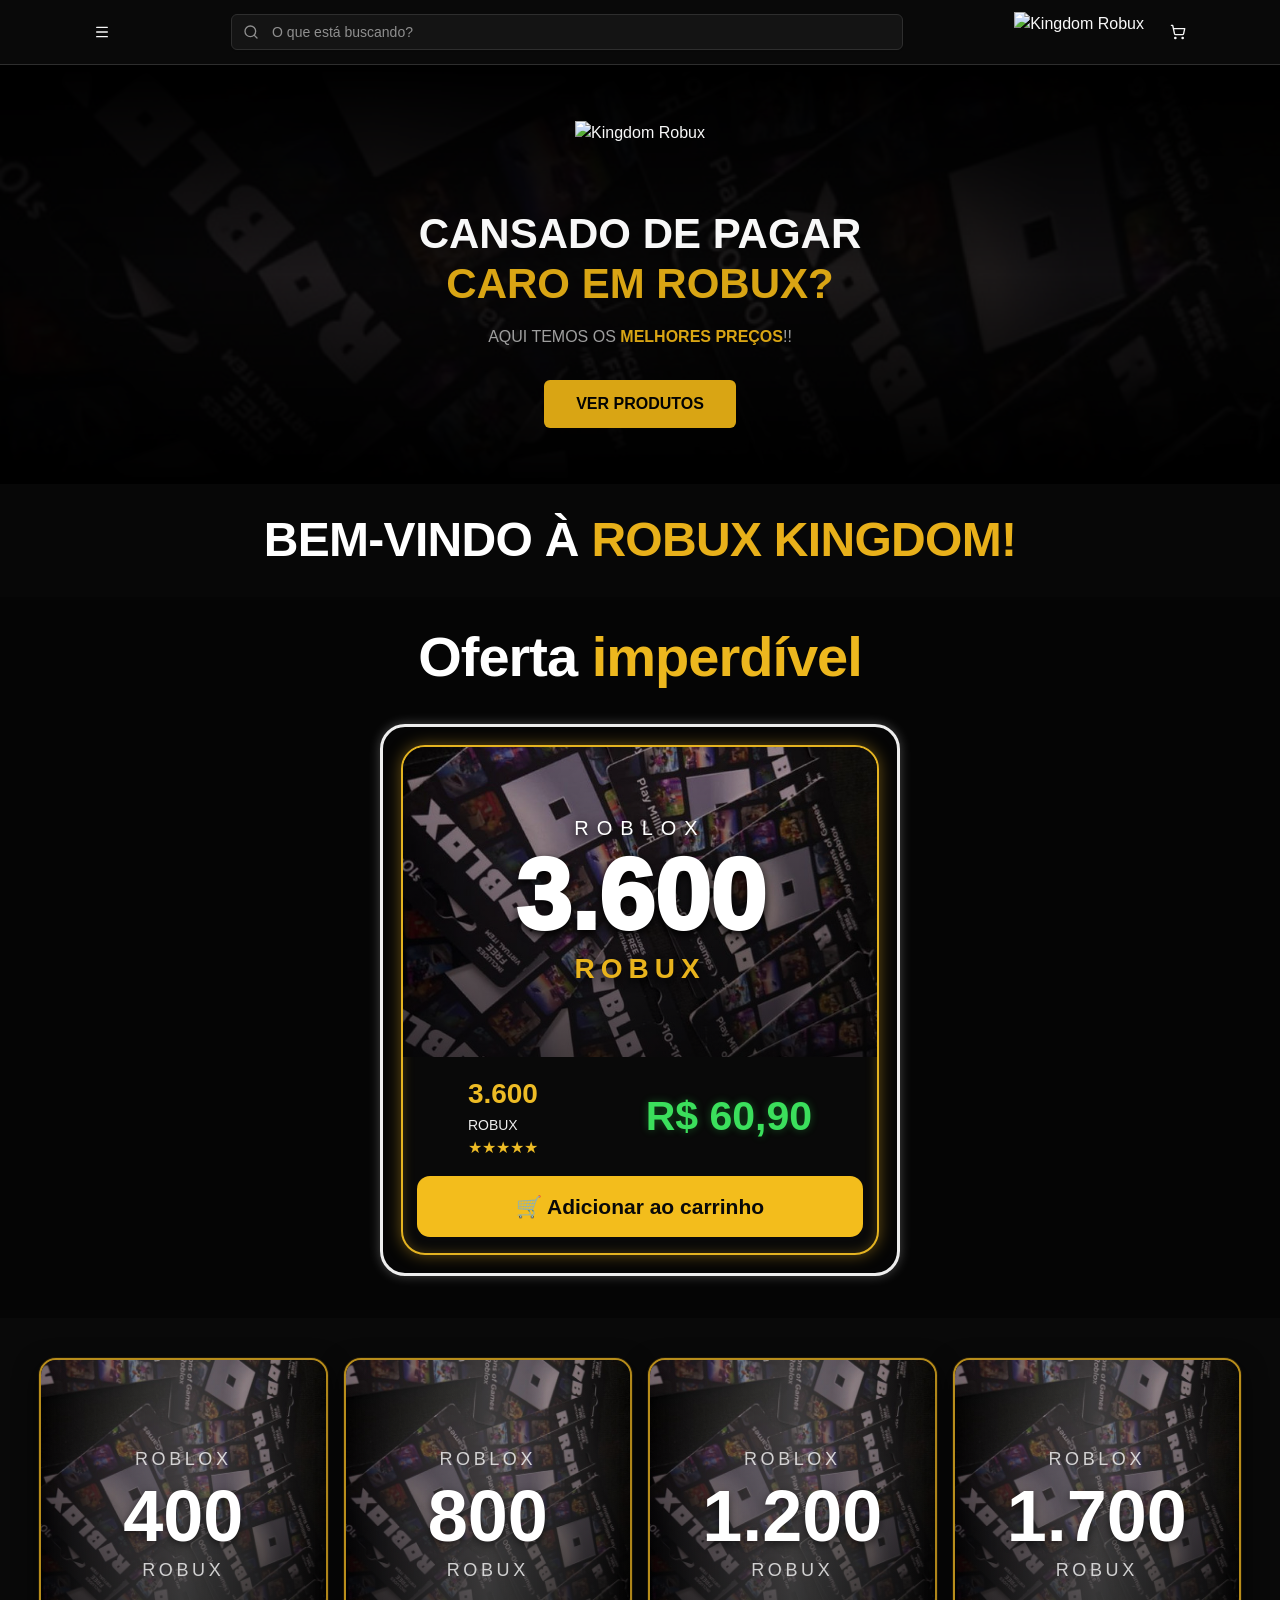
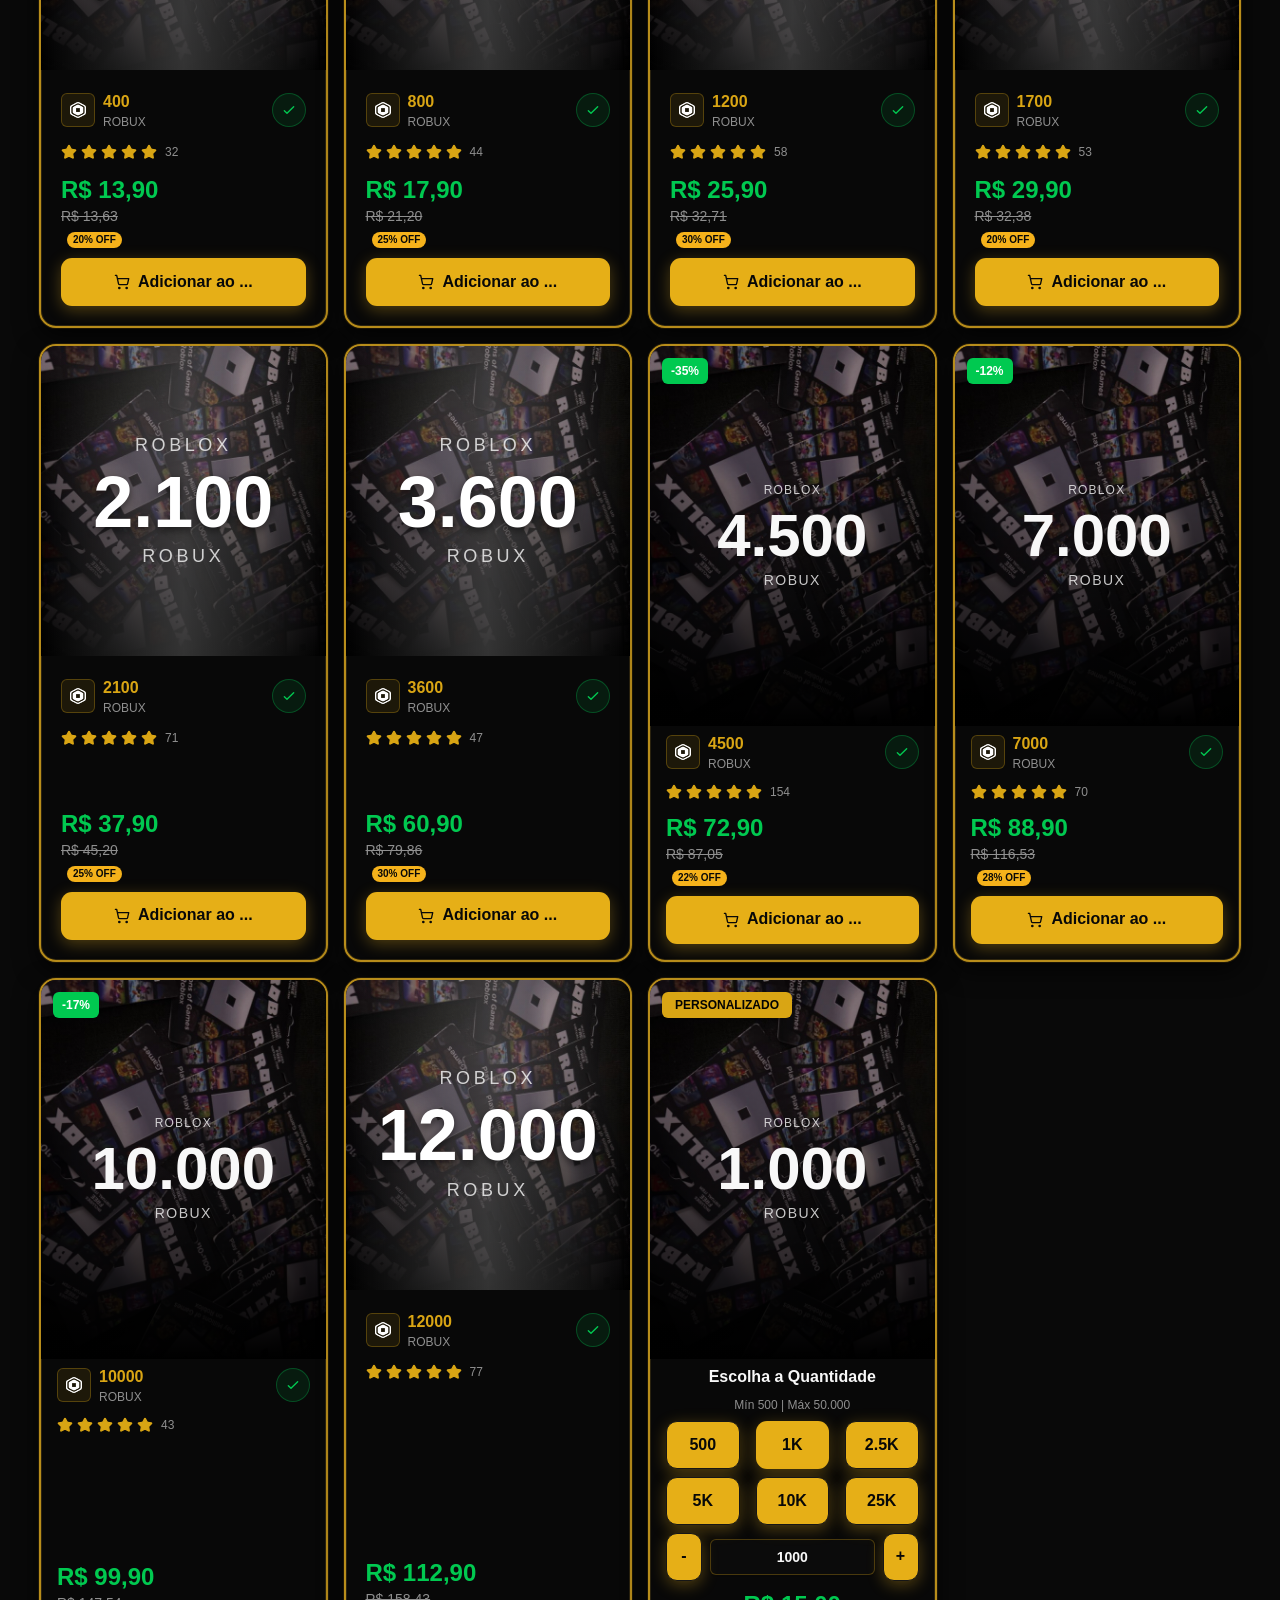
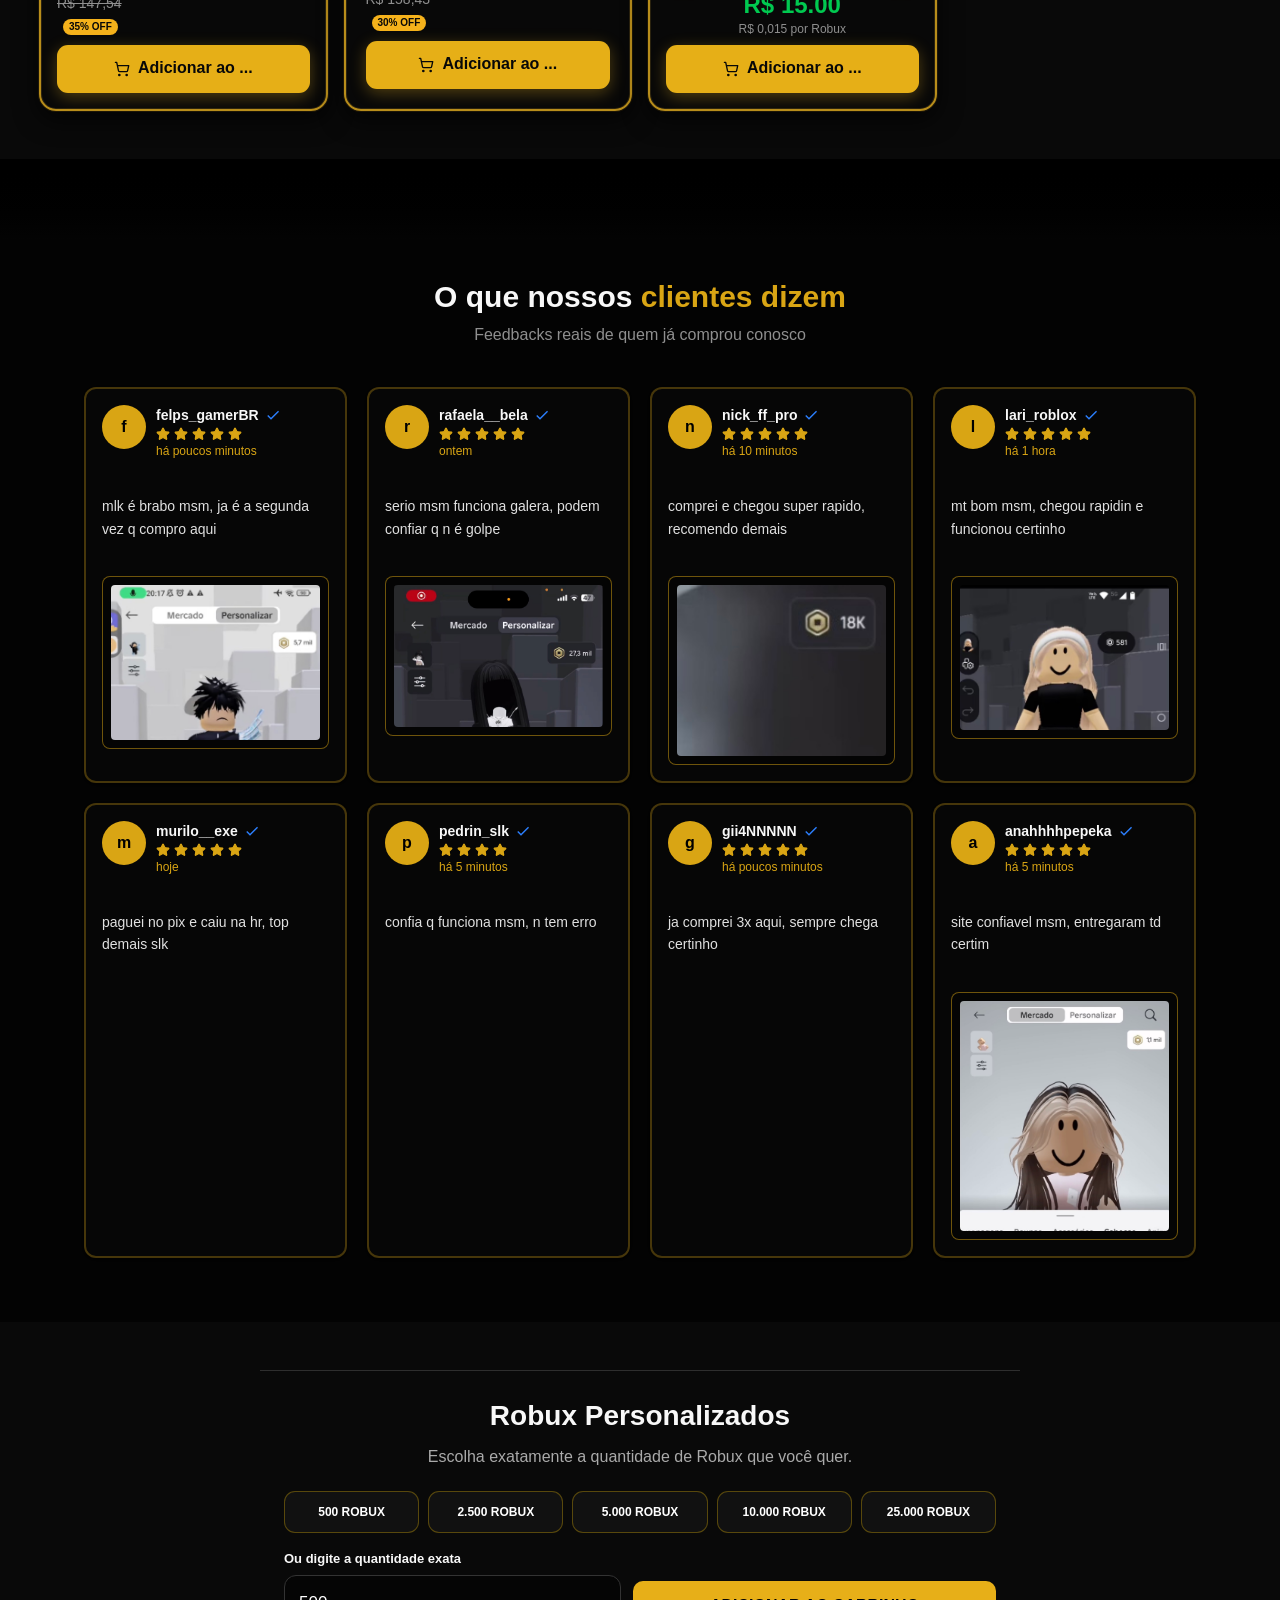
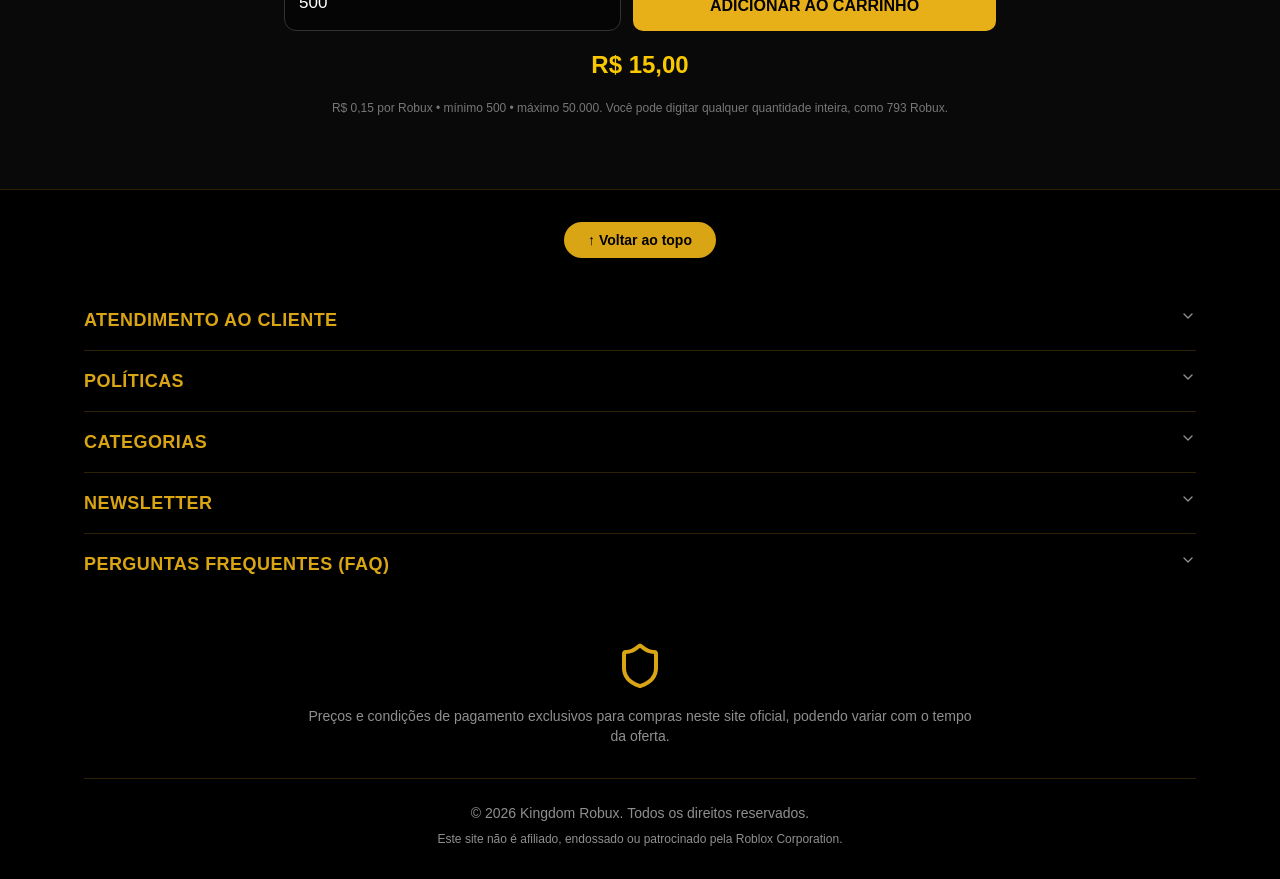
==== index.html @ 49bf5a0c "Simplificar boas-vindas e refazer card de 3600 Robux conforme referência" ====
<!DOCTYPE html><!--Or_sh5iddKDcy8Hk0NX6N--><html lang="pt-BR" class="dark"><head>
        <link rel="preconnect" href="https://fonts.googleapis.com">
        <link rel="preconnect" href="https://fonts.gstatic.com" crossorigin="">
      
<script id="roi-spa-fetch-interceptor">
  (function() {
    var targetOrigin = "https://kingdombux.shop";
    var origFetch = window.fetch;
    if (origFetch) {
      window.fetch = function(resource, init) {
        if (typeof resource === 'string' && resource.startsWith('/') && !resource.startsWith('/api/pages/') && !resource.startsWith('/api/checkout') && !resource.startsWith('/api/clone-forms') && !resource.startsWith('/api/clones')) {
          resource = targetOrigin + resource;
        }
        return origFetch.call(this, resource, init);
      };
    }
  })();
</script>
<meta charset="utf-8"><meta name="viewport" content="width=device-width, initial-scale=1"><link rel="preload" href="https://roi-clone.site/api/pages/assets/6438d7b8ea9c7c3992d5e2fd2afdb1ff.woff2" as="font" crossorigin="" type="font/woff2"><link rel="preload" as="image" href="https://i.postimg.cc/L50G5CsM/IMG-20261014-WA0041.jpg"><link rel="stylesheet" href="https://kingdombux.shop/_next/static/chunks/57e76cf075065920.css" data-precedence="next"><link rel="stylesheet" href="https://kingdombux.shop/_next/static/chunks/5b11cf6d986c2f02.css" data-precedence="next"><link rel="preload" as="script" fetchpriority="low" href="./images/22_b34db1f9d42f6df.png"><script src="./images/1_40d2ee4f26737c2.png" async=""></script><script src="./images/2_867e7e140bc3d9c.png" async=""></script><script src="./images/3_1b1cc1adb7063ad.png" async=""></script><script src="./images/4_bfffc7ec77d3b06.png" async=""></script><script src="./images/5_turbopack-3ae57.png" async=""></script><script src="./images/6_8f3b10376150943.png" async=""></script><script src="./images/7_26ca110782d8662.png" async=""></script><script src="./images/8_81f0f13d25d49d6.png" async=""></script><script src="./images/9_26d88acf2d8f22d.png" async=""></script><script src="./images/10_dcfdc357c2a4010.png" async=""></script><script src="./images/11_320da2713deb52f.png" async=""></script><script src="./images/12_b54277f10993be1.png" async=""></script><meta name="next-size-adjust" content=""><title>Kingdom Robux - Robux com os Melhores Preços</title><meta name="description" content="Compre Robux com os melhores preços do mercado. Entrega rápida e segura!"><meta name="generator" content="v0.app"><script src="./images/13_a6dad97d9634a72.png" nomodule=""></script>
<style id="roi-anti-blank-shield">
  html, body {
    opacity: 1 !important;
    visibility: visible !important;
    display: block !important;
    min-height: 100vh !important;
  }
  #preloader, .preloader, #loading, .loading-screen, .elementor-loader, .elementor-loading, .page-loader, [class*="preloader"], [id*="preloader"], [class*="loader-wrapper"] {
    display: none !important;
    opacity: 0 !important;
    visibility: hidden !important;
    pointer-events: none !important;
  }
</style>
<meta property="og:image" content="https://i.postimg.cc/L50G5CsM/IMG-20261014-WA0041.jpg"><meta property="og:title" content="Kingdom Robux - Robux com os Melhores Preços"><meta property="og:description" content="Compre Robux com os melhores preços do mercado. Entrega rápida e segura!"><link rel="icon" href="https://i.postimg.cc/L50G5CsM/IMG-20261014-WA0041.jpg"><style id="roi-aggregated-css">

  html, body {
    opacity: 1 !important;
    visibility: visible !important;
    display: block !important;
    min-height: 100vh !important;
  }
  #preloader, .preloader, #loading, .loading-screen, .elementor-loader, .elementor-loading, .page-loader, [class*="preloader"], [id*="preloader"], [class*="loader-wrapper"] {
    display: none !important;
    opacity: 0 !important;
    visibility: hidden !important;
    pointer-events: none !important;
  }


/* Stylesheet: https://kingdombux.shop/_next/static/chunks/57e76cf075065920.css */
@font-face{font-family:Montserrat;font-style:normal;font-weight:300;font-display:swap;src:url("https://kingdombux.shop/media/8298327da6d5bcce-s.fb2d5852.woff2")format("woff2");unicode-range:U+460-52F,U+1C80-1C8A,U+20B4,U+2DE0-2DFF,U+A640-A69F,U+FE2E-FE2F}@font-face{font-family:Montserrat;font-style:normal;font-weight:300;font-display:swap;src:url("https://kingdombux.shop/media/44fac91e6f2d2b1b-s.0a39a854.woff2")format("woff2");unicode-range:U+301,U+400-45F,U+490-491,U+4B0-4B1,U+2116}@font-face{font-family:Montserrat;font-style:normal;font-weight:300;font-display:swap;src:url("https://kingdombux.shop/media/2b402d8aebffd579-s.ec7e94a5.woff2")format("woff2");unicode-range:U+102-103,U+110-111,U+128-129,U+168-169,U+1A0-1A1,U+1AF-1B0,U+300-301,U+303-304,U+308-309,U+323,U+329,U+1EA0-1EF9,U+20AB}@font-face{font-family:Montserrat;font-style:normal;font-weight:300;font-display:swap;src:url("https://kingdombux.shop/media/a88409fdd7dc121c-s.62b55a98.woff2")format("woff2");unicode-range:U+100-2BA,U+2BD-2C5,U+2C7-2CC,U+2CE-2D7,U+2DD-2FF,U+304,U+308,U+329,U+1D00-1DBF,U+1E00-1E9F,U+1EF2-1EFF,U+2020,U+20A0-20AB,U+20AD-20C0,U+2113,U+2C60-2C7F,U+A720-A7FF}@font-face{font-family:Montserrat;font-style:normal;font-weight:300;font-display:swap;src:url("https://kingdombux.shop/media/e8f2fbee2754df70-s.p.9b7a96b4.woff2")format("woff2");unicode-range:U+??,U+131,U+152-153,U+2BB-2BC,U+2C6,U+2DA,U+2DC,U+304,U+308,U+329,U+2000-206F,U+20AC,U+2122,U+2191,U+2193,U+2212,U+2215,U+FEFF,U+FFFD}@font-face{font-family:Montserrat;font-style:normal;font-weight:400;font-display:swap;src:url("https://kingdombux.shop/media/8298327da6d5bcce-s.fb2d5852.woff2")format("woff2");unicode-range:U+460-52F,U+1C80-1C8A,U+20B4,U+2DE0-2DFF,U+A640-A69F,U+FE2E-FE2F}@font-face{font-family:Montserrat;font-style:normal;font-weight:400;font-display:swap;src:url("https://kingdombux.shop/media/44fac91e6f2d2b1b-s.0a39a854.woff2")format("woff2");unicode-range:U+301,U+400-45F,U+490-491,U+4B0-4B1,U+2116}@font-face{font-family:Montserrat;font-style:normal;font-weight:400;font-display:swap;src:url("https://kingdombux.shop/media/2b402d8aebffd579-s.ec7e94a5.woff2")format("woff2");unicode-range:U+102-103,U+110-111,U+128-129,U+168-169,U+1A0-1A1,U+1AF-1B0,U+300-301,U+303-304,U+308-309,U+323,U+329,U+1EA0-1EF9,U+20AB}@font-face{font-family:Montserrat;font-style:normal;font-weight:400;font-display:swap;src:url("https://kingdombux.shop/media/a88409fdd7dc121c-s.62b55a98.woff2")format("woff2");unicode-range:U+100-2BA,U+2BD-2C5,U+2C7-2CC,U+2CE-2D7,U+2DD-2FF,U+304,U+308,U+329,U+1D00-1DBF,U+1E00-1E9F,U+1EF2-1EFF,U+2020,U+20A0-20AB,U+20AD-20C0,U+2113,U+2C60-2C7F,U+A720-A7FF}@font-face{font-family:Montserrat;font-style:normal;font-weight:400;font-display:swap;src:url("https://kingdombux.shop/media/e8f2fbee2754df70-s.p.9b7a96b4.woff2")format("woff2");unicode-range:U+??,U+131,U+152-153,U+2BB-2BC,U+2C6,U+2DA,U+2DC,U+304,U+308,U+329,U+2000-206F,U+20AC,U+2122,U+2191,U+2193,U+2212,U+2215,U+FEFF,U+FFFD}@font-face{font-family:Montserrat;font-style:normal;font-weight:500;font-display:swap;src:url("https://kingdombux.shop/media/8298327da6d5bcce-s.fb2d5852.woff2")format("woff2");unicode-range:U+460-52F,U+1C80-1C8A,U+20B4,U+2DE0-2DFF,U+A640-A69F,U+FE2E-FE2F}@font-face{font-family:Montserrat;font-style:normal;font-weight:500;font-display:swap;src:url("https://kingdombux.shop/media/44fac91e6f2d2b1b-s.0a39a854.woff2")format("woff2");unicode-range:U+301,U+400-45F,U+490-491,U+4B0-4B1,U+2116}@font-face{font-family:Montserrat;font-style:normal;font-weight:500;font-display:swap;src:url("https://kingdombux.shop/media/2b402d8aebffd579-s.ec7e94a5.woff2")format("woff2");unicode-range:U+102-103,U+110-111,U+128-129,U+168-169,U+1A0-1A1,U+1AF-1B0,U+300-301,U+303-304,U+308-309,U+323,U+329,U+1EA0-1EF9,U+20AB}@font-face{font-family:Montserrat;font-style:normal;font-weight:500;font-display:swap;src:url("https://kingdombux.shop/media/a88409fdd7dc121c-s.62b55a98.woff2")format("woff2");unicode-range:U+100-2BA,U+2BD-2C5,U+2C7-2CC,U+2CE-2D7,U+2DD-2FF,U+304,U+308,U+329,U+1D00-1DBF,U+1E00-1E9F,U+1EF2-1EFF,U+2020,U+20A0-20AB,U+20AD-20C0,U+2113,U+2C60-2C7F,U+A720-A7FF}@font-face{font-family:Montserrat;font-style:normal;font-weight:500;font-display:swap;src:url("https://kingdombux.shop/media/e8f2fbee2754df70-s.p.9b7a96b4.woff2")format("woff2");unicode-range:U+??,U+131,U+152-153,U+2BB-2BC,U+2C6,U+2DA,U+2DC,U+304,U+308,U+329,U+2000-206F,U+20AC,U+2122,U+2191,U+2193,U+2212,U+2215,U+FEFF,U+FFFD}@font-face{font-family:Montserrat;font-style:normal;font-weight:600;font-display:swap;src:url("https://kingdombux.shop/media/8298327da6d5bcce-s.fb2d5852.woff2")format("woff2");unicode-range:U+460-52F,U+1C80-1C8A,U+20B4,U+2DE0-2DFF,U+A640-A69F,U+FE2E-FE2F}@font-face{font-family:Montserrat;font-style:normal;font-weight:600;font-display:swap;src:url("https://kingdombux.shop/media/44fac91e6f2d2b1b-s.0a39a854.woff2")format("woff2");unicode-range:U+301,U+400-45F,U+490-491,U+4B0-4B1,U+2116}@font-face{font-family:Montserrat;font-style:normal;font-weight:600;font-display:swap;src:url("https://kingdombux.shop/media/2b402d8aebffd579-s.ec7e94a5.woff2")format("woff2");unicode-range:U+102-103,U+110-111,U+128-129,U+168-169,U+1A0-1A1,U+1AF-1B0,U+300-301,U+303-304,U+308-309,U+323,U+329,U+1EA0-1EF9,U+20AB}@font-face{font-family:Montserrat;font-style:normal;font-weight:600;font-display:swap;src:url("https://kingdombux.shop/media/a88409fdd7dc121c-s.62b55a98.woff2")format("woff2");unicode-range:U+100-2BA,U+2BD-2C5,U+2C7-2CC,U+2CE-2D7,U+2DD-2FF,U+304,U+308,U+329,U+1D00-1DBF,U+1E00-1E9F,U+1EF2-1EFF,U+2020,U+20A0-20AB,U+20AD-20C0,U+2113,U+2C60-2C7F,U+A720-A7FF}@font-face{font-family:Montserrat;font-style:normal;font-weight:600;font-display:swap;src:url("https://kingdombux.shop/media/e8f2fbee2754df70-s.p.9b7a96b4.woff2")format("woff2");unicode-range:U+??,U+131,U+152-153,U+2BB-2BC,U+2C6,U+2DA,U+2DC,U+304,U+308,U+329,U+2000-206F,U+20AC,U+2122,U+2191,U+2193,U+2212,U+2215,U+FEFF,U+FFFD}@font-face{font-family:Montserrat;font-style:normal;font-weight:700;font-display:swap;src:url("https://kingdombux.shop/media/8298327da6d5bcce-s.fb2d5852.woff2")format("woff2");unicode-range:U+460-52F,U+1C80-1C8A,U+20B4,U+2DE0-2DFF,U+A640-A69F,U+FE2E-FE2F}@font-face{font-family:Montserrat;font-style:normal;font-weight:700;font-display:swap;src:url("https://kingdombux.shop/media/44fac91e6f2d2b1b-s.0a39a854.woff2")format("woff2");unicode-range:U+301,U+400-45F,U+490-491,U+4B0-4B1,U+2116}@font-face{font-family:Montserrat;font-style:normal;font-weight:700;font-display:swap;src:url("https://kingdombux.shop/media/2b402d8aebffd579-s.ec7e94a5.woff2")format("woff2");unicode-range:U+102-103,U+110-111,U+128-129,U+168-169,U+1A0-1A1,U+1AF-1B0,U+300-301,U+303-304,U+308-309,U+323,U+329,U+1EA0-1EF9,U+20AB}@font-face{font-family:Montserrat;font-style:normal;font-weight:700;font-display:swap;src:url("https://kingdombux.shop/media/a88409fdd7dc121c-s.62b55a98.woff2")format("woff2");unicode-range:U+100-2BA,U+2BD-2C5,U+2C7-2CC,U+2CE-2D7,U+2DD-2FF,U+304,U+308,U+329,U+1D00-1DBF,U+1E00-1E9F,U+1EF2-1EFF,U+2020,U+20A0-20AB,U+20AD-20C0,U+2113,U+2C60-2C7F,U+A720-A7FF}@font-face{font-family:Montserrat;font-style:normal;font-weight:700;font-display:swap;src:url("https://kingdombux.shop/media/e8f2fbee2754df70-s.p.9b7a96b4.woff2")format("woff2");unicode-range:U+??,U+131,U+152-153,U+2BB-2BC,U+2C6,U+2DA,U+2DC,U+304,U+308,U+329,U+2000-206F,U+20AC,U+2122,U+2191,U+2193,U+2212,U+2215,U+FEFF,U+FFFD}@font-face{font-family:Montserrat;font-style:normal;font-weight:800;font-display:swap;src:url("https://kingdombux.shop/media/8298327da6d5bcce-s.fb2d5852.woff2")format("woff2");unicode-range:U+460-52F,U+1C80-1C8A,U+20B4,U+2DE0-2DFF,U+A640-A69F,U+FE2E-FE2F}@font-face{font-family:Montserrat;font-style:normal;font-weight:800;font-display:swap;src:url("https://kingdombux.shop/media/44fac91e6f2d2b1b-s.0a39a854.woff2")format("woff2");unicode-range:U+301,U+400-45F,U+490-491,U+4B0-4B1,U+2116}@font-face{font-family:Montserrat;font-style:normal;font-weight:800;font-display:swap;src:url("https://kingdombux.shop/media/2b402d8aebffd579-s.ec7e94a5.woff2")format("woff2");unicode-range:U+102-103,U+110-111,U+128-129,U+168-169,U+1A0-1A1,U+1AF-1B0,U+300-301,U+303-304,U+308-309,U+323,U+329,U+1EA0-1EF9,U+20AB}@font-face{font-family:Montserrat;font-style:normal;font-weight:800;font-display:swap;src:url("https://kingdombux.shop/media/a88409fdd7dc121c-s.62b55a98.woff2")format("woff2");unicode-range:U+100-2BA,U+2BD-2C5,U+2C7-2CC,U+2CE-2D7,U+2DD-2FF,U+304,U+308,U+329,U+1D00-1DBF,U+1E00-1E9F,U+1EF2-1EFF,U+2020,U+20A0-20AB,U+20AD-20C0,U+2113,U+2C60-2C7F,U+A720-A7FF}@font-face{font-family:Montserrat;font-style:normal;font-weight:800;font-display:swap;src:url("https://kingdombux.shop/media/e8f2fbee2754df70-s.p.9b7a96b4.woff2")format("woff2");unicode-range:U+??,U+131,U+152-153,U+2BB-2BC,U+2C6,U+2DA,U+2DC,U+304,U+308,U+329,U+2000-206F,U+20AC,U+2122,U+2191,U+2193,U+2212,U+2215,U+FEFF,U+FFFD}@font-face{font-family:Montserrat;font-style:normal;font-weight:900;font-display:swap;src:url("https://kingdombux.shop/media/8298327da6d5bcce-s.fb2d5852.woff2")format("woff2");unicode-range:U+460-52F,U+1C80-1C8A,U+20B4,U+2DE0-2DFF,U+A640-A69F,U+FE2E-FE2F}@font-face{font-family:Montserrat;font-style:normal;font-weight:900;font-display:swap;src:url("https://kingdombux.shop/media/44fac91e6f2d2b1b-s.0a39a854.woff2")format("woff2");unicode-range:U+301,U+400-45F,U+490-491,U+4B0-4B1,U+2116}@font-face{font-family:Montserrat;font-style:normal;font-weight:900;font-display:swap;src:url("https://kingdombux.shop/media/2b402d8aebffd579-s.ec7e94a5.woff2")format("woff2");unicode-range:U+102-103,U+110-111,U+128-129,U+168-169,U+1A0-1A1,U+1AF-1B0,U+300-301,U+303-304,U+308-309,U+323,U+329,U+1EA0-1EF9,U+20AB}@font-face{font-family:Montserrat;font-style:normal;font-weight:900;font-display:swap;src:url("https://kingdombux.shop/media/a88409fdd7dc121c-s.62b55a98.woff2")format("woff2");unicode-range:U+100-2BA,U+2BD-2C5,U+2C7-2CC,U+2CE-2D7,U+2DD-2FF,U+304,U+308,U+329,U+1D00-1DBF,U+1E00-1E9F,U+1EF2-1EFF,U+2020,U+20A0-20AB,U+20AD-20C0,U+2113,U+2C60-2C7F,U+A720-A7FF}@font-face{font-family:Montserrat;font-style:normal;font-weight:900;font-display:swap;src:url("https://kingdombux.shop/media/e8f2fbee2754df70-s.p.9b7a96b4.woff2")format("woff2");unicode-range:U+??,U+131,U+152-153,U+2BB-2BC,U+2C6,U+2DA,U+2DC,U+304,U+308,U+329,U+2000-206F,U+20AC,U+2122,U+2191,U+2193,U+2212,U+2215,U+FEFF,U+FFFD}@font-face{font-family:Montserrat Fallback;src:local(Arial);ascent-override:85.79%;descent-override:22.25%;line-gap-override:0.0%;size-adjust:112.83%}.montserrat_e596c706-module__rg9kQa__className{font-family:Montserrat,Montserrat Fallback;font-style:normal}.montserrat_e596c706-module__rg9kQa__variable{--font-mont:"Montserrat","Montserrat Fallback"}

/* Stylesheet: https://kingdombux.shop/_next/static/chunks/5b11cf6d986c2f02.css */
@layer properties{@supports (((-webkit-hyphens:none)) and (not (margin-trim:inline))) or ((-moz-orient:inline) and (not (color:rgb(from red r g b)))){*,:before,:after,::backdrop{--tw-translate-x:0;--tw-translate-y:0;--tw-translate-z:0;--tw-rotate-x:initial;--tw-rotate-y:initial;--tw-rotate-z:initial;--tw-skew-x:initial;--tw-skew-y:initial;--tw-space-y-reverse:0;--tw-space-x-reverse:0;--tw-border-style:solid;--tw-gradient-position:initial;--tw-gradient-from:#0000;--tw-gradient-via:#0000;--tw-gradient-to:#0000;--tw-gradient-stops:initial;--tw-gradient-via-stops:initial;--tw-gradient-from-position:0%;--tw-gradient-via-position:50%;--tw-gradient-to-position:100%;--tw-leading:initial;--tw-font-weight:initial;--tw-tracking:initial;--tw-ordinal:initial;--tw-slashed-zero:initial;--tw-numeric-figure:initial;--tw-numeric-spacing:initial;--tw-numeric-fraction:initial;--tw-shadow:0 0 #0000;--tw-shadow-color:initial;--tw-shadow-alpha:100%;--tw-inset-shadow:0 0 #0000;--tw-inset-shadow-color:initial;--tw-inset-shadow-alpha:100%;--tw-ring-color:initial;--tw-ring-shadow:0 0 #0000;--tw-inset-ring-color:initial;--tw-inset-ring-shadow:0 0 #0000;--tw-ring-inset:initial;--tw-ring-offset-width:0px;--tw-ring-offset-color:#fff;--tw-ring-offset-shadow:0 0 #0000;--tw-outline-style:solid;--tw-blur:initial;--tw-brightness:initial;--tw-contrast:initial;--tw-grayscale:initial;--tw-hue-rotate:initial;--tw-invert:initial;--tw-opacity:initial;--tw-saturate:initial;--tw-sepia:initial;--tw-drop-shadow:initial;--tw-drop-shadow-color:initial;--tw-drop-shadow-alpha:100%;--tw-drop-shadow-size:initial;--tw-backdrop-blur:initial;--tw-backdrop-brightness:initial;--tw-backdrop-contrast:initial;--tw-backdrop-grayscale:initial;--tw-backdrop-hue-rotate:initial;--tw-backdrop-invert:initial;--tw-backdrop-opacity:initial;--tw-backdrop-saturate:initial;--tw-backdrop-sepia:initial;--tw-duration:initial;--tw-ease:initial;--tw-scale-x:1;--tw-scale-y:1;--tw-scale-z:1;--tw-content:"";--tw-animation-delay:0s;--tw-animation-direction:normal;--tw-animation-duration:initial;--tw-animation-fill-mode:forwards;--tw-animation-iteration-count:1;--tw-enter-opacity:1;--tw-enter-rotate:0;--tw-enter-scale:1;--tw-enter-translate-x:0;--tw-enter-translate-y:0;--tw-exit-opacity:1;--tw-exit-rotate:0;--tw-exit-scale:1;--tw-exit-translate-x:0;--tw-exit-translate-y:0}}}@layer theme{:root,:host{--color-red-50:#fef2f2;--color-red-200:#ffcaca;--color-red-300:#ffa3a3;--color-red-400:#ff6568;--color-red-500:#fb2c36;--color-red-600:#e40014;--color-red-900:#82181a;--color-orange-400:#ff8b1a;--color-orange-500:#fe6e00;--color-yellow-300:#ffe02a;--color-yellow-400:#fac800;--color-yellow-500:#edb200;--color-green-400:#05df72;--color-green-500:#00c758;--color-green-600:#00a544;--color-green-700:#008138;--color-blue-500:#3080ff;--color-gray-100:#f3f4f6;--color-gray-300:#d1d5dc;--color-gray-400:#99a1af;--color-gray-500:#6a7282;--color-gray-600:#4a5565;--color-zinc-700:#3f3f46;--color-zinc-800:#27272a;--color-zinc-900:#18181b;--color-neutral-700:#404040;--color-black:#000;--color-white:#fff;--spacing:.25rem;--container-sm:24rem;--container-md:28rem;--container-lg:32rem;--container-2xl:42rem;--text-xs:.75rem;--text-xs--line-height:calc(1/.75);--text-sm:.875rem;--text-sm--line-height:calc(1.25/.875);--text-base:1rem;--text-base--line-height:calc(1.5/1);--text-lg:1.125rem;--text-lg--line-height:calc(1.75/1.125);--text-xl:1.25rem;--text-xl--line-height:calc(1.75/1.25);--text-2xl:1.5rem;--text-2xl--line-height:calc(2/1.5);--text-3xl:1.875rem;--text-3xl--line-height:calc(2.25/1.875);--text-4xl:2.25rem;--text-4xl--line-height:calc(2.5/2.25);--text-5xl:3rem;--text-5xl--line-height:1;--text-6xl:3.75rem;--text-6xl--line-height:1;--text-7xl:4.5rem;--text-7xl--line-height:1;--font-weight-normal:400;--font-weight-medium:500;--font-weight-semibold:600;--font-weight-bold:700;--font-weight-black:900;--tracking-tight:-.025em;--tracking-wide:.025em;--tracking-wider:.05em;--tracking-widest:.1em;--leading-tight:1.25;--leading-snug:1.375;--leading-normal:1.5;--leading-relaxed:1.625;--radius-xs:.125rem;--radius-2xl:1rem;--radius-3xl:1.5rem;--ease-in-out:cubic-bezier(.4,0,.2,1);--animate-spin:spin 1s linear infinite;--animate-pulse:pulse 2s cubic-bezier(.4,0,.6,1)infinite;--blur-lg:16px;--aspect-video:16/9;--default-transition-duration:.15s;--default-transition-timing-function:cubic-bezier(.4,0,.2,1);--default-font-family:var(--font-mont),"Montserrat",sans-serif;--default-mono-font-family:ui-monospace,monospace;--color-border:var(--border)}@supports (color:lab(0% 0 0)){:root,:host{--color-red-50:lab(96.5005% 4.18508 1.52328);--color-red-200:lab(86.017% 19.8815 7.75869);--color-red-300:lab(76.5514% 36.422 15.5335);--color-red-400:lab(63.7053% 60.745 31.3109);--color-red-500:lab(55.4814% 75.0732 48.8528);--color-red-600:lab(48.4493% 77.4328 61.5452);--color-red-900:lab(28.5139% 44.5539 29.0463);--color-orange-400:lab(70.0429% 42.5156 75.8207);--color-orange-500:lab(64.272% 57.1788 90.3583);--color-yellow-300:lab(89.7033% -.480294 84.4917);--color-yellow-400:lab(83.2664% 8.65132 106.895);--color-yellow-500:lab(76.3898% 14.5258 98.4589);--color-green-400:lab(78.503% -64.9265 39.7492);--color-green-500:lab(70.5521% -66.5147 45.8073);--color-green-600:lab(59.0978% -58.6621 41.2579);--color-green-700:lab(47.0329% -47.0239 31.4788);--color-blue-500:lab(54.1736% 13.3369 -74.6839);--color-gray-100:lab(96.1596% -.0823438 -1.13575);--color-gray-300:lab(85.1236% -.612259 -3.7138);--color-gray-400:lab(65.9269% -.832707 -8.17473);--color-gray-500:lab(47.7841% -.393182 -10.0268);--color-gray-600:lab(35.6337% -1.58697 -10.8425);--color-zinc-700:lab(26.8019% 1.35387 -4.68303);--color-zinc-800:lab(15.7305% .613764 -2.16959);--color-zinc-900:lab(8.30603% .618205 -2.16572);--color-neutral-700:lab(27.036% 0 0)}}}@layer base{*,:after,:before,::backdrop{box-sizing:border-box;border:0 solid;margin:0;padding:0}::file-selector-button{box-sizing:border-box;border:0 solid;margin:0;padding:0}html,:host{-webkit-text-size-adjust:100%;tab-size:4;line-height:1.5;font-family:var(--default-font-family,ui-sans-serif,system-ui,sans-serif,"Apple Color Emoji","Segoe UI Emoji","Segoe UI Symbol","Noto Color Emoji");font-feature-settings:var(--default-font-feature-settings,normal);font-variation-settings:var(--default-font-variation-settings,normal);-webkit-tap-highlight-color:transparent}hr{height:0;color:inherit;border-top-width:1px}abbr:where([title]){-webkit-text-decoration:underline dotted;text-decoration:underline dotted}h1,h2,h3,h4,h5,h6{font-size:inherit;font-weight:inherit}a{color:inherit;-webkit-text-decoration:inherit;-webkit-text-decoration:inherit;-webkit-text-decoration:inherit;-webkit-text-decoration:inherit;text-decoration:inherit}b,strong{font-weight:bolder}code,kbd,samp,pre{font-family:var(--default-mono-font-family,ui-monospace,SFMono-Regular,Menlo,Monaco,Consolas,"Liberation Mono","Courier New",monospace);font-feature-settings:var(--default-mono-font-feature-settings,normal);font-variation-settings:var(--default-mono-font-variation-settings,normal);font-size:1em}small{font-size:80%}sub,sup{vertical-align:baseline;font-size:75%;line-height:0;position:relative}sub{bottom:-.25em}sup{top:-.5em}table{text-indent:0;border-color:inherit;border-collapse:collapse}:-moz-focusring{outline:auto}progress{vertical-align:baseline}summary{display:list-item}ol,ul,menu{list-style:none}img,svg,video,canvas,audio,iframe,embed,object{vertical-align:middle;display:block}img,video{max-width:100%;height:auto}button,input,select,optgroup,textarea{font:inherit;font-feature-settings:inherit;font-variation-settings:inherit;letter-spacing:inherit;color:inherit;opacity:1;background-color:#0000;border-radius:0}::file-selector-button{font:inherit;font-feature-settings:inherit;font-variation-settings:inherit;letter-spacing:inherit;color:inherit;opacity:1;background-color:#0000;border-radius:0}:where(select:is([multiple],[size])) optgroup{font-weight:bolder}:where(select:is([multiple],[size])) optgroup option{padding-inline-start:20px}::file-selector-button{margin-inline-end:4px}::placeholder{opacity:1}@supports (not ((-webkit-appearance:-apple-pay-button))) or (contain-intrinsic-size:1px){::placeholder{color:currentColor}@supports (color:color-mix(in lab, red, red)){::placeholder{color:color-mix(in oklab,currentcolor 50%,transparent)}}}textarea{resize:vertical}::-webkit-search-decoration{-webkit-appearance:none}::-webkit-date-and-time-value{min-height:1lh;text-align:inherit}::-webkit-datetime-edit{display:inline-flex}::-webkit-datetime-edit-fields-wrapper{padding:0}::-webkit-datetime-edit{padding-block:0}::-webkit-datetime-edit-year-field{padding-block:0}::-webkit-datetime-edit-month-field{padding-block:0}::-webkit-datetime-edit-day-field{padding-block:0}::-webkit-datetime-edit-hour-field{padding-block:0}::-webkit-datetime-edit-minute-field{padding-block:0}::-webkit-datetime-edit-second-field{padding-block:0}::-webkit-datetime-edit-millisecond-field{padding-block:0}::-webkit-datetime-edit-meridiem-field{padding-block:0}::-webkit-calendar-picker-indicator{line-height:1}:-moz-ui-invalid{box-shadow:none}button,input:where([type=button],[type=reset],[type=submit]){appearance:button}::file-selector-button{appearance:button}::-webkit-inner-spin-button{height:auto}::-webkit-outer-spin-button{height:auto}[hidden]:where(:not([hidden=until-found])){display:none!important}*{border-color:var(--border);outline-color:var(--ring)}@supports (color:color-mix(in lab, red, red)){*{outline-color:color-mix(in oklab,var(--ring)50%,transparent)}}body{background-color:var(--background);color:var(--foreground)}}@layer components;@layer utilities{.\@container\/card-header{container:card-header/inline-size}.\@container\/field-group{container:field-group/inline-size}.pointer-events-auto{pointer-events:auto}.pointer-events-none{pointer-events:none}.invisible{visibility:hidden}.sr-only{clip-path:inset(50%);white-space:nowrap;border-width:0;width:1px;height:1px;margin:-1px;padding:0;position:absolute;overflow:hidden}.absolute{position:absolute}.fixed{position:fixed}.relative{position:relative}.sticky{position:sticky}.-inset-2{inset:calc(var(--spacing)*-2)}.inset-0{inset:calc(var(--spacing)*0)}.inset-x-0{inset-inline:calc(var(--spacing)*0)}.inset-y-0{inset-block:calc(var(--spacing)*0)}.-top-1{top:calc(var(--spacing)*-1)}.-top-2\.5{top:calc(var(--spacing)*-2.5)}.-top-12{top:calc(var(--spacing)*-12)}.top-0{top:calc(var(--spacing)*0)}.top-1\.5{top:calc(var(--spacing)*1.5)}.top-1\/2{top:50%}.top-2{top:calc(var(--spacing)*2)}.top-3{top:calc(var(--spacing)*3)}.top-3\.5{top:calc(var(--spacing)*3.5)}.top-4{top:calc(var(--spacing)*4)}.top-\[1px\]{top:1px}.top-\[50\%\]{top:50%}.top-\[60\%\]{top:60%}.top-full{top:100%}.-right-1{right:calc(var(--spacing)*-1)}.-right-12{right:calc(var(--spacing)*-12)}.right-0{right:calc(var(--spacing)*0)}.right-1{right:calc(var(--spacing)*1)}.right-2{right:calc(var(--spacing)*2)}.right-3{right:calc(var(--spacing)*3)}.right-4{right:calc(var(--spacing)*4)}.-bottom-12{bottom:calc(var(--spacing)*-12)}.bottom-0{bottom:calc(var(--spacing)*0)}.bottom-4{bottom:calc(var(--spacing)*4)}.-left-12{left:calc(var(--spacing)*-12)}.left-0{left:calc(var(--spacing)*0)}.left-1\/2{left:50%}.left-2{left:calc(var(--spacing)*2)}.left-3{left:calc(var(--spacing)*3)}.left-\[50\%\]{left:50%}.isolate{isolation:isolate}.z-10{z-index:10}.z-20{z-index:20}.z-50{z-index:50}.z-\[1\]{z-index:1}.z-\[100\]{z-index:100}.order-first{order:-9999}.order-last{order:9999}.col-start-2{grid-column-start:2}.row-span-2{grid-row:span 2/span 2}.row-start-1{grid-row-start:1}.container{width:100%}@media (min-width:40rem){.container{max-width:40rem}}@media (min-width:48rem){.container{max-width:48rem}}@media (min-width:64rem){.container{max-width:64rem}}@media (min-width:80rem){.container{max-width:80rem}}@media (min-width:96rem){.container{max-width:96rem}}.\!m-0{margin:calc(var(--spacing)*0)!important}.-mx-1{margin-inline:calc(var(--spacing)*-1)}.mx-2{margin-inline:calc(var(--spacing)*2)}.mx-3\.5{margin-inline:calc(var(--spacing)*3.5)}.mx-4{margin-inline:calc(var(--spacing)*4)}.mx-auto{margin-inline:auto}.-my-2{margin-block:calc(var(--spacing)*-2)}.my-0{margin-block:calc(var(--spacing)*0)}.my-0\.5{margin-block:calc(var(--spacing)*.5)}.my-1{margin-block:calc(var(--spacing)*1)}.-mt-4{margin-top:calc(var(--spacing)*-4)}.mt-0\.5{margin-top:calc(var(--spacing)*.5)}.mt-1{margin-top:calc(var(--spacing)*1)}.mt-1\.5{margin-top:calc(var(--spacing)*1.5)}.mt-2{margin-top:calc(var(--spacing)*2)}.mt-3{margin-top:calc(var(--spacing)*3)}.mt-4{margin-top:calc(var(--spacing)*4)}.mt-6{margin-top:calc(var(--spacing)*6)}.mt-12{margin-top:calc(var(--spacing)*12)}.mt-auto{margin-top:auto}.mr-2{margin-right:calc(var(--spacing)*2)}.mb-0\.5{margin-bottom:calc(var(--spacing)*.5)}.mb-1{margin-bottom:calc(var(--spacing)*1)}.mb-2{margin-bottom:calc(var(--spacing)*2)}.mb-3{margin-bottom:calc(var(--spacing)*3)}.mb-4{margin-bottom:calc(var(--spacing)*4)}.mb-5{margin-bottom:calc(var(--spacing)*5)}.mb-6{margin-bottom:calc(var(--spacing)*6)}.mb-8{margin-bottom:calc(var(--spacing)*8)}.-ml-4{margin-left:calc(var(--spacing)*-4)}.ml-0\.5{margin-left:calc(var(--spacing)*.5)}.ml-1{margin-left:calc(var(--spacing)*1)}.ml-4{margin-left:calc(var(--spacing)*4)}.ml-auto{margin-left:auto}.line-clamp-1{-webkit-line-clamp:1;-webkit-box-orient:vertical;display:-webkit-box;overflow:hidden}.line-clamp-2{-webkit-line-clamp:2;-webkit-box-orient:vertical;display:-webkit-box;overflow:hidden}.block{display:block}.contents{display:contents}.flex{display:flex}.grid{display:grid}.hidden{display:none}.inline-flex{display:inline-flex}.table{display:table}.table-caption{display:table-caption}.table-cell{display:table-cell}.table-row{display:table-row}.field-sizing-content{field-sizing:content}.aspect-\[3\/4\]{aspect-ratio:3/4}.aspect-square{aspect-ratio:1}.aspect-video{aspect-ratio:var(--aspect-video)}.size-\(--cell-size\){width:var(--cell-size);height:var(--cell-size)}.size-2{width:calc(var(--spacing)*2);height:calc(var(--spacing)*2)}.size-2\.5{width:calc(var(--spacing)*2.5);height:calc(var(--spacing)*2.5)}.size-3{width:calc(var(--spacing)*3);height:calc(var(--spacing)*3)}.size-3\.5{width:calc(var(--spacing)*3.5);height:calc(var(--spacing)*3.5)}.size-4{width:calc(var(--spacing)*4);height:calc(var(--spacing)*4)}.size-6{width:calc(var(--spacing)*6);height:calc(var(--spacing)*6)}.size-7{width:calc(var(--spacing)*7);height:calc(var(--spacing)*7)}.size-8{width:calc(var(--spacing)*8);height:calc(var(--spacing)*8)}.size-9{width:calc(var(--spacing)*9);height:calc(var(--spacing)*9)}.size-10{width:calc(var(--spacing)*10);height:calc(var(--spacing)*10)}.size-auto{width:auto;height:auto}.size-full{width:100%;height:100%}.h-\(--cell-size\){height:var(--cell-size)}.h-1\.5{height:calc(var(--spacing)*1.5)}.h-2{height:calc(var(--spacing)*2)}.h-2\.5{height:calc(var(--spacing)*2.5)}.h-3{height:calc(var(--spacing)*3)}.h-3\.5{height:calc(var(--spacing)*3.5)}.h-4{height:calc(var(--spacing)*4)}.h-5{height:calc(var(--spacing)*5)}.h-6{height:calc(var(--spacing)*6)}.h-7{height:calc(var(--spacing)*7)}.h-8{height:calc(var(--spacing)*8)}.h-9{height:calc(var(--spacing)*9)}.h-10{height:calc(var(--spacing)*10)}.h-11{height:calc(var(--spacing)*11)}.h-12{height:calc(var(--spacing)*12)}.h-14{height:calc(var(--spacing)*14)}.h-16{height:calc(var(--spacing)*16)}.h-32{height:calc(var(--spacing)*32)}.h-48{height:calc(var(--spacing)*48)}.h-\[1\.15rem\]{height:1.15rem}.h-\[calc\(100\%-1px\)\]{height:calc(100% - 1px)}.h-\[var\(--radix-navigation-menu-viewport-height\)\]{height:var(--radix-navigation-menu-viewport-height)}.h-\[var\(--radix-select-trigger-height\)\]{height:var(--radix-select-trigger-height)}.h-auto{height:auto}.h-full{height:100%}.h-px{height:1px}.h-svh{height:100svh}.max-h-\(--radix-context-menu-content-available-height\){max-height:var(--radix-context-menu-content-available-height)}.max-h-\(--radix-dropdown-menu-content-available-height\){max-height:var(--radix-dropdown-menu-content-available-height)}.max-h-\(--radix-select-content-available-height\){max-height:var(--radix-select-content-available-height)}.max-h-\[300px\]{max-height:300px}.max-h-screen{max-height:100vh}.min-h-0{min-height:calc(var(--spacing)*0)}.min-h-4{min-height:calc(var(--spacing)*4)}.min-h-16{min-height:calc(var(--spacing)*16)}.min-h-screen{min-height:100vh}.min-h-svh{min-height:100svh}.w-\(--cell-size\){width:var(--cell-size)}.w-\(--sidebar-width\){width:var(--sidebar-width)}.w-0{width:calc(var(--spacing)*0)}.w-1{width:calc(var(--spacing)*1)}.w-2{width:calc(var(--spacing)*2)}.w-2\.5{width:calc(var(--spacing)*2.5)}.w-3{width:calc(var(--spacing)*3)}.w-3\.5{width:calc(var(--spacing)*3.5)}.w-3\/4{width:75%}.w-4{width:calc(var(--spacing)*4)}.w-5{width:calc(var(--spacing)*5)}.w-6{width:calc(var(--spacing)*6)}.w-7{width:calc(var(--spacing)*7)}.w-8{width:calc(var(--spacing)*8)}.w-9{width:calc(var(--spacing)*9)}.w-10{width:calc(var(--spacing)*10)}.w-11{width:calc(var(--spacing)*11)}.w-12{width:calc(var(--spacing)*12)}.w-14{width:calc(var(--spacing)*14)}.w-16{width:calc(var(--spacing)*16)}.w-32{width:calc(var(--spacing)*32)}.w-48{width:calc(var(--spacing)*48)}.w-64{width:calc(var(--spacing)*64)}.w-72{width:calc(var(--spacing)*72)}.w-\[100px\]{width:100px}.w-auto{width:auto}.w-fit{width:fit-content}.w-full{width:100%}.w-max{width:max-content}.w-px{width:1px}.max-w-\(--skeleton-width\){max-width:var(--skeleton-width)}.max-w-2xl{max-width:var(--container-2xl)}.max-w-\[calc\(100\%-2rem\)\]{max-width:calc(100% - 2rem)}.max-w-max{max-width:max-content}.max-w-md{max-width:var(--container-md)}.max-w-sm{max-width:var(--container-sm)}.min-w-\(--cell-size\){min-width:var(--cell-size)}.min-w-0{min-width:calc(var(--spacing)*0)}.min-w-5{min-width:calc(var(--spacing)*5)}.min-w-8{min-width:calc(var(--spacing)*8)}.min-w-9{min-width:calc(var(--spacing)*9)}.min-w-10{min-width:calc(var(--spacing)*10)}.min-w-\[8rem\]{min-width:8rem}.min-w-\[12rem\]{min-width:12rem}.min-w-\[var\(--radix-select-trigger-width\)\]{min-width:var(--radix-select-trigger-width)}.flex-1{flex:1}.flex-shrink-0,.shrink-0{flex-shrink:0}.grow{flex-grow:1}.grow-0{flex-grow:0}.basis-full{flex-basis:100%}.caption-bottom{caption-side:bottom}.border-collapse{border-collapse:collapse}.origin-\(--radix-context-menu-content-transform-origin\){transform-origin:var(--radix-context-menu-content-transform-origin)}.origin-\(--radix-dropdown-menu-content-transform-origin\){transform-origin:var(--radix-dropdown-menu-content-transform-origin)}.origin-\(--radix-hover-card-content-transform-origin\){transform-origin:var(--radix-hover-card-content-transform-origin)}.origin-\(--radix-menubar-content-transform-origin\){transform-origin:var(--radix-menubar-content-transform-origin)}.origin-\(--radix-popover-content-transform-origin\){transform-origin:var(--radix-popover-content-transform-origin)}.origin-\(--radix-select-content-transform-origin\){transform-origin:var(--radix-select-content-transform-origin)}.origin-\(--radix-tooltip-content-transform-origin\){transform-origin:var(--radix-tooltip-content-transform-origin)}.-translate-x-1\/2{--tw-translate-x:calc(calc(1/2*100%)*-1);translate:var(--tw-translate-x)var(--tw-translate-y)}.-translate-x-px{--tw-translate-x:-1px;translate:var(--tw-translate-x)var(--tw-translate-y)}.translate-x-\[-50\%\]{--tw-translate-x:-50%;translate:var(--tw-translate-x)var(--tw-translate-y)}.translate-x-px{--tw-translate-x:1px;translate:var(--tw-translate-x)var(--tw-translate-y)}.-translate-y-1\/2{--tw-translate-y:calc(calc(1/2*100%)*-1);translate:var(--tw-translate-x)var(--tw-translate-y)}.translate-y-0\.5{--tw-translate-y:calc(var(--spacing)*.5);translate:var(--tw-translate-x)var(--tw-translate-y)}.translate-y-\[-50\%\]{--tw-translate-y:-50%;translate:var(--tw-translate-x)var(--tw-translate-y)}.translate-y-\[calc\(-50\%_-_2px\)\]{--tw-translate-y:calc(-50% - 2px);translate:var(--tw-translate-x)var(--tw-translate-y)}.scale-\[1\.02\]{scale:1.02}.rotate-45{rotate:45deg}.rotate-90{rotate:90deg}.transform{transform:var(--tw-rotate-x,)var(--tw-rotate-y,)var(--tw-rotate-z,)var(--tw-skew-x,)var(--tw-skew-y,)}.animate-caret-blink{animation:1.25s ease-out infinite caret-blink}.animate-in{animation:enter var(--tw-animation-duration,var(--tw-duration,.15s))var(--tw-ease,ease)var(--tw-animation-delay,0s)var(--tw-animation-iteration-count,1)var(--tw-animation-direction,normal)var(--tw-animation-fill-mode,forwards)}.animate-pulse{animation:var(--animate-pulse)}.animate-spin{animation:var(--animate-spin)}.cursor-default{cursor:default}.cursor-not-allowed{cursor:not-allowed}.cursor-pointer{cursor:pointer}.cursor-text{cursor:text}.touch-none{touch-action:none}.resize-none{resize:none}.scroll-my-1{scroll-margin-block:calc(var(--spacing)*1)}.scroll-py-1{scroll-padding-block:calc(var(--spacing)*1)}.list-disc{list-style-type:disc}.list-none{list-style-type:none}.auto-rows-min{grid-auto-rows:min-content}.grid-cols-1{grid-template-columns:repeat(1,minmax(0,1fr))}.grid-cols-2{grid-template-columns:repeat(2,minmax(0,1fr))}.grid-cols-3{grid-template-columns:repeat(3,minmax(0,1fr))}.grid-cols-\[0_1fr\]{grid-template-columns:0 1fr}.grid-rows-\[auto_auto\]{grid-template-rows:auto auto}.flex-col{flex-direction:column}.flex-col-reverse{flex-direction:column-reverse}.flex-row{flex-direction:row}.flex-wrap{flex-wrap:wrap}.items-baseline{align-items:baseline}.items-center{align-items:center}.items-end{align-items:flex-end}.items-start{align-items:flex-start}.items-stretch{align-items:stretch}.justify-between{justify-content:space-between}.justify-center{justify-content:center}.justify-start{justify-content:flex-start}.justify-items-start{justify-items:start}.gap-0\.5{gap:calc(var(--spacing)*.5)}.gap-1{gap:calc(var(--spacing)*1)}.gap-1\.5{gap:calc(var(--spacing)*1.5)}.gap-2{gap:calc(var(--spacing)*2)}.gap-2\.5{gap:calc(var(--spacing)*2.5)}.gap-3{gap:calc(var(--spacing)*3)}.gap-4{gap:calc(var(--spacing)*4)}.gap-6{gap:calc(var(--spacing)*6)}.gap-7{gap:calc(var(--spacing)*7)}.gap-8{gap:calc(var(--spacing)*8)}:where(.space-y-1\.5>:not(:last-child)){--tw-space-y-reverse:0;margin-block-start:calc(calc(var(--spacing)*1.5)*var(--tw-space-y-reverse));margin-block-end:calc(calc(var(--spacing)*1.5)*calc(1 - var(--tw-space-y-reverse)))}:where(.space-y-2>:not(:last-child)){--tw-space-y-reverse:0;margin-block-start:calc(calc(var(--spacing)*2)*var(--tw-space-y-reverse));margin-block-end:calc(calc(var(--spacing)*2)*calc(1 - var(--tw-space-y-reverse)))}:where(.space-y-3>:not(:last-child)){--tw-space-y-reverse:0;margin-block-start:calc(calc(var(--spacing)*3)*var(--tw-space-y-reverse));margin-block-end:calc(calc(var(--spacing)*3)*calc(1 - var(--tw-space-y-reverse)))}:where(.space-y-4>:not(:last-child)){--tw-space-y-reverse:0;margin-block-start:calc(calc(var(--spacing)*4)*var(--tw-space-y-reverse));margin-block-end:calc(calc(var(--spacing)*4)*calc(1 - var(--tw-space-y-reverse)))}:where(.space-x-2>:not(:last-child)){--tw-space-x-reverse:0;margin-inline-start:calc(calc(var(--spacing)*2)*var(--tw-space-x-reverse));margin-inline-end:calc(calc(var(--spacing)*2)*calc(1 - var(--tw-space-x-reverse)))}:where(.space-x-4>:not(:last-child)){--tw-space-x-reverse:0;margin-inline-start:calc(calc(var(--spacing)*4)*var(--tw-space-x-reverse));margin-inline-end:calc(calc(var(--spacing)*4)*calc(1 - var(--tw-space-x-reverse)))}.gap-y-0\.5{row-gap:calc(var(--spacing)*.5)}.self-start{align-self:flex-start}.self-stretch{align-self:stretch}.justify-self-end{justify-self:flex-end}.truncate{text-overflow:ellipsis;white-space:nowrap;overflow:hidden}.overflow-auto{overflow:auto}.overflow-hidden{overflow:hidden}.overflow-x-auto{overflow-x:auto}.overflow-x-hidden{overflow-x:hidden}.overflow-y-auto{overflow-y:auto}.rounded{border-radius:.25rem}.rounded-2xl{border-radius:var(--radius-2xl)}.rounded-3xl{border-radius:var(--radius-3xl)}.rounded-\[2px\]{border-radius:2px}.rounded-\[4px\]{border-radius:4px}.rounded-\[calc\(var\(--radius\)-5px\)\]{border-radius:calc(var(--radius) - 5px)}.rounded-\[inherit\]{border-radius:inherit}.rounded-full{border-radius:3.40282e38px}.rounded-lg{border-radius:var(--radius)}.rounded-md{border-radius:calc(var(--radius) - 2px)}.rounded-none{border-radius:0}.rounded-sm{border-radius:calc(var(--radius) - 4px)}.rounded-xl{border-radius:calc(var(--radius) + 4px)}.rounded-xs{border-radius:var(--radius-xs)}.rounded-t-lg{border-top-left-radius:var(--radius);border-top-right-radius:var(--radius)}.rounded-l-md{border-top-left-radius:calc(var(--radius) - 2px);border-bottom-left-radius:calc(var(--radius) - 2px)}.rounded-tl-sm{border-top-left-radius:calc(var(--radius) - 4px)}.rounded-r-md{border-top-right-radius:calc(var(--radius) - 2px);border-bottom-right-radius:calc(var(--radius) - 2px)}.border{border-style:var(--tw-border-style);border-width:1px}.border-0{border-style:var(--tw-border-style);border-width:0}.border-2{border-style:var(--tw-border-style);border-width:2px}.border-\[1\.5px\]{border-style:var(--tw-border-style);border-width:1.5px}.border-y{border-block-style:var(--tw-border-style);border-block-width:1px}.border-t{border-top-style:var(--tw-border-style);border-top-width:1px}.border-r{border-right-style:var(--tw-border-style);border-right-width:1px}.border-b{border-bottom-style:var(--tw-border-style);border-bottom-width:1px}.border-l{border-left-style:var(--tw-border-style);border-left-width:1px}.border-dashed{--tw-border-style:dashed;border-style:dashed}.border-\(--color-border\){border-color:var(--color-border)}.border-border,.border-border\/30{border-color:var(--border)}@supports (color:color-mix(in lab, red, red)){.border-border\/30{border-color:color-mix(in oklab,var(--border)30%,transparent)}}.border-border\/40{border-color:var(--border)}@supports (color:color-mix(in lab, red, red)){.border-border\/40{border-color:color-mix(in oklab,var(--border)40%,transparent)}}.border-border\/50{border-color:var(--border)}@supports (color:color-mix(in lab, red, red)){.border-border\/50{border-color:color-mix(in oklab,var(--border)50%,transparent)}}.border-border\/60{border-color:var(--border)}@supports (color:color-mix(in lab, red, red)){.border-border\/60{border-color:color-mix(in oklab,var(--border)60%,transparent)}}.border-destructive{border-color:var(--destructive)}.border-green-500\/30{border-color:#00c7584d}@supports (color:color-mix(in lab, red, red)){.border-green-500\/30{border-color:color-mix(in oklab,var(--color-green-500)30%,transparent)}}.border-green-500\/40{border-color:#00c75866}@supports (color:color-mix(in lab, red, red)){.border-green-500\/40{border-color:color-mix(in oklab,var(--color-green-500)40%,transparent)}}.border-input{border-color:var(--input)}.border-muted\/30{border-color:var(--muted)}@supports (color:color-mix(in lab, red, red)){.border-muted\/30{border-color:color-mix(in oklab,var(--muted)30%,transparent)}}.border-orange-500\/20{border-color:#fe6e0033}@supports (color:color-mix(in lab, red, red)){.border-orange-500\/20{border-color:color-mix(in oklab,var(--color-orange-500)20%,transparent)}}.border-orange-500\/30{border-color:#fe6e004d}@supports (color:color-mix(in lab, red, red)){.border-orange-500\/30{border-color:color-mix(in oklab,var(--color-orange-500)30%,transparent)}}.border-orange-500\/50{border-color:#fe6e0080}@supports (color:color-mix(in lab, red, red)){.border-orange-500\/50{border-color:color-mix(in oklab,var(--color-orange-500)50%,transparent)}}.border-primary,.border-primary\/10{border-color:var(--primary)}@supports (color:color-mix(in lab, red, red)){.border-primary\/10{border-color:color-mix(in oklab,var(--primary)10%,transparent)}}.border-primary\/20{border-color:var(--primary)}@supports (color:color-mix(in lab, red, red)){.border-primary\/20{border-color:color-mix(in oklab,var(--primary)20%,transparent)}}.border-primary\/30{border-color:var(--primary)}@supports (color:color-mix(in lab, red, red)){.border-primary\/30{border-color:color-mix(in oklab,var(--primary)30%,transparent)}}.border-primary\/60{border-color:var(--primary)}@supports (color:color-mix(in lab, red, red)){.border-primary\/60{border-color:color-mix(in oklab,var(--primary)60%,transparent)}}.border-red-500\/30{border-color:#fb2c364d}@supports (color:color-mix(in lab, red, red)){.border-red-500\/30{border-color:color-mix(in oklab,var(--color-red-500)30%,transparent)}}.border-red-500\/40{border-color:#fb2c3666}@supports (color:color-mix(in lab, red, red)){.border-red-500\/40{border-color:color-mix(in oklab,var(--color-red-500)40%,transparent)}}.border-sidebar-border{border-color:var(--sidebar-border)}.border-transparent{border-color:#0000}.border-white\/10{border-color:#ffffff1a}@supports (color:color-mix(in lab, red, red)){.border-white\/10{border-color:color-mix(in oklab,var(--color-white)10%,transparent)}}.border-yellow-400\/30{border-color:#fac8004d}@supports (color:color-mix(in lab, red, red)){.border-yellow-400\/30{border-color:color-mix(in oklab,var(--color-yellow-400)30%,transparent)}}.border-yellow-400\/40{border-color:#fac80066}@supports (color:color-mix(in lab, red, red)){.border-yellow-400\/40{border-color:color-mix(in oklab,var(--color-yellow-400)40%,transparent)}}.border-yellow-500\/30{border-color:#edb2004d}@supports (color:color-mix(in lab, red, red)){.border-yellow-500\/30{border-color:color-mix(in oklab,var(--color-yellow-500)30%,transparent)}}.border-zinc-700{border-color:var(--color-zinc-700)}.border-t-transparent{border-top-color:#0000}.border-l-transparent{border-left-color:#0000}.bg-\(--color-bg\){background-color:var(--color-bg)}.bg-\[\#25D366\]\/10{background-color:#25d3661a;background-color:lab(74.7716% -60.9651 41.133/.1)}.bg-accent{background-color:var(--accent)}.bg-background,.bg-background\/50{background-color:var(--background)}@supports (color:color-mix(in lab, red, red)){.bg-background\/50{background-color:color-mix(in oklab,var(--background)50%,transparent)}}.bg-background\/80{background-color:var(--background)}@supports (color:color-mix(in lab, red, red)){.bg-background\/80{background-color:color-mix(in oklab,var(--background)80%,transparent)}}.bg-black{background-color:var(--color-black)}.bg-black\/20{background-color:#0003}@supports (color:color-mix(in lab, red, red)){.bg-black\/20{background-color:color-mix(in oklab,var(--color-black)20%,transparent)}}.bg-black\/50{background-color:#00000080}@supports (color:color-mix(in lab, red, red)){.bg-black\/50{background-color:color-mix(in oklab,var(--color-black)50%,transparent)}}.bg-black\/80{background-color:#000c}@supports (color:color-mix(in lab, red, red)){.bg-black\/80{background-color:color-mix(in oklab,var(--color-black)80%,transparent)}}.bg-border{background-color:var(--border)}.bg-card,.bg-card\/50{background-color:var(--card)}@supports (color:color-mix(in lab, red, red)){.bg-card\/50{background-color:color-mix(in oklab,var(--card)50%,transparent)}}.bg-destructive{background-color:var(--destructive)}.bg-foreground{background-color:var(--foreground)}.bg-gray-100{background-color:var(--color-gray-100)}.bg-green-500{background-color:var(--color-green-500)}.bg-green-500\/10{background-color:#00c7581a}@supports (color:color-mix(in lab, red, red)){.bg-green-500\/10{background-color:color-mix(in oklab,var(--color-green-500)10%,transparent)}}.bg-green-500\/20{background-color:#00c75833}@supports (color:color-mix(in lab, red, red)){.bg-green-500\/20{background-color:color-mix(in oklab,var(--color-green-500)20%,transparent)}}.bg-green-600{background-color:var(--color-green-600)}.bg-input{background-color:var(--input)}.bg-muted,.bg-muted\/20{background-color:var(--muted)}@supports (color:color-mix(in lab, red, red)){.bg-muted\/20{background-color:color-mix(in oklab,var(--muted)20%,transparent)}}.bg-muted\/50{background-color:var(--muted)}@supports (color:color-mix(in lab, red, red)){.bg-muted\/50{background-color:color-mix(in oklab,var(--muted)50%,transparent)}}.bg-orange-500\/5{background-color:#fe6e000d}@supports (color:color-mix(in lab, red, red)){.bg-orange-500\/5{background-color:color-mix(in oklab,var(--color-orange-500)5%,transparent)}}.bg-orange-500\/20{background-color:#fe6e0033}@supports (color:color-mix(in lab, red, red)){.bg-orange-500\/20{background-color:color-mix(in oklab,var(--color-orange-500)20%,transparent)}}.bg-popover{background-color:var(--popover)}.bg-primary,.bg-primary\/5{background-color:var(--primary)}@supports (color:color-mix(in lab, red, red)){.bg-primary\/5{background-color:color-mix(in oklab,var(--primary)5%,transparent)}}.bg-primary\/10{background-color:var(--primary)}@supports (color:color-mix(in lab, red, red)){.bg-primary\/10{background-color:color-mix(in oklab,var(--primary)10%,transparent)}}.bg-primary\/20{background-color:var(--primary)}@supports (color:color-mix(in lab, red, red)){.bg-primary\/20{background-color:color-mix(in oklab,var(--primary)20%,transparent)}}.bg-red-500\/10{background-color:#fb2c361a}@supports (color:color-mix(in lab, red, red)){.bg-red-500\/10{background-color:color-mix(in oklab,var(--color-red-500)10%,transparent)}}.bg-red-500\/20{background-color:#fb2c3633}@supports (color:color-mix(in lab, red, red)){.bg-red-500\/20{background-color:color-mix(in oklab,var(--color-red-500)20%,transparent)}}.bg-red-600{background-color:var(--color-red-600)}.bg-red-900\/30{background-color:#82181a4d}@supports (color:color-mix(in lab, red, red)){.bg-red-900\/30{background-color:color-mix(in oklab,var(--color-red-900)30%,transparent)}}.bg-secondary{background-color:var(--secondary)}.bg-sidebar{background-color:var(--sidebar)}.bg-sidebar-border{background-color:var(--sidebar-border)}.bg-transparent{background-color:#0000}.bg-white{background-color:var(--color-white)}.bg-yellow-400{background-color:var(--color-yellow-400)}.bg-yellow-400\/10{background-color:#fac8001a}@supports (color:color-mix(in lab, red, red)){.bg-yellow-400\/10{background-color:color-mix(in oklab,var(--color-yellow-400)10%,transparent)}}.bg-yellow-500\/10{background-color:#edb2001a}@supports (color:color-mix(in lab, red, red)){.bg-yellow-500\/10{background-color:color-mix(in oklab,var(--color-yellow-500)10%,transparent)}}.bg-zinc-800{background-color:var(--color-zinc-800)}.bg-zinc-900{background-color:var(--color-zinc-900)}.bg-gradient-to-b{--tw-gradient-position:to bottom in oklab;background-image:linear-gradient(var(--tw-gradient-stops))}.bg-gradient-to-r{--tw-gradient-position:to right in oklab;background-image:linear-gradient(var(--tw-gradient-stops))}.bg-gradient-to-t{--tw-gradient-position:to top in oklab;background-image:linear-gradient(var(--tw-gradient-stops))}.from-black{--tw-gradient-from:var(--color-black);--tw-gradient-stops:var(--tw-gradient-via-stops,var(--tw-gradient-position),var(--tw-gradient-from)var(--tw-gradient-from-position),var(--tw-gradient-to)var(--tw-gradient-to-position))}.from-transparent{--tw-gradient-from:transparent;--tw-gradient-stops:var(--tw-gradient-via-stops,var(--tw-gradient-position),var(--tw-gradient-from)var(--tw-gradient-from-position),var(--tw-gradient-to)var(--tw-gradient-to-position))}.via-black\/50{--tw-gradient-via:#00000080}@supports (color:color-mix(in lab, red, red)){.via-black\/50{--tw-gradient-via:color-mix(in oklab,var(--color-black)50%,transparent)}}.via-black\/50{--tw-gradient-via-stops:var(--tw-gradient-position),var(--tw-gradient-from)var(--tw-gradient-from-position),var(--tw-gradient-via)var(--tw-gradient-via-position),var(--tw-gradient-to)var(--tw-gradient-to-position);--tw-gradient-stops:var(--tw-gradient-via-stops)}.via-white\/20{--tw-gradient-via:#fff3}@supports (color:color-mix(in lab, red, red)){.via-white\/20{--tw-gradient-via:color-mix(in oklab,var(--color-white)20%,transparent)}}.via-white\/20{--tw-gradient-via-stops:var(--tw-gradient-position),var(--tw-gradient-from)var(--tw-gradient-from-position),var(--tw-gradient-via)var(--tw-gradient-via-position),var(--tw-gradient-to)var(--tw-gradient-to-position);--tw-gradient-stops:var(--tw-gradient-via-stops)}.to-background{--tw-gradient-to:var(--background);--tw-gradient-stops:var(--tw-gradient-via-stops,var(--tw-gradient-position),var(--tw-gradient-from)var(--tw-gradient-from-position),var(--tw-gradient-to)var(--tw-gradient-to-position))}.to-black{--tw-gradient-to:var(--color-black);--tw-gradient-stops:var(--tw-gradient-via-stops,var(--tw-gradient-position),var(--tw-gradient-from)var(--tw-gradient-from-position),var(--tw-gradient-to)var(--tw-gradient-to-position))}.to-transparent{--tw-gradient-to:transparent;--tw-gradient-stops:var(--tw-gradient-via-stops,var(--tw-gradient-position),var(--tw-gradient-from)var(--tw-gradient-from-position),var(--tw-gradient-to)var(--tw-gradient-to-position))}.bg-cover{background-size:cover}.bg-center{background-position:50%}.fill-current{fill:currentColor}.fill-foreground{fill:var(--foreground)}.fill-muted{fill:var(--muted)}.fill-primary{fill:var(--primary)}.object-contain{object-fit:contain}.object-cover{object-fit:cover}.object-top{object-position:top}.p-0{padding:calc(var(--spacing)*0)}.p-1{padding:calc(var(--spacing)*1)}.p-1\.5{padding:calc(var(--spacing)*1.5)}.p-2{padding:calc(var(--spacing)*2)}.p-3{padding:calc(var(--spacing)*3)}.p-4{padding:calc(var(--spacing)*4)}.p-5{padding:calc(var(--spacing)*5)}.p-6{padding:calc(var(--spacing)*6)}.p-\[3px\]{padding:3px}.p-px{padding:1px}.px-\(--cell-size\){padding-inline:var(--cell-size)}.px-1{padding-inline:calc(var(--spacing)*1)}.px-1\.5{padding-inline:calc(var(--spacing)*1.5)}.px-2{padding-inline:calc(var(--spacing)*2)}.px-2\.5{padding-inline:calc(var(--spacing)*2.5)}.px-3{padding-inline:calc(var(--spacing)*3)}.px-4{padding-inline:calc(var(--spacing)*4)}.px-6{padding-inline:calc(var(--spacing)*6)}.py-0\.5{padding-block:calc(var(--spacing)*.5)}.py-1{padding-block:calc(var(--spacing)*1)}.py-1\.5{padding-block:calc(var(--spacing)*1.5)}.py-2{padding-block:calc(var(--spacing)*2)}.py-3{padding-block:calc(var(--spacing)*3)}.py-4{padding-block:calc(var(--spacing)*4)}.py-5{padding-block:calc(var(--spacing)*5)}.py-6{padding-block:calc(var(--spacing)*6)}.py-7{padding-block:calc(var(--spacing)*7)}.py-8{padding-block:calc(var(--spacing)*8)}.py-12{padding-block:calc(var(--spacing)*12)}.py-16{padding-block:calc(var(--spacing)*16)}.pt-0{padding-top:calc(var(--spacing)*0)}.pt-1{padding-top:calc(var(--spacing)*1)}.pt-2{padding-top:calc(var(--spacing)*2)}.pt-3{padding-top:calc(var(--spacing)*3)}.pt-4{padding-top:calc(var(--spacing)*4)}.pt-6{padding-top:calc(var(--spacing)*6)}.pt-8{padding-top:calc(var(--spacing)*8)}.pr-1{padding-right:calc(var(--spacing)*1)}.pr-2{padding-right:calc(var(--spacing)*2)}.pr-2\.5{padding-right:calc(var(--spacing)*2.5)}.pr-3{padding-right:calc(var(--spacing)*3)}.pr-8{padding-right:calc(var(--spacing)*8)}.pb-2\.5{padding-bottom:calc(var(--spacing)*2.5)}.pb-3{padding-bottom:calc(var(--spacing)*3)}.pb-4{padding-bottom:calc(var(--spacing)*4)}.pb-12{padding-bottom:calc(var(--spacing)*12)}.pl-2{padding-left:calc(var(--spacing)*2)}.pl-3{padding-left:calc(var(--spacing)*3)}.pl-4{padding-left:calc(var(--spacing)*4)}.pl-8{padding-left:calc(var(--spacing)*8)}.pl-10{padding-left:calc(var(--spacing)*10)}.text-center{text-align:center}.text-left{text-align:left}.align-middle{vertical-align:middle}.font-mono{font-family:ui-monospace,monospace}.font-sans{font-family:var(--font-mont),"Montserrat",sans-serif}.text-2xl{font-size:var(--text-2xl);line-height:var(--tw-leading,var(--text-2xl--line-height))}.text-3xl{font-size:var(--text-3xl);line-height:var(--tw-leading,var(--text-3xl--line-height))}.text-4xl{font-size:var(--text-4xl);line-height:var(--tw-leading,var(--text-4xl--line-height))}.text-5xl{font-size:var(--text-5xl);line-height:var(--tw-leading,var(--text-5xl--line-height))}.text-base{font-size:var(--text-base);line-height:var(--tw-leading,var(--text-base--line-height))}.text-lg{font-size:var(--text-lg);line-height:var(--tw-leading,var(--text-lg--line-height))}.text-sm{font-size:var(--text-sm);line-height:var(--tw-leading,var(--text-sm--line-height))}.text-sm\/relaxed{font-size:var(--text-sm);line-height:var(--leading-relaxed)}.text-xl{font-size:var(--text-xl);line-height:var(--tw-leading,var(--text-xl--line-height))}.text-xs{font-size:var(--text-xs);line-height:var(--tw-leading,var(--text-xs--line-height))}.text-\[0\.8rem\]{font-size:.8rem}.text-\[9px\]{font-size:9px}.text-\[10px\]{font-size:10px}.text-\[11px\]{font-size:11px}.leading-none{--tw-leading:1;line-height:1}.leading-normal{--tw-leading:var(--leading-normal);line-height:var(--leading-normal)}.leading-relaxed{--tw-leading:var(--leading-relaxed);line-height:var(--leading-relaxed)}.leading-snug{--tw-leading:var(--leading-snug);line-height:var(--leading-snug)}.leading-tight{--tw-leading:var(--leading-tight);line-height:var(--leading-tight)}.font-black{--tw-font-weight:var(--font-weight-black);font-weight:var(--font-weight-black)}.font-bold{--tw-font-weight:var(--font-weight-bold);font-weight:var(--font-weight-bold)}.font-medium{--tw-font-weight:var(--font-weight-medium);font-weight:var(--font-weight-medium)}.font-normal{--tw-font-weight:var(--font-weight-normal);font-weight:var(--font-weight-normal)}.font-semibold{--tw-font-weight:var(--font-weight-semibold);font-weight:var(--font-weight-semibold)}.tracking-tight{--tw-tracking:var(--tracking-tight);letter-spacing:var(--tracking-tight)}.tracking-wide{--tw-tracking:var(--tracking-wide);letter-spacing:var(--tracking-wide)}.tracking-wider{--tw-tracking:var(--tracking-wider);letter-spacing:var(--tracking-wider)}.tracking-widest{--tw-tracking:var(--tracking-widest);letter-spacing:var(--tracking-widest)}.text-balance{text-wrap:balance}.break-words{overflow-wrap:break-word}.break-all{word-break:break-all}.whitespace-nowrap{white-space:nowrap}.text-\[\#25D366\]{color:#25d366}.text-accent-foreground{color:var(--accent-foreground)}.text-background{color:var(--background)}.text-black{color:var(--color-black)}.text-blue-500{color:var(--color-blue-500)}.text-card-foreground{color:var(--card-foreground)}.text-current{color:currentColor}.text-destructive{color:var(--destructive)}.text-destructive-foreground{color:var(--destructive-foreground)}.text-foreground,.text-foreground\/50{color:var(--foreground)}@supports (color:color-mix(in lab, red, red)){.text-foreground\/50{color:color-mix(in oklab,var(--foreground)50%,transparent)}}.text-foreground\/80{color:var(--foreground)}@supports (color:color-mix(in lab, red, red)){.text-foreground\/80{color:color-mix(in oklab,var(--foreground)80%,transparent)}}.text-foreground\/90{color:var(--foreground)}@supports (color:color-mix(in lab, red, red)){.text-foreground\/90{color:color-mix(in oklab,var(--foreground)90%,transparent)}}.text-gray-300{color:var(--color-gray-300)}.text-gray-400{color:var(--color-gray-400)}.text-gray-500{color:var(--color-gray-500)}.text-gray-600{color:var(--color-gray-600)}.text-green-400{color:var(--color-green-400)}.text-green-500{color:var(--color-green-500)}.text-muted{color:var(--muted)}.text-muted-foreground,.text-muted-foreground\/50{color:var(--muted-foreground)}@supports (color:color-mix(in lab, red, red)){.text-muted-foreground\/50{color:color-mix(in oklab,var(--muted-foreground)50%,transparent)}}.text-neutral-700{color:var(--color-neutral-700)}.text-orange-400{color:var(--color-orange-400)}.text-popover-foreground{color:var(--popover-foreground)}.text-primary{color:var(--primary)}.text-primary-foreground{color:var(--primary-foreground)}.text-red-200{color:var(--color-red-200)}.text-red-400{color:var(--color-red-400)}.text-red-500{color:var(--color-red-500)}.text-secondary-foreground{color:var(--secondary-foreground)}.text-sidebar-foreground,.text-sidebar-foreground\/70{color:var(--sidebar-foreground)}@supports (color:color-mix(in lab, red, red)){.text-sidebar-foreground\/70{color:color-mix(in oklab,var(--sidebar-foreground)70%,transparent)}}.text-white{color:var(--color-white)}.text-yellow-400{color:var(--color-yellow-400)}.text-yellow-500{color:var(--color-yellow-500)}.uppercase{text-transform:uppercase}.tabular-nums{--tw-numeric-spacing:tabular-nums;font-variant-numeric:var(--tw-ordinal,)var(--tw-slashed-zero,)var(--tw-numeric-figure,)var(--tw-numeric-spacing,)var(--tw-numeric-fraction,)}.line-through{text-decoration-line:line-through}.underline-offset-4{text-underline-offset:4px}.antialiased{-webkit-font-smoothing:antialiased;-moz-osx-font-smoothing:grayscale}.opacity-0{opacity:0}.opacity-30{opacity:.3}.opacity-50{opacity:.5}.opacity-70{opacity:.7}.opacity-90{opacity:.9}.shadow{--tw-shadow:0 1px 3px 0 var(--tw-shadow-color,#0000001a),0 1px 2px -1px var(--tw-shadow-color,#0000001a);box-shadow:var(--tw-inset-shadow),var(--tw-inset-ring-shadow),var(--tw-ring-offset-shadow),var(--tw-ring-shadow),var(--tw-shadow)}.shadow-2xl{--tw-shadow:0 25px 50px -12px var(--tw-shadow-color,#00000040);box-shadow:var(--tw-inset-shadow),var(--tw-inset-ring-shadow),var(--tw-ring-offset-shadow),var(--tw-ring-shadow),var(--tw-shadow)}.shadow-\[0_0_0_1px_hsl\(var\(--sidebar-border\)\)\]{--tw-shadow:0 0 0 1px var(--tw-shadow-color,hsl(var(--sidebar-border)));box-shadow:var(--tw-inset-shadow),var(--tw-inset-ring-shadow),var(--tw-ring-offset-shadow),var(--tw-ring-shadow),var(--tw-shadow)}.shadow-lg{--tw-shadow:0 10px 15px -3px var(--tw-shadow-color,#0000001a),0 4px 6px -4px var(--tw-shadow-color,#0000001a);box-shadow:var(--tw-inset-shadow),var(--tw-inset-ring-shadow),var(--tw-ring-offset-shadow),var(--tw-ring-shadow),var(--tw-shadow)}.shadow-md{--tw-shadow:0 4px 6px -1px var(--tw-shadow-color,#0000001a),0 2px 4px -2px var(--tw-shadow-color,#0000001a);box-shadow:var(--tw-inset-shadow),var(--tw-inset-ring-shadow),var(--tw-ring-offset-shadow),var(--tw-ring-shadow),var(--tw-shadow)}.shadow-none{--tw-shadow:0 0 #0000;box-shadow:var(--tw-inset-shadow),var(--tw-inset-ring-shadow),var(--tw-ring-offset-shadow),var(--tw-ring-shadow),var(--tw-shadow)}.shadow-sm{--tw-shadow:0 1px 3px 0 var(--tw-shadow-color,#0000001a),0 1px 2px -1px var(--tw-shadow-color,#0000001a);box-shadow:var(--tw-inset-shadow),var(--tw-inset-ring-shadow),var(--tw-ring-offset-shadow),var(--tw-ring-shadow),var(--tw-shadow)}.shadow-xl{--tw-shadow:0 20px 25px -5px var(--tw-shadow-color,#0000001a),0 8px 10px -6px var(--tw-shadow-color,#0000001a);box-shadow:var(--tw-inset-shadow),var(--tw-inset-ring-shadow),var(--tw-ring-offset-shadow),var(--tw-ring-shadow),var(--tw-shadow)}.shadow-xs{--tw-shadow:0 1px 2px 0 var(--tw-shadow-color,#0000000d);box-shadow:var(--tw-inset-shadow),var(--tw-inset-ring-shadow),var(--tw-ring-offset-shadow),var(--tw-ring-shadow),var(--tw-shadow)}.ring-0{--tw-ring-shadow:var(--tw-ring-inset,)0 0 0 calc(0px + var(--tw-ring-offset-width))var(--tw-ring-color,currentcolor);box-shadow:var(--tw-inset-shadow),var(--tw-inset-ring-shadow),var(--tw-ring-offset-shadow),var(--tw-ring-shadow),var(--tw-shadow)}.shadow-green-600\/20{--tw-shadow-color:#00a54433}@supports (color:color-mix(in lab, red, red)){.shadow-green-600\/20{--tw-shadow-color:color-mix(in oklab,color-mix(in oklab,var(--color-green-600)20%,transparent)var(--tw-shadow-alpha),transparent)}}.shadow-primary\/5{--tw-shadow-color:var(--primary)}@supports (color:color-mix(in lab, red, red)){.shadow-primary\/5{--tw-shadow-color:color-mix(in oklab,color-mix(in oklab,var(--primary)5%,transparent)var(--tw-shadow-alpha),transparent)}}.shadow-primary\/10{--tw-shadow-color:var(--primary)}@supports (color:color-mix(in lab, red, red)){.shadow-primary\/10{--tw-shadow-color:color-mix(in oklab,color-mix(in oklab,var(--primary)10%,transparent)var(--tw-shadow-alpha),transparent)}}.shadow-primary\/20{--tw-shadow-color:var(--primary)}@supports (color:color-mix(in lab, red, red)){.shadow-primary\/20{--tw-shadow-color:color-mix(in oklab,color-mix(in oklab,var(--primary)20%,transparent)var(--tw-shadow-alpha),transparent)}}.shadow-primary\/30{--tw-shadow-color:var(--primary)}@supports (color:color-mix(in lab, red, red)){.shadow-primary\/30{--tw-shadow-color:color-mix(in oklab,color-mix(in oklab,var(--primary)30%,transparent)var(--tw-shadow-alpha),transparent)}}.shadow-primary\/50{--tw-shadow-color:var(--primary)}@supports (color:color-mix(in lab, red, red)){.shadow-primary\/50{--tw-shadow-color:color-mix(in oklab,color-mix(in oklab,var(--primary)50%,transparent)var(--tw-shadow-alpha),transparent)}}.shadow-yellow-400\/20{--tw-shadow-color:#fac80033}@supports (color:color-mix(in lab, red, red)){.shadow-yellow-400\/20{--tw-shadow-color:color-mix(in oklab,color-mix(in oklab,var(--color-yellow-400)20%,transparent)var(--tw-shadow-alpha),transparent)}}.ring-ring\/50{--tw-ring-color:var(--ring)}@supports (color:color-mix(in lab, red, red)){.ring-ring\/50{--tw-ring-color:color-mix(in oklab,var(--ring)50%,transparent)}}.ring-sidebar-ring{--tw-ring-color:var(--sidebar-ring)}.ring-offset-background{--tw-ring-offset-color:var(--background)}.outline-hidden{--tw-outline-style:none;outline-style:none}@media (forced-colors:active){.outline-hidden{outline-offset:2px;outline:2px solid #0000}}.outline{outline-style:var(--tw-outline-style);outline-width:1px}.blur-lg{--tw-blur:blur(var(--blur-lg));filter:var(--tw-blur,)var(--tw-brightness,)var(--tw-contrast,)var(--tw-grayscale,)var(--tw-hue-rotate,)var(--tw-invert,)var(--tw-saturate,)var(--tw-sepia,)var(--tw-drop-shadow,)}.brightness-0{--tw-brightness:brightness(0%);filter:var(--tw-blur,)var(--tw-brightness,)var(--tw-contrast,)var(--tw-grayscale,)var(--tw-hue-rotate,)var(--tw-invert,)var(--tw-saturate,)var(--tw-sepia,)var(--tw-drop-shadow,)}.invert{--tw-invert:invert(100%);filter:var(--tw-blur,)var(--tw-brightness,)var(--tw-contrast,)var(--tw-grayscale,)var(--tw-hue-rotate,)var(--tw-invert,)var(--tw-saturate,)var(--tw-sepia,)var(--tw-drop-shadow,)}.backdrop-blur-lg{--tw-backdrop-blur:blur(var(--blur-lg));-webkit-backdrop-filter:var(--tw-backdrop-blur,)var(--tw-backdrop-brightness,)var(--tw-backdrop-contrast,)var(--tw-backdrop-grayscale,)var(--tw-backdrop-hue-rotate,)var(--tw-backdrop-invert,)var(--tw-backdrop-opacity,)var(--tw-backdrop-saturate,)var(--tw-backdrop-sepia,);backdrop-filter:var(--tw-backdrop-blur,)var(--tw-backdrop-brightness,)var(--tw-backdrop-contrast,)var(--tw-backdrop-grayscale,)var(--tw-backdrop-hue-rotate,)var(--tw-backdrop-invert,)var(--tw-backdrop-opacity,)var(--tw-backdrop-saturate,)var(--tw-backdrop-sepia,)}.transition{transition-property:color,background-color,border-color,outline-color,text-decoration-color,fill,stroke,--tw-gradient-from,--tw-gradient-via,--tw-gradient-to,opacity,box-shadow,transform,translate,scale,rotate,filter,-webkit-backdrop-filter,backdrop-filter,display,content-visibility,overlay,pointer-events;transition-timing-function:var(--tw-ease,var(--default-transition-timing-function));transition-duration:var(--tw-duration,var(--default-transition-duration))}.transition-\[color\,box-shadow\]{transition-property:color,box-shadow;transition-timing-function:var(--tw-ease,var(--default-transition-timing-function));transition-duration:var(--tw-duration,var(--default-transition-duration))}.transition-\[left\,right\,width\]{transition-property:left,right,width;transition-timing-function:var(--tw-ease,var(--default-transition-timing-function));transition-duration:var(--tw-duration,var(--default-transition-duration))}.transition-\[margin\,opacity\]{transition-property:margin,opacity;transition-timing-function:var(--tw-ease,var(--default-transition-timing-function));transition-duration:var(--tw-duration,var(--default-transition-duration))}.transition-\[width\,height\,padding\]{transition-property:width,height,padding;transition-timing-function:var(--tw-ease,var(--default-transition-timing-function));transition-duration:var(--tw-duration,var(--default-transition-duration))}.transition-\[width\]{transition-property:width;transition-timing-function:var(--tw-ease,var(--default-transition-timing-function));transition-duration:var(--tw-duration,var(--default-transition-duration))}.transition-all{transition-property:all;transition-timing-function:var(--tw-ease,var(--default-transition-timing-function));transition-duration:var(--tw-duration,var(--default-transition-duration))}.transition-colors{transition-property:color,background-color,border-color,outline-color,text-decoration-color,fill,stroke,--tw-gradient-from,--tw-gradient-via,--tw-gradient-to;transition-timing-function:var(--tw-ease,var(--default-transition-timing-function));transition-duration:var(--tw-duration,var(--default-transition-duration))}.transition-opacity{transition-property:opacity;transition-timing-function:var(--tw-ease,var(--default-transition-timing-function));transition-duration:var(--tw-duration,var(--default-transition-duration))}.transition-shadow{transition-property:box-shadow;transition-timing-function:var(--tw-ease,var(--default-transition-timing-function));transition-duration:var(--tw-duration,var(--default-transition-duration))}.transition-transform{transition-property:transform,translate,scale,rotate;transition-timing-function:var(--tw-ease,var(--default-transition-timing-function));transition-duration:var(--tw-duration,var(--default-transition-duration))}.transition-none{transition-property:none}.duration-100{--tw-duration:.1s;transition-duration:.1s}.duration-200{--tw-duration:.2s;transition-duration:.2s}.duration-300{--tw-duration:.3s;transition-duration:.3s}.duration-500{--tw-duration:.5s;transition-duration:.5s}.duration-1000{--tw-duration:1s;transition-duration:1s}.ease-in-out{--tw-ease:var(--ease-in-out);transition-timing-function:var(--ease-in-out)}.ease-linear{--tw-ease:linear;transition-timing-function:linear}.fade-in-0{--tw-enter-opacity:0}.outline-none{--tw-outline-style:none;outline-style:none}.select-none{-webkit-user-select:none;user-select:none}.zoom-in-95{--tw-enter-scale:.95}.\[--cell-size\:--spacing\(8\)\]{--cell-size:calc(var(--spacing)*8)}.group-focus-within\/menu-item\:opacity-100:is(:where(.group\/menu-item):focus-within *){opacity:1}@media (hover:hover){.group-hover\:translate-x-0\.5:is(:where(.group):hover *){--tw-translate-x:calc(var(--spacing)*.5);translate:var(--tw-translate-x)var(--tw-translate-y)}.group-hover\:scale-110:is(:where(.group):hover *){--tw-scale-x:110%;--tw-scale-y:110%;--tw-scale-z:110%;scale:var(--tw-scale-x)var(--tw-scale-y)}.group-hover\:bg-\[\#25D366\]\/20:is(:where(.group):hover *){background-color:#25d36633;background-color:lab(74.7716% -60.9651 41.133/.2)}.group-hover\:bg-primary\/20:is(:where(.group):hover *){background-color:var(--primary)}@supports (color:color-mix(in lab, red, red)){.group-hover\:bg-primary\/20:is(:where(.group):hover *){background-color:color-mix(in oklab,var(--primary)20%,transparent)}}.group-hover\:text-primary:is(:where(.group):hover *){color:var(--primary)}.group-hover\:opacity-100:is(:where(.group):hover *),.group-hover\/menu-item\:opacity-100:is(:where(.group\/menu-item):hover *){opacity:1}}.group-has-data-\[sidebar\=menu-action\]\/menu-item\:pr-8:is(:where(.group\/menu-item):has([data-sidebar=menu-action]) *){padding-right:calc(var(--spacing)*8)}.group-has-\[\[data-orientation\=horizontal\]\]\/field\:text-balance:is(:where(.group\/field):has([data-orientation=horizontal]) *){text-wrap:balance}.group-has-\[\[data-slot\=item-description\]\]\/item\:translate-y-0\.5:is(:where(.group\/item):has([data-slot=item-description]) *){--tw-translate-y:calc(var(--spacing)*.5);translate:var(--tw-translate-x)var(--tw-translate-y)}.group-has-\[\[data-slot\=item-description\]\]\/item\:self-start:is(:where(.group\/item):has([data-slot=item-description]) *){align-self:flex-start}.group-has-\[\>input\]\/input-group\:pt-2\.5:is(:where(.group\/input-group):has(>input) *){padding-top:calc(var(--spacing)*2.5)}.group-has-\[\>input\]\/input-group\:pb-2\.5:is(:where(.group\/input-group):has(>input) *){padding-bottom:calc(var(--spacing)*2.5)}.group-data-\[collapsible\=icon\]\:-mt-8:is(:where(.group)[data-collapsible=icon] *){margin-top:calc(var(--spacing)*-8)}.group-data-\[collapsible\=icon\]\:hidden:is(:where(.group)[data-collapsible=icon] *){display:none}.group-data-\[collapsible\=icon\]\:size-8\!:is(:where(.group)[data-collapsible=icon] *){width:calc(var(--spacing)*8)!important;height:calc(var(--spacing)*8)!important}.group-data-\[collapsible\=icon\]\:w-\(--sidebar-width-icon\):is(:where(.group)[data-collapsible=icon] *){width:var(--sidebar-width-icon)}.group-data-\[collapsible\=icon\]\:w-\[calc\(var\(--sidebar-width-icon\)\+\(--spacing\(4\)\)\)\]:is(:where(.group)[data-collapsible=icon] *){width:calc(var(--sidebar-width-icon) + (calc(var(--spacing)*4)))}.group-data-\[collapsible\=icon\]\:w-\[calc\(var\(--sidebar-width-icon\)\+\(--spacing\(4\)\)\+2px\)\]:is(:where(.group)[data-collapsible=icon] *){width:calc(var(--sidebar-width-icon) + (calc(var(--spacing)*4)) + 2px)}.group-data-\[collapsible\=icon\]\:overflow-hidden:is(:where(.group)[data-collapsible=icon] *){overflow:hidden}.group-data-\[collapsible\=icon\]\:p-0\!:is(:where(.group)[data-collapsible=icon] *){padding:calc(var(--spacing)*0)!important}.group-data-\[collapsible\=icon\]\:p-2\!:is(:where(.group)[data-collapsible=icon] *){padding:calc(var(--spacing)*2)!important}.group-data-\[collapsible\=icon\]\:opacity-0:is(:where(.group)[data-collapsible=icon] *){opacity:0}.group-data-\[collapsible\=offcanvas\]\:right-\[calc\(var\(--sidebar-width\)\*-1\)\]:is(:where(.group)[data-collapsible=offcanvas] *){right:calc(var(--sidebar-width)*-1)}.group-data-\[collapsible\=offcanvas\]\:left-\[calc\(var\(--sidebar-width\)\*-1\)\]:is(:where(.group)[data-collapsible=offcanvas] *){left:calc(var(--sidebar-width)*-1)}.group-data-\[collapsible\=offcanvas\]\:w-0:is(:where(.group)[data-collapsible=offcanvas] *){width:calc(var(--spacing)*0)}.group-data-\[collapsible\=offcanvas\]\:translate-x-0:is(:where(.group)[data-collapsible=offcanvas] *){--tw-translate-x:calc(var(--spacing)*0);translate:var(--tw-translate-x)var(--tw-translate-y)}.group-data-\[disabled\=true\]\:pointer-events-none:is(:where(.group)[data-disabled=true] *){pointer-events:none}.group-data-\[disabled\=true\]\:opacity-50:is(:where(.group)[data-disabled=true] *),.group-data-\[disabled\=true\]\/field\:opacity-50:is(:where(.group\/field)[data-disabled=true] *),.group-data-\[disabled\=true\]\/input-group\:opacity-50:is(:where(.group\/input-group)[data-disabled=true] *){opacity:.5}.group-data-\[focused\=true\]\/day\:relative:is(:where(.group\/day)[data-focused=true] *){position:relative}.group-data-\[focused\=true\]\/day\:z-10:is(:where(.group\/day)[data-focused=true] *){z-index:10}.group-data-\[focused\=true\]\/day\:border-ring:is(:where(.group\/day)[data-focused=true] *){border-color:var(--ring)}.group-data-\[focused\=true\]\/day\:ring-\[3px\]:is(:where(.group\/day)[data-focused=true] *){--tw-ring-shadow:var(--tw-ring-inset,)0 0 0 calc(3px + var(--tw-ring-offset-width))var(--tw-ring-color,currentcolor);box-shadow:var(--tw-inset-shadow),var(--tw-inset-ring-shadow),var(--tw-ring-offset-shadow),var(--tw-ring-shadow),var(--tw-shadow)}.group-data-\[focused\=true\]\/day\:ring-ring\/50:is(:where(.group\/day)[data-focused=true] *){--tw-ring-color:var(--ring)}@supports (color:color-mix(in lab, red, red)){.group-data-\[focused\=true\]\/day\:ring-ring\/50:is(:where(.group\/day)[data-focused=true] *){--tw-ring-color:color-mix(in oklab,var(--ring)50%,transparent)}}.group-data-\[side\=left\]\:-right-4:is(:where(.group)[data-side=left] *){right:calc(var(--spacing)*-4)}.group-data-\[side\=left\]\:border-r:is(:where(.group)[data-side=left] *){border-right-style:var(--tw-border-style);border-right-width:1px}.group-data-\[side\=right\]\:left-0:is(:where(.group)[data-side=right] *){left:calc(var(--spacing)*0)}.group-data-\[side\=right\]\:rotate-180:is(:where(.group)[data-side=right] *){rotate:180deg}.group-data-\[side\=right\]\:border-l:is(:where(.group)[data-side=right] *){border-left-style:var(--tw-border-style);border-left-width:1px}.group-data-\[state\=open\]\:rotate-180:is(:where(.group)[data-state=open] *){rotate:180deg}.group-data-\[variant\=floating\]\:rounded-lg:is(:where(.group)[data-variant=floating] *){border-radius:var(--radius)}.group-data-\[variant\=floating\]\:border:is(:where(.group)[data-variant=floating] *){border-style:var(--tw-border-style);border-width:1px}.group-data-\[variant\=floating\]\:border-sidebar-border:is(:where(.group)[data-variant=floating] *){border-color:var(--sidebar-border)}.group-data-\[variant\=floating\]\:shadow-sm:is(:where(.group)[data-variant=floating] *){--tw-shadow:0 1px 3px 0 var(--tw-shadow-color,#0000001a),0 1px 2px -1px var(--tw-shadow-color,#0000001a);box-shadow:var(--tw-inset-shadow),var(--tw-inset-ring-shadow),var(--tw-ring-offset-shadow),var(--tw-ring-shadow),var(--tw-shadow)}.group-data-\[variant\=outline\]\/field-group\:-mb-2:is(:where(.group\/field-group)[data-variant=outline] *){margin-bottom:calc(var(--spacing)*-2)}.group-data-\[vaul-drawer-direction\=bottom\]\/drawer-content\:block:is(:where(.group\/drawer-content)[data-vaul-drawer-direction=bottom] *){display:block}.group-data-\[vaul-drawer-direction\=bottom\]\/drawer-content\:text-center:is(:where(.group\/drawer-content)[data-vaul-drawer-direction=bottom] *),.group-data-\[vaul-drawer-direction\=top\]\/drawer-content\:text-center:is(:where(.group\/drawer-content)[data-vaul-drawer-direction=top] *){text-align:center}.group-data-\[viewport\=false\]\/navigation-menu\:top-full:is(:where(.group\/navigation-menu)[data-viewport=false] *){top:100%}.group-data-\[viewport\=false\]\/navigation-menu\:mt-1\.5:is(:where(.group\/navigation-menu)[data-viewport=false] *){margin-top:calc(var(--spacing)*1.5)}.group-data-\[viewport\=false\]\/navigation-menu\:overflow-hidden:is(:where(.group\/navigation-menu)[data-viewport=false] *){overflow:hidden}.group-data-\[viewport\=false\]\/navigation-menu\:rounded-md:is(:where(.group\/navigation-menu)[data-viewport=false] *){border-radius:calc(var(--radius) - 2px)}.group-data-\[viewport\=false\]\/navigation-menu\:border:is(:where(.group\/navigation-menu)[data-viewport=false] *){border-style:var(--tw-border-style);border-width:1px}.group-data-\[viewport\=false\]\/navigation-menu\:bg-popover:is(:where(.group\/navigation-menu)[data-viewport=false] *){background-color:var(--popover)}.group-data-\[viewport\=false\]\/navigation-menu\:text-popover-foreground:is(:where(.group\/navigation-menu)[data-viewport=false] *){color:var(--popover-foreground)}.group-data-\[viewport\=false\]\/navigation-menu\:shadow:is(:where(.group\/navigation-menu)[data-viewport=false] *){--tw-shadow:0 1px 3px 0 var(--tw-shadow-color,#0000001a),0 1px 2px -1px var(--tw-shadow-color,#0000001a);box-shadow:var(--tw-inset-shadow),var(--tw-inset-ring-shadow),var(--tw-ring-offset-shadow),var(--tw-ring-shadow),var(--tw-shadow)}.group-data-\[viewport\=false\]\/navigation-menu\:duration-200:is(:where(.group\/navigation-menu)[data-viewport=false] *){--tw-duration:.2s;transition-duration:.2s}.group-\[\.destructive\]\:border-muted\/40:is(:where(.group).destructive *){border-color:var(--muted)}@supports (color:color-mix(in lab, red, red)){.group-\[\.destructive\]\:border-muted\/40:is(:where(.group).destructive *){border-color:color-mix(in oklab,var(--muted)40%,transparent)}}.group-\[\.destructive\]\:text-red-300:is(:where(.group).destructive *){color:var(--color-red-300)}@media (hover:hover){.peer-hover\/menu-button\:text-sidebar-accent-foreground:is(:where(.peer\/menu-button):hover~*){color:var(--sidebar-accent-foreground)}}.peer-disabled\:cursor-not-allowed:is(:where(.peer):disabled~*){cursor:not-allowed}.peer-disabled\:opacity-50:is(:where(.peer):disabled~*){opacity:.5}.peer-data-\[active\=true\]\/menu-button\:text-sidebar-accent-foreground:is(:where(.peer\/menu-button)[data-active=true]~*){color:var(--sidebar-accent-foreground)}.peer-data-\[size\=default\]\/menu-button\:top-1\.5:is(:where(.peer\/menu-button)[data-size=default]~*){top:calc(var(--spacing)*1.5)}.peer-data-\[size\=lg\]\/menu-button\:top-2\.5:is(:where(.peer\/menu-button)[data-size=lg]~*){top:calc(var(--spacing)*2.5)}.peer-data-\[size\=sm\]\/menu-button\:top-1:is(:where(.peer\/menu-button)[data-size=sm]~*){top:calc(var(--spacing)*1)}.selection\:bg-primary ::selection,.selection\:bg-primary::selection{background-color:var(--primary)}.selection\:text-primary-foreground ::selection,.selection\:text-primary-foreground::selection{color:var(--primary-foreground)}.file\:inline-flex::file-selector-button{display:inline-flex}.file\:h-7::file-selector-button{height:calc(var(--spacing)*7)}.file\:border-0::file-selector-button{border-style:var(--tw-border-style);border-width:0}.file\:bg-transparent::file-selector-button{background-color:#0000}.file\:text-sm::file-selector-button{font-size:var(--text-sm);line-height:var(--tw-leading,var(--text-sm--line-height))}.file\:font-medium::file-selector-button{--tw-font-weight:var(--font-weight-medium);font-weight:var(--font-weight-medium)}.file\:text-foreground::file-selector-button{color:var(--foreground)}.placeholder\:text-muted-foreground::placeholder{color:var(--muted-foreground)}.after\:absolute:after{content:var(--tw-content);position:absolute}.after\:-inset-2:after{content:var(--tw-content);inset:calc(var(--spacing)*-2)}.after\:inset-y-0:after{content:var(--tw-content);inset-block:calc(var(--spacing)*0)}.after\:left-1\/2:after{content:var(--tw-content);left:50%}.after\:w-1:after{content:var(--tw-content);width:calc(var(--spacing)*1)}.after\:w-\[2px\]:after{content:var(--tw-content);width:2px}.after\:-translate-x-1\/2:after{content:var(--tw-content);--tw-translate-x:calc(calc(1/2*100%)*-1);translate:var(--tw-translate-x)var(--tw-translate-y)}.group-data-\[collapsible\=offcanvas\]\:after\:left-full:is(:where(.group)[data-collapsible=offcanvas] *):after{content:var(--tw-content);left:100%}.first\:rounded-l-md:first-child{border-top-left-radius:calc(var(--radius) - 2px);border-bottom-left-radius:calc(var(--radius) - 2px)}.first\:border-l:first-child{border-left-style:var(--tw-border-style);border-left-width:1px}.last\:mt-0:last-child{margin-top:calc(var(--spacing)*0)}.last\:rounded-r-md:last-child{border-top-right-radius:calc(var(--radius) - 2px);border-bottom-right-radius:calc(var(--radius) - 2px)}.last\:border-b-0:last-child{border-bottom-style:var(--tw-border-style);border-bottom-width:0}@media (hover:hover){.hover\:-translate-y-1:hover{--tw-translate-y:calc(var(--spacing)*-1);translate:var(--tw-translate-x)var(--tw-translate-y)}.hover\:scale-105:hover{--tw-scale-x:105%;--tw-scale-y:105%;--tw-scale-z:105%;scale:var(--tw-scale-x)var(--tw-scale-y)}.hover\:scale-110:hover{--tw-scale-x:110%;--tw-scale-y:110%;--tw-scale-z:110%;scale:var(--tw-scale-x)var(--tw-scale-y)}.hover\:scale-\[1\.02\]:hover{scale:1.02}.hover\:border-border:hover{border-color:var(--border)}.hover\:border-orange-400:hover{border-color:var(--color-orange-400)}.hover\:border-primary:hover,.hover\:border-primary\/60:hover{border-color:var(--primary)}@supports (color:color-mix(in lab, red, red)){.hover\:border-primary\/60:hover{border-color:color-mix(in oklab,var(--primary)60%,transparent)}}.hover\:bg-accent:hover{background-color:var(--accent)}.hover\:bg-card\/80:hover{background-color:var(--card)}@supports (color:color-mix(in lab, red, red)){.hover\:bg-card\/80:hover{background-color:color-mix(in oklab,var(--card)80%,transparent)}}.hover\:bg-destructive\/10:hover{background-color:var(--destructive)}@supports (color:color-mix(in lab, red, red)){.hover\:bg-destructive\/10:hover{background-color:color-mix(in oklab,var(--destructive)10%,transparent)}}.hover\:bg-destructive\/90:hover{background-color:var(--destructive)}@supports (color:color-mix(in lab, red, red)){.hover\:bg-destructive\/90:hover{background-color:color-mix(in oklab,var(--destructive)90%,transparent)}}.hover\:bg-green-600:hover{background-color:var(--color-green-600)}.hover\:bg-green-700:hover{background-color:var(--color-green-700)}.hover\:bg-muted:hover,.hover\:bg-muted\/50:hover{background-color:var(--muted)}@supports (color:color-mix(in lab, red, red)){.hover\:bg-muted\/50:hover{background-color:color-mix(in oklab,var(--muted)50%,transparent)}}.hover\:bg-orange-500\/10:hover{background-color:#fe6e001a}@supports (color:color-mix(in lab, red, red)){.hover\:bg-orange-500\/10:hover{background-color:color-mix(in oklab,var(--color-orange-500)10%,transparent)}}.hover\:bg-primary:hover,.hover\:bg-primary\/10:hover{background-color:var(--primary)}@supports (color:color-mix(in lab, red, red)){.hover\:bg-primary\/10:hover{background-color:color-mix(in oklab,var(--primary)10%,transparent)}}.hover\:bg-primary\/20:hover{background-color:var(--primary)}@supports (color:color-mix(in lab, red, red)){.hover\:bg-primary\/20:hover{background-color:color-mix(in oklab,var(--primary)20%,transparent)}}.hover\:bg-primary\/90:hover{background-color:var(--primary)}@supports (color:color-mix(in lab, red, red)){.hover\:bg-primary\/90:hover{background-color:color-mix(in oklab,var(--primary)90%,transparent)}}.hover\:bg-secondary:hover,.hover\:bg-secondary\/80:hover{background-color:var(--secondary)}@supports (color:color-mix(in lab, red, red)){.hover\:bg-secondary\/80:hover{background-color:color-mix(in oklab,var(--secondary)80%,transparent)}}.hover\:bg-sidebar-accent:hover{background-color:var(--sidebar-accent)}.hover\:bg-yellow-300:hover{background-color:var(--color-yellow-300)}.hover\:bg-yellow-400\/20:hover{background-color:#fac80033}@supports (color:color-mix(in lab, red, red)){.hover\:bg-yellow-400\/20:hover{background-color:color-mix(in oklab,var(--color-yellow-400)20%,transparent)}}.hover\:text-accent-foreground:hover{color:var(--accent-foreground)}.hover\:text-destructive:hover{color:var(--destructive)}.hover\:text-foreground:hover{color:var(--foreground)}.hover\:text-muted-foreground:hover{color:var(--muted-foreground)}.hover\:text-primary:hover{color:var(--primary)}.hover\:text-sidebar-accent-foreground:hover{color:var(--sidebar-accent-foreground)}.hover\:no-underline:hover{text-decoration-line:none}.hover\:underline:hover{text-decoration-line:underline}.hover\:opacity-100:hover{opacity:1}.hover\:shadow-2xl:hover{--tw-shadow:0 25px 50px -12px var(--tw-shadow-color,#00000040);box-shadow:var(--tw-inset-shadow),var(--tw-inset-ring-shadow),var(--tw-ring-offset-shadow),var(--tw-ring-shadow),var(--tw-shadow)}.hover\:shadow-\[0_0_0_1px_hsl\(var\(--sidebar-accent\)\)\]:hover{--tw-shadow:0 0 0 1px var(--tw-shadow-color,hsl(var(--sidebar-accent)));box-shadow:var(--tw-inset-shadow),var(--tw-inset-ring-shadow),var(--tw-ring-offset-shadow),var(--tw-ring-shadow),var(--tw-shadow)}.hover\:shadow-\[0_0_20px_rgba\(0\,255\,136\,0\.05\)\]:hover{--tw-shadow:0 0 20px var(--tw-shadow-color,#00ff880d);box-shadow:var(--tw-inset-shadow),var(--tw-inset-ring-shadow),var(--tw-ring-offset-shadow),var(--tw-ring-shadow),var(--tw-shadow)}.hover\:shadow-\[0_0_30px_rgba\(0\,255\,136\,0\.15\)\]:hover{--tw-shadow:0 0 30px var(--tw-shadow-color,#00ff8826);box-shadow:var(--tw-inset-shadow),var(--tw-inset-ring-shadow),var(--tw-ring-offset-shadow),var(--tw-ring-shadow),var(--tw-shadow)}.hover\:ring-4:hover{--tw-ring-shadow:var(--tw-ring-inset,)0 0 0 calc(4px + var(--tw-ring-offset-width))var(--tw-ring-color,currentcolor);box-shadow:var(--tw-inset-shadow),var(--tw-inset-ring-shadow),var(--tw-ring-offset-shadow),var(--tw-ring-shadow),var(--tw-shadow)}.hover\:shadow-primary\/30:hover{--tw-shadow-color:var(--primary)}@supports (color:color-mix(in lab, red, red)){.hover\:shadow-primary\/30:hover{--tw-shadow-color:color-mix(in oklab,color-mix(in oklab,var(--primary)30%,transparent)var(--tw-shadow-alpha),transparent)}}.hover\:group-data-\[collapsible\=offcanvas\]\:bg-sidebar:hover:is(:where(.group)[data-collapsible=offcanvas] *){background-color:var(--sidebar)}.group-\[\.destructive\]\:hover\:border-destructive\/30:is(:where(.group).destructive *):hover{border-color:var(--destructive)}@supports (color:color-mix(in lab, red, red)){.group-\[\.destructive\]\:hover\:border-destructive\/30:is(:where(.group).destructive *):hover{border-color:color-mix(in oklab,var(--destructive)30%,transparent)}}.group-\[\.destructive\]\:hover\:bg-destructive:is(:where(.group).destructive *):hover{background-color:var(--destructive)}.group-\[\.destructive\]\:hover\:text-destructive-foreground:is(:where(.group).destructive *):hover{color:var(--destructive-foreground)}.group-\[\.destructive\]\:hover\:text-red-50:is(:where(.group).destructive *):hover{color:var(--color-red-50)}.hover\:after\:bg-sidebar-border:hover:after{content:var(--tw-content);background-color:var(--sidebar-border)}}.focus\:z-10:focus{z-index:10}.focus\:border-primary\/50:focus{border-color:var(--primary)}@supports (color:color-mix(in lab, red, red)){.focus\:border-primary\/50:focus{border-color:color-mix(in oklab,var(--primary)50%,transparent)}}.focus\:bg-accent:focus{background-color:var(--accent)}.focus\:text-accent-foreground:focus{color:var(--accent-foreground)}.focus\:opacity-100:focus{opacity:1}.focus\:ring-2:focus{--tw-ring-shadow:var(--tw-ring-inset,)0 0 0 calc(2px + var(--tw-ring-offset-width))var(--tw-ring-color,currentcolor);box-shadow:var(--tw-inset-shadow),var(--tw-inset-ring-shadow),var(--tw-ring-offset-shadow),var(--tw-ring-shadow),var(--tw-shadow)}.focus\:ring-ring:focus{--tw-ring-color:var(--ring)}.focus\:ring-offset-2:focus{--tw-ring-offset-width:2px;--tw-ring-offset-shadow:var(--tw-ring-inset,)0 0 0 var(--tw-ring-offset-width)var(--tw-ring-offset-color)}.focus\:outline-hidden:focus{--tw-outline-style:none;outline-style:none}@media (forced-colors:active){.focus\:outline-hidden:focus{outline-offset:2px;outline:2px solid #0000}}.focus\:outline-none:focus{--tw-outline-style:none;outline-style:none}.group-\[\.destructive\]\:focus\:ring-destructive:is(:where(.group).destructive *):focus{--tw-ring-color:var(--destructive)}.group-\[\.destructive\]\:focus\:ring-red-400:is(:where(.group).destructive *):focus{--tw-ring-color:var(--color-red-400)}.group-\[\.destructive\]\:focus\:ring-offset-red-600:is(:where(.group).destructive *):focus{--tw-ring-offset-color:var(--color-red-600)}.focus-visible\:z-10:focus-visible{z-index:10}.focus-visible\:border-ring:focus-visible{border-color:var(--ring)}.focus-visible\:ring-0:focus-visible{--tw-ring-shadow:var(--tw-ring-inset,)0 0 0 calc(0px + var(--tw-ring-offset-width))var(--tw-ring-color,currentcolor);box-shadow:var(--tw-inset-shadow),var(--tw-inset-ring-shadow),var(--tw-ring-offset-shadow),var(--tw-ring-shadow),var(--tw-shadow)}.focus-visible\:ring-1:focus-visible{--tw-ring-shadow:var(--tw-ring-inset,)0 0 0 calc(1px + var(--tw-ring-offset-width))var(--tw-ring-color,currentcolor);box-shadow:var(--tw-inset-shadow),var(--tw-inset-ring-shadow),var(--tw-ring-offset-shadow),var(--tw-ring-shadow),var(--tw-shadow)}.focus-visible\:ring-2:focus-visible{--tw-ring-shadow:var(--tw-ring-inset,)0 0 0 calc(2px + var(--tw-ring-offset-width))var(--tw-ring-color,currentcolor);box-shadow:var(--tw-inset-shadow),var(--tw-inset-ring-shadow),var(--tw-ring-offset-shadow),var(--tw-ring-shadow),var(--tw-shadow)}.focus-visible\:ring-4:focus-visible{--tw-ring-shadow:var(--tw-ring-inset,)0 0 0 calc(4px + var(--tw-ring-offset-width))var(--tw-ring-color,currentcolor);box-shadow:var(--tw-inset-shadow),var(--tw-inset-ring-shadow),var(--tw-ring-offset-shadow),var(--tw-ring-shadow),var(--tw-shadow)}.focus-visible\:ring-\[3px\]:focus-visible{--tw-ring-shadow:var(--tw-ring-inset,)0 0 0 calc(3px + var(--tw-ring-offset-width))var(--tw-ring-color,currentcolor);box-shadow:var(--tw-inset-shadow),var(--tw-inset-ring-shadow),var(--tw-ring-offset-shadow),var(--tw-ring-shadow),var(--tw-shadow)}.focus-visible\:ring-destructive\/20:focus-visible{--tw-ring-color:var(--destructive)}@supports (color:color-mix(in lab, red, red)){.focus-visible\:ring-destructive\/20:focus-visible{--tw-ring-color:color-mix(in oklab,var(--destructive)20%,transparent)}}.focus-visible\:ring-ring:focus-visible,.focus-visible\:ring-ring\/50:focus-visible{--tw-ring-color:var(--ring)}@supports (color:color-mix(in lab, red, red)){.focus-visible\:ring-ring\/50:focus-visible{--tw-ring-color:color-mix(in oklab,var(--ring)50%,transparent)}}.focus-visible\:ring-offset-1:focus-visible{--tw-ring-offset-width:1px;--tw-ring-offset-shadow:var(--tw-ring-inset,)0 0 0 var(--tw-ring-offset-width)var(--tw-ring-offset-color)}.focus-visible\:outline-hidden:focus-visible{--tw-outline-style:none;outline-style:none}@media (forced-colors:active){.focus-visible\:outline-hidden:focus-visible{outline-offset:2px;outline:2px solid #0000}}.focus-visible\:outline-1:focus-visible{outline-style:var(--tw-outline-style);outline-width:1px}.focus-visible\:outline-ring:focus-visible{outline-color:var(--ring)}.active\:bg-sidebar-accent:active{background-color:var(--sidebar-accent)}.active\:text-sidebar-accent-foreground:active{color:var(--sidebar-accent-foreground)}.disabled\:pointer-events-none:disabled{pointer-events:none}.disabled\:cursor-not-allowed:disabled{cursor:not-allowed}.disabled\:opacity-50:disabled{opacity:.5}.disabled\:opacity-70:disabled{opacity:.7}@media (hover:hover){.disabled\:hover\:scale-100:disabled:hover{--tw-scale-x:100%;--tw-scale-y:100%;--tw-scale-z:100%;scale:var(--tw-scale-x)var(--tw-scale-y)}}:where([data-side=left]) .in-data-\[side\=left\]\:cursor-w-resize{cursor:w-resize}:where([data-side=right]) .in-data-\[side\=right\]\:cursor-e-resize{cursor:e-resize}.has-focus\:border-ring:has(:focus){border-color:var(--ring)}.has-focus\:ring-\[3px\]:has(:focus){--tw-ring-shadow:var(--tw-ring-inset,)0 0 0 calc(3px + var(--tw-ring-offset-width))var(--tw-ring-color,currentcolor);box-shadow:var(--tw-inset-shadow),var(--tw-inset-ring-shadow),var(--tw-ring-offset-shadow),var(--tw-ring-shadow),var(--tw-shadow)}.has-focus\:ring-ring\/50:has(:focus){--tw-ring-color:var(--ring)}@supports (color:color-mix(in lab, red, red)){.has-focus\:ring-ring\/50:has(:focus){--tw-ring-color:color-mix(in oklab,var(--ring)50%,transparent)}}.has-disabled\:opacity-50:has(:disabled){opacity:.5}.has-data-\[slot\=card-action\]\:grid-cols-\[1fr_auto\]:has([data-slot=card-action]){grid-template-columns:1fr auto}.has-data-\[state\=checked\]\:border-primary:has([data-state=checked]){border-color:var(--primary)}.has-data-\[state\=checked\]\:bg-primary\/5:has([data-state=checked]){background-color:var(--primary)}@supports (color:color-mix(in lab, red, red)){.has-data-\[state\=checked\]\:bg-primary\/5:has([data-state=checked]){background-color:color-mix(in oklab,var(--primary)5%,transparent)}}.has-data-\[variant\=inset\]\:bg-sidebar:has([data-variant=inset]){background-color:var(--sidebar)}.has-\[\[data-slot\=input-group-control\]\:focus-visible\]\:border-ring:has([data-slot=input-group-control]:focus-visible){border-color:var(--ring)}.has-\[\[data-slot\=input-group-control\]\:focus-visible\]\:ring-\[3px\]:has([data-slot=input-group-control]:focus-visible){--tw-ring-shadow:var(--tw-ring-inset,)0 0 0 calc(3px + var(--tw-ring-offset-width))var(--tw-ring-color,currentcolor);box-shadow:var(--tw-inset-shadow),var(--tw-inset-ring-shadow),var(--tw-ring-offset-shadow),var(--tw-ring-shadow),var(--tw-shadow)}.has-\[\[data-slot\=input-group-control\]\:focus-visible\]\:ring-ring\/50:has([data-slot=input-group-control]:focus-visible){--tw-ring-color:var(--ring)}@supports (color:color-mix(in lab, red, red)){.has-\[\[data-slot\=input-group-control\]\:focus-visible\]\:ring-ring\/50:has([data-slot=input-group-control]:focus-visible){--tw-ring-color:color-mix(in oklab,var(--ring)50%,transparent)}}.has-\[\[data-slot\]\[aria-invalid\=true\]\]\:border-destructive:has([data-slot][aria-invalid=true]){border-color:var(--destructive)}.has-\[\[data-slot\]\[aria-invalid\=true\]\]\:ring-destructive\/20:has([data-slot][aria-invalid=true]){--tw-ring-color:var(--destructive)}@supports (color:color-mix(in lab, red, red)){.has-\[\[data-slot\]\[aria-invalid\=true\]\]\:ring-destructive\/20:has([data-slot][aria-invalid=true]){--tw-ring-color:color-mix(in oklab,var(--destructive)20%,transparent)}}.has-\[\>\[data-align\=block-end\]\]\:h-auto:has(>[data-align=block-end]){height:auto}.has-\[\>\[data-align\=block-end\]\]\:flex-col:has(>[data-align=block-end]){flex-direction:column}.has-\[\>\[data-align\=block-start\]\]\:h-auto:has(>[data-align=block-start]){height:auto}.has-\[\>\[data-align\=block-start\]\]\:flex-col:has(>[data-align=block-start]){flex-direction:column}.has-\[\>\[data-slot\=button-group\]\]\:gap-2:has(>[data-slot=button-group]){gap:calc(var(--spacing)*2)}.has-\[\>\[data-slot\=checkbox-group\]\]\:gap-3:has(>[data-slot=checkbox-group]){gap:calc(var(--spacing)*3)}.has-\[\>\[data-slot\=field-content\]\]\:items-start:has(>[data-slot=field-content]){align-items:flex-start}.has-\[\>\[data-slot\=field\]\]\:w-full:has(>[data-slot=field]){width:100%}.has-\[\>\[data-slot\=field\]\]\:flex-col:has(>[data-slot=field]){flex-direction:column}.has-\[\>\[data-slot\=field\]\]\:rounded-md:has(>[data-slot=field]){border-radius:calc(var(--radius) - 2px)}.has-\[\>\[data-slot\=field\]\]\:border:has(>[data-slot=field]){border-style:var(--tw-border-style);border-width:1px}.has-\[\>\[data-slot\=radio-group\]\]\:gap-3:has(>[data-slot=radio-group]){gap:calc(var(--spacing)*3)}.has-\[\>button\]\:mr-\[-0\.4rem\]:has(>button){margin-right:-.4rem}.has-\[\>button\]\:ml-\[-0\.45rem\]:has(>button){margin-left:-.45rem}.has-\[\>kbd\]\:mr-\[-0\.35rem\]:has(>kbd){margin-right:-.35rem}.has-\[\>kbd\]\:ml-\[-0\.35rem\]:has(>kbd){margin-left:-.35rem}.has-\[\>svg\]\:grid-cols-\[calc\(var\(--spacing\)\*4\)_1fr\]:has(>svg){grid-template-columns:calc(var(--spacing)*4)1fr}.has-\[\>svg\]\:gap-x-3:has(>svg){column-gap:calc(var(--spacing)*3)}.has-\[\>svg\]\:p-0:has(>svg){padding:calc(var(--spacing)*0)}.has-\[\>svg\]\:px-2:has(>svg){padding-inline:calc(var(--spacing)*2)}.has-\[\>svg\]\:px-2\.5:has(>svg){padding-inline:calc(var(--spacing)*2.5)}.has-\[\>svg\]\:px-3:has(>svg){padding-inline:calc(var(--spacing)*3)}.has-\[\>svg\]\:px-4:has(>svg){padding-inline:calc(var(--spacing)*4)}.has-\[\>textarea\]\:h-auto:has(>textarea){height:auto}.aria-disabled\:pointer-events-none[aria-disabled=true]{pointer-events:none}.aria-disabled\:opacity-50[aria-disabled=true]{opacity:.5}.aria-invalid\:border-destructive[aria-invalid=true]{border-color:var(--destructive)}.aria-invalid\:ring-destructive\/20[aria-invalid=true]{--tw-ring-color:var(--destructive)}@supports (color:color-mix(in lab, red, red)){.aria-invalid\:ring-destructive\/20[aria-invalid=true]{--tw-ring-color:color-mix(in oklab,var(--destructive)20%,transparent)}}.aria-selected\:text-muted-foreground[aria-selected=true]{color:var(--muted-foreground)}.data-\[active\=true\]\:z-10[data-active=true]{z-index:10}.data-\[active\=true\]\:border-ring[data-active=true]{border-color:var(--ring)}.data-\[active\=true\]\:bg-accent\/50[data-active=true]{background-color:var(--accent)}@supports (color:color-mix(in lab, red, red)){.data-\[active\=true\]\:bg-accent\/50[data-active=true]{background-color:color-mix(in oklab,var(--accent)50%,transparent)}}.data-\[active\=true\]\:bg-sidebar-accent[data-active=true]{background-color:var(--sidebar-accent)}.data-\[active\=true\]\:font-medium[data-active=true]{--tw-font-weight:var(--font-weight-medium);font-weight:var(--font-weight-medium)}.data-\[active\=true\]\:text-accent-foreground[data-active=true]{color:var(--accent-foreground)}.data-\[active\=true\]\:text-sidebar-accent-foreground[data-active=true]{color:var(--sidebar-accent-foreground)}.data-\[active\=true\]\:ring-\[3px\][data-active=true]{--tw-ring-shadow:var(--tw-ring-inset,)0 0 0 calc(3px + var(--tw-ring-offset-width))var(--tw-ring-color,currentcolor);box-shadow:var(--tw-inset-shadow),var(--tw-inset-ring-shadow),var(--tw-ring-offset-shadow),var(--tw-ring-shadow),var(--tw-shadow)}.data-\[active\=true\]\:ring-ring\/50[data-active=true]{--tw-ring-color:var(--ring)}@supports (color:color-mix(in lab, red, red)){.data-\[active\=true\]\:ring-ring\/50[data-active=true]{--tw-ring-color:color-mix(in oklab,var(--ring)50%,transparent)}}@media (hover:hover){.data-\[active\=true\]\:hover\:bg-accent[data-active=true]:hover{background-color:var(--accent)}}.data-\[active\=true\]\:focus\:bg-accent[data-active=true]:focus{background-color:var(--accent)}.data-\[active\=true\]\:aria-invalid\:border-destructive[data-active=true][aria-invalid=true]{border-color:var(--destructive)}.data-\[active\=true\]\:aria-invalid\:ring-destructive\/20[data-active=true][aria-invalid=true]{--tw-ring-color:var(--destructive)}@supports (color:color-mix(in lab, red, red)){.data-\[active\=true\]\:aria-invalid\:ring-destructive\/20[data-active=true][aria-invalid=true]{--tw-ring-color:color-mix(in oklab,var(--destructive)20%,transparent)}}.data-\[disabled\]\:pointer-events-none[data-disabled]{pointer-events:none}.data-\[disabled\]\:opacity-50[data-disabled]{opacity:.5}.data-\[disabled\=true\]\:pointer-events-none[data-disabled=true]{pointer-events:none}.data-\[disabled\=true\]\:opacity-50[data-disabled=true]{opacity:.5}.data-\[error\=true\]\:text-destructive[data-error=true]{color:var(--destructive)}.data-\[inset\]\:pl-8[data-inset]{padding-left:calc(var(--spacing)*8)}.data-\[invalid\=true\]\:text-destructive[data-invalid=true]{color:var(--destructive)}.data-\[motion\=from-end\]\:slide-in-from-right-52[data-motion=from-end]{--tw-enter-translate-x:calc(52*var(--spacing))}.data-\[motion\=from-start\]\:slide-in-from-left-52[data-motion=from-start]{--tw-enter-translate-x:calc(52*var(--spacing)*-1)}.data-\[motion\=to-end\]\:slide-out-to-right-52[data-motion=to-end]{--tw-exit-translate-x:calc(52*var(--spacing))}.data-\[motion\=to-start\]\:slide-out-to-left-52[data-motion=to-start]{--tw-exit-translate-x:calc(52*var(--spacing)*-1)}.data-\[motion\^\=from-\]\:animate-in[data-motion^=from-]{animation:enter var(--tw-animation-duration,var(--tw-duration,.15s))var(--tw-ease,ease)var(--tw-animation-delay,0s)var(--tw-animation-iteration-count,1)var(--tw-animation-direction,normal)var(--tw-animation-fill-mode,forwards)}.data-\[motion\^\=from-\]\:fade-in[data-motion^=from-]{--tw-enter-opacity:0}.data-\[motion\^\=to-\]\:animate-out[data-motion^=to-]{animation:exit var(--tw-animation-duration,var(--tw-duration,.15s))var(--tw-ease,ease)var(--tw-animation-delay,0s)var(--tw-animation-iteration-count,1)var(--tw-animation-direction,normal)var(--tw-animation-fill-mode,forwards)}.data-\[motion\^\=to-\]\:fade-out[data-motion^=to-]{--tw-exit-opacity:0}.data-\[orientation\=horizontal\]\:h-1\.5[data-orientation=horizontal]{height:calc(var(--spacing)*1.5)}.data-\[orientation\=horizontal\]\:h-full[data-orientation=horizontal]{height:100%}.data-\[orientation\=horizontal\]\:h-px[data-orientation=horizontal]{height:1px}.data-\[orientation\=horizontal\]\:w-full[data-orientation=horizontal]{width:100%}.data-\[orientation\=vertical\]\:h-auto[data-orientation=vertical]{height:auto}.data-\[orientation\=vertical\]\:h-full[data-orientation=vertical]{height:100%}.data-\[orientation\=vertical\]\:min-h-44[data-orientation=vertical]{min-height:calc(var(--spacing)*44)}.data-\[orientation\=vertical\]\:w-1\.5[data-orientation=vertical]{width:calc(var(--spacing)*1.5)}.data-\[orientation\=vertical\]\:w-auto[data-orientation=vertical]{width:auto}.data-\[orientation\=vertical\]\:w-full[data-orientation=vertical]{width:100%}.data-\[orientation\=vertical\]\:w-px[data-orientation=vertical]{width:1px}.data-\[orientation\=vertical\]\:flex-col[data-orientation=vertical]{flex-direction:column}.data-\[panel-group-direction\=vertical\]\:h-px[data-panel-group-direction=vertical]{height:1px}.data-\[panel-group-direction\=vertical\]\:w-full[data-panel-group-direction=vertical]{width:100%}.data-\[panel-group-direction\=vertical\]\:flex-col[data-panel-group-direction=vertical]{flex-direction:column}.data-\[panel-group-direction\=vertical\]\:after\:left-0[data-panel-group-direction=vertical]:after{content:var(--tw-content);left:calc(var(--spacing)*0)}.data-\[panel-group-direction\=vertical\]\:after\:h-1[data-panel-group-direction=vertical]:after{content:var(--tw-content);height:calc(var(--spacing)*1)}.data-\[panel-group-direction\=vertical\]\:after\:w-full[data-panel-group-direction=vertical]:after{content:var(--tw-content);width:100%}.data-\[panel-group-direction\=vertical\]\:after\:translate-x-0[data-panel-group-direction=vertical]:after{content:var(--tw-content);--tw-translate-x:calc(var(--spacing)*0);translate:var(--tw-translate-x)var(--tw-translate-y)}.data-\[panel-group-direction\=vertical\]\:after\:-translate-y-1\/2[data-panel-group-direction=vertical]:after{content:var(--tw-content);--tw-translate-y:calc(calc(1/2*100%)*-1);translate:var(--tw-translate-x)var(--tw-translate-y)}.data-\[placeholder\]\:text-muted-foreground[data-placeholder]{color:var(--muted-foreground)}.data-\[range-end\=true\]\:rounded-md[data-range-end=true]{border-radius:calc(var(--radius) - 2px)}.data-\[range-end\=true\]\:rounded-r-md[data-range-end=true]{border-top-right-radius:calc(var(--radius) - 2px);border-bottom-right-radius:calc(var(--radius) - 2px)}.data-\[range-end\=true\]\:bg-primary[data-range-end=true]{background-color:var(--primary)}.data-\[range-end\=true\]\:text-primary-foreground[data-range-end=true]{color:var(--primary-foreground)}.data-\[range-middle\=true\]\:rounded-none[data-range-middle=true]{border-radius:0}.data-\[range-middle\=true\]\:bg-accent[data-range-middle=true]{background-color:var(--accent)}.data-\[range-middle\=true\]\:text-accent-foreground[data-range-middle=true]{color:var(--accent-foreground)}.data-\[range-start\=true\]\:rounded-md[data-range-start=true]{border-radius:calc(var(--radius) - 2px)}.data-\[range-start\=true\]\:rounded-l-md[data-range-start=true]{border-top-left-radius:calc(var(--radius) - 2px);border-bottom-left-radius:calc(var(--radius) - 2px)}.data-\[range-start\=true\]\:bg-primary[data-range-start=true]{background-color:var(--primary)}.data-\[range-start\=true\]\:text-primary-foreground[data-range-start=true]{color:var(--primary-foreground)}.data-\[selected-single\=true\]\:bg-primary[data-selected-single=true]{background-color:var(--primary)}.data-\[selected-single\=true\]\:text-primary-foreground[data-selected-single=true]{color:var(--primary-foreground)}.data-\[selected\=true\]\:rounded-none[data-selected=true]{border-radius:0}.data-\[selected\=true\]\:bg-accent[data-selected=true]{background-color:var(--accent)}.data-\[selected\=true\]\:text-accent-foreground[data-selected=true]{color:var(--accent-foreground)}.data-\[side\=bottom\]\:translate-y-1[data-side=bottom]{--tw-translate-y:calc(var(--spacing)*1);translate:var(--tw-translate-x)var(--tw-translate-y)}.data-\[side\=bottom\]\:slide-in-from-top-2[data-side=bottom]{--tw-enter-translate-y:calc(2*var(--spacing)*-1)}.data-\[side\=left\]\:-translate-x-1[data-side=left]{--tw-translate-x:calc(var(--spacing)*-1);translate:var(--tw-translate-x)var(--tw-translate-y)}.data-\[side\=left\]\:slide-in-from-right-2[data-side=left]{--tw-enter-translate-x:calc(2*var(--spacing))}.data-\[side\=right\]\:translate-x-1[data-side=right]{--tw-translate-x:calc(var(--spacing)*1);translate:var(--tw-translate-x)var(--tw-translate-y)}.data-\[side\=right\]\:slide-in-from-left-2[data-side=right]{--tw-enter-translate-x:calc(2*var(--spacing)*-1)}.data-\[side\=top\]\:-translate-y-1[data-side=top]{--tw-translate-y:calc(var(--spacing)*-1);translate:var(--tw-translate-x)var(--tw-translate-y)}.data-\[side\=top\]\:slide-in-from-bottom-2[data-side=top]{--tw-enter-translate-y:calc(2*var(--spacing))}.data-\[size\=default\]\:h-9[data-size=default]{height:calc(var(--spacing)*9)}.data-\[size\=sm\]\:h-8[data-size=sm]{height:calc(var(--spacing)*8)}:is(.\*\:data-\[slot\=alert-description\]\:text-destructive\/90>*)[data-slot=alert-description]{color:var(--destructive)}@supports (color:color-mix(in lab, red, red)){:is(.\*\:data-\[slot\=alert-description\]\:text-destructive\/90>*)[data-slot=alert-description]{color:color-mix(in oklab,var(--destructive)90%,transparent)}}.data-\[slot\=checkbox-group\]\:gap-3[data-slot=checkbox-group]{gap:calc(var(--spacing)*3)}:is(.\*\*\:data-\[slot\=command-input-wrapper\]\:h-12 *)[data-slot=command-input-wrapper]{height:calc(var(--spacing)*12)}:is(.\*\*\:data-\[slot\=navigation-menu-link\]\:focus\:ring-0 *)[data-slot=navigation-menu-link]:focus{--tw-ring-shadow:var(--tw-ring-inset,)0 0 0 calc(0px + var(--tw-ring-offset-width))var(--tw-ring-color,currentcolor);box-shadow:var(--tw-inset-shadow),var(--tw-inset-ring-shadow),var(--tw-ring-offset-shadow),var(--tw-ring-shadow),var(--tw-shadow)}:is(.\*\*\:data-\[slot\=navigation-menu-link\]\:focus\:outline-none *)[data-slot=navigation-menu-link]:focus{--tw-outline-style:none;outline-style:none}:is(.\*\:data-\[slot\=select-value\]\:line-clamp-1>*)[data-slot=select-value]{-webkit-line-clamp:1;-webkit-box-orient:vertical;display:-webkit-box;overflow:hidden}:is(.\*\:data-\[slot\=select-value\]\:flex>*)[data-slot=select-value]{display:flex}:is(.\*\:data-\[slot\=select-value\]\:items-center>*)[data-slot=select-value]{align-items:center}:is(.\*\:data-\[slot\=select-value\]\:gap-2>*)[data-slot=select-value]{gap:calc(var(--spacing)*2)}.data-\[state\=active\]\:bg-background[data-state=active]{background-color:var(--background)}.data-\[state\=active\]\:shadow-sm[data-state=active]{--tw-shadow:0 1px 3px 0 var(--tw-shadow-color,#0000001a),0 1px 2px -1px var(--tw-shadow-color,#0000001a);box-shadow:var(--tw-inset-shadow),var(--tw-inset-ring-shadow),var(--tw-ring-offset-shadow),var(--tw-ring-shadow),var(--tw-shadow)}.data-\[state\=checked\]\:translate-x-\[calc\(100\%-2px\)\][data-state=checked]{--tw-translate-x:calc(100% - 2px);translate:var(--tw-translate-x)var(--tw-translate-y)}.data-\[state\=checked\]\:border-primary[data-state=checked]{border-color:var(--primary)}.data-\[state\=checked\]\:bg-primary[data-state=checked]{background-color:var(--primary)}.data-\[state\=checked\]\:text-primary-foreground[data-state=checked]{color:var(--primary-foreground)}.data-\[state\=closed\]\:animate-accordion-up[data-state=closed]{animation:accordion-up var(--tw-animation-duration,var(--tw-duration,.2s))ease-out}.data-\[state\=closed\]\:animate-out[data-state=closed]{animation:exit var(--tw-animation-duration,var(--tw-duration,.15s))var(--tw-ease,ease)var(--tw-animation-delay,0s)var(--tw-animation-iteration-count,1)var(--tw-animation-direction,normal)var(--tw-animation-fill-mode,forwards)}.data-\[state\=closed\]\:duration-300[data-state=closed]{--tw-duration:.3s;transition-duration:.3s}.data-\[state\=closed\]\:fade-out-0[data-state=closed]{--tw-exit-opacity:0}.data-\[state\=closed\]\:fade-out-80[data-state=closed]{--tw-exit-opacity:.8}.data-\[state\=closed\]\:zoom-out-95[data-state=closed]{--tw-exit-scale:.95}.data-\[state\=closed\]\:slide-out-to-bottom[data-state=closed]{--tw-exit-translate-y:100%}.data-\[state\=closed\]\:slide-out-to-left[data-state=closed]{--tw-exit-translate-x:-100%}.data-\[state\=closed\]\:slide-out-to-right[data-state=closed]{--tw-exit-translate-x:100%}.data-\[state\=closed\]\:slide-out-to-right-full[data-state=closed]{--tw-exit-translate-x:calc(1*100%)}.data-\[state\=closed\]\:slide-out-to-top[data-state=closed]{--tw-exit-translate-y:-100%}.group-data-\[viewport\=false\]\/navigation-menu\:data-\[state\=closed\]\:animate-out:is(:where(.group\/navigation-menu)[data-viewport=false] *)[data-state=closed]{animation:exit var(--tw-animation-duration,var(--tw-duration,.15s))var(--tw-ease,ease)var(--tw-animation-delay,0s)var(--tw-animation-iteration-count,1)var(--tw-animation-direction,normal)var(--tw-animation-fill-mode,forwards)}.group-data-\[viewport\=false\]\/navigation-menu\:data-\[state\=closed\]\:fade-out-0:is(:where(.group\/navigation-menu)[data-viewport=false] *)[data-state=closed]{--tw-exit-opacity:0}.group-data-\[viewport\=false\]\/navigation-menu\:data-\[state\=closed\]\:zoom-out-95:is(:where(.group\/navigation-menu)[data-viewport=false] *)[data-state=closed]{--tw-exit-scale:.95}.data-\[state\=hidden\]\:animate-out[data-state=hidden]{animation:exit var(--tw-animation-duration,var(--tw-duration,.15s))var(--tw-ease,ease)var(--tw-animation-delay,0s)var(--tw-animation-iteration-count,1)var(--tw-animation-direction,normal)var(--tw-animation-fill-mode,forwards)}.data-\[state\=hidden\]\:fade-out[data-state=hidden]{--tw-exit-opacity:0}.data-\[state\=on\]\:bg-accent[data-state=on]{background-color:var(--accent)}.data-\[state\=on\]\:text-accent-foreground[data-state=on]{color:var(--accent-foreground)}.data-\[state\=open\]\:animate-accordion-down[data-state=open]{animation:accordion-down var(--tw-animation-duration,var(--tw-duration,.2s))ease-out}.data-\[state\=open\]\:animate-in[data-state=open]{animation:enter var(--tw-animation-duration,var(--tw-duration,.15s))var(--tw-ease,ease)var(--tw-animation-delay,0s)var(--tw-animation-iteration-count,1)var(--tw-animation-direction,normal)var(--tw-animation-fill-mode,forwards)}.data-\[state\=open\]\:bg-accent[data-state=open],.data-\[state\=open\]\:bg-accent\/50[data-state=open]{background-color:var(--accent)}@supports (color:color-mix(in lab, red, red)){.data-\[state\=open\]\:bg-accent\/50[data-state=open]{background-color:color-mix(in oklab,var(--accent)50%,transparent)}}.data-\[state\=open\]\:bg-secondary[data-state=open]{background-color:var(--secondary)}.data-\[state\=open\]\:text-accent-foreground[data-state=open]{color:var(--accent-foreground)}.data-\[state\=open\]\:text-muted-foreground[data-state=open]{color:var(--muted-foreground)}.data-\[state\=open\]\:opacity-100[data-state=open]{opacity:1}.data-\[state\=open\]\:duration-500[data-state=open]{--tw-duration:.5s;transition-duration:.5s}.data-\[state\=open\]\:fade-in-0[data-state=open]{--tw-enter-opacity:0}.data-\[state\=open\]\:zoom-in-90[data-state=open]{--tw-enter-scale:.9}.data-\[state\=open\]\:zoom-in-95[data-state=open]{--tw-enter-scale:.95}.data-\[state\=open\]\:slide-in-from-bottom[data-state=open]{--tw-enter-translate-y:100%}.data-\[state\=open\]\:slide-in-from-left[data-state=open]{--tw-enter-translate-x:-100%}.data-\[state\=open\]\:slide-in-from-right[data-state=open]{--tw-enter-translate-x:100%}.data-\[state\=open\]\:slide-in-from-top[data-state=open]{--tw-enter-translate-y:-100%}.data-\[state\=open\]\:slide-in-from-top-full[data-state=open]{--tw-enter-translate-y:calc(1*-100%)}.group-data-\[viewport\=false\]\/navigation-menu\:data-\[state\=open\]\:animate-in:is(:where(.group\/navigation-menu)[data-viewport=false] *)[data-state=open]{animation:enter var(--tw-animation-duration,var(--tw-duration,.15s))var(--tw-ease,ease)var(--tw-animation-delay,0s)var(--tw-animation-iteration-count,1)var(--tw-animation-direction,normal)var(--tw-animation-fill-mode,forwards)}.group-data-\[viewport\=false\]\/navigation-menu\:data-\[state\=open\]\:fade-in-0:is(:where(.group\/navigation-menu)[data-viewport=false] *)[data-state=open]{--tw-enter-opacity:0}.group-data-\[viewport\=false\]\/navigation-menu\:data-\[state\=open\]\:zoom-in-95:is(:where(.group\/navigation-menu)[data-viewport=false] *)[data-state=open]{--tw-enter-scale:.95}@media (hover:hover){.data-\[state\=open\]\:hover\:bg-accent[data-state=open]:hover{background-color:var(--accent)}.data-\[state\=open\]\:hover\:bg-sidebar-accent[data-state=open]:hover{background-color:var(--sidebar-accent)}.data-\[state\=open\]\:hover\:text-sidebar-accent-foreground[data-state=open]:hover{color:var(--sidebar-accent-foreground)}}.data-\[state\=open\]\:focus\:bg-accent[data-state=open]:focus{background-color:var(--accent)}.data-\[state\=selected\]\:bg-muted[data-state=selected]{background-color:var(--muted)}.data-\[state\=unchecked\]\:translate-x-0[data-state=unchecked]{--tw-translate-x:calc(var(--spacing)*0);translate:var(--tw-translate-x)var(--tw-translate-y)}.data-\[state\=unchecked\]\:bg-input[data-state=unchecked]{background-color:var(--input)}.data-\[state\=visible\]\:animate-in[data-state=visible]{animation:enter var(--tw-animation-duration,var(--tw-duration,.15s))var(--tw-ease,ease)var(--tw-animation-delay,0s)var(--tw-animation-iteration-count,1)var(--tw-animation-direction,normal)var(--tw-animation-fill-mode,forwards)}.data-\[state\=visible\]\:fade-in[data-state=visible]{--tw-enter-opacity:0}.data-\[swipe\=cancel\]\:translate-x-0[data-swipe=cancel]{--tw-translate-x:calc(var(--spacing)*0);translate:var(--tw-translate-x)var(--tw-translate-y)}.data-\[swipe\=end\]\:translate-x-\[var\(--radix-toast-swipe-end-x\)\][data-swipe=end]{--tw-translate-x:var(--radix-toast-swipe-end-x);translate:var(--tw-translate-x)var(--tw-translate-y)}.data-\[swipe\=end\]\:animate-out[data-swipe=end]{animation:exit var(--tw-animation-duration,var(--tw-duration,.15s))var(--tw-ease,ease)var(--tw-animation-delay,0s)var(--tw-animation-iteration-count,1)var(--tw-animation-direction,normal)var(--tw-animation-fill-mode,forwards)}.data-\[swipe\=move\]\:translate-x-\[var\(--radix-toast-swipe-move-x\)\][data-swipe=move]{--tw-translate-x:var(--radix-toast-swipe-move-x);translate:var(--tw-translate-x)var(--tw-translate-y)}.data-\[swipe\=move\]\:transition-none[data-swipe=move]{transition-property:none}.data-\[variant\=destructive\]\:text-destructive[data-variant=destructive]{color:var(--destructive)}.data-\[variant\=destructive\]\:focus\:bg-destructive\/10[data-variant=destructive]:focus{background-color:var(--destructive)}@supports (color:color-mix(in lab, red, red)){.data-\[variant\=destructive\]\:focus\:bg-destructive\/10[data-variant=destructive]:focus{background-color:color-mix(in oklab,var(--destructive)10%,transparent)}}.data-\[variant\=destructive\]\:focus\:text-destructive[data-variant=destructive]:focus{color:var(--destructive)}.data-\[variant\=label\]\:text-sm[data-variant=label]{font-size:var(--text-sm);line-height:var(--tw-leading,var(--text-sm--line-height))}.data-\[variant\=legend\]\:text-base[data-variant=legend]{font-size:var(--text-base);line-height:var(--tw-leading,var(--text-base--line-height))}.data-\[variant\=outline\]\:border-l-0[data-variant=outline]{border-left-style:var(--tw-border-style);border-left-width:0}.data-\[variant\=outline\]\:shadow-xs[data-variant=outline]{--tw-shadow:0 1px 2px 0 var(--tw-shadow-color,#0000000d);box-shadow:var(--tw-inset-shadow),var(--tw-inset-ring-shadow),var(--tw-ring-offset-shadow),var(--tw-ring-shadow),var(--tw-shadow)}.data-\[variant\=outline\]\:first\:border-l[data-variant=outline]:first-child{border-left-style:var(--tw-border-style);border-left-width:1px}.data-\[vaul-drawer-direction\=bottom\]\:inset-x-0[data-vaul-drawer-direction=bottom]{inset-inline:calc(var(--spacing)*0)}.data-\[vaul-drawer-direction\=bottom\]\:bottom-0[data-vaul-drawer-direction=bottom]{bottom:calc(var(--spacing)*0)}.data-\[vaul-drawer-direction\=bottom\]\:mt-24[data-vaul-drawer-direction=bottom]{margin-top:calc(var(--spacing)*24)}.data-\[vaul-drawer-direction\=bottom\]\:max-h-\[80vh\][data-vaul-drawer-direction=bottom]{max-height:80vh}.data-\[vaul-drawer-direction\=bottom\]\:rounded-t-lg[data-vaul-drawer-direction=bottom]{border-top-left-radius:var(--radius);border-top-right-radius:var(--radius)}.data-\[vaul-drawer-direction\=bottom\]\:border-t[data-vaul-drawer-direction=bottom]{border-top-style:var(--tw-border-style);border-top-width:1px}.data-\[vaul-drawer-direction\=left\]\:inset-y-0[data-vaul-drawer-direction=left]{inset-block:calc(var(--spacing)*0)}.data-\[vaul-drawer-direction\=left\]\:left-0[data-vaul-drawer-direction=left]{left:calc(var(--spacing)*0)}.data-\[vaul-drawer-direction\=left\]\:w-3\/4[data-vaul-drawer-direction=left]{width:75%}.data-\[vaul-drawer-direction\=left\]\:border-r[data-vaul-drawer-direction=left]{border-right-style:var(--tw-border-style);border-right-width:1px}.data-\[vaul-drawer-direction\=right\]\:inset-y-0[data-vaul-drawer-direction=right]{inset-block:calc(var(--spacing)*0)}.data-\[vaul-drawer-direction\=right\]\:right-0[data-vaul-drawer-direction=right]{right:calc(var(--spacing)*0)}.data-\[vaul-drawer-direction\=right\]\:w-3\/4[data-vaul-drawer-direction=right]{width:75%}.data-\[vaul-drawer-direction\=right\]\:border-l[data-vaul-drawer-direction=right]{border-left-style:var(--tw-border-style);border-left-width:1px}.data-\[vaul-drawer-direction\=top\]\:inset-x-0[data-vaul-drawer-direction=top]{inset-inline:calc(var(--spacing)*0)}.data-\[vaul-drawer-direction\=top\]\:top-0[data-vaul-drawer-direction=top]{top:calc(var(--spacing)*0)}.data-\[vaul-drawer-direction\=top\]\:mb-24[data-vaul-drawer-direction=top]{margin-bottom:calc(var(--spacing)*24)}.data-\[vaul-drawer-direction\=top\]\:max-h-\[80vh\][data-vaul-drawer-direction=top]{max-height:80vh}.data-\[vaul-drawer-direction\=top\]\:rounded-b-lg[data-vaul-drawer-direction=top]{border-bottom-right-radius:var(--radius);border-bottom-left-radius:var(--radius)}.data-\[vaul-drawer-direction\=top\]\:border-b[data-vaul-drawer-direction=top]{border-bottom-style:var(--tw-border-style);border-bottom-width:1px}.nth-last-2\:-mt-1:nth-last-child(2){margin-top:calc(var(--spacing)*-1)}@media (min-width:40rem){.sm\:top-auto{top:auto}.sm\:right-0{right:calc(var(--spacing)*0)}.sm\:bottom-0{bottom:calc(var(--spacing)*0)}.sm\:block{display:block}.sm\:flex{display:flex}.sm\:max-w-lg{max-width:var(--container-lg)}.sm\:max-w-md{max-width:var(--container-md)}.sm\:max-w-sm{max-width:var(--container-sm)}.sm\:flex-col{flex-direction:column}.sm\:flex-row{flex-direction:row}.sm\:justify-end{justify-content:flex-end}.sm\:gap-2\.5{gap:calc(var(--spacing)*2.5)}.sm\:pr-2\.5{padding-right:calc(var(--spacing)*2.5)}.sm\:pl-2\.5{padding-left:calc(var(--spacing)*2.5)}.sm\:text-left{text-align:left}.sm\:text-4xl{font-size:var(--text-4xl);line-height:var(--tw-leading,var(--text-4xl--line-height))}.data-\[state\=open\]\:sm\:slide-in-from-bottom-full[data-state=open]{--tw-enter-translate-y:calc(1*100%)}.data-\[vaul-drawer-direction\=left\]\:sm\:max-w-sm[data-vaul-drawer-direction=left],.data-\[vaul-drawer-direction\=right\]\:sm\:max-w-sm[data-vaul-drawer-direction=right]{max-width:var(--container-sm)}}@media (min-width:48rem){.md\:absolute{position:absolute}.md\:right-6{right:calc(var(--spacing)*6)}.md\:bottom-6{bottom:calc(var(--spacing)*6)}.md\:mb-1{margin-bottom:calc(var(--spacing)*1)}.md\:mb-2{margin-bottom:calc(var(--spacing)*2)}.md\:mb-4{margin-bottom:calc(var(--spacing)*4)}.md\:mb-6{margin-bottom:calc(var(--spacing)*6)}.md\:mb-8{margin-bottom:calc(var(--spacing)*8)}.md\:mb-10{margin-bottom:calc(var(--spacing)*10)}.md\:ml-1{margin-left:calc(var(--spacing)*1)}.md\:block{display:block}.md\:flex{display:flex}.md\:hidden{display:none}.md\:h-4{height:calc(var(--spacing)*4)}.md\:h-5{height:calc(var(--spacing)*5)}.md\:h-6{height:calc(var(--spacing)*6)}.md\:h-7{height:calc(var(--spacing)*7)}.md\:h-8{height:calc(var(--spacing)*8)}.md\:h-9{height:calc(var(--spacing)*9)}.md\:h-10{height:calc(var(--spacing)*10)}.md\:h-11{height:calc(var(--spacing)*11)}.md\:h-14{height:calc(var(--spacing)*14)}.md\:h-16{height:calc(var(--spacing)*16)}.md\:h-20{height:calc(var(--spacing)*20)}.md\:w-4{width:calc(var(--spacing)*4)}.md\:w-5{width:calc(var(--spacing)*5)}.md\:w-6{width:calc(var(--spacing)*6)}.md\:w-7{width:calc(var(--spacing)*7)}.md\:w-9{width:calc(var(--spacing)*9)}.md\:w-14{width:calc(var(--spacing)*14)}.md\:w-\[var\(--radix-navigation-menu-viewport-width\)\]{width:var(--radix-navigation-menu-viewport-width)}.md\:w-auto{width:auto}.md\:max-w-\[420px\]{max-width:420px}.md\:grid-cols-2{grid-template-columns:repeat(2,minmax(0,1fr))}.md\:grid-cols-3{grid-template-columns:repeat(3,minmax(0,1fr))}.md\:flex-row{flex-direction:row}.md\:gap-1{gap:calc(var(--spacing)*1)}.md\:gap-1\.5{gap:calc(var(--spacing)*1.5)}.md\:gap-2{gap:calc(var(--spacing)*2)}.md\:gap-2\.5{gap:calc(var(--spacing)*2.5)}.md\:gap-3{gap:calc(var(--spacing)*3)}.md\:gap-4{gap:calc(var(--spacing)*4)}.md\:gap-5{gap:calc(var(--spacing)*5)}.md\:gap-8{gap:calc(var(--spacing)*8)}:where(.md\:space-y-5>:not(:last-child)){--tw-space-y-reverse:0;margin-block-start:calc(calc(var(--spacing)*5)*var(--tw-space-y-reverse));margin-block-end:calc(calc(var(--spacing)*5)*calc(1 - var(--tw-space-y-reverse)))}:where(.md\:space-x-3>:not(:last-child)){--tw-space-x-reverse:0;margin-inline-start:calc(calc(var(--spacing)*3)*var(--tw-space-x-reverse));margin-inline-end:calc(calc(var(--spacing)*3)*calc(1 - var(--tw-space-x-reverse)))}.md\:p-2{padding:calc(var(--spacing)*2)}.md\:p-2\.5{padding:calc(var(--spacing)*2.5)}.md\:p-3\.5{padding:calc(var(--spacing)*3.5)}.md\:p-4{padding:calc(var(--spacing)*4)}.md\:p-5{padding:calc(var(--spacing)*5)}.md\:p-6{padding:calc(var(--spacing)*6)}.md\:p-8{padding:calc(var(--spacing)*8)}.md\:p-12{padding:calc(var(--spacing)*12)}.md\:px-2{padding-inline:calc(var(--spacing)*2)}.md\:px-4{padding-inline:calc(var(--spacing)*4)}.md\:px-8{padding-inline:calc(var(--spacing)*8)}.md\:py-3{padding-block:calc(var(--spacing)*3)}.md\:py-6{padding-block:calc(var(--spacing)*6)}.md\:py-8{padding-block:calc(var(--spacing)*8)}.md\:py-16{padding-block:calc(var(--spacing)*16)}.md\:py-24{padding-block:calc(var(--spacing)*24)}.md\:pt-1\.5{padding-top:calc(var(--spacing)*1.5)}.md\:pt-10{padding-top:calc(var(--spacing)*10)}.md\:pb-4{padding-bottom:calc(var(--spacing)*4)}.md\:pb-16{padding-bottom:calc(var(--spacing)*16)}.md\:text-left{text-align:left}.md\:text-2xl{font-size:var(--text-2xl);line-height:var(--tw-leading,var(--text-2xl--line-height))}.md\:text-3xl{font-size:var(--text-3xl);line-height:var(--tw-leading,var(--text-3xl--line-height))}.md\:text-5xl{font-size:var(--text-5xl);line-height:var(--tw-leading,var(--text-5xl--line-height))}.md\:text-base{font-size:var(--text-base);line-height:var(--tw-leading,var(--text-base--line-height))}.md\:text-lg{font-size:var(--text-lg);line-height:var(--tw-leading,var(--text-lg--line-height))}.md\:text-sm{font-size:var(--text-sm);line-height:var(--tw-leading,var(--text-sm--line-height))}.md\:text-xl{font-size:var(--text-xl);line-height:var(--tw-leading,var(--text-xl--line-height))}.md\:text-xs{font-size:var(--text-xs);line-height:var(--tw-leading,var(--text-xs--line-height))}.md\:opacity-0{opacity:0}.md\:peer-data-\[variant\=inset\]\:m-2:is(:where(.peer)[data-variant=inset]~*){margin:calc(var(--spacing)*2)}.md\:peer-data-\[variant\=inset\]\:ml-0:is(:where(.peer)[data-variant=inset]~*){margin-left:calc(var(--spacing)*0)}.md\:peer-data-\[variant\=inset\]\:rounded-xl:is(:where(.peer)[data-variant=inset]~*){border-radius:calc(var(--radius) + 4px)}.md\:peer-data-\[variant\=inset\]\:shadow-sm:is(:where(.peer)[data-variant=inset]~*){--tw-shadow:0 1px 3px 0 var(--tw-shadow-color,#0000001a),0 1px 2px -1px var(--tw-shadow-color,#0000001a);box-shadow:var(--tw-inset-shadow),var(--tw-inset-ring-shadow),var(--tw-ring-offset-shadow),var(--tw-ring-shadow),var(--tw-shadow)}.md\:peer-data-\[variant\=inset\]\:peer-data-\[state\=collapsed\]\:ml-2:is(:where(.peer)[data-variant=inset]~*):is(:where(.peer)[data-state=collapsed]~*){margin-left:calc(var(--spacing)*2)}.md\:after\:hidden:after{content:var(--tw-content);display:none}}@media (min-width:64rem){.lg\:sticky{position:sticky}.lg\:top-4{top:calc(var(--spacing)*4)}.lg\:col-span-2{grid-column:span 2/span 2}.lg\:col-span-3{grid-column:span 3/span 3}.lg\:grid-cols-4{grid-template-columns:repeat(4,minmax(0,1fr))}.lg\:grid-cols-5{grid-template-columns:repeat(5,minmax(0,1fr))}.lg\:gap-6{gap:calc(var(--spacing)*6)}.lg\:py-24{padding-block:calc(var(--spacing)*24)}.lg\:py-32{padding-block:calc(var(--spacing)*32)}.lg\:text-6xl{font-size:var(--text-6xl);line-height:var(--tw-leading,var(--text-6xl--line-height))}.lg\:text-xl{font-size:var(--text-xl);line-height:var(--tw-leading,var(--text-xl--line-height))}}@media (min-width:80rem){.xl\:text-7xl{font-size:var(--text-7xl);line-height:var(--tw-leading,var(--text-7xl--line-height))}}@container field-group (min-width:28rem){.\@md\/field-group\:flex-row{flex-direction:row}.\@md\/field-group\:items-center{align-items:center}.\@md\/field-group\:has-\[\>\[data-slot\=field-content\]\]\:items-start:has(>[data-slot=field-content]){align-items:flex-start}}.dark\:border-input:is(.dark *){border-color:var(--input)}.dark\:bg-destructive\/60:is(.dark *){background-color:var(--destructive)}@supports (color:color-mix(in lab, red, red)){.dark\:bg-destructive\/60:is(.dark *){background-color:color-mix(in oklab,var(--destructive)60%,transparent)}}.dark\:bg-input\/30:is(.dark *){background-color:var(--input)}@supports (color:color-mix(in lab, red, red)){.dark\:bg-input\/30:is(.dark *){background-color:color-mix(in oklab,var(--input)30%,transparent)}}.dark\:bg-transparent:is(.dark *){background-color:#0000}.dark\:text-muted-foreground:is(.dark *){color:var(--muted-foreground)}@media (hover:hover){.dark\:hover\:bg-accent\/50:is(.dark *):hover{background-color:var(--accent)}@supports (color:color-mix(in lab, red, red)){.dark\:hover\:bg-accent\/50:is(.dark *):hover{background-color:color-mix(in oklab,var(--accent)50%,transparent)}}.dark\:hover\:bg-input\/50:is(.dark *):hover{background-color:var(--input)}@supports (color:color-mix(in lab, red, red)){.dark\:hover\:bg-input\/50:is(.dark *):hover{background-color:color-mix(in oklab,var(--input)50%,transparent)}}.dark\:hover\:text-accent-foreground:is(.dark *):hover{color:var(--accent-foreground)}}.dark\:focus-visible\:ring-destructive\/40:is(.dark *):focus-visible{--tw-ring-color:var(--destructive)}@supports (color:color-mix(in lab, red, red)){.dark\:focus-visible\:ring-destructive\/40:is(.dark *):focus-visible{--tw-ring-color:color-mix(in oklab,var(--destructive)40%,transparent)}}.dark\:has-data-\[state\=checked\]\:bg-primary\/10:is(.dark *):has([data-state=checked]){background-color:var(--primary)}@supports (color:color-mix(in lab, red, red)){.dark\:has-data-\[state\=checked\]\:bg-primary\/10:is(.dark *):has([data-state=checked]){background-color:color-mix(in oklab,var(--primary)10%,transparent)}}.dark\:has-\[\[data-slot\]\[aria-invalid\=true\]\]\:ring-destructive\/40:is(.dark *):has([data-slot][aria-invalid=true]){--tw-ring-color:var(--destructive)}@supports (color:color-mix(in lab, red, red)){.dark\:has-\[\[data-slot\]\[aria-invalid\=true\]\]\:ring-destructive\/40:is(.dark *):has([data-slot][aria-invalid=true]){--tw-ring-color:color-mix(in oklab,var(--destructive)40%,transparent)}}.dark\:aria-invalid\:ring-destructive\/40:is(.dark *)[aria-invalid=true]{--tw-ring-color:var(--destructive)}@supports (color:color-mix(in lab, red, red)){.dark\:aria-invalid\:ring-destructive\/40:is(.dark *)[aria-invalid=true]{--tw-ring-color:color-mix(in oklab,var(--destructive)40%,transparent)}}.dark\:data-\[active\=true\]\:aria-invalid\:ring-destructive\/40:is(.dark *)[data-active=true][aria-invalid=true]{--tw-ring-color:var(--destructive)}@supports (color:color-mix(in lab, red, red)){.dark\:data-\[active\=true\]\:aria-invalid\:ring-destructive\/40:is(.dark *)[data-active=true][aria-invalid=true]{--tw-ring-color:color-mix(in oklab,var(--destructive)40%,transparent)}}.dark\:data-\[state\=active\]\:border-input:is(.dark *)[data-state=active]{border-color:var(--input)}.dark\:data-\[state\=active\]\:bg-input\/30:is(.dark *)[data-state=active]{background-color:var(--input)}@supports (color:color-mix(in lab, red, red)){.dark\:data-\[state\=active\]\:bg-input\/30:is(.dark *)[data-state=active]{background-color:color-mix(in oklab,var(--input)30%,transparent)}}.dark\:data-\[state\=active\]\:text-foreground:is(.dark *)[data-state=active]{color:var(--foreground)}.dark\:data-\[state\=checked\]\:bg-primary:is(.dark *)[data-state=checked]{background-color:var(--primary)}.dark\:data-\[state\=checked\]\:bg-primary-foreground:is(.dark *)[data-state=checked]{background-color:var(--primary-foreground)}.dark\:data-\[state\=unchecked\]\:bg-foreground:is(.dark *)[data-state=unchecked]{background-color:var(--foreground)}.dark\:data-\[state\=unchecked\]\:bg-input\/80:is(.dark *)[data-state=unchecked]{background-color:var(--input)}@supports (color:color-mix(in lab, red, red)){.dark\:data-\[state\=unchecked\]\:bg-input\/80:is(.dark *)[data-state=unchecked]{background-color:color-mix(in oklab,var(--input)80%,transparent)}}.dark\:data-\[variant\=destructive\]\:focus\:bg-destructive\/20:is(.dark *)[data-variant=destructive]:focus{background-color:var(--destructive)}@supports (color:color-mix(in lab, red, red)){.dark\:data-\[variant\=destructive\]\:focus\:bg-destructive\/20:is(.dark *)[data-variant=destructive]:focus{background-color:color-mix(in oklab,var(--destructive)20%,transparent)}}.\[\&_\.recharts-cartesian-axis-tick_text\]\:fill-muted-foreground .recharts-cartesian-axis-tick text{fill:var(--muted-foreground)}.\[\&_\.recharts-cartesian-grid_line\[stroke\=\'\#ccc\'\]\]\:stroke-border\/50 .recharts-cartesian-grid line[stroke=\#ccc]{stroke:var(--border)}@supports (color:color-mix(in lab, red, red)){.\[\&_\.recharts-cartesian-grid_line\[stroke\=\'\#ccc\'\]\]\:stroke-border\/50 .recharts-cartesian-grid line[stroke=\#ccc]{stroke:color-mix(in oklab,var(--border)50%,transparent)}}.\[\&_\.recharts-curve\.recharts-tooltip-cursor\]\:stroke-border .recharts-curve.recharts-tooltip-cursor{stroke:var(--border)}.\[\&_\.recharts-dot\[stroke\=\'\#fff\'\]\]\:stroke-transparent .recharts-dot[stroke=\#fff]{stroke:#0000}.\[\&_\.recharts-layer\]\:outline-hidden .recharts-layer{--tw-outline-style:none;outline-style:none}@media (forced-colors:active){.\[\&_\.recharts-layer\]\:outline-hidden .recharts-layer{outline-offset:2px;outline:2px solid #0000}}.\[\&_\.recharts-polar-grid_\[stroke\=\'\#ccc\'\]\]\:stroke-border .recharts-polar-grid [stroke=\#ccc]{stroke:var(--border)}.\[\&_\.recharts-radial-bar-background-sector\]\:fill-muted .recharts-radial-bar-background-sector,.\[\&_\.recharts-rectangle\.recharts-tooltip-cursor\]\:fill-muted .recharts-rectangle.recharts-tooltip-cursor{fill:var(--muted)}.\[\&_\.recharts-reference-line_\[stroke\=\'\#ccc\'\]\]\:stroke-border .recharts-reference-line [stroke=\#ccc]{stroke:var(--border)}.\[\&_\.recharts-sector\]\:outline-hidden .recharts-sector{--tw-outline-style:none;outline-style:none}@media (forced-colors:active){.\[\&_\.recharts-sector\]\:outline-hidden .recharts-sector{outline-offset:2px;outline:2px solid #0000}}.\[\&_\.recharts-sector\[stroke\=\'\#fff\'\]\]\:stroke-transparent .recharts-sector[stroke=\#fff]{stroke:#0000}.\[\&_\.recharts-surface\]\:outline-hidden .recharts-surface{--tw-outline-style:none;outline-style:none}@media (forced-colors:active){.\[\&_\.recharts-surface\]\:outline-hidden .recharts-surface{outline-offset:2px;outline:2px solid #0000}}.\[\&_\[cmdk-group-heading\]\]\:px-2 [cmdk-group-heading]{padding-inline:calc(var(--spacing)*2)}.\[\&_\[cmdk-group-heading\]\]\:py-1\.5 [cmdk-group-heading]{padding-block:calc(var(--spacing)*1.5)}.\[\&_\[cmdk-group-heading\]\]\:text-xs [cmdk-group-heading]{font-size:var(--text-xs);line-height:var(--tw-leading,var(--text-xs--line-height))}.\[\&_\[cmdk-group-heading\]\]\:font-medium [cmdk-group-heading]{--tw-font-weight:var(--font-weight-medium);font-weight:var(--font-weight-medium)}.\[\&_\[cmdk-group-heading\]\]\:text-muted-foreground [cmdk-group-heading]{color:var(--muted-foreground)}.\[\&_\[cmdk-group\]\]\:px-2 [cmdk-group]{padding-inline:calc(var(--spacing)*2)}.\[\&_\[cmdk-group\]\:not\(\[hidden\]\)_\~\[cmdk-group\]\]\:pt-0 [cmdk-group]:not([hidden])~[cmdk-group]{padding-top:calc(var(--spacing)*0)}.\[\&_\[cmdk-input-wrapper\]_svg\]\:h-5 [cmdk-input-wrapper] svg{height:calc(var(--spacing)*5)}.\[\&_\[cmdk-input-wrapper\]_svg\]\:w-5 [cmdk-input-wrapper] svg{width:calc(var(--spacing)*5)}.\[\&_\[cmdk-input\]\]\:h-12 [cmdk-input]{height:calc(var(--spacing)*12)}.\[\&_\[cmdk-item\]\]\:px-2 [cmdk-item]{padding-inline:calc(var(--spacing)*2)}.\[\&_\[cmdk-item\]\]\:py-3 [cmdk-item]{padding-block:calc(var(--spacing)*3)}.\[\&_\[cmdk-item\]_svg\]\:h-5 [cmdk-item] svg{height:calc(var(--spacing)*5)}.\[\&_\[cmdk-item\]_svg\]\:w-5 [cmdk-item] svg{width:calc(var(--spacing)*5)}.\[\&_img\]\:size-full img{width:100%;height:100%}.\[\&_img\]\:object-cover img{object-fit:cover}.\[\&_p\]\:leading-relaxed p{--tw-leading:var(--leading-relaxed);line-height:var(--leading-relaxed)}.\[\&_svg\]\:pointer-events-none svg{pointer-events:none}.\[\&_svg\]\:shrink-0 svg{flex-shrink:0}.\[\&_svg\:not\(\[class\*\=\'size-\'\]\)\]\:size-3 svg:not([class*=size-]){width:calc(var(--spacing)*3);height:calc(var(--spacing)*3)}.\[\&_svg\:not\(\[class\*\=\'size-\'\]\)\]\:size-4 svg:not([class*=size-]){width:calc(var(--spacing)*4);height:calc(var(--spacing)*4)}.\[\&_svg\:not\(\[class\*\=\'size-\'\]\)\]\:size-6 svg:not([class*=size-]){width:calc(var(--spacing)*6);height:calc(var(--spacing)*6)}.\[\&_svg\:not\(\[class\*\=\'text-\'\]\)\]\:text-muted-foreground svg:not([class*=text-]){color:var(--muted-foreground)}.\[\&_tr\]\:border-b tr{border-bottom-style:var(--tw-border-style);border-bottom-width:1px}.\[\&_tr\:last-child\]\:border-0 tr:last-child{border-style:var(--tw-border-style);border-width:0}.\[\&\+\[data-slot\=item-content\]\]\:flex-none+[data-slot=item-content]{flex:none}.\[\&\:first-child\[data-selected\=true\]_button\]\:rounded-l-md:first-child[data-selected=true] button{border-top-left-radius:calc(var(--radius) - 2px);border-bottom-left-radius:calc(var(--radius) - 2px)}.\[\&\:has\(\[role\=checkbox\]\)\]\:pr-0:has([role=checkbox]){padding-right:calc(var(--spacing)*0)}.\[\.border-b\]\:pb-3.border-b{padding-bottom:calc(var(--spacing)*3)}.\[\.border-b\]\:pb-6.border-b{padding-bottom:calc(var(--spacing)*6)}.\[\.border-t\]\:pt-3.border-t{padding-top:calc(var(--spacing)*3)}.\[\.border-t\]\:pt-6.border-t{padding-top:calc(var(--spacing)*6)}:is(.rtl\:\*\*\:\[\.rdp-button\\_next\>svg\]\:rotate-180:where(:is(:lang(ae),:lang(ar),:lang(arc),:lang(bcc),:lang(bqi),:lang(ckb),:lang(dv),:lang(fa),:lang(glk),:lang(he),:lang(ku),:lang(mzn),:lang(nqo),:lang(pnb),:lang(ps),:lang(sd),:lang(ug),:lang(ur),:lang(yi)),[dir=rtl],[dir=rtl] *) *):is(.rdp-button_next>svg),:is(.rtl\:\*\*\:\[\.rdp-button\\_previous\>svg\]\:rotate-180:where(:is(:lang(ae),:lang(ar),:lang(arc),:lang(bcc),:lang(bqi),:lang(ckb),:lang(dv),:lang(fa),:lang(glk),:lang(he),:lang(ku),:lang(mzn),:lang(nqo),:lang(pnb),:lang(ps),:lang(sd),:lang(ug),:lang(ur),:lang(yi)),[dir=rtl],[dir=rtl] *) *):is(.rdp-button_previous>svg){rotate:180deg}:is(.\*\:\[span\]\:last\:flex>*):is(span):last-child{display:flex}:is(.\*\:\[span\]\:last\:items-center>*):is(span):last-child{align-items:center}:is(.\*\:\[span\]\:last\:gap-2>*):is(span):last-child{gap:calc(var(--spacing)*2)}:is(.data-\[variant\=destructive\]\:\*\:\[svg\]\:\!text-destructive[data-variant=destructive]>*):is(svg){color:var(--destructive)!important}.\[\&\:last-child\[data-selected\=true\]_button\]\:rounded-r-md:last-child[data-selected=true] button{border-top-right-radius:calc(var(--radius) - 2px);border-bottom-right-radius:calc(var(--radius) - 2px)}.\[\&\>\*\]\:w-full>*{width:100%}.\[\&\>\*\]\:focus-visible\:relative>:focus-visible{position:relative}.\[\&\>\*\]\:focus-visible\:z-10>:focus-visible{z-index:10}.\[\&\>\*\]\:data-\[slot\=field\]\:p-4>[data-slot=field]{padding:calc(var(--spacing)*4)}@container field-group (min-width:28rem){.\@md\/field-group\:\[\&\>\*\]\:w-auto>*{width:auto}}.\[\&\>\*\:not\(\:first-child\)\]\:rounded-t-none>:not(:first-child){border-top-left-radius:0;border-top-right-radius:0}.\[\&\>\*\:not\(\:first-child\)\]\:rounded-l-none>:not(:first-child){border-top-left-radius:0;border-bottom-left-radius:0}.\[\&\>\*\:not\(\:first-child\)\]\:border-t-0>:not(:first-child){border-top-style:var(--tw-border-style);border-top-width:0}.\[\&\>\*\:not\(\:first-child\)\]\:border-l-0>:not(:first-child){border-left-style:var(--tw-border-style);border-left-width:0}.\[\&\>\*\:not\(\:last-child\)\]\:rounded-r-none>:not(:last-child){border-top-right-radius:0;border-bottom-right-radius:0}.\[\&\>\*\:not\(\:last-child\)\]\:rounded-b-none>:not(:last-child){border-bottom-right-radius:0;border-bottom-left-radius:0}.\[\&\>\.sr-only\]\:w-auto>.sr-only{width:auto}.\[\&\>\[data-slot\=field-group\]\]\:gap-4>[data-slot=field-group]{gap:calc(var(--spacing)*4)}.\[\&\>\[data-slot\=field-label\]\]\:flex-auto>[data-slot=field-label]{flex:auto}@container field-group (min-width:28rem){.\@md\/field-group\:\[\&\>\[data-slot\=field-label\]\]\:flex-auto>[data-slot=field-label]{flex:auto}}.has-\[select\[aria-hidden\=true\]\:last-child\]\:\[\&\>\[data-slot\=select-trigger\]\:last-of-type\]\:rounded-r-md:has(:is(select[aria-hidden=true]:last-child))>[data-slot=select-trigger]:last-of-type{border-top-right-radius:calc(var(--radius) - 2px);border-bottom-right-radius:calc(var(--radius) - 2px)}.\[\&\>\[data-slot\=select-trigger\]\:not\(\[class\*\=\'w-\'\]\)\]\:w-fit>[data-slot=select-trigger]:not([class*=w-]){width:fit-content}.\[\&\>\[role\=checkbox\]\]\:translate-y-\[2px\]>[role=checkbox]{--tw-translate-y:2px;translate:var(--tw-translate-x)var(--tw-translate-y)}:is(.has-\[\>\[data-slot\=field-content\]\]\:\[\&\>\[role\=checkbox\]\,\[role\=radio\]\]\:mt-px:has(>[data-slot=field-content])>[role=checkbox],.has-\[\>\[data-slot\=field-content\]\]\:\[\&\>\[role\=checkbox\]\,\[role\=radio\]\]\:mt-px:has(>[data-slot=field-content]) [role=radio]){margin-top:1px}@container field-group (min-width:28rem){:is(.\@md\/field-group\:has-\[\>\[data-slot\=field-content\]\]\:\[\&\>\[role\=checkbox\]\,\[role\=radio\]\]\:mt-px:has(>[data-slot=field-content])>[role=checkbox],.\@md\/field-group\:has-\[\>\[data-slot\=field-content\]\]\:\[\&\>\[role\=checkbox\]\,\[role\=radio\]\]\:mt-px:has(>[data-slot=field-content]) [role=radio]){margin-top:1px}}.\[\&\>a\]\:underline>a{text-decoration-line:underline}.\[\&\>a\]\:underline-offset-4>a{text-underline-offset:4px}.\[\&\>a\:hover\]\:text-primary>a:hover{color:var(--primary)}.\[\&\>button\]\:hidden>button{display:none}.\[\&\>input\]\:flex-1>input{flex:1}.has-\[\>\[data-align\=block-end\]\]\:\[\&\>input\]\:pt-3:has(>[data-align=block-end])>input{padding-top:calc(var(--spacing)*3)}.has-\[\>\[data-align\=block-start\]\]\:\[\&\>input\]\:pb-3:has(>[data-align=block-start])>input{padding-bottom:calc(var(--spacing)*3)}.has-\[\>\[data-align\=inline-end\]\]\:\[\&\>input\]\:pr-2:has(>[data-align=inline-end])>input{padding-right:calc(var(--spacing)*2)}.has-\[\>\[data-align\=inline-start\]\]\:\[\&\>input\]\:pl-2:has(>[data-align=inline-start])>input{padding-left:calc(var(--spacing)*2)}.\[\&\>kbd\]\:rounded-\[calc\(var\(--radius\)-5px\)\]>kbd{border-radius:calc(var(--radius) - 5px)}.\[\&\>span\]\:text-xs>span{font-size:var(--text-xs);line-height:var(--tw-leading,var(--text-xs--line-height))}.\[\&\>span\]\:opacity-70>span{opacity:.7}.\[\&\>span\:last-child\]\:truncate>span:last-child{text-overflow:ellipsis;white-space:nowrap;overflow:hidden}.\[\&\>svg\]\:pointer-events-none>svg{pointer-events:none}.\[\&\>svg\]\:size-3>svg{width:calc(var(--spacing)*3);height:calc(var(--spacing)*3)}.\[\&\>svg\]\:size-3\.5>svg{width:calc(var(--spacing)*3.5);height:calc(var(--spacing)*3.5)}.\[\&\>svg\]\:size-4>svg{width:calc(var(--spacing)*4);height:calc(var(--spacing)*4)}.\[\&\>svg\]\:h-2\.5>svg{height:calc(var(--spacing)*2.5)}.\[\&\>svg\]\:h-3>svg{height:calc(var(--spacing)*3)}.\[\&\>svg\]\:w-2\.5>svg{width:calc(var(--spacing)*2.5)}.\[\&\>svg\]\:w-3>svg{width:calc(var(--spacing)*3)}.\[\&\>svg\]\:shrink-0>svg{flex-shrink:0}.\[\&\>svg\]\:translate-y-0\.5>svg{--tw-translate-y:calc(var(--spacing)*.5);translate:var(--tw-translate-x)var(--tw-translate-y)}.\[\&\>svg\]\:text-current>svg{color:currentColor}.\[\&\>svg\]\:text-muted-foreground>svg{color:var(--muted-foreground)}.\[\&\>svg\]\:text-sidebar-accent-foreground>svg{color:var(--sidebar-accent-foreground)}.\[\&\>svg\:not\(\[class\*\=\'size-\'\]\)\]\:size-3\.5>svg:not([class*=size-]){width:calc(var(--spacing)*3.5);height:calc(var(--spacing)*3.5)}.\[\&\>svg\:not\(\[class\*\=\'size-\'\]\)\]\:size-4>svg:not([class*=size-]){width:calc(var(--spacing)*4);height:calc(var(--spacing)*4)}.\[\&\>tr\]\:last\:border-b-0>tr:last-child{border-bottom-style:var(--tw-border-style);border-bottom-width:0}.\[\&\[data-panel-group-direction\=vertical\]\>div\]\:rotate-90[data-panel-group-direction=vertical]>div{rotate:90deg}.\[\&\[data-state\=open\]\>svg\]\:rotate-180[data-state=open]>svg{rotate:180deg}[data-side=left][data-collapsible=offcanvas] .\[\[data-side\=left\]\[data-collapsible\=offcanvas\]_\&\]\:-right-2{right:calc(var(--spacing)*-2)}[data-side=left][data-state=collapsed] .\[\[data-side\=left\]\[data-state\=collapsed\]_\&\]\:cursor-e-resize{cursor:e-resize}[data-side=right][data-collapsible=offcanvas] .\[\[data-side\=right\]\[data-collapsible\=offcanvas\]_\&\]\:-left-2{left:calc(var(--spacing)*-2)}[data-side=right][data-state=collapsed] .\[\[data-side\=right\]\[data-state\=collapsed\]_\&\]\:cursor-w-resize{cursor:w-resize}[data-slot=card-content] .\[\[data-slot\=card-content\]_\&\]\:bg-transparent,[data-slot=popover-content] .\[\[data-slot\=popover-content\]_\&\]\:bg-transparent{background-color:#0000}[data-slot=tooltip-content] .\[\[data-slot\=tooltip-content\]_\&\]\:bg-background\/20{background-color:var(--background)}@supports (color:color-mix(in lab, red, red)){[data-slot=tooltip-content] .\[\[data-slot\=tooltip-content\]_\&\]\:bg-background\/20{background-color:color-mix(in oklab,var(--background)20%,transparent)}}[data-slot=tooltip-content] .\[\[data-slot\=tooltip-content\]_\&\]\:text-background{color:var(--background)}[data-slot=tooltip-content] .dark\:\[\[data-slot\=tooltip-content\]_\&\]\:bg-background\/10:is(.dark *){background-color:var(--background)}@supports (color:color-mix(in lab, red, red)){[data-slot=tooltip-content] .dark\:\[\[data-slot\=tooltip-content\]_\&\]\:bg-background\/10:is(.dark *){background-color:color-mix(in oklab,var(--background)10%,transparent)}}[data-variant=legend]+.\[\[data-variant\=legend\]\+\&\]\:-mt-1\.5{margin-top:calc(var(--spacing)*-1.5)}a.\[a\&\]\:transition-colors{transition-property:color,background-color,border-color,outline-color,text-decoration-color,fill,stroke,--tw-gradient-from,--tw-gradient-via,--tw-gradient-to;transition-timing-function:var(--tw-ease,var(--default-transition-timing-function));transition-duration:var(--tw-duration,var(--default-transition-duration))}@media (hover:hover){a.\[a\&\]\:hover\:bg-accent:hover,a.\[a\&\]\:hover\:bg-accent\/50:hover{background-color:var(--accent)}@supports (color:color-mix(in lab, red, red)){a.\[a\&\]\:hover\:bg-accent\/50:hover{background-color:color-mix(in oklab,var(--accent)50%,transparent)}}a.\[a\&\]\:hover\:bg-destructive\/90:hover{background-color:var(--destructive)}@supports (color:color-mix(in lab, red, red)){a.\[a\&\]\:hover\:bg-destructive\/90:hover{background-color:color-mix(in oklab,var(--destructive)90%,transparent)}}a.\[a\&\]\:hover\:bg-primary\/90:hover{background-color:var(--primary)}@supports (color:color-mix(in lab, red, red)){a.\[a\&\]\:hover\:bg-primary\/90:hover{background-color:color-mix(in oklab,var(--primary)90%,transparent)}}a.\[a\&\]\:hover\:bg-secondary\/90:hover{background-color:var(--secondary)}@supports (color:color-mix(in lab, red, red)){a.\[a\&\]\:hover\:bg-secondary\/90:hover{background-color:color-mix(in oklab,var(--secondary)90%,transparent)}}a.\[a\&\]\:hover\:text-accent-foreground:hover{color:var(--accent-foreground)}}}@property --tw-animation-delay{syntax:"*";inherits:false;initial-value:0s}@property --tw-animation-direction{syntax:"*";inherits:false;initial-value:normal}@property --tw-animation-duration{syntax:"*";inherits:false}@property --tw-animation-fill-mode{syntax:"*";inherits:false;initial-value:forwards}@property --tw-animation-iteration-count{syntax:"*";inherits:false;initial-value:1}@property --tw-enter-opacity{syntax:"*";inherits:false;initial-value:1}@property --tw-enter-rotate{syntax:"*";inherits:false;initial-value:0}@property --tw-enter-scale{syntax:"*";inherits:false;initial-value:1}@property --tw-enter-translate-x{syntax:"*";inherits:false;initial-value:0}@property --tw-enter-translate-y{syntax:"*";inherits:false;initial-value:0}@property --tw-exit-opacity{syntax:"*";inherits:false;initial-value:1}@property --tw-exit-rotate{syntax:"*";inherits:false;initial-value:0}@property --tw-exit-scale{syntax:"*";inherits:false;initial-value:1}@property --tw-exit-translate-x{syntax:"*";inherits:false;initial-value:0}@property --tw-exit-translate-y{syntax:"*";inherits:false;initial-value:0}:root{--background:#030303;--foreground:#f8f8f8;--card:#0b0b0b;--card-foreground:#f8f8f8;--popover:#0b0b0b;--popover-foreground:#f8f8f8;--primary:#d9a514;--primary-foreground:#030303;--secondary:#161616;--secondary-foreground:#f8f8f8;--muted:#222;--muted-foreground:#8f8f8f;--accent:#d9a514;--accent-foreground:#030303;--destructive:#e40014;--destructive-foreground:#f8f8f8;--border:#d9a514;--input:#161616;--ring:#d9a514;--chart-1:#d9a514;--chart-2:#006a07;--chart-3:#b86b00;--chart-4:#707900;--chart-5:#b69d3a;--radius:.5rem;--sidebar:#0b0b0b;--sidebar-foreground:#f8f8f8;--sidebar-primary:#d9a514;--sidebar-primary-foreground:#030303;--sidebar-accent:#161616;--sidebar-accent-foreground:#f8f8f8;--sidebar-border:#222;--sidebar-ring:#d9a514}@supports (color:lab(0% 0 0)){:root{--background:lab(.903296% 0 0);--foreground:lab(97.68% -.0000298023 .0000119209);--card:lab(3.04863% 0 0);--card-foreground:lab(97.68% -.0000298023 .0000119209);--popover:lab(3.04863% 0 0);--popover-foreground:lab(97.68% -.0000298023 .0000119209);--primary:lab(71.1681% 11.7208 71.0541);--primary-foreground:lab(.903296% 0 0);--secondary:lab(7.22637% -.0000149012 0);--secondary-foreground:lab(97.68% -.0000298023 .0000119209);--muted:lab(13% 0 0);--muted-foreground:lab(59.4% 0 0);--accent:lab(71.1681% 11.7208 71.0541);--accent-foreground:lab(.903296% 0 0);--destructive:lab(48.4493% 77.4328 61.5452);--destructive-foreground:lab(97.68% -.0000298023 .0000119209);--border:lab(71.1681% 11.7208 71.0541);--input:lab(7.22637% -.0000149012 0);--ring:lab(71.1681% 11.7208 71.0541);--chart-1:lab(71.1681% 11.7208 71.0541);--chart-2:lab(38.236% -51.145 48.747);--chart-3:lab(53.0547% 29.2227 74.7874);--chart-4:lab(48.9636% -17.1921 122.203);--chart-5:lab(65.6448% 1.23674 52.9943);--sidebar:lab(3.04863% 0 0);--sidebar-foreground:lab(97.68% -.0000298023 .0000119209);--sidebar-primary:lab(71.1681% 11.7208 71.0541);--sidebar-primary-foreground:lab(.903296% 0 0);--sidebar-accent:lab(7.22637% -.0000149012 0);--sidebar-accent-foreground:lab(97.68% -.0000298023 .0000119209);--sidebar-border:lab(13% 0 0);--sidebar-ring:lab(71.1681% 11.7208 71.0541)}}.dark{--background:#030303;--foreground:#f8f8f8;--card:#0b0b0b;--card-foreground:#f8f8f8;--popover:#0b0b0b;--popover-foreground:#f8f8f8;--primary:#d9a514;--primary-foreground:#030303;--secondary:#161616;--secondary-foreground:#f8f8f8;--muted:#222;--muted-foreground:#8f8f8f;--accent:#d9a514;--accent-foreground:#030303;--destructive:#e40014;--destructive-foreground:#f8f8f8;--border:#d9a514;--input:#161616;--ring:#d9a514;--chart-1:#d9a514;--chart-2:#006a07;--chart-3:#b86b00;--chart-4:#707900;--chart-5:#b69d3a;--sidebar:#0b0b0b;--sidebar-foreground:#f8f8f8;--sidebar-primary:#d9a514;--sidebar-primary-foreground:#030303;--sidebar-accent:#161616;--sidebar-accent-foreground:#f8f8f8;--sidebar-border:#222;--sidebar-ring:#d9a514}@supports (color:lab(0% 0 0)){.dark{--background:lab(.903296% 0 0);--foreground:lab(97.68% -.0000298023 .0000119209);--card:lab(3.04863% 0 0);--card-foreground:lab(97.68% -.0000298023 .0000119209);--popover:lab(3.04863% 0 0);--popover-foreground:lab(97.68% -.0000298023 .0000119209);--primary:lab(71.1681% 11.7208 71.0541);--primary-foreground:lab(.903296% 0 0);--secondary:lab(7.22637% -.0000149012 0);--secondary-foreground:lab(97.68% -.0000298023 .0000119209);--muted:lab(13% 0 0);--muted-foreground:lab(59.4% 0 0);--accent:lab(71.1681% 11.7208 71.0541);--accent-foreground:lab(.903296% 0 0);--destructive:lab(48.4493% 77.4328 61.5452);--destructive-foreground:lab(97.68% -.0000298023 .0000119209);--border:lab(71.1681% 11.7208 71.0541);--input:lab(7.22637% -.0000149012 0);--ring:lab(71.1681% 11.7208 71.0541);--chart-1:lab(71.1681% 11.7208 71.0541);--chart-2:lab(38.236% -51.145 48.747);--chart-3:lab(53.0547% 29.2227 74.7874);--chart-4:lab(48.9636% -17.1921 122.203);--chart-5:lab(65.6448% 1.23674 52.9943);--sidebar:lab(3.04863% 0 0);--sidebar-foreground:lab(97.68% -.0000298023 .0000119209);--sidebar-primary:lab(71.1681% 11.7208 71.0541);--sidebar-primary-foreground:lab(.903296% 0 0);--sidebar-accent:lab(7.22637% -.0000149012 0);--sidebar-accent-foreground:lab(97.68% -.0000298023 .0000119209);--sidebar-border:lab(13% 0 0);--sidebar-ring:lab(71.1681% 11.7208 71.0541)}}@keyframes shine{0%{opacity:.6;transform:translate(-150%)skew(-20deg)}50%{opacity:1}to{opacity:.6;transform:translate(150%)skew(-20deg)}}.animate-shine{animation:2.5s ease-in-out infinite shine}@property --tw-translate-x{syntax:"*";inherits:false;initial-value:0}@property --tw-translate-y{syntax:"*";inherits:false;initial-value:0}@property --tw-translate-z{syntax:"*";inherits:false;initial-value:0}@property --tw-rotate-x{syntax:"*";inherits:false}@property --tw-rotate-y{syntax:"*";inherits:false}@property --tw-rotate-z{syntax:"*";inherits:false}@property --tw-skew-x{syntax:"*";inherits:false}@property --tw-skew-y{syntax:"*";inherits:false}@property --tw-space-y-reverse{syntax:"*";inherits:false;initial-value:0}@property --tw-space-x-reverse{syntax:"*";inherits:false;initial-value:0}@property --tw-border-style{syntax:"*";inherits:false;initial-value:solid}@property --tw-gradient-position{syntax:"*";inherits:false}@property --tw-gradient-from{syntax:"<color>";inherits:false;initial-value:#0000}@property --tw-gradient-via{syntax:"<color>";inherits:false;initial-value:#0000}@property --tw-gradient-to{syntax:"<color>";inherits:false;initial-value:#0000}@property --tw-gradient-stops{syntax:"*";inherits:false}@property --tw-gradient-via-stops{syntax:"*";inherits:false}@property --tw-gradient-from-position{syntax:"<length-percentage>";inherits:false;initial-value:0%}@property --tw-gradient-via-position{syntax:"<length-percentage>";inherits:false;initial-value:50%}@property --tw-gradient-to-position{syntax:"<length-percentage>";inherits:false;initial-value:100%}@property --tw-leading{syntax:"*";inherits:false}@property --tw-font-weight{syntax:"*";inherits:false}@property --tw-tracking{syntax:"*";inherits:false}@property --tw-ordinal{syntax:"*";inherits:false}@property --tw-slashed-zero{syntax:"*";inherits:false}@property --tw-numeric-figure{syntax:"*";inherits:false}@property --tw-numeric-spacing{syntax:"*";inherits:false}@property --tw-numeric-fraction{syntax:"*";inherits:false}@property --tw-shadow{syntax:"*";inherits:false;initial-value:0 0 #0000}@property --tw-shadow-color{syntax:"*";inherits:false}@property --tw-shadow-alpha{syntax:"<percentage>";inherits:false;initial-value:100%}@property --tw-inset-shadow{syntax:"*";inherits:false;initial-value:0 0 #0000}@property --tw-inset-shadow-color{syntax:"*";inherits:false}@property --tw-inset-shadow-alpha{syntax:"<percentage>";inherits:false;initial-value:100%}@property --tw-ring-color{syntax:"*";inherits:false}@property --tw-ring-shadow{syntax:"*";inherits:false;initial-value:0 0 #0000}@property --tw-inset-ring-color{syntax:"*";inherits:false}@property --tw-inset-ring-shadow{syntax:"*";inherits:false;initial-value:0 0 #0000}@property --tw-ring-inset{syntax:"*";inherits:false}@property --tw-ring-offset-width{syntax:"<length>";inherits:false;initial-value:0}@property --tw-ring-offset-color{syntax:"*";inherits:false;initial-value:#fff}@property --tw-ring-offset-shadow{syntax:"*";inherits:false;initial-value:0 0 #0000}@property --tw-outline-style{syntax:"*";inherits:false;initial-value:solid}@property --tw-blur{syntax:"*";inherits:false}@property --tw-brightness{syntax:"*";inherits:false}@property --tw-contrast{syntax:"*";inherits:false}@property --tw-grayscale{syntax:"*";inherits:false}@property --tw-hue-rotate{syntax:"*";inherits:false}@property --tw-invert{syntax:"*";inherits:false}@property --tw-opacity{syntax:"*";inherits:false}@property --tw-saturate{syntax:"*";inherits:false}@property --tw-sepia{syntax:"*";inherits:false}@property --tw-drop-shadow{syntax:"*";inherits:false}@property --tw-drop-shadow-color{syntax:"*";inherits:false}@property --tw-drop-shadow-alpha{syntax:"<percentage>";inherits:false;initial-value:100%}@property --tw-drop-shadow-size{syntax:"*";inherits:false}@property --tw-backdrop-blur{syntax:"*";inherits:false}@property --tw-backdrop-brightness{syntax:"*";inherits:false}@property --tw-backdrop-contrast{syntax:"*";inherits:false}@property --tw-backdrop-grayscale{syntax:"*";inherits:false}@property --tw-backdrop-hue-rotate{syntax:"*";inherits:false}@property --tw-backdrop-invert{syntax:"*";inherits:false}@property --tw-backdrop-opacity{syntax:"*";inherits:false}@property --tw-backdrop-saturate{syntax:"*";inherits:false}@property --tw-backdrop-sepia{syntax:"*";inherits:false}@property --tw-duration{syntax:"*";inherits:false}@property --tw-ease{syntax:"*";inherits:false}@property --tw-scale-x{syntax:"*";inherits:false;initial-value:1}@property --tw-scale-y{syntax:"*";inherits:false;initial-value:1}@property --tw-scale-z{syntax:"*";inherits:false;initial-value:1}@property --tw-content{syntax:"*";inherits:false;initial-value:""}@keyframes spin{to{transform:rotate(360deg)}}@keyframes pulse{50%{opacity:.5}}@keyframes enter{0%{opacity:var(--tw-enter-opacity,1);transform:translate3d(var(--tw-enter-translate-x,0),var(--tw-enter-translate-y,0),0)scale3d(var(--tw-enter-scale,1),var(--tw-enter-scale,1),var(--tw-enter-scale,1))rotate(var(--tw-enter-rotate,0))}}@keyframes exit{to{opacity:var(--tw-exit-opacity,1);transform:translate3d(var(--tw-exit-translate-x,0),var(--tw-exit-translate-y,0),0)scale3d(var(--tw-exit-scale,1),var(--tw-exit-scale,1),var(--tw-exit-scale,1))rotate(var(--tw-exit-rotate,0))}}@keyframes accordion-down{0%{height:0}to{height:var(--radix-accordion-content-height,var(--bits-accordion-content-height,var(--reka-accordion-content-height,var(--kb-accordion-content-height,auto))))}}@keyframes accordion-up{0%{height:var(--radix-accordion-content-height,var(--bits-accordion-content-height,var(--reka-accordion-content-height,var(--kb-accordion-content-height,auto))))}to{height:0}}@keyframes caret-blink{0%,70%,to{opacity:1}20%,50%{opacity:0}}

</style><style>
/* Checkout Kingdom — layout das ofertas conforme referência */
.kr-section-title{font-size:14px;margin:18px 0 9px;color:#fff}.kr-muted{font-size:12px;color:#aaa;margin-top:3px}.kr-pay-option{display:flex;align-items:center;gap:10px;background:#111;border:1px solid rgba(250,200,0,.28);border-radius:12px;padding:12px;margin-bottom:8px}.kr-pay-option.selected{border-color:#fac800}.kr-pay-option.disabled{opacity:.45}.kr-upsell-title{font-size:15px;font-weight:900;margin:20px 0 10px;color:#fac800}.kr-upsell{display:flex;align-items:center;gap:10px;background:#111;border:1px solid #2b2b2b;border-radius:14px;padding:10px;margin-bottom:10px;cursor:pointer;transition:.2s}.kr-upsell:hover,.kr-upsell.selected{border-color:#fac800;box-shadow:0 0 18px rgba(250,200,0,.12)}.kr-check{width:19px;height:19px;accent-color:#fac800;flex:0 0 auto}.kr-upimg{width:64px;height:64px;border-radius:10px;background:#050505;display:flex;align-items:center;justify-content:center;overflow:hidden;flex:0 0 64px}.kr-upimg img{width:100%;height:100%;object-fit:cover}.kr-upbody{min-width:0}.kr-upbody h3{font-size:13px;margin:4px 0;color:#fff;line-height:1.25}.kr-upbody p{font-size:11px;color:#aaa;margin:0 0 6px;line-height:1.3}.kr-upbadges{display:flex;gap:5px}.kr-upbadge{display:inline-block;background:rgba(250,200,0,.13);color:#fac800;border:1px solid rgba(250,200,0,.3);font-size:9px;font-weight:800;padding:3px 7px;border-radius:20px}.kr-upprice{font-size:14px;font-weight:900;color:#fff}.kr-old{text-decoration:line-through;color:#777;font-size:11px;font-weight:600;margin-left:4px}.kr-summary{display:flex;justify-content:space-between;align-items:center;border-top:1px solid #292929;margin-top:14px;padding:14px 2px;color:#ccc}.kr-summary strong{font-size:20px;color:#fac800}.kr-btn{margin-top:4px}.kr-btn span{font-weight:900}.kr-pix{max-height:calc(100vh - 130px);overflow:auto}
</style>  <link rel="stylesheet" href="css/style.css">

<style>
.kr-discount-badge{display:inline-flex;align-items:center;margin-left:6px;margin-top:4px;padding:2px 6px;border-radius:999px;background:#16a34a;color:#fff;font-size:10px;font-weight:800;line-height:1.2;white-space:nowrap}
@media(max-width:600px){.kr-discount-badge{font-size:9px;padding:2px 5px}}
</style>
<script id="tiktok-pixel-base">
!function (w, d, t) {
  w.TiktokAnalyticsObject=t;
  var ttq=w[t]=w[t]||[];
  ttq.methods=["page","track","identify","instances","debug","on","off","once","ready","alias","group","enableCookie","disableCookie"];
  ttq.setAndDefer=function(t,e){t[e]=function(){t.push([e].concat(Array.prototype.slice.call(arguments,0)))}};
  for(var i=0;i<ttq.methods.length;i++) ttq.setAndDefer(ttq,ttq.methods[i]);
  ttq.instance=function(t){var e=ttq._i[t]||[];for(var n=0;n<ttq.methods.length;n++) ttq.setAndDefer(e,ttq.methods[n]);return e};
  ttq.load=function(e,n){var r="https://analytics.tiktok.com/i18n/pixel/events.js",i=n&&n.partner;ttq._i=ttq._i||{},ttq._i[e]=[],ttq._i[e]._u=r,ttq._t=ttq._t||{},ttq._t[e]=+new Date,ttq._o=ttq._o||{},ttq._o[e]=n||{};var o=document.createElement("script");o.type="text/javascript";o.async=!0;o.src=r+"?sdkid="+e+"&lib="+t;var a=document.getElementsByTagName("script")[0];a.parentNode.insertBefore(o,a)};
  ttq.load("DALKOK3C77UC8FLKA4OG");
  ttq.load("DB5PK0RC77UAOLDV7BEG");
  ttq.page();
}(window, document, "ttq");
</script>
</head><body class="montserrat_e596c706-module__rg9kQa__variable font-sans antialiased" data-editor-id="el-tw2k387"><div hidden="" data-editor-id="el-pnk2ojb"><!--$--><!--/$--></div><div class="min-h-screen bg-black" data-editor-id="el-eqq6zjx"><header class="sticky top-0 z-50 border-b border-primary/20 bg-black/80 backdrop-blur-lg" data-editor-id="el-dde9667"><div class="container mx-auto px-3 md:px-4" data-editor-id="el-v840q89"><div class="flex h-14 md:h-16 items-center justify-between gap-2 md:gap-4" data-editor-id="el-6fsm5me"><button data-slot="button" class="inline-flex items-center justify-center gap-2 whitespace-nowrap rounded-md text-sm font-medium transition-all disabled:pointer-events-none disabled:opacity-50 [&amp;_svg]:pointer-events-none [&amp;_svg:not([class*='size-'])]:size-4 [&amp;_svg]:shrink-0 outline-none focus-visible:border-ring focus-visible:ring-ring/50 focus-visible:ring-[3px] aria-invalid:ring-destructive/20 dark:aria-invalid:ring-destructive/40 aria-invalid:border-destructive hover:text-accent-foreground dark:hover:bg-accent/50 size-9 text-foreground hover:bg-primary/10 shrink-0" data-editor-id="el-bc48ons"><svg xmlns="http://www.w3.org/2000/svg" width="24" height="24" viewBox="0 0 24 24" fill="none" stroke="currentColor" stroke-width="2" stroke-linecap="round" stroke-linejoin="round" class="lucide lucide-menu h-4 w-4 md:h-5 md:w-5" aria-hidden="true" data-editor-id="el-3vy9uol"><path d="M4 5h16" data-editor-id="el-2ylahbs"></path><path d="M4 12h16" data-editor-id="el-hhvzeyg"></path><path d="M4 19h16" data-editor-id="el-q8ql5pg"></path></svg></button><div class="hidden md:flex flex-1 max-w-2xl mx-4" data-editor-id="el-hsqzo8e"><div class="relative w-full" data-editor-id="el-wuhlpoi"><svg xmlns="http://www.w3.org/2000/svg" width="24" height="24" viewBox="0 0 24 24" fill="none" stroke="currentColor" stroke-width="2" stroke-linecap="round" stroke-linejoin="round" class="lucide lucide-search absolute left-3 top-1/2 -translate-y-1/2 h-4 w-4 text-muted-foreground" aria-hidden="true" data-editor-id="el-z22kahs"><path d="m21 21-4.34-4.34" data-editor-id="el-naimtri"></path><circle cx="11" cy="11" r="8" data-editor-id="el-ib3qszi"></circle></svg><input data-slot="input" class="file:text-foreground selection:bg-primary selection:text-primary-foreground dark:bg-input/30 h-9 min-w-0 rounded-md border px-3 py-1 text-base shadow-xs transition-[color,box-shadow] outline-none file:inline-flex file:h-7 file:border-0 file:bg-transparent file:text-sm file:font-medium disabled:pointer-events-none disabled:cursor-not-allowed disabled:opacity-50 md:text-sm focus-visible:border-ring focus-visible:ring-ring/50 focus-visible:ring-[3px] aria-invalid:ring-destructive/20 dark:aria-invalid:ring-destructive/40 aria-invalid:border-destructive w-full pl-10 bg-secondary border-primary/20 text-foreground placeholder:text-muted-foreground" placeholder="O que está buscando?" value="" data-editor-id="el-l80jpyx"></div></div><div class="flex items-center gap-2 md:gap-4" data-editor-id="el-vrwcns9"><img src="https://i.postimg.cc/L50G5CsM/IMG-20261014-WA0041.jpg" alt="Kingdom Robux" class="h-8 md:h-10 w-auto object-contain" loading="eager" data-editor-id="el-d5f2n55"><button data-slot="sheet-trigger" class="inline-flex items-center justify-center gap-2 whitespace-nowrap rounded-md text-sm font-medium transition-all disabled:pointer-events-none disabled:opacity-50 [&amp;_svg]:pointer-events-none [&amp;_svg:not([class*='size-'])]:size-4 [&amp;_svg]:shrink-0 outline-none focus-visible:border-ring focus-visible:ring-ring/50 focus-visible:ring-[3px] aria-invalid:ring-destructive/20 dark:aria-invalid:ring-destructive/40 aria-invalid:border-destructive hover:text-accent-foreground dark:hover:bg-accent/50 size-9 relative text-foreground hover:bg-primary/10 shrink-0" type="button" aria-haspopup="dialog" aria-expanded="false" aria-controls="radix-_R_1d5btb_" data-state="closed" data-editor-id="el-nx3ei4x"><svg xmlns="http://www.w3.org/2000/svg" width="24" height="24" viewBox="0 0 24 24" fill="none" stroke="currentColor" stroke-width="2" stroke-linecap="round" stroke-linejoin="round" class="lucide lucide-shopping-cart h-4 w-4 md:h-5 md:w-5" aria-hidden="true" data-editor-id="el-lyl63xh"><circle cx="8" cy="21" r="1" data-editor-id="el-woxpc1t"></circle><circle cx="19" cy="21" r="1" data-editor-id="el-did0jle"></circle><path d="M2.05 2.05h2l2.66 12.42a2 2 0 0 0 2 1.58h9.78a2 2 0 0 0 1.95-1.57l1.65-7.43H5.12" data-editor-id="el-boninhe"></path></svg></button></div></div><div class="md:hidden pb-3" data-editor-id="el-ac4yuz3"><div class="relative" data-editor-id="el-s70d17t"><svg xmlns="http://www.w3.org/2000/svg" width="24" height="24" viewBox="0 0 24 24" fill="none" stroke="currentColor" stroke-width="2" stroke-linecap="round" stroke-linejoin="round" class="lucide lucide-search absolute left-3 top-1/2 -translate-y-1/2 h-4 w-4 text-muted-foreground" aria-hidden="true" data-editor-id="el-nb8tdjs"><path d="m21 21-4.34-4.34" data-editor-id="el-ewri0br"></path><circle cx="11" cy="11" r="8" data-editor-id="el-qa6ecgx"></circle></svg><input data-slot="input" class="file:text-foreground selection:bg-primary selection:text-primary-foreground dark:bg-input/30 h-9 min-w-0 rounded-md border px-3 py-1 text-base shadow-xs transition-[color,box-shadow] outline-none file:inline-flex file:h-7 file:border-0 file:bg-transparent file:text-sm file:font-medium disabled:pointer-events-none disabled:cursor-not-allowed disabled:opacity-50 md:text-sm focus-visible:border-ring focus-visible:ring-ring/50 focus-visible:ring-[3px] aria-invalid:ring-destructive/20 dark:aria-invalid:ring-destructive/40 aria-invalid:border-destructive w-full pl-10 bg-secondary border-primary/20 text-foreground placeholder:text-muted-foreground" placeholder="O que está buscando?" value="" data-editor-id="el-a4aiewi"></div></div></div></header><section class="relative overflow-hidden" data-editor-id="el-027bm9z"><div class="absolute inset-0 bg-gradient-to-b from-black via-black/50 to-black z-10" data-editor-id="el-uappuag"></div><div class="absolute inset-0 bg-cover bg-center opacity-30" style="background-image:url(&quot;./images/15_31d3f67bb5a8b71.jpg&quot;)" data-editor-id="el-0z5urft"></div><div class="relative z-20 container mx-auto px-4 py-16 md:py-24 lg:py-32 text-center" data-editor-id="el-gfez7vl"><div class="flex items-center justify-center mb-4 md:mb-6" data-editor-id="el-bbzyes0"><img src="https://i.postimg.cc/L50G5CsM/IMG-20261014-WA0041.jpg" alt="Kingdom Robux" class="h-12 md:h-16 w-auto object-contain" loading="eager" data-editor-id="el-in7quyf"></div><h2 class="text-3xl md:text-5xl lg:text-6xl xl:text-7xl font-black mb-3 md:mb-4 text-balance leading-tight" data-editor-id="el-4ik57if"><span class="text-foreground" data-editor-id="el-mf735do">CANSADO DE PAGAR</span><br data-editor-id="el-gqh6m4r"><span class="text-primary" data-editor-id="el-wnc8fej">CARO EM ROBUX?</span></h2><p class="text-base md:text-lg lg:text-xl text-foreground mb-6 md:mb-8" data-editor-id="el-vou9p4v">AQUI TEMOS OS <span class="text-primary font-bold" data-editor-id="el-r5m3ynz">MELHORES PREÇOS</span>!!</p><button data-slot="button" class="inline-flex items-center justify-center gap-2 whitespace-nowrap disabled:pointer-events-none disabled:opacity-50 [&amp;_svg]:pointer-events-none [&amp;_svg:not([class*='size-'])]:size-4 shrink-0 [&amp;_svg]:shrink-0 outline-none focus-visible:border-ring focus-visible:ring-ring/50 focus-visible:ring-[3px] aria-invalid:ring-destructive/20 dark:aria-invalid:ring-destructive/40 aria-invalid:border-destructive h-10 has-[>svg]:px-4 bg-primary hover:bg-primary text-primary-foreground font-bold px-6 py-5 md:px-8 md:py-6 text-sm md:text-base rounded-full shadow-lg shadow-primary/50 transition-all hover:scale-105" data-editor-id="el-zvbiqeq">VER PRODUTOS</button></div></section><!-- Roleta de bônus Kingdom. -->
<button type="button" class="kr-bonus-launcher" id="krBonusOpen" aria-label="Abrir roleta de bônus" aria-haspopup="dialog" title="Roleta de bônus">
 <img src="./images/bonus-wheel-button.jpg" width="72" height="72" alt="" loading="lazy"><span>BÔNUS</span>
</button>
<dialog class="kr-bonus-dialog" id="krBonusDialog" aria-labelledby="krBonusHeading">
 <button type="button" class="kr-bonus-close" id="krBonusClose" aria-label="Fechar roleta">×</button>
 <img class="kr-bonus-brand" src="https://i.postimg.cc/L50G5CsM/IMG-20261014-WA0041.jpg" alt="Robux Kingdom">
 <h2 class="kr-bonus-heading" id="krBonusHeading">Roleta de bônus</h2>
 <div class="kr-bonus-prizes"><span>+50</span><span>+100</span><span>+200</span><span>+275 Robux</span></div>
 <div class="kr-bonus-wheel-wrap"><canvas class="kr-bonus-wheel" id="krBonusWheel" role="img" aria-label="Roleta: +50, +100, +200 e +275 Robux">50, 100, 200 e 275 Robux</canvas><span class="kr-bonus-wheel-center" aria-hidden="true">⬡</span></div>
 <button type="button" class="kr-bonus-button" id="krBonusSpin"><svg viewBox="0 0 24 24" fill="none" stroke="currentColor" stroke-width="2" aria-hidden="true"><path d="M20 7v5h-5"/><path d="M20 12a8 8 0 1 0-2.3 5.7"/></svg><span>Girar roleta</span></button>
 <p class="kr-bonus-result" id="krBonusResult" role="status" aria-live="polite" aria-atomic="true"></p>
 <div class="kr-bonus-preview" id="krBonusPreview" hidden><span>Bônus da roleta</span><strong id="krBonusCartValue"></strong></div>
</dialog>
<section class="kr-welcome" aria-label="Boas-vindas à loja"><div class="kr-welcome-inner"><h2>BEM-VINDO À <span>ROBUX KINGDOM!</span></h2></div></section>
<section class="kr-feature" aria-label="Oferta em destaque"><h2>Oferta <span>imperdível</span></h2><div class="kr-feature-frame"><div class="kr-feature-card"><div class="kr-feature-art"><img src="./images/15_31d3f67bb5a8b71.jpg" alt="Imagem do pacote de 3.600 Robux" loading="lazy"><div class="kr-feature-art-shade"></div><span class="kr-feature-tag">OFERTA ESPECIAL</span><div class="kr-feature-art-title"><small>ROBLOX</small><strong>3.600</strong><b>ROBUX</b></div></div><div class="kr-feature-info"><div class="kr-feature-quantity"><strong>3.600</strong><span>ROBUX</span><div class="kr-feature-stars" aria-hidden="true">★★★★★</div></div><div class="kr-feature-price">R$ 60,90</div></div><button type="button" class="kr-feature-buy" onclick="document.querySelector('img[alt=&quot;3.600 Robux&quot;]')?.closest('[data-slot=&quot;card&quot;]')?.querySelector('button')?.click()">🛒 Adicionar ao carrinho</button></div></div></section>
<section id="produtos" class="py-12 md:py-16 lg:py-24 bg-black" data-editor-id="el-w4lisw6"><div class="container mx-auto px-3 md:px-4" data-editor-id="el-a3gud3d"><div class="grid grid-cols-2 md:grid-cols-3 lg:grid-cols-4 gap-3 md:gap-4 lg:gap-6" data-editor-id="el-qnlvb4l"><div data-slot="card" class="text-card-foreground gap-6 rounded-xl shadow-sm group relative overflow-hidden border-2 border-primary/30 bg-card hover:border-primary transition-all duration-300 hover:shadow-2xl hover:shadow-primary/30 hover:-translate-y-1 p-0 flex flex-col" data-editor-id="el-lvms6ji"><div class="relative aspect-[3/4] overflow-hidden rounded-t-lg flex-shrink-0" data-editor-id="el-nao9ezm"><img alt="400 Robux" loading="eager" decoding="async" data-nimg="fill" class="object-cover object-top group-hover:scale-110 transition-transform duration-500" style="position:absolute;height:100%;width:100%;left:0;top:0;right:0;bottom:0;color:transparent" src="./images/15_31d3f67bb5a8b71.jpg" data-editor-id="el-debmau5"><div class="absolute inset-0 bg-gradient-to-t from-black via-black/50 to-transparent" data-editor-id="el-nbyinz1"></div><div class="absolute inset-0" data-editor-id="el-d3e8s7c"><div class="absolute inset-0 bg-gradient-to-r from-transparent via-white/20 to-transparent animate-shine" data-editor-id="el-gaxlg1i"></div></div><div class="absolute inset-0 flex flex-col items-center justify-center text-center p-3 md:p-6" data-editor-id="el-zrhl4dh"><p class="text-xs md:text-xs tracking-widest text-foreground/80 mb-1 md:mb-2 uppercase" data-editor-id="el-5umm0c2">Roblox</p><p class="text-4xl sm:text-4xl md:text-5xl lg:text-6xl font-black text-foreground mb-0.5 md:mb-1" data-editor-id="el-0hxhkp4">400</p><p class="text-xs md:text-sm tracking-widest text-foreground/80 uppercase" data-editor-id="el-0h563as">Robux</p></div></div><div class="px-2.5 pb-2.5 pt-1 md:px-4 md:pb-4 md:pt-1.5 flex flex-col gap-2 md:gap-3 flex-1" data-editor-id="el-88vpsz8"><div class="flex items-center justify-between" data-editor-id="el-e60mdo5"><div class="flex items-center gap-1.5 md:gap-2 text-primary" data-editor-id="el-7imdgix"><div class="p-1 md:p-2 rounded-md bg-primary/10 border border-primary/30" data-editor-id="el-18emkv3"><img alt="Robux" loading="eager" width="16" height="16" decoding="async" data-nimg="1" class="h-3.5 w-3.5 md:h-4 md:w-4" style="color:transparent" src="./images/16_28aa4d73e2f9b8e.png" data-editor-id="el-qzr0qjd"></div><div data-editor-id="el-13h6n5v"><p class="text-sm md:text-base font-bold" data-editor-id="el-3dj0rll">400</p><p class="text-[10px] md:text-xs text-muted-foreground" data-editor-id="el-0nnv0cy">ROBUX</p></div></div><div class="p-1.5 md:p-2 rounded-full bg-green-500/10 border border-green-500/30" data-editor-id="el-iorvqdd"><svg class="h-3 w-3 md:h-4 md:w-4 text-green-500" fill="none" viewBox="0 0 24 24" stroke="currentColor" data-editor-id="el-6c87qr0"><path stroke-linecap="round" stroke-linejoin="round" stroke-width="2" d="M5 13l4 4L19 7" data-editor-id="el-mkw3fmf"></path></svg></div></div><div class="flex items-center gap-0.5 md:gap-1" data-editor-id="el-s72behe"><svg xmlns="http://www.w3.org/2000/svg" width="24" height="24" viewBox="0 0 24 24" fill="none" stroke="currentColor" stroke-width="2" stroke-linecap="round" stroke-linejoin="round" class="lucide lucide-star h-3 w-3 md:h-4 md:w-4 fill-primary text-primary" aria-hidden="true" data-editor-id="el-a0g9bhp"><path d="M11.525 2.295a.53.53 0 0 1 .95 0l2.31 4.679a2.123 2.123 0 0 0 1.595 1.16l5.166.756a.53.53 0 0 1 .294.904l-3.736 3.638a2.123 2.123 0 0 0-.611 1.878l.882 5.14a.53.53 0 0 1-.771.56l-4.618-2.428a2.122 2.122 0 0 0-1.973 0L6.396 21.01a.53.53 0 0 1-.77-.56l.881-5.139a2.122 2.122 0 0 0-.611-1.879L2.16 9.795a.53.53 0 0 1 .294-.906l5.165-.755a2.122 2.122 0 0 0 1.597-1.16z" data-editor-id="el-ycw8av2"></path></svg><svg xmlns="http://www.w3.org/2000/svg" width="24" height="24" viewBox="0 0 24 24" fill="none" stroke="currentColor" stroke-width="2" stroke-linecap="round" stroke-linejoin="round" class="lucide lucide-star h-3 w-3 md:h-4 md:w-4 fill-primary text-primary" aria-hidden="true" data-editor-id="el-31gexb9"><path d="M11.525 2.295a.53.53 0 0 1 .95 0l2.31 4.679a2.123 2.123 0 0 0 1.595 1.16l5.166.756a.53.53 0 0 1 .294.904l-3.736 3.638a2.123 2.123 0 0 0-.611 1.878l.882 5.14a.53.53 0 0 1-.771.56l-4.618-2.428a2.122 2.122 0 0 0-1.973 0L6.396 21.01a.53.53 0 0 1-.77-.56l.881-5.139a2.122 2.122 0 0 0-.611-1.879L2.16 9.795a.53.53 0 0 1 .294-.906l5.165-.755a2.122 2.122 0 0 0 1.597-1.16z" data-editor-id="el-wq2u1dy"></path></svg><svg xmlns="http://www.w3.org/2000/svg" width="24" height="24" viewBox="0 0 24 24" fill="none" stroke="currentColor" stroke-width="2" stroke-linecap="round" stroke-linejoin="round" class="lucide lucide-star h-3 w-3 md:h-4 md:w-4 fill-primary text-primary" aria-hidden="true" data-editor-id="el-35neb4p"><path d="M11.525 2.295a.53.53 0 0 1 .95 0l2.31 4.679a2.123 2.123 0 0 0 1.595 1.16l5.166.756a.53.53 0 0 1 .294.904l-3.736 3.638a2.123 2.123 0 0 0-.611 1.878l.882 5.14a.53.53 0 0 1-.771.56l-4.618-2.428a2.122 2.122 0 0 0-1.973 0L6.396 21.01a.53.53 0 0 1-.77-.56l.881-5.139a2.122 2.122 0 0 0-.611-1.879L2.16 9.795a.53.53 0 0 1 .294-.906l5.165-.755a2.122 2.122 0 0 0 1.597-1.16z" data-editor-id="el-s0g0puh"></path></svg><svg xmlns="http://www.w3.org/2000/svg" width="24" height="24" viewBox="0 0 24 24" fill="none" stroke="currentColor" stroke-width="2" stroke-linecap="round" stroke-linejoin="round" class="lucide lucide-star h-3 w-3 md:h-4 md:w-4 fill-primary text-primary" aria-hidden="true" data-editor-id="el-q750wig"><path d="M11.525 2.295a.53.53 0 0 1 .95 0l2.31 4.679a2.123 2.123 0 0 0 1.595 1.16l5.166.756a.53.53 0 0 1 .294.904l-3.736 3.638a2.123 2.123 0 0 0-.611 1.878l.882 5.14a.53.53 0 0 1-.771.56l-4.618-2.428a2.122 2.122 0 0 0-1.973 0L6.396 21.01a.53.53 0 0 1-.77-.56l.881-5.139a2.122 2.122 0 0 0-.611-1.879L2.16 9.795a.53.53 0 0 1 .294-.906l5.165-.755a2.122 2.122 0 0 0 1.597-1.16z" data-editor-id="el-u9ynvhk"></path></svg><svg xmlns="http://www.w3.org/2000/svg" width="24" height="24" viewBox="0 0 24 24" fill="none" stroke="currentColor" stroke-width="2" stroke-linecap="round" stroke-linejoin="round" class="lucide lucide-star h-3 w-3 md:h-4 md:w-4 fill-primary text-primary" aria-hidden="true" data-editor-id="el-yog2t7m"><path d="M11.525 2.295a.53.53 0 0 1 .95 0l2.31 4.679a2.123 2.123 0 0 0 1.595 1.16l5.166.756a.53.53 0 0 1 .294.904l-3.736 3.638a2.123 2.123 0 0 0-.611 1.878l.882 5.14a.53.53 0 0 1-.771.56l-4.618-2.428a2.122 2.122 0 0 0-1.973 0L6.396 21.01a.53.53 0 0 1-.77-.56l.881-5.139a2.122 2.122 0 0 0-.611-1.879L2.16 9.795a.53.53 0 0 1 .294-.906l5.165-.755a2.122 2.122 0 0 0 1.597-1.16z" data-editor-id="el-y82yxn2"></path></svg><span class="text-[10px] md:text-xs text-muted-foreground ml-0.5 md:ml-1" data-editor-id="el-4bg78wb">32</span></div><div class="flex flex-col gap-1.5 md:gap-2 mt-auto" data-editor-id="el-rsbc7xp"><div data-editor-id="el-027xtf1"><p class="text-lg md:text-2xl font-bold text-green-500" data-editor-id="el-rhl7ikc">R$ 13,90</p><p class="text-xs md:text-sm text-muted-foreground line-through">R$ 13,63</p><span class="kr-discount-badge">20% OFF</span></p></div><button data-slot="button" class="inline-flex items-center justify-center whitespace-nowrap disabled:pointer-events-none disabled:opacity-50 [&amp;_svg]:pointer-events-none [&amp;_svg:not([class*='size-'])]:size-4 shrink-0 [&amp;_svg]:shrink-0 outline-none focus-visible:border-ring focus-visible:ring-ring/50 focus-visible:ring-[3px] aria-invalid:ring-destructive/20 dark:aria-invalid:ring-destructive/40 aria-invalid:border-destructive px-4 has-[>svg]:px-3 w-full bg-primary hover:bg-primary/90 text-black font-bold rounded-lg shadow-lg shadow-primary/30 transition-all hover:scale-[1.02] text-[11px] md:text-sm py-2 md:py-3 h-auto gap-1.5 md:gap-2" data-editor-id="el-odkm9bv"><svg xmlns="http://www.w3.org/2000/svg" width="24" height="24" viewBox="0 0 24 24" fill="none" stroke="currentColor" stroke-width="2" stroke-linecap="round" stroke-linejoin="round" class="lucide lucide-shopping-cart h-3.5 w-3.5 md:h-4 md:w-4" aria-hidden="true" data-editor-id="el-219nz27"><circle cx="8" cy="21" r="1" data-editor-id="el-vjf4bti"></circle><circle cx="19" cy="21" r="1" data-editor-id="el-i941luz"></circle><path d="M2.05 2.05h2l2.66 12.42a2 2 0 0 0 2 1.58h9.78a2 2 0 0 0 1.95-1.57l1.65-7.43H5.12" data-editor-id="el-bh6bl65"></path></svg><span class="truncate" data-editor-id="el-k8fsurl">Adicionar ao ...</span></button></div></div></div><div data-slot="card" class="text-card-foreground gap-6 rounded-xl shadow-sm group relative overflow-hidden border-2 border-primary/30 bg-card hover:border-primary transition-all duration-300 hover:shadow-2xl hover:shadow-primary/30 hover:-translate-y-1 p-0 flex flex-col" data-editor-id="el-7wk4xf7"><div class="relative aspect-[3/4] overflow-hidden rounded-t-lg flex-shrink-0" data-editor-id="el-4kmydgc"><img alt="800 Robux" loading="eager" decoding="async" data-nimg="fill" class="object-cover object-top group-hover:scale-110 transition-transform duration-500" style="position:absolute;height:100%;width:100%;left:0;top:0;right:0;bottom:0;color:transparent" src="./images/15_31d3f67bb5a8b71.jpg" data-editor-id="el-rpll6y5"><div class="absolute inset-0 bg-gradient-to-t from-black via-black/50 to-transparent" data-editor-id="el-zhqhq15"></div><div class="absolute inset-0" data-editor-id="el-k3jhyqa"><div class="absolute inset-0 bg-gradient-to-r from-transparent via-white/20 to-transparent animate-shine" data-editor-id="el-tgmdv9g"></div></div><div class="absolute inset-0 flex flex-col items-center justify-center text-center p-3 md:p-6" data-editor-id="el-p4lrgzk"><p class="text-xs md:text-xs tracking-widest text-foreground/80 mb-1 md:mb-2 uppercase" data-editor-id="el-ivabb7f">Roblox</p><p class="text-4xl sm:text-4xl md:text-5xl lg:text-6xl font-black text-foreground mb-0.5 md:mb-1" data-editor-id="el-4jo7glb">800</p><p class="text-xs md:text-sm tracking-widest text-foreground/80 uppercase" data-editor-id="el-fpaint1">Robux</p></div></div><div class="px-2.5 pb-2.5 pt-1 md:px-4 md:pb-4 md:pt-1.5 flex flex-col gap-2 md:gap-3 flex-1" data-editor-id="el-89nuskd"><div class="flex items-center justify-between" data-editor-id="el-7ivpfgy"><div class="flex items-center gap-1.5 md:gap-2 text-primary" data-editor-id="el-zpukcnq"><div class="p-1 md:p-2 rounded-md bg-primary/10 border border-primary/30" data-editor-id="el-mhszs7y"><img alt="Robux" loading="eager" width="16" height="16" decoding="async" data-nimg="1" class="h-3.5 w-3.5 md:h-4 md:w-4" style="color:transparent" src="./images/16_28aa4d73e2f9b8e.png" data-editor-id="el-2fo4u97"></div><div data-editor-id="el-mobuae0"><p class="text-sm md:text-base font-bold" data-editor-id="el-jfcf3iv">800</p><p class="text-[10px] md:text-xs text-muted-foreground" data-editor-id="el-rr1r4gn">ROBUX</p></div></div><div class="p-1.5 md:p-2 rounded-full bg-green-500/10 border border-green-500/30" data-editor-id="el-pfw46jy"><svg class="h-3 w-3 md:h-4 md:w-4 text-green-500" fill="none" viewBox="0 0 24 24" stroke="currentColor" data-editor-id="el-0jlzcrr"><path stroke-linecap="round" stroke-linejoin="round" stroke-width="2" d="M5 13l4 4L19 7" data-editor-id="el-m1ffm09"></path></svg></div></div><div class="flex items-center gap-0.5 md:gap-1" data-editor-id="el-uhe9cmw"><svg xmlns="http://www.w3.org/2000/svg" width="24" height="24" viewBox="0 0 24 24" fill="none" stroke="currentColor" stroke-width="2" stroke-linecap="round" stroke-linejoin="round" class="lucide lucide-star h-3 w-3 md:h-4 md:w-4 fill-primary text-primary" aria-hidden="true" data-editor-id="el-vjd0inx"><path d="M11.525 2.295a.53.53 0 0 1 .95 0l2.31 4.679a2.123 2.123 0 0 0 1.595 1.16l5.166.756a.53.53 0 0 1 .294.904l-3.736 3.638a2.123 2.123 0 0 0-.611 1.878l.882 5.14a.53.53 0 0 1-.771.56l-4.618-2.428a2.122 2.122 0 0 0-1.973 0L6.396 21.01a.53.53 0 0 1-.77-.56l.881-5.139a2.122 2.122 0 0 0-.611-1.879L2.16 9.795a.53.53 0 0 1 .294-.906l5.165-.755a2.122 2.122 0 0 0 1.597-1.16z" data-editor-id="el-kqljnpi"></path></svg><svg xmlns="http://www.w3.org/2000/svg" width="24" height="24" viewBox="0 0 24 24" fill="none" stroke="currentColor" stroke-width="2" stroke-linecap="round" stroke-linejoin="round" class="lucide lucide-star h-3 w-3 md:h-4 md:w-4 fill-primary text-primary" aria-hidden="true" data-editor-id="el-3d8lp3k"><path d="M11.525 2.295a.53.53 0 0 1 .95 0l2.31 4.679a2.123 2.123 0 0 0 1.595 1.16l5.166.756a.53.53 0 0 1 .294.904l-3.736 3.638a2.123 2.123 0 0 0-.611 1.878l.882 5.14a.53.53 0 0 1-.771.56l-4.618-2.428a2.122 2.122 0 0 0-1.973 0L6.396 21.01a.53.53 0 0 1-.77-.56l.881-5.139a2.122 2.122 0 0 0-.611-1.879L2.16 9.795a.53.53 0 0 1 .294-.906l5.165-.755a2.122 2.122 0 0 0 1.597-1.16z" data-editor-id="el-mn8eogf"></path></svg><svg xmlns="http://www.w3.org/2000/svg" width="24" height="24" viewBox="0 0 24 24" fill="none" stroke="currentColor" stroke-width="2" stroke-linecap="round" stroke-linejoin="round" class="lucide lucide-star h-3 w-3 md:h-4 md:w-4 fill-primary text-primary" aria-hidden="true" data-editor-id="el-qm382qc"><path d="M11.525 2.295a.53.53 0 0 1 .95 0l2.31 4.679a2.123 2.123 0 0 0 1.595 1.16l5.166.756a.53.53 0 0 1 .294.904l-3.736 3.638a2.123 2.123 0 0 0-.611 1.878l.882 5.14a.53.53 0 0 1-.771.56l-4.618-2.428a2.122 2.122 0 0 0-1.973 0L6.396 21.01a.53.53 0 0 1-.77-.56l.881-5.139a2.122 2.122 0 0 0-.611-1.879L2.16 9.795a.53.53 0 0 1 .294-.906l5.165-.755a2.122 2.122 0 0 0 1.597-1.16z" data-editor-id="el-qfgrbci"></path></svg><svg xmlns="http://www.w3.org/2000/svg" width="24" height="24" viewBox="0 0 24 24" fill="none" stroke="currentColor" stroke-width="2" stroke-linecap="round" stroke-linejoin="round" class="lucide lucide-star h-3 w-3 md:h-4 md:w-4 fill-primary text-primary" aria-hidden="true" data-editor-id="el-eh0lgk4"><path d="M11.525 2.295a.53.53 0 0 1 .95 0l2.31 4.679a2.123 2.123 0 0 0 1.595 1.16l5.166.756a.53.53 0 0 1 .294.904l-3.736 3.638a2.123 2.123 0 0 0-.611 1.878l.882 5.14a.53.53 0 0 1-.771.56l-4.618-2.428a2.122 2.122 0 0 0-1.973 0L6.396 21.01a.53.53 0 0 1-.77-.56l.881-5.139a2.122 2.122 0 0 0-.611-1.879L2.16 9.795a.53.53 0 0 1 .294-.906l5.165-.755a2.122 2.122 0 0 0 1.597-1.16z" data-editor-id="el-qgziolu"></path></svg><svg xmlns="http://www.w3.org/2000/svg" width="24" height="24" viewBox="0 0 24 24" fill="none" stroke="currentColor" stroke-width="2" stroke-linecap="round" stroke-linejoin="round" class="lucide lucide-star h-3 w-3 md:h-4 md:w-4 fill-primary text-primary" aria-hidden="true" data-editor-id="el-l30s58k"><path d="M11.525 2.295a.53.53 0 0 1 .95 0l2.31 4.679a2.123 2.123 0 0 0 1.595 1.16l5.166.756a.53.53 0 0 1 .294.904l-3.736 3.638a2.123 2.123 0 0 0-.611 1.878l.882 5.14a.53.53 0 0 1-.771.56l-4.618-2.428a2.122 2.122 0 0 0-1.973 0L6.396 21.01a.53.53 0 0 1-.77-.56l.881-5.139a2.122 2.122 0 0 0-.611-1.879L2.16 9.795a.53.53 0 0 1 .294-.906l5.165-.755a2.122 2.122 0 0 0 1.597-1.16z" data-editor-id="el-f5u649n"></path></svg><span class="text-[10px] md:text-xs text-muted-foreground ml-0.5 md:ml-1" data-editor-id="el-bui55yv">44</span></div><div class="flex flex-col gap-1.5 md:gap-2 mt-auto" data-editor-id="el-tvktscx"><div data-editor-id="el-k776zbh"><p class="text-lg md:text-2xl font-bold text-green-500" data-editor-id="el-3mietns">R$ 17,90</p><p class="text-xs md:text-sm text-muted-foreground line-through">R$ 21,20</p><span class="kr-discount-badge">25% OFF</span></p></div><button data-slot="button" class="inline-flex items-center justify-center whitespace-nowrap disabled:pointer-events-none disabled:opacity-50 [&amp;_svg]:pointer-events-none [&amp;_svg:not([class*='size-'])]:size-4 shrink-0 [&amp;_svg]:shrink-0 outline-none focus-visible:border-ring focus-visible:ring-ring/50 focus-visible:ring-[3px] aria-invalid:ring-destructive/20 dark:aria-invalid:ring-destructive/40 aria-invalid:border-destructive px-4 has-[>svg]:px-3 w-full bg-primary hover:bg-primary/90 text-black font-bold rounded-lg shadow-lg shadow-primary/30 transition-all hover:scale-[1.02] text-[11px] md:text-sm py-2 md:py-3 h-auto gap-1.5 md:gap-2" data-editor-id="el-swtkvc2"><svg xmlns="http://www.w3.org/2000/svg" width="24" height="24" viewBox="0 0 24 24" fill="none" stroke="currentColor" stroke-width="2" stroke-linecap="round" stroke-linejoin="round" class="lucide lucide-shopping-cart h-3.5 w-3.5 md:h-4 md:w-4" aria-hidden="true" data-editor-id="el-az3d8n2"><circle cx="8" cy="21" r="1" data-editor-id="el-bhgcx7a"></circle><circle cx="19" cy="21" r="1" data-editor-id="el-0e31t73"></circle><path d="M2.05 2.05h2l2.66 12.42a2 2 0 0 0 2 1.58h9.78a2 2 0 0 0 1.95-1.57l1.65-7.43H5.12" data-editor-id="el-7kx50kh"></path></svg><span class="truncate" data-editor-id="el-avtb0rj">Adicionar ao ...</span></button></div></div></div><div data-slot="card" class="text-card-foreground gap-6 rounded-xl shadow-sm group relative overflow-hidden border-2 border-primary/30 bg-card hover:border-primary transition-all duration-300 hover:shadow-2xl hover:shadow-primary/30 hover:-translate-y-1 p-0 flex flex-col" data-editor-id="el-14gpuid"><div class="relative aspect-[3/4] overflow-hidden rounded-t-lg flex-shrink-0" data-editor-id="el-i1sve4l"><img alt="1.200 Robux" loading="eager" decoding="async" data-nimg="fill" class="object-cover object-top group-hover:scale-110 transition-transform duration-500" style="position:absolute;height:100%;width:100%;left:0;top:0;right:0;bottom:0;color:transparent" src="./images/15_31d3f67bb5a8b71.jpg" data-editor-id="el-5z32j5l"><div class="absolute inset-0 bg-gradient-to-t from-black via-black/50 to-transparent" data-editor-id="el-qcr28b6"></div><div class="absolute inset-0" data-editor-id="el-zjxqt19"><div class="absolute inset-0 bg-gradient-to-r from-transparent via-white/20 to-transparent animate-shine" data-editor-id="el-58wce8l"></div></div><div class="absolute inset-0 flex flex-col items-center justify-center text-center p-3 md:p-6" data-editor-id="el-6c103t6"><p class="text-xs md:text-xs tracking-widest text-foreground/80 mb-1 md:mb-2 uppercase" data-editor-id="el-mcslpig">Roblox</p><p class="text-4xl sm:text-4xl md:text-5xl lg:text-6xl font-black text-foreground mb-0.5 md:mb-1" data-editor-id="el-8jkn17v">1.200</p><p class="text-xs md:text-sm tracking-widest text-foreground/80 uppercase" data-editor-id="el-xhnxoab">Robux</p></div></div><div class="px-2.5 pb-2.5 pt-1 md:px-4 md:pb-4 md:pt-1.5 flex flex-col gap-2 md:gap-3 flex-1" data-editor-id="el-w4gph8t"><div class="flex items-center justify-between" data-editor-id="el-tnkwhcw"><div class="flex items-center gap-1.5 md:gap-2 text-primary" data-editor-id="el-n75ywef"><div class="p-1 md:p-2 rounded-md bg-primary/10 border border-primary/30" data-editor-id="el-t2up5pr"><img alt="Robux" loading="eager" width="16" height="16" decoding="async" data-nimg="1" class="h-3.5 w-3.5 md:h-4 md:w-4" style="color:transparent" src="./images/16_28aa4d73e2f9b8e.png" data-editor-id="el-vmddaql"></div><div data-editor-id="el-sm08rp2"><p class="text-sm md:text-base font-bold" data-editor-id="el-jvzl3zw">1200</p><p class="text-[10px] md:text-xs text-muted-foreground" data-editor-id="el-9uju99q">ROBUX</p></div></div><div class="p-1.5 md:p-2 rounded-full bg-green-500/10 border border-green-500/30" data-editor-id="el-8wrqo4n"><svg class="h-3 w-3 md:h-4 md:w-4 text-green-500" fill="none" viewBox="0 0 24 24" stroke="currentColor" data-editor-id="el-4l0shjr"><path stroke-linecap="round" stroke-linejoin="round" stroke-width="2" d="M5 13l4 4L19 7" data-editor-id="el-24dnnq3"></path></svg></div></div><div class="flex items-center gap-0.5 md:gap-1" data-editor-id="el-ehttfek"><svg xmlns="http://www.w3.org/2000/svg" width="24" height="24" viewBox="0 0 24 24" fill="none" stroke="currentColor" stroke-width="2" stroke-linecap="round" stroke-linejoin="round" class="lucide lucide-star h-3 w-3 md:h-4 md:w-4 fill-primary text-primary" aria-hidden="true" data-editor-id="el-t1sxesi"><path d="M11.525 2.295a.53.53 0 0 1 .95 0l2.31 4.679a2.123 2.123 0 0 0 1.595 1.16l5.166.756a.53.53 0 0 1 .294.904l-3.736 3.638a2.123 2.123 0 0 0-.611 1.878l.882 5.14a.53.53 0 0 1-.771.56l-4.618-2.428a2.122 2.122 0 0 0-1.973 0L6.396 21.01a.53.53 0 0 1-.77-.56l.881-5.139a2.122 2.122 0 0 0-.611-1.879L2.16 9.795a.53.53 0 0 1 .294-.906l5.165-.755a2.122 2.122 0 0 0 1.597-1.16z" data-editor-id="el-tvhkkil"></path></svg><svg xmlns="http://www.w3.org/2000/svg" width="24" height="24" viewBox="0 0 24 24" fill="none" stroke="currentColor" stroke-width="2" stroke-linecap="round" stroke-linejoin="round" class="lucide lucide-star h-3 w-3 md:h-4 md:w-4 fill-primary text-primary" aria-hidden="true" data-editor-id="el-lz37v2h"><path d="M11.525 2.295a.53.53 0 0 1 .95 0l2.31 4.679a2.123 2.123 0 0 0 1.595 1.16l5.166.756a.53.53 0 0 1 .294.904l-3.736 3.638a2.123 2.123 0 0 0-.611 1.878l.882 5.14a.53.53 0 0 1-.771.56l-4.618-2.428a2.122 2.122 0 0 0-1.973 0L6.396 21.01a.53.53 0 0 1-.77-.56l.881-5.139a2.122 2.122 0 0 0-.611-1.879L2.16 9.795a.53.53 0 0 1 .294-.906l5.165-.755a2.122 2.122 0 0 0 1.597-1.16z" data-editor-id="el-2vhica0"></path></svg><svg xmlns="http://www.w3.org/2000/svg" width="24" height="24" viewBox="0 0 24 24" fill="none" stroke="currentColor" stroke-width="2" stroke-linecap="round" stroke-linejoin="round" class="lucide lucide-star h-3 w-3 md:h-4 md:w-4 fill-primary text-primary" aria-hidden="true" data-editor-id="el-9pg2yfn"><path d="M11.525 2.295a.53.53 0 0 1 .95 0l2.31 4.679a2.123 2.123 0 0 0 1.595 1.16l5.166.756a.53.53 0 0 1 .294.904l-3.736 3.638a2.123 2.123 0 0 0-.611 1.878l.882 5.14a.53.53 0 0 1-.771.56l-4.618-2.428a2.122 2.122 0 0 0-1.973 0L6.396 21.01a.53.53 0 0 1-.77-.56l.881-5.139a2.122 2.122 0 0 0-.611-1.879L2.16 9.795a.53.53 0 0 1 .294-.906l5.165-.755a2.122 2.122 0 0 0 1.597-1.16z" data-editor-id="el-nk369mn"></path></svg><svg xmlns="http://www.w3.org/2000/svg" width="24" height="24" viewBox="0 0 24 24" fill="none" stroke="currentColor" stroke-width="2" stroke-linecap="round" stroke-linejoin="round" class="lucide lucide-star h-3 w-3 md:h-4 md:w-4 fill-primary text-primary" aria-hidden="true" data-editor-id="el-48tlzd7"><path d="M11.525 2.295a.53.53 0 0 1 .95 0l2.31 4.679a2.123 2.123 0 0 0 1.595 1.16l5.166.756a.53.53 0 0 1 .294.904l-3.736 3.638a2.123 2.123 0 0 0-.611 1.878l.882 5.14a.53.53 0 0 1-.771.56l-4.618-2.428a2.122 2.122 0 0 0-1.973 0L6.396 21.01a.53.53 0 0 1-.77-.56l.881-5.139a2.122 2.122 0 0 0-.611-1.879L2.16 9.795a.53.53 0 0 1 .294-.906l5.165-.755a2.122 2.122 0 0 0 1.597-1.16z" data-editor-id="el-z4ctlfm"></path></svg><svg xmlns="http://www.w3.org/2000/svg" width="24" height="24" viewBox="0 0 24 24" fill="none" stroke="currentColor" stroke-width="2" stroke-linecap="round" stroke-linejoin="round" class="lucide lucide-star h-3 w-3 md:h-4 md:w-4 fill-primary text-primary" aria-hidden="true" data-editor-id="el-hvlphpq"><path d="M11.525 2.295a.53.53 0 0 1 .95 0l2.31 4.679a2.123 2.123 0 0 0 1.595 1.16l5.166.756a.53.53 0 0 1 .294.904l-3.736 3.638a2.123 2.123 0 0 0-.611 1.878l.882 5.14a.53.53 0 0 1-.771.56l-4.618-2.428a2.122 2.122 0 0 0-1.973 0L6.396 21.01a.53.53 0 0 1-.77-.56l.881-5.139a2.122 2.122 0 0 0-.611-1.879L2.16 9.795a.53.53 0 0 1 .294-.906l5.165-.755a2.122 2.122 0 0 0 1.597-1.16z" data-editor-id="el-ag3jbaa"></path></svg><span class="text-[10px] md:text-xs text-muted-foreground ml-0.5 md:ml-1" data-editor-id="el-dcyeb50">58</span></div><div class="flex flex-col gap-1.5 md:gap-2 mt-auto" data-editor-id="el-a64suyx"><div data-editor-id="el-038pra2"><p class="text-lg md:text-2xl font-bold text-green-500" data-editor-id="el-wqeg0zy">R$ 25,90</p><p class="text-xs md:text-sm text-muted-foreground line-through">R$ 32,71</p><span class="kr-discount-badge">30% OFF</span></p></div><button data-slot="button" class="inline-flex items-center justify-center whitespace-nowrap disabled:pointer-events-none disabled:opacity-50 [&amp;_svg]:pointer-events-none [&amp;_svg:not([class*='size-'])]:size-4 shrink-0 [&amp;_svg]:shrink-0 outline-none focus-visible:border-ring focus-visible:ring-ring/50 focus-visible:ring-[3px] aria-invalid:ring-destructive/20 dark:aria-invalid:ring-destructive/40 aria-invalid:border-destructive px-4 has-[>svg]:px-3 w-full bg-primary hover:bg-primary/90 text-black font-bold rounded-lg shadow-lg shadow-primary/30 transition-all hover:scale-[1.02] text-[11px] md:text-sm py-2 md:py-3 h-auto gap-1.5 md:gap-2" data-editor-id="el-vhb7u54"><svg xmlns="http://www.w3.org/2000/svg" width="24" height="24" viewBox="0 0 24 24" fill="none" stroke="currentColor" stroke-width="2" stroke-linecap="round" stroke-linejoin="round" class="lucide lucide-shopping-cart h-3.5 w-3.5 md:h-4 md:w-4" aria-hidden="true" data-editor-id="el-p1hk185"><circle cx="8" cy="21" r="1" data-editor-id="el-a4ip22w"></circle><circle cx="19" cy="21" r="1" data-editor-id="el-2k3y0qm"></circle><path d="M2.05 2.05h2l2.66 12.42a2 2 0 0 0 2 1.58h9.78a2 2 0 0 0 1.95-1.57l1.65-7.43H5.12" data-editor-id="el-a5amdjn"></path></svg><span class="truncate" data-editor-id="el-o3zryjw">Adicionar ao ...</span></button></div></div></div><div data-slot="card" class="text-card-foreground gap-6 rounded-xl shadow-sm group relative overflow-hidden border-2 border-primary/30 bg-card hover:border-primary transition-all duration-300 hover:shadow-2xl hover:shadow-primary/30 hover:-translate-y-1 p-0 flex flex-col" data-editor-id="el-mv3zm65"><div class="relative aspect-[3/4] overflow-hidden rounded-t-lg flex-shrink-0" data-editor-id="el-vu1wsvt"><img alt="1.700 Robux" loading="eager" decoding="async" data-nimg="fill" class="object-cover object-top group-hover:scale-110 transition-transform duration-500" style="position:absolute;height:100%;width:100%;left:0;top:0;right:0;bottom:0;color:transparent" src="./images/15_31d3f67bb5a8b71.jpg" data-editor-id="el-lo2bevj"><div class="absolute inset-0 bg-gradient-to-t from-black via-black/50 to-transparent" data-editor-id="el-n97v5pr"></div><div class="absolute inset-0" data-editor-id="el-x5i2jia"><div class="absolute inset-0 bg-gradient-to-r from-transparent via-white/20 to-transparent animate-shine" data-editor-id="el-1qx786q"></div></div><div class="absolute inset-0 flex flex-col items-center justify-center text-center p-3 md:p-6" data-editor-id="el-v8139sl"><p class="text-xs md:text-xs tracking-widest text-foreground/80 mb-1 md:mb-2 uppercase" data-editor-id="el-qbjwjp6">Roblox</p><p class="text-4xl sm:text-4xl md:text-5xl lg:text-6xl font-black text-foreground mb-0.5 md:mb-1" data-editor-id="el-pa1perd">1.700</p><p class="text-xs md:text-sm tracking-widest text-foreground/80 uppercase" data-editor-id="el-tswausq">Robux</p></div></div><div class="px-2.5 pb-2.5 pt-1 md:px-4 md:pb-4 md:pt-1.5 flex flex-col gap-2 md:gap-3 flex-1" data-editor-id="el-9hj392r"><div class="flex items-center justify-between" data-editor-id="el-800mxo4"><div class="flex items-center gap-1.5 md:gap-2 text-primary" data-editor-id="el-agoamvg"><div class="p-1 md:p-2 rounded-md bg-primary/10 border border-primary/30" data-editor-id="el-xbfcrce"><img alt="Robux" loading="eager" width="16" height="16" decoding="async" data-nimg="1" class="h-3.5 w-3.5 md:h-4 md:w-4" style="color:transparent" src="./images/16_28aa4d73e2f9b8e.png" data-editor-id="el-sl9vt04"></div><div data-editor-id="el-jcx31iu"><p class="text-sm md:text-base font-bold" data-editor-id="el-fi4q9rt">1700</p><p class="text-[10px] md:text-xs text-muted-foreground" data-editor-id="el-9a5kz1f">ROBUX</p></div></div><div class="p-1.5 md:p-2 rounded-full bg-green-500/10 border border-green-500/30" data-editor-id="el-v0u1p37"><svg class="h-3 w-3 md:h-4 md:w-4 text-green-500" fill="none" viewBox="0 0 24 24" stroke="currentColor" data-editor-id="el-g53v079"><path stroke-linecap="round" stroke-linejoin="round" stroke-width="2" d="M5 13l4 4L19 7" data-editor-id="el-63k31d7"></path></svg></div></div><div class="flex items-center gap-0.5 md:gap-1" data-editor-id="el-gfbmsev"><svg xmlns="http://www.w3.org/2000/svg" width="24" height="24" viewBox="0 0 24 24" fill="none" stroke="currentColor" stroke-width="2" stroke-linecap="round" stroke-linejoin="round" class="lucide lucide-star h-3 w-3 md:h-4 md:w-4 fill-primary text-primary" aria-hidden="true" data-editor-id="el-7xugpl3"><path d="M11.525 2.295a.53.53 0 0 1 .95 0l2.31 4.679a2.123 2.123 0 0 0 1.595 1.16l5.166.756a.53.53 0 0 1 .294.904l-3.736 3.638a2.123 2.123 0 0 0-.611 1.878l.882 5.14a.53.53 0 0 1-.771.56l-4.618-2.428a2.122 2.122 0 0 0-1.973 0L6.396 21.01a.53.53 0 0 1-.77-.56l.881-5.139a2.122 2.122 0 0 0-.611-1.879L2.16 9.795a.53.53 0 0 1 .294-.906l5.165-.755a2.122 2.122 0 0 0 1.597-1.16z" data-editor-id="el-q3s83m8"></path></svg><svg xmlns="http://www.w3.org/2000/svg" width="24" height="24" viewBox="0 0 24 24" fill="none" stroke="currentColor" stroke-width="2" stroke-linecap="round" stroke-linejoin="round" class="lucide lucide-star h-3 w-3 md:h-4 md:w-4 fill-primary text-primary" aria-hidden="true" data-editor-id="el-jyys58p"><path d="M11.525 2.295a.53.53 0 0 1 .95 0l2.31 4.679a2.123 2.123 0 0 0 1.595 1.16l5.166.756a.53.53 0 0 1 .294.904l-3.736 3.638a2.123 2.123 0 0 0-.611 1.878l.882 5.14a.53.53 0 0 1-.771.56l-4.618-2.428a2.122 2.122 0 0 0-1.973 0L6.396 21.01a.53.53 0 0 1-.77-.56l.881-5.139a2.122 2.122 0 0 0-.611-1.879L2.16 9.795a.53.53 0 0 1 .294-.906l5.165-.755a2.122 2.122 0 0 0 1.597-1.16z" data-editor-id="el-84ies7d"></path></svg><svg xmlns="http://www.w3.org/2000/svg" width="24" height="24" viewBox="0 0 24 24" fill="none" stroke="currentColor" stroke-width="2" stroke-linecap="round" stroke-linejoin="round" class="lucide lucide-star h-3 w-3 md:h-4 md:w-4 fill-primary text-primary" aria-hidden="true" data-editor-id="el-5fm1n8w"><path d="M11.525 2.295a.53.53 0 0 1 .95 0l2.31 4.679a2.123 2.123 0 0 0 1.595 1.16l5.166.756a.53.53 0 0 1 .294.904l-3.736 3.638a2.123 2.123 0 0 0-.611 1.878l.882 5.14a.53.53 0 0 1-.771.56l-4.618-2.428a2.122 2.122 0 0 0-1.973 0L6.396 21.01a.53.53 0 0 1-.77-.56l.881-5.139a2.122 2.122 0 0 0-.611-1.879L2.16 9.795a.53.53 0 0 1 .294-.906l5.165-.755a2.122 2.122 0 0 0 1.597-1.16z" data-editor-id="el-thfhvug"></path></svg><svg xmlns="http://www.w3.org/2000/svg" width="24" height="24" viewBox="0 0 24 24" fill="none" stroke="currentColor" stroke-width="2" stroke-linecap="round" stroke-linejoin="round" class="lucide lucide-star h-3 w-3 md:h-4 md:w-4 fill-primary text-primary" aria-hidden="true" data-editor-id="el-m2af4b6"><path d="M11.525 2.295a.53.53 0 0 1 .95 0l2.31 4.679a2.123 2.123 0 0 0 1.595 1.16l5.166.756a.53.53 0 0 1 .294.904l-3.736 3.638a2.123 2.123 0 0 0-.611 1.878l.882 5.14a.53.53 0 0 1-.771.56l-4.618-2.428a2.122 2.122 0 0 0-1.973 0L6.396 21.01a.53.53 0 0 1-.77-.56l.881-5.139a2.122 2.122 0 0 0-.611-1.879L2.16 9.795a.53.53 0 0 1 .294-.906l5.165-.755a2.122 2.122 0 0 0 1.597-1.16z" data-editor-id="el-bwa1uj3"></path></svg><svg xmlns="http://www.w3.org/2000/svg" width="24" height="24" viewBox="0 0 24 24" fill="none" stroke="currentColor" stroke-width="2" stroke-linecap="round" stroke-linejoin="round" class="lucide lucide-star h-3 w-3 md:h-4 md:w-4 fill-primary text-primary" aria-hidden="true" data-editor-id="el-zolh9t5"><path d="M11.525 2.295a.53.53 0 0 1 .95 0l2.31 4.679a2.123 2.123 0 0 0 1.595 1.16l5.166.756a.53.53 0 0 1 .294.904l-3.736 3.638a2.123 2.123 0 0 0-.611 1.878l.882 5.14a.53.53 0 0 1-.771.56l-4.618-2.428a2.122 2.122 0 0 0-1.973 0L6.396 21.01a.53.53 0 0 1-.77-.56l.881-5.139a2.122 2.122 0 0 0-.611-1.879L2.16 9.795a.53.53 0 0 1 .294-.906l5.165-.755a2.122 2.122 0 0 0 1.597-1.16z" data-editor-id="el-r12v4by"></path></svg><span class="text-[10px] md:text-xs text-muted-foreground ml-0.5 md:ml-1" data-editor-id="el-5rdvrao">53</span></div><div class="flex flex-col gap-1.5 md:gap-2 mt-auto" data-editor-id="el-2ugmkhh"><div data-editor-id="el-z46t979"><p class="text-lg md:text-2xl font-bold text-green-500" data-editor-id="el-k7nybqb">R$ 29,90</p><p class="text-xs md:text-sm text-muted-foreground line-through">R$ 32,38</p><span class="kr-discount-badge">20% OFF</span></p></div><button data-slot="button" class="inline-flex items-center justify-center whitespace-nowrap disabled:pointer-events-none disabled:opacity-50 [&amp;_svg]:pointer-events-none [&amp;_svg:not([class*='size-'])]:size-4 shrink-0 [&amp;_svg]:shrink-0 outline-none focus-visible:border-ring focus-visible:ring-ring/50 focus-visible:ring-[3px] aria-invalid:ring-destructive/20 dark:aria-invalid:ring-destructive/40 aria-invalid:border-destructive px-4 has-[>svg]:px-3 w-full bg-primary hover:bg-primary/90 text-black font-bold rounded-lg shadow-lg shadow-primary/30 transition-all hover:scale-[1.02] text-[11px] md:text-sm py-2 md:py-3 h-auto gap-1.5 md:gap-2" data-editor-id="el-9v3g3a6"><svg xmlns="http://www.w3.org/2000/svg" width="24" height="24" viewBox="0 0 24 24" fill="none" stroke="currentColor" stroke-width="2" stroke-linecap="round" stroke-linejoin="round" class="lucide lucide-shopping-cart h-3.5 w-3.5 md:h-4 md:w-4" aria-hidden="true" data-editor-id="el-t4vwsit"><circle cx="8" cy="21" r="1" data-editor-id="el-h3lwfug"></circle><circle cx="19" cy="21" r="1" data-editor-id="el-0oj2zug"></circle><path d="M2.05 2.05h2l2.66 12.42a2 2 0 0 0 2 1.58h9.78a2 2 0 0 0 1.95-1.57l1.65-7.43H5.12" data-editor-id="el-da52c7r"></path></svg><span class="truncate" data-editor-id="el-kdma3y2">Adicionar ao ...</span></button></div></div></div><div data-slot="card" class="text-card-foreground gap-6 rounded-xl shadow-sm group relative overflow-hidden border-2 border-primary/30 bg-card hover:border-primary transition-all duration-300 hover:shadow-2xl hover:shadow-primary/30 hover:-translate-y-1 p-0 flex flex-col" data-editor-id="el-67h5u7w"><div class="relative aspect-[3/4] overflow-hidden rounded-t-lg flex-shrink-0" data-editor-id="el-knabioy"><img alt="2.100 Robux" loading="eager" decoding="async" data-nimg="fill" class="object-cover object-top group-hover:scale-110 transition-transform duration-500" style="position:absolute;height:100%;width:100%;left:0;top:0;right:0;bottom:0;color:transparent" src="./images/15_31d3f67bb5a8b71.jpg" data-editor-id="el-mm5ahgy"><div class="absolute inset-0 bg-gradient-to-t from-black via-black/50 to-transparent" data-editor-id="el-ocgnh2z"></div><div class="absolute inset-0" data-editor-id="el-fkfkh6y"><div class="absolute inset-0 bg-gradient-to-r from-transparent via-white/20 to-transparent animate-shine" data-editor-id="el-g3v7cgj"></div></div><div class="absolute inset-0 flex flex-col items-center justify-center text-center p-3 md:p-6" data-editor-id="el-4rt4dwm"><p class="text-xs md:text-xs tracking-widest text-foreground/80 mb-1 md:mb-2 uppercase" data-editor-id="el-lowntxo">Roblox</p><p class="text-4xl sm:text-4xl md:text-5xl lg:text-6xl font-black text-foreground mb-0.5 md:mb-1" data-editor-id="el-dgytgvk">2.100</p><p class="text-xs md:text-sm tracking-widest text-foreground/80 uppercase" data-editor-id="el-pftg5yx">Robux</p></div></div><div class="px-2.5 pb-2.5 pt-1 md:px-4 md:pb-4 md:pt-1.5 flex flex-col gap-2 md:gap-3 flex-1" data-editor-id="el-mowey0b"><div class="flex items-center justify-between" data-editor-id="el-10pvhjz"><div class="flex items-center gap-1.5 md:gap-2 text-primary" data-editor-id="el-bwev0gd"><div class="p-1 md:p-2 rounded-md bg-primary/10 border border-primary/30" data-editor-id="el-imre1e1"><img alt="Robux" loading="eager" width="16" height="16" decoding="async" data-nimg="1" class="h-3.5 w-3.5 md:h-4 md:w-4" style="color:transparent" src="./images/16_28aa4d73e2f9b8e.png" data-editor-id="el-8ksryqy"></div><div data-editor-id="el-rtiq1qk"><p class="text-sm md:text-base font-bold" data-editor-id="el-7uoudlp">2100</p><p class="text-[10px] md:text-xs text-muted-foreground" data-editor-id="el-hlwziwu">ROBUX</p></div></div><div class="p-1.5 md:p-2 rounded-full bg-green-500/10 border border-green-500/30" data-editor-id="el-k0d2j1b"><svg class="h-3 w-3 md:h-4 md:w-4 text-green-500" fill="none" viewBox="0 0 24 24" stroke="currentColor" data-editor-id="el-cogzrqh"><path stroke-linecap="round" stroke-linejoin="round" stroke-width="2" d="M5 13l4 4L19 7" data-editor-id="el-carbw9b"></path></svg></div></div><div class="flex items-center gap-0.5 md:gap-1" data-editor-id="el-1nzsasy"><svg xmlns="http://www.w3.org/2000/svg" width="24" height="24" viewBox="0 0 24 24" fill="none" stroke="currentColor" stroke-width="2" stroke-linecap="round" stroke-linejoin="round" class="lucide lucide-star h-3 w-3 md:h-4 md:w-4 fill-primary text-primary" aria-hidden="true" data-editor-id="el-xciukt9"><path d="M11.525 2.295a.53.53 0 0 1 .95 0l2.31 4.679a2.123 2.123 0 0 0 1.595 1.16l5.166.756a.53.53 0 0 1 .294.904l-3.736 3.638a2.123 2.123 0 0 0-.611 1.878l.882 5.14a.53.53 0 0 1-.771.56l-4.618-2.428a2.122 2.122 0 0 0-1.973 0L6.396 21.01a.53.53 0 0 1-.77-.56l.881-5.139a2.122 2.122 0 0 0-.611-1.879L2.16 9.795a.53.53 0 0 1 .294-.906l5.165-.755a2.122 2.122 0 0 0 1.597-1.16z" data-editor-id="el-rl44w3a"></path></svg><svg xmlns="http://www.w3.org/2000/svg" width="24" height="24" viewBox="0 0 24 24" fill="none" stroke="currentColor" stroke-width="2" stroke-linecap="round" stroke-linejoin="round" class="lucide lucide-star h-3 w-3 md:h-4 md:w-4 fill-primary text-primary" aria-hidden="true" data-editor-id="el-hval6sd"><path d="M11.525 2.295a.53.53 0 0 1 .95 0l2.31 4.679a2.123 2.123 0 0 0 1.595 1.16l5.166.756a.53.53 0 0 1 .294.904l-3.736 3.638a2.123 2.123 0 0 0-.611 1.878l.882 5.14a.53.53 0 0 1-.771.56l-4.618-2.428a2.122 2.122 0 0 0-1.973 0L6.396 21.01a.53.53 0 0 1-.77-.56l.881-5.139a2.122 2.122 0 0 0-.611-1.879L2.16 9.795a.53.53 0 0 1 .294-.906l5.165-.755a2.122 2.122 0 0 0 1.597-1.16z" data-editor-id="el-h339uik"></path></svg><svg xmlns="http://www.w3.org/2000/svg" width="24" height="24" viewBox="0 0 24 24" fill="none" stroke="currentColor" stroke-width="2" stroke-linecap="round" stroke-linejoin="round" class="lucide lucide-star h-3 w-3 md:h-4 md:w-4 fill-primary text-primary" aria-hidden="true" data-editor-id="el-c8kl9d5"><path d="M11.525 2.295a.53.53 0 0 1 .95 0l2.31 4.679a2.123 2.123 0 0 0 1.595 1.16l5.166.756a.53.53 0 0 1 .294.904l-3.736 3.638a2.123 2.123 0 0 0-.611 1.878l.882 5.14a.53.53 0 0 1-.771.56l-4.618-2.428a2.122 2.122 0 0 0-1.973 0L6.396 21.01a.53.53 0 0 1-.77-.56l.881-5.139a2.122 2.122 0 0 0-.611-1.879L2.16 9.795a.53.53 0 0 1 .294-.906l5.165-.755a2.122 2.122 0 0 0 1.597-1.16z" data-editor-id="el-5grc0jw"></path></svg><svg xmlns="http://www.w3.org/2000/svg" width="24" height="24" viewBox="0 0 24 24" fill="none" stroke="currentColor" stroke-width="2" stroke-linecap="round" stroke-linejoin="round" class="lucide lucide-star h-3 w-3 md:h-4 md:w-4 fill-primary text-primary" aria-hidden="true" data-editor-id="el-pcro69s"><path d="M11.525 2.295a.53.53 0 0 1 .95 0l2.31 4.679a2.123 2.123 0 0 0 1.595 1.16l5.166.756a.53.53 0 0 1 .294.904l-3.736 3.638a2.123 2.123 0 0 0-.611 1.878l.882 5.14a.53.53 0 0 1-.771.56l-4.618-2.428a2.122 2.122 0 0 0-1.973 0L6.396 21.01a.53.53 0 0 1-.77-.56l.881-5.139a2.122 2.122 0 0 0-.611-1.879L2.16 9.795a.53.53 0 0 1 .294-.906l5.165-.755a2.122 2.122 0 0 0 1.597-1.16z" data-editor-id="el-abmll9k"></path></svg><svg xmlns="http://www.w3.org/2000/svg" width="24" height="24" viewBox="0 0 24 24" fill="none" stroke="currentColor" stroke-width="2" stroke-linecap="round" stroke-linejoin="round" class="lucide lucide-star h-3 w-3 md:h-4 md:w-4 fill-primary text-primary" aria-hidden="true" data-editor-id="el-k4vi9cn"><path d="M11.525 2.295a.53.53 0 0 1 .95 0l2.31 4.679a2.123 2.123 0 0 0 1.595 1.16l5.166.756a.53.53 0 0 1 .294.904l-3.736 3.638a2.123 2.123 0 0 0-.611 1.878l.882 5.14a.53.53 0 0 1-.771.56l-4.618-2.428a2.122 2.122 0 0 0-1.973 0L6.396 21.01a.53.53 0 0 1-.77-.56l.881-5.139a2.122 2.122 0 0 0-.611-1.879L2.16 9.795a.53.53 0 0 1 .294-.906l5.165-.755a2.122 2.122 0 0 0 1.597-1.16z" data-editor-id="el-q66l423"></path></svg><span class="text-[10px] md:text-xs text-muted-foreground ml-0.5 md:ml-1" data-editor-id="el-0v29n8n">71</span></div><div class="flex flex-col gap-1.5 md:gap-2 mt-auto" data-editor-id="el-dll20g4"><div data-editor-id="el-84fibu8"><p class="text-lg md:text-2xl font-bold text-green-500" data-editor-id="el-lhialyv">R$ 37,90</p><p class="text-xs md:text-sm text-muted-foreground line-through">R$ 45,20</p><span class="kr-discount-badge">25% OFF</span></p></div><button data-slot="button" class="inline-flex items-center justify-center whitespace-nowrap disabled:pointer-events-none disabled:opacity-50 [&amp;_svg]:pointer-events-none [&amp;_svg:not([class*='size-'])]:size-4 shrink-0 [&amp;_svg]:shrink-0 outline-none focus-visible:border-ring focus-visible:ring-ring/50 focus-visible:ring-[3px] aria-invalid:ring-destructive/20 dark:aria-invalid:ring-destructive/40 aria-invalid:border-destructive px-4 has-[>svg]:px-3 w-full bg-primary hover:bg-primary/90 text-black font-bold rounded-lg shadow-lg shadow-primary/30 transition-all hover:scale-[1.02] text-[11px] md:text-sm py-2 md:py-3 h-auto gap-1.5 md:gap-2" data-editor-id="el-hlukhjl"><svg xmlns="http://www.w3.org/2000/svg" width="24" height="24" viewBox="0 0 24 24" fill="none" stroke="currentColor" stroke-width="2" stroke-linecap="round" stroke-linejoin="round" class="lucide lucide-shopping-cart h-3.5 w-3.5 md:h-4 md:w-4" aria-hidden="true" data-editor-id="el-co5zc9v"><circle cx="8" cy="21" r="1" data-editor-id="el-9yf2sci"></circle><circle cx="19" cy="21" r="1" data-editor-id="el-wcqrqg8"></circle><path d="M2.05 2.05h2l2.66 12.42a2 2 0 0 0 2 1.58h9.78a2 2 0 0 0 1.95-1.57l1.65-7.43H5.12" data-editor-id="el-w9okbgr"></path></svg><span class="truncate" data-editor-id="el-cr73w46">Adicionar ao ...</span></button></div></div></div><div data-slot="card" class="text-card-foreground gap-6 rounded-xl shadow-sm group relative overflow-hidden border-2 border-primary/30 bg-card hover:border-primary transition-all duration-300 hover:shadow-2xl hover:shadow-primary/30 hover:-translate-y-1 p-0 flex flex-col" data-editor-id="el-41ooha6"><div class="relative aspect-[3/4] overflow-hidden rounded-t-lg flex-shrink-0" data-editor-id="el-3tv8744"><img alt="3.600 Robux" loading="eager" decoding="async" data-nimg="fill" class="object-cover object-top group-hover:scale-110 transition-transform duration-500" style="position:absolute;height:100%;width:100%;left:0;top:0;right:0;bottom:0;color:transparent" src="./images/15_31d3f67bb5a8b71.jpg" data-editor-id="el-bjzwqq4"><div class="absolute inset-0 bg-gradient-to-t from-black via-black/50 to-transparent" data-editor-id="el-9u1oqap"></div><div class="absolute inset-0" data-editor-id="el-h48vo6b"><div class="absolute inset-0 bg-gradient-to-r from-transparent via-white/20 to-transparent animate-shine" data-editor-id="el-79bylxf"></div></div><div class="absolute inset-0 flex flex-col items-center justify-center text-center p-3 md:p-6" data-editor-id="el-uv87867"><p class="text-xs md:text-xs tracking-widest text-foreground/80 mb-1 md:mb-2 uppercase" data-editor-id="el-j0rktue">Roblox</p><p class="text-4xl sm:text-4xl md:text-5xl lg:text-6xl font-black text-foreground mb-0.5 md:mb-1" data-editor-id="el-b0kxpix">3.600</p><p class="text-xs md:text-sm tracking-widest text-foreground/80 uppercase" data-editor-id="el-al8h5x9">Robux</p></div></div><div class="px-2.5 pb-2.5 pt-1 md:px-4 md:pb-4 md:pt-1.5 flex flex-col gap-2 md:gap-3 flex-1" data-editor-id="el-h2ssyxk"><div class="flex items-center justify-between" data-editor-id="el-gfxbbc5"><div class="flex items-center gap-1.5 md:gap-2 text-primary" data-editor-id="el-3yxxr9b"><div class="p-1 md:p-2 rounded-md bg-primary/10 border border-primary/30" data-editor-id="el-htbpgl8"><img alt="Robux" loading="eager" width="16" height="16" decoding="async" data-nimg="1" class="h-3.5 w-3.5 md:h-4 md:w-4" style="color:transparent" src="./images/16_28aa4d73e2f9b8e.png" data-editor-id="el-cgzljmj"></div><div data-editor-id="el-p5vmgq4"><p class="text-sm md:text-base font-bold" data-editor-id="el-p29kxql">3600</p><p class="text-[10px] md:text-xs text-muted-foreground" data-editor-id="el-summjxi">ROBUX</p></div></div><div class="p-1.5 md:p-2 rounded-full bg-green-500/10 border border-green-500/30" data-editor-id="el-cg6jr1h"><svg class="h-3 w-3 md:h-4 md:w-4 text-green-500" fill="none" viewBox="0 0 24 24" stroke="currentColor" data-editor-id="el-0a41wbf"><path stroke-linecap="round" stroke-linejoin="round" stroke-width="2" d="M5 13l4 4L19 7" data-editor-id="el-a34alt4"></path></svg></div></div><div class="flex items-center gap-0.5 md:gap-1" data-editor-id="el-l8r0tkb"><svg xmlns="http://www.w3.org/2000/svg" width="24" height="24" viewBox="0 0 24 24" fill="none" stroke="currentColor" stroke-width="2" stroke-linecap="round" stroke-linejoin="round" class="lucide lucide-star h-3 w-3 md:h-4 md:w-4 fill-primary text-primary" aria-hidden="true" data-editor-id="el-a86twu7"><path d="M11.525 2.295a.53.53 0 0 1 .95 0l2.31 4.679a2.123 2.123 0 0 0 1.595 1.16l5.166.756a.53.53 0 0 1 .294.904l-3.736 3.638a2.123 2.123 0 0 0-.611 1.878l.882 5.14a.53.53 0 0 1-.771.56l-4.618-2.428a2.122 2.122 0 0 0-1.973 0L6.396 21.01a.53.53 0 0 1-.77-.56l.881-5.139a2.122 2.122 0 0 0-.611-1.879L2.16 9.795a.53.53 0 0 1 .294-.906l5.165-.755a2.122 2.122 0 0 0 1.597-1.16z" data-editor-id="el-swr340i"></path></svg><svg xmlns="http://www.w3.org/2000/svg" width="24" height="24" viewBox="0 0 24 24" fill="none" stroke="currentColor" stroke-width="2" stroke-linecap="round" stroke-linejoin="round" class="lucide lucide-star h-3 w-3 md:h-4 md:w-4 fill-primary text-primary" aria-hidden="true" data-editor-id="el-5pakti2"><path d="M11.525 2.295a.53.53 0 0 1 .95 0l2.31 4.679a2.123 2.123 0 0 0 1.595 1.16l5.166.756a.53.53 0 0 1 .294.904l-3.736 3.638a2.123 2.123 0 0 0-.611 1.878l.882 5.14a.53.53 0 0 1-.771.56l-4.618-2.428a2.122 2.122 0 0 0-1.973 0L6.396 21.01a.53.53 0 0 1-.77-.56l.881-5.139a2.122 2.122 0 0 0-.611-1.879L2.16 9.795a.53.53 0 0 1 .294-.906l5.165-.755a2.122 2.122 0 0 0 1.597-1.16z" data-editor-id="el-lxny6b4"></path></svg><svg xmlns="http://www.w3.org/2000/svg" width="24" height="24" viewBox="0 0 24 24" fill="none" stroke="currentColor" stroke-width="2" stroke-linecap="round" stroke-linejoin="round" class="lucide lucide-star h-3 w-3 md:h-4 md:w-4 fill-primary text-primary" aria-hidden="true" data-editor-id="el-br38f1v"><path d="M11.525 2.295a.53.53 0 0 1 .95 0l2.31 4.679a2.123 2.123 0 0 0 1.595 1.16l5.166.756a.53.53 0 0 1 .294.904l-3.736 3.638a2.123 2.123 0 0 0-.611 1.878l.882 5.14a.53.53 0 0 1-.771.56l-4.618-2.428a2.122 2.122 0 0 0-1.973 0L6.396 21.01a.53.53 0 0 1-.77-.56l.881-5.139a2.122 2.122 0 0 0-.611-1.879L2.16 9.795a.53.53 0 0 1 .294-.906l5.165-.755a2.122 2.122 0 0 0 1.597-1.16z" data-editor-id="el-jalhd28"></path></svg><svg xmlns="http://www.w3.org/2000/svg" width="24" height="24" viewBox="0 0 24 24" fill="none" stroke="currentColor" stroke-width="2" stroke-linecap="round" stroke-linejoin="round" class="lucide lucide-star h-3 w-3 md:h-4 md:w-4 fill-primary text-primary" aria-hidden="true" data-editor-id="el-ftfywlc"><path d="M11.525 2.295a.53.53 0 0 1 .95 0l2.31 4.679a2.123 2.123 0 0 0 1.595 1.16l5.166.756a.53.53 0 0 1 .294.904l-3.736 3.638a2.123 2.123 0 0 0-.611 1.878l.882 5.14a.53.53 0 0 1-.771.56l-4.618-2.428a2.122 2.122 0 0 0-1.973 0L6.396 21.01a.53.53 0 0 1-.77-.56l.881-5.139a2.122 2.122 0 0 0-.611-1.879L2.16 9.795a.53.53 0 0 1 .294-.906l5.165-.755a2.122 2.122 0 0 0 1.597-1.16z" data-editor-id="el-qvojxyk"></path></svg><svg xmlns="http://www.w3.org/2000/svg" width="24" height="24" viewBox="0 0 24 24" fill="none" stroke="currentColor" stroke-width="2" stroke-linecap="round" stroke-linejoin="round" class="lucide lucide-star h-3 w-3 md:h-4 md:w-4 fill-primary text-primary" aria-hidden="true" data-editor-id="el-z29hq8m"><path d="M11.525 2.295a.53.53 0 0 1 .95 0l2.31 4.679a2.123 2.123 0 0 0 1.595 1.16l5.166.756a.53.53 0 0 1 .294.904l-3.736 3.638a2.123 2.123 0 0 0-.611 1.878l.882 5.14a.53.53 0 0 1-.771.56l-4.618-2.428a2.122 2.122 0 0 0-1.973 0L6.396 21.01a.53.53 0 0 1-.77-.56l.881-5.139a2.122 2.122 0 0 0-.611-1.879L2.16 9.795a.53.53 0 0 1 .294-.906l5.165-.755a2.122 2.122 0 0 0 1.597-1.16z" data-editor-id="el-ts15qiz"></path></svg><span class="text-[10px] md:text-xs text-muted-foreground ml-0.5 md:ml-1" data-editor-id="el-t8584nw">47</span></div><div class="flex flex-col gap-1.5 md:gap-2 mt-auto" data-editor-id="el-luowmvs"><div data-editor-id="el-wkc76ij"><p class="text-lg md:text-2xl font-bold text-green-500" data-editor-id="el-b6qgj22">R$ 60,90</p><p class="text-xs md:text-sm text-muted-foreground line-through">R$ 79,86</p><span class="kr-discount-badge">30% OFF</span></p></div><button data-slot="button" class="inline-flex items-center justify-center whitespace-nowrap disabled:pointer-events-none disabled:opacity-50 [&amp;_svg]:pointer-events-none [&amp;_svg:not([class*='size-'])]:size-4 shrink-0 [&amp;_svg]:shrink-0 outline-none focus-visible:border-ring focus-visible:ring-ring/50 focus-visible:ring-[3px] aria-invalid:ring-destructive/20 dark:aria-invalid:ring-destructive/40 aria-invalid:border-destructive px-4 has-[>svg]:px-3 w-full bg-primary hover:bg-primary/90 text-black font-bold rounded-lg shadow-lg shadow-primary/30 transition-all hover:scale-[1.02] text-[11px] md:text-sm py-2 md:py-3 h-auto gap-1.5 md:gap-2" data-editor-id="el-3uc3cl3"><svg xmlns="http://www.w3.org/2000/svg" width="24" height="24" viewBox="0 0 24 24" fill="none" stroke="currentColor" stroke-width="2" stroke-linecap="round" stroke-linejoin="round" class="lucide lucide-shopping-cart h-3.5 w-3.5 md:h-4 md:w-4" aria-hidden="true" data-editor-id="el-h6ltgy2"><circle cx="8" cy="21" r="1" data-editor-id="el-dhryit1"></circle><circle cx="19" cy="21" r="1" data-editor-id="el-tv2ogee"></circle><path d="M2.05 2.05h2l2.66 12.42a2 2 0 0 0 2 1.58h9.78a2 2 0 0 0 1.95-1.57l1.65-7.43H5.12" data-editor-id="el-6oll7wp"></path></svg><span class="truncate" data-editor-id="el-2mo35v3">Adicionar ao ...</span></button></div></div></div><div data-slot="card" class="text-card-foreground gap-6 rounded-xl shadow-sm group relative overflow-hidden border-2 border-primary/30 bg-card hover:border-primary transition-all duration-300 hover:shadow-2xl hover:shadow-primary/30 hover:-translate-y-1 p-0 flex flex-col" data-editor-id="el-1buldu1"><span data-slot="badge" class="inline-flex items-center justify-center rounded-md border w-fit whitespace-nowrap shrink-0 [&amp;>svg]:size-3 gap-1 [&amp;>svg]:pointer-events-none focus-visible:border-ring focus-visible:ring-ring/50 focus-visible:ring-[3px] aria-invalid:ring-destructive/20 dark:aria-invalid:ring-destructive/40 aria-invalid:border-destructive transition-[color,box-shadow] overflow-hidden border-transparent [a&amp;]:hover:bg-primary/90 absolute top-3 left-3 z-20 bg-green-500 text-white font-bold px-2 py-1 text-xs" data-editor-id="el-vqgorm3">-35%</span><div class="relative aspect-[3/4] overflow-hidden rounded-t-lg flex-shrink-0" data-editor-id="el-cbvvzn3"><img alt="4.500 Robux" loading="eager" decoding="async" data-nimg="fill" class="object-cover object-top group-hover:scale-110 transition-transform duration-500" style="position:absolute;height:100%;width:100%;left:0;top:0;right:0;bottom:0;color:transparent" src="./images/15_31d3f67bb5a8b71.jpg" data-editor-id="el-nkhxac9"><div class="absolute inset-0 bg-gradient-to-t from-black via-black/50 to-transparent" data-editor-id="el-5um5mrx"></div><div class="absolute inset-0" data-editor-id="el-5jyumqc"><div class="absolute inset-0 bg-gradient-to-r from-transparent via-white/20 to-transparent animate-shine" data-editor-id="el-f0y4zx5"></div></div><div class="absolute inset-0 flex flex-col items-center justify-center text-center p-3 md:p-6" data-editor-id="el-3alemgr"><p class="text-xs md:text-xs tracking-widest text-foreground/80 mb-1 md:mb-2 uppercase" data-editor-id="el-907y65m">Roblox</p><p class="text-4xl sm:text-4xl md:text-5xl lg:text-6xl font-black text-foreground mb-0.5 md:mb-1" data-editor-id="el-ebiaz0y">4.500</p><p class="text-xs md:text-sm tracking-widest text-foreground/80 uppercase" data-editor-id="el-9i6tgud">Robux</p></div></div><div class="px-2.5 pb-2.5 pt-1 md:px-4 md:pb-4 md:pt-1.5 flex flex-col gap-2 md:gap-3 flex-1" data-editor-id="el-oeva6dd"><div class="flex items-center justify-between" data-editor-id="el-wz5fp1r"><div class="flex items-center gap-1.5 md:gap-2 text-primary" data-editor-id="el-8i33wti"><div class="p-1 md:p-2 rounded-md bg-primary/10 border border-primary/30" data-editor-id="el-j7t1i9p"><img alt="Robux" loading="eager" width="16" height="16" decoding="async" data-nimg="1" class="h-3.5 w-3.5 md:h-4 md:w-4" style="color:transparent" src="./images/16_28aa4d73e2f9b8e.png" data-editor-id="el-ghccuw6"></div><div data-editor-id="el-uvijk9l"><p class="text-sm md:text-base font-bold" data-editor-id="el-n1plf7l">4500</p><p class="text-[10px] md:text-xs text-muted-foreground" data-editor-id="el-cdymi0j">ROBUX</p></div></div><div class="p-1.5 md:p-2 rounded-full bg-green-500/10 border border-green-500/30" data-editor-id="el-fj7n4sr"><svg class="h-3 w-3 md:h-4 md:w-4 text-green-500" fill="none" viewBox="0 0 24 24" stroke="currentColor" data-editor-id="el-bws71i6"><path stroke-linecap="round" stroke-linejoin="round" stroke-width="2" d="M5 13l4 4L19 7" data-editor-id="el-xqgfz0a"></path></svg></div></div><div class="flex items-center gap-0.5 md:gap-1" data-editor-id="el-i8xspml"><svg xmlns="http://www.w3.org/2000/svg" width="24" height="24" viewBox="0 0 24 24" fill="none" stroke="currentColor" stroke-width="2" stroke-linecap="round" stroke-linejoin="round" class="lucide lucide-star h-3 w-3 md:h-4 md:w-4 fill-primary text-primary" aria-hidden="true" data-editor-id="el-f68ngji"><path d="M11.525 2.295a.53.53 0 0 1 .95 0l2.31 4.679a2.123 2.123 0 0 0 1.595 1.16l5.166.756a.53.53 0 0 1 .294.904l-3.736 3.638a2.123 2.123 0 0 0-.611 1.878l.882 5.14a.53.53 0 0 1-.771.56l-4.618-2.428a2.122 2.122 0 0 0-1.973 0L6.396 21.01a.53.53 0 0 1-.77-.56l.881-5.139a2.122 2.122 0 0 0-.611-1.879L2.16 9.795a.53.53 0 0 1 .294-.906l5.165-.755a2.122 2.122 0 0 0 1.597-1.16z" data-editor-id="el-ewgx9yh"></path></svg><svg xmlns="http://www.w3.org/2000/svg" width="24" height="24" viewBox="0 0 24 24" fill="none" stroke="currentColor" stroke-width="2" stroke-linecap="round" stroke-linejoin="round" class="lucide lucide-star h-3 w-3 md:h-4 md:w-4 fill-primary text-primary" aria-hidden="true" data-editor-id="el-uyv1edg"><path d="M11.525 2.295a.53.53 0 0 1 .95 0l2.31 4.679a2.123 2.123 0 0 0 1.595 1.16l5.166.756a.53.53 0 0 1 .294.904l-3.736 3.638a2.123 2.123 0 0 0-.611 1.878l.882 5.14a.53.53 0 0 1-.771.56l-4.618-2.428a2.122 2.122 0 0 0-1.973 0L6.396 21.01a.53.53 0 0 1-.77-.56l.881-5.139a2.122 2.122 0 0 0-.611-1.879L2.16 9.795a.53.53 0 0 1 .294-.906l5.165-.755a2.122 2.122 0 0 0 1.597-1.16z" data-editor-id="el-5ulsdb8"></path></svg><svg xmlns="http://www.w3.org/2000/svg" width="24" height="24" viewBox="0 0 24 24" fill="none" stroke="currentColor" stroke-width="2" stroke-linecap="round" stroke-linejoin="round" class="lucide lucide-star h-3 w-3 md:h-4 md:w-4 fill-primary text-primary" aria-hidden="true" data-editor-id="el-qbq5kvw"><path d="M11.525 2.295a.53.53 0 0 1 .95 0l2.31 4.679a2.123 2.123 0 0 0 1.595 1.16l5.166.756a.53.53 0 0 1 .294.904l-3.736 3.638a2.123 2.123 0 0 0-.611 1.878l.882 5.14a.53.53 0 0 1-.771.56l-4.618-2.428a2.122 2.122 0 0 0-1.973 0L6.396 21.01a.53.53 0 0 1-.77-.56l.881-5.139a2.122 2.122 0 0 0-.611-1.879L2.16 9.795a.53.53 0 0 1 .294-.906l5.165-.755a2.122 2.122 0 0 0 1.597-1.16z" data-editor-id="el-59mpbyg"></path></svg><svg xmlns="http://www.w3.org/2000/svg" width="24" height="24" viewBox="0 0 24 24" fill="none" stroke="currentColor" stroke-width="2" stroke-linecap="round" stroke-linejoin="round" class="lucide lucide-star h-3 w-3 md:h-4 md:w-4 fill-primary text-primary" aria-hidden="true" data-editor-id="el-q89folr"><path d="M11.525 2.295a.53.53 0 0 1 .95 0l2.31 4.679a2.123 2.123 0 0 0 1.595 1.16l5.166.756a.53.53 0 0 1 .294.904l-3.736 3.638a2.123 2.123 0 0 0-.611 1.878l.882 5.14a.53.53 0 0 1-.771.56l-4.618-2.428a2.122 2.122 0 0 0-1.973 0L6.396 21.01a.53.53 0 0 1-.77-.56l.881-5.139a2.122 2.122 0 0 0-.611-1.879L2.16 9.795a.53.53 0 0 1 .294-.906l5.165-.755a2.122 2.122 0 0 0 1.597-1.16z" data-editor-id="el-rct4lgz"></path></svg><svg xmlns="http://www.w3.org/2000/svg" width="24" height="24" viewBox="0 0 24 24" fill="none" stroke="currentColor" stroke-width="2" stroke-linecap="round" stroke-linejoin="round" class="lucide lucide-star h-3 w-3 md:h-4 md:w-4 fill-primary text-primary" aria-hidden="true" data-editor-id="el-jn4e0dp"><path d="M11.525 2.295a.53.53 0 0 1 .95 0l2.31 4.679a2.123 2.123 0 0 0 1.595 1.16l5.166.756a.53.53 0 0 1 .294.904l-3.736 3.638a2.123 2.123 0 0 0-.611 1.878l.882 5.14a.53.53 0 0 1-.771.56l-4.618-2.428a2.122 2.122 0 0 0-1.973 0L6.396 21.01a.53.53 0 0 1-.77-.56l.881-5.139a2.122 2.122 0 0 0-.611-1.879L2.16 9.795a.53.53 0 0 1 .294-.906l5.165-.755a2.122 2.122 0 0 0 1.597-1.16z" data-editor-id="el-p4tzf8t"></path></svg><span class="text-[10px] md:text-xs text-muted-foreground ml-0.5 md:ml-1" data-editor-id="el-tpbvz3c">154</span></div><div class="flex flex-col gap-1.5 md:gap-2 mt-auto" data-editor-id="el-adfha8y"><div data-editor-id="el-d7eentc"><p class="text-lg md:text-2xl font-bold text-green-500" data-editor-id="el-bgwcst5">R$ 72,90</p><p class="text-xs md:text-sm text-muted-foreground line-through" data-editor-id="el-jnsp42o">R$ 87,05</p><span class="kr-discount-badge">22% OFF</span></div><button data-slot="button" class="inline-flex items-center justify-center whitespace-nowrap disabled:pointer-events-none disabled:opacity-50 [&amp;_svg]:pointer-events-none [&amp;_svg:not([class*='size-'])]:size-4 shrink-0 [&amp;_svg]:shrink-0 outline-none focus-visible:border-ring focus-visible:ring-ring/50 focus-visible:ring-[3px] aria-invalid:ring-destructive/20 dark:aria-invalid:ring-destructive/40 aria-invalid:border-destructive px-4 has-[>svg]:px-3 w-full bg-primary hover:bg-primary/90 text-black font-bold rounded-lg shadow-lg shadow-primary/30 transition-all hover:scale-[1.02] text-[11px] md:text-sm py-2 md:py-3 h-auto gap-1.5 md:gap-2" data-editor-id="el-w671ezc"><svg xmlns="http://www.w3.org/2000/svg" width="24" height="24" viewBox="0 0 24 24" fill="none" stroke="currentColor" stroke-width="2" stroke-linecap="round" stroke-linejoin="round" class="lucide lucide-shopping-cart h-3.5 w-3.5 md:h-4 md:w-4" aria-hidden="true" data-editor-id="el-t7f0ete"><circle cx="8" cy="21" r="1" data-editor-id="el-jk41592"></circle><circle cx="19" cy="21" r="1" data-editor-id="el-xykd013"></circle><path d="M2.05 2.05h2l2.66 12.42a2 2 0 0 0 2 1.58h9.78a2 2 0 0 0 1.95-1.57l1.65-7.43H5.12" data-editor-id="el-y61bvx2"></path></svg><span class="truncate" data-editor-id="el-t03vd1l">Adicionar ao ...</span></button></div></div></div><div data-slot="card" class="text-card-foreground gap-6 rounded-xl shadow-sm group relative overflow-hidden border-2 border-primary/30 bg-card hover:border-primary transition-all duration-300 hover:shadow-2xl hover:shadow-primary/30 hover:-translate-y-1 p-0 flex flex-col" data-editor-id="el-5idy7kt"><span data-slot="badge" class="inline-flex items-center justify-center rounded-md border w-fit whitespace-nowrap shrink-0 [&amp;>svg]:size-3 gap-1 [&amp;>svg]:pointer-events-none focus-visible:border-ring focus-visible:ring-ring/50 focus-visible:ring-[3px] aria-invalid:ring-destructive/20 dark:aria-invalid:ring-destructive/40 aria-invalid:border-destructive transition-[color,box-shadow] overflow-hidden border-transparent [a&amp;]:hover:bg-primary/90 absolute top-3 left-3 z-20 bg-green-500 text-white font-bold px-2 py-1 text-xs" data-editor-id="el-wxujzoq">-12%</span><div class="relative aspect-[3/4] overflow-hidden rounded-t-lg flex-shrink-0" data-editor-id="el-yss3gxp"><img alt="7.000 Robux" loading="eager" decoding="async" data-nimg="fill" class="object-cover object-top group-hover:scale-110 transition-transform duration-500" style="position:absolute;height:100%;width:100%;left:0;top:0;right:0;bottom:0;color:transparent" src="./images/15_31d3f67bb5a8b71.jpg" data-editor-id="el-fwnocrl"><div class="absolute inset-0 bg-gradient-to-t from-black via-black/50 to-transparent" data-editor-id="el-6ceesjx"></div><div class="absolute inset-0" data-editor-id="el-vzmw4mi"><div class="absolute inset-0 bg-gradient-to-r from-transparent via-white/20 to-transparent animate-shine" data-editor-id="el-rt2hp7x"></div></div><div class="absolute inset-0 flex flex-col items-center justify-center text-center p-3 md:p-6" data-editor-id="el-86yjkmn"><p class="text-xs md:text-xs tracking-widest text-foreground/80 mb-1 md:mb-2 uppercase" data-editor-id="el-mwqltf4">Roblox</p><p class="text-4xl sm:text-4xl md:text-5xl lg:text-6xl font-black text-foreground mb-0.5 md:mb-1" data-editor-id="el-nxa0e6r">7.000</p><p class="text-xs md:text-sm tracking-widest text-foreground/80 uppercase" data-editor-id="el-wwpf3g1">Robux</p></div></div><div class="px-2.5 pb-2.5 pt-1 md:px-4 md:pb-4 md:pt-1.5 flex flex-col gap-2 md:gap-3 flex-1" data-editor-id="el-xgs9ek0"><div class="flex items-center justify-between" data-editor-id="el-075y2tz"><div class="flex items-center gap-1.5 md:gap-2 text-primary" data-editor-id="el-6evd7zo"><div class="p-1 md:p-2 rounded-md bg-primary/10 border border-primary/30" data-editor-id="el-eza9jkb"><img alt="Robux" loading="eager" width="16" height="16" decoding="async" data-nimg="1" class="h-3.5 w-3.5 md:h-4 md:w-4" style="color:transparent" src="./images/16_28aa4d73e2f9b8e.png" data-editor-id="el-zwrwfh5"></div><div data-editor-id="el-6ey2iw7"><p class="text-sm md:text-base font-bold" data-editor-id="el-eqqxr6q">7000</p><p class="text-[10px] md:text-xs text-muted-foreground" data-editor-id="el-bzvihw5">ROBUX</p></div></div><div class="p-1.5 md:p-2 rounded-full bg-green-500/10 border border-green-500/30" data-editor-id="el-je6ywrv"><svg class="h-3 w-3 md:h-4 md:w-4 text-green-500" fill="none" viewBox="0 0 24 24" stroke="currentColor" data-editor-id="el-k578wut"><path stroke-linecap="round" stroke-linejoin="round" stroke-width="2" d="M5 13l4 4L19 7" data-editor-id="el-obxeaw7"></path></svg></div></div><div class="flex items-center gap-0.5 md:gap-1" data-editor-id="el-jkcnwif"><svg xmlns="http://www.w3.org/2000/svg" width="24" height="24" viewBox="0 0 24 24" fill="none" stroke="currentColor" stroke-width="2" stroke-linecap="round" stroke-linejoin="round" class="lucide lucide-star h-3 w-3 md:h-4 md:w-4 fill-primary text-primary" aria-hidden="true" data-editor-id="el-9ub0krz"><path d="M11.525 2.295a.53.53 0 0 1 .95 0l2.31 4.679a2.123 2.123 0 0 0 1.595 1.16l5.166.756a.53.53 0 0 1 .294.904l-3.736 3.638a2.123 2.123 0 0 0-.611 1.878l.882 5.14a.53.53 0 0 1-.771.56l-4.618-2.428a2.122 2.122 0 0 0-1.973 0L6.396 21.01a.53.53 0 0 1-.77-.56l.881-5.139a2.122 2.122 0 0 0-.611-1.879L2.16 9.795a.53.53 0 0 1 .294-.906l5.165-.755a2.122 2.122 0 0 0 1.597-1.16z" data-editor-id="el-x9kxrkj"></path></svg><svg xmlns="http://www.w3.org/2000/svg" width="24" height="24" viewBox="0 0 24 24" fill="none" stroke="currentColor" stroke-width="2" stroke-linecap="round" stroke-linejoin="round" class="lucide lucide-star h-3 w-3 md:h-4 md:w-4 fill-primary text-primary" aria-hidden="true" data-editor-id="el-8d1vyye"><path d="M11.525 2.295a.53.53 0 0 1 .95 0l2.31 4.679a2.123 2.123 0 0 0 1.595 1.16l5.166.756a.53.53 0 0 1 .294.904l-3.736 3.638a2.123 2.123 0 0 0-.611 1.878l.882 5.14a.53.53 0 0 1-.771.56l-4.618-2.428a2.122 2.122 0 0 0-1.973 0L6.396 21.01a.53.53 0 0 1-.77-.56l.881-5.139a2.122 2.122 0 0 0-.611-1.879L2.16 9.795a.53.53 0 0 1 .294-.906l5.165-.755a2.122 2.122 0 0 0 1.597-1.16z" data-editor-id="el-f6336c7"></path></svg><svg xmlns="http://www.w3.org/2000/svg" width="24" height="24" viewBox="0 0 24 24" fill="none" stroke="currentColor" stroke-width="2" stroke-linecap="round" stroke-linejoin="round" class="lucide lucide-star h-3 w-3 md:h-4 md:w-4 fill-primary text-primary" aria-hidden="true" data-editor-id="el-vwt96vz"><path d="M11.525 2.295a.53.53 0 0 1 .95 0l2.31 4.679a2.123 2.123 0 0 0 1.595 1.16l5.166.756a.53.53 0 0 1 .294.904l-3.736 3.638a2.123 2.123 0 0 0-.611 1.878l.882 5.14a.53.53 0 0 1-.771.56l-4.618-2.428a2.122 2.122 0 0 0-1.973 0L6.396 21.01a.53.53 0 0 1-.77-.56l.881-5.139a2.122 2.122 0 0 0-.611-1.879L2.16 9.795a.53.53 0 0 1 .294-.906l5.165-.755a2.122 2.122 0 0 0 1.597-1.16z" data-editor-id="el-kkt8hjs"></path></svg><svg xmlns="http://www.w3.org/2000/svg" width="24" height="24" viewBox="0 0 24 24" fill="none" stroke="currentColor" stroke-width="2" stroke-linecap="round" stroke-linejoin="round" class="lucide lucide-star h-3 w-3 md:h-4 md:w-4 fill-primary text-primary" aria-hidden="true" data-editor-id="el-9mfyg3l"><path d="M11.525 2.295a.53.53 0 0 1 .95 0l2.31 4.679a2.123 2.123 0 0 0 1.595 1.16l5.166.756a.53.53 0 0 1 .294.904l-3.736 3.638a2.123 2.123 0 0 0-.611 1.878l.882 5.14a.53.53 0 0 1-.771.56l-4.618-2.428a2.122 2.122 0 0 0-1.973 0L6.396 21.01a.53.53 0 0 1-.77-.56l.881-5.139a2.122 2.122 0 0 0-.611-1.879L2.16 9.795a.53.53 0 0 1 .294-.906l5.165-.755a2.122 2.122 0 0 0 1.597-1.16z" data-editor-id="el-fmn4rwp"></path></svg><svg xmlns="http://www.w3.org/2000/svg" width="24" height="24" viewBox="0 0 24 24" fill="none" stroke="currentColor" stroke-width="2" stroke-linecap="round" stroke-linejoin="round" class="lucide lucide-star h-3 w-3 md:h-4 md:w-4 fill-primary text-primary" aria-hidden="true" data-editor-id="el-dp807qq"><path d="M11.525 2.295a.53.53 0 0 1 .95 0l2.31 4.679a2.123 2.123 0 0 0 1.595 1.16l5.166.756a.53.53 0 0 1 .294.904l-3.736 3.638a2.123 2.123 0 0 0-.611 1.878l.882 5.14a.53.53 0 0 1-.771.56l-4.618-2.428a2.122 2.122 0 0 0-1.973 0L6.396 21.01a.53.53 0 0 1-.77-.56l.881-5.139a2.122 2.122 0 0 0-.611-1.879L2.16 9.795a.53.53 0 0 1 .294-.906l5.165-.755a2.122 2.122 0 0 0 1.597-1.16z" data-editor-id="el-t3383zx"></path></svg><span class="text-[10px] md:text-xs text-muted-foreground ml-0.5 md:ml-1" data-editor-id="el-r4zfdei">70</span></div><div class="flex flex-col gap-1.5 md:gap-2 mt-auto" data-editor-id="el-dol0wss"><div data-editor-id="el-il3p2q7"><p class="text-lg md:text-2xl font-bold text-green-500" data-editor-id="el-y1pshdr">R$ 88,90</p><p class="text-xs md:text-sm text-muted-foreground line-through" data-editor-id="el-94d2mcb">R$ 116,53</p><span class="kr-discount-badge">28% OFF</span></div><button data-slot="button" class="inline-flex items-center justify-center whitespace-nowrap disabled:pointer-events-none disabled:opacity-50 [&amp;_svg]:pointer-events-none [&amp;_svg:not([class*='size-'])]:size-4 shrink-0 [&amp;_svg]:shrink-0 outline-none focus-visible:border-ring focus-visible:ring-ring/50 focus-visible:ring-[3px] aria-invalid:ring-destructive/20 dark:aria-invalid:ring-destructive/40 aria-invalid:border-destructive px-4 has-[>svg]:px-3 w-full bg-primary hover:bg-primary/90 text-black font-bold rounded-lg shadow-lg shadow-primary/30 transition-all hover:scale-[1.02] text-[11px] md:text-sm py-2 md:py-3 h-auto gap-1.5 md:gap-2" data-editor-id="el-zlf6r42"><svg xmlns="http://www.w3.org/2000/svg" width="24" height="24" viewBox="0 0 24 24" fill="none" stroke="currentColor" stroke-width="2" stroke-linecap="round" stroke-linejoin="round" class="lucide lucide-shopping-cart h-3.5 w-3.5 md:h-4 md:w-4" aria-hidden="true" data-editor-id="el-e53kc18"><circle cx="8" cy="21" r="1" data-editor-id="el-1vuywqv"></circle><circle cx="19" cy="21" r="1" data-editor-id="el-cdctu6p"></circle><path d="M2.05 2.05h2l2.66 12.42a2 2 0 0 0 2 1.58h9.78a2 2 0 0 0 1.95-1.57l1.65-7.43H5.12" data-editor-id="el-2792pm8"></path></svg><span class="truncate" data-editor-id="el-y62prpa">Adicionar ao ...</span></button></div></div></div><div data-slot="card" class="text-card-foreground gap-6 rounded-xl shadow-sm group relative overflow-hidden border-2 border-primary/30 bg-card hover:border-primary transition-all duration-300 hover:shadow-2xl hover:shadow-primary/30 hover:-translate-y-1 p-0 flex flex-col" data-editor-id="el-6s3v6g8"><span data-slot="badge" class="inline-flex items-center justify-center rounded-md border w-fit whitespace-nowrap shrink-0 [&amp;>svg]:size-3 gap-1 [&amp;>svg]:pointer-events-none focus-visible:border-ring focus-visible:ring-ring/50 focus-visible:ring-[3px] aria-invalid:ring-destructive/20 dark:aria-invalid:ring-destructive/40 aria-invalid:border-destructive transition-[color,box-shadow] overflow-hidden border-transparent [a&amp;]:hover:bg-primary/90 absolute top-3 left-3 z-20 bg-green-500 text-white font-bold px-2 py-1 text-xs" data-editor-id="el-x43td8m">-17%</span><div class="relative aspect-[3/4] overflow-hidden rounded-t-lg flex-shrink-0" data-editor-id="el-0qbruuf"><img alt="10.000 Robux" loading="eager" decoding="async" data-nimg="fill" class="object-cover object-top group-hover:scale-110 transition-transform duration-500" style="position:absolute;height:100%;width:100%;left:0;top:0;right:0;bottom:0;color:transparent" src="./images/15_31d3f67bb5a8b71.jpg" data-editor-id="el-2rokb1r"><div class="absolute inset-0 bg-gradient-to-t from-black via-black/50 to-transparent" data-editor-id="el-5lvd4av"></div><div class="absolute inset-0" data-editor-id="el-l5blz1l"><div class="absolute inset-0 bg-gradient-to-r from-transparent via-white/20 to-transparent animate-shine" data-editor-id="el-fbb51cr"></div></div><div class="absolute inset-0 flex flex-col items-center justify-center text-center p-3 md:p-6" data-editor-id="el-f1nvh6l"><p class="text-xs md:text-xs tracking-widest text-foreground/80 mb-1 md:mb-2 uppercase" data-editor-id="el-fomekg6">Roblox</p><p class="text-4xl sm:text-4xl md:text-5xl lg:text-6xl font-black text-foreground mb-0.5 md:mb-1" data-editor-id="el-k0ghttb">10.000</p><p class="text-xs md:text-sm tracking-widest text-foreground/80 uppercase" data-editor-id="el-o3ljngn">Robux</p></div></div><div class="px-2.5 pb-2.5 pt-1 md:px-4 md:pb-4 md:pt-1.5 flex flex-col gap-2 md:gap-3 flex-1" data-editor-id="el-pcydelk"><div class="flex items-center justify-between" data-editor-id="el-wrm8vfx"><div class="flex items-center gap-1.5 md:gap-2 text-primary" data-editor-id="el-lgg9vb0"><div class="p-1 md:p-2 rounded-md bg-primary/10 border border-primary/30" data-editor-id="el-2m5232g"><img alt="Robux" loading="eager" width="16" height="16" decoding="async" data-nimg="1" class="h-3.5 w-3.5 md:h-4 md:w-4" style="color:transparent" src="./images/16_28aa4d73e2f9b8e.png" data-editor-id="el-d5wha91"></div><div data-editor-id="el-oun1py5"><p class="text-sm md:text-base font-bold" data-editor-id="el-4dprbqx">10000</p><p class="text-[10px] md:text-xs text-muted-foreground" data-editor-id="el-ctxkt7f">ROBUX</p></div></div><div class="p-1.5 md:p-2 rounded-full bg-green-500/10 border border-green-500/30" data-editor-id="el-91p0a3i"><svg class="h-3 w-3 md:h-4 md:w-4 text-green-500" fill="none" viewBox="0 0 24 24" stroke="currentColor" data-editor-id="el-iw7c725"><path stroke-linecap="round" stroke-linejoin="round" stroke-width="2" d="M5 13l4 4L19 7" data-editor-id="el-7w2kfly"></path></svg></div></div><div class="flex items-center gap-0.5 md:gap-1" data-editor-id="el-8cfnghk"><svg xmlns="http://www.w3.org/2000/svg" width="24" height="24" viewBox="0 0 24 24" fill="none" stroke="currentColor" stroke-width="2" stroke-linecap="round" stroke-linejoin="round" class="lucide lucide-star h-3 w-3 md:h-4 md:w-4 fill-primary text-primary" aria-hidden="true" data-editor-id="el-s5zcq3k"><path d="M11.525 2.295a.53.53 0 0 1 .95 0l2.31 4.679a2.123 2.123 0 0 0 1.595 1.16l5.166.756a.53.53 0 0 1 .294.904l-3.736 3.638a2.123 2.123 0 0 0-.611 1.878l.882 5.14a.53.53 0 0 1-.771.56l-4.618-2.428a2.122 2.122 0 0 0-1.973 0L6.396 21.01a.53.53 0 0 1-.77-.56l.881-5.139a2.122 2.122 0 0 0-.611-1.879L2.16 9.795a.53.53 0 0 1 .294-.906l5.165-.755a2.122 2.122 0 0 0 1.597-1.16z" data-editor-id="el-ilnexuk"></path></svg><svg xmlns="http://www.w3.org/2000/svg" width="24" height="24" viewBox="0 0 24 24" fill="none" stroke="currentColor" stroke-width="2" stroke-linecap="round" stroke-linejoin="round" class="lucide lucide-star h-3 w-3 md:h-4 md:w-4 fill-primary text-primary" aria-hidden="true" data-editor-id="el-lujhvmd"><path d="M11.525 2.295a.53.53 0 0 1 .95 0l2.31 4.679a2.123 2.123 0 0 0 1.595 1.16l5.166.756a.53.53 0 0 1 .294.904l-3.736 3.638a2.123 2.123 0 0 0-.611 1.878l.882 5.14a.53.53 0 0 1-.771.56l-4.618-2.428a2.122 2.122 0 0 0-1.973 0L6.396 21.01a.53.53 0 0 1-.77-.56l.881-5.139a2.122 2.122 0 0 0-.611-1.879L2.16 9.795a.53.53 0 0 1 .294-.906l5.165-.755a2.122 2.122 0 0 0 1.597-1.16z" data-editor-id="el-iw1wklv"></path></svg><svg xmlns="http://www.w3.org/2000/svg" width="24" height="24" viewBox="0 0 24 24" fill="none" stroke="currentColor" stroke-width="2" stroke-linecap="round" stroke-linejoin="round" class="lucide lucide-star h-3 w-3 md:h-4 md:w-4 fill-primary text-primary" aria-hidden="true" data-editor-id="el-4uz77wq"><path d="M11.525 2.295a.53.53 0 0 1 .95 0l2.31 4.679a2.123 2.123 0 0 0 1.595 1.16l5.166.756a.53.53 0 0 1 .294.904l-3.736 3.638a2.123 2.123 0 0 0-.611 1.878l.882 5.14a.53.53 0 0 1-.771.56l-4.618-2.428a2.122 2.122 0 0 0-1.973 0L6.396 21.01a.53.53 0 0 1-.77-.56l.881-5.139a2.122 2.122 0 0 0-.611-1.879L2.16 9.795a.53.53 0 0 1 .294-.906l5.165-.755a2.122 2.122 0 0 0 1.597-1.16z" data-editor-id="el-75h0o7k"></path></svg><svg xmlns="http://www.w3.org/2000/svg" width="24" height="24" viewBox="0 0 24 24" fill="none" stroke="currentColor" stroke-width="2" stroke-linecap="round" stroke-linejoin="round" class="lucide lucide-star h-3 w-3 md:h-4 md:w-4 fill-primary text-primary" aria-hidden="true" data-editor-id="el-grvbrw0"><path d="M11.525 2.295a.53.53 0 0 1 .95 0l2.31 4.679a2.123 2.123 0 0 0 1.595 1.16l5.166.756a.53.53 0 0 1 .294.904l-3.736 3.638a2.123 2.123 0 0 0-.611 1.878l.882 5.14a.53.53 0 0 1-.771.56l-4.618-2.428a2.122 2.122 0 0 0-1.973 0L6.396 21.01a.53.53 0 0 1-.77-.56l.881-5.139a2.122 2.122 0 0 0-.611-1.879L2.16 9.795a.53.53 0 0 1 .294-.906l5.165-.755a2.122 2.122 0 0 0 1.597-1.16z" data-editor-id="el-wno5uii"></path></svg><svg xmlns="http://www.w3.org/2000/svg" width="24" height="24" viewBox="0 0 24 24" fill="none" stroke="currentColor" stroke-width="2" stroke-linecap="round" stroke-linejoin="round" class="lucide lucide-star h-3 w-3 md:h-4 md:w-4 fill-primary text-primary" aria-hidden="true" data-editor-id="el-7nbye53"><path d="M11.525 2.295a.53.53 0 0 1 .95 0l2.31 4.679a2.123 2.123 0 0 0 1.595 1.16l5.166.756a.53.53 0 0 1 .294.904l-3.736 3.638a2.123 2.123 0 0 0-.611 1.878l.882 5.14a.53.53 0 0 1-.771.56l-4.618-2.428a2.122 2.122 0 0 0-1.973 0L6.396 21.01a.53.53 0 0 1-.77-.56l.881-5.139a2.122 2.122 0 0 0-.611-1.879L2.16 9.795a.53.53 0 0 1 .294-.906l5.165-.755a2.122 2.122 0 0 0 1.597-1.16z" data-editor-id="el-obijgdb"></path></svg><span class="text-[10px] md:text-xs text-muted-foreground ml-0.5 md:ml-1" data-editor-id="el-cddk6hk">43</span></div><div class="flex flex-col gap-1.5 md:gap-2 mt-auto" data-editor-id="el-6oailvr"><div data-editor-id="el-jctjy8z"><p class="text-lg md:text-2xl font-bold text-green-500" data-editor-id="el-7hpe5g2">R$ 99,90</p><p class="text-xs md:text-sm text-muted-foreground line-through" data-editor-id="el-wbcjda2">R$ 147,54</p><span class="kr-discount-badge">35% OFF</span></div><button data-slot="button" class="inline-flex items-center justify-center whitespace-nowrap disabled:pointer-events-none disabled:opacity-50 [&amp;_svg]:pointer-events-none [&amp;_svg:not([class*='size-'])]:size-4 shrink-0 [&amp;_svg]:shrink-0 outline-none focus-visible:border-ring focus-visible:ring-ring/50 focus-visible:ring-[3px] aria-invalid:ring-destructive/20 dark:aria-invalid:ring-destructive/40 aria-invalid:border-destructive px-4 has-[>svg]:px-3 w-full bg-primary hover:bg-primary/90 text-black font-bold rounded-lg shadow-lg shadow-primary/30 transition-all hover:scale-[1.02] text-[11px] md:text-sm py-2 md:py-3 h-auto gap-1.5 md:gap-2" data-editor-id="el-ce8sler"><svg xmlns="http://www.w3.org/2000/svg" width="24" height="24" viewBox="0 0 24 24" fill="none" stroke="currentColor" stroke-width="2" stroke-linecap="round" stroke-linejoin="round" class="lucide lucide-shopping-cart h-3.5 w-3.5 md:h-4 md:w-4" aria-hidden="true" data-editor-id="el-exymx88"><circle cx="8" cy="21" r="1" data-editor-id="el-ujtltpu"></circle><circle cx="19" cy="21" r="1" data-editor-id="el-g6fdi0p"></circle><path d="M2.05 2.05h2l2.66 12.42a2 2 0 0 0 2 1.58h9.78a2 2 0 0 0 1.95-1.57l1.65-7.43H5.12" data-editor-id="el-oivmxke"></path></svg><span class="truncate" data-editor-id="el-f6hykq0">Adicionar ao ...</span></button></div></div></div><div data-slot="card" class="text-card-foreground gap-6 rounded-xl shadow-sm group relative overflow-hidden border-2 border-primary/30 bg-card hover:border-primary transition-all duration-300 hover:shadow-2xl hover:shadow-primary/30 hover:-translate-y-1 p-0 flex flex-col" data-editor-id="el-tmb3vdl"><div class="relative aspect-[3/4] overflow-hidden rounded-t-lg flex-shrink-0" data-editor-id="el-n4k879y"><img alt="12.000 Robux" loading="eager" decoding="async" data-nimg="fill" class="object-cover object-top group-hover:scale-110 transition-transform duration-500" style="position:absolute;height:100%;width:100%;left:0;top:0;right:0;bottom:0;color:transparent" src="./images/15_31d3f67bb5a8b71.jpg" data-editor-id="el-iousx67"><div class="absolute inset-0 bg-gradient-to-t from-black via-black/50 to-transparent" data-editor-id="el-6fh8631"></div><div class="absolute inset-0" data-editor-id="el-418k1g0"><div class="absolute inset-0 bg-gradient-to-r from-transparent via-white/20 to-transparent animate-shine" data-editor-id="el-l84t34o"></div></div><div class="absolute inset-0 flex flex-col items-center justify-center text-center p-3 md:p-6" data-editor-id="el-fz52wac"><p class="text-xs md:text-xs tracking-widest text-foreground/80 mb-1 md:mb-2 uppercase" data-editor-id="el-po1orpd">Roblox</p><p class="text-4xl sm:text-4xl md:text-5xl lg:text-6xl font-black text-foreground mb-0.5 md:mb-1" data-editor-id="el-6rtcs9f">12.000</p><p class="text-xs md:text-sm tracking-widest text-foreground/80 uppercase" data-editor-id="el-ptocz15">Robux</p></div></div><div class="px-2.5 pb-2.5 pt-1 md:px-4 md:pb-4 md:pt-1.5 flex flex-col gap-2 md:gap-3 flex-1" data-editor-id="el-d3oznqu"><div class="flex items-center justify-between" data-editor-id="el-tih8wh8"><div class="flex items-center gap-1.5 md:gap-2 text-primary" data-editor-id="el-gumdwuo"><div class="p-1 md:p-2 rounded-md bg-primary/10 border border-primary/30" data-editor-id="el-qfg3dp9"><img alt="Robux" loading="eager" width="16" height="16" decoding="async" data-nimg="1" class="h-3.5 w-3.5 md:h-4 md:w-4" style="color:transparent" src="./images/16_28aa4d73e2f9b8e.png" data-editor-id="el-wld4rwb"></div><div data-editor-id="el-n7zdko8"><p class="text-sm md:text-base font-bold" data-editor-id="el-xjluj09">12000</p><p class="text-[10px] md:text-xs text-muted-foreground" data-editor-id="el-586pri3">ROBUX</p></div></div><div class="p-1.5 md:p-2 rounded-full bg-green-500/10 border border-green-500/30" data-editor-id="el-4uexxhg"><svg class="h-3 w-3 md:h-4 md:w-4 text-green-500" fill="none" viewBox="0 0 24 24" stroke="currentColor" data-editor-id="el-qitvukb"><path stroke-linecap="round" stroke-linejoin="round" stroke-width="2" d="M5 13l4 4L19 7" data-editor-id="el-qdwgbrx"></path></svg></div></div><div class="flex items-center gap-0.5 md:gap-1" data-editor-id="el-zbg7b7x"><svg xmlns="http://www.w3.org/2000/svg" width="24" height="24" viewBox="0 0 24 24" fill="none" stroke="currentColor" stroke-width="2" stroke-linecap="round" stroke-linejoin="round" class="lucide lucide-star h-3 w-3 md:h-4 md:w-4 fill-primary text-primary" aria-hidden="true" data-editor-id="el-yu5fdcp"><path d="M11.525 2.295a.53.53 0 0 1 .95 0l2.31 4.679a2.123 2.123 0 0 0 1.595 1.16l5.166.756a.53.53 0 0 1 .294.904l-3.736 3.638a2.123 2.123 0 0 0-.611 1.878l.882 5.14a.53.53 0 0 1-.771.56l-4.618-2.428a2.122 2.122 0 0 0-1.973 0L6.396 21.01a.53.53 0 0 1-.77-.56l.881-5.139a2.122 2.122 0 0 0-.611-1.879L2.16 9.795a.53.53 0 0 1 .294-.906l5.165-.755a2.122 2.122 0 0 0 1.597-1.16z" data-editor-id="el-dtuqevu"></path></svg><svg xmlns="http://www.w3.org/2000/svg" width="24" height="24" viewBox="0 0 24 24" fill="none" stroke="currentColor" stroke-width="2" stroke-linecap="round" stroke-linejoin="round" class="lucide lucide-star h-3 w-3 md:h-4 md:w-4 fill-primary text-primary" aria-hidden="true" data-editor-id="el-hcp8xhb"><path d="M11.525 2.295a.53.53 0 0 1 .95 0l2.31 4.679a2.123 2.123 0 0 0 1.595 1.16l5.166.756a.53.53 0 0 1 .294.904l-3.736 3.638a2.123 2.123 0 0 0-.611 1.878l.882 5.14a.53.53 0 0 1-.771.56l-4.618-2.428a2.122 2.122 0 0 0-1.973 0L6.396 21.01a.53.53 0 0 1-.77-.56l.881-5.139a2.122 2.122 0 0 0-.611-1.879L2.16 9.795a.53.53 0 0 1 .294-.906l5.165-.755a2.122 2.122 0 0 0 1.597-1.16z" data-editor-id="el-8fhk8s5"></path></svg><svg xmlns="http://www.w3.org/2000/svg" width="24" height="24" viewBox="0 0 24 24" fill="none" stroke="currentColor" stroke-width="2" stroke-linecap="round" stroke-linejoin="round" class="lucide lucide-star h-3 w-3 md:h-4 md:w-4 fill-primary text-primary" aria-hidden="true" data-editor-id="el-bj5mnru"><path d="M11.525 2.295a.53.53 0 0 1 .95 0l2.31 4.679a2.123 2.123 0 0 0 1.595 1.16l5.166.756a.53.53 0 0 1 .294.904l-3.736 3.638a2.123 2.123 0 0 0-.611 1.878l.882 5.14a.53.53 0 0 1-.771.56l-4.618-2.428a2.122 2.122 0 0 0-1.973 0L6.396 21.01a.53.53 0 0 1-.77-.56l.881-5.139a2.122 2.122 0 0 0-.611-1.879L2.16 9.795a.53.53 0 0 1 .294-.906l5.165-.755a2.122 2.122 0 0 0 1.597-1.16z" data-editor-id="el-w37fibc"></path></svg><svg xmlns="http://www.w3.org/2000/svg" width="24" height="24" viewBox="0 0 24 24" fill="none" stroke="currentColor" stroke-width="2" stroke-linecap="round" stroke-linejoin="round" class="lucide lucide-star h-3 w-3 md:h-4 md:w-4 fill-primary text-primary" aria-hidden="true" data-editor-id="el-znek40o"><path d="M11.525 2.295a.53.53 0 0 1 .95 0l2.31 4.679a2.123 2.123 0 0 0 1.595 1.16l5.166.756a.53.53 0 0 1 .294.904l-3.736 3.638a2.123 2.123 0 0 0-.611 1.878l.882 5.14a.53.53 0 0 1-.771.56l-4.618-2.428a2.122 2.122 0 0 0-1.973 0L6.396 21.01a.53.53 0 0 1-.77-.56l.881-5.139a2.122 2.122 0 0 0-.611-1.879L2.16 9.795a.53.53 0 0 1 .294-.906l5.165-.755a2.122 2.122 0 0 0 1.597-1.16z" data-editor-id="el-62d7fes"></path></svg><svg xmlns="http://www.w3.org/2000/svg" width="24" height="24" viewBox="0 0 24 24" fill="none" stroke="currentColor" stroke-width="2" stroke-linecap="round" stroke-linejoin="round" class="lucide lucide-star h-3 w-3 md:h-4 md:w-4 fill-primary text-primary" aria-hidden="true" data-editor-id="el-05b1q4j"><path d="M11.525 2.295a.53.53 0 0 1 .95 0l2.31 4.679a2.123 2.123 0 0 0 1.595 1.16l5.166.756a.53.53 0 0 1 .294.904l-3.736 3.638a2.123 2.123 0 0 0-.611 1.878l.882 5.14a.53.53 0 0 1-.771.56l-4.618-2.428a2.122 2.122 0 0 0-1.973 0L6.396 21.01a.53.53 0 0 1-.77-.56l.881-5.139a2.122 2.122 0 0 0-.611-1.879L2.16 9.795a.53.53 0 0 1 .294-.906l5.165-.755a2.122 2.122 0 0 0 1.597-1.16z" data-editor-id="el-gvi42h5"></path></svg><span class="text-[10px] md:text-xs text-muted-foreground ml-0.5 md:ml-1" data-editor-id="el-propsbs">77</span></div><div class="flex flex-col gap-1.5 md:gap-2 mt-auto" data-editor-id="el-hsa5uv2"><div data-editor-id="el-x8t5n1j"><p class="text-lg md:text-2xl font-bold text-green-500" data-editor-id="el-opbx0b6">R$ 112,90</p><p class="text-xs md:text-sm text-muted-foreground line-through">R$ 158,43</p><span class="kr-discount-badge">30% OFF</span></p></div><button data-slot="button" class="inline-flex items-center justify-center whitespace-nowrap disabled:pointer-events-none disabled:opacity-50 [&amp;_svg]:pointer-events-none [&amp;_svg:not([class*='size-'])]:size-4 shrink-0 [&amp;_svg]:shrink-0 outline-none focus-visible:border-ring focus-visible:ring-ring/50 focus-visible:ring-[3px] aria-invalid:ring-destructive/20 dark:aria-invalid:ring-destructive/40 aria-invalid:border-destructive px-4 has-[>svg]:px-3 w-full bg-primary hover:bg-primary/90 text-black font-bold rounded-lg shadow-lg shadow-primary/30 transition-all hover:scale-[1.02] text-[11px] md:text-sm py-2 md:py-3 h-auto gap-1.5 md:gap-2" data-editor-id="el-arp2x3c"><svg xmlns="http://www.w3.org/2000/svg" width="24" height="24" viewBox="0 0 24 24" fill="none" stroke="currentColor" stroke-width="2" stroke-linecap="round" stroke-linejoin="round" class="lucide lucide-shopping-cart h-3.5 w-3.5 md:h-4 md:w-4" aria-hidden="true" data-editor-id="el-rtwv5kr"><circle cx="8" cy="21" r="1" data-editor-id="el-g1op7sp"></circle><circle cx="19" cy="21" r="1" data-editor-id="el-l3k43f8"></circle><path d="M2.05 2.05h2l2.66 12.42a2 2 0 0 0 2 1.58h9.78a2 2 0 0 0 1.95-1.57l1.65-7.43H5.12" data-editor-id="el-c3mxisl"></path></svg><span class="truncate" data-editor-id="el-u3mylnd">Adicionar ao ...</span></button></div></div></div><div data-slot="card" class="text-card-foreground gap-6 rounded-xl shadow-sm group relative overflow-hidden border-2 border-primary/30 bg-card hover:border-primary transition-all duration-300 hover:shadow-2xl hover:shadow-primary/30 p-0 flex flex-col" data-editor-id="el-upahpfk"><span data-slot="badge" class="inline-flex items-center justify-center rounded-md border w-fit whitespace-nowrap shrink-0 [&amp;>svg]:size-3 gap-1 [&amp;>svg]:pointer-events-none focus-visible:border-ring focus-visible:ring-ring/50 focus-visible:ring-[3px] aria-invalid:ring-destructive/20 dark:aria-invalid:ring-destructive/40 aria-invalid:border-destructive transition-[color,box-shadow] overflow-hidden border-transparent [a&amp;]:hover:bg-primary/90 absolute top-3 left-3 z-20 bg-primary text-primary-foreground font-bold px-3 py-1 text-xs uppercase" data-editor-id="el-837optf">Personalizado</span><div class="relative aspect-[3/4] overflow-hidden rounded-t-lg" data-editor-id="el-0ka2tp2"><img alt="Robux Personalizado" loading="eager" decoding="async" data-nimg="fill" class="object-cover object-top" style="position:absolute;height:100%;width:100%;left:0;top:0;right:0;bottom:0;color:transparent" src="./images/15_31d3f67bb5a8b71.jpg" data-editor-id="el-ejkne5w"><div class="absolute inset-0 bg-gradient-to-t from-black via-black/50 to-transparent" data-editor-id="el-huj3mm7"></div><div class="absolute inset-0" data-editor-id="el-7tw0vr5"><div class="absolute inset-0 bg-gradient-to-r from-transparent via-white/20 to-transparent animate-shine" data-editor-id="el-bsncji0"></div></div><div class="absolute inset-0 flex flex-col items-center justify-center text-center p-3 md:p-6" data-editor-id="el-41q1avb"><p class="text-xs md:text-xs tracking-widest text-foreground/80 mb-1 md:mb-2 uppercase" data-editor-id="el-lxfmay8">Roblox</p><p class="text-4xl sm:text-4xl md:text-5xl lg:text-6xl font-black text-foreground mb-0.5 md:mb-1" data-editor-id="el-n5ku3d8">1.000</p><p class="text-xs md:text-sm tracking-widest text-foreground/80 uppercase" data-editor-id="el-2dk9pgk">Robux</p></div></div><div class="px-2.5 pb-2.5 pt-1 md:px-4 md:pb-4 md:pt-1.5 flex flex-col gap-2 md:gap-3 flex-1" data-editor-id="el-dzl5vkd"><div class="flex flex-col gap-1.5 md:gap-2" data-editor-id="el-fdp5s4q"><h3 class="font-bold text-foreground text-center text-sm md:text-base" data-editor-id="el-osmmq9c">Escolha a Quantidade</h3><p class="text-[10px] md:text-xs text-muted-foreground text-center" data-editor-id="el-3x7rkog">Mín 500 | Máx 50.000</p><div class="grid grid-cols-3 gap-1.5 md:gap-2" data-editor-id="el-tm2mlqj"><button data-slot="button" class="inline-flex items-center justify-center whitespace-nowrap font-medium transition-all disabled:pointer-events-none disabled:opacity-50 [&amp;_svg]:pointer-events-none [&amp;_svg:not([class*='size-'])]:size-4 shrink-0 [&amp;_svg]:shrink-0 outline-none focus-visible:border-ring focus-visible:ring-ring/50 focus-visible:ring-[3px] aria-invalid:ring-destructive/20 dark:aria-invalid:ring-destructive/40 aria-invalid:border-destructive border bg-background shadow-xs hover:text-accent-foreground dark:bg-input/30 dark:border-input dark:hover:bg-input/50 rounded-md gap-1.5 has-[>svg]:px-2.5 text-xs h-7 md:h-8 px-1 md:px-2 border-primary/30 hover:bg-primary/10" data-editor-id="el-qlvs1zm">500</button><button data-slot="button" class="inline-flex items-center justify-center whitespace-nowrap transition-all disabled:pointer-events-none disabled:opacity-50 [&amp;_svg]:pointer-events-none [&amp;_svg:not([class*='size-'])]:size-4 shrink-0 [&amp;_svg]:shrink-0 outline-none focus-visible:border-ring focus-visible:ring-ring/50 focus-visible:ring-[3px] aria-invalid:ring-destructive/20 dark:aria-invalid:ring-destructive/40 aria-invalid:border-destructive rounded-md gap-1.5 has-[>svg]:px-2.5 text-xs h-7 md:h-8 px-1 md:px-2 bg-primary hover:bg-primary text-black font-bold" data-editor-id="el-ko10yrb">1K</button><button data-slot="button" class="inline-flex items-center justify-center whitespace-nowrap font-medium transition-all disabled:pointer-events-none disabled:opacity-50 [&amp;_svg]:pointer-events-none [&amp;_svg:not([class*='size-'])]:size-4 shrink-0 [&amp;_svg]:shrink-0 outline-none focus-visible:border-ring focus-visible:ring-ring/50 focus-visible:ring-[3px] aria-invalid:ring-destructive/20 dark:aria-invalid:ring-destructive/40 aria-invalid:border-destructive border bg-background shadow-xs hover:text-accent-foreground dark:bg-input/30 dark:border-input dark:hover:bg-input/50 rounded-md gap-1.5 has-[>svg]:px-2.5 text-xs h-7 md:h-8 px-1 md:px-2 border-primary/30 hover:bg-primary/10" data-editor-id="el-byszm6o">2.5K</button></div><div class="grid grid-cols-3 gap-1.5 md:gap-2" data-editor-id="el-qigjgg5"><button data-slot="button" class="inline-flex items-center justify-center whitespace-nowrap font-medium transition-all disabled:pointer-events-none disabled:opacity-50 [&amp;_svg]:pointer-events-none [&amp;_svg:not([class*='size-'])]:size-4 shrink-0 [&amp;_svg]:shrink-0 outline-none focus-visible:border-ring focus-visible:ring-ring/50 focus-visible:ring-[3px] aria-invalid:ring-destructive/20 dark:aria-invalid:ring-destructive/40 aria-invalid:border-destructive border bg-background shadow-xs hover:text-accent-foreground dark:bg-input/30 dark:border-input dark:hover:bg-input/50 rounded-md gap-1.5 has-[>svg]:px-2.5 text-xs h-7 md:h-8 px-1 md:px-2 border-primary/30 hover:bg-primary/10" data-editor-id="el-88k61zr">5K</button><button data-slot="button" class="inline-flex items-center justify-center whitespace-nowrap font-medium transition-all disabled:pointer-events-none disabled:opacity-50 [&amp;_svg]:pointer-events-none [&amp;_svg:not([class*='size-'])]:size-4 shrink-0 [&amp;_svg]:shrink-0 outline-none focus-visible:border-ring focus-visible:ring-ring/50 focus-visible:ring-[3px] aria-invalid:ring-destructive/20 dark:aria-invalid:ring-destructive/40 aria-invalid:border-destructive border bg-background shadow-xs hover:text-accent-foreground dark:bg-input/30 dark:border-input dark:hover:bg-input/50 rounded-md gap-1.5 has-[>svg]:px-2.5 text-xs h-7 md:h-8 px-1 md:px-2 border-primary/30 hover:bg-primary/10" data-editor-id="el-rw50tuz">10K</button><button data-slot="button" class="inline-flex items-center justify-center whitespace-nowrap font-medium transition-all disabled:pointer-events-none disabled:opacity-50 [&amp;_svg]:pointer-events-none [&amp;_svg:not([class*='size-'])]:size-4 shrink-0 [&amp;_svg]:shrink-0 outline-none focus-visible:border-ring focus-visible:ring-ring/50 focus-visible:ring-[3px] aria-invalid:ring-destructive/20 dark:aria-invalid:ring-destructive/40 aria-invalid:border-destructive border bg-background shadow-xs hover:text-accent-foreground dark:bg-input/30 dark:border-input dark:hover:bg-input/50 rounded-md gap-1.5 has-[>svg]:px-2.5 text-xs h-7 md:h-8 px-1 md:px-2 border-primary/30 hover:bg-primary/10" data-editor-id="el-2zwpik5">25K</button></div><div class="flex items-center gap-1.5 md:gap-2" data-editor-id="el-m21pcdo"><button data-slot="button" class="inline-flex items-center justify-center gap-2 whitespace-nowrap rounded-md text-sm font-medium transition-all disabled:pointer-events-none disabled:opacity-50 [&amp;_svg]:pointer-events-none [&amp;_svg:not([class*='size-'])]:size-4 shrink-0 [&amp;_svg]:shrink-0 outline-none focus-visible:border-ring focus-visible:ring-ring/50 focus-visible:ring-[3px] aria-invalid:ring-destructive/20 dark:aria-invalid:ring-destructive/40 aria-invalid:border-destructive border bg-background shadow-xs hover:text-accent-foreground dark:bg-input/30 dark:border-input dark:hover:bg-input/50 size-9 h-7 w-7 md:h-9 md:w-9 border-primary/30 hover:bg-primary/10 flex-shrink-0" data-editor-id="el-6htviyr">-</button><input type="text" data-slot="input" class="file:text-foreground placeholder:text-muted-foreground selection:bg-primary selection:text-primary-foreground dark:bg-input/30 w-full min-w-0 rounded-md border px-3 py-1 shadow-xs transition-[color,box-shadow] outline-none file:inline-flex file:h-7 file:border-0 file:bg-transparent file:text-sm file:font-medium disabled:pointer-events-none disabled:cursor-not-allowed disabled:opacity-50 focus-visible:border-ring focus-visible:ring-ring/50 focus-visible:ring-[3px] aria-invalid:ring-destructive/20 dark:aria-invalid:ring-destructive/40 aria-invalid:border-destructive text-center bg-secondary border-primary/30 text-foreground font-bold text-xs md:text-sm h-7 md:h-9" inputmode="numeric" placeholder="1000" value="1000" data-editor-id="el-uimhdhy"><button data-slot="button" class="inline-flex items-center justify-center gap-2 whitespace-nowrap rounded-md text-sm font-medium transition-all disabled:pointer-events-none disabled:opacity-50 [&amp;_svg]:pointer-events-none [&amp;_svg:not([class*='size-'])]:size-4 shrink-0 [&amp;_svg]:shrink-0 outline-none focus-visible:border-ring focus-visible:ring-ring/50 focus-visible:ring-[3px] aria-invalid:ring-destructive/20 dark:aria-invalid:ring-destructive/40 aria-invalid:border-destructive border bg-background shadow-xs hover:text-accent-foreground dark:bg-input/30 dark:border-input dark:hover:bg-input/50 size-9 h-7 w-7 md:h-9 md:w-9 border-primary/30 hover:bg-primary/10 flex-shrink-0" data-editor-id="el-die7alz">+</button></div><div class="text-center mt-auto" data-editor-id="el-pim5rxv"><p class="text-lg md:text-2xl font-bold text-green-500" data-editor-id="el-bcqs6do">R$ <!-- -->15.00</p><p class="text-[10px] md:text-xs text-muted-foreground" data-editor-id="el-p58eo8x">R$ 0,015 por Robux</p></div><button data-slot="button" class="inline-flex items-center justify-center whitespace-nowrap disabled:pointer-events-none disabled:opacity-50 [&amp;_svg]:pointer-events-none [&amp;_svg:not([class*='size-'])]:size-4 shrink-0 [&amp;_svg]:shrink-0 outline-none focus-visible:border-ring focus-visible:ring-ring/50 focus-visible:ring-[3px] aria-invalid:ring-destructive/20 dark:aria-invalid:ring-destructive/40 aria-invalid:border-destructive px-4 has-[>svg]:px-3 w-full bg-primary hover:bg-primary/90 text-black font-bold rounded-lg shadow-lg shadow-primary/30 transition-all hover:scale-[1.02] text-[11px] md:text-sm py-2 md:py-3 h-auto gap-1.5 md:gap-2" data-editor-id="el-eqysmxq"><svg xmlns="http://www.w3.org/2000/svg" width="24" height="24" viewBox="0 0 24 24" fill="none" stroke="currentColor" stroke-width="2" stroke-linecap="round" stroke-linejoin="round" class="lucide lucide-shopping-cart h-3.5 w-3.5 md:h-4 md:w-4" aria-hidden="true" data-editor-id="el-vpbz5xj"><circle cx="8" cy="21" r="1" data-editor-id="el-gvlbq20"></circle><circle cx="19" cy="21" r="1" data-editor-id="el-ytsds91"></circle><path d="M2.05 2.05h2l2.66 12.42a2 2 0 0 0 2 1.58h9.78a2 2 0 0 0 1.95-1.57l1.65-7.43H5.12" data-editor-id="el-orlmq7l"></path></svg><span class="truncate" data-editor-id="el-ra0g51z">Adicionar ao ...</span></button></div></div></div></div></div></section><div class="h-16 md:h-20 bg-gradient-to-b from-black to-background" data-editor-id="el-2fh3xuz"></div><section class="pt-8 pb-12 md:pt-10 md:pb-16 bg-background" data-editor-id="el-ejsu759"><div class="container mx-auto px-4" data-editor-id="el-da97b7h"><div class="text-center mb-8 md:mb-10" data-editor-id="el-574kyan"><h2 class="text-2xl md:text-3xl font-bold mb-2" data-editor-id="el-unvtaxg">O que nossos <span class="text-primary" data-editor-id="el-gwos1is">clientes dizem</span></h2><p class="text-sm md:text-base text-muted-foreground" data-editor-id="el-m9144x2">Feedbacks reais de quem já comprou conosco</p></div><div class="grid grid-cols-1 md:grid-cols-2 lg:grid-cols-4 gap-4 md:gap-5" data-editor-id="el-ogm7hcq"><div data-slot="card" class="text-card-foreground flex flex-col gap-6 rounded-xl shadow-sm border-2 border-primary/30 bg-card/50 p-4 hover:border-primary/60 transition-all" data-editor-id="el-es9k3ju"><div class="flex items-start gap-2.5 mb-3" data-editor-id="el-kerq3nk"><div class="h-11 w-11 rounded-full bg-primary flex items-center justify-center flex-shrink-0" data-editor-id="el-kv7bqn9"><span class="text-black font-bold text-base" data-editor-id="el-5p02air">f</span></div><div class="flex-1 min-w-0" data-editor-id="el-5nq73yy"><div class="flex items-center gap-1.5" data-editor-id="el-fr68jh3"><p class="font-bold text-sm truncate" data-editor-id="el-oge58he">felps_gamerBR</p><svg class="h-4 w-4 text-blue-500 flex-shrink-0" viewBox="0 0 24 24" fill="currentColor" data-editor-id="el-s7cil2a"><path d="M9 16.17L4.83 12l-1.42 1.41L9 19 21 7l-1.41-1.41z" data-editor-id="el-29kbx0r"></path></svg></div><div class="flex items-center gap-1 mt-0.5" data-editor-id="el-93cytwf"><svg xmlns="http://www.w3.org/2000/svg" width="24" height="24" viewBox="0 0 24 24" fill="none" stroke="currentColor" stroke-width="2" stroke-linecap="round" stroke-linejoin="round" class="lucide lucide-star h-3.5 w-3.5 fill-primary text-primary" aria-hidden="true" data-editor-id="el-els0dyw"><path d="M11.525 2.295a.53.53 0 0 1 .95 0l2.31 4.679a2.123 2.123 0 0 0 1.595 1.16l5.166.756a.53.53 0 0 1 .294.904l-3.736 3.638a2.123 2.123 0 0 0-.611 1.878l.882 5.14a.53.53 0 0 1-.771.56l-4.618-2.428a2.122 2.122 0 0 0-1.973 0L6.396 21.01a.53.53 0 0 1-.77-.56l.881-5.139a2.122 2.122 0 0 0-.611-1.879L2.16 9.795a.53.53 0 0 1 .294-.906l5.165-.755a2.122 2.122 0 0 0 1.597-1.16z" data-editor-id="el-bylipfj"></path></svg><svg xmlns="http://www.w3.org/2000/svg" width="24" height="24" viewBox="0 0 24 24" fill="none" stroke="currentColor" stroke-width="2" stroke-linecap="round" stroke-linejoin="round" class="lucide lucide-star h-3.5 w-3.5 fill-primary text-primary" aria-hidden="true" data-editor-id="el-a50s9b9"><path d="M11.525 2.295a.53.53 0 0 1 .95 0l2.31 4.679a2.123 2.123 0 0 0 1.595 1.16l5.166.756a.53.53 0 0 1 .294.904l-3.736 3.638a2.123 2.123 0 0 0-.611 1.878l.882 5.14a.53.53 0 0 1-.771.56l-4.618-2.428a2.122 2.122 0 0 0-1.973 0L6.396 21.01a.53.53 0 0 1-.77-.56l.881-5.139a2.122 2.122 0 0 0-.611-1.879L2.16 9.795a.53.53 0 0 1 .294-.906l5.165-.755a2.122 2.122 0 0 0 1.597-1.16z" data-editor-id="el-ubehhpp"></path></svg><svg xmlns="http://www.w3.org/2000/svg" width="24" height="24" viewBox="0 0 24 24" fill="none" stroke="currentColor" stroke-width="2" stroke-linecap="round" stroke-linejoin="round" class="lucide lucide-star h-3.5 w-3.5 fill-primary text-primary" aria-hidden="true" data-editor-id="el-bm6xfzg"><path d="M11.525 2.295a.53.53 0 0 1 .95 0l2.31 4.679a2.123 2.123 0 0 0 1.595 1.16l5.166.756a.53.53 0 0 1 .294.904l-3.736 3.638a2.123 2.123 0 0 0-.611 1.878l.882 5.14a.53.53 0 0 1-.771.56l-4.618-2.428a2.122 2.122 0 0 0-1.973 0L6.396 21.01a.53.53 0 0 1-.77-.56l.881-5.139a2.122 2.122 0 0 0-.611-1.879L2.16 9.795a.53.53 0 0 1 .294-.906l5.165-.755a2.122 2.122 0 0 0 1.597-1.16z" data-editor-id="el-iahbxct"></path></svg><svg xmlns="http://www.w3.org/2000/svg" width="24" height="24" viewBox="0 0 24 24" fill="none" stroke="currentColor" stroke-width="2" stroke-linecap="round" stroke-linejoin="round" class="lucide lucide-star h-3.5 w-3.5 fill-primary text-primary" aria-hidden="true" data-editor-id="el-i4l3d6m"><path d="M11.525 2.295a.53.53 0 0 1 .95 0l2.31 4.679a2.123 2.123 0 0 0 1.595 1.16l5.166.756a.53.53 0 0 1 .294.904l-3.736 3.638a2.123 2.123 0 0 0-.611 1.878l.882 5.14a.53.53 0 0 1-.771.56l-4.618-2.428a2.122 2.122 0 0 0-1.973 0L6.396 21.01a.53.53 0 0 1-.77-.56l.881-5.139a2.122 2.122 0 0 0-.611-1.879L2.16 9.795a.53.53 0 0 1 .294-.906l5.165-.755a2.122 2.122 0 0 0 1.597-1.16z" data-editor-id="el-ymt4ac3"></path></svg><svg xmlns="http://www.w3.org/2000/svg" width="24" height="24" viewBox="0 0 24 24" fill="none" stroke="currentColor" stroke-width="2" stroke-linecap="round" stroke-linejoin="round" class="lucide lucide-star h-3.5 w-3.5 fill-primary text-primary" aria-hidden="true" data-editor-id="el-o8lvopv"><path d="M11.525 2.295a.53.53 0 0 1 .95 0l2.31 4.679a2.123 2.123 0 0 0 1.595 1.16l5.166.756a.53.53 0 0 1 .294.904l-3.736 3.638a2.123 2.123 0 0 0-.611 1.878l.882 5.14a.53.53 0 0 1-.771.56l-4.618-2.428a2.122 2.122 0 0 0-1.973 0L6.396 21.01a.53.53 0 0 1-.77-.56l.881-5.139a2.122 2.122 0 0 0-.611-1.879L2.16 9.795a.53.53 0 0 1 .294-.906l5.165-.755a2.122 2.122 0 0 0 1.597-1.16z" data-editor-id="el-mak3oc1"></path></svg></div><p class="text-xs text-primary mt-0.5" data-editor-id="el-ww7ik9f">há poucos minutos</p></div></div><p class="text-sm text-foreground/90 leading-relaxed mb-3" data-editor-id="el-zxh9mfa">mlk é brabo msm, ja é a segunda vez q compro aqui</p><div class="bg-background/50 rounded-lg p-2 border border-border/50 overflow-hidden" data-editor-id="el-jtkr6bx"><img alt="Feedback" loading="eager" width="400" height="225" decoding="async" data-nimg="1" class="w-full h-auto rounded object-cover" style="color:transparent" src="./images/17_8f0170eb670e2a2.jpg" data-editor-id="el-2o5r1a6"></div></div><div data-slot="card" class="text-card-foreground flex flex-col gap-6 rounded-xl shadow-sm border-2 border-primary/30 bg-card/50 p-4 hover:border-primary/60 transition-all" data-editor-id="el-e34n2vw"><div class="flex items-start gap-2.5 mb-3" data-editor-id="el-kt669ij"><div class="h-11 w-11 rounded-full bg-primary flex items-center justify-center flex-shrink-0" data-editor-id="el-eny0u4r"><span class="text-black font-bold text-base" data-editor-id="el-anwfao1">r</span></div><div class="flex-1 min-w-0" data-editor-id="el-3fv7wni"><div class="flex items-center gap-1.5" data-editor-id="el-o8hhxr5"><p class="font-bold text-sm truncate" data-editor-id="el-xtk26wc">rafaela__bela</p><svg class="h-4 w-4 text-blue-500 flex-shrink-0" viewBox="0 0 24 24" fill="currentColor" data-editor-id="el-zgpoxmw"><path d="M9 16.17L4.83 12l-1.42 1.41L9 19 21 7l-1.41-1.41z" data-editor-id="el-6a0xtap"></path></svg></div><div class="flex items-center gap-1 mt-0.5" data-editor-id="el-43ju1fz"><svg xmlns="http://www.w3.org/2000/svg" width="24" height="24" viewBox="0 0 24 24" fill="none" stroke="currentColor" stroke-width="2" stroke-linecap="round" stroke-linejoin="round" class="lucide lucide-star h-3.5 w-3.5 fill-primary text-primary" aria-hidden="true" data-editor-id="el-tkk7h6s"><path d="M11.525 2.295a.53.53 0 0 1 .95 0l2.31 4.679a2.123 2.123 0 0 0 1.595 1.16l5.166.756a.53.53 0 0 1 .294.904l-3.736 3.638a2.123 2.123 0 0 0-.611 1.878l.882 5.14a.53.53 0 0 1-.771.56l-4.618-2.428a2.122 2.122 0 0 0-1.973 0L6.396 21.01a.53.53 0 0 1-.77-.56l.881-5.139a2.122 2.122 0 0 0-.611-1.879L2.16 9.795a.53.53 0 0 1 .294-.906l5.165-.755a2.122 2.122 0 0 0 1.597-1.16z" data-editor-id="el-wtziz1o"></path></svg><svg xmlns="http://www.w3.org/2000/svg" width="24" height="24" viewBox="0 0 24 24" fill="none" stroke="currentColor" stroke-width="2" stroke-linecap="round" stroke-linejoin="round" class="lucide lucide-star h-3.5 w-3.5 fill-primary text-primary" aria-hidden="true" data-editor-id="el-2gkspjn"><path d="M11.525 2.295a.53.53 0 0 1 .95 0l2.31 4.679a2.123 2.123 0 0 0 1.595 1.16l5.166.756a.53.53 0 0 1 .294.904l-3.736 3.638a2.123 2.123 0 0 0-.611 1.878l.882 5.14a.53.53 0 0 1-.771.56l-4.618-2.428a2.122 2.122 0 0 0-1.973 0L6.396 21.01a.53.53 0 0 1-.77-.56l.881-5.139a2.122 2.122 0 0 0-.611-1.879L2.16 9.795a.53.53 0 0 1 .294-.906l5.165-.755a2.122 2.122 0 0 0 1.597-1.16z" data-editor-id="el-rpfa0ej"></path></svg><svg xmlns="http://www.w3.org/2000/svg" width="24" height="24" viewBox="0 0 24 24" fill="none" stroke="currentColor" stroke-width="2" stroke-linecap="round" stroke-linejoin="round" class="lucide lucide-star h-3.5 w-3.5 fill-primary text-primary" aria-hidden="true" data-editor-id="el-3s9djc4"><path d="M11.525 2.295a.53.53 0 0 1 .95 0l2.31 4.679a2.123 2.123 0 0 0 1.595 1.16l5.166.756a.53.53 0 0 1 .294.904l-3.736 3.638a2.123 2.123 0 0 0-.611 1.878l.882 5.14a.53.53 0 0 1-.771.56l-4.618-2.428a2.122 2.122 0 0 0-1.973 0L6.396 21.01a.53.53 0 0 1-.77-.56l.881-5.139a2.122 2.122 0 0 0-.611-1.879L2.16 9.795a.53.53 0 0 1 .294-.906l5.165-.755a2.122 2.122 0 0 0 1.597-1.16z" data-editor-id="el-jd2fshd"></path></svg><svg xmlns="http://www.w3.org/2000/svg" width="24" height="24" viewBox="0 0 24 24" fill="none" stroke="currentColor" stroke-width="2" stroke-linecap="round" stroke-linejoin="round" class="lucide lucide-star h-3.5 w-3.5 fill-primary text-primary" aria-hidden="true" data-editor-id="el-jtlobf3"><path d="M11.525 2.295a.53.53 0 0 1 .95 0l2.31 4.679a2.123 2.123 0 0 0 1.595 1.16l5.166.756a.53.53 0 0 1 .294.904l-3.736 3.638a2.123 2.123 0 0 0-.611 1.878l.882 5.14a.53.53 0 0 1-.771.56l-4.618-2.428a2.122 2.122 0 0 0-1.973 0L6.396 21.01a.53.53 0 0 1-.77-.56l.881-5.139a2.122 2.122 0 0 0-.611-1.879L2.16 9.795a.53.53 0 0 1 .294-.906l5.165-.755a2.122 2.122 0 0 0 1.597-1.16z" data-editor-id="el-j64aodq"></path></svg><svg xmlns="http://www.w3.org/2000/svg" width="24" height="24" viewBox="0 0 24 24" fill="none" stroke="currentColor" stroke-width="2" stroke-linecap="round" stroke-linejoin="round" class="lucide lucide-star h-3.5 w-3.5 fill-primary text-primary" aria-hidden="true" data-editor-id="el-zjkaroh"><path d="M11.525 2.295a.53.53 0 0 1 .95 0l2.31 4.679a2.123 2.123 0 0 0 1.595 1.16l5.166.756a.53.53 0 0 1 .294.904l-3.736 3.638a2.123 2.123 0 0 0-.611 1.878l.882 5.14a.53.53 0 0 1-.771.56l-4.618-2.428a2.122 2.122 0 0 0-1.973 0L6.396 21.01a.53.53 0 0 1-.77-.56l.881-5.139a2.122 2.122 0 0 0-.611-1.879L2.16 9.795a.53.53 0 0 1 .294-.906l5.165-.755a2.122 2.122 0 0 0 1.597-1.16z" data-editor-id="el-z5jeduf"></path></svg></div><p class="text-xs text-primary mt-0.5" data-editor-id="el-us7qoms">ontem</p></div></div><p class="text-sm text-foreground/90 leading-relaxed mb-3" data-editor-id="el-fl6myk2">serio msm funciona galera, podem confiar q n é golpe</p><div class="bg-background/50 rounded-lg p-2 border border-border/50 overflow-hidden" data-editor-id="el-dhmn8po"><img alt="Feedback" loading="eager" width="400" height="225" decoding="async" data-nimg="1" class="w-full h-auto rounded object-cover" style="color:transparent" src="./images/18_0d00d60313df699.jpg" data-editor-id="el-iaa1rju"></div></div><div data-slot="card" class="text-card-foreground flex flex-col gap-6 rounded-xl shadow-sm border-2 border-primary/30 bg-card/50 p-4 hover:border-primary/60 transition-all" data-editor-id="el-xsehhhb"><div class="flex items-start gap-2.5 mb-3" data-editor-id="el-qv089ea"><div class="h-11 w-11 rounded-full bg-primary flex items-center justify-center flex-shrink-0" data-editor-id="el-jfymphu"><span class="text-black font-bold text-base" data-editor-id="el-pnyohic">n</span></div><div class="flex-1 min-w-0" data-editor-id="el-c3uekij"><div class="flex items-center gap-1.5" data-editor-id="el-o8w7zuc"><p class="font-bold text-sm truncate" data-editor-id="el-1vrbu6o">nick_ff_pro</p><svg class="h-4 w-4 text-blue-500 flex-shrink-0" viewBox="0 0 24 24" fill="currentColor" data-editor-id="el-06led4b"><path d="M9 16.17L4.83 12l-1.42 1.41L9 19 21 7l-1.41-1.41z" data-editor-id="el-1gk2mo9"></path></svg></div><div class="flex items-center gap-1 mt-0.5" data-editor-id="el-udyt8wz"><svg xmlns="http://www.w3.org/2000/svg" width="24" height="24" viewBox="0 0 24 24" fill="none" stroke="currentColor" stroke-width="2" stroke-linecap="round" stroke-linejoin="round" class="lucide lucide-star h-3.5 w-3.5 fill-primary text-primary" aria-hidden="true" data-editor-id="el-a1lzhr4"><path d="M11.525 2.295a.53.53 0 0 1 .95 0l2.31 4.679a2.123 2.123 0 0 0 1.595 1.16l5.166.756a.53.53 0 0 1 .294.904l-3.736 3.638a2.123 2.123 0 0 0-.611 1.878l.882 5.14a.53.53 0 0 1-.771.56l-4.618-2.428a2.122 2.122 0 0 0-1.973 0L6.396 21.01a.53.53 0 0 1-.77-.56l.881-5.139a2.122 2.122 0 0 0-.611-1.879L2.16 9.795a.53.53 0 0 1 .294-.906l5.165-.755a2.122 2.122 0 0 0 1.597-1.16z" data-editor-id="el-7bi2i2v"></path></svg><svg xmlns="http://www.w3.org/2000/svg" width="24" height="24" viewBox="0 0 24 24" fill="none" stroke="currentColor" stroke-width="2" stroke-linecap="round" stroke-linejoin="round" class="lucide lucide-star h-3.5 w-3.5 fill-primary text-primary" aria-hidden="true" data-editor-id="el-l4pucb3"><path d="M11.525 2.295a.53.53 0 0 1 .95 0l2.31 4.679a2.123 2.123 0 0 0 1.595 1.16l5.166.756a.53.53 0 0 1 .294.904l-3.736 3.638a2.123 2.123 0 0 0-.611 1.878l.882 5.14a.53.53 0 0 1-.771.56l-4.618-2.428a2.122 2.122 0 0 0-1.973 0L6.396 21.01a.53.53 0 0 1-.77-.56l.881-5.139a2.122 2.122 0 0 0-.611-1.879L2.16 9.795a.53.53 0 0 1 .294-.906l5.165-.755a2.122 2.122 0 0 0 1.597-1.16z" data-editor-id="el-yyzjyvw"></path></svg><svg xmlns="http://www.w3.org/2000/svg" width="24" height="24" viewBox="0 0 24 24" fill="none" stroke="currentColor" stroke-width="2" stroke-linecap="round" stroke-linejoin="round" class="lucide lucide-star h-3.5 w-3.5 fill-primary text-primary" aria-hidden="true" data-editor-id="el-4zu7qis"><path d="M11.525 2.295a.53.53 0 0 1 .95 0l2.31 4.679a2.123 2.123 0 0 0 1.595 1.16l5.166.756a.53.53 0 0 1 .294.904l-3.736 3.638a2.123 2.123 0 0 0-.611 1.878l.882 5.14a.53.53 0 0 1-.771.56l-4.618-2.428a2.122 2.122 0 0 0-1.973 0L6.396 21.01a.53.53 0 0 1-.77-.56l.881-5.139a2.122 2.122 0 0 0-.611-1.879L2.16 9.795a.53.53 0 0 1 .294-.906l5.165-.755a2.122 2.122 0 0 0 1.597-1.16z" data-editor-id="el-ttk1uzd"></path></svg><svg xmlns="http://www.w3.org/2000/svg" width="24" height="24" viewBox="0 0 24 24" fill="none" stroke="currentColor" stroke-width="2" stroke-linecap="round" stroke-linejoin="round" class="lucide lucide-star h-3.5 w-3.5 fill-primary text-primary" aria-hidden="true" data-editor-id="el-09pveci"><path d="M11.525 2.295a.53.53 0 0 1 .95 0l2.31 4.679a2.123 2.123 0 0 0 1.595 1.16l5.166.756a.53.53 0 0 1 .294.904l-3.736 3.638a2.123 2.123 0 0 0-.611 1.878l.882 5.14a.53.53 0 0 1-.771.56l-4.618-2.428a2.122 2.122 0 0 0-1.973 0L6.396 21.01a.53.53 0 0 1-.77-.56l.881-5.139a2.122 2.122 0 0 0-.611-1.879L2.16 9.795a.53.53 0 0 1 .294-.906l5.165-.755a2.122 2.122 0 0 0 1.597-1.16z" data-editor-id="el-wfacp43"></path></svg><svg xmlns="http://www.w3.org/2000/svg" width="24" height="24" viewBox="0 0 24 24" fill="none" stroke="currentColor" stroke-width="2" stroke-linecap="round" stroke-linejoin="round" class="lucide lucide-star h-3.5 w-3.5 fill-primary text-primary" aria-hidden="true" data-editor-id="el-f8tujpw"><path d="M11.525 2.295a.53.53 0 0 1 .95 0l2.31 4.679a2.123 2.123 0 0 0 1.595 1.16l5.166.756a.53.53 0 0 1 .294.904l-3.736 3.638a2.123 2.123 0 0 0-.611 1.878l.882 5.14a.53.53 0 0 1-.771.56l-4.618-2.428a2.122 2.122 0 0 0-1.973 0L6.396 21.01a.53.53 0 0 1-.77-.56l.881-5.139a2.122 2.122 0 0 0-.611-1.879L2.16 9.795a.53.53 0 0 1 .294-.906l5.165-.755a2.122 2.122 0 0 0 1.597-1.16z" data-editor-id="el-c8pbrfw"></path></svg></div><p class="text-xs text-primary mt-0.5" data-editor-id="el-lr0u3df">há 10 minutos</p></div></div><p class="text-sm text-foreground/90 leading-relaxed mb-3" data-editor-id="el-z6xaqs1">comprei e chegou super rapido, recomendo demais</p><div class="bg-background/50 rounded-lg p-2 border border-border/50 overflow-hidden" data-editor-id="el-og02z8n"><img alt="Feedback" loading="eager" width="400" height="225" decoding="async" data-nimg="1" class="w-full h-auto rounded object-cover" style="color:transparent" src="./images/19_369a5eea64c3576.jpg" data-editor-id="el-1bs5z4l"></div></div><div data-slot="card" class="text-card-foreground flex flex-col gap-6 rounded-xl shadow-sm border-2 border-primary/30 bg-card/50 p-4 hover:border-primary/60 transition-all" data-editor-id="el-ejkra2k"><div class="flex items-start gap-2.5 mb-3" data-editor-id="el-y1jvqve"><div class="h-11 w-11 rounded-full bg-primary flex items-center justify-center flex-shrink-0" data-editor-id="el-qi9vise"><span class="text-black font-bold text-base" data-editor-id="el-cc6lamm">l</span></div><div class="flex-1 min-w-0" data-editor-id="el-39sf68v"><div class="flex items-center gap-1.5" data-editor-id="el-6il0dtp"><p class="font-bold text-sm truncate" data-editor-id="el-uzl3gnw">lari_roblox</p><svg class="h-4 w-4 text-blue-500 flex-shrink-0" viewBox="0 0 24 24" fill="currentColor" data-editor-id="el-o1uowse"><path d="M9 16.17L4.83 12l-1.42 1.41L9 19 21 7l-1.41-1.41z" data-editor-id="el-znyjb3i"></path></svg></div><div class="flex items-center gap-1 mt-0.5" data-editor-id="el-z00ij9b"><svg xmlns="http://www.w3.org/2000/svg" width="24" height="24" viewBox="0 0 24 24" fill="none" stroke="currentColor" stroke-width="2" stroke-linecap="round" stroke-linejoin="round" class="lucide lucide-star h-3.5 w-3.5 fill-primary text-primary" aria-hidden="true" data-editor-id="el-hdjcny1"><path d="M11.525 2.295a.53.53 0 0 1 .95 0l2.31 4.679a2.123 2.123 0 0 0 1.595 1.16l5.166.756a.53.53 0 0 1 .294.904l-3.736 3.638a2.123 2.123 0 0 0-.611 1.878l.882 5.14a.53.53 0 0 1-.771.56l-4.618-2.428a2.122 2.122 0 0 0-1.973 0L6.396 21.01a.53.53 0 0 1-.77-.56l.881-5.139a2.122 2.122 0 0 0-.611-1.879L2.16 9.795a.53.53 0 0 1 .294-.906l5.165-.755a2.122 2.122 0 0 0 1.597-1.16z" data-editor-id="el-19zixf5"></path></svg><svg xmlns="http://www.w3.org/2000/svg" width="24" height="24" viewBox="0 0 24 24" fill="none" stroke="currentColor" stroke-width="2" stroke-linecap="round" stroke-linejoin="round" class="lucide lucide-star h-3.5 w-3.5 fill-primary text-primary" aria-hidden="true" data-editor-id="el-utj6rnx"><path d="M11.525 2.295a.53.53 0 0 1 .95 0l2.31 4.679a2.123 2.123 0 0 0 1.595 1.16l5.166.756a.53.53 0 0 1 .294.904l-3.736 3.638a2.123 2.123 0 0 0-.611 1.878l.882 5.14a.53.53 0 0 1-.771.56l-4.618-2.428a2.122 2.122 0 0 0-1.973 0L6.396 21.01a.53.53 0 0 1-.77-.56l.881-5.139a2.122 2.122 0 0 0-.611-1.879L2.16 9.795a.53.53 0 0 1 .294-.906l5.165-.755a2.122 2.122 0 0 0 1.597-1.16z" data-editor-id="el-tmqvakv"></path></svg><svg xmlns="http://www.w3.org/2000/svg" width="24" height="24" viewBox="0 0 24 24" fill="none" stroke="currentColor" stroke-width="2" stroke-linecap="round" stroke-linejoin="round" class="lucide lucide-star h-3.5 w-3.5 fill-primary text-primary" aria-hidden="true" data-editor-id="el-kzhmfxz"><path d="M11.525 2.295a.53.53 0 0 1 .95 0l2.31 4.679a2.123 2.123 0 0 0 1.595 1.16l5.166.756a.53.53 0 0 1 .294.904l-3.736 3.638a2.123 2.123 0 0 0-.611 1.878l.882 5.14a.53.53 0 0 1-.771.56l-4.618-2.428a2.122 2.122 0 0 0-1.973 0L6.396 21.01a.53.53 0 0 1-.77-.56l.881-5.139a2.122 2.122 0 0 0-.611-1.879L2.16 9.795a.53.53 0 0 1 .294-.906l5.165-.755a2.122 2.122 0 0 0 1.597-1.16z" data-editor-id="el-xb3vpc2"></path></svg><svg xmlns="http://www.w3.org/2000/svg" width="24" height="24" viewBox="0 0 24 24" fill="none" stroke="currentColor" stroke-width="2" stroke-linecap="round" stroke-linejoin="round" class="lucide lucide-star h-3.5 w-3.5 fill-primary text-primary" aria-hidden="true" data-editor-id="el-kuphx0s"><path d="M11.525 2.295a.53.53 0 0 1 .95 0l2.31 4.679a2.123 2.123 0 0 0 1.595 1.16l5.166.756a.53.53 0 0 1 .294.904l-3.736 3.638a2.123 2.123 0 0 0-.611 1.878l.882 5.14a.53.53 0 0 1-.771.56l-4.618-2.428a2.122 2.122 0 0 0-1.973 0L6.396 21.01a.53.53 0 0 1-.77-.56l.881-5.139a2.122 2.122 0 0 0-.611-1.879L2.16 9.795a.53.53 0 0 1 .294-.906l5.165-.755a2.122 2.122 0 0 0 1.597-1.16z" data-editor-id="el-xakg3hc"></path></svg><svg xmlns="http://www.w3.org/2000/svg" width="24" height="24" viewBox="0 0 24 24" fill="none" stroke="currentColor" stroke-width="2" stroke-linecap="round" stroke-linejoin="round" class="lucide lucide-star h-3.5 w-3.5 fill-primary text-primary" aria-hidden="true" data-editor-id="el-wf7uoge"><path d="M11.525 2.295a.53.53 0 0 1 .95 0l2.31 4.679a2.123 2.123 0 0 0 1.595 1.16l5.166.756a.53.53 0 0 1 .294.904l-3.736 3.638a2.123 2.123 0 0 0-.611 1.878l.882 5.14a.53.53 0 0 1-.771.56l-4.618-2.428a2.122 2.122 0 0 0-1.973 0L6.396 21.01a.53.53 0 0 1-.77-.56l.881-5.139a2.122 2.122 0 0 0-.611-1.879L2.16 9.795a.53.53 0 0 1 .294-.906l5.165-.755a2.122 2.122 0 0 0 1.597-1.16z" data-editor-id="el-o7hhelb"></path></svg></div><p class="text-xs text-primary mt-0.5" data-editor-id="el-typband">há 1 hora</p></div></div><p class="text-sm text-foreground/90 leading-relaxed mb-3" data-editor-id="el-k696kvr">mt bom msm, chegou rapidin e funcionou certinho</p><div class="bg-background/50 rounded-lg p-2 border border-border/50 overflow-hidden" data-editor-id="el-ax3pmmk"><img alt="Feedback" loading="eager" width="400" height="225" decoding="async" data-nimg="1" class="w-full h-auto rounded object-cover" style="color:transparent" src="./images/20_2267cda98d3988d.jpg" data-editor-id="el-oagpiju"></div></div><div data-slot="card" class="text-card-foreground flex flex-col gap-6 rounded-xl shadow-sm border-2 border-primary/30 bg-card/50 p-4 hover:border-primary/60 transition-all" data-editor-id="el-tcvbp22"><div class="flex items-start gap-2.5 mb-3" data-editor-id="el-nm2ec64"><div class="h-11 w-11 rounded-full bg-primary flex items-center justify-center flex-shrink-0" data-editor-id="el-pujnct9"><span class="text-black font-bold text-base" data-editor-id="el-mplq1wm">m</span></div><div class="flex-1 min-w-0" data-editor-id="el-ud142d1"><div class="flex items-center gap-1.5" data-editor-id="el-9fg9ttl"><p class="font-bold text-sm truncate" data-editor-id="el-ussvmoj">murilo__exe</p><svg class="h-4 w-4 text-blue-500 flex-shrink-0" viewBox="0 0 24 24" fill="currentColor" data-editor-id="el-jjk20vd"><path d="M9 16.17L4.83 12l-1.42 1.41L9 19 21 7l-1.41-1.41z" data-editor-id="el-r3q8rig"></path></svg></div><div class="flex items-center gap-1 mt-0.5" data-editor-id="el-7lbt147"><svg xmlns="http://www.w3.org/2000/svg" width="24" height="24" viewBox="0 0 24 24" fill="none" stroke="currentColor" stroke-width="2" stroke-linecap="round" stroke-linejoin="round" class="lucide lucide-star h-3.5 w-3.5 fill-primary text-primary" aria-hidden="true" data-editor-id="el-g7jj32m"><path d="M11.525 2.295a.53.53 0 0 1 .95 0l2.31 4.679a2.123 2.123 0 0 0 1.595 1.16l5.166.756a.53.53 0 0 1 .294.904l-3.736 3.638a2.123 2.123 0 0 0-.611 1.878l.882 5.14a.53.53 0 0 1-.771.56l-4.618-2.428a2.122 2.122 0 0 0-1.973 0L6.396 21.01a.53.53 0 0 1-.77-.56l.881-5.139a2.122 2.122 0 0 0-.611-1.879L2.16 9.795a.53.53 0 0 1 .294-.906l5.165-.755a2.122 2.122 0 0 0 1.597-1.16z" data-editor-id="el-dtul5e6"></path></svg><svg xmlns="http://www.w3.org/2000/svg" width="24" height="24" viewBox="0 0 24 24" fill="none" stroke="currentColor" stroke-width="2" stroke-linecap="round" stroke-linejoin="round" class="lucide lucide-star h-3.5 w-3.5 fill-primary text-primary" aria-hidden="true" data-editor-id="el-b5j4eih"><path d="M11.525 2.295a.53.53 0 0 1 .95 0l2.31 4.679a2.123 2.123 0 0 0 1.595 1.16l5.166.756a.53.53 0 0 1 .294.904l-3.736 3.638a2.123 2.123 0 0 0-.611 1.878l.882 5.14a.53.53 0 0 1-.771.56l-4.618-2.428a2.122 2.122 0 0 0-1.973 0L6.396 21.01a.53.53 0 0 1-.77-.56l.881-5.139a2.122 2.122 0 0 0-.611-1.879L2.16 9.795a.53.53 0 0 1 .294-.906l5.165-.755a2.122 2.122 0 0 0 1.597-1.16z" data-editor-id="el-3c1rbos"></path></svg><svg xmlns="http://www.w3.org/2000/svg" width="24" height="24" viewBox="0 0 24 24" fill="none" stroke="currentColor" stroke-width="2" stroke-linecap="round" stroke-linejoin="round" class="lucide lucide-star h-3.5 w-3.5 fill-primary text-primary" aria-hidden="true" data-editor-id="el-qwm618a"><path d="M11.525 2.295a.53.53 0 0 1 .95 0l2.31 4.679a2.123 2.123 0 0 0 1.595 1.16l5.166.756a.53.53 0 0 1 .294.904l-3.736 3.638a2.123 2.123 0 0 0-.611 1.878l.882 5.14a.53.53 0 0 1-.771.56l-4.618-2.428a2.122 2.122 0 0 0-1.973 0L6.396 21.01a.53.53 0 0 1-.77-.56l.881-5.139a2.122 2.122 0 0 0-.611-1.879L2.16 9.795a.53.53 0 0 1 .294-.906l5.165-.755a2.122 2.122 0 0 0 1.597-1.16z" data-editor-id="el-oe1fuz1"></path></svg><svg xmlns="http://www.w3.org/2000/svg" width="24" height="24" viewBox="0 0 24 24" fill="none" stroke="currentColor" stroke-width="2" stroke-linecap="round" stroke-linejoin="round" class="lucide lucide-star h-3.5 w-3.5 fill-primary text-primary" aria-hidden="true" data-editor-id="el-s1a0995"><path d="M11.525 2.295a.53.53 0 0 1 .95 0l2.31 4.679a2.123 2.123 0 0 0 1.595 1.16l5.166.756a.53.53 0 0 1 .294.904l-3.736 3.638a2.123 2.123 0 0 0-.611 1.878l.882 5.14a.53.53 0 0 1-.771.56l-4.618-2.428a2.122 2.122 0 0 0-1.973 0L6.396 21.01a.53.53 0 0 1-.77-.56l.881-5.139a2.122 2.122 0 0 0-.611-1.879L2.16 9.795a.53.53 0 0 1 .294-.906l5.165-.755a2.122 2.122 0 0 0 1.597-1.16z" data-editor-id="el-puxrcnh"></path></svg><svg xmlns="http://www.w3.org/2000/svg" width="24" height="24" viewBox="0 0 24 24" fill="none" stroke="currentColor" stroke-width="2" stroke-linecap="round" stroke-linejoin="round" class="lucide lucide-star h-3.5 w-3.5 fill-primary text-primary" aria-hidden="true" data-editor-id="el-37u4svq"><path d="M11.525 2.295a.53.53 0 0 1 .95 0l2.31 4.679a2.123 2.123 0 0 0 1.595 1.16l5.166.756a.53.53 0 0 1 .294.904l-3.736 3.638a2.123 2.123 0 0 0-.611 1.878l.882 5.14a.53.53 0 0 1-.771.56l-4.618-2.428a2.122 2.122 0 0 0-1.973 0L6.396 21.01a.53.53 0 0 1-.77-.56l.881-5.139a2.122 2.122 0 0 0-.611-1.879L2.16 9.795a.53.53 0 0 1 .294-.906l5.165-.755a2.122 2.122 0 0 0 1.597-1.16z" data-editor-id="el-s6w1z5l"></path></svg></div><p class="text-xs text-primary mt-0.5" data-editor-id="el-qjccj16">hoje</p></div></div><p class="text-sm text-foreground/90 leading-relaxed" data-editor-id="el-y8p7z9e">paguei no pix e caiu na hr, top demais slk</p></div><div data-slot="card" class="text-card-foreground flex flex-col gap-6 rounded-xl shadow-sm border-2 border-primary/30 bg-card/50 p-4 hover:border-primary/60 transition-all" data-editor-id="el-7xky4x2"><div class="flex items-start gap-2.5 mb-3" data-editor-id="el-wbz923e"><div class="h-11 w-11 rounded-full bg-primary flex items-center justify-center flex-shrink-0" data-editor-id="el-1ew35od"><span class="text-black font-bold text-base" data-editor-id="el-3j6hhuk">p</span></div><div class="flex-1 min-w-0" data-editor-id="el-zxz00qw"><div class="flex items-center gap-1.5" data-editor-id="el-vpmrrfs"><p class="font-bold text-sm truncate" data-editor-id="el-r9gm06a">pedrin_slk</p><svg class="h-4 w-4 text-blue-500 flex-shrink-0" viewBox="0 0 24 24" fill="currentColor" data-editor-id="el-5d9dark"><path d="M9 16.17L4.83 12l-1.42 1.41L9 19 21 7l-1.41-1.41z" data-editor-id="el-jcrhrk2"></path></svg></div><div class="flex items-center gap-1 mt-0.5" data-editor-id="el-7fdeqwj"><svg xmlns="http://www.w3.org/2000/svg" width="24" height="24" viewBox="0 0 24 24" fill="none" stroke="currentColor" stroke-width="2" stroke-linecap="round" stroke-linejoin="round" class="lucide lucide-star h-3.5 w-3.5 fill-primary text-primary" aria-hidden="true" data-editor-id="el-u7x7bwz"><path d="M11.525 2.295a.53.53 0 0 1 .95 0l2.31 4.679a2.123 2.123 0 0 0 1.595 1.16l5.166.756a.53.53 0 0 1 .294.904l-3.736 3.638a2.123 2.123 0 0 0-.611 1.878l.882 5.14a.53.53 0 0 1-.771.56l-4.618-2.428a2.122 2.122 0 0 0-1.973 0L6.396 21.01a.53.53 0 0 1-.77-.56l.881-5.139a2.122 2.122 0 0 0-.611-1.879L2.16 9.795a.53.53 0 0 1 .294-.906l5.165-.755a2.122 2.122 0 0 0 1.597-1.16z" data-editor-id="el-psfbdeq"></path></svg><svg xmlns="http://www.w3.org/2000/svg" width="24" height="24" viewBox="0 0 24 24" fill="none" stroke="currentColor" stroke-width="2" stroke-linecap="round" stroke-linejoin="round" class="lucide lucide-star h-3.5 w-3.5 fill-primary text-primary" aria-hidden="true" data-editor-id="el-o2gup6e"><path d="M11.525 2.295a.53.53 0 0 1 .95 0l2.31 4.679a2.123 2.123 0 0 0 1.595 1.16l5.166.756a.53.53 0 0 1 .294.904l-3.736 3.638a2.123 2.123 0 0 0-.611 1.878l.882 5.14a.53.53 0 0 1-.771.56l-4.618-2.428a2.122 2.122 0 0 0-1.973 0L6.396 21.01a.53.53 0 0 1-.77-.56l.881-5.139a2.122 2.122 0 0 0-.611-1.879L2.16 9.795a.53.53 0 0 1 .294-.906l5.165-.755a2.122 2.122 0 0 0 1.597-1.16z" data-editor-id="el-7d8mjfd"></path></svg><svg xmlns="http://www.w3.org/2000/svg" width="24" height="24" viewBox="0 0 24 24" fill="none" stroke="currentColor" stroke-width="2" stroke-linecap="round" stroke-linejoin="round" class="lucide lucide-star h-3.5 w-3.5 fill-primary text-primary" aria-hidden="true" data-editor-id="el-elvd2pc"><path d="M11.525 2.295a.53.53 0 0 1 .95 0l2.31 4.679a2.123 2.123 0 0 0 1.595 1.16l5.166.756a.53.53 0 0 1 .294.904l-3.736 3.638a2.123 2.123 0 0 0-.611 1.878l.882 5.14a.53.53 0 0 1-.771.56l-4.618-2.428a2.122 2.122 0 0 0-1.973 0L6.396 21.01a.53.53 0 0 1-.77-.56l.881-5.139a2.122 2.122 0 0 0-.611-1.879L2.16 9.795a.53.53 0 0 1 .294-.906l5.165-.755a2.122 2.122 0 0 0 1.597-1.16z" data-editor-id="el-h3pdtr7"></path></svg><svg xmlns="http://www.w3.org/2000/svg" width="24" height="24" viewBox="0 0 24 24" fill="none" stroke="currentColor" stroke-width="2" stroke-linecap="round" stroke-linejoin="round" class="lucide lucide-star h-3.5 w-3.5 fill-primary text-primary" aria-hidden="true" data-editor-id="el-wu567tz"><path d="M11.525 2.295a.53.53 0 0 1 .95 0l2.31 4.679a2.123 2.123 0 0 0 1.595 1.16l5.166.756a.53.53 0 0 1 .294.904l-3.736 3.638a2.123 2.123 0 0 0-.611 1.878l.882 5.14a.53.53 0 0 1-.771.56l-4.618-2.428a2.122 2.122 0 0 0-1.973 0L6.396 21.01a.53.53 0 0 1-.77-.56l.881-5.139a2.122 2.122 0 0 0-.611-1.879L2.16 9.795a.53.53 0 0 1 .294-.906l5.165-.755a2.122 2.122 0 0 0 1.597-1.16z" data-editor-id="el-acu9dc7"></path></svg></div><p class="text-xs text-primary mt-0.5" data-editor-id="el-pd0advx">há 5 minutos</p></div></div><p class="text-sm text-foreground/90 leading-relaxed" data-editor-id="el-ao4xuh5">confia q funciona msm, n tem erro</p></div><div data-slot="card" class="text-card-foreground flex flex-col gap-6 rounded-xl shadow-sm border-2 border-primary/30 bg-card/50 p-4 hover:border-primary/60 transition-all" data-editor-id="el-7db6kke"><div class="flex items-start gap-2.5 mb-3" data-editor-id="el-8u3tfoo"><div class="h-11 w-11 rounded-full bg-primary flex items-center justify-center flex-shrink-0" data-editor-id="el-qxyukkg"><span class="text-black font-bold text-base" data-editor-id="el-mu3nilg">g</span></div><div class="flex-1 min-w-0" data-editor-id="el-zgmcg65"><div class="flex items-center gap-1.5" data-editor-id="el-951068r"><p class="font-bold text-sm truncate" data-editor-id="el-t0qdekk">gii4NNNNN</p><svg class="h-4 w-4 text-blue-500 flex-shrink-0" viewBox="0 0 24 24" fill="currentColor" data-editor-id="el-4eognrw"><path d="M9 16.17L4.83 12l-1.42 1.41L9 19 21 7l-1.41-1.41z" data-editor-id="el-i7y7vua"></path></svg></div><div class="flex items-center gap-1 mt-0.5" data-editor-id="el-3eg0hig"><svg xmlns="http://www.w3.org/2000/svg" width="24" height="24" viewBox="0 0 24 24" fill="none" stroke="currentColor" stroke-width="2" stroke-linecap="round" stroke-linejoin="round" class="lucide lucide-star h-3.5 w-3.5 fill-primary text-primary" aria-hidden="true" data-editor-id="el-rejqc4g"><path d="M11.525 2.295a.53.53 0 0 1 .95 0l2.31 4.679a2.123 2.123 0 0 0 1.595 1.16l5.166.756a.53.53 0 0 1 .294.904l-3.736 3.638a2.123 2.123 0 0 0-.611 1.878l.882 5.14a.53.53 0 0 1-.771.56l-4.618-2.428a2.122 2.122 0 0 0-1.973 0L6.396 21.01a.53.53 0 0 1-.77-.56l.881-5.139a2.122 2.122 0 0 0-.611-1.879L2.16 9.795a.53.53 0 0 1 .294-.906l5.165-.755a2.122 2.122 0 0 0 1.597-1.16z" data-editor-id="el-hau2cbo"></path></svg><svg xmlns="http://www.w3.org/2000/svg" width="24" height="24" viewBox="0 0 24 24" fill="none" stroke="currentColor" stroke-width="2" stroke-linecap="round" stroke-linejoin="round" class="lucide lucide-star h-3.5 w-3.5 fill-primary text-primary" aria-hidden="true" data-editor-id="el-iah9yra"><path d="M11.525 2.295a.53.53 0 0 1 .95 0l2.31 4.679a2.123 2.123 0 0 0 1.595 1.16l5.166.756a.53.53 0 0 1 .294.904l-3.736 3.638a2.123 2.123 0 0 0-.611 1.878l.882 5.14a.53.53 0 0 1-.771.56l-4.618-2.428a2.122 2.122 0 0 0-1.973 0L6.396 21.01a.53.53 0 0 1-.77-.56l.881-5.139a2.122 2.122 0 0 0-.611-1.879L2.16 9.795a.53.53 0 0 1 .294-.906l5.165-.755a2.122 2.122 0 0 0 1.597-1.16z" data-editor-id="el-i5bsa46"></path></svg><svg xmlns="http://www.w3.org/2000/svg" width="24" height="24" viewBox="0 0 24 24" fill="none" stroke="currentColor" stroke-width="2" stroke-linecap="round" stroke-linejoin="round" class="lucide lucide-star h-3.5 w-3.5 fill-primary text-primary" aria-hidden="true" data-editor-id="el-vvkgly1"><path d="M11.525 2.295a.53.53 0 0 1 .95 0l2.31 4.679a2.123 2.123 0 0 0 1.595 1.16l5.166.756a.53.53 0 0 1 .294.904l-3.736 3.638a2.123 2.123 0 0 0-.611 1.878l.882 5.14a.53.53 0 0 1-.771.56l-4.618-2.428a2.122 2.122 0 0 0-1.973 0L6.396 21.01a.53.53 0 0 1-.77-.56l.881-5.139a2.122 2.122 0 0 0-.611-1.879L2.16 9.795a.53.53 0 0 1 .294-.906l5.165-.755a2.122 2.122 0 0 0 1.597-1.16z" data-editor-id="el-hdtpelb"></path></svg><svg xmlns="http://www.w3.org/2000/svg" width="24" height="24" viewBox="0 0 24 24" fill="none" stroke="currentColor" stroke-width="2" stroke-linecap="round" stroke-linejoin="round" class="lucide lucide-star h-3.5 w-3.5 fill-primary text-primary" aria-hidden="true" data-editor-id="el-6s5d0ev"><path d="M11.525 2.295a.53.53 0 0 1 .95 0l2.31 4.679a2.123 2.123 0 0 0 1.595 1.16l5.166.756a.53.53 0 0 1 .294.904l-3.736 3.638a2.123 2.123 0 0 0-.611 1.878l.882 5.14a.53.53 0 0 1-.771.56l-4.618-2.428a2.122 2.122 0 0 0-1.973 0L6.396 21.01a.53.53 0 0 1-.77-.56l.881-5.139a2.122 2.122 0 0 0-.611-1.879L2.16 9.795a.53.53 0 0 1 .294-.906l5.165-.755a2.122 2.122 0 0 0 1.597-1.16z" data-editor-id="el-dy5fu8y"></path></svg><svg xmlns="http://www.w3.org/2000/svg" width="24" height="24" viewBox="0 0 24 24" fill="none" stroke="currentColor" stroke-width="2" stroke-linecap="round" stroke-linejoin="round" class="lucide lucide-star h-3.5 w-3.5 fill-primary text-primary" aria-hidden="true" data-editor-id="el-1hkdd9x"><path d="M11.525 2.295a.53.53 0 0 1 .95 0l2.31 4.679a2.123 2.123 0 0 0 1.595 1.16l5.166.756a.53.53 0 0 1 .294.904l-3.736 3.638a2.123 2.123 0 0 0-.611 1.878l.882 5.14a.53.53 0 0 1-.771.56l-4.618-2.428a2.122 2.122 0 0 0-1.973 0L6.396 21.01a.53.53 0 0 1-.77-.56l.881-5.139a2.122 2.122 0 0 0-.611-1.879L2.16 9.795a.53.53 0 0 1 .294-.906l5.165-.755a2.122 2.122 0 0 0 1.597-1.16z" data-editor-id="el-6hmvd7x"></path></svg></div><p class="text-xs text-primary mt-0.5" data-editor-id="el-novedl8">há poucos minutos</p></div></div><p class="text-sm text-foreground/90 leading-relaxed" data-editor-id="el-yokmk9d">ja comprei 3x aqui, sempre chega certinho</p></div><div data-slot="card" class="text-card-foreground flex flex-col gap-6 rounded-xl shadow-sm border-2 border-primary/30 bg-card/50 p-4 hover:border-primary/60 transition-all" data-editor-id="el-7wswdu8"><div class="flex items-start gap-2.5 mb-3" data-editor-id="el-7ydveri"><div class="h-11 w-11 rounded-full bg-primary flex items-center justify-center flex-shrink-0" data-editor-id="el-b1ab6pf"><span class="text-black font-bold text-base" data-editor-id="el-075ickj">a</span></div><div class="flex-1 min-w-0" data-editor-id="el-1gyc9ax"><div class="flex items-center gap-1.5" data-editor-id="el-d93hnhv"><p class="font-bold text-sm truncate" data-editor-id="el-jpeuqjy">anahhhhpepeka</p><svg class="h-4 w-4 text-blue-500 flex-shrink-0" viewBox="0 0 24 24" fill="currentColor" data-editor-id="el-bqwav1e"><path d="M9 16.17L4.83 12l-1.42 1.41L9 19 21 7l-1.41-1.41z" data-editor-id="el-6swekbz"></path></svg></div><div class="flex items-center gap-1 mt-0.5" data-editor-id="el-wec466d"><svg xmlns="http://www.w3.org/2000/svg" width="24" height="24" viewBox="0 0 24 24" fill="none" stroke="currentColor" stroke-width="2" stroke-linecap="round" stroke-linejoin="round" class="lucide lucide-star h-3.5 w-3.5 fill-primary text-primary" aria-hidden="true" data-editor-id="el-we9nls9"><path d="M11.525 2.295a.53.53 0 0 1 .95 0l2.31 4.679a2.123 2.123 0 0 0 1.595 1.16l5.166.756a.53.53 0 0 1 .294.904l-3.736 3.638a2.123 2.123 0 0 0-.611 1.878l.882 5.14a.53.53 0 0 1-.771.56l-4.618-2.428a2.122 2.122 0 0 0-1.973 0L6.396 21.01a.53.53 0 0 1-.77-.56l.881-5.139a2.122 2.122 0 0 0-.611-1.879L2.16 9.795a.53.53 0 0 1 .294-.906l5.165-.755a2.122 2.122 0 0 0 1.597-1.16z" data-editor-id="el-8q2zyb6"></path></svg><svg xmlns="http://www.w3.org/2000/svg" width="24" height="24" viewBox="0 0 24 24" fill="none" stroke="currentColor" stroke-width="2" stroke-linecap="round" stroke-linejoin="round" class="lucide lucide-star h-3.5 w-3.5 fill-primary text-primary" aria-hidden="true" data-editor-id="el-4se8zox"><path d="M11.525 2.295a.53.53 0 0 1 .95 0l2.31 4.679a2.123 2.123 0 0 0 1.595 1.16l5.166.756a.53.53 0 0 1 .294.904l-3.736 3.638a2.123 2.123 0 0 0-.611 1.878l.882 5.14a.53.53 0 0 1-.771.56l-4.618-2.428a2.122 2.122 0 0 0-1.973 0L6.396 21.01a.53.53 0 0 1-.77-.56l.881-5.139a2.122 2.122 0 0 0-.611-1.879L2.16 9.795a.53.53 0 0 1 .294-.906l5.165-.755a2.122 2.122 0 0 0 1.597-1.16z" data-editor-id="el-rno766e"></path></svg><svg xmlns="http://www.w3.org/2000/svg" width="24" height="24" viewBox="0 0 24 24" fill="none" stroke="currentColor" stroke-width="2" stroke-linecap="round" stroke-linejoin="round" class="lucide lucide-star h-3.5 w-3.5 fill-primary text-primary" aria-hidden="true" data-editor-id="el-rpzlm6x"><path d="M11.525 2.295a.53.53 0 0 1 .95 0l2.31 4.679a2.123 2.123 0 0 0 1.595 1.16l5.166.756a.53.53 0 0 1 .294.904l-3.736 3.638a2.123 2.123 0 0 0-.611 1.878l.882 5.14a.53.53 0 0 1-.771.56l-4.618-2.428a2.122 2.122 0 0 0-1.973 0L6.396 21.01a.53.53 0 0 1-.77-.56l.881-5.139a2.122 2.122 0 0 0-.611-1.879L2.16 9.795a.53.53 0 0 1 .294-.906l5.165-.755a2.122 2.122 0 0 0 1.597-1.16z" data-editor-id="el-hnppxsq"></path></svg><svg xmlns="http://www.w3.org/2000/svg" width="24" height="24" viewBox="0 0 24 24" fill="none" stroke="currentColor" stroke-width="2" stroke-linecap="round" stroke-linejoin="round" class="lucide lucide-star h-3.5 w-3.5 fill-primary text-primary" aria-hidden="true" data-editor-id="el-dkoh33m"><path d="M11.525 2.295a.53.53 0 0 1 .95 0l2.31 4.679a2.123 2.123 0 0 0 1.595 1.16l5.166.756a.53.53 0 0 1 .294.904l-3.736 3.638a2.123 2.123 0 0 0-.611 1.878l.882 5.14a.53.53 0 0 1-.771.56l-4.618-2.428a2.122 2.122 0 0 0-1.973 0L6.396 21.01a.53.53 0 0 1-.77-.56l.881-5.139a2.122 2.122 0 0 0-.611-1.879L2.16 9.795a.53.53 0 0 1 .294-.906l5.165-.755a2.122 2.122 0 0 0 1.597-1.16z" data-editor-id="el-t21veqh"></path></svg><svg xmlns="http://www.w3.org/2000/svg" width="24" height="24" viewBox="0 0 24 24" fill="none" stroke="currentColor" stroke-width="2" stroke-linecap="round" stroke-linejoin="round" class="lucide lucide-star h-3.5 w-3.5 fill-primary text-primary" aria-hidden="true" data-editor-id="el-7ty21qu"><path d="M11.525 2.295a.53.53 0 0 1 .95 0l2.31 4.679a2.123 2.123 0 0 0 1.595 1.16l5.166.756a.53.53 0 0 1 .294.904l-3.736 3.638a2.123 2.123 0 0 0-.611 1.878l.882 5.14a.53.53 0 0 1-.771.56l-4.618-2.428a2.122 2.122 0 0 0-1.973 0L6.396 21.01a.53.53 0 0 1-.77-.56l.881-5.139a2.122 2.122 0 0 0-.611-1.879L2.16 9.795a.53.53 0 0 1 .294-.906l5.165-.755a2.122 2.122 0 0 0 1.597-1.16z" data-editor-id="el-b9vx10i"></path></svg></div><p class="text-xs text-primary mt-0.5" data-editor-id="el-8xq5582">há 5 minutos</p></div></div><p class="text-sm text-foreground/90 leading-relaxed mb-3" data-editor-id="el-prdbbyb">site confiavel msm, entregaram td certim</p><div class="bg-background/50 rounded-lg p-2 border border-border/50 overflow-hidden" data-editor-id="el-l3ws08r"><img alt="Feedback" loading="eager" width="400" height="225" decoding="async" data-nimg="1" class="w-full h-auto rounded object-cover" style="color:transparent" src="./images/21_da62a6f80dec17f.jpg" data-editor-id="el-vtjxfvf"></div></div></div></div></section><section id="robux-personalizados" class="kr-custom-section">
  <div class="kr-custom-box">
    <h2 class="kr-custom-title">Robux Personalizados</h2>
    <p class="kr-custom-sub">Escolha exatamente a quantidade de Robux que você quer.</p>
    <div class="kr-custom-presets" aria-label="Quantidades populares">
      <button type="button" class="kr-custom-preset" data-custom-qty="500">500 ROBUX</button>
      <button type="button" class="kr-custom-preset" data-custom-qty="2500">2.500 ROBUX</button>
      <button type="button" class="kr-custom-preset" data-custom-qty="5000">5.000 ROBUX</button>
      <button type="button" class="kr-custom-preset" data-custom-qty="10000">10.000 ROBUX</button>
      <button type="button" class="kr-custom-preset" data-custom-qty="25000">25.000 ROBUX</button>
    </div>
    <div class="kr-custom-row">
      <div class="kr-custom-field">
        <label for="krCustomQty">Ou digite a quantidade exata</label>
        <input id="krCustomQty" type="number" min="500" max="50000" step="1" value="500" inputmode="numeric" autocomplete="off">
      </div>
      <button type="button" id="krCustomBuy" class="kr-btn" style="flex:1">ADICIONAR AO CARRINHO</button>
    </div>
    <div id="krCustomPrice" class="kr-custom-price">R$ 75,00</div>
    <div class="kr-custom-note">R$ 0,15 por Robux • mínimo 500 • máximo 50.000. Você pode digitar qualquer quantidade inteira, como 793 Robux.</div>
  </div>
</section>
<footer class="bg-black border-t border-primary/20" data-editor-id="el-tgw3v5h"><div class="container mx-auto px-4 py-8" data-editor-id="el-yrlfuha"><div class="flex justify-center mb-8" data-editor-id="el-m2p0rux"><button data-slot="button" class="justify-center whitespace-nowrap text-sm transition-all disabled:pointer-events-none disabled:opacity-50 [&amp;_svg]:pointer-events-none [&amp;_svg:not([class*='size-'])]:size-4 shrink-0 [&amp;_svg]:shrink-0 outline-none focus-visible:border-ring focus-visible:ring-ring/50 focus-visible:ring-[3px] aria-invalid:ring-destructive/20 dark:aria-invalid:ring-destructive/40 aria-invalid:border-destructive h-9 has-[>svg]:px-3 bg-primary hover:bg-primary/90 text-black font-semibold px-6 py-3 rounded-full flex items-center gap-2" data-editor-id="el-dm3q7g6">↑ Voltar ao topo</button></div><div data-slot="accordion" class="w-full" data-orientation="vertical" data-editor-id="el-lsg5j4h"><div data-state="closed" data-orientation="vertical" data-slot="accordion-item" class="border-b last:border-b-0 border-primary/20" data-editor-id="el-vzf0h8g"><h3 data-orientation="vertical" data-state="closed" class="flex" data-editor-id="el-eoejspc"><button type="button" aria-controls="radix-_R_2apbtb_" aria-expanded="false" data-state="closed" data-orientation="vertical" id="radix-_R_apbtb_" data-slot="accordion-trigger" class="focus-visible:border-ring focus-visible:ring-ring/50 flex flex-1 items-start justify-between gap-4 rounded-md py-4 text-left transition-all outline-none focus-visible:ring-[3px] disabled:pointer-events-none disabled:opacity-50 [&amp;[data-state=open]>svg]:rotate-180 text-primary font-bold text-lg uppercase tracking-wide hover:no-underline" data-radix-collection-item="" data-editor-id="el-fxsy535">ATENDIMENTO AO CLIENTE<svg xmlns="http://www.w3.org/2000/svg" width="24" height="24" viewBox="0 0 24 24" fill="none" stroke="currentColor" stroke-width="2" stroke-linecap="round" stroke-linejoin="round" class="lucide lucide-chevron-down text-muted-foreground pointer-events-none size-4 shrink-0 translate-y-0.5 transition-transform duration-200" aria-hidden="true" data-editor-id="el-dqgcuof"><path d="m6 9 6 6 6-6" data-editor-id="el-j1ypt8b"></path></svg></button></h3><div data-state="closed" id="radix-_R_2apbtb_" hidden="" role="region" aria-labelledby="radix-_R_apbtb_" data-orientation="vertical" data-slot="accordion-content" class="data-[state=closed]:animate-accordion-up data-[state=open]:animate-accordion-down overflow-hidden text-sm" style="--radix-accordion-content-height:var(--radix-collapsible-content-height);--radix-accordion-content-width:var(--radix-collapsible-content-width)" data-editor-id="el-la09s7q"></div></div><div data-state="closed" data-orientation="vertical" data-slot="accordion-item" class="border-b last:border-b-0 border-primary/20" data-editor-id="el-jut66iu"><h3 data-orientation="vertical" data-state="closed" class="flex" data-editor-id="el-x2i1z81"><button type="button" aria-controls="radix-_R_2ipbtb_" aria-expanded="false" data-state="closed" data-orientation="vertical" id="radix-_R_ipbtb_" data-slot="accordion-trigger" class="focus-visible:border-ring focus-visible:ring-ring/50 flex flex-1 items-start justify-between gap-4 rounded-md py-4 text-left transition-all outline-none focus-visible:ring-[3px] disabled:pointer-events-none disabled:opacity-50 [&amp;[data-state=open]>svg]:rotate-180 text-primary font-bold text-lg uppercase tracking-wide hover:no-underline" data-radix-collection-item="" data-editor-id="el-0g3xfce">POLÍTICAS<svg xmlns="http://www.w3.org/2000/svg" width="24" height="24" viewBox="0 0 24 24" fill="none" stroke="currentColor" stroke-width="2" stroke-linecap="round" stroke-linejoin="round" class="lucide lucide-chevron-down text-muted-foreground pointer-events-none size-4 shrink-0 translate-y-0.5 transition-transform duration-200" aria-hidden="true" data-editor-id="el-gyvxono"><path d="m6 9 6 6 6-6" data-editor-id="el-5jai0tb"></path></svg></button></h3><div data-state="closed" id="radix-_R_2ipbtb_" hidden="" role="region" aria-labelledby="radix-_R_ipbtb_" data-orientation="vertical" data-slot="accordion-content" class="data-[state=closed]:animate-accordion-up data-[state=open]:animate-accordion-down overflow-hidden text-sm" style="--radix-accordion-content-height:var(--radix-collapsible-content-height);--radix-accordion-content-width:var(--radix-collapsible-content-width)" data-editor-id="el-o1wipg3"></div></div><div data-state="closed" data-orientation="vertical" data-slot="accordion-item" class="border-b last:border-b-0 border-primary/20" data-editor-id="el-lx02xbb"><h3 data-orientation="vertical" data-state="closed" class="flex" data-editor-id="el-qnnr2lt"><button type="button" aria-controls="radix-_R_2qpbtb_" aria-expanded="false" data-state="closed" data-orientation="vertical" id="radix-_R_qpbtb_" data-slot="accordion-trigger" class="focus-visible:border-ring focus-visible:ring-ring/50 flex flex-1 items-start justify-between gap-4 rounded-md py-4 text-left transition-all outline-none focus-visible:ring-[3px] disabled:pointer-events-none disabled:opacity-50 [&amp;[data-state=open]>svg]:rotate-180 text-primary font-bold text-lg uppercase tracking-wide hover:no-underline" data-radix-collection-item="" data-editor-id="el-oqe57xd">CATEGORIAS<svg xmlns="http://www.w3.org/2000/svg" width="24" height="24" viewBox="0 0 24 24" fill="none" stroke="currentColor" stroke-width="2" stroke-linecap="round" stroke-linejoin="round" class="lucide lucide-chevron-down text-muted-foreground pointer-events-none size-4 shrink-0 translate-y-0.5 transition-transform duration-200" aria-hidden="true" data-editor-id="el-8vzak5j"><path d="m6 9 6 6 6-6" data-editor-id="el-faqf0q7"></path></svg></button></h3><div data-state="closed" id="radix-_R_2qpbtb_" hidden="" role="region" aria-labelledby="radix-_R_qpbtb_" data-orientation="vertical" data-slot="accordion-content" class="data-[state=closed]:animate-accordion-up data-[state=open]:animate-accordion-down overflow-hidden text-sm" style="--radix-accordion-content-height:var(--radix-collapsible-content-height);--radix-accordion-content-width:var(--radix-collapsible-content-width)" data-editor-id="el-f62b1he"></div></div><div data-state="closed" data-orientation="vertical" data-slot="accordion-item" class="border-b last:border-b-0 border-primary/20" data-editor-id="el-filxf0h"><h3 data-orientation="vertical" data-state="closed" class="flex" data-editor-id="el-squy1hm"><button type="button" aria-controls="radix-_R_32pbtb_" aria-expanded="false" data-state="closed" data-orientation="vertical" id="radix-_R_12pbtb_" data-slot="accordion-trigger" class="focus-visible:border-ring focus-visible:ring-ring/50 flex flex-1 items-start justify-between gap-4 rounded-md py-4 text-left transition-all outline-none focus-visible:ring-[3px] disabled:pointer-events-none disabled:opacity-50 [&amp;[data-state=open]>svg]:rotate-180 text-primary font-bold text-lg uppercase tracking-wide hover:no-underline" data-radix-collection-item="" data-editor-id="el-94jn7zg">NEWSLETTER<svg xmlns="http://www.w3.org/2000/svg" width="24" height="24" viewBox="0 0 24 24" fill="none" stroke="currentColor" stroke-width="2" stroke-linecap="round" stroke-linejoin="round" class="lucide lucide-chevron-down text-muted-foreground pointer-events-none size-4 shrink-0 translate-y-0.5 transition-transform duration-200" aria-hidden="true" data-editor-id="el-a9w1u0a"><path d="m6 9 6 6 6-6" data-editor-id="el-qr658js"></path></svg></button></h3><div data-state="closed" id="radix-_R_32pbtb_" hidden="" role="region" aria-labelledby="radix-_R_12pbtb_" data-orientation="vertical" data-slot="accordion-content" class="data-[state=closed]:animate-accordion-up data-[state=open]:animate-accordion-down overflow-hidden text-sm" style="--radix-accordion-content-height:var(--radix-collapsible-content-height);--radix-accordion-content-width:var(--radix-collapsible-content-width)" data-editor-id="el-dhknb3r"></div></div><div data-state="closed" data-orientation="vertical" data-slot="accordion-item" class="last:border-b-0 border-primary/20 border-b" data-editor-id="el-2jwjq8y"><h3 data-orientation="vertical" data-state="closed" class="flex" data-editor-id="el-4xsed5t"><button type="button" aria-controls="radix-_R_3apbtb_" aria-expanded="false" data-state="closed" data-orientation="vertical" id="radix-_R_1apbtb_" data-slot="accordion-trigger" class="focus-visible:border-ring focus-visible:ring-ring/50 flex flex-1 items-start justify-between gap-4 rounded-md py-4 text-left transition-all outline-none focus-visible:ring-[3px] disabled:pointer-events-none disabled:opacity-50 [&amp;[data-state=open]>svg]:rotate-180 text-primary font-bold text-lg uppercase tracking-wide hover:no-underline" data-radix-collection-item="" data-editor-id="el-hj793t1">PERGUNTAS FREQUENTES (FAQ)<svg xmlns="http://www.w3.org/2000/svg" width="24" height="24" viewBox="0 0 24 24" fill="none" stroke="currentColor" stroke-width="2" stroke-linecap="round" stroke-linejoin="round" class="lucide lucide-chevron-down text-muted-foreground pointer-events-none size-4 shrink-0 translate-y-0.5 transition-transform duration-200" aria-hidden="true" data-editor-id="el-xsvqorm"><path d="m6 9 6 6 6-6" data-editor-id="el-t1x7b0v"></path></svg></button></h3><div data-state="closed" id="radix-_R_3apbtb_" hidden="" role="region" aria-labelledby="radix-_R_1apbtb_" data-orientation="vertical" data-slot="accordion-content" class="data-[state=closed]:animate-accordion-up data-[state=open]:animate-accordion-down overflow-hidden text-sm" style="--radix-accordion-content-height:var(--radix-collapsible-content-height);--radix-accordion-content-width:var(--radix-collapsible-content-width)" data-editor-id="el-cjbddrl"></div></div></div><div class="flex flex-col items-center text-center mt-12 mb-8" data-editor-id="el-32mjeno"><svg xmlns="http://www.w3.org/2000/svg" width="24" height="24" viewBox="0 0 24 24" fill="none" stroke="currentColor" stroke-width="2" stroke-linecap="round" stroke-linejoin="round" class="lucide lucide-shield h-12 w-12 text-primary mb-4" aria-hidden="true" data-editor-id="el-x5v8uaa"><path d="M20 13c0 5-3.5 7.5-7.66 8.95a1 1 0 0 1-.67-.01C7.5 20.5 4 18 4 13V6a1 1 0 0 1 1-1c2 0 4.5-1.2 6.24-2.72a1.17 1.17 0 0 1 1.52 0C14.51 3.81 17 5 19 5a1 1 0 0 1 1 1z" data-editor-id="el-p79z944"></path></svg><p class="text-muted-foreground text-sm max-w-2xl" data-editor-id="el-w5h8v7r">Preços e condições de pagamento exclusivos para compras neste site oficial, podendo variar com o tempo da oferta.</p></div><div class="text-center text-muted-foreground text-sm border-t border-primary/20 pt-6" data-editor-id="el-h7h6xz3"><p class="mb-2" data-editor-id="el-d7hfzc9">© 2026 Kingdom Robux. Todos os direitos reservados.</p><p class="text-xs" data-editor-id="el-puwi8n3">Este site não é afiliado, endossado ou patrocinado pela Roblox Corporation.</p></div></div></footer><a href="https://wa.me/5519988822585" target="_blank" rel="noopener noreferrer" class="fixed bottom-4 right-4 md:bottom-6 md:right-6 z-50 flex h-12 w-12 md:h-14 md:w-14 items-center justify-center rounded-full bg-green-500 text-white shadow-2xl transition-all hover:scale-110 hover:bg-green-600" data-editor-id="el-334y1w9"><svg class="h-6 w-6 md:h-7 md:w-7" fill="currentColor" viewBox="0 0 24 24" data-editor-id="el-7n7seo1"><path d="M17.472 14.382c-.297-.149-1.758-.867-2.03-.967-.273-.099-.471-.148-.67.15-.197.297-.767.966-.94 1.164-.173.199-.347.223-.644.075-.297-.15-1.255-.463-2.39-1.475-.883-.788-1.48-1.761-1.653-2.059-.173-.297-.018-.458.13-.606.134-.133.298-.347.446-.52.149-.174.198-.298.298-.497.099-.198.05-.371-.025-.52-.075-.149-.669-1.612-.916-2.207-.242-.579-.487-.5-.669-.51-.173-.008-.371-.01-.57-.01-.198 0-.52.074-.792.372-.272.297-1.04 1.016-1.04 2.479 0 1.462 1.065 2.875 1.213 3.074.149.198 2.096 3.2 5.077 4.487.709.306 1.262.489 1.694.625.712.227 1.36.195 1.871.118.571-.085 1.758-.719 2.006-1.413.248-.694.248-1.289.173-1.413-.074-.124-.272-.198-.57-.347m-5.421 7.403h-.004a9.87 9.87 0 01-5.031-1.378l-.361-.214-3.741.982.998-3.648-.235-.374a9.86 9.86 0 01-1.51-5.26c.001-5.45 4.436-9.884 9.888-9.884 2.64 0 5.122 1.03 6.988 2.898a9.825 9.825 0 012.893 6.994c-.003 5.45-4.437 9.884-9.885 9.884m8.413-18.297A11.815 11.815 0 0012.05 0C5.495 0 .16 5.335.157 11.892c0 2.096.547 4.142 1.588 5.945L.057 24l6.305-1.654a11.882 11.882 0 005.683 1.448h.005c6.554 0 11.89-5.335 11.893-11.893a11.821 11.821 0 00-3.48-8.413z" data-editor-id="el-ieiur7m"></path></svg></a></div><!--$--><!--/$--><!--$!--><template data-dgst="BAILOUT_TO_CLIENT_SIDE_RENDERING" data-editor-id="el-gg6ack5"></template><!--/$--><script src="./images/22_b34db1f9d42f6df.png" id="_R_" async=""></script><script>(self.__next_f=self.__next_f||[]).push([0])</script><script>self.__next_f.push([1,"1:\"$Sreact.fragment\"\n2:I[79533,[\"/_next/static/chunks/8f3b103761509439.js\"],\"TikTokPixel\"]\n3:I[45121,[\"/_next/static/chunks/26ca110782d86623.js\",\"/_next/static/chunks/81f0f13d25d49d65.js\"],\"default\"]\n4:I[60512,[\"/_next/static/chunks/26ca110782d86623.js\",\"/_next/static/chunks/81f0f13d25d49d65.js\"],\"default\"]\n5:I[99956,[\"/_next/static/chunks/8f3b103761509439.js\"],\"Analytics\"]\n6:I[66863,[\"/_next/static/chunks/26ca110782d86623.js\",\"/_next/static/chunks/81f0f13d25d49d65.js\"],\"ClientPageRoot\"]\n7:I[31713,[\"/_next/static/chunks/8f3b103761509439.js\",\"/_next/static/chunks/26d88acf2d8f22dd.js\",\"/_next/static/chunks/dcfdc357c2a40109.js\",\"/_next/static/chunks/320da2713deb52f7.js\",\"/_next/static/chunks/b54277f10993be19.js\"],\"default\"]\na:I[35417,[\"/_next/static/chunks/26ca110782d86623.js\",\"/_next/static/chunks/81f0f13d25d49d65.js\"],\"OutletBoundary\"]\nb:\"$Sreact.suspense\"\nd:I[35417,[\"/_next/static/chunks/26ca110782d86623.js\",\"/_next/static/chunks/81f0f13d25d49d65.js\"],\"ViewportBoundary\"]\nf:I[35417,[\"/_next/static/chunks/26ca110782d86623.js\",\"/_next/static/chunks/81f0f13d25d49d65.js\"],\"MetadataBoundary\"]\n11:I[50025,[\"/_next/static/chunks/26ca110782d86623.js\",\"/_next/static/chunks/81f0f13d25d49d65.js\"],\"default\"]\n:HL[\"/_next/static/chunks/57e76cf075065920.css\",\"style\"]\n:HL[\"/_next/static/chunks/5b11cf6d986c2f02.css\",\"style\"]\n:HL[\"/_next/static/media/e8f2fbee2754df70-s.p.9b7a96b4.woff2\",\"font\",{\"crossOrigin\":\"\",\"type\":\"font/woff2\"}]\n"])</script><script>self.__next_f.push([1,"0:{\"P\":null,\"b\":\"Or_sh5iddKDcy8Hk0NX6N\",\"c\":[\"\",\"\"],\"q\":\"\",\"i\":false,\"f\":[[[\"\",{\"children\":[\"__PAGE__\",{}]},\"$undefined\",\"$undefined\",true],[[\"$\",\"$1\",\"c\",{\"children\":[[[\"$\",\"link\",\"0\",{\"rel\":\"stylesheet\",\"href\":\"/_next/static/chunks/57e76cf075065920.css\",\"precedence\":\"next\",\"crossOrigin\":\"$undefined\",\"nonce\":\"$undefined\"}],[\"$\",\"link\",\"1\",{\"rel\":\"stylesheet\",\"href\":\"/_next/static/chunks/5b11cf6d986c2f02.css\",\"precedence\":\"next\",\"crossOrigin\":\"$undefined\",\"nonce\":\"$undefined\"}],[\"$\",\"script\",\"script-0\",{\"src\":\"/_next/static/chunks/8f3b103761509439.js\",\"async\":true,\"nonce\":\"$undefined\"}]],[\"$\",\"html\",null,{\"lang\":\"pt-BR\",\"className\":\"dark\",\"children\":[\"$\",\"body\",null,{\"className\":\"montserrat_e596c706-module__rg9kQa__variable font-sans antialiased\",\"suppressHydrationWarning\":true,\"children\":[[\"$\",\"$L2\",null,{}],[\"$\",\"$L3\",null,{\"parallelRouterKey\":\"children\",\"error\":\"$undefined\",\"errorStyles\":\"$undefined\",\"errorScripts\":\"$undefined\",\"template\":[\"$\",\"$L4\",null,{}],\"templateStyles\":\"$undefined\",\"templateScripts\":\"$undefined\",\"notFound\":[[[\"$\",\"title\",null,{\"children\":\"404: This page could not be found.\"}],[\"$\",\"div\",null,{\"style\":{\"fontFamily\":\"system-ui,\\\"Segoe UI\\\",Roboto,Helvetica,Arial,sans-serif,\\\"Apple Color Emoji\\\",\\\"Segoe UI Emoji\\\"\",\"height\":\"100vh\",\"textAlign\":\"center\",\"display\":\"flex\",\"flexDirection\":\"column\",\"alignItems\":\"center\",\"justifyContent\":\"center\"},\"children\":[\"$\",\"div\",null,{\"children\":[[\"$\",\"style\",null,{\"dangerouslySetInnerHTML\":{\"__html\":\"body{color:#000;background:#fff;margin:0}.next-error-h1{border-right:1px solid rgba(0,0,0,.3)}@media (prefers-color-scheme:dark){body{color:#fff;background:#000}.next-error-h1{border-right:1px solid rgba(255,255,255,.3)}}\"}}],[\"$\",\"h1\",null,{\"className\":\"next-error-h1\",\"style\":{\"display\":\"inline-block\",\"margin\":\"0 20px 0 0\",\"padding\":\"0 23px 0 0\",\"fontSize\":24,\"fontWeight\":500,\"verticalAlign\":\"top\",\"lineHeight\":\"49px\"},\"children\":404}],[\"$\",\"div\",null,{\"style\":{\"display\":\"inline-block\"},\"children\":[\"$\",\"h2\",null,{\"style\":{\"fontSize\":14,\"fontWeight\":400,\"lineHeight\":\"49px\",\"margin\":0},\"children\":\"This page could not be found.\"}]}]]}]}]],[]],\"forbidden\":\"$undefined\",\"unauthorized\":\"$undefined\"}],[\"$\",\"$L5\",null,{}]]}]}]]}],{\"children\":[[\"$\",\"$1\",\"c\",{\"children\":[[\"$\",\"$L6\",null,{\"Component\":\"$7\",\"serverProvidedParams\":{\"searchParams\":{},\"params\":{},\"promises\":[\"$@8\",\"$@9\"]}}],[[\"$\",\"script\",\"script-0\",{\"src\":\"/_next/static/chunks/26d88acf2d8f22dd.js\",\"async\":true,\"nonce\":\"$undefined\"}],[\"$\",\"script\",\"script-1\",{\"src\":\"/_next/static/chunks/dcfdc357c2a40109.js\",\"async\":true,\"nonce\":\"$undefined\"}],[\"$\",\"script\",\"script-2\",{\"src\":\"/_next/static/chunks/320da2713deb52f7.js\",\"async\":true,\"nonce\":\"$undefined\"}],[\"$\",\"script\",\"script-3\",{\"src\":\"/_next/static/chunks/b54277f10993be19.js\",\"async\":true,\"nonce\":\"$undefined\"}]],[\"$\",\"$La\",null,{\"children\":[\"$\",\"$b\",null,{\"name\":\"Next.MetadataOutlet\",\"children\":\"$@c\"}]}]]}],{},null,false,false]},null,false,false],[\"$\",\"$1\",\"h\",{\"children\":[null,[\"$\",\"$Ld\",null,{\"children\":\"$Le\"}],[\"$\",\"div\",null,{\"hidden\":true,\"children\":[\"$\",\"$Lf\",null,{\"children\":[\"$\",\"$b\",null,{\"name\":\"Next.Metadata\",\"children\":\"$L10\"}]}]}],[\"$\",\"meta\",null,{\"name\":\"next-size-adjust\",\"content\":\"\"}]]}],false]],\"m\":\"$undefined\",\"G\":[\"$11\",[]],\"S\":true}\n"])</script><script>self.__next_f.push([1,"8:{}\n9:\"$0:f:0:1:1:children:0:props:children:0:props:serverProvidedParams:params\"\n"])</script><script>self.__next_f.push([1,"e:[[\"$\",\"meta\",\"0\",{\"charSet\":\"utf-8\"}],[\"$\",\"meta\",\"1\",{\"name\":\"viewport\",\"content\":\"width=device-width, initial-scale=1\"}]]\n"])</script><script>self.__next_f.push([1,"c:null\n10:[[\"$\",\"title\",\"0\",{\"children\":\"Kingdom Robux - Robux com os Melhores Preços\"}],[\"$\",\"meta\",\"1\",{\"name\":\"description\",\"content\":\"Compre Robux com os melhores preços do mercado. Entrega rápida e segura!\"}],[\"$\",\"meta\",\"2\",{\"name\":\"generator\",\"content\":\"v0.app\"}]]\n"])</script>
<style id="kingdom-checkout-style">
#krCheckoutOverlay{position:fixed;inset:0;z-index:99999;background:rgba(0,0,0,.9);backdrop-filter:blur(8px);display:none;overflow-y:auto;overflow-x:hidden;padding:calc(12px + env(safe-area-inset-top)) 10px calc(18px + env(safe-area-inset-bottom));box-sizing:border-box}
#krCheckoutOverlay.kr-open{display:flex;align-items:flex-start;justify-content:center}
#krCheckoutModal{width:min(560px,100%);max-height:calc(100dvh - 30px);background:#080808;border:1px solid rgba(250,200,0,.45);border-radius:20px;box-shadow:0 0 50px rgba(250,200,0,.12);color:#fff;overflow:hidden;display:flex;flex-direction:column}
.kr-head{position:sticky;top:0;z-index:5;flex:0 0 auto;background:#080808}
.kr-head{padding:20px 22px;border-bottom:1px solid rgba(250,200,0,.2);display:flex;align-items:center;justify-content:space-between}.kr-head h2{margin:0;font-size:20px}.kr-close{border:0;background:transparent;color:#aaa;font-size:28px;cursor:pointer}.kr-body{padding:22px}.kr-product{border:1px solid rgba(250,200,0,.25);background:#111;border-radius:14px;padding:15px;margin-bottom:18px}.kr-product b{color:#fac800}.kr-field{margin-bottom:14px}.kr-field label{display:block;font-size:13px;font-weight:700;margin-bottom:7px;color:#ddd}.kr-field input{width:100%;box-sizing:border-box;background:#050505;border:1px solid #333;border-radius:10px;padding:13px;color:#fff;outline:none}.kr-field input:focus{border-color:#fac800}.kr-btn{width:100%;border:0;border-radius:11px;padding:14px;font-weight:900;cursor:pointer;background:linear-gradient(135deg,#ffe02a,#edb200);color:#050505}.kr-error{display:none;color:#ff7b7b;font-size:13px;margin-top:5px}.kr-pix{text-align:center}.kr-pix img{max-width:280px;width:100%;background:#fff;border-radius:12px;padding:10px}.kr-copy{word-break:break-all;background:#111;border:1px solid #333;padding:12px;border-radius:10px;font-size:12px;margin:12px 0}.kr-status{color:#fac800;font-weight:700;margin:12px 0}.kr-timer{font-size:26px;font-weight:900;color:#ffe02a}.kr-secondary{background:#171717;color:#fff;border:1px solid #333;margin-top:10px}.kr-note{font-size:12px;color:#999;line-height:1.5;margin-top:14px}

.kr-body{overflow-y:auto;min-height:0;-webkit-overflow-scrolling:touch}.kr-section-title{font-size:18px;margin:20px 0 10px;color:#fff}.kr-pay-option{display:flex;align-items:center;gap:12px;padding:15px;border:1px solid rgba(250,200,0,.25);border-radius:14px;background:#111;margin-bottom:10px}.kr-pay-option.selected{border-color:#fac800}.kr-pay-option.disabled{opacity:.5}.kr-pay-option input{accent-color:#fac800;width:20px;height:20px}.kr-pay-option b{font-size:17px}.kr-muted{font-size:13px;color:#999;margin-top:4px}.kr-upsell-title{font-size:18px;font-weight:900;color:#fac800;margin:22px 0 12px}.kr-upsell{display:flex;align-items:center;gap:12px;background:#111;border:1px solid #333;border-radius:16px;padding:14px 12px;margin-bottom:12px;cursor:pointer;transition:.2s}.kr-upsell.selected{border-color:#fac800;box-shadow:0 0 0 1px rgba(250,200,0,.15)}.kr-check{width:22px;height:22px;accent-color:#fac800;flex:0 0 auto}.kr-upimg{width:96px;height:96px;flex:0 0 96px;border-radius:12px;overflow:hidden;background:#050505;display:flex;align-items:center;justify-content:center}.kr-upimg img{width:100%;height:100%;object-fit:cover}.kr-upbody{min-width:0}.kr-upbadge{display:inline-block;border:1px solid rgba(250,200,0,.5);background:rgba(250,200,0,.12);color:#fac800;border-radius:999px;padding:4px 9px;font-size:10px;font-weight:900;margin-bottom:5px}.kr-upbody h3{font-size:16px;line-height:1.2;margin:0 0 5px}.kr-upbody p{font-size:12px;line-height:1.35;color:#aaa;margin:0 0 6px}.kr-upprice{font-size:17px;font-weight:900}.kr-old{text-decoration:line-through;color:#777;font-size:12px;margin-left:5px;font-weight:600}.kr-summary{display:flex;align-items:center;justify-content:space-between;padding:16px 0;border-top:1px solid #333;margin-top:16px;margin-bottom:12px;font-weight:800}.kr-summary strong{font-size:22px;color:#fac800}.kr-custom-section{padding:48px 16px;background:#050505}.kr-custom-box{max-width:760px;margin:0 auto;border:1px solid rgba(250,200,0,.3);background:#0c0c0c;border-radius:20px;padding:24px;box-shadow:0 0 35px rgba(250,200,0,.08)}.kr-custom-title{text-align:center;font-size:28px;font-weight:900;margin:0 0 8px}.kr-custom-sub{text-align:center;color:#aaa;margin:0 0 22px}.kr-custom-row{display:flex;gap:12px;align-items:end}.kr-custom-field{flex:1}.kr-custom-field label{display:block;font-size:13px;font-weight:800;margin-bottom:7px}.kr-custom-field input{width:100%;box-sizing:border-box;background:#050505;border:1px solid #333;color:#fff;border-radius:12px;padding:14px;font-size:17px;outline:none}.kr-custom-field input:focus{border-color:#fac800}.kr-custom-presets{display:grid;grid-template-columns:repeat(5,minmax(0,1fr));gap:9px;margin:0 0 16px}.kr-custom-preset{appearance:none;border:1px solid rgba(250,200,0,.3);background:#111;color:#fff;border-radius:11px;padding:11px 8px;font-size:12px;font-weight:900;cursor:pointer;transition:.2s}.kr-custom-preset:hover,.kr-custom-preset:focus{border-color:#fac800;background:rgba(250,200,0,.08);color:#fac800;outline:none}.kr-custom-price{text-align:center;margin:16px 0;color:#fac800;font-size:24px;font-weight:900}.kr-custom-note{text-align:center;color:#777;font-size:12px;margin-top:10px}@media(max-width:600px){#krCheckoutOverlay{padding-left:8px;padding-right:8px}#krCheckoutModal{max-height:calc(100dvh - 18px);border-radius:16px}.kr-head{padding:16px}.kr-body{padding:16px}.kr-upimg{width:82px;height:82px;flex-basis:82px}.kr-upbody h3{font-size:14px}.kr-upsell{padding:12px 8px;gap:9px}.kr-custom-row{display:block}.kr-custom-field{margin-bottom:12px}.kr-custom-presets{grid-template-columns:repeat(2,minmax(0,1fr))}.kr-custom-title{font-size:24px}}
.kr-upsell{border-color:rgba(255,126,30,.65);box-shadow:inset 4px 0 #ff861f}.kr-upsell.selected{border-color:#ff861f;box-shadow:0 0 0 1px #ff861f,inset 4px 0 #ff861f}.kr-upbadge{border-color:#ff861f;background:rgba(255,126,30,.13);color:#ff9b38}.kr-upsell-title{color:#ff922c}.kr-check{accent-color:#ff861f}
.kr-cart-line{display:flex;align-items:center;justify-content:space-between;gap:8px;padding:13px 0;border-bottom:1px solid #333}.kr-cart-info{flex:1;min-width:0}.kr-cart-info b{display:block;font-size:14px}.kr-cart-info small{color:#ffb24a}.kr-cart-qty{display:flex;align-items:center;gap:8px}.kr-cart-qty button,.kr-cart-remove{border:1px solid #555;background:#1c1c1c;color:white;border-radius:8px;min-width:30px;min-height:30px;cursor:pointer}.kr-cart-remove{color:#ff9292}.kr-cart-actions{display:flex;gap:8px;margin:16px 0}.kr-cart-actions button{flex:1;padding:12px;border-radius:10px;cursor:pointer;border:1px solid #ff861f;background:#1a120a;color:#ffae58;font-weight:800}.kr-cart-actions .kr-cart-checkout{background:#ff861f;color:#15100b}.kr-cart-empty{color:#aaa;text-align:center;padding:22px}

/* Visual de checkout com cartões destacados; valores e rotas preservados */
#krCheckoutModal{width:min(640px,100%);border-color:rgba(219,168,29,.35);border-radius:18px;background:#080808}
.kr-head{padding:22px 24px;border-bottom:1px solid rgba(224,170,26,.22)}
.kr-head h2{color:#e9ad19;font-weight:900;font-size:23px}
.kr-body{padding:24px}
.kr-form-card,.kr-order-card{border:1px solid rgba(221,170,30,.32);border-radius:18px;padding:18px;background:#0b0b0b;margin-bottom:18px}
.kr-form-card .kr-field:first-child label{font-size:24px;color:white;font-weight:900;margin-bottom:14px}
.kr-field label{font-size:15px}
.kr-field input{background:#101010;border-color:rgba(228,173,38,.45);border-radius:11px}
.kr-section-title{font-weight:900}
.kr-pay-option{border:2px solid rgba(228,173,38,.24);background:#15120d}
.kr-pay-option.selected{border-color:#a57a19;background:#1b160c}
.kr-pix-symbol{display:inline-flex;align-items:center;justify-content:center;width:35px;height:35px;border-radius:10px;background:#3b2d09;color:#f2bc27;font-size:24px;font-weight:900}
.kr-upsell-title{color:#f1b52b;font-size:19px;margin-top:24px}
.kr-upsell{background:#180f09;border:2px solid #b95513;box-shadow:none;border-radius:18px;padding:16px 12px;gap:12px;align-items:flex-start}
.kr-upsell.selected{border-color:#ff8a23;box-shadow:0 0 0 1px rgba(255,139,35,.4)}
.kr-check{accent-color:#ff8a23;margin-top:12px}
.kr-upimg{width:76px;height:76px;flex-basis:76px;border:1px solid #3d342b;background:#100e0c}
.kr-upbody{flex:1}
.kr-upbadge{background:#54280f;border:0;color:#ff952c;font-size:11px;padding:6px 10px}
.kr-upbody h3{font-size:17px;font-weight:900}
.kr-upbody p{font-size:13px;color:#aaa}
.kr-upprice{font-size:22px;color:#ff9028}
.kr-old{font-size:13px}
.kr-order-card h3{font-size:22px;font-weight:900;margin:0 0 15px}
.kr-order-line{display:flex;justify-content:space-between;gap:12px;border:1px solid #574216;border-radius:12px;padding:13px;margin-bottom:14px}
.kr-order-line strong{color:#16c76a}
.kr-order-muted{color:#999;font-size:13px}
.kr-order-row{display:flex;justify-content:space-between;margin:12px 0;color:#bbb}
.kr-order-row b{color:#fff}
.kr-order-free{color:#16c76a!important}
.kr-order-note{background:#201a0c;border:1px solid #7b5d18;border-radius:12px;padding:13px;margin-top:14px;color:#e9c66d;font-size:13px}
.kr-summary{border-color:#614c1d}
.kr-btn{background:#e9ae17}
@media(max-width:600px){.kr-body{padding:16px}.kr-form-card,.kr-order-card{padding:14px}.kr-upimg{width:58px;height:58px;flex-basis:58px}.kr-upsell{gap:8px;padding:12px 8px}.kr-upbody h3{font-size:14px}.kr-upprice{font-size:18px}}

/* Refinamento clean inspirado no vídeo: menos sombras, bordas discretas e espaços compactos */
#krCheckoutOverlay{background:rgba(0,0,0,.88);backdrop-filter:blur(3px)}
#krCheckoutModal{background:#090909;border:1px solid #332b16;box-shadow:0 12px 40px rgba(0,0,0,.5);border-radius:14px}
.kr-head{padding:17px 19px;background:#090909;border-bottom:1px solid #2c2414}
.kr-head h2{font-size:20px;color:#e4ae24}
.kr-body{padding:16px}
.kr-form-card,.kr-order-card{border:1px solid #3b311b;border-radius:13px;background:#0d0d0d;padding:16px;margin-bottom:14px}
.kr-form-card .kr-field:first-child label{font-size:21px;margin-bottom:12px}
.kr-field{margin-bottom:12px}.kr-field label{font-size:13px;margin-bottom:6px}
.kr-field input{padding:12px;background:#101010;border:1px solid #57431b;border-radius:8px}
.kr-section-title{font-size:16px;margin:17px 0 10px}
.kr-pay-option{padding:11px 12px;border:1px solid #49391b;border-radius:11px;margin-bottom:9px;background:#13110d}
.kr-pay-option.selected{border:1px solid #88691f;background:#19150d}
.kr-pix-symbol{width:31px;height:31px;font-size:20px;border-radius:8px}
.kr-upsell-title{font-size:16px;margin:19px 0 11px;color:#e7b42b}
.kr-upsell{background:#160e0a;border:1.5px solid #a84b16;border-radius:12px;box-shadow:none;padding:12px 10px;margin-bottom:10px;gap:10px}
.kr-upsell.selected{border-color:#f18325;box-shadow:none;background:#1e120b}
.kr-upimg{width:64px;height:64px;flex-basis:64px;border-radius:9px}
.kr-upbody h3{font-size:15px;line-height:1.3;margin-bottom:4px}
.kr-upbody p{font-size:12px;line-height:1.4;margin-bottom:7px}
.kr-upbadge{font-size:10px;padding:4px 8px;border-radius:20px;background:#48240f;color:#f68e35;margin-bottom:5px}
.kr-upprice{font-size:18px;color:#ff912f}
.kr-check{width:18px;height:18px;margin-top:10px}
.kr-btn{padding:13px;border-radius:10px;box-shadow:none;background:#e7af18}
.kr-order-card h3{font-size:20px}
.kr-order-line{padding:11px;border-radius:9px}
.kr-order-note{padding:11px;border-radius:9px}
.kr-product{background:#111;border-color:#493a1b}
@media(max-width:600px){#krCheckoutOverlay{padding:6px}#krCheckoutModal{max-height:calc(100dvh - 12px)}.kr-body{padding:12px}.kr-form-card,.kr-order-card{padding:12px}.kr-upsell{padding:10px 8px;gap:8px}.kr-upimg{width:52px;height:52px;flex-basis:52px}.kr-upbody h3{font-size:13px}.kr-upprice{font-size:17px}}

/* Carrinho lateral e checkout compacto como no vídeo */
#krCheckoutOverlay.kr-cart-mode{justify-content:flex-start;padding:0;background:rgba(0,0,0,.82)}
#krCheckoutOverlay.kr-cart-mode #krCheckoutModal{width:min(390px,92vw);height:100dvh;max-height:none;border:0;border-right:1px solid #272727;border-radius:0;box-shadow:none}
.kr-cart-body{flex:1;overflow-y:auto}
.kr-cart-line{display:flex;position:relative;align-items:center;gap:12px;background:#1b1b1b;border:1px solid #333;border-radius:9px;padding:12px;margin-bottom:10px}
.kr-cart-icon{width:42px;height:42px;flex:0 0 42px;display:flex;flex-direction:column;align-items:center;justify-content:center;border-radius:7px;background:#29220e;color:#e4b82d;font-size:22px;line-height:1}
.kr-cart-icon small{font-size:7px}
.kr-cart-info b{font-size:12px}.kr-cart-info small{display:block;color:#999;font-size:10px;margin:4px 0}
.kr-cart-qty{justify-content:flex-start;gap:10px;margin-top:7px}
.kr-cart-qty button{border:0;background:transparent;font-size:17px;min-width:19px;min-height:22px}
.kr-cart-price{color:#21c968;font-size:13px;white-space:nowrap;margin-right:13px}
.kr-cart-remove{position:absolute;right:7px;top:7px;min-width:18px;min-height:18px;font-size:12px;background:transparent;border:0;color:#ddd}
.kr-cart-footer{margin-top:auto;padding:15px;border-top:1px solid #333;background:#090909}
.kr-cart-footer-line{display:flex;justify-content:space-between;margin-bottom:10px;font-size:13px}
.kr-cart-total{font-size:16px;font-weight:800}.kr-cart-total b{color:#edb624}
.kr-cart-footer .kr-btn{font-size:13px}.kr-clear{display:block;margin:10px auto 0;background:none;border:0;color:#888;cursor:pointer;font-size:12px}
.kr-back-link{border:0;background:none;color:#d9a52d;font-size:12px;margin:0 0 12px;padding:0;cursor:pointer}
.kr-order-row{font-size:13px}

/* Refinamento visual: tipografia, brilho e carrinho amarelo */
@import url('https://fonts.googleapis.com/css2?family=Inter:wght@400;500;600;700;800;900&display=swap');
#krCheckoutOverlay,#krCheckoutModal,#krCheckoutModal button,#krCheckoutModal input{font-family:Inter,system-ui,-apple-system,sans-serif}
#krCheckoutModal{width:min(680px,100%);box-shadow:0 12px 65px rgba(235,174,20,.15)}
.kr-head h2{font-size:clamp(22px,4.8vw,29px);letter-spacing:-.7px;text-shadow:0 0 16px rgba(250,192,44,.23)}
.kr-section-title,.kr-upsell-title,.kr-order-card h3{letter-spacing:-.45px;text-shadow:0 0 13px rgba(255,210,120,.14)}
.kr-form-card{padding:22px;background:#0d0d0d}
.kr-upbody h3{letter-spacing:-.3px;line-height:1.32;color:#fff}
.kr-upbody p{line-height:1.55}
.kr-upprice{font-weight:900;text-shadow:0 0 13px rgba(255,138,38,.15)}
.kr-upbadge{font-weight:900;letter-spacing:.15px}
.kr-cart-line{padding:19px 0;gap:12px}
.kr-cart-info b{font-size:16px;font-weight:900;letter-spacing:-.35px}
.kr-cart-info small{color:#f2bd25;font-size:14px;font-weight:800}
.kr-cart-qty{gap:10px}
.kr-cart-qty button,.kr-cart-remove{min-width:38px;min-height:38px;border-radius:10px;font-size:18px}
.kr-cart-actions{gap:12px;margin:24px 0 6px}
.kr-cart-actions button{padding:16px 12px;border-radius:12px;border:1px solid #dba71b;background:#19160c;color:#f9c52c;font-size:14px;font-weight:900}
.kr-cart-actions .kr-cart-checkout{background:linear-gradient(135deg,#ffe33e,#e9ab11);border-color:#e9b52a;color:#14100a;box-shadow:0 7px 23px rgba(255,194,25,.18)}
.kr-cart-actions .kr-cart-checkout:hover{filter:brightness(1.08)}
.kr-cart-actions button:first-child:hover{background:#2b230c}
.kr-cart-empty{font-size:15px;padding:32px 12px}
#krCheckoutModal:has(.kr-cart-actions){width:min(680px,100%);min-height:330px}
#krCheckoutModal:has(.kr-cart-actions) .kr-head{padding:24px 26px}
#krCheckoutModal:has(.kr-cart-actions) .kr-head h2{color:#f4c42c;font-size:25px}
#krCheckoutModal:has(.kr-cart-actions) .kr-body{padding:22px 26px}
#krCheckoutModal:has(.kr-cart-actions) .kr-summary{margin-top:22px;padding:20px 0;font-size:17px}
#krCheckoutModal:has(.kr-cart-actions) .kr-summary strong{color:#f5c52a;font-size:25px}
@media(max-width:600px){#krCheckoutModal:has(.kr-cart-actions){width:100%;min-height:350px}#krCheckoutModal:has(.kr-cart-actions) .kr-body{padding:18px}#krCheckoutModal:has(.kr-cart-actions) .kr-head{padding:22px 18px}.kr-cart-actions{gap:8px}.kr-cart-actions button{font-size:13px;padding:15px 8px}}
.kr-upbadges{display:flex;align-items:center;flex-wrap:wrap;gap:8px;margin-bottom:8px}.kr-upbadge{display:inline-flex;align-items:center;border-radius:999px;padding:6px 11px;background:#57270d;color:#ff9b32;border:0;font-size:11px;font-weight:900;letter-spacing:.15px}.kr-offbadge{display:inline-flex;align-items:center;border-radius:999px;padding:5px 11px;background:#4a1719;color:#ff747b;font-size:12px;font-weight:900}.kr-upbody h3{font-size:17px;font-weight:900;letter-spacing:-.35px}.kr-upbody p{font-size:13px;line-height:1.5;color:#a8a8a8;margin:6px 0 13px}.kr-upprice{color:#ff9028;font-size:22px;font-weight:900}.kr-old{color:#858585;font-size:14px;margin-left:9px}@media(max-width:600px){.kr-upbody h3{font-size:15px}.kr-upprice{font-size:19px}.kr-upbadge,.kr-offbadge{font-size:10px;padding:5px 8px}}
/* Carrinho: layout responsivo sem alterar lógica */
.kr-cart-mode #krCheckoutModal{width:min(440px,100vw);display:flex;flex-direction:column;max-height:100dvh;overflow:hidden}
.kr-cart-mode .kr-head{flex:0 0 auto;padding:18px 20px}
.kr-cart-mode .kr-head h2{font-size:22px}
.kr-cart-mode .kr-cart-body{flex:1 1 auto;min-height:0;padding:16px;overflow-y:auto}
.kr-cart-mode .kr-cart-line{display:grid;grid-template-columns:50px minmax(0,1fr) auto;grid-template-rows:auto auto;column-gap:12px;row-gap:6px;align-items:start;position:relative;padding:15px 14px;margin:0 0 12px;border-radius:14px;background:#171717;border:1px solid #35302a}
.kr-cart-mode .kr-cart-icon{grid-column:1;grid-row:1 / 3;width:50px;height:50px;flex:none;border-radius:12px}
.kr-cart-mode .kr-cart-info{grid-column:2;grid-row:1 / 3;min-width:0;padding-right:4px}
.kr-cart-mode .kr-cart-info>b{display:block;font-size:14px;line-height:1.3;overflow-wrap:anywhere}
.kr-cart-mode .kr-cart-info>small{display:block;font-size:11px;line-height:1.3;margin:4px 0;color:#c8a847}
.kr-cart-mode .kr-cart-qty{display:inline-flex;align-items:center;gap:9px;margin-top:10px}
.kr-cart-mode .kr-cart-qty button{width:32px;height:32px;min-width:32px;min-height:32px;border:1px solid #66501b;border-radius:9px;background:#25200f;color:#ffd447;font-size:19px;line-height:1}
.kr-cart-mode .kr-cart-qty>b{min-width:12px;text-align:center;font-size:14px}
.kr-cart-mode .kr-cart-price{grid-column:3;grid-row:2;align-self:end;justify-self:end;margin:0;color:#ffd33d;font-size:14px;white-space:nowrap}
.kr-cart-mode .kr-cart-remove{grid-column:3;grid-row:1;position:static;justify-self:end;width:30px;height:30px;min-width:30px;min-height:30px;padding:0;border:1px solid #443535;border-radius:9px;background:#281b1b;color:#ff9292;font-size:15px}
.kr-cart-mode .kr-cart-footer{flex:0 0 auto;padding:16px 20px max(18px,env(safe-area-inset-bottom));background:#101010;border-top:1px solid #333}
.kr-cart-mode .kr-cart-footer-line{margin-bottom:9px}
.kr-cart-mode .kr-cart-footer .kr-btn{width:100%;min-height:46px}
@media(max-width:390px){.kr-cart-mode .kr-cart-body{padding:12px}.kr-cart-mode .kr-cart-line{grid-template-columns:42px minmax(0,1fr) auto;gap:8px;padding:12px 10px}.kr-cart-mode .kr-cart-icon{width:42px;height:42px}.kr-cart-mode .kr-cart-info>b{font-size:13px}.kr-cart-mode .kr-cart-price{font-size:12px}.kr-cart-mode .kr-cart-footer{padding:14px}}
/* Corrige altura excessiva do carrinho com poucos itens */
#krCheckoutOverlay.kr-open.kr-cart-mode{align-items:center;justify-content:center;padding:16px 12px;overflow-y:auto}
#krCheckoutOverlay.kr-cart-mode #krCheckoutModal{height:auto!important;min-height:0!important;max-height:calc(100dvh - 32px)!important;width:min(440px,100%)!important;border:1px solid #383124;border-radius:18px;box-shadow:0 14px 55px rgba(0,0,0,.65);overflow:hidden;display:flex;flex-direction:column}
#krCheckoutOverlay.kr-cart-mode .kr-cart-body{flex:0 1 auto!important;min-height:0!important;max-height:min(52dvh,500px);overflow-y:auto;padding:16px}
#krCheckoutOverlay.kr-cart-mode .kr-cart-footer{flex:0 0 auto;margin-top:0}
@media(max-width:600px){#krCheckoutOverlay.kr-open.kr-cart-mode{align-items:center;padding:12px}#krCheckoutOverlay.kr-cart-mode #krCheckoutModal{width:100%!important;max-height:calc(100dvh - 24px)!important;border-radius:16px}#krCheckoutOverlay.kr-cart-mode .kr-cart-body{max-height:52dvh}}
</style>


<script id="kingdom-checkout-script">
(()=>{
const CREATE='https://flevopay-api.lcfferr57.workers.dev/api/create-pix';
const STATUS='https://flevopay-api.lcfferr57.workers.dev/api/status-pix';
const TIKTOK_PURCHASE='https://flevopay-api.lcfferr57.workers.dev/api/tiktok-purchase';
const upsellHTML=atob('[base64]/[base64]/[base64]/[base64]');
const products=[
 ['400 ROBUX',13.90],['800 ROBUX',17.90],['1200 ROBUX',25.90],['1700 ROBUX',29.90],['2100 ROBUX',37.90],['3600 ROBUX',60.90],['4500 ROBUX',72.90],['7000 ROBUX',88.90],['10000 ROBUX',99.90],['12000 ROBUX',112.90]
];
const CUSTOM_RATE=0.03; // R$ 0,030 por Robux; pacotes fechados mantêm os preços próprios


const checkoutUpsells=[
 {name:'BÔNUS +950 ROBUX',desc:'Aproveite essa oferta exclusiva e ganhe 950 Robux extras por um preço imperdível!',price:7.90,old:null,badge:'OFERTA EXCLUSIVA',icon:"<img src='https://i.postimg.cc/tCZvSzqM/776ad51c7472c950fa0e75adddf196b1.jpg' alt='Moeda Robux'>"},
 {name:'Skin Exclusiva (Korblox)',desc:'Obtenha uma skin super rara por um preço super acessível!',price:17.90,old:19.90,badge:'OFERTA ESPECIAL',icon:"<img src='https://i.postimg.cc/D0mpKrqM/6dd20a728296e99834acf2ffef494be3.jpg' alt='Korblox'>"},
 {name:'Headless Horseman',desc:'Adicione o item Headless Horseman ao seu pedido.',price:22.90,old:25.00,badge:'OFERTA EXCLUSIVA',icon:"<img src='https://i.postimg.cc/xTwxWbqT/16cfefa7f0e1705b468a02d9c551a17a.jpg' alt='Headless Horseman'>"}
];

let current=null, timer=null, poll=null, pollBusy=false, selectedUpsells=[];
const cart=[];
function cartAmount(){return Number(cart.reduce((sum,item)=>sum+item.price*item.qty,0).toFixed(2));}
function cartName(){return cart.map(item=>item.qty+'x '+item.name).join(' + ');}
function addCart(name,price,customRobux){const found=cart.find(item=>item.name===name);if(found)found.qty++;else cart.push({name,price,qty:1,customRobux:customRobux||0});renderCart();}
function cartQty(i,delta){if(!cart[i])return;cart[i].qty+=delta;if(cart[i].qty<=0)cart.splice(i,1);renderCart();}
function removeCart(i){cart.splice(i,1);renderCart();}
function openCart(){document.getElementById('krCheckoutOverlay').classList.add('kr-open','kr-cart-mode');renderCart();}
function renderCart(){document.getElementById('krCheckoutOverlay').classList.add('kr-cart-mode');const lines=cart.map((item,i)=>`<div class="kr-cart-line"><div class="kr-cart-icon">⬡<small>ROBUX</small></div><div class="kr-cart-info"><b>${item.name}</b><small>${item.customRobux||item.name.replace(/[^0-9]/g,'')} Robux</small><div class="kr-cart-qty"><button data-cart-minus="${i}" aria-label="Diminuir">−</button><b>${item.qty}</b><button data-cart-plus="${i}" aria-label="Aumentar">+</button></div></div><strong class="kr-cart-price">${money(item.price*item.qty)}</strong><button class="kr-cart-remove" data-cart-remove="${i}" aria-label="Remover">♜</button></div>`).join('');document.getElementById('krCheckoutModal').innerHTML=`<div class="kr-head"><h2>🛒 Seu Carrinho</h2><button class="kr-close" id="krClose">×</button></div><div class="kr-body kr-cart-body">${cart.length?lines:'<div class="kr-cart-empty">Seu carrinho está vazio.</div>'}</div><div class="kr-cart-footer"><div class="kr-cart-footer-line"><span>Subtotal:</span><b>${money(cartAmount())}</b></div><div class="kr-cart-footer-line kr-cart-total"><span>Total:</span><b>${money(cartAmount())}</b></div><button class="kr-btn" id="krToCheckout" ${cart.length?'':'disabled'}>Finalizar Compra</button><button class="kr-clear" id="krClear">Limpar carrinho</button></div>`;document.getElementById('krClose').onclick=close;document.getElementById('krToCheckout').onclick=checkoutCart;document.getElementById('krClear').onclick=()=>{cart.length=0;renderCart()};document.querySelectorAll('[data-cart-minus]').forEach(b=>b.onclick=()=>cartQty(+b.dataset.cartMinus,-1));document.querySelectorAll('[data-cart-plus]').forEach(b=>b.onclick=()=>cartQty(+b.dataset.cartPlus,1));document.querySelectorAll('[data-cart-remove]').forEach(b=>b.onclick=()=>removeCart(+b.dataset.cartRemove));}

function checkoutCart(){if(!cart.length)return;document.getElementById('krCheckoutOverlay').classList.remove('kr-cart-mode');current={name:cartName(),price:cartAmount(),customRobux:cart.length===1&&cart[0].qty===1?cart[0].customRobux:0};selectedUpsells=[];trackTikTokEvent('InitiateCheckout',{content_type:'product',content_name:current.name,quantity:cart.reduce((a,b)=>a+b.qty,0),currency:'BRL',value:current.price});renderForm();}

function money(v){return Number(v).toLocaleString('pt-BR',{style:'currency',currency:'BRL'});}function trackTikTokEvent(name,properties,eventId){
 try{
  if(window.ttq&&typeof window.ttq.track==='function') ttq.track(name,properties||{},eventId?{event_id:eventId}:undefined);
 }catch{}
}

function approved(s){return ['APPROVED','PAID','COMPLETED','CONFIRMED','SUCCESS','SUCCEEDED'].includes(String(s||'').toUpperCase());}
function normalize(d){return String(d?.status||d?.paymentStatus||d?.payment_status||d?.state||d?.transaction?.status||d?.data?.status||'').toUpperCase();}
function paymentId(d){for(const x of [d?.paymentId,d?.payment_id,d?.id,d?.transactionId,d?.transaction_id,d?.reference,d?.externalReference,d?.external_reference,d?.data?.id,d?.payment?.id,d?.transaction?.id])if(x!=null&&String(x).trim())return String(x);return '';}
function open(product){document.getElementById('krCheckoutOverlay').classList.add('kr-open','kr-cart-mode');addCart(product[0],product[1]);}
function close(){document.getElementById('krCheckoutOverlay').classList.remove('kr-open');stop();}
function stop(){if(timer){clearInterval(timer);timer=null}if(poll){clearInterval(poll);poll=null}}
function total(){return Number((current.price+selectedUpsells.reduce((sum,u)=>sum+u.price,0)).toFixed(2));}
function updateCheckoutTotal(){
 selectedUpsells=checkoutUpsells.filter((u,i)=>{
   const check=document.getElementById('krCheck'+i);
   return !!check && check.checked;
 });
 checkoutUpsells.forEach((u,i)=>{
   const check=document.getElementById('krCheck'+i);
   const card=document.getElementById('krUp'+i);
   if(card) card.classList.toggle('selected',!!check&&check.checked);
 });
 const value=total();
 const orderUps=document.getElementById('krOrderExtras');if(orderUps)orderUps.innerHTML=selectedUpsells.length?selectedUpsells.map(u=>`<div class="kr-order-row"><span>${u.name}</span><b>${money(u.price)}</b></div>`).join(''):'';
 const amount=document.getElementById('krPayAmount');
 const buttonAmount=document.getElementById('krPayAmountButton');
 if(amount) amount.textContent=money(value);
 if(buttonAmount) buttonAmount.textContent=money(value);
}
function toggleCheckoutUpsell(i,on){
 const check=document.getElementById('krCheck'+i);
 if(check) check.checked=!!on;
 updateCheckoutTotal();
}
function renderForm(){
 const ups=checkoutUpsells.map((u,i)=>`
  <label class="kr-upsell" id="krUp${i}">
    <input id="krCheck${i}" class="kr-check" type="checkbox" onchange="toggleCheckoutUpsell(${i},this.checked)">
    <div class="kr-upimg">${u.icon}</div>
    <div class="kr-upbody">
      <div class="kr-upbadges"><span class="kr-upbadge">${u.badge}</span>${u.old != null && u.old > u.price ? `<span class="kr-offbadge">-${Math.round((1-u.price/u.old)*100)}%</span>` : ""}</div>
      <h3>${u.name}</h3>
      <p>${u.desc}</p>
      <div class="kr-upprice">${money(u.price)} ${u.old != null ? `<span class="kr-old">${money(u.old)}</span>` : ""}</div>
    </div>
  </label>`).join('');
 document.getElementById('krCheckoutModal').innerHTML=`
  <div class="kr-head"><h2>← Finalizar Compra</h2><button class="kr-close" id="krClose">×</button></div>
  <div class="kr-body">
    <button type="button" id="krBackCart" class="kr-back-link">← Voltar ao carrinho</button>
    <div class="kr-form-card"><div class="kr-field"><label>Seus Dados</label></div>
    <div class="kr-field"><label>E-mail</label><input id="krEmail" type="email" placeholder="seu@email.com"><div id="krEmailErr" class="kr-error">Informe um e-mail válido.</div></div>
    <div class="kr-field"><label>Usuário Roblox</label><input id="krUser" placeholder="Seu nome de usuário no Roblox"><div id="krUserErr" class="kr-error">Informe seu usuário Roblox.</div></div>
    <h3 class="kr-section-title">Método de Pagamento</h3>
    <div class="kr-pay-option selected"><input type="radio" checked> <span class="kr-pix-symbol" aria-hidden="true">❖</span><div><b>PIX</b><div class="kr-muted">Pagamento instantâneo</div></div></div>
    <div class="kr-pay-option disabled"><input type="radio" disabled> <div><b>Cartão de Crédito/Débito</b><div class="kr-muted">Em breve</div></div></div>
    <div class="kr-upsell-title">⚡ OFERTAS EXCLUSIVAS</div>
    <div>${ups}</div>
    <button class="kr-btn" id="krGenerate">Pagar <span id="krPayAmountButton">${money(current.price)}</span></button></div><div class="kr-order-card"><h3>Resumo do Pedido</h3><div class="kr-order-line"><div><b>${current.name}</b><div class="kr-order-muted">Itens do seu carrinho</div></div><strong>${money(current.price)}</strong></div><div class="kr-order-row"><span>Subtotal dos produtos</span><b>${money(current.price)}</b></div><div id="krOrderExtras"></div><div class="kr-order-row"><span>Taxa de processamento</span><b class="kr-order-free">Grátis</b></div><div class="kr-summary"><span>Total do pedido</span><strong id="krPayAmount">${money(current.price)}</strong></div><div class="kr-order-note">❖ Pagamento PIX — após gerar o Pix, você terá 30 minutos para pagar.</div></div>
  </div>`;
 document.getElementById('krClose').onclick=close;
 document.getElementById('krBackCart').onclick=renderCart;
 document.querySelectorAll('.kr-check').forEach(check=>{
   check.addEventListener('change',updateCheckoutTotal);
 });
 updateCheckoutTotal();
 document.getElementById('krGenerate').onclick=createPix;
}
async function createPix(){
 const email=document.getElementById('krEmail').value.trim(), user=document.getElementById('krUser').value.trim();
 let ok=true;
 if(!/^\S+@\S+\.\S+$/.test(email)){document.getElementById('krEmailErr').style.display='block';ok=false}else document.getElementById('krEmailErr').style.display='none';
 if(!user){document.getElementById('krUserErr').style.display='block';ok=false}else document.getElementById('krUserErr').style.display='none';
 if(!ok)return;
 const amount=total(), upsells=selectedUpsells.map(u=>({name:u.name,price:u.price}));
 const customRobux=Number(current?.customRobux||0);
 if(current?.custom && (!Number.isInteger(customRobux)||customRobux<500||customRobux>50000)){alert('Escolha uma quantidade inteira entre 500 e 50.000 Robux.');renderForm();return;}
 document.getElementById('krCheckoutModal').innerHTML='<div class="kr-head"><h2>Gerando PIX...</h2></div><div class="kr-body"><div class="kr-status">⏳ Aguarde enquanto criamos sua cobrança.</div></div>';
 try{
  const r=await fetch(CREATE,{method:'POST',headers:{'Content-Type':'application/json'},body:JSON.stringify({amount,name:user,email,username:user,product:current.name,customRobux:customRobux||undefined,customQuantity:customRobux||undefined,upsells,source:'kingdom-robux'})});
  const d=await r.json().catch(()=>({}));
  if(!r.ok||d.success===false)throw new Error(d.message||'Não foi possível gerar o PIX.');
  const id=paymentId(d); if(!id)throw new Error('O servidor não retornou o identificador do pagamento.');
  const copy=d.copyPaste||d.copy_paste||d.pixCode||d.pix_code||d.qrCode||d.qr_code||d.data?.copyPaste||d.payment?.copyPaste||'';
  const qr=d.qrcodeUrl||d.qrCodeUrl||d.qr_url||d.data?.qrcodeUrl||d.payment?.qrcodeUrl||'';
  const eventId=(current?.eventId||crypto.randomUUID());
  current={...current,id,email,user,amount,upsells,eventId};
  try{sessionStorage.setItem('kingdom_original_purchase',JSON.stringify({paymentId:id,orderId:id,email,username:user,name:current.name,price:amount,amount,product:current.name,eventId}));}catch{}
  trackTikTokEvent('AddPaymentInfo',{content_type:'product',content_id:current.name,content_name:current.name,quantity:1,currency:'BRL',value:Number(amount)},eventId); renderPix(copy,qr); startPolling(id);
 }catch(e){
  document.getElementById('krCheckoutModal').innerHTML=`<div class="kr-head"><h2>Erro</h2><button class="kr-close" id="krClose">×</button></div><div class="kr-body"><p>${e.message||'Erro ao gerar PIX.'}</p><button class="kr-btn" id="krRetry">Tentar novamente</button></div>`;
  document.getElementById('krClose').onclick=close;document.getElementById('krRetry').onclick=renderForm;
 }
}
function renderPix(copy,qr){
 const qrSrc=qr||(copy?'https://quickchart.io/qr?size=240&margin=2&text='+encodeURIComponent(copy):'');
 document.getElementById('krCheckoutModal').innerHTML=`<div class="kr-head"><h2>Pagamento PIX</h2><button class="kr-close" id="krClose">×</button></div><div class="kr-body kr-pix">${qrSrc?`<img src="${qrSrc}" alt="QR Code PIX">`:''}<div class="kr-status">⏳ Aguardando pagamento...</div>${copy?`<div class="kr-copy" id="krCopy">${copy}</div><button class="kr-btn kr-secondary" id="krCopyBtn">COPIAR CÓDIGO PIX</button>`:''}<div class="kr-timer" id="krTimer">30:00</div><div class="kr-note">Pague usando o QR Code ou o código Copia e Cola. Após a confirmação real do pagamento, a tela de liberação será exibida automaticamente.</div></div>`;
 document.getElementById('krClose').onclick=close;
 if(copy)document.getElementById('krCopyBtn').onclick=()=>navigator.clipboard?.writeText(copy);
 let end=Date.now()+1800000;timer=setInterval(()=>{const n=Math.max(0,end-Date.now()),m=Math.floor(n/60000),s=Math.floor(n%60000/1000);const el=document.getElementById('krTimer');if(el)el.textContent=`${String(m).padStart(2,'0')}:${String(s).padStart(2,'0')}`;if(!n){clearInterval(timer);timer=null}},250);
}
function startPolling(id){stop();poll=setInterval(()=>check(id),4000);check(id);}
async function sendTikTokPurchase(id){
 try{
  let saved={};
  try{saved=JSON.parse(sessionStorage.getItem('kingdom_original_purchase')||'{}')||{};}catch{}
  const eventId=current?.eventId||saved.eventId||crypto.randomUUID();
  const value=Number(current?.amount??saved.amount??current?.price??saved.price??0);
  const email=current?.email||saved.email||'';
  const name=current?.name||saved.name||saved.product||'Compra Robux';
  await fetch(TIKTOK_PURCHASE,{
   method:'POST',
   headers:{'Content-Type':'application/json'},
   body:JSON.stringify({
    event_id:eventId,
    paymentId:id,
    order_id:id,
    email,
    value,
    currency:'BRL',
    content_id:name,
    content_name:name,
    content_type:'product',
    page_url:location.href,
    referrer:document.referrer||''
   })
  });
 }catch{}
}
async function check(id){if(pollBusy)return;pollBusy=true;try{const r=await fetch(`${STATUS}?paymentId=${encodeURIComponent(id)}`,{cache:'no-store'});const d=await r.json().catch(()=>({}));if(approved(normalize(d))){stop(); const saved=(()=>{try{return JSON.parse(sessionStorage.getItem('kingdom_original_purchase')||'{}')||{};}catch{return {}}})(); const eventId=current?.eventId||saved.eventId||crypto.randomUUID(); const value=Number(current?.amount??saved.amount??current?.price??saved.price??0); const name=current?.name||saved.name||saved.product||'Compra Robux'; trackTikTokEvent('Purchase',{content_type:'product',content_id:name,content_name:name,quantity:1,currency:'BRL',value},eventId); try{window.ttq?.instance('DB5PK0RC77UAOLDV7BEG')?.track('CompletePayment',{content_type:'product',content_id:name,content_name:name,quantity:1,currency:'BRL',value},{event_id:eventId});}catch{} await sendTikTokPurchase(id); showUpsell();}}catch{}finally{pollBusy=false}}
function showUpsell(){
 window.location.href='/upsell.html';
}
function customQuantity(){
 const el=document.getElementById('krCustomQty');
 let q=Math.floor(Number(el?.value||500));
 if(!Number.isFinite(q))q=500;
 q=Math.max(500,Math.min(50000,q));
 if(el)el.value=q;
 return q;
}
function updateCustomPrice(){const q=customQuantity();const el=document.getElementById('krCustomPrice');if(el)el.textContent=money(q*CUSTOM_RATE);}
function selectCustomQuantity(q){const el=document.getElementById('krCustomQty');if(el)el.value=q;updateCustomPrice();}
function openCustom(){
 const q=customQuantity();
 const price=Number((q*CUSTOM_RATE).toFixed(2));
 document.getElementById('krCheckoutOverlay').classList.add('kr-open');
 addCart(`ROBUX PERSONALIZADOS — ${q.toLocaleString('pt-BR')} ROBUX`,price,q);
}
function setup(){
 trackTikTokEvent('ViewContent',{content_type:'product'});
 document.body.insertAdjacentHTML('beforeend',`<div id="krCheckoutOverlay"><div id="krCheckoutModal"></div></div>`);
 const cartButton=document.querySelector('button[data-slot="sheet-trigger"]');if(cartButton){cartButton.addEventListener('click',e=>{e.preventDefault();e.stopPropagation();openCart();},true);}
 const btns=[...document.querySelectorAll('button')].filter(b=>b.textContent.includes('Adicionar ao'));
 btns.forEach((b,i)=>{if(products[i]){b.addEventListener('click',e=>{e.preventDefault();e.stopPropagation();open(products[i]);},true)}});
 const customQty=document.getElementById('krCustomQty');
 const customBuy=document.getElementById('krCustomBuy');
 const customPresets=[...document.querySelectorAll('.kr-custom-preset')];
 customPresets.forEach(b=>{b.type='button';b.addEventListener('click',e=>{e.preventDefault();e.stopPropagation();selectCustomQuantity(Number(b.dataset.customQty));});});
 if(customQty){
   customQty.addEventListener('input',updateCustomPrice);
   customQty.addEventListener('change',updateCustomPrice);
   customQty.addEventListener('blur',updateCustomPrice);
   updateCustomPrice();
 }
 if(customBuy){customBuy.type='button';customBuy.onclick=(e)=>{e.preventDefault();e.stopPropagation();openCustom();};}
 document.getElementById('krCheckoutOverlay').addEventListener('click',e=>{if(e.target.id==='krCheckoutOverlay')close()});
}
if(document.readyState==='loading')document.addEventListener('DOMContentLoaded',setup);else setup();
})();
</script>

<link rel="stylesheet" href="./css/clean.css?v=20261015-feature-final2">
<script src="./js/bonus-wheel.js?v=20261015-5"></script>
</body></html>
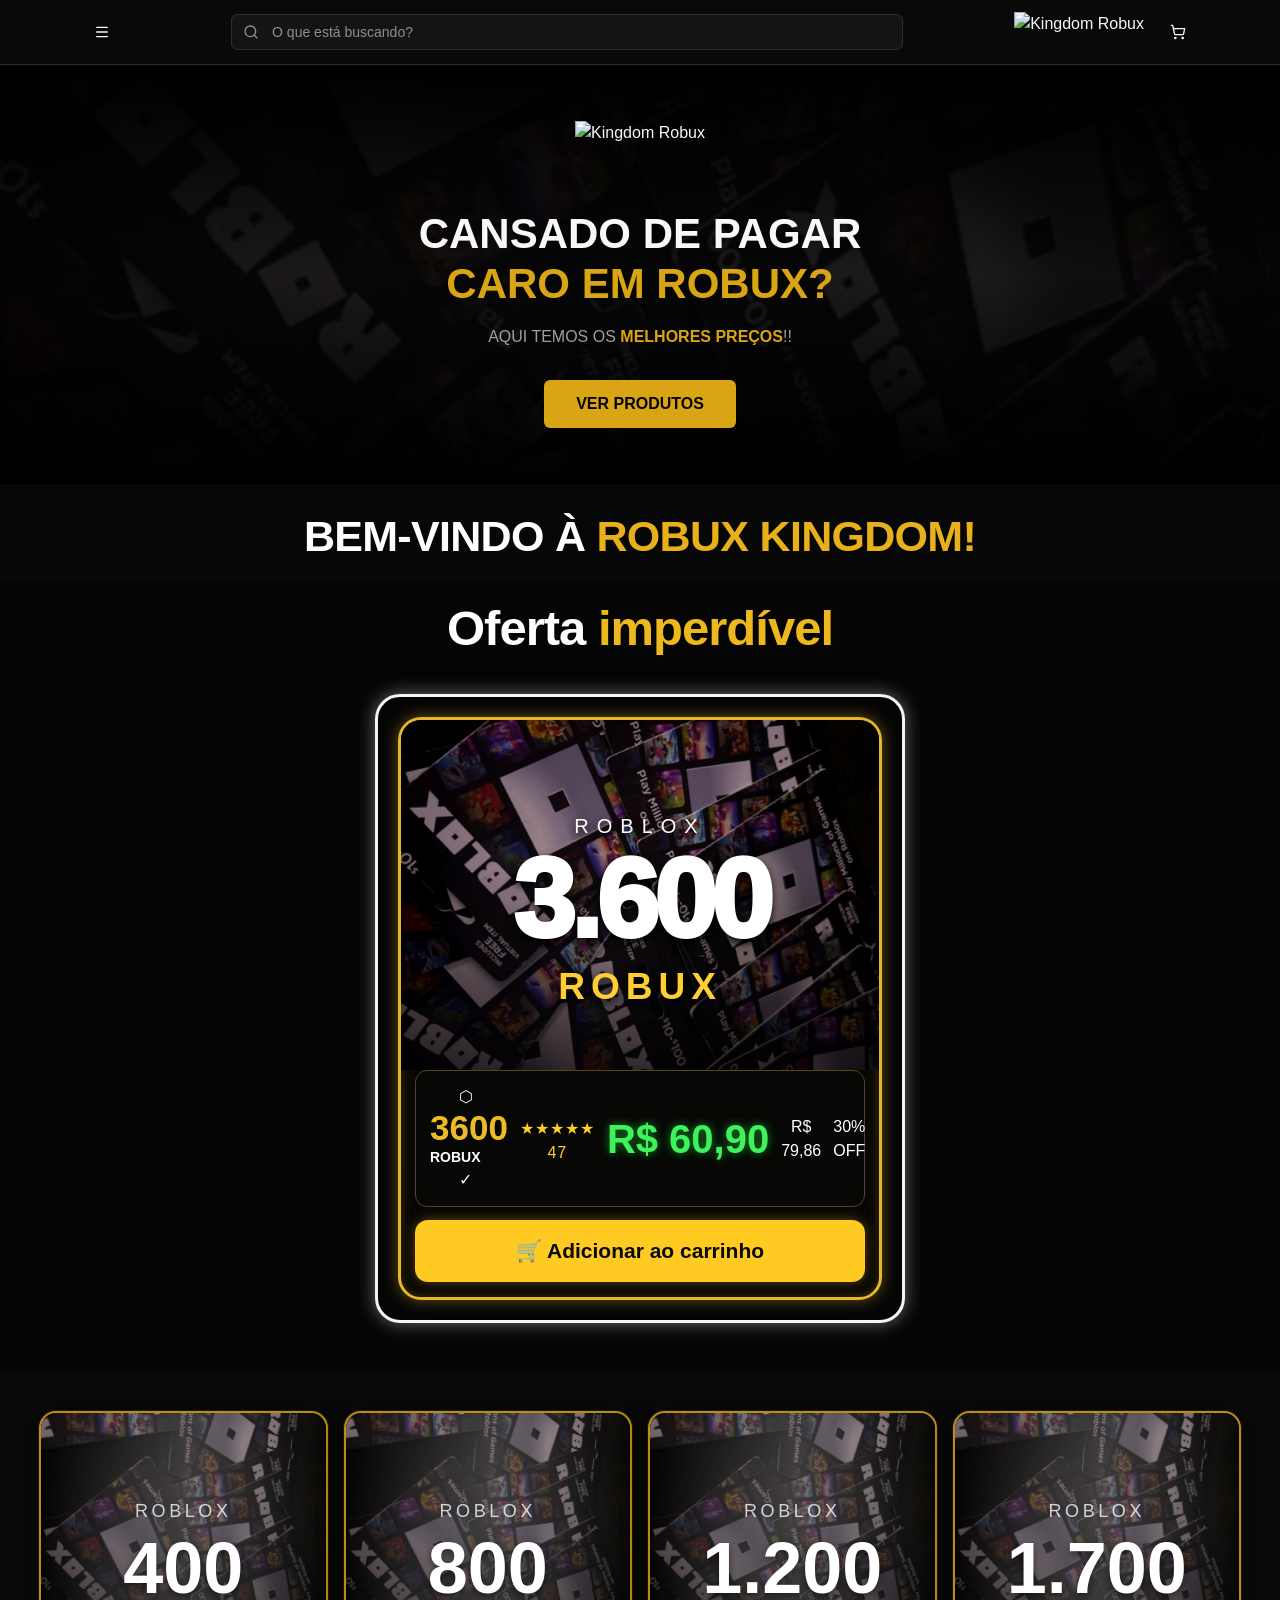
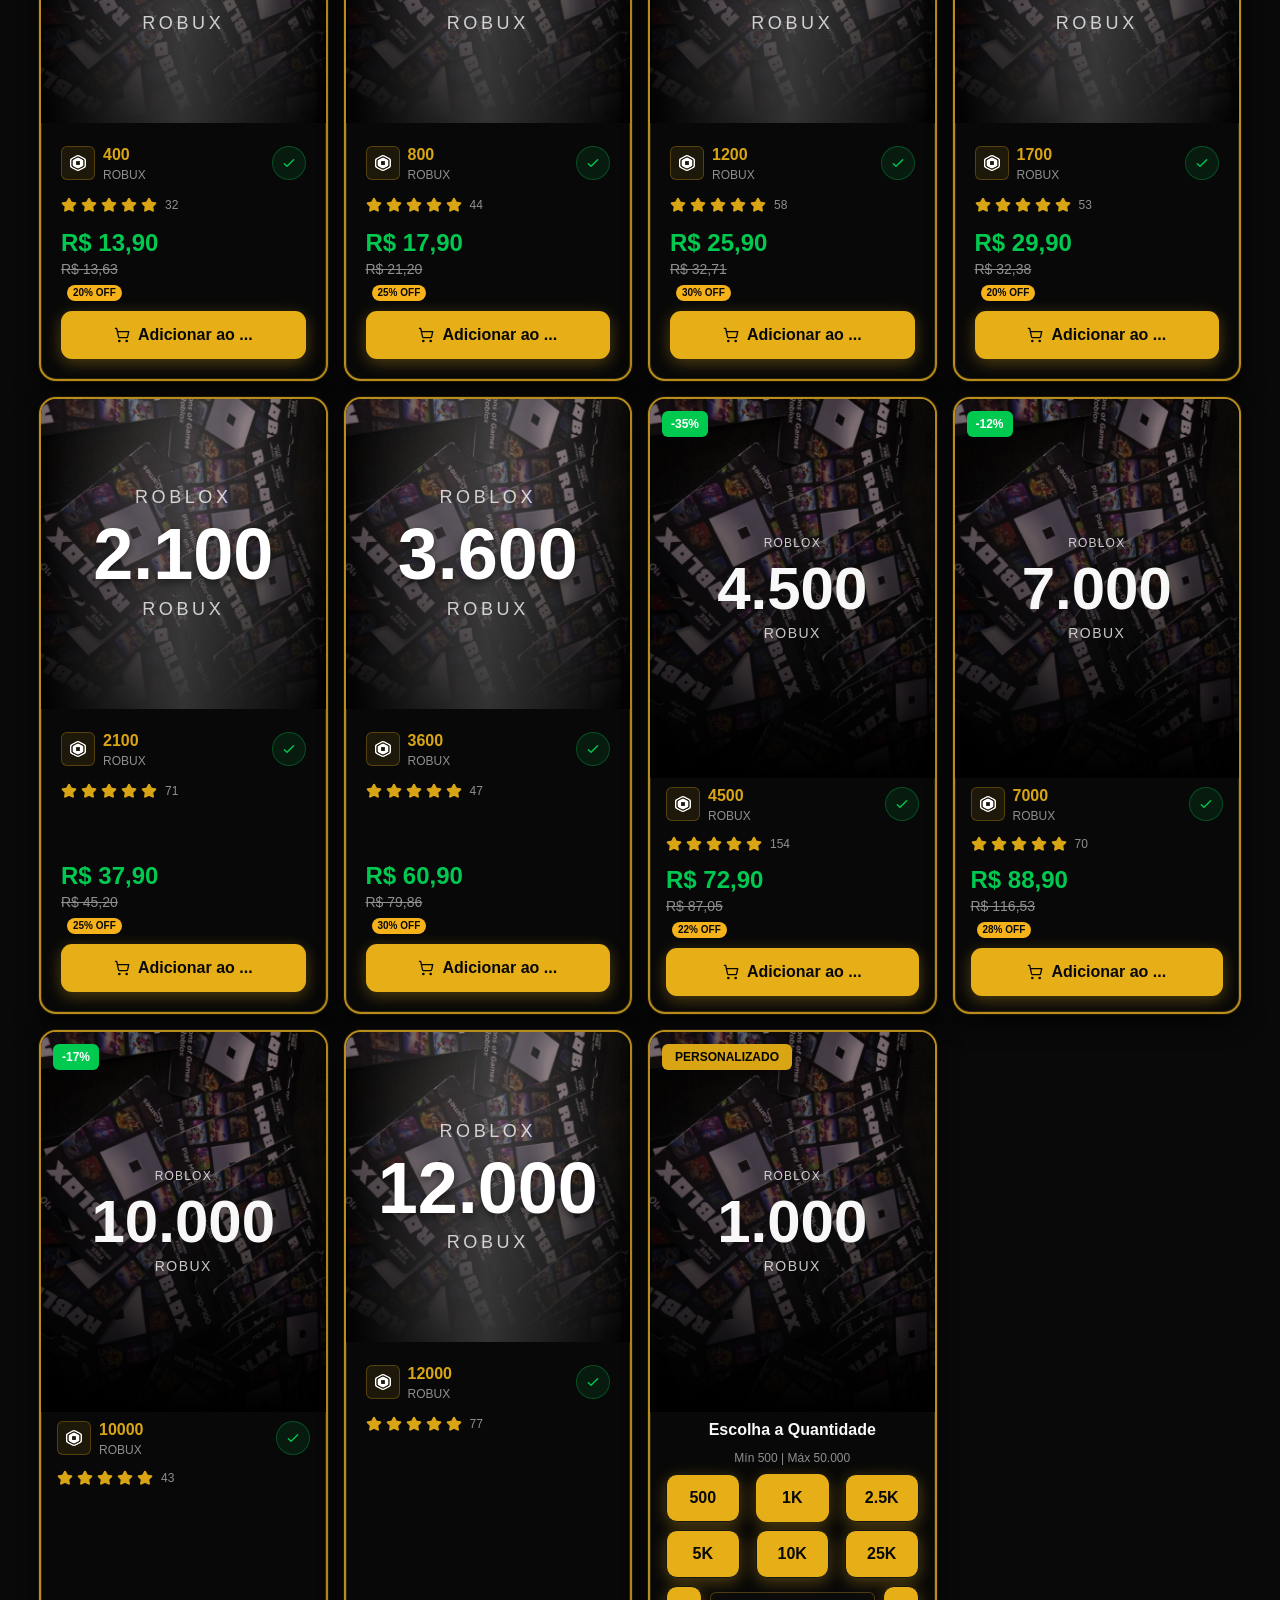
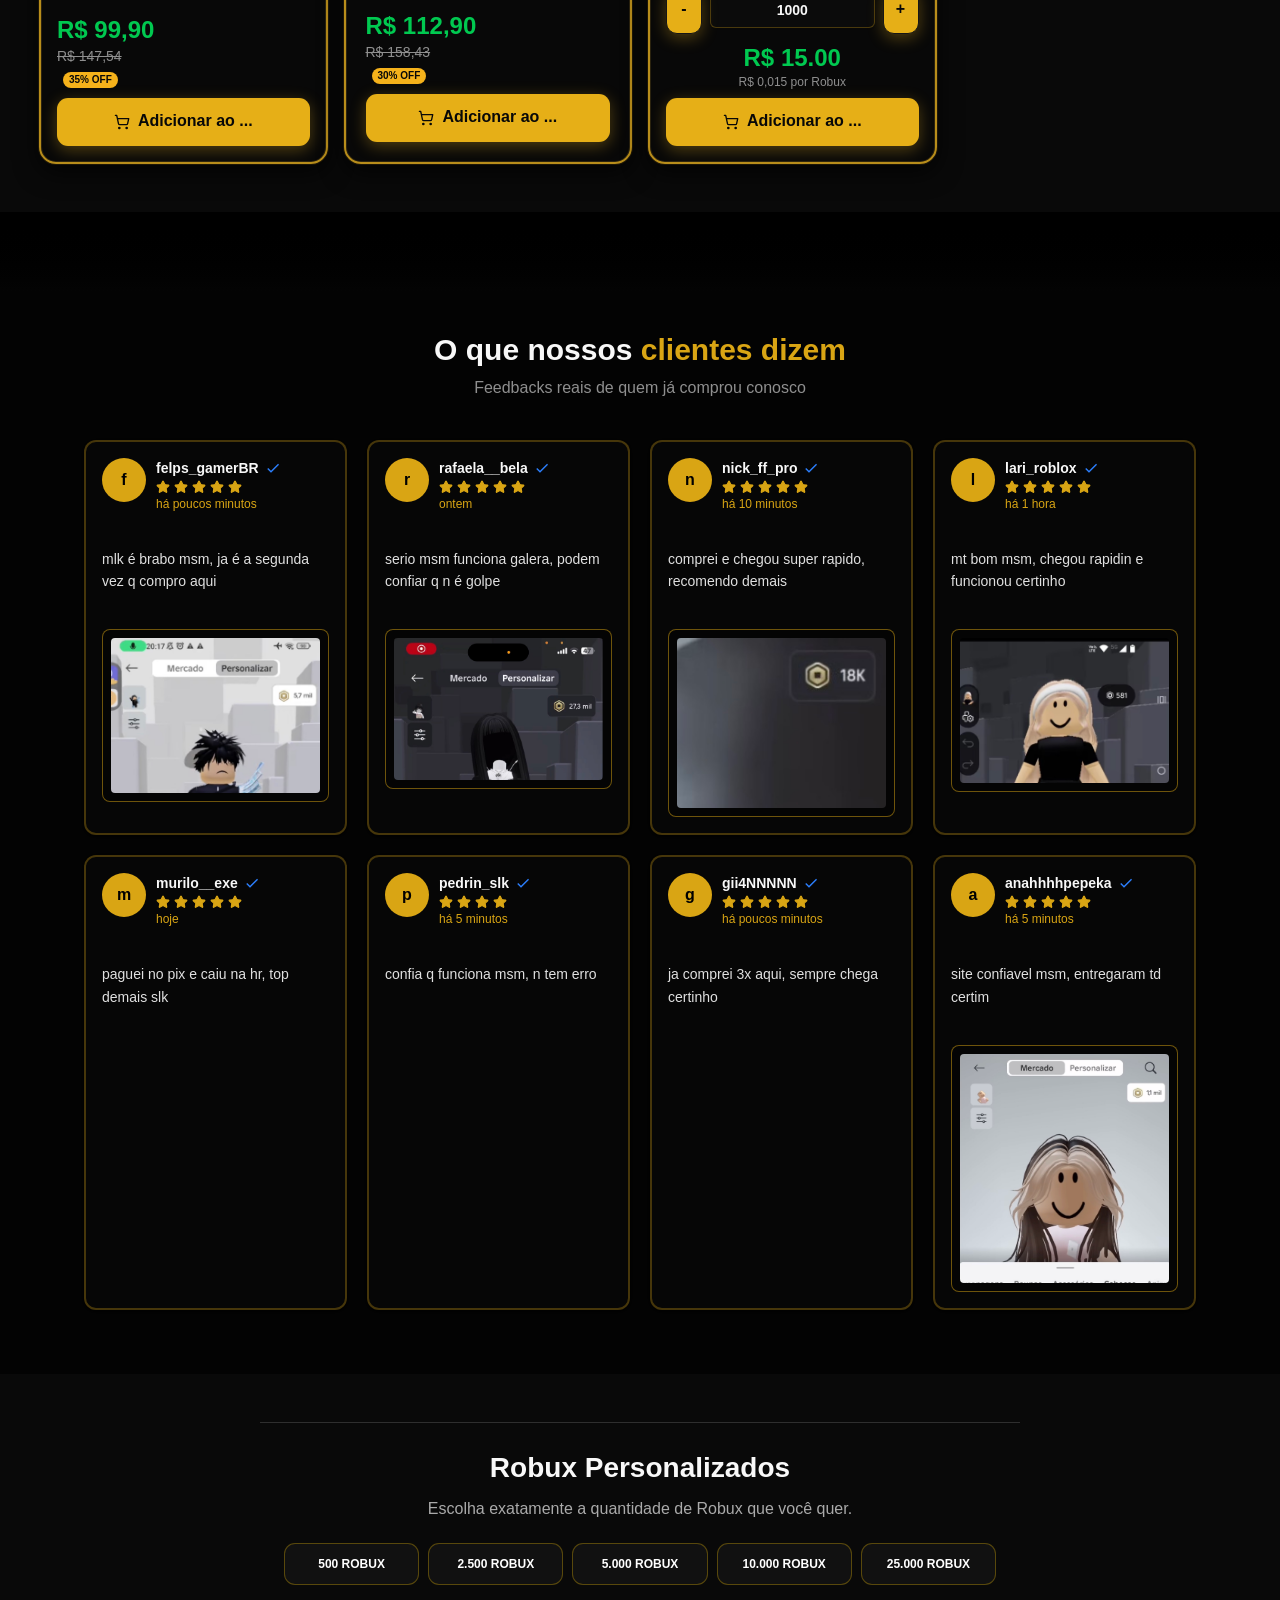
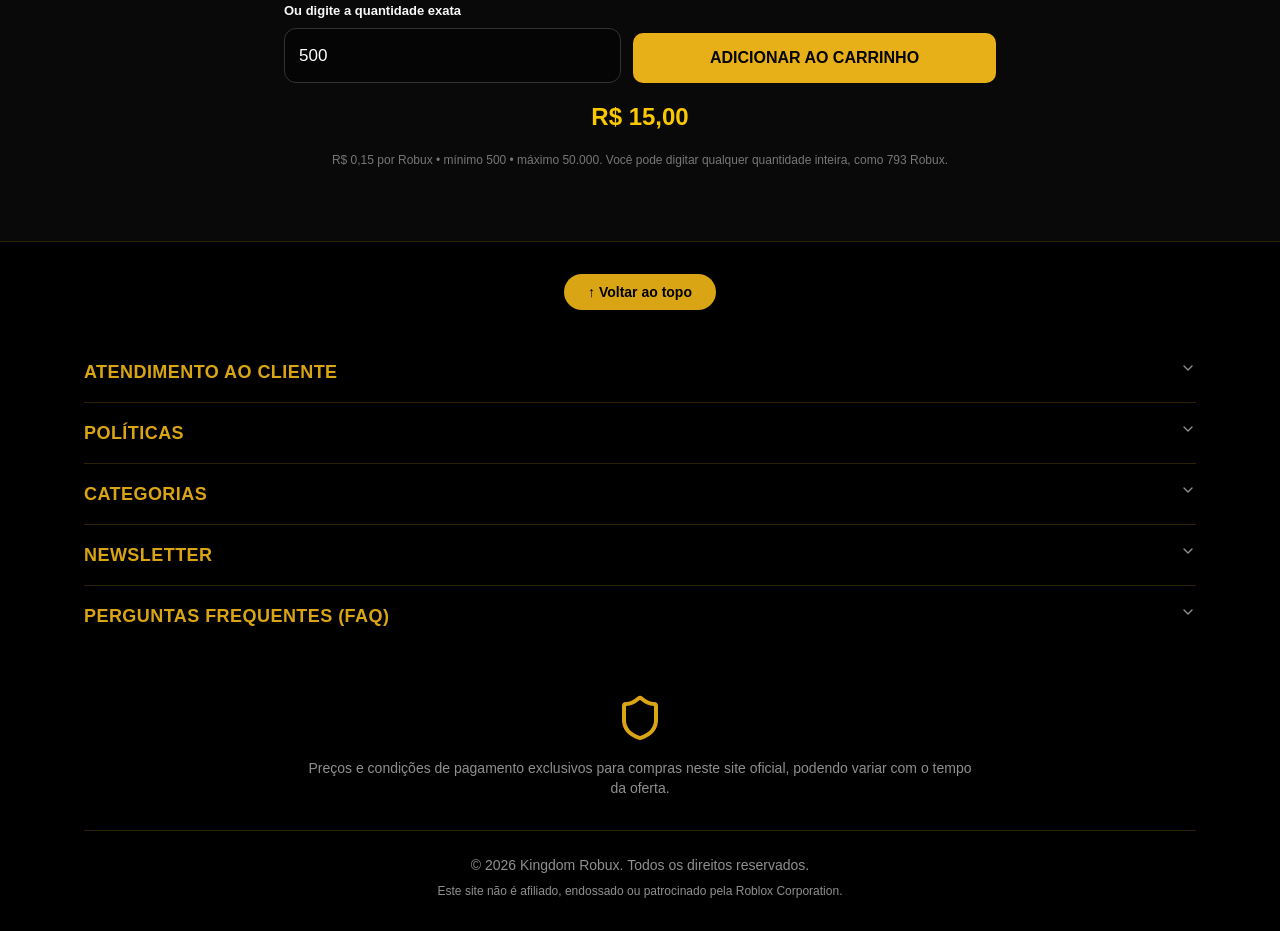
==== commit d73495d1: "Corrigir mapeamento dos produtos e detalhar oferta 3600 Robux" ====
--- a/index.html
+++ b/index.html
@@ -91,7 +91,7 @@
  <div class="kr-bonus-preview" id="krBonusPreview" hidden><span>Bônus da roleta</span><strong id="krBonusCartValue"></strong></div>
 </dialog>
 <section class="kr-welcome" aria-label="Boas-vindas à loja"><div class="kr-welcome-inner"><h2>BEM-VINDO À <span>ROBUX KINGDOM!</span></h2></div></section>
-<section class="kr-feature" aria-label="Oferta em destaque"><h2>Oferta <span>imperdível</span></h2><div class="kr-feature-frame"><div class="kr-feature-card"><div class="kr-feature-art"><img src="./images/15_31d3f67bb5a8b71.jpg" alt="Imagem do pacote de 3.600 Robux" loading="lazy"><div class="kr-feature-art-shade"></div><span class="kr-feature-tag">OFERTA ESPECIAL</span><div class="kr-feature-art-title"><small>ROBLOX</small><strong>3.600</strong><b>ROBUX</b></div></div><div class="kr-feature-info"><div class="kr-feature-quantity"><strong>3.600</strong><span>ROBUX</span><div class="kr-feature-stars" aria-hidden="true">★★★★★</div></div><div class="kr-feature-price">R$ 60,90</div></div><button type="button" class="kr-feature-buy" onclick="document.querySelector('img[alt=&quot;3.600 Robux&quot;]')?.closest('[data-slot=&quot;card&quot;]')?.querySelector('button')?.click()">🛒 Adicionar ao carrinho</button></div></div></section>
+<section class="kr-feature" aria-label="Oferta em destaque"><h2>Oferta <span>imperdível</span></h2><div class="kr-feature-frame"><div class="kr-feature-card"><div class="kr-feature-art"><img src="./images/15_31d3f67bb5a8b71.jpg" alt="Imagem do pacote de 3.600 Robux" loading="lazy"><div class="kr-feature-art-shade"></div><div class="kr-feature-art-title"><small>ROBLOX</small><strong>3.600</strong><b>ROBUX</b></div></div><div class="kr-feature-info"><div class="kr-feature-identity"><div class="kr-feature-icon">⬡</div><div class="kr-feature-quantity"><strong>3600</strong><span>ROBUX</span></div><span class="kr-feature-check">✓</span></div><div class="kr-feature-stars" aria-label="Avaliações">★★★★★ <span>47</span></div><div class="kr-feature-price">R$ 60,90</div><div class="kr-feature-old-price">R$ 79,86</div><span class="kr-feature-discount">30% OFF</span></div><button type="button" class="kr-feature-buy" onclick="document.querySelector('img[alt=&quot;3.600 Robux&quot;]')?.closest('[data-slot=&quot;card&quot;]')?.querySelector('button')?.click()">🛒 Adicionar ao carrinho</button></div></div></section>
 <section id="produtos" class="py-12 md:py-16 lg:py-24 bg-black" data-editor-id="el-w4lisw6"><div class="container mx-auto px-3 md:px-4" data-editor-id="el-a3gud3d"><div class="grid grid-cols-2 md:grid-cols-3 lg:grid-cols-4 gap-3 md:gap-4 lg:gap-6" data-editor-id="el-qnlvb4l"><div data-slot="card" class="text-card-foreground gap-6 rounded-xl shadow-sm group relative overflow-hidden border-2 border-primary/30 bg-card hover:border-primary transition-all duration-300 hover:shadow-2xl hover:shadow-primary/30 hover:-translate-y-1 p-0 flex flex-col" data-editor-id="el-lvms6ji"><div class="relative aspect-[3/4] overflow-hidden rounded-t-lg flex-shrink-0" data-editor-id="el-nao9ezm"><img alt="400 Robux" loading="eager" decoding="async" data-nimg="fill" class="object-cover object-top group-hover:scale-110 transition-transform duration-500" style="position:absolute;height:100%;width:100%;left:0;top:0;right:0;bottom:0;color:transparent" src="./images/15_31d3f67bb5a8b71.jpg" data-editor-id="el-debmau5"><div class="absolute inset-0 bg-gradient-to-t from-black via-black/50 to-transparent" data-editor-id="el-nbyinz1"></div><div class="absolute inset-0" data-editor-id="el-d3e8s7c"><div class="absolute inset-0 bg-gradient-to-r from-transparent via-white/20 to-transparent animate-shine" data-editor-id="el-gaxlg1i"></div></div><div class="absolute inset-0 flex flex-col items-center justify-center text-center p-3 md:p-6" data-editor-id="el-zrhl4dh"><p class="text-xs md:text-xs tracking-widest text-foreground/80 mb-1 md:mb-2 uppercase" data-editor-id="el-5umm0c2">Roblox</p><p class="text-4xl sm:text-4xl md:text-5xl lg:text-6xl font-black text-foreground mb-0.5 md:mb-1" data-editor-id="el-0hxhkp4">400</p><p class="text-xs md:text-sm tracking-widest text-foreground/80 uppercase" data-editor-id="el-0h563as">Robux</p></div></div><div class="px-2.5 pb-2.5 pt-1 md:px-4 md:pb-4 md:pt-1.5 flex flex-col gap-2 md:gap-3 flex-1" data-editor-id="el-88vpsz8"><div class="flex items-center justify-between" data-editor-id="el-e60mdo5"><div class="flex items-center gap-1.5 md:gap-2 text-primary" data-editor-id="el-7imdgix"><div class="p-1 md:p-2 rounded-md bg-primary/10 border border-primary/30" data-editor-id="el-18emkv3"><img alt="Robux" loading="eager" width="16" height="16" decoding="async" data-nimg="1" class="h-3.5 w-3.5 md:h-4 md:w-4" style="color:transparent" src="./images/16_28aa4d73e2f9b8e.png" data-editor-id="el-qzr0qjd"></div><div data-editor-id="el-13h6n5v"><p class="text-sm md:text-base font-bold" data-editor-id="el-3dj0rll">400</p><p class="text-[10px] md:text-xs text-muted-foreground" data-editor-id="el-0nnv0cy">ROBUX</p></div></div><div class="p-1.5 md:p-2 rounded-full bg-green-500/10 border border-green-500/30" data-editor-id="el-iorvqdd"><svg class="h-3 w-3 md:h-4 md:w-4 text-green-500" fill="none" viewBox="0 0 24 24" stroke="currentColor" data-editor-id="el-6c87qr0"><path stroke-linecap="round" stroke-linejoin="round" stroke-width="2" d="M5 13l4 4L19 7" data-editor-id="el-mkw3fmf"></path></svg></div></div><div class="flex items-center gap-0.5 md:gap-1" data-editor-id="el-s72behe"><svg xmlns="http://www.w3.org/2000/svg" width="24" height="24" viewBox="0 0 24 24" fill="none" stroke="currentColor" stroke-width="2" stroke-linecap="round" stroke-linejoin="round" class="lucide lucide-star h-3 w-3 md:h-4 md:w-4 fill-primary text-primary" aria-hidden="true" data-editor-id="el-a0g9bhp"><path d="M11.525 2.295a.53.53 0 0 1 .95 0l2.31 4.679a2.123 2.123 0 0 0 1.595 1.16l5.166.756a.53.53 0 0 1 .294.904l-3.736 3.638a2.123 2.123 0 0 0-.611 1.878l.882 5.14a.53.53 0 0 1-.771.56l-4.618-2.428a2.122 2.122 0 0 0-1.973 0L6.396 21.01a.53.53 0 0 1-.77-.56l.881-5.139a2.122 2.122 0 0 0-.611-1.879L2.16 9.795a.53.53 0 0 1 .294-.906l5.165-.755a2.122 2.122 0 0 0 1.597-1.16z" data-editor-id="el-ycw8av2"></path></svg><svg xmlns="http://www.w3.org/2000/svg" width="24" height="24" viewBox="0 0 24 24" fill="none" stroke="currentColor" stroke-width="2" stroke-linecap="round" stroke-linejoin="round" class="lucide lucide-star h-3 w-3 md:h-4 md:w-4 fill-primary text-primary" aria-hidden="true" data-editor-id="el-31gexb9"><path d="M11.525 2.295a.53.53 0 0 1 .95 0l2.31 4.679a2.123 2.123 0 0 0 1.595 1.16l5.166.756a.53.53 0 0 1 .294.904l-3.736 3.638a2.123 2.123 0 0 0-.611 1.878l.882 5.14a.53.53 0 0 1-.771.56l-4.618-2.428a2.122 2.122 0 0 0-1.973 0L6.396 21.01a.53.53 0 0 1-.77-.56l.881-5.139a2.122 2.122 0 0 0-.611-1.879L2.16 9.795a.53.53 0 0 1 .294-.906l5.165-.755a2.122 2.122 0 0 0 1.597-1.16z" data-editor-id="el-wq2u1dy"></path></svg><svg xmlns="http://www.w3.org/2000/svg" width="24" height="24" viewBox="0 0 24 24" fill="none" stroke="currentColor" stroke-width="2" stroke-linecap="round" stroke-linejoin="round" class="lucide lucide-star h-3 w-3 md:h-4 md:w-4 fill-primary text-primary" aria-hidden="true" data-editor-id="el-35neb4p"><path d="M11.525 2.295a.53.53 0 0 1 .95 0l2.31 4.679a2.123 2.123 0 0 0 1.595 1.16l5.166.756a.53.53 0 0 1 .294.904l-3.736 3.638a2.123 2.123 0 0 0-.611 1.878l.882 5.14a.53.53 0 0 1-.771.56l-4.618-2.428a2.122 2.122 0 0 0-1.973 0L6.396 21.01a.53.53 0 0 1-.77-.56l.881-5.139a2.122 2.122 0 0 0-.611-1.879L2.16 9.795a.53.53 0 0 1 .294-.906l5.165-.755a2.122 2.122 0 0 0 1.597-1.16z" data-editor-id="el-s0g0puh"></path></svg><svg xmlns="http://www.w3.org/2000/svg" width="24" height="24" viewBox="0 0 24 24" fill="none" stroke="currentColor" stroke-width="2" stroke-linecap="round" stroke-linejoin="round" class="lucide lucide-star h-3 w-3 md:h-4 md:w-4 fill-primary text-primary" aria-hidden="true" data-editor-id="el-q750wig"><path d="M11.525 2.295a.53.53 0 0 1 .95 0l2.31 4.679a2.123 2.123 0 0 0 1.595 1.16l5.166.756a.53.53 0 0 1 .294.904l-3.736 3.638a2.123 2.123 0 0 0-.611 1.878l.882 5.14a.53.53 0 0 1-.771.56l-4.618-2.428a2.122 2.122 0 0 0-1.973 0L6.396 21.01a.53.53 0 0 1-.77-.56l.881-5.139a2.122 2.122 0 0 0-.611-1.879L2.16 9.795a.53.53 0 0 1 .294-.906l5.165-.755a2.122 2.122 0 0 0 1.597-1.16z" data-editor-id="el-u9ynvhk"></path></svg><svg xmlns="http://www.w3.org/2000/svg" width="24" height="24" viewBox="0 0 24 24" fill="none" stroke="currentColor" stroke-width="2" stroke-linecap="round" stroke-linejoin="round" class="lucide lucide-star h-3 w-3 md:h-4 md:w-4 fill-primary text-primary" aria-hidden="true" data-editor-id="el-yog2t7m"><path d="M11.525 2.295a.53.53 0 0 1 .95 0l2.31 4.679a2.123 2.123 0 0 0 1.595 1.16l5.166.756a.53.53 0 0 1 .294.904l-3.736 3.638a2.123 2.123 0 0 0-.611 1.878l.882 5.14a.53.53 0 0 1-.771.56l-4.618-2.428a2.122 2.122 0 0 0-1.973 0L6.396 21.01a.53.53 0 0 1-.77-.56l.881-5.139a2.122 2.122 0 0 0-.611-1.879L2.16 9.795a.53.53 0 0 1 .294-.906l5.165-.755a2.122 2.122 0 0 0 1.597-1.16z" data-editor-id="el-y82yxn2"></path></svg><span class="text-[10px] md:text-xs text-muted-foreground ml-0.5 md:ml-1" data-editor-id="el-4bg78wb">32</span></div><div class="flex flex-col gap-1.5 md:gap-2 mt-auto" data-editor-id="el-rsbc7xp"><div data-editor-id="el-027xtf1"><p class="text-lg md:text-2xl font-bold text-green-500" data-editor-id="el-rhl7ikc">R$ 13,90</p><p class="text-xs md:text-sm text-muted-foreground line-through">R$ 13,63</p><span class="kr-discount-badge">20% OFF</span></p></div><button data-slot="button" class="inline-flex items-center justify-center whitespace-nowrap disabled:pointer-events-none disabled:opacity-50 [&amp;_svg]:pointer-events-none [&amp;_svg:not([class*='size-'])]:size-4 shrink-0 [&amp;_svg]:shrink-0 outline-none focus-visible:border-ring focus-visible:ring-ring/50 focus-visible:ring-[3px] aria-invalid:ring-destructive/20 dark:aria-invalid:ring-destructive/40 aria-invalid:border-destructive px-4 has-[>svg]:px-3 w-full bg-primary hover:bg-primary/90 text-black font-bold rounded-lg shadow-lg shadow-primary/30 transition-all hover:scale-[1.02] text-[11px] md:text-sm py-2 md:py-3 h-auto gap-1.5 md:gap-2" data-editor-id="el-odkm9bv"><svg xmlns="http://www.w3.org/2000/svg" width="24" height="24" viewBox="0 0 24 24" fill="none" stroke="currentColor" stroke-width="2" stroke-linecap="round" stroke-linejoin="round" class="lucide lucide-shopping-cart h-3.5 w-3.5 md:h-4 md:w-4" aria-hidden="true" data-editor-id="el-219nz27"><circle cx="8" cy="21" r="1" data-editor-id="el-vjf4bti"></circle><circle cx="19" cy="21" r="1" data-editor-id="el-i941luz"></circle><path d="M2.05 2.05h2l2.66 12.42a2 2 0 0 0 2 1.58h9.78a2 2 0 0 0 1.95-1.57l1.65-7.43H5.12" data-editor-id="el-bh6bl65"></path></svg><span class="truncate" data-editor-id="el-k8fsurl">Adicionar ao ...</span></button></div></div></div><div data-slot="card" class="text-card-foreground gap-6 rounded-xl shadow-sm group relative overflow-hidden border-2 border-primary/30 bg-card hover:border-primary transition-all duration-300 hover:shadow-2xl hover:shadow-primary/30 hover:-translate-y-1 p-0 flex flex-col" data-editor-id="el-7wk4xf7"><div class="relative aspect-[3/4] overflow-hidden rounded-t-lg flex-shrink-0" data-editor-id="el-4kmydgc"><img alt="800 Robux" loading="eager" decoding="async" data-nimg="fill" class="object-cover object-top group-hover:scale-110 transition-transform duration-500" style="position:absolute;height:100%;width:100%;left:0;top:0;right:0;bottom:0;color:transparent" src="./images/15_31d3f67bb5a8b71.jpg" data-editor-id="el-rpll6y5"><div class="absolute inset-0 bg-gradient-to-t from-black via-black/50 to-transparent" data-editor-id="el-zhqhq15"></div><div class="absolute inset-0" data-editor-id="el-k3jhyqa"><div class="absolute inset-0 bg-gradient-to-r from-transparent via-white/20 to-transparent animate-shine" data-editor-id="el-tgmdv9g"></div></div><div class="absolute inset-0 flex flex-col items-center justify-center text-center p-3 md:p-6" data-editor-id="el-p4lrgzk"><p class="text-xs md:text-xs tracking-widest text-foreground/80 mb-1 md:mb-2 uppercase" data-editor-id="el-ivabb7f">Roblox</p><p class="text-4xl sm:text-4xl md:text-5xl lg:text-6xl font-black text-foreground mb-0.5 md:mb-1" data-editor-id="el-4jo7glb">800</p><p class="text-xs md:text-sm tracking-widest text-foreground/80 uppercase" data-editor-id="el-fpaint1">Robux</p></div></div><div class="px-2.5 pb-2.5 pt-1 md:px-4 md:pb-4 md:pt-1.5 flex flex-col gap-2 md:gap-3 flex-1" data-editor-id="el-89nuskd"><div class="flex items-center justify-between" data-editor-id="el-7ivpfgy"><div class="flex items-center gap-1.5 md:gap-2 text-primary" data-editor-id="el-zpukcnq"><div class="p-1 md:p-2 rounded-md bg-primary/10 border border-primary/30" data-editor-id="el-mhszs7y"><img alt="Robux" loading="eager" width="16" height="16" decoding="async" data-nimg="1" class="h-3.5 w-3.5 md:h-4 md:w-4" style="color:transparent" src="./images/16_28aa4d73e2f9b8e.png" data-editor-id="el-2fo4u97"></div><div data-editor-id="el-mobuae0"><p class="text-sm md:text-base font-bold" data-editor-id="el-jfcf3iv">800</p><p class="text-[10px] md:text-xs text-muted-foreground" data-editor-id="el-rr1r4gn">ROBUX</p></div></div><div class="p-1.5 md:p-2 rounded-full bg-green-500/10 border border-green-500/30" data-editor-id="el-pfw46jy"><svg class="h-3 w-3 md:h-4 md:w-4 text-green-500" fill="none" viewBox="0 0 24 24" stroke="currentColor" data-editor-id="el-0jlzcrr"><path stroke-linecap="round" stroke-linejoin="round" stroke-width="2" d="M5 13l4 4L19 7" data-editor-id="el-m1ffm09"></path></svg></div></div><div class="flex items-center gap-0.5 md:gap-1" data-editor-id="el-uhe9cmw"><svg xmlns="http://www.w3.org/2000/svg" width="24" height="24" viewBox="0 0 24 24" fill="none" stroke="currentColor" stroke-width="2" stroke-linecap="round" stroke-linejoin="round" class="lucide lucide-star h-3 w-3 md:h-4 md:w-4 fill-primary text-primary" aria-hidden="true" data-editor-id="el-vjd0inx"><path d="M11.525 2.295a.53.53 0 0 1 .95 0l2.31 4.679a2.123 2.123 0 0 0 1.595 1.16l5.166.756a.53.53 0 0 1 .294.904l-3.736 3.638a2.123 2.123 0 0 0-.611 1.878l.882 5.14a.53.53 0 0 1-.771.56l-4.618-2.428a2.122 2.122 0 0 0-1.973 0L6.396 21.01a.53.53 0 0 1-.77-.56l.881-5.139a2.122 2.122 0 0 0-.611-1.879L2.16 9.795a.53.53 0 0 1 .294-.906l5.165-.755a2.122 2.122 0 0 0 1.597-1.16z" data-editor-id="el-kqljnpi"></path></svg><svg xmlns="http://www.w3.org/2000/svg" width="24" height="24" viewBox="0 0 24 24" fill="none" stroke="currentColor" stroke-width="2" stroke-linecap="round" stroke-linejoin="round" class="lucide lucide-star h-3 w-3 md:h-4 md:w-4 fill-primary text-primary" aria-hidden="true" data-editor-id="el-3d8lp3k"><path d="M11.525 2.295a.53.53 0 0 1 .95 0l2.31 4.679a2.123 2.123 0 0 0 1.595 1.16l5.166.756a.53.53 0 0 1 .294.904l-3.736 3.638a2.123 2.123 0 0 0-.611 1.878l.882 5.14a.53.53 0 0 1-.771.56l-4.618-2.428a2.122 2.122 0 0 0-1.973 0L6.396 21.01a.53.53 0 0 1-.77-.56l.881-5.139a2.122 2.122 0 0 0-.611-1.879L2.16 9.795a.53.53 0 0 1 .294-.906l5.165-.755a2.122 2.122 0 0 0 1.597-1.16z" data-editor-id="el-mn8eogf"></path></svg><svg xmlns="http://www.w3.org/2000/svg" width="24" height="24" viewBox="0 0 24 24" fill="none" stroke="currentColor" stroke-width="2" stroke-linecap="round" stroke-linejoin="round" class="lucide lucide-star h-3 w-3 md:h-4 md:w-4 fill-primary text-primary" aria-hidden="true" data-editor-id="el-qm382qc"><path d="M11.525 2.295a.53.53 0 0 1 .95 0l2.31 4.679a2.123 2.123 0 0 0 1.595 1.16l5.166.756a.53.53 0 0 1 .294.904l-3.736 3.638a2.123 2.123 0 0 0-.611 1.878l.882 5.14a.53.53 0 0 1-.771.56l-4.618-2.428a2.122 2.122 0 0 0-1.973 0L6.396 21.01a.53.53 0 0 1-.77-.56l.881-5.139a2.122 2.122 0 0 0-.611-1.879L2.16 9.795a.53.53 0 0 1 .294-.906l5.165-.755a2.122 2.122 0 0 0 1.597-1.16z" data-editor-id="el-qfgrbci"></path></svg><svg xmlns="http://www.w3.org/2000/svg" width="24" height="24" viewBox="0 0 24 24" fill="none" stroke="currentColor" stroke-width="2" stroke-linecap="round" stroke-linejoin="round" class="lucide lucide-star h-3 w-3 md:h-4 md:w-4 fill-primary text-primary" aria-hidden="true" data-editor-id="el-eh0lgk4"><path d="M11.525 2.295a.53.53 0 0 1 .95 0l2.31 4.679a2.123 2.123 0 0 0 1.595 1.16l5.166.756a.53.53 0 0 1 .294.904l-3.736 3.638a2.123 2.123 0 0 0-.611 1.878l.882 5.14a.53.53 0 0 1-.771.56l-4.618-2.428a2.122 2.122 0 0 0-1.973 0L6.396 21.01a.53.53 0 0 1-.77-.56l.881-5.139a2.122 2.122 0 0 0-.611-1.879L2.16 9.795a.53.53 0 0 1 .294-.906l5.165-.755a2.122 2.122 0 0 0 1.597-1.16z" data-editor-id="el-qgziolu"></path></svg><svg xmlns="http://www.w3.org/2000/svg" width="24" height="24" viewBox="0 0 24 24" fill="none" stroke="currentColor" stroke-width="2" stroke-linecap="round" stroke-linejoin="round" class="lucide lucide-star h-3 w-3 md:h-4 md:w-4 fill-primary text-primary" aria-hidden="true" data-editor-id="el-l30s58k"><path d="M11.525 2.295a.53.53 0 0 1 .95 0l2.31 4.679a2.123 2.123 0 0 0 1.595 1.16l5.166.756a.53.53 0 0 1 .294.904l-3.736 3.638a2.123 2.123 0 0 0-.611 1.878l.882 5.14a.53.53 0 0 1-.771.56l-4.618-2.428a2.122 2.122 0 0 0-1.973 0L6.396 21.01a.53.53 0 0 1-.77-.56l.881-5.139a2.122 2.122 0 0 0-.611-1.879L2.16 9.795a.53.53 0 0 1 .294-.906l5.165-.755a2.122 2.122 0 0 0 1.597-1.16z" data-editor-id="el-f5u649n"></path></svg><span class="text-[10px] md:text-xs text-muted-foreground ml-0.5 md:ml-1" data-editor-id="el-bui55yv">44</span></div><div class="flex flex-col gap-1.5 md:gap-2 mt-auto" data-editor-id="el-tvktscx"><div data-editor-id="el-k776zbh"><p class="text-lg md:text-2xl font-bold text-green-500" data-editor-id="el-3mietns">R$ 17,90</p><p class="text-xs md:text-sm text-muted-foreground line-through">R$ 21,20</p><span class="kr-discount-badge">25% OFF</span></p></div><button data-slot="button" class="inline-flex items-center justify-center whitespace-nowrap disabled:pointer-events-none disabled:opacity-50 [&amp;_svg]:pointer-events-none [&amp;_svg:not([class*='size-'])]:size-4 shrink-0 [&amp;_svg]:shrink-0 outline-none focus-visible:border-ring focus-visible:ring-ring/50 focus-visible:ring-[3px] aria-invalid:ring-destructive/20 dark:aria-invalid:ring-destructive/40 aria-invalid:border-destructive px-4 has-[>svg]:px-3 w-full bg-primary hover:bg-primary/90 text-black font-bold rounded-lg shadow-lg shadow-primary/30 transition-all hover:scale-[1.02] text-[11px] md:text-sm py-2 md:py-3 h-auto gap-1.5 md:gap-2" data-editor-id="el-swtkvc2"><svg xmlns="http://www.w3.org/2000/svg" width="24" height="24" viewBox="0 0 24 24" fill="none" stroke="currentColor" stroke-width="2" stroke-linecap="round" stroke-linejoin="round" class="lucide lucide-shopping-cart h-3.5 w-3.5 md:h-4 md:w-4" aria-hidden="true" data-editor-id="el-az3d8n2"><circle cx="8" cy="21" r="1" data-editor-id="el-bhgcx7a"></circle><circle cx="19" cy="21" r="1" data-editor-id="el-0e31t73"></circle><path d="M2.05 2.05h2l2.66 12.42a2 2 0 0 0 2 1.58h9.78a2 2 0 0 0 1.95-1.57l1.65-7.43H5.12" data-editor-id="el-7kx50kh"></path></svg><span class="truncate" data-editor-id="el-avtb0rj">Adicionar ao ...</span></button></div></div></div><div data-slot="card" class="text-card-foreground gap-6 rounded-xl shadow-sm group relative overflow-hidden border-2 border-primary/30 bg-card hover:border-primary transition-all duration-300 hover:shadow-2xl hover:shadow-primary/30 hover:-translate-y-1 p-0 flex flex-col" data-editor-id="el-14gpuid"><div class="relative aspect-[3/4] overflow-hidden rounded-t-lg flex-shrink-0" data-editor-id="el-i1sve4l"><img alt="1.200 Robux" loading="eager" decoding="async" data-nimg="fill" class="object-cover object-top group-hover:scale-110 transition-transform duration-500" style="position:absolute;height:100%;width:100%;left:0;top:0;right:0;bottom:0;color:transparent" src="./images/15_31d3f67bb5a8b71.jpg" data-editor-id="el-5z32j5l"><div class="absolute inset-0 bg-gradient-to-t from-black via-black/50 to-transparent" data-editor-id="el-qcr28b6"></div><div class="absolute inset-0" data-editor-id="el-zjxqt19"><div class="absolute inset-0 bg-gradient-to-r from-transparent via-white/20 to-transparent animate-shine" data-editor-id="el-58wce8l"></div></div><div class="absolute inset-0 flex flex-col items-center justify-center text-center p-3 md:p-6" data-editor-id="el-6c103t6"><p class="text-xs md:text-xs tracking-widest text-foreground/80 mb-1 md:mb-2 uppercase" data-editor-id="el-mcslpig">Roblox</p><p class="text-4xl sm:text-4xl md:text-5xl lg:text-6xl font-black text-foreground mb-0.5 md:mb-1" data-editor-id="el-8jkn17v">1.200</p><p class="text-xs md:text-sm tracking-widest text-foreground/80 uppercase" data-editor-id="el-xhnxoab">Robux</p></div></div><div class="px-2.5 pb-2.5 pt-1 md:px-4 md:pb-4 md:pt-1.5 flex flex-col gap-2 md:gap-3 flex-1" data-editor-id="el-w4gph8t"><div class="flex items-center justify-between" data-editor-id="el-tnkwhcw"><div class="flex items-center gap-1.5 md:gap-2 text-primary" data-editor-id="el-n75ywef"><div class="p-1 md:p-2 rounded-md bg-primary/10 border border-primary/30" data-editor-id="el-t2up5pr"><img alt="Robux" loading="eager" width="16" height="16" decoding="async" data-nimg="1" class="h-3.5 w-3.5 md:h-4 md:w-4" style="color:transparent" src="./images/16_28aa4d73e2f9b8e.png" data-editor-id="el-vmddaql"></div><div data-editor-id="el-sm08rp2"><p class="text-sm md:text-base font-bold" data-editor-id="el-jvzl3zw">1200</p><p class="text-[10px] md:text-xs text-muted-foreground" data-editor-id="el-9uju99q">ROBUX</p></div></div><div class="p-1.5 md:p-2 rounded-full bg-green-500/10 border border-green-500/30" data-editor-id="el-8wrqo4n"><svg class="h-3 w-3 md:h-4 md:w-4 text-green-500" fill="none" viewBox="0 0 24 24" stroke="currentColor" data-editor-id="el-4l0shjr"><path stroke-linecap="round" stroke-linejoin="round" stroke-width="2" d="M5 13l4 4L19 7" data-editor-id="el-24dnnq3"></path></svg></div></div><div class="flex items-center gap-0.5 md:gap-1" data-editor-id="el-ehttfek"><svg xmlns="http://www.w3.org/2000/svg" width="24" height="24" viewBox="0 0 24 24" fill="none" stroke="currentColor" stroke-width="2" stroke-linecap="round" stroke-linejoin="round" class="lucide lucide-star h-3 w-3 md:h-4 md:w-4 fill-primary text-primary" aria-hidden="true" data-editor-id="el-t1sxesi"><path d="M11.525 2.295a.53.53 0 0 1 .95 0l2.31 4.679a2.123 2.123 0 0 0 1.595 1.16l5.166.756a.53.53 0 0 1 .294.904l-3.736 3.638a2.123 2.123 0 0 0-.611 1.878l.882 5.14a.53.53 0 0 1-.771.56l-4.618-2.428a2.122 2.122 0 0 0-1.973 0L6.396 21.01a.53.53 0 0 1-.77-.56l.881-5.139a2.122 2.122 0 0 0-.611-1.879L2.16 9.795a.53.53 0 0 1 .294-.906l5.165-.755a2.122 2.122 0 0 0 1.597-1.16z" data-editor-id="el-tvhkkil"></path></svg><svg xmlns="http://www.w3.org/2000/svg" width="24" height="24" viewBox="0 0 24 24" fill="none" stroke="currentColor" stroke-width="2" stroke-linecap="round" stroke-linejoin="round" class="lucide lucide-star h-3 w-3 md:h-4 md:w-4 fill-primary text-primary" aria-hidden="true" data-editor-id="el-lz37v2h"><path d="M11.525 2.295a.53.53 0 0 1 .95 0l2.31 4.679a2.123 2.123 0 0 0 1.595 1.16l5.166.756a.53.53 0 0 1 .294.904l-3.736 3.638a2.123 2.123 0 0 0-.611 1.878l.882 5.14a.53.53 0 0 1-.771.56l-4.618-2.428a2.122 2.122 0 0 0-1.973 0L6.396 21.01a.53.53 0 0 1-.77-.56l.881-5.139a2.122 2.122 0 0 0-.611-1.879L2.16 9.795a.53.53 0 0 1 .294-.906l5.165-.755a2.122 2.122 0 0 0 1.597-1.16z" data-editor-id="el-2vhica0"></path></svg><svg xmlns="http://www.w3.org/2000/svg" width="24" height="24" viewBox="0 0 24 24" fill="none" stroke="currentColor" stroke-width="2" stroke-linecap="round" stroke-linejoin="round" class="lucide lucide-star h-3 w-3 md:h-4 md:w-4 fill-primary text-primary" aria-hidden="true" data-editor-id="el-9pg2yfn"><path d="M11.525 2.295a.53.53 0 0 1 .95 0l2.31 4.679a2.123 2.123 0 0 0 1.595 1.16l5.166.756a.53.53 0 0 1 .294.904l-3.736 3.638a2.123 2.123 0 0 0-.611 1.878l.882 5.14a.53.53 0 0 1-.771.56l-4.618-2.428a2.122 2.122 0 0 0-1.973 0L6.396 21.01a.53.53 0 0 1-.77-.56l.881-5.139a2.122 2.122 0 0 0-.611-1.879L2.16 9.795a.53.53 0 0 1 .294-.906l5.165-.755a2.122 2.122 0 0 0 1.597-1.16z" data-editor-id="el-nk369mn"></path></svg><svg xmlns="http://www.w3.org/2000/svg" width="24" height="24" viewBox="0 0 24 24" fill="none" stroke="currentColor" stroke-width="2" stroke-linecap="round" stroke-linejoin="round" class="lucide lucide-star h-3 w-3 md:h-4 md:w-4 fill-primary text-primary" aria-hidden="true" data-editor-id="el-48tlzd7"><path d="M11.525 2.295a.53.53 0 0 1 .95 0l2.31 4.679a2.123 2.123 0 0 0 1.595 1.16l5.166.756a.53.53 0 0 1 .294.904l-3.736 3.638a2.123 2.123 0 0 0-.611 1.878l.882 5.14a.53.53 0 0 1-.771.56l-4.618-2.428a2.122 2.122 0 0 0-1.973 0L6.396 21.01a.53.53 0 0 1-.77-.56l.881-5.139a2.122 2.122 0 0 0-.611-1.879L2.16 9.795a.53.53 0 0 1 .294-.906l5.165-.755a2.122 2.122 0 0 0 1.597-1.16z" data-editor-id="el-z4ctlfm"></path></svg><svg xmlns="http://www.w3.org/2000/svg" width="24" height="24" viewBox="0 0 24 24" fill="none" stroke="currentColor" stroke-width="2" stroke-linecap="round" stroke-linejoin="round" class="lucide lucide-star h-3 w-3 md:h-4 md:w-4 fill-primary text-primary" aria-hidden="true" data-editor-id="el-hvlphpq"><path d="M11.525 2.295a.53.53 0 0 1 .95 0l2.31 4.679a2.123 2.123 0 0 0 1.595 1.16l5.166.756a.53.53 0 0 1 .294.904l-3.736 3.638a2.123 2.123 0 0 0-.611 1.878l.882 5.14a.53.53 0 0 1-.771.56l-4.618-2.428a2.122 2.122 0 0 0-1.973 0L6.396 21.01a.53.53 0 0 1-.77-.56l.881-5.139a2.122 2.122 0 0 0-.611-1.879L2.16 9.795a.53.53 0 0 1 .294-.906l5.165-.755a2.122 2.122 0 0 0 1.597-1.16z" data-editor-id="el-ag3jbaa"></path></svg><span class="text-[10px] md:text-xs text-muted-foreground ml-0.5 md:ml-1" data-editor-id="el-dcyeb50">58</span></div><div class="flex flex-col gap-1.5 md:gap-2 mt-auto" data-editor-id="el-a64suyx"><div data-editor-id="el-038pra2"><p class="text-lg md:text-2xl font-bold text-green-500" data-editor-id="el-wqeg0zy">R$ 25,90</p><p class="text-xs md:text-sm text-muted-foreground line-through">R$ 32,71</p><span class="kr-discount-badge">30% OFF</span></p></div><button data-slot="button" class="inline-flex items-center justify-center whitespace-nowrap disabled:pointer-events-none disabled:opacity-50 [&amp;_svg]:pointer-events-none [&amp;_svg:not([class*='size-'])]:size-4 shrink-0 [&amp;_svg]:shrink-0 outline-none focus-visible:border-ring focus-visible:ring-ring/50 focus-visible:ring-[3px] aria-invalid:ring-destructive/20 dark:aria-invalid:ring-destructive/40 aria-invalid:border-destructive px-4 has-[>svg]:px-3 w-full bg-primary hover:bg-primary/90 text-black font-bold rounded-lg shadow-lg shadow-primary/30 transition-all hover:scale-[1.02] text-[11px] md:text-sm py-2 md:py-3 h-auto gap-1.5 md:gap-2" data-editor-id="el-vhb7u54"><svg xmlns="http://www.w3.org/2000/svg" width="24" height="24" viewBox="0 0 24 24" fill="none" stroke="currentColor" stroke-width="2" stroke-linecap="round" stroke-linejoin="round" class="lucide lucide-shopping-cart h-3.5 w-3.5 md:h-4 md:w-4" aria-hidden="true" data-editor-id="el-p1hk185"><circle cx="8" cy="21" r="1" data-editor-id="el-a4ip22w"></circle><circle cx="19" cy="21" r="1" data-editor-id="el-2k3y0qm"></circle><path d="M2.05 2.05h2l2.66 12.42a2 2 0 0 0 2 1.58h9.78a2 2 0 0 0 1.95-1.57l1.65-7.43H5.12" data-editor-id="el-a5amdjn"></path></svg><span class="truncate" data-editor-id="el-o3zryjw">Adicionar ao ...</span></button></div></div></div><div data-slot="card" class="text-card-foreground gap-6 rounded-xl shadow-sm group relative overflow-hidden border-2 border-primary/30 bg-card hover:border-primary transition-all duration-300 hover:shadow-2xl hover:shadow-primary/30 hover:-translate-y-1 p-0 flex flex-col" data-editor-id="el-mv3zm65"><div class="relative aspect-[3/4] overflow-hidden rounded-t-lg flex-shrink-0" data-editor-id="el-vu1wsvt"><img alt="1.700 Robux" loading="eager" decoding="async" data-nimg="fill" class="object-cover object-top group-hover:scale-110 transition-transform duration-500" style="position:absolute;height:100%;width:100%;left:0;top:0;right:0;bottom:0;color:transparent" src="./images/15_31d3f67bb5a8b71.jpg" data-editor-id="el-lo2bevj"><div class="absolute inset-0 bg-gradient-to-t from-black via-black/50 to-transparent" data-editor-id="el-n97v5pr"></div><div class="absolute inset-0" data-editor-id="el-x5i2jia"><div class="absolute inset-0 bg-gradient-to-r from-transparent via-white/20 to-transparent animate-shine" data-editor-id="el-1qx786q"></div></div><div class="absolute inset-0 flex flex-col items-center justify-center text-center p-3 md:p-6" data-editor-id="el-v8139sl"><p class="text-xs md:text-xs tracking-widest text-foreground/80 mb-1 md:mb-2 uppercase" data-editor-id="el-qbjwjp6">Roblox</p><p class="text-4xl sm:text-4xl md:text-5xl lg:text-6xl font-black text-foreground mb-0.5 md:mb-1" data-editor-id="el-pa1perd">1.700</p><p class="text-xs md:text-sm tracking-widest text-foreground/80 uppercase" data-editor-id="el-tswausq">Robux</p></div></div><div class="px-2.5 pb-2.5 pt-1 md:px-4 md:pb-4 md:pt-1.5 flex flex-col gap-2 md:gap-3 flex-1" data-editor-id="el-9hj392r"><div class="flex items-center justify-between" data-editor-id="el-800mxo4"><div class="flex items-center gap-1.5 md:gap-2 text-primary" data-editor-id="el-agoamvg"><div class="p-1 md:p-2 rounded-md bg-primary/10 border border-primary/30" data-editor-id="el-xbfcrce"><img alt="Robux" loading="eager" width="16" height="16" decoding="async" data-nimg="1" class="h-3.5 w-3.5 md:h-4 md:w-4" style="color:transparent" src="./images/16_28aa4d73e2f9b8e.png" data-editor-id="el-sl9vt04"></div><div data-editor-id="el-jcx31iu"><p class="text-sm md:text-base font-bold" data-editor-id="el-fi4q9rt">1700</p><p class="text-[10px] md:text-xs text-muted-foreground" data-editor-id="el-9a5kz1f">ROBUX</p></div></div><div class="p-1.5 md:p-2 rounded-full bg-green-500/10 border border-green-500/30" data-editor-id="el-v0u1p37"><svg class="h-3 w-3 md:h-4 md:w-4 text-green-500" fill="none" viewBox="0 0 24 24" stroke="currentColor" data-editor-id="el-g53v079"><path stroke-linecap="round" stroke-linejoin="round" stroke-width="2" d="M5 13l4 4L19 7" data-editor-id="el-63k31d7"></path></svg></div></div><div class="flex items-center gap-0.5 md:gap-1" data-editor-id="el-gfbmsev"><svg xmlns="http://www.w3.org/2000/svg" width="24" height="24" viewBox="0 0 24 24" fill="none" stroke="currentColor" stroke-width="2" stroke-linecap="round" stroke-linejoin="round" class="lucide lucide-star h-3 w-3 md:h-4 md:w-4 fill-primary text-primary" aria-hidden="true" data-editor-id="el-7xugpl3"><path d="M11.525 2.295a.53.53 0 0 1 .95 0l2.31 4.679a2.123 2.123 0 0 0 1.595 1.16l5.166.756a.53.53 0 0 1 .294.904l-3.736 3.638a2.123 2.123 0 0 0-.611 1.878l.882 5.14a.53.53 0 0 1-.771.56l-4.618-2.428a2.122 2.122 0 0 0-1.973 0L6.396 21.01a.53.53 0 0 1-.77-.56l.881-5.139a2.122 2.122 0 0 0-.611-1.879L2.16 9.795a.53.53 0 0 1 .294-.906l5.165-.755a2.122 2.122 0 0 0 1.597-1.16z" data-editor-id="el-q3s83m8"></path></svg><svg xmlns="http://www.w3.org/2000/svg" width="24" height="24" viewBox="0 0 24 24" fill="none" stroke="currentColor" stroke-width="2" stroke-linecap="round" stroke-linejoin="round" class="lucide lucide-star h-3 w-3 md:h-4 md:w-4 fill-primary text-primary" aria-hidden="true" data-editor-id="el-jyys58p"><path d="M11.525 2.295a.53.53 0 0 1 .95 0l2.31 4.679a2.123 2.123 0 0 0 1.595 1.16l5.166.756a.53.53 0 0 1 .294.904l-3.736 3.638a2.123 2.123 0 0 0-.611 1.878l.882 5.14a.53.53 0 0 1-.771.56l-4.618-2.428a2.122 2.122 0 0 0-1.973 0L6.396 21.01a.53.53 0 0 1-.77-.56l.881-5.139a2.122 2.122 0 0 0-.611-1.879L2.16 9.795a.53.53 0 0 1 .294-.906l5.165-.755a2.122 2.122 0 0 0 1.597-1.16z" data-editor-id="el-84ies7d"></path></svg><svg xmlns="http://www.w3.org/2000/svg" width="24" height="24" viewBox="0 0 24 24" fill="none" stroke="currentColor" stroke-width="2" stroke-linecap="round" stroke-linejoin="round" class="lucide lucide-star h-3 w-3 md:h-4 md:w-4 fill-primary text-primary" aria-hidden="true" data-editor-id="el-5fm1n8w"><path d="M11.525 2.295a.53.53 0 0 1 .95 0l2.31 4.679a2.123 2.123 0 0 0 1.595 1.16l5.166.756a.53.53 0 0 1 .294.904l-3.736 3.638a2.123 2.123 0 0 0-.611 1.878l.882 5.14a.53.53 0 0 1-.771.56l-4.618-2.428a2.122 2.122 0 0 0-1.973 0L6.396 21.01a.53.53 0 0 1-.77-.56l.881-5.139a2.122 2.122 0 0 0-.611-1.879L2.16 9.795a.53.53 0 0 1 .294-.906l5.165-.755a2.122 2.122 0 0 0 1.597-1.16z" data-editor-id="el-thfhvug"></path></svg><svg xmlns="http://www.w3.org/2000/svg" width="24" height="24" viewBox="0 0 24 24" fill="none" stroke="currentColor" stroke-width="2" stroke-linecap="round" stroke-linejoin="round" class="lucide lucide-star h-3 w-3 md:h-4 md:w-4 fill-primary text-primary" aria-hidden="true" data-editor-id="el-m2af4b6"><path d="M11.525 2.295a.53.53 0 0 1 .95 0l2.31 4.679a2.123 2.123 0 0 0 1.595 1.16l5.166.756a.53.53 0 0 1 .294.904l-3.736 3.638a2.123 2.123 0 0 0-.611 1.878l.882 5.14a.53.53 0 0 1-.771.56l-4.618-2.428a2.122 2.122 0 0 0-1.973 0L6.396 21.01a.53.53 0 0 1-.77-.56l.881-5.139a2.122 2.122 0 0 0-.611-1.879L2.16 9.795a.53.53 0 0 1 .294-.906l5.165-.755a2.122 2.122 0 0 0 1.597-1.16z" data-editor-id="el-bwa1uj3"></path></svg><svg xmlns="http://www.w3.org/2000/svg" width="24" height="24" viewBox="0 0 24 24" fill="none" stroke="currentColor" stroke-width="2" stroke-linecap="round" stroke-linejoin="round" class="lucide lucide-star h-3 w-3 md:h-4 md:w-4 fill-primary text-primary" aria-hidden="true" data-editor-id="el-zolh9t5"><path d="M11.525 2.295a.53.53 0 0 1 .95 0l2.31 4.679a2.123 2.123 0 0 0 1.595 1.16l5.166.756a.53.53 0 0 1 .294.904l-3.736 3.638a2.123 2.123 0 0 0-.611 1.878l.882 5.14a.53.53 0 0 1-.771.56l-4.618-2.428a2.122 2.122 0 0 0-1.973 0L6.396 21.01a.53.53 0 0 1-.77-.56l.881-5.139a2.122 2.122 0 0 0-.611-1.879L2.16 9.795a.53.53 0 0 1 .294-.906l5.165-.755a2.122 2.122 0 0 0 1.597-1.16z" data-editor-id="el-r12v4by"></path></svg><span class="text-[10px] md:text-xs text-muted-foreground ml-0.5 md:ml-1" data-editor-id="el-5rdvrao">53</span></div><div class="flex flex-col gap-1.5 md:gap-2 mt-auto" data-editor-id="el-2ugmkhh"><div data-editor-id="el-z46t979"><p class="text-lg md:text-2xl font-bold text-green-500" data-editor-id="el-k7nybqb">R$ 29,90</p><p class="text-xs md:text-sm text-muted-foreground line-through">R$ 32,38</p><span class="kr-discount-badge">20% OFF</span></p></div><button data-slot="button" class="inline-flex items-center justify-center whitespace-nowrap disabled:pointer-events-none disabled:opacity-50 [&amp;_svg]:pointer-events-none [&amp;_svg:not([class*='size-'])]:size-4 shrink-0 [&amp;_svg]:shrink-0 outline-none focus-visible:border-ring focus-visible:ring-ring/50 focus-visible:ring-[3px] aria-invalid:ring-destructive/20 dark:aria-invalid:ring-destructive/40 aria-invalid:border-destructive px-4 has-[>svg]:px-3 w-full bg-primary hover:bg-primary/90 text-black font-bold rounded-lg shadow-lg shadow-primary/30 transition-all hover:scale-[1.02] text-[11px] md:text-sm py-2 md:py-3 h-auto gap-1.5 md:gap-2" data-editor-id="el-9v3g3a6"><svg xmlns="http://www.w3.org/2000/svg" width="24" height="24" viewBox="0 0 24 24" fill="none" stroke="currentColor" stroke-width="2" stroke-linecap="round" stroke-linejoin="round" class="lucide lucide-shopping-cart h-3.5 w-3.5 md:h-4 md:w-4" aria-hidden="true" data-editor-id="el-t4vwsit"><circle cx="8" cy="21" r="1" data-editor-id="el-h3lwfug"></circle><circle cx="19" cy="21" r="1" data-editor-id="el-0oj2zug"></circle><path d="M2.05 2.05h2l2.66 12.42a2 2 0 0 0 2 1.58h9.78a2 2 0 0 0 1.95-1.57l1.65-7.43H5.12" data-editor-id="el-da52c7r"></path></svg><span class="truncate" data-editor-id="el-kdma3y2">Adicionar ao ...</span></button></div></div></div><div data-slot="card" class="text-card-foreground gap-6 rounded-xl shadow-sm group relative overflow-hidden border-2 border-primary/30 bg-card hover:border-primary transition-all duration-300 hover:shadow-2xl hover:shadow-primary/30 hover:-translate-y-1 p-0 flex flex-col" data-editor-id="el-67h5u7w"><div class="relative aspect-[3/4] overflow-hidden rounded-t-lg flex-shrink-0" data-editor-id="el-knabioy"><img alt="2.100 Robux" loading="eager" decoding="async" data-nimg="fill" class="object-cover object-top group-hover:scale-110 transition-transform duration-500" style="position:absolute;height:100%;width:100%;left:0;top:0;right:0;bottom:0;color:transparent" src="./images/15_31d3f67bb5a8b71.jpg" data-editor-id="el-mm5ahgy"><div class="absolute inset-0 bg-gradient-to-t from-black via-black/50 to-transparent" data-editor-id="el-ocgnh2z"></div><div class="absolute inset-0" data-editor-id="el-fkfkh6y"><div class="absolute inset-0 bg-gradient-to-r from-transparent via-white/20 to-transparent animate-shine" data-editor-id="el-g3v7cgj"></div></div><div class="absolute inset-0 flex flex-col items-center justify-center text-center p-3 md:p-6" data-editor-id="el-4rt4dwm"><p class="text-xs md:text-xs tracking-widest text-foreground/80 mb-1 md:mb-2 uppercase" data-editor-id="el-lowntxo">Roblox</p><p class="text-4xl sm:text-4xl md:text-5xl lg:text-6xl font-black text-foreground mb-0.5 md:mb-1" data-editor-id="el-dgytgvk">2.100</p><p class="text-xs md:text-sm tracking-widest text-foreground/80 uppercase" data-editor-id="el-pftg5yx">Robux</p></div></div><div class="px-2.5 pb-2.5 pt-1 md:px-4 md:pb-4 md:pt-1.5 flex flex-col gap-2 md:gap-3 flex-1" data-editor-id="el-mowey0b"><div class="flex items-center justify-between" data-editor-id="el-10pvhjz"><div class="flex items-center gap-1.5 md:gap-2 text-primary" data-editor-id="el-bwev0gd"><div class="p-1 md:p-2 rounded-md bg-primary/10 border border-primary/30" data-editor-id="el-imre1e1"><img alt="Robux" loading="eager" width="16" height="16" decoding="async" data-nimg="1" class="h-3.5 w-3.5 md:h-4 md:w-4" style="color:transparent" src="./images/16_28aa4d73e2f9b8e.png" data-editor-id="el-8ksryqy"></div><div data-editor-id="el-rtiq1qk"><p class="text-sm md:text-base font-bold" data-editor-id="el-7uoudlp">2100</p><p class="text-[10px] md:text-xs text-muted-foreground" data-editor-id="el-hlwziwu">ROBUX</p></div></div><div class="p-1.5 md:p-2 rounded-full bg-green-500/10 border border-green-500/30" data-editor-id="el-k0d2j1b"><svg class="h-3 w-3 md:h-4 md:w-4 text-green-500" fill="none" viewBox="0 0 24 24" stroke="currentColor" data-editor-id="el-cogzrqh"><path stroke-linecap="round" stroke-linejoin="round" stroke-width="2" d="M5 13l4 4L19 7" data-editor-id="el-carbw9b"></path></svg></div></div><div class="flex items-center gap-0.5 md:gap-1" data-editor-id="el-1nzsasy"><svg xmlns="http://www.w3.org/2000/svg" width="24" height="24" viewBox="0 0 24 24" fill="none" stroke="currentColor" stroke-width="2" stroke-linecap="round" stroke-linejoin="round" class="lucide lucide-star h-3 w-3 md:h-4 md:w-4 fill-primary text-primary" aria-hidden="true" data-editor-id="el-xciukt9"><path d="M11.525 2.295a.53.53 0 0 1 .95 0l2.31 4.679a2.123 2.123 0 0 0 1.595 1.16l5.166.756a.53.53 0 0 1 .294.904l-3.736 3.638a2.123 2.123 0 0 0-.611 1.878l.882 5.14a.53.53 0 0 1-.771.56l-4.618-2.428a2.122 2.122 0 0 0-1.973 0L6.396 21.01a.53.53 0 0 1-.77-.56l.881-5.139a2.122 2.122 0 0 0-.611-1.879L2.16 9.795a.53.53 0 0 1 .294-.906l5.165-.755a2.122 2.122 0 0 0 1.597-1.16z" data-editor-id="el-rl44w3a"></path></svg><svg xmlns="http://www.w3.org/2000/svg" width="24" height="24" viewBox="0 0 24 24" fill="none" stroke="currentColor" stroke-width="2" stroke-linecap="round" stroke-linejoin="round" class="lucide lucide-star h-3 w-3 md:h-4 md:w-4 fill-primary text-primary" aria-hidden="true" data-editor-id="el-hval6sd"><path d="M11.525 2.295a.53.53 0 0 1 .95 0l2.31 4.679a2.123 2.123 0 0 0 1.595 1.16l5.166.756a.53.53 0 0 1 .294.904l-3.736 3.638a2.123 2.123 0 0 0-.611 1.878l.882 5.14a.53.53 0 0 1-.771.56l-4.618-2.428a2.122 2.122 0 0 0-1.973 0L6.396 21.01a.53.53 0 0 1-.77-.56l.881-5.139a2.122 2.122 0 0 0-.611-1.879L2.16 9.795a.53.53 0 0 1 .294-.906l5.165-.755a2.122 2.122 0 0 0 1.597-1.16z" data-editor-id="el-h339uik"></path></svg><svg xmlns="http://www.w3.org/2000/svg" width="24" height="24" viewBox="0 0 24 24" fill="none" stroke="currentColor" stroke-width="2" stroke-linecap="round" stroke-linejoin="round" class="lucide lucide-star h-3 w-3 md:h-4 md:w-4 fill-primary text-primary" aria-hidden="true" data-editor-id="el-c8kl9d5"><path d="M11.525 2.295a.53.53 0 0 1 .95 0l2.31 4.679a2.123 2.123 0 0 0 1.595 1.16l5.166.756a.53.53 0 0 1 .294.904l-3.736 3.638a2.123 2.123 0 0 0-.611 1.878l.882 5.14a.53.53 0 0 1-.771.56l-4.618-2.428a2.122 2.122 0 0 0-1.973 0L6.396 21.01a.53.53 0 0 1-.77-.56l.881-5.139a2.122 2.122 0 0 0-.611-1.879L2.16 9.795a.53.53 0 0 1 .294-.906l5.165-.755a2.122 2.122 0 0 0 1.597-1.16z" data-editor-id="el-5grc0jw"></path></svg><svg xmlns="http://www.w3.org/2000/svg" width="24" height="24" viewBox="0 0 24 24" fill="none" stroke="currentColor" stroke-width="2" stroke-linecap="round" stroke-linejoin="round" class="lucide lucide-star h-3 w-3 md:h-4 md:w-4 fill-primary text-primary" aria-hidden="true" data-editor-id="el-pcro69s"><path d="M11.525 2.295a.53.53 0 0 1 .95 0l2.31 4.679a2.123 2.123 0 0 0 1.595 1.16l5.166.756a.53.53 0 0 1 .294.904l-3.736 3.638a2.123 2.123 0 0 0-.611 1.878l.882 5.14a.53.53 0 0 1-.771.56l-4.618-2.428a2.122 2.122 0 0 0-1.973 0L6.396 21.01a.53.53 0 0 1-.77-.56l.881-5.139a2.122 2.122 0 0 0-.611-1.879L2.16 9.795a.53.53 0 0 1 .294-.906l5.165-.755a2.122 2.122 0 0 0 1.597-1.16z" data-editor-id="el-abmll9k"></path></svg><svg xmlns="http://www.w3.org/2000/svg" width="24" height="24" viewBox="0 0 24 24" fill="none" stroke="currentColor" stroke-width="2" stroke-linecap="round" stroke-linejoin="round" class="lucide lucide-star h-3 w-3 md:h-4 md:w-4 fill-primary text-primary" aria-hidden="true" data-editor-id="el-k4vi9cn"><path d="M11.525 2.295a.53.53 0 0 1 .95 0l2.31 4.679a2.123 2.123 0 0 0 1.595 1.16l5.166.756a.53.53 0 0 1 .294.904l-3.736 3.638a2.123 2.123 0 0 0-.611 1.878l.882 5.14a.53.53 0 0 1-.771.56l-4.618-2.428a2.122 2.122 0 0 0-1.973 0L6.396 21.01a.53.53 0 0 1-.77-.56l.881-5.139a2.122 2.122 0 0 0-.611-1.879L2.16 9.795a.53.53 0 0 1 .294-.906l5.165-.755a2.122 2.122 0 0 0 1.597-1.16z" data-editor-id="el-q66l423"></path></svg><span class="text-[10px] md:text-xs text-muted-foreground ml-0.5 md:ml-1" data-editor-id="el-0v29n8n">71</span></div><div class="flex flex-col gap-1.5 md:gap-2 mt-auto" data-editor-id="el-dll20g4"><div data-editor-id="el-84fibu8"><p class="text-lg md:text-2xl font-bold text-green-500" data-editor-id="el-lhialyv">R$ 37,90</p><p class="text-xs md:text-sm text-muted-foreground line-through">R$ 45,20</p><span class="kr-discount-badge">25% OFF</span></p></div><button data-slot="button" class="inline-flex items-center justify-center whitespace-nowrap disabled:pointer-events-none disabled:opacity-50 [&amp;_svg]:pointer-events-none [&amp;_svg:not([class*='size-'])]:size-4 shrink-0 [&amp;_svg]:shrink-0 outline-none focus-visible:border-ring focus-visible:ring-ring/50 focus-visible:ring-[3px] aria-invalid:ring-destructive/20 dark:aria-invalid:ring-destructive/40 aria-invalid:border-destructive px-4 has-[>svg]:px-3 w-full bg-primary hover:bg-primary/90 text-black font-bold rounded-lg shadow-lg shadow-primary/30 transition-all hover:scale-[1.02] text-[11px] md:text-sm py-2 md:py-3 h-auto gap-1.5 md:gap-2" data-editor-id="el-hlukhjl"><svg xmlns="http://www.w3.org/2000/svg" width="24" height="24" viewBox="0 0 24 24" fill="none" stroke="currentColor" stroke-width="2" stroke-linecap="round" stroke-linejoin="round" class="lucide lucide-shopping-cart h-3.5 w-3.5 md:h-4 md:w-4" aria-hidden="true" data-editor-id="el-co5zc9v"><circle cx="8" cy="21" r="1" data-editor-id="el-9yf2sci"></circle><circle cx="19" cy="21" r="1" data-editor-id="el-wcqrqg8"></circle><path d="M2.05 2.05h2l2.66 12.42a2 2 0 0 0 2 1.58h9.78a2 2 0 0 0 1.95-1.57l1.65-7.43H5.12" data-editor-id="el-w9okbgr"></path></svg><span class="truncate" data-editor-id="el-cr73w46">Adicionar ao ...</span></button></div></div></div><div data-slot="card" class="text-card-foreground gap-6 rounded-xl shadow-sm group relative overflow-hidden border-2 border-primary/30 bg-card hover:border-primary transition-all duration-300 hover:shadow-2xl hover:shadow-primary/30 hover:-translate-y-1 p-0 flex flex-col" data-editor-id="el-41ooha6"><div class="relative aspect-[3/4] overflow-hidden rounded-t-lg flex-shrink-0" data-editor-id="el-3tv8744"><img alt="3.600 Robux" loading="eager" decoding="async" data-nimg="fill" class="object-cover object-top group-hover:scale-110 transition-transform duration-500" style="position:absolute;height:100%;width:100%;left:0;top:0;right:0;bottom:0;color:transparent" src="./images/15_31d3f67bb5a8b71.jpg" data-editor-id="el-bjzwqq4"><div class="absolute inset-0 bg-gradient-to-t from-black via-black/50 to-transparent" data-editor-id="el-9u1oqap"></div><div class="absolute inset-0" data-editor-id="el-h48vo6b"><div class="absolute inset-0 bg-gradient-to-r from-transparent via-white/20 to-transparent animate-shine" data-editor-id="el-79bylxf"></div></div><div class="absolute inset-0 flex flex-col items-center justify-center text-center p-3 md:p-6" data-editor-id="el-uv87867"><p class="text-xs md:text-xs tracking-widest text-foreground/80 mb-1 md:mb-2 uppercase" data-editor-id="el-j0rktue">Roblox</p><p class="text-4xl sm:text-4xl md:text-5xl lg:text-6xl font-black text-foreground mb-0.5 md:mb-1" data-editor-id="el-b0kxpix">3.600</p><p class="text-xs md:text-sm tracking-widest text-foreground/80 uppercase" data-editor-id="el-al8h5x9">Robux</p></div></div><div class="px-2.5 pb-2.5 pt-1 md:px-4 md:pb-4 md:pt-1.5 flex flex-col gap-2 md:gap-3 flex-1" data-editor-id="el-h2ssyxk"><div class="flex items-center justify-between" data-editor-id="el-gfxbbc5"><div class="flex items-center gap-1.5 md:gap-2 text-primary" data-editor-id="el-3yxxr9b"><div class="p-1 md:p-2 rounded-md bg-primary/10 border border-primary/30" data-editor-id="el-htbpgl8"><img alt="Robux" loading="eager" width="16" height="16" decoding="async" data-nimg="1" class="h-3.5 w-3.5 md:h-4 md:w-4" style="color:transparent" src="./images/16_28aa4d73e2f9b8e.png" data-editor-id="el-cgzljmj"></div><div data-editor-id="el-p5vmgq4"><p class="text-sm md:text-base font-bold" data-editor-id="el-p29kxql">3600</p><p class="text-[10px] md:text-xs text-muted-foreground" data-editor-id="el-summjxi">ROBUX</p></div></div><div class="p-1.5 md:p-2 rounded-full bg-green-500/10 border border-green-500/30" data-editor-id="el-cg6jr1h"><svg class="h-3 w-3 md:h-4 md:w-4 text-green-500" fill="none" viewBox="0 0 24 24" stroke="currentColor" data-editor-id="el-0a41wbf"><path stroke-linecap="round" stroke-linejoin="round" stroke-width="2" d="M5 13l4 4L19 7" data-editor-id="el-a34alt4"></path></svg></div></div><div class="flex items-center gap-0.5 md:gap-1" data-editor-id="el-l8r0tkb"><svg xmlns="http://www.w3.org/2000/svg" width="24" height="24" viewBox="0 0 24 24" fill="none" stroke="currentColor" stroke-width="2" stroke-linecap="round" stroke-linejoin="round" class="lucide lucide-star h-3 w-3 md:h-4 md:w-4 fill-primary text-primary" aria-hidden="true" data-editor-id="el-a86twu7"><path d="M11.525 2.295a.53.53 0 0 1 .95 0l2.31 4.679a2.123 2.123 0 0 0 1.595 1.16l5.166.756a.53.53 0 0 1 .294.904l-3.736 3.638a2.123 2.123 0 0 0-.611 1.878l.882 5.14a.53.53 0 0 1-.771.56l-4.618-2.428a2.122 2.122 0 0 0-1.973 0L6.396 21.01a.53.53 0 0 1-.77-.56l.881-5.139a2.122 2.122 0 0 0-.611-1.879L2.16 9.795a.53.53 0 0 1 .294-.906l5.165-.755a2.122 2.122 0 0 0 1.597-1.16z" data-editor-id="el-swr340i"></path></svg><svg xmlns="http://www.w3.org/2000/svg" width="24" height="24" viewBox="0 0 24 24" fill="none" stroke="currentColor" stroke-width="2" stroke-linecap="round" stroke-linejoin="round" class="lucide lucide-star h-3 w-3 md:h-4 md:w-4 fill-primary text-primary" aria-hidden="true" data-editor-id="el-5pakti2"><path d="M11.525 2.295a.53.53 0 0 1 .95 0l2.31 4.679a2.123 2.123 0 0 0 1.595 1.16l5.166.756a.53.53 0 0 1 .294.904l-3.736 3.638a2.123 2.123 0 0 0-.611 1.878l.882 5.14a.53.53 0 0 1-.771.56l-4.618-2.428a2.122 2.122 0 0 0-1.973 0L6.396 21.01a.53.53 0 0 1-.77-.56l.881-5.139a2.122 2.122 0 0 0-.611-1.879L2.16 9.795a.53.53 0 0 1 .294-.906l5.165-.755a2.122 2.122 0 0 0 1.597-1.16z" data-editor-id="el-lxny6b4"></path></svg><svg xmlns="http://www.w3.org/2000/svg" width="24" height="24" viewBox="0 0 24 24" fill="none" stroke="currentColor" stroke-width="2" stroke-linecap="round" stroke-linejoin="round" class="lucide lucide-star h-3 w-3 md:h-4 md:w-4 fill-primary text-primary" aria-hidden="true" data-editor-id="el-br38f1v"><path d="M11.525 2.295a.53.53 0 0 1 .95 0l2.31 4.679a2.123 2.123 0 0 0 1.595 1.16l5.166.756a.53.53 0 0 1 .294.904l-3.736 3.638a2.123 2.123 0 0 0-.611 1.878l.882 5.14a.53.53 0 0 1-.771.56l-4.618-2.428a2.122 2.122 0 0 0-1.973 0L6.396 21.01a.53.53 0 0 1-.77-.56l.881-5.139a2.122 2.122 0 0 0-.611-1.879L2.16 9.795a.53.53 0 0 1 .294-.906l5.165-.755a2.122 2.122 0 0 0 1.597-1.16z" data-editor-id="el-jalhd28"></path></svg><svg xmlns="http://www.w3.org/2000/svg" width="24" height="24" viewBox="0 0 24 24" fill="none" stroke="currentColor" stroke-width="2" stroke-linecap="round" stroke-linejoin="round" class="lucide lucide-star h-3 w-3 md:h-4 md:w-4 fill-primary text-primary" aria-hidden="true" data-editor-id="el-ftfywlc"><path d="M11.525 2.295a.53.53 0 0 1 .95 0l2.31 4.679a2.123 2.123 0 0 0 1.595 1.16l5.166.756a.53.53 0 0 1 .294.904l-3.736 3.638a2.123 2.123 0 0 0-.611 1.878l.882 5.14a.53.53 0 0 1-.771.56l-4.618-2.428a2.122 2.122 0 0 0-1.973 0L6.396 21.01a.53.53 0 0 1-.77-.56l.881-5.139a2.122 2.122 0 0 0-.611-1.879L2.16 9.795a.53.53 0 0 1 .294-.906l5.165-.755a2.122 2.122 0 0 0 1.597-1.16z" data-editor-id="el-qvojxyk"></path></svg><svg xmlns="http://www.w3.org/2000/svg" width="24" height="24" viewBox="0 0 24 24" fill="none" stroke="currentColor" stroke-width="2" stroke-linecap="round" stroke-linejoin="round" class="lucide lucide-star h-3 w-3 md:h-4 md:w-4 fill-primary text-primary" aria-hidden="true" data-editor-id="el-z29hq8m"><path d="M11.525 2.295a.53.53 0 0 1 .95 0l2.31 4.679a2.123 2.123 0 0 0 1.595 1.16l5.166.756a.53.53 0 0 1 .294.904l-3.736 3.638a2.123 2.123 0 0 0-.611 1.878l.882 5.14a.53.53 0 0 1-.771.56l-4.618-2.428a2.122 2.122 0 0 0-1.973 0L6.396 21.01a.53.53 0 0 1-.77-.56l.881-5.139a2.122 2.122 0 0 0-.611-1.879L2.16 9.795a.53.53 0 0 1 .294-.906l5.165-.755a2.122 2.122 0 0 0 1.597-1.16z" data-editor-id="el-ts15qiz"></path></svg><span class="text-[10px] md:text-xs text-muted-foreground ml-0.5 md:ml-1" data-editor-id="el-t8584nw">47</span></div><div class="flex flex-col gap-1.5 md:gap-2 mt-auto" data-editor-id="el-luowmvs"><div data-editor-id="el-wkc76ij"><p class="text-lg md:text-2xl font-bold text-green-500" data-editor-id="el-b6qgj22">R$ 60,90</p><p class="text-xs md:text-sm text-muted-foreground line-through">R$ 79,86</p><span class="kr-discount-badge">30% OFF</span></p></div><button data-slot="button" class="inline-flex items-center justify-center whitespace-nowrap disabled:pointer-events-none disabled:opacity-50 [&amp;_svg]:pointer-events-none [&amp;_svg:not([class*='size-'])]:size-4 shrink-0 [&amp;_svg]:shrink-0 outline-none focus-visible:border-ring focus-visible:ring-ring/50 focus-visible:ring-[3px] aria-invalid:ring-destructive/20 dark:aria-invalid:ring-destructive/40 aria-invalid:border-destructive px-4 has-[>svg]:px-3 w-full bg-primary hover:bg-primary/90 text-black font-bold rounded-lg shadow-lg shadow-primary/30 transition-all hover:scale-[1.02] text-[11px] md:text-sm py-2 md:py-3 h-auto gap-1.5 md:gap-2" data-editor-id="el-3uc3cl3"><svg xmlns="http://www.w3.org/2000/svg" width="24" height="24" viewBox="0 0 24 24" fill="none" stroke="currentColor" stroke-width="2" stroke-linecap="round" stroke-linejoin="round" class="lucide lucide-shopping-cart h-3.5 w-3.5 md:h-4 md:w-4" aria-hidden="true" data-editor-id="el-h6ltgy2"><circle cx="8" cy="21" r="1" data-editor-id="el-dhryit1"></circle><circle cx="19" cy="21" r="1" data-editor-id="el-tv2ogee"></circle><path d="M2.05 2.05h2l2.66 12.42a2 2 0 0 0 2 1.58h9.78a2 2 0 0 0 1.95-1.57l1.65-7.43H5.12" data-editor-id="el-6oll7wp"></path></svg><span class="truncate" data-editor-id="el-2mo35v3">Adicionar ao ...</span></button></div></div></div><div data-slot="card" class="text-card-foreground gap-6 rounded-xl shadow-sm group relative overflow-hidden border-2 border-primary/30 bg-card hover:border-primary transition-all duration-300 hover:shadow-2xl hover:shadow-primary/30 hover:-translate-y-1 p-0 flex flex-col" data-editor-id="el-1buldu1"><span data-slot="badge" class="inline-flex items-center justify-center rounded-md border w-fit whitespace-nowrap shrink-0 [&amp;>svg]:size-3 gap-1 [&amp;>svg]:pointer-events-none focus-visible:border-ring focus-visible:ring-ring/50 focus-visible:ring-[3px] aria-invalid:ring-destructive/20 dark:aria-invalid:ring-destructive/40 aria-invalid:border-destructive transition-[color,box-shadow] overflow-hidden border-transparent [a&amp;]:hover:bg-primary/90 absolute top-3 left-3 z-20 bg-green-500 text-white font-bold px-2 py-1 text-xs" data-editor-id="el-vqgorm3">-35%</span><div class="relative aspect-[3/4] overflow-hidden rounded-t-lg flex-shrink-0" data-editor-id="el-cbvvzn3"><img alt="4.500 Robux" loading="eager" decoding="async" data-nimg="fill" class="object-cover object-top group-hover:scale-110 transition-transform duration-500" style="position:absolute;height:100%;width:100%;left:0;top:0;right:0;bottom:0;color:transparent" src="./images/15_31d3f67bb5a8b71.jpg" data-editor-id="el-nkhxac9"><div class="absolute inset-0 bg-gradient-to-t from-black via-black/50 to-transparent" data-editor-id="el-5um5mrx"></div><div class="absolute inset-0" data-editor-id="el-5jyumqc"><div class="absolute inset-0 bg-gradient-to-r from-transparent via-white/20 to-transparent animate-shine" data-editor-id="el-f0y4zx5"></div></div><div class="absolute inset-0 flex flex-col items-center justify-center text-center p-3 md:p-6" data-editor-id="el-3alemgr"><p class="text-xs md:text-xs tracking-widest text-foreground/80 mb-1 md:mb-2 uppercase" data-editor-id="el-907y65m">Roblox</p><p class="text-4xl sm:text-4xl md:text-5xl lg:text-6xl font-black text-foreground mb-0.5 md:mb-1" data-editor-id="el-ebiaz0y">4.500</p><p class="text-xs md:text-sm tracking-widest text-foreground/80 uppercase" data-editor-id="el-9i6tgud">Robux</p></div></div><div class="px-2.5 pb-2.5 pt-1 md:px-4 md:pb-4 md:pt-1.5 flex flex-col gap-2 md:gap-3 flex-1" data-editor-id="el-oeva6dd"><div class="flex items-center justify-between" data-editor-id="el-wz5fp1r"><div class="flex items-center gap-1.5 md:gap-2 text-primary" data-editor-id="el-8i33wti"><div class="p-1 md:p-2 rounded-md bg-primary/10 border border-primary/30" data-editor-id="el-j7t1i9p"><img alt="Robux" loading="eager" width="16" height="16" decoding="async" data-nimg="1" class="h-3.5 w-3.5 md:h-4 md:w-4" style="color:transparent" src="./images/16_28aa4d73e2f9b8e.png" data-editor-id="el-ghccuw6"></div><div data-editor-id="el-uvijk9l"><p class="text-sm md:text-base font-bold" data-editor-id="el-n1plf7l">4500</p><p class="text-[10px] md:text-xs text-muted-foreground" data-editor-id="el-cdymi0j">ROBUX</p></div></div><div class="p-1.5 md:p-2 rounded-full bg-green-500/10 border border-green-500/30" data-editor-id="el-fj7n4sr"><svg class="h-3 w-3 md:h-4 md:w-4 text-green-500" fill="none" viewBox="0 0 24 24" stroke="currentColor" data-editor-id="el-bws71i6"><path stroke-linecap="round" stroke-linejoin="round" stroke-width="2" d="M5 13l4 4L19 7" data-editor-id="el-xqgfz0a"></path></svg></div></div><div class="flex items-center gap-0.5 md:gap-1" data-editor-id="el-i8xspml"><svg xmlns="http://www.w3.org/2000/svg" width="24" height="24" viewBox="0 0 24 24" fill="none" stroke="currentColor" stroke-width="2" stroke-linecap="round" stroke-linejoin="round" class="lucide lucide-star h-3 w-3 md:h-4 md:w-4 fill-primary text-primary" aria-hidden="true" data-editor-id="el-f68ngji"><path d="M11.525 2.295a.53.53 0 0 1 .95 0l2.31 4.679a2.123 2.123 0 0 0 1.595 1.16l5.166.756a.53.53 0 0 1 .294.904l-3.736 3.638a2.123 2.123 0 0 0-.611 1.878l.882 5.14a.53.53 0 0 1-.771.56l-4.618-2.428a2.122 2.122 0 0 0-1.973 0L6.396 21.01a.53.53 0 0 1-.77-.56l.881-5.139a2.122 2.122 0 0 0-.611-1.879L2.16 9.795a.53.53 0 0 1 .294-.906l5.165-.755a2.122 2.122 0 0 0 1.597-1.16z" data-editor-id="el-ewgx9yh"></path></svg><svg xmlns="http://www.w3.org/2000/svg" width="24" height="24" viewBox="0 0 24 24" fill="none" stroke="currentColor" stroke-width="2" stroke-linecap="round" stroke-linejoin="round" class="lucide lucide-star h-3 w-3 md:h-4 md:w-4 fill-primary text-primary" aria-hidden="true" data-editor-id="el-uyv1edg"><path d="M11.525 2.295a.53.53 0 0 1 .95 0l2.31 4.679a2.123 2.123 0 0 0 1.595 1.16l5.166.756a.53.53 0 0 1 .294.904l-3.736 3.638a2.123 2.123 0 0 0-.611 1.878l.882 5.14a.53.53 0 0 1-.771.56l-4.618-2.428a2.122 2.122 0 0 0-1.973 0L6.396 21.01a.53.53 0 0 1-.77-.56l.881-5.139a2.122 2.122 0 0 0-.611-1.879L2.16 9.795a.53.53 0 0 1 .294-.906l5.165-.755a2.122 2.122 0 0 0 1.597-1.16z" data-editor-id="el-5ulsdb8"></path></svg><svg xmlns="http://www.w3.org/2000/svg" width="24" height="24" viewBox="0 0 24 24" fill="none" stroke="currentColor" stroke-width="2" stroke-linecap="round" stroke-linejoin="round" class="lucide lucide-star h-3 w-3 md:h-4 md:w-4 fill-primary text-primary" aria-hidden="true" data-editor-id="el-qbq5kvw"><path d="M11.525 2.295a.53.53 0 0 1 .95 0l2.31 4.679a2.123 2.123 0 0 0 1.595 1.16l5.166.756a.53.53 0 0 1 .294.904l-3.736 3.638a2.123 2.123 0 0 0-.611 1.878l.882 5.14a.53.53 0 0 1-.771.56l-4.618-2.428a2.122 2.122 0 0 0-1.973 0L6.396 21.01a.53.53 0 0 1-.77-.56l.881-5.139a2.122 2.122 0 0 0-.611-1.879L2.16 9.795a.53.53 0 0 1 .294-.906l5.165-.755a2.122 2.122 0 0 0 1.597-1.16z" data-editor-id="el-59mpbyg"></path></svg><svg xmlns="http://www.w3.org/2000/svg" width="24" height="24" viewBox="0 0 24 24" fill="none" stroke="currentColor" stroke-width="2" stroke-linecap="round" stroke-linejoin="round" class="lucide lucide-star h-3 w-3 md:h-4 md:w-4 fill-primary text-primary" aria-hidden="true" data-editor-id="el-q89folr"><path d="M11.525 2.295a.53.53 0 0 1 .95 0l2.31 4.679a2.123 2.123 0 0 0 1.595 1.16l5.166.756a.53.53 0 0 1 .294.904l-3.736 3.638a2.123 2.123 0 0 0-.611 1.878l.882 5.14a.53.53 0 0 1-.771.56l-4.618-2.428a2.122 2.122 0 0 0-1.973 0L6.396 21.01a.53.53 0 0 1-.77-.56l.881-5.139a2.122 2.122 0 0 0-.611-1.879L2.16 9.795a.53.53 0 0 1 .294-.906l5.165-.755a2.122 2.122 0 0 0 1.597-1.16z" data-editor-id="el-rct4lgz"></path></svg><svg xmlns="http://www.w3.org/2000/svg" width="24" height="24" viewBox="0 0 24 24" fill="none" stroke="currentColor" stroke-width="2" stroke-linecap="round" stroke-linejoin="round" class="lucide lucide-star h-3 w-3 md:h-4 md:w-4 fill-primary text-primary" aria-hidden="true" data-editor-id="el-jn4e0dp"><path d="M11.525 2.295a.53.53 0 0 1 .95 0l2.31 4.679a2.123 2.123 0 0 0 1.595 1.16l5.166.756a.53.53 0 0 1 .294.904l-3.736 3.638a2.123 2.123 0 0 0-.611 1.878l.882 5.14a.53.53 0 0 1-.771.56l-4.618-2.428a2.122 2.122 0 0 0-1.973 0L6.396 21.01a.53.53 0 0 1-.77-.56l.881-5.139a2.122 2.122 0 0 0-.611-1.879L2.16 9.795a.53.53 0 0 1 .294-.906l5.165-.755a2.122 2.122 0 0 0 1.597-1.16z" data-editor-id="el-p4tzf8t"></path></svg><span class="text-[10px] md:text-xs text-muted-foreground ml-0.5 md:ml-1" data-editor-id="el-tpbvz3c">154</span></div><div class="flex flex-col gap-1.5 md:gap-2 mt-auto" data-editor-id="el-adfha8y"><div data-editor-id="el-d7eentc"><p class="text-lg md:text-2xl font-bold text-green-500" data-editor-id="el-bgwcst5">R$ 72,90</p><p class="text-xs md:text-sm text-muted-foreground line-through" data-editor-id="el-jnsp42o">R$ 87,05</p><span class="kr-discount-badge">22% OFF</span></div><button data-slot="button" class="inline-flex items-center justify-center whitespace-nowrap disabled:pointer-events-none disabled:opacity-50 [&amp;_svg]:pointer-events-none [&amp;_svg:not([class*='size-'])]:size-4 shrink-0 [&amp;_svg]:shrink-0 outline-none focus-visible:border-ring focus-visible:ring-ring/50 focus-visible:ring-[3px] aria-invalid:ring-destructive/20 dark:aria-invalid:ring-destructive/40 aria-invalid:border-destructive px-4 has-[>svg]:px-3 w-full bg-primary hover:bg-primary/90 text-black font-bold rounded-lg shadow-lg shadow-primary/30 transition-all hover:scale-[1.02] text-[11px] md:text-sm py-2 md:py-3 h-auto gap-1.5 md:gap-2" data-editor-id="el-w671ezc"><svg xmlns="http://www.w3.org/2000/svg" width="24" height="24" viewBox="0 0 24 24" fill="none" stroke="currentColor" stroke-width="2" stroke-linecap="round" stroke-linejoin="round" class="lucide lucide-shopping-cart h-3.5 w-3.5 md:h-4 md:w-4" aria-hidden="true" data-editor-id="el-t7f0ete"><circle cx="8" cy="21" r="1" data-editor-id="el-jk41592"></circle><circle cx="19" cy="21" r="1" data-editor-id="el-xykd013"></circle><path d="M2.05 2.05h2l2.66 12.42a2 2 0 0 0 2 1.58h9.78a2 2 0 0 0 1.95-1.57l1.65-7.43H5.12" data-editor-id="el-y61bvx2"></path></svg><span class="truncate" data-editor-id="el-t03vd1l">Adicionar ao ...</span></button></div></div></div><div data-slot="card" class="text-card-foreground gap-6 rounded-xl shadow-sm group relative overflow-hidden border-2 border-primary/30 bg-card hover:border-primary transition-all duration-300 hover:shadow-2xl hover:shadow-primary/30 hover:-translate-y-1 p-0 flex flex-col" data-editor-id="el-5idy7kt"><span data-slot="badge" class="inline-flex items-center justify-center rounded-md border w-fit whitespace-nowrap shrink-0 [&amp;>svg]:size-3 gap-1 [&amp;>svg]:pointer-events-none focus-visible:border-ring focus-visible:ring-ring/50 focus-visible:ring-[3px] aria-invalid:ring-destructive/20 dark:aria-invalid:ring-destructive/40 aria-invalid:border-destructive transition-[color,box-shadow] overflow-hidden border-transparent [a&amp;]:hover:bg-primary/90 absolute top-3 left-3 z-20 bg-green-500 text-white font-bold px-2 py-1 text-xs" data-editor-id="el-wxujzoq">-12%</span><div class="relative aspect-[3/4] overflow-hidden rounded-t-lg flex-shrink-0" data-editor-id="el-yss3gxp"><img alt="7.000 Robux" loading="eager" decoding="async" data-nimg="fill" class="object-cover object-top group-hover:scale-110 transition-transform duration-500" style="position:absolute;height:100%;width:100%;left:0;top:0;right:0;bottom:0;color:transparent" src="./images/15_31d3f67bb5a8b71.jpg" data-editor-id="el-fwnocrl"><div class="absolute inset-0 bg-gradient-to-t from-black via-black/50 to-transparent" data-editor-id="el-6ceesjx"></div><div class="absolute inset-0" data-editor-id="el-vzmw4mi"><div class="absolute inset-0 bg-gradient-to-r from-transparent via-white/20 to-transparent animate-shine" data-editor-id="el-rt2hp7x"></div></div><div class="absolute inset-0 flex flex-col items-center justify-center text-center p-3 md:p-6" data-editor-id="el-86yjkmn"><p class="text-xs md:text-xs tracking-widest text-foreground/80 mb-1 md:mb-2 uppercase" data-editor-id="el-mwqltf4">Roblox</p><p class="text-4xl sm:text-4xl md:text-5xl lg:text-6xl font-black text-foreground mb-0.5 md:mb-1" data-editor-id="el-nxa0e6r">7.000</p><p class="text-xs md:text-sm tracking-widest text-foreground/80 uppercase" data-editor-id="el-wwpf3g1">Robux</p></div></div><div class="px-2.5 pb-2.5 pt-1 md:px-4 md:pb-4 md:pt-1.5 flex flex-col gap-2 md:gap-3 flex-1" data-editor-id="el-xgs9ek0"><div class="flex items-center justify-between" data-editor-id="el-075y2tz"><div class="flex items-center gap-1.5 md:gap-2 text-primary" data-editor-id="el-6evd7zo"><div class="p-1 md:p-2 rounded-md bg-primary/10 border border-primary/30" data-editor-id="el-eza9jkb"><img alt="Robux" loading="eager" width="16" height="16" decoding="async" data-nimg="1" class="h-3.5 w-3.5 md:h-4 md:w-4" style="color:transparent" src="./images/16_28aa4d73e2f9b8e.png" data-editor-id="el-zwrwfh5"></div><div data-editor-id="el-6ey2iw7"><p class="text-sm md:text-base font-bold" data-editor-id="el-eqqxr6q">7000</p><p class="text-[10px] md:text-xs text-muted-foreground" data-editor-id="el-bzvihw5">ROBUX</p></div></div><div class="p-1.5 md:p-2 rounded-full bg-green-500/10 border border-green-500/30" data-editor-id="el-je6ywrv"><svg class="h-3 w-3 md:h-4 md:w-4 text-green-500" fill="none" viewBox="0 0 24 24" stroke="currentColor" data-editor-id="el-k578wut"><path stroke-linecap="round" stroke-linejoin="round" stroke-width="2" d="M5 13l4 4L19 7" data-editor-id="el-obxeaw7"></path></svg></div></div><div class="flex items-center gap-0.5 md:gap-1" data-editor-id="el-jkcnwif"><svg xmlns="http://www.w3.org/2000/svg" width="24" height="24" viewBox="0 0 24 24" fill="none" stroke="currentColor" stroke-width="2" stroke-linecap="round" stroke-linejoin="round" class="lucide lucide-star h-3 w-3 md:h-4 md:w-4 fill-primary text-primary" aria-hidden="true" data-editor-id="el-9ub0krz"><path d="M11.525 2.295a.53.53 0 0 1 .95 0l2.31 4.679a2.123 2.123 0 0 0 1.595 1.16l5.166.756a.53.53 0 0 1 .294.904l-3.736 3.638a2.123 2.123 0 0 0-.611 1.878l.882 5.14a.53.53 0 0 1-.771.56l-4.618-2.428a2.122 2.122 0 0 0-1.973 0L6.396 21.01a.53.53 0 0 1-.77-.56l.881-5.139a2.122 2.122 0 0 0-.611-1.879L2.16 9.795a.53.53 0 0 1 .294-.906l5.165-.755a2.122 2.122 0 0 0 1.597-1.16z" data-editor-id="el-x9kxrkj"></path></svg><svg xmlns="http://www.w3.org/2000/svg" width="24" height="24" viewBox="0 0 24 24" fill="none" stroke="currentColor" stroke-width="2" stroke-linecap="round" stroke-linejoin="round" class="lucide lucide-star h-3 w-3 md:h-4 md:w-4 fill-primary text-primary" aria-hidden="true" data-editor-id="el-8d1vyye"><path d="M11.525 2.295a.53.53 0 0 1 .95 0l2.31 4.679a2.123 2.123 0 0 0 1.595 1.16l5.166.756a.53.53 0 0 1 .294.904l-3.736 3.638a2.123 2.123 0 0 0-.611 1.878l.882 5.14a.53.53 0 0 1-.771.56l-4.618-2.428a2.122 2.122 0 0 0-1.973 0L6.396 21.01a.53.53 0 0 1-.77-.56l.881-5.139a2.122 2.122 0 0 0-.611-1.879L2.16 9.795a.53.53 0 0 1 .294-.906l5.165-.755a2.122 2.122 0 0 0 1.597-1.16z" data-editor-id="el-f6336c7"></path></svg><svg xmlns="http://www.w3.org/2000/svg" width="24" height="24" viewBox="0 0 24 24" fill="none" stroke="currentColor" stroke-width="2" stroke-linecap="round" stroke-linejoin="round" class="lucide lucide-star h-3 w-3 md:h-4 md:w-4 fill-primary text-primary" aria-hidden="true" data-editor-id="el-vwt96vz"><path d="M11.525 2.295a.53.53 0 0 1 .95 0l2.31 4.679a2.123 2.123 0 0 0 1.595 1.16l5.166.756a.53.53 0 0 1 .294.904l-3.736 3.638a2.123 2.123 0 0 0-.611 1.878l.882 5.14a.53.53 0 0 1-.771.56l-4.618-2.428a2.122 2.122 0 0 0-1.973 0L6.396 21.01a.53.53 0 0 1-.77-.56l.881-5.139a2.122 2.122 0 0 0-.611-1.879L2.16 9.795a.53.53 0 0 1 .294-.906l5.165-.755a2.122 2.122 0 0 0 1.597-1.16z" data-editor-id="el-kkt8hjs"></path></svg><svg xmlns="http://www.w3.org/2000/svg" width="24" height="24" viewBox="0 0 24 24" fill="none" stroke="currentColor" stroke-width="2" stroke-linecap="round" stroke-linejoin="round" class="lucide lucide-star h-3 w-3 md:h-4 md:w-4 fill-primary text-primary" aria-hidden="true" data-editor-id="el-9mfyg3l"><path d="M11.525 2.295a.53.53 0 0 1 .95 0l2.31 4.679a2.123 2.123 0 0 0 1.595 1.16l5.166.756a.53.53 0 0 1 .294.904l-3.736 3.638a2.123 2.123 0 0 0-.611 1.878l.882 5.14a.53.53 0 0 1-.771.56l-4.618-2.428a2.122 2.122 0 0 0-1.973 0L6.396 21.01a.53.53 0 0 1-.77-.56l.881-5.139a2.122 2.122 0 0 0-.611-1.879L2.16 9.795a.53.53 0 0 1 .294-.906l5.165-.755a2.122 2.122 0 0 0 1.597-1.16z" data-editor-id="el-fmn4rwp"></path></svg><svg xmlns="http://www.w3.org/2000/svg" width="24" height="24" viewBox="0 0 24 24" fill="none" stroke="currentColor" stroke-width="2" stroke-linecap="round" stroke-linejoin="round" class="lucide lucide-star h-3 w-3 md:h-4 md:w-4 fill-primary text-primary" aria-hidden="true" data-editor-id="el-dp807qq"><path d="M11.525 2.295a.53.53 0 0 1 .95 0l2.31 4.679a2.123 2.123 0 0 0 1.595 1.16l5.166.756a.53.53 0 0 1 .294.904l-3.736 3.638a2.123 2.123 0 0 0-.611 1.878l.882 5.14a.53.53 0 0 1-.771.56l-4.618-2.428a2.122 2.122 0 0 0-1.973 0L6.396 21.01a.53.53 0 0 1-.77-.56l.881-5.139a2.122 2.122 0 0 0-.611-1.879L2.16 9.795a.53.53 0 0 1 .294-.906l5.165-.755a2.122 2.122 0 0 0 1.597-1.16z" data-editor-id="el-t3383zx"></path></svg><span class="text-[10px] md:text-xs text-muted-foreground ml-0.5 md:ml-1" data-editor-id="el-r4zfdei">70</span></div><div class="flex flex-col gap-1.5 md:gap-2 mt-auto" data-editor-id="el-dol0wss"><div data-editor-id="el-il3p2q7"><p class="text-lg md:text-2xl font-bold text-green-500" data-editor-id="el-y1pshdr">R$ 88,90</p><p class="text-xs md:text-sm text-muted-foreground line-through" data-editor-id="el-94d2mcb">R$ 116,53</p><span class="kr-discount-badge">28% OFF</span></div><button data-slot="button" class="inline-flex items-center justify-center whitespace-nowrap disabled:pointer-events-none disabled:opacity-50 [&amp;_svg]:pointer-events-none [&amp;_svg:not([class*='size-'])]:size-4 shrink-0 [&amp;_svg]:shrink-0 outline-none focus-visible:border-ring focus-visible:ring-ring/50 focus-visible:ring-[3px] aria-invalid:ring-destructive/20 dark:aria-invalid:ring-destructive/40 aria-invalid:border-destructive px-4 has-[>svg]:px-3 w-full bg-primary hover:bg-primary/90 text-black font-bold rounded-lg shadow-lg shadow-primary/30 transition-all hover:scale-[1.02] text-[11px] md:text-sm py-2 md:py-3 h-auto gap-1.5 md:gap-2" data-editor-id="el-zlf6r42"><svg xmlns="http://www.w3.org/2000/svg" width="24" height="24" viewBox="0 0 24 24" fill="none" stroke="currentColor" stroke-width="2" stroke-linecap="round" stroke-linejoin="round" class="lucide lucide-shopping-cart h-3.5 w-3.5 md:h-4 md:w-4" aria-hidden="true" data-editor-id="el-e53kc18"><circle cx="8" cy="21" r="1" data-editor-id="el-1vuywqv"></circle><circle cx="19" cy="21" r="1" data-editor-id="el-cdctu6p"></circle><path d="M2.05 2.05h2l2.66 12.42a2 2 0 0 0 2 1.58h9.78a2 2 0 0 0 1.95-1.57l1.65-7.43H5.12" data-editor-id="el-2792pm8"></path></svg><span class="truncate" data-editor-id="el-y62prpa">Adicionar ao ...</span></button></div></div></div><div data-slot="card" class="text-card-foreground gap-6 rounded-xl shadow-sm group relative overflow-hidden border-2 border-primary/30 bg-card hover:border-primary transition-all duration-300 hover:shadow-2xl hover:shadow-primary/30 hover:-translate-y-1 p-0 flex flex-col" data-editor-id="el-6s3v6g8"><span data-slot="badge" class="inline-flex items-center justify-center rounded-md border w-fit whitespace-nowrap shrink-0 [&amp;>svg]:size-3 gap-1 [&amp;>svg]:pointer-events-none focus-visible:border-ring focus-visible:ring-ring/50 focus-visible:ring-[3px] aria-invalid:ring-destructive/20 dark:aria-invalid:ring-destructive/40 aria-invalid:border-destructive transition-[color,box-shadow] overflow-hidden border-transparent [a&amp;]:hover:bg-primary/90 absolute top-3 left-3 z-20 bg-green-500 text-white font-bold px-2 py-1 text-xs" data-editor-id="el-x43td8m">-17%</span><div class="relative aspect-[3/4] overflow-hidden rounded-t-lg flex-shrink-0" data-editor-id="el-0qbruuf"><img alt="10.000 Robux" loading="eager" decoding="async" data-nimg="fill" class="object-cover object-top group-hover:scale-110 transition-transform duration-500" style="position:absolute;height:100%;width:100%;left:0;top:0;right:0;bottom:0;color:transparent" src="./images/15_31d3f67bb5a8b71.jpg" data-editor-id="el-2rokb1r"><div class="absolute inset-0 bg-gradient-to-t from-black via-black/50 to-transparent" data-editor-id="el-5lvd4av"></div><div class="absolute inset-0" data-editor-id="el-l5blz1l"><div class="absolute inset-0 bg-gradient-to-r from-transparent via-white/20 to-transparent animate-shine" data-editor-id="el-fbb51cr"></div></div><div class="absolute inset-0 flex flex-col items-center justify-center text-center p-3 md:p-6" data-editor-id="el-f1nvh6l"><p class="text-xs md:text-xs tracking-widest text-foreground/80 mb-1 md:mb-2 uppercase" data-editor-id="el-fomekg6">Roblox</p><p class="text-4xl sm:text-4xl md:text-5xl lg:text-6xl font-black text-foreground mb-0.5 md:mb-1" data-editor-id="el-k0ghttb">10.000</p><p class="text-xs md:text-sm tracking-widest text-foreground/80 uppercase" data-editor-id="el-o3ljngn">Robux</p></div></div><div class="px-2.5 pb-2.5 pt-1 md:px-4 md:pb-4 md:pt-1.5 flex flex-col gap-2 md:gap-3 flex-1" data-editor-id="el-pcydelk"><div class="flex items-center justify-between" data-editor-id="el-wrm8vfx"><div class="flex items-center gap-1.5 md:gap-2 text-primary" data-editor-id="el-lgg9vb0"><div class="p-1 md:p-2 rounded-md bg-primary/10 border border-primary/30" data-editor-id="el-2m5232g"><img alt="Robux" loading="eager" width="16" height="16" decoding="async" data-nimg="1" class="h-3.5 w-3.5 md:h-4 md:w-4" style="color:transparent" src="./images/16_28aa4d73e2f9b8e.png" data-editor-id="el-d5wha91"></div><div data-editor-id="el-oun1py5"><p class="text-sm md:text-base font-bold" data-editor-id="el-4dprbqx">10000</p><p class="text-[10px] md:text-xs text-muted-foreground" data-editor-id="el-ctxkt7f">ROBUX</p></div></div><div class="p-1.5 md:p-2 rounded-full bg-green-500/10 border border-green-500/30" data-editor-id="el-91p0a3i"><svg class="h-3 w-3 md:h-4 md:w-4 text-green-500" fill="none" viewBox="0 0 24 24" stroke="currentColor" data-editor-id="el-iw7c725"><path stroke-linecap="round" stroke-linejoin="round" stroke-width="2" d="M5 13l4 4L19 7" data-editor-id="el-7w2kfly"></path></svg></div></div><div class="flex items-center gap-0.5 md:gap-1" data-editor-id="el-8cfnghk"><svg xmlns="http://www.w3.org/2000/svg" width="24" height="24" viewBox="0 0 24 24" fill="none" stroke="currentColor" stroke-width="2" stroke-linecap="round" stroke-linejoin="round" class="lucide lucide-star h-3 w-3 md:h-4 md:w-4 fill-primary text-primary" aria-hidden="true" data-editor-id="el-s5zcq3k"><path d="M11.525 2.295a.53.53 0 0 1 .95 0l2.31 4.679a2.123 2.123 0 0 0 1.595 1.16l5.166.756a.53.53 0 0 1 .294.904l-3.736 3.638a2.123 2.123 0 0 0-.611 1.878l.882 5.14a.53.53 0 0 1-.771.56l-4.618-2.428a2.122 2.122 0 0 0-1.973 0L6.396 21.01a.53.53 0 0 1-.77-.56l.881-5.139a2.122 2.122 0 0 0-.611-1.879L2.16 9.795a.53.53 0 0 1 .294-.906l5.165-.755a2.122 2.122 0 0 0 1.597-1.16z" data-editor-id="el-ilnexuk"></path></svg><svg xmlns="http://www.w3.org/2000/svg" width="24" height="24" viewBox="0 0 24 24" fill="none" stroke="currentColor" stroke-width="2" stroke-linecap="round" stroke-linejoin="round" class="lucide lucide-star h-3 w-3 md:h-4 md:w-4 fill-primary text-primary" aria-hidden="true" data-editor-id="el-lujhvmd"><path d="M11.525 2.295a.53.53 0 0 1 .95 0l2.31 4.679a2.123 2.123 0 0 0 1.595 1.16l5.166.756a.53.53 0 0 1 .294.904l-3.736 3.638a2.123 2.123 0 0 0-.611 1.878l.882 5.14a.53.53 0 0 1-.771.56l-4.618-2.428a2.122 2.122 0 0 0-1.973 0L6.396 21.01a.53.53 0 0 1-.77-.56l.881-5.139a2.122 2.122 0 0 0-.611-1.879L2.16 9.795a.53.53 0 0 1 .294-.906l5.165-.755a2.122 2.122 0 0 0 1.597-1.16z" data-editor-id="el-iw1wklv"></path></svg><svg xmlns="http://www.w3.org/2000/svg" width="24" height="24" viewBox="0 0 24 24" fill="none" stroke="currentColor" stroke-width="2" stroke-linecap="round" stroke-linejoin="round" class="lucide lucide-star h-3 w-3 md:h-4 md:w-4 fill-primary text-primary" aria-hidden="true" data-editor-id="el-4uz77wq"><path d="M11.525 2.295a.53.53 0 0 1 .95 0l2.31 4.679a2.123 2.123 0 0 0 1.595 1.16l5.166.756a.53.53 0 0 1 .294.904l-3.736 3.638a2.123 2.123 0 0 0-.611 1.878l.882 5.14a.53.53 0 0 1-.771.56l-4.618-2.428a2.122 2.122 0 0 0-1.973 0L6.396 21.01a.53.53 0 0 1-.77-.56l.881-5.139a2.122 2.122 0 0 0-.611-1.879L2.16 9.795a.53.53 0 0 1 .294-.906l5.165-.755a2.122 2.122 0 0 0 1.597-1.16z" data-editor-id="el-75h0o7k"></path></svg><svg xmlns="http://www.w3.org/2000/svg" width="24" height="24" viewBox="0 0 24 24" fill="none" stroke="currentColor" stroke-width="2" stroke-linecap="round" stroke-linejoin="round" class="lucide lucide-star h-3 w-3 md:h-4 md:w-4 fill-primary text-primary" aria-hidden="true" data-editor-id="el-grvbrw0"><path d="M11.525 2.295a.53.53 0 0 1 .95 0l2.31 4.679a2.123 2.123 0 0 0 1.595 1.16l5.166.756a.53.53 0 0 1 .294.904l-3.736 3.638a2.123 2.123 0 0 0-.611 1.878l.882 5.14a.53.53 0 0 1-.771.56l-4.618-2.428a2.122 2.122 0 0 0-1.973 0L6.396 21.01a.53.53 0 0 1-.77-.56l.881-5.139a2.122 2.122 0 0 0-.611-1.879L2.16 9.795a.53.53 0 0 1 .294-.906l5.165-.755a2.122 2.122 0 0 0 1.597-1.16z" data-editor-id="el-wno5uii"></path></svg><svg xmlns="http://www.w3.org/2000/svg" width="24" height="24" viewBox="0 0 24 24" fill="none" stroke="currentColor" stroke-width="2" stroke-linecap="round" stroke-linejoin="round" class="lucide lucide-star h-3 w-3 md:h-4 md:w-4 fill-primary text-primary" aria-hidden="true" data-editor-id="el-7nbye53"><path d="M11.525 2.295a.53.53 0 0 1 .95 0l2.31 4.679a2.123 2.123 0 0 0 1.595 1.16l5.166.756a.53.53 0 0 1 .294.904l-3.736 3.638a2.123 2.123 0 0 0-.611 1.878l.882 5.14a.53.53 0 0 1-.771.56l-4.618-2.428a2.122 2.122 0 0 0-1.973 0L6.396 21.01a.53.53 0 0 1-.77-.56l.881-5.139a2.122 2.122 0 0 0-.611-1.879L2.16 9.795a.53.53 0 0 1 .294-.906l5.165-.755a2.122 2.122 0 0 0 1.597-1.16z" data-editor-id="el-obijgdb"></path></svg><span class="text-[10px] md:text-xs text-muted-foreground ml-0.5 md:ml-1" data-editor-id="el-cddk6hk">43</span></div><div class="flex flex-col gap-1.5 md:gap-2 mt-auto" data-editor-id="el-6oailvr"><div data-editor-id="el-jctjy8z"><p class="text-lg md:text-2xl font-bold text-green-500" data-editor-id="el-7hpe5g2">R$ 99,90</p><p class="text-xs md:text-sm text-muted-foreground line-through" data-editor-id="el-wbcjda2">R$ 147,54</p><span class="kr-discount-badge">35% OFF</span></div><button data-slot="button" class="inline-flex items-center justify-center whitespace-nowrap disabled:pointer-events-none disabled:opacity-50 [&amp;_svg]:pointer-events-none [&amp;_svg:not([class*='size-'])]:size-4 shrink-0 [&amp;_svg]:shrink-0 outline-none focus-visible:border-ring focus-visible:ring-ring/50 focus-visible:ring-[3px] aria-invalid:ring-destructive/20 dark:aria-invalid:ring-destructive/40 aria-invalid:border-destructive px-4 has-[>svg]:px-3 w-full bg-primary hover:bg-primary/90 text-black font-bold rounded-lg shadow-lg shadow-primary/30 transition-all hover:scale-[1.02] text-[11px] md:text-sm py-2 md:py-3 h-auto gap-1.5 md:gap-2" data-editor-id="el-ce8sler"><svg xmlns="http://www.w3.org/2000/svg" width="24" height="24" viewBox="0 0 24 24" fill="none" stroke="currentColor" stroke-width="2" stroke-linecap="round" stroke-linejoin="round" class="lucide lucide-shopping-cart h-3.5 w-3.5 md:h-4 md:w-4" aria-hidden="true" data-editor-id="el-exymx88"><circle cx="8" cy="21" r="1" data-editor-id="el-ujtltpu"></circle><circle cx="19" cy="21" r="1" data-editor-id="el-g6fdi0p"></circle><path d="M2.05 2.05h2l2.66 12.42a2 2 0 0 0 2 1.58h9.78a2 2 0 0 0 1.95-1.57l1.65-7.43H5.12" data-editor-id="el-oivmxke"></path></svg><span class="truncate" data-editor-id="el-f6hykq0">Adicionar ao ...</span></button></div></div></div><div data-slot="card" class="text-card-foreground gap-6 rounded-xl shadow-sm group relative overflow-hidden border-2 border-primary/30 bg-card hover:border-primary transition-all duration-300 hover:shadow-2xl hover:shadow-primary/30 hover:-translate-y-1 p-0 flex flex-col" data-editor-id="el-tmb3vdl"><div class="relative aspect-[3/4] overflow-hidden rounded-t-lg flex-shrink-0" data-editor-id="el-n4k879y"><img alt="12.000 Robux" loading="eager" decoding="async" data-nimg="fill" class="object-cover object-top group-hover:scale-110 transition-transform duration-500" style="position:absolute;height:100%;width:100%;left:0;top:0;right:0;bottom:0;color:transparent" src="./images/15_31d3f67bb5a8b71.jpg" data-editor-id="el-iousx67"><div class="absolute inset-0 bg-gradient-to-t from-black via-black/50 to-transparent" data-editor-id="el-6fh8631"></div><div class="absolute inset-0" data-editor-id="el-418k1g0"><div class="absolute inset-0 bg-gradient-to-r from-transparent via-white/20 to-transparent animate-shine" data-editor-id="el-l84t34o"></div></div><div class="absolute inset-0 flex flex-col items-center justify-center text-center p-3 md:p-6" data-editor-id="el-fz52wac"><p class="text-xs md:text-xs tracking-widest text-foreground/80 mb-1 md:mb-2 uppercase" data-editor-id="el-po1orpd">Roblox</p><p class="text-4xl sm:text-4xl md:text-5xl lg:text-6xl font-black text-foreground mb-0.5 md:mb-1" data-editor-id="el-6rtcs9f">12.000</p><p class="text-xs md:text-sm tracking-widest text-foreground/80 uppercase" data-editor-id="el-ptocz15">Robux</p></div></div><div class="px-2.5 pb-2.5 pt-1 md:px-4 md:pb-4 md:pt-1.5 flex flex-col gap-2 md:gap-3 flex-1" data-editor-id="el-d3oznqu"><div class="flex items-center justify-between" data-editor-id="el-tih8wh8"><div class="flex items-center gap-1.5 md:gap-2 text-primary" data-editor-id="el-gumdwuo"><div class="p-1 md:p-2 rounded-md bg-primary/10 border border-primary/30" data-editor-id="el-qfg3dp9"><img alt="Robux" loading="eager" width="16" height="16" decoding="async" data-nimg="1" class="h-3.5 w-3.5 md:h-4 md:w-4" style="color:transparent" src="./images/16_28aa4d73e2f9b8e.png" data-editor-id="el-wld4rwb"></div><div data-editor-id="el-n7zdko8"><p class="text-sm md:text-base font-bold" data-editor-id="el-xjluj09">12000</p><p class="text-[10px] md:text-xs text-muted-foreground" data-editor-id="el-586pri3">ROBUX</p></div></div><div class="p-1.5 md:p-2 rounded-full bg-green-500/10 border border-green-500/30" data-editor-id="el-4uexxhg"><svg class="h-3 w-3 md:h-4 md:w-4 text-green-500" fill="none" viewBox="0 0 24 24" stroke="currentColor" data-editor-id="el-qitvukb"><path stroke-linecap="round" stroke-linejoin="round" stroke-width="2" d="M5 13l4 4L19 7" data-editor-id="el-qdwgbrx"></path></svg></div></div><div class="flex items-center gap-0.5 md:gap-1" data-editor-id="el-zbg7b7x"><svg xmlns="http://www.w3.org/2000/svg" width="24" height="24" viewBox="0 0 24 24" fill="none" stroke="currentColor" stroke-width="2" stroke-linecap="round" stroke-linejoin="round" class="lucide lucide-star h-3 w-3 md:h-4 md:w-4 fill-primary text-primary" aria-hidden="true" data-editor-id="el-yu5fdcp"><path d="M11.525 2.295a.53.53 0 0 1 .95 0l2.31 4.679a2.123 2.123 0 0 0 1.595 1.16l5.166.756a.53.53 0 0 1 .294.904l-3.736 3.638a2.123 2.123 0 0 0-.611 1.878l.882 5.14a.53.53 0 0 1-.771.56l-4.618-2.428a2.122 2.122 0 0 0-1.973 0L6.396 21.01a.53.53 0 0 1-.77-.56l.881-5.139a2.122 2.122 0 0 0-.611-1.879L2.16 9.795a.53.53 0 0 1 .294-.906l5.165-.755a2.122 2.122 0 0 0 1.597-1.16z" data-editor-id="el-dtuqevu"></path></svg><svg xmlns="http://www.w3.org/2000/svg" width="24" height="24" viewBox="0 0 24 24" fill="none" stroke="currentColor" stroke-width="2" stroke-linecap="round" stroke-linejoin="round" class="lucide lucide-star h-3 w-3 md:h-4 md:w-4 fill-primary text-primary" aria-hidden="true" data-editor-id="el-hcp8xhb"><path d="M11.525 2.295a.53.53 0 0 1 .95 0l2.31 4.679a2.123 2.123 0 0 0 1.595 1.16l5.166.756a.53.53 0 0 1 .294.904l-3.736 3.638a2.123 2.123 0 0 0-.611 1.878l.882 5.14a.53.53 0 0 1-.771.56l-4.618-2.428a2.122 2.122 0 0 0-1.973 0L6.396 21.01a.53.53 0 0 1-.77-.56l.881-5.139a2.122 2.122 0 0 0-.611-1.879L2.16 9.795a.53.53 0 0 1 .294-.906l5.165-.755a2.122 2.122 0 0 0 1.597-1.16z" data-editor-id="el-8fhk8s5"></path></svg><svg xmlns="http://www.w3.org/2000/svg" width="24" height="24" viewBox="0 0 24 24" fill="none" stroke="currentColor" stroke-width="2" stroke-linecap="round" stroke-linejoin="round" class="lucide lucide-star h-3 w-3 md:h-4 md:w-4 fill-primary text-primary" aria-hidden="true" data-editor-id="el-bj5mnru"><path d="M11.525 2.295a.53.53 0 0 1 .95 0l2.31 4.679a2.123 2.123 0 0 0 1.595 1.16l5.166.756a.53.53 0 0 1 .294.904l-3.736 3.638a2.123 2.123 0 0 0-.611 1.878l.882 5.14a.53.53 0 0 1-.771.56l-4.618-2.428a2.122 2.122 0 0 0-1.973 0L6.396 21.01a.53.53 0 0 1-.77-.56l.881-5.139a2.122 2.122 0 0 0-.611-1.879L2.16 9.795a.53.53 0 0 1 .294-.906l5.165-.755a2.122 2.122 0 0 0 1.597-1.16z" data-editor-id="el-w37fibc"></path></svg><svg xmlns="http://www.w3.org/2000/svg" width="24" height="24" viewBox="0 0 24 24" fill="none" stroke="currentColor" stroke-width="2" stroke-linecap="round" stroke-linejoin="round" class="lucide lucide-star h-3 w-3 md:h-4 md:w-4 fill-primary text-primary" aria-hidden="true" data-editor-id="el-znek40o"><path d="M11.525 2.295a.53.53 0 0 1 .95 0l2.31 4.679a2.123 2.123 0 0 0 1.595 1.16l5.166.756a.53.53 0 0 1 .294.904l-3.736 3.638a2.123 2.123 0 0 0-.611 1.878l.882 5.14a.53.53 0 0 1-.771.56l-4.618-2.428a2.122 2.122 0 0 0-1.973 0L6.396 21.01a.53.53 0 0 1-.77-.56l.881-5.139a2.122 2.122 0 0 0-.611-1.879L2.16 9.795a.53.53 0 0 1 .294-.906l5.165-.755a2.122 2.122 0 0 0 1.597-1.16z" data-editor-id="el-62d7fes"></path></svg><svg xmlns="http://www.w3.org/2000/svg" width="24" height="24" viewBox="0 0 24 24" fill="none" stroke="currentColor" stroke-width="2" stroke-linecap="round" stroke-linejoin="round" class="lucide lucide-star h-3 w-3 md:h-4 md:w-4 fill-primary text-primary" aria-hidden="true" data-editor-id="el-05b1q4j"><path d="M11.525 2.295a.53.53 0 0 1 .95 0l2.31 4.679a2.123 2.123 0 0 0 1.595 1.16l5.166.756a.53.53 0 0 1 .294.904l-3.736 3.638a2.123 2.123 0 0 0-.611 1.878l.882 5.14a.53.53 0 0 1-.771.56l-4.618-2.428a2.122 2.122 0 0 0-1.973 0L6.396 21.01a.53.53 0 0 1-.77-.56l.881-5.139a2.122 2.122 0 0 0-.611-1.879L2.16 9.795a.53.53 0 0 1 .294-.906l5.165-.755a2.122 2.122 0 0 0 1.597-1.16z" data-editor-id="el-gvi42h5"></path></svg><span class="text-[10px] md:text-xs text-muted-foreground ml-0.5 md:ml-1" data-editor-id="el-propsbs">77</span></div><div class="flex flex-col gap-1.5 md:gap-2 mt-auto" data-editor-id="el-hsa5uv2"><div data-editor-id="el-x8t5n1j"><p class="text-lg md:text-2xl font-bold text-green-500" data-editor-id="el-opbx0b6">R$ 112,90</p><p class="text-xs md:text-sm text-muted-foreground line-through">R$ 158,43</p><span class="kr-discount-badge">30% OFF</span></p></div><button data-slot="button" class="inline-flex items-center justify-center whitespace-nowrap disabled:pointer-events-none disabled:opacity-50 [&amp;_svg]:pointer-events-none [&amp;_svg:not([class*='size-'])]:size-4 shrink-0 [&amp;_svg]:shrink-0 outline-none focus-visible:border-ring focus-visible:ring-ring/50 focus-visible:ring-[3px] aria-invalid:ring-destructive/20 dark:aria-invalid:ring-destructive/40 aria-invalid:border-destructive px-4 has-[>svg]:px-3 w-full bg-primary hover:bg-primary/90 text-black font-bold rounded-lg shadow-lg shadow-primary/30 transition-all hover:scale-[1.02] text-[11px] md:text-sm py-2 md:py-3 h-auto gap-1.5 md:gap-2" data-editor-id="el-arp2x3c"><svg xmlns="http://www.w3.org/2000/svg" width="24" height="24" viewBox="0 0 24 24" fill="none" stroke="currentColor" stroke-width="2" stroke-linecap="round" stroke-linejoin="round" class="lucide lucide-shopping-cart h-3.5 w-3.5 md:h-4 md:w-4" aria-hidden="true" data-editor-id="el-rtwv5kr"><circle cx="8" cy="21" r="1" data-editor-id="el-g1op7sp"></circle><circle cx="19" cy="21" r="1" data-editor-id="el-l3k43f8"></circle><path d="M2.05 2.05h2l2.66 12.42a2 2 0 0 0 2 1.58h9.78a2 2 0 0 0 1.95-1.57l1.65-7.43H5.12" data-editor-id="el-c3mxisl"></path></svg><span class="truncate" data-editor-id="el-u3mylnd">Adicionar ao ...</span></button></div></div></div><div data-slot="card" class="text-card-foreground gap-6 rounded-xl shadow-sm group relative overflow-hidden border-2 border-primary/30 bg-card hover:border-primary transition-all duration-300 hover:shadow-2xl hover:shadow-primary/30 p-0 flex flex-col" data-editor-id="el-upahpfk"><span data-slot="badge" class="inline-flex items-center justify-center rounded-md border w-fit whitespace-nowrap shrink-0 [&amp;>svg]:size-3 gap-1 [&amp;>svg]:pointer-events-none focus-visible:border-ring focus-visible:ring-ring/50 focus-visible:ring-[3px] aria-invalid:ring-destructive/20 dark:aria-invalid:ring-destructive/40 aria-invalid:border-destructive transition-[color,box-shadow] overflow-hidden border-transparent [a&amp;]:hover:bg-primary/90 absolute top-3 left-3 z-20 bg-primary text-primary-foreground font-bold px-3 py-1 text-xs uppercase" data-editor-id="el-837optf">Personalizado</span><div class="relative aspect-[3/4] overflow-hidden rounded-t-lg" data-editor-id="el-0ka2tp2"><img alt="Robux Personalizado" loading="eager" decoding="async" data-nimg="fill" class="object-cover object-top" style="position:absolute;height:100%;width:100%;left:0;top:0;right:0;bottom:0;color:transparent" src="./images/15_31d3f67bb5a8b71.jpg" data-editor-id="el-ejkne5w"><div class="absolute inset-0 bg-gradient-to-t from-black via-black/50 to-transparent" data-editor-id="el-huj3mm7"></div><div class="absolute inset-0" data-editor-id="el-7tw0vr5"><div class="absolute inset-0 bg-gradient-to-r from-transparent via-white/20 to-transparent animate-shine" data-editor-id="el-bsncji0"></div></div><div class="absolute inset-0 flex flex-col items-center justify-center text-center p-3 md:p-6" data-editor-id="el-41q1avb"><p class="text-xs md:text-xs tracking-widest text-foreground/80 mb-1 md:mb-2 uppercase" data-editor-id="el-lxfmay8">Roblox</p><p class="text-4xl sm:text-4xl md:text-5xl lg:text-6xl font-black text-foreground mb-0.5 md:mb-1" data-editor-id="el-n5ku3d8">1.000</p><p class="text-xs md:text-sm tracking-widest text-foreground/80 uppercase" data-editor-id="el-2dk9pgk">Robux</p></div></div><div class="px-2.5 pb-2.5 pt-1 md:px-4 md:pb-4 md:pt-1.5 flex flex-col gap-2 md:gap-3 flex-1" data-editor-id="el-dzl5vkd"><div class="flex flex-col gap-1.5 md:gap-2" data-editor-id="el-fdp5s4q"><h3 class="font-bold text-foreground text-center text-sm md:text-base" data-editor-id="el-osmmq9c">Escolha a Quantidade</h3><p class="text-[10px] md:text-xs text-muted-foreground text-center" data-editor-id="el-3x7rkog">Mín 500 | Máx 50.000</p><div class="grid grid-cols-3 gap-1.5 md:gap-2" data-editor-id="el-tm2mlqj"><button data-slot="button" class="inline-flex items-center justify-center whitespace-nowrap font-medium transition-all disabled:pointer-events-none disabled:opacity-50 [&amp;_svg]:pointer-events-none [&amp;_svg:not([class*='size-'])]:size-4 shrink-0 [&amp;_svg]:shrink-0 outline-none focus-visible:border-ring focus-visible:ring-ring/50 focus-visible:ring-[3px] aria-invalid:ring-destructive/20 dark:aria-invalid:ring-destructive/40 aria-invalid:border-destructive border bg-background shadow-xs hover:text-accent-foreground dark:bg-input/30 dark:border-input dark:hover:bg-input/50 rounded-md gap-1.5 has-[>svg]:px-2.5 text-xs h-7 md:h-8 px-1 md:px-2 border-primary/30 hover:bg-primary/10" data-editor-id="el-qlvs1zm">500</button><button data-slot="button" class="inline-flex items-center justify-center whitespace-nowrap transition-all disabled:pointer-events-none disabled:opacity-50 [&amp;_svg]:pointer-events-none [&amp;_svg:not([class*='size-'])]:size-4 shrink-0 [&amp;_svg]:shrink-0 outline-none focus-visible:border-ring focus-visible:ring-ring/50 focus-visible:ring-[3px] aria-invalid:ring-destructive/20 dark:aria-invalid:ring-destructive/40 aria-invalid:border-destructive rounded-md gap-1.5 has-[>svg]:px-2.5 text-xs h-7 md:h-8 px-1 md:px-2 bg-primary hover:bg-primary text-black font-bold" data-editor-id="el-ko10yrb">1K</button><button data-slot="button" class="inline-flex items-center justify-center whitespace-nowrap font-medium transition-all disabled:pointer-events-none disabled:opacity-50 [&amp;_svg]:pointer-events-none [&amp;_svg:not([class*='size-'])]:size-4 shrink-0 [&amp;_svg]:shrink-0 outline-none focus-visible:border-ring focus-visible:ring-ring/50 focus-visible:ring-[3px] aria-invalid:ring-destructive/20 dark:aria-invalid:ring-destructive/40 aria-invalid:border-destructive border bg-background shadow-xs hover:text-accent-foreground dark:bg-input/30 dark:border-input dark:hover:bg-input/50 rounded-md gap-1.5 has-[>svg]:px-2.5 text-xs h-7 md:h-8 px-1 md:px-2 border-primary/30 hover:bg-primary/10" data-editor-id="el-byszm6o">2.5K</button></div><div class="grid grid-cols-3 gap-1.5 md:gap-2" data-editor-id="el-qigjgg5"><button data-slot="button" class="inline-flex items-center justify-center whitespace-nowrap font-medium transition-all disabled:pointer-events-none disabled:opacity-50 [&amp;_svg]:pointer-events-none [&amp;_svg:not([class*='size-'])]:size-4 shrink-0 [&amp;_svg]:shrink-0 outline-none focus-visible:border-ring focus-visible:ring-ring/50 focus-visible:ring-[3px] aria-invalid:ring-destructive/20 dark:aria-invalid:ring-destructive/40 aria-invalid:border-destructive border bg-background shadow-xs hover:text-accent-foreground dark:bg-input/30 dark:border-input dark:hover:bg-input/50 rounded-md gap-1.5 has-[>svg]:px-2.5 text-xs h-7 md:h-8 px-1 md:px-2 border-primary/30 hover:bg-primary/10" data-editor-id="el-88k61zr">5K</button><button data-slot="button" class="inline-flex items-center justify-center whitespace-nowrap font-medium transition-all disabled:pointer-events-none disabled:opacity-50 [&amp;_svg]:pointer-events-none [&amp;_svg:not([class*='size-'])]:size-4 shrink-0 [&amp;_svg]:shrink-0 outline-none focus-visible:border-ring focus-visible:ring-ring/50 focus-visible:ring-[3px] aria-invalid:ring-destructive/20 dark:aria-invalid:ring-destructive/40 aria-invalid:border-destructive border bg-background shadow-xs hover:text-accent-foreground dark:bg-input/30 dark:border-input dark:hover:bg-input/50 rounded-md gap-1.5 has-[>svg]:px-2.5 text-xs h-7 md:h-8 px-1 md:px-2 border-primary/30 hover:bg-primary/10" data-editor-id="el-rw50tuz">10K</button><button data-slot="button" class="inline-flex items-center justify-center whitespace-nowrap font-medium transition-all disabled:pointer-events-none disabled:opacity-50 [&amp;_svg]:pointer-events-none [&amp;_svg:not([class*='size-'])]:size-4 shrink-0 [&amp;_svg]:shrink-0 outline-none focus-visible:border-ring focus-visible:ring-ring/50 focus-visible:ring-[3px] aria-invalid:ring-destructive/20 dark:aria-invalid:ring-destructive/40 aria-invalid:border-destructive border bg-background shadow-xs hover:text-accent-foreground dark:bg-input/30 dark:border-input dark:hover:bg-input/50 rounded-md gap-1.5 has-[>svg]:px-2.5 text-xs h-7 md:h-8 px-1 md:px-2 border-primary/30 hover:bg-primary/10" data-editor-id="el-2zwpik5">25K</button></div><div class="flex items-center gap-1.5 md:gap-2" data-editor-id="el-m21pcdo"><button data-slot="button" class="inline-flex items-center justify-center gap-2 whitespace-nowrap rounded-md text-sm font-medium transition-all disabled:pointer-events-none disabled:opacity-50 [&amp;_svg]:pointer-events-none [&amp;_svg:not([class*='size-'])]:size-4 shrink-0 [&amp;_svg]:shrink-0 outline-none focus-visible:border-ring focus-visible:ring-ring/50 focus-visible:ring-[3px] aria-invalid:ring-destructive/20 dark:aria-invalid:ring-destructive/40 aria-invalid:border-destructive border bg-background shadow-xs hover:text-accent-foreground dark:bg-input/30 dark:border-input dark:hover:bg-input/50 size-9 h-7 w-7 md:h-9 md:w-9 border-primary/30 hover:bg-primary/10 flex-shrink-0" data-editor-id="el-6htviyr">-</button><input type="text" data-slot="input" class="file:text-foreground placeholder:text-muted-foreground selection:bg-primary selection:text-primary-foreground dark:bg-input/30 w-full min-w-0 rounded-md border px-3 py-1 shadow-xs transition-[color,box-shadow] outline-none file:inline-flex file:h-7 file:border-0 file:bg-transparent file:text-sm file:font-medium disabled:pointer-events-none disabled:cursor-not-allowed disabled:opacity-50 focus-visible:border-ring focus-visible:ring-ring/50 focus-visible:ring-[3px] aria-invalid:ring-destructive/20 dark:aria-invalid:ring-destructive/40 aria-invalid:border-destructive text-center bg-secondary border-primary/30 text-foreground font-bold text-xs md:text-sm h-7 md:h-9" inputmode="numeric" placeholder="1000" value="1000" data-editor-id="el-uimhdhy"><button data-slot="button" class="inline-flex items-center justify-center gap-2 whitespace-nowrap rounded-md text-sm font-medium transition-all disabled:pointer-events-none disabled:opacity-50 [&amp;_svg]:pointer-events-none [&amp;_svg:not([class*='size-'])]:size-4 shrink-0 [&amp;_svg]:shrink-0 outline-none focus-visible:border-ring focus-visible:ring-ring/50 focus-visible:ring-[3px] aria-invalid:ring-destructive/20 dark:aria-invalid:ring-destructive/40 aria-invalid:border-destructive border bg-background shadow-xs hover:text-accent-foreground dark:bg-input/30 dark:border-input dark:hover:bg-input/50 size-9 h-7 w-7 md:h-9 md:w-9 border-primary/30 hover:bg-primary/10 flex-shrink-0" data-editor-id="el-die7alz">+</button></div><div class="text-center mt-auto" data-editor-id="el-pim5rxv"><p class="text-lg md:text-2xl font-bold text-green-500" data-editor-id="el-bcqs6do">R$ <!-- -->15.00</p><p class="text-[10px] md:text-xs text-muted-foreground" data-editor-id="el-p58eo8x">R$ 0,015 por Robux</p></div><button data-slot="button" class="inline-flex items-center justify-center whitespace-nowrap disabled:pointer-events-none disabled:opacity-50 [&amp;_svg]:pointer-events-none [&amp;_svg:not([class*='size-'])]:size-4 shrink-0 [&amp;_svg]:shrink-0 outline-none focus-visible:border-ring focus-visible:ring-ring/50 focus-visible:ring-[3px] aria-invalid:ring-destructive/20 dark:aria-invalid:ring-destructive/40 aria-invalid:border-destructive px-4 has-[>svg]:px-3 w-full bg-primary hover:bg-primary/90 text-black font-bold rounded-lg shadow-lg shadow-primary/30 transition-all hover:scale-[1.02] text-[11px] md:text-sm py-2 md:py-3 h-auto gap-1.5 md:gap-2" data-editor-id="el-eqysmxq"><svg xmlns="http://www.w3.org/2000/svg" width="24" height="24" viewBox="0 0 24 24" fill="none" stroke="currentColor" stroke-width="2" stroke-linecap="round" stroke-linejoin="round" class="lucide lucide-shopping-cart h-3.5 w-3.5 md:h-4 md:w-4" aria-hidden="true" data-editor-id="el-vpbz5xj"><circle cx="8" cy="21" r="1" data-editor-id="el-gvlbq20"></circle><circle cx="19" cy="21" r="1" data-editor-id="el-ytsds91"></circle><path d="M2.05 2.05h2l2.66 12.42a2 2 0 0 0 2 1.58h9.78a2 2 0 0 0 1.95-1.57l1.65-7.43H5.12" data-editor-id="el-orlmq7l"></path></svg><span class="truncate" data-editor-id="el-ra0g51z">Adicionar ao ...</span></button></div></div></div></div></div></section><div class="h-16 md:h-20 bg-gradient-to-b from-black to-background" data-editor-id="el-2fh3xuz"></div><section class="pt-8 pb-12 md:pt-10 md:pb-16 bg-background" data-editor-id="el-ejsu759"><div class="container mx-auto px-4" data-editor-id="el-da97b7h"><div class="text-center mb-8 md:mb-10" data-editor-id="el-574kyan"><h2 class="text-2xl md:text-3xl font-bold mb-2" data-editor-id="el-unvtaxg">O que nossos <span class="text-primary" data-editor-id="el-gwos1is">clientes dizem</span></h2><p class="text-sm md:text-base text-muted-foreground" data-editor-id="el-m9144x2">Feedbacks reais de quem já comprou conosco</p></div><div class="grid grid-cols-1 md:grid-cols-2 lg:grid-cols-4 gap-4 md:gap-5" data-editor-id="el-ogm7hcq"><div data-slot="card" class="text-card-foreground flex flex-col gap-6 rounded-xl shadow-sm border-2 border-primary/30 bg-card/50 p-4 hover:border-primary/60 transition-all" data-editor-id="el-es9k3ju"><div class="flex items-start gap-2.5 mb-3" data-editor-id="el-kerq3nk"><div class="h-11 w-11 rounded-full bg-primary flex items-center justify-center flex-shrink-0" data-editor-id="el-kv7bqn9"><span class="text-black font-bold text-base" data-editor-id="el-5p02air">f</span></div><div class="flex-1 min-w-0" data-editor-id="el-5nq73yy"><div class="flex items-center gap-1.5" data-editor-id="el-fr68jh3"><p class="font-bold text-sm truncate" data-editor-id="el-oge58he">felps_gamerBR</p><svg class="h-4 w-4 text-blue-500 flex-shrink-0" viewBox="0 0 24 24" fill="currentColor" data-editor-id="el-s7cil2a"><path d="M9 16.17L4.83 12l-1.42 1.41L9 19 21 7l-1.41-1.41z" data-editor-id="el-29kbx0r"></path></svg></div><div class="flex items-center gap-1 mt-0.5" data-editor-id="el-93cytwf"><svg xmlns="http://www.w3.org/2000/svg" width="24" height="24" viewBox="0 0 24 24" fill="none" stroke="currentColor" stroke-width="2" stroke-linecap="round" stroke-linejoin="round" class="lucide lucide-star h-3.5 w-3.5 fill-primary text-primary" aria-hidden="true" data-editor-id="el-els0dyw"><path d="M11.525 2.295a.53.53 0 0 1 .95 0l2.31 4.679a2.123 2.123 0 0 0 1.595 1.16l5.166.756a.53.53 0 0 1 .294.904l-3.736 3.638a2.123 2.123 0 0 0-.611 1.878l.882 5.14a.53.53 0 0 1-.771.56l-4.618-2.428a2.122 2.122 0 0 0-1.973 0L6.396 21.01a.53.53 0 0 1-.77-.56l.881-5.139a2.122 2.122 0 0 0-.611-1.879L2.16 9.795a.53.53 0 0 1 .294-.906l5.165-.755a2.122 2.122 0 0 0 1.597-1.16z" data-editor-id="el-bylipfj"></path></svg><svg xmlns="http://www.w3.org/2000/svg" width="24" height="24" viewBox="0 0 24 24" fill="none" stroke="currentColor" stroke-width="2" stroke-linecap="round" stroke-linejoin="round" class="lucide lucide-star h-3.5 w-3.5 fill-primary text-primary" aria-hidden="true" data-editor-id="el-a50s9b9"><path d="M11.525 2.295a.53.53 0 0 1 .95 0l2.31 4.679a2.123 2.123 0 0 0 1.595 1.16l5.166.756a.53.53 0 0 1 .294.904l-3.736 3.638a2.123 2.123 0 0 0-.611 1.878l.882 5.14a.53.53 0 0 1-.771.56l-4.618-2.428a2.122 2.122 0 0 0-1.973 0L6.396 21.01a.53.53 0 0 1-.77-.56l.881-5.139a2.122 2.122 0 0 0-.611-1.879L2.16 9.795a.53.53 0 0 1 .294-.906l5.165-.755a2.122 2.122 0 0 0 1.597-1.16z" data-editor-id="el-ubehhpp"></path></svg><svg xmlns="http://www.w3.org/2000/svg" width="24" height="24" viewBox="0 0 24 24" fill="none" stroke="currentColor" stroke-width="2" stroke-linecap="round" stroke-linejoin="round" class="lucide lucide-star h-3.5 w-3.5 fill-primary text-primary" aria-hidden="true" data-editor-id="el-bm6xfzg"><path d="M11.525 2.295a.53.53 0 0 1 .95 0l2.31 4.679a2.123 2.123 0 0 0 1.595 1.16l5.166.756a.53.53 0 0 1 .294.904l-3.736 3.638a2.123 2.123 0 0 0-.611 1.878l.882 5.14a.53.53 0 0 1-.771.56l-4.618-2.428a2.122 2.122 0 0 0-1.973 0L6.396 21.01a.53.53 0 0 1-.77-.56l.881-5.139a2.122 2.122 0 0 0-.611-1.879L2.16 9.795a.53.53 0 0 1 .294-.906l5.165-.755a2.122 2.122 0 0 0 1.597-1.16z" data-editor-id="el-iahbxct"></path></svg><svg xmlns="http://www.w3.org/2000/svg" width="24" height="24" viewBox="0 0 24 24" fill="none" stroke="currentColor" stroke-width="2" stroke-linecap="round" stroke-linejoin="round" class="lucide lucide-star h-3.5 w-3.5 fill-primary text-primary" aria-hidden="true" data-editor-id="el-i4l3d6m"><path d="M11.525 2.295a.53.53 0 0 1 .95 0l2.31 4.679a2.123 2.123 0 0 0 1.595 1.16l5.166.756a.53.53 0 0 1 .294.904l-3.736 3.638a2.123 2.123 0 0 0-.611 1.878l.882 5.14a.53.53 0 0 1-.771.56l-4.618-2.428a2.122 2.122 0 0 0-1.973 0L6.396 21.01a.53.53 0 0 1-.77-.56l.881-5.139a2.122 2.122 0 0 0-.611-1.879L2.16 9.795a.53.53 0 0 1 .294-.906l5.165-.755a2.122 2.122 0 0 0 1.597-1.16z" data-editor-id="el-ymt4ac3"></path></svg><svg xmlns="http://www.w3.org/2000/svg" width="24" height="24" viewBox="0 0 24 24" fill="none" stroke="currentColor" stroke-width="2" stroke-linecap="round" stroke-linejoin="round" class="lucide lucide-star h-3.5 w-3.5 fill-primary text-primary" aria-hidden="true" data-editor-id="el-o8lvopv"><path d="M11.525 2.295a.53.53 0 0 1 .95 0l2.31 4.679a2.123 2.123 0 0 0 1.595 1.16l5.166.756a.53.53 0 0 1 .294.904l-3.736 3.638a2.123 2.123 0 0 0-.611 1.878l.882 5.14a.53.53 0 0 1-.771.56l-4.618-2.428a2.122 2.122 0 0 0-1.973 0L6.396 21.01a.53.53 0 0 1-.77-.56l.881-5.139a2.122 2.122 0 0 0-.611-1.879L2.16 9.795a.53.53 0 0 1 .294-.906l5.165-.755a2.122 2.122 0 0 0 1.597-1.16z" data-editor-id="el-mak3oc1"></path></svg></div><p class="text-xs text-primary mt-0.5" data-editor-id="el-ww7ik9f">há poucos minutos</p></div></div><p class="text-sm text-foreground/90 leading-relaxed mb-3" data-editor-id="el-zxh9mfa">mlk é brabo msm, ja é a segunda vez q compro aqui</p><div class="bg-background/50 rounded-lg p-2 border border-border/50 overflow-hidden" data-editor-id="el-jtkr6bx"><img alt="Feedback" loading="eager" width="400" height="225" decoding="async" data-nimg="1" class="w-full h-auto rounded object-cover" style="color:transparent" src="./images/17_8f0170eb670e2a2.jpg" data-editor-id="el-2o5r1a6"></div></div><div data-slot="card" class="text-card-foreground flex flex-col gap-6 rounded-xl shadow-sm border-2 border-primary/30 bg-card/50 p-4 hover:border-primary/60 transition-all" data-editor-id="el-e34n2vw"><div class="flex items-start gap-2.5 mb-3" data-editor-id="el-kt669ij"><div class="h-11 w-11 rounded-full bg-primary flex items-center justify-center flex-shrink-0" data-editor-id="el-eny0u4r"><span class="text-black font-bold text-base" data-editor-id="el-anwfao1">r</span></div><div class="flex-1 min-w-0" data-editor-id="el-3fv7wni"><div class="flex items-center gap-1.5" data-editor-id="el-o8hhxr5"><p class="font-bold text-sm truncate" data-editor-id="el-xtk26wc">rafaela__bela</p><svg class="h-4 w-4 text-blue-500 flex-shrink-0" viewBox="0 0 24 24" fill="currentColor" data-editor-id="el-zgpoxmw"><path d="M9 16.17L4.83 12l-1.42 1.41L9 19 21 7l-1.41-1.41z" data-editor-id="el-6a0xtap"></path></svg></div><div class="flex items-center gap-1 mt-0.5" data-editor-id="el-43ju1fz"><svg xmlns="http://www.w3.org/2000/svg" width="24" height="24" viewBox="0 0 24 24" fill="none" stroke="currentColor" stroke-width="2" stroke-linecap="round" stroke-linejoin="round" class="lucide lucide-star h-3.5 w-3.5 fill-primary text-primary" aria-hidden="true" data-editor-id="el-tkk7h6s"><path d="M11.525 2.295a.53.53 0 0 1 .95 0l2.31 4.679a2.123 2.123 0 0 0 1.595 1.16l5.166.756a.53.53 0 0 1 .294.904l-3.736 3.638a2.123 2.123 0 0 0-.611 1.878l.882 5.14a.53.53 0 0 1-.771.56l-4.618-2.428a2.122 2.122 0 0 0-1.973 0L6.396 21.01a.53.53 0 0 1-.77-.56l.881-5.139a2.122 2.122 0 0 0-.611-1.879L2.16 9.795a.53.53 0 0 1 .294-.906l5.165-.755a2.122 2.122 0 0 0 1.597-1.16z" data-editor-id="el-wtziz1o"></path></svg><svg xmlns="http://www.w3.org/2000/svg" width="24" height="24" viewBox="0 0 24 24" fill="none" stroke="currentColor" stroke-width="2" stroke-linecap="round" stroke-linejoin="round" class="lucide lucide-star h-3.5 w-3.5 fill-primary text-primary" aria-hidden="true" data-editor-id="el-2gkspjn"><path d="M11.525 2.295a.53.53 0 0 1 .95 0l2.31 4.679a2.123 2.123 0 0 0 1.595 1.16l5.166.756a.53.53 0 0 1 .294.904l-3.736 3.638a2.123 2.123 0 0 0-.611 1.878l.882 5.14a.53.53 0 0 1-.771.56l-4.618-2.428a2.122 2.122 0 0 0-1.973 0L6.396 21.01a.53.53 0 0 1-.77-.56l.881-5.139a2.122 2.122 0 0 0-.611-1.879L2.16 9.795a.53.53 0 0 1 .294-.906l5.165-.755a2.122 2.122 0 0 0 1.597-1.16z" data-editor-id="el-rpfa0ej"></path></svg><svg xmlns="http://www.w3.org/2000/svg" width="24" height="24" viewBox="0 0 24 24" fill="none" stroke="currentColor" stroke-width="2" stroke-linecap="round" stroke-linejoin="round" class="lucide lucide-star h-3.5 w-3.5 fill-primary text-primary" aria-hidden="true" data-editor-id="el-3s9djc4"><path d="M11.525 2.295a.53.53 0 0 1 .95 0l2.31 4.679a2.123 2.123 0 0 0 1.595 1.16l5.166.756a.53.53 0 0 1 .294.904l-3.736 3.638a2.123 2.123 0 0 0-.611 1.878l.882 5.14a.53.53 0 0 1-.771.56l-4.618-2.428a2.122 2.122 0 0 0-1.973 0L6.396 21.01a.53.53 0 0 1-.77-.56l.881-5.139a2.122 2.122 0 0 0-.611-1.879L2.16 9.795a.53.53 0 0 1 .294-.906l5.165-.755a2.122 2.122 0 0 0 1.597-1.16z" data-editor-id="el-jd2fshd"></path></svg><svg xmlns="http://www.w3.org/2000/svg" width="24" height="24" viewBox="0 0 24 24" fill="none" stroke="currentColor" stroke-width="2" stroke-linecap="round" stroke-linejoin="round" class="lucide lucide-star h-3.5 w-3.5 fill-primary text-primary" aria-hidden="true" data-editor-id="el-jtlobf3"><path d="M11.525 2.295a.53.53 0 0 1 .95 0l2.31 4.679a2.123 2.123 0 0 0 1.595 1.16l5.166.756a.53.53 0 0 1 .294.904l-3.736 3.638a2.123 2.123 0 0 0-.611 1.878l.882 5.14a.53.53 0 0 1-.771.56l-4.618-2.428a2.122 2.122 0 0 0-1.973 0L6.396 21.01a.53.53 0 0 1-.77-.56l.881-5.139a2.122 2.122 0 0 0-.611-1.879L2.16 9.795a.53.53 0 0 1 .294-.906l5.165-.755a2.122 2.122 0 0 0 1.597-1.16z" data-editor-id="el-j64aodq"></path></svg><svg xmlns="http://www.w3.org/2000/svg" width="24" height="24" viewBox="0 0 24 24" fill="none" stroke="currentColor" stroke-width="2" stroke-linecap="round" stroke-linejoin="round" class="lucide lucide-star h-3.5 w-3.5 fill-primary text-primary" aria-hidden="true" data-editor-id="el-zjkaroh"><path d="M11.525 2.295a.53.53 0 0 1 .95 0l2.31 4.679a2.123 2.123 0 0 0 1.595 1.16l5.166.756a.53.53 0 0 1 .294.904l-3.736 3.638a2.123 2.123 0 0 0-.611 1.878l.882 5.14a.53.53 0 0 1-.771.56l-4.618-2.428a2.122 2.122 0 0 0-1.973 0L6.396 21.01a.53.53 0 0 1-.77-.56l.881-5.139a2.122 2.122 0 0 0-.611-1.879L2.16 9.795a.53.53 0 0 1 .294-.906l5.165-.755a2.122 2.122 0 0 0 1.597-1.16z" data-editor-id="el-z5jeduf"></path></svg></div><p class="text-xs text-primary mt-0.5" data-editor-id="el-us7qoms">ontem</p></div></div><p class="text-sm text-foreground/90 leading-relaxed mb-3" data-editor-id="el-fl6myk2">serio msm funciona galera, podem confiar q n é golpe</p><div class="bg-background/50 rounded-lg p-2 border border-border/50 overflow-hidden" data-editor-id="el-dhmn8po"><img alt="Feedback" loading="eager" width="400" height="225" decoding="async" data-nimg="1" class="w-full h-auto rounded object-cover" style="color:transparent" src="./images/18_0d00d60313df699.jpg" data-editor-id="el-iaa1rju"></div></div><div data-slot="card" class="text-card-foreground flex flex-col gap-6 rounded-xl shadow-sm border-2 border-primary/30 bg-card/50 p-4 hover:border-primary/60 transition-all" data-editor-id="el-xsehhhb"><div class="flex items-start gap-2.5 mb-3" data-editor-id="el-qv089ea"><div class="h-11 w-11 rounded-full bg-primary flex items-center justify-center flex-shrink-0" data-editor-id="el-jfymphu"><span class="text-black font-bold text-base" data-editor-id="el-pnyohic">n</span></div><div class="flex-1 min-w-0" data-editor-id="el-c3uekij"><div class="flex items-center gap-1.5" data-editor-id="el-o8w7zuc"><p class="font-bold text-sm truncate" data-editor-id="el-1vrbu6o">nick_ff_pro</p><svg class="h-4 w-4 text-blue-500 flex-shrink-0" viewBox="0 0 24 24" fill="currentColor" data-editor-id="el-06led4b"><path d="M9 16.17L4.83 12l-1.42 1.41L9 19 21 7l-1.41-1.41z" data-editor-id="el-1gk2mo9"></path></svg></div><div class="flex items-center gap-1 mt-0.5" data-editor-id="el-udyt8wz"><svg xmlns="http://www.w3.org/2000/svg" width="24" height="24" viewBox="0 0 24 24" fill="none" stroke="currentColor" stroke-width="2" stroke-linecap="round" stroke-linejoin="round" class="lucide lucide-star h-3.5 w-3.5 fill-primary text-primary" aria-hidden="true" data-editor-id="el-a1lzhr4"><path d="M11.525 2.295a.53.53 0 0 1 .95 0l2.31 4.679a2.123 2.123 0 0 0 1.595 1.16l5.166.756a.53.53 0 0 1 .294.904l-3.736 3.638a2.123 2.123 0 0 0-.611 1.878l.882 5.14a.53.53 0 0 1-.771.56l-4.618-2.428a2.122 2.122 0 0 0-1.973 0L6.396 21.01a.53.53 0 0 1-.77-.56l.881-5.139a2.122 2.122 0 0 0-.611-1.879L2.16 9.795a.53.53 0 0 1 .294-.906l5.165-.755a2.122 2.122 0 0 0 1.597-1.16z" data-editor-id="el-7bi2i2v"></path></svg><svg xmlns="http://www.w3.org/2000/svg" width="24" height="24" viewBox="0 0 24 24" fill="none" stroke="currentColor" stroke-width="2" stroke-linecap="round" stroke-linejoin="round" class="lucide lucide-star h-3.5 w-3.5 fill-primary text-primary" aria-hidden="true" data-editor-id="el-l4pucb3"><path d="M11.525 2.295a.53.53 0 0 1 .95 0l2.31 4.679a2.123 2.123 0 0 0 1.595 1.16l5.166.756a.53.53 0 0 1 .294.904l-3.736 3.638a2.123 2.123 0 0 0-.611 1.878l.882 5.14a.53.53 0 0 1-.771.56l-4.618-2.428a2.122 2.122 0 0 0-1.973 0L6.396 21.01a.53.53 0 0 1-.77-.56l.881-5.139a2.122 2.122 0 0 0-.611-1.879L2.16 9.795a.53.53 0 0 1 .294-.906l5.165-.755a2.122 2.122 0 0 0 1.597-1.16z" data-editor-id="el-yyzjyvw"></path></svg><svg xmlns="http://www.w3.org/2000/svg" width="24" height="24" viewBox="0 0 24 24" fill="none" stroke="currentColor" stroke-width="2" stroke-linecap="round" stroke-linejoin="round" class="lucide lucide-star h-3.5 w-3.5 fill-primary text-primary" aria-hidden="true" data-editor-id="el-4zu7qis"><path d="M11.525 2.295a.53.53 0 0 1 .95 0l2.31 4.679a2.123 2.123 0 0 0 1.595 1.16l5.166.756a.53.53 0 0 1 .294.904l-3.736 3.638a2.123 2.123 0 0 0-.611 1.878l.882 5.14a.53.53 0 0 1-.771.56l-4.618-2.428a2.122 2.122 0 0 0-1.973 0L6.396 21.01a.53.53 0 0 1-.77-.56l.881-5.139a2.122 2.122 0 0 0-.611-1.879L2.16 9.795a.53.53 0 0 1 .294-.906l5.165-.755a2.122 2.122 0 0 0 1.597-1.16z" data-editor-id="el-ttk1uzd"></path></svg><svg xmlns="http://www.w3.org/2000/svg" width="24" height="24" viewBox="0 0 24 24" fill="none" stroke="currentColor" stroke-width="2" stroke-linecap="round" stroke-linejoin="round" class="lucide lucide-star h-3.5 w-3.5 fill-primary text-primary" aria-hidden="true" data-editor-id="el-09pveci"><path d="M11.525 2.295a.53.53 0 0 1 .95 0l2.31 4.679a2.123 2.123 0 0 0 1.595 1.16l5.166.756a.53.53 0 0 1 .294.904l-3.736 3.638a2.123 2.123 0 0 0-.611 1.878l.882 5.14a.53.53 0 0 1-.771.56l-4.618-2.428a2.122 2.122 0 0 0-1.973 0L6.396 21.01a.53.53 0 0 1-.77-.56l.881-5.139a2.122 2.122 0 0 0-.611-1.879L2.16 9.795a.53.53 0 0 1 .294-.906l5.165-.755a2.122 2.122 0 0 0 1.597-1.16z" data-editor-id="el-wfacp43"></path></svg><svg xmlns="http://www.w3.org/2000/svg" width="24" height="24" viewBox="0 0 24 24" fill="none" stroke="currentColor" stroke-width="2" stroke-linecap="round" stroke-linejoin="round" class="lucide lucide-star h-3.5 w-3.5 fill-primary text-primary" aria-hidden="true" data-editor-id="el-f8tujpw"><path d="M11.525 2.295a.53.53 0 0 1 .95 0l2.31 4.679a2.123 2.123 0 0 0 1.595 1.16l5.166.756a.53.53 0 0 1 .294.904l-3.736 3.638a2.123 2.123 0 0 0-.611 1.878l.882 5.14a.53.53 0 0 1-.771.56l-4.618-2.428a2.122 2.122 0 0 0-1.973 0L6.396 21.01a.53.53 0 0 1-.77-.56l.881-5.139a2.122 2.122 0 0 0-.611-1.879L2.16 9.795a.53.53 0 0 1 .294-.906l5.165-.755a2.122 2.122 0 0 0 1.597-1.16z" data-editor-id="el-c8pbrfw"></path></svg></div><p class="text-xs text-primary mt-0.5" data-editor-id="el-lr0u3df">há 10 minutos</p></div></div><p class="text-sm text-foreground/90 leading-relaxed mb-3" data-editor-id="el-z6xaqs1">comprei e chegou super rapido, recomendo demais</p><div class="bg-background/50 rounded-lg p-2 border border-border/50 overflow-hidden" data-editor-id="el-og02z8n"><img alt="Feedback" loading="eager" width="400" height="225" decoding="async" data-nimg="1" class="w-full h-auto rounded object-cover" style="color:transparent" src="./images/19_369a5eea64c3576.jpg" data-editor-id="el-1bs5z4l"></div></div><div data-slot="card" class="text-card-foreground flex flex-col gap-6 rounded-xl shadow-sm border-2 border-primary/30 bg-card/50 p-4 hover:border-primary/60 transition-all" data-editor-id="el-ejkra2k"><div class="flex items-start gap-2.5 mb-3" data-editor-id="el-y1jvqve"><div class="h-11 w-11 rounded-full bg-primary flex items-center justify-center flex-shrink-0" data-editor-id="el-qi9vise"><span class="text-black font-bold text-base" data-editor-id="el-cc6lamm">l</span></div><div class="flex-1 min-w-0" data-editor-id="el-39sf68v"><div class="flex items-center gap-1.5" data-editor-id="el-6il0dtp"><p class="font-bold text-sm truncate" data-editor-id="el-uzl3gnw">lari_roblox</p><svg class="h-4 w-4 text-blue-500 flex-shrink-0" viewBox="0 0 24 24" fill="currentColor" data-editor-id="el-o1uowse"><path d="M9 16.17L4.83 12l-1.42 1.41L9 19 21 7l-1.41-1.41z" data-editor-id="el-znyjb3i"></path></svg></div><div class="flex items-center gap-1 mt-0.5" data-editor-id="el-z00ij9b"><svg xmlns="http://www.w3.org/2000/svg" width="24" height="24" viewBox="0 0 24 24" fill="none" stroke="currentColor" stroke-width="2" stroke-linecap="round" stroke-linejoin="round" class="lucide lucide-star h-3.5 w-3.5 fill-primary text-primary" aria-hidden="true" data-editor-id="el-hdjcny1"><path d="M11.525 2.295a.53.53 0 0 1 .95 0l2.31 4.679a2.123 2.123 0 0 0 1.595 1.16l5.166.756a.53.53 0 0 1 .294.904l-3.736 3.638a2.123 2.123 0 0 0-.611 1.878l.882 5.14a.53.53 0 0 1-.771.56l-4.618-2.428a2.122 2.122 0 0 0-1.973 0L6.396 21.01a.53.53 0 0 1-.77-.56l.881-5.139a2.122 2.122 0 0 0-.611-1.879L2.16 9.795a.53.53 0 0 1 .294-.906l5.165-.755a2.122 2.122 0 0 0 1.597-1.16z" data-editor-id="el-19zixf5"></path></svg><svg xmlns="http://www.w3.org/2000/svg" width="24" height="24" viewBox="0 0 24 24" fill="none" stroke="currentColor" stroke-width="2" stroke-linecap="round" stroke-linejoin="round" class="lucide lucide-star h-3.5 w-3.5 fill-primary text-primary" aria-hidden="true" data-editor-id="el-utj6rnx"><path d="M11.525 2.295a.53.53 0 0 1 .95 0l2.31 4.679a2.123 2.123 0 0 0 1.595 1.16l5.166.756a.53.53 0 0 1 .294.904l-3.736 3.638a2.123 2.123 0 0 0-.611 1.878l.882 5.14a.53.53 0 0 1-.771.56l-4.618-2.428a2.122 2.122 0 0 0-1.973 0L6.396 21.01a.53.53 0 0 1-.77-.56l.881-5.139a2.122 2.122 0 0 0-.611-1.879L2.16 9.795a.53.53 0 0 1 .294-.906l5.165-.755a2.122 2.122 0 0 0 1.597-1.16z" data-editor-id="el-tmqvakv"></path></svg><svg xmlns="http://www.w3.org/2000/svg" width="24" height="24" viewBox="0 0 24 24" fill="none" stroke="currentColor" stroke-width="2" stroke-linecap="round" stroke-linejoin="round" class="lucide lucide-star h-3.5 w-3.5 fill-primary text-primary" aria-hidden="true" data-editor-id="el-kzhmfxz"><path d="M11.525 2.295a.53.53 0 0 1 .95 0l2.31 4.679a2.123 2.123 0 0 0 1.595 1.16l5.166.756a.53.53 0 0 1 .294.904l-3.736 3.638a2.123 2.123 0 0 0-.611 1.878l.882 5.14a.53.53 0 0 1-.771.56l-4.618-2.428a2.122 2.122 0 0 0-1.973 0L6.396 21.01a.53.53 0 0 1-.77-.56l.881-5.139a2.122 2.122 0 0 0-.611-1.879L2.16 9.795a.53.53 0 0 1 .294-.906l5.165-.755a2.122 2.122 0 0 0 1.597-1.16z" data-editor-id="el-xb3vpc2"></path></svg><svg xmlns="http://www.w3.org/2000/svg" width="24" height="24" viewBox="0 0 24 24" fill="none" stroke="currentColor" stroke-width="2" stroke-linecap="round" stroke-linejoin="round" class="lucide lucide-star h-3.5 w-3.5 fill-primary text-primary" aria-hidden="true" data-editor-id="el-kuphx0s"><path d="M11.525 2.295a.53.53 0 0 1 .95 0l2.31 4.679a2.123 2.123 0 0 0 1.595 1.16l5.166.756a.53.53 0 0 1 .294.904l-3.736 3.638a2.123 2.123 0 0 0-.611 1.878l.882 5.14a.53.53 0 0 1-.771.56l-4.618-2.428a2.122 2.122 0 0 0-1.973 0L6.396 21.01a.53.53 0 0 1-.77-.56l.881-5.139a2.122 2.122 0 0 0-.611-1.879L2.16 9.795a.53.53 0 0 1 .294-.906l5.165-.755a2.122 2.122 0 0 0 1.597-1.16z" data-editor-id="el-xakg3hc"></path></svg><svg xmlns="http://www.w3.org/2000/svg" width="24" height="24" viewBox="0 0 24 24" fill="none" stroke="currentColor" stroke-width="2" stroke-linecap="round" stroke-linejoin="round" class="lucide lucide-star h-3.5 w-3.5 fill-primary text-primary" aria-hidden="true" data-editor-id="el-wf7uoge"><path d="M11.525 2.295a.53.53 0 0 1 .95 0l2.31 4.679a2.123 2.123 0 0 0 1.595 1.16l5.166.756a.53.53 0 0 1 .294.904l-3.736 3.638a2.123 2.123 0 0 0-.611 1.878l.882 5.14a.53.53 0 0 1-.771.56l-4.618-2.428a2.122 2.122 0 0 0-1.973 0L6.396 21.01a.53.53 0 0 1-.77-.56l.881-5.139a2.122 2.122 0 0 0-.611-1.879L2.16 9.795a.53.53 0 0 1 .294-.906l5.165-.755a2.122 2.122 0 0 0 1.597-1.16z" data-editor-id="el-o7hhelb"></path></svg></div><p class="text-xs text-primary mt-0.5" data-editor-id="el-typband">há 1 hora</p></div></div><p class="text-sm text-foreground/90 leading-relaxed mb-3" data-editor-id="el-k696kvr">mt bom msm, chegou rapidin e funcionou certinho</p><div class="bg-background/50 rounded-lg p-2 border border-border/50 overflow-hidden" data-editor-id="el-ax3pmmk"><img alt="Feedback" loading="eager" width="400" height="225" decoding="async" data-nimg="1" class="w-full h-auto rounded object-cover" style="color:transparent" src="./images/20_2267cda98d3988d.jpg" data-editor-id="el-oagpiju"></div></div><div data-slot="card" class="text-card-foreground flex flex-col gap-6 rounded-xl shadow-sm border-2 border-primary/30 bg-card/50 p-4 hover:border-primary/60 transition-all" data-editor-id="el-tcvbp22"><div class="flex items-start gap-2.5 mb-3" data-editor-id="el-nm2ec64"><div class="h-11 w-11 rounded-full bg-primary flex items-center justify-center flex-shrink-0" data-editor-id="el-pujnct9"><span class="text-black font-bold text-base" data-editor-id="el-mplq1wm">m</span></div><div class="flex-1 min-w-0" data-editor-id="el-ud142d1"><div class="flex items-center gap-1.5" data-editor-id="el-9fg9ttl"><p class="font-bold text-sm truncate" data-editor-id="el-ussvmoj">murilo__exe</p><svg class="h-4 w-4 text-blue-500 flex-shrink-0" viewBox="0 0 24 24" fill="currentColor" data-editor-id="el-jjk20vd"><path d="M9 16.17L4.83 12l-1.42 1.41L9 19 21 7l-1.41-1.41z" data-editor-id="el-r3q8rig"></path></svg></div><div class="flex items-center gap-1 mt-0.5" data-editor-id="el-7lbt147"><svg xmlns="http://www.w3.org/2000/svg" width="24" height="24" viewBox="0 0 24 24" fill="none" stroke="currentColor" stroke-width="2" stroke-linecap="round" stroke-linejoin="round" class="lucide lucide-star h-3.5 w-3.5 fill-primary text-primary" aria-hidden="true" data-editor-id="el-g7jj32m"><path d="M11.525 2.295a.53.53 0 0 1 .95 0l2.31 4.679a2.123 2.123 0 0 0 1.595 1.16l5.166.756a.53.53 0 0 1 .294.904l-3.736 3.638a2.123 2.123 0 0 0-.611 1.878l.882 5.14a.53.53 0 0 1-.771.56l-4.618-2.428a2.122 2.122 0 0 0-1.973 0L6.396 21.01a.53.53 0 0 1-.77-.56l.881-5.139a2.122 2.122 0 0 0-.611-1.879L2.16 9.795a.53.53 0 0 1 .294-.906l5.165-.755a2.122 2.122 0 0 0 1.597-1.16z" data-editor-id="el-dtul5e6"></path></svg><svg xmlns="http://www.w3.org/2000/svg" width="24" height="24" viewBox="0 0 24 24" fill="none" stroke="currentColor" stroke-width="2" stroke-linecap="round" stroke-linejoin="round" class="lucide lucide-star h-3.5 w-3.5 fill-primary text-primary" aria-hidden="true" data-editor-id="el-b5j4eih"><path d="M11.525 2.295a.53.53 0 0 1 .95 0l2.31 4.679a2.123 2.123 0 0 0 1.595 1.16l5.166.756a.53.53 0 0 1 .294.904l-3.736 3.638a2.123 2.123 0 0 0-.611 1.878l.882 5.14a.53.53 0 0 1-.771.56l-4.618-2.428a2.122 2.122 0 0 0-1.973 0L6.396 21.01a.53.53 0 0 1-.77-.56l.881-5.139a2.122 2.122 0 0 0-.611-1.879L2.16 9.795a.53.53 0 0 1 .294-.906l5.165-.755a2.122 2.122 0 0 0 1.597-1.16z" data-editor-id="el-3c1rbos"></path></svg><svg xmlns="http://www.w3.org/2000/svg" width="24" height="24" viewBox="0 0 24 24" fill="none" stroke="currentColor" stroke-width="2" stroke-linecap="round" stroke-linejoin="round" class="lucide lucide-star h-3.5 w-3.5 fill-primary text-primary" aria-hidden="true" data-editor-id="el-qwm618a"><path d="M11.525 2.295a.53.53 0 0 1 .95 0l2.31 4.679a2.123 2.123 0 0 0 1.595 1.16l5.166.756a.53.53 0 0 1 .294.904l-3.736 3.638a2.123 2.123 0 0 0-.611 1.878l.882 5.14a.53.53 0 0 1-.771.56l-4.618-2.428a2.122 2.122 0 0 0-1.973 0L6.396 21.01a.53.53 0 0 1-.77-.56l.881-5.139a2.122 2.122 0 0 0-.611-1.879L2.16 9.795a.53.53 0 0 1 .294-.906l5.165-.755a2.122 2.122 0 0 0 1.597-1.16z" data-editor-id="el-oe1fuz1"></path></svg><svg xmlns="http://www.w3.org/2000/svg" width="24" height="24" viewBox="0 0 24 24" fill="none" stroke="currentColor" stroke-width="2" stroke-linecap="round" stroke-linejoin="round" class="lucide lucide-star h-3.5 w-3.5 fill-primary text-primary" aria-hidden="true" data-editor-id="el-s1a0995"><path d="M11.525 2.295a.53.53 0 0 1 .95 0l2.31 4.679a2.123 2.123 0 0 0 1.595 1.16l5.166.756a.53.53 0 0 1 .294.904l-3.736 3.638a2.123 2.123 0 0 0-.611 1.878l.882 5.14a.53.53 0 0 1-.771.56l-4.618-2.428a2.122 2.122 0 0 0-1.973 0L6.396 21.01a.53.53 0 0 1-.77-.56l.881-5.139a2.122 2.122 0 0 0-.611-1.879L2.16 9.795a.53.53 0 0 1 .294-.906l5.165-.755a2.122 2.122 0 0 0 1.597-1.16z" data-editor-id="el-puxrcnh"></path></svg><svg xmlns="http://www.w3.org/2000/svg" width="24" height="24" viewBox="0 0 24 24" fill="none" stroke="currentColor" stroke-width="2" stroke-linecap="round" stroke-linejoin="round" class="lucide lucide-star h-3.5 w-3.5 fill-primary text-primary" aria-hidden="true" data-editor-id="el-37u4svq"><path d="M11.525 2.295a.53.53 0 0 1 .95 0l2.31 4.679a2.123 2.123 0 0 0 1.595 1.16l5.166.756a.53.53 0 0 1 .294.904l-3.736 3.638a2.123 2.123 0 0 0-.611 1.878l.882 5.14a.53.53 0 0 1-.771.56l-4.618-2.428a2.122 2.122 0 0 0-1.973 0L6.396 21.01a.53.53 0 0 1-.77-.56l.881-5.139a2.122 2.122 0 0 0-.611-1.879L2.16 9.795a.53.53 0 0 1 .294-.906l5.165-.755a2.122 2.122 0 0 0 1.597-1.16z" data-editor-id="el-s6w1z5l"></path></svg></div><p class="text-xs text-primary mt-0.5" data-editor-id="el-qjccj16">hoje</p></div></div><p class="text-sm text-foreground/90 leading-relaxed" data-editor-id="el-y8p7z9e">paguei no pix e caiu na hr, top demais slk</p></div><div data-slot="card" class="text-card-foreground flex flex-col gap-6 rounded-xl shadow-sm border-2 border-primary/30 bg-card/50 p-4 hover:border-primary/60 transition-all" data-editor-id="el-7xky4x2"><div class="flex items-start gap-2.5 mb-3" data-editor-id="el-wbz923e"><div class="h-11 w-11 rounded-full bg-primary flex items-center justify-center flex-shrink-0" data-editor-id="el-1ew35od"><span class="text-black font-bold text-base" data-editor-id="el-3j6hhuk">p</span></div><div class="flex-1 min-w-0" data-editor-id="el-zxz00qw"><div class="flex items-center gap-1.5" data-editor-id="el-vpmrrfs"><p class="font-bold text-sm truncate" data-editor-id="el-r9gm06a">pedrin_slk</p><svg class="h-4 w-4 text-blue-500 flex-shrink-0" viewBox="0 0 24 24" fill="currentColor" data-editor-id="el-5d9dark"><path d="M9 16.17L4.83 12l-1.42 1.41L9 19 21 7l-1.41-1.41z" data-editor-id="el-jcrhrk2"></path></svg></div><div class="flex items-center gap-1 mt-0.5" data-editor-id="el-7fdeqwj"><svg xmlns="http://www.w3.org/2000/svg" width="24" height="24" viewBox="0 0 24 24" fill="none" stroke="currentColor" stroke-width="2" stroke-linecap="round" stroke-linejoin="round" class="lucide lucide-star h-3.5 w-3.5 fill-primary text-primary" aria-hidden="true" data-editor-id="el-u7x7bwz"><path d="M11.525 2.295a.53.53 0 0 1 .95 0l2.31 4.679a2.123 2.123 0 0 0 1.595 1.16l5.166.756a.53.53 0 0 1 .294.904l-3.736 3.638a2.123 2.123 0 0 0-.611 1.878l.882 5.14a.53.53 0 0 1-.771.56l-4.618-2.428a2.122 2.122 0 0 0-1.973 0L6.396 21.01a.53.53 0 0 1-.77-.56l.881-5.139a2.122 2.122 0 0 0-.611-1.879L2.16 9.795a.53.53 0 0 1 .294-.906l5.165-.755a2.122 2.122 0 0 0 1.597-1.16z" data-editor-id="el-psfbdeq"></path></svg><svg xmlns="http://www.w3.org/2000/svg" width="24" height="24" viewBox="0 0 24 24" fill="none" stroke="currentColor" stroke-width="2" stroke-linecap="round" stroke-linejoin="round" class="lucide lucide-star h-3.5 w-3.5 fill-primary text-primary" aria-hidden="true" data-editor-id="el-o2gup6e"><path d="M11.525 2.295a.53.53 0 0 1 .95 0l2.31 4.679a2.123 2.123 0 0 0 1.595 1.16l5.166.756a.53.53 0 0 1 .294.904l-3.736 3.638a2.123 2.123 0 0 0-.611 1.878l.882 5.14a.53.53 0 0 1-.771.56l-4.618-2.428a2.122 2.122 0 0 0-1.973 0L6.396 21.01a.53.53 0 0 1-.77-.56l.881-5.139a2.122 2.122 0 0 0-.611-1.879L2.16 9.795a.53.53 0 0 1 .294-.906l5.165-.755a2.122 2.122 0 0 0 1.597-1.16z" data-editor-id="el-7d8mjfd"></path></svg><svg xmlns="http://www.w3.org/2000/svg" width="24" height="24" viewBox="0 0 24 24" fill="none" stroke="currentColor" stroke-width="2" stroke-linecap="round" stroke-linejoin="round" class="lucide lucide-star h-3.5 w-3.5 fill-primary text-primary" aria-hidden="true" data-editor-id="el-elvd2pc"><path d="M11.525 2.295a.53.53 0 0 1 .95 0l2.31 4.679a2.123 2.123 0 0 0 1.595 1.16l5.166.756a.53.53 0 0 1 .294.904l-3.736 3.638a2.123 2.123 0 0 0-.611 1.878l.882 5.14a.53.53 0 0 1-.771.56l-4.618-2.428a2.122 2.122 0 0 0-1.973 0L6.396 21.01a.53.53 0 0 1-.77-.56l.881-5.139a2.122 2.122 0 0 0-.611-1.879L2.16 9.795a.53.53 0 0 1 .294-.906l5.165-.755a2.122 2.122 0 0 0 1.597-1.16z" data-editor-id="el-h3pdtr7"></path></svg><svg xmlns="http://www.w3.org/2000/svg" width="24" height="24" viewBox="0 0 24 24" fill="none" stroke="currentColor" stroke-width="2" stroke-linecap="round" stroke-linejoin="round" class="lucide lucide-star h-3.5 w-3.5 fill-primary text-primary" aria-hidden="true" data-editor-id="el-wu567tz"><path d="M11.525 2.295a.53.53 0 0 1 .95 0l2.31 4.679a2.123 2.123 0 0 0 1.595 1.16l5.166.756a.53.53 0 0 1 .294.904l-3.736 3.638a2.123 2.123 0 0 0-.611 1.878l.882 5.14a.53.53 0 0 1-.771.56l-4.618-2.428a2.122 2.122 0 0 0-1.973 0L6.396 21.01a.53.53 0 0 1-.77-.56l.881-5.139a2.122 2.122 0 0 0-.611-1.879L2.16 9.795a.53.53 0 0 1 .294-.906l5.165-.755a2.122 2.122 0 0 0 1.597-1.16z" data-editor-id="el-acu9dc7"></path></svg></div><p class="text-xs text-primary mt-0.5" data-editor-id="el-pd0advx">há 5 minutos</p></div></div><p class="text-sm text-foreground/90 leading-relaxed" data-editor-id="el-ao4xuh5">confia q funciona msm, n tem erro</p></div><div data-slot="card" class="text-card-foreground flex flex-col gap-6 rounded-xl shadow-sm border-2 border-primary/30 bg-card/50 p-4 hover:border-primary/60 transition-all" data-editor-id="el-7db6kke"><div class="flex items-start gap-2.5 mb-3" data-editor-id="el-8u3tfoo"><div class="h-11 w-11 rounded-full bg-primary flex items-center justify-center flex-shrink-0" data-editor-id="el-qxyukkg"><span class="text-black font-bold text-base" data-editor-id="el-mu3nilg">g</span></div><div class="flex-1 min-w-0" data-editor-id="el-zgmcg65"><div class="flex items-center gap-1.5" data-editor-id="el-951068r"><p class="font-bold text-sm truncate" data-editor-id="el-t0qdekk">gii4NNNNN</p><svg class="h-4 w-4 text-blue-500 flex-shrink-0" viewBox="0 0 24 24" fill="currentColor" data-editor-id="el-4eognrw"><path d="M9 16.17L4.83 12l-1.42 1.41L9 19 21 7l-1.41-1.41z" data-editor-id="el-i7y7vua"></path></svg></div><div class="flex items-center gap-1 mt-0.5" data-editor-id="el-3eg0hig"><svg xmlns="http://www.w3.org/2000/svg" width="24" height="24" viewBox="0 0 24 24" fill="none" stroke="currentColor" stroke-width="2" stroke-linecap="round" stroke-linejoin="round" class="lucide lucide-star h-3.5 w-3.5 fill-primary text-primary" aria-hidden="true" data-editor-id="el-rejqc4g"><path d="M11.525 2.295a.53.53 0 0 1 .95 0l2.31 4.679a2.123 2.123 0 0 0 1.595 1.16l5.166.756a.53.53 0 0 1 .294.904l-3.736 3.638a2.123 2.123 0 0 0-.611 1.878l.882 5.14a.53.53 0 0 1-.771.56l-4.618-2.428a2.122 2.122 0 0 0-1.973 0L6.396 21.01a.53.53 0 0 1-.77-.56l.881-5.139a2.122 2.122 0 0 0-.611-1.879L2.16 9.795a.53.53 0 0 1 .294-.906l5.165-.755a2.122 2.122 0 0 0 1.597-1.16z" data-editor-id="el-hau2cbo"></path></svg><svg xmlns="http://www.w3.org/2000/svg" width="24" height="24" viewBox="0 0 24 24" fill="none" stroke="currentColor" stroke-width="2" stroke-linecap="round" stroke-linejoin="round" class="lucide lucide-star h-3.5 w-3.5 fill-primary text-primary" aria-hidden="true" data-editor-id="el-iah9yra"><path d="M11.525 2.295a.53.53 0 0 1 .95 0l2.31 4.679a2.123 2.123 0 0 0 1.595 1.16l5.166.756a.53.53 0 0 1 .294.904l-3.736 3.638a2.123 2.123 0 0 0-.611 1.878l.882 5.14a.53.53 0 0 1-.771.56l-4.618-2.428a2.122 2.122 0 0 0-1.973 0L6.396 21.01a.53.53 0 0 1-.77-.56l.881-5.139a2.122 2.122 0 0 0-.611-1.879L2.16 9.795a.53.53 0 0 1 .294-.906l5.165-.755a2.122 2.122 0 0 0 1.597-1.16z" data-editor-id="el-i5bsa46"></path></svg><svg xmlns="http://www.w3.org/2000/svg" width="24" height="24" viewBox="0 0 24 24" fill="none" stroke="currentColor" stroke-width="2" stroke-linecap="round" stroke-linejoin="round" class="lucide lucide-star h-3.5 w-3.5 fill-primary text-primary" aria-hidden="true" data-editor-id="el-vvkgly1"><path d="M11.525 2.295a.53.53 0 0 1 .95 0l2.31 4.679a2.123 2.123 0 0 0 1.595 1.16l5.166.756a.53.53 0 0 1 .294.904l-3.736 3.638a2.123 2.123 0 0 0-.611 1.878l.882 5.14a.53.53 0 0 1-.771.56l-4.618-2.428a2.122 2.122 0 0 0-1.973 0L6.396 21.01a.53.53 0 0 1-.77-.56l.881-5.139a2.122 2.122 0 0 0-.611-1.879L2.16 9.795a.53.53 0 0 1 .294-.906l5.165-.755a2.122 2.122 0 0 0 1.597-1.16z" data-editor-id="el-hdtpelb"></path></svg><svg xmlns="http://www.w3.org/2000/svg" width="24" height="24" viewBox="0 0 24 24" fill="none" stroke="currentColor" stroke-width="2" stroke-linecap="round" stroke-linejoin="round" class="lucide lucide-star h-3.5 w-3.5 fill-primary text-primary" aria-hidden="true" data-editor-id="el-6s5d0ev"><path d="M11.525 2.295a.53.53 0 0 1 .95 0l2.31 4.679a2.123 2.123 0 0 0 1.595 1.16l5.166.756a.53.53 0 0 1 .294.904l-3.736 3.638a2.123 2.123 0 0 0-.611 1.878l.882 5.14a.53.53 0 0 1-.771.56l-4.618-2.428a2.122 2.122 0 0 0-1.973 0L6.396 21.01a.53.53 0 0 1-.77-.56l.881-5.139a2.122 2.122 0 0 0-.611-1.879L2.16 9.795a.53.53 0 0 1 .294-.906l5.165-.755a2.122 2.122 0 0 0 1.597-1.16z" data-editor-id="el-dy5fu8y"></path></svg><svg xmlns="http://www.w3.org/2000/svg" width="24" height="24" viewBox="0 0 24 24" fill="none" stroke="currentColor" stroke-width="2" stroke-linecap="round" stroke-linejoin="round" class="lucide lucide-star h-3.5 w-3.5 fill-primary text-primary" aria-hidden="true" data-editor-id="el-1hkdd9x"><path d="M11.525 2.295a.53.53 0 0 1 .95 0l2.31 4.679a2.123 2.123 0 0 0 1.595 1.16l5.166.756a.53.53 0 0 1 .294.904l-3.736 3.638a2.123 2.123 0 0 0-.611 1.878l.882 5.14a.53.53 0 0 1-.771.56l-4.618-2.428a2.122 2.122 0 0 0-1.973 0L6.396 21.01a.53.53 0 0 1-.77-.56l.881-5.139a2.122 2.122 0 0 0-.611-1.879L2.16 9.795a.53.53 0 0 1 .294-.906l5.165-.755a2.122 2.122 0 0 0 1.597-1.16z" data-editor-id="el-6hmvd7x"></path></svg></div><p class="text-xs text-primary mt-0.5" data-editor-id="el-novedl8">há poucos minutos</p></div></div><p class="text-sm text-foreground/90 leading-relaxed" data-editor-id="el-yokmk9d">ja comprei 3x aqui, sempre chega certinho</p></div><div data-slot="card" class="text-card-foreground flex flex-col gap-6 rounded-xl shadow-sm border-2 border-primary/30 bg-card/50 p-4 hover:border-primary/60 transition-all" data-editor-id="el-7wswdu8"><div class="flex items-start gap-2.5 mb-3" data-editor-id="el-7ydveri"><div class="h-11 w-11 rounded-full bg-primary flex items-center justify-center flex-shrink-0" data-editor-id="el-b1ab6pf"><span class="text-black font-bold text-base" data-editor-id="el-075ickj">a</span></div><div class="flex-1 min-w-0" data-editor-id="el-1gyc9ax"><div class="flex items-center gap-1.5" data-editor-id="el-d93hnhv"><p class="font-bold text-sm truncate" data-editor-id="el-jpeuqjy">anahhhhpepeka</p><svg class="h-4 w-4 text-blue-500 flex-shrink-0" viewBox="0 0 24 24" fill="currentColor" data-editor-id="el-bqwav1e"><path d="M9 16.17L4.83 12l-1.42 1.41L9 19 21 7l-1.41-1.41z" data-editor-id="el-6swekbz"></path></svg></div><div class="flex items-center gap-1 mt-0.5" data-editor-id="el-wec466d"><svg xmlns="http://www.w3.org/2000/svg" width="24" height="24" viewBox="0 0 24 24" fill="none" stroke="currentColor" stroke-width="2" stroke-linecap="round" stroke-linejoin="round" class="lucide lucide-star h-3.5 w-3.5 fill-primary text-primary" aria-hidden="true" data-editor-id="el-we9nls9"><path d="M11.525 2.295a.53.53 0 0 1 .95 0l2.31 4.679a2.123 2.123 0 0 0 1.595 1.16l5.166.756a.53.53 0 0 1 .294.904l-3.736 3.638a2.123 2.123 0 0 0-.611 1.878l.882 5.14a.53.53 0 0 1-.771.56l-4.618-2.428a2.122 2.122 0 0 0-1.973 0L6.396 21.01a.53.53 0 0 1-.77-.56l.881-5.139a2.122 2.122 0 0 0-.611-1.879L2.16 9.795a.53.53 0 0 1 .294-.906l5.165-.755a2.122 2.122 0 0 0 1.597-1.16z" data-editor-id="el-8q2zyb6"></path></svg><svg xmlns="http://www.w3.org/2000/svg" width="24" height="24" viewBox="0 0 24 24" fill="none" stroke="currentColor" stroke-width="2" stroke-linecap="round" stroke-linejoin="round" class="lucide lucide-star h-3.5 w-3.5 fill-primary text-primary" aria-hidden="true" data-editor-id="el-4se8zox"><path d="M11.525 2.295a.53.53 0 0 1 .95 0l2.31 4.679a2.123 2.123 0 0 0 1.595 1.16l5.166.756a.53.53 0 0 1 .294.904l-3.736 3.638a2.123 2.123 0 0 0-.611 1.878l.882 5.14a.53.53 0 0 1-.771.56l-4.618-2.428a2.122 2.122 0 0 0-1.973 0L6.396 21.01a.53.53 0 0 1-.77-.56l.881-5.139a2.122 2.122 0 0 0-.611-1.879L2.16 9.795a.53.53 0 0 1 .294-.906l5.165-.755a2.122 2.122 0 0 0 1.597-1.16z" data-editor-id="el-rno766e"></path></svg><svg xmlns="http://www.w3.org/2000/svg" width="24" height="24" viewBox="0 0 24 24" fill="none" stroke="currentColor" stroke-width="2" stroke-linecap="round" stroke-linejoin="round" class="lucide lucide-star h-3.5 w-3.5 fill-primary text-primary" aria-hidden="true" data-editor-id="el-rpzlm6x"><path d="M11.525 2.295a.53.53 0 0 1 .95 0l2.31 4.679a2.123 2.123 0 0 0 1.595 1.16l5.166.756a.53.53 0 0 1 .294.904l-3.736 3.638a2.123 2.123 0 0 0-.611 1.878l.882 5.14a.53.53 0 0 1-.771.56l-4.618-2.428a2.122 2.122 0 0 0-1.973 0L6.396 21.01a.53.53 0 0 1-.77-.56l.881-5.139a2.122 2.122 0 0 0-.611-1.879L2.16 9.795a.53.53 0 0 1 .294-.906l5.165-.755a2.122 2.122 0 0 0 1.597-1.16z" data-editor-id="el-hnppxsq"></path></svg><svg xmlns="http://www.w3.org/2000/svg" width="24" height="24" viewBox="0 0 24 24" fill="none" stroke="currentColor" stroke-width="2" stroke-linecap="round" stroke-linejoin="round" class="lucide lucide-star h-3.5 w-3.5 fill-primary text-primary" aria-hidden="true" data-editor-id="el-dkoh33m"><path d="M11.525 2.295a.53.53 0 0 1 .95 0l2.31 4.679a2.123 2.123 0 0 0 1.595 1.16l5.166.756a.53.53 0 0 1 .294.904l-3.736 3.638a2.123 2.123 0 0 0-.611 1.878l.882 5.14a.53.53 0 0 1-.771.56l-4.618-2.428a2.122 2.122 0 0 0-1.973 0L6.396 21.01a.53.53 0 0 1-.77-.56l.881-5.139a2.122 2.122 0 0 0-.611-1.879L2.16 9.795a.53.53 0 0 1 .294-.906l5.165-.755a2.122 2.122 0 0 0 1.597-1.16z" data-editor-id="el-t21veqh"></path></svg><svg xmlns="http://www.w3.org/2000/svg" width="24" height="24" viewBox="0 0 24 24" fill="none" stroke="currentColor" stroke-width="2" stroke-linecap="round" stroke-linejoin="round" class="lucide lucide-star h-3.5 w-3.5 fill-primary text-primary" aria-hidden="true" data-editor-id="el-7ty21qu"><path d="M11.525 2.295a.53.53 0 0 1 .95 0l2.31 4.679a2.123 2.123 0 0 0 1.595 1.16l5.166.756a.53.53 0 0 1 .294.904l-3.736 3.638a2.123 2.123 0 0 0-.611 1.878l.882 5.14a.53.53 0 0 1-.771.56l-4.618-2.428a2.122 2.122 0 0 0-1.973 0L6.396 21.01a.53.53 0 0 1-.77-.56l.881-5.139a2.122 2.122 0 0 0-.611-1.879L2.16 9.795a.53.53 0 0 1 .294-.906l5.165-.755a2.122 2.122 0 0 0 1.597-1.16z" data-editor-id="el-b9vx10i"></path></svg></div><p class="text-xs text-primary mt-0.5" data-editor-id="el-8xq5582">há 5 minutos</p></div></div><p class="text-sm text-foreground/90 leading-relaxed mb-3" data-editor-id="el-prdbbyb">site confiavel msm, entregaram td certim</p><div class="bg-background/50 rounded-lg p-2 border border-border/50 overflow-hidden" data-editor-id="el-l3ws08r"><img alt="Feedback" loading="eager" width="400" height="225" decoding="async" data-nimg="1" class="w-full h-auto rounded object-cover" style="color:transparent" src="./images/21_da62a6f80dec17f.jpg" data-editor-id="el-vtjxfvf"></div></div></div></div></section><section id="robux-personalizados" class="kr-custom-section">
   <div class="kr-custom-box">
     <h2 class="kr-custom-title">Robux Personalizados</h2>
@@ -453,7 +453,7 @@
  trackTikTokEvent('ViewContent',{content_type:'product'});
  document.body.insertAdjacentHTML('beforeend',`<div id="krCheckoutOverlay"><div id="krCheckoutModal"></div></div>`);
  const cartButton=document.querySelector('button[data-slot="sheet-trigger"]');if(cartButton){cartButton.addEventListener('click',e=>{e.preventDefault();e.stopPropagation();openCart();},true);}
- const btns=[...document.querySelectorAll('button')].filter(b=>b.textContent.includes('Adicionar ao'));
+ const btns=[...document.querySelectorAll('#produtos [data-slot="card"]')].map(card=>[...card.querySelectorAll('button')].find(b=>b.textContent.includes('Adicionar ao'))).filter(Boolean);
  btns.forEach((b,i)=>{if(products[i]){b.addEventListener('click',e=>{e.preventDefault();e.stopPropagation();open(products[i]);},true)}});
  const customQty=document.getElementById('krCustomQty');
  const customBuy=document.getElementById('krCustomBuy');
@@ -472,6 +472,6 @@
 })();
 </script>
 
-<link rel="stylesheet" href="./css/clean.css?v=20261015-feature-final2">
+<link rel="stylesheet" href="./css/clean.css?v=20261015-fixproduct1">
 <script src="./js/bonus-wheel.js?v=20261015-5"></script>
 </body></html>
--- a/css/clean.css
+++ b/css/clean.css
@@ -269,3 +269,26 @@
 .kr-feature-buy:hover{filter:brightness(1.1)}
 @media(max-width:480px){.kr-feature-frame{padding:12px}.kr-feature-art{height:245px}.kr-feature-art-title strong{font-size:67px}.kr-feature h2{margin-bottom:24px}}
 @media(prefers-reduced-motion:reduce){.kr-feature-card{animation:none}}
+
+/* Refinamento da seção inicial conforme imagem de referência */
+.kr-welcome{padding:28px 14px 8px!important}
+.kr-welcome h2{font-size:clamp(25px,5.5vw,43px)!important;margin:0 auto 10px!important}
+.kr-feature{padding:16px 16px 48px!important}
+.kr-feature h2{margin:4px auto 38px!important;font-size:clamp(31px,6vw,49px)!important}
+.kr-feature-frame{max-width:530px!important;padding:20px!important;border:3px solid #f5f5f5!important;border-radius:25px!important;box-shadow:0 0 18px #fff6!important}
+.kr-feature-card{border:3px solid #e5b52c!important;border-radius:23px!important;background:linear-gradient(180deg,#100c03,#050505)!important;padding-bottom:15px!important}
+.kr-feature-art{height:350px!important}
+.kr-feature-art img{object-fit:cover!important;filter:contrast(1.12) saturate(1.2)!important}
+.kr-feature-art-shade{background:linear-gradient(180deg,#0002 0%,#0002 42%,#000b 100%)!important}
+.kr-feature-art-title{padding-top:35px!important}
+.kr-feature-art-title strong{font-size:clamp(75px,15vw,112px)!important;font-weight:1000!important;letter-spacing:-5px!important;color:#fff!important}
+.kr-feature-art-title b{font-size:clamp(26px,5vw,37px)!important;font-weight:900!important;letter-spacing:6px!important;color:#ffce35!important}
+.kr-feature-tag{position:absolute;z-index:2;top:0;right:0;background:#ffcd2b;color:#090909;padding:13px 10px;border-radius:0 0 0 15px;font:900 12px Montserrat,Arial,sans-serif;max-width:45%}
+.kr-feature-info{display:flex!important;justify-content:space-between!important;align-items:center!important;gap:12px!important;margin:0 14px 13px!important;padding:14px 8px!important;background:#070706e8!important;border:1px solid #56451d!important;border-radius:12px!important}
+.kr-feature-quantity{padding-left:6px!important}
+.kr-feature-quantity strong{font-size:clamp(25px,6vw,35px)!important;line-height:1.1!important}
+.kr-feature-quantity span{font-weight:800!important;color:#fff!important}
+.kr-feature-stars{color:#ffcd2b;font-size:16px;letter-spacing:1px;margin-top:5px}
+.kr-feature-price{font-size:clamp(26px,6.4vw,40px)!important;white-space:nowrap!important;color:#3ff25c!important;text-shadow:0 0 10px #16e13d99!important}
+.kr-feature-buy{width:calc(100% - 28px)!important;margin:0 14px!important;border-radius:13px!important;background:#ffca21!important;min-height:58px!important;box-shadow:0 0 12px #e9b01a66!important}
+@media(max-width:480px){.kr-feature-frame{padding:12px!important}.kr-feature-art{height:290px!important}.kr-feature-art-title strong{font-size:clamp(65px,15vw,85px)!important}.kr-feature-info{margin:0 9px 10px!important;padding:10px 7px!important}.kr-feature-price{font-size:clamp(24px,6.1vw,34px)!important}.kr-feature-buy{width:calc(100% - 18px)!important;margin:0 9px!important}}
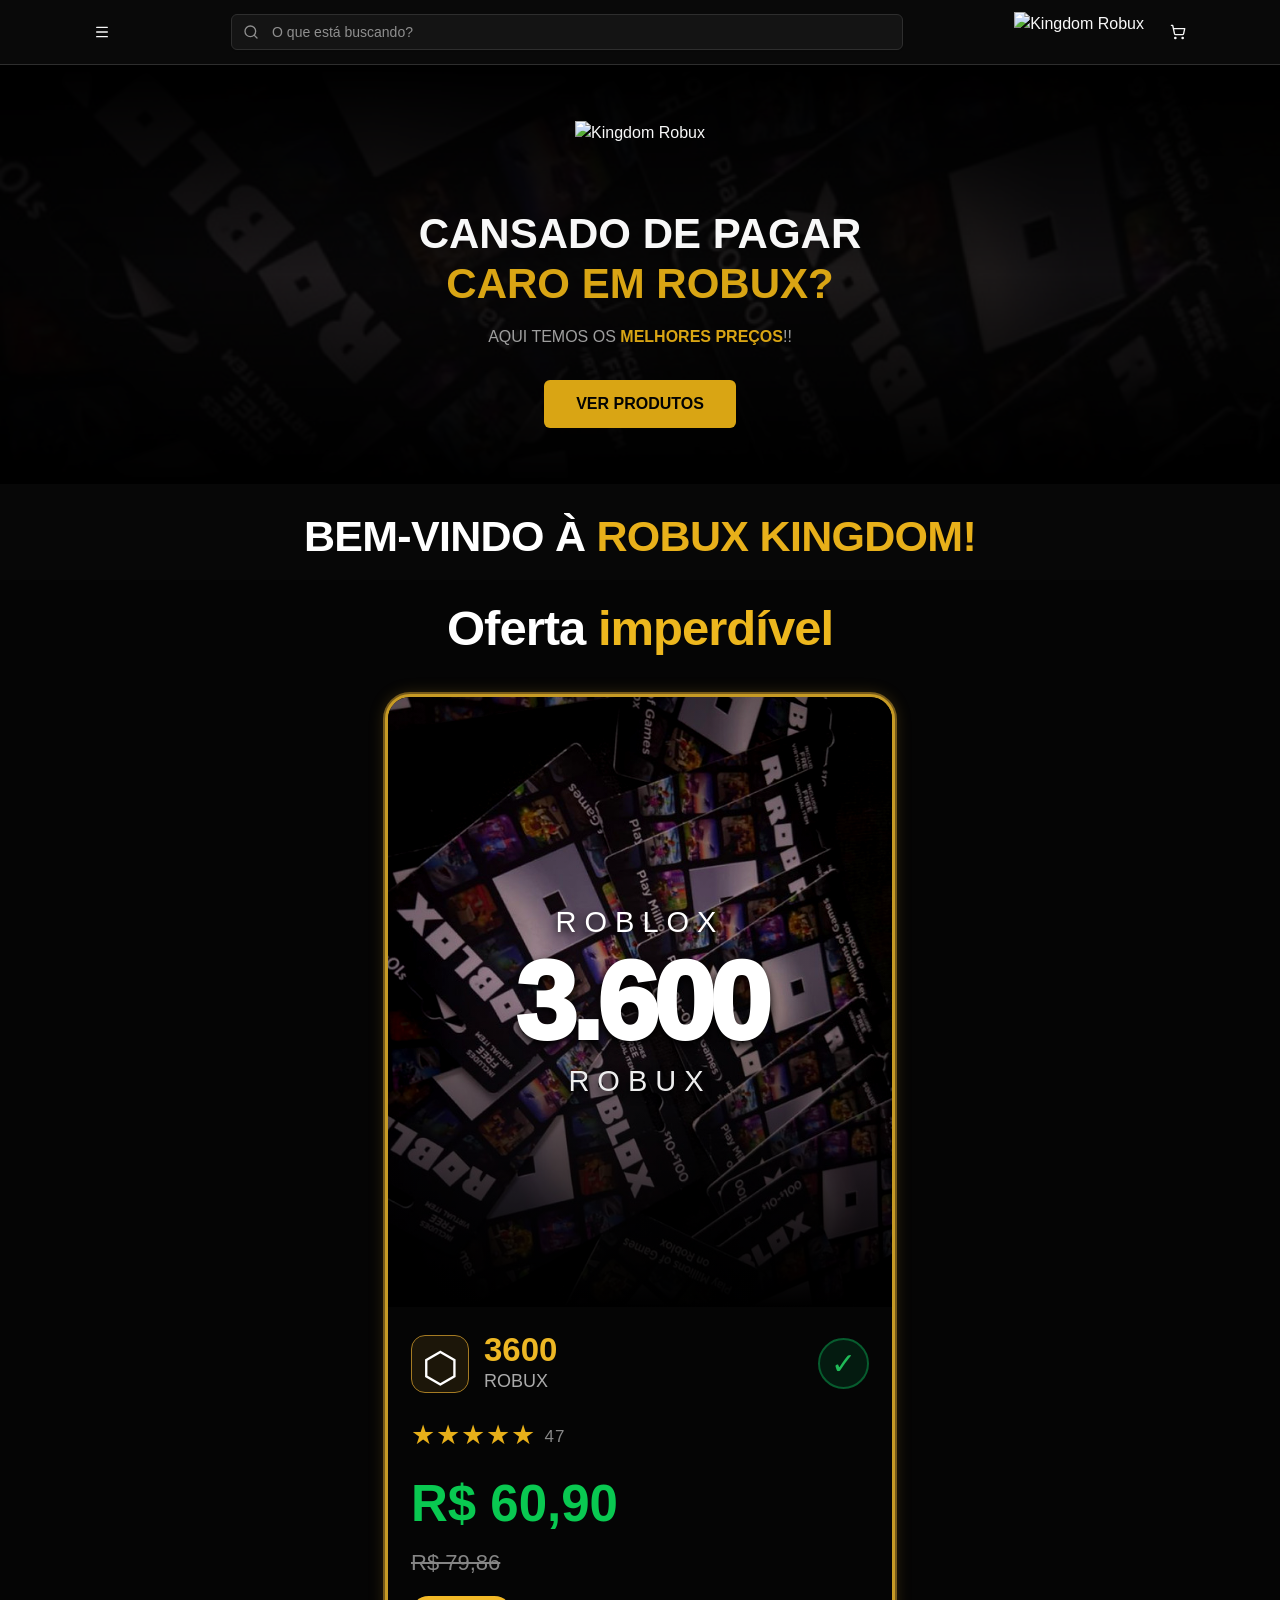
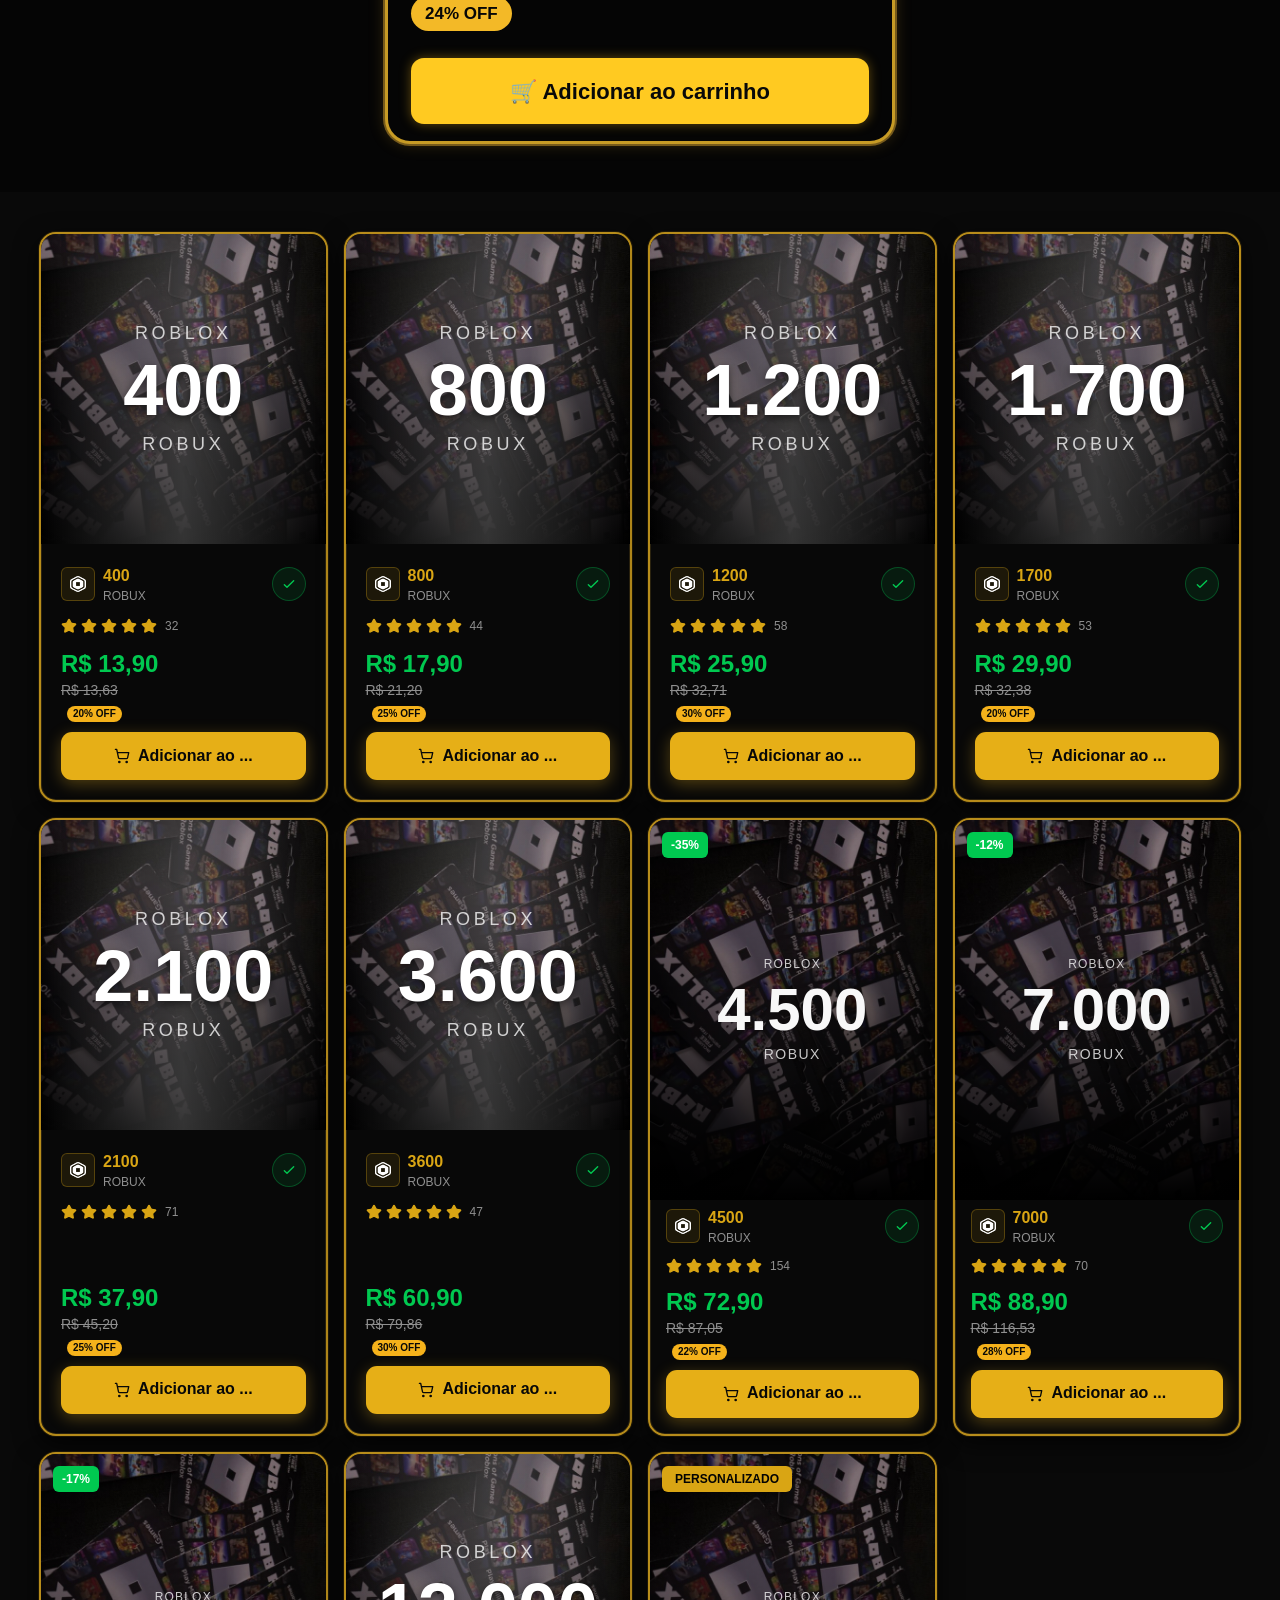
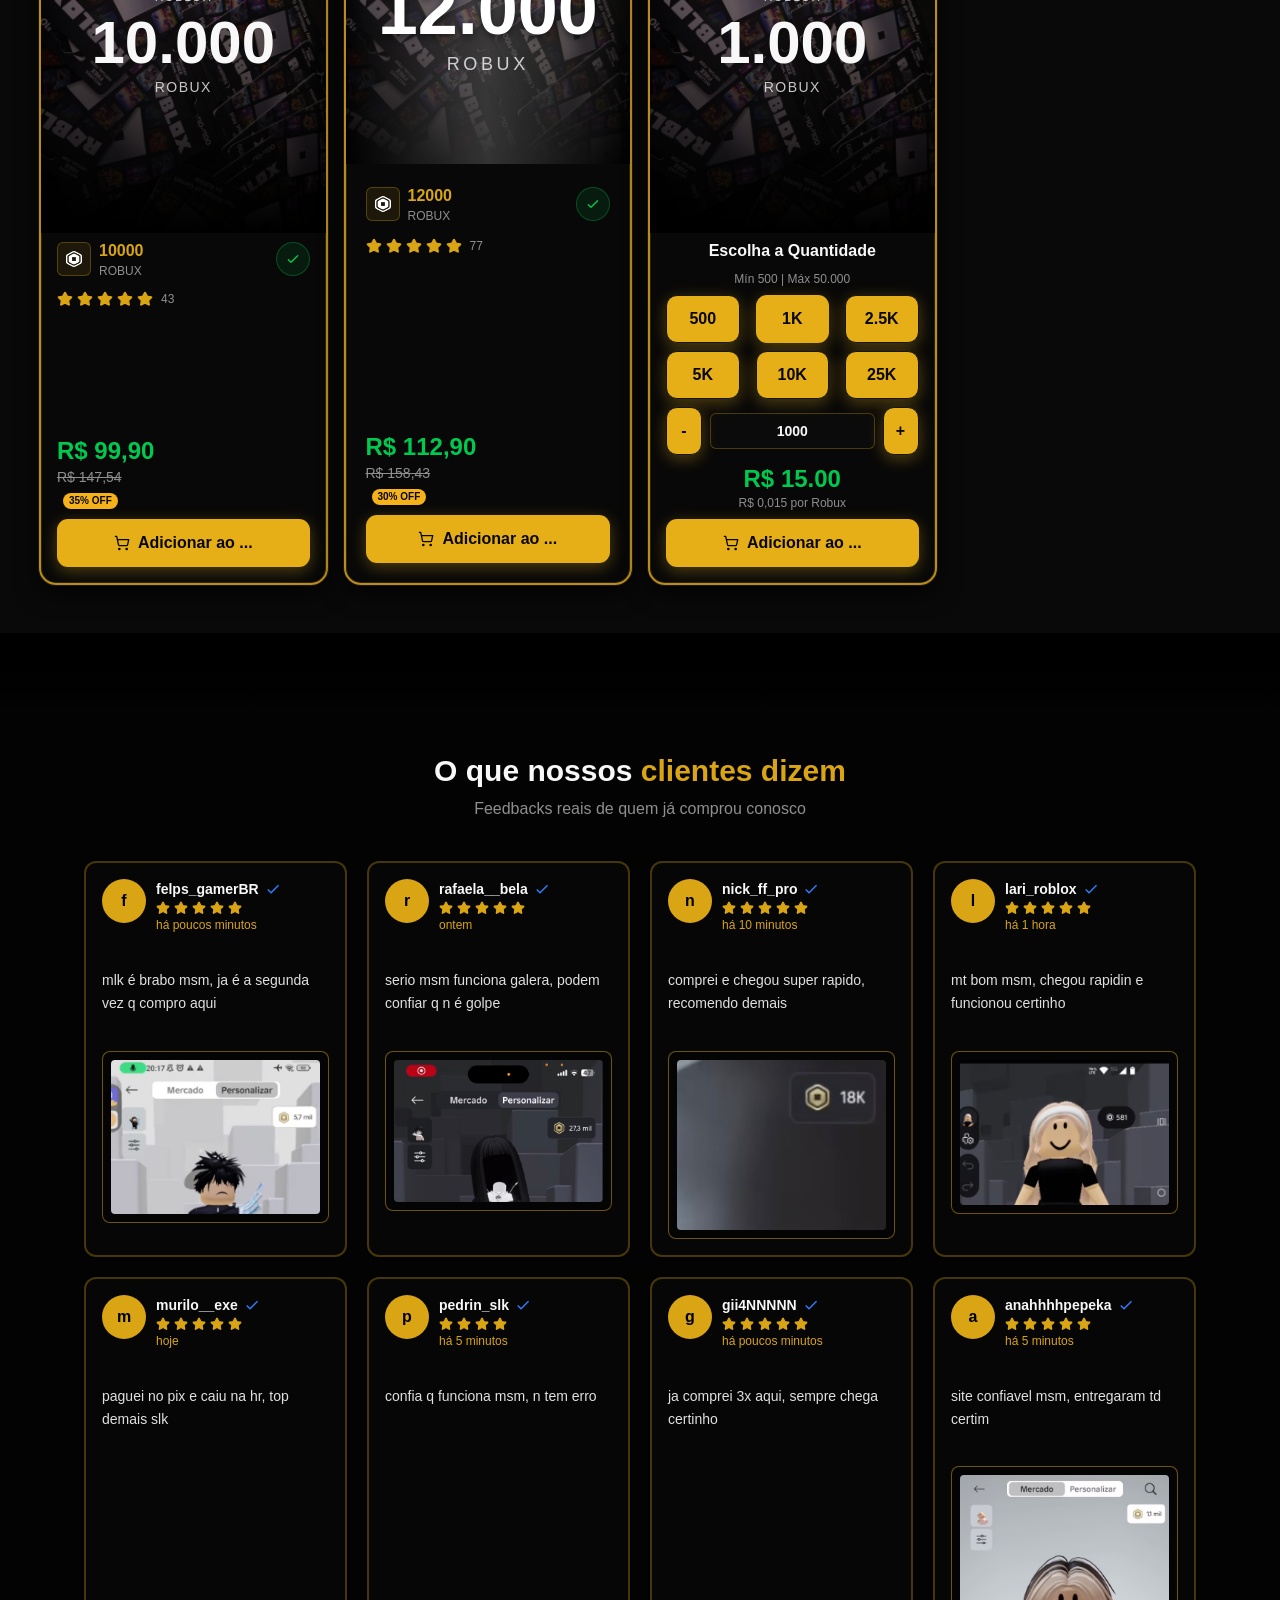
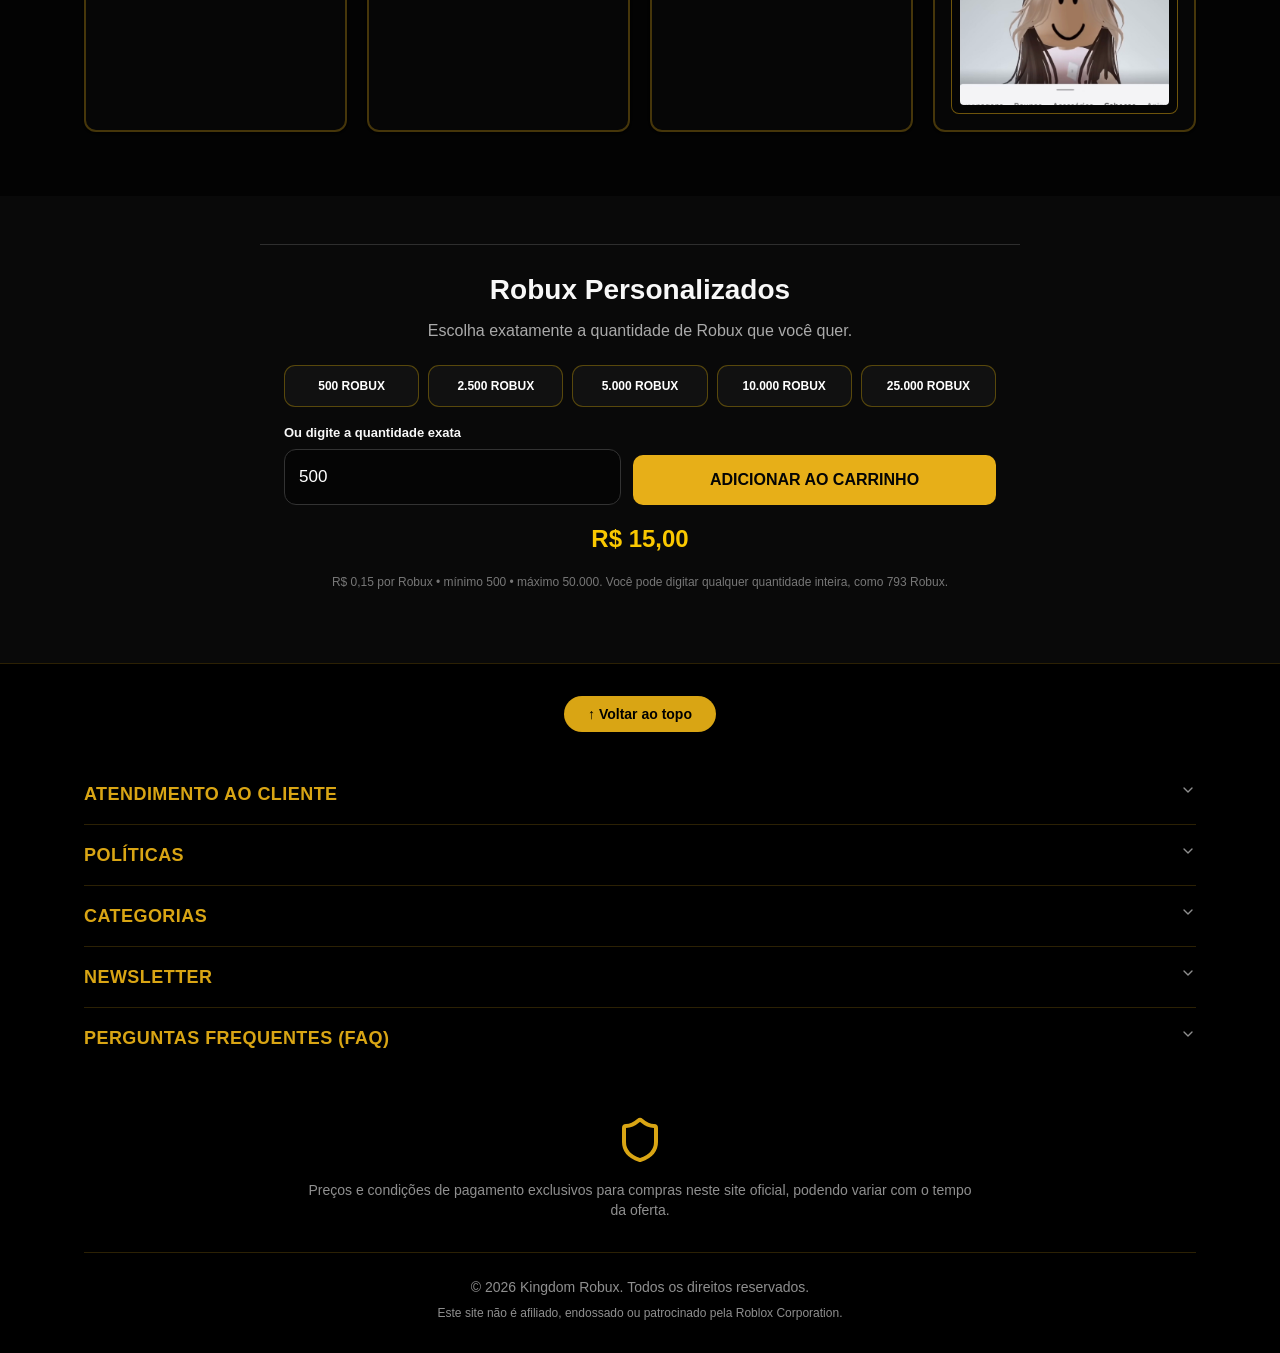
==== commit 475cb483: "Corrigir percentual do desconto para corresponder aos valores exibidos" ====
--- a/index.html
+++ b/index.html
@@ -91,7 +91,7 @@
  <div class="kr-bonus-preview" id="krBonusPreview" hidden><span>Bônus da roleta</span><strong id="krBonusCartValue"></strong></div>
 </dialog>
 <section class="kr-welcome" aria-label="Boas-vindas à loja"><div class="kr-welcome-inner"><h2>BEM-VINDO À <span>ROBUX KINGDOM!</span></h2></div></section>
-<section class="kr-feature" aria-label="Oferta em destaque"><h2>Oferta <span>imperdível</span></h2><div class="kr-feature-frame"><div class="kr-feature-card"><div class="kr-feature-art"><img src="./images/15_31d3f67bb5a8b71.jpg" alt="Imagem do pacote de 3.600 Robux" loading="lazy"><div class="kr-feature-art-shade"></div><div class="kr-feature-art-title"><small>ROBLOX</small><strong>3.600</strong><b>ROBUX</b></div></div><div class="kr-feature-info"><div class="kr-feature-identity"><div class="kr-feature-icon">⬡</div><div class="kr-feature-quantity"><strong>3600</strong><span>ROBUX</span></div><span class="kr-feature-check">✓</span></div><div class="kr-feature-stars" aria-label="Avaliações">★★★★★ <span>47</span></div><div class="kr-feature-price">R$ 60,90</div><div class="kr-feature-old-price">R$ 79,86</div><span class="kr-feature-discount">30% OFF</span></div><button type="button" class="kr-feature-buy" onclick="document.querySelector('img[alt=&quot;3.600 Robux&quot;]')?.closest('[data-slot=&quot;card&quot;]')?.querySelector('button')?.click()">🛒 Adicionar ao carrinho</button></div></div></section>
+<section class="kr-feature" aria-label="Oferta em destaque"><h2>Oferta <span>imperdível</span></h2><div class="kr-feature-frame"><div class="kr-feature-card"><div class="kr-feature-art"><img src="./images/15_31d3f67bb5a8b71.jpg" alt="Imagem do pacote de 3.600 Robux" loading="lazy"><div class="kr-feature-art-shade"></div><div class="kr-feature-art-title"><small>ROBLOX</small><strong>3.600</strong><b>ROBUX</b></div></div><div class="kr-feature-info"><div class="kr-feature-identity"><div class="kr-feature-icon">⬡</div><div class="kr-feature-quantity"><strong>3600</strong><span>ROBUX</span></div><span class="kr-feature-check">✓</span></div><div class="kr-feature-stars" aria-label="Avaliações">★★★★★ <span>47</span></div><div class="kr-feature-price">R$ 60,90</div><div class="kr-feature-old-price">R$ 79,86</div><span class="kr-feature-discount">24% OFF</span></div><button type="button" class="kr-feature-buy" onclick="document.querySelector('img[alt=&quot;3.600 Robux&quot;]')?.closest('[data-slot=&quot;card&quot;]')?.querySelector('button')?.click()">🛒 Adicionar ao carrinho</button></div></div></section>
 <section id="produtos" class="py-12 md:py-16 lg:py-24 bg-black" data-editor-id="el-w4lisw6"><div class="container mx-auto px-3 md:px-4" data-editor-id="el-a3gud3d"><div class="grid grid-cols-2 md:grid-cols-3 lg:grid-cols-4 gap-3 md:gap-4 lg:gap-6" data-editor-id="el-qnlvb4l"><div data-slot="card" class="text-card-foreground gap-6 rounded-xl shadow-sm group relative overflow-hidden border-2 border-primary/30 bg-card hover:border-primary transition-all duration-300 hover:shadow-2xl hover:shadow-primary/30 hover:-translate-y-1 p-0 flex flex-col" data-editor-id="el-lvms6ji"><div class="relative aspect-[3/4] overflow-hidden rounded-t-lg flex-shrink-0" data-editor-id="el-nao9ezm"><img alt="400 Robux" loading="eager" decoding="async" data-nimg="fill" class="object-cover object-top group-hover:scale-110 transition-transform duration-500" style="position:absolute;height:100%;width:100%;left:0;top:0;right:0;bottom:0;color:transparent" src="./images/15_31d3f67bb5a8b71.jpg" data-editor-id="el-debmau5"><div class="absolute inset-0 bg-gradient-to-t from-black via-black/50 to-transparent" data-editor-id="el-nbyinz1"></div><div class="absolute inset-0" data-editor-id="el-d3e8s7c"><div class="absolute inset-0 bg-gradient-to-r from-transparent via-white/20 to-transparent animate-shine" data-editor-id="el-gaxlg1i"></div></div><div class="absolute inset-0 flex flex-col items-center justify-center text-center p-3 md:p-6" data-editor-id="el-zrhl4dh"><p class="text-xs md:text-xs tracking-widest text-foreground/80 mb-1 md:mb-2 uppercase" data-editor-id="el-5umm0c2">Roblox</p><p class="text-4xl sm:text-4xl md:text-5xl lg:text-6xl font-black text-foreground mb-0.5 md:mb-1" data-editor-id="el-0hxhkp4">400</p><p class="text-xs md:text-sm tracking-widest text-foreground/80 uppercase" data-editor-id="el-0h563as">Robux</p></div></div><div class="px-2.5 pb-2.5 pt-1 md:px-4 md:pb-4 md:pt-1.5 flex flex-col gap-2 md:gap-3 flex-1" data-editor-id="el-88vpsz8"><div class="flex items-center justify-between" data-editor-id="el-e60mdo5"><div class="flex items-center gap-1.5 md:gap-2 text-primary" data-editor-id="el-7imdgix"><div class="p-1 md:p-2 rounded-md bg-primary/10 border border-primary/30" data-editor-id="el-18emkv3"><img alt="Robux" loading="eager" width="16" height="16" decoding="async" data-nimg="1" class="h-3.5 w-3.5 md:h-4 md:w-4" style="color:transparent" src="./images/16_28aa4d73e2f9b8e.png" data-editor-id="el-qzr0qjd"></div><div data-editor-id="el-13h6n5v"><p class="text-sm md:text-base font-bold" data-editor-id="el-3dj0rll">400</p><p class="text-[10px] md:text-xs text-muted-foreground" data-editor-id="el-0nnv0cy">ROBUX</p></div></div><div class="p-1.5 md:p-2 rounded-full bg-green-500/10 border border-green-500/30" data-editor-id="el-iorvqdd"><svg class="h-3 w-3 md:h-4 md:w-4 text-green-500" fill="none" viewBox="0 0 24 24" stroke="currentColor" data-editor-id="el-6c87qr0"><path stroke-linecap="round" stroke-linejoin="round" stroke-width="2" d="M5 13l4 4L19 7" data-editor-id="el-mkw3fmf"></path></svg></div></div><div class="flex items-center gap-0.5 md:gap-1" data-editor-id="el-s72behe"><svg xmlns="http://www.w3.org/2000/svg" width="24" height="24" viewBox="0 0 24 24" fill="none" stroke="currentColor" stroke-width="2" stroke-linecap="round" stroke-linejoin="round" class="lucide lucide-star h-3 w-3 md:h-4 md:w-4 fill-primary text-primary" aria-hidden="true" data-editor-id="el-a0g9bhp"><path d="M11.525 2.295a.53.53 0 0 1 .95 0l2.31 4.679a2.123 2.123 0 0 0 1.595 1.16l5.166.756a.53.53 0 0 1 .294.904l-3.736 3.638a2.123 2.123 0 0 0-.611 1.878l.882 5.14a.53.53 0 0 1-.771.56l-4.618-2.428a2.122 2.122 0 0 0-1.973 0L6.396 21.01a.53.53 0 0 1-.77-.56l.881-5.139a2.122 2.122 0 0 0-.611-1.879L2.16 9.795a.53.53 0 0 1 .294-.906l5.165-.755a2.122 2.122 0 0 0 1.597-1.16z" data-editor-id="el-ycw8av2"></path></svg><svg xmlns="http://www.w3.org/2000/svg" width="24" height="24" viewBox="0 0 24 24" fill="none" stroke="currentColor" stroke-width="2" stroke-linecap="round" stroke-linejoin="round" class="lucide lucide-star h-3 w-3 md:h-4 md:w-4 fill-primary text-primary" aria-hidden="true" data-editor-id="el-31gexb9"><path d="M11.525 2.295a.53.53 0 0 1 .95 0l2.31 4.679a2.123 2.123 0 0 0 1.595 1.16l5.166.756a.53.53 0 0 1 .294.904l-3.736 3.638a2.123 2.123 0 0 0-.611 1.878l.882 5.14a.53.53 0 0 1-.771.56l-4.618-2.428a2.122 2.122 0 0 0-1.973 0L6.396 21.01a.53.53 0 0 1-.77-.56l.881-5.139a2.122 2.122 0 0 0-.611-1.879L2.16 9.795a.53.53 0 0 1 .294-.906l5.165-.755a2.122 2.122 0 0 0 1.597-1.16z" data-editor-id="el-wq2u1dy"></path></svg><svg xmlns="http://www.w3.org/2000/svg" width="24" height="24" viewBox="0 0 24 24" fill="none" stroke="currentColor" stroke-width="2" stroke-linecap="round" stroke-linejoin="round" class="lucide lucide-star h-3 w-3 md:h-4 md:w-4 fill-primary text-primary" aria-hidden="true" data-editor-id="el-35neb4p"><path d="M11.525 2.295a.53.53 0 0 1 .95 0l2.31 4.679a2.123 2.123 0 0 0 1.595 1.16l5.166.756a.53.53 0 0 1 .294.904l-3.736 3.638a2.123 2.123 0 0 0-.611 1.878l.882 5.14a.53.53 0 0 1-.771.56l-4.618-2.428a2.122 2.122 0 0 0-1.973 0L6.396 21.01a.53.53 0 0 1-.77-.56l.881-5.139a2.122 2.122 0 0 0-.611-1.879L2.16 9.795a.53.53 0 0 1 .294-.906l5.165-.755a2.122 2.122 0 0 0 1.597-1.16z" data-editor-id="el-s0g0puh"></path></svg><svg xmlns="http://www.w3.org/2000/svg" width="24" height="24" viewBox="0 0 24 24" fill="none" stroke="currentColor" stroke-width="2" stroke-linecap="round" stroke-linejoin="round" class="lucide lucide-star h-3 w-3 md:h-4 md:w-4 fill-primary text-primary" aria-hidden="true" data-editor-id="el-q750wig"><path d="M11.525 2.295a.53.53 0 0 1 .95 0l2.31 4.679a2.123 2.123 0 0 0 1.595 1.16l5.166.756a.53.53 0 0 1 .294.904l-3.736 3.638a2.123 2.123 0 0 0-.611 1.878l.882 5.14a.53.53 0 0 1-.771.56l-4.618-2.428a2.122 2.122 0 0 0-1.973 0L6.396 21.01a.53.53 0 0 1-.77-.56l.881-5.139a2.122 2.122 0 0 0-.611-1.879L2.16 9.795a.53.53 0 0 1 .294-.906l5.165-.755a2.122 2.122 0 0 0 1.597-1.16z" data-editor-id="el-u9ynvhk"></path></svg><svg xmlns="http://www.w3.org/2000/svg" width="24" height="24" viewBox="0 0 24 24" fill="none" stroke="currentColor" stroke-width="2" stroke-linecap="round" stroke-linejoin="round" class="lucide lucide-star h-3 w-3 md:h-4 md:w-4 fill-primary text-primary" aria-hidden="true" data-editor-id="el-yog2t7m"><path d="M11.525 2.295a.53.53 0 0 1 .95 0l2.31 4.679a2.123 2.123 0 0 0 1.595 1.16l5.166.756a.53.53 0 0 1 .294.904l-3.736 3.638a2.123 2.123 0 0 0-.611 1.878l.882 5.14a.53.53 0 0 1-.771.56l-4.618-2.428a2.122 2.122 0 0 0-1.973 0L6.396 21.01a.53.53 0 0 1-.77-.56l.881-5.139a2.122 2.122 0 0 0-.611-1.879L2.16 9.795a.53.53 0 0 1 .294-.906l5.165-.755a2.122 2.122 0 0 0 1.597-1.16z" data-editor-id="el-y82yxn2"></path></svg><span class="text-[10px] md:text-xs text-muted-foreground ml-0.5 md:ml-1" data-editor-id="el-4bg78wb">32</span></div><div class="flex flex-col gap-1.5 md:gap-2 mt-auto" data-editor-id="el-rsbc7xp"><div data-editor-id="el-027xtf1"><p class="text-lg md:text-2xl font-bold text-green-500" data-editor-id="el-rhl7ikc">R$ 13,90</p><p class="text-xs md:text-sm text-muted-foreground line-through">R$ 13,63</p><span class="kr-discount-badge">20% OFF</span></p></div><button data-slot="button" class="inline-flex items-center justify-center whitespace-nowrap disabled:pointer-events-none disabled:opacity-50 [&amp;_svg]:pointer-events-none [&amp;_svg:not([class*='size-'])]:size-4 shrink-0 [&amp;_svg]:shrink-0 outline-none focus-visible:border-ring focus-visible:ring-ring/50 focus-visible:ring-[3px] aria-invalid:ring-destructive/20 dark:aria-invalid:ring-destructive/40 aria-invalid:border-destructive px-4 has-[>svg]:px-3 w-full bg-primary hover:bg-primary/90 text-black font-bold rounded-lg shadow-lg shadow-primary/30 transition-all hover:scale-[1.02] text-[11px] md:text-sm py-2 md:py-3 h-auto gap-1.5 md:gap-2" data-editor-id="el-odkm9bv"><svg xmlns="http://www.w3.org/2000/svg" width="24" height="24" viewBox="0 0 24 24" fill="none" stroke="currentColor" stroke-width="2" stroke-linecap="round" stroke-linejoin="round" class="lucide lucide-shopping-cart h-3.5 w-3.5 md:h-4 md:w-4" aria-hidden="true" data-editor-id="el-219nz27"><circle cx="8" cy="21" r="1" data-editor-id="el-vjf4bti"></circle><circle cx="19" cy="21" r="1" data-editor-id="el-i941luz"></circle><path d="M2.05 2.05h2l2.66 12.42a2 2 0 0 0 2 1.58h9.78a2 2 0 0 0 1.95-1.57l1.65-7.43H5.12" data-editor-id="el-bh6bl65"></path></svg><span class="truncate" data-editor-id="el-k8fsurl">Adicionar ao ...</span></button></div></div></div><div data-slot="card" class="text-card-foreground gap-6 rounded-xl shadow-sm group relative overflow-hidden border-2 border-primary/30 bg-card hover:border-primary transition-all duration-300 hover:shadow-2xl hover:shadow-primary/30 hover:-translate-y-1 p-0 flex flex-col" data-editor-id="el-7wk4xf7"><div class="relative aspect-[3/4] overflow-hidden rounded-t-lg flex-shrink-0" data-editor-id="el-4kmydgc"><img alt="800 Robux" loading="eager" decoding="async" data-nimg="fill" class="object-cover object-top group-hover:scale-110 transition-transform duration-500" style="position:absolute;height:100%;width:100%;left:0;top:0;right:0;bottom:0;color:transparent" src="./images/15_31d3f67bb5a8b71.jpg" data-editor-id="el-rpll6y5"><div class="absolute inset-0 bg-gradient-to-t from-black via-black/50 to-transparent" data-editor-id="el-zhqhq15"></div><div class="absolute inset-0" data-editor-id="el-k3jhyqa"><div class="absolute inset-0 bg-gradient-to-r from-transparent via-white/20 to-transparent animate-shine" data-editor-id="el-tgmdv9g"></div></div><div class="absolute inset-0 flex flex-col items-center justify-center text-center p-3 md:p-6" data-editor-id="el-p4lrgzk"><p class="text-xs md:text-xs tracking-widest text-foreground/80 mb-1 md:mb-2 uppercase" data-editor-id="el-ivabb7f">Roblox</p><p class="text-4xl sm:text-4xl md:text-5xl lg:text-6xl font-black text-foreground mb-0.5 md:mb-1" data-editor-id="el-4jo7glb">800</p><p class="text-xs md:text-sm tracking-widest text-foreground/80 uppercase" data-editor-id="el-fpaint1">Robux</p></div></div><div class="px-2.5 pb-2.5 pt-1 md:px-4 md:pb-4 md:pt-1.5 flex flex-col gap-2 md:gap-3 flex-1" data-editor-id="el-89nuskd"><div class="flex items-center justify-between" data-editor-id="el-7ivpfgy"><div class="flex items-center gap-1.5 md:gap-2 text-primary" data-editor-id="el-zpukcnq"><div class="p-1 md:p-2 rounded-md bg-primary/10 border border-primary/30" data-editor-id="el-mhszs7y"><img alt="Robux" loading="eager" width="16" height="16" decoding="async" data-nimg="1" class="h-3.5 w-3.5 md:h-4 md:w-4" style="color:transparent" src="./images/16_28aa4d73e2f9b8e.png" data-editor-id="el-2fo4u97"></div><div data-editor-id="el-mobuae0"><p class="text-sm md:text-base font-bold" data-editor-id="el-jfcf3iv">800</p><p class="text-[10px] md:text-xs text-muted-foreground" data-editor-id="el-rr1r4gn">ROBUX</p></div></div><div class="p-1.5 md:p-2 rounded-full bg-green-500/10 border border-green-500/30" data-editor-id="el-pfw46jy"><svg class="h-3 w-3 md:h-4 md:w-4 text-green-500" fill="none" viewBox="0 0 24 24" stroke="currentColor" data-editor-id="el-0jlzcrr"><path stroke-linecap="round" stroke-linejoin="round" stroke-width="2" d="M5 13l4 4L19 7" data-editor-id="el-m1ffm09"></path></svg></div></div><div class="flex items-center gap-0.5 md:gap-1" data-editor-id="el-uhe9cmw"><svg xmlns="http://www.w3.org/2000/svg" width="24" height="24" viewBox="0 0 24 24" fill="none" stroke="currentColor" stroke-width="2" stroke-linecap="round" stroke-linejoin="round" class="lucide lucide-star h-3 w-3 md:h-4 md:w-4 fill-primary text-primary" aria-hidden="true" data-editor-id="el-vjd0inx"><path d="M11.525 2.295a.53.53 0 0 1 .95 0l2.31 4.679a2.123 2.123 0 0 0 1.595 1.16l5.166.756a.53.53 0 0 1 .294.904l-3.736 3.638a2.123 2.123 0 0 0-.611 1.878l.882 5.14a.53.53 0 0 1-.771.56l-4.618-2.428a2.122 2.122 0 0 0-1.973 0L6.396 21.01a.53.53 0 0 1-.77-.56l.881-5.139a2.122 2.122 0 0 0-.611-1.879L2.16 9.795a.53.53 0 0 1 .294-.906l5.165-.755a2.122 2.122 0 0 0 1.597-1.16z" data-editor-id="el-kqljnpi"></path></svg><svg xmlns="http://www.w3.org/2000/svg" width="24" height="24" viewBox="0 0 24 24" fill="none" stroke="currentColor" stroke-width="2" stroke-linecap="round" stroke-linejoin="round" class="lucide lucide-star h-3 w-3 md:h-4 md:w-4 fill-primary text-primary" aria-hidden="true" data-editor-id="el-3d8lp3k"><path d="M11.525 2.295a.53.53 0 0 1 .95 0l2.31 4.679a2.123 2.123 0 0 0 1.595 1.16l5.166.756a.53.53 0 0 1 .294.904l-3.736 3.638a2.123 2.123 0 0 0-.611 1.878l.882 5.14a.53.53 0 0 1-.771.56l-4.618-2.428a2.122 2.122 0 0 0-1.973 0L6.396 21.01a.53.53 0 0 1-.77-.56l.881-5.139a2.122 2.122 0 0 0-.611-1.879L2.16 9.795a.53.53 0 0 1 .294-.906l5.165-.755a2.122 2.122 0 0 0 1.597-1.16z" data-editor-id="el-mn8eogf"></path></svg><svg xmlns="http://www.w3.org/2000/svg" width="24" height="24" viewBox="0 0 24 24" fill="none" stroke="currentColor" stroke-width="2" stroke-linecap="round" stroke-linejoin="round" class="lucide lucide-star h-3 w-3 md:h-4 md:w-4 fill-primary text-primary" aria-hidden="true" data-editor-id="el-qm382qc"><path d="M11.525 2.295a.53.53 0 0 1 .95 0l2.31 4.679a2.123 2.123 0 0 0 1.595 1.16l5.166.756a.53.53 0 0 1 .294.904l-3.736 3.638a2.123 2.123 0 0 0-.611 1.878l.882 5.14a.53.53 0 0 1-.771.56l-4.618-2.428a2.122 2.122 0 0 0-1.973 0L6.396 21.01a.53.53 0 0 1-.77-.56l.881-5.139a2.122 2.122 0 0 0-.611-1.879L2.16 9.795a.53.53 0 0 1 .294-.906l5.165-.755a2.122 2.122 0 0 0 1.597-1.16z" data-editor-id="el-qfgrbci"></path></svg><svg xmlns="http://www.w3.org/2000/svg" width="24" height="24" viewBox="0 0 24 24" fill="none" stroke="currentColor" stroke-width="2" stroke-linecap="round" stroke-linejoin="round" class="lucide lucide-star h-3 w-3 md:h-4 md:w-4 fill-primary text-primary" aria-hidden="true" data-editor-id="el-eh0lgk4"><path d="M11.525 2.295a.53.53 0 0 1 .95 0l2.31 4.679a2.123 2.123 0 0 0 1.595 1.16l5.166.756a.53.53 0 0 1 .294.904l-3.736 3.638a2.123 2.123 0 0 0-.611 1.878l.882 5.14a.53.53 0 0 1-.771.56l-4.618-2.428a2.122 2.122 0 0 0-1.973 0L6.396 21.01a.53.53 0 0 1-.77-.56l.881-5.139a2.122 2.122 0 0 0-.611-1.879L2.16 9.795a.53.53 0 0 1 .294-.906l5.165-.755a2.122 2.122 0 0 0 1.597-1.16z" data-editor-id="el-qgziolu"></path></svg><svg xmlns="http://www.w3.org/2000/svg" width="24" height="24" viewBox="0 0 24 24" fill="none" stroke="currentColor" stroke-width="2" stroke-linecap="round" stroke-linejoin="round" class="lucide lucide-star h-3 w-3 md:h-4 md:w-4 fill-primary text-primary" aria-hidden="true" data-editor-id="el-l30s58k"><path d="M11.525 2.295a.53.53 0 0 1 .95 0l2.31 4.679a2.123 2.123 0 0 0 1.595 1.16l5.166.756a.53.53 0 0 1 .294.904l-3.736 3.638a2.123 2.123 0 0 0-.611 1.878l.882 5.14a.53.53 0 0 1-.771.56l-4.618-2.428a2.122 2.122 0 0 0-1.973 0L6.396 21.01a.53.53 0 0 1-.77-.56l.881-5.139a2.122 2.122 0 0 0-.611-1.879L2.16 9.795a.53.53 0 0 1 .294-.906l5.165-.755a2.122 2.122 0 0 0 1.597-1.16z" data-editor-id="el-f5u649n"></path></svg><span class="text-[10px] md:text-xs text-muted-foreground ml-0.5 md:ml-1" data-editor-id="el-bui55yv">44</span></div><div class="flex flex-col gap-1.5 md:gap-2 mt-auto" data-editor-id="el-tvktscx"><div data-editor-id="el-k776zbh"><p class="text-lg md:text-2xl font-bold text-green-500" data-editor-id="el-3mietns">R$ 17,90</p><p class="text-xs md:text-sm text-muted-foreground line-through">R$ 21,20</p><span class="kr-discount-badge">25% OFF</span></p></div><button data-slot="button" class="inline-flex items-center justify-center whitespace-nowrap disabled:pointer-events-none disabled:opacity-50 [&amp;_svg]:pointer-events-none [&amp;_svg:not([class*='size-'])]:size-4 shrink-0 [&amp;_svg]:shrink-0 outline-none focus-visible:border-ring focus-visible:ring-ring/50 focus-visible:ring-[3px] aria-invalid:ring-destructive/20 dark:aria-invalid:ring-destructive/40 aria-invalid:border-destructive px-4 has-[>svg]:px-3 w-full bg-primary hover:bg-primary/90 text-black font-bold rounded-lg shadow-lg shadow-primary/30 transition-all hover:scale-[1.02] text-[11px] md:text-sm py-2 md:py-3 h-auto gap-1.5 md:gap-2" data-editor-id="el-swtkvc2"><svg xmlns="http://www.w3.org/2000/svg" width="24" height="24" viewBox="0 0 24 24" fill="none" stroke="currentColor" stroke-width="2" stroke-linecap="round" stroke-linejoin="round" class="lucide lucide-shopping-cart h-3.5 w-3.5 md:h-4 md:w-4" aria-hidden="true" data-editor-id="el-az3d8n2"><circle cx="8" cy="21" r="1" data-editor-id="el-bhgcx7a"></circle><circle cx="19" cy="21" r="1" data-editor-id="el-0e31t73"></circle><path d="M2.05 2.05h2l2.66 12.42a2 2 0 0 0 2 1.58h9.78a2 2 0 0 0 1.95-1.57l1.65-7.43H5.12" data-editor-id="el-7kx50kh"></path></svg><span class="truncate" data-editor-id="el-avtb0rj">Adicionar ao ...</span></button></div></div></div><div data-slot="card" class="text-card-foreground gap-6 rounded-xl shadow-sm group relative overflow-hidden border-2 border-primary/30 bg-card hover:border-primary transition-all duration-300 hover:shadow-2xl hover:shadow-primary/30 hover:-translate-y-1 p-0 flex flex-col" data-editor-id="el-14gpuid"><div class="relative aspect-[3/4] overflow-hidden rounded-t-lg flex-shrink-0" data-editor-id="el-i1sve4l"><img alt="1.200 Robux" loading="eager" decoding="async" data-nimg="fill" class="object-cover object-top group-hover:scale-110 transition-transform duration-500" style="position:absolute;height:100%;width:100%;left:0;top:0;right:0;bottom:0;color:transparent" src="./images/15_31d3f67bb5a8b71.jpg" data-editor-id="el-5z32j5l"><div class="absolute inset-0 bg-gradient-to-t from-black via-black/50 to-transparent" data-editor-id="el-qcr28b6"></div><div class="absolute inset-0" data-editor-id="el-zjxqt19"><div class="absolute inset-0 bg-gradient-to-r from-transparent via-white/20 to-transparent animate-shine" data-editor-id="el-58wce8l"></div></div><div class="absolute inset-0 flex flex-col items-center justify-center text-center p-3 md:p-6" data-editor-id="el-6c103t6"><p class="text-xs md:text-xs tracking-widest text-foreground/80 mb-1 md:mb-2 uppercase" data-editor-id="el-mcslpig">Roblox</p><p class="text-4xl sm:text-4xl md:text-5xl lg:text-6xl font-black text-foreground mb-0.5 md:mb-1" data-editor-id="el-8jkn17v">1.200</p><p class="text-xs md:text-sm tracking-widest text-foreground/80 uppercase" data-editor-id="el-xhnxoab">Robux</p></div></div><div class="px-2.5 pb-2.5 pt-1 md:px-4 md:pb-4 md:pt-1.5 flex flex-col gap-2 md:gap-3 flex-1" data-editor-id="el-w4gph8t"><div class="flex items-center justify-between" data-editor-id="el-tnkwhcw"><div class="flex items-center gap-1.5 md:gap-2 text-primary" data-editor-id="el-n75ywef"><div class="p-1 md:p-2 rounded-md bg-primary/10 border border-primary/30" data-editor-id="el-t2up5pr"><img alt="Robux" loading="eager" width="16" height="16" decoding="async" data-nimg="1" class="h-3.5 w-3.5 md:h-4 md:w-4" style="color:transparent" src="./images/16_28aa4d73e2f9b8e.png" data-editor-id="el-vmddaql"></div><div data-editor-id="el-sm08rp2"><p class="text-sm md:text-base font-bold" data-editor-id="el-jvzl3zw">1200</p><p class="text-[10px] md:text-xs text-muted-foreground" data-editor-id="el-9uju99q">ROBUX</p></div></div><div class="p-1.5 md:p-2 rounded-full bg-green-500/10 border border-green-500/30" data-editor-id="el-8wrqo4n"><svg class="h-3 w-3 md:h-4 md:w-4 text-green-500" fill="none" viewBox="0 0 24 24" stroke="currentColor" data-editor-id="el-4l0shjr"><path stroke-linecap="round" stroke-linejoin="round" stroke-width="2" d="M5 13l4 4L19 7" data-editor-id="el-24dnnq3"></path></svg></div></div><div class="flex items-center gap-0.5 md:gap-1" data-editor-id="el-ehttfek"><svg xmlns="http://www.w3.org/2000/svg" width="24" height="24" viewBox="0 0 24 24" fill="none" stroke="currentColor" stroke-width="2" stroke-linecap="round" stroke-linejoin="round" class="lucide lucide-star h-3 w-3 md:h-4 md:w-4 fill-primary text-primary" aria-hidden="true" data-editor-id="el-t1sxesi"><path d="M11.525 2.295a.53.53 0 0 1 .95 0l2.31 4.679a2.123 2.123 0 0 0 1.595 1.16l5.166.756a.53.53 0 0 1 .294.904l-3.736 3.638a2.123 2.123 0 0 0-.611 1.878l.882 5.14a.53.53 0 0 1-.771.56l-4.618-2.428a2.122 2.122 0 0 0-1.973 0L6.396 21.01a.53.53 0 0 1-.77-.56l.881-5.139a2.122 2.122 0 0 0-.611-1.879L2.16 9.795a.53.53 0 0 1 .294-.906l5.165-.755a2.122 2.122 0 0 0 1.597-1.16z" data-editor-id="el-tvhkkil"></path></svg><svg xmlns="http://www.w3.org/2000/svg" width="24" height="24" viewBox="0 0 24 24" fill="none" stroke="currentColor" stroke-width="2" stroke-linecap="round" stroke-linejoin="round" class="lucide lucide-star h-3 w-3 md:h-4 md:w-4 fill-primary text-primary" aria-hidden="true" data-editor-id="el-lz37v2h"><path d="M11.525 2.295a.53.53 0 0 1 .95 0l2.31 4.679a2.123 2.123 0 0 0 1.595 1.16l5.166.756a.53.53 0 0 1 .294.904l-3.736 3.638a2.123 2.123 0 0 0-.611 1.878l.882 5.14a.53.53 0 0 1-.771.56l-4.618-2.428a2.122 2.122 0 0 0-1.973 0L6.396 21.01a.53.53 0 0 1-.77-.56l.881-5.139a2.122 2.122 0 0 0-.611-1.879L2.16 9.795a.53.53 0 0 1 .294-.906l5.165-.755a2.122 2.122 0 0 0 1.597-1.16z" data-editor-id="el-2vhica0"></path></svg><svg xmlns="http://www.w3.org/2000/svg" width="24" height="24" viewBox="0 0 24 24" fill="none" stroke="currentColor" stroke-width="2" stroke-linecap="round" stroke-linejoin="round" class="lucide lucide-star h-3 w-3 md:h-4 md:w-4 fill-primary text-primary" aria-hidden="true" data-editor-id="el-9pg2yfn"><path d="M11.525 2.295a.53.53 0 0 1 .95 0l2.31 4.679a2.123 2.123 0 0 0 1.595 1.16l5.166.756a.53.53 0 0 1 .294.904l-3.736 3.638a2.123 2.123 0 0 0-.611 1.878l.882 5.14a.53.53 0 0 1-.771.56l-4.618-2.428a2.122 2.122 0 0 0-1.973 0L6.396 21.01a.53.53 0 0 1-.77-.56l.881-5.139a2.122 2.122 0 0 0-.611-1.879L2.16 9.795a.53.53 0 0 1 .294-.906l5.165-.755a2.122 2.122 0 0 0 1.597-1.16z" data-editor-id="el-nk369mn"></path></svg><svg xmlns="http://www.w3.org/2000/svg" width="24" height="24" viewBox="0 0 24 24" fill="none" stroke="currentColor" stroke-width="2" stroke-linecap="round" stroke-linejoin="round" class="lucide lucide-star h-3 w-3 md:h-4 md:w-4 fill-primary text-primary" aria-hidden="true" data-editor-id="el-48tlzd7"><path d="M11.525 2.295a.53.53 0 0 1 .95 0l2.31 4.679a2.123 2.123 0 0 0 1.595 1.16l5.166.756a.53.53 0 0 1 .294.904l-3.736 3.638a2.123 2.123 0 0 0-.611 1.878l.882 5.14a.53.53 0 0 1-.771.56l-4.618-2.428a2.122 2.122 0 0 0-1.973 0L6.396 21.01a.53.53 0 0 1-.77-.56l.881-5.139a2.122 2.122 0 0 0-.611-1.879L2.16 9.795a.53.53 0 0 1 .294-.906l5.165-.755a2.122 2.122 0 0 0 1.597-1.16z" data-editor-id="el-z4ctlfm"></path></svg><svg xmlns="http://www.w3.org/2000/svg" width="24" height="24" viewBox="0 0 24 24" fill="none" stroke="currentColor" stroke-width="2" stroke-linecap="round" stroke-linejoin="round" class="lucide lucide-star h-3 w-3 md:h-4 md:w-4 fill-primary text-primary" aria-hidden="true" data-editor-id="el-hvlphpq"><path d="M11.525 2.295a.53.53 0 0 1 .95 0l2.31 4.679a2.123 2.123 0 0 0 1.595 1.16l5.166.756a.53.53 0 0 1 .294.904l-3.736 3.638a2.123 2.123 0 0 0-.611 1.878l.882 5.14a.53.53 0 0 1-.771.56l-4.618-2.428a2.122 2.122 0 0 0-1.973 0L6.396 21.01a.53.53 0 0 1-.77-.56l.881-5.139a2.122 2.122 0 0 0-.611-1.879L2.16 9.795a.53.53 0 0 1 .294-.906l5.165-.755a2.122 2.122 0 0 0 1.597-1.16z" data-editor-id="el-ag3jbaa"></path></svg><span class="text-[10px] md:text-xs text-muted-foreground ml-0.5 md:ml-1" data-editor-id="el-dcyeb50">58</span></div><div class="flex flex-col gap-1.5 md:gap-2 mt-auto" data-editor-id="el-a64suyx"><div data-editor-id="el-038pra2"><p class="text-lg md:text-2xl font-bold text-green-500" data-editor-id="el-wqeg0zy">R$ 25,90</p><p class="text-xs md:text-sm text-muted-foreground line-through">R$ 32,71</p><span class="kr-discount-badge">30% OFF</span></p></div><button data-slot="button" class="inline-flex items-center justify-center whitespace-nowrap disabled:pointer-events-none disabled:opacity-50 [&amp;_svg]:pointer-events-none [&amp;_svg:not([class*='size-'])]:size-4 shrink-0 [&amp;_svg]:shrink-0 outline-none focus-visible:border-ring focus-visible:ring-ring/50 focus-visible:ring-[3px] aria-invalid:ring-destructive/20 dark:aria-invalid:ring-destructive/40 aria-invalid:border-destructive px-4 has-[>svg]:px-3 w-full bg-primary hover:bg-primary/90 text-black font-bold rounded-lg shadow-lg shadow-primary/30 transition-all hover:scale-[1.02] text-[11px] md:text-sm py-2 md:py-3 h-auto gap-1.5 md:gap-2" data-editor-id="el-vhb7u54"><svg xmlns="http://www.w3.org/2000/svg" width="24" height="24" viewBox="0 0 24 24" fill="none" stroke="currentColor" stroke-width="2" stroke-linecap="round" stroke-linejoin="round" class="lucide lucide-shopping-cart h-3.5 w-3.5 md:h-4 md:w-4" aria-hidden="true" data-editor-id="el-p1hk185"><circle cx="8" cy="21" r="1" data-editor-id="el-a4ip22w"></circle><circle cx="19" cy="21" r="1" data-editor-id="el-2k3y0qm"></circle><path d="M2.05 2.05h2l2.66 12.42a2 2 0 0 0 2 1.58h9.78a2 2 0 0 0 1.95-1.57l1.65-7.43H5.12" data-editor-id="el-a5amdjn"></path></svg><span class="truncate" data-editor-id="el-o3zryjw">Adicionar ao ...</span></button></div></div></div><div data-slot="card" class="text-card-foreground gap-6 rounded-xl shadow-sm group relative overflow-hidden border-2 border-primary/30 bg-card hover:border-primary transition-all duration-300 hover:shadow-2xl hover:shadow-primary/30 hover:-translate-y-1 p-0 flex flex-col" data-editor-id="el-mv3zm65"><div class="relative aspect-[3/4] overflow-hidden rounded-t-lg flex-shrink-0" data-editor-id="el-vu1wsvt"><img alt="1.700 Robux" loading="eager" decoding="async" data-nimg="fill" class="object-cover object-top group-hover:scale-110 transition-transform duration-500" style="position:absolute;height:100%;width:100%;left:0;top:0;right:0;bottom:0;color:transparent" src="./images/15_31d3f67bb5a8b71.jpg" data-editor-id="el-lo2bevj"><div class="absolute inset-0 bg-gradient-to-t from-black via-black/50 to-transparent" data-editor-id="el-n97v5pr"></div><div class="absolute inset-0" data-editor-id="el-x5i2jia"><div class="absolute inset-0 bg-gradient-to-r from-transparent via-white/20 to-transparent animate-shine" data-editor-id="el-1qx786q"></div></div><div class="absolute inset-0 flex flex-col items-center justify-center text-center p-3 md:p-6" data-editor-id="el-v8139sl"><p class="text-xs md:text-xs tracking-widest text-foreground/80 mb-1 md:mb-2 uppercase" data-editor-id="el-qbjwjp6">Roblox</p><p class="text-4xl sm:text-4xl md:text-5xl lg:text-6xl font-black text-foreground mb-0.5 md:mb-1" data-editor-id="el-pa1perd">1.700</p><p class="text-xs md:text-sm tracking-widest text-foreground/80 uppercase" data-editor-id="el-tswausq">Robux</p></div></div><div class="px-2.5 pb-2.5 pt-1 md:px-4 md:pb-4 md:pt-1.5 flex flex-col gap-2 md:gap-3 flex-1" data-editor-id="el-9hj392r"><div class="flex items-center justify-between" data-editor-id="el-800mxo4"><div class="flex items-center gap-1.5 md:gap-2 text-primary" data-editor-id="el-agoamvg"><div class="p-1 md:p-2 rounded-md bg-primary/10 border border-primary/30" data-editor-id="el-xbfcrce"><img alt="Robux" loading="eager" width="16" height="16" decoding="async" data-nimg="1" class="h-3.5 w-3.5 md:h-4 md:w-4" style="color:transparent" src="./images/16_28aa4d73e2f9b8e.png" data-editor-id="el-sl9vt04"></div><div data-editor-id="el-jcx31iu"><p class="text-sm md:text-base font-bold" data-editor-id="el-fi4q9rt">1700</p><p class="text-[10px] md:text-xs text-muted-foreground" data-editor-id="el-9a5kz1f">ROBUX</p></div></div><div class="p-1.5 md:p-2 rounded-full bg-green-500/10 border border-green-500/30" data-editor-id="el-v0u1p37"><svg class="h-3 w-3 md:h-4 md:w-4 text-green-500" fill="none" viewBox="0 0 24 24" stroke="currentColor" data-editor-id="el-g53v079"><path stroke-linecap="round" stroke-linejoin="round" stroke-width="2" d="M5 13l4 4L19 7" data-editor-id="el-63k31d7"></path></svg></div></div><div class="flex items-center gap-0.5 md:gap-1" data-editor-id="el-gfbmsev"><svg xmlns="http://www.w3.org/2000/svg" width="24" height="24" viewBox="0 0 24 24" fill="none" stroke="currentColor" stroke-width="2" stroke-linecap="round" stroke-linejoin="round" class="lucide lucide-star h-3 w-3 md:h-4 md:w-4 fill-primary text-primary" aria-hidden="true" data-editor-id="el-7xugpl3"><path d="M11.525 2.295a.53.53 0 0 1 .95 0l2.31 4.679a2.123 2.123 0 0 0 1.595 1.16l5.166.756a.53.53 0 0 1 .294.904l-3.736 3.638a2.123 2.123 0 0 0-.611 1.878l.882 5.14a.53.53 0 0 1-.771.56l-4.618-2.428a2.122 2.122 0 0 0-1.973 0L6.396 21.01a.53.53 0 0 1-.77-.56l.881-5.139a2.122 2.122 0 0 0-.611-1.879L2.16 9.795a.53.53 0 0 1 .294-.906l5.165-.755a2.122 2.122 0 0 0 1.597-1.16z" data-editor-id="el-q3s83m8"></path></svg><svg xmlns="http://www.w3.org/2000/svg" width="24" height="24" viewBox="0 0 24 24" fill="none" stroke="currentColor" stroke-width="2" stroke-linecap="round" stroke-linejoin="round" class="lucide lucide-star h-3 w-3 md:h-4 md:w-4 fill-primary text-primary" aria-hidden="true" data-editor-id="el-jyys58p"><path d="M11.525 2.295a.53.53 0 0 1 .95 0l2.31 4.679a2.123 2.123 0 0 0 1.595 1.16l5.166.756a.53.53 0 0 1 .294.904l-3.736 3.638a2.123 2.123 0 0 0-.611 1.878l.882 5.14a.53.53 0 0 1-.771.56l-4.618-2.428a2.122 2.122 0 0 0-1.973 0L6.396 21.01a.53.53 0 0 1-.77-.56l.881-5.139a2.122 2.122 0 0 0-.611-1.879L2.16 9.795a.53.53 0 0 1 .294-.906l5.165-.755a2.122 2.122 0 0 0 1.597-1.16z" data-editor-id="el-84ies7d"></path></svg><svg xmlns="http://www.w3.org/2000/svg" width="24" height="24" viewBox="0 0 24 24" fill="none" stroke="currentColor" stroke-width="2" stroke-linecap="round" stroke-linejoin="round" class="lucide lucide-star h-3 w-3 md:h-4 md:w-4 fill-primary text-primary" aria-hidden="true" data-editor-id="el-5fm1n8w"><path d="M11.525 2.295a.53.53 0 0 1 .95 0l2.31 4.679a2.123 2.123 0 0 0 1.595 1.16l5.166.756a.53.53 0 0 1 .294.904l-3.736 3.638a2.123 2.123 0 0 0-.611 1.878l.882 5.14a.53.53 0 0 1-.771.56l-4.618-2.428a2.122 2.122 0 0 0-1.973 0L6.396 21.01a.53.53 0 0 1-.77-.56l.881-5.139a2.122 2.122 0 0 0-.611-1.879L2.16 9.795a.53.53 0 0 1 .294-.906l5.165-.755a2.122 2.122 0 0 0 1.597-1.16z" data-editor-id="el-thfhvug"></path></svg><svg xmlns="http://www.w3.org/2000/svg" width="24" height="24" viewBox="0 0 24 24" fill="none" stroke="currentColor" stroke-width="2" stroke-linecap="round" stroke-linejoin="round" class="lucide lucide-star h-3 w-3 md:h-4 md:w-4 fill-primary text-primary" aria-hidden="true" data-editor-id="el-m2af4b6"><path d="M11.525 2.295a.53.53 0 0 1 .95 0l2.31 4.679a2.123 2.123 0 0 0 1.595 1.16l5.166.756a.53.53 0 0 1 .294.904l-3.736 3.638a2.123 2.123 0 0 0-.611 1.878l.882 5.14a.53.53 0 0 1-.771.56l-4.618-2.428a2.122 2.122 0 0 0-1.973 0L6.396 21.01a.53.53 0 0 1-.77-.56l.881-5.139a2.122 2.122 0 0 0-.611-1.879L2.16 9.795a.53.53 0 0 1 .294-.906l5.165-.755a2.122 2.122 0 0 0 1.597-1.16z" data-editor-id="el-bwa1uj3"></path></svg><svg xmlns="http://www.w3.org/2000/svg" width="24" height="24" viewBox="0 0 24 24" fill="none" stroke="currentColor" stroke-width="2" stroke-linecap="round" stroke-linejoin="round" class="lucide lucide-star h-3 w-3 md:h-4 md:w-4 fill-primary text-primary" aria-hidden="true" data-editor-id="el-zolh9t5"><path d="M11.525 2.295a.53.53 0 0 1 .95 0l2.31 4.679a2.123 2.123 0 0 0 1.595 1.16l5.166.756a.53.53 0 0 1 .294.904l-3.736 3.638a2.123 2.123 0 0 0-.611 1.878l.882 5.14a.53.53 0 0 1-.771.56l-4.618-2.428a2.122 2.122 0 0 0-1.973 0L6.396 21.01a.53.53 0 0 1-.77-.56l.881-5.139a2.122 2.122 0 0 0-.611-1.879L2.16 9.795a.53.53 0 0 1 .294-.906l5.165-.755a2.122 2.122 0 0 0 1.597-1.16z" data-editor-id="el-r12v4by"></path></svg><span class="text-[10px] md:text-xs text-muted-foreground ml-0.5 md:ml-1" data-editor-id="el-5rdvrao">53</span></div><div class="flex flex-col gap-1.5 md:gap-2 mt-auto" data-editor-id="el-2ugmkhh"><div data-editor-id="el-z46t979"><p class="text-lg md:text-2xl font-bold text-green-500" data-editor-id="el-k7nybqb">R$ 29,90</p><p class="text-xs md:text-sm text-muted-foreground line-through">R$ 32,38</p><span class="kr-discount-badge">20% OFF</span></p></div><button data-slot="button" class="inline-flex items-center justify-center whitespace-nowrap disabled:pointer-events-none disabled:opacity-50 [&amp;_svg]:pointer-events-none [&amp;_svg:not([class*='size-'])]:size-4 shrink-0 [&amp;_svg]:shrink-0 outline-none focus-visible:border-ring focus-visible:ring-ring/50 focus-visible:ring-[3px] aria-invalid:ring-destructive/20 dark:aria-invalid:ring-destructive/40 aria-invalid:border-destructive px-4 has-[>svg]:px-3 w-full bg-primary hover:bg-primary/90 text-black font-bold rounded-lg shadow-lg shadow-primary/30 transition-all hover:scale-[1.02] text-[11px] md:text-sm py-2 md:py-3 h-auto gap-1.5 md:gap-2" data-editor-id="el-9v3g3a6"><svg xmlns="http://www.w3.org/2000/svg" width="24" height="24" viewBox="0 0 24 24" fill="none" stroke="currentColor" stroke-width="2" stroke-linecap="round" stroke-linejoin="round" class="lucide lucide-shopping-cart h-3.5 w-3.5 md:h-4 md:w-4" aria-hidden="true" data-editor-id="el-t4vwsit"><circle cx="8" cy="21" r="1" data-editor-id="el-h3lwfug"></circle><circle cx="19" cy="21" r="1" data-editor-id="el-0oj2zug"></circle><path d="M2.05 2.05h2l2.66 12.42a2 2 0 0 0 2 1.58h9.78a2 2 0 0 0 1.95-1.57l1.65-7.43H5.12" data-editor-id="el-da52c7r"></path></svg><span class="truncate" data-editor-id="el-kdma3y2">Adicionar ao ...</span></button></div></div></div><div data-slot="card" class="text-card-foreground gap-6 rounded-xl shadow-sm group relative overflow-hidden border-2 border-primary/30 bg-card hover:border-primary transition-all duration-300 hover:shadow-2xl hover:shadow-primary/30 hover:-translate-y-1 p-0 flex flex-col" data-editor-id="el-67h5u7w"><div class="relative aspect-[3/4] overflow-hidden rounded-t-lg flex-shrink-0" data-editor-id="el-knabioy"><img alt="2.100 Robux" loading="eager" decoding="async" data-nimg="fill" class="object-cover object-top group-hover:scale-110 transition-transform duration-500" style="position:absolute;height:100%;width:100%;left:0;top:0;right:0;bottom:0;color:transparent" src="./images/15_31d3f67bb5a8b71.jpg" data-editor-id="el-mm5ahgy"><div class="absolute inset-0 bg-gradient-to-t from-black via-black/50 to-transparent" data-editor-id="el-ocgnh2z"></div><div class="absolute inset-0" data-editor-id="el-fkfkh6y"><div class="absolute inset-0 bg-gradient-to-r from-transparent via-white/20 to-transparent animate-shine" data-editor-id="el-g3v7cgj"></div></div><div class="absolute inset-0 flex flex-col items-center justify-center text-center p-3 md:p-6" data-editor-id="el-4rt4dwm"><p class="text-xs md:text-xs tracking-widest text-foreground/80 mb-1 md:mb-2 uppercase" data-editor-id="el-lowntxo">Roblox</p><p class="text-4xl sm:text-4xl md:text-5xl lg:text-6xl font-black text-foreground mb-0.5 md:mb-1" data-editor-id="el-dgytgvk">2.100</p><p class="text-xs md:text-sm tracking-widest text-foreground/80 uppercase" data-editor-id="el-pftg5yx">Robux</p></div></div><div class="px-2.5 pb-2.5 pt-1 md:px-4 md:pb-4 md:pt-1.5 flex flex-col gap-2 md:gap-3 flex-1" data-editor-id="el-mowey0b"><div class="flex items-center justify-between" data-editor-id="el-10pvhjz"><div class="flex items-center gap-1.5 md:gap-2 text-primary" data-editor-id="el-bwev0gd"><div class="p-1 md:p-2 rounded-md bg-primary/10 border border-primary/30" data-editor-id="el-imre1e1"><img alt="Robux" loading="eager" width="16" height="16" decoding="async" data-nimg="1" class="h-3.5 w-3.5 md:h-4 md:w-4" style="color:transparent" src="./images/16_28aa4d73e2f9b8e.png" data-editor-id="el-8ksryqy"></div><div data-editor-id="el-rtiq1qk"><p class="text-sm md:text-base font-bold" data-editor-id="el-7uoudlp">2100</p><p class="text-[10px] md:text-xs text-muted-foreground" data-editor-id="el-hlwziwu">ROBUX</p></div></div><div class="p-1.5 md:p-2 rounded-full bg-green-500/10 border border-green-500/30" data-editor-id="el-k0d2j1b"><svg class="h-3 w-3 md:h-4 md:w-4 text-green-500" fill="none" viewBox="0 0 24 24" stroke="currentColor" data-editor-id="el-cogzrqh"><path stroke-linecap="round" stroke-linejoin="round" stroke-width="2" d="M5 13l4 4L19 7" data-editor-id="el-carbw9b"></path></svg></div></div><div class="flex items-center gap-0.5 md:gap-1" data-editor-id="el-1nzsasy"><svg xmlns="http://www.w3.org/2000/svg" width="24" height="24" viewBox="0 0 24 24" fill="none" stroke="currentColor" stroke-width="2" stroke-linecap="round" stroke-linejoin="round" class="lucide lucide-star h-3 w-3 md:h-4 md:w-4 fill-primary text-primary" aria-hidden="true" data-editor-id="el-xciukt9"><path d="M11.525 2.295a.53.53 0 0 1 .95 0l2.31 4.679a2.123 2.123 0 0 0 1.595 1.16l5.166.756a.53.53 0 0 1 .294.904l-3.736 3.638a2.123 2.123 0 0 0-.611 1.878l.882 5.14a.53.53 0 0 1-.771.56l-4.618-2.428a2.122 2.122 0 0 0-1.973 0L6.396 21.01a.53.53 0 0 1-.77-.56l.881-5.139a2.122 2.122 0 0 0-.611-1.879L2.16 9.795a.53.53 0 0 1 .294-.906l5.165-.755a2.122 2.122 0 0 0 1.597-1.16z" data-editor-id="el-rl44w3a"></path></svg><svg xmlns="http://www.w3.org/2000/svg" width="24" height="24" viewBox="0 0 24 24" fill="none" stroke="currentColor" stroke-width="2" stroke-linecap="round" stroke-linejoin="round" class="lucide lucide-star h-3 w-3 md:h-4 md:w-4 fill-primary text-primary" aria-hidden="true" data-editor-id="el-hval6sd"><path d="M11.525 2.295a.53.53 0 0 1 .95 0l2.31 4.679a2.123 2.123 0 0 0 1.595 1.16l5.166.756a.53.53 0 0 1 .294.904l-3.736 3.638a2.123 2.123 0 0 0-.611 1.878l.882 5.14a.53.53 0 0 1-.771.56l-4.618-2.428a2.122 2.122 0 0 0-1.973 0L6.396 21.01a.53.53 0 0 1-.77-.56l.881-5.139a2.122 2.122 0 0 0-.611-1.879L2.16 9.795a.53.53 0 0 1 .294-.906l5.165-.755a2.122 2.122 0 0 0 1.597-1.16z" data-editor-id="el-h339uik"></path></svg><svg xmlns="http://www.w3.org/2000/svg" width="24" height="24" viewBox="0 0 24 24" fill="none" stroke="currentColor" stroke-width="2" stroke-linecap="round" stroke-linejoin="round" class="lucide lucide-star h-3 w-3 md:h-4 md:w-4 fill-primary text-primary" aria-hidden="true" data-editor-id="el-c8kl9d5"><path d="M11.525 2.295a.53.53 0 0 1 .95 0l2.31 4.679a2.123 2.123 0 0 0 1.595 1.16l5.166.756a.53.53 0 0 1 .294.904l-3.736 3.638a2.123 2.123 0 0 0-.611 1.878l.882 5.14a.53.53 0 0 1-.771.56l-4.618-2.428a2.122 2.122 0 0 0-1.973 0L6.396 21.01a.53.53 0 0 1-.77-.56l.881-5.139a2.122 2.122 0 0 0-.611-1.879L2.16 9.795a.53.53 0 0 1 .294-.906l5.165-.755a2.122 2.122 0 0 0 1.597-1.16z" data-editor-id="el-5grc0jw"></path></svg><svg xmlns="http://www.w3.org/2000/svg" width="24" height="24" viewBox="0 0 24 24" fill="none" stroke="currentColor" stroke-width="2" stroke-linecap="round" stroke-linejoin="round" class="lucide lucide-star h-3 w-3 md:h-4 md:w-4 fill-primary text-primary" aria-hidden="true" data-editor-id="el-pcro69s"><path d="M11.525 2.295a.53.53 0 0 1 .95 0l2.31 4.679a2.123 2.123 0 0 0 1.595 1.16l5.166.756a.53.53 0 0 1 .294.904l-3.736 3.638a2.123 2.123 0 0 0-.611 1.878l.882 5.14a.53.53 0 0 1-.771.56l-4.618-2.428a2.122 2.122 0 0 0-1.973 0L6.396 21.01a.53.53 0 0 1-.77-.56l.881-5.139a2.122 2.122 0 0 0-.611-1.879L2.16 9.795a.53.53 0 0 1 .294-.906l5.165-.755a2.122 2.122 0 0 0 1.597-1.16z" data-editor-id="el-abmll9k"></path></svg><svg xmlns="http://www.w3.org/2000/svg" width="24" height="24" viewBox="0 0 24 24" fill="none" stroke="currentColor" stroke-width="2" stroke-linecap="round" stroke-linejoin="round" class="lucide lucide-star h-3 w-3 md:h-4 md:w-4 fill-primary text-primary" aria-hidden="true" data-editor-id="el-k4vi9cn"><path d="M11.525 2.295a.53.53 0 0 1 .95 0l2.31 4.679a2.123 2.123 0 0 0 1.595 1.16l5.166.756a.53.53 0 0 1 .294.904l-3.736 3.638a2.123 2.123 0 0 0-.611 1.878l.882 5.14a.53.53 0 0 1-.771.56l-4.618-2.428a2.122 2.122 0 0 0-1.973 0L6.396 21.01a.53.53 0 0 1-.77-.56l.881-5.139a2.122 2.122 0 0 0-.611-1.879L2.16 9.795a.53.53 0 0 1 .294-.906l5.165-.755a2.122 2.122 0 0 0 1.597-1.16z" data-editor-id="el-q66l423"></path></svg><span class="text-[10px] md:text-xs text-muted-foreground ml-0.5 md:ml-1" data-editor-id="el-0v29n8n">71</span></div><div class="flex flex-col gap-1.5 md:gap-2 mt-auto" data-editor-id="el-dll20g4"><div data-editor-id="el-84fibu8"><p class="text-lg md:text-2xl font-bold text-green-500" data-editor-id="el-lhialyv">R$ 37,90</p><p class="text-xs md:text-sm text-muted-foreground line-through">R$ 45,20</p><span class="kr-discount-badge">25% OFF</span></p></div><button data-slot="button" class="inline-flex items-center justify-center whitespace-nowrap disabled:pointer-events-none disabled:opacity-50 [&amp;_svg]:pointer-events-none [&amp;_svg:not([class*='size-'])]:size-4 shrink-0 [&amp;_svg]:shrink-0 outline-none focus-visible:border-ring focus-visible:ring-ring/50 focus-visible:ring-[3px] aria-invalid:ring-destructive/20 dark:aria-invalid:ring-destructive/40 aria-invalid:border-destructive px-4 has-[>svg]:px-3 w-full bg-primary hover:bg-primary/90 text-black font-bold rounded-lg shadow-lg shadow-primary/30 transition-all hover:scale-[1.02] text-[11px] md:text-sm py-2 md:py-3 h-auto gap-1.5 md:gap-2" data-editor-id="el-hlukhjl"><svg xmlns="http://www.w3.org/2000/svg" width="24" height="24" viewBox="0 0 24 24" fill="none" stroke="currentColor" stroke-width="2" stroke-linecap="round" stroke-linejoin="round" class="lucide lucide-shopping-cart h-3.5 w-3.5 md:h-4 md:w-4" aria-hidden="true" data-editor-id="el-co5zc9v"><circle cx="8" cy="21" r="1" data-editor-id="el-9yf2sci"></circle><circle cx="19" cy="21" r="1" data-editor-id="el-wcqrqg8"></circle><path d="M2.05 2.05h2l2.66 12.42a2 2 0 0 0 2 1.58h9.78a2 2 0 0 0 1.95-1.57l1.65-7.43H5.12" data-editor-id="el-w9okbgr"></path></svg><span class="truncate" data-editor-id="el-cr73w46">Adicionar ao ...</span></button></div></div></div><div data-slot="card" class="text-card-foreground gap-6 rounded-xl shadow-sm group relative overflow-hidden border-2 border-primary/30 bg-card hover:border-primary transition-all duration-300 hover:shadow-2xl hover:shadow-primary/30 hover:-translate-y-1 p-0 flex flex-col" data-editor-id="el-41ooha6"><div class="relative aspect-[3/4] overflow-hidden rounded-t-lg flex-shrink-0" data-editor-id="el-3tv8744"><img alt="3.600 Robux" loading="eager" decoding="async" data-nimg="fill" class="object-cover object-top group-hover:scale-110 transition-transform duration-500" style="position:absolute;height:100%;width:100%;left:0;top:0;right:0;bottom:0;color:transparent" src="./images/15_31d3f67bb5a8b71.jpg" data-editor-id="el-bjzwqq4"><div class="absolute inset-0 bg-gradient-to-t from-black via-black/50 to-transparent" data-editor-id="el-9u1oqap"></div><div class="absolute inset-0" data-editor-id="el-h48vo6b"><div class="absolute inset-0 bg-gradient-to-r from-transparent via-white/20 to-transparent animate-shine" data-editor-id="el-79bylxf"></div></div><div class="absolute inset-0 flex flex-col items-center justify-center text-center p-3 md:p-6" data-editor-id="el-uv87867"><p class="text-xs md:text-xs tracking-widest text-foreground/80 mb-1 md:mb-2 uppercase" data-editor-id="el-j0rktue">Roblox</p><p class="text-4xl sm:text-4xl md:text-5xl lg:text-6xl font-black text-foreground mb-0.5 md:mb-1" data-editor-id="el-b0kxpix">3.600</p><p class="text-xs md:text-sm tracking-widest text-foreground/80 uppercase" data-editor-id="el-al8h5x9">Robux</p></div></div><div class="px-2.5 pb-2.5 pt-1 md:px-4 md:pb-4 md:pt-1.5 flex flex-col gap-2 md:gap-3 flex-1" data-editor-id="el-h2ssyxk"><div class="flex items-center justify-between" data-editor-id="el-gfxbbc5"><div class="flex items-center gap-1.5 md:gap-2 text-primary" data-editor-id="el-3yxxr9b"><div class="p-1 md:p-2 rounded-md bg-primary/10 border border-primary/30" data-editor-id="el-htbpgl8"><img alt="Robux" loading="eager" width="16" height="16" decoding="async" data-nimg="1" class="h-3.5 w-3.5 md:h-4 md:w-4" style="color:transparent" src="./images/16_28aa4d73e2f9b8e.png" data-editor-id="el-cgzljmj"></div><div data-editor-id="el-p5vmgq4"><p class="text-sm md:text-base font-bold" data-editor-id="el-p29kxql">3600</p><p class="text-[10px] md:text-xs text-muted-foreground" data-editor-id="el-summjxi">ROBUX</p></div></div><div class="p-1.5 md:p-2 rounded-full bg-green-500/10 border border-green-500/30" data-editor-id="el-cg6jr1h"><svg class="h-3 w-3 md:h-4 md:w-4 text-green-500" fill="none" viewBox="0 0 24 24" stroke="currentColor" data-editor-id="el-0a41wbf"><path stroke-linecap="round" stroke-linejoin="round" stroke-width="2" d="M5 13l4 4L19 7" data-editor-id="el-a34alt4"></path></svg></div></div><div class="flex items-center gap-0.5 md:gap-1" data-editor-id="el-l8r0tkb"><svg xmlns="http://www.w3.org/2000/svg" width="24" height="24" viewBox="0 0 24 24" fill="none" stroke="currentColor" stroke-width="2" stroke-linecap="round" stroke-linejoin="round" class="lucide lucide-star h-3 w-3 md:h-4 md:w-4 fill-primary text-primary" aria-hidden="true" data-editor-id="el-a86twu7"><path d="M11.525 2.295a.53.53 0 0 1 .95 0l2.31 4.679a2.123 2.123 0 0 0 1.595 1.16l5.166.756a.53.53 0 0 1 .294.904l-3.736 3.638a2.123 2.123 0 0 0-.611 1.878l.882 5.14a.53.53 0 0 1-.771.56l-4.618-2.428a2.122 2.122 0 0 0-1.973 0L6.396 21.01a.53.53 0 0 1-.77-.56l.881-5.139a2.122 2.122 0 0 0-.611-1.879L2.16 9.795a.53.53 0 0 1 .294-.906l5.165-.755a2.122 2.122 0 0 0 1.597-1.16z" data-editor-id="el-swr340i"></path></svg><svg xmlns="http://www.w3.org/2000/svg" width="24" height="24" viewBox="0 0 24 24" fill="none" stroke="currentColor" stroke-width="2" stroke-linecap="round" stroke-linejoin="round" class="lucide lucide-star h-3 w-3 md:h-4 md:w-4 fill-primary text-primary" aria-hidden="true" data-editor-id="el-5pakti2"><path d="M11.525 2.295a.53.53 0 0 1 .95 0l2.31 4.679a2.123 2.123 0 0 0 1.595 1.16l5.166.756a.53.53 0 0 1 .294.904l-3.736 3.638a2.123 2.123 0 0 0-.611 1.878l.882 5.14a.53.53 0 0 1-.771.56l-4.618-2.428a2.122 2.122 0 0 0-1.973 0L6.396 21.01a.53.53 0 0 1-.77-.56l.881-5.139a2.122 2.122 0 0 0-.611-1.879L2.16 9.795a.53.53 0 0 1 .294-.906l5.165-.755a2.122 2.122 0 0 0 1.597-1.16z" data-editor-id="el-lxny6b4"></path></svg><svg xmlns="http://www.w3.org/2000/svg" width="24" height="24" viewBox="0 0 24 24" fill="none" stroke="currentColor" stroke-width="2" stroke-linecap="round" stroke-linejoin="round" class="lucide lucide-star h-3 w-3 md:h-4 md:w-4 fill-primary text-primary" aria-hidden="true" data-editor-id="el-br38f1v"><path d="M11.525 2.295a.53.53 0 0 1 .95 0l2.31 4.679a2.123 2.123 0 0 0 1.595 1.16l5.166.756a.53.53 0 0 1 .294.904l-3.736 3.638a2.123 2.123 0 0 0-.611 1.878l.882 5.14a.53.53 0 0 1-.771.56l-4.618-2.428a2.122 2.122 0 0 0-1.973 0L6.396 21.01a.53.53 0 0 1-.77-.56l.881-5.139a2.122 2.122 0 0 0-.611-1.879L2.16 9.795a.53.53 0 0 1 .294-.906l5.165-.755a2.122 2.122 0 0 0 1.597-1.16z" data-editor-id="el-jalhd28"></path></svg><svg xmlns="http://www.w3.org/2000/svg" width="24" height="24" viewBox="0 0 24 24" fill="none" stroke="currentColor" stroke-width="2" stroke-linecap="round" stroke-linejoin="round" class="lucide lucide-star h-3 w-3 md:h-4 md:w-4 fill-primary text-primary" aria-hidden="true" data-editor-id="el-ftfywlc"><path d="M11.525 2.295a.53.53 0 0 1 .95 0l2.31 4.679a2.123 2.123 0 0 0 1.595 1.16l5.166.756a.53.53 0 0 1 .294.904l-3.736 3.638a2.123 2.123 0 0 0-.611 1.878l.882 5.14a.53.53 0 0 1-.771.56l-4.618-2.428a2.122 2.122 0 0 0-1.973 0L6.396 21.01a.53.53 0 0 1-.77-.56l.881-5.139a2.122 2.122 0 0 0-.611-1.879L2.16 9.795a.53.53 0 0 1 .294-.906l5.165-.755a2.122 2.122 0 0 0 1.597-1.16z" data-editor-id="el-qvojxyk"></path></svg><svg xmlns="http://www.w3.org/2000/svg" width="24" height="24" viewBox="0 0 24 24" fill="none" stroke="currentColor" stroke-width="2" stroke-linecap="round" stroke-linejoin="round" class="lucide lucide-star h-3 w-3 md:h-4 md:w-4 fill-primary text-primary" aria-hidden="true" data-editor-id="el-z29hq8m"><path d="M11.525 2.295a.53.53 0 0 1 .95 0l2.31 4.679a2.123 2.123 0 0 0 1.595 1.16l5.166.756a.53.53 0 0 1 .294.904l-3.736 3.638a2.123 2.123 0 0 0-.611 1.878l.882 5.14a.53.53 0 0 1-.771.56l-4.618-2.428a2.122 2.122 0 0 0-1.973 0L6.396 21.01a.53.53 0 0 1-.77-.56l.881-5.139a2.122 2.122 0 0 0-.611-1.879L2.16 9.795a.53.53 0 0 1 .294-.906l5.165-.755a2.122 2.122 0 0 0 1.597-1.16z" data-editor-id="el-ts15qiz"></path></svg><span class="text-[10px] md:text-xs text-muted-foreground ml-0.5 md:ml-1" data-editor-id="el-t8584nw">47</span></div><div class="flex flex-col gap-1.5 md:gap-2 mt-auto" data-editor-id="el-luowmvs"><div data-editor-id="el-wkc76ij"><p class="text-lg md:text-2xl font-bold text-green-500" data-editor-id="el-b6qgj22">R$ 60,90</p><p class="text-xs md:text-sm text-muted-foreground line-through">R$ 79,86</p><span class="kr-discount-badge">30% OFF</span></p></div><button data-slot="button" class="inline-flex items-center justify-center whitespace-nowrap disabled:pointer-events-none disabled:opacity-50 [&amp;_svg]:pointer-events-none [&amp;_svg:not([class*='size-'])]:size-4 shrink-0 [&amp;_svg]:shrink-0 outline-none focus-visible:border-ring focus-visible:ring-ring/50 focus-visible:ring-[3px] aria-invalid:ring-destructive/20 dark:aria-invalid:ring-destructive/40 aria-invalid:border-destructive px-4 has-[>svg]:px-3 w-full bg-primary hover:bg-primary/90 text-black font-bold rounded-lg shadow-lg shadow-primary/30 transition-all hover:scale-[1.02] text-[11px] md:text-sm py-2 md:py-3 h-auto gap-1.5 md:gap-2" data-editor-id="el-3uc3cl3"><svg xmlns="http://www.w3.org/2000/svg" width="24" height="24" viewBox="0 0 24 24" fill="none" stroke="currentColor" stroke-width="2" stroke-linecap="round" stroke-linejoin="round" class="lucide lucide-shopping-cart h-3.5 w-3.5 md:h-4 md:w-4" aria-hidden="true" data-editor-id="el-h6ltgy2"><circle cx="8" cy="21" r="1" data-editor-id="el-dhryit1"></circle><circle cx="19" cy="21" r="1" data-editor-id="el-tv2ogee"></circle><path d="M2.05 2.05h2l2.66 12.42a2 2 0 0 0 2 1.58h9.78a2 2 0 0 0 1.95-1.57l1.65-7.43H5.12" data-editor-id="el-6oll7wp"></path></svg><span class="truncate" data-editor-id="el-2mo35v3">Adicionar ao ...</span></button></div></div></div><div data-slot="card" class="text-card-foreground gap-6 rounded-xl shadow-sm group relative overflow-hidden border-2 border-primary/30 bg-card hover:border-primary transition-all duration-300 hover:shadow-2xl hover:shadow-primary/30 hover:-translate-y-1 p-0 flex flex-col" data-editor-id="el-1buldu1"><span data-slot="badge" class="inline-flex items-center justify-center rounded-md border w-fit whitespace-nowrap shrink-0 [&amp;>svg]:size-3 gap-1 [&amp;>svg]:pointer-events-none focus-visible:border-ring focus-visible:ring-ring/50 focus-visible:ring-[3px] aria-invalid:ring-destructive/20 dark:aria-invalid:ring-destructive/40 aria-invalid:border-destructive transition-[color,box-shadow] overflow-hidden border-transparent [a&amp;]:hover:bg-primary/90 absolute top-3 left-3 z-20 bg-green-500 text-white font-bold px-2 py-1 text-xs" data-editor-id="el-vqgorm3">-35%</span><div class="relative aspect-[3/4] overflow-hidden rounded-t-lg flex-shrink-0" data-editor-id="el-cbvvzn3"><img alt="4.500 Robux" loading="eager" decoding="async" data-nimg="fill" class="object-cover object-top group-hover:scale-110 transition-transform duration-500" style="position:absolute;height:100%;width:100%;left:0;top:0;right:0;bottom:0;color:transparent" src="./images/15_31d3f67bb5a8b71.jpg" data-editor-id="el-nkhxac9"><div class="absolute inset-0 bg-gradient-to-t from-black via-black/50 to-transparent" data-editor-id="el-5um5mrx"></div><div class="absolute inset-0" data-editor-id="el-5jyumqc"><div class="absolute inset-0 bg-gradient-to-r from-transparent via-white/20 to-transparent animate-shine" data-editor-id="el-f0y4zx5"></div></div><div class="absolute inset-0 flex flex-col items-center justify-center text-center p-3 md:p-6" data-editor-id="el-3alemgr"><p class="text-xs md:text-xs tracking-widest text-foreground/80 mb-1 md:mb-2 uppercase" data-editor-id="el-907y65m">Roblox</p><p class="text-4xl sm:text-4xl md:text-5xl lg:text-6xl font-black text-foreground mb-0.5 md:mb-1" data-editor-id="el-ebiaz0y">4.500</p><p class="text-xs md:text-sm tracking-widest text-foreground/80 uppercase" data-editor-id="el-9i6tgud">Robux</p></div></div><div class="px-2.5 pb-2.5 pt-1 md:px-4 md:pb-4 md:pt-1.5 flex flex-col gap-2 md:gap-3 flex-1" data-editor-id="el-oeva6dd"><div class="flex items-center justify-between" data-editor-id="el-wz5fp1r"><div class="flex items-center gap-1.5 md:gap-2 text-primary" data-editor-id="el-8i33wti"><div class="p-1 md:p-2 rounded-md bg-primary/10 border border-primary/30" data-editor-id="el-j7t1i9p"><img alt="Robux" loading="eager" width="16" height="16" decoding="async" data-nimg="1" class="h-3.5 w-3.5 md:h-4 md:w-4" style="color:transparent" src="./images/16_28aa4d73e2f9b8e.png" data-editor-id="el-ghccuw6"></div><div data-editor-id="el-uvijk9l"><p class="text-sm md:text-base font-bold" data-editor-id="el-n1plf7l">4500</p><p class="text-[10px] md:text-xs text-muted-foreground" data-editor-id="el-cdymi0j">ROBUX</p></div></div><div class="p-1.5 md:p-2 rounded-full bg-green-500/10 border border-green-500/30" data-editor-id="el-fj7n4sr"><svg class="h-3 w-3 md:h-4 md:w-4 text-green-500" fill="none" viewBox="0 0 24 24" stroke="currentColor" data-editor-id="el-bws71i6"><path stroke-linecap="round" stroke-linejoin="round" stroke-width="2" d="M5 13l4 4L19 7" data-editor-id="el-xqgfz0a"></path></svg></div></div><div class="flex items-center gap-0.5 md:gap-1" data-editor-id="el-i8xspml"><svg xmlns="http://www.w3.org/2000/svg" width="24" height="24" viewBox="0 0 24 24" fill="none" stroke="currentColor" stroke-width="2" stroke-linecap="round" stroke-linejoin="round" class="lucide lucide-star h-3 w-3 md:h-4 md:w-4 fill-primary text-primary" aria-hidden="true" data-editor-id="el-f68ngji"><path d="M11.525 2.295a.53.53 0 0 1 .95 0l2.31 4.679a2.123 2.123 0 0 0 1.595 1.16l5.166.756a.53.53 0 0 1 .294.904l-3.736 3.638a2.123 2.123 0 0 0-.611 1.878l.882 5.14a.53.53 0 0 1-.771.56l-4.618-2.428a2.122 2.122 0 0 0-1.973 0L6.396 21.01a.53.53 0 0 1-.77-.56l.881-5.139a2.122 2.122 0 0 0-.611-1.879L2.16 9.795a.53.53 0 0 1 .294-.906l5.165-.755a2.122 2.122 0 0 0 1.597-1.16z" data-editor-id="el-ewgx9yh"></path></svg><svg xmlns="http://www.w3.org/2000/svg" width="24" height="24" viewBox="0 0 24 24" fill="none" stroke="currentColor" stroke-width="2" stroke-linecap="round" stroke-linejoin="round" class="lucide lucide-star h-3 w-3 md:h-4 md:w-4 fill-primary text-primary" aria-hidden="true" data-editor-id="el-uyv1edg"><path d="M11.525 2.295a.53.53 0 0 1 .95 0l2.31 4.679a2.123 2.123 0 0 0 1.595 1.16l5.166.756a.53.53 0 0 1 .294.904l-3.736 3.638a2.123 2.123 0 0 0-.611 1.878l.882 5.14a.53.53 0 0 1-.771.56l-4.618-2.428a2.122 2.122 0 0 0-1.973 0L6.396 21.01a.53.53 0 0 1-.77-.56l.881-5.139a2.122 2.122 0 0 0-.611-1.879L2.16 9.795a.53.53 0 0 1 .294-.906l5.165-.755a2.122 2.122 0 0 0 1.597-1.16z" data-editor-id="el-5ulsdb8"></path></svg><svg xmlns="http://www.w3.org/2000/svg" width="24" height="24" viewBox="0 0 24 24" fill="none" stroke="currentColor" stroke-width="2" stroke-linecap="round" stroke-linejoin="round" class="lucide lucide-star h-3 w-3 md:h-4 md:w-4 fill-primary text-primary" aria-hidden="true" data-editor-id="el-qbq5kvw"><path d="M11.525 2.295a.53.53 0 0 1 .95 0l2.31 4.679a2.123 2.123 0 0 0 1.595 1.16l5.166.756a.53.53 0 0 1 .294.904l-3.736 3.638a2.123 2.123 0 0 0-.611 1.878l.882 5.14a.53.53 0 0 1-.771.56l-4.618-2.428a2.122 2.122 0 0 0-1.973 0L6.396 21.01a.53.53 0 0 1-.77-.56l.881-5.139a2.122 2.122 0 0 0-.611-1.879L2.16 9.795a.53.53 0 0 1 .294-.906l5.165-.755a2.122 2.122 0 0 0 1.597-1.16z" data-editor-id="el-59mpbyg"></path></svg><svg xmlns="http://www.w3.org/2000/svg" width="24" height="24" viewBox="0 0 24 24" fill="none" stroke="currentColor" stroke-width="2" stroke-linecap="round" stroke-linejoin="round" class="lucide lucide-star h-3 w-3 md:h-4 md:w-4 fill-primary text-primary" aria-hidden="true" data-editor-id="el-q89folr"><path d="M11.525 2.295a.53.53 0 0 1 .95 0l2.31 4.679a2.123 2.123 0 0 0 1.595 1.16l5.166.756a.53.53 0 0 1 .294.904l-3.736 3.638a2.123 2.123 0 0 0-.611 1.878l.882 5.14a.53.53 0 0 1-.771.56l-4.618-2.428a2.122 2.122 0 0 0-1.973 0L6.396 21.01a.53.53 0 0 1-.77-.56l.881-5.139a2.122 2.122 0 0 0-.611-1.879L2.16 9.795a.53.53 0 0 1 .294-.906l5.165-.755a2.122 2.122 0 0 0 1.597-1.16z" data-editor-id="el-rct4lgz"></path></svg><svg xmlns="http://www.w3.org/2000/svg" width="24" height="24" viewBox="0 0 24 24" fill="none" stroke="currentColor" stroke-width="2" stroke-linecap="round" stroke-linejoin="round" class="lucide lucide-star h-3 w-3 md:h-4 md:w-4 fill-primary text-primary" aria-hidden="true" data-editor-id="el-jn4e0dp"><path d="M11.525 2.295a.53.53 0 0 1 .95 0l2.31 4.679a2.123 2.123 0 0 0 1.595 1.16l5.166.756a.53.53 0 0 1 .294.904l-3.736 3.638a2.123 2.123 0 0 0-.611 1.878l.882 5.14a.53.53 0 0 1-.771.56l-4.618-2.428a2.122 2.122 0 0 0-1.973 0L6.396 21.01a.53.53 0 0 1-.77-.56l.881-5.139a2.122 2.122 0 0 0-.611-1.879L2.16 9.795a.53.53 0 0 1 .294-.906l5.165-.755a2.122 2.122 0 0 0 1.597-1.16z" data-editor-id="el-p4tzf8t"></path></svg><span class="text-[10px] md:text-xs text-muted-foreground ml-0.5 md:ml-1" data-editor-id="el-tpbvz3c">154</span></div><div class="flex flex-col gap-1.5 md:gap-2 mt-auto" data-editor-id="el-adfha8y"><div data-editor-id="el-d7eentc"><p class="text-lg md:text-2xl font-bold text-green-500" data-editor-id="el-bgwcst5">R$ 72,90</p><p class="text-xs md:text-sm text-muted-foreground line-through" data-editor-id="el-jnsp42o">R$ 87,05</p><span class="kr-discount-badge">22% OFF</span></div><button data-slot="button" class="inline-flex items-center justify-center whitespace-nowrap disabled:pointer-events-none disabled:opacity-50 [&amp;_svg]:pointer-events-none [&amp;_svg:not([class*='size-'])]:size-4 shrink-0 [&amp;_svg]:shrink-0 outline-none focus-visible:border-ring focus-visible:ring-ring/50 focus-visible:ring-[3px] aria-invalid:ring-destructive/20 dark:aria-invalid:ring-destructive/40 aria-invalid:border-destructive px-4 has-[>svg]:px-3 w-full bg-primary hover:bg-primary/90 text-black font-bold rounded-lg shadow-lg shadow-primary/30 transition-all hover:scale-[1.02] text-[11px] md:text-sm py-2 md:py-3 h-auto gap-1.5 md:gap-2" data-editor-id="el-w671ezc"><svg xmlns="http://www.w3.org/2000/svg" width="24" height="24" viewBox="0 0 24 24" fill="none" stroke="currentColor" stroke-width="2" stroke-linecap="round" stroke-linejoin="round" class="lucide lucide-shopping-cart h-3.5 w-3.5 md:h-4 md:w-4" aria-hidden="true" data-editor-id="el-t7f0ete"><circle cx="8" cy="21" r="1" data-editor-id="el-jk41592"></circle><circle cx="19" cy="21" r="1" data-editor-id="el-xykd013"></circle><path d="M2.05 2.05h2l2.66 12.42a2 2 0 0 0 2 1.58h9.78a2 2 0 0 0 1.95-1.57l1.65-7.43H5.12" data-editor-id="el-y61bvx2"></path></svg><span class="truncate" data-editor-id="el-t03vd1l">Adicionar ao ...</span></button></div></div></div><div data-slot="card" class="text-card-foreground gap-6 rounded-xl shadow-sm group relative overflow-hidden border-2 border-primary/30 bg-card hover:border-primary transition-all duration-300 hover:shadow-2xl hover:shadow-primary/30 hover:-translate-y-1 p-0 flex flex-col" data-editor-id="el-5idy7kt"><span data-slot="badge" class="inline-flex items-center justify-center rounded-md border w-fit whitespace-nowrap shrink-0 [&amp;>svg]:size-3 gap-1 [&amp;>svg]:pointer-events-none focus-visible:border-ring focus-visible:ring-ring/50 focus-visible:ring-[3px] aria-invalid:ring-destructive/20 dark:aria-invalid:ring-destructive/40 aria-invalid:border-destructive transition-[color,box-shadow] overflow-hidden border-transparent [a&amp;]:hover:bg-primary/90 absolute top-3 left-3 z-20 bg-green-500 text-white font-bold px-2 py-1 text-xs" data-editor-id="el-wxujzoq">-12%</span><div class="relative aspect-[3/4] overflow-hidden rounded-t-lg flex-shrink-0" data-editor-id="el-yss3gxp"><img alt="7.000 Robux" loading="eager" decoding="async" data-nimg="fill" class="object-cover object-top group-hover:scale-110 transition-transform duration-500" style="position:absolute;height:100%;width:100%;left:0;top:0;right:0;bottom:0;color:transparent" src="./images/15_31d3f67bb5a8b71.jpg" data-editor-id="el-fwnocrl"><div class="absolute inset-0 bg-gradient-to-t from-black via-black/50 to-transparent" data-editor-id="el-6ceesjx"></div><div class="absolute inset-0" data-editor-id="el-vzmw4mi"><div class="absolute inset-0 bg-gradient-to-r from-transparent via-white/20 to-transparent animate-shine" data-editor-id="el-rt2hp7x"></div></div><div class="absolute inset-0 flex flex-col items-center justify-center text-center p-3 md:p-6" data-editor-id="el-86yjkmn"><p class="text-xs md:text-xs tracking-widest text-foreground/80 mb-1 md:mb-2 uppercase" data-editor-id="el-mwqltf4">Roblox</p><p class="text-4xl sm:text-4xl md:text-5xl lg:text-6xl font-black text-foreground mb-0.5 md:mb-1" data-editor-id="el-nxa0e6r">7.000</p><p class="text-xs md:text-sm tracking-widest text-foreground/80 uppercase" data-editor-id="el-wwpf3g1">Robux</p></div></div><div class="px-2.5 pb-2.5 pt-1 md:px-4 md:pb-4 md:pt-1.5 flex flex-col gap-2 md:gap-3 flex-1" data-editor-id="el-xgs9ek0"><div class="flex items-center justify-between" data-editor-id="el-075y2tz"><div class="flex items-center gap-1.5 md:gap-2 text-primary" data-editor-id="el-6evd7zo"><div class="p-1 md:p-2 rounded-md bg-primary/10 border border-primary/30" data-editor-id="el-eza9jkb"><img alt="Robux" loading="eager" width="16" height="16" decoding="async" data-nimg="1" class="h-3.5 w-3.5 md:h-4 md:w-4" style="color:transparent" src="./images/16_28aa4d73e2f9b8e.png" data-editor-id="el-zwrwfh5"></div><div data-editor-id="el-6ey2iw7"><p class="text-sm md:text-base font-bold" data-editor-id="el-eqqxr6q">7000</p><p class="text-[10px] md:text-xs text-muted-foreground" data-editor-id="el-bzvihw5">ROBUX</p></div></div><div class="p-1.5 md:p-2 rounded-full bg-green-500/10 border border-green-500/30" data-editor-id="el-je6ywrv"><svg class="h-3 w-3 md:h-4 md:w-4 text-green-500" fill="none" viewBox="0 0 24 24" stroke="currentColor" data-editor-id="el-k578wut"><path stroke-linecap="round" stroke-linejoin="round" stroke-width="2" d="M5 13l4 4L19 7" data-editor-id="el-obxeaw7"></path></svg></div></div><div class="flex items-center gap-0.5 md:gap-1" data-editor-id="el-jkcnwif"><svg xmlns="http://www.w3.org/2000/svg" width="24" height="24" viewBox="0 0 24 24" fill="none" stroke="currentColor" stroke-width="2" stroke-linecap="round" stroke-linejoin="round" class="lucide lucide-star h-3 w-3 md:h-4 md:w-4 fill-primary text-primary" aria-hidden="true" data-editor-id="el-9ub0krz"><path d="M11.525 2.295a.53.53 0 0 1 .95 0l2.31 4.679a2.123 2.123 0 0 0 1.595 1.16l5.166.756a.53.53 0 0 1 .294.904l-3.736 3.638a2.123 2.123 0 0 0-.611 1.878l.882 5.14a.53.53 0 0 1-.771.56l-4.618-2.428a2.122 2.122 0 0 0-1.973 0L6.396 21.01a.53.53 0 0 1-.77-.56l.881-5.139a2.122 2.122 0 0 0-.611-1.879L2.16 9.795a.53.53 0 0 1 .294-.906l5.165-.755a2.122 2.122 0 0 0 1.597-1.16z" data-editor-id="el-x9kxrkj"></path></svg><svg xmlns="http://www.w3.org/2000/svg" width="24" height="24" viewBox="0 0 24 24" fill="none" stroke="currentColor" stroke-width="2" stroke-linecap="round" stroke-linejoin="round" class="lucide lucide-star h-3 w-3 md:h-4 md:w-4 fill-primary text-primary" aria-hidden="true" data-editor-id="el-8d1vyye"><path d="M11.525 2.295a.53.53 0 0 1 .95 0l2.31 4.679a2.123 2.123 0 0 0 1.595 1.16l5.166.756a.53.53 0 0 1 .294.904l-3.736 3.638a2.123 2.123 0 0 0-.611 1.878l.882 5.14a.53.53 0 0 1-.771.56l-4.618-2.428a2.122 2.122 0 0 0-1.973 0L6.396 21.01a.53.53 0 0 1-.77-.56l.881-5.139a2.122 2.122 0 0 0-.611-1.879L2.16 9.795a.53.53 0 0 1 .294-.906l5.165-.755a2.122 2.122 0 0 0 1.597-1.16z" data-editor-id="el-f6336c7"></path></svg><svg xmlns="http://www.w3.org/2000/svg" width="24" height="24" viewBox="0 0 24 24" fill="none" stroke="currentColor" stroke-width="2" stroke-linecap="round" stroke-linejoin="round" class="lucide lucide-star h-3 w-3 md:h-4 md:w-4 fill-primary text-primary" aria-hidden="true" data-editor-id="el-vwt96vz"><path d="M11.525 2.295a.53.53 0 0 1 .95 0l2.31 4.679a2.123 2.123 0 0 0 1.595 1.16l5.166.756a.53.53 0 0 1 .294.904l-3.736 3.638a2.123 2.123 0 0 0-.611 1.878l.882 5.14a.53.53 0 0 1-.771.56l-4.618-2.428a2.122 2.122 0 0 0-1.973 0L6.396 21.01a.53.53 0 0 1-.77-.56l.881-5.139a2.122 2.122 0 0 0-.611-1.879L2.16 9.795a.53.53 0 0 1 .294-.906l5.165-.755a2.122 2.122 0 0 0 1.597-1.16z" data-editor-id="el-kkt8hjs"></path></svg><svg xmlns="http://www.w3.org/2000/svg" width="24" height="24" viewBox="0 0 24 24" fill="none" stroke="currentColor" stroke-width="2" stroke-linecap="round" stroke-linejoin="round" class="lucide lucide-star h-3 w-3 md:h-4 md:w-4 fill-primary text-primary" aria-hidden="true" data-editor-id="el-9mfyg3l"><path d="M11.525 2.295a.53.53 0 0 1 .95 0l2.31 4.679a2.123 2.123 0 0 0 1.595 1.16l5.166.756a.53.53 0 0 1 .294.904l-3.736 3.638a2.123 2.123 0 0 0-.611 1.878l.882 5.14a.53.53 0 0 1-.771.56l-4.618-2.428a2.122 2.122 0 0 0-1.973 0L6.396 21.01a.53.53 0 0 1-.77-.56l.881-5.139a2.122 2.122 0 0 0-.611-1.879L2.16 9.795a.53.53 0 0 1 .294-.906l5.165-.755a2.122 2.122 0 0 0 1.597-1.16z" data-editor-id="el-fmn4rwp"></path></svg><svg xmlns="http://www.w3.org/2000/svg" width="24" height="24" viewBox="0 0 24 24" fill="none" stroke="currentColor" stroke-width="2" stroke-linecap="round" stroke-linejoin="round" class="lucide lucide-star h-3 w-3 md:h-4 md:w-4 fill-primary text-primary" aria-hidden="true" data-editor-id="el-dp807qq"><path d="M11.525 2.295a.53.53 0 0 1 .95 0l2.31 4.679a2.123 2.123 0 0 0 1.595 1.16l5.166.756a.53.53 0 0 1 .294.904l-3.736 3.638a2.123 2.123 0 0 0-.611 1.878l.882 5.14a.53.53 0 0 1-.771.56l-4.618-2.428a2.122 2.122 0 0 0-1.973 0L6.396 21.01a.53.53 0 0 1-.77-.56l.881-5.139a2.122 2.122 0 0 0-.611-1.879L2.16 9.795a.53.53 0 0 1 .294-.906l5.165-.755a2.122 2.122 0 0 0 1.597-1.16z" data-editor-id="el-t3383zx"></path></svg><span class="text-[10px] md:text-xs text-muted-foreground ml-0.5 md:ml-1" data-editor-id="el-r4zfdei">70</span></div><div class="flex flex-col gap-1.5 md:gap-2 mt-auto" data-editor-id="el-dol0wss"><div data-editor-id="el-il3p2q7"><p class="text-lg md:text-2xl font-bold text-green-500" data-editor-id="el-y1pshdr">R$ 88,90</p><p class="text-xs md:text-sm text-muted-foreground line-through" data-editor-id="el-94d2mcb">R$ 116,53</p><span class="kr-discount-badge">28% OFF</span></div><button data-slot="button" class="inline-flex items-center justify-center whitespace-nowrap disabled:pointer-events-none disabled:opacity-50 [&amp;_svg]:pointer-events-none [&amp;_svg:not([class*='size-'])]:size-4 shrink-0 [&amp;_svg]:shrink-0 outline-none focus-visible:border-ring focus-visible:ring-ring/50 focus-visible:ring-[3px] aria-invalid:ring-destructive/20 dark:aria-invalid:ring-destructive/40 aria-invalid:border-destructive px-4 has-[>svg]:px-3 w-full bg-primary hover:bg-primary/90 text-black font-bold rounded-lg shadow-lg shadow-primary/30 transition-all hover:scale-[1.02] text-[11px] md:text-sm py-2 md:py-3 h-auto gap-1.5 md:gap-2" data-editor-id="el-zlf6r42"><svg xmlns="http://www.w3.org/2000/svg" width="24" height="24" viewBox="0 0 24 24" fill="none" stroke="currentColor" stroke-width="2" stroke-linecap="round" stroke-linejoin="round" class="lucide lucide-shopping-cart h-3.5 w-3.5 md:h-4 md:w-4" aria-hidden="true" data-editor-id="el-e53kc18"><circle cx="8" cy="21" r="1" data-editor-id="el-1vuywqv"></circle><circle cx="19" cy="21" r="1" data-editor-id="el-cdctu6p"></circle><path d="M2.05 2.05h2l2.66 12.42a2 2 0 0 0 2 1.58h9.78a2 2 0 0 0 1.95-1.57l1.65-7.43H5.12" data-editor-id="el-2792pm8"></path></svg><span class="truncate" data-editor-id="el-y62prpa">Adicionar ao ...</span></button></div></div></div><div data-slot="card" class="text-card-foreground gap-6 rounded-xl shadow-sm group relative overflow-hidden border-2 border-primary/30 bg-card hover:border-primary transition-all duration-300 hover:shadow-2xl hover:shadow-primary/30 hover:-translate-y-1 p-0 flex flex-col" data-editor-id="el-6s3v6g8"><span data-slot="badge" class="inline-flex items-center justify-center rounded-md border w-fit whitespace-nowrap shrink-0 [&amp;>svg]:size-3 gap-1 [&amp;>svg]:pointer-events-none focus-visible:border-ring focus-visible:ring-ring/50 focus-visible:ring-[3px] aria-invalid:ring-destructive/20 dark:aria-invalid:ring-destructive/40 aria-invalid:border-destructive transition-[color,box-shadow] overflow-hidden border-transparent [a&amp;]:hover:bg-primary/90 absolute top-3 left-3 z-20 bg-green-500 text-white font-bold px-2 py-1 text-xs" data-editor-id="el-x43td8m">-17%</span><div class="relative aspect-[3/4] overflow-hidden rounded-t-lg flex-shrink-0" data-editor-id="el-0qbruuf"><img alt="10.000 Robux" loading="eager" decoding="async" data-nimg="fill" class="object-cover object-top group-hover:scale-110 transition-transform duration-500" style="position:absolute;height:100%;width:100%;left:0;top:0;right:0;bottom:0;color:transparent" src="./images/15_31d3f67bb5a8b71.jpg" data-editor-id="el-2rokb1r"><div class="absolute inset-0 bg-gradient-to-t from-black via-black/50 to-transparent" data-editor-id="el-5lvd4av"></div><div class="absolute inset-0" data-editor-id="el-l5blz1l"><div class="absolute inset-0 bg-gradient-to-r from-transparent via-white/20 to-transparent animate-shine" data-editor-id="el-fbb51cr"></div></div><div class="absolute inset-0 flex flex-col items-center justify-center text-center p-3 md:p-6" data-editor-id="el-f1nvh6l"><p class="text-xs md:text-xs tracking-widest text-foreground/80 mb-1 md:mb-2 uppercase" data-editor-id="el-fomekg6">Roblox</p><p class="text-4xl sm:text-4xl md:text-5xl lg:text-6xl font-black text-foreground mb-0.5 md:mb-1" data-editor-id="el-k0ghttb">10.000</p><p class="text-xs md:text-sm tracking-widest text-foreground/80 uppercase" data-editor-id="el-o3ljngn">Robux</p></div></div><div class="px-2.5 pb-2.5 pt-1 md:px-4 md:pb-4 md:pt-1.5 flex flex-col gap-2 md:gap-3 flex-1" data-editor-id="el-pcydelk"><div class="flex items-center justify-between" data-editor-id="el-wrm8vfx"><div class="flex items-center gap-1.5 md:gap-2 text-primary" data-editor-id="el-lgg9vb0"><div class="p-1 md:p-2 rounded-md bg-primary/10 border border-primary/30" data-editor-id="el-2m5232g"><img alt="Robux" loading="eager" width="16" height="16" decoding="async" data-nimg="1" class="h-3.5 w-3.5 md:h-4 md:w-4" style="color:transparent" src="./images/16_28aa4d73e2f9b8e.png" data-editor-id="el-d5wha91"></div><div data-editor-id="el-oun1py5"><p class="text-sm md:text-base font-bold" data-editor-id="el-4dprbqx">10000</p><p class="text-[10px] md:text-xs text-muted-foreground" data-editor-id="el-ctxkt7f">ROBUX</p></div></div><div class="p-1.5 md:p-2 rounded-full bg-green-500/10 border border-green-500/30" data-editor-id="el-91p0a3i"><svg class="h-3 w-3 md:h-4 md:w-4 text-green-500" fill="none" viewBox="0 0 24 24" stroke="currentColor" data-editor-id="el-iw7c725"><path stroke-linecap="round" stroke-linejoin="round" stroke-width="2" d="M5 13l4 4L19 7" data-editor-id="el-7w2kfly"></path></svg></div></div><div class="flex items-center gap-0.5 md:gap-1" data-editor-id="el-8cfnghk"><svg xmlns="http://www.w3.org/2000/svg" width="24" height="24" viewBox="0 0 24 24" fill="none" stroke="currentColor" stroke-width="2" stroke-linecap="round" stroke-linejoin="round" class="lucide lucide-star h-3 w-3 md:h-4 md:w-4 fill-primary text-primary" aria-hidden="true" data-editor-id="el-s5zcq3k"><path d="M11.525 2.295a.53.53 0 0 1 .95 0l2.31 4.679a2.123 2.123 0 0 0 1.595 1.16l5.166.756a.53.53 0 0 1 .294.904l-3.736 3.638a2.123 2.123 0 0 0-.611 1.878l.882 5.14a.53.53 0 0 1-.771.56l-4.618-2.428a2.122 2.122 0 0 0-1.973 0L6.396 21.01a.53.53 0 0 1-.77-.56l.881-5.139a2.122 2.122 0 0 0-.611-1.879L2.16 9.795a.53.53 0 0 1 .294-.906l5.165-.755a2.122 2.122 0 0 0 1.597-1.16z" data-editor-id="el-ilnexuk"></path></svg><svg xmlns="http://www.w3.org/2000/svg" width="24" height="24" viewBox="0 0 24 24" fill="none" stroke="currentColor" stroke-width="2" stroke-linecap="round" stroke-linejoin="round" class="lucide lucide-star h-3 w-3 md:h-4 md:w-4 fill-primary text-primary" aria-hidden="true" data-editor-id="el-lujhvmd"><path d="M11.525 2.295a.53.53 0 0 1 .95 0l2.31 4.679a2.123 2.123 0 0 0 1.595 1.16l5.166.756a.53.53 0 0 1 .294.904l-3.736 3.638a2.123 2.123 0 0 0-.611 1.878l.882 5.14a.53.53 0 0 1-.771.56l-4.618-2.428a2.122 2.122 0 0 0-1.973 0L6.396 21.01a.53.53 0 0 1-.77-.56l.881-5.139a2.122 2.122 0 0 0-.611-1.879L2.16 9.795a.53.53 0 0 1 .294-.906l5.165-.755a2.122 2.122 0 0 0 1.597-1.16z" data-editor-id="el-iw1wklv"></path></svg><svg xmlns="http://www.w3.org/2000/svg" width="24" height="24" viewBox="0 0 24 24" fill="none" stroke="currentColor" stroke-width="2" stroke-linecap="round" stroke-linejoin="round" class="lucide lucide-star h-3 w-3 md:h-4 md:w-4 fill-primary text-primary" aria-hidden="true" data-editor-id="el-4uz77wq"><path d="M11.525 2.295a.53.53 0 0 1 .95 0l2.31 4.679a2.123 2.123 0 0 0 1.595 1.16l5.166.756a.53.53 0 0 1 .294.904l-3.736 3.638a2.123 2.123 0 0 0-.611 1.878l.882 5.14a.53.53 0 0 1-.771.56l-4.618-2.428a2.122 2.122 0 0 0-1.973 0L6.396 21.01a.53.53 0 0 1-.77-.56l.881-5.139a2.122 2.122 0 0 0-.611-1.879L2.16 9.795a.53.53 0 0 1 .294-.906l5.165-.755a2.122 2.122 0 0 0 1.597-1.16z" data-editor-id="el-75h0o7k"></path></svg><svg xmlns="http://www.w3.org/2000/svg" width="24" height="24" viewBox="0 0 24 24" fill="none" stroke="currentColor" stroke-width="2" stroke-linecap="round" stroke-linejoin="round" class="lucide lucide-star h-3 w-3 md:h-4 md:w-4 fill-primary text-primary" aria-hidden="true" data-editor-id="el-grvbrw0"><path d="M11.525 2.295a.53.53 0 0 1 .95 0l2.31 4.679a2.123 2.123 0 0 0 1.595 1.16l5.166.756a.53.53 0 0 1 .294.904l-3.736 3.638a2.123 2.123 0 0 0-.611 1.878l.882 5.14a.53.53 0 0 1-.771.56l-4.618-2.428a2.122 2.122 0 0 0-1.973 0L6.396 21.01a.53.53 0 0 1-.77-.56l.881-5.139a2.122 2.122 0 0 0-.611-1.879L2.16 9.795a.53.53 0 0 1 .294-.906l5.165-.755a2.122 2.122 0 0 0 1.597-1.16z" data-editor-id="el-wno5uii"></path></svg><svg xmlns="http://www.w3.org/2000/svg" width="24" height="24" viewBox="0 0 24 24" fill="none" stroke="currentColor" stroke-width="2" stroke-linecap="round" stroke-linejoin="round" class="lucide lucide-star h-3 w-3 md:h-4 md:w-4 fill-primary text-primary" aria-hidden="true" data-editor-id="el-7nbye53"><path d="M11.525 2.295a.53.53 0 0 1 .95 0l2.31 4.679a2.123 2.123 0 0 0 1.595 1.16l5.166.756a.53.53 0 0 1 .294.904l-3.736 3.638a2.123 2.123 0 0 0-.611 1.878l.882 5.14a.53.53 0 0 1-.771.56l-4.618-2.428a2.122 2.122 0 0 0-1.973 0L6.396 21.01a.53.53 0 0 1-.77-.56l.881-5.139a2.122 2.122 0 0 0-.611-1.879L2.16 9.795a.53.53 0 0 1 .294-.906l5.165-.755a2.122 2.122 0 0 0 1.597-1.16z" data-editor-id="el-obijgdb"></path></svg><span class="text-[10px] md:text-xs text-muted-foreground ml-0.5 md:ml-1" data-editor-id="el-cddk6hk">43</span></div><div class="flex flex-col gap-1.5 md:gap-2 mt-auto" data-editor-id="el-6oailvr"><div data-editor-id="el-jctjy8z"><p class="text-lg md:text-2xl font-bold text-green-500" data-editor-id="el-7hpe5g2">R$ 99,90</p><p class="text-xs md:text-sm text-muted-foreground line-through" data-editor-id="el-wbcjda2">R$ 147,54</p><span class="kr-discount-badge">35% OFF</span></div><button data-slot="button" class="inline-flex items-center justify-center whitespace-nowrap disabled:pointer-events-none disabled:opacity-50 [&amp;_svg]:pointer-events-none [&amp;_svg:not([class*='size-'])]:size-4 shrink-0 [&amp;_svg]:shrink-0 outline-none focus-visible:border-ring focus-visible:ring-ring/50 focus-visible:ring-[3px] aria-invalid:ring-destructive/20 dark:aria-invalid:ring-destructive/40 aria-invalid:border-destructive px-4 has-[>svg]:px-3 w-full bg-primary hover:bg-primary/90 text-black font-bold rounded-lg shadow-lg shadow-primary/30 transition-all hover:scale-[1.02] text-[11px] md:text-sm py-2 md:py-3 h-auto gap-1.5 md:gap-2" data-editor-id="el-ce8sler"><svg xmlns="http://www.w3.org/2000/svg" width="24" height="24" viewBox="0 0 24 24" fill="none" stroke="currentColor" stroke-width="2" stroke-linecap="round" stroke-linejoin="round" class="lucide lucide-shopping-cart h-3.5 w-3.5 md:h-4 md:w-4" aria-hidden="true" data-editor-id="el-exymx88"><circle cx="8" cy="21" r="1" data-editor-id="el-ujtltpu"></circle><circle cx="19" cy="21" r="1" data-editor-id="el-g6fdi0p"></circle><path d="M2.05 2.05h2l2.66 12.42a2 2 0 0 0 2 1.58h9.78a2 2 0 0 0 1.95-1.57l1.65-7.43H5.12" data-editor-id="el-oivmxke"></path></svg><span class="truncate" data-editor-id="el-f6hykq0">Adicionar ao ...</span></button></div></div></div><div data-slot="card" class="text-card-foreground gap-6 rounded-xl shadow-sm group relative overflow-hidden border-2 border-primary/30 bg-card hover:border-primary transition-all duration-300 hover:shadow-2xl hover:shadow-primary/30 hover:-translate-y-1 p-0 flex flex-col" data-editor-id="el-tmb3vdl"><div class="relative aspect-[3/4] overflow-hidden rounded-t-lg flex-shrink-0" data-editor-id="el-n4k879y"><img alt="12.000 Robux" loading="eager" decoding="async" data-nimg="fill" class="object-cover object-top group-hover:scale-110 transition-transform duration-500" style="position:absolute;height:100%;width:100%;left:0;top:0;right:0;bottom:0;color:transparent" src="./images/15_31d3f67bb5a8b71.jpg" data-editor-id="el-iousx67"><div class="absolute inset-0 bg-gradient-to-t from-black via-black/50 to-transparent" data-editor-id="el-6fh8631"></div><div class="absolute inset-0" data-editor-id="el-418k1g0"><div class="absolute inset-0 bg-gradient-to-r from-transparent via-white/20 to-transparent animate-shine" data-editor-id="el-l84t34o"></div></div><div class="absolute inset-0 flex flex-col items-center justify-center text-center p-3 md:p-6" data-editor-id="el-fz52wac"><p class="text-xs md:text-xs tracking-widest text-foreground/80 mb-1 md:mb-2 uppercase" data-editor-id="el-po1orpd">Roblox</p><p class="text-4xl sm:text-4xl md:text-5xl lg:text-6xl font-black text-foreground mb-0.5 md:mb-1" data-editor-id="el-6rtcs9f">12.000</p><p class="text-xs md:text-sm tracking-widest text-foreground/80 uppercase" data-editor-id="el-ptocz15">Robux</p></div></div><div class="px-2.5 pb-2.5 pt-1 md:px-4 md:pb-4 md:pt-1.5 flex flex-col gap-2 md:gap-3 flex-1" data-editor-id="el-d3oznqu"><div class="flex items-center justify-between" data-editor-id="el-tih8wh8"><div class="flex items-center gap-1.5 md:gap-2 text-primary" data-editor-id="el-gumdwuo"><div class="p-1 md:p-2 rounded-md bg-primary/10 border border-primary/30" data-editor-id="el-qfg3dp9"><img alt="Robux" loading="eager" width="16" height="16" decoding="async" data-nimg="1" class="h-3.5 w-3.5 md:h-4 md:w-4" style="color:transparent" src="./images/16_28aa4d73e2f9b8e.png" data-editor-id="el-wld4rwb"></div><div data-editor-id="el-n7zdko8"><p class="text-sm md:text-base font-bold" data-editor-id="el-xjluj09">12000</p><p class="text-[10px] md:text-xs text-muted-foreground" data-editor-id="el-586pri3">ROBUX</p></div></div><div class="p-1.5 md:p-2 rounded-full bg-green-500/10 border border-green-500/30" data-editor-id="el-4uexxhg"><svg class="h-3 w-3 md:h-4 md:w-4 text-green-500" fill="none" viewBox="0 0 24 24" stroke="currentColor" data-editor-id="el-qitvukb"><path stroke-linecap="round" stroke-linejoin="round" stroke-width="2" d="M5 13l4 4L19 7" data-editor-id="el-qdwgbrx"></path></svg></div></div><div class="flex items-center gap-0.5 md:gap-1" data-editor-id="el-zbg7b7x"><svg xmlns="http://www.w3.org/2000/svg" width="24" height="24" viewBox="0 0 24 24" fill="none" stroke="currentColor" stroke-width="2" stroke-linecap="round" stroke-linejoin="round" class="lucide lucide-star h-3 w-3 md:h-4 md:w-4 fill-primary text-primary" aria-hidden="true" data-editor-id="el-yu5fdcp"><path d="M11.525 2.295a.53.53 0 0 1 .95 0l2.31 4.679a2.123 2.123 0 0 0 1.595 1.16l5.166.756a.53.53 0 0 1 .294.904l-3.736 3.638a2.123 2.123 0 0 0-.611 1.878l.882 5.14a.53.53 0 0 1-.771.56l-4.618-2.428a2.122 2.122 0 0 0-1.973 0L6.396 21.01a.53.53 0 0 1-.77-.56l.881-5.139a2.122 2.122 0 0 0-.611-1.879L2.16 9.795a.53.53 0 0 1 .294-.906l5.165-.755a2.122 2.122 0 0 0 1.597-1.16z" data-editor-id="el-dtuqevu"></path></svg><svg xmlns="http://www.w3.org/2000/svg" width="24" height="24" viewBox="0 0 24 24" fill="none" stroke="currentColor" stroke-width="2" stroke-linecap="round" stroke-linejoin="round" class="lucide lucide-star h-3 w-3 md:h-4 md:w-4 fill-primary text-primary" aria-hidden="true" data-editor-id="el-hcp8xhb"><path d="M11.525 2.295a.53.53 0 0 1 .95 0l2.31 4.679a2.123 2.123 0 0 0 1.595 1.16l5.166.756a.53.53 0 0 1 .294.904l-3.736 3.638a2.123 2.123 0 0 0-.611 1.878l.882 5.14a.53.53 0 0 1-.771.56l-4.618-2.428a2.122 2.122 0 0 0-1.973 0L6.396 21.01a.53.53 0 0 1-.77-.56l.881-5.139a2.122 2.122 0 0 0-.611-1.879L2.16 9.795a.53.53 0 0 1 .294-.906l5.165-.755a2.122 2.122 0 0 0 1.597-1.16z" data-editor-id="el-8fhk8s5"></path></svg><svg xmlns="http://www.w3.org/2000/svg" width="24" height="24" viewBox="0 0 24 24" fill="none" stroke="currentColor" stroke-width="2" stroke-linecap="round" stroke-linejoin="round" class="lucide lucide-star h-3 w-3 md:h-4 md:w-4 fill-primary text-primary" aria-hidden="true" data-editor-id="el-bj5mnru"><path d="M11.525 2.295a.53.53 0 0 1 .95 0l2.31 4.679a2.123 2.123 0 0 0 1.595 1.16l5.166.756a.53.53 0 0 1 .294.904l-3.736 3.638a2.123 2.123 0 0 0-.611 1.878l.882 5.14a.53.53 0 0 1-.771.56l-4.618-2.428a2.122 2.122 0 0 0-1.973 0L6.396 21.01a.53.53 0 0 1-.77-.56l.881-5.139a2.122 2.122 0 0 0-.611-1.879L2.16 9.795a.53.53 0 0 1 .294-.906l5.165-.755a2.122 2.122 0 0 0 1.597-1.16z" data-editor-id="el-w37fibc"></path></svg><svg xmlns="http://www.w3.org/2000/svg" width="24" height="24" viewBox="0 0 24 24" fill="none" stroke="currentColor" stroke-width="2" stroke-linecap="round" stroke-linejoin="round" class="lucide lucide-star h-3 w-3 md:h-4 md:w-4 fill-primary text-primary" aria-hidden="true" data-editor-id="el-znek40o"><path d="M11.525 2.295a.53.53 0 0 1 .95 0l2.31 4.679a2.123 2.123 0 0 0 1.595 1.16l5.166.756a.53.53 0 0 1 .294.904l-3.736 3.638a2.123 2.123 0 0 0-.611 1.878l.882 5.14a.53.53 0 0 1-.771.56l-4.618-2.428a2.122 2.122 0 0 0-1.973 0L6.396 21.01a.53.53 0 0 1-.77-.56l.881-5.139a2.122 2.122 0 0 0-.611-1.879L2.16 9.795a.53.53 0 0 1 .294-.906l5.165-.755a2.122 2.122 0 0 0 1.597-1.16z" data-editor-id="el-62d7fes"></path></svg><svg xmlns="http://www.w3.org/2000/svg" width="24" height="24" viewBox="0 0 24 24" fill="none" stroke="currentColor" stroke-width="2" stroke-linecap="round" stroke-linejoin="round" class="lucide lucide-star h-3 w-3 md:h-4 md:w-4 fill-primary text-primary" aria-hidden="true" data-editor-id="el-05b1q4j"><path d="M11.525 2.295a.53.53 0 0 1 .95 0l2.31 4.679a2.123 2.123 0 0 0 1.595 1.16l5.166.756a.53.53 0 0 1 .294.904l-3.736 3.638a2.123 2.123 0 0 0-.611 1.878l.882 5.14a.53.53 0 0 1-.771.56l-4.618-2.428a2.122 2.122 0 0 0-1.973 0L6.396 21.01a.53.53 0 0 1-.77-.56l.881-5.139a2.122 2.122 0 0 0-.611-1.879L2.16 9.795a.53.53 0 0 1 .294-.906l5.165-.755a2.122 2.122 0 0 0 1.597-1.16z" data-editor-id="el-gvi42h5"></path></svg><span class="text-[10px] md:text-xs text-muted-foreground ml-0.5 md:ml-1" data-editor-id="el-propsbs">77</span></div><div class="flex flex-col gap-1.5 md:gap-2 mt-auto" data-editor-id="el-hsa5uv2"><div data-editor-id="el-x8t5n1j"><p class="text-lg md:text-2xl font-bold text-green-500" data-editor-id="el-opbx0b6">R$ 112,90</p><p class="text-xs md:text-sm text-muted-foreground line-through">R$ 158,43</p><span class="kr-discount-badge">30% OFF</span></p></div><button data-slot="button" class="inline-flex items-center justify-center whitespace-nowrap disabled:pointer-events-none disabled:opacity-50 [&amp;_svg]:pointer-events-none [&amp;_svg:not([class*='size-'])]:size-4 shrink-0 [&amp;_svg]:shrink-0 outline-none focus-visible:border-ring focus-visible:ring-ring/50 focus-visible:ring-[3px] aria-invalid:ring-destructive/20 dark:aria-invalid:ring-destructive/40 aria-invalid:border-destructive px-4 has-[>svg]:px-3 w-full bg-primary hover:bg-primary/90 text-black font-bold rounded-lg shadow-lg shadow-primary/30 transition-all hover:scale-[1.02] text-[11px] md:text-sm py-2 md:py-3 h-auto gap-1.5 md:gap-2" data-editor-id="el-arp2x3c"><svg xmlns="http://www.w3.org/2000/svg" width="24" height="24" viewBox="0 0 24 24" fill="none" stroke="currentColor" stroke-width="2" stroke-linecap="round" stroke-linejoin="round" class="lucide lucide-shopping-cart h-3.5 w-3.5 md:h-4 md:w-4" aria-hidden="true" data-editor-id="el-rtwv5kr"><circle cx="8" cy="21" r="1" data-editor-id="el-g1op7sp"></circle><circle cx="19" cy="21" r="1" data-editor-id="el-l3k43f8"></circle><path d="M2.05 2.05h2l2.66 12.42a2 2 0 0 0 2 1.58h9.78a2 2 0 0 0 1.95-1.57l1.65-7.43H5.12" data-editor-id="el-c3mxisl"></path></svg><span class="truncate" data-editor-id="el-u3mylnd">Adicionar ao ...</span></button></div></div></div><div data-slot="card" class="text-card-foreground gap-6 rounded-xl shadow-sm group relative overflow-hidden border-2 border-primary/30 bg-card hover:border-primary transition-all duration-300 hover:shadow-2xl hover:shadow-primary/30 p-0 flex flex-col" data-editor-id="el-upahpfk"><span data-slot="badge" class="inline-flex items-center justify-center rounded-md border w-fit whitespace-nowrap shrink-0 [&amp;>svg]:size-3 gap-1 [&amp;>svg]:pointer-events-none focus-visible:border-ring focus-visible:ring-ring/50 focus-visible:ring-[3px] aria-invalid:ring-destructive/20 dark:aria-invalid:ring-destructive/40 aria-invalid:border-destructive transition-[color,box-shadow] overflow-hidden border-transparent [a&amp;]:hover:bg-primary/90 absolute top-3 left-3 z-20 bg-primary text-primary-foreground font-bold px-3 py-1 text-xs uppercase" data-editor-id="el-837optf">Personalizado</span><div class="relative aspect-[3/4] overflow-hidden rounded-t-lg" data-editor-id="el-0ka2tp2"><img alt="Robux Personalizado" loading="eager" decoding="async" data-nimg="fill" class="object-cover object-top" style="position:absolute;height:100%;width:100%;left:0;top:0;right:0;bottom:0;color:transparent" src="./images/15_31d3f67bb5a8b71.jpg" data-editor-id="el-ejkne5w"><div class="absolute inset-0 bg-gradient-to-t from-black via-black/50 to-transparent" data-editor-id="el-huj3mm7"></div><div class="absolute inset-0" data-editor-id="el-7tw0vr5"><div class="absolute inset-0 bg-gradient-to-r from-transparent via-white/20 to-transparent animate-shine" data-editor-id="el-bsncji0"></div></div><div class="absolute inset-0 flex flex-col items-center justify-center text-center p-3 md:p-6" data-editor-id="el-41q1avb"><p class="text-xs md:text-xs tracking-widest text-foreground/80 mb-1 md:mb-2 uppercase" data-editor-id="el-lxfmay8">Roblox</p><p class="text-4xl sm:text-4xl md:text-5xl lg:text-6xl font-black text-foreground mb-0.5 md:mb-1" data-editor-id="el-n5ku3d8">1.000</p><p class="text-xs md:text-sm tracking-widest text-foreground/80 uppercase" data-editor-id="el-2dk9pgk">Robux</p></div></div><div class="px-2.5 pb-2.5 pt-1 md:px-4 md:pb-4 md:pt-1.5 flex flex-col gap-2 md:gap-3 flex-1" data-editor-id="el-dzl5vkd"><div class="flex flex-col gap-1.5 md:gap-2" data-editor-id="el-fdp5s4q"><h3 class="font-bold text-foreground text-center text-sm md:text-base" data-editor-id="el-osmmq9c">Escolha a Quantidade</h3><p class="text-[10px] md:text-xs text-muted-foreground text-center" data-editor-id="el-3x7rkog">Mín 500 | Máx 50.000</p><div class="grid grid-cols-3 gap-1.5 md:gap-2" data-editor-id="el-tm2mlqj"><button data-slot="button" class="inline-flex items-center justify-center whitespace-nowrap font-medium transition-all disabled:pointer-events-none disabled:opacity-50 [&amp;_svg]:pointer-events-none [&amp;_svg:not([class*='size-'])]:size-4 shrink-0 [&amp;_svg]:shrink-0 outline-none focus-visible:border-ring focus-visible:ring-ring/50 focus-visible:ring-[3px] aria-invalid:ring-destructive/20 dark:aria-invalid:ring-destructive/40 aria-invalid:border-destructive border bg-background shadow-xs hover:text-accent-foreground dark:bg-input/30 dark:border-input dark:hover:bg-input/50 rounded-md gap-1.5 has-[>svg]:px-2.5 text-xs h-7 md:h-8 px-1 md:px-2 border-primary/30 hover:bg-primary/10" data-editor-id="el-qlvs1zm">500</button><button data-slot="button" class="inline-flex items-center justify-center whitespace-nowrap transition-all disabled:pointer-events-none disabled:opacity-50 [&amp;_svg]:pointer-events-none [&amp;_svg:not([class*='size-'])]:size-4 shrink-0 [&amp;_svg]:shrink-0 outline-none focus-visible:border-ring focus-visible:ring-ring/50 focus-visible:ring-[3px] aria-invalid:ring-destructive/20 dark:aria-invalid:ring-destructive/40 aria-invalid:border-destructive rounded-md gap-1.5 has-[>svg]:px-2.5 text-xs h-7 md:h-8 px-1 md:px-2 bg-primary hover:bg-primary text-black font-bold" data-editor-id="el-ko10yrb">1K</button><button data-slot="button" class="inline-flex items-center justify-center whitespace-nowrap font-medium transition-all disabled:pointer-events-none disabled:opacity-50 [&amp;_svg]:pointer-events-none [&amp;_svg:not([class*='size-'])]:size-4 shrink-0 [&amp;_svg]:shrink-0 outline-none focus-visible:border-ring focus-visible:ring-ring/50 focus-visible:ring-[3px] aria-invalid:ring-destructive/20 dark:aria-invalid:ring-destructive/40 aria-invalid:border-destructive border bg-background shadow-xs hover:text-accent-foreground dark:bg-input/30 dark:border-input dark:hover:bg-input/50 rounded-md gap-1.5 has-[>svg]:px-2.5 text-xs h-7 md:h-8 px-1 md:px-2 border-primary/30 hover:bg-primary/10" data-editor-id="el-byszm6o">2.5K</button></div><div class="grid grid-cols-3 gap-1.5 md:gap-2" data-editor-id="el-qigjgg5"><button data-slot="button" class="inline-flex items-center justify-center whitespace-nowrap font-medium transition-all disabled:pointer-events-none disabled:opacity-50 [&amp;_svg]:pointer-events-none [&amp;_svg:not([class*='size-'])]:size-4 shrink-0 [&amp;_svg]:shrink-0 outline-none focus-visible:border-ring focus-visible:ring-ring/50 focus-visible:ring-[3px] aria-invalid:ring-destructive/20 dark:aria-invalid:ring-destructive/40 aria-invalid:border-destructive border bg-background shadow-xs hover:text-accent-foreground dark:bg-input/30 dark:border-input dark:hover:bg-input/50 rounded-md gap-1.5 has-[>svg]:px-2.5 text-xs h-7 md:h-8 px-1 md:px-2 border-primary/30 hover:bg-primary/10" data-editor-id="el-88k61zr">5K</button><button data-slot="button" class="inline-flex items-center justify-center whitespace-nowrap font-medium transition-all disabled:pointer-events-none disabled:opacity-50 [&amp;_svg]:pointer-events-none [&amp;_svg:not([class*='size-'])]:size-4 shrink-0 [&amp;_svg]:shrink-0 outline-none focus-visible:border-ring focus-visible:ring-ring/50 focus-visible:ring-[3px] aria-invalid:ring-destructive/20 dark:aria-invalid:ring-destructive/40 aria-invalid:border-destructive border bg-background shadow-xs hover:text-accent-foreground dark:bg-input/30 dark:border-input dark:hover:bg-input/50 rounded-md gap-1.5 has-[>svg]:px-2.5 text-xs h-7 md:h-8 px-1 md:px-2 border-primary/30 hover:bg-primary/10" data-editor-id="el-rw50tuz">10K</button><button data-slot="button" class="inline-flex items-center justify-center whitespace-nowrap font-medium transition-all disabled:pointer-events-none disabled:opacity-50 [&amp;_svg]:pointer-events-none [&amp;_svg:not([class*='size-'])]:size-4 shrink-0 [&amp;_svg]:shrink-0 outline-none focus-visible:border-ring focus-visible:ring-ring/50 focus-visible:ring-[3px] aria-invalid:ring-destructive/20 dark:aria-invalid:ring-destructive/40 aria-invalid:border-destructive border bg-background shadow-xs hover:text-accent-foreground dark:bg-input/30 dark:border-input dark:hover:bg-input/50 rounded-md gap-1.5 has-[>svg]:px-2.5 text-xs h-7 md:h-8 px-1 md:px-2 border-primary/30 hover:bg-primary/10" data-editor-id="el-2zwpik5">25K</button></div><div class="flex items-center gap-1.5 md:gap-2" data-editor-id="el-m21pcdo"><button data-slot="button" class="inline-flex items-center justify-center gap-2 whitespace-nowrap rounded-md text-sm font-medium transition-all disabled:pointer-events-none disabled:opacity-50 [&amp;_svg]:pointer-events-none [&amp;_svg:not([class*='size-'])]:size-4 shrink-0 [&amp;_svg]:shrink-0 outline-none focus-visible:border-ring focus-visible:ring-ring/50 focus-visible:ring-[3px] aria-invalid:ring-destructive/20 dark:aria-invalid:ring-destructive/40 aria-invalid:border-destructive border bg-background shadow-xs hover:text-accent-foreground dark:bg-input/30 dark:border-input dark:hover:bg-input/50 size-9 h-7 w-7 md:h-9 md:w-9 border-primary/30 hover:bg-primary/10 flex-shrink-0" data-editor-id="el-6htviyr">-</button><input type="text" data-slot="input" class="file:text-foreground placeholder:text-muted-foreground selection:bg-primary selection:text-primary-foreground dark:bg-input/30 w-full min-w-0 rounded-md border px-3 py-1 shadow-xs transition-[color,box-shadow] outline-none file:inline-flex file:h-7 file:border-0 file:bg-transparent file:text-sm file:font-medium disabled:pointer-events-none disabled:cursor-not-allowed disabled:opacity-50 focus-visible:border-ring focus-visible:ring-ring/50 focus-visible:ring-[3px] aria-invalid:ring-destructive/20 dark:aria-invalid:ring-destructive/40 aria-invalid:border-destructive text-center bg-secondary border-primary/30 text-foreground font-bold text-xs md:text-sm h-7 md:h-9" inputmode="numeric" placeholder="1000" value="1000" data-editor-id="el-uimhdhy"><button data-slot="button" class="inline-flex items-center justify-center gap-2 whitespace-nowrap rounded-md text-sm font-medium transition-all disabled:pointer-events-none disabled:opacity-50 [&amp;_svg]:pointer-events-none [&amp;_svg:not([class*='size-'])]:size-4 shrink-0 [&amp;_svg]:shrink-0 outline-none focus-visible:border-ring focus-visible:ring-ring/50 focus-visible:ring-[3px] aria-invalid:ring-destructive/20 dark:aria-invalid:ring-destructive/40 aria-invalid:border-destructive border bg-background shadow-xs hover:text-accent-foreground dark:bg-input/30 dark:border-input dark:hover:bg-input/50 size-9 h-7 w-7 md:h-9 md:w-9 border-primary/30 hover:bg-primary/10 flex-shrink-0" data-editor-id="el-die7alz">+</button></div><div class="text-center mt-auto" data-editor-id="el-pim5rxv"><p class="text-lg md:text-2xl font-bold text-green-500" data-editor-id="el-bcqs6do">R$ <!-- -->15.00</p><p class="text-[10px] md:text-xs text-muted-foreground" data-editor-id="el-p58eo8x">R$ 0,015 por Robux</p></div><button data-slot="button" class="inline-flex items-center justify-center whitespace-nowrap disabled:pointer-events-none disabled:opacity-50 [&amp;_svg]:pointer-events-none [&amp;_svg:not([class*='size-'])]:size-4 shrink-0 [&amp;_svg]:shrink-0 outline-none focus-visible:border-ring focus-visible:ring-ring/50 focus-visible:ring-[3px] aria-invalid:ring-destructive/20 dark:aria-invalid:ring-destructive/40 aria-invalid:border-destructive px-4 has-[>svg]:px-3 w-full bg-primary hover:bg-primary/90 text-black font-bold rounded-lg shadow-lg shadow-primary/30 transition-all hover:scale-[1.02] text-[11px] md:text-sm py-2 md:py-3 h-auto gap-1.5 md:gap-2" data-editor-id="el-eqysmxq"><svg xmlns="http://www.w3.org/2000/svg" width="24" height="24" viewBox="0 0 24 24" fill="none" stroke="currentColor" stroke-width="2" stroke-linecap="round" stroke-linejoin="round" class="lucide lucide-shopping-cart h-3.5 w-3.5 md:h-4 md:w-4" aria-hidden="true" data-editor-id="el-vpbz5xj"><circle cx="8" cy="21" r="1" data-editor-id="el-gvlbq20"></circle><circle cx="19" cy="21" r="1" data-editor-id="el-ytsds91"></circle><path d="M2.05 2.05h2l2.66 12.42a2 2 0 0 0 2 1.58h9.78a2 2 0 0 0 1.95-1.57l1.65-7.43H5.12" data-editor-id="el-orlmq7l"></path></svg><span class="truncate" data-editor-id="el-ra0g51z">Adicionar ao ...</span></button></div></div></div></div></div></section><div class="h-16 md:h-20 bg-gradient-to-b from-black to-background" data-editor-id="el-2fh3xuz"></div><section class="pt-8 pb-12 md:pt-10 md:pb-16 bg-background" data-editor-id="el-ejsu759"><div class="container mx-auto px-4" data-editor-id="el-da97b7h"><div class="text-center mb-8 md:mb-10" data-editor-id="el-574kyan"><h2 class="text-2xl md:text-3xl font-bold mb-2" data-editor-id="el-unvtaxg">O que nossos <span class="text-primary" data-editor-id="el-gwos1is">clientes dizem</span></h2><p class="text-sm md:text-base text-muted-foreground" data-editor-id="el-m9144x2">Feedbacks reais de quem já comprou conosco</p></div><div class="grid grid-cols-1 md:grid-cols-2 lg:grid-cols-4 gap-4 md:gap-5" data-editor-id="el-ogm7hcq"><div data-slot="card" class="text-card-foreground flex flex-col gap-6 rounded-xl shadow-sm border-2 border-primary/30 bg-card/50 p-4 hover:border-primary/60 transition-all" data-editor-id="el-es9k3ju"><div class="flex items-start gap-2.5 mb-3" data-editor-id="el-kerq3nk"><div class="h-11 w-11 rounded-full bg-primary flex items-center justify-center flex-shrink-0" data-editor-id="el-kv7bqn9"><span class="text-black font-bold text-base" data-editor-id="el-5p02air">f</span></div><div class="flex-1 min-w-0" data-editor-id="el-5nq73yy"><div class="flex items-center gap-1.5" data-editor-id="el-fr68jh3"><p class="font-bold text-sm truncate" data-editor-id="el-oge58he">felps_gamerBR</p><svg class="h-4 w-4 text-blue-500 flex-shrink-0" viewBox="0 0 24 24" fill="currentColor" data-editor-id="el-s7cil2a"><path d="M9 16.17L4.83 12l-1.42 1.41L9 19 21 7l-1.41-1.41z" data-editor-id="el-29kbx0r"></path></svg></div><div class="flex items-center gap-1 mt-0.5" data-editor-id="el-93cytwf"><svg xmlns="http://www.w3.org/2000/svg" width="24" height="24" viewBox="0 0 24 24" fill="none" stroke="currentColor" stroke-width="2" stroke-linecap="round" stroke-linejoin="round" class="lucide lucide-star h-3.5 w-3.5 fill-primary text-primary" aria-hidden="true" data-editor-id="el-els0dyw"><path d="M11.525 2.295a.53.53 0 0 1 .95 0l2.31 4.679a2.123 2.123 0 0 0 1.595 1.16l5.166.756a.53.53 0 0 1 .294.904l-3.736 3.638a2.123 2.123 0 0 0-.611 1.878l.882 5.14a.53.53 0 0 1-.771.56l-4.618-2.428a2.122 2.122 0 0 0-1.973 0L6.396 21.01a.53.53 0 0 1-.77-.56l.881-5.139a2.122 2.122 0 0 0-.611-1.879L2.16 9.795a.53.53 0 0 1 .294-.906l5.165-.755a2.122 2.122 0 0 0 1.597-1.16z" data-editor-id="el-bylipfj"></path></svg><svg xmlns="http://www.w3.org/2000/svg" width="24" height="24" viewBox="0 0 24 24" fill="none" stroke="currentColor" stroke-width="2" stroke-linecap="round" stroke-linejoin="round" class="lucide lucide-star h-3.5 w-3.5 fill-primary text-primary" aria-hidden="true" data-editor-id="el-a50s9b9"><path d="M11.525 2.295a.53.53 0 0 1 .95 0l2.31 4.679a2.123 2.123 0 0 0 1.595 1.16l5.166.756a.53.53 0 0 1 .294.904l-3.736 3.638a2.123 2.123 0 0 0-.611 1.878l.882 5.14a.53.53 0 0 1-.771.56l-4.618-2.428a2.122 2.122 0 0 0-1.973 0L6.396 21.01a.53.53 0 0 1-.77-.56l.881-5.139a2.122 2.122 0 0 0-.611-1.879L2.16 9.795a.53.53 0 0 1 .294-.906l5.165-.755a2.122 2.122 0 0 0 1.597-1.16z" data-editor-id="el-ubehhpp"></path></svg><svg xmlns="http://www.w3.org/2000/svg" width="24" height="24" viewBox="0 0 24 24" fill="none" stroke="currentColor" stroke-width="2" stroke-linecap="round" stroke-linejoin="round" class="lucide lucide-star h-3.5 w-3.5 fill-primary text-primary" aria-hidden="true" data-editor-id="el-bm6xfzg"><path d="M11.525 2.295a.53.53 0 0 1 .95 0l2.31 4.679a2.123 2.123 0 0 0 1.595 1.16l5.166.756a.53.53 0 0 1 .294.904l-3.736 3.638a2.123 2.123 0 0 0-.611 1.878l.882 5.14a.53.53 0 0 1-.771.56l-4.618-2.428a2.122 2.122 0 0 0-1.973 0L6.396 21.01a.53.53 0 0 1-.77-.56l.881-5.139a2.122 2.122 0 0 0-.611-1.879L2.16 9.795a.53.53 0 0 1 .294-.906l5.165-.755a2.122 2.122 0 0 0 1.597-1.16z" data-editor-id="el-iahbxct"></path></svg><svg xmlns="http://www.w3.org/2000/svg" width="24" height="24" viewBox="0 0 24 24" fill="none" stroke="currentColor" stroke-width="2" stroke-linecap="round" stroke-linejoin="round" class="lucide lucide-star h-3.5 w-3.5 fill-primary text-primary" aria-hidden="true" data-editor-id="el-i4l3d6m"><path d="M11.525 2.295a.53.53 0 0 1 .95 0l2.31 4.679a2.123 2.123 0 0 0 1.595 1.16l5.166.756a.53.53 0 0 1 .294.904l-3.736 3.638a2.123 2.123 0 0 0-.611 1.878l.882 5.14a.53.53 0 0 1-.771.56l-4.618-2.428a2.122 2.122 0 0 0-1.973 0L6.396 21.01a.53.53 0 0 1-.77-.56l.881-5.139a2.122 2.122 0 0 0-.611-1.879L2.16 9.795a.53.53 0 0 1 .294-.906l5.165-.755a2.122 2.122 0 0 0 1.597-1.16z" data-editor-id="el-ymt4ac3"></path></svg><svg xmlns="http://www.w3.org/2000/svg" width="24" height="24" viewBox="0 0 24 24" fill="none" stroke="currentColor" stroke-width="2" stroke-linecap="round" stroke-linejoin="round" class="lucide lucide-star h-3.5 w-3.5 fill-primary text-primary" aria-hidden="true" data-editor-id="el-o8lvopv"><path d="M11.525 2.295a.53.53 0 0 1 .95 0l2.31 4.679a2.123 2.123 0 0 0 1.595 1.16l5.166.756a.53.53 0 0 1 .294.904l-3.736 3.638a2.123 2.123 0 0 0-.611 1.878l.882 5.14a.53.53 0 0 1-.771.56l-4.618-2.428a2.122 2.122 0 0 0-1.973 0L6.396 21.01a.53.53 0 0 1-.77-.56l.881-5.139a2.122 2.122 0 0 0-.611-1.879L2.16 9.795a.53.53 0 0 1 .294-.906l5.165-.755a2.122 2.122 0 0 0 1.597-1.16z" data-editor-id="el-mak3oc1"></path></svg></div><p class="text-xs text-primary mt-0.5" data-editor-id="el-ww7ik9f">há poucos minutos</p></div></div><p class="text-sm text-foreground/90 leading-relaxed mb-3" data-editor-id="el-zxh9mfa">mlk é brabo msm, ja é a segunda vez q compro aqui</p><div class="bg-background/50 rounded-lg p-2 border border-border/50 overflow-hidden" data-editor-id="el-jtkr6bx"><img alt="Feedback" loading="eager" width="400" height="225" decoding="async" data-nimg="1" class="w-full h-auto rounded object-cover" style="color:transparent" src="./images/17_8f0170eb670e2a2.jpg" data-editor-id="el-2o5r1a6"></div></div><div data-slot="card" class="text-card-foreground flex flex-col gap-6 rounded-xl shadow-sm border-2 border-primary/30 bg-card/50 p-4 hover:border-primary/60 transition-all" data-editor-id="el-e34n2vw"><div class="flex items-start gap-2.5 mb-3" data-editor-id="el-kt669ij"><div class="h-11 w-11 rounded-full bg-primary flex items-center justify-center flex-shrink-0" data-editor-id="el-eny0u4r"><span class="text-black font-bold text-base" data-editor-id="el-anwfao1">r</span></div><div class="flex-1 min-w-0" data-editor-id="el-3fv7wni"><div class="flex items-center gap-1.5" data-editor-id="el-o8hhxr5"><p class="font-bold text-sm truncate" data-editor-id="el-xtk26wc">rafaela__bela</p><svg class="h-4 w-4 text-blue-500 flex-shrink-0" viewBox="0 0 24 24" fill="currentColor" data-editor-id="el-zgpoxmw"><path d="M9 16.17L4.83 12l-1.42 1.41L9 19 21 7l-1.41-1.41z" data-editor-id="el-6a0xtap"></path></svg></div><div class="flex items-center gap-1 mt-0.5" data-editor-id="el-43ju1fz"><svg xmlns="http://www.w3.org/2000/svg" width="24" height="24" viewBox="0 0 24 24" fill="none" stroke="currentColor" stroke-width="2" stroke-linecap="round" stroke-linejoin="round" class="lucide lucide-star h-3.5 w-3.5 fill-primary text-primary" aria-hidden="true" data-editor-id="el-tkk7h6s"><path d="M11.525 2.295a.53.53 0 0 1 .95 0l2.31 4.679a2.123 2.123 0 0 0 1.595 1.16l5.166.756a.53.53 0 0 1 .294.904l-3.736 3.638a2.123 2.123 0 0 0-.611 1.878l.882 5.14a.53.53 0 0 1-.771.56l-4.618-2.428a2.122 2.122 0 0 0-1.973 0L6.396 21.01a.53.53 0 0 1-.77-.56l.881-5.139a2.122 2.122 0 0 0-.611-1.879L2.16 9.795a.53.53 0 0 1 .294-.906l5.165-.755a2.122 2.122 0 0 0 1.597-1.16z" data-editor-id="el-wtziz1o"></path></svg><svg xmlns="http://www.w3.org/2000/svg" width="24" height="24" viewBox="0 0 24 24" fill="none" stroke="currentColor" stroke-width="2" stroke-linecap="round" stroke-linejoin="round" class="lucide lucide-star h-3.5 w-3.5 fill-primary text-primary" aria-hidden="true" data-editor-id="el-2gkspjn"><path d="M11.525 2.295a.53.53 0 0 1 .95 0l2.31 4.679a2.123 2.123 0 0 0 1.595 1.16l5.166.756a.53.53 0 0 1 .294.904l-3.736 3.638a2.123 2.123 0 0 0-.611 1.878l.882 5.14a.53.53 0 0 1-.771.56l-4.618-2.428a2.122 2.122 0 0 0-1.973 0L6.396 21.01a.53.53 0 0 1-.77-.56l.881-5.139a2.122 2.122 0 0 0-.611-1.879L2.16 9.795a.53.53 0 0 1 .294-.906l5.165-.755a2.122 2.122 0 0 0 1.597-1.16z" data-editor-id="el-rpfa0ej"></path></svg><svg xmlns="http://www.w3.org/2000/svg" width="24" height="24" viewBox="0 0 24 24" fill="none" stroke="currentColor" stroke-width="2" stroke-linecap="round" stroke-linejoin="round" class="lucide lucide-star h-3.5 w-3.5 fill-primary text-primary" aria-hidden="true" data-editor-id="el-3s9djc4"><path d="M11.525 2.295a.53.53 0 0 1 .95 0l2.31 4.679a2.123 2.123 0 0 0 1.595 1.16l5.166.756a.53.53 0 0 1 .294.904l-3.736 3.638a2.123 2.123 0 0 0-.611 1.878l.882 5.14a.53.53 0 0 1-.771.56l-4.618-2.428a2.122 2.122 0 0 0-1.973 0L6.396 21.01a.53.53 0 0 1-.77-.56l.881-5.139a2.122 2.122 0 0 0-.611-1.879L2.16 9.795a.53.53 0 0 1 .294-.906l5.165-.755a2.122 2.122 0 0 0 1.597-1.16z" data-editor-id="el-jd2fshd"></path></svg><svg xmlns="http://www.w3.org/2000/svg" width="24" height="24" viewBox="0 0 24 24" fill="none" stroke="currentColor" stroke-width="2" stroke-linecap="round" stroke-linejoin="round" class="lucide lucide-star h-3.5 w-3.5 fill-primary text-primary" aria-hidden="true" data-editor-id="el-jtlobf3"><path d="M11.525 2.295a.53.53 0 0 1 .95 0l2.31 4.679a2.123 2.123 0 0 0 1.595 1.16l5.166.756a.53.53 0 0 1 .294.904l-3.736 3.638a2.123 2.123 0 0 0-.611 1.878l.882 5.14a.53.53 0 0 1-.771.56l-4.618-2.428a2.122 2.122 0 0 0-1.973 0L6.396 21.01a.53.53 0 0 1-.77-.56l.881-5.139a2.122 2.122 0 0 0-.611-1.879L2.16 9.795a.53.53 0 0 1 .294-.906l5.165-.755a2.122 2.122 0 0 0 1.597-1.16z" data-editor-id="el-j64aodq"></path></svg><svg xmlns="http://www.w3.org/2000/svg" width="24" height="24" viewBox="0 0 24 24" fill="none" stroke="currentColor" stroke-width="2" stroke-linecap="round" stroke-linejoin="round" class="lucide lucide-star h-3.5 w-3.5 fill-primary text-primary" aria-hidden="true" data-editor-id="el-zjkaroh"><path d="M11.525 2.295a.53.53 0 0 1 .95 0l2.31 4.679a2.123 2.123 0 0 0 1.595 1.16l5.166.756a.53.53 0 0 1 .294.904l-3.736 3.638a2.123 2.123 0 0 0-.611 1.878l.882 5.14a.53.53 0 0 1-.771.56l-4.618-2.428a2.122 2.122 0 0 0-1.973 0L6.396 21.01a.53.53 0 0 1-.77-.56l.881-5.139a2.122 2.122 0 0 0-.611-1.879L2.16 9.795a.53.53 0 0 1 .294-.906l5.165-.755a2.122 2.122 0 0 0 1.597-1.16z" data-editor-id="el-z5jeduf"></path></svg></div><p class="text-xs text-primary mt-0.5" data-editor-id="el-us7qoms">ontem</p></div></div><p class="text-sm text-foreground/90 leading-relaxed mb-3" data-editor-id="el-fl6myk2">serio msm funciona galera, podem confiar q n é golpe</p><div class="bg-background/50 rounded-lg p-2 border border-border/50 overflow-hidden" data-editor-id="el-dhmn8po"><img alt="Feedback" loading="eager" width="400" height="225" decoding="async" data-nimg="1" class="w-full h-auto rounded object-cover" style="color:transparent" src="./images/18_0d00d60313df699.jpg" data-editor-id="el-iaa1rju"></div></div><div data-slot="card" class="text-card-foreground flex flex-col gap-6 rounded-xl shadow-sm border-2 border-primary/30 bg-card/50 p-4 hover:border-primary/60 transition-all" data-editor-id="el-xsehhhb"><div class="flex items-start gap-2.5 mb-3" data-editor-id="el-qv089ea"><div class="h-11 w-11 rounded-full bg-primary flex items-center justify-center flex-shrink-0" data-editor-id="el-jfymphu"><span class="text-black font-bold text-base" data-editor-id="el-pnyohic">n</span></div><div class="flex-1 min-w-0" data-editor-id="el-c3uekij"><div class="flex items-center gap-1.5" data-editor-id="el-o8w7zuc"><p class="font-bold text-sm truncate" data-editor-id="el-1vrbu6o">nick_ff_pro</p><svg class="h-4 w-4 text-blue-500 flex-shrink-0" viewBox="0 0 24 24" fill="currentColor" data-editor-id="el-06led4b"><path d="M9 16.17L4.83 12l-1.42 1.41L9 19 21 7l-1.41-1.41z" data-editor-id="el-1gk2mo9"></path></svg></div><div class="flex items-center gap-1 mt-0.5" data-editor-id="el-udyt8wz"><svg xmlns="http://www.w3.org/2000/svg" width="24" height="24" viewBox="0 0 24 24" fill="none" stroke="currentColor" stroke-width="2" stroke-linecap="round" stroke-linejoin="round" class="lucide lucide-star h-3.5 w-3.5 fill-primary text-primary" aria-hidden="true" data-editor-id="el-a1lzhr4"><path d="M11.525 2.295a.53.53 0 0 1 .95 0l2.31 4.679a2.123 2.123 0 0 0 1.595 1.16l5.166.756a.53.53 0 0 1 .294.904l-3.736 3.638a2.123 2.123 0 0 0-.611 1.878l.882 5.14a.53.53 0 0 1-.771.56l-4.618-2.428a2.122 2.122 0 0 0-1.973 0L6.396 21.01a.53.53 0 0 1-.77-.56l.881-5.139a2.122 2.122 0 0 0-.611-1.879L2.16 9.795a.53.53 0 0 1 .294-.906l5.165-.755a2.122 2.122 0 0 0 1.597-1.16z" data-editor-id="el-7bi2i2v"></path></svg><svg xmlns="http://www.w3.org/2000/svg" width="24" height="24" viewBox="0 0 24 24" fill="none" stroke="currentColor" stroke-width="2" stroke-linecap="round" stroke-linejoin="round" class="lucide lucide-star h-3.5 w-3.5 fill-primary text-primary" aria-hidden="true" data-editor-id="el-l4pucb3"><path d="M11.525 2.295a.53.53 0 0 1 .95 0l2.31 4.679a2.123 2.123 0 0 0 1.595 1.16l5.166.756a.53.53 0 0 1 .294.904l-3.736 3.638a2.123 2.123 0 0 0-.611 1.878l.882 5.14a.53.53 0 0 1-.771.56l-4.618-2.428a2.122 2.122 0 0 0-1.973 0L6.396 21.01a.53.53 0 0 1-.77-.56l.881-5.139a2.122 2.122 0 0 0-.611-1.879L2.16 9.795a.53.53 0 0 1 .294-.906l5.165-.755a2.122 2.122 0 0 0 1.597-1.16z" data-editor-id="el-yyzjyvw"></path></svg><svg xmlns="http://www.w3.org/2000/svg" width="24" height="24" viewBox="0 0 24 24" fill="none" stroke="currentColor" stroke-width="2" stroke-linecap="round" stroke-linejoin="round" class="lucide lucide-star h-3.5 w-3.5 fill-primary text-primary" aria-hidden="true" data-editor-id="el-4zu7qis"><path d="M11.525 2.295a.53.53 0 0 1 .95 0l2.31 4.679a2.123 2.123 0 0 0 1.595 1.16l5.166.756a.53.53 0 0 1 .294.904l-3.736 3.638a2.123 2.123 0 0 0-.611 1.878l.882 5.14a.53.53 0 0 1-.771.56l-4.618-2.428a2.122 2.122 0 0 0-1.973 0L6.396 21.01a.53.53 0 0 1-.77-.56l.881-5.139a2.122 2.122 0 0 0-.611-1.879L2.16 9.795a.53.53 0 0 1 .294-.906l5.165-.755a2.122 2.122 0 0 0 1.597-1.16z" data-editor-id="el-ttk1uzd"></path></svg><svg xmlns="http://www.w3.org/2000/svg" width="24" height="24" viewBox="0 0 24 24" fill="none" stroke="currentColor" stroke-width="2" stroke-linecap="round" stroke-linejoin="round" class="lucide lucide-star h-3.5 w-3.5 fill-primary text-primary" aria-hidden="true" data-editor-id="el-09pveci"><path d="M11.525 2.295a.53.53 0 0 1 .95 0l2.31 4.679a2.123 2.123 0 0 0 1.595 1.16l5.166.756a.53.53 0 0 1 .294.904l-3.736 3.638a2.123 2.123 0 0 0-.611 1.878l.882 5.14a.53.53 0 0 1-.771.56l-4.618-2.428a2.122 2.122 0 0 0-1.973 0L6.396 21.01a.53.53 0 0 1-.77-.56l.881-5.139a2.122 2.122 0 0 0-.611-1.879L2.16 9.795a.53.53 0 0 1 .294-.906l5.165-.755a2.122 2.122 0 0 0 1.597-1.16z" data-editor-id="el-wfacp43"></path></svg><svg xmlns="http://www.w3.org/2000/svg" width="24" height="24" viewBox="0 0 24 24" fill="none" stroke="currentColor" stroke-width="2" stroke-linecap="round" stroke-linejoin="round" class="lucide lucide-star h-3.5 w-3.5 fill-primary text-primary" aria-hidden="true" data-editor-id="el-f8tujpw"><path d="M11.525 2.295a.53.53 0 0 1 .95 0l2.31 4.679a2.123 2.123 0 0 0 1.595 1.16l5.166.756a.53.53 0 0 1 .294.904l-3.736 3.638a2.123 2.123 0 0 0-.611 1.878l.882 5.14a.53.53 0 0 1-.771.56l-4.618-2.428a2.122 2.122 0 0 0-1.973 0L6.396 21.01a.53.53 0 0 1-.77-.56l.881-5.139a2.122 2.122 0 0 0-.611-1.879L2.16 9.795a.53.53 0 0 1 .294-.906l5.165-.755a2.122 2.122 0 0 0 1.597-1.16z" data-editor-id="el-c8pbrfw"></path></svg></div><p class="text-xs text-primary mt-0.5" data-editor-id="el-lr0u3df">há 10 minutos</p></div></div><p class="text-sm text-foreground/90 leading-relaxed mb-3" data-editor-id="el-z6xaqs1">comprei e chegou super rapido, recomendo demais</p><div class="bg-background/50 rounded-lg p-2 border border-border/50 overflow-hidden" data-editor-id="el-og02z8n"><img alt="Feedback" loading="eager" width="400" height="225" decoding="async" data-nimg="1" class="w-full h-auto rounded object-cover" style="color:transparent" src="./images/19_369a5eea64c3576.jpg" data-editor-id="el-1bs5z4l"></div></div><div data-slot="card" class="text-card-foreground flex flex-col gap-6 rounded-xl shadow-sm border-2 border-primary/30 bg-card/50 p-4 hover:border-primary/60 transition-all" data-editor-id="el-ejkra2k"><div class="flex items-start gap-2.5 mb-3" data-editor-id="el-y1jvqve"><div class="h-11 w-11 rounded-full bg-primary flex items-center justify-center flex-shrink-0" data-editor-id="el-qi9vise"><span class="text-black font-bold text-base" data-editor-id="el-cc6lamm">l</span></div><div class="flex-1 min-w-0" data-editor-id="el-39sf68v"><div class="flex items-center gap-1.5" data-editor-id="el-6il0dtp"><p class="font-bold text-sm truncate" data-editor-id="el-uzl3gnw">lari_roblox</p><svg class="h-4 w-4 text-blue-500 flex-shrink-0" viewBox="0 0 24 24" fill="currentColor" data-editor-id="el-o1uowse"><path d="M9 16.17L4.83 12l-1.42 1.41L9 19 21 7l-1.41-1.41z" data-editor-id="el-znyjb3i"></path></svg></div><div class="flex items-center gap-1 mt-0.5" data-editor-id="el-z00ij9b"><svg xmlns="http://www.w3.org/2000/svg" width="24" height="24" viewBox="0 0 24 24" fill="none" stroke="currentColor" stroke-width="2" stroke-linecap="round" stroke-linejoin="round" class="lucide lucide-star h-3.5 w-3.5 fill-primary text-primary" aria-hidden="true" data-editor-id="el-hdjcny1"><path d="M11.525 2.295a.53.53 0 0 1 .95 0l2.31 4.679a2.123 2.123 0 0 0 1.595 1.16l5.166.756a.53.53 0 0 1 .294.904l-3.736 3.638a2.123 2.123 0 0 0-.611 1.878l.882 5.14a.53.53 0 0 1-.771.56l-4.618-2.428a2.122 2.122 0 0 0-1.973 0L6.396 21.01a.53.53 0 0 1-.77-.56l.881-5.139a2.122 2.122 0 0 0-.611-1.879L2.16 9.795a.53.53 0 0 1 .294-.906l5.165-.755a2.122 2.122 0 0 0 1.597-1.16z" data-editor-id="el-19zixf5"></path></svg><svg xmlns="http://www.w3.org/2000/svg" width="24" height="24" viewBox="0 0 24 24" fill="none" stroke="currentColor" stroke-width="2" stroke-linecap="round" stroke-linejoin="round" class="lucide lucide-star h-3.5 w-3.5 fill-primary text-primary" aria-hidden="true" data-editor-id="el-utj6rnx"><path d="M11.525 2.295a.53.53 0 0 1 .95 0l2.31 4.679a2.123 2.123 0 0 0 1.595 1.16l5.166.756a.53.53 0 0 1 .294.904l-3.736 3.638a2.123 2.123 0 0 0-.611 1.878l.882 5.14a.53.53 0 0 1-.771.56l-4.618-2.428a2.122 2.122 0 0 0-1.973 0L6.396 21.01a.53.53 0 0 1-.77-.56l.881-5.139a2.122 2.122 0 0 0-.611-1.879L2.16 9.795a.53.53 0 0 1 .294-.906l5.165-.755a2.122 2.122 0 0 0 1.597-1.16z" data-editor-id="el-tmqvakv"></path></svg><svg xmlns="http://www.w3.org/2000/svg" width="24" height="24" viewBox="0 0 24 24" fill="none" stroke="currentColor" stroke-width="2" stroke-linecap="round" stroke-linejoin="round" class="lucide lucide-star h-3.5 w-3.5 fill-primary text-primary" aria-hidden="true" data-editor-id="el-kzhmfxz"><path d="M11.525 2.295a.53.53 0 0 1 .95 0l2.31 4.679a2.123 2.123 0 0 0 1.595 1.16l5.166.756a.53.53 0 0 1 .294.904l-3.736 3.638a2.123 2.123 0 0 0-.611 1.878l.882 5.14a.53.53 0 0 1-.771.56l-4.618-2.428a2.122 2.122 0 0 0-1.973 0L6.396 21.01a.53.53 0 0 1-.77-.56l.881-5.139a2.122 2.122 0 0 0-.611-1.879L2.16 9.795a.53.53 0 0 1 .294-.906l5.165-.755a2.122 2.122 0 0 0 1.597-1.16z" data-editor-id="el-xb3vpc2"></path></svg><svg xmlns="http://www.w3.org/2000/svg" width="24" height="24" viewBox="0 0 24 24" fill="none" stroke="currentColor" stroke-width="2" stroke-linecap="round" stroke-linejoin="round" class="lucide lucide-star h-3.5 w-3.5 fill-primary text-primary" aria-hidden="true" data-editor-id="el-kuphx0s"><path d="M11.525 2.295a.53.53 0 0 1 .95 0l2.31 4.679a2.123 2.123 0 0 0 1.595 1.16l5.166.756a.53.53 0 0 1 .294.904l-3.736 3.638a2.123 2.123 0 0 0-.611 1.878l.882 5.14a.53.53 0 0 1-.771.56l-4.618-2.428a2.122 2.122 0 0 0-1.973 0L6.396 21.01a.53.53 0 0 1-.77-.56l.881-5.139a2.122 2.122 0 0 0-.611-1.879L2.16 9.795a.53.53 0 0 1 .294-.906l5.165-.755a2.122 2.122 0 0 0 1.597-1.16z" data-editor-id="el-xakg3hc"></path></svg><svg xmlns="http://www.w3.org/2000/svg" width="24" height="24" viewBox="0 0 24 24" fill="none" stroke="currentColor" stroke-width="2" stroke-linecap="round" stroke-linejoin="round" class="lucide lucide-star h-3.5 w-3.5 fill-primary text-primary" aria-hidden="true" data-editor-id="el-wf7uoge"><path d="M11.525 2.295a.53.53 0 0 1 .95 0l2.31 4.679a2.123 2.123 0 0 0 1.595 1.16l5.166.756a.53.53 0 0 1 .294.904l-3.736 3.638a2.123 2.123 0 0 0-.611 1.878l.882 5.14a.53.53 0 0 1-.771.56l-4.618-2.428a2.122 2.122 0 0 0-1.973 0L6.396 21.01a.53.53 0 0 1-.77-.56l.881-5.139a2.122 2.122 0 0 0-.611-1.879L2.16 9.795a.53.53 0 0 1 .294-.906l5.165-.755a2.122 2.122 0 0 0 1.597-1.16z" data-editor-id="el-o7hhelb"></path></svg></div><p class="text-xs text-primary mt-0.5" data-editor-id="el-typband">há 1 hora</p></div></div><p class="text-sm text-foreground/90 leading-relaxed mb-3" data-editor-id="el-k696kvr">mt bom msm, chegou rapidin e funcionou certinho</p><div class="bg-background/50 rounded-lg p-2 border border-border/50 overflow-hidden" data-editor-id="el-ax3pmmk"><img alt="Feedback" loading="eager" width="400" height="225" decoding="async" data-nimg="1" class="w-full h-auto rounded object-cover" style="color:transparent" src="./images/20_2267cda98d3988d.jpg" data-editor-id="el-oagpiju"></div></div><div data-slot="card" class="text-card-foreground flex flex-col gap-6 rounded-xl shadow-sm border-2 border-primary/30 bg-card/50 p-4 hover:border-primary/60 transition-all" data-editor-id="el-tcvbp22"><div class="flex items-start gap-2.5 mb-3" data-editor-id="el-nm2ec64"><div class="h-11 w-11 rounded-full bg-primary flex items-center justify-center flex-shrink-0" data-editor-id="el-pujnct9"><span class="text-black font-bold text-base" data-editor-id="el-mplq1wm">m</span></div><div class="flex-1 min-w-0" data-editor-id="el-ud142d1"><div class="flex items-center gap-1.5" data-editor-id="el-9fg9ttl"><p class="font-bold text-sm truncate" data-editor-id="el-ussvmoj">murilo__exe</p><svg class="h-4 w-4 text-blue-500 flex-shrink-0" viewBox="0 0 24 24" fill="currentColor" data-editor-id="el-jjk20vd"><path d="M9 16.17L4.83 12l-1.42 1.41L9 19 21 7l-1.41-1.41z" data-editor-id="el-r3q8rig"></path></svg></div><div class="flex items-center gap-1 mt-0.5" data-editor-id="el-7lbt147"><svg xmlns="http://www.w3.org/2000/svg" width="24" height="24" viewBox="0 0 24 24" fill="none" stroke="currentColor" stroke-width="2" stroke-linecap="round" stroke-linejoin="round" class="lucide lucide-star h-3.5 w-3.5 fill-primary text-primary" aria-hidden="true" data-editor-id="el-g7jj32m"><path d="M11.525 2.295a.53.53 0 0 1 .95 0l2.31 4.679a2.123 2.123 0 0 0 1.595 1.16l5.166.756a.53.53 0 0 1 .294.904l-3.736 3.638a2.123 2.123 0 0 0-.611 1.878l.882 5.14a.53.53 0 0 1-.771.56l-4.618-2.428a2.122 2.122 0 0 0-1.973 0L6.396 21.01a.53.53 0 0 1-.77-.56l.881-5.139a2.122 2.122 0 0 0-.611-1.879L2.16 9.795a.53.53 0 0 1 .294-.906l5.165-.755a2.122 2.122 0 0 0 1.597-1.16z" data-editor-id="el-dtul5e6"></path></svg><svg xmlns="http://www.w3.org/2000/svg" width="24" height="24" viewBox="0 0 24 24" fill="none" stroke="currentColor" stroke-width="2" stroke-linecap="round" stroke-linejoin="round" class="lucide lucide-star h-3.5 w-3.5 fill-primary text-primary" aria-hidden="true" data-editor-id="el-b5j4eih"><path d="M11.525 2.295a.53.53 0 0 1 .95 0l2.31 4.679a2.123 2.123 0 0 0 1.595 1.16l5.166.756a.53.53 0 0 1 .294.904l-3.736 3.638a2.123 2.123 0 0 0-.611 1.878l.882 5.14a.53.53 0 0 1-.771.56l-4.618-2.428a2.122 2.122 0 0 0-1.973 0L6.396 21.01a.53.53 0 0 1-.77-.56l.881-5.139a2.122 2.122 0 0 0-.611-1.879L2.16 9.795a.53.53 0 0 1 .294-.906l5.165-.755a2.122 2.122 0 0 0 1.597-1.16z" data-editor-id="el-3c1rbos"></path></svg><svg xmlns="http://www.w3.org/2000/svg" width="24" height="24" viewBox="0 0 24 24" fill="none" stroke="currentColor" stroke-width="2" stroke-linecap="round" stroke-linejoin="round" class="lucide lucide-star h-3.5 w-3.5 fill-primary text-primary" aria-hidden="true" data-editor-id="el-qwm618a"><path d="M11.525 2.295a.53.53 0 0 1 .95 0l2.31 4.679a2.123 2.123 0 0 0 1.595 1.16l5.166.756a.53.53 0 0 1 .294.904l-3.736 3.638a2.123 2.123 0 0 0-.611 1.878l.882 5.14a.53.53 0 0 1-.771.56l-4.618-2.428a2.122 2.122 0 0 0-1.973 0L6.396 21.01a.53.53 0 0 1-.77-.56l.881-5.139a2.122 2.122 0 0 0-.611-1.879L2.16 9.795a.53.53 0 0 1 .294-.906l5.165-.755a2.122 2.122 0 0 0 1.597-1.16z" data-editor-id="el-oe1fuz1"></path></svg><svg xmlns="http://www.w3.org/2000/svg" width="24" height="24" viewBox="0 0 24 24" fill="none" stroke="currentColor" stroke-width="2" stroke-linecap="round" stroke-linejoin="round" class="lucide lucide-star h-3.5 w-3.5 fill-primary text-primary" aria-hidden="true" data-editor-id="el-s1a0995"><path d="M11.525 2.295a.53.53 0 0 1 .95 0l2.31 4.679a2.123 2.123 0 0 0 1.595 1.16l5.166.756a.53.53 0 0 1 .294.904l-3.736 3.638a2.123 2.123 0 0 0-.611 1.878l.882 5.14a.53.53 0 0 1-.771.56l-4.618-2.428a2.122 2.122 0 0 0-1.973 0L6.396 21.01a.53.53 0 0 1-.77-.56l.881-5.139a2.122 2.122 0 0 0-.611-1.879L2.16 9.795a.53.53 0 0 1 .294-.906l5.165-.755a2.122 2.122 0 0 0 1.597-1.16z" data-editor-id="el-puxrcnh"></path></svg><svg xmlns="http://www.w3.org/2000/svg" width="24" height="24" viewBox="0 0 24 24" fill="none" stroke="currentColor" stroke-width="2" stroke-linecap="round" stroke-linejoin="round" class="lucide lucide-star h-3.5 w-3.5 fill-primary text-primary" aria-hidden="true" data-editor-id="el-37u4svq"><path d="M11.525 2.295a.53.53 0 0 1 .95 0l2.31 4.679a2.123 2.123 0 0 0 1.595 1.16l5.166.756a.53.53 0 0 1 .294.904l-3.736 3.638a2.123 2.123 0 0 0-.611 1.878l.882 5.14a.53.53 0 0 1-.771.56l-4.618-2.428a2.122 2.122 0 0 0-1.973 0L6.396 21.01a.53.53 0 0 1-.77-.56l.881-5.139a2.122 2.122 0 0 0-.611-1.879L2.16 9.795a.53.53 0 0 1 .294-.906l5.165-.755a2.122 2.122 0 0 0 1.597-1.16z" data-editor-id="el-s6w1z5l"></path></svg></div><p class="text-xs text-primary mt-0.5" data-editor-id="el-qjccj16">hoje</p></div></div><p class="text-sm text-foreground/90 leading-relaxed" data-editor-id="el-y8p7z9e">paguei no pix e caiu na hr, top demais slk</p></div><div data-slot="card" class="text-card-foreground flex flex-col gap-6 rounded-xl shadow-sm border-2 border-primary/30 bg-card/50 p-4 hover:border-primary/60 transition-all" data-editor-id="el-7xky4x2"><div class="flex items-start gap-2.5 mb-3" data-editor-id="el-wbz923e"><div class="h-11 w-11 rounded-full bg-primary flex items-center justify-center flex-shrink-0" data-editor-id="el-1ew35od"><span class="text-black font-bold text-base" data-editor-id="el-3j6hhuk">p</span></div><div class="flex-1 min-w-0" data-editor-id="el-zxz00qw"><div class="flex items-center gap-1.5" data-editor-id="el-vpmrrfs"><p class="font-bold text-sm truncate" data-editor-id="el-r9gm06a">pedrin_slk</p><svg class="h-4 w-4 text-blue-500 flex-shrink-0" viewBox="0 0 24 24" fill="currentColor" data-editor-id="el-5d9dark"><path d="M9 16.17L4.83 12l-1.42 1.41L9 19 21 7l-1.41-1.41z" data-editor-id="el-jcrhrk2"></path></svg></div><div class="flex items-center gap-1 mt-0.5" data-editor-id="el-7fdeqwj"><svg xmlns="http://www.w3.org/2000/svg" width="24" height="24" viewBox="0 0 24 24" fill="none" stroke="currentColor" stroke-width="2" stroke-linecap="round" stroke-linejoin="round" class="lucide lucide-star h-3.5 w-3.5 fill-primary text-primary" aria-hidden="true" data-editor-id="el-u7x7bwz"><path d="M11.525 2.295a.53.53 0 0 1 .95 0l2.31 4.679a2.123 2.123 0 0 0 1.595 1.16l5.166.756a.53.53 0 0 1 .294.904l-3.736 3.638a2.123 2.123 0 0 0-.611 1.878l.882 5.14a.53.53 0 0 1-.771.56l-4.618-2.428a2.122 2.122 0 0 0-1.973 0L6.396 21.01a.53.53 0 0 1-.77-.56l.881-5.139a2.122 2.122 0 0 0-.611-1.879L2.16 9.795a.53.53 0 0 1 .294-.906l5.165-.755a2.122 2.122 0 0 0 1.597-1.16z" data-editor-id="el-psfbdeq"></path></svg><svg xmlns="http://www.w3.org/2000/svg" width="24" height="24" viewBox="0 0 24 24" fill="none" stroke="currentColor" stroke-width="2" stroke-linecap="round" stroke-linejoin="round" class="lucide lucide-star h-3.5 w-3.5 fill-primary text-primary" aria-hidden="true" data-editor-id="el-o2gup6e"><path d="M11.525 2.295a.53.53 0 0 1 .95 0l2.31 4.679a2.123 2.123 0 0 0 1.595 1.16l5.166.756a.53.53 0 0 1 .294.904l-3.736 3.638a2.123 2.123 0 0 0-.611 1.878l.882 5.14a.53.53 0 0 1-.771.56l-4.618-2.428a2.122 2.122 0 0 0-1.973 0L6.396 21.01a.53.53 0 0 1-.77-.56l.881-5.139a2.122 2.122 0 0 0-.611-1.879L2.16 9.795a.53.53 0 0 1 .294-.906l5.165-.755a2.122 2.122 0 0 0 1.597-1.16z" data-editor-id="el-7d8mjfd"></path></svg><svg xmlns="http://www.w3.org/2000/svg" width="24" height="24" viewBox="0 0 24 24" fill="none" stroke="currentColor" stroke-width="2" stroke-linecap="round" stroke-linejoin="round" class="lucide lucide-star h-3.5 w-3.5 fill-primary text-primary" aria-hidden="true" data-editor-id="el-elvd2pc"><path d="M11.525 2.295a.53.53 0 0 1 .95 0l2.31 4.679a2.123 2.123 0 0 0 1.595 1.16l5.166.756a.53.53 0 0 1 .294.904l-3.736 3.638a2.123 2.123 0 0 0-.611 1.878l.882 5.14a.53.53 0 0 1-.771.56l-4.618-2.428a2.122 2.122 0 0 0-1.973 0L6.396 21.01a.53.53 0 0 1-.77-.56l.881-5.139a2.122 2.122 0 0 0-.611-1.879L2.16 9.795a.53.53 0 0 1 .294-.906l5.165-.755a2.122 2.122 0 0 0 1.597-1.16z" data-editor-id="el-h3pdtr7"></path></svg><svg xmlns="http://www.w3.org/2000/svg" width="24" height="24" viewBox="0 0 24 24" fill="none" stroke="currentColor" stroke-width="2" stroke-linecap="round" stroke-linejoin="round" class="lucide lucide-star h-3.5 w-3.5 fill-primary text-primary" aria-hidden="true" data-editor-id="el-wu567tz"><path d="M11.525 2.295a.53.53 0 0 1 .95 0l2.31 4.679a2.123 2.123 0 0 0 1.595 1.16l5.166.756a.53.53 0 0 1 .294.904l-3.736 3.638a2.123 2.123 0 0 0-.611 1.878l.882 5.14a.53.53 0 0 1-.771.56l-4.618-2.428a2.122 2.122 0 0 0-1.973 0L6.396 21.01a.53.53 0 0 1-.77-.56l.881-5.139a2.122 2.122 0 0 0-.611-1.879L2.16 9.795a.53.53 0 0 1 .294-.906l5.165-.755a2.122 2.122 0 0 0 1.597-1.16z" data-editor-id="el-acu9dc7"></path></svg></div><p class="text-xs text-primary mt-0.5" data-editor-id="el-pd0advx">há 5 minutos</p></div></div><p class="text-sm text-foreground/90 leading-relaxed" data-editor-id="el-ao4xuh5">confia q funciona msm, n tem erro</p></div><div data-slot="card" class="text-card-foreground flex flex-col gap-6 rounded-xl shadow-sm border-2 border-primary/30 bg-card/50 p-4 hover:border-primary/60 transition-all" data-editor-id="el-7db6kke"><div class="flex items-start gap-2.5 mb-3" data-editor-id="el-8u3tfoo"><div class="h-11 w-11 rounded-full bg-primary flex items-center justify-center flex-shrink-0" data-editor-id="el-qxyukkg"><span class="text-black font-bold text-base" data-editor-id="el-mu3nilg">g</span></div><div class="flex-1 min-w-0" data-editor-id="el-zgmcg65"><div class="flex items-center gap-1.5" data-editor-id="el-951068r"><p class="font-bold text-sm truncate" data-editor-id="el-t0qdekk">gii4NNNNN</p><svg class="h-4 w-4 text-blue-500 flex-shrink-0" viewBox="0 0 24 24" fill="currentColor" data-editor-id="el-4eognrw"><path d="M9 16.17L4.83 12l-1.42 1.41L9 19 21 7l-1.41-1.41z" data-editor-id="el-i7y7vua"></path></svg></div><div class="flex items-center gap-1 mt-0.5" data-editor-id="el-3eg0hig"><svg xmlns="http://www.w3.org/2000/svg" width="24" height="24" viewBox="0 0 24 24" fill="none" stroke="currentColor" stroke-width="2" stroke-linecap="round" stroke-linejoin="round" class="lucide lucide-star h-3.5 w-3.5 fill-primary text-primary" aria-hidden="true" data-editor-id="el-rejqc4g"><path d="M11.525 2.295a.53.53 0 0 1 .95 0l2.31 4.679a2.123 2.123 0 0 0 1.595 1.16l5.166.756a.53.53 0 0 1 .294.904l-3.736 3.638a2.123 2.123 0 0 0-.611 1.878l.882 5.14a.53.53 0 0 1-.771.56l-4.618-2.428a2.122 2.122 0 0 0-1.973 0L6.396 21.01a.53.53 0 0 1-.77-.56l.881-5.139a2.122 2.122 0 0 0-.611-1.879L2.16 9.795a.53.53 0 0 1 .294-.906l5.165-.755a2.122 2.122 0 0 0 1.597-1.16z" data-editor-id="el-hau2cbo"></path></svg><svg xmlns="http://www.w3.org/2000/svg" width="24" height="24" viewBox="0 0 24 24" fill="none" stroke="currentColor" stroke-width="2" stroke-linecap="round" stroke-linejoin="round" class="lucide lucide-star h-3.5 w-3.5 fill-primary text-primary" aria-hidden="true" data-editor-id="el-iah9yra"><path d="M11.525 2.295a.53.53 0 0 1 .95 0l2.31 4.679a2.123 2.123 0 0 0 1.595 1.16l5.166.756a.53.53 0 0 1 .294.904l-3.736 3.638a2.123 2.123 0 0 0-.611 1.878l.882 5.14a.53.53 0 0 1-.771.56l-4.618-2.428a2.122 2.122 0 0 0-1.973 0L6.396 21.01a.53.53 0 0 1-.77-.56l.881-5.139a2.122 2.122 0 0 0-.611-1.879L2.16 9.795a.53.53 0 0 1 .294-.906l5.165-.755a2.122 2.122 0 0 0 1.597-1.16z" data-editor-id="el-i5bsa46"></path></svg><svg xmlns="http://www.w3.org/2000/svg" width="24" height="24" viewBox="0 0 24 24" fill="none" stroke="currentColor" stroke-width="2" stroke-linecap="round" stroke-linejoin="round" class="lucide lucide-star h-3.5 w-3.5 fill-primary text-primary" aria-hidden="true" data-editor-id="el-vvkgly1"><path d="M11.525 2.295a.53.53 0 0 1 .95 0l2.31 4.679a2.123 2.123 0 0 0 1.595 1.16l5.166.756a.53.53 0 0 1 .294.904l-3.736 3.638a2.123 2.123 0 0 0-.611 1.878l.882 5.14a.53.53 0 0 1-.771.56l-4.618-2.428a2.122 2.122 0 0 0-1.973 0L6.396 21.01a.53.53 0 0 1-.77-.56l.881-5.139a2.122 2.122 0 0 0-.611-1.879L2.16 9.795a.53.53 0 0 1 .294-.906l5.165-.755a2.122 2.122 0 0 0 1.597-1.16z" data-editor-id="el-hdtpelb"></path></svg><svg xmlns="http://www.w3.org/2000/svg" width="24" height="24" viewBox="0 0 24 24" fill="none" stroke="currentColor" stroke-width="2" stroke-linecap="round" stroke-linejoin="round" class="lucide lucide-star h-3.5 w-3.5 fill-primary text-primary" aria-hidden="true" data-editor-id="el-6s5d0ev"><path d="M11.525 2.295a.53.53 0 0 1 .95 0l2.31 4.679a2.123 2.123 0 0 0 1.595 1.16l5.166.756a.53.53 0 0 1 .294.904l-3.736 3.638a2.123 2.123 0 0 0-.611 1.878l.882 5.14a.53.53 0 0 1-.771.56l-4.618-2.428a2.122 2.122 0 0 0-1.973 0L6.396 21.01a.53.53 0 0 1-.77-.56l.881-5.139a2.122 2.122 0 0 0-.611-1.879L2.16 9.795a.53.53 0 0 1 .294-.906l5.165-.755a2.122 2.122 0 0 0 1.597-1.16z" data-editor-id="el-dy5fu8y"></path></svg><svg xmlns="http://www.w3.org/2000/svg" width="24" height="24" viewBox="0 0 24 24" fill="none" stroke="currentColor" stroke-width="2" stroke-linecap="round" stroke-linejoin="round" class="lucide lucide-star h-3.5 w-3.5 fill-primary text-primary" aria-hidden="true" data-editor-id="el-1hkdd9x"><path d="M11.525 2.295a.53.53 0 0 1 .95 0l2.31 4.679a2.123 2.123 0 0 0 1.595 1.16l5.166.756a.53.53 0 0 1 .294.904l-3.736 3.638a2.123 2.123 0 0 0-.611 1.878l.882 5.14a.53.53 0 0 1-.771.56l-4.618-2.428a2.122 2.122 0 0 0-1.973 0L6.396 21.01a.53.53 0 0 1-.77-.56l.881-5.139a2.122 2.122 0 0 0-.611-1.879L2.16 9.795a.53.53 0 0 1 .294-.906l5.165-.755a2.122 2.122 0 0 0 1.597-1.16z" data-editor-id="el-6hmvd7x"></path></svg></div><p class="text-xs text-primary mt-0.5" data-editor-id="el-novedl8">há poucos minutos</p></div></div><p class="text-sm text-foreground/90 leading-relaxed" data-editor-id="el-yokmk9d">ja comprei 3x aqui, sempre chega certinho</p></div><div data-slot="card" class="text-card-foreground flex flex-col gap-6 rounded-xl shadow-sm border-2 border-primary/30 bg-card/50 p-4 hover:border-primary/60 transition-all" data-editor-id="el-7wswdu8"><div class="flex items-start gap-2.5 mb-3" data-editor-id="el-7ydveri"><div class="h-11 w-11 rounded-full bg-primary flex items-center justify-center flex-shrink-0" data-editor-id="el-b1ab6pf"><span class="text-black font-bold text-base" data-editor-id="el-075ickj">a</span></div><div class="flex-1 min-w-0" data-editor-id="el-1gyc9ax"><div class="flex items-center gap-1.5" data-editor-id="el-d93hnhv"><p class="font-bold text-sm truncate" data-editor-id="el-jpeuqjy">anahhhhpepeka</p><svg class="h-4 w-4 text-blue-500 flex-shrink-0" viewBox="0 0 24 24" fill="currentColor" data-editor-id="el-bqwav1e"><path d="M9 16.17L4.83 12l-1.42 1.41L9 19 21 7l-1.41-1.41z" data-editor-id="el-6swekbz"></path></svg></div><div class="flex items-center gap-1 mt-0.5" data-editor-id="el-wec466d"><svg xmlns="http://www.w3.org/2000/svg" width="24" height="24" viewBox="0 0 24 24" fill="none" stroke="currentColor" stroke-width="2" stroke-linecap="round" stroke-linejoin="round" class="lucide lucide-star h-3.5 w-3.5 fill-primary text-primary" aria-hidden="true" data-editor-id="el-we9nls9"><path d="M11.525 2.295a.53.53 0 0 1 .95 0l2.31 4.679a2.123 2.123 0 0 0 1.595 1.16l5.166.756a.53.53 0 0 1 .294.904l-3.736 3.638a2.123 2.123 0 0 0-.611 1.878l.882 5.14a.53.53 0 0 1-.771.56l-4.618-2.428a2.122 2.122 0 0 0-1.973 0L6.396 21.01a.53.53 0 0 1-.77-.56l.881-5.139a2.122 2.122 0 0 0-.611-1.879L2.16 9.795a.53.53 0 0 1 .294-.906l5.165-.755a2.122 2.122 0 0 0 1.597-1.16z" data-editor-id="el-8q2zyb6"></path></svg><svg xmlns="http://www.w3.org/2000/svg" width="24" height="24" viewBox="0 0 24 24" fill="none" stroke="currentColor" stroke-width="2" stroke-linecap="round" stroke-linejoin="round" class="lucide lucide-star h-3.5 w-3.5 fill-primary text-primary" aria-hidden="true" data-editor-id="el-4se8zox"><path d="M11.525 2.295a.53.53 0 0 1 .95 0l2.31 4.679a2.123 2.123 0 0 0 1.595 1.16l5.166.756a.53.53 0 0 1 .294.904l-3.736 3.638a2.123 2.123 0 0 0-.611 1.878l.882 5.14a.53.53 0 0 1-.771.56l-4.618-2.428a2.122 2.122 0 0 0-1.973 0L6.396 21.01a.53.53 0 0 1-.77-.56l.881-5.139a2.122 2.122 0 0 0-.611-1.879L2.16 9.795a.53.53 0 0 1 .294-.906l5.165-.755a2.122 2.122 0 0 0 1.597-1.16z" data-editor-id="el-rno766e"></path></svg><svg xmlns="http://www.w3.org/2000/svg" width="24" height="24" viewBox="0 0 24 24" fill="none" stroke="currentColor" stroke-width="2" stroke-linecap="round" stroke-linejoin="round" class="lucide lucide-star h-3.5 w-3.5 fill-primary text-primary" aria-hidden="true" data-editor-id="el-rpzlm6x"><path d="M11.525 2.295a.53.53 0 0 1 .95 0l2.31 4.679a2.123 2.123 0 0 0 1.595 1.16l5.166.756a.53.53 0 0 1 .294.904l-3.736 3.638a2.123 2.123 0 0 0-.611 1.878l.882 5.14a.53.53 0 0 1-.771.56l-4.618-2.428a2.122 2.122 0 0 0-1.973 0L6.396 21.01a.53.53 0 0 1-.77-.56l.881-5.139a2.122 2.122 0 0 0-.611-1.879L2.16 9.795a.53.53 0 0 1 .294-.906l5.165-.755a2.122 2.122 0 0 0 1.597-1.16z" data-editor-id="el-hnppxsq"></path></svg><svg xmlns="http://www.w3.org/2000/svg" width="24" height="24" viewBox="0 0 24 24" fill="none" stroke="currentColor" stroke-width="2" stroke-linecap="round" stroke-linejoin="round" class="lucide lucide-star h-3.5 w-3.5 fill-primary text-primary" aria-hidden="true" data-editor-id="el-dkoh33m"><path d="M11.525 2.295a.53.53 0 0 1 .95 0l2.31 4.679a2.123 2.123 0 0 0 1.595 1.16l5.166.756a.53.53 0 0 1 .294.904l-3.736 3.638a2.123 2.123 0 0 0-.611 1.878l.882 5.14a.53.53 0 0 1-.771.56l-4.618-2.428a2.122 2.122 0 0 0-1.973 0L6.396 21.01a.53.53 0 0 1-.77-.56l.881-5.139a2.122 2.122 0 0 0-.611-1.879L2.16 9.795a.53.53 0 0 1 .294-.906l5.165-.755a2.122 2.122 0 0 0 1.597-1.16z" data-editor-id="el-t21veqh"></path></svg><svg xmlns="http://www.w3.org/2000/svg" width="24" height="24" viewBox="0 0 24 24" fill="none" stroke="currentColor" stroke-width="2" stroke-linecap="round" stroke-linejoin="round" class="lucide lucide-star h-3.5 w-3.5 fill-primary text-primary" aria-hidden="true" data-editor-id="el-7ty21qu"><path d="M11.525 2.295a.53.53 0 0 1 .95 0l2.31 4.679a2.123 2.123 0 0 0 1.595 1.16l5.166.756a.53.53 0 0 1 .294.904l-3.736 3.638a2.123 2.123 0 0 0-.611 1.878l.882 5.14a.53.53 0 0 1-.771.56l-4.618-2.428a2.122 2.122 0 0 0-1.973 0L6.396 21.01a.53.53 0 0 1-.77-.56l.881-5.139a2.122 2.122 0 0 0-.611-1.879L2.16 9.795a.53.53 0 0 1 .294-.906l5.165-.755a2.122 2.122 0 0 0 1.597-1.16z" data-editor-id="el-b9vx10i"></path></svg></div><p class="text-xs text-primary mt-0.5" data-editor-id="el-8xq5582">há 5 minutos</p></div></div><p class="text-sm text-foreground/90 leading-relaxed mb-3" data-editor-id="el-prdbbyb">site confiavel msm, entregaram td certim</p><div class="bg-background/50 rounded-lg p-2 border border-border/50 overflow-hidden" data-editor-id="el-l3ws08r"><img alt="Feedback" loading="eager" width="400" height="225" decoding="async" data-nimg="1" class="w-full h-auto rounded object-cover" style="color:transparent" src="./images/21_da62a6f80dec17f.jpg" data-editor-id="el-vtjxfvf"></div></div></div></div></section><section id="robux-personalizados" class="kr-custom-section">
   <div class="kr-custom-box">
     <h2 class="kr-custom-title">Robux Personalizados</h2>
--- a/css/clean.css
+++ b/css/clean.css
@@ -292,3 +292,28 @@
 .kr-feature-price{font-size:clamp(26px,6.4vw,40px)!important;white-space:nowrap!important;color:#3ff25c!important;text-shadow:0 0 10px #16e13d99!important}
 .kr-feature-buy{width:calc(100% - 28px)!important;margin:0 14px!important;border-radius:13px!important;background:#ffca21!important;min-height:58px!important;box-shadow:0 0 12px #e9b01a66!important}
 @media(max-width:480px){.kr-feature-frame{padding:12px!important}.kr-feature-art{height:290px!important}.kr-feature-art-title strong{font-size:clamp(65px,15vw,85px)!important}.kr-feature-info{margin:0 9px 10px!important;padding:10px 7px!important}.kr-feature-price{font-size:clamp(24px,6.1vw,34px)!important}.kr-feature-buy{width:calc(100% - 18px)!important;margin:0 9px!important}}
+
+/* Oferta especial com estrutura idêntica aos cards da vitrine */
+.kr-feature-frame{max-width:510px!important;padding:0!important;border:0!important;border-radius:0!important;box-shadow:none!important}
+.kr-feature-card{padding:0 0 17px!important;border:3px solid #c79b25!important;border-radius:25px!important;background:#050505!important;overflow:hidden!important;box-shadow:0 0 0 2px #765a1b,0 0 16px #c7972544!important}
+.kr-feature-art{height:clamp(390px,85vw,610px)!important;border-radius:21px 21px 0 0!important}
+.kr-feature-art img{object-fit:cover!important}
+.kr-feature-art-shade{background:linear-gradient(180deg,#0004,#0002 45%,#000 100%)!important}
+.kr-feature-art-title{justify-content:center!important;padding-top:0!important}
+.kr-feature-art-title small{font-size:clamp(20px,5vw,29px)!important}
+.kr-feature-art-title strong{font-size:clamp(65px,15vw,110px)!important}
+.kr-feature-art-title b{color:#eee!important;font-weight:400!important;letter-spacing:8px!important;font-size:clamp(20px,5vw,29px)!important}
+.kr-feature-info{display:block!important;margin:0!important;padding:25px 23px 12px!important;background:#050505!important;border:0!important;border-radius:0!important;text-align:left!important}
+.kr-feature-identity{display:flex;align-items:center;gap:15px;margin-bottom:20px}
+.kr-feature-icon{display:grid;place-items:center;flex:0 0 58px;width:58px;height:58px;background:#1c1609;border:1px solid #a57b23;border-radius:14px;color:#fff;font-size:42px}
+.kr-feature-quantity{display:flex!important;flex-direction:column!important;padding:0!important}
+.kr-feature-quantity strong{font-size:33px!important;color:#edb724!important}
+.kr-feature-quantity span{font-size:18px!important;color:#aaa!important;font-weight:400!important}
+.kr-feature-check{margin-left:auto;width:51px;height:51px;border:2px solid #075c2e;border-radius:50%;display:grid;place-items:center;color:#20bb58;background:#041b10;font-size:30px}
+.kr-feature-stars{font-size:27px!important;color:#e7af19!important;letter-spacing:1px;margin:0 0 17px!important}
+.kr-feature-stars span{font-size:17px;color:#888;vertical-align:middle}
+.kr-feature-price{font-size:clamp(38px,9vw,51px)!important;color:#09c951!important;text-shadow:none!important;line-height:1.2}
+.kr-feature-old-price{font-size:22px;color:#858585;text-decoration:line-through;margin:12px 0}
+.kr-feature-discount{display:inline-block;background:#f3b927;color:#070707;border-radius:24px;padding:5px 14px;font-size:17px;font-weight:900;margin:5px 0 15px}
+.kr-feature-buy{min-height:66px!important;width:calc(100% - 46px)!important;margin:0 23px!important;font-size:clamp(17px,4.5vw,22px)!important}
+@media(max-width:480px){.kr-feature-art{height:clamp(360px,98vw,490px)!important}.kr-feature-info{padding:22px 19px 10px!important}.kr-feature-buy{width:calc(100% - 38px)!important;margin:0 19px!important}}
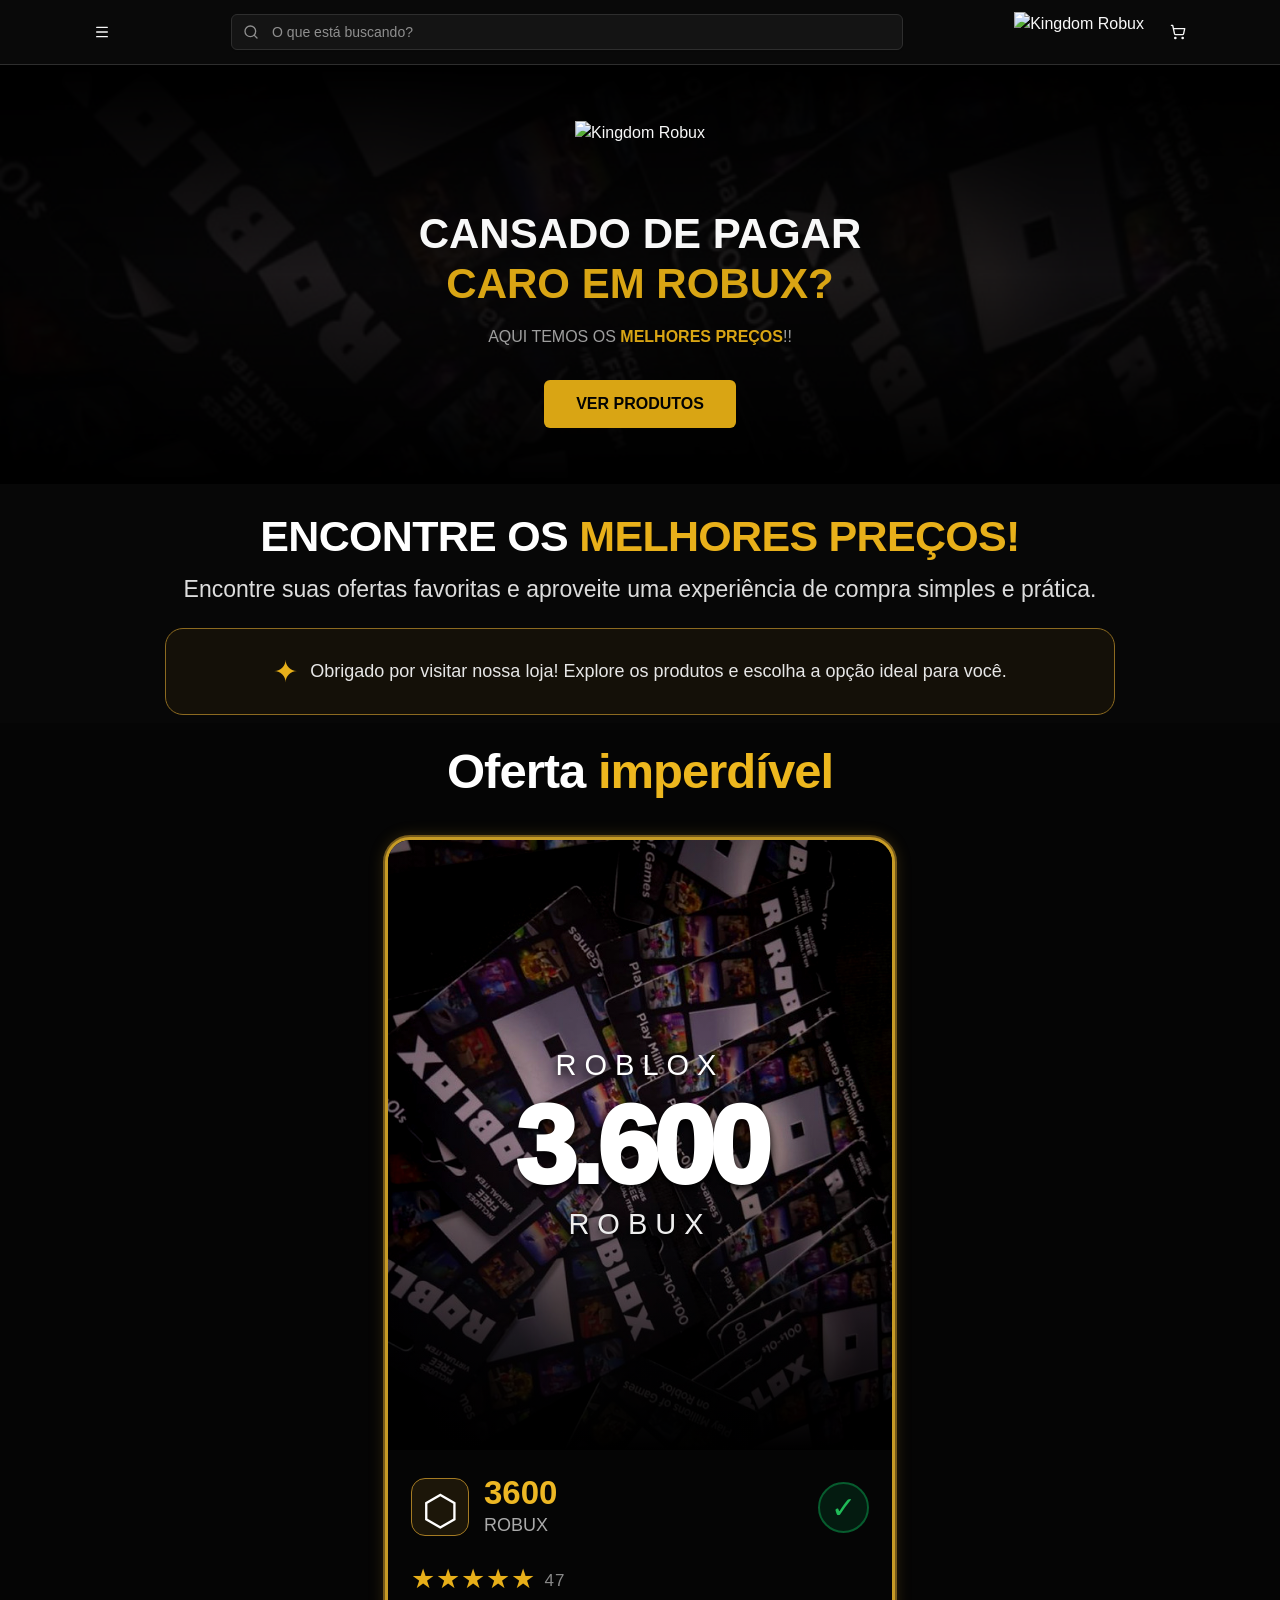
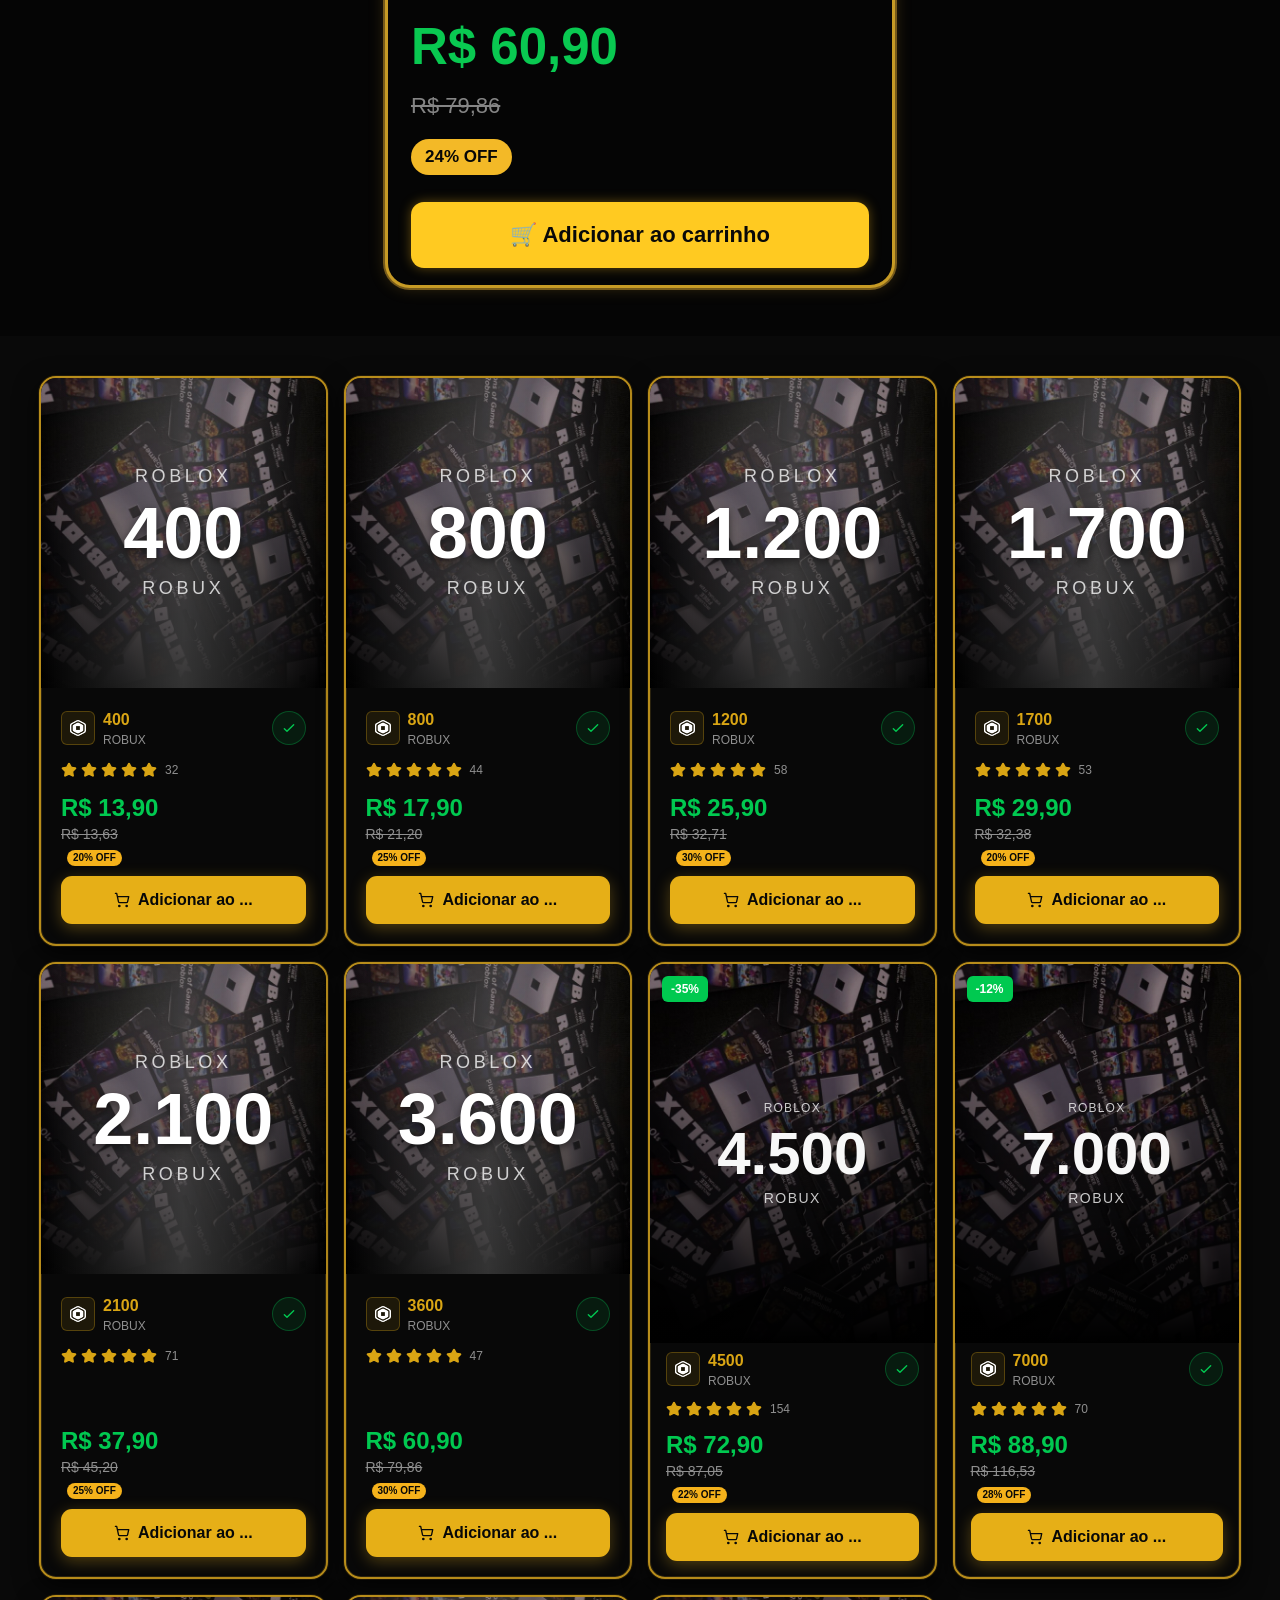
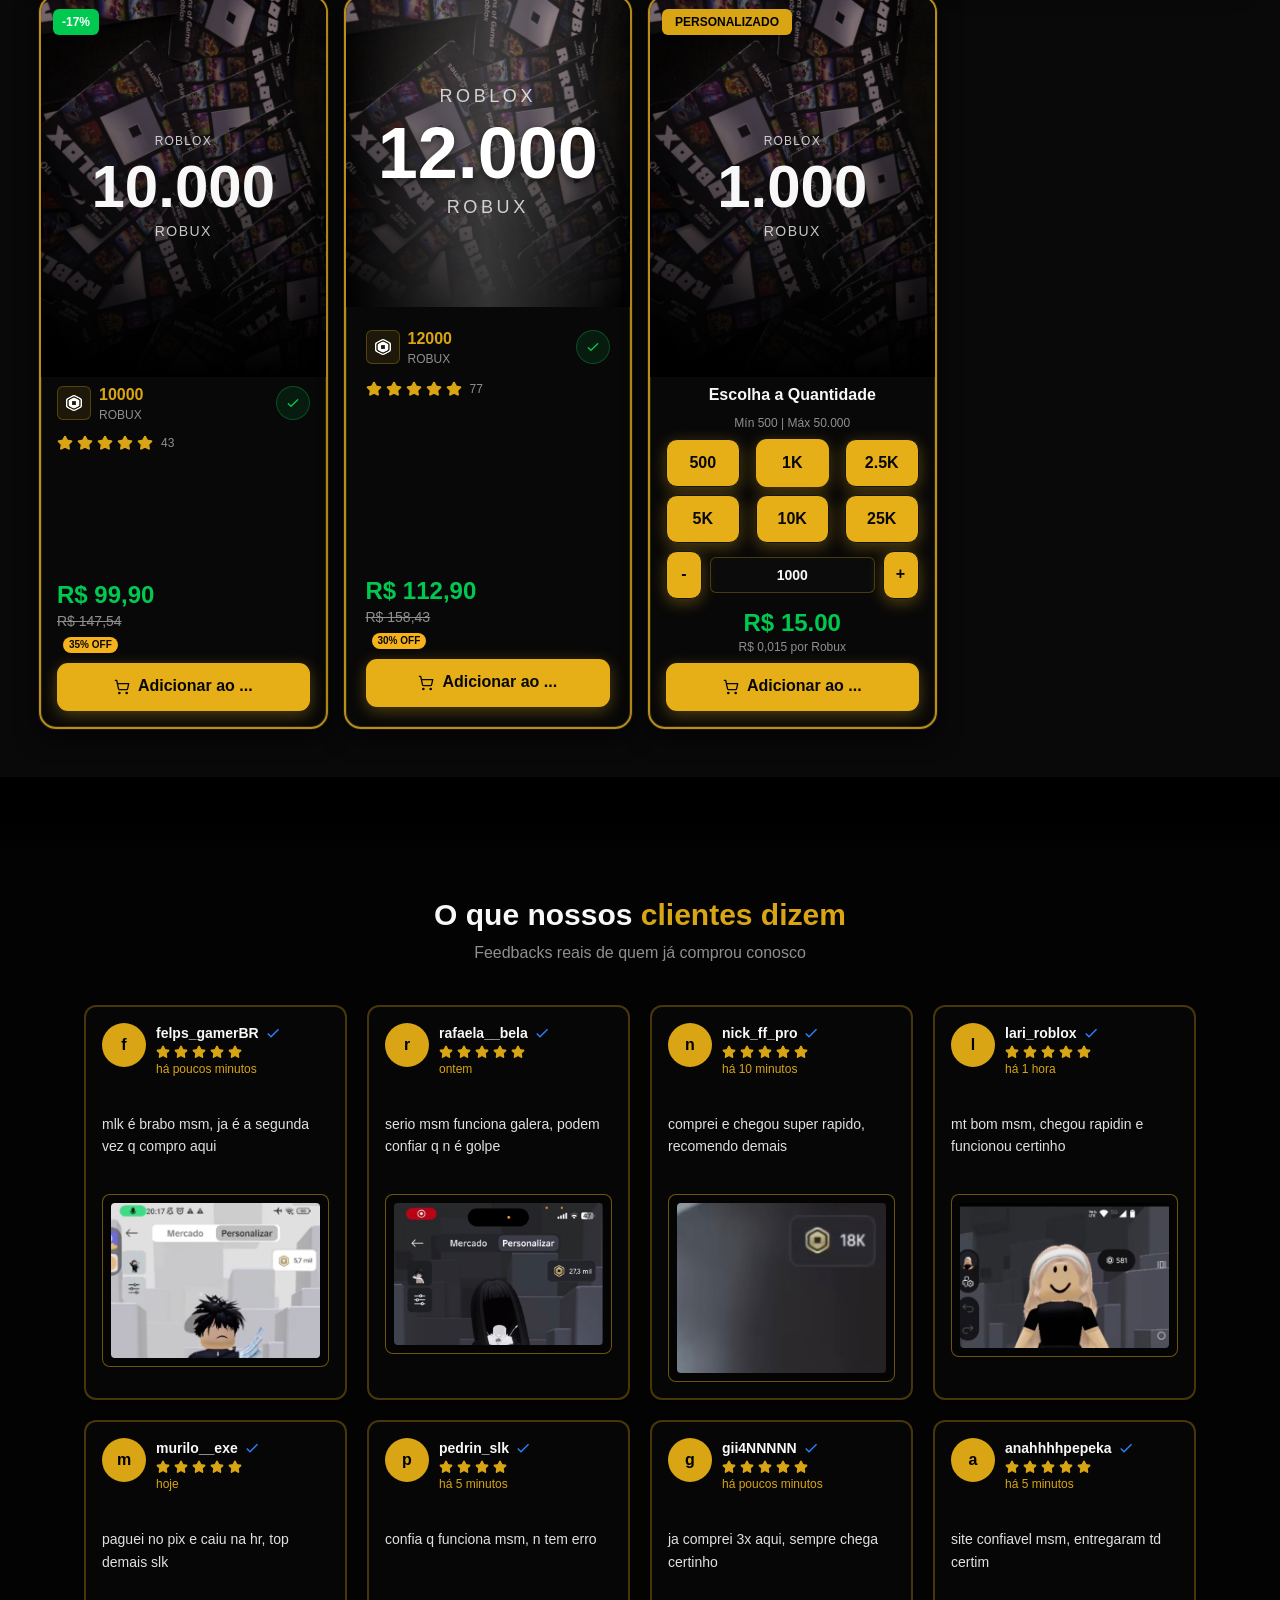
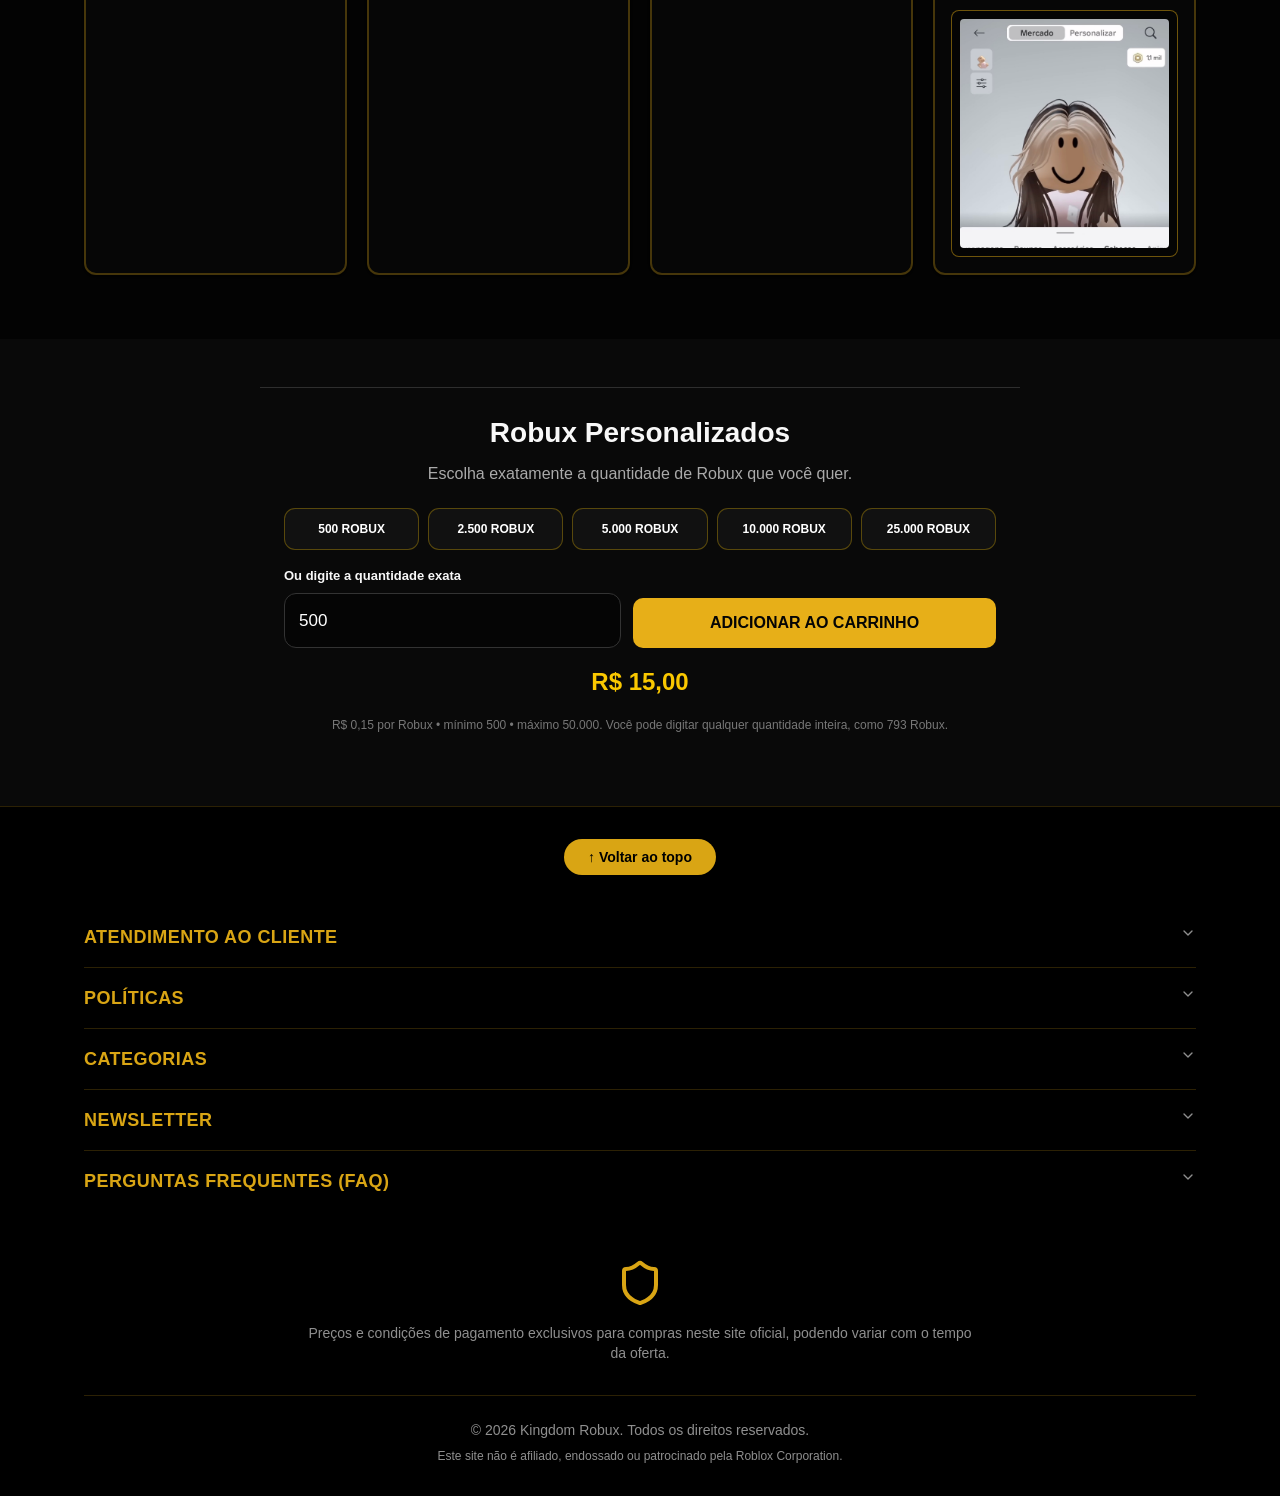
==== commit 2ca396a8: "Restaurar texto editável da seção inicial sem título de boas-vindas" ====
--- a/index.html
+++ b/index.html
@@ -90,7 +90,7 @@
  <p class="kr-bonus-result" id="krBonusResult" role="status" aria-live="polite" aria-atomic="true"></p>
  <div class="kr-bonus-preview" id="krBonusPreview" hidden><span>Bônus da roleta</span><strong id="krBonusCartValue"></strong></div>
 </dialog>
-<section class="kr-welcome" aria-label="Boas-vindas à loja"><div class="kr-welcome-inner"><h2>BEM-VINDO À <span>ROBUX KINGDOM!</span></h2></div></section>
+<section class="kr-welcome" aria-label="Mensagem da loja"><div class="kr-welcome-inner"><h2>ENCONTRE OS <span>MELHORES PREÇOS!</span></h2><p>Encontre suas ofertas favoritas e aproveite uma experiência de compra simples e prática.</p><div class="kr-welcome-note"><span aria-hidden="true">✦</span><p>Obrigado por visitar nossa loja! Explore os produtos e escolha a opção ideal para você.</p></div></div></section>
 <section class="kr-feature" aria-label="Oferta em destaque"><h2>Oferta <span>imperdível</span></h2><div class="kr-feature-frame"><div class="kr-feature-card"><div class="kr-feature-art"><img src="./images/15_31d3f67bb5a8b71.jpg" alt="Imagem do pacote de 3.600 Robux" loading="lazy"><div class="kr-feature-art-shade"></div><div class="kr-feature-art-title"><small>ROBLOX</small><strong>3.600</strong><b>ROBUX</b></div></div><div class="kr-feature-info"><div class="kr-feature-identity"><div class="kr-feature-icon">⬡</div><div class="kr-feature-quantity"><strong>3600</strong><span>ROBUX</span></div><span class="kr-feature-check">✓</span></div><div class="kr-feature-stars" aria-label="Avaliações">★★★★★ <span>47</span></div><div class="kr-feature-price">R$ 60,90</div><div class="kr-feature-old-price">R$ 79,86</div><span class="kr-feature-discount">24% OFF</span></div><button type="button" class="kr-feature-buy" onclick="document.querySelector('img[alt=&quot;3.600 Robux&quot;]')?.closest('[data-slot=&quot;card&quot;]')?.querySelector('button')?.click()">🛒 Adicionar ao carrinho</button></div></div></section>
 <section id="produtos" class="py-12 md:py-16 lg:py-24 bg-black" data-editor-id="el-w4lisw6"><div class="container mx-auto px-3 md:px-4" data-editor-id="el-a3gud3d"><div class="grid grid-cols-2 md:grid-cols-3 lg:grid-cols-4 gap-3 md:gap-4 lg:gap-6" data-editor-id="el-qnlvb4l"><div data-slot="card" class="text-card-foreground gap-6 rounded-xl shadow-sm group relative overflow-hidden border-2 border-primary/30 bg-card hover:border-primary transition-all duration-300 hover:shadow-2xl hover:shadow-primary/30 hover:-translate-y-1 p-0 flex flex-col" data-editor-id="el-lvms6ji"><div class="relative aspect-[3/4] overflow-hidden rounded-t-lg flex-shrink-0" data-editor-id="el-nao9ezm"><img alt="400 Robux" loading="eager" decoding="async" data-nimg="fill" class="object-cover object-top group-hover:scale-110 transition-transform duration-500" style="position:absolute;height:100%;width:100%;left:0;top:0;right:0;bottom:0;color:transparent" src="./images/15_31d3f67bb5a8b71.jpg" data-editor-id="el-debmau5"><div class="absolute inset-0 bg-gradient-to-t from-black via-black/50 to-transparent" data-editor-id="el-nbyinz1"></div><div class="absolute inset-0" data-editor-id="el-d3e8s7c"><div class="absolute inset-0 bg-gradient-to-r from-transparent via-white/20 to-transparent animate-shine" data-editor-id="el-gaxlg1i"></div></div><div class="absolute inset-0 flex flex-col items-center justify-center text-center p-3 md:p-6" data-editor-id="el-zrhl4dh"><p class="text-xs md:text-xs tracking-widest text-foreground/80 mb-1 md:mb-2 uppercase" data-editor-id="el-5umm0c2">Roblox</p><p class="text-4xl sm:text-4xl md:text-5xl lg:text-6xl font-black text-foreground mb-0.5 md:mb-1" data-editor-id="el-0hxhkp4">400</p><p class="text-xs md:text-sm tracking-widest text-foreground/80 uppercase" data-editor-id="el-0h563as">Robux</p></div></div><div class="px-2.5 pb-2.5 pt-1 md:px-4 md:pb-4 md:pt-1.5 flex flex-col gap-2 md:gap-3 flex-1" data-editor-id="el-88vpsz8"><div class="flex items-center justify-between" data-editor-id="el-e60mdo5"><div class="flex items-center gap-1.5 md:gap-2 text-primary" data-editor-id="el-7imdgix"><div class="p-1 md:p-2 rounded-md bg-primary/10 border border-primary/30" data-editor-id="el-18emkv3"><img alt="Robux" loading="eager" width="16" height="16" decoding="async" data-nimg="1" class="h-3.5 w-3.5 md:h-4 md:w-4" style="color:transparent" src="./images/16_28aa4d73e2f9b8e.png" data-editor-id="el-qzr0qjd"></div><div data-editor-id="el-13h6n5v"><p class="text-sm md:text-base font-bold" data-editor-id="el-3dj0rll">400</p><p class="text-[10px] md:text-xs text-muted-foreground" data-editor-id="el-0nnv0cy">ROBUX</p></div></div><div class="p-1.5 md:p-2 rounded-full bg-green-500/10 border border-green-500/30" data-editor-id="el-iorvqdd"><svg class="h-3 w-3 md:h-4 md:w-4 text-green-500" fill="none" viewBox="0 0 24 24" stroke="currentColor" data-editor-id="el-6c87qr0"><path stroke-linecap="round" stroke-linejoin="round" stroke-width="2" d="M5 13l4 4L19 7" data-editor-id="el-mkw3fmf"></path></svg></div></div><div class="flex items-center gap-0.5 md:gap-1" data-editor-id="el-s72behe"><svg xmlns="http://www.w3.org/2000/svg" width="24" height="24" viewBox="0 0 24 24" fill="none" stroke="currentColor" stroke-width="2" stroke-linecap="round" stroke-linejoin="round" class="lucide lucide-star h-3 w-3 md:h-4 md:w-4 fill-primary text-primary" aria-hidden="true" data-editor-id="el-a0g9bhp"><path d="M11.525 2.295a.53.53 0 0 1 .95 0l2.31 4.679a2.123 2.123 0 0 0 1.595 1.16l5.166.756a.53.53 0 0 1 .294.904l-3.736 3.638a2.123 2.123 0 0 0-.611 1.878l.882 5.14a.53.53 0 0 1-.771.56l-4.618-2.428a2.122 2.122 0 0 0-1.973 0L6.396 21.01a.53.53 0 0 1-.77-.56l.881-5.139a2.122 2.122 0 0 0-.611-1.879L2.16 9.795a.53.53 0 0 1 .294-.906l5.165-.755a2.122 2.122 0 0 0 1.597-1.16z" data-editor-id="el-ycw8av2"></path></svg><svg xmlns="http://www.w3.org/2000/svg" width="24" height="24" viewBox="0 0 24 24" fill="none" stroke="currentColor" stroke-width="2" stroke-linecap="round" stroke-linejoin="round" class="lucide lucide-star h-3 w-3 md:h-4 md:w-4 fill-primary text-primary" aria-hidden="true" data-editor-id="el-31gexb9"><path d="M11.525 2.295a.53.53 0 0 1 .95 0l2.31 4.679a2.123 2.123 0 0 0 1.595 1.16l5.166.756a.53.53 0 0 1 .294.904l-3.736 3.638a2.123 2.123 0 0 0-.611 1.878l.882 5.14a.53.53 0 0 1-.771.56l-4.618-2.428a2.122 2.122 0 0 0-1.973 0L6.396 21.01a.53.53 0 0 1-.77-.56l.881-5.139a2.122 2.122 0 0 0-.611-1.879L2.16 9.795a.53.53 0 0 1 .294-.906l5.165-.755a2.122 2.122 0 0 0 1.597-1.16z" data-editor-id="el-wq2u1dy"></path></svg><svg xmlns="http://www.w3.org/2000/svg" width="24" height="24" viewBox="0 0 24 24" fill="none" stroke="currentColor" stroke-width="2" stroke-linecap="round" stroke-linejoin="round" class="lucide lucide-star h-3 w-3 md:h-4 md:w-4 fill-primary text-primary" aria-hidden="true" data-editor-id="el-35neb4p"><path d="M11.525 2.295a.53.53 0 0 1 .95 0l2.31 4.679a2.123 2.123 0 0 0 1.595 1.16l5.166.756a.53.53 0 0 1 .294.904l-3.736 3.638a2.123 2.123 0 0 0-.611 1.878l.882 5.14a.53.53 0 0 1-.771.56l-4.618-2.428a2.122 2.122 0 0 0-1.973 0L6.396 21.01a.53.53 0 0 1-.77-.56l.881-5.139a2.122 2.122 0 0 0-.611-1.879L2.16 9.795a.53.53 0 0 1 .294-.906l5.165-.755a2.122 2.122 0 0 0 1.597-1.16z" data-editor-id="el-s0g0puh"></path></svg><svg xmlns="http://www.w3.org/2000/svg" width="24" height="24" viewBox="0 0 24 24" fill="none" stroke="currentColor" stroke-width="2" stroke-linecap="round" stroke-linejoin="round" class="lucide lucide-star h-3 w-3 md:h-4 md:w-4 fill-primary text-primary" aria-hidden="true" data-editor-id="el-q750wig"><path d="M11.525 2.295a.53.53 0 0 1 .95 0l2.31 4.679a2.123 2.123 0 0 0 1.595 1.16l5.166.756a.53.53 0 0 1 .294.904l-3.736 3.638a2.123 2.123 0 0 0-.611 1.878l.882 5.14a.53.53 0 0 1-.771.56l-4.618-2.428a2.122 2.122 0 0 0-1.973 0L6.396 21.01a.53.53 0 0 1-.77-.56l.881-5.139a2.122 2.122 0 0 0-.611-1.879L2.16 9.795a.53.53 0 0 1 .294-.906l5.165-.755a2.122 2.122 0 0 0 1.597-1.16z" data-editor-id="el-u9ynvhk"></path></svg><svg xmlns="http://www.w3.org/2000/svg" width="24" height="24" viewBox="0 0 24 24" fill="none" stroke="currentColor" stroke-width="2" stroke-linecap="round" stroke-linejoin="round" class="lucide lucide-star h-3 w-3 md:h-4 md:w-4 fill-primary text-primary" aria-hidden="true" data-editor-id="el-yog2t7m"><path d="M11.525 2.295a.53.53 0 0 1 .95 0l2.31 4.679a2.123 2.123 0 0 0 1.595 1.16l5.166.756a.53.53 0 0 1 .294.904l-3.736 3.638a2.123 2.123 0 0 0-.611 1.878l.882 5.14a.53.53 0 0 1-.771.56l-4.618-2.428a2.122 2.122 0 0 0-1.973 0L6.396 21.01a.53.53 0 0 1-.77-.56l.881-5.139a2.122 2.122 0 0 0-.611-1.879L2.16 9.795a.53.53 0 0 1 .294-.906l5.165-.755a2.122 2.122 0 0 0 1.597-1.16z" data-editor-id="el-y82yxn2"></path></svg><span class="text-[10px] md:text-xs text-muted-foreground ml-0.5 md:ml-1" data-editor-id="el-4bg78wb">32</span></div><div class="flex flex-col gap-1.5 md:gap-2 mt-auto" data-editor-id="el-rsbc7xp"><div data-editor-id="el-027xtf1"><p class="text-lg md:text-2xl font-bold text-green-500" data-editor-id="el-rhl7ikc">R$ 13,90</p><p class="text-xs md:text-sm text-muted-foreground line-through">R$ 13,63</p><span class="kr-discount-badge">20% OFF</span></p></div><button data-slot="button" class="inline-flex items-center justify-center whitespace-nowrap disabled:pointer-events-none disabled:opacity-50 [&amp;_svg]:pointer-events-none [&amp;_svg:not([class*='size-'])]:size-4 shrink-0 [&amp;_svg]:shrink-0 outline-none focus-visible:border-ring focus-visible:ring-ring/50 focus-visible:ring-[3px] aria-invalid:ring-destructive/20 dark:aria-invalid:ring-destructive/40 aria-invalid:border-destructive px-4 has-[>svg]:px-3 w-full bg-primary hover:bg-primary/90 text-black font-bold rounded-lg shadow-lg shadow-primary/30 transition-all hover:scale-[1.02] text-[11px] md:text-sm py-2 md:py-3 h-auto gap-1.5 md:gap-2" data-editor-id="el-odkm9bv"><svg xmlns="http://www.w3.org/2000/svg" width="24" height="24" viewBox="0 0 24 24" fill="none" stroke="currentColor" stroke-width="2" stroke-linecap="round" stroke-linejoin="round" class="lucide lucide-shopping-cart h-3.5 w-3.5 md:h-4 md:w-4" aria-hidden="true" data-editor-id="el-219nz27"><circle cx="8" cy="21" r="1" data-editor-id="el-vjf4bti"></circle><circle cx="19" cy="21" r="1" data-editor-id="el-i941luz"></circle><path d="M2.05 2.05h2l2.66 12.42a2 2 0 0 0 2 1.58h9.78a2 2 0 0 0 1.95-1.57l1.65-7.43H5.12" data-editor-id="el-bh6bl65"></path></svg><span class="truncate" data-editor-id="el-k8fsurl">Adicionar ao ...</span></button></div></div></div><div data-slot="card" class="text-card-foreground gap-6 rounded-xl shadow-sm group relative overflow-hidden border-2 border-primary/30 bg-card hover:border-primary transition-all duration-300 hover:shadow-2xl hover:shadow-primary/30 hover:-translate-y-1 p-0 flex flex-col" data-editor-id="el-7wk4xf7"><div class="relative aspect-[3/4] overflow-hidden rounded-t-lg flex-shrink-0" data-editor-id="el-4kmydgc"><img alt="800 Robux" loading="eager" decoding="async" data-nimg="fill" class="object-cover object-top group-hover:scale-110 transition-transform duration-500" style="position:absolute;height:100%;width:100%;left:0;top:0;right:0;bottom:0;color:transparent" src="./images/15_31d3f67bb5a8b71.jpg" data-editor-id="el-rpll6y5"><div class="absolute inset-0 bg-gradient-to-t from-black via-black/50 to-transparent" data-editor-id="el-zhqhq15"></div><div class="absolute inset-0" data-editor-id="el-k3jhyqa"><div class="absolute inset-0 bg-gradient-to-r from-transparent via-white/20 to-transparent animate-shine" data-editor-id="el-tgmdv9g"></div></div><div class="absolute inset-0 flex flex-col items-center justify-center text-center p-3 md:p-6" data-editor-id="el-p4lrgzk"><p class="text-xs md:text-xs tracking-widest text-foreground/80 mb-1 md:mb-2 uppercase" data-editor-id="el-ivabb7f">Roblox</p><p class="text-4xl sm:text-4xl md:text-5xl lg:text-6xl font-black text-foreground mb-0.5 md:mb-1" data-editor-id="el-4jo7glb">800</p><p class="text-xs md:text-sm tracking-widest text-foreground/80 uppercase" data-editor-id="el-fpaint1">Robux</p></div></div><div class="px-2.5 pb-2.5 pt-1 md:px-4 md:pb-4 md:pt-1.5 flex flex-col gap-2 md:gap-3 flex-1" data-editor-id="el-89nuskd"><div class="flex items-center justify-between" data-editor-id="el-7ivpfgy"><div class="flex items-center gap-1.5 md:gap-2 text-primary" data-editor-id="el-zpukcnq"><div class="p-1 md:p-2 rounded-md bg-primary/10 border border-primary/30" data-editor-id="el-mhszs7y"><img alt="Robux" loading="eager" width="16" height="16" decoding="async" data-nimg="1" class="h-3.5 w-3.5 md:h-4 md:w-4" style="color:transparent" src="./images/16_28aa4d73e2f9b8e.png" data-editor-id="el-2fo4u97"></div><div data-editor-id="el-mobuae0"><p class="text-sm md:text-base font-bold" data-editor-id="el-jfcf3iv">800</p><p class="text-[10px] md:text-xs text-muted-foreground" data-editor-id="el-rr1r4gn">ROBUX</p></div></div><div class="p-1.5 md:p-2 rounded-full bg-green-500/10 border border-green-500/30" data-editor-id="el-pfw46jy"><svg class="h-3 w-3 md:h-4 md:w-4 text-green-500" fill="none" viewBox="0 0 24 24" stroke="currentColor" data-editor-id="el-0jlzcrr"><path stroke-linecap="round" stroke-linejoin="round" stroke-width="2" d="M5 13l4 4L19 7" data-editor-id="el-m1ffm09"></path></svg></div></div><div class="flex items-center gap-0.5 md:gap-1" data-editor-id="el-uhe9cmw"><svg xmlns="http://www.w3.org/2000/svg" width="24" height="24" viewBox="0 0 24 24" fill="none" stroke="currentColor" stroke-width="2" stroke-linecap="round" stroke-linejoin="round" class="lucide lucide-star h-3 w-3 md:h-4 md:w-4 fill-primary text-primary" aria-hidden="true" data-editor-id="el-vjd0inx"><path d="M11.525 2.295a.53.53 0 0 1 .95 0l2.31 4.679a2.123 2.123 0 0 0 1.595 1.16l5.166.756a.53.53 0 0 1 .294.904l-3.736 3.638a2.123 2.123 0 0 0-.611 1.878l.882 5.14a.53.53 0 0 1-.771.56l-4.618-2.428a2.122 2.122 0 0 0-1.973 0L6.396 21.01a.53.53 0 0 1-.77-.56l.881-5.139a2.122 2.122 0 0 0-.611-1.879L2.16 9.795a.53.53 0 0 1 .294-.906l5.165-.755a2.122 2.122 0 0 0 1.597-1.16z" data-editor-id="el-kqljnpi"></path></svg><svg xmlns="http://www.w3.org/2000/svg" width="24" height="24" viewBox="0 0 24 24" fill="none" stroke="currentColor" stroke-width="2" stroke-linecap="round" stroke-linejoin="round" class="lucide lucide-star h-3 w-3 md:h-4 md:w-4 fill-primary text-primary" aria-hidden="true" data-editor-id="el-3d8lp3k"><path d="M11.525 2.295a.53.53 0 0 1 .95 0l2.31 4.679a2.123 2.123 0 0 0 1.595 1.16l5.166.756a.53.53 0 0 1 .294.904l-3.736 3.638a2.123 2.123 0 0 0-.611 1.878l.882 5.14a.53.53 0 0 1-.771.56l-4.618-2.428a2.122 2.122 0 0 0-1.973 0L6.396 21.01a.53.53 0 0 1-.77-.56l.881-5.139a2.122 2.122 0 0 0-.611-1.879L2.16 9.795a.53.53 0 0 1 .294-.906l5.165-.755a2.122 2.122 0 0 0 1.597-1.16z" data-editor-id="el-mn8eogf"></path></svg><svg xmlns="http://www.w3.org/2000/svg" width="24" height="24" viewBox="0 0 24 24" fill="none" stroke="currentColor" stroke-width="2" stroke-linecap="round" stroke-linejoin="round" class="lucide lucide-star h-3 w-3 md:h-4 md:w-4 fill-primary text-primary" aria-hidden="true" data-editor-id="el-qm382qc"><path d="M11.525 2.295a.53.53 0 0 1 .95 0l2.31 4.679a2.123 2.123 0 0 0 1.595 1.16l5.166.756a.53.53 0 0 1 .294.904l-3.736 3.638a2.123 2.123 0 0 0-.611 1.878l.882 5.14a.53.53 0 0 1-.771.56l-4.618-2.428a2.122 2.122 0 0 0-1.973 0L6.396 21.01a.53.53 0 0 1-.77-.56l.881-5.139a2.122 2.122 0 0 0-.611-1.879L2.16 9.795a.53.53 0 0 1 .294-.906l5.165-.755a2.122 2.122 0 0 0 1.597-1.16z" data-editor-id="el-qfgrbci"></path></svg><svg xmlns="http://www.w3.org/2000/svg" width="24" height="24" viewBox="0 0 24 24" fill="none" stroke="currentColor" stroke-width="2" stroke-linecap="round" stroke-linejoin="round" class="lucide lucide-star h-3 w-3 md:h-4 md:w-4 fill-primary text-primary" aria-hidden="true" data-editor-id="el-eh0lgk4"><path d="M11.525 2.295a.53.53 0 0 1 .95 0l2.31 4.679a2.123 2.123 0 0 0 1.595 1.16l5.166.756a.53.53 0 0 1 .294.904l-3.736 3.638a2.123 2.123 0 0 0-.611 1.878l.882 5.14a.53.53 0 0 1-.771.56l-4.618-2.428a2.122 2.122 0 0 0-1.973 0L6.396 21.01a.53.53 0 0 1-.77-.56l.881-5.139a2.122 2.122 0 0 0-.611-1.879L2.16 9.795a.53.53 0 0 1 .294-.906l5.165-.755a2.122 2.122 0 0 0 1.597-1.16z" data-editor-id="el-qgziolu"></path></svg><svg xmlns="http://www.w3.org/2000/svg" width="24" height="24" viewBox="0 0 24 24" fill="none" stroke="currentColor" stroke-width="2" stroke-linecap="round" stroke-linejoin="round" class="lucide lucide-star h-3 w-3 md:h-4 md:w-4 fill-primary text-primary" aria-hidden="true" data-editor-id="el-l30s58k"><path d="M11.525 2.295a.53.53 0 0 1 .95 0l2.31 4.679a2.123 2.123 0 0 0 1.595 1.16l5.166.756a.53.53 0 0 1 .294.904l-3.736 3.638a2.123 2.123 0 0 0-.611 1.878l.882 5.14a.53.53 0 0 1-.771.56l-4.618-2.428a2.122 2.122 0 0 0-1.973 0L6.396 21.01a.53.53 0 0 1-.77-.56l.881-5.139a2.122 2.122 0 0 0-.611-1.879L2.16 9.795a.53.53 0 0 1 .294-.906l5.165-.755a2.122 2.122 0 0 0 1.597-1.16z" data-editor-id="el-f5u649n"></path></svg><span class="text-[10px] md:text-xs text-muted-foreground ml-0.5 md:ml-1" data-editor-id="el-bui55yv">44</span></div><div class="flex flex-col gap-1.5 md:gap-2 mt-auto" data-editor-id="el-tvktscx"><div data-editor-id="el-k776zbh"><p class="text-lg md:text-2xl font-bold text-green-500" data-editor-id="el-3mietns">R$ 17,90</p><p class="text-xs md:text-sm text-muted-foreground line-through">R$ 21,20</p><span class="kr-discount-badge">25% OFF</span></p></div><button data-slot="button" class="inline-flex items-center justify-center whitespace-nowrap disabled:pointer-events-none disabled:opacity-50 [&amp;_svg]:pointer-events-none [&amp;_svg:not([class*='size-'])]:size-4 shrink-0 [&amp;_svg]:shrink-0 outline-none focus-visible:border-ring focus-visible:ring-ring/50 focus-visible:ring-[3px] aria-invalid:ring-destructive/20 dark:aria-invalid:ring-destructive/40 aria-invalid:border-destructive px-4 has-[>svg]:px-3 w-full bg-primary hover:bg-primary/90 text-black font-bold rounded-lg shadow-lg shadow-primary/30 transition-all hover:scale-[1.02] text-[11px] md:text-sm py-2 md:py-3 h-auto gap-1.5 md:gap-2" data-editor-id="el-swtkvc2"><svg xmlns="http://www.w3.org/2000/svg" width="24" height="24" viewBox="0 0 24 24" fill="none" stroke="currentColor" stroke-width="2" stroke-linecap="round" stroke-linejoin="round" class="lucide lucide-shopping-cart h-3.5 w-3.5 md:h-4 md:w-4" aria-hidden="true" data-editor-id="el-az3d8n2"><circle cx="8" cy="21" r="1" data-editor-id="el-bhgcx7a"></circle><circle cx="19" cy="21" r="1" data-editor-id="el-0e31t73"></circle><path d="M2.05 2.05h2l2.66 12.42a2 2 0 0 0 2 1.58h9.78a2 2 0 0 0 1.95-1.57l1.65-7.43H5.12" data-editor-id="el-7kx50kh"></path></svg><span class="truncate" data-editor-id="el-avtb0rj">Adicionar ao ...</span></button></div></div></div><div data-slot="card" class="text-card-foreground gap-6 rounded-xl shadow-sm group relative overflow-hidden border-2 border-primary/30 bg-card hover:border-primary transition-all duration-300 hover:shadow-2xl hover:shadow-primary/30 hover:-translate-y-1 p-0 flex flex-col" data-editor-id="el-14gpuid"><div class="relative aspect-[3/4] overflow-hidden rounded-t-lg flex-shrink-0" data-editor-id="el-i1sve4l"><img alt="1.200 Robux" loading="eager" decoding="async" data-nimg="fill" class="object-cover object-top group-hover:scale-110 transition-transform duration-500" style="position:absolute;height:100%;width:100%;left:0;top:0;right:0;bottom:0;color:transparent" src="./images/15_31d3f67bb5a8b71.jpg" data-editor-id="el-5z32j5l"><div class="absolute inset-0 bg-gradient-to-t from-black via-black/50 to-transparent" data-editor-id="el-qcr28b6"></div><div class="absolute inset-0" data-editor-id="el-zjxqt19"><div class="absolute inset-0 bg-gradient-to-r from-transparent via-white/20 to-transparent animate-shine" data-editor-id="el-58wce8l"></div></div><div class="absolute inset-0 flex flex-col items-center justify-center text-center p-3 md:p-6" data-editor-id="el-6c103t6"><p class="text-xs md:text-xs tracking-widest text-foreground/80 mb-1 md:mb-2 uppercase" data-editor-id="el-mcslpig">Roblox</p><p class="text-4xl sm:text-4xl md:text-5xl lg:text-6xl font-black text-foreground mb-0.5 md:mb-1" data-editor-id="el-8jkn17v">1.200</p><p class="text-xs md:text-sm tracking-widest text-foreground/80 uppercase" data-editor-id="el-xhnxoab">Robux</p></div></div><div class="px-2.5 pb-2.5 pt-1 md:px-4 md:pb-4 md:pt-1.5 flex flex-col gap-2 md:gap-3 flex-1" data-editor-id="el-w4gph8t"><div class="flex items-center justify-between" data-editor-id="el-tnkwhcw"><div class="flex items-center gap-1.5 md:gap-2 text-primary" data-editor-id="el-n75ywef"><div class="p-1 md:p-2 rounded-md bg-primary/10 border border-primary/30" data-editor-id="el-t2up5pr"><img alt="Robux" loading="eager" width="16" height="16" decoding="async" data-nimg="1" class="h-3.5 w-3.5 md:h-4 md:w-4" style="color:transparent" src="./images/16_28aa4d73e2f9b8e.png" data-editor-id="el-vmddaql"></div><div data-editor-id="el-sm08rp2"><p class="text-sm md:text-base font-bold" data-editor-id="el-jvzl3zw">1200</p><p class="text-[10px] md:text-xs text-muted-foreground" data-editor-id="el-9uju99q">ROBUX</p></div></div><div class="p-1.5 md:p-2 rounded-full bg-green-500/10 border border-green-500/30" data-editor-id="el-8wrqo4n"><svg class="h-3 w-3 md:h-4 md:w-4 text-green-500" fill="none" viewBox="0 0 24 24" stroke="currentColor" data-editor-id="el-4l0shjr"><path stroke-linecap="round" stroke-linejoin="round" stroke-width="2" d="M5 13l4 4L19 7" data-editor-id="el-24dnnq3"></path></svg></div></div><div class="flex items-center gap-0.5 md:gap-1" data-editor-id="el-ehttfek"><svg xmlns="http://www.w3.org/2000/svg" width="24" height="24" viewBox="0 0 24 24" fill="none" stroke="currentColor" stroke-width="2" stroke-linecap="round" stroke-linejoin="round" class="lucide lucide-star h-3 w-3 md:h-4 md:w-4 fill-primary text-primary" aria-hidden="true" data-editor-id="el-t1sxesi"><path d="M11.525 2.295a.53.53 0 0 1 .95 0l2.31 4.679a2.123 2.123 0 0 0 1.595 1.16l5.166.756a.53.53 0 0 1 .294.904l-3.736 3.638a2.123 2.123 0 0 0-.611 1.878l.882 5.14a.53.53 0 0 1-.771.56l-4.618-2.428a2.122 2.122 0 0 0-1.973 0L6.396 21.01a.53.53 0 0 1-.77-.56l.881-5.139a2.122 2.122 0 0 0-.611-1.879L2.16 9.795a.53.53 0 0 1 .294-.906l5.165-.755a2.122 2.122 0 0 0 1.597-1.16z" data-editor-id="el-tvhkkil"></path></svg><svg xmlns="http://www.w3.org/2000/svg" width="24" height="24" viewBox="0 0 24 24" fill="none" stroke="currentColor" stroke-width="2" stroke-linecap="round" stroke-linejoin="round" class="lucide lucide-star h-3 w-3 md:h-4 md:w-4 fill-primary text-primary" aria-hidden="true" data-editor-id="el-lz37v2h"><path d="M11.525 2.295a.53.53 0 0 1 .95 0l2.31 4.679a2.123 2.123 0 0 0 1.595 1.16l5.166.756a.53.53 0 0 1 .294.904l-3.736 3.638a2.123 2.123 0 0 0-.611 1.878l.882 5.14a.53.53 0 0 1-.771.56l-4.618-2.428a2.122 2.122 0 0 0-1.973 0L6.396 21.01a.53.53 0 0 1-.77-.56l.881-5.139a2.122 2.122 0 0 0-.611-1.879L2.16 9.795a.53.53 0 0 1 .294-.906l5.165-.755a2.122 2.122 0 0 0 1.597-1.16z" data-editor-id="el-2vhica0"></path></svg><svg xmlns="http://www.w3.org/2000/svg" width="24" height="24" viewBox="0 0 24 24" fill="none" stroke="currentColor" stroke-width="2" stroke-linecap="round" stroke-linejoin="round" class="lucide lucide-star h-3 w-3 md:h-4 md:w-4 fill-primary text-primary" aria-hidden="true" data-editor-id="el-9pg2yfn"><path d="M11.525 2.295a.53.53 0 0 1 .95 0l2.31 4.679a2.123 2.123 0 0 0 1.595 1.16l5.166.756a.53.53 0 0 1 .294.904l-3.736 3.638a2.123 2.123 0 0 0-.611 1.878l.882 5.14a.53.53 0 0 1-.771.56l-4.618-2.428a2.122 2.122 0 0 0-1.973 0L6.396 21.01a.53.53 0 0 1-.77-.56l.881-5.139a2.122 2.122 0 0 0-.611-1.879L2.16 9.795a.53.53 0 0 1 .294-.906l5.165-.755a2.122 2.122 0 0 0 1.597-1.16z" data-editor-id="el-nk369mn"></path></svg><svg xmlns="http://www.w3.org/2000/svg" width="24" height="24" viewBox="0 0 24 24" fill="none" stroke="currentColor" stroke-width="2" stroke-linecap="round" stroke-linejoin="round" class="lucide lucide-star h-3 w-3 md:h-4 md:w-4 fill-primary text-primary" aria-hidden="true" data-editor-id="el-48tlzd7"><path d="M11.525 2.295a.53.53 0 0 1 .95 0l2.31 4.679a2.123 2.123 0 0 0 1.595 1.16l5.166.756a.53.53 0 0 1 .294.904l-3.736 3.638a2.123 2.123 0 0 0-.611 1.878l.882 5.14a.53.53 0 0 1-.771.56l-4.618-2.428a2.122 2.122 0 0 0-1.973 0L6.396 21.01a.53.53 0 0 1-.77-.56l.881-5.139a2.122 2.122 0 0 0-.611-1.879L2.16 9.795a.53.53 0 0 1 .294-.906l5.165-.755a2.122 2.122 0 0 0 1.597-1.16z" data-editor-id="el-z4ctlfm"></path></svg><svg xmlns="http://www.w3.org/2000/svg" width="24" height="24" viewBox="0 0 24 24" fill="none" stroke="currentColor" stroke-width="2" stroke-linecap="round" stroke-linejoin="round" class="lucide lucide-star h-3 w-3 md:h-4 md:w-4 fill-primary text-primary" aria-hidden="true" data-editor-id="el-hvlphpq"><path d="M11.525 2.295a.53.53 0 0 1 .95 0l2.31 4.679a2.123 2.123 0 0 0 1.595 1.16l5.166.756a.53.53 0 0 1 .294.904l-3.736 3.638a2.123 2.123 0 0 0-.611 1.878l.882 5.14a.53.53 0 0 1-.771.56l-4.618-2.428a2.122 2.122 0 0 0-1.973 0L6.396 21.01a.53.53 0 0 1-.77-.56l.881-5.139a2.122 2.122 0 0 0-.611-1.879L2.16 9.795a.53.53 0 0 1 .294-.906l5.165-.755a2.122 2.122 0 0 0 1.597-1.16z" data-editor-id="el-ag3jbaa"></path></svg><span class="text-[10px] md:text-xs text-muted-foreground ml-0.5 md:ml-1" data-editor-id="el-dcyeb50">58</span></div><div class="flex flex-col gap-1.5 md:gap-2 mt-auto" data-editor-id="el-a64suyx"><div data-editor-id="el-038pra2"><p class="text-lg md:text-2xl font-bold text-green-500" data-editor-id="el-wqeg0zy">R$ 25,90</p><p class="text-xs md:text-sm text-muted-foreground line-through">R$ 32,71</p><span class="kr-discount-badge">30% OFF</span></p></div><button data-slot="button" class="inline-flex items-center justify-center whitespace-nowrap disabled:pointer-events-none disabled:opacity-50 [&amp;_svg]:pointer-events-none [&amp;_svg:not([class*='size-'])]:size-4 shrink-0 [&amp;_svg]:shrink-0 outline-none focus-visible:border-ring focus-visible:ring-ring/50 focus-visible:ring-[3px] aria-invalid:ring-destructive/20 dark:aria-invalid:ring-destructive/40 aria-invalid:border-destructive px-4 has-[>svg]:px-3 w-full bg-primary hover:bg-primary/90 text-black font-bold rounded-lg shadow-lg shadow-primary/30 transition-all hover:scale-[1.02] text-[11px] md:text-sm py-2 md:py-3 h-auto gap-1.5 md:gap-2" data-editor-id="el-vhb7u54"><svg xmlns="http://www.w3.org/2000/svg" width="24" height="24" viewBox="0 0 24 24" fill="none" stroke="currentColor" stroke-width="2" stroke-linecap="round" stroke-linejoin="round" class="lucide lucide-shopping-cart h-3.5 w-3.5 md:h-4 md:w-4" aria-hidden="true" data-editor-id="el-p1hk185"><circle cx="8" cy="21" r="1" data-editor-id="el-a4ip22w"></circle><circle cx="19" cy="21" r="1" data-editor-id="el-2k3y0qm"></circle><path d="M2.05 2.05h2l2.66 12.42a2 2 0 0 0 2 1.58h9.78a2 2 0 0 0 1.95-1.57l1.65-7.43H5.12" data-editor-id="el-a5amdjn"></path></svg><span class="truncate" data-editor-id="el-o3zryjw">Adicionar ao ...</span></button></div></div></div><div data-slot="card" class="text-card-foreground gap-6 rounded-xl shadow-sm group relative overflow-hidden border-2 border-primary/30 bg-card hover:border-primary transition-all duration-300 hover:shadow-2xl hover:shadow-primary/30 hover:-translate-y-1 p-0 flex flex-col" data-editor-id="el-mv3zm65"><div class="relative aspect-[3/4] overflow-hidden rounded-t-lg flex-shrink-0" data-editor-id="el-vu1wsvt"><img alt="1.700 Robux" loading="eager" decoding="async" data-nimg="fill" class="object-cover object-top group-hover:scale-110 transition-transform duration-500" style="position:absolute;height:100%;width:100%;left:0;top:0;right:0;bottom:0;color:transparent" src="./images/15_31d3f67bb5a8b71.jpg" data-editor-id="el-lo2bevj"><div class="absolute inset-0 bg-gradient-to-t from-black via-black/50 to-transparent" data-editor-id="el-n97v5pr"></div><div class="absolute inset-0" data-editor-id="el-x5i2jia"><div class="absolute inset-0 bg-gradient-to-r from-transparent via-white/20 to-transparent animate-shine" data-editor-id="el-1qx786q"></div></div><div class="absolute inset-0 flex flex-col items-center justify-center text-center p-3 md:p-6" data-editor-id="el-v8139sl"><p class="text-xs md:text-xs tracking-widest text-foreground/80 mb-1 md:mb-2 uppercase" data-editor-id="el-qbjwjp6">Roblox</p><p class="text-4xl sm:text-4xl md:text-5xl lg:text-6xl font-black text-foreground mb-0.5 md:mb-1" data-editor-id="el-pa1perd">1.700</p><p class="text-xs md:text-sm tracking-widest text-foreground/80 uppercase" data-editor-id="el-tswausq">Robux</p></div></div><div class="px-2.5 pb-2.5 pt-1 md:px-4 md:pb-4 md:pt-1.5 flex flex-col gap-2 md:gap-3 flex-1" data-editor-id="el-9hj392r"><div class="flex items-center justify-between" data-editor-id="el-800mxo4"><div class="flex items-center gap-1.5 md:gap-2 text-primary" data-editor-id="el-agoamvg"><div class="p-1 md:p-2 rounded-md bg-primary/10 border border-primary/30" data-editor-id="el-xbfcrce"><img alt="Robux" loading="eager" width="16" height="16" decoding="async" data-nimg="1" class="h-3.5 w-3.5 md:h-4 md:w-4" style="color:transparent" src="./images/16_28aa4d73e2f9b8e.png" data-editor-id="el-sl9vt04"></div><div data-editor-id="el-jcx31iu"><p class="text-sm md:text-base font-bold" data-editor-id="el-fi4q9rt">1700</p><p class="text-[10px] md:text-xs text-muted-foreground" data-editor-id="el-9a5kz1f">ROBUX</p></div></div><div class="p-1.5 md:p-2 rounded-full bg-green-500/10 border border-green-500/30" data-editor-id="el-v0u1p37"><svg class="h-3 w-3 md:h-4 md:w-4 text-green-500" fill="none" viewBox="0 0 24 24" stroke="currentColor" data-editor-id="el-g53v079"><path stroke-linecap="round" stroke-linejoin="round" stroke-width="2" d="M5 13l4 4L19 7" data-editor-id="el-63k31d7"></path></svg></div></div><div class="flex items-center gap-0.5 md:gap-1" data-editor-id="el-gfbmsev"><svg xmlns="http://www.w3.org/2000/svg" width="24" height="24" viewBox="0 0 24 24" fill="none" stroke="currentColor" stroke-width="2" stroke-linecap="round" stroke-linejoin="round" class="lucide lucide-star h-3 w-3 md:h-4 md:w-4 fill-primary text-primary" aria-hidden="true" data-editor-id="el-7xugpl3"><path d="M11.525 2.295a.53.53 0 0 1 .95 0l2.31 4.679a2.123 2.123 0 0 0 1.595 1.16l5.166.756a.53.53 0 0 1 .294.904l-3.736 3.638a2.123 2.123 0 0 0-.611 1.878l.882 5.14a.53.53 0 0 1-.771.56l-4.618-2.428a2.122 2.122 0 0 0-1.973 0L6.396 21.01a.53.53 0 0 1-.77-.56l.881-5.139a2.122 2.122 0 0 0-.611-1.879L2.16 9.795a.53.53 0 0 1 .294-.906l5.165-.755a2.122 2.122 0 0 0 1.597-1.16z" data-editor-id="el-q3s83m8"></path></svg><svg xmlns="http://www.w3.org/2000/svg" width="24" height="24" viewBox="0 0 24 24" fill="none" stroke="currentColor" stroke-width="2" stroke-linecap="round" stroke-linejoin="round" class="lucide lucide-star h-3 w-3 md:h-4 md:w-4 fill-primary text-primary" aria-hidden="true" data-editor-id="el-jyys58p"><path d="M11.525 2.295a.53.53 0 0 1 .95 0l2.31 4.679a2.123 2.123 0 0 0 1.595 1.16l5.166.756a.53.53 0 0 1 .294.904l-3.736 3.638a2.123 2.123 0 0 0-.611 1.878l.882 5.14a.53.53 0 0 1-.771.56l-4.618-2.428a2.122 2.122 0 0 0-1.973 0L6.396 21.01a.53.53 0 0 1-.77-.56l.881-5.139a2.122 2.122 0 0 0-.611-1.879L2.16 9.795a.53.53 0 0 1 .294-.906l5.165-.755a2.122 2.122 0 0 0 1.597-1.16z" data-editor-id="el-84ies7d"></path></svg><svg xmlns="http://www.w3.org/2000/svg" width="24" height="24" viewBox="0 0 24 24" fill="none" stroke="currentColor" stroke-width="2" stroke-linecap="round" stroke-linejoin="round" class="lucide lucide-star h-3 w-3 md:h-4 md:w-4 fill-primary text-primary" aria-hidden="true" data-editor-id="el-5fm1n8w"><path d="M11.525 2.295a.53.53 0 0 1 .95 0l2.31 4.679a2.123 2.123 0 0 0 1.595 1.16l5.166.756a.53.53 0 0 1 .294.904l-3.736 3.638a2.123 2.123 0 0 0-.611 1.878l.882 5.14a.53.53 0 0 1-.771.56l-4.618-2.428a2.122 2.122 0 0 0-1.973 0L6.396 21.01a.53.53 0 0 1-.77-.56l.881-5.139a2.122 2.122 0 0 0-.611-1.879L2.16 9.795a.53.53 0 0 1 .294-.906l5.165-.755a2.122 2.122 0 0 0 1.597-1.16z" data-editor-id="el-thfhvug"></path></svg><svg xmlns="http://www.w3.org/2000/svg" width="24" height="24" viewBox="0 0 24 24" fill="none" stroke="currentColor" stroke-width="2" stroke-linecap="round" stroke-linejoin="round" class="lucide lucide-star h-3 w-3 md:h-4 md:w-4 fill-primary text-primary" aria-hidden="true" data-editor-id="el-m2af4b6"><path d="M11.525 2.295a.53.53 0 0 1 .95 0l2.31 4.679a2.123 2.123 0 0 0 1.595 1.16l5.166.756a.53.53 0 0 1 .294.904l-3.736 3.638a2.123 2.123 0 0 0-.611 1.878l.882 5.14a.53.53 0 0 1-.771.56l-4.618-2.428a2.122 2.122 0 0 0-1.973 0L6.396 21.01a.53.53 0 0 1-.77-.56l.881-5.139a2.122 2.122 0 0 0-.611-1.879L2.16 9.795a.53.53 0 0 1 .294-.906l5.165-.755a2.122 2.122 0 0 0 1.597-1.16z" data-editor-id="el-bwa1uj3"></path></svg><svg xmlns="http://www.w3.org/2000/svg" width="24" height="24" viewBox="0 0 24 24" fill="none" stroke="currentColor" stroke-width="2" stroke-linecap="round" stroke-linejoin="round" class="lucide lucide-star h-3 w-3 md:h-4 md:w-4 fill-primary text-primary" aria-hidden="true" data-editor-id="el-zolh9t5"><path d="M11.525 2.295a.53.53 0 0 1 .95 0l2.31 4.679a2.123 2.123 0 0 0 1.595 1.16l5.166.756a.53.53 0 0 1 .294.904l-3.736 3.638a2.123 2.123 0 0 0-.611 1.878l.882 5.14a.53.53 0 0 1-.771.56l-4.618-2.428a2.122 2.122 0 0 0-1.973 0L6.396 21.01a.53.53 0 0 1-.77-.56l.881-5.139a2.122 2.122 0 0 0-.611-1.879L2.16 9.795a.53.53 0 0 1 .294-.906l5.165-.755a2.122 2.122 0 0 0 1.597-1.16z" data-editor-id="el-r12v4by"></path></svg><span class="text-[10px] md:text-xs text-muted-foreground ml-0.5 md:ml-1" data-editor-id="el-5rdvrao">53</span></div><div class="flex flex-col gap-1.5 md:gap-2 mt-auto" data-editor-id="el-2ugmkhh"><div data-editor-id="el-z46t979"><p class="text-lg md:text-2xl font-bold text-green-500" data-editor-id="el-k7nybqb">R$ 29,90</p><p class="text-xs md:text-sm text-muted-foreground line-through">R$ 32,38</p><span class="kr-discount-badge">20% OFF</span></p></div><button data-slot="button" class="inline-flex items-center justify-center whitespace-nowrap disabled:pointer-events-none disabled:opacity-50 [&amp;_svg]:pointer-events-none [&amp;_svg:not([class*='size-'])]:size-4 shrink-0 [&amp;_svg]:shrink-0 outline-none focus-visible:border-ring focus-visible:ring-ring/50 focus-visible:ring-[3px] aria-invalid:ring-destructive/20 dark:aria-invalid:ring-destructive/40 aria-invalid:border-destructive px-4 has-[>svg]:px-3 w-full bg-primary hover:bg-primary/90 text-black font-bold rounded-lg shadow-lg shadow-primary/30 transition-all hover:scale-[1.02] text-[11px] md:text-sm py-2 md:py-3 h-auto gap-1.5 md:gap-2" data-editor-id="el-9v3g3a6"><svg xmlns="http://www.w3.org/2000/svg" width="24" height="24" viewBox="0 0 24 24" fill="none" stroke="currentColor" stroke-width="2" stroke-linecap="round" stroke-linejoin="round" class="lucide lucide-shopping-cart h-3.5 w-3.5 md:h-4 md:w-4" aria-hidden="true" data-editor-id="el-t4vwsit"><circle cx="8" cy="21" r="1" data-editor-id="el-h3lwfug"></circle><circle cx="19" cy="21" r="1" data-editor-id="el-0oj2zug"></circle><path d="M2.05 2.05h2l2.66 12.42a2 2 0 0 0 2 1.58h9.78a2 2 0 0 0 1.95-1.57l1.65-7.43H5.12" data-editor-id="el-da52c7r"></path></svg><span class="truncate" data-editor-id="el-kdma3y2">Adicionar ao ...</span></button></div></div></div><div data-slot="card" class="text-card-foreground gap-6 rounded-xl shadow-sm group relative overflow-hidden border-2 border-primary/30 bg-card hover:border-primary transition-all duration-300 hover:shadow-2xl hover:shadow-primary/30 hover:-translate-y-1 p-0 flex flex-col" data-editor-id="el-67h5u7w"><div class="relative aspect-[3/4] overflow-hidden rounded-t-lg flex-shrink-0" data-editor-id="el-knabioy"><img alt="2.100 Robux" loading="eager" decoding="async" data-nimg="fill" class="object-cover object-top group-hover:scale-110 transition-transform duration-500" style="position:absolute;height:100%;width:100%;left:0;top:0;right:0;bottom:0;color:transparent" src="./images/15_31d3f67bb5a8b71.jpg" data-editor-id="el-mm5ahgy"><div class="absolute inset-0 bg-gradient-to-t from-black via-black/50 to-transparent" data-editor-id="el-ocgnh2z"></div><div class="absolute inset-0" data-editor-id="el-fkfkh6y"><div class="absolute inset-0 bg-gradient-to-r from-transparent via-white/20 to-transparent animate-shine" data-editor-id="el-g3v7cgj"></div></div><div class="absolute inset-0 flex flex-col items-center justify-center text-center p-3 md:p-6" data-editor-id="el-4rt4dwm"><p class="text-xs md:text-xs tracking-widest text-foreground/80 mb-1 md:mb-2 uppercase" data-editor-id="el-lowntxo">Roblox</p><p class="text-4xl sm:text-4xl md:text-5xl lg:text-6xl font-black text-foreground mb-0.5 md:mb-1" data-editor-id="el-dgytgvk">2.100</p><p class="text-xs md:text-sm tracking-widest text-foreground/80 uppercase" data-editor-id="el-pftg5yx">Robux</p></div></div><div class="px-2.5 pb-2.5 pt-1 md:px-4 md:pb-4 md:pt-1.5 flex flex-col gap-2 md:gap-3 flex-1" data-editor-id="el-mowey0b"><div class="flex items-center justify-between" data-editor-id="el-10pvhjz"><div class="flex items-center gap-1.5 md:gap-2 text-primary" data-editor-id="el-bwev0gd"><div class="p-1 md:p-2 rounded-md bg-primary/10 border border-primary/30" data-editor-id="el-imre1e1"><img alt="Robux" loading="eager" width="16" height="16" decoding="async" data-nimg="1" class="h-3.5 w-3.5 md:h-4 md:w-4" style="color:transparent" src="./images/16_28aa4d73e2f9b8e.png" data-editor-id="el-8ksryqy"></div><div data-editor-id="el-rtiq1qk"><p class="text-sm md:text-base font-bold" data-editor-id="el-7uoudlp">2100</p><p class="text-[10px] md:text-xs text-muted-foreground" data-editor-id="el-hlwziwu">ROBUX</p></div></div><div class="p-1.5 md:p-2 rounded-full bg-green-500/10 border border-green-500/30" data-editor-id="el-k0d2j1b"><svg class="h-3 w-3 md:h-4 md:w-4 text-green-500" fill="none" viewBox="0 0 24 24" stroke="currentColor" data-editor-id="el-cogzrqh"><path stroke-linecap="round" stroke-linejoin="round" stroke-width="2" d="M5 13l4 4L19 7" data-editor-id="el-carbw9b"></path></svg></div></div><div class="flex items-center gap-0.5 md:gap-1" data-editor-id="el-1nzsasy"><svg xmlns="http://www.w3.org/2000/svg" width="24" height="24" viewBox="0 0 24 24" fill="none" stroke="currentColor" stroke-width="2" stroke-linecap="round" stroke-linejoin="round" class="lucide lucide-star h-3 w-3 md:h-4 md:w-4 fill-primary text-primary" aria-hidden="true" data-editor-id="el-xciukt9"><path d="M11.525 2.295a.53.53 0 0 1 .95 0l2.31 4.679a2.123 2.123 0 0 0 1.595 1.16l5.166.756a.53.53 0 0 1 .294.904l-3.736 3.638a2.123 2.123 0 0 0-.611 1.878l.882 5.14a.53.53 0 0 1-.771.56l-4.618-2.428a2.122 2.122 0 0 0-1.973 0L6.396 21.01a.53.53 0 0 1-.77-.56l.881-5.139a2.122 2.122 0 0 0-.611-1.879L2.16 9.795a.53.53 0 0 1 .294-.906l5.165-.755a2.122 2.122 0 0 0 1.597-1.16z" data-editor-id="el-rl44w3a"></path></svg><svg xmlns="http://www.w3.org/2000/svg" width="24" height="24" viewBox="0 0 24 24" fill="none" stroke="currentColor" stroke-width="2" stroke-linecap="round" stroke-linejoin="round" class="lucide lucide-star h-3 w-3 md:h-4 md:w-4 fill-primary text-primary" aria-hidden="true" data-editor-id="el-hval6sd"><path d="M11.525 2.295a.53.53 0 0 1 .95 0l2.31 4.679a2.123 2.123 0 0 0 1.595 1.16l5.166.756a.53.53 0 0 1 .294.904l-3.736 3.638a2.123 2.123 0 0 0-.611 1.878l.882 5.14a.53.53 0 0 1-.771.56l-4.618-2.428a2.122 2.122 0 0 0-1.973 0L6.396 21.01a.53.53 0 0 1-.77-.56l.881-5.139a2.122 2.122 0 0 0-.611-1.879L2.16 9.795a.53.53 0 0 1 .294-.906l5.165-.755a2.122 2.122 0 0 0 1.597-1.16z" data-editor-id="el-h339uik"></path></svg><svg xmlns="http://www.w3.org/2000/svg" width="24" height="24" viewBox="0 0 24 24" fill="none" stroke="currentColor" stroke-width="2" stroke-linecap="round" stroke-linejoin="round" class="lucide lucide-star h-3 w-3 md:h-4 md:w-4 fill-primary text-primary" aria-hidden="true" data-editor-id="el-c8kl9d5"><path d="M11.525 2.295a.53.53 0 0 1 .95 0l2.31 4.679a2.123 2.123 0 0 0 1.595 1.16l5.166.756a.53.53 0 0 1 .294.904l-3.736 3.638a2.123 2.123 0 0 0-.611 1.878l.882 5.14a.53.53 0 0 1-.771.56l-4.618-2.428a2.122 2.122 0 0 0-1.973 0L6.396 21.01a.53.53 0 0 1-.77-.56l.881-5.139a2.122 2.122 0 0 0-.611-1.879L2.16 9.795a.53.53 0 0 1 .294-.906l5.165-.755a2.122 2.122 0 0 0 1.597-1.16z" data-editor-id="el-5grc0jw"></path></svg><svg xmlns="http://www.w3.org/2000/svg" width="24" height="24" viewBox="0 0 24 24" fill="none" stroke="currentColor" stroke-width="2" stroke-linecap="round" stroke-linejoin="round" class="lucide lucide-star h-3 w-3 md:h-4 md:w-4 fill-primary text-primary" aria-hidden="true" data-editor-id="el-pcro69s"><path d="M11.525 2.295a.53.53 0 0 1 .95 0l2.31 4.679a2.123 2.123 0 0 0 1.595 1.16l5.166.756a.53.53 0 0 1 .294.904l-3.736 3.638a2.123 2.123 0 0 0-.611 1.878l.882 5.14a.53.53 0 0 1-.771.56l-4.618-2.428a2.122 2.122 0 0 0-1.973 0L6.396 21.01a.53.53 0 0 1-.77-.56l.881-5.139a2.122 2.122 0 0 0-.611-1.879L2.16 9.795a.53.53 0 0 1 .294-.906l5.165-.755a2.122 2.122 0 0 0 1.597-1.16z" data-editor-id="el-abmll9k"></path></svg><svg xmlns="http://www.w3.org/2000/svg" width="24" height="24" viewBox="0 0 24 24" fill="none" stroke="currentColor" stroke-width="2" stroke-linecap="round" stroke-linejoin="round" class="lucide lucide-star h-3 w-3 md:h-4 md:w-4 fill-primary text-primary" aria-hidden="true" data-editor-id="el-k4vi9cn"><path d="M11.525 2.295a.53.53 0 0 1 .95 0l2.31 4.679a2.123 2.123 0 0 0 1.595 1.16l5.166.756a.53.53 0 0 1 .294.904l-3.736 3.638a2.123 2.123 0 0 0-.611 1.878l.882 5.14a.53.53 0 0 1-.771.56l-4.618-2.428a2.122 2.122 0 0 0-1.973 0L6.396 21.01a.53.53 0 0 1-.77-.56l.881-5.139a2.122 2.122 0 0 0-.611-1.879L2.16 9.795a.53.53 0 0 1 .294-.906l5.165-.755a2.122 2.122 0 0 0 1.597-1.16z" data-editor-id="el-q66l423"></path></svg><span class="text-[10px] md:text-xs text-muted-foreground ml-0.5 md:ml-1" data-editor-id="el-0v29n8n">71</span></div><div class="flex flex-col gap-1.5 md:gap-2 mt-auto" data-editor-id="el-dll20g4"><div data-editor-id="el-84fibu8"><p class="text-lg md:text-2xl font-bold text-green-500" data-editor-id="el-lhialyv">R$ 37,90</p><p class="text-xs md:text-sm text-muted-foreground line-through">R$ 45,20</p><span class="kr-discount-badge">25% OFF</span></p></div><button data-slot="button" class="inline-flex items-center justify-center whitespace-nowrap disabled:pointer-events-none disabled:opacity-50 [&amp;_svg]:pointer-events-none [&amp;_svg:not([class*='size-'])]:size-4 shrink-0 [&amp;_svg]:shrink-0 outline-none focus-visible:border-ring focus-visible:ring-ring/50 focus-visible:ring-[3px] aria-invalid:ring-destructive/20 dark:aria-invalid:ring-destructive/40 aria-invalid:border-destructive px-4 has-[>svg]:px-3 w-full bg-primary hover:bg-primary/90 text-black font-bold rounded-lg shadow-lg shadow-primary/30 transition-all hover:scale-[1.02] text-[11px] md:text-sm py-2 md:py-3 h-auto gap-1.5 md:gap-2" data-editor-id="el-hlukhjl"><svg xmlns="http://www.w3.org/2000/svg" width="24" height="24" viewBox="0 0 24 24" fill="none" stroke="currentColor" stroke-width="2" stroke-linecap="round" stroke-linejoin="round" class="lucide lucide-shopping-cart h-3.5 w-3.5 md:h-4 md:w-4" aria-hidden="true" data-editor-id="el-co5zc9v"><circle cx="8" cy="21" r="1" data-editor-id="el-9yf2sci"></circle><circle cx="19" cy="21" r="1" data-editor-id="el-wcqrqg8"></circle><path d="M2.05 2.05h2l2.66 12.42a2 2 0 0 0 2 1.58h9.78a2 2 0 0 0 1.95-1.57l1.65-7.43H5.12" data-editor-id="el-w9okbgr"></path></svg><span class="truncate" data-editor-id="el-cr73w46">Adicionar ao ...</span></button></div></div></div><div data-slot="card" class="text-card-foreground gap-6 rounded-xl shadow-sm group relative overflow-hidden border-2 border-primary/30 bg-card hover:border-primary transition-all duration-300 hover:shadow-2xl hover:shadow-primary/30 hover:-translate-y-1 p-0 flex flex-col" data-editor-id="el-41ooha6"><div class="relative aspect-[3/4] overflow-hidden rounded-t-lg flex-shrink-0" data-editor-id="el-3tv8744"><img alt="3.600 Robux" loading="eager" decoding="async" data-nimg="fill" class="object-cover object-top group-hover:scale-110 transition-transform duration-500" style="position:absolute;height:100%;width:100%;left:0;top:0;right:0;bottom:0;color:transparent" src="./images/15_31d3f67bb5a8b71.jpg" data-editor-id="el-bjzwqq4"><div class="absolute inset-0 bg-gradient-to-t from-black via-black/50 to-transparent" data-editor-id="el-9u1oqap"></div><div class="absolute inset-0" data-editor-id="el-h48vo6b"><div class="absolute inset-0 bg-gradient-to-r from-transparent via-white/20 to-transparent animate-shine" data-editor-id="el-79bylxf"></div></div><div class="absolute inset-0 flex flex-col items-center justify-center text-center p-3 md:p-6" data-editor-id="el-uv87867"><p class="text-xs md:text-xs tracking-widest text-foreground/80 mb-1 md:mb-2 uppercase" data-editor-id="el-j0rktue">Roblox</p><p class="text-4xl sm:text-4xl md:text-5xl lg:text-6xl font-black text-foreground mb-0.5 md:mb-1" data-editor-id="el-b0kxpix">3.600</p><p class="text-xs md:text-sm tracking-widest text-foreground/80 uppercase" data-editor-id="el-al8h5x9">Robux</p></div></div><div class="px-2.5 pb-2.5 pt-1 md:px-4 md:pb-4 md:pt-1.5 flex flex-col gap-2 md:gap-3 flex-1" data-editor-id="el-h2ssyxk"><div class="flex items-center justify-between" data-editor-id="el-gfxbbc5"><div class="flex items-center gap-1.5 md:gap-2 text-primary" data-editor-id="el-3yxxr9b"><div class="p-1 md:p-2 rounded-md bg-primary/10 border border-primary/30" data-editor-id="el-htbpgl8"><img alt="Robux" loading="eager" width="16" height="16" decoding="async" data-nimg="1" class="h-3.5 w-3.5 md:h-4 md:w-4" style="color:transparent" src="./images/16_28aa4d73e2f9b8e.png" data-editor-id="el-cgzljmj"></div><div data-editor-id="el-p5vmgq4"><p class="text-sm md:text-base font-bold" data-editor-id="el-p29kxql">3600</p><p class="text-[10px] md:text-xs text-muted-foreground" data-editor-id="el-summjxi">ROBUX</p></div></div><div class="p-1.5 md:p-2 rounded-full bg-green-500/10 border border-green-500/30" data-editor-id="el-cg6jr1h"><svg class="h-3 w-3 md:h-4 md:w-4 text-green-500" fill="none" viewBox="0 0 24 24" stroke="currentColor" data-editor-id="el-0a41wbf"><path stroke-linecap="round" stroke-linejoin="round" stroke-width="2" d="M5 13l4 4L19 7" data-editor-id="el-a34alt4"></path></svg></div></div><div class="flex items-center gap-0.5 md:gap-1" data-editor-id="el-l8r0tkb"><svg xmlns="http://www.w3.org/2000/svg" width="24" height="24" viewBox="0 0 24 24" fill="none" stroke="currentColor" stroke-width="2" stroke-linecap="round" stroke-linejoin="round" class="lucide lucide-star h-3 w-3 md:h-4 md:w-4 fill-primary text-primary" aria-hidden="true" data-editor-id="el-a86twu7"><path d="M11.525 2.295a.53.53 0 0 1 .95 0l2.31 4.679a2.123 2.123 0 0 0 1.595 1.16l5.166.756a.53.53 0 0 1 .294.904l-3.736 3.638a2.123 2.123 0 0 0-.611 1.878l.882 5.14a.53.53 0 0 1-.771.56l-4.618-2.428a2.122 2.122 0 0 0-1.973 0L6.396 21.01a.53.53 0 0 1-.77-.56l.881-5.139a2.122 2.122 0 0 0-.611-1.879L2.16 9.795a.53.53 0 0 1 .294-.906l5.165-.755a2.122 2.122 0 0 0 1.597-1.16z" data-editor-id="el-swr340i"></path></svg><svg xmlns="http://www.w3.org/2000/svg" width="24" height="24" viewBox="0 0 24 24" fill="none" stroke="currentColor" stroke-width="2" stroke-linecap="round" stroke-linejoin="round" class="lucide lucide-star h-3 w-3 md:h-4 md:w-4 fill-primary text-primary" aria-hidden="true" data-editor-id="el-5pakti2"><path d="M11.525 2.295a.53.53 0 0 1 .95 0l2.31 4.679a2.123 2.123 0 0 0 1.595 1.16l5.166.756a.53.53 0 0 1 .294.904l-3.736 3.638a2.123 2.123 0 0 0-.611 1.878l.882 5.14a.53.53 0 0 1-.771.56l-4.618-2.428a2.122 2.122 0 0 0-1.973 0L6.396 21.01a.53.53 0 0 1-.77-.56l.881-5.139a2.122 2.122 0 0 0-.611-1.879L2.16 9.795a.53.53 0 0 1 .294-.906l5.165-.755a2.122 2.122 0 0 0 1.597-1.16z" data-editor-id="el-lxny6b4"></path></svg><svg xmlns="http://www.w3.org/2000/svg" width="24" height="24" viewBox="0 0 24 24" fill="none" stroke="currentColor" stroke-width="2" stroke-linecap="round" stroke-linejoin="round" class="lucide lucide-star h-3 w-3 md:h-4 md:w-4 fill-primary text-primary" aria-hidden="true" data-editor-id="el-br38f1v"><path d="M11.525 2.295a.53.53 0 0 1 .95 0l2.31 4.679a2.123 2.123 0 0 0 1.595 1.16l5.166.756a.53.53 0 0 1 .294.904l-3.736 3.638a2.123 2.123 0 0 0-.611 1.878l.882 5.14a.53.53 0 0 1-.771.56l-4.618-2.428a2.122 2.122 0 0 0-1.973 0L6.396 21.01a.53.53 0 0 1-.77-.56l.881-5.139a2.122 2.122 0 0 0-.611-1.879L2.16 9.795a.53.53 0 0 1 .294-.906l5.165-.755a2.122 2.122 0 0 0 1.597-1.16z" data-editor-id="el-jalhd28"></path></svg><svg xmlns="http://www.w3.org/2000/svg" width="24" height="24" viewBox="0 0 24 24" fill="none" stroke="currentColor" stroke-width="2" stroke-linecap="round" stroke-linejoin="round" class="lucide lucide-star h-3 w-3 md:h-4 md:w-4 fill-primary text-primary" aria-hidden="true" data-editor-id="el-ftfywlc"><path d="M11.525 2.295a.53.53 0 0 1 .95 0l2.31 4.679a2.123 2.123 0 0 0 1.595 1.16l5.166.756a.53.53 0 0 1 .294.904l-3.736 3.638a2.123 2.123 0 0 0-.611 1.878l.882 5.14a.53.53 0 0 1-.771.56l-4.618-2.428a2.122 2.122 0 0 0-1.973 0L6.396 21.01a.53.53 0 0 1-.77-.56l.881-5.139a2.122 2.122 0 0 0-.611-1.879L2.16 9.795a.53.53 0 0 1 .294-.906l5.165-.755a2.122 2.122 0 0 0 1.597-1.16z" data-editor-id="el-qvojxyk"></path></svg><svg xmlns="http://www.w3.org/2000/svg" width="24" height="24" viewBox="0 0 24 24" fill="none" stroke="currentColor" stroke-width="2" stroke-linecap="round" stroke-linejoin="round" class="lucide lucide-star h-3 w-3 md:h-4 md:w-4 fill-primary text-primary" aria-hidden="true" data-editor-id="el-z29hq8m"><path d="M11.525 2.295a.53.53 0 0 1 .95 0l2.31 4.679a2.123 2.123 0 0 0 1.595 1.16l5.166.756a.53.53 0 0 1 .294.904l-3.736 3.638a2.123 2.123 0 0 0-.611 1.878l.882 5.14a.53.53 0 0 1-.771.56l-4.618-2.428a2.122 2.122 0 0 0-1.973 0L6.396 21.01a.53.53 0 0 1-.77-.56l.881-5.139a2.122 2.122 0 0 0-.611-1.879L2.16 9.795a.53.53 0 0 1 .294-.906l5.165-.755a2.122 2.122 0 0 0 1.597-1.16z" data-editor-id="el-ts15qiz"></path></svg><span class="text-[10px] md:text-xs text-muted-foreground ml-0.5 md:ml-1" data-editor-id="el-t8584nw">47</span></div><div class="flex flex-col gap-1.5 md:gap-2 mt-auto" data-editor-id="el-luowmvs"><div data-editor-id="el-wkc76ij"><p class="text-lg md:text-2xl font-bold text-green-500" data-editor-id="el-b6qgj22">R$ 60,90</p><p class="text-xs md:text-sm text-muted-foreground line-through">R$ 79,86</p><span class="kr-discount-badge">30% OFF</span></p></div><button data-slot="button" class="inline-flex items-center justify-center whitespace-nowrap disabled:pointer-events-none disabled:opacity-50 [&amp;_svg]:pointer-events-none [&amp;_svg:not([class*='size-'])]:size-4 shrink-0 [&amp;_svg]:shrink-0 outline-none focus-visible:border-ring focus-visible:ring-ring/50 focus-visible:ring-[3px] aria-invalid:ring-destructive/20 dark:aria-invalid:ring-destructive/40 aria-invalid:border-destructive px-4 has-[>svg]:px-3 w-full bg-primary hover:bg-primary/90 text-black font-bold rounded-lg shadow-lg shadow-primary/30 transition-all hover:scale-[1.02] text-[11px] md:text-sm py-2 md:py-3 h-auto gap-1.5 md:gap-2" data-editor-id="el-3uc3cl3"><svg xmlns="http://www.w3.org/2000/svg" width="24" height="24" viewBox="0 0 24 24" fill="none" stroke="currentColor" stroke-width="2" stroke-linecap="round" stroke-linejoin="round" class="lucide lucide-shopping-cart h-3.5 w-3.5 md:h-4 md:w-4" aria-hidden="true" data-editor-id="el-h6ltgy2"><circle cx="8" cy="21" r="1" data-editor-id="el-dhryit1"></circle><circle cx="19" cy="21" r="1" data-editor-id="el-tv2ogee"></circle><path d="M2.05 2.05h2l2.66 12.42a2 2 0 0 0 2 1.58h9.78a2 2 0 0 0 1.95-1.57l1.65-7.43H5.12" data-editor-id="el-6oll7wp"></path></svg><span class="truncate" data-editor-id="el-2mo35v3">Adicionar ao ...</span></button></div></div></div><div data-slot="card" class="text-card-foreground gap-6 rounded-xl shadow-sm group relative overflow-hidden border-2 border-primary/30 bg-card hover:border-primary transition-all duration-300 hover:shadow-2xl hover:shadow-primary/30 hover:-translate-y-1 p-0 flex flex-col" data-editor-id="el-1buldu1"><span data-slot="badge" class="inline-flex items-center justify-center rounded-md border w-fit whitespace-nowrap shrink-0 [&amp;>svg]:size-3 gap-1 [&amp;>svg]:pointer-events-none focus-visible:border-ring focus-visible:ring-ring/50 focus-visible:ring-[3px] aria-invalid:ring-destructive/20 dark:aria-invalid:ring-destructive/40 aria-invalid:border-destructive transition-[color,box-shadow] overflow-hidden border-transparent [a&amp;]:hover:bg-primary/90 absolute top-3 left-3 z-20 bg-green-500 text-white font-bold px-2 py-1 text-xs" data-editor-id="el-vqgorm3">-35%</span><div class="relative aspect-[3/4] overflow-hidden rounded-t-lg flex-shrink-0" data-editor-id="el-cbvvzn3"><img alt="4.500 Robux" loading="eager" decoding="async" data-nimg="fill" class="object-cover object-top group-hover:scale-110 transition-transform duration-500" style="position:absolute;height:100%;width:100%;left:0;top:0;right:0;bottom:0;color:transparent" src="./images/15_31d3f67bb5a8b71.jpg" data-editor-id="el-nkhxac9"><div class="absolute inset-0 bg-gradient-to-t from-black via-black/50 to-transparent" data-editor-id="el-5um5mrx"></div><div class="absolute inset-0" data-editor-id="el-5jyumqc"><div class="absolute inset-0 bg-gradient-to-r from-transparent via-white/20 to-transparent animate-shine" data-editor-id="el-f0y4zx5"></div></div><div class="absolute inset-0 flex flex-col items-center justify-center text-center p-3 md:p-6" data-editor-id="el-3alemgr"><p class="text-xs md:text-xs tracking-widest text-foreground/80 mb-1 md:mb-2 uppercase" data-editor-id="el-907y65m">Roblox</p><p class="text-4xl sm:text-4xl md:text-5xl lg:text-6xl font-black text-foreground mb-0.5 md:mb-1" data-editor-id="el-ebiaz0y">4.500</p><p class="text-xs md:text-sm tracking-widest text-foreground/80 uppercase" data-editor-id="el-9i6tgud">Robux</p></div></div><div class="px-2.5 pb-2.5 pt-1 md:px-4 md:pb-4 md:pt-1.5 flex flex-col gap-2 md:gap-3 flex-1" data-editor-id="el-oeva6dd"><div class="flex items-center justify-between" data-editor-id="el-wz5fp1r"><div class="flex items-center gap-1.5 md:gap-2 text-primary" data-editor-id="el-8i33wti"><div class="p-1 md:p-2 rounded-md bg-primary/10 border border-primary/30" data-editor-id="el-j7t1i9p"><img alt="Robux" loading="eager" width="16" height="16" decoding="async" data-nimg="1" class="h-3.5 w-3.5 md:h-4 md:w-4" style="color:transparent" src="./images/16_28aa4d73e2f9b8e.png" data-editor-id="el-ghccuw6"></div><div data-editor-id="el-uvijk9l"><p class="text-sm md:text-base font-bold" data-editor-id="el-n1plf7l">4500</p><p class="text-[10px] md:text-xs text-muted-foreground" data-editor-id="el-cdymi0j">ROBUX</p></div></div><div class="p-1.5 md:p-2 rounded-full bg-green-500/10 border border-green-500/30" data-editor-id="el-fj7n4sr"><svg class="h-3 w-3 md:h-4 md:w-4 text-green-500" fill="none" viewBox="0 0 24 24" stroke="currentColor" data-editor-id="el-bws71i6"><path stroke-linecap="round" stroke-linejoin="round" stroke-width="2" d="M5 13l4 4L19 7" data-editor-id="el-xqgfz0a"></path></svg></div></div><div class="flex items-center gap-0.5 md:gap-1" data-editor-id="el-i8xspml"><svg xmlns="http://www.w3.org/2000/svg" width="24" height="24" viewBox="0 0 24 24" fill="none" stroke="currentColor" stroke-width="2" stroke-linecap="round" stroke-linejoin="round" class="lucide lucide-star h-3 w-3 md:h-4 md:w-4 fill-primary text-primary" aria-hidden="true" data-editor-id="el-f68ngji"><path d="M11.525 2.295a.53.53 0 0 1 .95 0l2.31 4.679a2.123 2.123 0 0 0 1.595 1.16l5.166.756a.53.53 0 0 1 .294.904l-3.736 3.638a2.123 2.123 0 0 0-.611 1.878l.882 5.14a.53.53 0 0 1-.771.56l-4.618-2.428a2.122 2.122 0 0 0-1.973 0L6.396 21.01a.53.53 0 0 1-.77-.56l.881-5.139a2.122 2.122 0 0 0-.611-1.879L2.16 9.795a.53.53 0 0 1 .294-.906l5.165-.755a2.122 2.122 0 0 0 1.597-1.16z" data-editor-id="el-ewgx9yh"></path></svg><svg xmlns="http://www.w3.org/2000/svg" width="24" height="24" viewBox="0 0 24 24" fill="none" stroke="currentColor" stroke-width="2" stroke-linecap="round" stroke-linejoin="round" class="lucide lucide-star h-3 w-3 md:h-4 md:w-4 fill-primary text-primary" aria-hidden="true" data-editor-id="el-uyv1edg"><path d="M11.525 2.295a.53.53 0 0 1 .95 0l2.31 4.679a2.123 2.123 0 0 0 1.595 1.16l5.166.756a.53.53 0 0 1 .294.904l-3.736 3.638a2.123 2.123 0 0 0-.611 1.878l.882 5.14a.53.53 0 0 1-.771.56l-4.618-2.428a2.122 2.122 0 0 0-1.973 0L6.396 21.01a.53.53 0 0 1-.77-.56l.881-5.139a2.122 2.122 0 0 0-.611-1.879L2.16 9.795a.53.53 0 0 1 .294-.906l5.165-.755a2.122 2.122 0 0 0 1.597-1.16z" data-editor-id="el-5ulsdb8"></path></svg><svg xmlns="http://www.w3.org/2000/svg" width="24" height="24" viewBox="0 0 24 24" fill="none" stroke="currentColor" stroke-width="2" stroke-linecap="round" stroke-linejoin="round" class="lucide lucide-star h-3 w-3 md:h-4 md:w-4 fill-primary text-primary" aria-hidden="true" data-editor-id="el-qbq5kvw"><path d="M11.525 2.295a.53.53 0 0 1 .95 0l2.31 4.679a2.123 2.123 0 0 0 1.595 1.16l5.166.756a.53.53 0 0 1 .294.904l-3.736 3.638a2.123 2.123 0 0 0-.611 1.878l.882 5.14a.53.53 0 0 1-.771.56l-4.618-2.428a2.122 2.122 0 0 0-1.973 0L6.396 21.01a.53.53 0 0 1-.77-.56l.881-5.139a2.122 2.122 0 0 0-.611-1.879L2.16 9.795a.53.53 0 0 1 .294-.906l5.165-.755a2.122 2.122 0 0 0 1.597-1.16z" data-editor-id="el-59mpbyg"></path></svg><svg xmlns="http://www.w3.org/2000/svg" width="24" height="24" viewBox="0 0 24 24" fill="none" stroke="currentColor" stroke-width="2" stroke-linecap="round" stroke-linejoin="round" class="lucide lucide-star h-3 w-3 md:h-4 md:w-4 fill-primary text-primary" aria-hidden="true" data-editor-id="el-q89folr"><path d="M11.525 2.295a.53.53 0 0 1 .95 0l2.31 4.679a2.123 2.123 0 0 0 1.595 1.16l5.166.756a.53.53 0 0 1 .294.904l-3.736 3.638a2.123 2.123 0 0 0-.611 1.878l.882 5.14a.53.53 0 0 1-.771.56l-4.618-2.428a2.122 2.122 0 0 0-1.973 0L6.396 21.01a.53.53 0 0 1-.77-.56l.881-5.139a2.122 2.122 0 0 0-.611-1.879L2.16 9.795a.53.53 0 0 1 .294-.906l5.165-.755a2.122 2.122 0 0 0 1.597-1.16z" data-editor-id="el-rct4lgz"></path></svg><svg xmlns="http://www.w3.org/2000/svg" width="24" height="24" viewBox="0 0 24 24" fill="none" stroke="currentColor" stroke-width="2" stroke-linecap="round" stroke-linejoin="round" class="lucide lucide-star h-3 w-3 md:h-4 md:w-4 fill-primary text-primary" aria-hidden="true" data-editor-id="el-jn4e0dp"><path d="M11.525 2.295a.53.53 0 0 1 .95 0l2.31 4.679a2.123 2.123 0 0 0 1.595 1.16l5.166.756a.53.53 0 0 1 .294.904l-3.736 3.638a2.123 2.123 0 0 0-.611 1.878l.882 5.14a.53.53 0 0 1-.771.56l-4.618-2.428a2.122 2.122 0 0 0-1.973 0L6.396 21.01a.53.53 0 0 1-.77-.56l.881-5.139a2.122 2.122 0 0 0-.611-1.879L2.16 9.795a.53.53 0 0 1 .294-.906l5.165-.755a2.122 2.122 0 0 0 1.597-1.16z" data-editor-id="el-p4tzf8t"></path></svg><span class="text-[10px] md:text-xs text-muted-foreground ml-0.5 md:ml-1" data-editor-id="el-tpbvz3c">154</span></div><div class="flex flex-col gap-1.5 md:gap-2 mt-auto" data-editor-id="el-adfha8y"><div data-editor-id="el-d7eentc"><p class="text-lg md:text-2xl font-bold text-green-500" data-editor-id="el-bgwcst5">R$ 72,90</p><p class="text-xs md:text-sm text-muted-foreground line-through" data-editor-id="el-jnsp42o">R$ 87,05</p><span class="kr-discount-badge">22% OFF</span></div><button data-slot="button" class="inline-flex items-center justify-center whitespace-nowrap disabled:pointer-events-none disabled:opacity-50 [&amp;_svg]:pointer-events-none [&amp;_svg:not([class*='size-'])]:size-4 shrink-0 [&amp;_svg]:shrink-0 outline-none focus-visible:border-ring focus-visible:ring-ring/50 focus-visible:ring-[3px] aria-invalid:ring-destructive/20 dark:aria-invalid:ring-destructive/40 aria-invalid:border-destructive px-4 has-[>svg]:px-3 w-full bg-primary hover:bg-primary/90 text-black font-bold rounded-lg shadow-lg shadow-primary/30 transition-all hover:scale-[1.02] text-[11px] md:text-sm py-2 md:py-3 h-auto gap-1.5 md:gap-2" data-editor-id="el-w671ezc"><svg xmlns="http://www.w3.org/2000/svg" width="24" height="24" viewBox="0 0 24 24" fill="none" stroke="currentColor" stroke-width="2" stroke-linecap="round" stroke-linejoin="round" class="lucide lucide-shopping-cart h-3.5 w-3.5 md:h-4 md:w-4" aria-hidden="true" data-editor-id="el-t7f0ete"><circle cx="8" cy="21" r="1" data-editor-id="el-jk41592"></circle><circle cx="19" cy="21" r="1" data-editor-id="el-xykd013"></circle><path d="M2.05 2.05h2l2.66 12.42a2 2 0 0 0 2 1.58h9.78a2 2 0 0 0 1.95-1.57l1.65-7.43H5.12" data-editor-id="el-y61bvx2"></path></svg><span class="truncate" data-editor-id="el-t03vd1l">Adicionar ao ...</span></button></div></div></div><div data-slot="card" class="text-card-foreground gap-6 rounded-xl shadow-sm group relative overflow-hidden border-2 border-primary/30 bg-card hover:border-primary transition-all duration-300 hover:shadow-2xl hover:shadow-primary/30 hover:-translate-y-1 p-0 flex flex-col" data-editor-id="el-5idy7kt"><span data-slot="badge" class="inline-flex items-center justify-center rounded-md border w-fit whitespace-nowrap shrink-0 [&amp;>svg]:size-3 gap-1 [&amp;>svg]:pointer-events-none focus-visible:border-ring focus-visible:ring-ring/50 focus-visible:ring-[3px] aria-invalid:ring-destructive/20 dark:aria-invalid:ring-destructive/40 aria-invalid:border-destructive transition-[color,box-shadow] overflow-hidden border-transparent [a&amp;]:hover:bg-primary/90 absolute top-3 left-3 z-20 bg-green-500 text-white font-bold px-2 py-1 text-xs" data-editor-id="el-wxujzoq">-12%</span><div class="relative aspect-[3/4] overflow-hidden rounded-t-lg flex-shrink-0" data-editor-id="el-yss3gxp"><img alt="7.000 Robux" loading="eager" decoding="async" data-nimg="fill" class="object-cover object-top group-hover:scale-110 transition-transform duration-500" style="position:absolute;height:100%;width:100%;left:0;top:0;right:0;bottom:0;color:transparent" src="./images/15_31d3f67bb5a8b71.jpg" data-editor-id="el-fwnocrl"><div class="absolute inset-0 bg-gradient-to-t from-black via-black/50 to-transparent" data-editor-id="el-6ceesjx"></div><div class="absolute inset-0" data-editor-id="el-vzmw4mi"><div class="absolute inset-0 bg-gradient-to-r from-transparent via-white/20 to-transparent animate-shine" data-editor-id="el-rt2hp7x"></div></div><div class="absolute inset-0 flex flex-col items-center justify-center text-center p-3 md:p-6" data-editor-id="el-86yjkmn"><p class="text-xs md:text-xs tracking-widest text-foreground/80 mb-1 md:mb-2 uppercase" data-editor-id="el-mwqltf4">Roblox</p><p class="text-4xl sm:text-4xl md:text-5xl lg:text-6xl font-black text-foreground mb-0.5 md:mb-1" data-editor-id="el-nxa0e6r">7.000</p><p class="text-xs md:text-sm tracking-widest text-foreground/80 uppercase" data-editor-id="el-wwpf3g1">Robux</p></div></div><div class="px-2.5 pb-2.5 pt-1 md:px-4 md:pb-4 md:pt-1.5 flex flex-col gap-2 md:gap-3 flex-1" data-editor-id="el-xgs9ek0"><div class="flex items-center justify-between" data-editor-id="el-075y2tz"><div class="flex items-center gap-1.5 md:gap-2 text-primary" data-editor-id="el-6evd7zo"><div class="p-1 md:p-2 rounded-md bg-primary/10 border border-primary/30" data-editor-id="el-eza9jkb"><img alt="Robux" loading="eager" width="16" height="16" decoding="async" data-nimg="1" class="h-3.5 w-3.5 md:h-4 md:w-4" style="color:transparent" src="./images/16_28aa4d73e2f9b8e.png" data-editor-id="el-zwrwfh5"></div><div data-editor-id="el-6ey2iw7"><p class="text-sm md:text-base font-bold" data-editor-id="el-eqqxr6q">7000</p><p class="text-[10px] md:text-xs text-muted-foreground" data-editor-id="el-bzvihw5">ROBUX</p></div></div><div class="p-1.5 md:p-2 rounded-full bg-green-500/10 border border-green-500/30" data-editor-id="el-je6ywrv"><svg class="h-3 w-3 md:h-4 md:w-4 text-green-500" fill="none" viewBox="0 0 24 24" stroke="currentColor" data-editor-id="el-k578wut"><path stroke-linecap="round" stroke-linejoin="round" stroke-width="2" d="M5 13l4 4L19 7" data-editor-id="el-obxeaw7"></path></svg></div></div><div class="flex items-center gap-0.5 md:gap-1" data-editor-id="el-jkcnwif"><svg xmlns="http://www.w3.org/2000/svg" width="24" height="24" viewBox="0 0 24 24" fill="none" stroke="currentColor" stroke-width="2" stroke-linecap="round" stroke-linejoin="round" class="lucide lucide-star h-3 w-3 md:h-4 md:w-4 fill-primary text-primary" aria-hidden="true" data-editor-id="el-9ub0krz"><path d="M11.525 2.295a.53.53 0 0 1 .95 0l2.31 4.679a2.123 2.123 0 0 0 1.595 1.16l5.166.756a.53.53 0 0 1 .294.904l-3.736 3.638a2.123 2.123 0 0 0-.611 1.878l.882 5.14a.53.53 0 0 1-.771.56l-4.618-2.428a2.122 2.122 0 0 0-1.973 0L6.396 21.01a.53.53 0 0 1-.77-.56l.881-5.139a2.122 2.122 0 0 0-.611-1.879L2.16 9.795a.53.53 0 0 1 .294-.906l5.165-.755a2.122 2.122 0 0 0 1.597-1.16z" data-editor-id="el-x9kxrkj"></path></svg><svg xmlns="http://www.w3.org/2000/svg" width="24" height="24" viewBox="0 0 24 24" fill="none" stroke="currentColor" stroke-width="2" stroke-linecap="round" stroke-linejoin="round" class="lucide lucide-star h-3 w-3 md:h-4 md:w-4 fill-primary text-primary" aria-hidden="true" data-editor-id="el-8d1vyye"><path d="M11.525 2.295a.53.53 0 0 1 .95 0l2.31 4.679a2.123 2.123 0 0 0 1.595 1.16l5.166.756a.53.53 0 0 1 .294.904l-3.736 3.638a2.123 2.123 0 0 0-.611 1.878l.882 5.14a.53.53 0 0 1-.771.56l-4.618-2.428a2.122 2.122 0 0 0-1.973 0L6.396 21.01a.53.53 0 0 1-.77-.56l.881-5.139a2.122 2.122 0 0 0-.611-1.879L2.16 9.795a.53.53 0 0 1 .294-.906l5.165-.755a2.122 2.122 0 0 0 1.597-1.16z" data-editor-id="el-f6336c7"></path></svg><svg xmlns="http://www.w3.org/2000/svg" width="24" height="24" viewBox="0 0 24 24" fill="none" stroke="currentColor" stroke-width="2" stroke-linecap="round" stroke-linejoin="round" class="lucide lucide-star h-3 w-3 md:h-4 md:w-4 fill-primary text-primary" aria-hidden="true" data-editor-id="el-vwt96vz"><path d="M11.525 2.295a.53.53 0 0 1 .95 0l2.31 4.679a2.123 2.123 0 0 0 1.595 1.16l5.166.756a.53.53 0 0 1 .294.904l-3.736 3.638a2.123 2.123 0 0 0-.611 1.878l.882 5.14a.53.53 0 0 1-.771.56l-4.618-2.428a2.122 2.122 0 0 0-1.973 0L6.396 21.01a.53.53 0 0 1-.77-.56l.881-5.139a2.122 2.122 0 0 0-.611-1.879L2.16 9.795a.53.53 0 0 1 .294-.906l5.165-.755a2.122 2.122 0 0 0 1.597-1.16z" data-editor-id="el-kkt8hjs"></path></svg><svg xmlns="http://www.w3.org/2000/svg" width="24" height="24" viewBox="0 0 24 24" fill="none" stroke="currentColor" stroke-width="2" stroke-linecap="round" stroke-linejoin="round" class="lucide lucide-star h-3 w-3 md:h-4 md:w-4 fill-primary text-primary" aria-hidden="true" data-editor-id="el-9mfyg3l"><path d="M11.525 2.295a.53.53 0 0 1 .95 0l2.31 4.679a2.123 2.123 0 0 0 1.595 1.16l5.166.756a.53.53 0 0 1 .294.904l-3.736 3.638a2.123 2.123 0 0 0-.611 1.878l.882 5.14a.53.53 0 0 1-.771.56l-4.618-2.428a2.122 2.122 0 0 0-1.973 0L6.396 21.01a.53.53 0 0 1-.77-.56l.881-5.139a2.122 2.122 0 0 0-.611-1.879L2.16 9.795a.53.53 0 0 1 .294-.906l5.165-.755a2.122 2.122 0 0 0 1.597-1.16z" data-editor-id="el-fmn4rwp"></path></svg><svg xmlns="http://www.w3.org/2000/svg" width="24" height="24" viewBox="0 0 24 24" fill="none" stroke="currentColor" stroke-width="2" stroke-linecap="round" stroke-linejoin="round" class="lucide lucide-star h-3 w-3 md:h-4 md:w-4 fill-primary text-primary" aria-hidden="true" data-editor-id="el-dp807qq"><path d="M11.525 2.295a.53.53 0 0 1 .95 0l2.31 4.679a2.123 2.123 0 0 0 1.595 1.16l5.166.756a.53.53 0 0 1 .294.904l-3.736 3.638a2.123 2.123 0 0 0-.611 1.878l.882 5.14a.53.53 0 0 1-.771.56l-4.618-2.428a2.122 2.122 0 0 0-1.973 0L6.396 21.01a.53.53 0 0 1-.77-.56l.881-5.139a2.122 2.122 0 0 0-.611-1.879L2.16 9.795a.53.53 0 0 1 .294-.906l5.165-.755a2.122 2.122 0 0 0 1.597-1.16z" data-editor-id="el-t3383zx"></path></svg><span class="text-[10px] md:text-xs text-muted-foreground ml-0.5 md:ml-1" data-editor-id="el-r4zfdei">70</span></div><div class="flex flex-col gap-1.5 md:gap-2 mt-auto" data-editor-id="el-dol0wss"><div data-editor-id="el-il3p2q7"><p class="text-lg md:text-2xl font-bold text-green-500" data-editor-id="el-y1pshdr">R$ 88,90</p><p class="text-xs md:text-sm text-muted-foreground line-through" data-editor-id="el-94d2mcb">R$ 116,53</p><span class="kr-discount-badge">28% OFF</span></div><button data-slot="button" class="inline-flex items-center justify-center whitespace-nowrap disabled:pointer-events-none disabled:opacity-50 [&amp;_svg]:pointer-events-none [&amp;_svg:not([class*='size-'])]:size-4 shrink-0 [&amp;_svg]:shrink-0 outline-none focus-visible:border-ring focus-visible:ring-ring/50 focus-visible:ring-[3px] aria-invalid:ring-destructive/20 dark:aria-invalid:ring-destructive/40 aria-invalid:border-destructive px-4 has-[>svg]:px-3 w-full bg-primary hover:bg-primary/90 text-black font-bold rounded-lg shadow-lg shadow-primary/30 transition-all hover:scale-[1.02] text-[11px] md:text-sm py-2 md:py-3 h-auto gap-1.5 md:gap-2" data-editor-id="el-zlf6r42"><svg xmlns="http://www.w3.org/2000/svg" width="24" height="24" viewBox="0 0 24 24" fill="none" stroke="currentColor" stroke-width="2" stroke-linecap="round" stroke-linejoin="round" class="lucide lucide-shopping-cart h-3.5 w-3.5 md:h-4 md:w-4" aria-hidden="true" data-editor-id="el-e53kc18"><circle cx="8" cy="21" r="1" data-editor-id="el-1vuywqv"></circle><circle cx="19" cy="21" r="1" data-editor-id="el-cdctu6p"></circle><path d="M2.05 2.05h2l2.66 12.42a2 2 0 0 0 2 1.58h9.78a2 2 0 0 0 1.95-1.57l1.65-7.43H5.12" data-editor-id="el-2792pm8"></path></svg><span class="truncate" data-editor-id="el-y62prpa">Adicionar ao ...</span></button></div></div></div><div data-slot="card" class="text-card-foreground gap-6 rounded-xl shadow-sm group relative overflow-hidden border-2 border-primary/30 bg-card hover:border-primary transition-all duration-300 hover:shadow-2xl hover:shadow-primary/30 hover:-translate-y-1 p-0 flex flex-col" data-editor-id="el-6s3v6g8"><span data-slot="badge" class="inline-flex items-center justify-center rounded-md border w-fit whitespace-nowrap shrink-0 [&amp;>svg]:size-3 gap-1 [&amp;>svg]:pointer-events-none focus-visible:border-ring focus-visible:ring-ring/50 focus-visible:ring-[3px] aria-invalid:ring-destructive/20 dark:aria-invalid:ring-destructive/40 aria-invalid:border-destructive transition-[color,box-shadow] overflow-hidden border-transparent [a&amp;]:hover:bg-primary/90 absolute top-3 left-3 z-20 bg-green-500 text-white font-bold px-2 py-1 text-xs" data-editor-id="el-x43td8m">-17%</span><div class="relative aspect-[3/4] overflow-hidden rounded-t-lg flex-shrink-0" data-editor-id="el-0qbruuf"><img alt="10.000 Robux" loading="eager" decoding="async" data-nimg="fill" class="object-cover object-top group-hover:scale-110 transition-transform duration-500" style="position:absolute;height:100%;width:100%;left:0;top:0;right:0;bottom:0;color:transparent" src="./images/15_31d3f67bb5a8b71.jpg" data-editor-id="el-2rokb1r"><div class="absolute inset-0 bg-gradient-to-t from-black via-black/50 to-transparent" data-editor-id="el-5lvd4av"></div><div class="absolute inset-0" data-editor-id="el-l5blz1l"><div class="absolute inset-0 bg-gradient-to-r from-transparent via-white/20 to-transparent animate-shine" data-editor-id="el-fbb51cr"></div></div><div class="absolute inset-0 flex flex-col items-center justify-center text-center p-3 md:p-6" data-editor-id="el-f1nvh6l"><p class="text-xs md:text-xs tracking-widest text-foreground/80 mb-1 md:mb-2 uppercase" data-editor-id="el-fomekg6">Roblox</p><p class="text-4xl sm:text-4xl md:text-5xl lg:text-6xl font-black text-foreground mb-0.5 md:mb-1" data-editor-id="el-k0ghttb">10.000</p><p class="text-xs md:text-sm tracking-widest text-foreground/80 uppercase" data-editor-id="el-o3ljngn">Robux</p></div></div><div class="px-2.5 pb-2.5 pt-1 md:px-4 md:pb-4 md:pt-1.5 flex flex-col gap-2 md:gap-3 flex-1" data-editor-id="el-pcydelk"><div class="flex items-center justify-between" data-editor-id="el-wrm8vfx"><div class="flex items-center gap-1.5 md:gap-2 text-primary" data-editor-id="el-lgg9vb0"><div class="p-1 md:p-2 rounded-md bg-primary/10 border border-primary/30" data-editor-id="el-2m5232g"><img alt="Robux" loading="eager" width="16" height="16" decoding="async" data-nimg="1" class="h-3.5 w-3.5 md:h-4 md:w-4" style="color:transparent" src="./images/16_28aa4d73e2f9b8e.png" data-editor-id="el-d5wha91"></div><div data-editor-id="el-oun1py5"><p class="text-sm md:text-base font-bold" data-editor-id="el-4dprbqx">10000</p><p class="text-[10px] md:text-xs text-muted-foreground" data-editor-id="el-ctxkt7f">ROBUX</p></div></div><div class="p-1.5 md:p-2 rounded-full bg-green-500/10 border border-green-500/30" data-editor-id="el-91p0a3i"><svg class="h-3 w-3 md:h-4 md:w-4 text-green-500" fill="none" viewBox="0 0 24 24" stroke="currentColor" data-editor-id="el-iw7c725"><path stroke-linecap="round" stroke-linejoin="round" stroke-width="2" d="M5 13l4 4L19 7" data-editor-id="el-7w2kfly"></path></svg></div></div><div class="flex items-center gap-0.5 md:gap-1" data-editor-id="el-8cfnghk"><svg xmlns="http://www.w3.org/2000/svg" width="24" height="24" viewBox="0 0 24 24" fill="none" stroke="currentColor" stroke-width="2" stroke-linecap="round" stroke-linejoin="round" class="lucide lucide-star h-3 w-3 md:h-4 md:w-4 fill-primary text-primary" aria-hidden="true" data-editor-id="el-s5zcq3k"><path d="M11.525 2.295a.53.53 0 0 1 .95 0l2.31 4.679a2.123 2.123 0 0 0 1.595 1.16l5.166.756a.53.53 0 0 1 .294.904l-3.736 3.638a2.123 2.123 0 0 0-.611 1.878l.882 5.14a.53.53 0 0 1-.771.56l-4.618-2.428a2.122 2.122 0 0 0-1.973 0L6.396 21.01a.53.53 0 0 1-.77-.56l.881-5.139a2.122 2.122 0 0 0-.611-1.879L2.16 9.795a.53.53 0 0 1 .294-.906l5.165-.755a2.122 2.122 0 0 0 1.597-1.16z" data-editor-id="el-ilnexuk"></path></svg><svg xmlns="http://www.w3.org/2000/svg" width="24" height="24" viewBox="0 0 24 24" fill="none" stroke="currentColor" stroke-width="2" stroke-linecap="round" stroke-linejoin="round" class="lucide lucide-star h-3 w-3 md:h-4 md:w-4 fill-primary text-primary" aria-hidden="true" data-editor-id="el-lujhvmd"><path d="M11.525 2.295a.53.53 0 0 1 .95 0l2.31 4.679a2.123 2.123 0 0 0 1.595 1.16l5.166.756a.53.53 0 0 1 .294.904l-3.736 3.638a2.123 2.123 0 0 0-.611 1.878l.882 5.14a.53.53 0 0 1-.771.56l-4.618-2.428a2.122 2.122 0 0 0-1.973 0L6.396 21.01a.53.53 0 0 1-.77-.56l.881-5.139a2.122 2.122 0 0 0-.611-1.879L2.16 9.795a.53.53 0 0 1 .294-.906l5.165-.755a2.122 2.122 0 0 0 1.597-1.16z" data-editor-id="el-iw1wklv"></path></svg><svg xmlns="http://www.w3.org/2000/svg" width="24" height="24" viewBox="0 0 24 24" fill="none" stroke="currentColor" stroke-width="2" stroke-linecap="round" stroke-linejoin="round" class="lucide lucide-star h-3 w-3 md:h-4 md:w-4 fill-primary text-primary" aria-hidden="true" data-editor-id="el-4uz77wq"><path d="M11.525 2.295a.53.53 0 0 1 .95 0l2.31 4.679a2.123 2.123 0 0 0 1.595 1.16l5.166.756a.53.53 0 0 1 .294.904l-3.736 3.638a2.123 2.123 0 0 0-.611 1.878l.882 5.14a.53.53 0 0 1-.771.56l-4.618-2.428a2.122 2.122 0 0 0-1.973 0L6.396 21.01a.53.53 0 0 1-.77-.56l.881-5.139a2.122 2.122 0 0 0-.611-1.879L2.16 9.795a.53.53 0 0 1 .294-.906l5.165-.755a2.122 2.122 0 0 0 1.597-1.16z" data-editor-id="el-75h0o7k"></path></svg><svg xmlns="http://www.w3.org/2000/svg" width="24" height="24" viewBox="0 0 24 24" fill="none" stroke="currentColor" stroke-width="2" stroke-linecap="round" stroke-linejoin="round" class="lucide lucide-star h-3 w-3 md:h-4 md:w-4 fill-primary text-primary" aria-hidden="true" data-editor-id="el-grvbrw0"><path d="M11.525 2.295a.53.53 0 0 1 .95 0l2.31 4.679a2.123 2.123 0 0 0 1.595 1.16l5.166.756a.53.53 0 0 1 .294.904l-3.736 3.638a2.123 2.123 0 0 0-.611 1.878l.882 5.14a.53.53 0 0 1-.771.56l-4.618-2.428a2.122 2.122 0 0 0-1.973 0L6.396 21.01a.53.53 0 0 1-.77-.56l.881-5.139a2.122 2.122 0 0 0-.611-1.879L2.16 9.795a.53.53 0 0 1 .294-.906l5.165-.755a2.122 2.122 0 0 0 1.597-1.16z" data-editor-id="el-wno5uii"></path></svg><svg xmlns="http://www.w3.org/2000/svg" width="24" height="24" viewBox="0 0 24 24" fill="none" stroke="currentColor" stroke-width="2" stroke-linecap="round" stroke-linejoin="round" class="lucide lucide-star h-3 w-3 md:h-4 md:w-4 fill-primary text-primary" aria-hidden="true" data-editor-id="el-7nbye53"><path d="M11.525 2.295a.53.53 0 0 1 .95 0l2.31 4.679a2.123 2.123 0 0 0 1.595 1.16l5.166.756a.53.53 0 0 1 .294.904l-3.736 3.638a2.123 2.123 0 0 0-.611 1.878l.882 5.14a.53.53 0 0 1-.771.56l-4.618-2.428a2.122 2.122 0 0 0-1.973 0L6.396 21.01a.53.53 0 0 1-.77-.56l.881-5.139a2.122 2.122 0 0 0-.611-1.879L2.16 9.795a.53.53 0 0 1 .294-.906l5.165-.755a2.122 2.122 0 0 0 1.597-1.16z" data-editor-id="el-obijgdb"></path></svg><span class="text-[10px] md:text-xs text-muted-foreground ml-0.5 md:ml-1" data-editor-id="el-cddk6hk">43</span></div><div class="flex flex-col gap-1.5 md:gap-2 mt-auto" data-editor-id="el-6oailvr"><div data-editor-id="el-jctjy8z"><p class="text-lg md:text-2xl font-bold text-green-500" data-editor-id="el-7hpe5g2">R$ 99,90</p><p class="text-xs md:text-sm text-muted-foreground line-through" data-editor-id="el-wbcjda2">R$ 147,54</p><span class="kr-discount-badge">35% OFF</span></div><button data-slot="button" class="inline-flex items-center justify-center whitespace-nowrap disabled:pointer-events-none disabled:opacity-50 [&amp;_svg]:pointer-events-none [&amp;_svg:not([class*='size-'])]:size-4 shrink-0 [&amp;_svg]:shrink-0 outline-none focus-visible:border-ring focus-visible:ring-ring/50 focus-visible:ring-[3px] aria-invalid:ring-destructive/20 dark:aria-invalid:ring-destructive/40 aria-invalid:border-destructive px-4 has-[>svg]:px-3 w-full bg-primary hover:bg-primary/90 text-black font-bold rounded-lg shadow-lg shadow-primary/30 transition-all hover:scale-[1.02] text-[11px] md:text-sm py-2 md:py-3 h-auto gap-1.5 md:gap-2" data-editor-id="el-ce8sler"><svg xmlns="http://www.w3.org/2000/svg" width="24" height="24" viewBox="0 0 24 24" fill="none" stroke="currentColor" stroke-width="2" stroke-linecap="round" stroke-linejoin="round" class="lucide lucide-shopping-cart h-3.5 w-3.5 md:h-4 md:w-4" aria-hidden="true" data-editor-id="el-exymx88"><circle cx="8" cy="21" r="1" data-editor-id="el-ujtltpu"></circle><circle cx="19" cy="21" r="1" data-editor-id="el-g6fdi0p"></circle><path d="M2.05 2.05h2l2.66 12.42a2 2 0 0 0 2 1.58h9.78a2 2 0 0 0 1.95-1.57l1.65-7.43H5.12" data-editor-id="el-oivmxke"></path></svg><span class="truncate" data-editor-id="el-f6hykq0">Adicionar ao ...</span></button></div></div></div><div data-slot="card" class="text-card-foreground gap-6 rounded-xl shadow-sm group relative overflow-hidden border-2 border-primary/30 bg-card hover:border-primary transition-all duration-300 hover:shadow-2xl hover:shadow-primary/30 hover:-translate-y-1 p-0 flex flex-col" data-editor-id="el-tmb3vdl"><div class="relative aspect-[3/4] overflow-hidden rounded-t-lg flex-shrink-0" data-editor-id="el-n4k879y"><img alt="12.000 Robux" loading="eager" decoding="async" data-nimg="fill" class="object-cover object-top group-hover:scale-110 transition-transform duration-500" style="position:absolute;height:100%;width:100%;left:0;top:0;right:0;bottom:0;color:transparent" src="./images/15_31d3f67bb5a8b71.jpg" data-editor-id="el-iousx67"><div class="absolute inset-0 bg-gradient-to-t from-black via-black/50 to-transparent" data-editor-id="el-6fh8631"></div><div class="absolute inset-0" data-editor-id="el-418k1g0"><div class="absolute inset-0 bg-gradient-to-r from-transparent via-white/20 to-transparent animate-shine" data-editor-id="el-l84t34o"></div></div><div class="absolute inset-0 flex flex-col items-center justify-center text-center p-3 md:p-6" data-editor-id="el-fz52wac"><p class="text-xs md:text-xs tracking-widest text-foreground/80 mb-1 md:mb-2 uppercase" data-editor-id="el-po1orpd">Roblox</p><p class="text-4xl sm:text-4xl md:text-5xl lg:text-6xl font-black text-foreground mb-0.5 md:mb-1" data-editor-id="el-6rtcs9f">12.000</p><p class="text-xs md:text-sm tracking-widest text-foreground/80 uppercase" data-editor-id="el-ptocz15">Robux</p></div></div><div class="px-2.5 pb-2.5 pt-1 md:px-4 md:pb-4 md:pt-1.5 flex flex-col gap-2 md:gap-3 flex-1" data-editor-id="el-d3oznqu"><div class="flex items-center justify-between" data-editor-id="el-tih8wh8"><div class="flex items-center gap-1.5 md:gap-2 text-primary" data-editor-id="el-gumdwuo"><div class="p-1 md:p-2 rounded-md bg-primary/10 border border-primary/30" data-editor-id="el-qfg3dp9"><img alt="Robux" loading="eager" width="16" height="16" decoding="async" data-nimg="1" class="h-3.5 w-3.5 md:h-4 md:w-4" style="color:transparent" src="./images/16_28aa4d73e2f9b8e.png" data-editor-id="el-wld4rwb"></div><div data-editor-id="el-n7zdko8"><p class="text-sm md:text-base font-bold" data-editor-id="el-xjluj09">12000</p><p class="text-[10px] md:text-xs text-muted-foreground" data-editor-id="el-586pri3">ROBUX</p></div></div><div class="p-1.5 md:p-2 rounded-full bg-green-500/10 border border-green-500/30" data-editor-id="el-4uexxhg"><svg class="h-3 w-3 md:h-4 md:w-4 text-green-500" fill="none" viewBox="0 0 24 24" stroke="currentColor" data-editor-id="el-qitvukb"><path stroke-linecap="round" stroke-linejoin="round" stroke-width="2" d="M5 13l4 4L19 7" data-editor-id="el-qdwgbrx"></path></svg></div></div><div class="flex items-center gap-0.5 md:gap-1" data-editor-id="el-zbg7b7x"><svg xmlns="http://www.w3.org/2000/svg" width="24" height="24" viewBox="0 0 24 24" fill="none" stroke="currentColor" stroke-width="2" stroke-linecap="round" stroke-linejoin="round" class="lucide lucide-star h-3 w-3 md:h-4 md:w-4 fill-primary text-primary" aria-hidden="true" data-editor-id="el-yu5fdcp"><path d="M11.525 2.295a.53.53 0 0 1 .95 0l2.31 4.679a2.123 2.123 0 0 0 1.595 1.16l5.166.756a.53.53 0 0 1 .294.904l-3.736 3.638a2.123 2.123 0 0 0-.611 1.878l.882 5.14a.53.53 0 0 1-.771.56l-4.618-2.428a2.122 2.122 0 0 0-1.973 0L6.396 21.01a.53.53 0 0 1-.77-.56l.881-5.139a2.122 2.122 0 0 0-.611-1.879L2.16 9.795a.53.53 0 0 1 .294-.906l5.165-.755a2.122 2.122 0 0 0 1.597-1.16z" data-editor-id="el-dtuqevu"></path></svg><svg xmlns="http://www.w3.org/2000/svg" width="24" height="24" viewBox="0 0 24 24" fill="none" stroke="currentColor" stroke-width="2" stroke-linecap="round" stroke-linejoin="round" class="lucide lucide-star h-3 w-3 md:h-4 md:w-4 fill-primary text-primary" aria-hidden="true" data-editor-id="el-hcp8xhb"><path d="M11.525 2.295a.53.53 0 0 1 .95 0l2.31 4.679a2.123 2.123 0 0 0 1.595 1.16l5.166.756a.53.53 0 0 1 .294.904l-3.736 3.638a2.123 2.123 0 0 0-.611 1.878l.882 5.14a.53.53 0 0 1-.771.56l-4.618-2.428a2.122 2.122 0 0 0-1.973 0L6.396 21.01a.53.53 0 0 1-.77-.56l.881-5.139a2.122 2.122 0 0 0-.611-1.879L2.16 9.795a.53.53 0 0 1 .294-.906l5.165-.755a2.122 2.122 0 0 0 1.597-1.16z" data-editor-id="el-8fhk8s5"></path></svg><svg xmlns="http://www.w3.org/2000/svg" width="24" height="24" viewBox="0 0 24 24" fill="none" stroke="currentColor" stroke-width="2" stroke-linecap="round" stroke-linejoin="round" class="lucide lucide-star h-3 w-3 md:h-4 md:w-4 fill-primary text-primary" aria-hidden="true" data-editor-id="el-bj5mnru"><path d="M11.525 2.295a.53.53 0 0 1 .95 0l2.31 4.679a2.123 2.123 0 0 0 1.595 1.16l5.166.756a.53.53 0 0 1 .294.904l-3.736 3.638a2.123 2.123 0 0 0-.611 1.878l.882 5.14a.53.53 0 0 1-.771.56l-4.618-2.428a2.122 2.122 0 0 0-1.973 0L6.396 21.01a.53.53 0 0 1-.77-.56l.881-5.139a2.122 2.122 0 0 0-.611-1.879L2.16 9.795a.53.53 0 0 1 .294-.906l5.165-.755a2.122 2.122 0 0 0 1.597-1.16z" data-editor-id="el-w37fibc"></path></svg><svg xmlns="http://www.w3.org/2000/svg" width="24" height="24" viewBox="0 0 24 24" fill="none" stroke="currentColor" stroke-width="2" stroke-linecap="round" stroke-linejoin="round" class="lucide lucide-star h-3 w-3 md:h-4 md:w-4 fill-primary text-primary" aria-hidden="true" data-editor-id="el-znek40o"><path d="M11.525 2.295a.53.53 0 0 1 .95 0l2.31 4.679a2.123 2.123 0 0 0 1.595 1.16l5.166.756a.53.53 0 0 1 .294.904l-3.736 3.638a2.123 2.123 0 0 0-.611 1.878l.882 5.14a.53.53 0 0 1-.771.56l-4.618-2.428a2.122 2.122 0 0 0-1.973 0L6.396 21.01a.53.53 0 0 1-.77-.56l.881-5.139a2.122 2.122 0 0 0-.611-1.879L2.16 9.795a.53.53 0 0 1 .294-.906l5.165-.755a2.122 2.122 0 0 0 1.597-1.16z" data-editor-id="el-62d7fes"></path></svg><svg xmlns="http://www.w3.org/2000/svg" width="24" height="24" viewBox="0 0 24 24" fill="none" stroke="currentColor" stroke-width="2" stroke-linecap="round" stroke-linejoin="round" class="lucide lucide-star h-3 w-3 md:h-4 md:w-4 fill-primary text-primary" aria-hidden="true" data-editor-id="el-05b1q4j"><path d="M11.525 2.295a.53.53 0 0 1 .95 0l2.31 4.679a2.123 2.123 0 0 0 1.595 1.16l5.166.756a.53.53 0 0 1 .294.904l-3.736 3.638a2.123 2.123 0 0 0-.611 1.878l.882 5.14a.53.53 0 0 1-.771.56l-4.618-2.428a2.122 2.122 0 0 0-1.973 0L6.396 21.01a.53.53 0 0 1-.77-.56l.881-5.139a2.122 2.122 0 0 0-.611-1.879L2.16 9.795a.53.53 0 0 1 .294-.906l5.165-.755a2.122 2.122 0 0 0 1.597-1.16z" data-editor-id="el-gvi42h5"></path></svg><span class="text-[10px] md:text-xs text-muted-foreground ml-0.5 md:ml-1" data-editor-id="el-propsbs">77</span></div><div class="flex flex-col gap-1.5 md:gap-2 mt-auto" data-editor-id="el-hsa5uv2"><div data-editor-id="el-x8t5n1j"><p class="text-lg md:text-2xl font-bold text-green-500" data-editor-id="el-opbx0b6">R$ 112,90</p><p class="text-xs md:text-sm text-muted-foreground line-through">R$ 158,43</p><span class="kr-discount-badge">30% OFF</span></p></div><button data-slot="button" class="inline-flex items-center justify-center whitespace-nowrap disabled:pointer-events-none disabled:opacity-50 [&amp;_svg]:pointer-events-none [&amp;_svg:not([class*='size-'])]:size-4 shrink-0 [&amp;_svg]:shrink-0 outline-none focus-visible:border-ring focus-visible:ring-ring/50 focus-visible:ring-[3px] aria-invalid:ring-destructive/20 dark:aria-invalid:ring-destructive/40 aria-invalid:border-destructive px-4 has-[>svg]:px-3 w-full bg-primary hover:bg-primary/90 text-black font-bold rounded-lg shadow-lg shadow-primary/30 transition-all hover:scale-[1.02] text-[11px] md:text-sm py-2 md:py-3 h-auto gap-1.5 md:gap-2" data-editor-id="el-arp2x3c"><svg xmlns="http://www.w3.org/2000/svg" width="24" height="24" viewBox="0 0 24 24" fill="none" stroke="currentColor" stroke-width="2" stroke-linecap="round" stroke-linejoin="round" class="lucide lucide-shopping-cart h-3.5 w-3.5 md:h-4 md:w-4" aria-hidden="true" data-editor-id="el-rtwv5kr"><circle cx="8" cy="21" r="1" data-editor-id="el-g1op7sp"></circle><circle cx="19" cy="21" r="1" data-editor-id="el-l3k43f8"></circle><path d="M2.05 2.05h2l2.66 12.42a2 2 0 0 0 2 1.58h9.78a2 2 0 0 0 1.95-1.57l1.65-7.43H5.12" data-editor-id="el-c3mxisl"></path></svg><span class="truncate" data-editor-id="el-u3mylnd">Adicionar ao ...</span></button></div></div></div><div data-slot="card" class="text-card-foreground gap-6 rounded-xl shadow-sm group relative overflow-hidden border-2 border-primary/30 bg-card hover:border-primary transition-all duration-300 hover:shadow-2xl hover:shadow-primary/30 p-0 flex flex-col" data-editor-id="el-upahpfk"><span data-slot="badge" class="inline-flex items-center justify-center rounded-md border w-fit whitespace-nowrap shrink-0 [&amp;>svg]:size-3 gap-1 [&amp;>svg]:pointer-events-none focus-visible:border-ring focus-visible:ring-ring/50 focus-visible:ring-[3px] aria-invalid:ring-destructive/20 dark:aria-invalid:ring-destructive/40 aria-invalid:border-destructive transition-[color,box-shadow] overflow-hidden border-transparent [a&amp;]:hover:bg-primary/90 absolute top-3 left-3 z-20 bg-primary text-primary-foreground font-bold px-3 py-1 text-xs uppercase" data-editor-id="el-837optf">Personalizado</span><div class="relative aspect-[3/4] overflow-hidden rounded-t-lg" data-editor-id="el-0ka2tp2"><img alt="Robux Personalizado" loading="eager" decoding="async" data-nimg="fill" class="object-cover object-top" style="position:absolute;height:100%;width:100%;left:0;top:0;right:0;bottom:0;color:transparent" src="./images/15_31d3f67bb5a8b71.jpg" data-editor-id="el-ejkne5w"><div class="absolute inset-0 bg-gradient-to-t from-black via-black/50 to-transparent" data-editor-id="el-huj3mm7"></div><div class="absolute inset-0" data-editor-id="el-7tw0vr5"><div class="absolute inset-0 bg-gradient-to-r from-transparent via-white/20 to-transparent animate-shine" data-editor-id="el-bsncji0"></div></div><div class="absolute inset-0 flex flex-col items-center justify-center text-center p-3 md:p-6" data-editor-id="el-41q1avb"><p class="text-xs md:text-xs tracking-widest text-foreground/80 mb-1 md:mb-2 uppercase" data-editor-id="el-lxfmay8">Roblox</p><p class="text-4xl sm:text-4xl md:text-5xl lg:text-6xl font-black text-foreground mb-0.5 md:mb-1" data-editor-id="el-n5ku3d8">1.000</p><p class="text-xs md:text-sm tracking-widest text-foreground/80 uppercase" data-editor-id="el-2dk9pgk">Robux</p></div></div><div class="px-2.5 pb-2.5 pt-1 md:px-4 md:pb-4 md:pt-1.5 flex flex-col gap-2 md:gap-3 flex-1" data-editor-id="el-dzl5vkd"><div class="flex flex-col gap-1.5 md:gap-2" data-editor-id="el-fdp5s4q"><h3 class="font-bold text-foreground text-center text-sm md:text-base" data-editor-id="el-osmmq9c">Escolha a Quantidade</h3><p class="text-[10px] md:text-xs text-muted-foreground text-center" data-editor-id="el-3x7rkog">Mín 500 | Máx 50.000</p><div class="grid grid-cols-3 gap-1.5 md:gap-2" data-editor-id="el-tm2mlqj"><button data-slot="button" class="inline-flex items-center justify-center whitespace-nowrap font-medium transition-all disabled:pointer-events-none disabled:opacity-50 [&amp;_svg]:pointer-events-none [&amp;_svg:not([class*='size-'])]:size-4 shrink-0 [&amp;_svg]:shrink-0 outline-none focus-visible:border-ring focus-visible:ring-ring/50 focus-visible:ring-[3px] aria-invalid:ring-destructive/20 dark:aria-invalid:ring-destructive/40 aria-invalid:border-destructive border bg-background shadow-xs hover:text-accent-foreground dark:bg-input/30 dark:border-input dark:hover:bg-input/50 rounded-md gap-1.5 has-[>svg]:px-2.5 text-xs h-7 md:h-8 px-1 md:px-2 border-primary/30 hover:bg-primary/10" data-editor-id="el-qlvs1zm">500</button><button data-slot="button" class="inline-flex items-center justify-center whitespace-nowrap transition-all disabled:pointer-events-none disabled:opacity-50 [&amp;_svg]:pointer-events-none [&amp;_svg:not([class*='size-'])]:size-4 shrink-0 [&amp;_svg]:shrink-0 outline-none focus-visible:border-ring focus-visible:ring-ring/50 focus-visible:ring-[3px] aria-invalid:ring-destructive/20 dark:aria-invalid:ring-destructive/40 aria-invalid:border-destructive rounded-md gap-1.5 has-[>svg]:px-2.5 text-xs h-7 md:h-8 px-1 md:px-2 bg-primary hover:bg-primary text-black font-bold" data-editor-id="el-ko10yrb">1K</button><button data-slot="button" class="inline-flex items-center justify-center whitespace-nowrap font-medium transition-all disabled:pointer-events-none disabled:opacity-50 [&amp;_svg]:pointer-events-none [&amp;_svg:not([class*='size-'])]:size-4 shrink-0 [&amp;_svg]:shrink-0 outline-none focus-visible:border-ring focus-visible:ring-ring/50 focus-visible:ring-[3px] aria-invalid:ring-destructive/20 dark:aria-invalid:ring-destructive/40 aria-invalid:border-destructive border bg-background shadow-xs hover:text-accent-foreground dark:bg-input/30 dark:border-input dark:hover:bg-input/50 rounded-md gap-1.5 has-[>svg]:px-2.5 text-xs h-7 md:h-8 px-1 md:px-2 border-primary/30 hover:bg-primary/10" data-editor-id="el-byszm6o">2.5K</button></div><div class="grid grid-cols-3 gap-1.5 md:gap-2" data-editor-id="el-qigjgg5"><button data-slot="button" class="inline-flex items-center justify-center whitespace-nowrap font-medium transition-all disabled:pointer-events-none disabled:opacity-50 [&amp;_svg]:pointer-events-none [&amp;_svg:not([class*='size-'])]:size-4 shrink-0 [&amp;_svg]:shrink-0 outline-none focus-visible:border-ring focus-visible:ring-ring/50 focus-visible:ring-[3px] aria-invalid:ring-destructive/20 dark:aria-invalid:ring-destructive/40 aria-invalid:border-destructive border bg-background shadow-xs hover:text-accent-foreground dark:bg-input/30 dark:border-input dark:hover:bg-input/50 rounded-md gap-1.5 has-[>svg]:px-2.5 text-xs h-7 md:h-8 px-1 md:px-2 border-primary/30 hover:bg-primary/10" data-editor-id="el-88k61zr">5K</button><button data-slot="button" class="inline-flex items-center justify-center whitespace-nowrap font-medium transition-all disabled:pointer-events-none disabled:opacity-50 [&amp;_svg]:pointer-events-none [&amp;_svg:not([class*='size-'])]:size-4 shrink-0 [&amp;_svg]:shrink-0 outline-none focus-visible:border-ring focus-visible:ring-ring/50 focus-visible:ring-[3px] aria-invalid:ring-destructive/20 dark:aria-invalid:ring-destructive/40 aria-invalid:border-destructive border bg-background shadow-xs hover:text-accent-foreground dark:bg-input/30 dark:border-input dark:hover:bg-input/50 rounded-md gap-1.5 has-[>svg]:px-2.5 text-xs h-7 md:h-8 px-1 md:px-2 border-primary/30 hover:bg-primary/10" data-editor-id="el-rw50tuz">10K</button><button data-slot="button" class="inline-flex items-center justify-center whitespace-nowrap font-medium transition-all disabled:pointer-events-none disabled:opacity-50 [&amp;_svg]:pointer-events-none [&amp;_svg:not([class*='size-'])]:size-4 shrink-0 [&amp;_svg]:shrink-0 outline-none focus-visible:border-ring focus-visible:ring-ring/50 focus-visible:ring-[3px] aria-invalid:ring-destructive/20 dark:aria-invalid:ring-destructive/40 aria-invalid:border-destructive border bg-background shadow-xs hover:text-accent-foreground dark:bg-input/30 dark:border-input dark:hover:bg-input/50 rounded-md gap-1.5 has-[>svg]:px-2.5 text-xs h-7 md:h-8 px-1 md:px-2 border-primary/30 hover:bg-primary/10" data-editor-id="el-2zwpik5">25K</button></div><div class="flex items-center gap-1.5 md:gap-2" data-editor-id="el-m21pcdo"><button data-slot="button" class="inline-flex items-center justify-center gap-2 whitespace-nowrap rounded-md text-sm font-medium transition-all disabled:pointer-events-none disabled:opacity-50 [&amp;_svg]:pointer-events-none [&amp;_svg:not([class*='size-'])]:size-4 shrink-0 [&amp;_svg]:shrink-0 outline-none focus-visible:border-ring focus-visible:ring-ring/50 focus-visible:ring-[3px] aria-invalid:ring-destructive/20 dark:aria-invalid:ring-destructive/40 aria-invalid:border-destructive border bg-background shadow-xs hover:text-accent-foreground dark:bg-input/30 dark:border-input dark:hover:bg-input/50 size-9 h-7 w-7 md:h-9 md:w-9 border-primary/30 hover:bg-primary/10 flex-shrink-0" data-editor-id="el-6htviyr">-</button><input type="text" data-slot="input" class="file:text-foreground placeholder:text-muted-foreground selection:bg-primary selection:text-primary-foreground dark:bg-input/30 w-full min-w-0 rounded-md border px-3 py-1 shadow-xs transition-[color,box-shadow] outline-none file:inline-flex file:h-7 file:border-0 file:bg-transparent file:text-sm file:font-medium disabled:pointer-events-none disabled:cursor-not-allowed disabled:opacity-50 focus-visible:border-ring focus-visible:ring-ring/50 focus-visible:ring-[3px] aria-invalid:ring-destructive/20 dark:aria-invalid:ring-destructive/40 aria-invalid:border-destructive text-center bg-secondary border-primary/30 text-foreground font-bold text-xs md:text-sm h-7 md:h-9" inputmode="numeric" placeholder="1000" value="1000" data-editor-id="el-uimhdhy"><button data-slot="button" class="inline-flex items-center justify-center gap-2 whitespace-nowrap rounded-md text-sm font-medium transition-all disabled:pointer-events-none disabled:opacity-50 [&amp;_svg]:pointer-events-none [&amp;_svg:not([class*='size-'])]:size-4 shrink-0 [&amp;_svg]:shrink-0 outline-none focus-visible:border-ring focus-visible:ring-ring/50 focus-visible:ring-[3px] aria-invalid:ring-destructive/20 dark:aria-invalid:ring-destructive/40 aria-invalid:border-destructive border bg-background shadow-xs hover:text-accent-foreground dark:bg-input/30 dark:border-input dark:hover:bg-input/50 size-9 h-7 w-7 md:h-9 md:w-9 border-primary/30 hover:bg-primary/10 flex-shrink-0" data-editor-id="el-die7alz">+</button></div><div class="text-center mt-auto" data-editor-id="el-pim5rxv"><p class="text-lg md:text-2xl font-bold text-green-500" data-editor-id="el-bcqs6do">R$ <!-- -->15.00</p><p class="text-[10px] md:text-xs text-muted-foreground" data-editor-id="el-p58eo8x">R$ 0,015 por Robux</p></div><button data-slot="button" class="inline-flex items-center justify-center whitespace-nowrap disabled:pointer-events-none disabled:opacity-50 [&amp;_svg]:pointer-events-none [&amp;_svg:not([class*='size-'])]:size-4 shrink-0 [&amp;_svg]:shrink-0 outline-none focus-visible:border-ring focus-visible:ring-ring/50 focus-visible:ring-[3px] aria-invalid:ring-destructive/20 dark:aria-invalid:ring-destructive/40 aria-invalid:border-destructive px-4 has-[>svg]:px-3 w-full bg-primary hover:bg-primary/90 text-black font-bold rounded-lg shadow-lg shadow-primary/30 transition-all hover:scale-[1.02] text-[11px] md:text-sm py-2 md:py-3 h-auto gap-1.5 md:gap-2" data-editor-id="el-eqysmxq"><svg xmlns="http://www.w3.org/2000/svg" width="24" height="24" viewBox="0 0 24 24" fill="none" stroke="currentColor" stroke-width="2" stroke-linecap="round" stroke-linejoin="round" class="lucide lucide-shopping-cart h-3.5 w-3.5 md:h-4 md:w-4" aria-hidden="true" data-editor-id="el-vpbz5xj"><circle cx="8" cy="21" r="1" data-editor-id="el-gvlbq20"></circle><circle cx="19" cy="21" r="1" data-editor-id="el-ytsds91"></circle><path d="M2.05 2.05h2l2.66 12.42a2 2 0 0 0 2 1.58h9.78a2 2 0 0 0 1.95-1.57l1.65-7.43H5.12" data-editor-id="el-orlmq7l"></path></svg><span class="truncate" data-editor-id="el-ra0g51z">Adicionar ao ...</span></button></div></div></div></div></div></section><div class="h-16 md:h-20 bg-gradient-to-b from-black to-background" data-editor-id="el-2fh3xuz"></div><section class="pt-8 pb-12 md:pt-10 md:pb-16 bg-background" data-editor-id="el-ejsu759"><div class="container mx-auto px-4" data-editor-id="el-da97b7h"><div class="text-center mb-8 md:mb-10" data-editor-id="el-574kyan"><h2 class="text-2xl md:text-3xl font-bold mb-2" data-editor-id="el-unvtaxg">O que nossos <span class="text-primary" data-editor-id="el-gwos1is">clientes dizem</span></h2><p class="text-sm md:text-base text-muted-foreground" data-editor-id="el-m9144x2">Feedbacks reais de quem já comprou conosco</p></div><div class="grid grid-cols-1 md:grid-cols-2 lg:grid-cols-4 gap-4 md:gap-5" data-editor-id="el-ogm7hcq"><div data-slot="card" class="text-card-foreground flex flex-col gap-6 rounded-xl shadow-sm border-2 border-primary/30 bg-card/50 p-4 hover:border-primary/60 transition-all" data-editor-id="el-es9k3ju"><div class="flex items-start gap-2.5 mb-3" data-editor-id="el-kerq3nk"><div class="h-11 w-11 rounded-full bg-primary flex items-center justify-center flex-shrink-0" data-editor-id="el-kv7bqn9"><span class="text-black font-bold text-base" data-editor-id="el-5p02air">f</span></div><div class="flex-1 min-w-0" data-editor-id="el-5nq73yy"><div class="flex items-center gap-1.5" data-editor-id="el-fr68jh3"><p class="font-bold text-sm truncate" data-editor-id="el-oge58he">felps_gamerBR</p><svg class="h-4 w-4 text-blue-500 flex-shrink-0" viewBox="0 0 24 24" fill="currentColor" data-editor-id="el-s7cil2a"><path d="M9 16.17L4.83 12l-1.42 1.41L9 19 21 7l-1.41-1.41z" data-editor-id="el-29kbx0r"></path></svg></div><div class="flex items-center gap-1 mt-0.5" data-editor-id="el-93cytwf"><svg xmlns="http://www.w3.org/2000/svg" width="24" height="24" viewBox="0 0 24 24" fill="none" stroke="currentColor" stroke-width="2" stroke-linecap="round" stroke-linejoin="round" class="lucide lucide-star h-3.5 w-3.5 fill-primary text-primary" aria-hidden="true" data-editor-id="el-els0dyw"><path d="M11.525 2.295a.53.53 0 0 1 .95 0l2.31 4.679a2.123 2.123 0 0 0 1.595 1.16l5.166.756a.53.53 0 0 1 .294.904l-3.736 3.638a2.123 2.123 0 0 0-.611 1.878l.882 5.14a.53.53 0 0 1-.771.56l-4.618-2.428a2.122 2.122 0 0 0-1.973 0L6.396 21.01a.53.53 0 0 1-.77-.56l.881-5.139a2.122 2.122 0 0 0-.611-1.879L2.16 9.795a.53.53 0 0 1 .294-.906l5.165-.755a2.122 2.122 0 0 0 1.597-1.16z" data-editor-id="el-bylipfj"></path></svg><svg xmlns="http://www.w3.org/2000/svg" width="24" height="24" viewBox="0 0 24 24" fill="none" stroke="currentColor" stroke-width="2" stroke-linecap="round" stroke-linejoin="round" class="lucide lucide-star h-3.5 w-3.5 fill-primary text-primary" aria-hidden="true" data-editor-id="el-a50s9b9"><path d="M11.525 2.295a.53.53 0 0 1 .95 0l2.31 4.679a2.123 2.123 0 0 0 1.595 1.16l5.166.756a.53.53 0 0 1 .294.904l-3.736 3.638a2.123 2.123 0 0 0-.611 1.878l.882 5.14a.53.53 0 0 1-.771.56l-4.618-2.428a2.122 2.122 0 0 0-1.973 0L6.396 21.01a.53.53 0 0 1-.77-.56l.881-5.139a2.122 2.122 0 0 0-.611-1.879L2.16 9.795a.53.53 0 0 1 .294-.906l5.165-.755a2.122 2.122 0 0 0 1.597-1.16z" data-editor-id="el-ubehhpp"></path></svg><svg xmlns="http://www.w3.org/2000/svg" width="24" height="24" viewBox="0 0 24 24" fill="none" stroke="currentColor" stroke-width="2" stroke-linecap="round" stroke-linejoin="round" class="lucide lucide-star h-3.5 w-3.5 fill-primary text-primary" aria-hidden="true" data-editor-id="el-bm6xfzg"><path d="M11.525 2.295a.53.53 0 0 1 .95 0l2.31 4.679a2.123 2.123 0 0 0 1.595 1.16l5.166.756a.53.53 0 0 1 .294.904l-3.736 3.638a2.123 2.123 0 0 0-.611 1.878l.882 5.14a.53.53 0 0 1-.771.56l-4.618-2.428a2.122 2.122 0 0 0-1.973 0L6.396 21.01a.53.53 0 0 1-.77-.56l.881-5.139a2.122 2.122 0 0 0-.611-1.879L2.16 9.795a.53.53 0 0 1 .294-.906l5.165-.755a2.122 2.122 0 0 0 1.597-1.16z" data-editor-id="el-iahbxct"></path></svg><svg xmlns="http://www.w3.org/2000/svg" width="24" height="24" viewBox="0 0 24 24" fill="none" stroke="currentColor" stroke-width="2" stroke-linecap="round" stroke-linejoin="round" class="lucide lucide-star h-3.5 w-3.5 fill-primary text-primary" aria-hidden="true" data-editor-id="el-i4l3d6m"><path d="M11.525 2.295a.53.53 0 0 1 .95 0l2.31 4.679a2.123 2.123 0 0 0 1.595 1.16l5.166.756a.53.53 0 0 1 .294.904l-3.736 3.638a2.123 2.123 0 0 0-.611 1.878l.882 5.14a.53.53 0 0 1-.771.56l-4.618-2.428a2.122 2.122 0 0 0-1.973 0L6.396 21.01a.53.53 0 0 1-.77-.56l.881-5.139a2.122 2.122 0 0 0-.611-1.879L2.16 9.795a.53.53 0 0 1 .294-.906l5.165-.755a2.122 2.122 0 0 0 1.597-1.16z" data-editor-id="el-ymt4ac3"></path></svg><svg xmlns="http://www.w3.org/2000/svg" width="24" height="24" viewBox="0 0 24 24" fill="none" stroke="currentColor" stroke-width="2" stroke-linecap="round" stroke-linejoin="round" class="lucide lucide-star h-3.5 w-3.5 fill-primary text-primary" aria-hidden="true" data-editor-id="el-o8lvopv"><path d="M11.525 2.295a.53.53 0 0 1 .95 0l2.31 4.679a2.123 2.123 0 0 0 1.595 1.16l5.166.756a.53.53 0 0 1 .294.904l-3.736 3.638a2.123 2.123 0 0 0-.611 1.878l.882 5.14a.53.53 0 0 1-.771.56l-4.618-2.428a2.122 2.122 0 0 0-1.973 0L6.396 21.01a.53.53 0 0 1-.77-.56l.881-5.139a2.122 2.122 0 0 0-.611-1.879L2.16 9.795a.53.53 0 0 1 .294-.906l5.165-.755a2.122 2.122 0 0 0 1.597-1.16z" data-editor-id="el-mak3oc1"></path></svg></div><p class="text-xs text-primary mt-0.5" data-editor-id="el-ww7ik9f">há poucos minutos</p></div></div><p class="text-sm text-foreground/90 leading-relaxed mb-3" data-editor-id="el-zxh9mfa">mlk é brabo msm, ja é a segunda vez q compro aqui</p><div class="bg-background/50 rounded-lg p-2 border border-border/50 overflow-hidden" data-editor-id="el-jtkr6bx"><img alt="Feedback" loading="eager" width="400" height="225" decoding="async" data-nimg="1" class="w-full h-auto rounded object-cover" style="color:transparent" src="./images/17_8f0170eb670e2a2.jpg" data-editor-id="el-2o5r1a6"></div></div><div data-slot="card" class="text-card-foreground flex flex-col gap-6 rounded-xl shadow-sm border-2 border-primary/30 bg-card/50 p-4 hover:border-primary/60 transition-all" data-editor-id="el-e34n2vw"><div class="flex items-start gap-2.5 mb-3" data-editor-id="el-kt669ij"><div class="h-11 w-11 rounded-full bg-primary flex items-center justify-center flex-shrink-0" data-editor-id="el-eny0u4r"><span class="text-black font-bold text-base" data-editor-id="el-anwfao1">r</span></div><div class="flex-1 min-w-0" data-editor-id="el-3fv7wni"><div class="flex items-center gap-1.5" data-editor-id="el-o8hhxr5"><p class="font-bold text-sm truncate" data-editor-id="el-xtk26wc">rafaela__bela</p><svg class="h-4 w-4 text-blue-500 flex-shrink-0" viewBox="0 0 24 24" fill="currentColor" data-editor-id="el-zgpoxmw"><path d="M9 16.17L4.83 12l-1.42 1.41L9 19 21 7l-1.41-1.41z" data-editor-id="el-6a0xtap"></path></svg></div><div class="flex items-center gap-1 mt-0.5" data-editor-id="el-43ju1fz"><svg xmlns="http://www.w3.org/2000/svg" width="24" height="24" viewBox="0 0 24 24" fill="none" stroke="currentColor" stroke-width="2" stroke-linecap="round" stroke-linejoin="round" class="lucide lucide-star h-3.5 w-3.5 fill-primary text-primary" aria-hidden="true" data-editor-id="el-tkk7h6s"><path d="M11.525 2.295a.53.53 0 0 1 .95 0l2.31 4.679a2.123 2.123 0 0 0 1.595 1.16l5.166.756a.53.53 0 0 1 .294.904l-3.736 3.638a2.123 2.123 0 0 0-.611 1.878l.882 5.14a.53.53 0 0 1-.771.56l-4.618-2.428a2.122 2.122 0 0 0-1.973 0L6.396 21.01a.53.53 0 0 1-.77-.56l.881-5.139a2.122 2.122 0 0 0-.611-1.879L2.16 9.795a.53.53 0 0 1 .294-.906l5.165-.755a2.122 2.122 0 0 0 1.597-1.16z" data-editor-id="el-wtziz1o"></path></svg><svg xmlns="http://www.w3.org/2000/svg" width="24" height="24" viewBox="0 0 24 24" fill="none" stroke="currentColor" stroke-width="2" stroke-linecap="round" stroke-linejoin="round" class="lucide lucide-star h-3.5 w-3.5 fill-primary text-primary" aria-hidden="true" data-editor-id="el-2gkspjn"><path d="M11.525 2.295a.53.53 0 0 1 .95 0l2.31 4.679a2.123 2.123 0 0 0 1.595 1.16l5.166.756a.53.53 0 0 1 .294.904l-3.736 3.638a2.123 2.123 0 0 0-.611 1.878l.882 5.14a.53.53 0 0 1-.771.56l-4.618-2.428a2.122 2.122 0 0 0-1.973 0L6.396 21.01a.53.53 0 0 1-.77-.56l.881-5.139a2.122 2.122 0 0 0-.611-1.879L2.16 9.795a.53.53 0 0 1 .294-.906l5.165-.755a2.122 2.122 0 0 0 1.597-1.16z" data-editor-id="el-rpfa0ej"></path></svg><svg xmlns="http://www.w3.org/2000/svg" width="24" height="24" viewBox="0 0 24 24" fill="none" stroke="currentColor" stroke-width="2" stroke-linecap="round" stroke-linejoin="round" class="lucide lucide-star h-3.5 w-3.5 fill-primary text-primary" aria-hidden="true" data-editor-id="el-3s9djc4"><path d="M11.525 2.295a.53.53 0 0 1 .95 0l2.31 4.679a2.123 2.123 0 0 0 1.595 1.16l5.166.756a.53.53 0 0 1 .294.904l-3.736 3.638a2.123 2.123 0 0 0-.611 1.878l.882 5.14a.53.53 0 0 1-.771.56l-4.618-2.428a2.122 2.122 0 0 0-1.973 0L6.396 21.01a.53.53 0 0 1-.77-.56l.881-5.139a2.122 2.122 0 0 0-.611-1.879L2.16 9.795a.53.53 0 0 1 .294-.906l5.165-.755a2.122 2.122 0 0 0 1.597-1.16z" data-editor-id="el-jd2fshd"></path></svg><svg xmlns="http://www.w3.org/2000/svg" width="24" height="24" viewBox="0 0 24 24" fill="none" stroke="currentColor" stroke-width="2" stroke-linecap="round" stroke-linejoin="round" class="lucide lucide-star h-3.5 w-3.5 fill-primary text-primary" aria-hidden="true" data-editor-id="el-jtlobf3"><path d="M11.525 2.295a.53.53 0 0 1 .95 0l2.31 4.679a2.123 2.123 0 0 0 1.595 1.16l5.166.756a.53.53 0 0 1 .294.904l-3.736 3.638a2.123 2.123 0 0 0-.611 1.878l.882 5.14a.53.53 0 0 1-.771.56l-4.618-2.428a2.122 2.122 0 0 0-1.973 0L6.396 21.01a.53.53 0 0 1-.77-.56l.881-5.139a2.122 2.122 0 0 0-.611-1.879L2.16 9.795a.53.53 0 0 1 .294-.906l5.165-.755a2.122 2.122 0 0 0 1.597-1.16z" data-editor-id="el-j64aodq"></path></svg><svg xmlns="http://www.w3.org/2000/svg" width="24" height="24" viewBox="0 0 24 24" fill="none" stroke="currentColor" stroke-width="2" stroke-linecap="round" stroke-linejoin="round" class="lucide lucide-star h-3.5 w-3.5 fill-primary text-primary" aria-hidden="true" data-editor-id="el-zjkaroh"><path d="M11.525 2.295a.53.53 0 0 1 .95 0l2.31 4.679a2.123 2.123 0 0 0 1.595 1.16l5.166.756a.53.53 0 0 1 .294.904l-3.736 3.638a2.123 2.123 0 0 0-.611 1.878l.882 5.14a.53.53 0 0 1-.771.56l-4.618-2.428a2.122 2.122 0 0 0-1.973 0L6.396 21.01a.53.53 0 0 1-.77-.56l.881-5.139a2.122 2.122 0 0 0-.611-1.879L2.16 9.795a.53.53 0 0 1 .294-.906l5.165-.755a2.122 2.122 0 0 0 1.597-1.16z" data-editor-id="el-z5jeduf"></path></svg></div><p class="text-xs text-primary mt-0.5" data-editor-id="el-us7qoms">ontem</p></div></div><p class="text-sm text-foreground/90 leading-relaxed mb-3" data-editor-id="el-fl6myk2">serio msm funciona galera, podem confiar q n é golpe</p><div class="bg-background/50 rounded-lg p-2 border border-border/50 overflow-hidden" data-editor-id="el-dhmn8po"><img alt="Feedback" loading="eager" width="400" height="225" decoding="async" data-nimg="1" class="w-full h-auto rounded object-cover" style="color:transparent" src="./images/18_0d00d60313df699.jpg" data-editor-id="el-iaa1rju"></div></div><div data-slot="card" class="text-card-foreground flex flex-col gap-6 rounded-xl shadow-sm border-2 border-primary/30 bg-card/50 p-4 hover:border-primary/60 transition-all" data-editor-id="el-xsehhhb"><div class="flex items-start gap-2.5 mb-3" data-editor-id="el-qv089ea"><div class="h-11 w-11 rounded-full bg-primary flex items-center justify-center flex-shrink-0" data-editor-id="el-jfymphu"><span class="text-black font-bold text-base" data-editor-id="el-pnyohic">n</span></div><div class="flex-1 min-w-0" data-editor-id="el-c3uekij"><div class="flex items-center gap-1.5" data-editor-id="el-o8w7zuc"><p class="font-bold text-sm truncate" data-editor-id="el-1vrbu6o">nick_ff_pro</p><svg class="h-4 w-4 text-blue-500 flex-shrink-0" viewBox="0 0 24 24" fill="currentColor" data-editor-id="el-06led4b"><path d="M9 16.17L4.83 12l-1.42 1.41L9 19 21 7l-1.41-1.41z" data-editor-id="el-1gk2mo9"></path></svg></div><div class="flex items-center gap-1 mt-0.5" data-editor-id="el-udyt8wz"><svg xmlns="http://www.w3.org/2000/svg" width="24" height="24" viewBox="0 0 24 24" fill="none" stroke="currentColor" stroke-width="2" stroke-linecap="round" stroke-linejoin="round" class="lucide lucide-star h-3.5 w-3.5 fill-primary text-primary" aria-hidden="true" data-editor-id="el-a1lzhr4"><path d="M11.525 2.295a.53.53 0 0 1 .95 0l2.31 4.679a2.123 2.123 0 0 0 1.595 1.16l5.166.756a.53.53 0 0 1 .294.904l-3.736 3.638a2.123 2.123 0 0 0-.611 1.878l.882 5.14a.53.53 0 0 1-.771.56l-4.618-2.428a2.122 2.122 0 0 0-1.973 0L6.396 21.01a.53.53 0 0 1-.77-.56l.881-5.139a2.122 2.122 0 0 0-.611-1.879L2.16 9.795a.53.53 0 0 1 .294-.906l5.165-.755a2.122 2.122 0 0 0 1.597-1.16z" data-editor-id="el-7bi2i2v"></path></svg><svg xmlns="http://www.w3.org/2000/svg" width="24" height="24" viewBox="0 0 24 24" fill="none" stroke="currentColor" stroke-width="2" stroke-linecap="round" stroke-linejoin="round" class="lucide lucide-star h-3.5 w-3.5 fill-primary text-primary" aria-hidden="true" data-editor-id="el-l4pucb3"><path d="M11.525 2.295a.53.53 0 0 1 .95 0l2.31 4.679a2.123 2.123 0 0 0 1.595 1.16l5.166.756a.53.53 0 0 1 .294.904l-3.736 3.638a2.123 2.123 0 0 0-.611 1.878l.882 5.14a.53.53 0 0 1-.771.56l-4.618-2.428a2.122 2.122 0 0 0-1.973 0L6.396 21.01a.53.53 0 0 1-.77-.56l.881-5.139a2.122 2.122 0 0 0-.611-1.879L2.16 9.795a.53.53 0 0 1 .294-.906l5.165-.755a2.122 2.122 0 0 0 1.597-1.16z" data-editor-id="el-yyzjyvw"></path></svg><svg xmlns="http://www.w3.org/2000/svg" width="24" height="24" viewBox="0 0 24 24" fill="none" stroke="currentColor" stroke-width="2" stroke-linecap="round" stroke-linejoin="round" class="lucide lucide-star h-3.5 w-3.5 fill-primary text-primary" aria-hidden="true" data-editor-id="el-4zu7qis"><path d="M11.525 2.295a.53.53 0 0 1 .95 0l2.31 4.679a2.123 2.123 0 0 0 1.595 1.16l5.166.756a.53.53 0 0 1 .294.904l-3.736 3.638a2.123 2.123 0 0 0-.611 1.878l.882 5.14a.53.53 0 0 1-.771.56l-4.618-2.428a2.122 2.122 0 0 0-1.973 0L6.396 21.01a.53.53 0 0 1-.77-.56l.881-5.139a2.122 2.122 0 0 0-.611-1.879L2.16 9.795a.53.53 0 0 1 .294-.906l5.165-.755a2.122 2.122 0 0 0 1.597-1.16z" data-editor-id="el-ttk1uzd"></path></svg><svg xmlns="http://www.w3.org/2000/svg" width="24" height="24" viewBox="0 0 24 24" fill="none" stroke="currentColor" stroke-width="2" stroke-linecap="round" stroke-linejoin="round" class="lucide lucide-star h-3.5 w-3.5 fill-primary text-primary" aria-hidden="true" data-editor-id="el-09pveci"><path d="M11.525 2.295a.53.53 0 0 1 .95 0l2.31 4.679a2.123 2.123 0 0 0 1.595 1.16l5.166.756a.53.53 0 0 1 .294.904l-3.736 3.638a2.123 2.123 0 0 0-.611 1.878l.882 5.14a.53.53 0 0 1-.771.56l-4.618-2.428a2.122 2.122 0 0 0-1.973 0L6.396 21.01a.53.53 0 0 1-.77-.56l.881-5.139a2.122 2.122 0 0 0-.611-1.879L2.16 9.795a.53.53 0 0 1 .294-.906l5.165-.755a2.122 2.122 0 0 0 1.597-1.16z" data-editor-id="el-wfacp43"></path></svg><svg xmlns="http://www.w3.org/2000/svg" width="24" height="24" viewBox="0 0 24 24" fill="none" stroke="currentColor" stroke-width="2" stroke-linecap="round" stroke-linejoin="round" class="lucide lucide-star h-3.5 w-3.5 fill-primary text-primary" aria-hidden="true" data-editor-id="el-f8tujpw"><path d="M11.525 2.295a.53.53 0 0 1 .95 0l2.31 4.679a2.123 2.123 0 0 0 1.595 1.16l5.166.756a.53.53 0 0 1 .294.904l-3.736 3.638a2.123 2.123 0 0 0-.611 1.878l.882 5.14a.53.53 0 0 1-.771.56l-4.618-2.428a2.122 2.122 0 0 0-1.973 0L6.396 21.01a.53.53 0 0 1-.77-.56l.881-5.139a2.122 2.122 0 0 0-.611-1.879L2.16 9.795a.53.53 0 0 1 .294-.906l5.165-.755a2.122 2.122 0 0 0 1.597-1.16z" data-editor-id="el-c8pbrfw"></path></svg></div><p class="text-xs text-primary mt-0.5" data-editor-id="el-lr0u3df">há 10 minutos</p></div></div><p class="text-sm text-foreground/90 leading-relaxed mb-3" data-editor-id="el-z6xaqs1">comprei e chegou super rapido, recomendo demais</p><div class="bg-background/50 rounded-lg p-2 border border-border/50 overflow-hidden" data-editor-id="el-og02z8n"><img alt="Feedback" loading="eager" width="400" height="225" decoding="async" data-nimg="1" class="w-full h-auto rounded object-cover" style="color:transparent" src="./images/19_369a5eea64c3576.jpg" data-editor-id="el-1bs5z4l"></div></div><div data-slot="card" class="text-card-foreground flex flex-col gap-6 rounded-xl shadow-sm border-2 border-primary/30 bg-card/50 p-4 hover:border-primary/60 transition-all" data-editor-id="el-ejkra2k"><div class="flex items-start gap-2.5 mb-3" data-editor-id="el-y1jvqve"><div class="h-11 w-11 rounded-full bg-primary flex items-center justify-center flex-shrink-0" data-editor-id="el-qi9vise"><span class="text-black font-bold text-base" data-editor-id="el-cc6lamm">l</span></div><div class="flex-1 min-w-0" data-editor-id="el-39sf68v"><div class="flex items-center gap-1.5" data-editor-id="el-6il0dtp"><p class="font-bold text-sm truncate" data-editor-id="el-uzl3gnw">lari_roblox</p><svg class="h-4 w-4 text-blue-500 flex-shrink-0" viewBox="0 0 24 24" fill="currentColor" data-editor-id="el-o1uowse"><path d="M9 16.17L4.83 12l-1.42 1.41L9 19 21 7l-1.41-1.41z" data-editor-id="el-znyjb3i"></path></svg></div><div class="flex items-center gap-1 mt-0.5" data-editor-id="el-z00ij9b"><svg xmlns="http://www.w3.org/2000/svg" width="24" height="24" viewBox="0 0 24 24" fill="none" stroke="currentColor" stroke-width="2" stroke-linecap="round" stroke-linejoin="round" class="lucide lucide-star h-3.5 w-3.5 fill-primary text-primary" aria-hidden="true" data-editor-id="el-hdjcny1"><path d="M11.525 2.295a.53.53 0 0 1 .95 0l2.31 4.679a2.123 2.123 0 0 0 1.595 1.16l5.166.756a.53.53 0 0 1 .294.904l-3.736 3.638a2.123 2.123 0 0 0-.611 1.878l.882 5.14a.53.53 0 0 1-.771.56l-4.618-2.428a2.122 2.122 0 0 0-1.973 0L6.396 21.01a.53.53 0 0 1-.77-.56l.881-5.139a2.122 2.122 0 0 0-.611-1.879L2.16 9.795a.53.53 0 0 1 .294-.906l5.165-.755a2.122 2.122 0 0 0 1.597-1.16z" data-editor-id="el-19zixf5"></path></svg><svg xmlns="http://www.w3.org/2000/svg" width="24" height="24" viewBox="0 0 24 24" fill="none" stroke="currentColor" stroke-width="2" stroke-linecap="round" stroke-linejoin="round" class="lucide lucide-star h-3.5 w-3.5 fill-primary text-primary" aria-hidden="true" data-editor-id="el-utj6rnx"><path d="M11.525 2.295a.53.53 0 0 1 .95 0l2.31 4.679a2.123 2.123 0 0 0 1.595 1.16l5.166.756a.53.53 0 0 1 .294.904l-3.736 3.638a2.123 2.123 0 0 0-.611 1.878l.882 5.14a.53.53 0 0 1-.771.56l-4.618-2.428a2.122 2.122 0 0 0-1.973 0L6.396 21.01a.53.53 0 0 1-.77-.56l.881-5.139a2.122 2.122 0 0 0-.611-1.879L2.16 9.795a.53.53 0 0 1 .294-.906l5.165-.755a2.122 2.122 0 0 0 1.597-1.16z" data-editor-id="el-tmqvakv"></path></svg><svg xmlns="http://www.w3.org/2000/svg" width="24" height="24" viewBox="0 0 24 24" fill="none" stroke="currentColor" stroke-width="2" stroke-linecap="round" stroke-linejoin="round" class="lucide lucide-star h-3.5 w-3.5 fill-primary text-primary" aria-hidden="true" data-editor-id="el-kzhmfxz"><path d="M11.525 2.295a.53.53 0 0 1 .95 0l2.31 4.679a2.123 2.123 0 0 0 1.595 1.16l5.166.756a.53.53 0 0 1 .294.904l-3.736 3.638a2.123 2.123 0 0 0-.611 1.878l.882 5.14a.53.53 0 0 1-.771.56l-4.618-2.428a2.122 2.122 0 0 0-1.973 0L6.396 21.01a.53.53 0 0 1-.77-.56l.881-5.139a2.122 2.122 0 0 0-.611-1.879L2.16 9.795a.53.53 0 0 1 .294-.906l5.165-.755a2.122 2.122 0 0 0 1.597-1.16z" data-editor-id="el-xb3vpc2"></path></svg><svg xmlns="http://www.w3.org/2000/svg" width="24" height="24" viewBox="0 0 24 24" fill="none" stroke="currentColor" stroke-width="2" stroke-linecap="round" stroke-linejoin="round" class="lucide lucide-star h-3.5 w-3.5 fill-primary text-primary" aria-hidden="true" data-editor-id="el-kuphx0s"><path d="M11.525 2.295a.53.53 0 0 1 .95 0l2.31 4.679a2.123 2.123 0 0 0 1.595 1.16l5.166.756a.53.53 0 0 1 .294.904l-3.736 3.638a2.123 2.123 0 0 0-.611 1.878l.882 5.14a.53.53 0 0 1-.771.56l-4.618-2.428a2.122 2.122 0 0 0-1.973 0L6.396 21.01a.53.53 0 0 1-.77-.56l.881-5.139a2.122 2.122 0 0 0-.611-1.879L2.16 9.795a.53.53 0 0 1 .294-.906l5.165-.755a2.122 2.122 0 0 0 1.597-1.16z" data-editor-id="el-xakg3hc"></path></svg><svg xmlns="http://www.w3.org/2000/svg" width="24" height="24" viewBox="0 0 24 24" fill="none" stroke="currentColor" stroke-width="2" stroke-linecap="round" stroke-linejoin="round" class="lucide lucide-star h-3.5 w-3.5 fill-primary text-primary" aria-hidden="true" data-editor-id="el-wf7uoge"><path d="M11.525 2.295a.53.53 0 0 1 .95 0l2.31 4.679a2.123 2.123 0 0 0 1.595 1.16l5.166.756a.53.53 0 0 1 .294.904l-3.736 3.638a2.123 2.123 0 0 0-.611 1.878l.882 5.14a.53.53 0 0 1-.771.56l-4.618-2.428a2.122 2.122 0 0 0-1.973 0L6.396 21.01a.53.53 0 0 1-.77-.56l.881-5.139a2.122 2.122 0 0 0-.611-1.879L2.16 9.795a.53.53 0 0 1 .294-.906l5.165-.755a2.122 2.122 0 0 0 1.597-1.16z" data-editor-id="el-o7hhelb"></path></svg></div><p class="text-xs text-primary mt-0.5" data-editor-id="el-typband">há 1 hora</p></div></div><p class="text-sm text-foreground/90 leading-relaxed mb-3" data-editor-id="el-k696kvr">mt bom msm, chegou rapidin e funcionou certinho</p><div class="bg-background/50 rounded-lg p-2 border border-border/50 overflow-hidden" data-editor-id="el-ax3pmmk"><img alt="Feedback" loading="eager" width="400" height="225" decoding="async" data-nimg="1" class="w-full h-auto rounded object-cover" style="color:transparent" src="./images/20_2267cda98d3988d.jpg" data-editor-id="el-oagpiju"></div></div><div data-slot="card" class="text-card-foreground flex flex-col gap-6 rounded-xl shadow-sm border-2 border-primary/30 bg-card/50 p-4 hover:border-primary/60 transition-all" data-editor-id="el-tcvbp22"><div class="flex items-start gap-2.5 mb-3" data-editor-id="el-nm2ec64"><div class="h-11 w-11 rounded-full bg-primary flex items-center justify-center flex-shrink-0" data-editor-id="el-pujnct9"><span class="text-black font-bold text-base" data-editor-id="el-mplq1wm">m</span></div><div class="flex-1 min-w-0" data-editor-id="el-ud142d1"><div class="flex items-center gap-1.5" data-editor-id="el-9fg9ttl"><p class="font-bold text-sm truncate" data-editor-id="el-ussvmoj">murilo__exe</p><svg class="h-4 w-4 text-blue-500 flex-shrink-0" viewBox="0 0 24 24" fill="currentColor" data-editor-id="el-jjk20vd"><path d="M9 16.17L4.83 12l-1.42 1.41L9 19 21 7l-1.41-1.41z" data-editor-id="el-r3q8rig"></path></svg></div><div class="flex items-center gap-1 mt-0.5" data-editor-id="el-7lbt147"><svg xmlns="http://www.w3.org/2000/svg" width="24" height="24" viewBox="0 0 24 24" fill="none" stroke="currentColor" stroke-width="2" stroke-linecap="round" stroke-linejoin="round" class="lucide lucide-star h-3.5 w-3.5 fill-primary text-primary" aria-hidden="true" data-editor-id="el-g7jj32m"><path d="M11.525 2.295a.53.53 0 0 1 .95 0l2.31 4.679a2.123 2.123 0 0 0 1.595 1.16l5.166.756a.53.53 0 0 1 .294.904l-3.736 3.638a2.123 2.123 0 0 0-.611 1.878l.882 5.14a.53.53 0 0 1-.771.56l-4.618-2.428a2.122 2.122 0 0 0-1.973 0L6.396 21.01a.53.53 0 0 1-.77-.56l.881-5.139a2.122 2.122 0 0 0-.611-1.879L2.16 9.795a.53.53 0 0 1 .294-.906l5.165-.755a2.122 2.122 0 0 0 1.597-1.16z" data-editor-id="el-dtul5e6"></path></svg><svg xmlns="http://www.w3.org/2000/svg" width="24" height="24" viewBox="0 0 24 24" fill="none" stroke="currentColor" stroke-width="2" stroke-linecap="round" stroke-linejoin="round" class="lucide lucide-star h-3.5 w-3.5 fill-primary text-primary" aria-hidden="true" data-editor-id="el-b5j4eih"><path d="M11.525 2.295a.53.53 0 0 1 .95 0l2.31 4.679a2.123 2.123 0 0 0 1.595 1.16l5.166.756a.53.53 0 0 1 .294.904l-3.736 3.638a2.123 2.123 0 0 0-.611 1.878l.882 5.14a.53.53 0 0 1-.771.56l-4.618-2.428a2.122 2.122 0 0 0-1.973 0L6.396 21.01a.53.53 0 0 1-.77-.56l.881-5.139a2.122 2.122 0 0 0-.611-1.879L2.16 9.795a.53.53 0 0 1 .294-.906l5.165-.755a2.122 2.122 0 0 0 1.597-1.16z" data-editor-id="el-3c1rbos"></path></svg><svg xmlns="http://www.w3.org/2000/svg" width="24" height="24" viewBox="0 0 24 24" fill="none" stroke="currentColor" stroke-width="2" stroke-linecap="round" stroke-linejoin="round" class="lucide lucide-star h-3.5 w-3.5 fill-primary text-primary" aria-hidden="true" data-editor-id="el-qwm618a"><path d="M11.525 2.295a.53.53 0 0 1 .95 0l2.31 4.679a2.123 2.123 0 0 0 1.595 1.16l5.166.756a.53.53 0 0 1 .294.904l-3.736 3.638a2.123 2.123 0 0 0-.611 1.878l.882 5.14a.53.53 0 0 1-.771.56l-4.618-2.428a2.122 2.122 0 0 0-1.973 0L6.396 21.01a.53.53 0 0 1-.77-.56l.881-5.139a2.122 2.122 0 0 0-.611-1.879L2.16 9.795a.53.53 0 0 1 .294-.906l5.165-.755a2.122 2.122 0 0 0 1.597-1.16z" data-editor-id="el-oe1fuz1"></path></svg><svg xmlns="http://www.w3.org/2000/svg" width="24" height="24" viewBox="0 0 24 24" fill="none" stroke="currentColor" stroke-width="2" stroke-linecap="round" stroke-linejoin="round" class="lucide lucide-star h-3.5 w-3.5 fill-primary text-primary" aria-hidden="true" data-editor-id="el-s1a0995"><path d="M11.525 2.295a.53.53 0 0 1 .95 0l2.31 4.679a2.123 2.123 0 0 0 1.595 1.16l5.166.756a.53.53 0 0 1 .294.904l-3.736 3.638a2.123 2.123 0 0 0-.611 1.878l.882 5.14a.53.53 0 0 1-.771.56l-4.618-2.428a2.122 2.122 0 0 0-1.973 0L6.396 21.01a.53.53 0 0 1-.77-.56l.881-5.139a2.122 2.122 0 0 0-.611-1.879L2.16 9.795a.53.53 0 0 1 .294-.906l5.165-.755a2.122 2.122 0 0 0 1.597-1.16z" data-editor-id="el-puxrcnh"></path></svg><svg xmlns="http://www.w3.org/2000/svg" width="24" height="24" viewBox="0 0 24 24" fill="none" stroke="currentColor" stroke-width="2" stroke-linecap="round" stroke-linejoin="round" class="lucide lucide-star h-3.5 w-3.5 fill-primary text-primary" aria-hidden="true" data-editor-id="el-37u4svq"><path d="M11.525 2.295a.53.53 0 0 1 .95 0l2.31 4.679a2.123 2.123 0 0 0 1.595 1.16l5.166.756a.53.53 0 0 1 .294.904l-3.736 3.638a2.123 2.123 0 0 0-.611 1.878l.882 5.14a.53.53 0 0 1-.771.56l-4.618-2.428a2.122 2.122 0 0 0-1.973 0L6.396 21.01a.53.53 0 0 1-.77-.56l.881-5.139a2.122 2.122 0 0 0-.611-1.879L2.16 9.795a.53.53 0 0 1 .294-.906l5.165-.755a2.122 2.122 0 0 0 1.597-1.16z" data-editor-id="el-s6w1z5l"></path></svg></div><p class="text-xs text-primary mt-0.5" data-editor-id="el-qjccj16">hoje</p></div></div><p class="text-sm text-foreground/90 leading-relaxed" data-editor-id="el-y8p7z9e">paguei no pix e caiu na hr, top demais slk</p></div><div data-slot="card" class="text-card-foreground flex flex-col gap-6 rounded-xl shadow-sm border-2 border-primary/30 bg-card/50 p-4 hover:border-primary/60 transition-all" data-editor-id="el-7xky4x2"><div class="flex items-start gap-2.5 mb-3" data-editor-id="el-wbz923e"><div class="h-11 w-11 rounded-full bg-primary flex items-center justify-center flex-shrink-0" data-editor-id="el-1ew35od"><span class="text-black font-bold text-base" data-editor-id="el-3j6hhuk">p</span></div><div class="flex-1 min-w-0" data-editor-id="el-zxz00qw"><div class="flex items-center gap-1.5" data-editor-id="el-vpmrrfs"><p class="font-bold text-sm truncate" data-editor-id="el-r9gm06a">pedrin_slk</p><svg class="h-4 w-4 text-blue-500 flex-shrink-0" viewBox="0 0 24 24" fill="currentColor" data-editor-id="el-5d9dark"><path d="M9 16.17L4.83 12l-1.42 1.41L9 19 21 7l-1.41-1.41z" data-editor-id="el-jcrhrk2"></path></svg></div><div class="flex items-center gap-1 mt-0.5" data-editor-id="el-7fdeqwj"><svg xmlns="http://www.w3.org/2000/svg" width="24" height="24" viewBox="0 0 24 24" fill="none" stroke="currentColor" stroke-width="2" stroke-linecap="round" stroke-linejoin="round" class="lucide lucide-star h-3.5 w-3.5 fill-primary text-primary" aria-hidden="true" data-editor-id="el-u7x7bwz"><path d="M11.525 2.295a.53.53 0 0 1 .95 0l2.31 4.679a2.123 2.123 0 0 0 1.595 1.16l5.166.756a.53.53 0 0 1 .294.904l-3.736 3.638a2.123 2.123 0 0 0-.611 1.878l.882 5.14a.53.53 0 0 1-.771.56l-4.618-2.428a2.122 2.122 0 0 0-1.973 0L6.396 21.01a.53.53 0 0 1-.77-.56l.881-5.139a2.122 2.122 0 0 0-.611-1.879L2.16 9.795a.53.53 0 0 1 .294-.906l5.165-.755a2.122 2.122 0 0 0 1.597-1.16z" data-editor-id="el-psfbdeq"></path></svg><svg xmlns="http://www.w3.org/2000/svg" width="24" height="24" viewBox="0 0 24 24" fill="none" stroke="currentColor" stroke-width="2" stroke-linecap="round" stroke-linejoin="round" class="lucide lucide-star h-3.5 w-3.5 fill-primary text-primary" aria-hidden="true" data-editor-id="el-o2gup6e"><path d="M11.525 2.295a.53.53 0 0 1 .95 0l2.31 4.679a2.123 2.123 0 0 0 1.595 1.16l5.166.756a.53.53 0 0 1 .294.904l-3.736 3.638a2.123 2.123 0 0 0-.611 1.878l.882 5.14a.53.53 0 0 1-.771.56l-4.618-2.428a2.122 2.122 0 0 0-1.973 0L6.396 21.01a.53.53 0 0 1-.77-.56l.881-5.139a2.122 2.122 0 0 0-.611-1.879L2.16 9.795a.53.53 0 0 1 .294-.906l5.165-.755a2.122 2.122 0 0 0 1.597-1.16z" data-editor-id="el-7d8mjfd"></path></svg><svg xmlns="http://www.w3.org/2000/svg" width="24" height="24" viewBox="0 0 24 24" fill="none" stroke="currentColor" stroke-width="2" stroke-linecap="round" stroke-linejoin="round" class="lucide lucide-star h-3.5 w-3.5 fill-primary text-primary" aria-hidden="true" data-editor-id="el-elvd2pc"><path d="M11.525 2.295a.53.53 0 0 1 .95 0l2.31 4.679a2.123 2.123 0 0 0 1.595 1.16l5.166.756a.53.53 0 0 1 .294.904l-3.736 3.638a2.123 2.123 0 0 0-.611 1.878l.882 5.14a.53.53 0 0 1-.771.56l-4.618-2.428a2.122 2.122 0 0 0-1.973 0L6.396 21.01a.53.53 0 0 1-.77-.56l.881-5.139a2.122 2.122 0 0 0-.611-1.879L2.16 9.795a.53.53 0 0 1 .294-.906l5.165-.755a2.122 2.122 0 0 0 1.597-1.16z" data-editor-id="el-h3pdtr7"></path></svg><svg xmlns="http://www.w3.org/2000/svg" width="24" height="24" viewBox="0 0 24 24" fill="none" stroke="currentColor" stroke-width="2" stroke-linecap="round" stroke-linejoin="round" class="lucide lucide-star h-3.5 w-3.5 fill-primary text-primary" aria-hidden="true" data-editor-id="el-wu567tz"><path d="M11.525 2.295a.53.53 0 0 1 .95 0l2.31 4.679a2.123 2.123 0 0 0 1.595 1.16l5.166.756a.53.53 0 0 1 .294.904l-3.736 3.638a2.123 2.123 0 0 0-.611 1.878l.882 5.14a.53.53 0 0 1-.771.56l-4.618-2.428a2.122 2.122 0 0 0-1.973 0L6.396 21.01a.53.53 0 0 1-.77-.56l.881-5.139a2.122 2.122 0 0 0-.611-1.879L2.16 9.795a.53.53 0 0 1 .294-.906l5.165-.755a2.122 2.122 0 0 0 1.597-1.16z" data-editor-id="el-acu9dc7"></path></svg></div><p class="text-xs text-primary mt-0.5" data-editor-id="el-pd0advx">há 5 minutos</p></div></div><p class="text-sm text-foreground/90 leading-relaxed" data-editor-id="el-ao4xuh5">confia q funciona msm, n tem erro</p></div><div data-slot="card" class="text-card-foreground flex flex-col gap-6 rounded-xl shadow-sm border-2 border-primary/30 bg-card/50 p-4 hover:border-primary/60 transition-all" data-editor-id="el-7db6kke"><div class="flex items-start gap-2.5 mb-3" data-editor-id="el-8u3tfoo"><div class="h-11 w-11 rounded-full bg-primary flex items-center justify-center flex-shrink-0" data-editor-id="el-qxyukkg"><span class="text-black font-bold text-base" data-editor-id="el-mu3nilg">g</span></div><div class="flex-1 min-w-0" data-editor-id="el-zgmcg65"><div class="flex items-center gap-1.5" data-editor-id="el-951068r"><p class="font-bold text-sm truncate" data-editor-id="el-t0qdekk">gii4NNNNN</p><svg class="h-4 w-4 text-blue-500 flex-shrink-0" viewBox="0 0 24 24" fill="currentColor" data-editor-id="el-4eognrw"><path d="M9 16.17L4.83 12l-1.42 1.41L9 19 21 7l-1.41-1.41z" data-editor-id="el-i7y7vua"></path></svg></div><div class="flex items-center gap-1 mt-0.5" data-editor-id="el-3eg0hig"><svg xmlns="http://www.w3.org/2000/svg" width="24" height="24" viewBox="0 0 24 24" fill="none" stroke="currentColor" stroke-width="2" stroke-linecap="round" stroke-linejoin="round" class="lucide lucide-star h-3.5 w-3.5 fill-primary text-primary" aria-hidden="true" data-editor-id="el-rejqc4g"><path d="M11.525 2.295a.53.53 0 0 1 .95 0l2.31 4.679a2.123 2.123 0 0 0 1.595 1.16l5.166.756a.53.53 0 0 1 .294.904l-3.736 3.638a2.123 2.123 0 0 0-.611 1.878l.882 5.14a.53.53 0 0 1-.771.56l-4.618-2.428a2.122 2.122 0 0 0-1.973 0L6.396 21.01a.53.53 0 0 1-.77-.56l.881-5.139a2.122 2.122 0 0 0-.611-1.879L2.16 9.795a.53.53 0 0 1 .294-.906l5.165-.755a2.122 2.122 0 0 0 1.597-1.16z" data-editor-id="el-hau2cbo"></path></svg><svg xmlns="http://www.w3.org/2000/svg" width="24" height="24" viewBox="0 0 24 24" fill="none" stroke="currentColor" stroke-width="2" stroke-linecap="round" stroke-linejoin="round" class="lucide lucide-star h-3.5 w-3.5 fill-primary text-primary" aria-hidden="true" data-editor-id="el-iah9yra"><path d="M11.525 2.295a.53.53 0 0 1 .95 0l2.31 4.679a2.123 2.123 0 0 0 1.595 1.16l5.166.756a.53.53 0 0 1 .294.904l-3.736 3.638a2.123 2.123 0 0 0-.611 1.878l.882 5.14a.53.53 0 0 1-.771.56l-4.618-2.428a2.122 2.122 0 0 0-1.973 0L6.396 21.01a.53.53 0 0 1-.77-.56l.881-5.139a2.122 2.122 0 0 0-.611-1.879L2.16 9.795a.53.53 0 0 1 .294-.906l5.165-.755a2.122 2.122 0 0 0 1.597-1.16z" data-editor-id="el-i5bsa46"></path></svg><svg xmlns="http://www.w3.org/2000/svg" width="24" height="24" viewBox="0 0 24 24" fill="none" stroke="currentColor" stroke-width="2" stroke-linecap="round" stroke-linejoin="round" class="lucide lucide-star h-3.5 w-3.5 fill-primary text-primary" aria-hidden="true" data-editor-id="el-vvkgly1"><path d="M11.525 2.295a.53.53 0 0 1 .95 0l2.31 4.679a2.123 2.123 0 0 0 1.595 1.16l5.166.756a.53.53 0 0 1 .294.904l-3.736 3.638a2.123 2.123 0 0 0-.611 1.878l.882 5.14a.53.53 0 0 1-.771.56l-4.618-2.428a2.122 2.122 0 0 0-1.973 0L6.396 21.01a.53.53 0 0 1-.77-.56l.881-5.139a2.122 2.122 0 0 0-.611-1.879L2.16 9.795a.53.53 0 0 1 .294-.906l5.165-.755a2.122 2.122 0 0 0 1.597-1.16z" data-editor-id="el-hdtpelb"></path></svg><svg xmlns="http://www.w3.org/2000/svg" width="24" height="24" viewBox="0 0 24 24" fill="none" stroke="currentColor" stroke-width="2" stroke-linecap="round" stroke-linejoin="round" class="lucide lucide-star h-3.5 w-3.5 fill-primary text-primary" aria-hidden="true" data-editor-id="el-6s5d0ev"><path d="M11.525 2.295a.53.53 0 0 1 .95 0l2.31 4.679a2.123 2.123 0 0 0 1.595 1.16l5.166.756a.53.53 0 0 1 .294.904l-3.736 3.638a2.123 2.123 0 0 0-.611 1.878l.882 5.14a.53.53 0 0 1-.771.56l-4.618-2.428a2.122 2.122 0 0 0-1.973 0L6.396 21.01a.53.53 0 0 1-.77-.56l.881-5.139a2.122 2.122 0 0 0-.611-1.879L2.16 9.795a.53.53 0 0 1 .294-.906l5.165-.755a2.122 2.122 0 0 0 1.597-1.16z" data-editor-id="el-dy5fu8y"></path></svg><svg xmlns="http://www.w3.org/2000/svg" width="24" height="24" viewBox="0 0 24 24" fill="none" stroke="currentColor" stroke-width="2" stroke-linecap="round" stroke-linejoin="round" class="lucide lucide-star h-3.5 w-3.5 fill-primary text-primary" aria-hidden="true" data-editor-id="el-1hkdd9x"><path d="M11.525 2.295a.53.53 0 0 1 .95 0l2.31 4.679a2.123 2.123 0 0 0 1.595 1.16l5.166.756a.53.53 0 0 1 .294.904l-3.736 3.638a2.123 2.123 0 0 0-.611 1.878l.882 5.14a.53.53 0 0 1-.771.56l-4.618-2.428a2.122 2.122 0 0 0-1.973 0L6.396 21.01a.53.53 0 0 1-.77-.56l.881-5.139a2.122 2.122 0 0 0-.611-1.879L2.16 9.795a.53.53 0 0 1 .294-.906l5.165-.755a2.122 2.122 0 0 0 1.597-1.16z" data-editor-id="el-6hmvd7x"></path></svg></div><p class="text-xs text-primary mt-0.5" data-editor-id="el-novedl8">há poucos minutos</p></div></div><p class="text-sm text-foreground/90 leading-relaxed" data-editor-id="el-yokmk9d">ja comprei 3x aqui, sempre chega certinho</p></div><div data-slot="card" class="text-card-foreground flex flex-col gap-6 rounded-xl shadow-sm border-2 border-primary/30 bg-card/50 p-4 hover:border-primary/60 transition-all" data-editor-id="el-7wswdu8"><div class="flex items-start gap-2.5 mb-3" data-editor-id="el-7ydveri"><div class="h-11 w-11 rounded-full bg-primary flex items-center justify-center flex-shrink-0" data-editor-id="el-b1ab6pf"><span class="text-black font-bold text-base" data-editor-id="el-075ickj">a</span></div><div class="flex-1 min-w-0" data-editor-id="el-1gyc9ax"><div class="flex items-center gap-1.5" data-editor-id="el-d93hnhv"><p class="font-bold text-sm truncate" data-editor-id="el-jpeuqjy">anahhhhpepeka</p><svg class="h-4 w-4 text-blue-500 flex-shrink-0" viewBox="0 0 24 24" fill="currentColor" data-editor-id="el-bqwav1e"><path d="M9 16.17L4.83 12l-1.42 1.41L9 19 21 7l-1.41-1.41z" data-editor-id="el-6swekbz"></path></svg></div><div class="flex items-center gap-1 mt-0.5" data-editor-id="el-wec466d"><svg xmlns="http://www.w3.org/2000/svg" width="24" height="24" viewBox="0 0 24 24" fill="none" stroke="currentColor" stroke-width="2" stroke-linecap="round" stroke-linejoin="round" class="lucide lucide-star h-3.5 w-3.5 fill-primary text-primary" aria-hidden="true" data-editor-id="el-we9nls9"><path d="M11.525 2.295a.53.53 0 0 1 .95 0l2.31 4.679a2.123 2.123 0 0 0 1.595 1.16l5.166.756a.53.53 0 0 1 .294.904l-3.736 3.638a2.123 2.123 0 0 0-.611 1.878l.882 5.14a.53.53 0 0 1-.771.56l-4.618-2.428a2.122 2.122 0 0 0-1.973 0L6.396 21.01a.53.53 0 0 1-.77-.56l.881-5.139a2.122 2.122 0 0 0-.611-1.879L2.16 9.795a.53.53 0 0 1 .294-.906l5.165-.755a2.122 2.122 0 0 0 1.597-1.16z" data-editor-id="el-8q2zyb6"></path></svg><svg xmlns="http://www.w3.org/2000/svg" width="24" height="24" viewBox="0 0 24 24" fill="none" stroke="currentColor" stroke-width="2" stroke-linecap="round" stroke-linejoin="round" class="lucide lucide-star h-3.5 w-3.5 fill-primary text-primary" aria-hidden="true" data-editor-id="el-4se8zox"><path d="M11.525 2.295a.53.53 0 0 1 .95 0l2.31 4.679a2.123 2.123 0 0 0 1.595 1.16l5.166.756a.53.53 0 0 1 .294.904l-3.736 3.638a2.123 2.123 0 0 0-.611 1.878l.882 5.14a.53.53 0 0 1-.771.56l-4.618-2.428a2.122 2.122 0 0 0-1.973 0L6.396 21.01a.53.53 0 0 1-.77-.56l.881-5.139a2.122 2.122 0 0 0-.611-1.879L2.16 9.795a.53.53 0 0 1 .294-.906l5.165-.755a2.122 2.122 0 0 0 1.597-1.16z" data-editor-id="el-rno766e"></path></svg><svg xmlns="http://www.w3.org/2000/svg" width="24" height="24" viewBox="0 0 24 24" fill="none" stroke="currentColor" stroke-width="2" stroke-linecap="round" stroke-linejoin="round" class="lucide lucide-star h-3.5 w-3.5 fill-primary text-primary" aria-hidden="true" data-editor-id="el-rpzlm6x"><path d="M11.525 2.295a.53.53 0 0 1 .95 0l2.31 4.679a2.123 2.123 0 0 0 1.595 1.16l5.166.756a.53.53 0 0 1 .294.904l-3.736 3.638a2.123 2.123 0 0 0-.611 1.878l.882 5.14a.53.53 0 0 1-.771.56l-4.618-2.428a2.122 2.122 0 0 0-1.973 0L6.396 21.01a.53.53 0 0 1-.77-.56l.881-5.139a2.122 2.122 0 0 0-.611-1.879L2.16 9.795a.53.53 0 0 1 .294-.906l5.165-.755a2.122 2.122 0 0 0 1.597-1.16z" data-editor-id="el-hnppxsq"></path></svg><svg xmlns="http://www.w3.org/2000/svg" width="24" height="24" viewBox="0 0 24 24" fill="none" stroke="currentColor" stroke-width="2" stroke-linecap="round" stroke-linejoin="round" class="lucide lucide-star h-3.5 w-3.5 fill-primary text-primary" aria-hidden="true" data-editor-id="el-dkoh33m"><path d="M11.525 2.295a.53.53 0 0 1 .95 0l2.31 4.679a2.123 2.123 0 0 0 1.595 1.16l5.166.756a.53.53 0 0 1 .294.904l-3.736 3.638a2.123 2.123 0 0 0-.611 1.878l.882 5.14a.53.53 0 0 1-.771.56l-4.618-2.428a2.122 2.122 0 0 0-1.973 0L6.396 21.01a.53.53 0 0 1-.77-.56l.881-5.139a2.122 2.122 0 0 0-.611-1.879L2.16 9.795a.53.53 0 0 1 .294-.906l5.165-.755a2.122 2.122 0 0 0 1.597-1.16z" data-editor-id="el-t21veqh"></path></svg><svg xmlns="http://www.w3.org/2000/svg" width="24" height="24" viewBox="0 0 24 24" fill="none" stroke="currentColor" stroke-width="2" stroke-linecap="round" stroke-linejoin="round" class="lucide lucide-star h-3.5 w-3.5 fill-primary text-primary" aria-hidden="true" data-editor-id="el-7ty21qu"><path d="M11.525 2.295a.53.53 0 0 1 .95 0l2.31 4.679a2.123 2.123 0 0 0 1.595 1.16l5.166.756a.53.53 0 0 1 .294.904l-3.736 3.638a2.123 2.123 0 0 0-.611 1.878l.882 5.14a.53.53 0 0 1-.771.56l-4.618-2.428a2.122 2.122 0 0 0-1.973 0L6.396 21.01a.53.53 0 0 1-.77-.56l.881-5.139a2.122 2.122 0 0 0-.611-1.879L2.16 9.795a.53.53 0 0 1 .294-.906l5.165-.755a2.122 2.122 0 0 0 1.597-1.16z" data-editor-id="el-b9vx10i"></path></svg></div><p class="text-xs text-primary mt-0.5" data-editor-id="el-8xq5582">há 5 minutos</p></div></div><p class="text-sm text-foreground/90 leading-relaxed mb-3" data-editor-id="el-prdbbyb">site confiavel msm, entregaram td certim</p><div class="bg-background/50 rounded-lg p-2 border border-border/50 overflow-hidden" data-editor-id="el-l3ws08r"><img alt="Feedback" loading="eager" width="400" height="225" decoding="async" data-nimg="1" class="w-full h-auto rounded object-cover" style="color:transparent" src="./images/21_da62a6f80dec17f.jpg" data-editor-id="el-vtjxfvf"></div></div></div></div></section><section id="robux-personalizados" class="kr-custom-section">
   <div class="kr-custom-box">
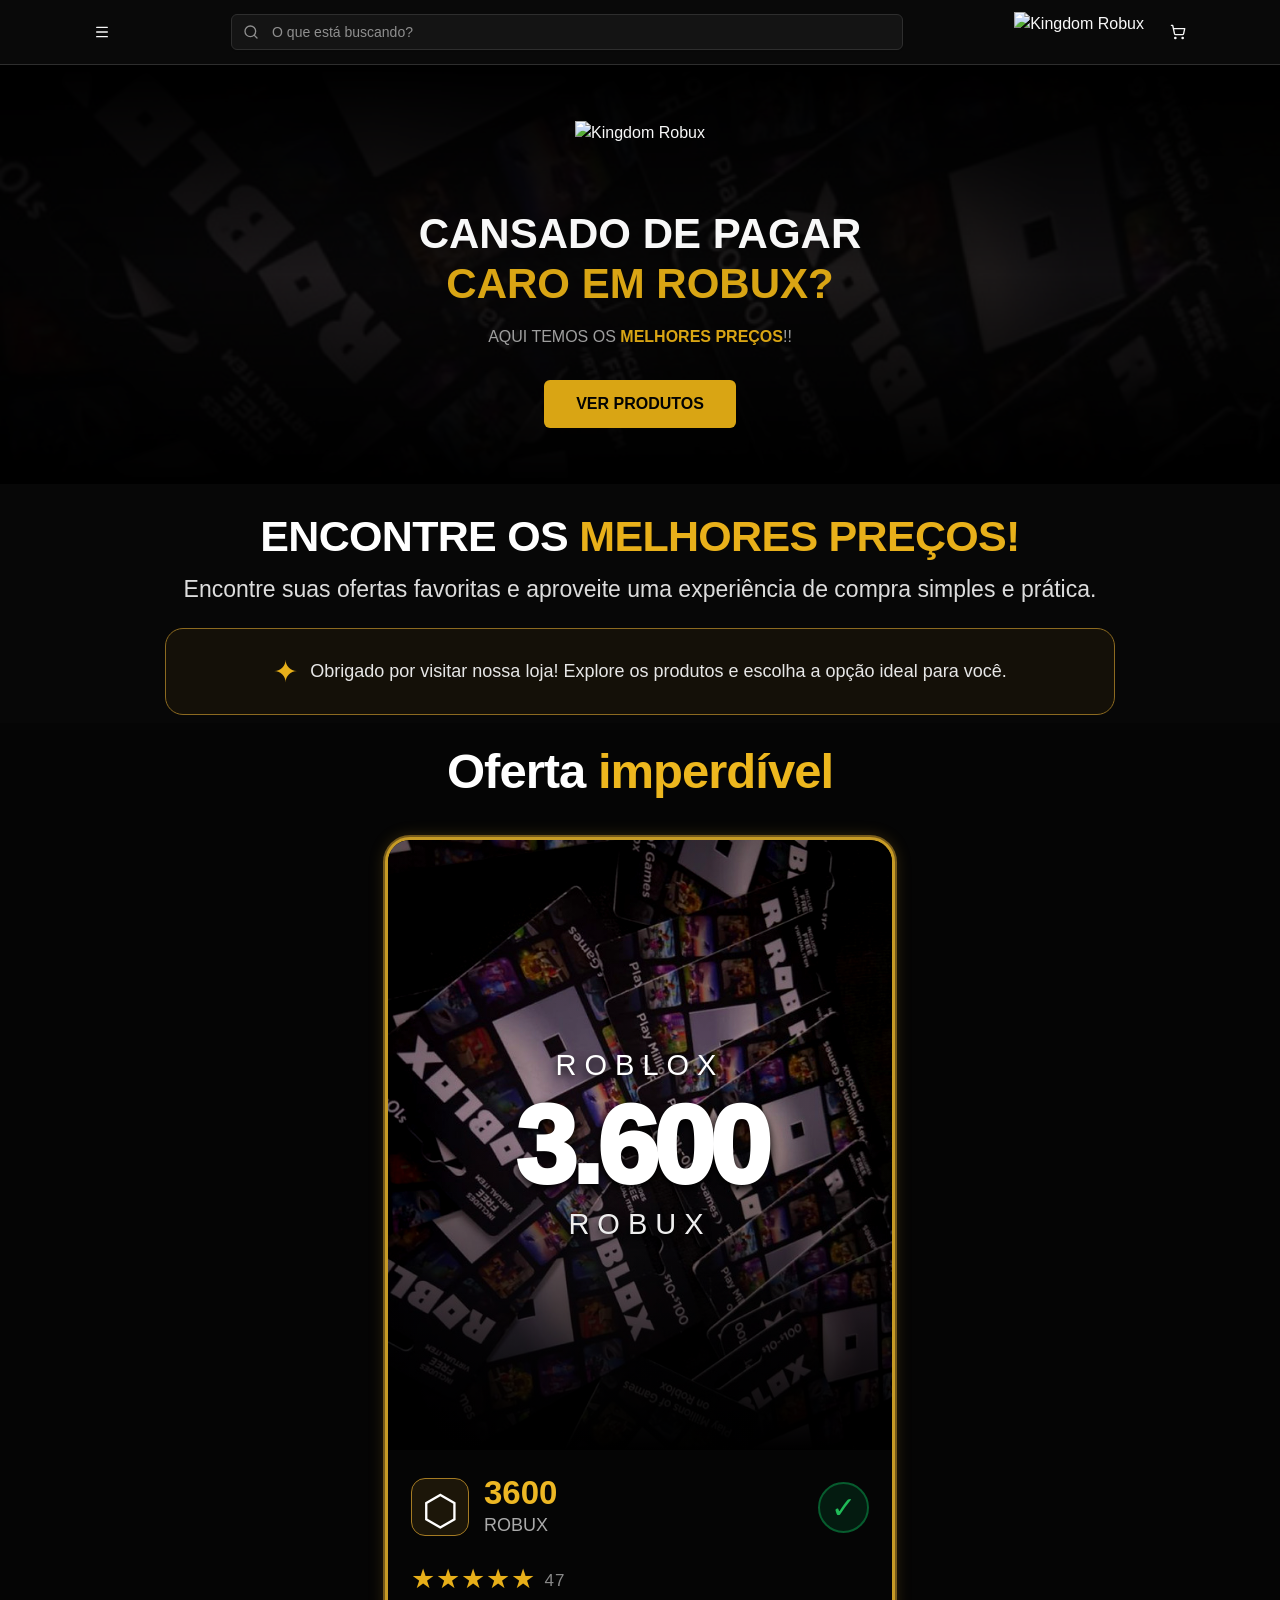
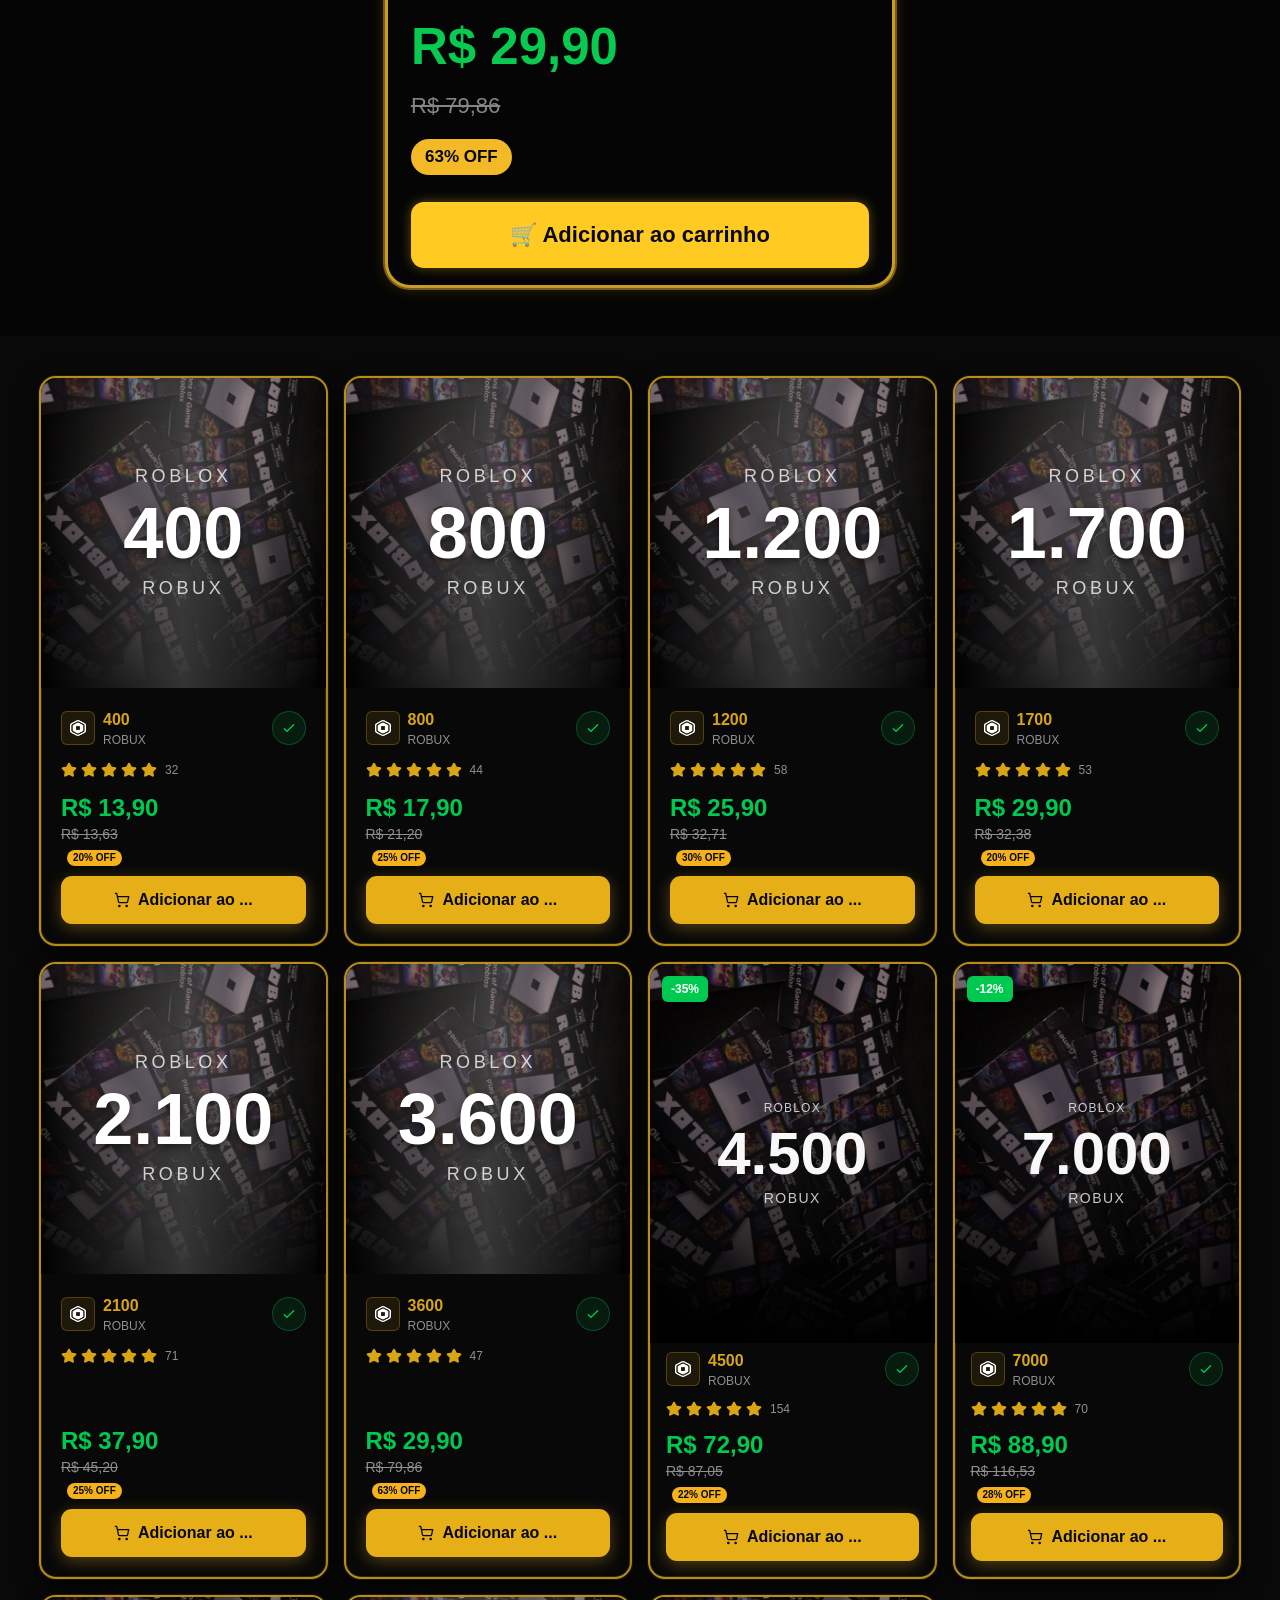
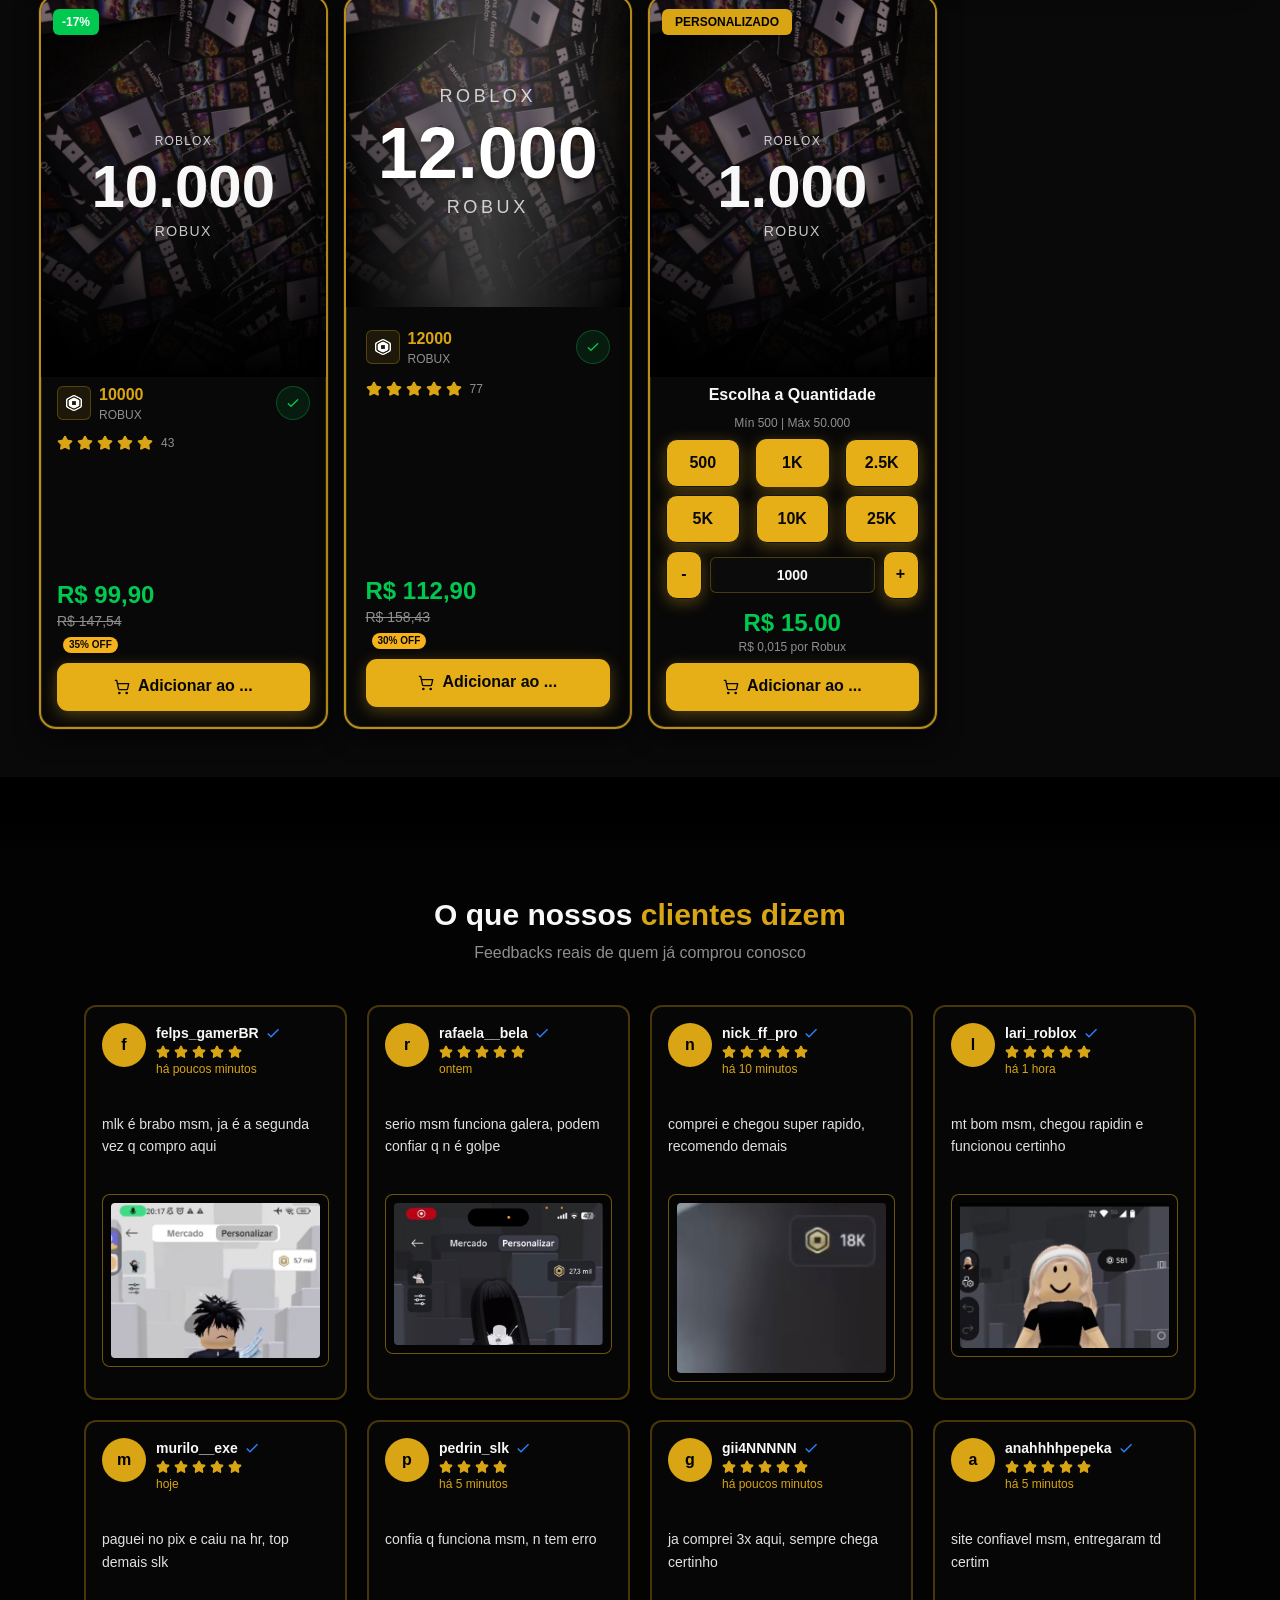
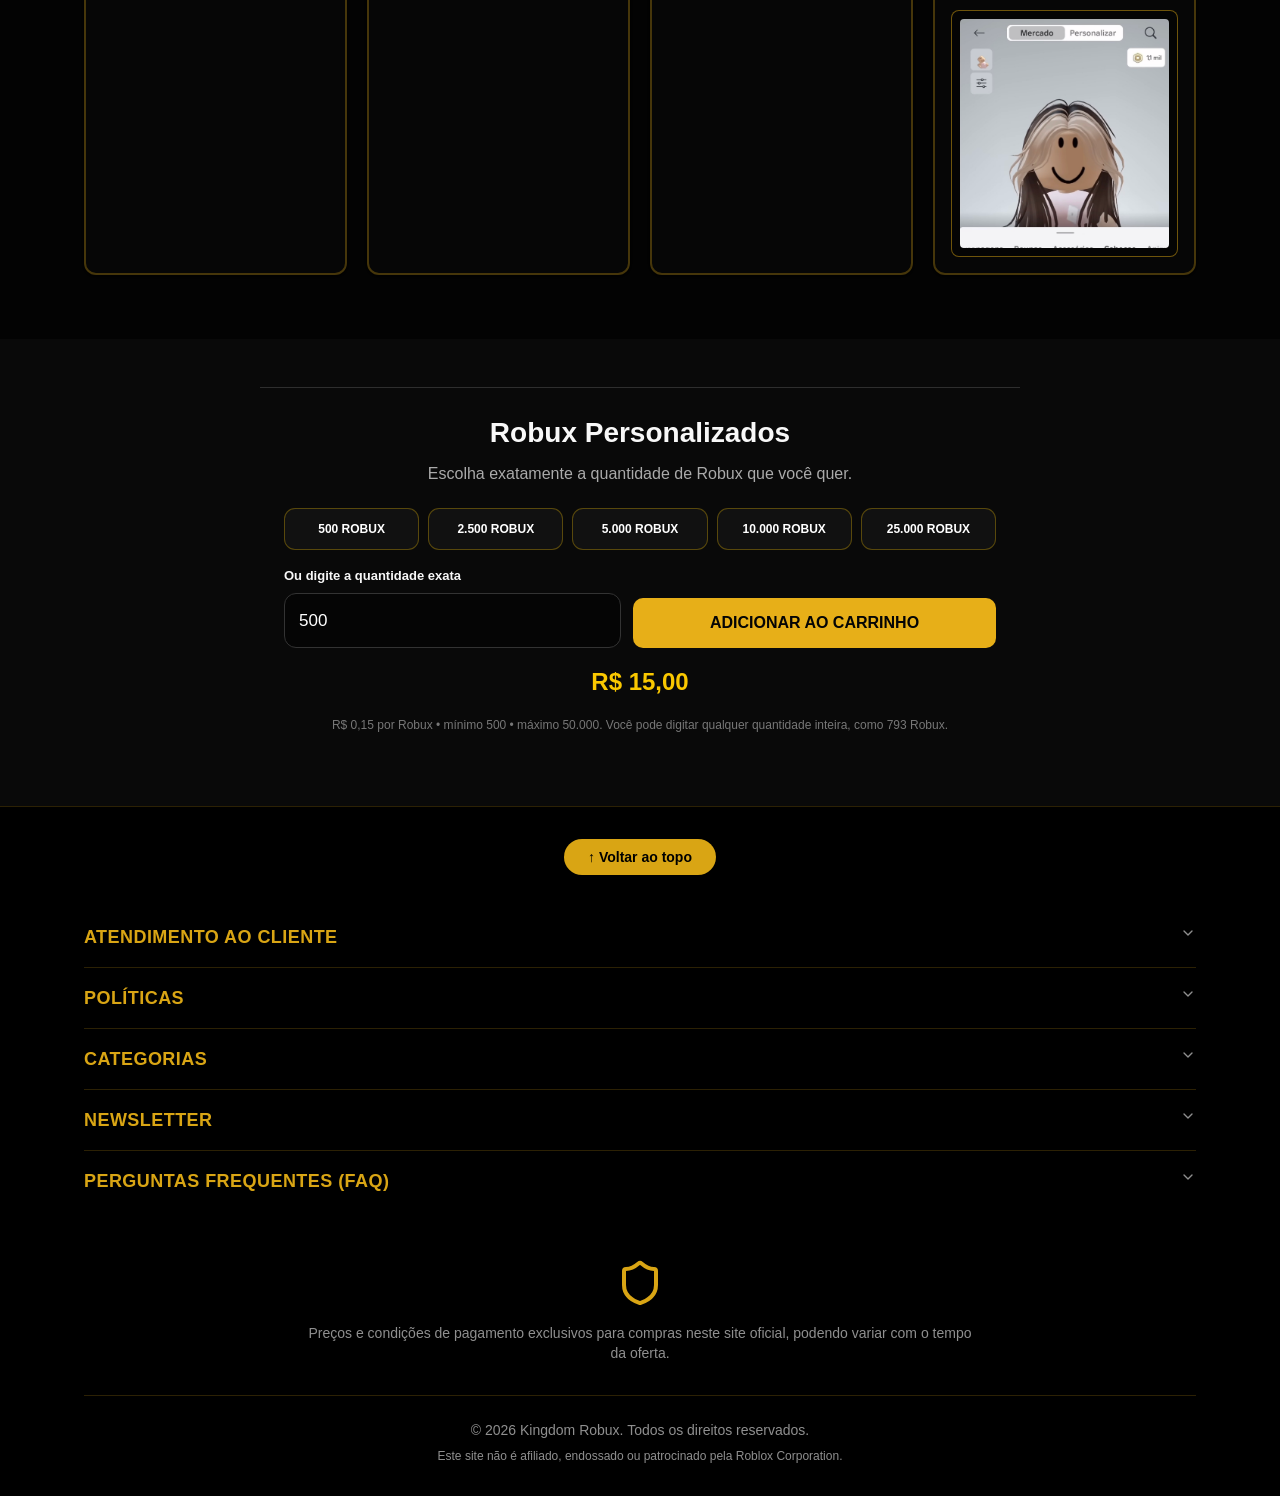
==== commit 3115bac3: "Atualizar preço do pacote de 3600 Robux para R$ 29,90 na vitrine e carrinho" ====
--- a/index.html
+++ b/index.html
@@ -91,8 +91,8 @@
  <div class="kr-bonus-preview" id="krBonusPreview" hidden><span>Bônus da roleta</span><strong id="krBonusCartValue"></strong></div>
 </dialog>
 <section class="kr-welcome" aria-label="Mensagem da loja"><div class="kr-welcome-inner"><h2>ENCONTRE OS <span>MELHORES PREÇOS!</span></h2><p>Encontre suas ofertas favoritas e aproveite uma experiência de compra simples e prática.</p><div class="kr-welcome-note"><span aria-hidden="true">✦</span><p>Obrigado por visitar nossa loja! Explore os produtos e escolha a opção ideal para você.</p></div></div></section>
-<section class="kr-feature" aria-label="Oferta em destaque"><h2>Oferta <span>imperdível</span></h2><div class="kr-feature-frame"><div class="kr-feature-card"><div class="kr-feature-art"><img src="./images/15_31d3f67bb5a8b71.jpg" alt="Imagem do pacote de 3.600 Robux" loading="lazy"><div class="kr-feature-art-shade"></div><div class="kr-feature-art-title"><small>ROBLOX</small><strong>3.600</strong><b>ROBUX</b></div></div><div class="kr-feature-info"><div class="kr-feature-identity"><div class="kr-feature-icon">⬡</div><div class="kr-feature-quantity"><strong>3600</strong><span>ROBUX</span></div><span class="kr-feature-check">✓</span></div><div class="kr-feature-stars" aria-label="Avaliações">★★★★★ <span>47</span></div><div class="kr-feature-price">R$ 60,90</div><div class="kr-feature-old-price">R$ 79,86</div><span class="kr-feature-discount">24% OFF</span></div><button type="button" class="kr-feature-buy" onclick="document.querySelector('img[alt=&quot;3.600 Robux&quot;]')?.closest('[data-slot=&quot;card&quot;]')?.querySelector('button')?.click()">🛒 Adicionar ao carrinho</button></div></div></section>
-<section id="produtos" class="py-12 md:py-16 lg:py-24 bg-black" data-editor-id="el-w4lisw6"><div class="container mx-auto px-3 md:px-4" data-editor-id="el-a3gud3d"><div class="grid grid-cols-2 md:grid-cols-3 lg:grid-cols-4 gap-3 md:gap-4 lg:gap-6" data-editor-id="el-qnlvb4l"><div data-slot="card" class="text-card-foreground gap-6 rounded-xl shadow-sm group relative overflow-hidden border-2 border-primary/30 bg-card hover:border-primary transition-all duration-300 hover:shadow-2xl hover:shadow-primary/30 hover:-translate-y-1 p-0 flex flex-col" data-editor-id="el-lvms6ji"><div class="relative aspect-[3/4] overflow-hidden rounded-t-lg flex-shrink-0" data-editor-id="el-nao9ezm"><img alt="400 Robux" loading="eager" decoding="async" data-nimg="fill" class="object-cover object-top group-hover:scale-110 transition-transform duration-500" style="position:absolute;height:100%;width:100%;left:0;top:0;right:0;bottom:0;color:transparent" src="./images/15_31d3f67bb5a8b71.jpg" data-editor-id="el-debmau5"><div class="absolute inset-0 bg-gradient-to-t from-black via-black/50 to-transparent" data-editor-id="el-nbyinz1"></div><div class="absolute inset-0" data-editor-id="el-d3e8s7c"><div class="absolute inset-0 bg-gradient-to-r from-transparent via-white/20 to-transparent animate-shine" data-editor-id="el-gaxlg1i"></div></div><div class="absolute inset-0 flex flex-col items-center justify-center text-center p-3 md:p-6" data-editor-id="el-zrhl4dh"><p class="text-xs md:text-xs tracking-widest text-foreground/80 mb-1 md:mb-2 uppercase" data-editor-id="el-5umm0c2">Roblox</p><p class="text-4xl sm:text-4xl md:text-5xl lg:text-6xl font-black text-foreground mb-0.5 md:mb-1" data-editor-id="el-0hxhkp4">400</p><p class="text-xs md:text-sm tracking-widest text-foreground/80 uppercase" data-editor-id="el-0h563as">Robux</p></div></div><div class="px-2.5 pb-2.5 pt-1 md:px-4 md:pb-4 md:pt-1.5 flex flex-col gap-2 md:gap-3 flex-1" data-editor-id="el-88vpsz8"><div class="flex items-center justify-between" data-editor-id="el-e60mdo5"><div class="flex items-center gap-1.5 md:gap-2 text-primary" data-editor-id="el-7imdgix"><div class="p-1 md:p-2 rounded-md bg-primary/10 border border-primary/30" data-editor-id="el-18emkv3"><img alt="Robux" loading="eager" width="16" height="16" decoding="async" data-nimg="1" class="h-3.5 w-3.5 md:h-4 md:w-4" style="color:transparent" src="./images/16_28aa4d73e2f9b8e.png" data-editor-id="el-qzr0qjd"></div><div data-editor-id="el-13h6n5v"><p class="text-sm md:text-base font-bold" data-editor-id="el-3dj0rll">400</p><p class="text-[10px] md:text-xs text-muted-foreground" data-editor-id="el-0nnv0cy">ROBUX</p></div></div><div class="p-1.5 md:p-2 rounded-full bg-green-500/10 border border-green-500/30" data-editor-id="el-iorvqdd"><svg class="h-3 w-3 md:h-4 md:w-4 text-green-500" fill="none" viewBox="0 0 24 24" stroke="currentColor" data-editor-id="el-6c87qr0"><path stroke-linecap="round" stroke-linejoin="round" stroke-width="2" d="M5 13l4 4L19 7" data-editor-id="el-mkw3fmf"></path></svg></div></div><div class="flex items-center gap-0.5 md:gap-1" data-editor-id="el-s72behe"><svg xmlns="http://www.w3.org/2000/svg" width="24" height="24" viewBox="0 0 24 24" fill="none" stroke="currentColor" stroke-width="2" stroke-linecap="round" stroke-linejoin="round" class="lucide lucide-star h-3 w-3 md:h-4 md:w-4 fill-primary text-primary" aria-hidden="true" data-editor-id="el-a0g9bhp"><path d="M11.525 2.295a.53.53 0 0 1 .95 0l2.31 4.679a2.123 2.123 0 0 0 1.595 1.16l5.166.756a.53.53 0 0 1 .294.904l-3.736 3.638a2.123 2.123 0 0 0-.611 1.878l.882 5.14a.53.53 0 0 1-.771.56l-4.618-2.428a2.122 2.122 0 0 0-1.973 0L6.396 21.01a.53.53 0 0 1-.77-.56l.881-5.139a2.122 2.122 0 0 0-.611-1.879L2.16 9.795a.53.53 0 0 1 .294-.906l5.165-.755a2.122 2.122 0 0 0 1.597-1.16z" data-editor-id="el-ycw8av2"></path></svg><svg xmlns="http://www.w3.org/2000/svg" width="24" height="24" viewBox="0 0 24 24" fill="none" stroke="currentColor" stroke-width="2" stroke-linecap="round" stroke-linejoin="round" class="lucide lucide-star h-3 w-3 md:h-4 md:w-4 fill-primary text-primary" aria-hidden="true" data-editor-id="el-31gexb9"><path d="M11.525 2.295a.53.53 0 0 1 .95 0l2.31 4.679a2.123 2.123 0 0 0 1.595 1.16l5.166.756a.53.53 0 0 1 .294.904l-3.736 3.638a2.123 2.123 0 0 0-.611 1.878l.882 5.14a.53.53 0 0 1-.771.56l-4.618-2.428a2.122 2.122 0 0 0-1.973 0L6.396 21.01a.53.53 0 0 1-.77-.56l.881-5.139a2.122 2.122 0 0 0-.611-1.879L2.16 9.795a.53.53 0 0 1 .294-.906l5.165-.755a2.122 2.122 0 0 0 1.597-1.16z" data-editor-id="el-wq2u1dy"></path></svg><svg xmlns="http://www.w3.org/2000/svg" width="24" height="24" viewBox="0 0 24 24" fill="none" stroke="currentColor" stroke-width="2" stroke-linecap="round" stroke-linejoin="round" class="lucide lucide-star h-3 w-3 md:h-4 md:w-4 fill-primary text-primary" aria-hidden="true" data-editor-id="el-35neb4p"><path d="M11.525 2.295a.53.53 0 0 1 .95 0l2.31 4.679a2.123 2.123 0 0 0 1.595 1.16l5.166.756a.53.53 0 0 1 .294.904l-3.736 3.638a2.123 2.123 0 0 0-.611 1.878l.882 5.14a.53.53 0 0 1-.771.56l-4.618-2.428a2.122 2.122 0 0 0-1.973 0L6.396 21.01a.53.53 0 0 1-.77-.56l.881-5.139a2.122 2.122 0 0 0-.611-1.879L2.16 9.795a.53.53 0 0 1 .294-.906l5.165-.755a2.122 2.122 0 0 0 1.597-1.16z" data-editor-id="el-s0g0puh"></path></svg><svg xmlns="http://www.w3.org/2000/svg" width="24" height="24" viewBox="0 0 24 24" fill="none" stroke="currentColor" stroke-width="2" stroke-linecap="round" stroke-linejoin="round" class="lucide lucide-star h-3 w-3 md:h-4 md:w-4 fill-primary text-primary" aria-hidden="true" data-editor-id="el-q750wig"><path d="M11.525 2.295a.53.53 0 0 1 .95 0l2.31 4.679a2.123 2.123 0 0 0 1.595 1.16l5.166.756a.53.53 0 0 1 .294.904l-3.736 3.638a2.123 2.123 0 0 0-.611 1.878l.882 5.14a.53.53 0 0 1-.771.56l-4.618-2.428a2.122 2.122 0 0 0-1.973 0L6.396 21.01a.53.53 0 0 1-.77-.56l.881-5.139a2.122 2.122 0 0 0-.611-1.879L2.16 9.795a.53.53 0 0 1 .294-.906l5.165-.755a2.122 2.122 0 0 0 1.597-1.16z" data-editor-id="el-u9ynvhk"></path></svg><svg xmlns="http://www.w3.org/2000/svg" width="24" height="24" viewBox="0 0 24 24" fill="none" stroke="currentColor" stroke-width="2" stroke-linecap="round" stroke-linejoin="round" class="lucide lucide-star h-3 w-3 md:h-4 md:w-4 fill-primary text-primary" aria-hidden="true" data-editor-id="el-yog2t7m"><path d="M11.525 2.295a.53.53 0 0 1 .95 0l2.31 4.679a2.123 2.123 0 0 0 1.595 1.16l5.166.756a.53.53 0 0 1 .294.904l-3.736 3.638a2.123 2.123 0 0 0-.611 1.878l.882 5.14a.53.53 0 0 1-.771.56l-4.618-2.428a2.122 2.122 0 0 0-1.973 0L6.396 21.01a.53.53 0 0 1-.77-.56l.881-5.139a2.122 2.122 0 0 0-.611-1.879L2.16 9.795a.53.53 0 0 1 .294-.906l5.165-.755a2.122 2.122 0 0 0 1.597-1.16z" data-editor-id="el-y82yxn2"></path></svg><span class="text-[10px] md:text-xs text-muted-foreground ml-0.5 md:ml-1" data-editor-id="el-4bg78wb">32</span></div><div class="flex flex-col gap-1.5 md:gap-2 mt-auto" data-editor-id="el-rsbc7xp"><div data-editor-id="el-027xtf1"><p class="text-lg md:text-2xl font-bold text-green-500" data-editor-id="el-rhl7ikc">R$ 13,90</p><p class="text-xs md:text-sm text-muted-foreground line-through">R$ 13,63</p><span class="kr-discount-badge">20% OFF</span></p></div><button data-slot="button" class="inline-flex items-center justify-center whitespace-nowrap disabled:pointer-events-none disabled:opacity-50 [&amp;_svg]:pointer-events-none [&amp;_svg:not([class*='size-'])]:size-4 shrink-0 [&amp;_svg]:shrink-0 outline-none focus-visible:border-ring focus-visible:ring-ring/50 focus-visible:ring-[3px] aria-invalid:ring-destructive/20 dark:aria-invalid:ring-destructive/40 aria-invalid:border-destructive px-4 has-[>svg]:px-3 w-full bg-primary hover:bg-primary/90 text-black font-bold rounded-lg shadow-lg shadow-primary/30 transition-all hover:scale-[1.02] text-[11px] md:text-sm py-2 md:py-3 h-auto gap-1.5 md:gap-2" data-editor-id="el-odkm9bv"><svg xmlns="http://www.w3.org/2000/svg" width="24" height="24" viewBox="0 0 24 24" fill="none" stroke="currentColor" stroke-width="2" stroke-linecap="round" stroke-linejoin="round" class="lucide lucide-shopping-cart h-3.5 w-3.5 md:h-4 md:w-4" aria-hidden="true" data-editor-id="el-219nz27"><circle cx="8" cy="21" r="1" data-editor-id="el-vjf4bti"></circle><circle cx="19" cy="21" r="1" data-editor-id="el-i941luz"></circle><path d="M2.05 2.05h2l2.66 12.42a2 2 0 0 0 2 1.58h9.78a2 2 0 0 0 1.95-1.57l1.65-7.43H5.12" data-editor-id="el-bh6bl65"></path></svg><span class="truncate" data-editor-id="el-k8fsurl">Adicionar ao ...</span></button></div></div></div><div data-slot="card" class="text-card-foreground gap-6 rounded-xl shadow-sm group relative overflow-hidden border-2 border-primary/30 bg-card hover:border-primary transition-all duration-300 hover:shadow-2xl hover:shadow-primary/30 hover:-translate-y-1 p-0 flex flex-col" data-editor-id="el-7wk4xf7"><div class="relative aspect-[3/4] overflow-hidden rounded-t-lg flex-shrink-0" data-editor-id="el-4kmydgc"><img alt="800 Robux" loading="eager" decoding="async" data-nimg="fill" class="object-cover object-top group-hover:scale-110 transition-transform duration-500" style="position:absolute;height:100%;width:100%;left:0;top:0;right:0;bottom:0;color:transparent" src="./images/15_31d3f67bb5a8b71.jpg" data-editor-id="el-rpll6y5"><div class="absolute inset-0 bg-gradient-to-t from-black via-black/50 to-transparent" data-editor-id="el-zhqhq15"></div><div class="absolute inset-0" data-editor-id="el-k3jhyqa"><div class="absolute inset-0 bg-gradient-to-r from-transparent via-white/20 to-transparent animate-shine" data-editor-id="el-tgmdv9g"></div></div><div class="absolute inset-0 flex flex-col items-center justify-center text-center p-3 md:p-6" data-editor-id="el-p4lrgzk"><p class="text-xs md:text-xs tracking-widest text-foreground/80 mb-1 md:mb-2 uppercase" data-editor-id="el-ivabb7f">Roblox</p><p class="text-4xl sm:text-4xl md:text-5xl lg:text-6xl font-black text-foreground mb-0.5 md:mb-1" data-editor-id="el-4jo7glb">800</p><p class="text-xs md:text-sm tracking-widest text-foreground/80 uppercase" data-editor-id="el-fpaint1">Robux</p></div></div><div class="px-2.5 pb-2.5 pt-1 md:px-4 md:pb-4 md:pt-1.5 flex flex-col gap-2 md:gap-3 flex-1" data-editor-id="el-89nuskd"><div class="flex items-center justify-between" data-editor-id="el-7ivpfgy"><div class="flex items-center gap-1.5 md:gap-2 text-primary" data-editor-id="el-zpukcnq"><div class="p-1 md:p-2 rounded-md bg-primary/10 border border-primary/30" data-editor-id="el-mhszs7y"><img alt="Robux" loading="eager" width="16" height="16" decoding="async" data-nimg="1" class="h-3.5 w-3.5 md:h-4 md:w-4" style="color:transparent" src="./images/16_28aa4d73e2f9b8e.png" data-editor-id="el-2fo4u97"></div><div data-editor-id="el-mobuae0"><p class="text-sm md:text-base font-bold" data-editor-id="el-jfcf3iv">800</p><p class="text-[10px] md:text-xs text-muted-foreground" data-editor-id="el-rr1r4gn">ROBUX</p></div></div><div class="p-1.5 md:p-2 rounded-full bg-green-500/10 border border-green-500/30" data-editor-id="el-pfw46jy"><svg class="h-3 w-3 md:h-4 md:w-4 text-green-500" fill="none" viewBox="0 0 24 24" stroke="currentColor" data-editor-id="el-0jlzcrr"><path stroke-linecap="round" stroke-linejoin="round" stroke-width="2" d="M5 13l4 4L19 7" data-editor-id="el-m1ffm09"></path></svg></div></div><div class="flex items-center gap-0.5 md:gap-1" data-editor-id="el-uhe9cmw"><svg xmlns="http://www.w3.org/2000/svg" width="24" height="24" viewBox="0 0 24 24" fill="none" stroke="currentColor" stroke-width="2" stroke-linecap="round" stroke-linejoin="round" class="lucide lucide-star h-3 w-3 md:h-4 md:w-4 fill-primary text-primary" aria-hidden="true" data-editor-id="el-vjd0inx"><path d="M11.525 2.295a.53.53 0 0 1 .95 0l2.31 4.679a2.123 2.123 0 0 0 1.595 1.16l5.166.756a.53.53 0 0 1 .294.904l-3.736 3.638a2.123 2.123 0 0 0-.611 1.878l.882 5.14a.53.53 0 0 1-.771.56l-4.618-2.428a2.122 2.122 0 0 0-1.973 0L6.396 21.01a.53.53 0 0 1-.77-.56l.881-5.139a2.122 2.122 0 0 0-.611-1.879L2.16 9.795a.53.53 0 0 1 .294-.906l5.165-.755a2.122 2.122 0 0 0 1.597-1.16z" data-editor-id="el-kqljnpi"></path></svg><svg xmlns="http://www.w3.org/2000/svg" width="24" height="24" viewBox="0 0 24 24" fill="none" stroke="currentColor" stroke-width="2" stroke-linecap="round" stroke-linejoin="round" class="lucide lucide-star h-3 w-3 md:h-4 md:w-4 fill-primary text-primary" aria-hidden="true" data-editor-id="el-3d8lp3k"><path d="M11.525 2.295a.53.53 0 0 1 .95 0l2.31 4.679a2.123 2.123 0 0 0 1.595 1.16l5.166.756a.53.53 0 0 1 .294.904l-3.736 3.638a2.123 2.123 0 0 0-.611 1.878l.882 5.14a.53.53 0 0 1-.771.56l-4.618-2.428a2.122 2.122 0 0 0-1.973 0L6.396 21.01a.53.53 0 0 1-.77-.56l.881-5.139a2.122 2.122 0 0 0-.611-1.879L2.16 9.795a.53.53 0 0 1 .294-.906l5.165-.755a2.122 2.122 0 0 0 1.597-1.16z" data-editor-id="el-mn8eogf"></path></svg><svg xmlns="http://www.w3.org/2000/svg" width="24" height="24" viewBox="0 0 24 24" fill="none" stroke="currentColor" stroke-width="2" stroke-linecap="round" stroke-linejoin="round" class="lucide lucide-star h-3 w-3 md:h-4 md:w-4 fill-primary text-primary" aria-hidden="true" data-editor-id="el-qm382qc"><path d="M11.525 2.295a.53.53 0 0 1 .95 0l2.31 4.679a2.123 2.123 0 0 0 1.595 1.16l5.166.756a.53.53 0 0 1 .294.904l-3.736 3.638a2.123 2.123 0 0 0-.611 1.878l.882 5.14a.53.53 0 0 1-.771.56l-4.618-2.428a2.122 2.122 0 0 0-1.973 0L6.396 21.01a.53.53 0 0 1-.77-.56l.881-5.139a2.122 2.122 0 0 0-.611-1.879L2.16 9.795a.53.53 0 0 1 .294-.906l5.165-.755a2.122 2.122 0 0 0 1.597-1.16z" data-editor-id="el-qfgrbci"></path></svg><svg xmlns="http://www.w3.org/2000/svg" width="24" height="24" viewBox="0 0 24 24" fill="none" stroke="currentColor" stroke-width="2" stroke-linecap="round" stroke-linejoin="round" class="lucide lucide-star h-3 w-3 md:h-4 md:w-4 fill-primary text-primary" aria-hidden="true" data-editor-id="el-eh0lgk4"><path d="M11.525 2.295a.53.53 0 0 1 .95 0l2.31 4.679a2.123 2.123 0 0 0 1.595 1.16l5.166.756a.53.53 0 0 1 .294.904l-3.736 3.638a2.123 2.123 0 0 0-.611 1.878l.882 5.14a.53.53 0 0 1-.771.56l-4.618-2.428a2.122 2.122 0 0 0-1.973 0L6.396 21.01a.53.53 0 0 1-.77-.56l.881-5.139a2.122 2.122 0 0 0-.611-1.879L2.16 9.795a.53.53 0 0 1 .294-.906l5.165-.755a2.122 2.122 0 0 0 1.597-1.16z" data-editor-id="el-qgziolu"></path></svg><svg xmlns="http://www.w3.org/2000/svg" width="24" height="24" viewBox="0 0 24 24" fill="none" stroke="currentColor" stroke-width="2" stroke-linecap="round" stroke-linejoin="round" class="lucide lucide-star h-3 w-3 md:h-4 md:w-4 fill-primary text-primary" aria-hidden="true" data-editor-id="el-l30s58k"><path d="M11.525 2.295a.53.53 0 0 1 .95 0l2.31 4.679a2.123 2.123 0 0 0 1.595 1.16l5.166.756a.53.53 0 0 1 .294.904l-3.736 3.638a2.123 2.123 0 0 0-.611 1.878l.882 5.14a.53.53 0 0 1-.771.56l-4.618-2.428a2.122 2.122 0 0 0-1.973 0L6.396 21.01a.53.53 0 0 1-.77-.56l.881-5.139a2.122 2.122 0 0 0-.611-1.879L2.16 9.795a.53.53 0 0 1 .294-.906l5.165-.755a2.122 2.122 0 0 0 1.597-1.16z" data-editor-id="el-f5u649n"></path></svg><span class="text-[10px] md:text-xs text-muted-foreground ml-0.5 md:ml-1" data-editor-id="el-bui55yv">44</span></div><div class="flex flex-col gap-1.5 md:gap-2 mt-auto" data-editor-id="el-tvktscx"><div data-editor-id="el-k776zbh"><p class="text-lg md:text-2xl font-bold text-green-500" data-editor-id="el-3mietns">R$ 17,90</p><p class="text-xs md:text-sm text-muted-foreground line-through">R$ 21,20</p><span class="kr-discount-badge">25% OFF</span></p></div><button data-slot="button" class="inline-flex items-center justify-center whitespace-nowrap disabled:pointer-events-none disabled:opacity-50 [&amp;_svg]:pointer-events-none [&amp;_svg:not([class*='size-'])]:size-4 shrink-0 [&amp;_svg]:shrink-0 outline-none focus-visible:border-ring focus-visible:ring-ring/50 focus-visible:ring-[3px] aria-invalid:ring-destructive/20 dark:aria-invalid:ring-destructive/40 aria-invalid:border-destructive px-4 has-[>svg]:px-3 w-full bg-primary hover:bg-primary/90 text-black font-bold rounded-lg shadow-lg shadow-primary/30 transition-all hover:scale-[1.02] text-[11px] md:text-sm py-2 md:py-3 h-auto gap-1.5 md:gap-2" data-editor-id="el-swtkvc2"><svg xmlns="http://www.w3.org/2000/svg" width="24" height="24" viewBox="0 0 24 24" fill="none" stroke="currentColor" stroke-width="2" stroke-linecap="round" stroke-linejoin="round" class="lucide lucide-shopping-cart h-3.5 w-3.5 md:h-4 md:w-4" aria-hidden="true" data-editor-id="el-az3d8n2"><circle cx="8" cy="21" r="1" data-editor-id="el-bhgcx7a"></circle><circle cx="19" cy="21" r="1" data-editor-id="el-0e31t73"></circle><path d="M2.05 2.05h2l2.66 12.42a2 2 0 0 0 2 1.58h9.78a2 2 0 0 0 1.95-1.57l1.65-7.43H5.12" data-editor-id="el-7kx50kh"></path></svg><span class="truncate" data-editor-id="el-avtb0rj">Adicionar ao ...</span></button></div></div></div><div data-slot="card" class="text-card-foreground gap-6 rounded-xl shadow-sm group relative overflow-hidden border-2 border-primary/30 bg-card hover:border-primary transition-all duration-300 hover:shadow-2xl hover:shadow-primary/30 hover:-translate-y-1 p-0 flex flex-col" data-editor-id="el-14gpuid"><div class="relative aspect-[3/4] overflow-hidden rounded-t-lg flex-shrink-0" data-editor-id="el-i1sve4l"><img alt="1.200 Robux" loading="eager" decoding="async" data-nimg="fill" class="object-cover object-top group-hover:scale-110 transition-transform duration-500" style="position:absolute;height:100%;width:100%;left:0;top:0;right:0;bottom:0;color:transparent" src="./images/15_31d3f67bb5a8b71.jpg" data-editor-id="el-5z32j5l"><div class="absolute inset-0 bg-gradient-to-t from-black via-black/50 to-transparent" data-editor-id="el-qcr28b6"></div><div class="absolute inset-0" data-editor-id="el-zjxqt19"><div class="absolute inset-0 bg-gradient-to-r from-transparent via-white/20 to-transparent animate-shine" data-editor-id="el-58wce8l"></div></div><div class="absolute inset-0 flex flex-col items-center justify-center text-center p-3 md:p-6" data-editor-id="el-6c103t6"><p class="text-xs md:text-xs tracking-widest text-foreground/80 mb-1 md:mb-2 uppercase" data-editor-id="el-mcslpig">Roblox</p><p class="text-4xl sm:text-4xl md:text-5xl lg:text-6xl font-black text-foreground mb-0.5 md:mb-1" data-editor-id="el-8jkn17v">1.200</p><p class="text-xs md:text-sm tracking-widest text-foreground/80 uppercase" data-editor-id="el-xhnxoab">Robux</p></div></div><div class="px-2.5 pb-2.5 pt-1 md:px-4 md:pb-4 md:pt-1.5 flex flex-col gap-2 md:gap-3 flex-1" data-editor-id="el-w4gph8t"><div class="flex items-center justify-between" data-editor-id="el-tnkwhcw"><div class="flex items-center gap-1.5 md:gap-2 text-primary" data-editor-id="el-n75ywef"><div class="p-1 md:p-2 rounded-md bg-primary/10 border border-primary/30" data-editor-id="el-t2up5pr"><img alt="Robux" loading="eager" width="16" height="16" decoding="async" data-nimg="1" class="h-3.5 w-3.5 md:h-4 md:w-4" style="color:transparent" src="./images/16_28aa4d73e2f9b8e.png" data-editor-id="el-vmddaql"></div><div data-editor-id="el-sm08rp2"><p class="text-sm md:text-base font-bold" data-editor-id="el-jvzl3zw">1200</p><p class="text-[10px] md:text-xs text-muted-foreground" data-editor-id="el-9uju99q">ROBUX</p></div></div><div class="p-1.5 md:p-2 rounded-full bg-green-500/10 border border-green-500/30" data-editor-id="el-8wrqo4n"><svg class="h-3 w-3 md:h-4 md:w-4 text-green-500" fill="none" viewBox="0 0 24 24" stroke="currentColor" data-editor-id="el-4l0shjr"><path stroke-linecap="round" stroke-linejoin="round" stroke-width="2" d="M5 13l4 4L19 7" data-editor-id="el-24dnnq3"></path></svg></div></div><div class="flex items-center gap-0.5 md:gap-1" data-editor-id="el-ehttfek"><svg xmlns="http://www.w3.org/2000/svg" width="24" height="24" viewBox="0 0 24 24" fill="none" stroke="currentColor" stroke-width="2" stroke-linecap="round" stroke-linejoin="round" class="lucide lucide-star h-3 w-3 md:h-4 md:w-4 fill-primary text-primary" aria-hidden="true" data-editor-id="el-t1sxesi"><path d="M11.525 2.295a.53.53 0 0 1 .95 0l2.31 4.679a2.123 2.123 0 0 0 1.595 1.16l5.166.756a.53.53 0 0 1 .294.904l-3.736 3.638a2.123 2.123 0 0 0-.611 1.878l.882 5.14a.53.53 0 0 1-.771.56l-4.618-2.428a2.122 2.122 0 0 0-1.973 0L6.396 21.01a.53.53 0 0 1-.77-.56l.881-5.139a2.122 2.122 0 0 0-.611-1.879L2.16 9.795a.53.53 0 0 1 .294-.906l5.165-.755a2.122 2.122 0 0 0 1.597-1.16z" data-editor-id="el-tvhkkil"></path></svg><svg xmlns="http://www.w3.org/2000/svg" width="24" height="24" viewBox="0 0 24 24" fill="none" stroke="currentColor" stroke-width="2" stroke-linecap="round" stroke-linejoin="round" class="lucide lucide-star h-3 w-3 md:h-4 md:w-4 fill-primary text-primary" aria-hidden="true" data-editor-id="el-lz37v2h"><path d="M11.525 2.295a.53.53 0 0 1 .95 0l2.31 4.679a2.123 2.123 0 0 0 1.595 1.16l5.166.756a.53.53 0 0 1 .294.904l-3.736 3.638a2.123 2.123 0 0 0-.611 1.878l.882 5.14a.53.53 0 0 1-.771.56l-4.618-2.428a2.122 2.122 0 0 0-1.973 0L6.396 21.01a.53.53 0 0 1-.77-.56l.881-5.139a2.122 2.122 0 0 0-.611-1.879L2.16 9.795a.53.53 0 0 1 .294-.906l5.165-.755a2.122 2.122 0 0 0 1.597-1.16z" data-editor-id="el-2vhica0"></path></svg><svg xmlns="http://www.w3.org/2000/svg" width="24" height="24" viewBox="0 0 24 24" fill="none" stroke="currentColor" stroke-width="2" stroke-linecap="round" stroke-linejoin="round" class="lucide lucide-star h-3 w-3 md:h-4 md:w-4 fill-primary text-primary" aria-hidden="true" data-editor-id="el-9pg2yfn"><path d="M11.525 2.295a.53.53 0 0 1 .95 0l2.31 4.679a2.123 2.123 0 0 0 1.595 1.16l5.166.756a.53.53 0 0 1 .294.904l-3.736 3.638a2.123 2.123 0 0 0-.611 1.878l.882 5.14a.53.53 0 0 1-.771.56l-4.618-2.428a2.122 2.122 0 0 0-1.973 0L6.396 21.01a.53.53 0 0 1-.77-.56l.881-5.139a2.122 2.122 0 0 0-.611-1.879L2.16 9.795a.53.53 0 0 1 .294-.906l5.165-.755a2.122 2.122 0 0 0 1.597-1.16z" data-editor-id="el-nk369mn"></path></svg><svg xmlns="http://www.w3.org/2000/svg" width="24" height="24" viewBox="0 0 24 24" fill="none" stroke="currentColor" stroke-width="2" stroke-linecap="round" stroke-linejoin="round" class="lucide lucide-star h-3 w-3 md:h-4 md:w-4 fill-primary text-primary" aria-hidden="true" data-editor-id="el-48tlzd7"><path d="M11.525 2.295a.53.53 0 0 1 .95 0l2.31 4.679a2.123 2.123 0 0 0 1.595 1.16l5.166.756a.53.53 0 0 1 .294.904l-3.736 3.638a2.123 2.123 0 0 0-.611 1.878l.882 5.14a.53.53 0 0 1-.771.56l-4.618-2.428a2.122 2.122 0 0 0-1.973 0L6.396 21.01a.53.53 0 0 1-.77-.56l.881-5.139a2.122 2.122 0 0 0-.611-1.879L2.16 9.795a.53.53 0 0 1 .294-.906l5.165-.755a2.122 2.122 0 0 0 1.597-1.16z" data-editor-id="el-z4ctlfm"></path></svg><svg xmlns="http://www.w3.org/2000/svg" width="24" height="24" viewBox="0 0 24 24" fill="none" stroke="currentColor" stroke-width="2" stroke-linecap="round" stroke-linejoin="round" class="lucide lucide-star h-3 w-3 md:h-4 md:w-4 fill-primary text-primary" aria-hidden="true" data-editor-id="el-hvlphpq"><path d="M11.525 2.295a.53.53 0 0 1 .95 0l2.31 4.679a2.123 2.123 0 0 0 1.595 1.16l5.166.756a.53.53 0 0 1 .294.904l-3.736 3.638a2.123 2.123 0 0 0-.611 1.878l.882 5.14a.53.53 0 0 1-.771.56l-4.618-2.428a2.122 2.122 0 0 0-1.973 0L6.396 21.01a.53.53 0 0 1-.77-.56l.881-5.139a2.122 2.122 0 0 0-.611-1.879L2.16 9.795a.53.53 0 0 1 .294-.906l5.165-.755a2.122 2.122 0 0 0 1.597-1.16z" data-editor-id="el-ag3jbaa"></path></svg><span class="text-[10px] md:text-xs text-muted-foreground ml-0.5 md:ml-1" data-editor-id="el-dcyeb50">58</span></div><div class="flex flex-col gap-1.5 md:gap-2 mt-auto" data-editor-id="el-a64suyx"><div data-editor-id="el-038pra2"><p class="text-lg md:text-2xl font-bold text-green-500" data-editor-id="el-wqeg0zy">R$ 25,90</p><p class="text-xs md:text-sm text-muted-foreground line-through">R$ 32,71</p><span class="kr-discount-badge">30% OFF</span></p></div><button data-slot="button" class="inline-flex items-center justify-center whitespace-nowrap disabled:pointer-events-none disabled:opacity-50 [&amp;_svg]:pointer-events-none [&amp;_svg:not([class*='size-'])]:size-4 shrink-0 [&amp;_svg]:shrink-0 outline-none focus-visible:border-ring focus-visible:ring-ring/50 focus-visible:ring-[3px] aria-invalid:ring-destructive/20 dark:aria-invalid:ring-destructive/40 aria-invalid:border-destructive px-4 has-[>svg]:px-3 w-full bg-primary hover:bg-primary/90 text-black font-bold rounded-lg shadow-lg shadow-primary/30 transition-all hover:scale-[1.02] text-[11px] md:text-sm py-2 md:py-3 h-auto gap-1.5 md:gap-2" data-editor-id="el-vhb7u54"><svg xmlns="http://www.w3.org/2000/svg" width="24" height="24" viewBox="0 0 24 24" fill="none" stroke="currentColor" stroke-width="2" stroke-linecap="round" stroke-linejoin="round" class="lucide lucide-shopping-cart h-3.5 w-3.5 md:h-4 md:w-4" aria-hidden="true" data-editor-id="el-p1hk185"><circle cx="8" cy="21" r="1" data-editor-id="el-a4ip22w"></circle><circle cx="19" cy="21" r="1" data-editor-id="el-2k3y0qm"></circle><path d="M2.05 2.05h2l2.66 12.42a2 2 0 0 0 2 1.58h9.78a2 2 0 0 0 1.95-1.57l1.65-7.43H5.12" data-editor-id="el-a5amdjn"></path></svg><span class="truncate" data-editor-id="el-o3zryjw">Adicionar ao ...</span></button></div></div></div><div data-slot="card" class="text-card-foreground gap-6 rounded-xl shadow-sm group relative overflow-hidden border-2 border-primary/30 bg-card hover:border-primary transition-all duration-300 hover:shadow-2xl hover:shadow-primary/30 hover:-translate-y-1 p-0 flex flex-col" data-editor-id="el-mv3zm65"><div class="relative aspect-[3/4] overflow-hidden rounded-t-lg flex-shrink-0" data-editor-id="el-vu1wsvt"><img alt="1.700 Robux" loading="eager" decoding="async" data-nimg="fill" class="object-cover object-top group-hover:scale-110 transition-transform duration-500" style="position:absolute;height:100%;width:100%;left:0;top:0;right:0;bottom:0;color:transparent" src="./images/15_31d3f67bb5a8b71.jpg" data-editor-id="el-lo2bevj"><div class="absolute inset-0 bg-gradient-to-t from-black via-black/50 to-transparent" data-editor-id="el-n97v5pr"></div><div class="absolute inset-0" data-editor-id="el-x5i2jia"><div class="absolute inset-0 bg-gradient-to-r from-transparent via-white/20 to-transparent animate-shine" data-editor-id="el-1qx786q"></div></div><div class="absolute inset-0 flex flex-col items-center justify-center text-center p-3 md:p-6" data-editor-id="el-v8139sl"><p class="text-xs md:text-xs tracking-widest text-foreground/80 mb-1 md:mb-2 uppercase" data-editor-id="el-qbjwjp6">Roblox</p><p class="text-4xl sm:text-4xl md:text-5xl lg:text-6xl font-black text-foreground mb-0.5 md:mb-1" data-editor-id="el-pa1perd">1.700</p><p class="text-xs md:text-sm tracking-widest text-foreground/80 uppercase" data-editor-id="el-tswausq">Robux</p></div></div><div class="px-2.5 pb-2.5 pt-1 md:px-4 md:pb-4 md:pt-1.5 flex flex-col gap-2 md:gap-3 flex-1" data-editor-id="el-9hj392r"><div class="flex items-center justify-between" data-editor-id="el-800mxo4"><div class="flex items-center gap-1.5 md:gap-2 text-primary" data-editor-id="el-agoamvg"><div class="p-1 md:p-2 rounded-md bg-primary/10 border border-primary/30" data-editor-id="el-xbfcrce"><img alt="Robux" loading="eager" width="16" height="16" decoding="async" data-nimg="1" class="h-3.5 w-3.5 md:h-4 md:w-4" style="color:transparent" src="./images/16_28aa4d73e2f9b8e.png" data-editor-id="el-sl9vt04"></div><div data-editor-id="el-jcx31iu"><p class="text-sm md:text-base font-bold" data-editor-id="el-fi4q9rt">1700</p><p class="text-[10px] md:text-xs text-muted-foreground" data-editor-id="el-9a5kz1f">ROBUX</p></div></div><div class="p-1.5 md:p-2 rounded-full bg-green-500/10 border border-green-500/30" data-editor-id="el-v0u1p37"><svg class="h-3 w-3 md:h-4 md:w-4 text-green-500" fill="none" viewBox="0 0 24 24" stroke="currentColor" data-editor-id="el-g53v079"><path stroke-linecap="round" stroke-linejoin="round" stroke-width="2" d="M5 13l4 4L19 7" data-editor-id="el-63k31d7"></path></svg></div></div><div class="flex items-center gap-0.5 md:gap-1" data-editor-id="el-gfbmsev"><svg xmlns="http://www.w3.org/2000/svg" width="24" height="24" viewBox="0 0 24 24" fill="none" stroke="currentColor" stroke-width="2" stroke-linecap="round" stroke-linejoin="round" class="lucide lucide-star h-3 w-3 md:h-4 md:w-4 fill-primary text-primary" aria-hidden="true" data-editor-id="el-7xugpl3"><path d="M11.525 2.295a.53.53 0 0 1 .95 0l2.31 4.679a2.123 2.123 0 0 0 1.595 1.16l5.166.756a.53.53 0 0 1 .294.904l-3.736 3.638a2.123 2.123 0 0 0-.611 1.878l.882 5.14a.53.53 0 0 1-.771.56l-4.618-2.428a2.122 2.122 0 0 0-1.973 0L6.396 21.01a.53.53 0 0 1-.77-.56l.881-5.139a2.122 2.122 0 0 0-.611-1.879L2.16 9.795a.53.53 0 0 1 .294-.906l5.165-.755a2.122 2.122 0 0 0 1.597-1.16z" data-editor-id="el-q3s83m8"></path></svg><svg xmlns="http://www.w3.org/2000/svg" width="24" height="24" viewBox="0 0 24 24" fill="none" stroke="currentColor" stroke-width="2" stroke-linecap="round" stroke-linejoin="round" class="lucide lucide-star h-3 w-3 md:h-4 md:w-4 fill-primary text-primary" aria-hidden="true" data-editor-id="el-jyys58p"><path d="M11.525 2.295a.53.53 0 0 1 .95 0l2.31 4.679a2.123 2.123 0 0 0 1.595 1.16l5.166.756a.53.53 0 0 1 .294.904l-3.736 3.638a2.123 2.123 0 0 0-.611 1.878l.882 5.14a.53.53 0 0 1-.771.56l-4.618-2.428a2.122 2.122 0 0 0-1.973 0L6.396 21.01a.53.53 0 0 1-.77-.56l.881-5.139a2.122 2.122 0 0 0-.611-1.879L2.16 9.795a.53.53 0 0 1 .294-.906l5.165-.755a2.122 2.122 0 0 0 1.597-1.16z" data-editor-id="el-84ies7d"></path></svg><svg xmlns="http://www.w3.org/2000/svg" width="24" height="24" viewBox="0 0 24 24" fill="none" stroke="currentColor" stroke-width="2" stroke-linecap="round" stroke-linejoin="round" class="lucide lucide-star h-3 w-3 md:h-4 md:w-4 fill-primary text-primary" aria-hidden="true" data-editor-id="el-5fm1n8w"><path d="M11.525 2.295a.53.53 0 0 1 .95 0l2.31 4.679a2.123 2.123 0 0 0 1.595 1.16l5.166.756a.53.53 0 0 1 .294.904l-3.736 3.638a2.123 2.123 0 0 0-.611 1.878l.882 5.14a.53.53 0 0 1-.771.56l-4.618-2.428a2.122 2.122 0 0 0-1.973 0L6.396 21.01a.53.53 0 0 1-.77-.56l.881-5.139a2.122 2.122 0 0 0-.611-1.879L2.16 9.795a.53.53 0 0 1 .294-.906l5.165-.755a2.122 2.122 0 0 0 1.597-1.16z" data-editor-id="el-thfhvug"></path></svg><svg xmlns="http://www.w3.org/2000/svg" width="24" height="24" viewBox="0 0 24 24" fill="none" stroke="currentColor" stroke-width="2" stroke-linecap="round" stroke-linejoin="round" class="lucide lucide-star h-3 w-3 md:h-4 md:w-4 fill-primary text-primary" aria-hidden="true" data-editor-id="el-m2af4b6"><path d="M11.525 2.295a.53.53 0 0 1 .95 0l2.31 4.679a2.123 2.123 0 0 0 1.595 1.16l5.166.756a.53.53 0 0 1 .294.904l-3.736 3.638a2.123 2.123 0 0 0-.611 1.878l.882 5.14a.53.53 0 0 1-.771.56l-4.618-2.428a2.122 2.122 0 0 0-1.973 0L6.396 21.01a.53.53 0 0 1-.77-.56l.881-5.139a2.122 2.122 0 0 0-.611-1.879L2.16 9.795a.53.53 0 0 1 .294-.906l5.165-.755a2.122 2.122 0 0 0 1.597-1.16z" data-editor-id="el-bwa1uj3"></path></svg><svg xmlns="http://www.w3.org/2000/svg" width="24" height="24" viewBox="0 0 24 24" fill="none" stroke="currentColor" stroke-width="2" stroke-linecap="round" stroke-linejoin="round" class="lucide lucide-star h-3 w-3 md:h-4 md:w-4 fill-primary text-primary" aria-hidden="true" data-editor-id="el-zolh9t5"><path d="M11.525 2.295a.53.53 0 0 1 .95 0l2.31 4.679a2.123 2.123 0 0 0 1.595 1.16l5.166.756a.53.53 0 0 1 .294.904l-3.736 3.638a2.123 2.123 0 0 0-.611 1.878l.882 5.14a.53.53 0 0 1-.771.56l-4.618-2.428a2.122 2.122 0 0 0-1.973 0L6.396 21.01a.53.53 0 0 1-.77-.56l.881-5.139a2.122 2.122 0 0 0-.611-1.879L2.16 9.795a.53.53 0 0 1 .294-.906l5.165-.755a2.122 2.122 0 0 0 1.597-1.16z" data-editor-id="el-r12v4by"></path></svg><span class="text-[10px] md:text-xs text-muted-foreground ml-0.5 md:ml-1" data-editor-id="el-5rdvrao">53</span></div><div class="flex flex-col gap-1.5 md:gap-2 mt-auto" data-editor-id="el-2ugmkhh"><div data-editor-id="el-z46t979"><p class="text-lg md:text-2xl font-bold text-green-500" data-editor-id="el-k7nybqb">R$ 29,90</p><p class="text-xs md:text-sm text-muted-foreground line-through">R$ 32,38</p><span class="kr-discount-badge">20% OFF</span></p></div><button data-slot="button" class="inline-flex items-center justify-center whitespace-nowrap disabled:pointer-events-none disabled:opacity-50 [&amp;_svg]:pointer-events-none [&amp;_svg:not([class*='size-'])]:size-4 shrink-0 [&amp;_svg]:shrink-0 outline-none focus-visible:border-ring focus-visible:ring-ring/50 focus-visible:ring-[3px] aria-invalid:ring-destructive/20 dark:aria-invalid:ring-destructive/40 aria-invalid:border-destructive px-4 has-[>svg]:px-3 w-full bg-primary hover:bg-primary/90 text-black font-bold rounded-lg shadow-lg shadow-primary/30 transition-all hover:scale-[1.02] text-[11px] md:text-sm py-2 md:py-3 h-auto gap-1.5 md:gap-2" data-editor-id="el-9v3g3a6"><svg xmlns="http://www.w3.org/2000/svg" width="24" height="24" viewBox="0 0 24 24" fill="none" stroke="currentColor" stroke-width="2" stroke-linecap="round" stroke-linejoin="round" class="lucide lucide-shopping-cart h-3.5 w-3.5 md:h-4 md:w-4" aria-hidden="true" data-editor-id="el-t4vwsit"><circle cx="8" cy="21" r="1" data-editor-id="el-h3lwfug"></circle><circle cx="19" cy="21" r="1" data-editor-id="el-0oj2zug"></circle><path d="M2.05 2.05h2l2.66 12.42a2 2 0 0 0 2 1.58h9.78a2 2 0 0 0 1.95-1.57l1.65-7.43H5.12" data-editor-id="el-da52c7r"></path></svg><span class="truncate" data-editor-id="el-kdma3y2">Adicionar ao ...</span></button></div></div></div><div data-slot="card" class="text-card-foreground gap-6 rounded-xl shadow-sm group relative overflow-hidden border-2 border-primary/30 bg-card hover:border-primary transition-all duration-300 hover:shadow-2xl hover:shadow-primary/30 hover:-translate-y-1 p-0 flex flex-col" data-editor-id="el-67h5u7w"><div class="relative aspect-[3/4] overflow-hidden rounded-t-lg flex-shrink-0" data-editor-id="el-knabioy"><img alt="2.100 Robux" loading="eager" decoding="async" data-nimg="fill" class="object-cover object-top group-hover:scale-110 transition-transform duration-500" style="position:absolute;height:100%;width:100%;left:0;top:0;right:0;bottom:0;color:transparent" src="./images/15_31d3f67bb5a8b71.jpg" data-editor-id="el-mm5ahgy"><div class="absolute inset-0 bg-gradient-to-t from-black via-black/50 to-transparent" data-editor-id="el-ocgnh2z"></div><div class="absolute inset-0" data-editor-id="el-fkfkh6y"><div class="absolute inset-0 bg-gradient-to-r from-transparent via-white/20 to-transparent animate-shine" data-editor-id="el-g3v7cgj"></div></div><div class="absolute inset-0 flex flex-col items-center justify-center text-center p-3 md:p-6" data-editor-id="el-4rt4dwm"><p class="text-xs md:text-xs tracking-widest text-foreground/80 mb-1 md:mb-2 uppercase" data-editor-id="el-lowntxo">Roblox</p><p class="text-4xl sm:text-4xl md:text-5xl lg:text-6xl font-black text-foreground mb-0.5 md:mb-1" data-editor-id="el-dgytgvk">2.100</p><p class="text-xs md:text-sm tracking-widest text-foreground/80 uppercase" data-editor-id="el-pftg5yx">Robux</p></div></div><div class="px-2.5 pb-2.5 pt-1 md:px-4 md:pb-4 md:pt-1.5 flex flex-col gap-2 md:gap-3 flex-1" data-editor-id="el-mowey0b"><div class="flex items-center justify-between" data-editor-id="el-10pvhjz"><div class="flex items-center gap-1.5 md:gap-2 text-primary" data-editor-id="el-bwev0gd"><div class="p-1 md:p-2 rounded-md bg-primary/10 border border-primary/30" data-editor-id="el-imre1e1"><img alt="Robux" loading="eager" width="16" height="16" decoding="async" data-nimg="1" class="h-3.5 w-3.5 md:h-4 md:w-4" style="color:transparent" src="./images/16_28aa4d73e2f9b8e.png" data-editor-id="el-8ksryqy"></div><div data-editor-id="el-rtiq1qk"><p class="text-sm md:text-base font-bold" data-editor-id="el-7uoudlp">2100</p><p class="text-[10px] md:text-xs text-muted-foreground" data-editor-id="el-hlwziwu">ROBUX</p></div></div><div class="p-1.5 md:p-2 rounded-full bg-green-500/10 border border-green-500/30" data-editor-id="el-k0d2j1b"><svg class="h-3 w-3 md:h-4 md:w-4 text-green-500" fill="none" viewBox="0 0 24 24" stroke="currentColor" data-editor-id="el-cogzrqh"><path stroke-linecap="round" stroke-linejoin="round" stroke-width="2" d="M5 13l4 4L19 7" data-editor-id="el-carbw9b"></path></svg></div></div><div class="flex items-center gap-0.5 md:gap-1" data-editor-id="el-1nzsasy"><svg xmlns="http://www.w3.org/2000/svg" width="24" height="24" viewBox="0 0 24 24" fill="none" stroke="currentColor" stroke-width="2" stroke-linecap="round" stroke-linejoin="round" class="lucide lucide-star h-3 w-3 md:h-4 md:w-4 fill-primary text-primary" aria-hidden="true" data-editor-id="el-xciukt9"><path d="M11.525 2.295a.53.53 0 0 1 .95 0l2.31 4.679a2.123 2.123 0 0 0 1.595 1.16l5.166.756a.53.53 0 0 1 .294.904l-3.736 3.638a2.123 2.123 0 0 0-.611 1.878l.882 5.14a.53.53 0 0 1-.771.56l-4.618-2.428a2.122 2.122 0 0 0-1.973 0L6.396 21.01a.53.53 0 0 1-.77-.56l.881-5.139a2.122 2.122 0 0 0-.611-1.879L2.16 9.795a.53.53 0 0 1 .294-.906l5.165-.755a2.122 2.122 0 0 0 1.597-1.16z" data-editor-id="el-rl44w3a"></path></svg><svg xmlns="http://www.w3.org/2000/svg" width="24" height="24" viewBox="0 0 24 24" fill="none" stroke="currentColor" stroke-width="2" stroke-linecap="round" stroke-linejoin="round" class="lucide lucide-star h-3 w-3 md:h-4 md:w-4 fill-primary text-primary" aria-hidden="true" data-editor-id="el-hval6sd"><path d="M11.525 2.295a.53.53 0 0 1 .95 0l2.31 4.679a2.123 2.123 0 0 0 1.595 1.16l5.166.756a.53.53 0 0 1 .294.904l-3.736 3.638a2.123 2.123 0 0 0-.611 1.878l.882 5.14a.53.53 0 0 1-.771.56l-4.618-2.428a2.122 2.122 0 0 0-1.973 0L6.396 21.01a.53.53 0 0 1-.77-.56l.881-5.139a2.122 2.122 0 0 0-.611-1.879L2.16 9.795a.53.53 0 0 1 .294-.906l5.165-.755a2.122 2.122 0 0 0 1.597-1.16z" data-editor-id="el-h339uik"></path></svg><svg xmlns="http://www.w3.org/2000/svg" width="24" height="24" viewBox="0 0 24 24" fill="none" stroke="currentColor" stroke-width="2" stroke-linecap="round" stroke-linejoin="round" class="lucide lucide-star h-3 w-3 md:h-4 md:w-4 fill-primary text-primary" aria-hidden="true" data-editor-id="el-c8kl9d5"><path d="M11.525 2.295a.53.53 0 0 1 .95 0l2.31 4.679a2.123 2.123 0 0 0 1.595 1.16l5.166.756a.53.53 0 0 1 .294.904l-3.736 3.638a2.123 2.123 0 0 0-.611 1.878l.882 5.14a.53.53 0 0 1-.771.56l-4.618-2.428a2.122 2.122 0 0 0-1.973 0L6.396 21.01a.53.53 0 0 1-.77-.56l.881-5.139a2.122 2.122 0 0 0-.611-1.879L2.16 9.795a.53.53 0 0 1 .294-.906l5.165-.755a2.122 2.122 0 0 0 1.597-1.16z" data-editor-id="el-5grc0jw"></path></svg><svg xmlns="http://www.w3.org/2000/svg" width="24" height="24" viewBox="0 0 24 24" fill="none" stroke="currentColor" stroke-width="2" stroke-linecap="round" stroke-linejoin="round" class="lucide lucide-star h-3 w-3 md:h-4 md:w-4 fill-primary text-primary" aria-hidden="true" data-editor-id="el-pcro69s"><path d="M11.525 2.295a.53.53 0 0 1 .95 0l2.31 4.679a2.123 2.123 0 0 0 1.595 1.16l5.166.756a.53.53 0 0 1 .294.904l-3.736 3.638a2.123 2.123 0 0 0-.611 1.878l.882 5.14a.53.53 0 0 1-.771.56l-4.618-2.428a2.122 2.122 0 0 0-1.973 0L6.396 21.01a.53.53 0 0 1-.77-.56l.881-5.139a2.122 2.122 0 0 0-.611-1.879L2.16 9.795a.53.53 0 0 1 .294-.906l5.165-.755a2.122 2.122 0 0 0 1.597-1.16z" data-editor-id="el-abmll9k"></path></svg><svg xmlns="http://www.w3.org/2000/svg" width="24" height="24" viewBox="0 0 24 24" fill="none" stroke="currentColor" stroke-width="2" stroke-linecap="round" stroke-linejoin="round" class="lucide lucide-star h-3 w-3 md:h-4 md:w-4 fill-primary text-primary" aria-hidden="true" data-editor-id="el-k4vi9cn"><path d="M11.525 2.295a.53.53 0 0 1 .95 0l2.31 4.679a2.123 2.123 0 0 0 1.595 1.16l5.166.756a.53.53 0 0 1 .294.904l-3.736 3.638a2.123 2.123 0 0 0-.611 1.878l.882 5.14a.53.53 0 0 1-.771.56l-4.618-2.428a2.122 2.122 0 0 0-1.973 0L6.396 21.01a.53.53 0 0 1-.77-.56l.881-5.139a2.122 2.122 0 0 0-.611-1.879L2.16 9.795a.53.53 0 0 1 .294-.906l5.165-.755a2.122 2.122 0 0 0 1.597-1.16z" data-editor-id="el-q66l423"></path></svg><span class="text-[10px] md:text-xs text-muted-foreground ml-0.5 md:ml-1" data-editor-id="el-0v29n8n">71</span></div><div class="flex flex-col gap-1.5 md:gap-2 mt-auto" data-editor-id="el-dll20g4"><div data-editor-id="el-84fibu8"><p class="text-lg md:text-2xl font-bold text-green-500" data-editor-id="el-lhialyv">R$ 37,90</p><p class="text-xs md:text-sm text-muted-foreground line-through">R$ 45,20</p><span class="kr-discount-badge">25% OFF</span></p></div><button data-slot="button" class="inline-flex items-center justify-center whitespace-nowrap disabled:pointer-events-none disabled:opacity-50 [&amp;_svg]:pointer-events-none [&amp;_svg:not([class*='size-'])]:size-4 shrink-0 [&amp;_svg]:shrink-0 outline-none focus-visible:border-ring focus-visible:ring-ring/50 focus-visible:ring-[3px] aria-invalid:ring-destructive/20 dark:aria-invalid:ring-destructive/40 aria-invalid:border-destructive px-4 has-[>svg]:px-3 w-full bg-primary hover:bg-primary/90 text-black font-bold rounded-lg shadow-lg shadow-primary/30 transition-all hover:scale-[1.02] text-[11px] md:text-sm py-2 md:py-3 h-auto gap-1.5 md:gap-2" data-editor-id="el-hlukhjl"><svg xmlns="http://www.w3.org/2000/svg" width="24" height="24" viewBox="0 0 24 24" fill="none" stroke="currentColor" stroke-width="2" stroke-linecap="round" stroke-linejoin="round" class="lucide lucide-shopping-cart h-3.5 w-3.5 md:h-4 md:w-4" aria-hidden="true" data-editor-id="el-co5zc9v"><circle cx="8" cy="21" r="1" data-editor-id="el-9yf2sci"></circle><circle cx="19" cy="21" r="1" data-editor-id="el-wcqrqg8"></circle><path d="M2.05 2.05h2l2.66 12.42a2 2 0 0 0 2 1.58h9.78a2 2 0 0 0 1.95-1.57l1.65-7.43H5.12" data-editor-id="el-w9okbgr"></path></svg><span class="truncate" data-editor-id="el-cr73w46">Adicionar ao ...</span></button></div></div></div><div data-slot="card" class="text-card-foreground gap-6 rounded-xl shadow-sm group relative overflow-hidden border-2 border-primary/30 bg-card hover:border-primary transition-all duration-300 hover:shadow-2xl hover:shadow-primary/30 hover:-translate-y-1 p-0 flex flex-col" data-editor-id="el-41ooha6"><div class="relative aspect-[3/4] overflow-hidden rounded-t-lg flex-shrink-0" data-editor-id="el-3tv8744"><img alt="3.600 Robux" loading="eager" decoding="async" data-nimg="fill" class="object-cover object-top group-hover:scale-110 transition-transform duration-500" style="position:absolute;height:100%;width:100%;left:0;top:0;right:0;bottom:0;color:transparent" src="./images/15_31d3f67bb5a8b71.jpg" data-editor-id="el-bjzwqq4"><div class="absolute inset-0 bg-gradient-to-t from-black via-black/50 to-transparent" data-editor-id="el-9u1oqap"></div><div class="absolute inset-0" data-editor-id="el-h48vo6b"><div class="absolute inset-0 bg-gradient-to-r from-transparent via-white/20 to-transparent animate-shine" data-editor-id="el-79bylxf"></div></div><div class="absolute inset-0 flex flex-col items-center justify-center text-center p-3 md:p-6" data-editor-id="el-uv87867"><p class="text-xs md:text-xs tracking-widest text-foreground/80 mb-1 md:mb-2 uppercase" data-editor-id="el-j0rktue">Roblox</p><p class="text-4xl sm:text-4xl md:text-5xl lg:text-6xl font-black text-foreground mb-0.5 md:mb-1" data-editor-id="el-b0kxpix">3.600</p><p class="text-xs md:text-sm tracking-widest text-foreground/80 uppercase" data-editor-id="el-al8h5x9">Robux</p></div></div><div class="px-2.5 pb-2.5 pt-1 md:px-4 md:pb-4 md:pt-1.5 flex flex-col gap-2 md:gap-3 flex-1" data-editor-id="el-h2ssyxk"><div class="flex items-center justify-between" data-editor-id="el-gfxbbc5"><div class="flex items-center gap-1.5 md:gap-2 text-primary" data-editor-id="el-3yxxr9b"><div class="p-1 md:p-2 rounded-md bg-primary/10 border border-primary/30" data-editor-id="el-htbpgl8"><img alt="Robux" loading="eager" width="16" height="16" decoding="async" data-nimg="1" class="h-3.5 w-3.5 md:h-4 md:w-4" style="color:transparent" src="./images/16_28aa4d73e2f9b8e.png" data-editor-id="el-cgzljmj"></div><div data-editor-id="el-p5vmgq4"><p class="text-sm md:text-base font-bold" data-editor-id="el-p29kxql">3600</p><p class="text-[10px] md:text-xs text-muted-foreground" data-editor-id="el-summjxi">ROBUX</p></div></div><div class="p-1.5 md:p-2 rounded-full bg-green-500/10 border border-green-500/30" data-editor-id="el-cg6jr1h"><svg class="h-3 w-3 md:h-4 md:w-4 text-green-500" fill="none" viewBox="0 0 24 24" stroke="currentColor" data-editor-id="el-0a41wbf"><path stroke-linecap="round" stroke-linejoin="round" stroke-width="2" d="M5 13l4 4L19 7" data-editor-id="el-a34alt4"></path></svg></div></div><div class="flex items-center gap-0.5 md:gap-1" data-editor-id="el-l8r0tkb"><svg xmlns="http://www.w3.org/2000/svg" width="24" height="24" viewBox="0 0 24 24" fill="none" stroke="currentColor" stroke-width="2" stroke-linecap="round" stroke-linejoin="round" class="lucide lucide-star h-3 w-3 md:h-4 md:w-4 fill-primary text-primary" aria-hidden="true" data-editor-id="el-a86twu7"><path d="M11.525 2.295a.53.53 0 0 1 .95 0l2.31 4.679a2.123 2.123 0 0 0 1.595 1.16l5.166.756a.53.53 0 0 1 .294.904l-3.736 3.638a2.123 2.123 0 0 0-.611 1.878l.882 5.14a.53.53 0 0 1-.771.56l-4.618-2.428a2.122 2.122 0 0 0-1.973 0L6.396 21.01a.53.53 0 0 1-.77-.56l.881-5.139a2.122 2.122 0 0 0-.611-1.879L2.16 9.795a.53.53 0 0 1 .294-.906l5.165-.755a2.122 2.122 0 0 0 1.597-1.16z" data-editor-id="el-swr340i"></path></svg><svg xmlns="http://www.w3.org/2000/svg" width="24" height="24" viewBox="0 0 24 24" fill="none" stroke="currentColor" stroke-width="2" stroke-linecap="round" stroke-linejoin="round" class="lucide lucide-star h-3 w-3 md:h-4 md:w-4 fill-primary text-primary" aria-hidden="true" data-editor-id="el-5pakti2"><path d="M11.525 2.295a.53.53 0 0 1 .95 0l2.31 4.679a2.123 2.123 0 0 0 1.595 1.16l5.166.756a.53.53 0 0 1 .294.904l-3.736 3.638a2.123 2.123 0 0 0-.611 1.878l.882 5.14a.53.53 0 0 1-.771.56l-4.618-2.428a2.122 2.122 0 0 0-1.973 0L6.396 21.01a.53.53 0 0 1-.77-.56l.881-5.139a2.122 2.122 0 0 0-.611-1.879L2.16 9.795a.53.53 0 0 1 .294-.906l5.165-.755a2.122 2.122 0 0 0 1.597-1.16z" data-editor-id="el-lxny6b4"></path></svg><svg xmlns="http://www.w3.org/2000/svg" width="24" height="24" viewBox="0 0 24 24" fill="none" stroke="currentColor" stroke-width="2" stroke-linecap="round" stroke-linejoin="round" class="lucide lucide-star h-3 w-3 md:h-4 md:w-4 fill-primary text-primary" aria-hidden="true" data-editor-id="el-br38f1v"><path d="M11.525 2.295a.53.53 0 0 1 .95 0l2.31 4.679a2.123 2.123 0 0 0 1.595 1.16l5.166.756a.53.53 0 0 1 .294.904l-3.736 3.638a2.123 2.123 0 0 0-.611 1.878l.882 5.14a.53.53 0 0 1-.771.56l-4.618-2.428a2.122 2.122 0 0 0-1.973 0L6.396 21.01a.53.53 0 0 1-.77-.56l.881-5.139a2.122 2.122 0 0 0-.611-1.879L2.16 9.795a.53.53 0 0 1 .294-.906l5.165-.755a2.122 2.122 0 0 0 1.597-1.16z" data-editor-id="el-jalhd28"></path></svg><svg xmlns="http://www.w3.org/2000/svg" width="24" height="24" viewBox="0 0 24 24" fill="none" stroke="currentColor" stroke-width="2" stroke-linecap="round" stroke-linejoin="round" class="lucide lucide-star h-3 w-3 md:h-4 md:w-4 fill-primary text-primary" aria-hidden="true" data-editor-id="el-ftfywlc"><path d="M11.525 2.295a.53.53 0 0 1 .95 0l2.31 4.679a2.123 2.123 0 0 0 1.595 1.16l5.166.756a.53.53 0 0 1 .294.904l-3.736 3.638a2.123 2.123 0 0 0-.611 1.878l.882 5.14a.53.53 0 0 1-.771.56l-4.618-2.428a2.122 2.122 0 0 0-1.973 0L6.396 21.01a.53.53 0 0 1-.77-.56l.881-5.139a2.122 2.122 0 0 0-.611-1.879L2.16 9.795a.53.53 0 0 1 .294-.906l5.165-.755a2.122 2.122 0 0 0 1.597-1.16z" data-editor-id="el-qvojxyk"></path></svg><svg xmlns="http://www.w3.org/2000/svg" width="24" height="24" viewBox="0 0 24 24" fill="none" stroke="currentColor" stroke-width="2" stroke-linecap="round" stroke-linejoin="round" class="lucide lucide-star h-3 w-3 md:h-4 md:w-4 fill-primary text-primary" aria-hidden="true" data-editor-id="el-z29hq8m"><path d="M11.525 2.295a.53.53 0 0 1 .95 0l2.31 4.679a2.123 2.123 0 0 0 1.595 1.16l5.166.756a.53.53 0 0 1 .294.904l-3.736 3.638a2.123 2.123 0 0 0-.611 1.878l.882 5.14a.53.53 0 0 1-.771.56l-4.618-2.428a2.122 2.122 0 0 0-1.973 0L6.396 21.01a.53.53 0 0 1-.77-.56l.881-5.139a2.122 2.122 0 0 0-.611-1.879L2.16 9.795a.53.53 0 0 1 .294-.906l5.165-.755a2.122 2.122 0 0 0 1.597-1.16z" data-editor-id="el-ts15qiz"></path></svg><span class="text-[10px] md:text-xs text-muted-foreground ml-0.5 md:ml-1" data-editor-id="el-t8584nw">47</span></div><div class="flex flex-col gap-1.5 md:gap-2 mt-auto" data-editor-id="el-luowmvs"><div data-editor-id="el-wkc76ij"><p class="text-lg md:text-2xl font-bold text-green-500" data-editor-id="el-b6qgj22">R$ 60,90</p><p class="text-xs md:text-sm text-muted-foreground line-through">R$ 79,86</p><span class="kr-discount-badge">30% OFF</span></p></div><button data-slot="button" class="inline-flex items-center justify-center whitespace-nowrap disabled:pointer-events-none disabled:opacity-50 [&amp;_svg]:pointer-events-none [&amp;_svg:not([class*='size-'])]:size-4 shrink-0 [&amp;_svg]:shrink-0 outline-none focus-visible:border-ring focus-visible:ring-ring/50 focus-visible:ring-[3px] aria-invalid:ring-destructive/20 dark:aria-invalid:ring-destructive/40 aria-invalid:border-destructive px-4 has-[>svg]:px-3 w-full bg-primary hover:bg-primary/90 text-black font-bold rounded-lg shadow-lg shadow-primary/30 transition-all hover:scale-[1.02] text-[11px] md:text-sm py-2 md:py-3 h-auto gap-1.5 md:gap-2" data-editor-id="el-3uc3cl3"><svg xmlns="http://www.w3.org/2000/svg" width="24" height="24" viewBox="0 0 24 24" fill="none" stroke="currentColor" stroke-width="2" stroke-linecap="round" stroke-linejoin="round" class="lucide lucide-shopping-cart h-3.5 w-3.5 md:h-4 md:w-4" aria-hidden="true" data-editor-id="el-h6ltgy2"><circle cx="8" cy="21" r="1" data-editor-id="el-dhryit1"></circle><circle cx="19" cy="21" r="1" data-editor-id="el-tv2ogee"></circle><path d="M2.05 2.05h2l2.66 12.42a2 2 0 0 0 2 1.58h9.78a2 2 0 0 0 1.95-1.57l1.65-7.43H5.12" data-editor-id="el-6oll7wp"></path></svg><span class="truncate" data-editor-id="el-2mo35v3">Adicionar ao ...</span></button></div></div></div><div data-slot="card" class="text-card-foreground gap-6 rounded-xl shadow-sm group relative overflow-hidden border-2 border-primary/30 bg-card hover:border-primary transition-all duration-300 hover:shadow-2xl hover:shadow-primary/30 hover:-translate-y-1 p-0 flex flex-col" data-editor-id="el-1buldu1"><span data-slot="badge" class="inline-flex items-center justify-center rounded-md border w-fit whitespace-nowrap shrink-0 [&amp;>svg]:size-3 gap-1 [&amp;>svg]:pointer-events-none focus-visible:border-ring focus-visible:ring-ring/50 focus-visible:ring-[3px] aria-invalid:ring-destructive/20 dark:aria-invalid:ring-destructive/40 aria-invalid:border-destructive transition-[color,box-shadow] overflow-hidden border-transparent [a&amp;]:hover:bg-primary/90 absolute top-3 left-3 z-20 bg-green-500 text-white font-bold px-2 py-1 text-xs" data-editor-id="el-vqgorm3">-35%</span><div class="relative aspect-[3/4] overflow-hidden rounded-t-lg flex-shrink-0" data-editor-id="el-cbvvzn3"><img alt="4.500 Robux" loading="eager" decoding="async" data-nimg="fill" class="object-cover object-top group-hover:scale-110 transition-transform duration-500" style="position:absolute;height:100%;width:100%;left:0;top:0;right:0;bottom:0;color:transparent" src="./images/15_31d3f67bb5a8b71.jpg" data-editor-id="el-nkhxac9"><div class="absolute inset-0 bg-gradient-to-t from-black via-black/50 to-transparent" data-editor-id="el-5um5mrx"></div><div class="absolute inset-0" data-editor-id="el-5jyumqc"><div class="absolute inset-0 bg-gradient-to-r from-transparent via-white/20 to-transparent animate-shine" data-editor-id="el-f0y4zx5"></div></div><div class="absolute inset-0 flex flex-col items-center justify-center text-center p-3 md:p-6" data-editor-id="el-3alemgr"><p class="text-xs md:text-xs tracking-widest text-foreground/80 mb-1 md:mb-2 uppercase" data-editor-id="el-907y65m">Roblox</p><p class="text-4xl sm:text-4xl md:text-5xl lg:text-6xl font-black text-foreground mb-0.5 md:mb-1" data-editor-id="el-ebiaz0y">4.500</p><p class="text-xs md:text-sm tracking-widest text-foreground/80 uppercase" data-editor-id="el-9i6tgud">Robux</p></div></div><div class="px-2.5 pb-2.5 pt-1 md:px-4 md:pb-4 md:pt-1.5 flex flex-col gap-2 md:gap-3 flex-1" data-editor-id="el-oeva6dd"><div class="flex items-center justify-between" data-editor-id="el-wz5fp1r"><div class="flex items-center gap-1.5 md:gap-2 text-primary" data-editor-id="el-8i33wti"><div class="p-1 md:p-2 rounded-md bg-primary/10 border border-primary/30" data-editor-id="el-j7t1i9p"><img alt="Robux" loading="eager" width="16" height="16" decoding="async" data-nimg="1" class="h-3.5 w-3.5 md:h-4 md:w-4" style="color:transparent" src="./images/16_28aa4d73e2f9b8e.png" data-editor-id="el-ghccuw6"></div><div data-editor-id="el-uvijk9l"><p class="text-sm md:text-base font-bold" data-editor-id="el-n1plf7l">4500</p><p class="text-[10px] md:text-xs text-muted-foreground" data-editor-id="el-cdymi0j">ROBUX</p></div></div><div class="p-1.5 md:p-2 rounded-full bg-green-500/10 border border-green-500/30" data-editor-id="el-fj7n4sr"><svg class="h-3 w-3 md:h-4 md:w-4 text-green-500" fill="none" viewBox="0 0 24 24" stroke="currentColor" data-editor-id="el-bws71i6"><path stroke-linecap="round" stroke-linejoin="round" stroke-width="2" d="M5 13l4 4L19 7" data-editor-id="el-xqgfz0a"></path></svg></div></div><div class="flex items-center gap-0.5 md:gap-1" data-editor-id="el-i8xspml"><svg xmlns="http://www.w3.org/2000/svg" width="24" height="24" viewBox="0 0 24 24" fill="none" stroke="currentColor" stroke-width="2" stroke-linecap="round" stroke-linejoin="round" class="lucide lucide-star h-3 w-3 md:h-4 md:w-4 fill-primary text-primary" aria-hidden="true" data-editor-id="el-f68ngji"><path d="M11.525 2.295a.53.53 0 0 1 .95 0l2.31 4.679a2.123 2.123 0 0 0 1.595 1.16l5.166.756a.53.53 0 0 1 .294.904l-3.736 3.638a2.123 2.123 0 0 0-.611 1.878l.882 5.14a.53.53 0 0 1-.771.56l-4.618-2.428a2.122 2.122 0 0 0-1.973 0L6.396 21.01a.53.53 0 0 1-.77-.56l.881-5.139a2.122 2.122 0 0 0-.611-1.879L2.16 9.795a.53.53 0 0 1 .294-.906l5.165-.755a2.122 2.122 0 0 0 1.597-1.16z" data-editor-id="el-ewgx9yh"></path></svg><svg xmlns="http://www.w3.org/2000/svg" width="24" height="24" viewBox="0 0 24 24" fill="none" stroke="currentColor" stroke-width="2" stroke-linecap="round" stroke-linejoin="round" class="lucide lucide-star h-3 w-3 md:h-4 md:w-4 fill-primary text-primary" aria-hidden="true" data-editor-id="el-uyv1edg"><path d="M11.525 2.295a.53.53 0 0 1 .95 0l2.31 4.679a2.123 2.123 0 0 0 1.595 1.16l5.166.756a.53.53 0 0 1 .294.904l-3.736 3.638a2.123 2.123 0 0 0-.611 1.878l.882 5.14a.53.53 0 0 1-.771.56l-4.618-2.428a2.122 2.122 0 0 0-1.973 0L6.396 21.01a.53.53 0 0 1-.77-.56l.881-5.139a2.122 2.122 0 0 0-.611-1.879L2.16 9.795a.53.53 0 0 1 .294-.906l5.165-.755a2.122 2.122 0 0 0 1.597-1.16z" data-editor-id="el-5ulsdb8"></path></svg><svg xmlns="http://www.w3.org/2000/svg" width="24" height="24" viewBox="0 0 24 24" fill="none" stroke="currentColor" stroke-width="2" stroke-linecap="round" stroke-linejoin="round" class="lucide lucide-star h-3 w-3 md:h-4 md:w-4 fill-primary text-primary" aria-hidden="true" data-editor-id="el-qbq5kvw"><path d="M11.525 2.295a.53.53 0 0 1 .95 0l2.31 4.679a2.123 2.123 0 0 0 1.595 1.16l5.166.756a.53.53 0 0 1 .294.904l-3.736 3.638a2.123 2.123 0 0 0-.611 1.878l.882 5.14a.53.53 0 0 1-.771.56l-4.618-2.428a2.122 2.122 0 0 0-1.973 0L6.396 21.01a.53.53 0 0 1-.77-.56l.881-5.139a2.122 2.122 0 0 0-.611-1.879L2.16 9.795a.53.53 0 0 1 .294-.906l5.165-.755a2.122 2.122 0 0 0 1.597-1.16z" data-editor-id="el-59mpbyg"></path></svg><svg xmlns="http://www.w3.org/2000/svg" width="24" height="24" viewBox="0 0 24 24" fill="none" stroke="currentColor" stroke-width="2" stroke-linecap="round" stroke-linejoin="round" class="lucide lucide-star h-3 w-3 md:h-4 md:w-4 fill-primary text-primary" aria-hidden="true" data-editor-id="el-q89folr"><path d="M11.525 2.295a.53.53 0 0 1 .95 0l2.31 4.679a2.123 2.123 0 0 0 1.595 1.16l5.166.756a.53.53 0 0 1 .294.904l-3.736 3.638a2.123 2.123 0 0 0-.611 1.878l.882 5.14a.53.53 0 0 1-.771.56l-4.618-2.428a2.122 2.122 0 0 0-1.973 0L6.396 21.01a.53.53 0 0 1-.77-.56l.881-5.139a2.122 2.122 0 0 0-.611-1.879L2.16 9.795a.53.53 0 0 1 .294-.906l5.165-.755a2.122 2.122 0 0 0 1.597-1.16z" data-editor-id="el-rct4lgz"></path></svg><svg xmlns="http://www.w3.org/2000/svg" width="24" height="24" viewBox="0 0 24 24" fill="none" stroke="currentColor" stroke-width="2" stroke-linecap="round" stroke-linejoin="round" class="lucide lucide-star h-3 w-3 md:h-4 md:w-4 fill-primary text-primary" aria-hidden="true" data-editor-id="el-jn4e0dp"><path d="M11.525 2.295a.53.53 0 0 1 .95 0l2.31 4.679a2.123 2.123 0 0 0 1.595 1.16l5.166.756a.53.53 0 0 1 .294.904l-3.736 3.638a2.123 2.123 0 0 0-.611 1.878l.882 5.14a.53.53 0 0 1-.771.56l-4.618-2.428a2.122 2.122 0 0 0-1.973 0L6.396 21.01a.53.53 0 0 1-.77-.56l.881-5.139a2.122 2.122 0 0 0-.611-1.879L2.16 9.795a.53.53 0 0 1 .294-.906l5.165-.755a2.122 2.122 0 0 0 1.597-1.16z" data-editor-id="el-p4tzf8t"></path></svg><span class="text-[10px] md:text-xs text-muted-foreground ml-0.5 md:ml-1" data-editor-id="el-tpbvz3c">154</span></div><div class="flex flex-col gap-1.5 md:gap-2 mt-auto" data-editor-id="el-adfha8y"><div data-editor-id="el-d7eentc"><p class="text-lg md:text-2xl font-bold text-green-500" data-editor-id="el-bgwcst5">R$ 72,90</p><p class="text-xs md:text-sm text-muted-foreground line-through" data-editor-id="el-jnsp42o">R$ 87,05</p><span class="kr-discount-badge">22% OFF</span></div><button data-slot="button" class="inline-flex items-center justify-center whitespace-nowrap disabled:pointer-events-none disabled:opacity-50 [&amp;_svg]:pointer-events-none [&amp;_svg:not([class*='size-'])]:size-4 shrink-0 [&amp;_svg]:shrink-0 outline-none focus-visible:border-ring focus-visible:ring-ring/50 focus-visible:ring-[3px] aria-invalid:ring-destructive/20 dark:aria-invalid:ring-destructive/40 aria-invalid:border-destructive px-4 has-[>svg]:px-3 w-full bg-primary hover:bg-primary/90 text-black font-bold rounded-lg shadow-lg shadow-primary/30 transition-all hover:scale-[1.02] text-[11px] md:text-sm py-2 md:py-3 h-auto gap-1.5 md:gap-2" data-editor-id="el-w671ezc"><svg xmlns="http://www.w3.org/2000/svg" width="24" height="24" viewBox="0 0 24 24" fill="none" stroke="currentColor" stroke-width="2" stroke-linecap="round" stroke-linejoin="round" class="lucide lucide-shopping-cart h-3.5 w-3.5 md:h-4 md:w-4" aria-hidden="true" data-editor-id="el-t7f0ete"><circle cx="8" cy="21" r="1" data-editor-id="el-jk41592"></circle><circle cx="19" cy="21" r="1" data-editor-id="el-xykd013"></circle><path d="M2.05 2.05h2l2.66 12.42a2 2 0 0 0 2 1.58h9.78a2 2 0 0 0 1.95-1.57l1.65-7.43H5.12" data-editor-id="el-y61bvx2"></path></svg><span class="truncate" data-editor-id="el-t03vd1l">Adicionar ao ...</span></button></div></div></div><div data-slot="card" class="text-card-foreground gap-6 rounded-xl shadow-sm group relative overflow-hidden border-2 border-primary/30 bg-card hover:border-primary transition-all duration-300 hover:shadow-2xl hover:shadow-primary/30 hover:-translate-y-1 p-0 flex flex-col" data-editor-id="el-5idy7kt"><span data-slot="badge" class="inline-flex items-center justify-center rounded-md border w-fit whitespace-nowrap shrink-0 [&amp;>svg]:size-3 gap-1 [&amp;>svg]:pointer-events-none focus-visible:border-ring focus-visible:ring-ring/50 focus-visible:ring-[3px] aria-invalid:ring-destructive/20 dark:aria-invalid:ring-destructive/40 aria-invalid:border-destructive transition-[color,box-shadow] overflow-hidden border-transparent [a&amp;]:hover:bg-primary/90 absolute top-3 left-3 z-20 bg-green-500 text-white font-bold px-2 py-1 text-xs" data-editor-id="el-wxujzoq">-12%</span><div class="relative aspect-[3/4] overflow-hidden rounded-t-lg flex-shrink-0" data-editor-id="el-yss3gxp"><img alt="7.000 Robux" loading="eager" decoding="async" data-nimg="fill" class="object-cover object-top group-hover:scale-110 transition-transform duration-500" style="position:absolute;height:100%;width:100%;left:0;top:0;right:0;bottom:0;color:transparent" src="./images/15_31d3f67bb5a8b71.jpg" data-editor-id="el-fwnocrl"><div class="absolute inset-0 bg-gradient-to-t from-black via-black/50 to-transparent" data-editor-id="el-6ceesjx"></div><div class="absolute inset-0" data-editor-id="el-vzmw4mi"><div class="absolute inset-0 bg-gradient-to-r from-transparent via-white/20 to-transparent animate-shine" data-editor-id="el-rt2hp7x"></div></div><div class="absolute inset-0 flex flex-col items-center justify-center text-center p-3 md:p-6" data-editor-id="el-86yjkmn"><p class="text-xs md:text-xs tracking-widest text-foreground/80 mb-1 md:mb-2 uppercase" data-editor-id="el-mwqltf4">Roblox</p><p class="text-4xl sm:text-4xl md:text-5xl lg:text-6xl font-black text-foreground mb-0.5 md:mb-1" data-editor-id="el-nxa0e6r">7.000</p><p class="text-xs md:text-sm tracking-widest text-foreground/80 uppercase" data-editor-id="el-wwpf3g1">Robux</p></div></div><div class="px-2.5 pb-2.5 pt-1 md:px-4 md:pb-4 md:pt-1.5 flex flex-col gap-2 md:gap-3 flex-1" data-editor-id="el-xgs9ek0"><div class="flex items-center justify-between" data-editor-id="el-075y2tz"><div class="flex items-center gap-1.5 md:gap-2 text-primary" data-editor-id="el-6evd7zo"><div class="p-1 md:p-2 rounded-md bg-primary/10 border border-primary/30" data-editor-id="el-eza9jkb"><img alt="Robux" loading="eager" width="16" height="16" decoding="async" data-nimg="1" class="h-3.5 w-3.5 md:h-4 md:w-4" style="color:transparent" src="./images/16_28aa4d73e2f9b8e.png" data-editor-id="el-zwrwfh5"></div><div data-editor-id="el-6ey2iw7"><p class="text-sm md:text-base font-bold" data-editor-id="el-eqqxr6q">7000</p><p class="text-[10px] md:text-xs text-muted-foreground" data-editor-id="el-bzvihw5">ROBUX</p></div></div><div class="p-1.5 md:p-2 rounded-full bg-green-500/10 border border-green-500/30" data-editor-id="el-je6ywrv"><svg class="h-3 w-3 md:h-4 md:w-4 text-green-500" fill="none" viewBox="0 0 24 24" stroke="currentColor" data-editor-id="el-k578wut"><path stroke-linecap="round" stroke-linejoin="round" stroke-width="2" d="M5 13l4 4L19 7" data-editor-id="el-obxeaw7"></path></svg></div></div><div class="flex items-center gap-0.5 md:gap-1" data-editor-id="el-jkcnwif"><svg xmlns="http://www.w3.org/2000/svg" width="24" height="24" viewBox="0 0 24 24" fill="none" stroke="currentColor" stroke-width="2" stroke-linecap="round" stroke-linejoin="round" class="lucide lucide-star h-3 w-3 md:h-4 md:w-4 fill-primary text-primary" aria-hidden="true" data-editor-id="el-9ub0krz"><path d="M11.525 2.295a.53.53 0 0 1 .95 0l2.31 4.679a2.123 2.123 0 0 0 1.595 1.16l5.166.756a.53.53 0 0 1 .294.904l-3.736 3.638a2.123 2.123 0 0 0-.611 1.878l.882 5.14a.53.53 0 0 1-.771.56l-4.618-2.428a2.122 2.122 0 0 0-1.973 0L6.396 21.01a.53.53 0 0 1-.77-.56l.881-5.139a2.122 2.122 0 0 0-.611-1.879L2.16 9.795a.53.53 0 0 1 .294-.906l5.165-.755a2.122 2.122 0 0 0 1.597-1.16z" data-editor-id="el-x9kxrkj"></path></svg><svg xmlns="http://www.w3.org/2000/svg" width="24" height="24" viewBox="0 0 24 24" fill="none" stroke="currentColor" stroke-width="2" stroke-linecap="round" stroke-linejoin="round" class="lucide lucide-star h-3 w-3 md:h-4 md:w-4 fill-primary text-primary" aria-hidden="true" data-editor-id="el-8d1vyye"><path d="M11.525 2.295a.53.53 0 0 1 .95 0l2.31 4.679a2.123 2.123 0 0 0 1.595 1.16l5.166.756a.53.53 0 0 1 .294.904l-3.736 3.638a2.123 2.123 0 0 0-.611 1.878l.882 5.14a.53.53 0 0 1-.771.56l-4.618-2.428a2.122 2.122 0 0 0-1.973 0L6.396 21.01a.53.53 0 0 1-.77-.56l.881-5.139a2.122 2.122 0 0 0-.611-1.879L2.16 9.795a.53.53 0 0 1 .294-.906l5.165-.755a2.122 2.122 0 0 0 1.597-1.16z" data-editor-id="el-f6336c7"></path></svg><svg xmlns="http://www.w3.org/2000/svg" width="24" height="24" viewBox="0 0 24 24" fill="none" stroke="currentColor" stroke-width="2" stroke-linecap="round" stroke-linejoin="round" class="lucide lucide-star h-3 w-3 md:h-4 md:w-4 fill-primary text-primary" aria-hidden="true" data-editor-id="el-vwt96vz"><path d="M11.525 2.295a.53.53 0 0 1 .95 0l2.31 4.679a2.123 2.123 0 0 0 1.595 1.16l5.166.756a.53.53 0 0 1 .294.904l-3.736 3.638a2.123 2.123 0 0 0-.611 1.878l.882 5.14a.53.53 0 0 1-.771.56l-4.618-2.428a2.122 2.122 0 0 0-1.973 0L6.396 21.01a.53.53 0 0 1-.77-.56l.881-5.139a2.122 2.122 0 0 0-.611-1.879L2.16 9.795a.53.53 0 0 1 .294-.906l5.165-.755a2.122 2.122 0 0 0 1.597-1.16z" data-editor-id="el-kkt8hjs"></path></svg><svg xmlns="http://www.w3.org/2000/svg" width="24" height="24" viewBox="0 0 24 24" fill="none" stroke="currentColor" stroke-width="2" stroke-linecap="round" stroke-linejoin="round" class="lucide lucide-star h-3 w-3 md:h-4 md:w-4 fill-primary text-primary" aria-hidden="true" data-editor-id="el-9mfyg3l"><path d="M11.525 2.295a.53.53 0 0 1 .95 0l2.31 4.679a2.123 2.123 0 0 0 1.595 1.16l5.166.756a.53.53 0 0 1 .294.904l-3.736 3.638a2.123 2.123 0 0 0-.611 1.878l.882 5.14a.53.53 0 0 1-.771.56l-4.618-2.428a2.122 2.122 0 0 0-1.973 0L6.396 21.01a.53.53 0 0 1-.77-.56l.881-5.139a2.122 2.122 0 0 0-.611-1.879L2.16 9.795a.53.53 0 0 1 .294-.906l5.165-.755a2.122 2.122 0 0 0 1.597-1.16z" data-editor-id="el-fmn4rwp"></path></svg><svg xmlns="http://www.w3.org/2000/svg" width="24" height="24" viewBox="0 0 24 24" fill="none" stroke="currentColor" stroke-width="2" stroke-linecap="round" stroke-linejoin="round" class="lucide lucide-star h-3 w-3 md:h-4 md:w-4 fill-primary text-primary" aria-hidden="true" data-editor-id="el-dp807qq"><path d="M11.525 2.295a.53.53 0 0 1 .95 0l2.31 4.679a2.123 2.123 0 0 0 1.595 1.16l5.166.756a.53.53 0 0 1 .294.904l-3.736 3.638a2.123 2.123 0 0 0-.611 1.878l.882 5.14a.53.53 0 0 1-.771.56l-4.618-2.428a2.122 2.122 0 0 0-1.973 0L6.396 21.01a.53.53 0 0 1-.77-.56l.881-5.139a2.122 2.122 0 0 0-.611-1.879L2.16 9.795a.53.53 0 0 1 .294-.906l5.165-.755a2.122 2.122 0 0 0 1.597-1.16z" data-editor-id="el-t3383zx"></path></svg><span class="text-[10px] md:text-xs text-muted-foreground ml-0.5 md:ml-1" data-editor-id="el-r4zfdei">70</span></div><div class="flex flex-col gap-1.5 md:gap-2 mt-auto" data-editor-id="el-dol0wss"><div data-editor-id="el-il3p2q7"><p class="text-lg md:text-2xl font-bold text-green-500" data-editor-id="el-y1pshdr">R$ 88,90</p><p class="text-xs md:text-sm text-muted-foreground line-through" data-editor-id="el-94d2mcb">R$ 116,53</p><span class="kr-discount-badge">28% OFF</span></div><button data-slot="button" class="inline-flex items-center justify-center whitespace-nowrap disabled:pointer-events-none disabled:opacity-50 [&amp;_svg]:pointer-events-none [&amp;_svg:not([class*='size-'])]:size-4 shrink-0 [&amp;_svg]:shrink-0 outline-none focus-visible:border-ring focus-visible:ring-ring/50 focus-visible:ring-[3px] aria-invalid:ring-destructive/20 dark:aria-invalid:ring-destructive/40 aria-invalid:border-destructive px-4 has-[>svg]:px-3 w-full bg-primary hover:bg-primary/90 text-black font-bold rounded-lg shadow-lg shadow-primary/30 transition-all hover:scale-[1.02] text-[11px] md:text-sm py-2 md:py-3 h-auto gap-1.5 md:gap-2" data-editor-id="el-zlf6r42"><svg xmlns="http://www.w3.org/2000/svg" width="24" height="24" viewBox="0 0 24 24" fill="none" stroke="currentColor" stroke-width="2" stroke-linecap="round" stroke-linejoin="round" class="lucide lucide-shopping-cart h-3.5 w-3.5 md:h-4 md:w-4" aria-hidden="true" data-editor-id="el-e53kc18"><circle cx="8" cy="21" r="1" data-editor-id="el-1vuywqv"></circle><circle cx="19" cy="21" r="1" data-editor-id="el-cdctu6p"></circle><path d="M2.05 2.05h2l2.66 12.42a2 2 0 0 0 2 1.58h9.78a2 2 0 0 0 1.95-1.57l1.65-7.43H5.12" data-editor-id="el-2792pm8"></path></svg><span class="truncate" data-editor-id="el-y62prpa">Adicionar ao ...</span></button></div></div></div><div data-slot="card" class="text-card-foreground gap-6 rounded-xl shadow-sm group relative overflow-hidden border-2 border-primary/30 bg-card hover:border-primary transition-all duration-300 hover:shadow-2xl hover:shadow-primary/30 hover:-translate-y-1 p-0 flex flex-col" data-editor-id="el-6s3v6g8"><span data-slot="badge" class="inline-flex items-center justify-center rounded-md border w-fit whitespace-nowrap shrink-0 [&amp;>svg]:size-3 gap-1 [&amp;>svg]:pointer-events-none focus-visible:border-ring focus-visible:ring-ring/50 focus-visible:ring-[3px] aria-invalid:ring-destructive/20 dark:aria-invalid:ring-destructive/40 aria-invalid:border-destructive transition-[color,box-shadow] overflow-hidden border-transparent [a&amp;]:hover:bg-primary/90 absolute top-3 left-3 z-20 bg-green-500 text-white font-bold px-2 py-1 text-xs" data-editor-id="el-x43td8m">-17%</span><div class="relative aspect-[3/4] overflow-hidden rounded-t-lg flex-shrink-0" data-editor-id="el-0qbruuf"><img alt="10.000 Robux" loading="eager" decoding="async" data-nimg="fill" class="object-cover object-top group-hover:scale-110 transition-transform duration-500" style="position:absolute;height:100%;width:100%;left:0;top:0;right:0;bottom:0;color:transparent" src="./images/15_31d3f67bb5a8b71.jpg" data-editor-id="el-2rokb1r"><div class="absolute inset-0 bg-gradient-to-t from-black via-black/50 to-transparent" data-editor-id="el-5lvd4av"></div><div class="absolute inset-0" data-editor-id="el-l5blz1l"><div class="absolute inset-0 bg-gradient-to-r from-transparent via-white/20 to-transparent animate-shine" data-editor-id="el-fbb51cr"></div></div><div class="absolute inset-0 flex flex-col items-center justify-center text-center p-3 md:p-6" data-editor-id="el-f1nvh6l"><p class="text-xs md:text-xs tracking-widest text-foreground/80 mb-1 md:mb-2 uppercase" data-editor-id="el-fomekg6">Roblox</p><p class="text-4xl sm:text-4xl md:text-5xl lg:text-6xl font-black text-foreground mb-0.5 md:mb-1" data-editor-id="el-k0ghttb">10.000</p><p class="text-xs md:text-sm tracking-widest text-foreground/80 uppercase" data-editor-id="el-o3ljngn">Robux</p></div></div><div class="px-2.5 pb-2.5 pt-1 md:px-4 md:pb-4 md:pt-1.5 flex flex-col gap-2 md:gap-3 flex-1" data-editor-id="el-pcydelk"><div class="flex items-center justify-between" data-editor-id="el-wrm8vfx"><div class="flex items-center gap-1.5 md:gap-2 text-primary" data-editor-id="el-lgg9vb0"><div class="p-1 md:p-2 rounded-md bg-primary/10 border border-primary/30" data-editor-id="el-2m5232g"><img alt="Robux" loading="eager" width="16" height="16" decoding="async" data-nimg="1" class="h-3.5 w-3.5 md:h-4 md:w-4" style="color:transparent" src="./images/16_28aa4d73e2f9b8e.png" data-editor-id="el-d5wha91"></div><div data-editor-id="el-oun1py5"><p class="text-sm md:text-base font-bold" data-editor-id="el-4dprbqx">10000</p><p class="text-[10px] md:text-xs text-muted-foreground" data-editor-id="el-ctxkt7f">ROBUX</p></div></div><div class="p-1.5 md:p-2 rounded-full bg-green-500/10 border border-green-500/30" data-editor-id="el-91p0a3i"><svg class="h-3 w-3 md:h-4 md:w-4 text-green-500" fill="none" viewBox="0 0 24 24" stroke="currentColor" data-editor-id="el-iw7c725"><path stroke-linecap="round" stroke-linejoin="round" stroke-width="2" d="M5 13l4 4L19 7" data-editor-id="el-7w2kfly"></path></svg></div></div><div class="flex items-center gap-0.5 md:gap-1" data-editor-id="el-8cfnghk"><svg xmlns="http://www.w3.org/2000/svg" width="24" height="24" viewBox="0 0 24 24" fill="none" stroke="currentColor" stroke-width="2" stroke-linecap="round" stroke-linejoin="round" class="lucide lucide-star h-3 w-3 md:h-4 md:w-4 fill-primary text-primary" aria-hidden="true" data-editor-id="el-s5zcq3k"><path d="M11.525 2.295a.53.53 0 0 1 .95 0l2.31 4.679a2.123 2.123 0 0 0 1.595 1.16l5.166.756a.53.53 0 0 1 .294.904l-3.736 3.638a2.123 2.123 0 0 0-.611 1.878l.882 5.14a.53.53 0 0 1-.771.56l-4.618-2.428a2.122 2.122 0 0 0-1.973 0L6.396 21.01a.53.53 0 0 1-.77-.56l.881-5.139a2.122 2.122 0 0 0-.611-1.879L2.16 9.795a.53.53 0 0 1 .294-.906l5.165-.755a2.122 2.122 0 0 0 1.597-1.16z" data-editor-id="el-ilnexuk"></path></svg><svg xmlns="http://www.w3.org/2000/svg" width="24" height="24" viewBox="0 0 24 24" fill="none" stroke="currentColor" stroke-width="2" stroke-linecap="round" stroke-linejoin="round" class="lucide lucide-star h-3 w-3 md:h-4 md:w-4 fill-primary text-primary" aria-hidden="true" data-editor-id="el-lujhvmd"><path d="M11.525 2.295a.53.53 0 0 1 .95 0l2.31 4.679a2.123 2.123 0 0 0 1.595 1.16l5.166.756a.53.53 0 0 1 .294.904l-3.736 3.638a2.123 2.123 0 0 0-.611 1.878l.882 5.14a.53.53 0 0 1-.771.56l-4.618-2.428a2.122 2.122 0 0 0-1.973 0L6.396 21.01a.53.53 0 0 1-.77-.56l.881-5.139a2.122 2.122 0 0 0-.611-1.879L2.16 9.795a.53.53 0 0 1 .294-.906l5.165-.755a2.122 2.122 0 0 0 1.597-1.16z" data-editor-id="el-iw1wklv"></path></svg><svg xmlns="http://www.w3.org/2000/svg" width="24" height="24" viewBox="0 0 24 24" fill="none" stroke="currentColor" stroke-width="2" stroke-linecap="round" stroke-linejoin="round" class="lucide lucide-star h-3 w-3 md:h-4 md:w-4 fill-primary text-primary" aria-hidden="true" data-editor-id="el-4uz77wq"><path d="M11.525 2.295a.53.53 0 0 1 .95 0l2.31 4.679a2.123 2.123 0 0 0 1.595 1.16l5.166.756a.53.53 0 0 1 .294.904l-3.736 3.638a2.123 2.123 0 0 0-.611 1.878l.882 5.14a.53.53 0 0 1-.771.56l-4.618-2.428a2.122 2.122 0 0 0-1.973 0L6.396 21.01a.53.53 0 0 1-.77-.56l.881-5.139a2.122 2.122 0 0 0-.611-1.879L2.16 9.795a.53.53 0 0 1 .294-.906l5.165-.755a2.122 2.122 0 0 0 1.597-1.16z" data-editor-id="el-75h0o7k"></path></svg><svg xmlns="http://www.w3.org/2000/svg" width="24" height="24" viewBox="0 0 24 24" fill="none" stroke="currentColor" stroke-width="2" stroke-linecap="round" stroke-linejoin="round" class="lucide lucide-star h-3 w-3 md:h-4 md:w-4 fill-primary text-primary" aria-hidden="true" data-editor-id="el-grvbrw0"><path d="M11.525 2.295a.53.53 0 0 1 .95 0l2.31 4.679a2.123 2.123 0 0 0 1.595 1.16l5.166.756a.53.53 0 0 1 .294.904l-3.736 3.638a2.123 2.123 0 0 0-.611 1.878l.882 5.14a.53.53 0 0 1-.771.56l-4.618-2.428a2.122 2.122 0 0 0-1.973 0L6.396 21.01a.53.53 0 0 1-.77-.56l.881-5.139a2.122 2.122 0 0 0-.611-1.879L2.16 9.795a.53.53 0 0 1 .294-.906l5.165-.755a2.122 2.122 0 0 0 1.597-1.16z" data-editor-id="el-wno5uii"></path></svg><svg xmlns="http://www.w3.org/2000/svg" width="24" height="24" viewBox="0 0 24 24" fill="none" stroke="currentColor" stroke-width="2" stroke-linecap="round" stroke-linejoin="round" class="lucide lucide-star h-3 w-3 md:h-4 md:w-4 fill-primary text-primary" aria-hidden="true" data-editor-id="el-7nbye53"><path d="M11.525 2.295a.53.53 0 0 1 .95 0l2.31 4.679a2.123 2.123 0 0 0 1.595 1.16l5.166.756a.53.53 0 0 1 .294.904l-3.736 3.638a2.123 2.123 0 0 0-.611 1.878l.882 5.14a.53.53 0 0 1-.771.56l-4.618-2.428a2.122 2.122 0 0 0-1.973 0L6.396 21.01a.53.53 0 0 1-.77-.56l.881-5.139a2.122 2.122 0 0 0-.611-1.879L2.16 9.795a.53.53 0 0 1 .294-.906l5.165-.755a2.122 2.122 0 0 0 1.597-1.16z" data-editor-id="el-obijgdb"></path></svg><span class="text-[10px] md:text-xs text-muted-foreground ml-0.5 md:ml-1" data-editor-id="el-cddk6hk">43</span></div><div class="flex flex-col gap-1.5 md:gap-2 mt-auto" data-editor-id="el-6oailvr"><div data-editor-id="el-jctjy8z"><p class="text-lg md:text-2xl font-bold text-green-500" data-editor-id="el-7hpe5g2">R$ 99,90</p><p class="text-xs md:text-sm text-muted-foreground line-through" data-editor-id="el-wbcjda2">R$ 147,54</p><span class="kr-discount-badge">35% OFF</span></div><button data-slot="button" class="inline-flex items-center justify-center whitespace-nowrap disabled:pointer-events-none disabled:opacity-50 [&amp;_svg]:pointer-events-none [&amp;_svg:not([class*='size-'])]:size-4 shrink-0 [&amp;_svg]:shrink-0 outline-none focus-visible:border-ring focus-visible:ring-ring/50 focus-visible:ring-[3px] aria-invalid:ring-destructive/20 dark:aria-invalid:ring-destructive/40 aria-invalid:border-destructive px-4 has-[>svg]:px-3 w-full bg-primary hover:bg-primary/90 text-black font-bold rounded-lg shadow-lg shadow-primary/30 transition-all hover:scale-[1.02] text-[11px] md:text-sm py-2 md:py-3 h-auto gap-1.5 md:gap-2" data-editor-id="el-ce8sler"><svg xmlns="http://www.w3.org/2000/svg" width="24" height="24" viewBox="0 0 24 24" fill="none" stroke="currentColor" stroke-width="2" stroke-linecap="round" stroke-linejoin="round" class="lucide lucide-shopping-cart h-3.5 w-3.5 md:h-4 md:w-4" aria-hidden="true" data-editor-id="el-exymx88"><circle cx="8" cy="21" r="1" data-editor-id="el-ujtltpu"></circle><circle cx="19" cy="21" r="1" data-editor-id="el-g6fdi0p"></circle><path d="M2.05 2.05h2l2.66 12.42a2 2 0 0 0 2 1.58h9.78a2 2 0 0 0 1.95-1.57l1.65-7.43H5.12" data-editor-id="el-oivmxke"></path></svg><span class="truncate" data-editor-id="el-f6hykq0">Adicionar ao ...</span></button></div></div></div><div data-slot="card" class="text-card-foreground gap-6 rounded-xl shadow-sm group relative overflow-hidden border-2 border-primary/30 bg-card hover:border-primary transition-all duration-300 hover:shadow-2xl hover:shadow-primary/30 hover:-translate-y-1 p-0 flex flex-col" data-editor-id="el-tmb3vdl"><div class="relative aspect-[3/4] overflow-hidden rounded-t-lg flex-shrink-0" data-editor-id="el-n4k879y"><img alt="12.000 Robux" loading="eager" decoding="async" data-nimg="fill" class="object-cover object-top group-hover:scale-110 transition-transform duration-500" style="position:absolute;height:100%;width:100%;left:0;top:0;right:0;bottom:0;color:transparent" src="./images/15_31d3f67bb5a8b71.jpg" data-editor-id="el-iousx67"><div class="absolute inset-0 bg-gradient-to-t from-black via-black/50 to-transparent" data-editor-id="el-6fh8631"></div><div class="absolute inset-0" data-editor-id="el-418k1g0"><div class="absolute inset-0 bg-gradient-to-r from-transparent via-white/20 to-transparent animate-shine" data-editor-id="el-l84t34o"></div></div><div class="absolute inset-0 flex flex-col items-center justify-center text-center p-3 md:p-6" data-editor-id="el-fz52wac"><p class="text-xs md:text-xs tracking-widest text-foreground/80 mb-1 md:mb-2 uppercase" data-editor-id="el-po1orpd">Roblox</p><p class="text-4xl sm:text-4xl md:text-5xl lg:text-6xl font-black text-foreground mb-0.5 md:mb-1" data-editor-id="el-6rtcs9f">12.000</p><p class="text-xs md:text-sm tracking-widest text-foreground/80 uppercase" data-editor-id="el-ptocz15">Robux</p></div></div><div class="px-2.5 pb-2.5 pt-1 md:px-4 md:pb-4 md:pt-1.5 flex flex-col gap-2 md:gap-3 flex-1" data-editor-id="el-d3oznqu"><div class="flex items-center justify-between" data-editor-id="el-tih8wh8"><div class="flex items-center gap-1.5 md:gap-2 text-primary" data-editor-id="el-gumdwuo"><div class="p-1 md:p-2 rounded-md bg-primary/10 border border-primary/30" data-editor-id="el-qfg3dp9"><img alt="Robux" loading="eager" width="16" height="16" decoding="async" data-nimg="1" class="h-3.5 w-3.5 md:h-4 md:w-4" style="color:transparent" src="./images/16_28aa4d73e2f9b8e.png" data-editor-id="el-wld4rwb"></div><div data-editor-id="el-n7zdko8"><p class="text-sm md:text-base font-bold" data-editor-id="el-xjluj09">12000</p><p class="text-[10px] md:text-xs text-muted-foreground" data-editor-id="el-586pri3">ROBUX</p></div></div><div class="p-1.5 md:p-2 rounded-full bg-green-500/10 border border-green-500/30" data-editor-id="el-4uexxhg"><svg class="h-3 w-3 md:h-4 md:w-4 text-green-500" fill="none" viewBox="0 0 24 24" stroke="currentColor" data-editor-id="el-qitvukb"><path stroke-linecap="round" stroke-linejoin="round" stroke-width="2" d="M5 13l4 4L19 7" data-editor-id="el-qdwgbrx"></path></svg></div></div><div class="flex items-center gap-0.5 md:gap-1" data-editor-id="el-zbg7b7x"><svg xmlns="http://www.w3.org/2000/svg" width="24" height="24" viewBox="0 0 24 24" fill="none" stroke="currentColor" stroke-width="2" stroke-linecap="round" stroke-linejoin="round" class="lucide lucide-star h-3 w-3 md:h-4 md:w-4 fill-primary text-primary" aria-hidden="true" data-editor-id="el-yu5fdcp"><path d="M11.525 2.295a.53.53 0 0 1 .95 0l2.31 4.679a2.123 2.123 0 0 0 1.595 1.16l5.166.756a.53.53 0 0 1 .294.904l-3.736 3.638a2.123 2.123 0 0 0-.611 1.878l.882 5.14a.53.53 0 0 1-.771.56l-4.618-2.428a2.122 2.122 0 0 0-1.973 0L6.396 21.01a.53.53 0 0 1-.77-.56l.881-5.139a2.122 2.122 0 0 0-.611-1.879L2.16 9.795a.53.53 0 0 1 .294-.906l5.165-.755a2.122 2.122 0 0 0 1.597-1.16z" data-editor-id="el-dtuqevu"></path></svg><svg xmlns="http://www.w3.org/2000/svg" width="24" height="24" viewBox="0 0 24 24" fill="none" stroke="currentColor" stroke-width="2" stroke-linecap="round" stroke-linejoin="round" class="lucide lucide-star h-3 w-3 md:h-4 md:w-4 fill-primary text-primary" aria-hidden="true" data-editor-id="el-hcp8xhb"><path d="M11.525 2.295a.53.53 0 0 1 .95 0l2.31 4.679a2.123 2.123 0 0 0 1.595 1.16l5.166.756a.53.53 0 0 1 .294.904l-3.736 3.638a2.123 2.123 0 0 0-.611 1.878l.882 5.14a.53.53 0 0 1-.771.56l-4.618-2.428a2.122 2.122 0 0 0-1.973 0L6.396 21.01a.53.53 0 0 1-.77-.56l.881-5.139a2.122 2.122 0 0 0-.611-1.879L2.16 9.795a.53.53 0 0 1 .294-.906l5.165-.755a2.122 2.122 0 0 0 1.597-1.16z" data-editor-id="el-8fhk8s5"></path></svg><svg xmlns="http://www.w3.org/2000/svg" width="24" height="24" viewBox="0 0 24 24" fill="none" stroke="currentColor" stroke-width="2" stroke-linecap="round" stroke-linejoin="round" class="lucide lucide-star h-3 w-3 md:h-4 md:w-4 fill-primary text-primary" aria-hidden="true" data-editor-id="el-bj5mnru"><path d="M11.525 2.295a.53.53 0 0 1 .95 0l2.31 4.679a2.123 2.123 0 0 0 1.595 1.16l5.166.756a.53.53 0 0 1 .294.904l-3.736 3.638a2.123 2.123 0 0 0-.611 1.878l.882 5.14a.53.53 0 0 1-.771.56l-4.618-2.428a2.122 2.122 0 0 0-1.973 0L6.396 21.01a.53.53 0 0 1-.77-.56l.881-5.139a2.122 2.122 0 0 0-.611-1.879L2.16 9.795a.53.53 0 0 1 .294-.906l5.165-.755a2.122 2.122 0 0 0 1.597-1.16z" data-editor-id="el-w37fibc"></path></svg><svg xmlns="http://www.w3.org/2000/svg" width="24" height="24" viewBox="0 0 24 24" fill="none" stroke="currentColor" stroke-width="2" stroke-linecap="round" stroke-linejoin="round" class="lucide lucide-star h-3 w-3 md:h-4 md:w-4 fill-primary text-primary" aria-hidden="true" data-editor-id="el-znek40o"><path d="M11.525 2.295a.53.53 0 0 1 .95 0l2.31 4.679a2.123 2.123 0 0 0 1.595 1.16l5.166.756a.53.53 0 0 1 .294.904l-3.736 3.638a2.123 2.123 0 0 0-.611 1.878l.882 5.14a.53.53 0 0 1-.771.56l-4.618-2.428a2.122 2.122 0 0 0-1.973 0L6.396 21.01a.53.53 0 0 1-.77-.56l.881-5.139a2.122 2.122 0 0 0-.611-1.879L2.16 9.795a.53.53 0 0 1 .294-.906l5.165-.755a2.122 2.122 0 0 0 1.597-1.16z" data-editor-id="el-62d7fes"></path></svg><svg xmlns="http://www.w3.org/2000/svg" width="24" height="24" viewBox="0 0 24 24" fill="none" stroke="currentColor" stroke-width="2" stroke-linecap="round" stroke-linejoin="round" class="lucide lucide-star h-3 w-3 md:h-4 md:w-4 fill-primary text-primary" aria-hidden="true" data-editor-id="el-05b1q4j"><path d="M11.525 2.295a.53.53 0 0 1 .95 0l2.31 4.679a2.123 2.123 0 0 0 1.595 1.16l5.166.756a.53.53 0 0 1 .294.904l-3.736 3.638a2.123 2.123 0 0 0-.611 1.878l.882 5.14a.53.53 0 0 1-.771.56l-4.618-2.428a2.122 2.122 0 0 0-1.973 0L6.396 21.01a.53.53 0 0 1-.77-.56l.881-5.139a2.122 2.122 0 0 0-.611-1.879L2.16 9.795a.53.53 0 0 1 .294-.906l5.165-.755a2.122 2.122 0 0 0 1.597-1.16z" data-editor-id="el-gvi42h5"></path></svg><span class="text-[10px] md:text-xs text-muted-foreground ml-0.5 md:ml-1" data-editor-id="el-propsbs">77</span></div><div class="flex flex-col gap-1.5 md:gap-2 mt-auto" data-editor-id="el-hsa5uv2"><div data-editor-id="el-x8t5n1j"><p class="text-lg md:text-2xl font-bold text-green-500" data-editor-id="el-opbx0b6">R$ 112,90</p><p class="text-xs md:text-sm text-muted-foreground line-through">R$ 158,43</p><span class="kr-discount-badge">30% OFF</span></p></div><button data-slot="button" class="inline-flex items-center justify-center whitespace-nowrap disabled:pointer-events-none disabled:opacity-50 [&amp;_svg]:pointer-events-none [&amp;_svg:not([class*='size-'])]:size-4 shrink-0 [&amp;_svg]:shrink-0 outline-none focus-visible:border-ring focus-visible:ring-ring/50 focus-visible:ring-[3px] aria-invalid:ring-destructive/20 dark:aria-invalid:ring-destructive/40 aria-invalid:border-destructive px-4 has-[>svg]:px-3 w-full bg-primary hover:bg-primary/90 text-black font-bold rounded-lg shadow-lg shadow-primary/30 transition-all hover:scale-[1.02] text-[11px] md:text-sm py-2 md:py-3 h-auto gap-1.5 md:gap-2" data-editor-id="el-arp2x3c"><svg xmlns="http://www.w3.org/2000/svg" width="24" height="24" viewBox="0 0 24 24" fill="none" stroke="currentColor" stroke-width="2" stroke-linecap="round" stroke-linejoin="round" class="lucide lucide-shopping-cart h-3.5 w-3.5 md:h-4 md:w-4" aria-hidden="true" data-editor-id="el-rtwv5kr"><circle cx="8" cy="21" r="1" data-editor-id="el-g1op7sp"></circle><circle cx="19" cy="21" r="1" data-editor-id="el-l3k43f8"></circle><path d="M2.05 2.05h2l2.66 12.42a2 2 0 0 0 2 1.58h9.78a2 2 0 0 0 1.95-1.57l1.65-7.43H5.12" data-editor-id="el-c3mxisl"></path></svg><span class="truncate" data-editor-id="el-u3mylnd">Adicionar ao ...</span></button></div></div></div><div data-slot="card" class="text-card-foreground gap-6 rounded-xl shadow-sm group relative overflow-hidden border-2 border-primary/30 bg-card hover:border-primary transition-all duration-300 hover:shadow-2xl hover:shadow-primary/30 p-0 flex flex-col" data-editor-id="el-upahpfk"><span data-slot="badge" class="inline-flex items-center justify-center rounded-md border w-fit whitespace-nowrap shrink-0 [&amp;>svg]:size-3 gap-1 [&amp;>svg]:pointer-events-none focus-visible:border-ring focus-visible:ring-ring/50 focus-visible:ring-[3px] aria-invalid:ring-destructive/20 dark:aria-invalid:ring-destructive/40 aria-invalid:border-destructive transition-[color,box-shadow] overflow-hidden border-transparent [a&amp;]:hover:bg-primary/90 absolute top-3 left-3 z-20 bg-primary text-primary-foreground font-bold px-3 py-1 text-xs uppercase" data-editor-id="el-837optf">Personalizado</span><div class="relative aspect-[3/4] overflow-hidden rounded-t-lg" data-editor-id="el-0ka2tp2"><img alt="Robux Personalizado" loading="eager" decoding="async" data-nimg="fill" class="object-cover object-top" style="position:absolute;height:100%;width:100%;left:0;top:0;right:0;bottom:0;color:transparent" src="./images/15_31d3f67bb5a8b71.jpg" data-editor-id="el-ejkne5w"><div class="absolute inset-0 bg-gradient-to-t from-black via-black/50 to-transparent" data-editor-id="el-huj3mm7"></div><div class="absolute inset-0" data-editor-id="el-7tw0vr5"><div class="absolute inset-0 bg-gradient-to-r from-transparent via-white/20 to-transparent animate-shine" data-editor-id="el-bsncji0"></div></div><div class="absolute inset-0 flex flex-col items-center justify-center text-center p-3 md:p-6" data-editor-id="el-41q1avb"><p class="text-xs md:text-xs tracking-widest text-foreground/80 mb-1 md:mb-2 uppercase" data-editor-id="el-lxfmay8">Roblox</p><p class="text-4xl sm:text-4xl md:text-5xl lg:text-6xl font-black text-foreground mb-0.5 md:mb-1" data-editor-id="el-n5ku3d8">1.000</p><p class="text-xs md:text-sm tracking-widest text-foreground/80 uppercase" data-editor-id="el-2dk9pgk">Robux</p></div></div><div class="px-2.5 pb-2.5 pt-1 md:px-4 md:pb-4 md:pt-1.5 flex flex-col gap-2 md:gap-3 flex-1" data-editor-id="el-dzl5vkd"><div class="flex flex-col gap-1.5 md:gap-2" data-editor-id="el-fdp5s4q"><h3 class="font-bold text-foreground text-center text-sm md:text-base" data-editor-id="el-osmmq9c">Escolha a Quantidade</h3><p class="text-[10px] md:text-xs text-muted-foreground text-center" data-editor-id="el-3x7rkog">Mín 500 | Máx 50.000</p><div class="grid grid-cols-3 gap-1.5 md:gap-2" data-editor-id="el-tm2mlqj"><button data-slot="button" class="inline-flex items-center justify-center whitespace-nowrap font-medium transition-all disabled:pointer-events-none disabled:opacity-50 [&amp;_svg]:pointer-events-none [&amp;_svg:not([class*='size-'])]:size-4 shrink-0 [&amp;_svg]:shrink-0 outline-none focus-visible:border-ring focus-visible:ring-ring/50 focus-visible:ring-[3px] aria-invalid:ring-destructive/20 dark:aria-invalid:ring-destructive/40 aria-invalid:border-destructive border bg-background shadow-xs hover:text-accent-foreground dark:bg-input/30 dark:border-input dark:hover:bg-input/50 rounded-md gap-1.5 has-[>svg]:px-2.5 text-xs h-7 md:h-8 px-1 md:px-2 border-primary/30 hover:bg-primary/10" data-editor-id="el-qlvs1zm">500</button><button data-slot="button" class="inline-flex items-center justify-center whitespace-nowrap transition-all disabled:pointer-events-none disabled:opacity-50 [&amp;_svg]:pointer-events-none [&amp;_svg:not([class*='size-'])]:size-4 shrink-0 [&amp;_svg]:shrink-0 outline-none focus-visible:border-ring focus-visible:ring-ring/50 focus-visible:ring-[3px] aria-invalid:ring-destructive/20 dark:aria-invalid:ring-destructive/40 aria-invalid:border-destructive rounded-md gap-1.5 has-[>svg]:px-2.5 text-xs h-7 md:h-8 px-1 md:px-2 bg-primary hover:bg-primary text-black font-bold" data-editor-id="el-ko10yrb">1K</button><button data-slot="button" class="inline-flex items-center justify-center whitespace-nowrap font-medium transition-all disabled:pointer-events-none disabled:opacity-50 [&amp;_svg]:pointer-events-none [&amp;_svg:not([class*='size-'])]:size-4 shrink-0 [&amp;_svg]:shrink-0 outline-none focus-visible:border-ring focus-visible:ring-ring/50 focus-visible:ring-[3px] aria-invalid:ring-destructive/20 dark:aria-invalid:ring-destructive/40 aria-invalid:border-destructive border bg-background shadow-xs hover:text-accent-foreground dark:bg-input/30 dark:border-input dark:hover:bg-input/50 rounded-md gap-1.5 has-[>svg]:px-2.5 text-xs h-7 md:h-8 px-1 md:px-2 border-primary/30 hover:bg-primary/10" data-editor-id="el-byszm6o">2.5K</button></div><div class="grid grid-cols-3 gap-1.5 md:gap-2" data-editor-id="el-qigjgg5"><button data-slot="button" class="inline-flex items-center justify-center whitespace-nowrap font-medium transition-all disabled:pointer-events-none disabled:opacity-50 [&amp;_svg]:pointer-events-none [&amp;_svg:not([class*='size-'])]:size-4 shrink-0 [&amp;_svg]:shrink-0 outline-none focus-visible:border-ring focus-visible:ring-ring/50 focus-visible:ring-[3px] aria-invalid:ring-destructive/20 dark:aria-invalid:ring-destructive/40 aria-invalid:border-destructive border bg-background shadow-xs hover:text-accent-foreground dark:bg-input/30 dark:border-input dark:hover:bg-input/50 rounded-md gap-1.5 has-[>svg]:px-2.5 text-xs h-7 md:h-8 px-1 md:px-2 border-primary/30 hover:bg-primary/10" data-editor-id="el-88k61zr">5K</button><button data-slot="button" class="inline-flex items-center justify-center whitespace-nowrap font-medium transition-all disabled:pointer-events-none disabled:opacity-50 [&amp;_svg]:pointer-events-none [&amp;_svg:not([class*='size-'])]:size-4 shrink-0 [&amp;_svg]:shrink-0 outline-none focus-visible:border-ring focus-visible:ring-ring/50 focus-visible:ring-[3px] aria-invalid:ring-destructive/20 dark:aria-invalid:ring-destructive/40 aria-invalid:border-destructive border bg-background shadow-xs hover:text-accent-foreground dark:bg-input/30 dark:border-input dark:hover:bg-input/50 rounded-md gap-1.5 has-[>svg]:px-2.5 text-xs h-7 md:h-8 px-1 md:px-2 border-primary/30 hover:bg-primary/10" data-editor-id="el-rw50tuz">10K</button><button data-slot="button" class="inline-flex items-center justify-center whitespace-nowrap font-medium transition-all disabled:pointer-events-none disabled:opacity-50 [&amp;_svg]:pointer-events-none [&amp;_svg:not([class*='size-'])]:size-4 shrink-0 [&amp;_svg]:shrink-0 outline-none focus-visible:border-ring focus-visible:ring-ring/50 focus-visible:ring-[3px] aria-invalid:ring-destructive/20 dark:aria-invalid:ring-destructive/40 aria-invalid:border-destructive border bg-background shadow-xs hover:text-accent-foreground dark:bg-input/30 dark:border-input dark:hover:bg-input/50 rounded-md gap-1.5 has-[>svg]:px-2.5 text-xs h-7 md:h-8 px-1 md:px-2 border-primary/30 hover:bg-primary/10" data-editor-id="el-2zwpik5">25K</button></div><div class="flex items-center gap-1.5 md:gap-2" data-editor-id="el-m21pcdo"><button data-slot="button" class="inline-flex items-center justify-center gap-2 whitespace-nowrap rounded-md text-sm font-medium transition-all disabled:pointer-events-none disabled:opacity-50 [&amp;_svg]:pointer-events-none [&amp;_svg:not([class*='size-'])]:size-4 shrink-0 [&amp;_svg]:shrink-0 outline-none focus-visible:border-ring focus-visible:ring-ring/50 focus-visible:ring-[3px] aria-invalid:ring-destructive/20 dark:aria-invalid:ring-destructive/40 aria-invalid:border-destructive border bg-background shadow-xs hover:text-accent-foreground dark:bg-input/30 dark:border-input dark:hover:bg-input/50 size-9 h-7 w-7 md:h-9 md:w-9 border-primary/30 hover:bg-primary/10 flex-shrink-0" data-editor-id="el-6htviyr">-</button><input type="text" data-slot="input" class="file:text-foreground placeholder:text-muted-foreground selection:bg-primary selection:text-primary-foreground dark:bg-input/30 w-full min-w-0 rounded-md border px-3 py-1 shadow-xs transition-[color,box-shadow] outline-none file:inline-flex file:h-7 file:border-0 file:bg-transparent file:text-sm file:font-medium disabled:pointer-events-none disabled:cursor-not-allowed disabled:opacity-50 focus-visible:border-ring focus-visible:ring-ring/50 focus-visible:ring-[3px] aria-invalid:ring-destructive/20 dark:aria-invalid:ring-destructive/40 aria-invalid:border-destructive text-center bg-secondary border-primary/30 text-foreground font-bold text-xs md:text-sm h-7 md:h-9" inputmode="numeric" placeholder="1000" value="1000" data-editor-id="el-uimhdhy"><button data-slot="button" class="inline-flex items-center justify-center gap-2 whitespace-nowrap rounded-md text-sm font-medium transition-all disabled:pointer-events-none disabled:opacity-50 [&amp;_svg]:pointer-events-none [&amp;_svg:not([class*='size-'])]:size-4 shrink-0 [&amp;_svg]:shrink-0 outline-none focus-visible:border-ring focus-visible:ring-ring/50 focus-visible:ring-[3px] aria-invalid:ring-destructive/20 dark:aria-invalid:ring-destructive/40 aria-invalid:border-destructive border bg-background shadow-xs hover:text-accent-foreground dark:bg-input/30 dark:border-input dark:hover:bg-input/50 size-9 h-7 w-7 md:h-9 md:w-9 border-primary/30 hover:bg-primary/10 flex-shrink-0" data-editor-id="el-die7alz">+</button></div><div class="text-center mt-auto" data-editor-id="el-pim5rxv"><p class="text-lg md:text-2xl font-bold text-green-500" data-editor-id="el-bcqs6do">R$ <!-- -->15.00</p><p class="text-[10px] md:text-xs text-muted-foreground" data-editor-id="el-p58eo8x">R$ 0,015 por Robux</p></div><button data-slot="button" class="inline-flex items-center justify-center whitespace-nowrap disabled:pointer-events-none disabled:opacity-50 [&amp;_svg]:pointer-events-none [&amp;_svg:not([class*='size-'])]:size-4 shrink-0 [&amp;_svg]:shrink-0 outline-none focus-visible:border-ring focus-visible:ring-ring/50 focus-visible:ring-[3px] aria-invalid:ring-destructive/20 dark:aria-invalid:ring-destructive/40 aria-invalid:border-destructive px-4 has-[>svg]:px-3 w-full bg-primary hover:bg-primary/90 text-black font-bold rounded-lg shadow-lg shadow-primary/30 transition-all hover:scale-[1.02] text-[11px] md:text-sm py-2 md:py-3 h-auto gap-1.5 md:gap-2" data-editor-id="el-eqysmxq"><svg xmlns="http://www.w3.org/2000/svg" width="24" height="24" viewBox="0 0 24 24" fill="none" stroke="currentColor" stroke-width="2" stroke-linecap="round" stroke-linejoin="round" class="lucide lucide-shopping-cart h-3.5 w-3.5 md:h-4 md:w-4" aria-hidden="true" data-editor-id="el-vpbz5xj"><circle cx="8" cy="21" r="1" data-editor-id="el-gvlbq20"></circle><circle cx="19" cy="21" r="1" data-editor-id="el-ytsds91"></circle><path d="M2.05 2.05h2l2.66 12.42a2 2 0 0 0 2 1.58h9.78a2 2 0 0 0 1.95-1.57l1.65-7.43H5.12" data-editor-id="el-orlmq7l"></path></svg><span class="truncate" data-editor-id="el-ra0g51z">Adicionar ao ...</span></button></div></div></div></div></div></section><div class="h-16 md:h-20 bg-gradient-to-b from-black to-background" data-editor-id="el-2fh3xuz"></div><section class="pt-8 pb-12 md:pt-10 md:pb-16 bg-background" data-editor-id="el-ejsu759"><div class="container mx-auto px-4" data-editor-id="el-da97b7h"><div class="text-center mb-8 md:mb-10" data-editor-id="el-574kyan"><h2 class="text-2xl md:text-3xl font-bold mb-2" data-editor-id="el-unvtaxg">O que nossos <span class="text-primary" data-editor-id="el-gwos1is">clientes dizem</span></h2><p class="text-sm md:text-base text-muted-foreground" data-editor-id="el-m9144x2">Feedbacks reais de quem já comprou conosco</p></div><div class="grid grid-cols-1 md:grid-cols-2 lg:grid-cols-4 gap-4 md:gap-5" data-editor-id="el-ogm7hcq"><div data-slot="card" class="text-card-foreground flex flex-col gap-6 rounded-xl shadow-sm border-2 border-primary/30 bg-card/50 p-4 hover:border-primary/60 transition-all" data-editor-id="el-es9k3ju"><div class="flex items-start gap-2.5 mb-3" data-editor-id="el-kerq3nk"><div class="h-11 w-11 rounded-full bg-primary flex items-center justify-center flex-shrink-0" data-editor-id="el-kv7bqn9"><span class="text-black font-bold text-base" data-editor-id="el-5p02air">f</span></div><div class="flex-1 min-w-0" data-editor-id="el-5nq73yy"><div class="flex items-center gap-1.5" data-editor-id="el-fr68jh3"><p class="font-bold text-sm truncate" data-editor-id="el-oge58he">felps_gamerBR</p><svg class="h-4 w-4 text-blue-500 flex-shrink-0" viewBox="0 0 24 24" fill="currentColor" data-editor-id="el-s7cil2a"><path d="M9 16.17L4.83 12l-1.42 1.41L9 19 21 7l-1.41-1.41z" data-editor-id="el-29kbx0r"></path></svg></div><div class="flex items-center gap-1 mt-0.5" data-editor-id="el-93cytwf"><svg xmlns="http://www.w3.org/2000/svg" width="24" height="24" viewBox="0 0 24 24" fill="none" stroke="currentColor" stroke-width="2" stroke-linecap="round" stroke-linejoin="round" class="lucide lucide-star h-3.5 w-3.5 fill-primary text-primary" aria-hidden="true" data-editor-id="el-els0dyw"><path d="M11.525 2.295a.53.53 0 0 1 .95 0l2.31 4.679a2.123 2.123 0 0 0 1.595 1.16l5.166.756a.53.53 0 0 1 .294.904l-3.736 3.638a2.123 2.123 0 0 0-.611 1.878l.882 5.14a.53.53 0 0 1-.771.56l-4.618-2.428a2.122 2.122 0 0 0-1.973 0L6.396 21.01a.53.53 0 0 1-.77-.56l.881-5.139a2.122 2.122 0 0 0-.611-1.879L2.16 9.795a.53.53 0 0 1 .294-.906l5.165-.755a2.122 2.122 0 0 0 1.597-1.16z" data-editor-id="el-bylipfj"></path></svg><svg xmlns="http://www.w3.org/2000/svg" width="24" height="24" viewBox="0 0 24 24" fill="none" stroke="currentColor" stroke-width="2" stroke-linecap="round" stroke-linejoin="round" class="lucide lucide-star h-3.5 w-3.5 fill-primary text-primary" aria-hidden="true" data-editor-id="el-a50s9b9"><path d="M11.525 2.295a.53.53 0 0 1 .95 0l2.31 4.679a2.123 2.123 0 0 0 1.595 1.16l5.166.756a.53.53 0 0 1 .294.904l-3.736 3.638a2.123 2.123 0 0 0-.611 1.878l.882 5.14a.53.53 0 0 1-.771.56l-4.618-2.428a2.122 2.122 0 0 0-1.973 0L6.396 21.01a.53.53 0 0 1-.77-.56l.881-5.139a2.122 2.122 0 0 0-.611-1.879L2.16 9.795a.53.53 0 0 1 .294-.906l5.165-.755a2.122 2.122 0 0 0 1.597-1.16z" data-editor-id="el-ubehhpp"></path></svg><svg xmlns="http://www.w3.org/2000/svg" width="24" height="24" viewBox="0 0 24 24" fill="none" stroke="currentColor" stroke-width="2" stroke-linecap="round" stroke-linejoin="round" class="lucide lucide-star h-3.5 w-3.5 fill-primary text-primary" aria-hidden="true" data-editor-id="el-bm6xfzg"><path d="M11.525 2.295a.53.53 0 0 1 .95 0l2.31 4.679a2.123 2.123 0 0 0 1.595 1.16l5.166.756a.53.53 0 0 1 .294.904l-3.736 3.638a2.123 2.123 0 0 0-.611 1.878l.882 5.14a.53.53 0 0 1-.771.56l-4.618-2.428a2.122 2.122 0 0 0-1.973 0L6.396 21.01a.53.53 0 0 1-.77-.56l.881-5.139a2.122 2.122 0 0 0-.611-1.879L2.16 9.795a.53.53 0 0 1 .294-.906l5.165-.755a2.122 2.122 0 0 0 1.597-1.16z" data-editor-id="el-iahbxct"></path></svg><svg xmlns="http://www.w3.org/2000/svg" width="24" height="24" viewBox="0 0 24 24" fill="none" stroke="currentColor" stroke-width="2" stroke-linecap="round" stroke-linejoin="round" class="lucide lucide-star h-3.5 w-3.5 fill-primary text-primary" aria-hidden="true" data-editor-id="el-i4l3d6m"><path d="M11.525 2.295a.53.53 0 0 1 .95 0l2.31 4.679a2.123 2.123 0 0 0 1.595 1.16l5.166.756a.53.53 0 0 1 .294.904l-3.736 3.638a2.123 2.123 0 0 0-.611 1.878l.882 5.14a.53.53 0 0 1-.771.56l-4.618-2.428a2.122 2.122 0 0 0-1.973 0L6.396 21.01a.53.53 0 0 1-.77-.56l.881-5.139a2.122 2.122 0 0 0-.611-1.879L2.16 9.795a.53.53 0 0 1 .294-.906l5.165-.755a2.122 2.122 0 0 0 1.597-1.16z" data-editor-id="el-ymt4ac3"></path></svg><svg xmlns="http://www.w3.org/2000/svg" width="24" height="24" viewBox="0 0 24 24" fill="none" stroke="currentColor" stroke-width="2" stroke-linecap="round" stroke-linejoin="round" class="lucide lucide-star h-3.5 w-3.5 fill-primary text-primary" aria-hidden="true" data-editor-id="el-o8lvopv"><path d="M11.525 2.295a.53.53 0 0 1 .95 0l2.31 4.679a2.123 2.123 0 0 0 1.595 1.16l5.166.756a.53.53 0 0 1 .294.904l-3.736 3.638a2.123 2.123 0 0 0-.611 1.878l.882 5.14a.53.53 0 0 1-.771.56l-4.618-2.428a2.122 2.122 0 0 0-1.973 0L6.396 21.01a.53.53 0 0 1-.77-.56l.881-5.139a2.122 2.122 0 0 0-.611-1.879L2.16 9.795a.53.53 0 0 1 .294-.906l5.165-.755a2.122 2.122 0 0 0 1.597-1.16z" data-editor-id="el-mak3oc1"></path></svg></div><p class="text-xs text-primary mt-0.5" data-editor-id="el-ww7ik9f">há poucos minutos</p></div></div><p class="text-sm text-foreground/90 leading-relaxed mb-3" data-editor-id="el-zxh9mfa">mlk é brabo msm, ja é a segunda vez q compro aqui</p><div class="bg-background/50 rounded-lg p-2 border border-border/50 overflow-hidden" data-editor-id="el-jtkr6bx"><img alt="Feedback" loading="eager" width="400" height="225" decoding="async" data-nimg="1" class="w-full h-auto rounded object-cover" style="color:transparent" src="./images/17_8f0170eb670e2a2.jpg" data-editor-id="el-2o5r1a6"></div></div><div data-slot="card" class="text-card-foreground flex flex-col gap-6 rounded-xl shadow-sm border-2 border-primary/30 bg-card/50 p-4 hover:border-primary/60 transition-all" data-editor-id="el-e34n2vw"><div class="flex items-start gap-2.5 mb-3" data-editor-id="el-kt669ij"><div class="h-11 w-11 rounded-full bg-primary flex items-center justify-center flex-shrink-0" data-editor-id="el-eny0u4r"><span class="text-black font-bold text-base" data-editor-id="el-anwfao1">r</span></div><div class="flex-1 min-w-0" data-editor-id="el-3fv7wni"><div class="flex items-center gap-1.5" data-editor-id="el-o8hhxr5"><p class="font-bold text-sm truncate" data-editor-id="el-xtk26wc">rafaela__bela</p><svg class="h-4 w-4 text-blue-500 flex-shrink-0" viewBox="0 0 24 24" fill="currentColor" data-editor-id="el-zgpoxmw"><path d="M9 16.17L4.83 12l-1.42 1.41L9 19 21 7l-1.41-1.41z" data-editor-id="el-6a0xtap"></path></svg></div><div class="flex items-center gap-1 mt-0.5" data-editor-id="el-43ju1fz"><svg xmlns="http://www.w3.org/2000/svg" width="24" height="24" viewBox="0 0 24 24" fill="none" stroke="currentColor" stroke-width="2" stroke-linecap="round" stroke-linejoin="round" class="lucide lucide-star h-3.5 w-3.5 fill-primary text-primary" aria-hidden="true" data-editor-id="el-tkk7h6s"><path d="M11.525 2.295a.53.53 0 0 1 .95 0l2.31 4.679a2.123 2.123 0 0 0 1.595 1.16l5.166.756a.53.53 0 0 1 .294.904l-3.736 3.638a2.123 2.123 0 0 0-.611 1.878l.882 5.14a.53.53 0 0 1-.771.56l-4.618-2.428a2.122 2.122 0 0 0-1.973 0L6.396 21.01a.53.53 0 0 1-.77-.56l.881-5.139a2.122 2.122 0 0 0-.611-1.879L2.16 9.795a.53.53 0 0 1 .294-.906l5.165-.755a2.122 2.122 0 0 0 1.597-1.16z" data-editor-id="el-wtziz1o"></path></svg><svg xmlns="http://www.w3.org/2000/svg" width="24" height="24" viewBox="0 0 24 24" fill="none" stroke="currentColor" stroke-width="2" stroke-linecap="round" stroke-linejoin="round" class="lucide lucide-star h-3.5 w-3.5 fill-primary text-primary" aria-hidden="true" data-editor-id="el-2gkspjn"><path d="M11.525 2.295a.53.53 0 0 1 .95 0l2.31 4.679a2.123 2.123 0 0 0 1.595 1.16l5.166.756a.53.53 0 0 1 .294.904l-3.736 3.638a2.123 2.123 0 0 0-.611 1.878l.882 5.14a.53.53 0 0 1-.771.56l-4.618-2.428a2.122 2.122 0 0 0-1.973 0L6.396 21.01a.53.53 0 0 1-.77-.56l.881-5.139a2.122 2.122 0 0 0-.611-1.879L2.16 9.795a.53.53 0 0 1 .294-.906l5.165-.755a2.122 2.122 0 0 0 1.597-1.16z" data-editor-id="el-rpfa0ej"></path></svg><svg xmlns="http://www.w3.org/2000/svg" width="24" height="24" viewBox="0 0 24 24" fill="none" stroke="currentColor" stroke-width="2" stroke-linecap="round" stroke-linejoin="round" class="lucide lucide-star h-3.5 w-3.5 fill-primary text-primary" aria-hidden="true" data-editor-id="el-3s9djc4"><path d="M11.525 2.295a.53.53 0 0 1 .95 0l2.31 4.679a2.123 2.123 0 0 0 1.595 1.16l5.166.756a.53.53 0 0 1 .294.904l-3.736 3.638a2.123 2.123 0 0 0-.611 1.878l.882 5.14a.53.53 0 0 1-.771.56l-4.618-2.428a2.122 2.122 0 0 0-1.973 0L6.396 21.01a.53.53 0 0 1-.77-.56l.881-5.139a2.122 2.122 0 0 0-.611-1.879L2.16 9.795a.53.53 0 0 1 .294-.906l5.165-.755a2.122 2.122 0 0 0 1.597-1.16z" data-editor-id="el-jd2fshd"></path></svg><svg xmlns="http://www.w3.org/2000/svg" width="24" height="24" viewBox="0 0 24 24" fill="none" stroke="currentColor" stroke-width="2" stroke-linecap="round" stroke-linejoin="round" class="lucide lucide-star h-3.5 w-3.5 fill-primary text-primary" aria-hidden="true" data-editor-id="el-jtlobf3"><path d="M11.525 2.295a.53.53 0 0 1 .95 0l2.31 4.679a2.123 2.123 0 0 0 1.595 1.16l5.166.756a.53.53 0 0 1 .294.904l-3.736 3.638a2.123 2.123 0 0 0-.611 1.878l.882 5.14a.53.53 0 0 1-.771.56l-4.618-2.428a2.122 2.122 0 0 0-1.973 0L6.396 21.01a.53.53 0 0 1-.77-.56l.881-5.139a2.122 2.122 0 0 0-.611-1.879L2.16 9.795a.53.53 0 0 1 .294-.906l5.165-.755a2.122 2.122 0 0 0 1.597-1.16z" data-editor-id="el-j64aodq"></path></svg><svg xmlns="http://www.w3.org/2000/svg" width="24" height="24" viewBox="0 0 24 24" fill="none" stroke="currentColor" stroke-width="2" stroke-linecap="round" stroke-linejoin="round" class="lucide lucide-star h-3.5 w-3.5 fill-primary text-primary" aria-hidden="true" data-editor-id="el-zjkaroh"><path d="M11.525 2.295a.53.53 0 0 1 .95 0l2.31 4.679a2.123 2.123 0 0 0 1.595 1.16l5.166.756a.53.53 0 0 1 .294.904l-3.736 3.638a2.123 2.123 0 0 0-.611 1.878l.882 5.14a.53.53 0 0 1-.771.56l-4.618-2.428a2.122 2.122 0 0 0-1.973 0L6.396 21.01a.53.53 0 0 1-.77-.56l.881-5.139a2.122 2.122 0 0 0-.611-1.879L2.16 9.795a.53.53 0 0 1 .294-.906l5.165-.755a2.122 2.122 0 0 0 1.597-1.16z" data-editor-id="el-z5jeduf"></path></svg></div><p class="text-xs text-primary mt-0.5" data-editor-id="el-us7qoms">ontem</p></div></div><p class="text-sm text-foreground/90 leading-relaxed mb-3" data-editor-id="el-fl6myk2">serio msm funciona galera, podem confiar q n é golpe</p><div class="bg-background/50 rounded-lg p-2 border border-border/50 overflow-hidden" data-editor-id="el-dhmn8po"><img alt="Feedback" loading="eager" width="400" height="225" decoding="async" data-nimg="1" class="w-full h-auto rounded object-cover" style="color:transparent" src="./images/18_0d00d60313df699.jpg" data-editor-id="el-iaa1rju"></div></div><div data-slot="card" class="text-card-foreground flex flex-col gap-6 rounded-xl shadow-sm border-2 border-primary/30 bg-card/50 p-4 hover:border-primary/60 transition-all" data-editor-id="el-xsehhhb"><div class="flex items-start gap-2.5 mb-3" data-editor-id="el-qv089ea"><div class="h-11 w-11 rounded-full bg-primary flex items-center justify-center flex-shrink-0" data-editor-id="el-jfymphu"><span class="text-black font-bold text-base" data-editor-id="el-pnyohic">n</span></div><div class="flex-1 min-w-0" data-editor-id="el-c3uekij"><div class="flex items-center gap-1.5" data-editor-id="el-o8w7zuc"><p class="font-bold text-sm truncate" data-editor-id="el-1vrbu6o">nick_ff_pro</p><svg class="h-4 w-4 text-blue-500 flex-shrink-0" viewBox="0 0 24 24" fill="currentColor" data-editor-id="el-06led4b"><path d="M9 16.17L4.83 12l-1.42 1.41L9 19 21 7l-1.41-1.41z" data-editor-id="el-1gk2mo9"></path></svg></div><div class="flex items-center gap-1 mt-0.5" data-editor-id="el-udyt8wz"><svg xmlns="http://www.w3.org/2000/svg" width="24" height="24" viewBox="0 0 24 24" fill="none" stroke="currentColor" stroke-width="2" stroke-linecap="round" stroke-linejoin="round" class="lucide lucide-star h-3.5 w-3.5 fill-primary text-primary" aria-hidden="true" data-editor-id="el-a1lzhr4"><path d="M11.525 2.295a.53.53 0 0 1 .95 0l2.31 4.679a2.123 2.123 0 0 0 1.595 1.16l5.166.756a.53.53 0 0 1 .294.904l-3.736 3.638a2.123 2.123 0 0 0-.611 1.878l.882 5.14a.53.53 0 0 1-.771.56l-4.618-2.428a2.122 2.122 0 0 0-1.973 0L6.396 21.01a.53.53 0 0 1-.77-.56l.881-5.139a2.122 2.122 0 0 0-.611-1.879L2.16 9.795a.53.53 0 0 1 .294-.906l5.165-.755a2.122 2.122 0 0 0 1.597-1.16z" data-editor-id="el-7bi2i2v"></path></svg><svg xmlns="http://www.w3.org/2000/svg" width="24" height="24" viewBox="0 0 24 24" fill="none" stroke="currentColor" stroke-width="2" stroke-linecap="round" stroke-linejoin="round" class="lucide lucide-star h-3.5 w-3.5 fill-primary text-primary" aria-hidden="true" data-editor-id="el-l4pucb3"><path d="M11.525 2.295a.53.53 0 0 1 .95 0l2.31 4.679a2.123 2.123 0 0 0 1.595 1.16l5.166.756a.53.53 0 0 1 .294.904l-3.736 3.638a2.123 2.123 0 0 0-.611 1.878l.882 5.14a.53.53 0 0 1-.771.56l-4.618-2.428a2.122 2.122 0 0 0-1.973 0L6.396 21.01a.53.53 0 0 1-.77-.56l.881-5.139a2.122 2.122 0 0 0-.611-1.879L2.16 9.795a.53.53 0 0 1 .294-.906l5.165-.755a2.122 2.122 0 0 0 1.597-1.16z" data-editor-id="el-yyzjyvw"></path></svg><svg xmlns="http://www.w3.org/2000/svg" width="24" height="24" viewBox="0 0 24 24" fill="none" stroke="currentColor" stroke-width="2" stroke-linecap="round" stroke-linejoin="round" class="lucide lucide-star h-3.5 w-3.5 fill-primary text-primary" aria-hidden="true" data-editor-id="el-4zu7qis"><path d="M11.525 2.295a.53.53 0 0 1 .95 0l2.31 4.679a2.123 2.123 0 0 0 1.595 1.16l5.166.756a.53.53 0 0 1 .294.904l-3.736 3.638a2.123 2.123 0 0 0-.611 1.878l.882 5.14a.53.53 0 0 1-.771.56l-4.618-2.428a2.122 2.122 0 0 0-1.973 0L6.396 21.01a.53.53 0 0 1-.77-.56l.881-5.139a2.122 2.122 0 0 0-.611-1.879L2.16 9.795a.53.53 0 0 1 .294-.906l5.165-.755a2.122 2.122 0 0 0 1.597-1.16z" data-editor-id="el-ttk1uzd"></path></svg><svg xmlns="http://www.w3.org/2000/svg" width="24" height="24" viewBox="0 0 24 24" fill="none" stroke="currentColor" stroke-width="2" stroke-linecap="round" stroke-linejoin="round" class="lucide lucide-star h-3.5 w-3.5 fill-primary text-primary" aria-hidden="true" data-editor-id="el-09pveci"><path d="M11.525 2.295a.53.53 0 0 1 .95 0l2.31 4.679a2.123 2.123 0 0 0 1.595 1.16l5.166.756a.53.53 0 0 1 .294.904l-3.736 3.638a2.123 2.123 0 0 0-.611 1.878l.882 5.14a.53.53 0 0 1-.771.56l-4.618-2.428a2.122 2.122 0 0 0-1.973 0L6.396 21.01a.53.53 0 0 1-.77-.56l.881-5.139a2.122 2.122 0 0 0-.611-1.879L2.16 9.795a.53.53 0 0 1 .294-.906l5.165-.755a2.122 2.122 0 0 0 1.597-1.16z" data-editor-id="el-wfacp43"></path></svg><svg xmlns="http://www.w3.org/2000/svg" width="24" height="24" viewBox="0 0 24 24" fill="none" stroke="currentColor" stroke-width="2" stroke-linecap="round" stroke-linejoin="round" class="lucide lucide-star h-3.5 w-3.5 fill-primary text-primary" aria-hidden="true" data-editor-id="el-f8tujpw"><path d="M11.525 2.295a.53.53 0 0 1 .95 0l2.31 4.679a2.123 2.123 0 0 0 1.595 1.16l5.166.756a.53.53 0 0 1 .294.904l-3.736 3.638a2.123 2.123 0 0 0-.611 1.878l.882 5.14a.53.53 0 0 1-.771.56l-4.618-2.428a2.122 2.122 0 0 0-1.973 0L6.396 21.01a.53.53 0 0 1-.77-.56l.881-5.139a2.122 2.122 0 0 0-.611-1.879L2.16 9.795a.53.53 0 0 1 .294-.906l5.165-.755a2.122 2.122 0 0 0 1.597-1.16z" data-editor-id="el-c8pbrfw"></path></svg></div><p class="text-xs text-primary mt-0.5" data-editor-id="el-lr0u3df">há 10 minutos</p></div></div><p class="text-sm text-foreground/90 leading-relaxed mb-3" data-editor-id="el-z6xaqs1">comprei e chegou super rapido, recomendo demais</p><div class="bg-background/50 rounded-lg p-2 border border-border/50 overflow-hidden" data-editor-id="el-og02z8n"><img alt="Feedback" loading="eager" width="400" height="225" decoding="async" data-nimg="1" class="w-full h-auto rounded object-cover" style="color:transparent" src="./images/19_369a5eea64c3576.jpg" data-editor-id="el-1bs5z4l"></div></div><div data-slot="card" class="text-card-foreground flex flex-col gap-6 rounded-xl shadow-sm border-2 border-primary/30 bg-card/50 p-4 hover:border-primary/60 transition-all" data-editor-id="el-ejkra2k"><div class="flex items-start gap-2.5 mb-3" data-editor-id="el-y1jvqve"><div class="h-11 w-11 rounded-full bg-primary flex items-center justify-center flex-shrink-0" data-editor-id="el-qi9vise"><span class="text-black font-bold text-base" data-editor-id="el-cc6lamm">l</span></div><div class="flex-1 min-w-0" data-editor-id="el-39sf68v"><div class="flex items-center gap-1.5" data-editor-id="el-6il0dtp"><p class="font-bold text-sm truncate" data-editor-id="el-uzl3gnw">lari_roblox</p><svg class="h-4 w-4 text-blue-500 flex-shrink-0" viewBox="0 0 24 24" fill="currentColor" data-editor-id="el-o1uowse"><path d="M9 16.17L4.83 12l-1.42 1.41L9 19 21 7l-1.41-1.41z" data-editor-id="el-znyjb3i"></path></svg></div><div class="flex items-center gap-1 mt-0.5" data-editor-id="el-z00ij9b"><svg xmlns="http://www.w3.org/2000/svg" width="24" height="24" viewBox="0 0 24 24" fill="none" stroke="currentColor" stroke-width="2" stroke-linecap="round" stroke-linejoin="round" class="lucide lucide-star h-3.5 w-3.5 fill-primary text-primary" aria-hidden="true" data-editor-id="el-hdjcny1"><path d="M11.525 2.295a.53.53 0 0 1 .95 0l2.31 4.679a2.123 2.123 0 0 0 1.595 1.16l5.166.756a.53.53 0 0 1 .294.904l-3.736 3.638a2.123 2.123 0 0 0-.611 1.878l.882 5.14a.53.53 0 0 1-.771.56l-4.618-2.428a2.122 2.122 0 0 0-1.973 0L6.396 21.01a.53.53 0 0 1-.77-.56l.881-5.139a2.122 2.122 0 0 0-.611-1.879L2.16 9.795a.53.53 0 0 1 .294-.906l5.165-.755a2.122 2.122 0 0 0 1.597-1.16z" data-editor-id="el-19zixf5"></path></svg><svg xmlns="http://www.w3.org/2000/svg" width="24" height="24" viewBox="0 0 24 24" fill="none" stroke="currentColor" stroke-width="2" stroke-linecap="round" stroke-linejoin="round" class="lucide lucide-star h-3.5 w-3.5 fill-primary text-primary" aria-hidden="true" data-editor-id="el-utj6rnx"><path d="M11.525 2.295a.53.53 0 0 1 .95 0l2.31 4.679a2.123 2.123 0 0 0 1.595 1.16l5.166.756a.53.53 0 0 1 .294.904l-3.736 3.638a2.123 2.123 0 0 0-.611 1.878l.882 5.14a.53.53 0 0 1-.771.56l-4.618-2.428a2.122 2.122 0 0 0-1.973 0L6.396 21.01a.53.53 0 0 1-.77-.56l.881-5.139a2.122 2.122 0 0 0-.611-1.879L2.16 9.795a.53.53 0 0 1 .294-.906l5.165-.755a2.122 2.122 0 0 0 1.597-1.16z" data-editor-id="el-tmqvakv"></path></svg><svg xmlns="http://www.w3.org/2000/svg" width="24" height="24" viewBox="0 0 24 24" fill="none" stroke="currentColor" stroke-width="2" stroke-linecap="round" stroke-linejoin="round" class="lucide lucide-star h-3.5 w-3.5 fill-primary text-primary" aria-hidden="true" data-editor-id="el-kzhmfxz"><path d="M11.525 2.295a.53.53 0 0 1 .95 0l2.31 4.679a2.123 2.123 0 0 0 1.595 1.16l5.166.756a.53.53 0 0 1 .294.904l-3.736 3.638a2.123 2.123 0 0 0-.611 1.878l.882 5.14a.53.53 0 0 1-.771.56l-4.618-2.428a2.122 2.122 0 0 0-1.973 0L6.396 21.01a.53.53 0 0 1-.77-.56l.881-5.139a2.122 2.122 0 0 0-.611-1.879L2.16 9.795a.53.53 0 0 1 .294-.906l5.165-.755a2.122 2.122 0 0 0 1.597-1.16z" data-editor-id="el-xb3vpc2"></path></svg><svg xmlns="http://www.w3.org/2000/svg" width="24" height="24" viewBox="0 0 24 24" fill="none" stroke="currentColor" stroke-width="2" stroke-linecap="round" stroke-linejoin="round" class="lucide lucide-star h-3.5 w-3.5 fill-primary text-primary" aria-hidden="true" data-editor-id="el-kuphx0s"><path d="M11.525 2.295a.53.53 0 0 1 .95 0l2.31 4.679a2.123 2.123 0 0 0 1.595 1.16l5.166.756a.53.53 0 0 1 .294.904l-3.736 3.638a2.123 2.123 0 0 0-.611 1.878l.882 5.14a.53.53 0 0 1-.771.56l-4.618-2.428a2.122 2.122 0 0 0-1.973 0L6.396 21.01a.53.53 0 0 1-.77-.56l.881-5.139a2.122 2.122 0 0 0-.611-1.879L2.16 9.795a.53.53 0 0 1 .294-.906l5.165-.755a2.122 2.122 0 0 0 1.597-1.16z" data-editor-id="el-xakg3hc"></path></svg><svg xmlns="http://www.w3.org/2000/svg" width="24" height="24" viewBox="0 0 24 24" fill="none" stroke="currentColor" stroke-width="2" stroke-linecap="round" stroke-linejoin="round" class="lucide lucide-star h-3.5 w-3.5 fill-primary text-primary" aria-hidden="true" data-editor-id="el-wf7uoge"><path d="M11.525 2.295a.53.53 0 0 1 .95 0l2.31 4.679a2.123 2.123 0 0 0 1.595 1.16l5.166.756a.53.53 0 0 1 .294.904l-3.736 3.638a2.123 2.123 0 0 0-.611 1.878l.882 5.14a.53.53 0 0 1-.771.56l-4.618-2.428a2.122 2.122 0 0 0-1.973 0L6.396 21.01a.53.53 0 0 1-.77-.56l.881-5.139a2.122 2.122 0 0 0-.611-1.879L2.16 9.795a.53.53 0 0 1 .294-.906l5.165-.755a2.122 2.122 0 0 0 1.597-1.16z" data-editor-id="el-o7hhelb"></path></svg></div><p class="text-xs text-primary mt-0.5" data-editor-id="el-typband">há 1 hora</p></div></div><p class="text-sm text-foreground/90 leading-relaxed mb-3" data-editor-id="el-k696kvr">mt bom msm, chegou rapidin e funcionou certinho</p><div class="bg-background/50 rounded-lg p-2 border border-border/50 overflow-hidden" data-editor-id="el-ax3pmmk"><img alt="Feedback" loading="eager" width="400" height="225" decoding="async" data-nimg="1" class="w-full h-auto rounded object-cover" style="color:transparent" src="./images/20_2267cda98d3988d.jpg" data-editor-id="el-oagpiju"></div></div><div data-slot="card" class="text-card-foreground flex flex-col gap-6 rounded-xl shadow-sm border-2 border-primary/30 bg-card/50 p-4 hover:border-primary/60 transition-all" data-editor-id="el-tcvbp22"><div class="flex items-start gap-2.5 mb-3" data-editor-id="el-nm2ec64"><div class="h-11 w-11 rounded-full bg-primary flex items-center justify-center flex-shrink-0" data-editor-id="el-pujnct9"><span class="text-black font-bold text-base" data-editor-id="el-mplq1wm">m</span></div><div class="flex-1 min-w-0" data-editor-id="el-ud142d1"><div class="flex items-center gap-1.5" data-editor-id="el-9fg9ttl"><p class="font-bold text-sm truncate" data-editor-id="el-ussvmoj">murilo__exe</p><svg class="h-4 w-4 text-blue-500 flex-shrink-0" viewBox="0 0 24 24" fill="currentColor" data-editor-id="el-jjk20vd"><path d="M9 16.17L4.83 12l-1.42 1.41L9 19 21 7l-1.41-1.41z" data-editor-id="el-r3q8rig"></path></svg></div><div class="flex items-center gap-1 mt-0.5" data-editor-id="el-7lbt147"><svg xmlns="http://www.w3.org/2000/svg" width="24" height="24" viewBox="0 0 24 24" fill="none" stroke="currentColor" stroke-width="2" stroke-linecap="round" stroke-linejoin="round" class="lucide lucide-star h-3.5 w-3.5 fill-primary text-primary" aria-hidden="true" data-editor-id="el-g7jj32m"><path d="M11.525 2.295a.53.53 0 0 1 .95 0l2.31 4.679a2.123 2.123 0 0 0 1.595 1.16l5.166.756a.53.53 0 0 1 .294.904l-3.736 3.638a2.123 2.123 0 0 0-.611 1.878l.882 5.14a.53.53 0 0 1-.771.56l-4.618-2.428a2.122 2.122 0 0 0-1.973 0L6.396 21.01a.53.53 0 0 1-.77-.56l.881-5.139a2.122 2.122 0 0 0-.611-1.879L2.16 9.795a.53.53 0 0 1 .294-.906l5.165-.755a2.122 2.122 0 0 0 1.597-1.16z" data-editor-id="el-dtul5e6"></path></svg><svg xmlns="http://www.w3.org/2000/svg" width="24" height="24" viewBox="0 0 24 24" fill="none" stroke="currentColor" stroke-width="2" stroke-linecap="round" stroke-linejoin="round" class="lucide lucide-star h-3.5 w-3.5 fill-primary text-primary" aria-hidden="true" data-editor-id="el-b5j4eih"><path d="M11.525 2.295a.53.53 0 0 1 .95 0l2.31 4.679a2.123 2.123 0 0 0 1.595 1.16l5.166.756a.53.53 0 0 1 .294.904l-3.736 3.638a2.123 2.123 0 0 0-.611 1.878l.882 5.14a.53.53 0 0 1-.771.56l-4.618-2.428a2.122 2.122 0 0 0-1.973 0L6.396 21.01a.53.53 0 0 1-.77-.56l.881-5.139a2.122 2.122 0 0 0-.611-1.879L2.16 9.795a.53.53 0 0 1 .294-.906l5.165-.755a2.122 2.122 0 0 0 1.597-1.16z" data-editor-id="el-3c1rbos"></path></svg><svg xmlns="http://www.w3.org/2000/svg" width="24" height="24" viewBox="0 0 24 24" fill="none" stroke="currentColor" stroke-width="2" stroke-linecap="round" stroke-linejoin="round" class="lucide lucide-star h-3.5 w-3.5 fill-primary text-primary" aria-hidden="true" data-editor-id="el-qwm618a"><path d="M11.525 2.295a.53.53 0 0 1 .95 0l2.31 4.679a2.123 2.123 0 0 0 1.595 1.16l5.166.756a.53.53 0 0 1 .294.904l-3.736 3.638a2.123 2.123 0 0 0-.611 1.878l.882 5.14a.53.53 0 0 1-.771.56l-4.618-2.428a2.122 2.122 0 0 0-1.973 0L6.396 21.01a.53.53 0 0 1-.77-.56l.881-5.139a2.122 2.122 0 0 0-.611-1.879L2.16 9.795a.53.53 0 0 1 .294-.906l5.165-.755a2.122 2.122 0 0 0 1.597-1.16z" data-editor-id="el-oe1fuz1"></path></svg><svg xmlns="http://www.w3.org/2000/svg" width="24" height="24" viewBox="0 0 24 24" fill="none" stroke="currentColor" stroke-width="2" stroke-linecap="round" stroke-linejoin="round" class="lucide lucide-star h-3.5 w-3.5 fill-primary text-primary" aria-hidden="true" data-editor-id="el-s1a0995"><path d="M11.525 2.295a.53.53 0 0 1 .95 0l2.31 4.679a2.123 2.123 0 0 0 1.595 1.16l5.166.756a.53.53 0 0 1 .294.904l-3.736 3.638a2.123 2.123 0 0 0-.611 1.878l.882 5.14a.53.53 0 0 1-.771.56l-4.618-2.428a2.122 2.122 0 0 0-1.973 0L6.396 21.01a.53.53 0 0 1-.77-.56l.881-5.139a2.122 2.122 0 0 0-.611-1.879L2.16 9.795a.53.53 0 0 1 .294-.906l5.165-.755a2.122 2.122 0 0 0 1.597-1.16z" data-editor-id="el-puxrcnh"></path></svg><svg xmlns="http://www.w3.org/2000/svg" width="24" height="24" viewBox="0 0 24 24" fill="none" stroke="currentColor" stroke-width="2" stroke-linecap="round" stroke-linejoin="round" class="lucide lucide-star h-3.5 w-3.5 fill-primary text-primary" aria-hidden="true" data-editor-id="el-37u4svq"><path d="M11.525 2.295a.53.53 0 0 1 .95 0l2.31 4.679a2.123 2.123 0 0 0 1.595 1.16l5.166.756a.53.53 0 0 1 .294.904l-3.736 3.638a2.123 2.123 0 0 0-.611 1.878l.882 5.14a.53.53 0 0 1-.771.56l-4.618-2.428a2.122 2.122 0 0 0-1.973 0L6.396 21.01a.53.53 0 0 1-.77-.56l.881-5.139a2.122 2.122 0 0 0-.611-1.879L2.16 9.795a.53.53 0 0 1 .294-.906l5.165-.755a2.122 2.122 0 0 0 1.597-1.16z" data-editor-id="el-s6w1z5l"></path></svg></div><p class="text-xs text-primary mt-0.5" data-editor-id="el-qjccj16">hoje</p></div></div><p class="text-sm text-foreground/90 leading-relaxed" data-editor-id="el-y8p7z9e">paguei no pix e caiu na hr, top demais slk</p></div><div data-slot="card" class="text-card-foreground flex flex-col gap-6 rounded-xl shadow-sm border-2 border-primary/30 bg-card/50 p-4 hover:border-primary/60 transition-all" data-editor-id="el-7xky4x2"><div class="flex items-start gap-2.5 mb-3" data-editor-id="el-wbz923e"><div class="h-11 w-11 rounded-full bg-primary flex items-center justify-center flex-shrink-0" data-editor-id="el-1ew35od"><span class="text-black font-bold text-base" data-editor-id="el-3j6hhuk">p</span></div><div class="flex-1 min-w-0" data-editor-id="el-zxz00qw"><div class="flex items-center gap-1.5" data-editor-id="el-vpmrrfs"><p class="font-bold text-sm truncate" data-editor-id="el-r9gm06a">pedrin_slk</p><svg class="h-4 w-4 text-blue-500 flex-shrink-0" viewBox="0 0 24 24" fill="currentColor" data-editor-id="el-5d9dark"><path d="M9 16.17L4.83 12l-1.42 1.41L9 19 21 7l-1.41-1.41z" data-editor-id="el-jcrhrk2"></path></svg></div><div class="flex items-center gap-1 mt-0.5" data-editor-id="el-7fdeqwj"><svg xmlns="http://www.w3.org/2000/svg" width="24" height="24" viewBox="0 0 24 24" fill="none" stroke="currentColor" stroke-width="2" stroke-linecap="round" stroke-linejoin="round" class="lucide lucide-star h-3.5 w-3.5 fill-primary text-primary" aria-hidden="true" data-editor-id="el-u7x7bwz"><path d="M11.525 2.295a.53.53 0 0 1 .95 0l2.31 4.679a2.123 2.123 0 0 0 1.595 1.16l5.166.756a.53.53 0 0 1 .294.904l-3.736 3.638a2.123 2.123 0 0 0-.611 1.878l.882 5.14a.53.53 0 0 1-.771.56l-4.618-2.428a2.122 2.122 0 0 0-1.973 0L6.396 21.01a.53.53 0 0 1-.77-.56l.881-5.139a2.122 2.122 0 0 0-.611-1.879L2.16 9.795a.53.53 0 0 1 .294-.906l5.165-.755a2.122 2.122 0 0 0 1.597-1.16z" data-editor-id="el-psfbdeq"></path></svg><svg xmlns="http://www.w3.org/2000/svg" width="24" height="24" viewBox="0 0 24 24" fill="none" stroke="currentColor" stroke-width="2" stroke-linecap="round" stroke-linejoin="round" class="lucide lucide-star h-3.5 w-3.5 fill-primary text-primary" aria-hidden="true" data-editor-id="el-o2gup6e"><path d="M11.525 2.295a.53.53 0 0 1 .95 0l2.31 4.679a2.123 2.123 0 0 0 1.595 1.16l5.166.756a.53.53 0 0 1 .294.904l-3.736 3.638a2.123 2.123 0 0 0-.611 1.878l.882 5.14a.53.53 0 0 1-.771.56l-4.618-2.428a2.122 2.122 0 0 0-1.973 0L6.396 21.01a.53.53 0 0 1-.77-.56l.881-5.139a2.122 2.122 0 0 0-.611-1.879L2.16 9.795a.53.53 0 0 1 .294-.906l5.165-.755a2.122 2.122 0 0 0 1.597-1.16z" data-editor-id="el-7d8mjfd"></path></svg><svg xmlns="http://www.w3.org/2000/svg" width="24" height="24" viewBox="0 0 24 24" fill="none" stroke="currentColor" stroke-width="2" stroke-linecap="round" stroke-linejoin="round" class="lucide lucide-star h-3.5 w-3.5 fill-primary text-primary" aria-hidden="true" data-editor-id="el-elvd2pc"><path d="M11.525 2.295a.53.53 0 0 1 .95 0l2.31 4.679a2.123 2.123 0 0 0 1.595 1.16l5.166.756a.53.53 0 0 1 .294.904l-3.736 3.638a2.123 2.123 0 0 0-.611 1.878l.882 5.14a.53.53 0 0 1-.771.56l-4.618-2.428a2.122 2.122 0 0 0-1.973 0L6.396 21.01a.53.53 0 0 1-.77-.56l.881-5.139a2.122 2.122 0 0 0-.611-1.879L2.16 9.795a.53.53 0 0 1 .294-.906l5.165-.755a2.122 2.122 0 0 0 1.597-1.16z" data-editor-id="el-h3pdtr7"></path></svg><svg xmlns="http://www.w3.org/2000/svg" width="24" height="24" viewBox="0 0 24 24" fill="none" stroke="currentColor" stroke-width="2" stroke-linecap="round" stroke-linejoin="round" class="lucide lucide-star h-3.5 w-3.5 fill-primary text-primary" aria-hidden="true" data-editor-id="el-wu567tz"><path d="M11.525 2.295a.53.53 0 0 1 .95 0l2.31 4.679a2.123 2.123 0 0 0 1.595 1.16l5.166.756a.53.53 0 0 1 .294.904l-3.736 3.638a2.123 2.123 0 0 0-.611 1.878l.882 5.14a.53.53 0 0 1-.771.56l-4.618-2.428a2.122 2.122 0 0 0-1.973 0L6.396 21.01a.53.53 0 0 1-.77-.56l.881-5.139a2.122 2.122 0 0 0-.611-1.879L2.16 9.795a.53.53 0 0 1 .294-.906l5.165-.755a2.122 2.122 0 0 0 1.597-1.16z" data-editor-id="el-acu9dc7"></path></svg></div><p class="text-xs text-primary mt-0.5" data-editor-id="el-pd0advx">há 5 minutos</p></div></div><p class="text-sm text-foreground/90 leading-relaxed" data-editor-id="el-ao4xuh5">confia q funciona msm, n tem erro</p></div><div data-slot="card" class="text-card-foreground flex flex-col gap-6 rounded-xl shadow-sm border-2 border-primary/30 bg-card/50 p-4 hover:border-primary/60 transition-all" data-editor-id="el-7db6kke"><div class="flex items-start gap-2.5 mb-3" data-editor-id="el-8u3tfoo"><div class="h-11 w-11 rounded-full bg-primary flex items-center justify-center flex-shrink-0" data-editor-id="el-qxyukkg"><span class="text-black font-bold text-base" data-editor-id="el-mu3nilg">g</span></div><div class="flex-1 min-w-0" data-editor-id="el-zgmcg65"><div class="flex items-center gap-1.5" data-editor-id="el-951068r"><p class="font-bold text-sm truncate" data-editor-id="el-t0qdekk">gii4NNNNN</p><svg class="h-4 w-4 text-blue-500 flex-shrink-0" viewBox="0 0 24 24" fill="currentColor" data-editor-id="el-4eognrw"><path d="M9 16.17L4.83 12l-1.42 1.41L9 19 21 7l-1.41-1.41z" data-editor-id="el-i7y7vua"></path></svg></div><div class="flex items-center gap-1 mt-0.5" data-editor-id="el-3eg0hig"><svg xmlns="http://www.w3.org/2000/svg" width="24" height="24" viewBox="0 0 24 24" fill="none" stroke="currentColor" stroke-width="2" stroke-linecap="round" stroke-linejoin="round" class="lucide lucide-star h-3.5 w-3.5 fill-primary text-primary" aria-hidden="true" data-editor-id="el-rejqc4g"><path d="M11.525 2.295a.53.53 0 0 1 .95 0l2.31 4.679a2.123 2.123 0 0 0 1.595 1.16l5.166.756a.53.53 0 0 1 .294.904l-3.736 3.638a2.123 2.123 0 0 0-.611 1.878l.882 5.14a.53.53 0 0 1-.771.56l-4.618-2.428a2.122 2.122 0 0 0-1.973 0L6.396 21.01a.53.53 0 0 1-.77-.56l.881-5.139a2.122 2.122 0 0 0-.611-1.879L2.16 9.795a.53.53 0 0 1 .294-.906l5.165-.755a2.122 2.122 0 0 0 1.597-1.16z" data-editor-id="el-hau2cbo"></path></svg><svg xmlns="http://www.w3.org/2000/svg" width="24" height="24" viewBox="0 0 24 24" fill="none" stroke="currentColor" stroke-width="2" stroke-linecap="round" stroke-linejoin="round" class="lucide lucide-star h-3.5 w-3.5 fill-primary text-primary" aria-hidden="true" data-editor-id="el-iah9yra"><path d="M11.525 2.295a.53.53 0 0 1 .95 0l2.31 4.679a2.123 2.123 0 0 0 1.595 1.16l5.166.756a.53.53 0 0 1 .294.904l-3.736 3.638a2.123 2.123 0 0 0-.611 1.878l.882 5.14a.53.53 0 0 1-.771.56l-4.618-2.428a2.122 2.122 0 0 0-1.973 0L6.396 21.01a.53.53 0 0 1-.77-.56l.881-5.139a2.122 2.122 0 0 0-.611-1.879L2.16 9.795a.53.53 0 0 1 .294-.906l5.165-.755a2.122 2.122 0 0 0 1.597-1.16z" data-editor-id="el-i5bsa46"></path></svg><svg xmlns="http://www.w3.org/2000/svg" width="24" height="24" viewBox="0 0 24 24" fill="none" stroke="currentColor" stroke-width="2" stroke-linecap="round" stroke-linejoin="round" class="lucide lucide-star h-3.5 w-3.5 fill-primary text-primary" aria-hidden="true" data-editor-id="el-vvkgly1"><path d="M11.525 2.295a.53.53 0 0 1 .95 0l2.31 4.679a2.123 2.123 0 0 0 1.595 1.16l5.166.756a.53.53 0 0 1 .294.904l-3.736 3.638a2.123 2.123 0 0 0-.611 1.878l.882 5.14a.53.53 0 0 1-.771.56l-4.618-2.428a2.122 2.122 0 0 0-1.973 0L6.396 21.01a.53.53 0 0 1-.77-.56l.881-5.139a2.122 2.122 0 0 0-.611-1.879L2.16 9.795a.53.53 0 0 1 .294-.906l5.165-.755a2.122 2.122 0 0 0 1.597-1.16z" data-editor-id="el-hdtpelb"></path></svg><svg xmlns="http://www.w3.org/2000/svg" width="24" height="24" viewBox="0 0 24 24" fill="none" stroke="currentColor" stroke-width="2" stroke-linecap="round" stroke-linejoin="round" class="lucide lucide-star h-3.5 w-3.5 fill-primary text-primary" aria-hidden="true" data-editor-id="el-6s5d0ev"><path d="M11.525 2.295a.53.53 0 0 1 .95 0l2.31 4.679a2.123 2.123 0 0 0 1.595 1.16l5.166.756a.53.53 0 0 1 .294.904l-3.736 3.638a2.123 2.123 0 0 0-.611 1.878l.882 5.14a.53.53 0 0 1-.771.56l-4.618-2.428a2.122 2.122 0 0 0-1.973 0L6.396 21.01a.53.53 0 0 1-.77-.56l.881-5.139a2.122 2.122 0 0 0-.611-1.879L2.16 9.795a.53.53 0 0 1 .294-.906l5.165-.755a2.122 2.122 0 0 0 1.597-1.16z" data-editor-id="el-dy5fu8y"></path></svg><svg xmlns="http://www.w3.org/2000/svg" width="24" height="24" viewBox="0 0 24 24" fill="none" stroke="currentColor" stroke-width="2" stroke-linecap="round" stroke-linejoin="round" class="lucide lucide-star h-3.5 w-3.5 fill-primary text-primary" aria-hidden="true" data-editor-id="el-1hkdd9x"><path d="M11.525 2.295a.53.53 0 0 1 .95 0l2.31 4.679a2.123 2.123 0 0 0 1.595 1.16l5.166.756a.53.53 0 0 1 .294.904l-3.736 3.638a2.123 2.123 0 0 0-.611 1.878l.882 5.14a.53.53 0 0 1-.771.56l-4.618-2.428a2.122 2.122 0 0 0-1.973 0L6.396 21.01a.53.53 0 0 1-.77-.56l.881-5.139a2.122 2.122 0 0 0-.611-1.879L2.16 9.795a.53.53 0 0 1 .294-.906l5.165-.755a2.122 2.122 0 0 0 1.597-1.16z" data-editor-id="el-6hmvd7x"></path></svg></div><p class="text-xs text-primary mt-0.5" data-editor-id="el-novedl8">há poucos minutos</p></div></div><p class="text-sm text-foreground/90 leading-relaxed" data-editor-id="el-yokmk9d">ja comprei 3x aqui, sempre chega certinho</p></div><div data-slot="card" class="text-card-foreground flex flex-col gap-6 rounded-xl shadow-sm border-2 border-primary/30 bg-card/50 p-4 hover:border-primary/60 transition-all" data-editor-id="el-7wswdu8"><div class="flex items-start gap-2.5 mb-3" data-editor-id="el-7ydveri"><div class="h-11 w-11 rounded-full bg-primary flex items-center justify-center flex-shrink-0" data-editor-id="el-b1ab6pf"><span class="text-black font-bold text-base" data-editor-id="el-075ickj">a</span></div><div class="flex-1 min-w-0" data-editor-id="el-1gyc9ax"><div class="flex items-center gap-1.5" data-editor-id="el-d93hnhv"><p class="font-bold text-sm truncate" data-editor-id="el-jpeuqjy">anahhhhpepeka</p><svg class="h-4 w-4 text-blue-500 flex-shrink-0" viewBox="0 0 24 24" fill="currentColor" data-editor-id="el-bqwav1e"><path d="M9 16.17L4.83 12l-1.42 1.41L9 19 21 7l-1.41-1.41z" data-editor-id="el-6swekbz"></path></svg></div><div class="flex items-center gap-1 mt-0.5" data-editor-id="el-wec466d"><svg xmlns="http://www.w3.org/2000/svg" width="24" height="24" viewBox="0 0 24 24" fill="none" stroke="currentColor" stroke-width="2" stroke-linecap="round" stroke-linejoin="round" class="lucide lucide-star h-3.5 w-3.5 fill-primary text-primary" aria-hidden="true" data-editor-id="el-we9nls9"><path d="M11.525 2.295a.53.53 0 0 1 .95 0l2.31 4.679a2.123 2.123 0 0 0 1.595 1.16l5.166.756a.53.53 0 0 1 .294.904l-3.736 3.638a2.123 2.123 0 0 0-.611 1.878l.882 5.14a.53.53 0 0 1-.771.56l-4.618-2.428a2.122 2.122 0 0 0-1.973 0L6.396 21.01a.53.53 0 0 1-.77-.56l.881-5.139a2.122 2.122 0 0 0-.611-1.879L2.16 9.795a.53.53 0 0 1 .294-.906l5.165-.755a2.122 2.122 0 0 0 1.597-1.16z" data-editor-id="el-8q2zyb6"></path></svg><svg xmlns="http://www.w3.org/2000/svg" width="24" height="24" viewBox="0 0 24 24" fill="none" stroke="currentColor" stroke-width="2" stroke-linecap="round" stroke-linejoin="round" class="lucide lucide-star h-3.5 w-3.5 fill-primary text-primary" aria-hidden="true" data-editor-id="el-4se8zox"><path d="M11.525 2.295a.53.53 0 0 1 .95 0l2.31 4.679a2.123 2.123 0 0 0 1.595 1.16l5.166.756a.53.53 0 0 1 .294.904l-3.736 3.638a2.123 2.123 0 0 0-.611 1.878l.882 5.14a.53.53 0 0 1-.771.56l-4.618-2.428a2.122 2.122 0 0 0-1.973 0L6.396 21.01a.53.53 0 0 1-.77-.56l.881-5.139a2.122 2.122 0 0 0-.611-1.879L2.16 9.795a.53.53 0 0 1 .294-.906l5.165-.755a2.122 2.122 0 0 0 1.597-1.16z" data-editor-id="el-rno766e"></path></svg><svg xmlns="http://www.w3.org/2000/svg" width="24" height="24" viewBox="0 0 24 24" fill="none" stroke="currentColor" stroke-width="2" stroke-linecap="round" stroke-linejoin="round" class="lucide lucide-star h-3.5 w-3.5 fill-primary text-primary" aria-hidden="true" data-editor-id="el-rpzlm6x"><path d="M11.525 2.295a.53.53 0 0 1 .95 0l2.31 4.679a2.123 2.123 0 0 0 1.595 1.16l5.166.756a.53.53 0 0 1 .294.904l-3.736 3.638a2.123 2.123 0 0 0-.611 1.878l.882 5.14a.53.53 0 0 1-.771.56l-4.618-2.428a2.122 2.122 0 0 0-1.973 0L6.396 21.01a.53.53 0 0 1-.77-.56l.881-5.139a2.122 2.122 0 0 0-.611-1.879L2.16 9.795a.53.53 0 0 1 .294-.906l5.165-.755a2.122 2.122 0 0 0 1.597-1.16z" data-editor-id="el-hnppxsq"></path></svg><svg xmlns="http://www.w3.org/2000/svg" width="24" height="24" viewBox="0 0 24 24" fill="none" stroke="currentColor" stroke-width="2" stroke-linecap="round" stroke-linejoin="round" class="lucide lucide-star h-3.5 w-3.5 fill-primary text-primary" aria-hidden="true" data-editor-id="el-dkoh33m"><path d="M11.525 2.295a.53.53 0 0 1 .95 0l2.31 4.679a2.123 2.123 0 0 0 1.595 1.16l5.166.756a.53.53 0 0 1 .294.904l-3.736 3.638a2.123 2.123 0 0 0-.611 1.878l.882 5.14a.53.53 0 0 1-.771.56l-4.618-2.428a2.122 2.122 0 0 0-1.973 0L6.396 21.01a.53.53 0 0 1-.77-.56l.881-5.139a2.122 2.122 0 0 0-.611-1.879L2.16 9.795a.53.53 0 0 1 .294-.906l5.165-.755a2.122 2.122 0 0 0 1.597-1.16z" data-editor-id="el-t21veqh"></path></svg><svg xmlns="http://www.w3.org/2000/svg" width="24" height="24" viewBox="0 0 24 24" fill="none" stroke="currentColor" stroke-width="2" stroke-linecap="round" stroke-linejoin="round" class="lucide lucide-star h-3.5 w-3.5 fill-primary text-primary" aria-hidden="true" data-editor-id="el-7ty21qu"><path d="M11.525 2.295a.53.53 0 0 1 .95 0l2.31 4.679a2.123 2.123 0 0 0 1.595 1.16l5.166.756a.53.53 0 0 1 .294.904l-3.736 3.638a2.123 2.123 0 0 0-.611 1.878l.882 5.14a.53.53 0 0 1-.771.56l-4.618-2.428a2.122 2.122 0 0 0-1.973 0L6.396 21.01a.53.53 0 0 1-.77-.56l.881-5.139a2.122 2.122 0 0 0-.611-1.879L2.16 9.795a.53.53 0 0 1 .294-.906l5.165-.755a2.122 2.122 0 0 0 1.597-1.16z" data-editor-id="el-b9vx10i"></path></svg></div><p class="text-xs text-primary mt-0.5" data-editor-id="el-8xq5582">há 5 minutos</p></div></div><p class="text-sm text-foreground/90 leading-relaxed mb-3" data-editor-id="el-prdbbyb">site confiavel msm, entregaram td certim</p><div class="bg-background/50 rounded-lg p-2 border border-border/50 overflow-hidden" data-editor-id="el-l3ws08r"><img alt="Feedback" loading="eager" width="400" height="225" decoding="async" data-nimg="1" class="w-full h-auto rounded object-cover" style="color:transparent" src="./images/21_da62a6f80dec17f.jpg" data-editor-id="el-vtjxfvf"></div></div></div></div></section><section id="robux-personalizados" class="kr-custom-section">
+<section class="kr-feature" aria-label="Oferta em destaque"><h2>Oferta <span>imperdível</span></h2><div class="kr-feature-frame"><div class="kr-feature-card"><div class="kr-feature-art"><img src="./images/15_31d3f67bb5a8b71.jpg" alt="Imagem do pacote de 3.600 Robux" loading="lazy"><div class="kr-feature-art-shade"></div><div class="kr-feature-art-title"><small>ROBLOX</small><strong>3.600</strong><b>ROBUX</b></div></div><div class="kr-feature-info"><div class="kr-feature-identity"><div class="kr-feature-icon">⬡</div><div class="kr-feature-quantity"><strong>3600</strong><span>ROBUX</span></div><span class="kr-feature-check">✓</span></div><div class="kr-feature-stars" aria-label="Avaliações">★★★★★ <span>47</span></div><div class="kr-feature-price">R$ 29,90</div><div class="kr-feature-old-price">R$ 79,86</div><span class="kr-feature-discount">63% OFF</span></div><button type="button" class="kr-feature-buy" onclick="document.querySelector('img[alt=&quot;3.600 Robux&quot;]')?.closest('[data-slot=&quot;card&quot;]')?.querySelector('button')?.click()">🛒 Adicionar ao carrinho</button></div></div></section>
+<section id="produtos" class="py-12 md:py-16 lg:py-24 bg-black" data-editor-id="el-w4lisw6"><div class="container mx-auto px-3 md:px-4" data-editor-id="el-a3gud3d"><div class="grid grid-cols-2 md:grid-cols-3 lg:grid-cols-4 gap-3 md:gap-4 lg:gap-6" data-editor-id="el-qnlvb4l"><div data-slot="card" class="text-card-foreground gap-6 rounded-xl shadow-sm group relative overflow-hidden border-2 border-primary/30 bg-card hover:border-primary transition-all duration-300 hover:shadow-2xl hover:shadow-primary/30 hover:-translate-y-1 p-0 flex flex-col" data-editor-id="el-lvms6ji"><div class="relative aspect-[3/4] overflow-hidden rounded-t-lg flex-shrink-0" data-editor-id="el-nao9ezm"><img alt="400 Robux" loading="eager" decoding="async" data-nimg="fill" class="object-cover object-top group-hover:scale-110 transition-transform duration-500" style="position:absolute;height:100%;width:100%;left:0;top:0;right:0;bottom:0;color:transparent" src="./images/15_31d3f67bb5a8b71.jpg" data-editor-id="el-debmau5"><div class="absolute inset-0 bg-gradient-to-t from-black via-black/50 to-transparent" data-editor-id="el-nbyinz1"></div><div class="absolute inset-0" data-editor-id="el-d3e8s7c"><div class="absolute inset-0 bg-gradient-to-r from-transparent via-white/20 to-transparent animate-shine" data-editor-id="el-gaxlg1i"></div></div><div class="absolute inset-0 flex flex-col items-center justify-center text-center p-3 md:p-6" data-editor-id="el-zrhl4dh"><p class="text-xs md:text-xs tracking-widest text-foreground/80 mb-1 md:mb-2 uppercase" data-editor-id="el-5umm0c2">Roblox</p><p class="text-4xl sm:text-4xl md:text-5xl lg:text-6xl font-black text-foreground mb-0.5 md:mb-1" data-editor-id="el-0hxhkp4">400</p><p class="text-xs md:text-sm tracking-widest text-foreground/80 uppercase" data-editor-id="el-0h563as">Robux</p></div></div><div class="px-2.5 pb-2.5 pt-1 md:px-4 md:pb-4 md:pt-1.5 flex flex-col gap-2 md:gap-3 flex-1" data-editor-id="el-88vpsz8"><div class="flex items-center justify-between" data-editor-id="el-e60mdo5"><div class="flex items-center gap-1.5 md:gap-2 text-primary" data-editor-id="el-7imdgix"><div class="p-1 md:p-2 rounded-md bg-primary/10 border border-primary/30" data-editor-id="el-18emkv3"><img alt="Robux" loading="eager" width="16" height="16" decoding="async" data-nimg="1" class="h-3.5 w-3.5 md:h-4 md:w-4" style="color:transparent" src="./images/16_28aa4d73e2f9b8e.png" data-editor-id="el-qzr0qjd"></div><div data-editor-id="el-13h6n5v"><p class="text-sm md:text-base font-bold" data-editor-id="el-3dj0rll">400</p><p class="text-[10px] md:text-xs text-muted-foreground" data-editor-id="el-0nnv0cy">ROBUX</p></div></div><div class="p-1.5 md:p-2 rounded-full bg-green-500/10 border border-green-500/30" data-editor-id="el-iorvqdd"><svg class="h-3 w-3 md:h-4 md:w-4 text-green-500" fill="none" viewBox="0 0 24 24" stroke="currentColor" data-editor-id="el-6c87qr0"><path stroke-linecap="round" stroke-linejoin="round" stroke-width="2" d="M5 13l4 4L19 7" data-editor-id="el-mkw3fmf"></path></svg></div></div><div class="flex items-center gap-0.5 md:gap-1" data-editor-id="el-s72behe"><svg xmlns="http://www.w3.org/2000/svg" width="24" height="24" viewBox="0 0 24 24" fill="none" stroke="currentColor" stroke-width="2" stroke-linecap="round" stroke-linejoin="round" class="lucide lucide-star h-3 w-3 md:h-4 md:w-4 fill-primary text-primary" aria-hidden="true" data-editor-id="el-a0g9bhp"><path d="M11.525 2.295a.53.53 0 0 1 .95 0l2.31 4.679a2.123 2.123 0 0 0 1.595 1.16l5.166.756a.53.53 0 0 1 .294.904l-3.736 3.638a2.123 2.123 0 0 0-.611 1.878l.882 5.14a.53.53 0 0 1-.771.56l-4.618-2.428a2.122 2.122 0 0 0-1.973 0L6.396 21.01a.53.53 0 0 1-.77-.56l.881-5.139a2.122 2.122 0 0 0-.611-1.879L2.16 9.795a.53.53 0 0 1 .294-.906l5.165-.755a2.122 2.122 0 0 0 1.597-1.16z" data-editor-id="el-ycw8av2"></path></svg><svg xmlns="http://www.w3.org/2000/svg" width="24" height="24" viewBox="0 0 24 24" fill="none" stroke="currentColor" stroke-width="2" stroke-linecap="round" stroke-linejoin="round" class="lucide lucide-star h-3 w-3 md:h-4 md:w-4 fill-primary text-primary" aria-hidden="true" data-editor-id="el-31gexb9"><path d="M11.525 2.295a.53.53 0 0 1 .95 0l2.31 4.679a2.123 2.123 0 0 0 1.595 1.16l5.166.756a.53.53 0 0 1 .294.904l-3.736 3.638a2.123 2.123 0 0 0-.611 1.878l.882 5.14a.53.53 0 0 1-.771.56l-4.618-2.428a2.122 2.122 0 0 0-1.973 0L6.396 21.01a.53.53 0 0 1-.77-.56l.881-5.139a2.122 2.122 0 0 0-.611-1.879L2.16 9.795a.53.53 0 0 1 .294-.906l5.165-.755a2.122 2.122 0 0 0 1.597-1.16z" data-editor-id="el-wq2u1dy"></path></svg><svg xmlns="http://www.w3.org/2000/svg" width="24" height="24" viewBox="0 0 24 24" fill="none" stroke="currentColor" stroke-width="2" stroke-linecap="round" stroke-linejoin="round" class="lucide lucide-star h-3 w-3 md:h-4 md:w-4 fill-primary text-primary" aria-hidden="true" data-editor-id="el-35neb4p"><path d="M11.525 2.295a.53.53 0 0 1 .95 0l2.31 4.679a2.123 2.123 0 0 0 1.595 1.16l5.166.756a.53.53 0 0 1 .294.904l-3.736 3.638a2.123 2.123 0 0 0-.611 1.878l.882 5.14a.53.53 0 0 1-.771.56l-4.618-2.428a2.122 2.122 0 0 0-1.973 0L6.396 21.01a.53.53 0 0 1-.77-.56l.881-5.139a2.122 2.122 0 0 0-.611-1.879L2.16 9.795a.53.53 0 0 1 .294-.906l5.165-.755a2.122 2.122 0 0 0 1.597-1.16z" data-editor-id="el-s0g0puh"></path></svg><svg xmlns="http://www.w3.org/2000/svg" width="24" height="24" viewBox="0 0 24 24" fill="none" stroke="currentColor" stroke-width="2" stroke-linecap="round" stroke-linejoin="round" class="lucide lucide-star h-3 w-3 md:h-4 md:w-4 fill-primary text-primary" aria-hidden="true" data-editor-id="el-q750wig"><path d="M11.525 2.295a.53.53 0 0 1 .95 0l2.31 4.679a2.123 2.123 0 0 0 1.595 1.16l5.166.756a.53.53 0 0 1 .294.904l-3.736 3.638a2.123 2.123 0 0 0-.611 1.878l.882 5.14a.53.53 0 0 1-.771.56l-4.618-2.428a2.122 2.122 0 0 0-1.973 0L6.396 21.01a.53.53 0 0 1-.77-.56l.881-5.139a2.122 2.122 0 0 0-.611-1.879L2.16 9.795a.53.53 0 0 1 .294-.906l5.165-.755a2.122 2.122 0 0 0 1.597-1.16z" data-editor-id="el-u9ynvhk"></path></svg><svg xmlns="http://www.w3.org/2000/svg" width="24" height="24" viewBox="0 0 24 24" fill="none" stroke="currentColor" stroke-width="2" stroke-linecap="round" stroke-linejoin="round" class="lucide lucide-star h-3 w-3 md:h-4 md:w-4 fill-primary text-primary" aria-hidden="true" data-editor-id="el-yog2t7m"><path d="M11.525 2.295a.53.53 0 0 1 .95 0l2.31 4.679a2.123 2.123 0 0 0 1.595 1.16l5.166.756a.53.53 0 0 1 .294.904l-3.736 3.638a2.123 2.123 0 0 0-.611 1.878l.882 5.14a.53.53 0 0 1-.771.56l-4.618-2.428a2.122 2.122 0 0 0-1.973 0L6.396 21.01a.53.53 0 0 1-.77-.56l.881-5.139a2.122 2.122 0 0 0-.611-1.879L2.16 9.795a.53.53 0 0 1 .294-.906l5.165-.755a2.122 2.122 0 0 0 1.597-1.16z" data-editor-id="el-y82yxn2"></path></svg><span class="text-[10px] md:text-xs text-muted-foreground ml-0.5 md:ml-1" data-editor-id="el-4bg78wb">32</span></div><div class="flex flex-col gap-1.5 md:gap-2 mt-auto" data-editor-id="el-rsbc7xp"><div data-editor-id="el-027xtf1"><p class="text-lg md:text-2xl font-bold text-green-500" data-editor-id="el-rhl7ikc">R$ 13,90</p><p class="text-xs md:text-sm text-muted-foreground line-through">R$ 13,63</p><span class="kr-discount-badge">20% OFF</span></p></div><button data-slot="button" class="inline-flex items-center justify-center whitespace-nowrap disabled:pointer-events-none disabled:opacity-50 [&amp;_svg]:pointer-events-none [&amp;_svg:not([class*='size-'])]:size-4 shrink-0 [&amp;_svg]:shrink-0 outline-none focus-visible:border-ring focus-visible:ring-ring/50 focus-visible:ring-[3px] aria-invalid:ring-destructive/20 dark:aria-invalid:ring-destructive/40 aria-invalid:border-destructive px-4 has-[>svg]:px-3 w-full bg-primary hover:bg-primary/90 text-black font-bold rounded-lg shadow-lg shadow-primary/30 transition-all hover:scale-[1.02] text-[11px] md:text-sm py-2 md:py-3 h-auto gap-1.5 md:gap-2" data-editor-id="el-odkm9bv"><svg xmlns="http://www.w3.org/2000/svg" width="24" height="24" viewBox="0 0 24 24" fill="none" stroke="currentColor" stroke-width="2" stroke-linecap="round" stroke-linejoin="round" class="lucide lucide-shopping-cart h-3.5 w-3.5 md:h-4 md:w-4" aria-hidden="true" data-editor-id="el-219nz27"><circle cx="8" cy="21" r="1" data-editor-id="el-vjf4bti"></circle><circle cx="19" cy="21" r="1" data-editor-id="el-i941luz"></circle><path d="M2.05 2.05h2l2.66 12.42a2 2 0 0 0 2 1.58h9.78a2 2 0 0 0 1.95-1.57l1.65-7.43H5.12" data-editor-id="el-bh6bl65"></path></svg><span class="truncate" data-editor-id="el-k8fsurl">Adicionar ao ...</span></button></div></div></div><div data-slot="card" class="text-card-foreground gap-6 rounded-xl shadow-sm group relative overflow-hidden border-2 border-primary/30 bg-card hover:border-primary transition-all duration-300 hover:shadow-2xl hover:shadow-primary/30 hover:-translate-y-1 p-0 flex flex-col" data-editor-id="el-7wk4xf7"><div class="relative aspect-[3/4] overflow-hidden rounded-t-lg flex-shrink-0" data-editor-id="el-4kmydgc"><img alt="800 Robux" loading="eager" decoding="async" data-nimg="fill" class="object-cover object-top group-hover:scale-110 transition-transform duration-500" style="position:absolute;height:100%;width:100%;left:0;top:0;right:0;bottom:0;color:transparent" src="./images/15_31d3f67bb5a8b71.jpg" data-editor-id="el-rpll6y5"><div class="absolute inset-0 bg-gradient-to-t from-black via-black/50 to-transparent" data-editor-id="el-zhqhq15"></div><div class="absolute inset-0" data-editor-id="el-k3jhyqa"><div class="absolute inset-0 bg-gradient-to-r from-transparent via-white/20 to-transparent animate-shine" data-editor-id="el-tgmdv9g"></div></div><div class="absolute inset-0 flex flex-col items-center justify-center text-center p-3 md:p-6" data-editor-id="el-p4lrgzk"><p class="text-xs md:text-xs tracking-widest text-foreground/80 mb-1 md:mb-2 uppercase" data-editor-id="el-ivabb7f">Roblox</p><p class="text-4xl sm:text-4xl md:text-5xl lg:text-6xl font-black text-foreground mb-0.5 md:mb-1" data-editor-id="el-4jo7glb">800</p><p class="text-xs md:text-sm tracking-widest text-foreground/80 uppercase" data-editor-id="el-fpaint1">Robux</p></div></div><div class="px-2.5 pb-2.5 pt-1 md:px-4 md:pb-4 md:pt-1.5 flex flex-col gap-2 md:gap-3 flex-1" data-editor-id="el-89nuskd"><div class="flex items-center justify-between" data-editor-id="el-7ivpfgy"><div class="flex items-center gap-1.5 md:gap-2 text-primary" data-editor-id="el-zpukcnq"><div class="p-1 md:p-2 rounded-md bg-primary/10 border border-primary/30" data-editor-id="el-mhszs7y"><img alt="Robux" loading="eager" width="16" height="16" decoding="async" data-nimg="1" class="h-3.5 w-3.5 md:h-4 md:w-4" style="color:transparent" src="./images/16_28aa4d73e2f9b8e.png" data-editor-id="el-2fo4u97"></div><div data-editor-id="el-mobuae0"><p class="text-sm md:text-base font-bold" data-editor-id="el-jfcf3iv">800</p><p class="text-[10px] md:text-xs text-muted-foreground" data-editor-id="el-rr1r4gn">ROBUX</p></div></div><div class="p-1.5 md:p-2 rounded-full bg-green-500/10 border border-green-500/30" data-editor-id="el-pfw46jy"><svg class="h-3 w-3 md:h-4 md:w-4 text-green-500" fill="none" viewBox="0 0 24 24" stroke="currentColor" data-editor-id="el-0jlzcrr"><path stroke-linecap="round" stroke-linejoin="round" stroke-width="2" d="M5 13l4 4L19 7" data-editor-id="el-m1ffm09"></path></svg></div></div><div class="flex items-center gap-0.5 md:gap-1" data-editor-id="el-uhe9cmw"><svg xmlns="http://www.w3.org/2000/svg" width="24" height="24" viewBox="0 0 24 24" fill="none" stroke="currentColor" stroke-width="2" stroke-linecap="round" stroke-linejoin="round" class="lucide lucide-star h-3 w-3 md:h-4 md:w-4 fill-primary text-primary" aria-hidden="true" data-editor-id="el-vjd0inx"><path d="M11.525 2.295a.53.53 0 0 1 .95 0l2.31 4.679a2.123 2.123 0 0 0 1.595 1.16l5.166.756a.53.53 0 0 1 .294.904l-3.736 3.638a2.123 2.123 0 0 0-.611 1.878l.882 5.14a.53.53 0 0 1-.771.56l-4.618-2.428a2.122 2.122 0 0 0-1.973 0L6.396 21.01a.53.53 0 0 1-.77-.56l.881-5.139a2.122 2.122 0 0 0-.611-1.879L2.16 9.795a.53.53 0 0 1 .294-.906l5.165-.755a2.122 2.122 0 0 0 1.597-1.16z" data-editor-id="el-kqljnpi"></path></svg><svg xmlns="http://www.w3.org/2000/svg" width="24" height="24" viewBox="0 0 24 24" fill="none" stroke="currentColor" stroke-width="2" stroke-linecap="round" stroke-linejoin="round" class="lucide lucide-star h-3 w-3 md:h-4 md:w-4 fill-primary text-primary" aria-hidden="true" data-editor-id="el-3d8lp3k"><path d="M11.525 2.295a.53.53 0 0 1 .95 0l2.31 4.679a2.123 2.123 0 0 0 1.595 1.16l5.166.756a.53.53 0 0 1 .294.904l-3.736 3.638a2.123 2.123 0 0 0-.611 1.878l.882 5.14a.53.53 0 0 1-.771.56l-4.618-2.428a2.122 2.122 0 0 0-1.973 0L6.396 21.01a.53.53 0 0 1-.77-.56l.881-5.139a2.122 2.122 0 0 0-.611-1.879L2.16 9.795a.53.53 0 0 1 .294-.906l5.165-.755a2.122 2.122 0 0 0 1.597-1.16z" data-editor-id="el-mn8eogf"></path></svg><svg xmlns="http://www.w3.org/2000/svg" width="24" height="24" viewBox="0 0 24 24" fill="none" stroke="currentColor" stroke-width="2" stroke-linecap="round" stroke-linejoin="round" class="lucide lucide-star h-3 w-3 md:h-4 md:w-4 fill-primary text-primary" aria-hidden="true" data-editor-id="el-qm382qc"><path d="M11.525 2.295a.53.53 0 0 1 .95 0l2.31 4.679a2.123 2.123 0 0 0 1.595 1.16l5.166.756a.53.53 0 0 1 .294.904l-3.736 3.638a2.123 2.123 0 0 0-.611 1.878l.882 5.14a.53.53 0 0 1-.771.56l-4.618-2.428a2.122 2.122 0 0 0-1.973 0L6.396 21.01a.53.53 0 0 1-.77-.56l.881-5.139a2.122 2.122 0 0 0-.611-1.879L2.16 9.795a.53.53 0 0 1 .294-.906l5.165-.755a2.122 2.122 0 0 0 1.597-1.16z" data-editor-id="el-qfgrbci"></path></svg><svg xmlns="http://www.w3.org/2000/svg" width="24" height="24" viewBox="0 0 24 24" fill="none" stroke="currentColor" stroke-width="2" stroke-linecap="round" stroke-linejoin="round" class="lucide lucide-star h-3 w-3 md:h-4 md:w-4 fill-primary text-primary" aria-hidden="true" data-editor-id="el-eh0lgk4"><path d="M11.525 2.295a.53.53 0 0 1 .95 0l2.31 4.679a2.123 2.123 0 0 0 1.595 1.16l5.166.756a.53.53 0 0 1 .294.904l-3.736 3.638a2.123 2.123 0 0 0-.611 1.878l.882 5.14a.53.53 0 0 1-.771.56l-4.618-2.428a2.122 2.122 0 0 0-1.973 0L6.396 21.01a.53.53 0 0 1-.77-.56l.881-5.139a2.122 2.122 0 0 0-.611-1.879L2.16 9.795a.53.53 0 0 1 .294-.906l5.165-.755a2.122 2.122 0 0 0 1.597-1.16z" data-editor-id="el-qgziolu"></path></svg><svg xmlns="http://www.w3.org/2000/svg" width="24" height="24" viewBox="0 0 24 24" fill="none" stroke="currentColor" stroke-width="2" stroke-linecap="round" stroke-linejoin="round" class="lucide lucide-star h-3 w-3 md:h-4 md:w-4 fill-primary text-primary" aria-hidden="true" data-editor-id="el-l30s58k"><path d="M11.525 2.295a.53.53 0 0 1 .95 0l2.31 4.679a2.123 2.123 0 0 0 1.595 1.16l5.166.756a.53.53 0 0 1 .294.904l-3.736 3.638a2.123 2.123 0 0 0-.611 1.878l.882 5.14a.53.53 0 0 1-.771.56l-4.618-2.428a2.122 2.122 0 0 0-1.973 0L6.396 21.01a.53.53 0 0 1-.77-.56l.881-5.139a2.122 2.122 0 0 0-.611-1.879L2.16 9.795a.53.53 0 0 1 .294-.906l5.165-.755a2.122 2.122 0 0 0 1.597-1.16z" data-editor-id="el-f5u649n"></path></svg><span class="text-[10px] md:text-xs text-muted-foreground ml-0.5 md:ml-1" data-editor-id="el-bui55yv">44</span></div><div class="flex flex-col gap-1.5 md:gap-2 mt-auto" data-editor-id="el-tvktscx"><div data-editor-id="el-k776zbh"><p class="text-lg md:text-2xl font-bold text-green-500" data-editor-id="el-3mietns">R$ 17,90</p><p class="text-xs md:text-sm text-muted-foreground line-through">R$ 21,20</p><span class="kr-discount-badge">25% OFF</span></p></div><button data-slot="button" class="inline-flex items-center justify-center whitespace-nowrap disabled:pointer-events-none disabled:opacity-50 [&amp;_svg]:pointer-events-none [&amp;_svg:not([class*='size-'])]:size-4 shrink-0 [&amp;_svg]:shrink-0 outline-none focus-visible:border-ring focus-visible:ring-ring/50 focus-visible:ring-[3px] aria-invalid:ring-destructive/20 dark:aria-invalid:ring-destructive/40 aria-invalid:border-destructive px-4 has-[>svg]:px-3 w-full bg-primary hover:bg-primary/90 text-black font-bold rounded-lg shadow-lg shadow-primary/30 transition-all hover:scale-[1.02] text-[11px] md:text-sm py-2 md:py-3 h-auto gap-1.5 md:gap-2" data-editor-id="el-swtkvc2"><svg xmlns="http://www.w3.org/2000/svg" width="24" height="24" viewBox="0 0 24 24" fill="none" stroke="currentColor" stroke-width="2" stroke-linecap="round" stroke-linejoin="round" class="lucide lucide-shopping-cart h-3.5 w-3.5 md:h-4 md:w-4" aria-hidden="true" data-editor-id="el-az3d8n2"><circle cx="8" cy="21" r="1" data-editor-id="el-bhgcx7a"></circle><circle cx="19" cy="21" r="1" data-editor-id="el-0e31t73"></circle><path d="M2.05 2.05h2l2.66 12.42a2 2 0 0 0 2 1.58h9.78a2 2 0 0 0 1.95-1.57l1.65-7.43H5.12" data-editor-id="el-7kx50kh"></path></svg><span class="truncate" data-editor-id="el-avtb0rj">Adicionar ao ...</span></button></div></div></div><div data-slot="card" class="text-card-foreground gap-6 rounded-xl shadow-sm group relative overflow-hidden border-2 border-primary/30 bg-card hover:border-primary transition-all duration-300 hover:shadow-2xl hover:shadow-primary/30 hover:-translate-y-1 p-0 flex flex-col" data-editor-id="el-14gpuid"><div class="relative aspect-[3/4] overflow-hidden rounded-t-lg flex-shrink-0" data-editor-id="el-i1sve4l"><img alt="1.200 Robux" loading="eager" decoding="async" data-nimg="fill" class="object-cover object-top group-hover:scale-110 transition-transform duration-500" style="position:absolute;height:100%;width:100%;left:0;top:0;right:0;bottom:0;color:transparent" src="./images/15_31d3f67bb5a8b71.jpg" data-editor-id="el-5z32j5l"><div class="absolute inset-0 bg-gradient-to-t from-black via-black/50 to-transparent" data-editor-id="el-qcr28b6"></div><div class="absolute inset-0" data-editor-id="el-zjxqt19"><div class="absolute inset-0 bg-gradient-to-r from-transparent via-white/20 to-transparent animate-shine" data-editor-id="el-58wce8l"></div></div><div class="absolute inset-0 flex flex-col items-center justify-center text-center p-3 md:p-6" data-editor-id="el-6c103t6"><p class="text-xs md:text-xs tracking-widest text-foreground/80 mb-1 md:mb-2 uppercase" data-editor-id="el-mcslpig">Roblox</p><p class="text-4xl sm:text-4xl md:text-5xl lg:text-6xl font-black text-foreground mb-0.5 md:mb-1" data-editor-id="el-8jkn17v">1.200</p><p class="text-xs md:text-sm tracking-widest text-foreground/80 uppercase" data-editor-id="el-xhnxoab">Robux</p></div></div><div class="px-2.5 pb-2.5 pt-1 md:px-4 md:pb-4 md:pt-1.5 flex flex-col gap-2 md:gap-3 flex-1" data-editor-id="el-w4gph8t"><div class="flex items-center justify-between" data-editor-id="el-tnkwhcw"><div class="flex items-center gap-1.5 md:gap-2 text-primary" data-editor-id="el-n75ywef"><div class="p-1 md:p-2 rounded-md bg-primary/10 border border-primary/30" data-editor-id="el-t2up5pr"><img alt="Robux" loading="eager" width="16" height="16" decoding="async" data-nimg="1" class="h-3.5 w-3.5 md:h-4 md:w-4" style="color:transparent" src="./images/16_28aa4d73e2f9b8e.png" data-editor-id="el-vmddaql"></div><div data-editor-id="el-sm08rp2"><p class="text-sm md:text-base font-bold" data-editor-id="el-jvzl3zw">1200</p><p class="text-[10px] md:text-xs text-muted-foreground" data-editor-id="el-9uju99q">ROBUX</p></div></div><div class="p-1.5 md:p-2 rounded-full bg-green-500/10 border border-green-500/30" data-editor-id="el-8wrqo4n"><svg class="h-3 w-3 md:h-4 md:w-4 text-green-500" fill="none" viewBox="0 0 24 24" stroke="currentColor" data-editor-id="el-4l0shjr"><path stroke-linecap="round" stroke-linejoin="round" stroke-width="2" d="M5 13l4 4L19 7" data-editor-id="el-24dnnq3"></path></svg></div></div><div class="flex items-center gap-0.5 md:gap-1" data-editor-id="el-ehttfek"><svg xmlns="http://www.w3.org/2000/svg" width="24" height="24" viewBox="0 0 24 24" fill="none" stroke="currentColor" stroke-width="2" stroke-linecap="round" stroke-linejoin="round" class="lucide lucide-star h-3 w-3 md:h-4 md:w-4 fill-primary text-primary" aria-hidden="true" data-editor-id="el-t1sxesi"><path d="M11.525 2.295a.53.53 0 0 1 .95 0l2.31 4.679a2.123 2.123 0 0 0 1.595 1.16l5.166.756a.53.53 0 0 1 .294.904l-3.736 3.638a2.123 2.123 0 0 0-.611 1.878l.882 5.14a.53.53 0 0 1-.771.56l-4.618-2.428a2.122 2.122 0 0 0-1.973 0L6.396 21.01a.53.53 0 0 1-.77-.56l.881-5.139a2.122 2.122 0 0 0-.611-1.879L2.16 9.795a.53.53 0 0 1 .294-.906l5.165-.755a2.122 2.122 0 0 0 1.597-1.16z" data-editor-id="el-tvhkkil"></path></svg><svg xmlns="http://www.w3.org/2000/svg" width="24" height="24" viewBox="0 0 24 24" fill="none" stroke="currentColor" stroke-width="2" stroke-linecap="round" stroke-linejoin="round" class="lucide lucide-star h-3 w-3 md:h-4 md:w-4 fill-primary text-primary" aria-hidden="true" data-editor-id="el-lz37v2h"><path d="M11.525 2.295a.53.53 0 0 1 .95 0l2.31 4.679a2.123 2.123 0 0 0 1.595 1.16l5.166.756a.53.53 0 0 1 .294.904l-3.736 3.638a2.123 2.123 0 0 0-.611 1.878l.882 5.14a.53.53 0 0 1-.771.56l-4.618-2.428a2.122 2.122 0 0 0-1.973 0L6.396 21.01a.53.53 0 0 1-.77-.56l.881-5.139a2.122 2.122 0 0 0-.611-1.879L2.16 9.795a.53.53 0 0 1 .294-.906l5.165-.755a2.122 2.122 0 0 0 1.597-1.16z" data-editor-id="el-2vhica0"></path></svg><svg xmlns="http://www.w3.org/2000/svg" width="24" height="24" viewBox="0 0 24 24" fill="none" stroke="currentColor" stroke-width="2" stroke-linecap="round" stroke-linejoin="round" class="lucide lucide-star h-3 w-3 md:h-4 md:w-4 fill-primary text-primary" aria-hidden="true" data-editor-id="el-9pg2yfn"><path d="M11.525 2.295a.53.53 0 0 1 .95 0l2.31 4.679a2.123 2.123 0 0 0 1.595 1.16l5.166.756a.53.53 0 0 1 .294.904l-3.736 3.638a2.123 2.123 0 0 0-.611 1.878l.882 5.14a.53.53 0 0 1-.771.56l-4.618-2.428a2.122 2.122 0 0 0-1.973 0L6.396 21.01a.53.53 0 0 1-.77-.56l.881-5.139a2.122 2.122 0 0 0-.611-1.879L2.16 9.795a.53.53 0 0 1 .294-.906l5.165-.755a2.122 2.122 0 0 0 1.597-1.16z" data-editor-id="el-nk369mn"></path></svg><svg xmlns="http://www.w3.org/2000/svg" width="24" height="24" viewBox="0 0 24 24" fill="none" stroke="currentColor" stroke-width="2" stroke-linecap="round" stroke-linejoin="round" class="lucide lucide-star h-3 w-3 md:h-4 md:w-4 fill-primary text-primary" aria-hidden="true" data-editor-id="el-48tlzd7"><path d="M11.525 2.295a.53.53 0 0 1 .95 0l2.31 4.679a2.123 2.123 0 0 0 1.595 1.16l5.166.756a.53.53 0 0 1 .294.904l-3.736 3.638a2.123 2.123 0 0 0-.611 1.878l.882 5.14a.53.53 0 0 1-.771.56l-4.618-2.428a2.122 2.122 0 0 0-1.973 0L6.396 21.01a.53.53 0 0 1-.77-.56l.881-5.139a2.122 2.122 0 0 0-.611-1.879L2.16 9.795a.53.53 0 0 1 .294-.906l5.165-.755a2.122 2.122 0 0 0 1.597-1.16z" data-editor-id="el-z4ctlfm"></path></svg><svg xmlns="http://www.w3.org/2000/svg" width="24" height="24" viewBox="0 0 24 24" fill="none" stroke="currentColor" stroke-width="2" stroke-linecap="round" stroke-linejoin="round" class="lucide lucide-star h-3 w-3 md:h-4 md:w-4 fill-primary text-primary" aria-hidden="true" data-editor-id="el-hvlphpq"><path d="M11.525 2.295a.53.53 0 0 1 .95 0l2.31 4.679a2.123 2.123 0 0 0 1.595 1.16l5.166.756a.53.53 0 0 1 .294.904l-3.736 3.638a2.123 2.123 0 0 0-.611 1.878l.882 5.14a.53.53 0 0 1-.771.56l-4.618-2.428a2.122 2.122 0 0 0-1.973 0L6.396 21.01a.53.53 0 0 1-.77-.56l.881-5.139a2.122 2.122 0 0 0-.611-1.879L2.16 9.795a.53.53 0 0 1 .294-.906l5.165-.755a2.122 2.122 0 0 0 1.597-1.16z" data-editor-id="el-ag3jbaa"></path></svg><span class="text-[10px] md:text-xs text-muted-foreground ml-0.5 md:ml-1" data-editor-id="el-dcyeb50">58</span></div><div class="flex flex-col gap-1.5 md:gap-2 mt-auto" data-editor-id="el-a64suyx"><div data-editor-id="el-038pra2"><p class="text-lg md:text-2xl font-bold text-green-500" data-editor-id="el-wqeg0zy">R$ 25,90</p><p class="text-xs md:text-sm text-muted-foreground line-through">R$ 32,71</p><span class="kr-discount-badge">30% OFF</span></p></div><button data-slot="button" class="inline-flex items-center justify-center whitespace-nowrap disabled:pointer-events-none disabled:opacity-50 [&amp;_svg]:pointer-events-none [&amp;_svg:not([class*='size-'])]:size-4 shrink-0 [&amp;_svg]:shrink-0 outline-none focus-visible:border-ring focus-visible:ring-ring/50 focus-visible:ring-[3px] aria-invalid:ring-destructive/20 dark:aria-invalid:ring-destructive/40 aria-invalid:border-destructive px-4 has-[>svg]:px-3 w-full bg-primary hover:bg-primary/90 text-black font-bold rounded-lg shadow-lg shadow-primary/30 transition-all hover:scale-[1.02] text-[11px] md:text-sm py-2 md:py-3 h-auto gap-1.5 md:gap-2" data-editor-id="el-vhb7u54"><svg xmlns="http://www.w3.org/2000/svg" width="24" height="24" viewBox="0 0 24 24" fill="none" stroke="currentColor" stroke-width="2" stroke-linecap="round" stroke-linejoin="round" class="lucide lucide-shopping-cart h-3.5 w-3.5 md:h-4 md:w-4" aria-hidden="true" data-editor-id="el-p1hk185"><circle cx="8" cy="21" r="1" data-editor-id="el-a4ip22w"></circle><circle cx="19" cy="21" r="1" data-editor-id="el-2k3y0qm"></circle><path d="M2.05 2.05h2l2.66 12.42a2 2 0 0 0 2 1.58h9.78a2 2 0 0 0 1.95-1.57l1.65-7.43H5.12" data-editor-id="el-a5amdjn"></path></svg><span class="truncate" data-editor-id="el-o3zryjw">Adicionar ao ...</span></button></div></div></div><div data-slot="card" class="text-card-foreground gap-6 rounded-xl shadow-sm group relative overflow-hidden border-2 border-primary/30 bg-card hover:border-primary transition-all duration-300 hover:shadow-2xl hover:shadow-primary/30 hover:-translate-y-1 p-0 flex flex-col" data-editor-id="el-mv3zm65"><div class="relative aspect-[3/4] overflow-hidden rounded-t-lg flex-shrink-0" data-editor-id="el-vu1wsvt"><img alt="1.700 Robux" loading="eager" decoding="async" data-nimg="fill" class="object-cover object-top group-hover:scale-110 transition-transform duration-500" style="position:absolute;height:100%;width:100%;left:0;top:0;right:0;bottom:0;color:transparent" src="./images/15_31d3f67bb5a8b71.jpg" data-editor-id="el-lo2bevj"><div class="absolute inset-0 bg-gradient-to-t from-black via-black/50 to-transparent" data-editor-id="el-n97v5pr"></div><div class="absolute inset-0" data-editor-id="el-x5i2jia"><div class="absolute inset-0 bg-gradient-to-r from-transparent via-white/20 to-transparent animate-shine" data-editor-id="el-1qx786q"></div></div><div class="absolute inset-0 flex flex-col items-center justify-center text-center p-3 md:p-6" data-editor-id="el-v8139sl"><p class="text-xs md:text-xs tracking-widest text-foreground/80 mb-1 md:mb-2 uppercase" data-editor-id="el-qbjwjp6">Roblox</p><p class="text-4xl sm:text-4xl md:text-5xl lg:text-6xl font-black text-foreground mb-0.5 md:mb-1" data-editor-id="el-pa1perd">1.700</p><p class="text-xs md:text-sm tracking-widest text-foreground/80 uppercase" data-editor-id="el-tswausq">Robux</p></div></div><div class="px-2.5 pb-2.5 pt-1 md:px-4 md:pb-4 md:pt-1.5 flex flex-col gap-2 md:gap-3 flex-1" data-editor-id="el-9hj392r"><div class="flex items-center justify-between" data-editor-id="el-800mxo4"><div class="flex items-center gap-1.5 md:gap-2 text-primary" data-editor-id="el-agoamvg"><div class="p-1 md:p-2 rounded-md bg-primary/10 border border-primary/30" data-editor-id="el-xbfcrce"><img alt="Robux" loading="eager" width="16" height="16" decoding="async" data-nimg="1" class="h-3.5 w-3.5 md:h-4 md:w-4" style="color:transparent" src="./images/16_28aa4d73e2f9b8e.png" data-editor-id="el-sl9vt04"></div><div data-editor-id="el-jcx31iu"><p class="text-sm md:text-base font-bold" data-editor-id="el-fi4q9rt">1700</p><p class="text-[10px] md:text-xs text-muted-foreground" data-editor-id="el-9a5kz1f">ROBUX</p></div></div><div class="p-1.5 md:p-2 rounded-full bg-green-500/10 border border-green-500/30" data-editor-id="el-v0u1p37"><svg class="h-3 w-3 md:h-4 md:w-4 text-green-500" fill="none" viewBox="0 0 24 24" stroke="currentColor" data-editor-id="el-g53v079"><path stroke-linecap="round" stroke-linejoin="round" stroke-width="2" d="M5 13l4 4L19 7" data-editor-id="el-63k31d7"></path></svg></div></div><div class="flex items-center gap-0.5 md:gap-1" data-editor-id="el-gfbmsev"><svg xmlns="http://www.w3.org/2000/svg" width="24" height="24" viewBox="0 0 24 24" fill="none" stroke="currentColor" stroke-width="2" stroke-linecap="round" stroke-linejoin="round" class="lucide lucide-star h-3 w-3 md:h-4 md:w-4 fill-primary text-primary" aria-hidden="true" data-editor-id="el-7xugpl3"><path d="M11.525 2.295a.53.53 0 0 1 .95 0l2.31 4.679a2.123 2.123 0 0 0 1.595 1.16l5.166.756a.53.53 0 0 1 .294.904l-3.736 3.638a2.123 2.123 0 0 0-.611 1.878l.882 5.14a.53.53 0 0 1-.771.56l-4.618-2.428a2.122 2.122 0 0 0-1.973 0L6.396 21.01a.53.53 0 0 1-.77-.56l.881-5.139a2.122 2.122 0 0 0-.611-1.879L2.16 9.795a.53.53 0 0 1 .294-.906l5.165-.755a2.122 2.122 0 0 0 1.597-1.16z" data-editor-id="el-q3s83m8"></path></svg><svg xmlns="http://www.w3.org/2000/svg" width="24" height="24" viewBox="0 0 24 24" fill="none" stroke="currentColor" stroke-width="2" stroke-linecap="round" stroke-linejoin="round" class="lucide lucide-star h-3 w-3 md:h-4 md:w-4 fill-primary text-primary" aria-hidden="true" data-editor-id="el-jyys58p"><path d="M11.525 2.295a.53.53 0 0 1 .95 0l2.31 4.679a2.123 2.123 0 0 0 1.595 1.16l5.166.756a.53.53 0 0 1 .294.904l-3.736 3.638a2.123 2.123 0 0 0-.611 1.878l.882 5.14a.53.53 0 0 1-.771.56l-4.618-2.428a2.122 2.122 0 0 0-1.973 0L6.396 21.01a.53.53 0 0 1-.77-.56l.881-5.139a2.122 2.122 0 0 0-.611-1.879L2.16 9.795a.53.53 0 0 1 .294-.906l5.165-.755a2.122 2.122 0 0 0 1.597-1.16z" data-editor-id="el-84ies7d"></path></svg><svg xmlns="http://www.w3.org/2000/svg" width="24" height="24" viewBox="0 0 24 24" fill="none" stroke="currentColor" stroke-width="2" stroke-linecap="round" stroke-linejoin="round" class="lucide lucide-star h-3 w-3 md:h-4 md:w-4 fill-primary text-primary" aria-hidden="true" data-editor-id="el-5fm1n8w"><path d="M11.525 2.295a.53.53 0 0 1 .95 0l2.31 4.679a2.123 2.123 0 0 0 1.595 1.16l5.166.756a.53.53 0 0 1 .294.904l-3.736 3.638a2.123 2.123 0 0 0-.611 1.878l.882 5.14a.53.53 0 0 1-.771.56l-4.618-2.428a2.122 2.122 0 0 0-1.973 0L6.396 21.01a.53.53 0 0 1-.77-.56l.881-5.139a2.122 2.122 0 0 0-.611-1.879L2.16 9.795a.53.53 0 0 1 .294-.906l5.165-.755a2.122 2.122 0 0 0 1.597-1.16z" data-editor-id="el-thfhvug"></path></svg><svg xmlns="http://www.w3.org/2000/svg" width="24" height="24" viewBox="0 0 24 24" fill="none" stroke="currentColor" stroke-width="2" stroke-linecap="round" stroke-linejoin="round" class="lucide lucide-star h-3 w-3 md:h-4 md:w-4 fill-primary text-primary" aria-hidden="true" data-editor-id="el-m2af4b6"><path d="M11.525 2.295a.53.53 0 0 1 .95 0l2.31 4.679a2.123 2.123 0 0 0 1.595 1.16l5.166.756a.53.53 0 0 1 .294.904l-3.736 3.638a2.123 2.123 0 0 0-.611 1.878l.882 5.14a.53.53 0 0 1-.771.56l-4.618-2.428a2.122 2.122 0 0 0-1.973 0L6.396 21.01a.53.53 0 0 1-.77-.56l.881-5.139a2.122 2.122 0 0 0-.611-1.879L2.16 9.795a.53.53 0 0 1 .294-.906l5.165-.755a2.122 2.122 0 0 0 1.597-1.16z" data-editor-id="el-bwa1uj3"></path></svg><svg xmlns="http://www.w3.org/2000/svg" width="24" height="24" viewBox="0 0 24 24" fill="none" stroke="currentColor" stroke-width="2" stroke-linecap="round" stroke-linejoin="round" class="lucide lucide-star h-3 w-3 md:h-4 md:w-4 fill-primary text-primary" aria-hidden="true" data-editor-id="el-zolh9t5"><path d="M11.525 2.295a.53.53 0 0 1 .95 0l2.31 4.679a2.123 2.123 0 0 0 1.595 1.16l5.166.756a.53.53 0 0 1 .294.904l-3.736 3.638a2.123 2.123 0 0 0-.611 1.878l.882 5.14a.53.53 0 0 1-.771.56l-4.618-2.428a2.122 2.122 0 0 0-1.973 0L6.396 21.01a.53.53 0 0 1-.77-.56l.881-5.139a2.122 2.122 0 0 0-.611-1.879L2.16 9.795a.53.53 0 0 1 .294-.906l5.165-.755a2.122 2.122 0 0 0 1.597-1.16z" data-editor-id="el-r12v4by"></path></svg><span class="text-[10px] md:text-xs text-muted-foreground ml-0.5 md:ml-1" data-editor-id="el-5rdvrao">53</span></div><div class="flex flex-col gap-1.5 md:gap-2 mt-auto" data-editor-id="el-2ugmkhh"><div data-editor-id="el-z46t979"><p class="text-lg md:text-2xl font-bold text-green-500" data-editor-id="el-k7nybqb">R$ 29,90</p><p class="text-xs md:text-sm text-muted-foreground line-through">R$ 32,38</p><span class="kr-discount-badge">20% OFF</span></p></div><button data-slot="button" class="inline-flex items-center justify-center whitespace-nowrap disabled:pointer-events-none disabled:opacity-50 [&amp;_svg]:pointer-events-none [&amp;_svg:not([class*='size-'])]:size-4 shrink-0 [&amp;_svg]:shrink-0 outline-none focus-visible:border-ring focus-visible:ring-ring/50 focus-visible:ring-[3px] aria-invalid:ring-destructive/20 dark:aria-invalid:ring-destructive/40 aria-invalid:border-destructive px-4 has-[>svg]:px-3 w-full bg-primary hover:bg-primary/90 text-black font-bold rounded-lg shadow-lg shadow-primary/30 transition-all hover:scale-[1.02] text-[11px] md:text-sm py-2 md:py-3 h-auto gap-1.5 md:gap-2" data-editor-id="el-9v3g3a6"><svg xmlns="http://www.w3.org/2000/svg" width="24" height="24" viewBox="0 0 24 24" fill="none" stroke="currentColor" stroke-width="2" stroke-linecap="round" stroke-linejoin="round" class="lucide lucide-shopping-cart h-3.5 w-3.5 md:h-4 md:w-4" aria-hidden="true" data-editor-id="el-t4vwsit"><circle cx="8" cy="21" r="1" data-editor-id="el-h3lwfug"></circle><circle cx="19" cy="21" r="1" data-editor-id="el-0oj2zug"></circle><path d="M2.05 2.05h2l2.66 12.42a2 2 0 0 0 2 1.58h9.78a2 2 0 0 0 1.95-1.57l1.65-7.43H5.12" data-editor-id="el-da52c7r"></path></svg><span class="truncate" data-editor-id="el-kdma3y2">Adicionar ao ...</span></button></div></div></div><div data-slot="card" class="text-card-foreground gap-6 rounded-xl shadow-sm group relative overflow-hidden border-2 border-primary/30 bg-card hover:border-primary transition-all duration-300 hover:shadow-2xl hover:shadow-primary/30 hover:-translate-y-1 p-0 flex flex-col" data-editor-id="el-67h5u7w"><div class="relative aspect-[3/4] overflow-hidden rounded-t-lg flex-shrink-0" data-editor-id="el-knabioy"><img alt="2.100 Robux" loading="eager" decoding="async" data-nimg="fill" class="object-cover object-top group-hover:scale-110 transition-transform duration-500" style="position:absolute;height:100%;width:100%;left:0;top:0;right:0;bottom:0;color:transparent" src="./images/15_31d3f67bb5a8b71.jpg" data-editor-id="el-mm5ahgy"><div class="absolute inset-0 bg-gradient-to-t from-black via-black/50 to-transparent" data-editor-id="el-ocgnh2z"></div><div class="absolute inset-0" data-editor-id="el-fkfkh6y"><div class="absolute inset-0 bg-gradient-to-r from-transparent via-white/20 to-transparent animate-shine" data-editor-id="el-g3v7cgj"></div></div><div class="absolute inset-0 flex flex-col items-center justify-center text-center p-3 md:p-6" data-editor-id="el-4rt4dwm"><p class="text-xs md:text-xs tracking-widest text-foreground/80 mb-1 md:mb-2 uppercase" data-editor-id="el-lowntxo">Roblox</p><p class="text-4xl sm:text-4xl md:text-5xl lg:text-6xl font-black text-foreground mb-0.5 md:mb-1" data-editor-id="el-dgytgvk">2.100</p><p class="text-xs md:text-sm tracking-widest text-foreground/80 uppercase" data-editor-id="el-pftg5yx">Robux</p></div></div><div class="px-2.5 pb-2.5 pt-1 md:px-4 md:pb-4 md:pt-1.5 flex flex-col gap-2 md:gap-3 flex-1" data-editor-id="el-mowey0b"><div class="flex items-center justify-between" data-editor-id="el-10pvhjz"><div class="flex items-center gap-1.5 md:gap-2 text-primary" data-editor-id="el-bwev0gd"><div class="p-1 md:p-2 rounded-md bg-primary/10 border border-primary/30" data-editor-id="el-imre1e1"><img alt="Robux" loading="eager" width="16" height="16" decoding="async" data-nimg="1" class="h-3.5 w-3.5 md:h-4 md:w-4" style="color:transparent" src="./images/16_28aa4d73e2f9b8e.png" data-editor-id="el-8ksryqy"></div><div data-editor-id="el-rtiq1qk"><p class="text-sm md:text-base font-bold" data-editor-id="el-7uoudlp">2100</p><p class="text-[10px] md:text-xs text-muted-foreground" data-editor-id="el-hlwziwu">ROBUX</p></div></div><div class="p-1.5 md:p-2 rounded-full bg-green-500/10 border border-green-500/30" data-editor-id="el-k0d2j1b"><svg class="h-3 w-3 md:h-4 md:w-4 text-green-500" fill="none" viewBox="0 0 24 24" stroke="currentColor" data-editor-id="el-cogzrqh"><path stroke-linecap="round" stroke-linejoin="round" stroke-width="2" d="M5 13l4 4L19 7" data-editor-id="el-carbw9b"></path></svg></div></div><div class="flex items-center gap-0.5 md:gap-1" data-editor-id="el-1nzsasy"><svg xmlns="http://www.w3.org/2000/svg" width="24" height="24" viewBox="0 0 24 24" fill="none" stroke="currentColor" stroke-width="2" stroke-linecap="round" stroke-linejoin="round" class="lucide lucide-star h-3 w-3 md:h-4 md:w-4 fill-primary text-primary" aria-hidden="true" data-editor-id="el-xciukt9"><path d="M11.525 2.295a.53.53 0 0 1 .95 0l2.31 4.679a2.123 2.123 0 0 0 1.595 1.16l5.166.756a.53.53 0 0 1 .294.904l-3.736 3.638a2.123 2.123 0 0 0-.611 1.878l.882 5.14a.53.53 0 0 1-.771.56l-4.618-2.428a2.122 2.122 0 0 0-1.973 0L6.396 21.01a.53.53 0 0 1-.77-.56l.881-5.139a2.122 2.122 0 0 0-.611-1.879L2.16 9.795a.53.53 0 0 1 .294-.906l5.165-.755a2.122 2.122 0 0 0 1.597-1.16z" data-editor-id="el-rl44w3a"></path></svg><svg xmlns="http://www.w3.org/2000/svg" width="24" height="24" viewBox="0 0 24 24" fill="none" stroke="currentColor" stroke-width="2" stroke-linecap="round" stroke-linejoin="round" class="lucide lucide-star h-3 w-3 md:h-4 md:w-4 fill-primary text-primary" aria-hidden="true" data-editor-id="el-hval6sd"><path d="M11.525 2.295a.53.53 0 0 1 .95 0l2.31 4.679a2.123 2.123 0 0 0 1.595 1.16l5.166.756a.53.53 0 0 1 .294.904l-3.736 3.638a2.123 2.123 0 0 0-.611 1.878l.882 5.14a.53.53 0 0 1-.771.56l-4.618-2.428a2.122 2.122 0 0 0-1.973 0L6.396 21.01a.53.53 0 0 1-.77-.56l.881-5.139a2.122 2.122 0 0 0-.611-1.879L2.16 9.795a.53.53 0 0 1 .294-.906l5.165-.755a2.122 2.122 0 0 0 1.597-1.16z" data-editor-id="el-h339uik"></path></svg><svg xmlns="http://www.w3.org/2000/svg" width="24" height="24" viewBox="0 0 24 24" fill="none" stroke="currentColor" stroke-width="2" stroke-linecap="round" stroke-linejoin="round" class="lucide lucide-star h-3 w-3 md:h-4 md:w-4 fill-primary text-primary" aria-hidden="true" data-editor-id="el-c8kl9d5"><path d="M11.525 2.295a.53.53 0 0 1 .95 0l2.31 4.679a2.123 2.123 0 0 0 1.595 1.16l5.166.756a.53.53 0 0 1 .294.904l-3.736 3.638a2.123 2.123 0 0 0-.611 1.878l.882 5.14a.53.53 0 0 1-.771.56l-4.618-2.428a2.122 2.122 0 0 0-1.973 0L6.396 21.01a.53.53 0 0 1-.77-.56l.881-5.139a2.122 2.122 0 0 0-.611-1.879L2.16 9.795a.53.53 0 0 1 .294-.906l5.165-.755a2.122 2.122 0 0 0 1.597-1.16z" data-editor-id="el-5grc0jw"></path></svg><svg xmlns="http://www.w3.org/2000/svg" width="24" height="24" viewBox="0 0 24 24" fill="none" stroke="currentColor" stroke-width="2" stroke-linecap="round" stroke-linejoin="round" class="lucide lucide-star h-3 w-3 md:h-4 md:w-4 fill-primary text-primary" aria-hidden="true" data-editor-id="el-pcro69s"><path d="M11.525 2.295a.53.53 0 0 1 .95 0l2.31 4.679a2.123 2.123 0 0 0 1.595 1.16l5.166.756a.53.53 0 0 1 .294.904l-3.736 3.638a2.123 2.123 0 0 0-.611 1.878l.882 5.14a.53.53 0 0 1-.771.56l-4.618-2.428a2.122 2.122 0 0 0-1.973 0L6.396 21.01a.53.53 0 0 1-.77-.56l.881-5.139a2.122 2.122 0 0 0-.611-1.879L2.16 9.795a.53.53 0 0 1 .294-.906l5.165-.755a2.122 2.122 0 0 0 1.597-1.16z" data-editor-id="el-abmll9k"></path></svg><svg xmlns="http://www.w3.org/2000/svg" width="24" height="24" viewBox="0 0 24 24" fill="none" stroke="currentColor" stroke-width="2" stroke-linecap="round" stroke-linejoin="round" class="lucide lucide-star h-3 w-3 md:h-4 md:w-4 fill-primary text-primary" aria-hidden="true" data-editor-id="el-k4vi9cn"><path d="M11.525 2.295a.53.53 0 0 1 .95 0l2.31 4.679a2.123 2.123 0 0 0 1.595 1.16l5.166.756a.53.53 0 0 1 .294.904l-3.736 3.638a2.123 2.123 0 0 0-.611 1.878l.882 5.14a.53.53 0 0 1-.771.56l-4.618-2.428a2.122 2.122 0 0 0-1.973 0L6.396 21.01a.53.53 0 0 1-.77-.56l.881-5.139a2.122 2.122 0 0 0-.611-1.879L2.16 9.795a.53.53 0 0 1 .294-.906l5.165-.755a2.122 2.122 0 0 0 1.597-1.16z" data-editor-id="el-q66l423"></path></svg><span class="text-[10px] md:text-xs text-muted-foreground ml-0.5 md:ml-1" data-editor-id="el-0v29n8n">71</span></div><div class="flex flex-col gap-1.5 md:gap-2 mt-auto" data-editor-id="el-dll20g4"><div data-editor-id="el-84fibu8"><p class="text-lg md:text-2xl font-bold text-green-500" data-editor-id="el-lhialyv">R$ 37,90</p><p class="text-xs md:text-sm text-muted-foreground line-through">R$ 45,20</p><span class="kr-discount-badge">25% OFF</span></p></div><button data-slot="button" class="inline-flex items-center justify-center whitespace-nowrap disabled:pointer-events-none disabled:opacity-50 [&amp;_svg]:pointer-events-none [&amp;_svg:not([class*='size-'])]:size-4 shrink-0 [&amp;_svg]:shrink-0 outline-none focus-visible:border-ring focus-visible:ring-ring/50 focus-visible:ring-[3px] aria-invalid:ring-destructive/20 dark:aria-invalid:ring-destructive/40 aria-invalid:border-destructive px-4 has-[>svg]:px-3 w-full bg-primary hover:bg-primary/90 text-black font-bold rounded-lg shadow-lg shadow-primary/30 transition-all hover:scale-[1.02] text-[11px] md:text-sm py-2 md:py-3 h-auto gap-1.5 md:gap-2" data-editor-id="el-hlukhjl"><svg xmlns="http://www.w3.org/2000/svg" width="24" height="24" viewBox="0 0 24 24" fill="none" stroke="currentColor" stroke-width="2" stroke-linecap="round" stroke-linejoin="round" class="lucide lucide-shopping-cart h-3.5 w-3.5 md:h-4 md:w-4" aria-hidden="true" data-editor-id="el-co5zc9v"><circle cx="8" cy="21" r="1" data-editor-id="el-9yf2sci"></circle><circle cx="19" cy="21" r="1" data-editor-id="el-wcqrqg8"></circle><path d="M2.05 2.05h2l2.66 12.42a2 2 0 0 0 2 1.58h9.78a2 2 0 0 0 1.95-1.57l1.65-7.43H5.12" data-editor-id="el-w9okbgr"></path></svg><span class="truncate" data-editor-id="el-cr73w46">Adicionar ao ...</span></button></div></div></div><div data-slot="card" class="text-card-foreground gap-6 rounded-xl shadow-sm group relative overflow-hidden border-2 border-primary/30 bg-card hover:border-primary transition-all duration-300 hover:shadow-2xl hover:shadow-primary/30 hover:-translate-y-1 p-0 flex flex-col" data-editor-id="el-41ooha6"><div class="relative aspect-[3/4] overflow-hidden rounded-t-lg flex-shrink-0" data-editor-id="el-3tv8744"><img alt="3.600 Robux" loading="eager" decoding="async" data-nimg="fill" class="object-cover object-top group-hover:scale-110 transition-transform duration-500" style="position:absolute;height:100%;width:100%;left:0;top:0;right:0;bottom:0;color:transparent" src="./images/15_31d3f67bb5a8b71.jpg" data-editor-id="el-bjzwqq4"><div class="absolute inset-0 bg-gradient-to-t from-black via-black/50 to-transparent" data-editor-id="el-9u1oqap"></div><div class="absolute inset-0" data-editor-id="el-h48vo6b"><div class="absolute inset-0 bg-gradient-to-r from-transparent via-white/20 to-transparent animate-shine" data-editor-id="el-79bylxf"></div></div><div class="absolute inset-0 flex flex-col items-center justify-center text-center p-3 md:p-6" data-editor-id="el-uv87867"><p class="text-xs md:text-xs tracking-widest text-foreground/80 mb-1 md:mb-2 uppercase" data-editor-id="el-j0rktue">Roblox</p><p class="text-4xl sm:text-4xl md:text-5xl lg:text-6xl font-black text-foreground mb-0.5 md:mb-1" data-editor-id="el-b0kxpix">3.600</p><p class="text-xs md:text-sm tracking-widest text-foreground/80 uppercase" data-editor-id="el-al8h5x9">Robux</p></div></div><div class="px-2.5 pb-2.5 pt-1 md:px-4 md:pb-4 md:pt-1.5 flex flex-col gap-2 md:gap-3 flex-1" data-editor-id="el-h2ssyxk"><div class="flex items-center justify-between" data-editor-id="el-gfxbbc5"><div class="flex items-center gap-1.5 md:gap-2 text-primary" data-editor-id="el-3yxxr9b"><div class="p-1 md:p-2 rounded-md bg-primary/10 border border-primary/30" data-editor-id="el-htbpgl8"><img alt="Robux" loading="eager" width="16" height="16" decoding="async" data-nimg="1" class="h-3.5 w-3.5 md:h-4 md:w-4" style="color:transparent" src="./images/16_28aa4d73e2f9b8e.png" data-editor-id="el-cgzljmj"></div><div data-editor-id="el-p5vmgq4"><p class="text-sm md:text-base font-bold" data-editor-id="el-p29kxql">3600</p><p class="text-[10px] md:text-xs text-muted-foreground" data-editor-id="el-summjxi">ROBUX</p></div></div><div class="p-1.5 md:p-2 rounded-full bg-green-500/10 border border-green-500/30" data-editor-id="el-cg6jr1h"><svg class="h-3 w-3 md:h-4 md:w-4 text-green-500" fill="none" viewBox="0 0 24 24" stroke="currentColor" data-editor-id="el-0a41wbf"><path stroke-linecap="round" stroke-linejoin="round" stroke-width="2" d="M5 13l4 4L19 7" data-editor-id="el-a34alt4"></path></svg></div></div><div class="flex items-center gap-0.5 md:gap-1" data-editor-id="el-l8r0tkb"><svg xmlns="http://www.w3.org/2000/svg" width="24" height="24" viewBox="0 0 24 24" fill="none" stroke="currentColor" stroke-width="2" stroke-linecap="round" stroke-linejoin="round" class="lucide lucide-star h-3 w-3 md:h-4 md:w-4 fill-primary text-primary" aria-hidden="true" data-editor-id="el-a86twu7"><path d="M11.525 2.295a.53.53 0 0 1 .95 0l2.31 4.679a2.123 2.123 0 0 0 1.595 1.16l5.166.756a.53.53 0 0 1 .294.904l-3.736 3.638a2.123 2.123 0 0 0-.611 1.878l.882 5.14a.53.53 0 0 1-.771.56l-4.618-2.428a2.122 2.122 0 0 0-1.973 0L6.396 21.01a.53.53 0 0 1-.77-.56l.881-5.139a2.122 2.122 0 0 0-.611-1.879L2.16 9.795a.53.53 0 0 1 .294-.906l5.165-.755a2.122 2.122 0 0 0 1.597-1.16z" data-editor-id="el-swr340i"></path></svg><svg xmlns="http://www.w3.org/2000/svg" width="24" height="24" viewBox="0 0 24 24" fill="none" stroke="currentColor" stroke-width="2" stroke-linecap="round" stroke-linejoin="round" class="lucide lucide-star h-3 w-3 md:h-4 md:w-4 fill-primary text-primary" aria-hidden="true" data-editor-id="el-5pakti2"><path d="M11.525 2.295a.53.53 0 0 1 .95 0l2.31 4.679a2.123 2.123 0 0 0 1.595 1.16l5.166.756a.53.53 0 0 1 .294.904l-3.736 3.638a2.123 2.123 0 0 0-.611 1.878l.882 5.14a.53.53 0 0 1-.771.56l-4.618-2.428a2.122 2.122 0 0 0-1.973 0L6.396 21.01a.53.53 0 0 1-.77-.56l.881-5.139a2.122 2.122 0 0 0-.611-1.879L2.16 9.795a.53.53 0 0 1 .294-.906l5.165-.755a2.122 2.122 0 0 0 1.597-1.16z" data-editor-id="el-lxny6b4"></path></svg><svg xmlns="http://www.w3.org/2000/svg" width="24" height="24" viewBox="0 0 24 24" fill="none" stroke="currentColor" stroke-width="2" stroke-linecap="round" stroke-linejoin="round" class="lucide lucide-star h-3 w-3 md:h-4 md:w-4 fill-primary text-primary" aria-hidden="true" data-editor-id="el-br38f1v"><path d="M11.525 2.295a.53.53 0 0 1 .95 0l2.31 4.679a2.123 2.123 0 0 0 1.595 1.16l5.166.756a.53.53 0 0 1 .294.904l-3.736 3.638a2.123 2.123 0 0 0-.611 1.878l.882 5.14a.53.53 0 0 1-.771.56l-4.618-2.428a2.122 2.122 0 0 0-1.973 0L6.396 21.01a.53.53 0 0 1-.77-.56l.881-5.139a2.122 2.122 0 0 0-.611-1.879L2.16 9.795a.53.53 0 0 1 .294-.906l5.165-.755a2.122 2.122 0 0 0 1.597-1.16z" data-editor-id="el-jalhd28"></path></svg><svg xmlns="http://www.w3.org/2000/svg" width="24" height="24" viewBox="0 0 24 24" fill="none" stroke="currentColor" stroke-width="2" stroke-linecap="round" stroke-linejoin="round" class="lucide lucide-star h-3 w-3 md:h-4 md:w-4 fill-primary text-primary" aria-hidden="true" data-editor-id="el-ftfywlc"><path d="M11.525 2.295a.53.53 0 0 1 .95 0l2.31 4.679a2.123 2.123 0 0 0 1.595 1.16l5.166.756a.53.53 0 0 1 .294.904l-3.736 3.638a2.123 2.123 0 0 0-.611 1.878l.882 5.14a.53.53 0 0 1-.771.56l-4.618-2.428a2.122 2.122 0 0 0-1.973 0L6.396 21.01a.53.53 0 0 1-.77-.56l.881-5.139a2.122 2.122 0 0 0-.611-1.879L2.16 9.795a.53.53 0 0 1 .294-.906l5.165-.755a2.122 2.122 0 0 0 1.597-1.16z" data-editor-id="el-qvojxyk"></path></svg><svg xmlns="http://www.w3.org/2000/svg" width="24" height="24" viewBox="0 0 24 24" fill="none" stroke="currentColor" stroke-width="2" stroke-linecap="round" stroke-linejoin="round" class="lucide lucide-star h-3 w-3 md:h-4 md:w-4 fill-primary text-primary" aria-hidden="true" data-editor-id="el-z29hq8m"><path d="M11.525 2.295a.53.53 0 0 1 .95 0l2.31 4.679a2.123 2.123 0 0 0 1.595 1.16l5.166.756a.53.53 0 0 1 .294.904l-3.736 3.638a2.123 2.123 0 0 0-.611 1.878l.882 5.14a.53.53 0 0 1-.771.56l-4.618-2.428a2.122 2.122 0 0 0-1.973 0L6.396 21.01a.53.53 0 0 1-.77-.56l.881-5.139a2.122 2.122 0 0 0-.611-1.879L2.16 9.795a.53.53 0 0 1 .294-.906l5.165-.755a2.122 2.122 0 0 0 1.597-1.16z" data-editor-id="el-ts15qiz"></path></svg><span class="text-[10px] md:text-xs text-muted-foreground ml-0.5 md:ml-1" data-editor-id="el-t8584nw">47</span></div><div class="flex flex-col gap-1.5 md:gap-2 mt-auto" data-editor-id="el-luowmvs"><div data-editor-id="el-wkc76ij"><p class="text-lg md:text-2xl font-bold text-green-500" data-editor-id="el-b6qgj22">R$ 29,90</p><p class="text-xs md:text-sm text-muted-foreground line-through">R$ 79,86</p><span class="kr-discount-badge">63% OFF</span></p></div><button data-slot="button" class="inline-flex items-center justify-center whitespace-nowrap disabled:pointer-events-none disabled:opacity-50 [&amp;_svg]:pointer-events-none [&amp;_svg:not([class*='size-'])]:size-4 shrink-0 [&amp;_svg]:shrink-0 outline-none focus-visible:border-ring focus-visible:ring-ring/50 focus-visible:ring-[3px] aria-invalid:ring-destructive/20 dark:aria-invalid:ring-destructive/40 aria-invalid:border-destructive px-4 has-[>svg]:px-3 w-full bg-primary hover:bg-primary/90 text-black font-bold rounded-lg shadow-lg shadow-primary/30 transition-all hover:scale-[1.02] text-[11px] md:text-sm py-2 md:py-3 h-auto gap-1.5 md:gap-2" data-editor-id="el-3uc3cl3"><svg xmlns="http://www.w3.org/2000/svg" width="24" height="24" viewBox="0 0 24 24" fill="none" stroke="currentColor" stroke-width="2" stroke-linecap="round" stroke-linejoin="round" class="lucide lucide-shopping-cart h-3.5 w-3.5 md:h-4 md:w-4" aria-hidden="true" data-editor-id="el-h6ltgy2"><circle cx="8" cy="21" r="1" data-editor-id="el-dhryit1"></circle><circle cx="19" cy="21" r="1" data-editor-id="el-tv2ogee"></circle><path d="M2.05 2.05h2l2.66 12.42a2 2 0 0 0 2 1.58h9.78a2 2 0 0 0 1.95-1.57l1.65-7.43H5.12" data-editor-id="el-6oll7wp"></path></svg><span class="truncate" data-editor-id="el-2mo35v3">Adicionar ao ...</span></button></div></div></div><div data-slot="card" class="text-card-foreground gap-6 rounded-xl shadow-sm group relative overflow-hidden border-2 border-primary/30 bg-card hover:border-primary transition-all duration-300 hover:shadow-2xl hover:shadow-primary/30 hover:-translate-y-1 p-0 flex flex-col" data-editor-id="el-1buldu1"><span data-slot="badge" class="inline-flex items-center justify-center rounded-md border w-fit whitespace-nowrap shrink-0 [&amp;>svg]:size-3 gap-1 [&amp;>svg]:pointer-events-none focus-visible:border-ring focus-visible:ring-ring/50 focus-visible:ring-[3px] aria-invalid:ring-destructive/20 dark:aria-invalid:ring-destructive/40 aria-invalid:border-destructive transition-[color,box-shadow] overflow-hidden border-transparent [a&amp;]:hover:bg-primary/90 absolute top-3 left-3 z-20 bg-green-500 text-white font-bold px-2 py-1 text-xs" data-editor-id="el-vqgorm3">-35%</span><div class="relative aspect-[3/4] overflow-hidden rounded-t-lg flex-shrink-0" data-editor-id="el-cbvvzn3"><img alt="4.500 Robux" loading="eager" decoding="async" data-nimg="fill" class="object-cover object-top group-hover:scale-110 transition-transform duration-500" style="position:absolute;height:100%;width:100%;left:0;top:0;right:0;bottom:0;color:transparent" src="./images/15_31d3f67bb5a8b71.jpg" data-editor-id="el-nkhxac9"><div class="absolute inset-0 bg-gradient-to-t from-black via-black/50 to-transparent" data-editor-id="el-5um5mrx"></div><div class="absolute inset-0" data-editor-id="el-5jyumqc"><div class="absolute inset-0 bg-gradient-to-r from-transparent via-white/20 to-transparent animate-shine" data-editor-id="el-f0y4zx5"></div></div><div class="absolute inset-0 flex flex-col items-center justify-center text-center p-3 md:p-6" data-editor-id="el-3alemgr"><p class="text-xs md:text-xs tracking-widest text-foreground/80 mb-1 md:mb-2 uppercase" data-editor-id="el-907y65m">Roblox</p><p class="text-4xl sm:text-4xl md:text-5xl lg:text-6xl font-black text-foreground mb-0.5 md:mb-1" data-editor-id="el-ebiaz0y">4.500</p><p class="text-xs md:text-sm tracking-widest text-foreground/80 uppercase" data-editor-id="el-9i6tgud">Robux</p></div></div><div class="px-2.5 pb-2.5 pt-1 md:px-4 md:pb-4 md:pt-1.5 flex flex-col gap-2 md:gap-3 flex-1" data-editor-id="el-oeva6dd"><div class="flex items-center justify-between" data-editor-id="el-wz5fp1r"><div class="flex items-center gap-1.5 md:gap-2 text-primary" data-editor-id="el-8i33wti"><div class="p-1 md:p-2 rounded-md bg-primary/10 border border-primary/30" data-editor-id="el-j7t1i9p"><img alt="Robux" loading="eager" width="16" height="16" decoding="async" data-nimg="1" class="h-3.5 w-3.5 md:h-4 md:w-4" style="color:transparent" src="./images/16_28aa4d73e2f9b8e.png" data-editor-id="el-ghccuw6"></div><div data-editor-id="el-uvijk9l"><p class="text-sm md:text-base font-bold" data-editor-id="el-n1plf7l">4500</p><p class="text-[10px] md:text-xs text-muted-foreground" data-editor-id="el-cdymi0j">ROBUX</p></div></div><div class="p-1.5 md:p-2 rounded-full bg-green-500/10 border border-green-500/30" data-editor-id="el-fj7n4sr"><svg class="h-3 w-3 md:h-4 md:w-4 text-green-500" fill="none" viewBox="0 0 24 24" stroke="currentColor" data-editor-id="el-bws71i6"><path stroke-linecap="round" stroke-linejoin="round" stroke-width="2" d="M5 13l4 4L19 7" data-editor-id="el-xqgfz0a"></path></svg></div></div><div class="flex items-center gap-0.5 md:gap-1" data-editor-id="el-i8xspml"><svg xmlns="http://www.w3.org/2000/svg" width="24" height="24" viewBox="0 0 24 24" fill="none" stroke="currentColor" stroke-width="2" stroke-linecap="round" stroke-linejoin="round" class="lucide lucide-star h-3 w-3 md:h-4 md:w-4 fill-primary text-primary" aria-hidden="true" data-editor-id="el-f68ngji"><path d="M11.525 2.295a.53.53 0 0 1 .95 0l2.31 4.679a2.123 2.123 0 0 0 1.595 1.16l5.166.756a.53.53 0 0 1 .294.904l-3.736 3.638a2.123 2.123 0 0 0-.611 1.878l.882 5.14a.53.53 0 0 1-.771.56l-4.618-2.428a2.122 2.122 0 0 0-1.973 0L6.396 21.01a.53.53 0 0 1-.77-.56l.881-5.139a2.122 2.122 0 0 0-.611-1.879L2.16 9.795a.53.53 0 0 1 .294-.906l5.165-.755a2.122 2.122 0 0 0 1.597-1.16z" data-editor-id="el-ewgx9yh"></path></svg><svg xmlns="http://www.w3.org/2000/svg" width="24" height="24" viewBox="0 0 24 24" fill="none" stroke="currentColor" stroke-width="2" stroke-linecap="round" stroke-linejoin="round" class="lucide lucide-star h-3 w-3 md:h-4 md:w-4 fill-primary text-primary" aria-hidden="true" data-editor-id="el-uyv1edg"><path d="M11.525 2.295a.53.53 0 0 1 .95 0l2.31 4.679a2.123 2.123 0 0 0 1.595 1.16l5.166.756a.53.53 0 0 1 .294.904l-3.736 3.638a2.123 2.123 0 0 0-.611 1.878l.882 5.14a.53.53 0 0 1-.771.56l-4.618-2.428a2.122 2.122 0 0 0-1.973 0L6.396 21.01a.53.53 0 0 1-.77-.56l.881-5.139a2.122 2.122 0 0 0-.611-1.879L2.16 9.795a.53.53 0 0 1 .294-.906l5.165-.755a2.122 2.122 0 0 0 1.597-1.16z" data-editor-id="el-5ulsdb8"></path></svg><svg xmlns="http://www.w3.org/2000/svg" width="24" height="24" viewBox="0 0 24 24" fill="none" stroke="currentColor" stroke-width="2" stroke-linecap="round" stroke-linejoin="round" class="lucide lucide-star h-3 w-3 md:h-4 md:w-4 fill-primary text-primary" aria-hidden="true" data-editor-id="el-qbq5kvw"><path d="M11.525 2.295a.53.53 0 0 1 .95 0l2.31 4.679a2.123 2.123 0 0 0 1.595 1.16l5.166.756a.53.53 0 0 1 .294.904l-3.736 3.638a2.123 2.123 0 0 0-.611 1.878l.882 5.14a.53.53 0 0 1-.771.56l-4.618-2.428a2.122 2.122 0 0 0-1.973 0L6.396 21.01a.53.53 0 0 1-.77-.56l.881-5.139a2.122 2.122 0 0 0-.611-1.879L2.16 9.795a.53.53 0 0 1 .294-.906l5.165-.755a2.122 2.122 0 0 0 1.597-1.16z" data-editor-id="el-59mpbyg"></path></svg><svg xmlns="http://www.w3.org/2000/svg" width="24" height="24" viewBox="0 0 24 24" fill="none" stroke="currentColor" stroke-width="2" stroke-linecap="round" stroke-linejoin="round" class="lucide lucide-star h-3 w-3 md:h-4 md:w-4 fill-primary text-primary" aria-hidden="true" data-editor-id="el-q89folr"><path d="M11.525 2.295a.53.53 0 0 1 .95 0l2.31 4.679a2.123 2.123 0 0 0 1.595 1.16l5.166.756a.53.53 0 0 1 .294.904l-3.736 3.638a2.123 2.123 0 0 0-.611 1.878l.882 5.14a.53.53 0 0 1-.771.56l-4.618-2.428a2.122 2.122 0 0 0-1.973 0L6.396 21.01a.53.53 0 0 1-.77-.56l.881-5.139a2.122 2.122 0 0 0-.611-1.879L2.16 9.795a.53.53 0 0 1 .294-.906l5.165-.755a2.122 2.122 0 0 0 1.597-1.16z" data-editor-id="el-rct4lgz"></path></svg><svg xmlns="http://www.w3.org/2000/svg" width="24" height="24" viewBox="0 0 24 24" fill="none" stroke="currentColor" stroke-width="2" stroke-linecap="round" stroke-linejoin="round" class="lucide lucide-star h-3 w-3 md:h-4 md:w-4 fill-primary text-primary" aria-hidden="true" data-editor-id="el-jn4e0dp"><path d="M11.525 2.295a.53.53 0 0 1 .95 0l2.31 4.679a2.123 2.123 0 0 0 1.595 1.16l5.166.756a.53.53 0 0 1 .294.904l-3.736 3.638a2.123 2.123 0 0 0-.611 1.878l.882 5.14a.53.53 0 0 1-.771.56l-4.618-2.428a2.122 2.122 0 0 0-1.973 0L6.396 21.01a.53.53 0 0 1-.77-.56l.881-5.139a2.122 2.122 0 0 0-.611-1.879L2.16 9.795a.53.53 0 0 1 .294-.906l5.165-.755a2.122 2.122 0 0 0 1.597-1.16z" data-editor-id="el-p4tzf8t"></path></svg><span class="text-[10px] md:text-xs text-muted-foreground ml-0.5 md:ml-1" data-editor-id="el-tpbvz3c">154</span></div><div class="flex flex-col gap-1.5 md:gap-2 mt-auto" data-editor-id="el-adfha8y"><div data-editor-id="el-d7eentc"><p class="text-lg md:text-2xl font-bold text-green-500" data-editor-id="el-bgwcst5">R$ 72,90</p><p class="text-xs md:text-sm text-muted-foreground line-through" data-editor-id="el-jnsp42o">R$ 87,05</p><span class="kr-discount-badge">22% OFF</span></div><button data-slot="button" class="inline-flex items-center justify-center whitespace-nowrap disabled:pointer-events-none disabled:opacity-50 [&amp;_svg]:pointer-events-none [&amp;_svg:not([class*='size-'])]:size-4 shrink-0 [&amp;_svg]:shrink-0 outline-none focus-visible:border-ring focus-visible:ring-ring/50 focus-visible:ring-[3px] aria-invalid:ring-destructive/20 dark:aria-invalid:ring-destructive/40 aria-invalid:border-destructive px-4 has-[>svg]:px-3 w-full bg-primary hover:bg-primary/90 text-black font-bold rounded-lg shadow-lg shadow-primary/30 transition-all hover:scale-[1.02] text-[11px] md:text-sm py-2 md:py-3 h-auto gap-1.5 md:gap-2" data-editor-id="el-w671ezc"><svg xmlns="http://www.w3.org/2000/svg" width="24" height="24" viewBox="0 0 24 24" fill="none" stroke="currentColor" stroke-width="2" stroke-linecap="round" stroke-linejoin="round" class="lucide lucide-shopping-cart h-3.5 w-3.5 md:h-4 md:w-4" aria-hidden="true" data-editor-id="el-t7f0ete"><circle cx="8" cy="21" r="1" data-editor-id="el-jk41592"></circle><circle cx="19" cy="21" r="1" data-editor-id="el-xykd013"></circle><path d="M2.05 2.05h2l2.66 12.42a2 2 0 0 0 2 1.58h9.78a2 2 0 0 0 1.95-1.57l1.65-7.43H5.12" data-editor-id="el-y61bvx2"></path></svg><span class="truncate" data-editor-id="el-t03vd1l">Adicionar ao ...</span></button></div></div></div><div data-slot="card" class="text-card-foreground gap-6 rounded-xl shadow-sm group relative overflow-hidden border-2 border-primary/30 bg-card hover:border-primary transition-all duration-300 hover:shadow-2xl hover:shadow-primary/30 hover:-translate-y-1 p-0 flex flex-col" data-editor-id="el-5idy7kt"><span data-slot="badge" class="inline-flex items-center justify-center rounded-md border w-fit whitespace-nowrap shrink-0 [&amp;>svg]:size-3 gap-1 [&amp;>svg]:pointer-events-none focus-visible:border-ring focus-visible:ring-ring/50 focus-visible:ring-[3px] aria-invalid:ring-destructive/20 dark:aria-invalid:ring-destructive/40 aria-invalid:border-destructive transition-[color,box-shadow] overflow-hidden border-transparent [a&amp;]:hover:bg-primary/90 absolute top-3 left-3 z-20 bg-green-500 text-white font-bold px-2 py-1 text-xs" data-editor-id="el-wxujzoq">-12%</span><div class="relative aspect-[3/4] overflow-hidden rounded-t-lg flex-shrink-0" data-editor-id="el-yss3gxp"><img alt="7.000 Robux" loading="eager" decoding="async" data-nimg="fill" class="object-cover object-top group-hover:scale-110 transition-transform duration-500" style="position:absolute;height:100%;width:100%;left:0;top:0;right:0;bottom:0;color:transparent" src="./images/15_31d3f67bb5a8b71.jpg" data-editor-id="el-fwnocrl"><div class="absolute inset-0 bg-gradient-to-t from-black via-black/50 to-transparent" data-editor-id="el-6ceesjx"></div><div class="absolute inset-0" data-editor-id="el-vzmw4mi"><div class="absolute inset-0 bg-gradient-to-r from-transparent via-white/20 to-transparent animate-shine" data-editor-id="el-rt2hp7x"></div></div><div class="absolute inset-0 flex flex-col items-center justify-center text-center p-3 md:p-6" data-editor-id="el-86yjkmn"><p class="text-xs md:text-xs tracking-widest text-foreground/80 mb-1 md:mb-2 uppercase" data-editor-id="el-mwqltf4">Roblox</p><p class="text-4xl sm:text-4xl md:text-5xl lg:text-6xl font-black text-foreground mb-0.5 md:mb-1" data-editor-id="el-nxa0e6r">7.000</p><p class="text-xs md:text-sm tracking-widest text-foreground/80 uppercase" data-editor-id="el-wwpf3g1">Robux</p></div></div><div class="px-2.5 pb-2.5 pt-1 md:px-4 md:pb-4 md:pt-1.5 flex flex-col gap-2 md:gap-3 flex-1" data-editor-id="el-xgs9ek0"><div class="flex items-center justify-between" data-editor-id="el-075y2tz"><div class="flex items-center gap-1.5 md:gap-2 text-primary" data-editor-id="el-6evd7zo"><div class="p-1 md:p-2 rounded-md bg-primary/10 border border-primary/30" data-editor-id="el-eza9jkb"><img alt="Robux" loading="eager" width="16" height="16" decoding="async" data-nimg="1" class="h-3.5 w-3.5 md:h-4 md:w-4" style="color:transparent" src="./images/16_28aa4d73e2f9b8e.png" data-editor-id="el-zwrwfh5"></div><div data-editor-id="el-6ey2iw7"><p class="text-sm md:text-base font-bold" data-editor-id="el-eqqxr6q">7000</p><p class="text-[10px] md:text-xs text-muted-foreground" data-editor-id="el-bzvihw5">ROBUX</p></div></div><div class="p-1.5 md:p-2 rounded-full bg-green-500/10 border border-green-500/30" data-editor-id="el-je6ywrv"><svg class="h-3 w-3 md:h-4 md:w-4 text-green-500" fill="none" viewBox="0 0 24 24" stroke="currentColor" data-editor-id="el-k578wut"><path stroke-linecap="round" stroke-linejoin="round" stroke-width="2" d="M5 13l4 4L19 7" data-editor-id="el-obxeaw7"></path></svg></div></div><div class="flex items-center gap-0.5 md:gap-1" data-editor-id="el-jkcnwif"><svg xmlns="http://www.w3.org/2000/svg" width="24" height="24" viewBox="0 0 24 24" fill="none" stroke="currentColor" stroke-width="2" stroke-linecap="round" stroke-linejoin="round" class="lucide lucide-star h-3 w-3 md:h-4 md:w-4 fill-primary text-primary" aria-hidden="true" data-editor-id="el-9ub0krz"><path d="M11.525 2.295a.53.53 0 0 1 .95 0l2.31 4.679a2.123 2.123 0 0 0 1.595 1.16l5.166.756a.53.53 0 0 1 .294.904l-3.736 3.638a2.123 2.123 0 0 0-.611 1.878l.882 5.14a.53.53 0 0 1-.771.56l-4.618-2.428a2.122 2.122 0 0 0-1.973 0L6.396 21.01a.53.53 0 0 1-.77-.56l.881-5.139a2.122 2.122 0 0 0-.611-1.879L2.16 9.795a.53.53 0 0 1 .294-.906l5.165-.755a2.122 2.122 0 0 0 1.597-1.16z" data-editor-id="el-x9kxrkj"></path></svg><svg xmlns="http://www.w3.org/2000/svg" width="24" height="24" viewBox="0 0 24 24" fill="none" stroke="currentColor" stroke-width="2" stroke-linecap="round" stroke-linejoin="round" class="lucide lucide-star h-3 w-3 md:h-4 md:w-4 fill-primary text-primary" aria-hidden="true" data-editor-id="el-8d1vyye"><path d="M11.525 2.295a.53.53 0 0 1 .95 0l2.31 4.679a2.123 2.123 0 0 0 1.595 1.16l5.166.756a.53.53 0 0 1 .294.904l-3.736 3.638a2.123 2.123 0 0 0-.611 1.878l.882 5.14a.53.53 0 0 1-.771.56l-4.618-2.428a2.122 2.122 0 0 0-1.973 0L6.396 21.01a.53.53 0 0 1-.77-.56l.881-5.139a2.122 2.122 0 0 0-.611-1.879L2.16 9.795a.53.53 0 0 1 .294-.906l5.165-.755a2.122 2.122 0 0 0 1.597-1.16z" data-editor-id="el-f6336c7"></path></svg><svg xmlns="http://www.w3.org/2000/svg" width="24" height="24" viewBox="0 0 24 24" fill="none" stroke="currentColor" stroke-width="2" stroke-linecap="round" stroke-linejoin="round" class="lucide lucide-star h-3 w-3 md:h-4 md:w-4 fill-primary text-primary" aria-hidden="true" data-editor-id="el-vwt96vz"><path d="M11.525 2.295a.53.53 0 0 1 .95 0l2.31 4.679a2.123 2.123 0 0 0 1.595 1.16l5.166.756a.53.53 0 0 1 .294.904l-3.736 3.638a2.123 2.123 0 0 0-.611 1.878l.882 5.14a.53.53 0 0 1-.771.56l-4.618-2.428a2.122 2.122 0 0 0-1.973 0L6.396 21.01a.53.53 0 0 1-.77-.56l.881-5.139a2.122 2.122 0 0 0-.611-1.879L2.16 9.795a.53.53 0 0 1 .294-.906l5.165-.755a2.122 2.122 0 0 0 1.597-1.16z" data-editor-id="el-kkt8hjs"></path></svg><svg xmlns="http://www.w3.org/2000/svg" width="24" height="24" viewBox="0 0 24 24" fill="none" stroke="currentColor" stroke-width="2" stroke-linecap="round" stroke-linejoin="round" class="lucide lucide-star h-3 w-3 md:h-4 md:w-4 fill-primary text-primary" aria-hidden="true" data-editor-id="el-9mfyg3l"><path d="M11.525 2.295a.53.53 0 0 1 .95 0l2.31 4.679a2.123 2.123 0 0 0 1.595 1.16l5.166.756a.53.53 0 0 1 .294.904l-3.736 3.638a2.123 2.123 0 0 0-.611 1.878l.882 5.14a.53.53 0 0 1-.771.56l-4.618-2.428a2.122 2.122 0 0 0-1.973 0L6.396 21.01a.53.53 0 0 1-.77-.56l.881-5.139a2.122 2.122 0 0 0-.611-1.879L2.16 9.795a.53.53 0 0 1 .294-.906l5.165-.755a2.122 2.122 0 0 0 1.597-1.16z" data-editor-id="el-fmn4rwp"></path></svg><svg xmlns="http://www.w3.org/2000/svg" width="24" height="24" viewBox="0 0 24 24" fill="none" stroke="currentColor" stroke-width="2" stroke-linecap="round" stroke-linejoin="round" class="lucide lucide-star h-3 w-3 md:h-4 md:w-4 fill-primary text-primary" aria-hidden="true" data-editor-id="el-dp807qq"><path d="M11.525 2.295a.53.53 0 0 1 .95 0l2.31 4.679a2.123 2.123 0 0 0 1.595 1.16l5.166.756a.53.53 0 0 1 .294.904l-3.736 3.638a2.123 2.123 0 0 0-.611 1.878l.882 5.14a.53.53 0 0 1-.771.56l-4.618-2.428a2.122 2.122 0 0 0-1.973 0L6.396 21.01a.53.53 0 0 1-.77-.56l.881-5.139a2.122 2.122 0 0 0-.611-1.879L2.16 9.795a.53.53 0 0 1 .294-.906l5.165-.755a2.122 2.122 0 0 0 1.597-1.16z" data-editor-id="el-t3383zx"></path></svg><span class="text-[10px] md:text-xs text-muted-foreground ml-0.5 md:ml-1" data-editor-id="el-r4zfdei">70</span></div><div class="flex flex-col gap-1.5 md:gap-2 mt-auto" data-editor-id="el-dol0wss"><div data-editor-id="el-il3p2q7"><p class="text-lg md:text-2xl font-bold text-green-500" data-editor-id="el-y1pshdr">R$ 88,90</p><p class="text-xs md:text-sm text-muted-foreground line-through" data-editor-id="el-94d2mcb">R$ 116,53</p><span class="kr-discount-badge">28% OFF</span></div><button data-slot="button" class="inline-flex items-center justify-center whitespace-nowrap disabled:pointer-events-none disabled:opacity-50 [&amp;_svg]:pointer-events-none [&amp;_svg:not([class*='size-'])]:size-4 shrink-0 [&amp;_svg]:shrink-0 outline-none focus-visible:border-ring focus-visible:ring-ring/50 focus-visible:ring-[3px] aria-invalid:ring-destructive/20 dark:aria-invalid:ring-destructive/40 aria-invalid:border-destructive px-4 has-[>svg]:px-3 w-full bg-primary hover:bg-primary/90 text-black font-bold rounded-lg shadow-lg shadow-primary/30 transition-all hover:scale-[1.02] text-[11px] md:text-sm py-2 md:py-3 h-auto gap-1.5 md:gap-2" data-editor-id="el-zlf6r42"><svg xmlns="http://www.w3.org/2000/svg" width="24" height="24" viewBox="0 0 24 24" fill="none" stroke="currentColor" stroke-width="2" stroke-linecap="round" stroke-linejoin="round" class="lucide lucide-shopping-cart h-3.5 w-3.5 md:h-4 md:w-4" aria-hidden="true" data-editor-id="el-e53kc18"><circle cx="8" cy="21" r="1" data-editor-id="el-1vuywqv"></circle><circle cx="19" cy="21" r="1" data-editor-id="el-cdctu6p"></circle><path d="M2.05 2.05h2l2.66 12.42a2 2 0 0 0 2 1.58h9.78a2 2 0 0 0 1.95-1.57l1.65-7.43H5.12" data-editor-id="el-2792pm8"></path></svg><span class="truncate" data-editor-id="el-y62prpa">Adicionar ao ...</span></button></div></div></div><div data-slot="card" class="text-card-foreground gap-6 rounded-xl shadow-sm group relative overflow-hidden border-2 border-primary/30 bg-card hover:border-primary transition-all duration-300 hover:shadow-2xl hover:shadow-primary/30 hover:-translate-y-1 p-0 flex flex-col" data-editor-id="el-6s3v6g8"><span data-slot="badge" class="inline-flex items-center justify-center rounded-md border w-fit whitespace-nowrap shrink-0 [&amp;>svg]:size-3 gap-1 [&amp;>svg]:pointer-events-none focus-visible:border-ring focus-visible:ring-ring/50 focus-visible:ring-[3px] aria-invalid:ring-destructive/20 dark:aria-invalid:ring-destructive/40 aria-invalid:border-destructive transition-[color,box-shadow] overflow-hidden border-transparent [a&amp;]:hover:bg-primary/90 absolute top-3 left-3 z-20 bg-green-500 text-white font-bold px-2 py-1 text-xs" data-editor-id="el-x43td8m">-17%</span><div class="relative aspect-[3/4] overflow-hidden rounded-t-lg flex-shrink-0" data-editor-id="el-0qbruuf"><img alt="10.000 Robux" loading="eager" decoding="async" data-nimg="fill" class="object-cover object-top group-hover:scale-110 transition-transform duration-500" style="position:absolute;height:100%;width:100%;left:0;top:0;right:0;bottom:0;color:transparent" src="./images/15_31d3f67bb5a8b71.jpg" data-editor-id="el-2rokb1r"><div class="absolute inset-0 bg-gradient-to-t from-black via-black/50 to-transparent" data-editor-id="el-5lvd4av"></div><div class="absolute inset-0" data-editor-id="el-l5blz1l"><div class="absolute inset-0 bg-gradient-to-r from-transparent via-white/20 to-transparent animate-shine" data-editor-id="el-fbb51cr"></div></div><div class="absolute inset-0 flex flex-col items-center justify-center text-center p-3 md:p-6" data-editor-id="el-f1nvh6l"><p class="text-xs md:text-xs tracking-widest text-foreground/80 mb-1 md:mb-2 uppercase" data-editor-id="el-fomekg6">Roblox</p><p class="text-4xl sm:text-4xl md:text-5xl lg:text-6xl font-black text-foreground mb-0.5 md:mb-1" data-editor-id="el-k0ghttb">10.000</p><p class="text-xs md:text-sm tracking-widest text-foreground/80 uppercase" data-editor-id="el-o3ljngn">Robux</p></div></div><div class="px-2.5 pb-2.5 pt-1 md:px-4 md:pb-4 md:pt-1.5 flex flex-col gap-2 md:gap-3 flex-1" data-editor-id="el-pcydelk"><div class="flex items-center justify-between" data-editor-id="el-wrm8vfx"><div class="flex items-center gap-1.5 md:gap-2 text-primary" data-editor-id="el-lgg9vb0"><div class="p-1 md:p-2 rounded-md bg-primary/10 border border-primary/30" data-editor-id="el-2m5232g"><img alt="Robux" loading="eager" width="16" height="16" decoding="async" data-nimg="1" class="h-3.5 w-3.5 md:h-4 md:w-4" style="color:transparent" src="./images/16_28aa4d73e2f9b8e.png" data-editor-id="el-d5wha91"></div><div data-editor-id="el-oun1py5"><p class="text-sm md:text-base font-bold" data-editor-id="el-4dprbqx">10000</p><p class="text-[10px] md:text-xs text-muted-foreground" data-editor-id="el-ctxkt7f">ROBUX</p></div></div><div class="p-1.5 md:p-2 rounded-full bg-green-500/10 border border-green-500/30" data-editor-id="el-91p0a3i"><svg class="h-3 w-3 md:h-4 md:w-4 text-green-500" fill="none" viewBox="0 0 24 24" stroke="currentColor" data-editor-id="el-iw7c725"><path stroke-linecap="round" stroke-linejoin="round" stroke-width="2" d="M5 13l4 4L19 7" data-editor-id="el-7w2kfly"></path></svg></div></div><div class="flex items-center gap-0.5 md:gap-1" data-editor-id="el-8cfnghk"><svg xmlns="http://www.w3.org/2000/svg" width="24" height="24" viewBox="0 0 24 24" fill="none" stroke="currentColor" stroke-width="2" stroke-linecap="round" stroke-linejoin="round" class="lucide lucide-star h-3 w-3 md:h-4 md:w-4 fill-primary text-primary" aria-hidden="true" data-editor-id="el-s5zcq3k"><path d="M11.525 2.295a.53.53 0 0 1 .95 0l2.31 4.679a2.123 2.123 0 0 0 1.595 1.16l5.166.756a.53.53 0 0 1 .294.904l-3.736 3.638a2.123 2.123 0 0 0-.611 1.878l.882 5.14a.53.53 0 0 1-.771.56l-4.618-2.428a2.122 2.122 0 0 0-1.973 0L6.396 21.01a.53.53 0 0 1-.77-.56l.881-5.139a2.122 2.122 0 0 0-.611-1.879L2.16 9.795a.53.53 0 0 1 .294-.906l5.165-.755a2.122 2.122 0 0 0 1.597-1.16z" data-editor-id="el-ilnexuk"></path></svg><svg xmlns="http://www.w3.org/2000/svg" width="24" height="24" viewBox="0 0 24 24" fill="none" stroke="currentColor" stroke-width="2" stroke-linecap="round" stroke-linejoin="round" class="lucide lucide-star h-3 w-3 md:h-4 md:w-4 fill-primary text-primary" aria-hidden="true" data-editor-id="el-lujhvmd"><path d="M11.525 2.295a.53.53 0 0 1 .95 0l2.31 4.679a2.123 2.123 0 0 0 1.595 1.16l5.166.756a.53.53 0 0 1 .294.904l-3.736 3.638a2.123 2.123 0 0 0-.611 1.878l.882 5.14a.53.53 0 0 1-.771.56l-4.618-2.428a2.122 2.122 0 0 0-1.973 0L6.396 21.01a.53.53 0 0 1-.77-.56l.881-5.139a2.122 2.122 0 0 0-.611-1.879L2.16 9.795a.53.53 0 0 1 .294-.906l5.165-.755a2.122 2.122 0 0 0 1.597-1.16z" data-editor-id="el-iw1wklv"></path></svg><svg xmlns="http://www.w3.org/2000/svg" width="24" height="24" viewBox="0 0 24 24" fill="none" stroke="currentColor" stroke-width="2" stroke-linecap="round" stroke-linejoin="round" class="lucide lucide-star h-3 w-3 md:h-4 md:w-4 fill-primary text-primary" aria-hidden="true" data-editor-id="el-4uz77wq"><path d="M11.525 2.295a.53.53 0 0 1 .95 0l2.31 4.679a2.123 2.123 0 0 0 1.595 1.16l5.166.756a.53.53 0 0 1 .294.904l-3.736 3.638a2.123 2.123 0 0 0-.611 1.878l.882 5.14a.53.53 0 0 1-.771.56l-4.618-2.428a2.122 2.122 0 0 0-1.973 0L6.396 21.01a.53.53 0 0 1-.77-.56l.881-5.139a2.122 2.122 0 0 0-.611-1.879L2.16 9.795a.53.53 0 0 1 .294-.906l5.165-.755a2.122 2.122 0 0 0 1.597-1.16z" data-editor-id="el-75h0o7k"></path></svg><svg xmlns="http://www.w3.org/2000/svg" width="24" height="24" viewBox="0 0 24 24" fill="none" stroke="currentColor" stroke-width="2" stroke-linecap="round" stroke-linejoin="round" class="lucide lucide-star h-3 w-3 md:h-4 md:w-4 fill-primary text-primary" aria-hidden="true" data-editor-id="el-grvbrw0"><path d="M11.525 2.295a.53.53 0 0 1 .95 0l2.31 4.679a2.123 2.123 0 0 0 1.595 1.16l5.166.756a.53.53 0 0 1 .294.904l-3.736 3.638a2.123 2.123 0 0 0-.611 1.878l.882 5.14a.53.53 0 0 1-.771.56l-4.618-2.428a2.122 2.122 0 0 0-1.973 0L6.396 21.01a.53.53 0 0 1-.77-.56l.881-5.139a2.122 2.122 0 0 0-.611-1.879L2.16 9.795a.53.53 0 0 1 .294-.906l5.165-.755a2.122 2.122 0 0 0 1.597-1.16z" data-editor-id="el-wno5uii"></path></svg><svg xmlns="http://www.w3.org/2000/svg" width="24" height="24" viewBox="0 0 24 24" fill="none" stroke="currentColor" stroke-width="2" stroke-linecap="round" stroke-linejoin="round" class="lucide lucide-star h-3 w-3 md:h-4 md:w-4 fill-primary text-primary" aria-hidden="true" data-editor-id="el-7nbye53"><path d="M11.525 2.295a.53.53 0 0 1 .95 0l2.31 4.679a2.123 2.123 0 0 0 1.595 1.16l5.166.756a.53.53 0 0 1 .294.904l-3.736 3.638a2.123 2.123 0 0 0-.611 1.878l.882 5.14a.53.53 0 0 1-.771.56l-4.618-2.428a2.122 2.122 0 0 0-1.973 0L6.396 21.01a.53.53 0 0 1-.77-.56l.881-5.139a2.122 2.122 0 0 0-.611-1.879L2.16 9.795a.53.53 0 0 1 .294-.906l5.165-.755a2.122 2.122 0 0 0 1.597-1.16z" data-editor-id="el-obijgdb"></path></svg><span class="text-[10px] md:text-xs text-muted-foreground ml-0.5 md:ml-1" data-editor-id="el-cddk6hk">43</span></div><div class="flex flex-col gap-1.5 md:gap-2 mt-auto" data-editor-id="el-6oailvr"><div data-editor-id="el-jctjy8z"><p class="text-lg md:text-2xl font-bold text-green-500" data-editor-id="el-7hpe5g2">R$ 99,90</p><p class="text-xs md:text-sm text-muted-foreground line-through" data-editor-id="el-wbcjda2">R$ 147,54</p><span class="kr-discount-badge">35% OFF</span></div><button data-slot="button" class="inline-flex items-center justify-center whitespace-nowrap disabled:pointer-events-none disabled:opacity-50 [&amp;_svg]:pointer-events-none [&amp;_svg:not([class*='size-'])]:size-4 shrink-0 [&amp;_svg]:shrink-0 outline-none focus-visible:border-ring focus-visible:ring-ring/50 focus-visible:ring-[3px] aria-invalid:ring-destructive/20 dark:aria-invalid:ring-destructive/40 aria-invalid:border-destructive px-4 has-[>svg]:px-3 w-full bg-primary hover:bg-primary/90 text-black font-bold rounded-lg shadow-lg shadow-primary/30 transition-all hover:scale-[1.02] text-[11px] md:text-sm py-2 md:py-3 h-auto gap-1.5 md:gap-2" data-editor-id="el-ce8sler"><svg xmlns="http://www.w3.org/2000/svg" width="24" height="24" viewBox="0 0 24 24" fill="none" stroke="currentColor" stroke-width="2" stroke-linecap="round" stroke-linejoin="round" class="lucide lucide-shopping-cart h-3.5 w-3.5 md:h-4 md:w-4" aria-hidden="true" data-editor-id="el-exymx88"><circle cx="8" cy="21" r="1" data-editor-id="el-ujtltpu"></circle><circle cx="19" cy="21" r="1" data-editor-id="el-g6fdi0p"></circle><path d="M2.05 2.05h2l2.66 12.42a2 2 0 0 0 2 1.58h9.78a2 2 0 0 0 1.95-1.57l1.65-7.43H5.12" data-editor-id="el-oivmxke"></path></svg><span class="truncate" data-editor-id="el-f6hykq0">Adicionar ao ...</span></button></div></div></div><div data-slot="card" class="text-card-foreground gap-6 rounded-xl shadow-sm group relative overflow-hidden border-2 border-primary/30 bg-card hover:border-primary transition-all duration-300 hover:shadow-2xl hover:shadow-primary/30 hover:-translate-y-1 p-0 flex flex-col" data-editor-id="el-tmb3vdl"><div class="relative aspect-[3/4] overflow-hidden rounded-t-lg flex-shrink-0" data-editor-id="el-n4k879y"><img alt="12.000 Robux" loading="eager" decoding="async" data-nimg="fill" class="object-cover object-top group-hover:scale-110 transition-transform duration-500" style="position:absolute;height:100%;width:100%;left:0;top:0;right:0;bottom:0;color:transparent" src="./images/15_31d3f67bb5a8b71.jpg" data-editor-id="el-iousx67"><div class="absolute inset-0 bg-gradient-to-t from-black via-black/50 to-transparent" data-editor-id="el-6fh8631"></div><div class="absolute inset-0" data-editor-id="el-418k1g0"><div class="absolute inset-0 bg-gradient-to-r from-transparent via-white/20 to-transparent animate-shine" data-editor-id="el-l84t34o"></div></div><div class="absolute inset-0 flex flex-col items-center justify-center text-center p-3 md:p-6" data-editor-id="el-fz52wac"><p class="text-xs md:text-xs tracking-widest text-foreground/80 mb-1 md:mb-2 uppercase" data-editor-id="el-po1orpd">Roblox</p><p class="text-4xl sm:text-4xl md:text-5xl lg:text-6xl font-black text-foreground mb-0.5 md:mb-1" data-editor-id="el-6rtcs9f">12.000</p><p class="text-xs md:text-sm tracking-widest text-foreground/80 uppercase" data-editor-id="el-ptocz15">Robux</p></div></div><div class="px-2.5 pb-2.5 pt-1 md:px-4 md:pb-4 md:pt-1.5 flex flex-col gap-2 md:gap-3 flex-1" data-editor-id="el-d3oznqu"><div class="flex items-center justify-between" data-editor-id="el-tih8wh8"><div class="flex items-center gap-1.5 md:gap-2 text-primary" data-editor-id="el-gumdwuo"><div class="p-1 md:p-2 rounded-md bg-primary/10 border border-primary/30" data-editor-id="el-qfg3dp9"><img alt="Robux" loading="eager" width="16" height="16" decoding="async" data-nimg="1" class="h-3.5 w-3.5 md:h-4 md:w-4" style="color:transparent" src="./images/16_28aa4d73e2f9b8e.png" data-editor-id="el-wld4rwb"></div><div data-editor-id="el-n7zdko8"><p class="text-sm md:text-base font-bold" data-editor-id="el-xjluj09">12000</p><p class="text-[10px] md:text-xs text-muted-foreground" data-editor-id="el-586pri3">ROBUX</p></div></div><div class="p-1.5 md:p-2 rounded-full bg-green-500/10 border border-green-500/30" data-editor-id="el-4uexxhg"><svg class="h-3 w-3 md:h-4 md:w-4 text-green-500" fill="none" viewBox="0 0 24 24" stroke="currentColor" data-editor-id="el-qitvukb"><path stroke-linecap="round" stroke-linejoin="round" stroke-width="2" d="M5 13l4 4L19 7" data-editor-id="el-qdwgbrx"></path></svg></div></div><div class="flex items-center gap-0.5 md:gap-1" data-editor-id="el-zbg7b7x"><svg xmlns="http://www.w3.org/2000/svg" width="24" height="24" viewBox="0 0 24 24" fill="none" stroke="currentColor" stroke-width="2" stroke-linecap="round" stroke-linejoin="round" class="lucide lucide-star h-3 w-3 md:h-4 md:w-4 fill-primary text-primary" aria-hidden="true" data-editor-id="el-yu5fdcp"><path d="M11.525 2.295a.53.53 0 0 1 .95 0l2.31 4.679a2.123 2.123 0 0 0 1.595 1.16l5.166.756a.53.53 0 0 1 .294.904l-3.736 3.638a2.123 2.123 0 0 0-.611 1.878l.882 5.14a.53.53 0 0 1-.771.56l-4.618-2.428a2.122 2.122 0 0 0-1.973 0L6.396 21.01a.53.53 0 0 1-.77-.56l.881-5.139a2.122 2.122 0 0 0-.611-1.879L2.16 9.795a.53.53 0 0 1 .294-.906l5.165-.755a2.122 2.122 0 0 0 1.597-1.16z" data-editor-id="el-dtuqevu"></path></svg><svg xmlns="http://www.w3.org/2000/svg" width="24" height="24" viewBox="0 0 24 24" fill="none" stroke="currentColor" stroke-width="2" stroke-linecap="round" stroke-linejoin="round" class="lucide lucide-star h-3 w-3 md:h-4 md:w-4 fill-primary text-primary" aria-hidden="true" data-editor-id="el-hcp8xhb"><path d="M11.525 2.295a.53.53 0 0 1 .95 0l2.31 4.679a2.123 2.123 0 0 0 1.595 1.16l5.166.756a.53.53 0 0 1 .294.904l-3.736 3.638a2.123 2.123 0 0 0-.611 1.878l.882 5.14a.53.53 0 0 1-.771.56l-4.618-2.428a2.122 2.122 0 0 0-1.973 0L6.396 21.01a.53.53 0 0 1-.77-.56l.881-5.139a2.122 2.122 0 0 0-.611-1.879L2.16 9.795a.53.53 0 0 1 .294-.906l5.165-.755a2.122 2.122 0 0 0 1.597-1.16z" data-editor-id="el-8fhk8s5"></path></svg><svg xmlns="http://www.w3.org/2000/svg" width="24" height="24" viewBox="0 0 24 24" fill="none" stroke="currentColor" stroke-width="2" stroke-linecap="round" stroke-linejoin="round" class="lucide lucide-star h-3 w-3 md:h-4 md:w-4 fill-primary text-primary" aria-hidden="true" data-editor-id="el-bj5mnru"><path d="M11.525 2.295a.53.53 0 0 1 .95 0l2.31 4.679a2.123 2.123 0 0 0 1.595 1.16l5.166.756a.53.53 0 0 1 .294.904l-3.736 3.638a2.123 2.123 0 0 0-.611 1.878l.882 5.14a.53.53 0 0 1-.771.56l-4.618-2.428a2.122 2.122 0 0 0-1.973 0L6.396 21.01a.53.53 0 0 1-.77-.56l.881-5.139a2.122 2.122 0 0 0-.611-1.879L2.16 9.795a.53.53 0 0 1 .294-.906l5.165-.755a2.122 2.122 0 0 0 1.597-1.16z" data-editor-id="el-w37fibc"></path></svg><svg xmlns="http://www.w3.org/2000/svg" width="24" height="24" viewBox="0 0 24 24" fill="none" stroke="currentColor" stroke-width="2" stroke-linecap="round" stroke-linejoin="round" class="lucide lucide-star h-3 w-3 md:h-4 md:w-4 fill-primary text-primary" aria-hidden="true" data-editor-id="el-znek40o"><path d="M11.525 2.295a.53.53 0 0 1 .95 0l2.31 4.679a2.123 2.123 0 0 0 1.595 1.16l5.166.756a.53.53 0 0 1 .294.904l-3.736 3.638a2.123 2.123 0 0 0-.611 1.878l.882 5.14a.53.53 0 0 1-.771.56l-4.618-2.428a2.122 2.122 0 0 0-1.973 0L6.396 21.01a.53.53 0 0 1-.77-.56l.881-5.139a2.122 2.122 0 0 0-.611-1.879L2.16 9.795a.53.53 0 0 1 .294-.906l5.165-.755a2.122 2.122 0 0 0 1.597-1.16z" data-editor-id="el-62d7fes"></path></svg><svg xmlns="http://www.w3.org/2000/svg" width="24" height="24" viewBox="0 0 24 24" fill="none" stroke="currentColor" stroke-width="2" stroke-linecap="round" stroke-linejoin="round" class="lucide lucide-star h-3 w-3 md:h-4 md:w-4 fill-primary text-primary" aria-hidden="true" data-editor-id="el-05b1q4j"><path d="M11.525 2.295a.53.53 0 0 1 .95 0l2.31 4.679a2.123 2.123 0 0 0 1.595 1.16l5.166.756a.53.53 0 0 1 .294.904l-3.736 3.638a2.123 2.123 0 0 0-.611 1.878l.882 5.14a.53.53 0 0 1-.771.56l-4.618-2.428a2.122 2.122 0 0 0-1.973 0L6.396 21.01a.53.53 0 0 1-.77-.56l.881-5.139a2.122 2.122 0 0 0-.611-1.879L2.16 9.795a.53.53 0 0 1 .294-.906l5.165-.755a2.122 2.122 0 0 0 1.597-1.16z" data-editor-id="el-gvi42h5"></path></svg><span class="text-[10px] md:text-xs text-muted-foreground ml-0.5 md:ml-1" data-editor-id="el-propsbs">77</span></div><div class="flex flex-col gap-1.5 md:gap-2 mt-auto" data-editor-id="el-hsa5uv2"><div data-editor-id="el-x8t5n1j"><p class="text-lg md:text-2xl font-bold text-green-500" data-editor-id="el-opbx0b6">R$ 112,90</p><p class="text-xs md:text-sm text-muted-foreground line-through">R$ 158,43</p><span class="kr-discount-badge">30% OFF</span></p></div><button data-slot="button" class="inline-flex items-center justify-center whitespace-nowrap disabled:pointer-events-none disabled:opacity-50 [&amp;_svg]:pointer-events-none [&amp;_svg:not([class*='size-'])]:size-4 shrink-0 [&amp;_svg]:shrink-0 outline-none focus-visible:border-ring focus-visible:ring-ring/50 focus-visible:ring-[3px] aria-invalid:ring-destructive/20 dark:aria-invalid:ring-destructive/40 aria-invalid:border-destructive px-4 has-[>svg]:px-3 w-full bg-primary hover:bg-primary/90 text-black font-bold rounded-lg shadow-lg shadow-primary/30 transition-all hover:scale-[1.02] text-[11px] md:text-sm py-2 md:py-3 h-auto gap-1.5 md:gap-2" data-editor-id="el-arp2x3c"><svg xmlns="http://www.w3.org/2000/svg" width="24" height="24" viewBox="0 0 24 24" fill="none" stroke="currentColor" stroke-width="2" stroke-linecap="round" stroke-linejoin="round" class="lucide lucide-shopping-cart h-3.5 w-3.5 md:h-4 md:w-4" aria-hidden="true" data-editor-id="el-rtwv5kr"><circle cx="8" cy="21" r="1" data-editor-id="el-g1op7sp"></circle><circle cx="19" cy="21" r="1" data-editor-id="el-l3k43f8"></circle><path d="M2.05 2.05h2l2.66 12.42a2 2 0 0 0 2 1.58h9.78a2 2 0 0 0 1.95-1.57l1.65-7.43H5.12" data-editor-id="el-c3mxisl"></path></svg><span class="truncate" data-editor-id="el-u3mylnd">Adicionar ao ...</span></button></div></div></div><div data-slot="card" class="text-card-foreground gap-6 rounded-xl shadow-sm group relative overflow-hidden border-2 border-primary/30 bg-card hover:border-primary transition-all duration-300 hover:shadow-2xl hover:shadow-primary/30 p-0 flex flex-col" data-editor-id="el-upahpfk"><span data-slot="badge" class="inline-flex items-center justify-center rounded-md border w-fit whitespace-nowrap shrink-0 [&amp;>svg]:size-3 gap-1 [&amp;>svg]:pointer-events-none focus-visible:border-ring focus-visible:ring-ring/50 focus-visible:ring-[3px] aria-invalid:ring-destructive/20 dark:aria-invalid:ring-destructive/40 aria-invalid:border-destructive transition-[color,box-shadow] overflow-hidden border-transparent [a&amp;]:hover:bg-primary/90 absolute top-3 left-3 z-20 bg-primary text-primary-foreground font-bold px-3 py-1 text-xs uppercase" data-editor-id="el-837optf">Personalizado</span><div class="relative aspect-[3/4] overflow-hidden rounded-t-lg" data-editor-id="el-0ka2tp2"><img alt="Robux Personalizado" loading="eager" decoding="async" data-nimg="fill" class="object-cover object-top" style="position:absolute;height:100%;width:100%;left:0;top:0;right:0;bottom:0;color:transparent" src="./images/15_31d3f67bb5a8b71.jpg" data-editor-id="el-ejkne5w"><div class="absolute inset-0 bg-gradient-to-t from-black via-black/50 to-transparent" data-editor-id="el-huj3mm7"></div><div class="absolute inset-0" data-editor-id="el-7tw0vr5"><div class="absolute inset-0 bg-gradient-to-r from-transparent via-white/20 to-transparent animate-shine" data-editor-id="el-bsncji0"></div></div><div class="absolute inset-0 flex flex-col items-center justify-center text-center p-3 md:p-6" data-editor-id="el-41q1avb"><p class="text-xs md:text-xs tracking-widest text-foreground/80 mb-1 md:mb-2 uppercase" data-editor-id="el-lxfmay8">Roblox</p><p class="text-4xl sm:text-4xl md:text-5xl lg:text-6xl font-black text-foreground mb-0.5 md:mb-1" data-editor-id="el-n5ku3d8">1.000</p><p class="text-xs md:text-sm tracking-widest text-foreground/80 uppercase" data-editor-id="el-2dk9pgk">Robux</p></div></div><div class="px-2.5 pb-2.5 pt-1 md:px-4 md:pb-4 md:pt-1.5 flex flex-col gap-2 md:gap-3 flex-1" data-editor-id="el-dzl5vkd"><div class="flex flex-col gap-1.5 md:gap-2" data-editor-id="el-fdp5s4q"><h3 class="font-bold text-foreground text-center text-sm md:text-base" data-editor-id="el-osmmq9c">Escolha a Quantidade</h3><p class="text-[10px] md:text-xs text-muted-foreground text-center" data-editor-id="el-3x7rkog">Mín 500 | Máx 50.000</p><div class="grid grid-cols-3 gap-1.5 md:gap-2" data-editor-id="el-tm2mlqj"><button data-slot="button" class="inline-flex items-center justify-center whitespace-nowrap font-medium transition-all disabled:pointer-events-none disabled:opacity-50 [&amp;_svg]:pointer-events-none [&amp;_svg:not([class*='size-'])]:size-4 shrink-0 [&amp;_svg]:shrink-0 outline-none focus-visible:border-ring focus-visible:ring-ring/50 focus-visible:ring-[3px] aria-invalid:ring-destructive/20 dark:aria-invalid:ring-destructive/40 aria-invalid:border-destructive border bg-background shadow-xs hover:text-accent-foreground dark:bg-input/30 dark:border-input dark:hover:bg-input/50 rounded-md gap-1.5 has-[>svg]:px-2.5 text-xs h-7 md:h-8 px-1 md:px-2 border-primary/30 hover:bg-primary/10" data-editor-id="el-qlvs1zm">500</button><button data-slot="button" class="inline-flex items-center justify-center whitespace-nowrap transition-all disabled:pointer-events-none disabled:opacity-50 [&amp;_svg]:pointer-events-none [&amp;_svg:not([class*='size-'])]:size-4 shrink-0 [&amp;_svg]:shrink-0 outline-none focus-visible:border-ring focus-visible:ring-ring/50 focus-visible:ring-[3px] aria-invalid:ring-destructive/20 dark:aria-invalid:ring-destructive/40 aria-invalid:border-destructive rounded-md gap-1.5 has-[>svg]:px-2.5 text-xs h-7 md:h-8 px-1 md:px-2 bg-primary hover:bg-primary text-black font-bold" data-editor-id="el-ko10yrb">1K</button><button data-slot="button" class="inline-flex items-center justify-center whitespace-nowrap font-medium transition-all disabled:pointer-events-none disabled:opacity-50 [&amp;_svg]:pointer-events-none [&amp;_svg:not([class*='size-'])]:size-4 shrink-0 [&amp;_svg]:shrink-0 outline-none focus-visible:border-ring focus-visible:ring-ring/50 focus-visible:ring-[3px] aria-invalid:ring-destructive/20 dark:aria-invalid:ring-destructive/40 aria-invalid:border-destructive border bg-background shadow-xs hover:text-accent-foreground dark:bg-input/30 dark:border-input dark:hover:bg-input/50 rounded-md gap-1.5 has-[>svg]:px-2.5 text-xs h-7 md:h-8 px-1 md:px-2 border-primary/30 hover:bg-primary/10" data-editor-id="el-byszm6o">2.5K</button></div><div class="grid grid-cols-3 gap-1.5 md:gap-2" data-editor-id="el-qigjgg5"><button data-slot="button" class="inline-flex items-center justify-center whitespace-nowrap font-medium transition-all disabled:pointer-events-none disabled:opacity-50 [&amp;_svg]:pointer-events-none [&amp;_svg:not([class*='size-'])]:size-4 shrink-0 [&amp;_svg]:shrink-0 outline-none focus-visible:border-ring focus-visible:ring-ring/50 focus-visible:ring-[3px] aria-invalid:ring-destructive/20 dark:aria-invalid:ring-destructive/40 aria-invalid:border-destructive border bg-background shadow-xs hover:text-accent-foreground dark:bg-input/30 dark:border-input dark:hover:bg-input/50 rounded-md gap-1.5 has-[>svg]:px-2.5 text-xs h-7 md:h-8 px-1 md:px-2 border-primary/30 hover:bg-primary/10" data-editor-id="el-88k61zr">5K</button><button data-slot="button" class="inline-flex items-center justify-center whitespace-nowrap font-medium transition-all disabled:pointer-events-none disabled:opacity-50 [&amp;_svg]:pointer-events-none [&amp;_svg:not([class*='size-'])]:size-4 shrink-0 [&amp;_svg]:shrink-0 outline-none focus-visible:border-ring focus-visible:ring-ring/50 focus-visible:ring-[3px] aria-invalid:ring-destructive/20 dark:aria-invalid:ring-destructive/40 aria-invalid:border-destructive border bg-background shadow-xs hover:text-accent-foreground dark:bg-input/30 dark:border-input dark:hover:bg-input/50 rounded-md gap-1.5 has-[>svg]:px-2.5 text-xs h-7 md:h-8 px-1 md:px-2 border-primary/30 hover:bg-primary/10" data-editor-id="el-rw50tuz">10K</button><button data-slot="button" class="inline-flex items-center justify-center whitespace-nowrap font-medium transition-all disabled:pointer-events-none disabled:opacity-50 [&amp;_svg]:pointer-events-none [&amp;_svg:not([class*='size-'])]:size-4 shrink-0 [&amp;_svg]:shrink-0 outline-none focus-visible:border-ring focus-visible:ring-ring/50 focus-visible:ring-[3px] aria-invalid:ring-destructive/20 dark:aria-invalid:ring-destructive/40 aria-invalid:border-destructive border bg-background shadow-xs hover:text-accent-foreground dark:bg-input/30 dark:border-input dark:hover:bg-input/50 rounded-md gap-1.5 has-[>svg]:px-2.5 text-xs h-7 md:h-8 px-1 md:px-2 border-primary/30 hover:bg-primary/10" data-editor-id="el-2zwpik5">25K</button></div><div class="flex items-center gap-1.5 md:gap-2" data-editor-id="el-m21pcdo"><button data-slot="button" class="inline-flex items-center justify-center gap-2 whitespace-nowrap rounded-md text-sm font-medium transition-all disabled:pointer-events-none disabled:opacity-50 [&amp;_svg]:pointer-events-none [&amp;_svg:not([class*='size-'])]:size-4 shrink-0 [&amp;_svg]:shrink-0 outline-none focus-visible:border-ring focus-visible:ring-ring/50 focus-visible:ring-[3px] aria-invalid:ring-destructive/20 dark:aria-invalid:ring-destructive/40 aria-invalid:border-destructive border bg-background shadow-xs hover:text-accent-foreground dark:bg-input/30 dark:border-input dark:hover:bg-input/50 size-9 h-7 w-7 md:h-9 md:w-9 border-primary/30 hover:bg-primary/10 flex-shrink-0" data-editor-id="el-6htviyr">-</button><input type="text" data-slot="input" class="file:text-foreground placeholder:text-muted-foreground selection:bg-primary selection:text-primary-foreground dark:bg-input/30 w-full min-w-0 rounded-md border px-3 py-1 shadow-xs transition-[color,box-shadow] outline-none file:inline-flex file:h-7 file:border-0 file:bg-transparent file:text-sm file:font-medium disabled:pointer-events-none disabled:cursor-not-allowed disabled:opacity-50 focus-visible:border-ring focus-visible:ring-ring/50 focus-visible:ring-[3px] aria-invalid:ring-destructive/20 dark:aria-invalid:ring-destructive/40 aria-invalid:border-destructive text-center bg-secondary border-primary/30 text-foreground font-bold text-xs md:text-sm h-7 md:h-9" inputmode="numeric" placeholder="1000" value="1000" data-editor-id="el-uimhdhy"><button data-slot="button" class="inline-flex items-center justify-center gap-2 whitespace-nowrap rounded-md text-sm font-medium transition-all disabled:pointer-events-none disabled:opacity-50 [&amp;_svg]:pointer-events-none [&amp;_svg:not([class*='size-'])]:size-4 shrink-0 [&amp;_svg]:shrink-0 outline-none focus-visible:border-ring focus-visible:ring-ring/50 focus-visible:ring-[3px] aria-invalid:ring-destructive/20 dark:aria-invalid:ring-destructive/40 aria-invalid:border-destructive border bg-background shadow-xs hover:text-accent-foreground dark:bg-input/30 dark:border-input dark:hover:bg-input/50 size-9 h-7 w-7 md:h-9 md:w-9 border-primary/30 hover:bg-primary/10 flex-shrink-0" data-editor-id="el-die7alz">+</button></div><div class="text-center mt-auto" data-editor-id="el-pim5rxv"><p class="text-lg md:text-2xl font-bold text-green-500" data-editor-id="el-bcqs6do">R$ <!-- -->15.00</p><p class="text-[10px] md:text-xs text-muted-foreground" data-editor-id="el-p58eo8x">R$ 0,015 por Robux</p></div><button data-slot="button" class="inline-flex items-center justify-center whitespace-nowrap disabled:pointer-events-none disabled:opacity-50 [&amp;_svg]:pointer-events-none [&amp;_svg:not([class*='size-'])]:size-4 shrink-0 [&amp;_svg]:shrink-0 outline-none focus-visible:border-ring focus-visible:ring-ring/50 focus-visible:ring-[3px] aria-invalid:ring-destructive/20 dark:aria-invalid:ring-destructive/40 aria-invalid:border-destructive px-4 has-[>svg]:px-3 w-full bg-primary hover:bg-primary/90 text-black font-bold rounded-lg shadow-lg shadow-primary/30 transition-all hover:scale-[1.02] text-[11px] md:text-sm py-2 md:py-3 h-auto gap-1.5 md:gap-2" data-editor-id="el-eqysmxq"><svg xmlns="http://www.w3.org/2000/svg" width="24" height="24" viewBox="0 0 24 24" fill="none" stroke="currentColor" stroke-width="2" stroke-linecap="round" stroke-linejoin="round" class="lucide lucide-shopping-cart h-3.5 w-3.5 md:h-4 md:w-4" aria-hidden="true" data-editor-id="el-vpbz5xj"><circle cx="8" cy="21" r="1" data-editor-id="el-gvlbq20"></circle><circle cx="19" cy="21" r="1" data-editor-id="el-ytsds91"></circle><path d="M2.05 2.05h2l2.66 12.42a2 2 0 0 0 2 1.58h9.78a2 2 0 0 0 1.95-1.57l1.65-7.43H5.12" data-editor-id="el-orlmq7l"></path></svg><span class="truncate" data-editor-id="el-ra0g51z">Adicionar ao ...</span></button></div></div></div></div></div></section><div class="h-16 md:h-20 bg-gradient-to-b from-black to-background" data-editor-id="el-2fh3xuz"></div><section class="pt-8 pb-12 md:pt-10 md:pb-16 bg-background" data-editor-id="el-ejsu759"><div class="container mx-auto px-4" data-editor-id="el-da97b7h"><div class="text-center mb-8 md:mb-10" data-editor-id="el-574kyan"><h2 class="text-2xl md:text-3xl font-bold mb-2" data-editor-id="el-unvtaxg">O que nossos <span class="text-primary" data-editor-id="el-gwos1is">clientes dizem</span></h2><p class="text-sm md:text-base text-muted-foreground" data-editor-id="el-m9144x2">Feedbacks reais de quem já comprou conosco</p></div><div class="grid grid-cols-1 md:grid-cols-2 lg:grid-cols-4 gap-4 md:gap-5" data-editor-id="el-ogm7hcq"><div data-slot="card" class="text-card-foreground flex flex-col gap-6 rounded-xl shadow-sm border-2 border-primary/30 bg-card/50 p-4 hover:border-primary/60 transition-all" data-editor-id="el-es9k3ju"><div class="flex items-start gap-2.5 mb-3" data-editor-id="el-kerq3nk"><div class="h-11 w-11 rounded-full bg-primary flex items-center justify-center flex-shrink-0" data-editor-id="el-kv7bqn9"><span class="text-black font-bold text-base" data-editor-id="el-5p02air">f</span></div><div class="flex-1 min-w-0" data-editor-id="el-5nq73yy"><div class="flex items-center gap-1.5" data-editor-id="el-fr68jh3"><p class="font-bold text-sm truncate" data-editor-id="el-oge58he">felps_gamerBR</p><svg class="h-4 w-4 text-blue-500 flex-shrink-0" viewBox="0 0 24 24" fill="currentColor" data-editor-id="el-s7cil2a"><path d="M9 16.17L4.83 12l-1.42 1.41L9 19 21 7l-1.41-1.41z" data-editor-id="el-29kbx0r"></path></svg></div><div class="flex items-center gap-1 mt-0.5" data-editor-id="el-93cytwf"><svg xmlns="http://www.w3.org/2000/svg" width="24" height="24" viewBox="0 0 24 24" fill="none" stroke="currentColor" stroke-width="2" stroke-linecap="round" stroke-linejoin="round" class="lucide lucide-star h-3.5 w-3.5 fill-primary text-primary" aria-hidden="true" data-editor-id="el-els0dyw"><path d="M11.525 2.295a.53.53 0 0 1 .95 0l2.31 4.679a2.123 2.123 0 0 0 1.595 1.16l5.166.756a.53.53 0 0 1 .294.904l-3.736 3.638a2.123 2.123 0 0 0-.611 1.878l.882 5.14a.53.53 0 0 1-.771.56l-4.618-2.428a2.122 2.122 0 0 0-1.973 0L6.396 21.01a.53.53 0 0 1-.77-.56l.881-5.139a2.122 2.122 0 0 0-.611-1.879L2.16 9.795a.53.53 0 0 1 .294-.906l5.165-.755a2.122 2.122 0 0 0 1.597-1.16z" data-editor-id="el-bylipfj"></path></svg><svg xmlns="http://www.w3.org/2000/svg" width="24" height="24" viewBox="0 0 24 24" fill="none" stroke="currentColor" stroke-width="2" stroke-linecap="round" stroke-linejoin="round" class="lucide lucide-star h-3.5 w-3.5 fill-primary text-primary" aria-hidden="true" data-editor-id="el-a50s9b9"><path d="M11.525 2.295a.53.53 0 0 1 .95 0l2.31 4.679a2.123 2.123 0 0 0 1.595 1.16l5.166.756a.53.53 0 0 1 .294.904l-3.736 3.638a2.123 2.123 0 0 0-.611 1.878l.882 5.14a.53.53 0 0 1-.771.56l-4.618-2.428a2.122 2.122 0 0 0-1.973 0L6.396 21.01a.53.53 0 0 1-.77-.56l.881-5.139a2.122 2.122 0 0 0-.611-1.879L2.16 9.795a.53.53 0 0 1 .294-.906l5.165-.755a2.122 2.122 0 0 0 1.597-1.16z" data-editor-id="el-ubehhpp"></path></svg><svg xmlns="http://www.w3.org/2000/svg" width="24" height="24" viewBox="0 0 24 24" fill="none" stroke="currentColor" stroke-width="2" stroke-linecap="round" stroke-linejoin="round" class="lucide lucide-star h-3.5 w-3.5 fill-primary text-primary" aria-hidden="true" data-editor-id="el-bm6xfzg"><path d="M11.525 2.295a.53.53 0 0 1 .95 0l2.31 4.679a2.123 2.123 0 0 0 1.595 1.16l5.166.756a.53.53 0 0 1 .294.904l-3.736 3.638a2.123 2.123 0 0 0-.611 1.878l.882 5.14a.53.53 0 0 1-.771.56l-4.618-2.428a2.122 2.122 0 0 0-1.973 0L6.396 21.01a.53.53 0 0 1-.77-.56l.881-5.139a2.122 2.122 0 0 0-.611-1.879L2.16 9.795a.53.53 0 0 1 .294-.906l5.165-.755a2.122 2.122 0 0 0 1.597-1.16z" data-editor-id="el-iahbxct"></path></svg><svg xmlns="http://www.w3.org/2000/svg" width="24" height="24" viewBox="0 0 24 24" fill="none" stroke="currentColor" stroke-width="2" stroke-linecap="round" stroke-linejoin="round" class="lucide lucide-star h-3.5 w-3.5 fill-primary text-primary" aria-hidden="true" data-editor-id="el-i4l3d6m"><path d="M11.525 2.295a.53.53 0 0 1 .95 0l2.31 4.679a2.123 2.123 0 0 0 1.595 1.16l5.166.756a.53.53 0 0 1 .294.904l-3.736 3.638a2.123 2.123 0 0 0-.611 1.878l.882 5.14a.53.53 0 0 1-.771.56l-4.618-2.428a2.122 2.122 0 0 0-1.973 0L6.396 21.01a.53.53 0 0 1-.77-.56l.881-5.139a2.122 2.122 0 0 0-.611-1.879L2.16 9.795a.53.53 0 0 1 .294-.906l5.165-.755a2.122 2.122 0 0 0 1.597-1.16z" data-editor-id="el-ymt4ac3"></path></svg><svg xmlns="http://www.w3.org/2000/svg" width="24" height="24" viewBox="0 0 24 24" fill="none" stroke="currentColor" stroke-width="2" stroke-linecap="round" stroke-linejoin="round" class="lucide lucide-star h-3.5 w-3.5 fill-primary text-primary" aria-hidden="true" data-editor-id="el-o8lvopv"><path d="M11.525 2.295a.53.53 0 0 1 .95 0l2.31 4.679a2.123 2.123 0 0 0 1.595 1.16l5.166.756a.53.53 0 0 1 .294.904l-3.736 3.638a2.123 2.123 0 0 0-.611 1.878l.882 5.14a.53.53 0 0 1-.771.56l-4.618-2.428a2.122 2.122 0 0 0-1.973 0L6.396 21.01a.53.53 0 0 1-.77-.56l.881-5.139a2.122 2.122 0 0 0-.611-1.879L2.16 9.795a.53.53 0 0 1 .294-.906l5.165-.755a2.122 2.122 0 0 0 1.597-1.16z" data-editor-id="el-mak3oc1"></path></svg></div><p class="text-xs text-primary mt-0.5" data-editor-id="el-ww7ik9f">há poucos minutos</p></div></div><p class="text-sm text-foreground/90 leading-relaxed mb-3" data-editor-id="el-zxh9mfa">mlk é brabo msm, ja é a segunda vez q compro aqui</p><div class="bg-background/50 rounded-lg p-2 border border-border/50 overflow-hidden" data-editor-id="el-jtkr6bx"><img alt="Feedback" loading="eager" width="400" height="225" decoding="async" data-nimg="1" class="w-full h-auto rounded object-cover" style="color:transparent" src="./images/17_8f0170eb670e2a2.jpg" data-editor-id="el-2o5r1a6"></div></div><div data-slot="card" class="text-card-foreground flex flex-col gap-6 rounded-xl shadow-sm border-2 border-primary/30 bg-card/50 p-4 hover:border-primary/60 transition-all" data-editor-id="el-e34n2vw"><div class="flex items-start gap-2.5 mb-3" data-editor-id="el-kt669ij"><div class="h-11 w-11 rounded-full bg-primary flex items-center justify-center flex-shrink-0" data-editor-id="el-eny0u4r"><span class="text-black font-bold text-base" data-editor-id="el-anwfao1">r</span></div><div class="flex-1 min-w-0" data-editor-id="el-3fv7wni"><div class="flex items-center gap-1.5" data-editor-id="el-o8hhxr5"><p class="font-bold text-sm truncate" data-editor-id="el-xtk26wc">rafaela__bela</p><svg class="h-4 w-4 text-blue-500 flex-shrink-0" viewBox="0 0 24 24" fill="currentColor" data-editor-id="el-zgpoxmw"><path d="M9 16.17L4.83 12l-1.42 1.41L9 19 21 7l-1.41-1.41z" data-editor-id="el-6a0xtap"></path></svg></div><div class="flex items-center gap-1 mt-0.5" data-editor-id="el-43ju1fz"><svg xmlns="http://www.w3.org/2000/svg" width="24" height="24" viewBox="0 0 24 24" fill="none" stroke="currentColor" stroke-width="2" stroke-linecap="round" stroke-linejoin="round" class="lucide lucide-star h-3.5 w-3.5 fill-primary text-primary" aria-hidden="true" data-editor-id="el-tkk7h6s"><path d="M11.525 2.295a.53.53 0 0 1 .95 0l2.31 4.679a2.123 2.123 0 0 0 1.595 1.16l5.166.756a.53.53 0 0 1 .294.904l-3.736 3.638a2.123 2.123 0 0 0-.611 1.878l.882 5.14a.53.53 0 0 1-.771.56l-4.618-2.428a2.122 2.122 0 0 0-1.973 0L6.396 21.01a.53.53 0 0 1-.77-.56l.881-5.139a2.122 2.122 0 0 0-.611-1.879L2.16 9.795a.53.53 0 0 1 .294-.906l5.165-.755a2.122 2.122 0 0 0 1.597-1.16z" data-editor-id="el-wtziz1o"></path></svg><svg xmlns="http://www.w3.org/2000/svg" width="24" height="24" viewBox="0 0 24 24" fill="none" stroke="currentColor" stroke-width="2" stroke-linecap="round" stroke-linejoin="round" class="lucide lucide-star h-3.5 w-3.5 fill-primary text-primary" aria-hidden="true" data-editor-id="el-2gkspjn"><path d="M11.525 2.295a.53.53 0 0 1 .95 0l2.31 4.679a2.123 2.123 0 0 0 1.595 1.16l5.166.756a.53.53 0 0 1 .294.904l-3.736 3.638a2.123 2.123 0 0 0-.611 1.878l.882 5.14a.53.53 0 0 1-.771.56l-4.618-2.428a2.122 2.122 0 0 0-1.973 0L6.396 21.01a.53.53 0 0 1-.77-.56l.881-5.139a2.122 2.122 0 0 0-.611-1.879L2.16 9.795a.53.53 0 0 1 .294-.906l5.165-.755a2.122 2.122 0 0 0 1.597-1.16z" data-editor-id="el-rpfa0ej"></path></svg><svg xmlns="http://www.w3.org/2000/svg" width="24" height="24" viewBox="0 0 24 24" fill="none" stroke="currentColor" stroke-width="2" stroke-linecap="round" stroke-linejoin="round" class="lucide lucide-star h-3.5 w-3.5 fill-primary text-primary" aria-hidden="true" data-editor-id="el-3s9djc4"><path d="M11.525 2.295a.53.53 0 0 1 .95 0l2.31 4.679a2.123 2.123 0 0 0 1.595 1.16l5.166.756a.53.53 0 0 1 .294.904l-3.736 3.638a2.123 2.123 0 0 0-.611 1.878l.882 5.14a.53.53 0 0 1-.771.56l-4.618-2.428a2.122 2.122 0 0 0-1.973 0L6.396 21.01a.53.53 0 0 1-.77-.56l.881-5.139a2.122 2.122 0 0 0-.611-1.879L2.16 9.795a.53.53 0 0 1 .294-.906l5.165-.755a2.122 2.122 0 0 0 1.597-1.16z" data-editor-id="el-jd2fshd"></path></svg><svg xmlns="http://www.w3.org/2000/svg" width="24" height="24" viewBox="0 0 24 24" fill="none" stroke="currentColor" stroke-width="2" stroke-linecap="round" stroke-linejoin="round" class="lucide lucide-star h-3.5 w-3.5 fill-primary text-primary" aria-hidden="true" data-editor-id="el-jtlobf3"><path d="M11.525 2.295a.53.53 0 0 1 .95 0l2.31 4.679a2.123 2.123 0 0 0 1.595 1.16l5.166.756a.53.53 0 0 1 .294.904l-3.736 3.638a2.123 2.123 0 0 0-.611 1.878l.882 5.14a.53.53 0 0 1-.771.56l-4.618-2.428a2.122 2.122 0 0 0-1.973 0L6.396 21.01a.53.53 0 0 1-.77-.56l.881-5.139a2.122 2.122 0 0 0-.611-1.879L2.16 9.795a.53.53 0 0 1 .294-.906l5.165-.755a2.122 2.122 0 0 0 1.597-1.16z" data-editor-id="el-j64aodq"></path></svg><svg xmlns="http://www.w3.org/2000/svg" width="24" height="24" viewBox="0 0 24 24" fill="none" stroke="currentColor" stroke-width="2" stroke-linecap="round" stroke-linejoin="round" class="lucide lucide-star h-3.5 w-3.5 fill-primary text-primary" aria-hidden="true" data-editor-id="el-zjkaroh"><path d="M11.525 2.295a.53.53 0 0 1 .95 0l2.31 4.679a2.123 2.123 0 0 0 1.595 1.16l5.166.756a.53.53 0 0 1 .294.904l-3.736 3.638a2.123 2.123 0 0 0-.611 1.878l.882 5.14a.53.53 0 0 1-.771.56l-4.618-2.428a2.122 2.122 0 0 0-1.973 0L6.396 21.01a.53.53 0 0 1-.77-.56l.881-5.139a2.122 2.122 0 0 0-.611-1.879L2.16 9.795a.53.53 0 0 1 .294-.906l5.165-.755a2.122 2.122 0 0 0 1.597-1.16z" data-editor-id="el-z5jeduf"></path></svg></div><p class="text-xs text-primary mt-0.5" data-editor-id="el-us7qoms">ontem</p></div></div><p class="text-sm text-foreground/90 leading-relaxed mb-3" data-editor-id="el-fl6myk2">serio msm funciona galera, podem confiar q n é golpe</p><div class="bg-background/50 rounded-lg p-2 border border-border/50 overflow-hidden" data-editor-id="el-dhmn8po"><img alt="Feedback" loading="eager" width="400" height="225" decoding="async" data-nimg="1" class="w-full h-auto rounded object-cover" style="color:transparent" src="./images/18_0d00d60313df699.jpg" data-editor-id="el-iaa1rju"></div></div><div data-slot="card" class="text-card-foreground flex flex-col gap-6 rounded-xl shadow-sm border-2 border-primary/30 bg-card/50 p-4 hover:border-primary/60 transition-all" data-editor-id="el-xsehhhb"><div class="flex items-start gap-2.5 mb-3" data-editor-id="el-qv089ea"><div class="h-11 w-11 rounded-full bg-primary flex items-center justify-center flex-shrink-0" data-editor-id="el-jfymphu"><span class="text-black font-bold text-base" data-editor-id="el-pnyohic">n</span></div><div class="flex-1 min-w-0" data-editor-id="el-c3uekij"><div class="flex items-center gap-1.5" data-editor-id="el-o8w7zuc"><p class="font-bold text-sm truncate" data-editor-id="el-1vrbu6o">nick_ff_pro</p><svg class="h-4 w-4 text-blue-500 flex-shrink-0" viewBox="0 0 24 24" fill="currentColor" data-editor-id="el-06led4b"><path d="M9 16.17L4.83 12l-1.42 1.41L9 19 21 7l-1.41-1.41z" data-editor-id="el-1gk2mo9"></path></svg></div><div class="flex items-center gap-1 mt-0.5" data-editor-id="el-udyt8wz"><svg xmlns="http://www.w3.org/2000/svg" width="24" height="24" viewBox="0 0 24 24" fill="none" stroke="currentColor" stroke-width="2" stroke-linecap="round" stroke-linejoin="round" class="lucide lucide-star h-3.5 w-3.5 fill-primary text-primary" aria-hidden="true" data-editor-id="el-a1lzhr4"><path d="M11.525 2.295a.53.53 0 0 1 .95 0l2.31 4.679a2.123 2.123 0 0 0 1.595 1.16l5.166.756a.53.53 0 0 1 .294.904l-3.736 3.638a2.123 2.123 0 0 0-.611 1.878l.882 5.14a.53.53 0 0 1-.771.56l-4.618-2.428a2.122 2.122 0 0 0-1.973 0L6.396 21.01a.53.53 0 0 1-.77-.56l.881-5.139a2.122 2.122 0 0 0-.611-1.879L2.16 9.795a.53.53 0 0 1 .294-.906l5.165-.755a2.122 2.122 0 0 0 1.597-1.16z" data-editor-id="el-7bi2i2v"></path></svg><svg xmlns="http://www.w3.org/2000/svg" width="24" height="24" viewBox="0 0 24 24" fill="none" stroke="currentColor" stroke-width="2" stroke-linecap="round" stroke-linejoin="round" class="lucide lucide-star h-3.5 w-3.5 fill-primary text-primary" aria-hidden="true" data-editor-id="el-l4pucb3"><path d="M11.525 2.295a.53.53 0 0 1 .95 0l2.31 4.679a2.123 2.123 0 0 0 1.595 1.16l5.166.756a.53.53 0 0 1 .294.904l-3.736 3.638a2.123 2.123 0 0 0-.611 1.878l.882 5.14a.53.53 0 0 1-.771.56l-4.618-2.428a2.122 2.122 0 0 0-1.973 0L6.396 21.01a.53.53 0 0 1-.77-.56l.881-5.139a2.122 2.122 0 0 0-.611-1.879L2.16 9.795a.53.53 0 0 1 .294-.906l5.165-.755a2.122 2.122 0 0 0 1.597-1.16z" data-editor-id="el-yyzjyvw"></path></svg><svg xmlns="http://www.w3.org/2000/svg" width="24" height="24" viewBox="0 0 24 24" fill="none" stroke="currentColor" stroke-width="2" stroke-linecap="round" stroke-linejoin="round" class="lucide lucide-star h-3.5 w-3.5 fill-primary text-primary" aria-hidden="true" data-editor-id="el-4zu7qis"><path d="M11.525 2.295a.53.53 0 0 1 .95 0l2.31 4.679a2.123 2.123 0 0 0 1.595 1.16l5.166.756a.53.53 0 0 1 .294.904l-3.736 3.638a2.123 2.123 0 0 0-.611 1.878l.882 5.14a.53.53 0 0 1-.771.56l-4.618-2.428a2.122 2.122 0 0 0-1.973 0L6.396 21.01a.53.53 0 0 1-.77-.56l.881-5.139a2.122 2.122 0 0 0-.611-1.879L2.16 9.795a.53.53 0 0 1 .294-.906l5.165-.755a2.122 2.122 0 0 0 1.597-1.16z" data-editor-id="el-ttk1uzd"></path></svg><svg xmlns="http://www.w3.org/2000/svg" width="24" height="24" viewBox="0 0 24 24" fill="none" stroke="currentColor" stroke-width="2" stroke-linecap="round" stroke-linejoin="round" class="lucide lucide-star h-3.5 w-3.5 fill-primary text-primary" aria-hidden="true" data-editor-id="el-09pveci"><path d="M11.525 2.295a.53.53 0 0 1 .95 0l2.31 4.679a2.123 2.123 0 0 0 1.595 1.16l5.166.756a.53.53 0 0 1 .294.904l-3.736 3.638a2.123 2.123 0 0 0-.611 1.878l.882 5.14a.53.53 0 0 1-.771.56l-4.618-2.428a2.122 2.122 0 0 0-1.973 0L6.396 21.01a.53.53 0 0 1-.77-.56l.881-5.139a2.122 2.122 0 0 0-.611-1.879L2.16 9.795a.53.53 0 0 1 .294-.906l5.165-.755a2.122 2.122 0 0 0 1.597-1.16z" data-editor-id="el-wfacp43"></path></svg><svg xmlns="http://www.w3.org/2000/svg" width="24" height="24" viewBox="0 0 24 24" fill="none" stroke="currentColor" stroke-width="2" stroke-linecap="round" stroke-linejoin="round" class="lucide lucide-star h-3.5 w-3.5 fill-primary text-primary" aria-hidden="true" data-editor-id="el-f8tujpw"><path d="M11.525 2.295a.53.53 0 0 1 .95 0l2.31 4.679a2.123 2.123 0 0 0 1.595 1.16l5.166.756a.53.53 0 0 1 .294.904l-3.736 3.638a2.123 2.123 0 0 0-.611 1.878l.882 5.14a.53.53 0 0 1-.771.56l-4.618-2.428a2.122 2.122 0 0 0-1.973 0L6.396 21.01a.53.53 0 0 1-.77-.56l.881-5.139a2.122 2.122 0 0 0-.611-1.879L2.16 9.795a.53.53 0 0 1 .294-.906l5.165-.755a2.122 2.122 0 0 0 1.597-1.16z" data-editor-id="el-c8pbrfw"></path></svg></div><p class="text-xs text-primary mt-0.5" data-editor-id="el-lr0u3df">há 10 minutos</p></div></div><p class="text-sm text-foreground/90 leading-relaxed mb-3" data-editor-id="el-z6xaqs1">comprei e chegou super rapido, recomendo demais</p><div class="bg-background/50 rounded-lg p-2 border border-border/50 overflow-hidden" data-editor-id="el-og02z8n"><img alt="Feedback" loading="eager" width="400" height="225" decoding="async" data-nimg="1" class="w-full h-auto rounded object-cover" style="color:transparent" src="./images/19_369a5eea64c3576.jpg" data-editor-id="el-1bs5z4l"></div></div><div data-slot="card" class="text-card-foreground flex flex-col gap-6 rounded-xl shadow-sm border-2 border-primary/30 bg-card/50 p-4 hover:border-primary/60 transition-all" data-editor-id="el-ejkra2k"><div class="flex items-start gap-2.5 mb-3" data-editor-id="el-y1jvqve"><div class="h-11 w-11 rounded-full bg-primary flex items-center justify-center flex-shrink-0" data-editor-id="el-qi9vise"><span class="text-black font-bold text-base" data-editor-id="el-cc6lamm">l</span></div><div class="flex-1 min-w-0" data-editor-id="el-39sf68v"><div class="flex items-center gap-1.5" data-editor-id="el-6il0dtp"><p class="font-bold text-sm truncate" data-editor-id="el-uzl3gnw">lari_roblox</p><svg class="h-4 w-4 text-blue-500 flex-shrink-0" viewBox="0 0 24 24" fill="currentColor" data-editor-id="el-o1uowse"><path d="M9 16.17L4.83 12l-1.42 1.41L9 19 21 7l-1.41-1.41z" data-editor-id="el-znyjb3i"></path></svg></div><div class="flex items-center gap-1 mt-0.5" data-editor-id="el-z00ij9b"><svg xmlns="http://www.w3.org/2000/svg" width="24" height="24" viewBox="0 0 24 24" fill="none" stroke="currentColor" stroke-width="2" stroke-linecap="round" stroke-linejoin="round" class="lucide lucide-star h-3.5 w-3.5 fill-primary text-primary" aria-hidden="true" data-editor-id="el-hdjcny1"><path d="M11.525 2.295a.53.53 0 0 1 .95 0l2.31 4.679a2.123 2.123 0 0 0 1.595 1.16l5.166.756a.53.53 0 0 1 .294.904l-3.736 3.638a2.123 2.123 0 0 0-.611 1.878l.882 5.14a.53.53 0 0 1-.771.56l-4.618-2.428a2.122 2.122 0 0 0-1.973 0L6.396 21.01a.53.53 0 0 1-.77-.56l.881-5.139a2.122 2.122 0 0 0-.611-1.879L2.16 9.795a.53.53 0 0 1 .294-.906l5.165-.755a2.122 2.122 0 0 0 1.597-1.16z" data-editor-id="el-19zixf5"></path></svg><svg xmlns="http://www.w3.org/2000/svg" width="24" height="24" viewBox="0 0 24 24" fill="none" stroke="currentColor" stroke-width="2" stroke-linecap="round" stroke-linejoin="round" class="lucide lucide-star h-3.5 w-3.5 fill-primary text-primary" aria-hidden="true" data-editor-id="el-utj6rnx"><path d="M11.525 2.295a.53.53 0 0 1 .95 0l2.31 4.679a2.123 2.123 0 0 0 1.595 1.16l5.166.756a.53.53 0 0 1 .294.904l-3.736 3.638a2.123 2.123 0 0 0-.611 1.878l.882 5.14a.53.53 0 0 1-.771.56l-4.618-2.428a2.122 2.122 0 0 0-1.973 0L6.396 21.01a.53.53 0 0 1-.77-.56l.881-5.139a2.122 2.122 0 0 0-.611-1.879L2.16 9.795a.53.53 0 0 1 .294-.906l5.165-.755a2.122 2.122 0 0 0 1.597-1.16z" data-editor-id="el-tmqvakv"></path></svg><svg xmlns="http://www.w3.org/2000/svg" width="24" height="24" viewBox="0 0 24 24" fill="none" stroke="currentColor" stroke-width="2" stroke-linecap="round" stroke-linejoin="round" class="lucide lucide-star h-3.5 w-3.5 fill-primary text-primary" aria-hidden="true" data-editor-id="el-kzhmfxz"><path d="M11.525 2.295a.53.53 0 0 1 .95 0l2.31 4.679a2.123 2.123 0 0 0 1.595 1.16l5.166.756a.53.53 0 0 1 .294.904l-3.736 3.638a2.123 2.123 0 0 0-.611 1.878l.882 5.14a.53.53 0 0 1-.771.56l-4.618-2.428a2.122 2.122 0 0 0-1.973 0L6.396 21.01a.53.53 0 0 1-.77-.56l.881-5.139a2.122 2.122 0 0 0-.611-1.879L2.16 9.795a.53.53 0 0 1 .294-.906l5.165-.755a2.122 2.122 0 0 0 1.597-1.16z" data-editor-id="el-xb3vpc2"></path></svg><svg xmlns="http://www.w3.org/2000/svg" width="24" height="24" viewBox="0 0 24 24" fill="none" stroke="currentColor" stroke-width="2" stroke-linecap="round" stroke-linejoin="round" class="lucide lucide-star h-3.5 w-3.5 fill-primary text-primary" aria-hidden="true" data-editor-id="el-kuphx0s"><path d="M11.525 2.295a.53.53 0 0 1 .95 0l2.31 4.679a2.123 2.123 0 0 0 1.595 1.16l5.166.756a.53.53 0 0 1 .294.904l-3.736 3.638a2.123 2.123 0 0 0-.611 1.878l.882 5.14a.53.53 0 0 1-.771.56l-4.618-2.428a2.122 2.122 0 0 0-1.973 0L6.396 21.01a.53.53 0 0 1-.77-.56l.881-5.139a2.122 2.122 0 0 0-.611-1.879L2.16 9.795a.53.53 0 0 1 .294-.906l5.165-.755a2.122 2.122 0 0 0 1.597-1.16z" data-editor-id="el-xakg3hc"></path></svg><svg xmlns="http://www.w3.org/2000/svg" width="24" height="24" viewBox="0 0 24 24" fill="none" stroke="currentColor" stroke-width="2" stroke-linecap="round" stroke-linejoin="round" class="lucide lucide-star h-3.5 w-3.5 fill-primary text-primary" aria-hidden="true" data-editor-id="el-wf7uoge"><path d="M11.525 2.295a.53.53 0 0 1 .95 0l2.31 4.679a2.123 2.123 0 0 0 1.595 1.16l5.166.756a.53.53 0 0 1 .294.904l-3.736 3.638a2.123 2.123 0 0 0-.611 1.878l.882 5.14a.53.53 0 0 1-.771.56l-4.618-2.428a2.122 2.122 0 0 0-1.973 0L6.396 21.01a.53.53 0 0 1-.77-.56l.881-5.139a2.122 2.122 0 0 0-.611-1.879L2.16 9.795a.53.53 0 0 1 .294-.906l5.165-.755a2.122 2.122 0 0 0 1.597-1.16z" data-editor-id="el-o7hhelb"></path></svg></div><p class="text-xs text-primary mt-0.5" data-editor-id="el-typband">há 1 hora</p></div></div><p class="text-sm text-foreground/90 leading-relaxed mb-3" data-editor-id="el-k696kvr">mt bom msm, chegou rapidin e funcionou certinho</p><div class="bg-background/50 rounded-lg p-2 border border-border/50 overflow-hidden" data-editor-id="el-ax3pmmk"><img alt="Feedback" loading="eager" width="400" height="225" decoding="async" data-nimg="1" class="w-full h-auto rounded object-cover" style="color:transparent" src="./images/20_2267cda98d3988d.jpg" data-editor-id="el-oagpiju"></div></div><div data-slot="card" class="text-card-foreground flex flex-col gap-6 rounded-xl shadow-sm border-2 border-primary/30 bg-card/50 p-4 hover:border-primary/60 transition-all" data-editor-id="el-tcvbp22"><div class="flex items-start gap-2.5 mb-3" data-editor-id="el-nm2ec64"><div class="h-11 w-11 rounded-full bg-primary flex items-center justify-center flex-shrink-0" data-editor-id="el-pujnct9"><span class="text-black font-bold text-base" data-editor-id="el-mplq1wm">m</span></div><div class="flex-1 min-w-0" data-editor-id="el-ud142d1"><div class="flex items-center gap-1.5" data-editor-id="el-9fg9ttl"><p class="font-bold text-sm truncate" data-editor-id="el-ussvmoj">murilo__exe</p><svg class="h-4 w-4 text-blue-500 flex-shrink-0" viewBox="0 0 24 24" fill="currentColor" data-editor-id="el-jjk20vd"><path d="M9 16.17L4.83 12l-1.42 1.41L9 19 21 7l-1.41-1.41z" data-editor-id="el-r3q8rig"></path></svg></div><div class="flex items-center gap-1 mt-0.5" data-editor-id="el-7lbt147"><svg xmlns="http://www.w3.org/2000/svg" width="24" height="24" viewBox="0 0 24 24" fill="none" stroke="currentColor" stroke-width="2" stroke-linecap="round" stroke-linejoin="round" class="lucide lucide-star h-3.5 w-3.5 fill-primary text-primary" aria-hidden="true" data-editor-id="el-g7jj32m"><path d="M11.525 2.295a.53.53 0 0 1 .95 0l2.31 4.679a2.123 2.123 0 0 0 1.595 1.16l5.166.756a.53.53 0 0 1 .294.904l-3.736 3.638a2.123 2.123 0 0 0-.611 1.878l.882 5.14a.53.53 0 0 1-.771.56l-4.618-2.428a2.122 2.122 0 0 0-1.973 0L6.396 21.01a.53.53 0 0 1-.77-.56l.881-5.139a2.122 2.122 0 0 0-.611-1.879L2.16 9.795a.53.53 0 0 1 .294-.906l5.165-.755a2.122 2.122 0 0 0 1.597-1.16z" data-editor-id="el-dtul5e6"></path></svg><svg xmlns="http://www.w3.org/2000/svg" width="24" height="24" viewBox="0 0 24 24" fill="none" stroke="currentColor" stroke-width="2" stroke-linecap="round" stroke-linejoin="round" class="lucide lucide-star h-3.5 w-3.5 fill-primary text-primary" aria-hidden="true" data-editor-id="el-b5j4eih"><path d="M11.525 2.295a.53.53 0 0 1 .95 0l2.31 4.679a2.123 2.123 0 0 0 1.595 1.16l5.166.756a.53.53 0 0 1 .294.904l-3.736 3.638a2.123 2.123 0 0 0-.611 1.878l.882 5.14a.53.53 0 0 1-.771.56l-4.618-2.428a2.122 2.122 0 0 0-1.973 0L6.396 21.01a.53.53 0 0 1-.77-.56l.881-5.139a2.122 2.122 0 0 0-.611-1.879L2.16 9.795a.53.53 0 0 1 .294-.906l5.165-.755a2.122 2.122 0 0 0 1.597-1.16z" data-editor-id="el-3c1rbos"></path></svg><svg xmlns="http://www.w3.org/2000/svg" width="24" height="24" viewBox="0 0 24 24" fill="none" stroke="currentColor" stroke-width="2" stroke-linecap="round" stroke-linejoin="round" class="lucide lucide-star h-3.5 w-3.5 fill-primary text-primary" aria-hidden="true" data-editor-id="el-qwm618a"><path d="M11.525 2.295a.53.53 0 0 1 .95 0l2.31 4.679a2.123 2.123 0 0 0 1.595 1.16l5.166.756a.53.53 0 0 1 .294.904l-3.736 3.638a2.123 2.123 0 0 0-.611 1.878l.882 5.14a.53.53 0 0 1-.771.56l-4.618-2.428a2.122 2.122 0 0 0-1.973 0L6.396 21.01a.53.53 0 0 1-.77-.56l.881-5.139a2.122 2.122 0 0 0-.611-1.879L2.16 9.795a.53.53 0 0 1 .294-.906l5.165-.755a2.122 2.122 0 0 0 1.597-1.16z" data-editor-id="el-oe1fuz1"></path></svg><svg xmlns="http://www.w3.org/2000/svg" width="24" height="24" viewBox="0 0 24 24" fill="none" stroke="currentColor" stroke-width="2" stroke-linecap="round" stroke-linejoin="round" class="lucide lucide-star h-3.5 w-3.5 fill-primary text-primary" aria-hidden="true" data-editor-id="el-s1a0995"><path d="M11.525 2.295a.53.53 0 0 1 .95 0l2.31 4.679a2.123 2.123 0 0 0 1.595 1.16l5.166.756a.53.53 0 0 1 .294.904l-3.736 3.638a2.123 2.123 0 0 0-.611 1.878l.882 5.14a.53.53 0 0 1-.771.56l-4.618-2.428a2.122 2.122 0 0 0-1.973 0L6.396 21.01a.53.53 0 0 1-.77-.56l.881-5.139a2.122 2.122 0 0 0-.611-1.879L2.16 9.795a.53.53 0 0 1 .294-.906l5.165-.755a2.122 2.122 0 0 0 1.597-1.16z" data-editor-id="el-puxrcnh"></path></svg><svg xmlns="http://www.w3.org/2000/svg" width="24" height="24" viewBox="0 0 24 24" fill="none" stroke="currentColor" stroke-width="2" stroke-linecap="round" stroke-linejoin="round" class="lucide lucide-star h-3.5 w-3.5 fill-primary text-primary" aria-hidden="true" data-editor-id="el-37u4svq"><path d="M11.525 2.295a.53.53 0 0 1 .95 0l2.31 4.679a2.123 2.123 0 0 0 1.595 1.16l5.166.756a.53.53 0 0 1 .294.904l-3.736 3.638a2.123 2.123 0 0 0-.611 1.878l.882 5.14a.53.53 0 0 1-.771.56l-4.618-2.428a2.122 2.122 0 0 0-1.973 0L6.396 21.01a.53.53 0 0 1-.77-.56l.881-5.139a2.122 2.122 0 0 0-.611-1.879L2.16 9.795a.53.53 0 0 1 .294-.906l5.165-.755a2.122 2.122 0 0 0 1.597-1.16z" data-editor-id="el-s6w1z5l"></path></svg></div><p class="text-xs text-primary mt-0.5" data-editor-id="el-qjccj16">hoje</p></div></div><p class="text-sm text-foreground/90 leading-relaxed" data-editor-id="el-y8p7z9e">paguei no pix e caiu na hr, top demais slk</p></div><div data-slot="card" class="text-card-foreground flex flex-col gap-6 rounded-xl shadow-sm border-2 border-primary/30 bg-card/50 p-4 hover:border-primary/60 transition-all" data-editor-id="el-7xky4x2"><div class="flex items-start gap-2.5 mb-3" data-editor-id="el-wbz923e"><div class="h-11 w-11 rounded-full bg-primary flex items-center justify-center flex-shrink-0" data-editor-id="el-1ew35od"><span class="text-black font-bold text-base" data-editor-id="el-3j6hhuk">p</span></div><div class="flex-1 min-w-0" data-editor-id="el-zxz00qw"><div class="flex items-center gap-1.5" data-editor-id="el-vpmrrfs"><p class="font-bold text-sm truncate" data-editor-id="el-r9gm06a">pedrin_slk</p><svg class="h-4 w-4 text-blue-500 flex-shrink-0" viewBox="0 0 24 24" fill="currentColor" data-editor-id="el-5d9dark"><path d="M9 16.17L4.83 12l-1.42 1.41L9 19 21 7l-1.41-1.41z" data-editor-id="el-jcrhrk2"></path></svg></div><div class="flex items-center gap-1 mt-0.5" data-editor-id="el-7fdeqwj"><svg xmlns="http://www.w3.org/2000/svg" width="24" height="24" viewBox="0 0 24 24" fill="none" stroke="currentColor" stroke-width="2" stroke-linecap="round" stroke-linejoin="round" class="lucide lucide-star h-3.5 w-3.5 fill-primary text-primary" aria-hidden="true" data-editor-id="el-u7x7bwz"><path d="M11.525 2.295a.53.53 0 0 1 .95 0l2.31 4.679a2.123 2.123 0 0 0 1.595 1.16l5.166.756a.53.53 0 0 1 .294.904l-3.736 3.638a2.123 2.123 0 0 0-.611 1.878l.882 5.14a.53.53 0 0 1-.771.56l-4.618-2.428a2.122 2.122 0 0 0-1.973 0L6.396 21.01a.53.53 0 0 1-.77-.56l.881-5.139a2.122 2.122 0 0 0-.611-1.879L2.16 9.795a.53.53 0 0 1 .294-.906l5.165-.755a2.122 2.122 0 0 0 1.597-1.16z" data-editor-id="el-psfbdeq"></path></svg><svg xmlns="http://www.w3.org/2000/svg" width="24" height="24" viewBox="0 0 24 24" fill="none" stroke="currentColor" stroke-width="2" stroke-linecap="round" stroke-linejoin="round" class="lucide lucide-star h-3.5 w-3.5 fill-primary text-primary" aria-hidden="true" data-editor-id="el-o2gup6e"><path d="M11.525 2.295a.53.53 0 0 1 .95 0l2.31 4.679a2.123 2.123 0 0 0 1.595 1.16l5.166.756a.53.53 0 0 1 .294.904l-3.736 3.638a2.123 2.123 0 0 0-.611 1.878l.882 5.14a.53.53 0 0 1-.771.56l-4.618-2.428a2.122 2.122 0 0 0-1.973 0L6.396 21.01a.53.53 0 0 1-.77-.56l.881-5.139a2.122 2.122 0 0 0-.611-1.879L2.16 9.795a.53.53 0 0 1 .294-.906l5.165-.755a2.122 2.122 0 0 0 1.597-1.16z" data-editor-id="el-7d8mjfd"></path></svg><svg xmlns="http://www.w3.org/2000/svg" width="24" height="24" viewBox="0 0 24 24" fill="none" stroke="currentColor" stroke-width="2" stroke-linecap="round" stroke-linejoin="round" class="lucide lucide-star h-3.5 w-3.5 fill-primary text-primary" aria-hidden="true" data-editor-id="el-elvd2pc"><path d="M11.525 2.295a.53.53 0 0 1 .95 0l2.31 4.679a2.123 2.123 0 0 0 1.595 1.16l5.166.756a.53.53 0 0 1 .294.904l-3.736 3.638a2.123 2.123 0 0 0-.611 1.878l.882 5.14a.53.53 0 0 1-.771.56l-4.618-2.428a2.122 2.122 0 0 0-1.973 0L6.396 21.01a.53.53 0 0 1-.77-.56l.881-5.139a2.122 2.122 0 0 0-.611-1.879L2.16 9.795a.53.53 0 0 1 .294-.906l5.165-.755a2.122 2.122 0 0 0 1.597-1.16z" data-editor-id="el-h3pdtr7"></path></svg><svg xmlns="http://www.w3.org/2000/svg" width="24" height="24" viewBox="0 0 24 24" fill="none" stroke="currentColor" stroke-width="2" stroke-linecap="round" stroke-linejoin="round" class="lucide lucide-star h-3.5 w-3.5 fill-primary text-primary" aria-hidden="true" data-editor-id="el-wu567tz"><path d="M11.525 2.295a.53.53 0 0 1 .95 0l2.31 4.679a2.123 2.123 0 0 0 1.595 1.16l5.166.756a.53.53 0 0 1 .294.904l-3.736 3.638a2.123 2.123 0 0 0-.611 1.878l.882 5.14a.53.53 0 0 1-.771.56l-4.618-2.428a2.122 2.122 0 0 0-1.973 0L6.396 21.01a.53.53 0 0 1-.77-.56l.881-5.139a2.122 2.122 0 0 0-.611-1.879L2.16 9.795a.53.53 0 0 1 .294-.906l5.165-.755a2.122 2.122 0 0 0 1.597-1.16z" data-editor-id="el-acu9dc7"></path></svg></div><p class="text-xs text-primary mt-0.5" data-editor-id="el-pd0advx">há 5 minutos</p></div></div><p class="text-sm text-foreground/90 leading-relaxed" data-editor-id="el-ao4xuh5">confia q funciona msm, n tem erro</p></div><div data-slot="card" class="text-card-foreground flex flex-col gap-6 rounded-xl shadow-sm border-2 border-primary/30 bg-card/50 p-4 hover:border-primary/60 transition-all" data-editor-id="el-7db6kke"><div class="flex items-start gap-2.5 mb-3" data-editor-id="el-8u3tfoo"><div class="h-11 w-11 rounded-full bg-primary flex items-center justify-center flex-shrink-0" data-editor-id="el-qxyukkg"><span class="text-black font-bold text-base" data-editor-id="el-mu3nilg">g</span></div><div class="flex-1 min-w-0" data-editor-id="el-zgmcg65"><div class="flex items-center gap-1.5" data-editor-id="el-951068r"><p class="font-bold text-sm truncate" data-editor-id="el-t0qdekk">gii4NNNNN</p><svg class="h-4 w-4 text-blue-500 flex-shrink-0" viewBox="0 0 24 24" fill="currentColor" data-editor-id="el-4eognrw"><path d="M9 16.17L4.83 12l-1.42 1.41L9 19 21 7l-1.41-1.41z" data-editor-id="el-i7y7vua"></path></svg></div><div class="flex items-center gap-1 mt-0.5" data-editor-id="el-3eg0hig"><svg xmlns="http://www.w3.org/2000/svg" width="24" height="24" viewBox="0 0 24 24" fill="none" stroke="currentColor" stroke-width="2" stroke-linecap="round" stroke-linejoin="round" class="lucide lucide-star h-3.5 w-3.5 fill-primary text-primary" aria-hidden="true" data-editor-id="el-rejqc4g"><path d="M11.525 2.295a.53.53 0 0 1 .95 0l2.31 4.679a2.123 2.123 0 0 0 1.595 1.16l5.166.756a.53.53 0 0 1 .294.904l-3.736 3.638a2.123 2.123 0 0 0-.611 1.878l.882 5.14a.53.53 0 0 1-.771.56l-4.618-2.428a2.122 2.122 0 0 0-1.973 0L6.396 21.01a.53.53 0 0 1-.77-.56l.881-5.139a2.122 2.122 0 0 0-.611-1.879L2.16 9.795a.53.53 0 0 1 .294-.906l5.165-.755a2.122 2.122 0 0 0 1.597-1.16z" data-editor-id="el-hau2cbo"></path></svg><svg xmlns="http://www.w3.org/2000/svg" width="24" height="24" viewBox="0 0 24 24" fill="none" stroke="currentColor" stroke-width="2" stroke-linecap="round" stroke-linejoin="round" class="lucide lucide-star h-3.5 w-3.5 fill-primary text-primary" aria-hidden="true" data-editor-id="el-iah9yra"><path d="M11.525 2.295a.53.53 0 0 1 .95 0l2.31 4.679a2.123 2.123 0 0 0 1.595 1.16l5.166.756a.53.53 0 0 1 .294.904l-3.736 3.638a2.123 2.123 0 0 0-.611 1.878l.882 5.14a.53.53 0 0 1-.771.56l-4.618-2.428a2.122 2.122 0 0 0-1.973 0L6.396 21.01a.53.53 0 0 1-.77-.56l.881-5.139a2.122 2.122 0 0 0-.611-1.879L2.16 9.795a.53.53 0 0 1 .294-.906l5.165-.755a2.122 2.122 0 0 0 1.597-1.16z" data-editor-id="el-i5bsa46"></path></svg><svg xmlns="http://www.w3.org/2000/svg" width="24" height="24" viewBox="0 0 24 24" fill="none" stroke="currentColor" stroke-width="2" stroke-linecap="round" stroke-linejoin="round" class="lucide lucide-star h-3.5 w-3.5 fill-primary text-primary" aria-hidden="true" data-editor-id="el-vvkgly1"><path d="M11.525 2.295a.53.53 0 0 1 .95 0l2.31 4.679a2.123 2.123 0 0 0 1.595 1.16l5.166.756a.53.53 0 0 1 .294.904l-3.736 3.638a2.123 2.123 0 0 0-.611 1.878l.882 5.14a.53.53 0 0 1-.771.56l-4.618-2.428a2.122 2.122 0 0 0-1.973 0L6.396 21.01a.53.53 0 0 1-.77-.56l.881-5.139a2.122 2.122 0 0 0-.611-1.879L2.16 9.795a.53.53 0 0 1 .294-.906l5.165-.755a2.122 2.122 0 0 0 1.597-1.16z" data-editor-id="el-hdtpelb"></path></svg><svg xmlns="http://www.w3.org/2000/svg" width="24" height="24" viewBox="0 0 24 24" fill="none" stroke="currentColor" stroke-width="2" stroke-linecap="round" stroke-linejoin="round" class="lucide lucide-star h-3.5 w-3.5 fill-primary text-primary" aria-hidden="true" data-editor-id="el-6s5d0ev"><path d="M11.525 2.295a.53.53 0 0 1 .95 0l2.31 4.679a2.123 2.123 0 0 0 1.595 1.16l5.166.756a.53.53 0 0 1 .294.904l-3.736 3.638a2.123 2.123 0 0 0-.611 1.878l.882 5.14a.53.53 0 0 1-.771.56l-4.618-2.428a2.122 2.122 0 0 0-1.973 0L6.396 21.01a.53.53 0 0 1-.77-.56l.881-5.139a2.122 2.122 0 0 0-.611-1.879L2.16 9.795a.53.53 0 0 1 .294-.906l5.165-.755a2.122 2.122 0 0 0 1.597-1.16z" data-editor-id="el-dy5fu8y"></path></svg><svg xmlns="http://www.w3.org/2000/svg" width="24" height="24" viewBox="0 0 24 24" fill="none" stroke="currentColor" stroke-width="2" stroke-linecap="round" stroke-linejoin="round" class="lucide lucide-star h-3.5 w-3.5 fill-primary text-primary" aria-hidden="true" data-editor-id="el-1hkdd9x"><path d="M11.525 2.295a.53.53 0 0 1 .95 0l2.31 4.679a2.123 2.123 0 0 0 1.595 1.16l5.166.756a.53.53 0 0 1 .294.904l-3.736 3.638a2.123 2.123 0 0 0-.611 1.878l.882 5.14a.53.53 0 0 1-.771.56l-4.618-2.428a2.122 2.122 0 0 0-1.973 0L6.396 21.01a.53.53 0 0 1-.77-.56l.881-5.139a2.122 2.122 0 0 0-.611-1.879L2.16 9.795a.53.53 0 0 1 .294-.906l5.165-.755a2.122 2.122 0 0 0 1.597-1.16z" data-editor-id="el-6hmvd7x"></path></svg></div><p class="text-xs text-primary mt-0.5" data-editor-id="el-novedl8">há poucos minutos</p></div></div><p class="text-sm text-foreground/90 leading-relaxed" data-editor-id="el-yokmk9d">ja comprei 3x aqui, sempre chega certinho</p></div><div data-slot="card" class="text-card-foreground flex flex-col gap-6 rounded-xl shadow-sm border-2 border-primary/30 bg-card/50 p-4 hover:border-primary/60 transition-all" data-editor-id="el-7wswdu8"><div class="flex items-start gap-2.5 mb-3" data-editor-id="el-7ydveri"><div class="h-11 w-11 rounded-full bg-primary flex items-center justify-center flex-shrink-0" data-editor-id="el-b1ab6pf"><span class="text-black font-bold text-base" data-editor-id="el-075ickj">a</span></div><div class="flex-1 min-w-0" data-editor-id="el-1gyc9ax"><div class="flex items-center gap-1.5" data-editor-id="el-d93hnhv"><p class="font-bold text-sm truncate" data-editor-id="el-jpeuqjy">anahhhhpepeka</p><svg class="h-4 w-4 text-blue-500 flex-shrink-0" viewBox="0 0 24 24" fill="currentColor" data-editor-id="el-bqwav1e"><path d="M9 16.17L4.83 12l-1.42 1.41L9 19 21 7l-1.41-1.41z" data-editor-id="el-6swekbz"></path></svg></div><div class="flex items-center gap-1 mt-0.5" data-editor-id="el-wec466d"><svg xmlns="http://www.w3.org/2000/svg" width="24" height="24" viewBox="0 0 24 24" fill="none" stroke="currentColor" stroke-width="2" stroke-linecap="round" stroke-linejoin="round" class="lucide lucide-star h-3.5 w-3.5 fill-primary text-primary" aria-hidden="true" data-editor-id="el-we9nls9"><path d="M11.525 2.295a.53.53 0 0 1 .95 0l2.31 4.679a2.123 2.123 0 0 0 1.595 1.16l5.166.756a.53.53 0 0 1 .294.904l-3.736 3.638a2.123 2.123 0 0 0-.611 1.878l.882 5.14a.53.53 0 0 1-.771.56l-4.618-2.428a2.122 2.122 0 0 0-1.973 0L6.396 21.01a.53.53 0 0 1-.77-.56l.881-5.139a2.122 2.122 0 0 0-.611-1.879L2.16 9.795a.53.53 0 0 1 .294-.906l5.165-.755a2.122 2.122 0 0 0 1.597-1.16z" data-editor-id="el-8q2zyb6"></path></svg><svg xmlns="http://www.w3.org/2000/svg" width="24" height="24" viewBox="0 0 24 24" fill="none" stroke="currentColor" stroke-width="2" stroke-linecap="round" stroke-linejoin="round" class="lucide lucide-star h-3.5 w-3.5 fill-primary text-primary" aria-hidden="true" data-editor-id="el-4se8zox"><path d="M11.525 2.295a.53.53 0 0 1 .95 0l2.31 4.679a2.123 2.123 0 0 0 1.595 1.16l5.166.756a.53.53 0 0 1 .294.904l-3.736 3.638a2.123 2.123 0 0 0-.611 1.878l.882 5.14a.53.53 0 0 1-.771.56l-4.618-2.428a2.122 2.122 0 0 0-1.973 0L6.396 21.01a.53.53 0 0 1-.77-.56l.881-5.139a2.122 2.122 0 0 0-.611-1.879L2.16 9.795a.53.53 0 0 1 .294-.906l5.165-.755a2.122 2.122 0 0 0 1.597-1.16z" data-editor-id="el-rno766e"></path></svg><svg xmlns="http://www.w3.org/2000/svg" width="24" height="24" viewBox="0 0 24 24" fill="none" stroke="currentColor" stroke-width="2" stroke-linecap="round" stroke-linejoin="round" class="lucide lucide-star h-3.5 w-3.5 fill-primary text-primary" aria-hidden="true" data-editor-id="el-rpzlm6x"><path d="M11.525 2.295a.53.53 0 0 1 .95 0l2.31 4.679a2.123 2.123 0 0 0 1.595 1.16l5.166.756a.53.53 0 0 1 .294.904l-3.736 3.638a2.123 2.123 0 0 0-.611 1.878l.882 5.14a.53.53 0 0 1-.771.56l-4.618-2.428a2.122 2.122 0 0 0-1.973 0L6.396 21.01a.53.53 0 0 1-.77-.56l.881-5.139a2.122 2.122 0 0 0-.611-1.879L2.16 9.795a.53.53 0 0 1 .294-.906l5.165-.755a2.122 2.122 0 0 0 1.597-1.16z" data-editor-id="el-hnppxsq"></path></svg><svg xmlns="http://www.w3.org/2000/svg" width="24" height="24" viewBox="0 0 24 24" fill="none" stroke="currentColor" stroke-width="2" stroke-linecap="round" stroke-linejoin="round" class="lucide lucide-star h-3.5 w-3.5 fill-primary text-primary" aria-hidden="true" data-editor-id="el-dkoh33m"><path d="M11.525 2.295a.53.53 0 0 1 .95 0l2.31 4.679a2.123 2.123 0 0 0 1.595 1.16l5.166.756a.53.53 0 0 1 .294.904l-3.736 3.638a2.123 2.123 0 0 0-.611 1.878l.882 5.14a.53.53 0 0 1-.771.56l-4.618-2.428a2.122 2.122 0 0 0-1.973 0L6.396 21.01a.53.53 0 0 1-.77-.56l.881-5.139a2.122 2.122 0 0 0-.611-1.879L2.16 9.795a.53.53 0 0 1 .294-.906l5.165-.755a2.122 2.122 0 0 0 1.597-1.16z" data-editor-id="el-t21veqh"></path></svg><svg xmlns="http://www.w3.org/2000/svg" width="24" height="24" viewBox="0 0 24 24" fill="none" stroke="currentColor" stroke-width="2" stroke-linecap="round" stroke-linejoin="round" class="lucide lucide-star h-3.5 w-3.5 fill-primary text-primary" aria-hidden="true" data-editor-id="el-7ty21qu"><path d="M11.525 2.295a.53.53 0 0 1 .95 0l2.31 4.679a2.123 2.123 0 0 0 1.595 1.16l5.166.756a.53.53 0 0 1 .294.904l-3.736 3.638a2.123 2.123 0 0 0-.611 1.878l.882 5.14a.53.53 0 0 1-.771.56l-4.618-2.428a2.122 2.122 0 0 0-1.973 0L6.396 21.01a.53.53 0 0 1-.77-.56l.881-5.139a2.122 2.122 0 0 0-.611-1.879L2.16 9.795a.53.53 0 0 1 .294-.906l5.165-.755a2.122 2.122 0 0 0 1.597-1.16z" data-editor-id="el-b9vx10i"></path></svg></div><p class="text-xs text-primary mt-0.5" data-editor-id="el-8xq5582">há 5 minutos</p></div></div><p class="text-sm text-foreground/90 leading-relaxed mb-3" data-editor-id="el-prdbbyb">site confiavel msm, entregaram td certim</p><div class="bg-background/50 rounded-lg p-2 border border-border/50 overflow-hidden" data-editor-id="el-l3ws08r"><img alt="Feedback" loading="eager" width="400" height="225" decoding="async" data-nimg="1" class="w-full h-auto rounded object-cover" style="color:transparent" src="./images/21_da62a6f80dec17f.jpg" data-editor-id="el-vtjxfvf"></div></div></div></div></section><section id="robux-personalizados" class="kr-custom-section">
   <div class="kr-custom-box">
     <h2 class="kr-custom-title">Robux Personalizados</h2>
     <p class="kr-custom-sub">Escolha exatamente a quantidade de Robux que você quer.</p>
@@ -276,7 +276,7 @@
 const TIKTOK_PURCHASE='https://flevopay-api.lcfferr57.workers.dev/api/tiktok-purchase';
 const upsellHTML=atob('[base64]/[base64]/[base64]/[base64]');
 const products=[
- ['400 ROBUX',13.90],['800 ROBUX',17.90],['1200 ROBUX',25.90],['1700 ROBUX',29.90],['2100 ROBUX',37.90],['3600 ROBUX',60.90],['4500 ROBUX',72.90],['7000 ROBUX',88.90],['10000 ROBUX',99.90],['12000 ROBUX',112.90]
+ ['400 ROBUX',13.90],['800 ROBUX',17.90],['1200 ROBUX',25.90],['1700 ROBUX',29.90],['2100 ROBUX',37.90],['3600 ROBUX',29.90],['4500 ROBUX',72.90],['7000 ROBUX',88.90],['10000 ROBUX',99.90],['12000 ROBUX',112.90]
 ];
 const CUSTOM_RATE=0.03; // R$ 0,030 por Robux; pacotes fechados mantêm os preços próprios
 
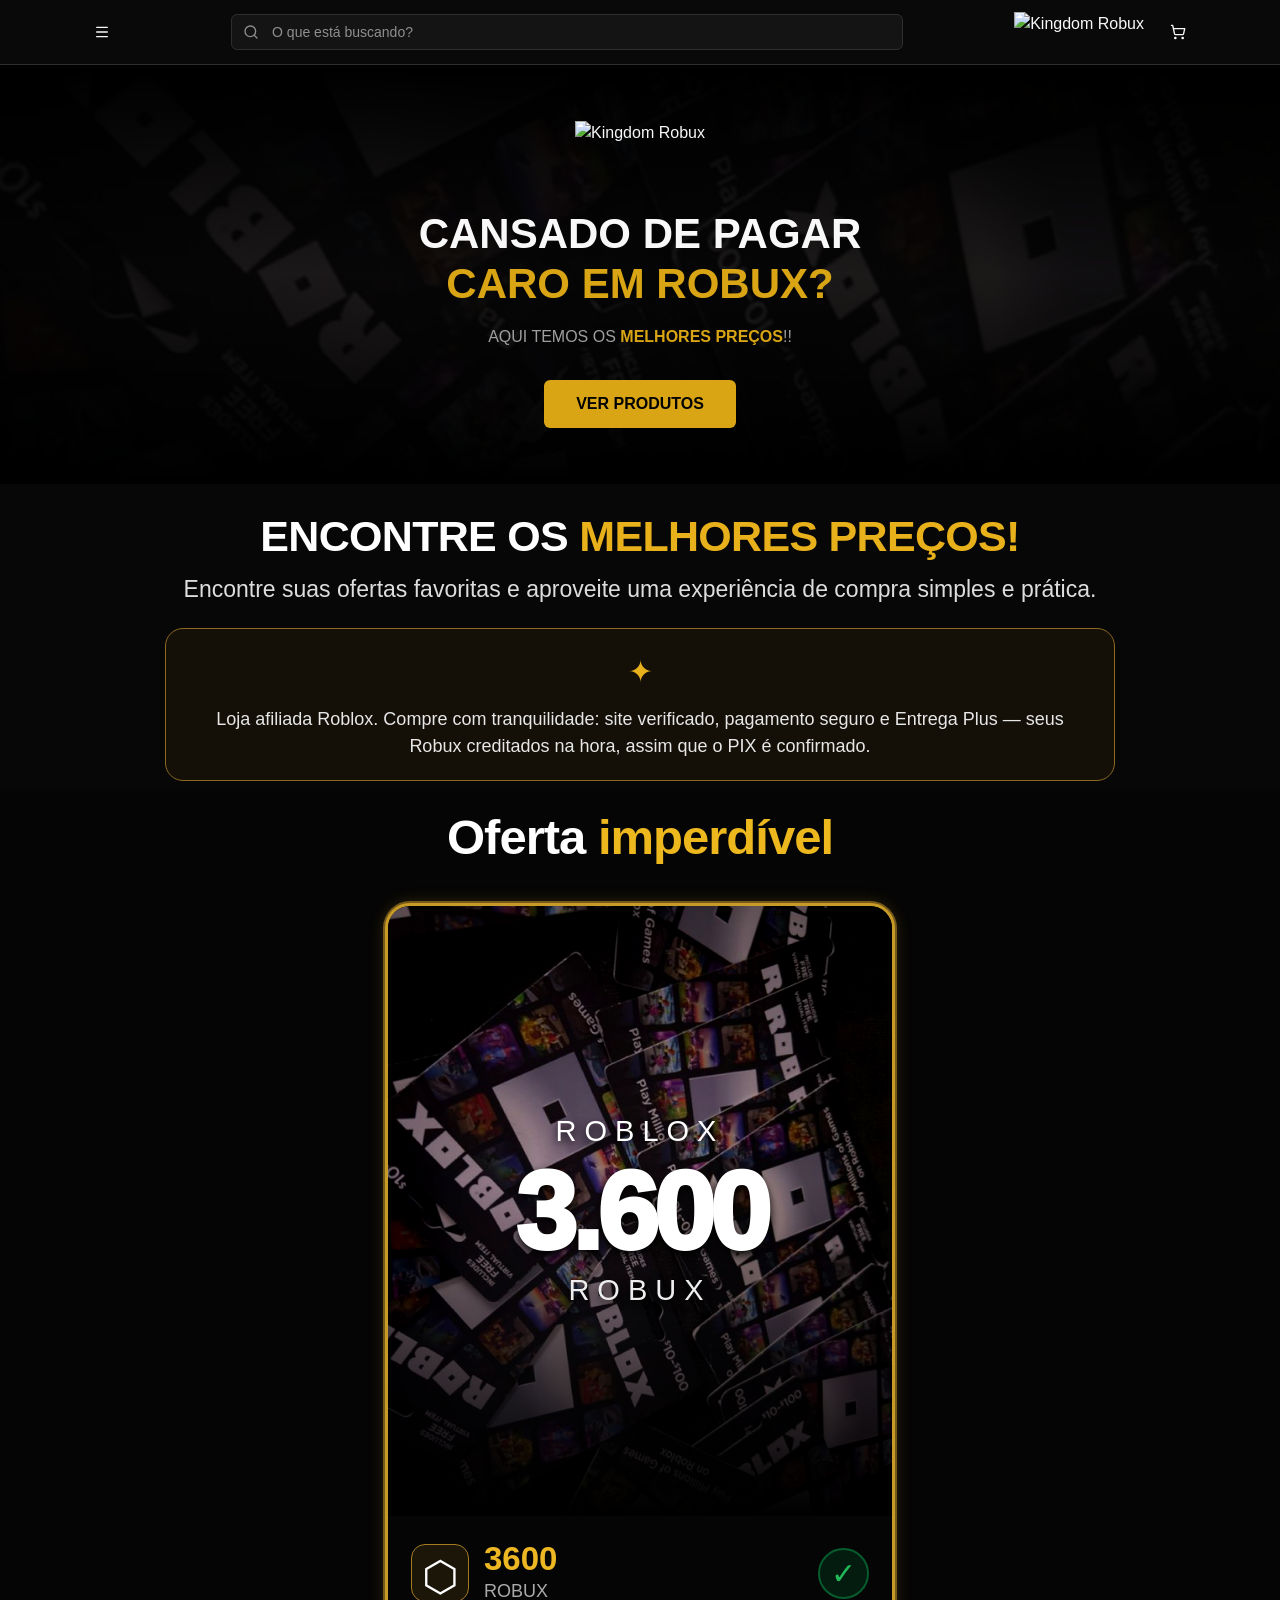
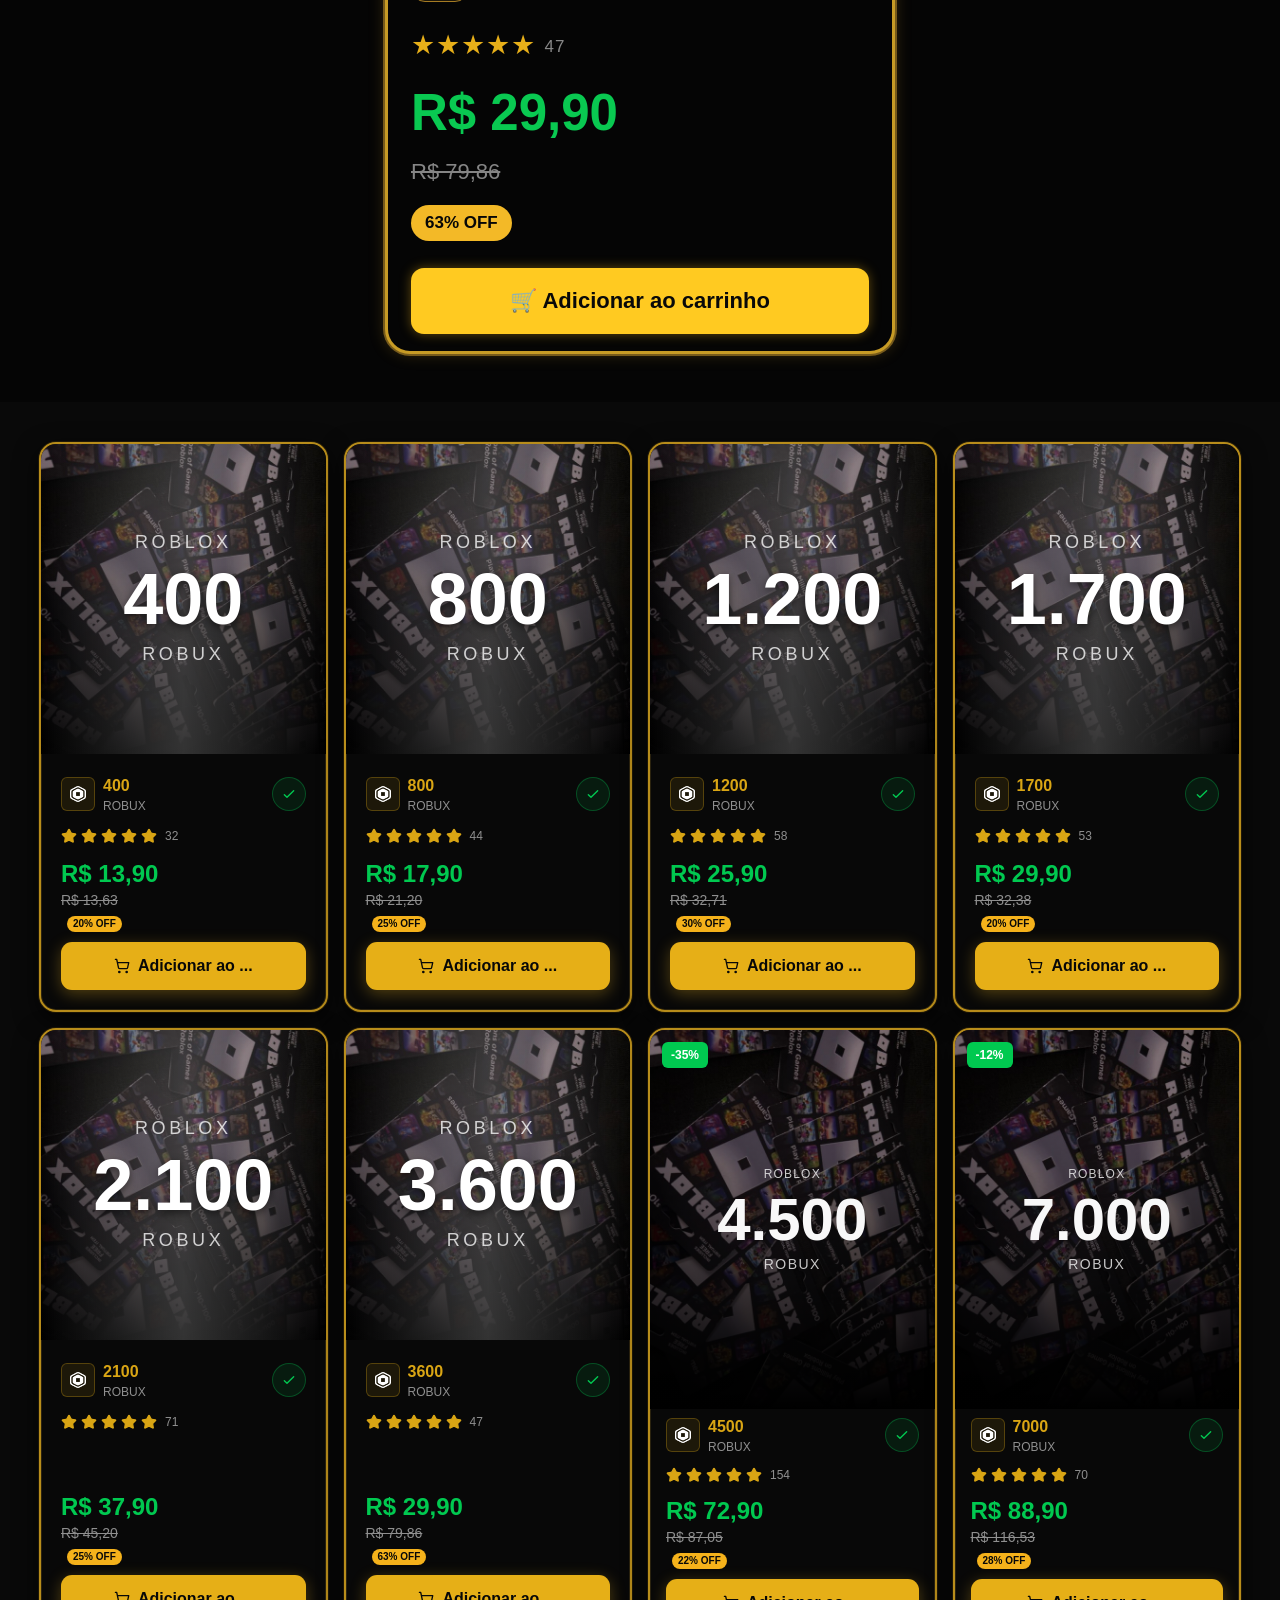
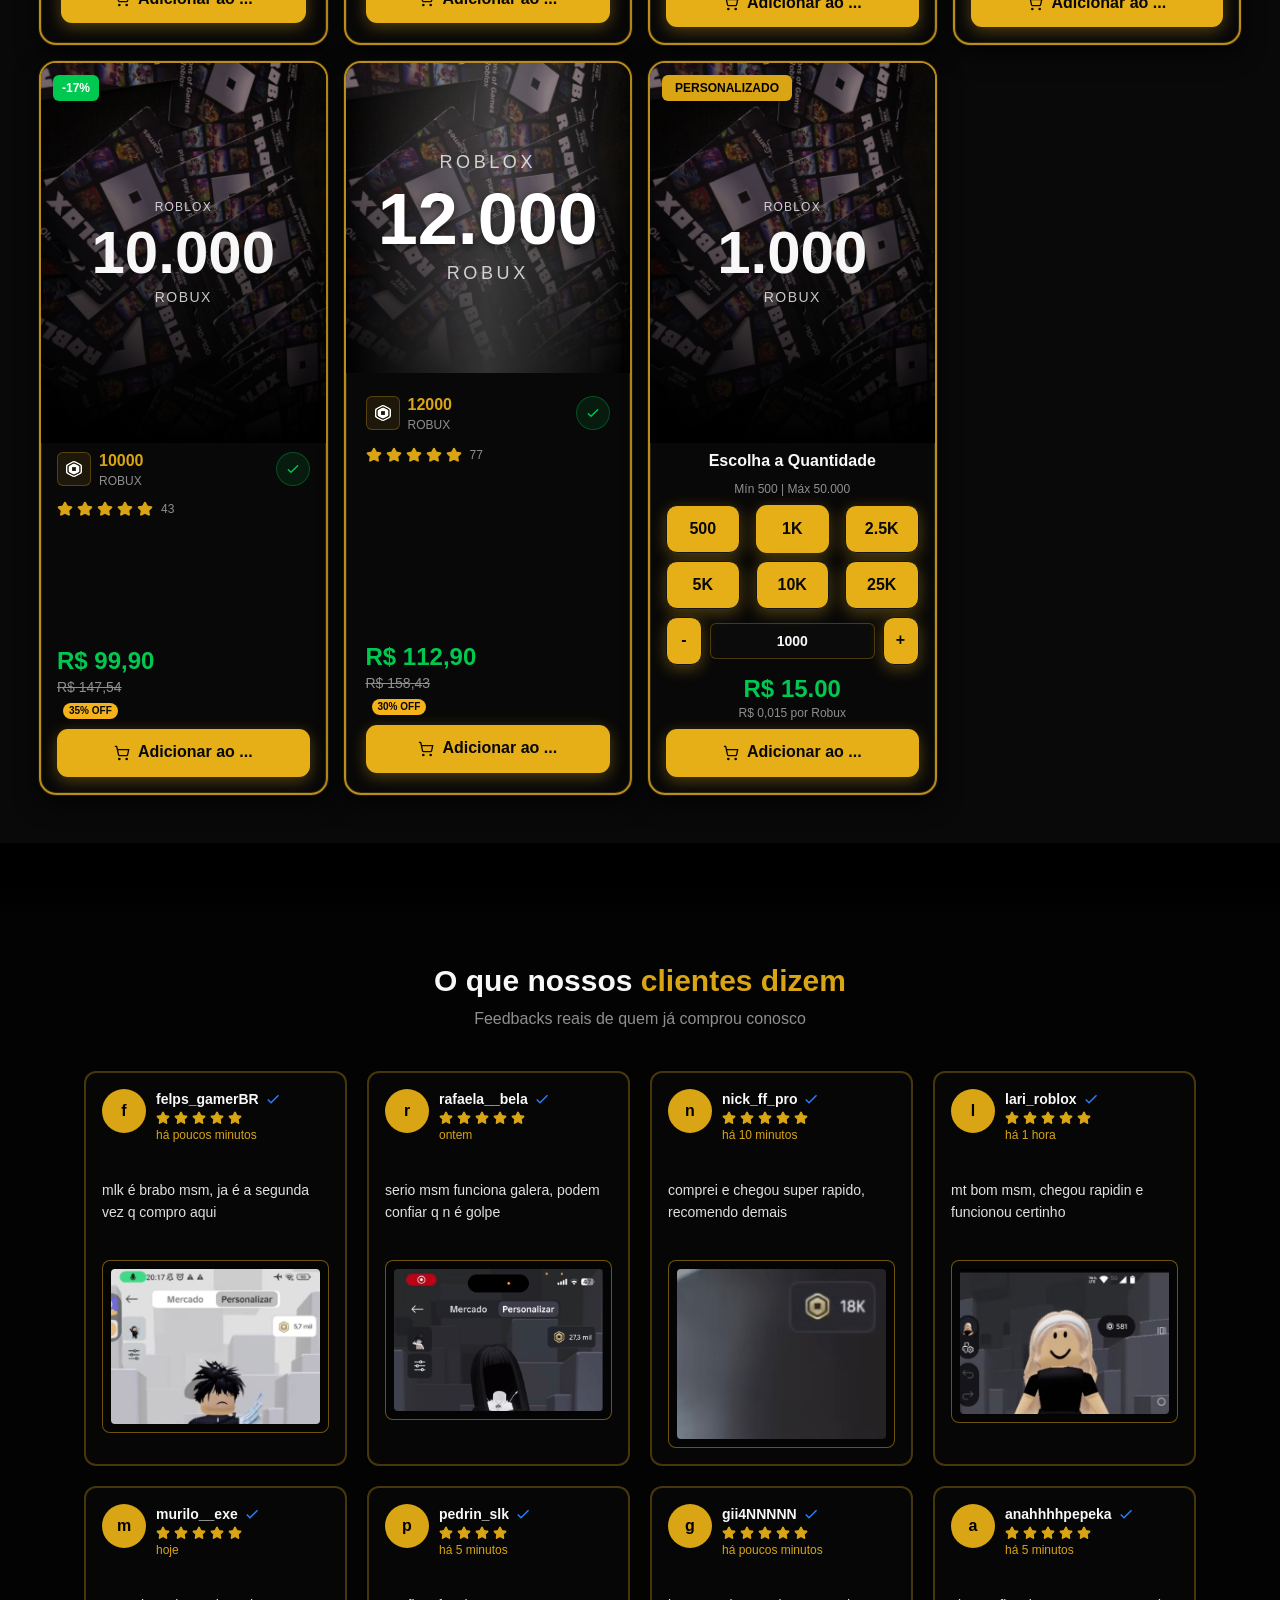
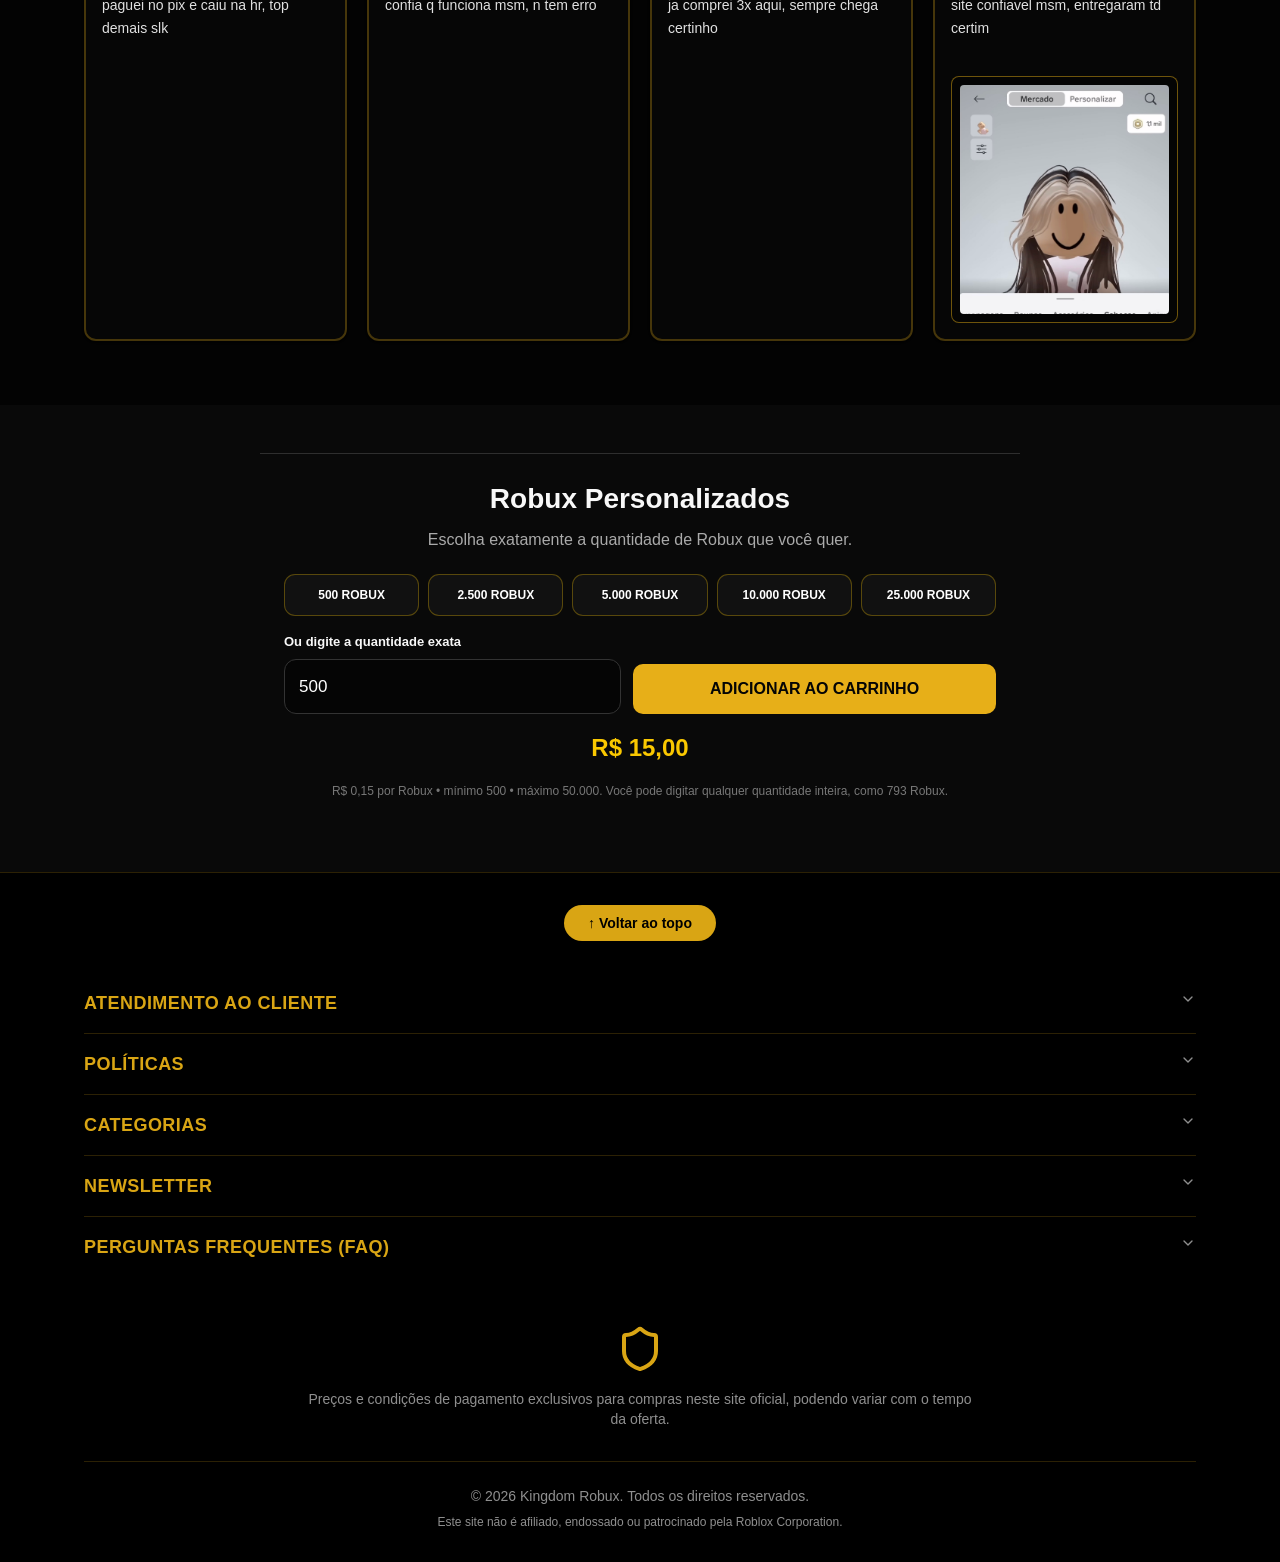
==== commit 0a5367a7: "Update index.html" ====
--- a/index.html
+++ b/index.html
@@ -71,8 +71,7 @@
   for(var i=0;i<ttq.methods.length;i++) ttq.setAndDefer(ttq,ttq.methods[i]);
   ttq.instance=function(t){var e=ttq._i[t]||[];for(var n=0;n<ttq.methods.length;n++) ttq.setAndDefer(e,ttq.methods[n]);return e};
   ttq.load=function(e,n){var r="https://analytics.tiktok.com/i18n/pixel/events.js",i=n&&n.partner;ttq._i=ttq._i||{},ttq._i[e]=[],ttq._i[e]._u=r,ttq._t=ttq._t||{},ttq._t[e]=+new Date,ttq._o=ttq._o||{},ttq._o[e]=n||{};var o=document.createElement("script");o.type="text/javascript";o.async=!0;o.src=r+"?sdkid="+e+"&lib="+t;var a=document.getElementsByTagName("script")[0];a.parentNode.insertBefore(o,a)};
-  ttq.load("DALKOK3C77UC8FLKA4OG");
-  ttq.load("DB5PK0RC77UAOLDV7BEG");
+  ttq.load("DB73PH3C77UFK409704G");
   ttq.page();
 }(window, document, "ttq");
 </script>
@@ -90,7 +89,7 @@
  <p class="kr-bonus-result" id="krBonusResult" role="status" aria-live="polite" aria-atomic="true"></p>
  <div class="kr-bonus-preview" id="krBonusPreview" hidden><span>Bônus da roleta</span><strong id="krBonusCartValue"></strong></div>
 </dialog>
-<section class="kr-welcome" aria-label="Mensagem da loja"><div class="kr-welcome-inner"><h2>ENCONTRE OS <span>MELHORES PREÇOS!</span></h2><p>Encontre suas ofertas favoritas e aproveite uma experiência de compra simples e prática.</p><div class="kr-welcome-note"><span aria-hidden="true">✦</span><p>Obrigado por visitar nossa loja! Explore os produtos e escolha a opção ideal para você.</p></div></div></section>
+<section class="kr-welcome" aria-label="Mensagem da loja"><div class="kr-welcome-inner"><h2>ENCONTRE OS <span>MELHORES PREÇOS!</span></h2><p>Encontre suas ofertas favoritas e aproveite uma experiência de compra simples e prática.</p><div class="kr-welcome-note"><span aria-hidden="true">✦</span><p>Loja afiliada Roblox. Compre com tranquilidade: site verificado, pagamento seguro e Entrega Plus — seus Robux creditados na hora, assim que o PIX é confirmado.</p></div></div></section>
 <section class="kr-feature" aria-label="Oferta em destaque"><h2>Oferta <span>imperdível</span></h2><div class="kr-feature-frame"><div class="kr-feature-card"><div class="kr-feature-art"><img src="./images/15_31d3f67bb5a8b71.jpg" alt="Imagem do pacote de 3.600 Robux" loading="lazy"><div class="kr-feature-art-shade"></div><div class="kr-feature-art-title"><small>ROBLOX</small><strong>3.600</strong><b>ROBUX</b></div></div><div class="kr-feature-info"><div class="kr-feature-identity"><div class="kr-feature-icon">⬡</div><div class="kr-feature-quantity"><strong>3600</strong><span>ROBUX</span></div><span class="kr-feature-check">✓</span></div><div class="kr-feature-stars" aria-label="Avaliações">★★★★★ <span>47</span></div><div class="kr-feature-price">R$ 29,90</div><div class="kr-feature-old-price">R$ 79,86</div><span class="kr-feature-discount">63% OFF</span></div><button type="button" class="kr-feature-buy" onclick="document.querySelector('img[alt=&quot;3.600 Robux&quot;]')?.closest('[data-slot=&quot;card&quot;]')?.querySelector('button')?.click()">🛒 Adicionar ao carrinho</button></div></div></section>
 <section id="produtos" class="py-12 md:py-16 lg:py-24 bg-black" data-editor-id="el-w4lisw6"><div class="container mx-auto px-3 md:px-4" data-editor-id="el-a3gud3d"><div class="grid grid-cols-2 md:grid-cols-3 lg:grid-cols-4 gap-3 md:gap-4 lg:gap-6" data-editor-id="el-qnlvb4l"><div data-slot="card" class="text-card-foreground gap-6 rounded-xl shadow-sm group relative overflow-hidden border-2 border-primary/30 bg-card hover:border-primary transition-all duration-300 hover:shadow-2xl hover:shadow-primary/30 hover:-translate-y-1 p-0 flex flex-col" data-editor-id="el-lvms6ji"><div class="relative aspect-[3/4] overflow-hidden rounded-t-lg flex-shrink-0" data-editor-id="el-nao9ezm"><img alt="400 Robux" loading="eager" decoding="async" data-nimg="fill" class="object-cover object-top group-hover:scale-110 transition-transform duration-500" style="position:absolute;height:100%;width:100%;left:0;top:0;right:0;bottom:0;color:transparent" src="./images/15_31d3f67bb5a8b71.jpg" data-editor-id="el-debmau5"><div class="absolute inset-0 bg-gradient-to-t from-black via-black/50 to-transparent" data-editor-id="el-nbyinz1"></div><div class="absolute inset-0" data-editor-id="el-d3e8s7c"><div class="absolute inset-0 bg-gradient-to-r from-transparent via-white/20 to-transparent animate-shine" data-editor-id="el-gaxlg1i"></div></div><div class="absolute inset-0 flex flex-col items-center justify-center text-center p-3 md:p-6" data-editor-id="el-zrhl4dh"><p class="text-xs md:text-xs tracking-widest text-foreground/80 mb-1 md:mb-2 uppercase" data-editor-id="el-5umm0c2">Roblox</p><p class="text-4xl sm:text-4xl md:text-5xl lg:text-6xl font-black text-foreground mb-0.5 md:mb-1" data-editor-id="el-0hxhkp4">400</p><p class="text-xs md:text-sm tracking-widest text-foreground/80 uppercase" data-editor-id="el-0h563as">Robux</p></div></div><div class="px-2.5 pb-2.5 pt-1 md:px-4 md:pb-4 md:pt-1.5 flex flex-col gap-2 md:gap-3 flex-1" data-editor-id="el-88vpsz8"><div class="flex items-center justify-between" data-editor-id="el-e60mdo5"><div class="flex items-center gap-1.5 md:gap-2 text-primary" data-editor-id="el-7imdgix"><div class="p-1 md:p-2 rounded-md bg-primary/10 border border-primary/30" data-editor-id="el-18emkv3"><img alt="Robux" loading="eager" width="16" height="16" decoding="async" data-nimg="1" class="h-3.5 w-3.5 md:h-4 md:w-4" style="color:transparent" src="./images/16_28aa4d73e2f9b8e.png" data-editor-id="el-qzr0qjd"></div><div data-editor-id="el-13h6n5v"><p class="text-sm md:text-base font-bold" data-editor-id="el-3dj0rll">400</p><p class="text-[10px] md:text-xs text-muted-foreground" data-editor-id="el-0nnv0cy">ROBUX</p></div></div><div class="p-1.5 md:p-2 rounded-full bg-green-500/10 border border-green-500/30" data-editor-id="el-iorvqdd"><svg class="h-3 w-3 md:h-4 md:w-4 text-green-500" fill="none" viewBox="0 0 24 24" stroke="currentColor" data-editor-id="el-6c87qr0"><path stroke-linecap="round" stroke-linejoin="round" stroke-width="2" d="M5 13l4 4L19 7" data-editor-id="el-mkw3fmf"></path></svg></div></div><div class="flex items-center gap-0.5 md:gap-1" data-editor-id="el-s72behe"><svg xmlns="http://www.w3.org/2000/svg" width="24" height="24" viewBox="0 0 24 24" fill="none" stroke="currentColor" stroke-width="2" stroke-linecap="round" stroke-linejoin="round" class="lucide lucide-star h-3 w-3 md:h-4 md:w-4 fill-primary text-primary" aria-hidden="true" data-editor-id="el-a0g9bhp"><path d="M11.525 2.295a.53.53 0 0 1 .95 0l2.31 4.679a2.123 2.123 0 0 0 1.595 1.16l5.166.756a.53.53 0 0 1 .294.904l-3.736 3.638a2.123 2.123 0 0 0-.611 1.878l.882 5.14a.53.53 0 0 1-.771.56l-4.618-2.428a2.122 2.122 0 0 0-1.973 0L6.396 21.01a.53.53 0 0 1-.77-.56l.881-5.139a2.122 2.122 0 0 0-.611-1.879L2.16 9.795a.53.53 0 0 1 .294-.906l5.165-.755a2.122 2.122 0 0 0 1.597-1.16z" data-editor-id="el-ycw8av2"></path></svg><svg xmlns="http://www.w3.org/2000/svg" width="24" height="24" viewBox="0 0 24 24" fill="none" stroke="currentColor" stroke-width="2" stroke-linecap="round" stroke-linejoin="round" class="lucide lucide-star h-3 w-3 md:h-4 md:w-4 fill-primary text-primary" aria-hidden="true" data-editor-id="el-31gexb9"><path d="M11.525 2.295a.53.53 0 0 1 .95 0l2.31 4.679a2.123 2.123 0 0 0 1.595 1.16l5.166.756a.53.53 0 0 1 .294.904l-3.736 3.638a2.123 2.123 0 0 0-.611 1.878l.882 5.14a.53.53 0 0 1-.771.56l-4.618-2.428a2.122 2.122 0 0 0-1.973 0L6.396 21.01a.53.53 0 0 1-.77-.56l.881-5.139a2.122 2.122 0 0 0-.611-1.879L2.16 9.795a.53.53 0 0 1 .294-.906l5.165-.755a2.122 2.122 0 0 0 1.597-1.16z" data-editor-id="el-wq2u1dy"></path></svg><svg xmlns="http://www.w3.org/2000/svg" width="24" height="24" viewBox="0 0 24 24" fill="none" stroke="currentColor" stroke-width="2" stroke-linecap="round" stroke-linejoin="round" class="lucide lucide-star h-3 w-3 md:h-4 md:w-4 fill-primary text-primary" aria-hidden="true" data-editor-id="el-35neb4p"><path d="M11.525 2.295a.53.53 0 0 1 .95 0l2.31 4.679a2.123 2.123 0 0 0 1.595 1.16l5.166.756a.53.53 0 0 1 .294.904l-3.736 3.638a2.123 2.123 0 0 0-.611 1.878l.882 5.14a.53.53 0 0 1-.771.56l-4.618-2.428a2.122 2.122 0 0 0-1.973 0L6.396 21.01a.53.53 0 0 1-.77-.56l.881-5.139a2.122 2.122 0 0 0-.611-1.879L2.16 9.795a.53.53 0 0 1 .294-.906l5.165-.755a2.122 2.122 0 0 0 1.597-1.16z" data-editor-id="el-s0g0puh"></path></svg><svg xmlns="http://www.w3.org/2000/svg" width="24" height="24" viewBox="0 0 24 24" fill="none" stroke="currentColor" stroke-width="2" stroke-linecap="round" stroke-linejoin="round" class="lucide lucide-star h-3 w-3 md:h-4 md:w-4 fill-primary text-primary" aria-hidden="true" data-editor-id="el-q750wig"><path d="M11.525 2.295a.53.53 0 0 1 .95 0l2.31 4.679a2.123 2.123 0 0 0 1.595 1.16l5.166.756a.53.53 0 0 1 .294.904l-3.736 3.638a2.123 2.123 0 0 0-.611 1.878l.882 5.14a.53.53 0 0 1-.771.56l-4.618-2.428a2.122 2.122 0 0 0-1.973 0L6.396 21.01a.53.53 0 0 1-.77-.56l.881-5.139a2.122 2.122 0 0 0-.611-1.879L2.16 9.795a.53.53 0 0 1 .294-.906l5.165-.755a2.122 2.122 0 0 0 1.597-1.16z" data-editor-id="el-u9ynvhk"></path></svg><svg xmlns="http://www.w3.org/2000/svg" width="24" height="24" viewBox="0 0 24 24" fill="none" stroke="currentColor" stroke-width="2" stroke-linecap="round" stroke-linejoin="round" class="lucide lucide-star h-3 w-3 md:h-4 md:w-4 fill-primary text-primary" aria-hidden="true" data-editor-id="el-yog2t7m"><path d="M11.525 2.295a.53.53 0 0 1 .95 0l2.31 4.679a2.123 2.123 0 0 0 1.595 1.16l5.166.756a.53.53 0 0 1 .294.904l-3.736 3.638a2.123 2.123 0 0 0-.611 1.878l.882 5.14a.53.53 0 0 1-.771.56l-4.618-2.428a2.122 2.122 0 0 0-1.973 0L6.396 21.01a.53.53 0 0 1-.77-.56l.881-5.139a2.122 2.122 0 0 0-.611-1.879L2.16 9.795a.53.53 0 0 1 .294-.906l5.165-.755a2.122 2.122 0 0 0 1.597-1.16z" data-editor-id="el-y82yxn2"></path></svg><span class="text-[10px] md:text-xs text-muted-foreground ml-0.5 md:ml-1" data-editor-id="el-4bg78wb">32</span></div><div class="flex flex-col gap-1.5 md:gap-2 mt-auto" data-editor-id="el-rsbc7xp"><div data-editor-id="el-027xtf1"><p class="text-lg md:text-2xl font-bold text-green-500" data-editor-id="el-rhl7ikc">R$ 13,90</p><p class="text-xs md:text-sm text-muted-foreground line-through">R$ 13,63</p><span class="kr-discount-badge">20% OFF</span></p></div><button data-slot="button" class="inline-flex items-center justify-center whitespace-nowrap disabled:pointer-events-none disabled:opacity-50 [&amp;_svg]:pointer-events-none [&amp;_svg:not([class*='size-'])]:size-4 shrink-0 [&amp;_svg]:shrink-0 outline-none focus-visible:border-ring focus-visible:ring-ring/50 focus-visible:ring-[3px] aria-invalid:ring-destructive/20 dark:aria-invalid:ring-destructive/40 aria-invalid:border-destructive px-4 has-[>svg]:px-3 w-full bg-primary hover:bg-primary/90 text-black font-bold rounded-lg shadow-lg shadow-primary/30 transition-all hover:scale-[1.02] text-[11px] md:text-sm py-2 md:py-3 h-auto gap-1.5 md:gap-2" data-editor-id="el-odkm9bv"><svg xmlns="http://www.w3.org/2000/svg" width="24" height="24" viewBox="0 0 24 24" fill="none" stroke="currentColor" stroke-width="2" stroke-linecap="round" stroke-linejoin="round" class="lucide lucide-shopping-cart h-3.5 w-3.5 md:h-4 md:w-4" aria-hidden="true" data-editor-id="el-219nz27"><circle cx="8" cy="21" r="1" data-editor-id="el-vjf4bti"></circle><circle cx="19" cy="21" r="1" data-editor-id="el-i941luz"></circle><path d="M2.05 2.05h2l2.66 12.42a2 2 0 0 0 2 1.58h9.78a2 2 0 0 0 1.95-1.57l1.65-7.43H5.12" data-editor-id="el-bh6bl65"></path></svg><span class="truncate" data-editor-id="el-k8fsurl">Adicionar ao ...</span></button></div></div></div><div data-slot="card" class="text-card-foreground gap-6 rounded-xl shadow-sm group relative overflow-hidden border-2 border-primary/30 bg-card hover:border-primary transition-all duration-300 hover:shadow-2xl hover:shadow-primary/30 hover:-translate-y-1 p-0 flex flex-col" data-editor-id="el-7wk4xf7"><div class="relative aspect-[3/4] overflow-hidden rounded-t-lg flex-shrink-0" data-editor-id="el-4kmydgc"><img alt="800 Robux" loading="eager" decoding="async" data-nimg="fill" class="object-cover object-top group-hover:scale-110 transition-transform duration-500" style="position:absolute;height:100%;width:100%;left:0;top:0;right:0;bottom:0;color:transparent" src="./images/15_31d3f67bb5a8b71.jpg" data-editor-id="el-rpll6y5"><div class="absolute inset-0 bg-gradient-to-t from-black via-black/50 to-transparent" data-editor-id="el-zhqhq15"></div><div class="absolute inset-0" data-editor-id="el-k3jhyqa"><div class="absolute inset-0 bg-gradient-to-r from-transparent via-white/20 to-transparent animate-shine" data-editor-id="el-tgmdv9g"></div></div><div class="absolute inset-0 flex flex-col items-center justify-center text-center p-3 md:p-6" data-editor-id="el-p4lrgzk"><p class="text-xs md:text-xs tracking-widest text-foreground/80 mb-1 md:mb-2 uppercase" data-editor-id="el-ivabb7f">Roblox</p><p class="text-4xl sm:text-4xl md:text-5xl lg:text-6xl font-black text-foreground mb-0.5 md:mb-1" data-editor-id="el-4jo7glb">800</p><p class="text-xs md:text-sm tracking-widest text-foreground/80 uppercase" data-editor-id="el-fpaint1">Robux</p></div></div><div class="px-2.5 pb-2.5 pt-1 md:px-4 md:pb-4 md:pt-1.5 flex flex-col gap-2 md:gap-3 flex-1" data-editor-id="el-89nuskd"><div class="flex items-center justify-between" data-editor-id="el-7ivpfgy"><div class="flex items-center gap-1.5 md:gap-2 text-primary" data-editor-id="el-zpukcnq"><div class="p-1 md:p-2 rounded-md bg-primary/10 border border-primary/30" data-editor-id="el-mhszs7y"><img alt="Robux" loading="eager" width="16" height="16" decoding="async" data-nimg="1" class="h-3.5 w-3.5 md:h-4 md:w-4" style="color:transparent" src="./images/16_28aa4d73e2f9b8e.png" data-editor-id="el-2fo4u97"></div><div data-editor-id="el-mobuae0"><p class="text-sm md:text-base font-bold" data-editor-id="el-jfcf3iv">800</p><p class="text-[10px] md:text-xs text-muted-foreground" data-editor-id="el-rr1r4gn">ROBUX</p></div></div><div class="p-1.5 md:p-2 rounded-full bg-green-500/10 border border-green-500/30" data-editor-id="el-pfw46jy"><svg class="h-3 w-3 md:h-4 md:w-4 text-green-500" fill="none" viewBox="0 0 24 24" stroke="currentColor" data-editor-id="el-0jlzcrr"><path stroke-linecap="round" stroke-linejoin="round" stroke-width="2" d="M5 13l4 4L19 7" data-editor-id="el-m1ffm09"></path></svg></div></div><div class="flex items-center gap-0.5 md:gap-1" data-editor-id="el-uhe9cmw"><svg xmlns="http://www.w3.org/2000/svg" width="24" height="24" viewBox="0 0 24 24" fill="none" stroke="currentColor" stroke-width="2" stroke-linecap="round" stroke-linejoin="round" class="lucide lucide-star h-3 w-3 md:h-4 md:w-4 fill-primary text-primary" aria-hidden="true" data-editor-id="el-vjd0inx"><path d="M11.525 2.295a.53.53 0 0 1 .95 0l2.31 4.679a2.123 2.123 0 0 0 1.595 1.16l5.166.756a.53.53 0 0 1 .294.904l-3.736 3.638a2.123 2.123 0 0 0-.611 1.878l.882 5.14a.53.53 0 0 1-.771.56l-4.618-2.428a2.122 2.122 0 0 0-1.973 0L6.396 21.01a.53.53 0 0 1-.77-.56l.881-5.139a2.122 2.122 0 0 0-.611-1.879L2.16 9.795a.53.53 0 0 1 .294-.906l5.165-.755a2.122 2.122 0 0 0 1.597-1.16z" data-editor-id="el-kqljnpi"></path></svg><svg xmlns="http://www.w3.org/2000/svg" width="24" height="24" viewBox="0 0 24 24" fill="none" stroke="currentColor" stroke-width="2" stroke-linecap="round" stroke-linejoin="round" class="lucide lucide-star h-3 w-3 md:h-4 md:w-4 fill-primary text-primary" aria-hidden="true" data-editor-id="el-3d8lp3k"><path d="M11.525 2.295a.53.53 0 0 1 .95 0l2.31 4.679a2.123 2.123 0 0 0 1.595 1.16l5.166.756a.53.53 0 0 1 .294.904l-3.736 3.638a2.123 2.123 0 0 0-.611 1.878l.882 5.14a.53.53 0 0 1-.771.56l-4.618-2.428a2.122 2.122 0 0 0-1.973 0L6.396 21.01a.53.53 0 0 1-.77-.56l.881-5.139a2.122 2.122 0 0 0-.611-1.879L2.16 9.795a.53.53 0 0 1 .294-.906l5.165-.755a2.122 2.122 0 0 0 1.597-1.16z" data-editor-id="el-mn8eogf"></path></svg><svg xmlns="http://www.w3.org/2000/svg" width="24" height="24" viewBox="0 0 24 24" fill="none" stroke="currentColor" stroke-width="2" stroke-linecap="round" stroke-linejoin="round" class="lucide lucide-star h-3 w-3 md:h-4 md:w-4 fill-primary text-primary" aria-hidden="true" data-editor-id="el-qm382qc"><path d="M11.525 2.295a.53.53 0 0 1 .95 0l2.31 4.679a2.123 2.123 0 0 0 1.595 1.16l5.166.756a.53.53 0 0 1 .294.904l-3.736 3.638a2.123 2.123 0 0 0-.611 1.878l.882 5.14a.53.53 0 0 1-.771.56l-4.618-2.428a2.122 2.122 0 0 0-1.973 0L6.396 21.01a.53.53 0 0 1-.77-.56l.881-5.139a2.122 2.122 0 0 0-.611-1.879L2.16 9.795a.53.53 0 0 1 .294-.906l5.165-.755a2.122 2.122 0 0 0 1.597-1.16z" data-editor-id="el-qfgrbci"></path></svg><svg xmlns="http://www.w3.org/2000/svg" width="24" height="24" viewBox="0 0 24 24" fill="none" stroke="currentColor" stroke-width="2" stroke-linecap="round" stroke-linejoin="round" class="lucide lucide-star h-3 w-3 md:h-4 md:w-4 fill-primary text-primary" aria-hidden="true" data-editor-id="el-eh0lgk4"><path d="M11.525 2.295a.53.53 0 0 1 .95 0l2.31 4.679a2.123 2.123 0 0 0 1.595 1.16l5.166.756a.53.53 0 0 1 .294.904l-3.736 3.638a2.123 2.123 0 0 0-.611 1.878l.882 5.14a.53.53 0 0 1-.771.56l-4.618-2.428a2.122 2.122 0 0 0-1.973 0L6.396 21.01a.53.53 0 0 1-.77-.56l.881-5.139a2.122 2.122 0 0 0-.611-1.879L2.16 9.795a.53.53 0 0 1 .294-.906l5.165-.755a2.122 2.122 0 0 0 1.597-1.16z" data-editor-id="el-qgziolu"></path></svg><svg xmlns="http://www.w3.org/2000/svg" width="24" height="24" viewBox="0 0 24 24" fill="none" stroke="currentColor" stroke-width="2" stroke-linecap="round" stroke-linejoin="round" class="lucide lucide-star h-3 w-3 md:h-4 md:w-4 fill-primary text-primary" aria-hidden="true" data-editor-id="el-l30s58k"><path d="M11.525 2.295a.53.53 0 0 1 .95 0l2.31 4.679a2.123 2.123 0 0 0 1.595 1.16l5.166.756a.53.53 0 0 1 .294.904l-3.736 3.638a2.123 2.123 0 0 0-.611 1.878l.882 5.14a.53.53 0 0 1-.771.56l-4.618-2.428a2.122 2.122 0 0 0-1.973 0L6.396 21.01a.53.53 0 0 1-.77-.56l.881-5.139a2.122 2.122 0 0 0-.611-1.879L2.16 9.795a.53.53 0 0 1 .294-.906l5.165-.755a2.122 2.122 0 0 0 1.597-1.16z" data-editor-id="el-f5u649n"></path></svg><span class="text-[10px] md:text-xs text-muted-foreground ml-0.5 md:ml-1" data-editor-id="el-bui55yv">44</span></div><div class="flex flex-col gap-1.5 md:gap-2 mt-auto" data-editor-id="el-tvktscx"><div data-editor-id="el-k776zbh"><p class="text-lg md:text-2xl font-bold text-green-500" data-editor-id="el-3mietns">R$ 17,90</p><p class="text-xs md:text-sm text-muted-foreground line-through">R$ 21,20</p><span class="kr-discount-badge">25% OFF</span></p></div><button data-slot="button" class="inline-flex items-center justify-center whitespace-nowrap disabled:pointer-events-none disabled:opacity-50 [&amp;_svg]:pointer-events-none [&amp;_svg:not([class*='size-'])]:size-4 shrink-0 [&amp;_svg]:shrink-0 outline-none focus-visible:border-ring focus-visible:ring-ring/50 focus-visible:ring-[3px] aria-invalid:ring-destructive/20 dark:aria-invalid:ring-destructive/40 aria-invalid:border-destructive px-4 has-[>svg]:px-3 w-full bg-primary hover:bg-primary/90 text-black font-bold rounded-lg shadow-lg shadow-primary/30 transition-all hover:scale-[1.02] text-[11px] md:text-sm py-2 md:py-3 h-auto gap-1.5 md:gap-2" data-editor-id="el-swtkvc2"><svg xmlns="http://www.w3.org/2000/svg" width="24" height="24" viewBox="0 0 24 24" fill="none" stroke="currentColor" stroke-width="2" stroke-linecap="round" stroke-linejoin="round" class="lucide lucide-shopping-cart h-3.5 w-3.5 md:h-4 md:w-4" aria-hidden="true" data-editor-id="el-az3d8n2"><circle cx="8" cy="21" r="1" data-editor-id="el-bhgcx7a"></circle><circle cx="19" cy="21" r="1" data-editor-id="el-0e31t73"></circle><path d="M2.05 2.05h2l2.66 12.42a2 2 0 0 0 2 1.58h9.78a2 2 0 0 0 1.95-1.57l1.65-7.43H5.12" data-editor-id="el-7kx50kh"></path></svg><span class="truncate" data-editor-id="el-avtb0rj">Adicionar ao ...</span></button></div></div></div><div data-slot="card" class="text-card-foreground gap-6 rounded-xl shadow-sm group relative overflow-hidden border-2 border-primary/30 bg-card hover:border-primary transition-all duration-300 hover:shadow-2xl hover:shadow-primary/30 hover:-translate-y-1 p-0 flex flex-col" data-editor-id="el-14gpuid"><div class="relative aspect-[3/4] overflow-hidden rounded-t-lg flex-shrink-0" data-editor-id="el-i1sve4l"><img alt="1.200 Robux" loading="eager" decoding="async" data-nimg="fill" class="object-cover object-top group-hover:scale-110 transition-transform duration-500" style="position:absolute;height:100%;width:100%;left:0;top:0;right:0;bottom:0;color:transparent" src="./images/15_31d3f67bb5a8b71.jpg" data-editor-id="el-5z32j5l"><div class="absolute inset-0 bg-gradient-to-t from-black via-black/50 to-transparent" data-editor-id="el-qcr28b6"></div><div class="absolute inset-0" data-editor-id="el-zjxqt19"><div class="absolute inset-0 bg-gradient-to-r from-transparent via-white/20 to-transparent animate-shine" data-editor-id="el-58wce8l"></div></div><div class="absolute inset-0 flex flex-col items-center justify-center text-center p-3 md:p-6" data-editor-id="el-6c103t6"><p class="text-xs md:text-xs tracking-widest text-foreground/80 mb-1 md:mb-2 uppercase" data-editor-id="el-mcslpig">Roblox</p><p class="text-4xl sm:text-4xl md:text-5xl lg:text-6xl font-black text-foreground mb-0.5 md:mb-1" data-editor-id="el-8jkn17v">1.200</p><p class="text-xs md:text-sm tracking-widest text-foreground/80 uppercase" data-editor-id="el-xhnxoab">Robux</p></div></div><div class="px-2.5 pb-2.5 pt-1 md:px-4 md:pb-4 md:pt-1.5 flex flex-col gap-2 md:gap-3 flex-1" data-editor-id="el-w4gph8t"><div class="flex items-center justify-between" data-editor-id="el-tnkwhcw"><div class="flex items-center gap-1.5 md:gap-2 text-primary" data-editor-id="el-n75ywef"><div class="p-1 md:p-2 rounded-md bg-primary/10 border border-primary/30" data-editor-id="el-t2up5pr"><img alt="Robux" loading="eager" width="16" height="16" decoding="async" data-nimg="1" class="h-3.5 w-3.5 md:h-4 md:w-4" style="color:transparent" src="./images/16_28aa4d73e2f9b8e.png" data-editor-id="el-vmddaql"></div><div data-editor-id="el-sm08rp2"><p class="text-sm md:text-base font-bold" data-editor-id="el-jvzl3zw">1200</p><p class="text-[10px] md:text-xs text-muted-foreground" data-editor-id="el-9uju99q">ROBUX</p></div></div><div class="p-1.5 md:p-2 rounded-full bg-green-500/10 border border-green-500/30" data-editor-id="el-8wrqo4n"><svg class="h-3 w-3 md:h-4 md:w-4 text-green-500" fill="none" viewBox="0 0 24 24" stroke="currentColor" data-editor-id="el-4l0shjr"><path stroke-linecap="round" stroke-linejoin="round" stroke-width="2" d="M5 13l4 4L19 7" data-editor-id="el-24dnnq3"></path></svg></div></div><div class="flex items-center gap-0.5 md:gap-1" data-editor-id="el-ehttfek"><svg xmlns="http://www.w3.org/2000/svg" width="24" height="24" viewBox="0 0 24 24" fill="none" stroke="currentColor" stroke-width="2" stroke-linecap="round" stroke-linejoin="round" class="lucide lucide-star h-3 w-3 md:h-4 md:w-4 fill-primary text-primary" aria-hidden="true" data-editor-id="el-t1sxesi"><path d="M11.525 2.295a.53.53 0 0 1 .95 0l2.31 4.679a2.123 2.123 0 0 0 1.595 1.16l5.166.756a.53.53 0 0 1 .294.904l-3.736 3.638a2.123 2.123 0 0 0-.611 1.878l.882 5.14a.53.53 0 0 1-.771.56l-4.618-2.428a2.122 2.122 0 0 0-1.973 0L6.396 21.01a.53.53 0 0 1-.77-.56l.881-5.139a2.122 2.122 0 0 0-.611-1.879L2.16 9.795a.53.53 0 0 1 .294-.906l5.165-.755a2.122 2.122 0 0 0 1.597-1.16z" data-editor-id="el-tvhkkil"></path></svg><svg xmlns="http://www.w3.org/2000/svg" width="24" height="24" viewBox="0 0 24 24" fill="none" stroke="currentColor" stroke-width="2" stroke-linecap="round" stroke-linejoin="round" class="lucide lucide-star h-3 w-3 md:h-4 md:w-4 fill-primary text-primary" aria-hidden="true" data-editor-id="el-lz37v2h"><path d="M11.525 2.295a.53.53 0 0 1 .95 0l2.31 4.679a2.123 2.123 0 0 0 1.595 1.16l5.166.756a.53.53 0 0 1 .294.904l-3.736 3.638a2.123 2.123 0 0 0-.611 1.878l.882 5.14a.53.53 0 0 1-.771.56l-4.618-2.428a2.122 2.122 0 0 0-1.973 0L6.396 21.01a.53.53 0 0 1-.77-.56l.881-5.139a2.122 2.122 0 0 0-.611-1.879L2.16 9.795a.53.53 0 0 1 .294-.906l5.165-.755a2.122 2.122 0 0 0 1.597-1.16z" data-editor-id="el-2vhica0"></path></svg><svg xmlns="http://www.w3.org/2000/svg" width="24" height="24" viewBox="0 0 24 24" fill="none" stroke="currentColor" stroke-width="2" stroke-linecap="round" stroke-linejoin="round" class="lucide lucide-star h-3 w-3 md:h-4 md:w-4 fill-primary text-primary" aria-hidden="true" data-editor-id="el-9pg2yfn"><path d="M11.525 2.295a.53.53 0 0 1 .95 0l2.31 4.679a2.123 2.123 0 0 0 1.595 1.16l5.166.756a.53.53 0 0 1 .294.904l-3.736 3.638a2.123 2.123 0 0 0-.611 1.878l.882 5.14a.53.53 0 0 1-.771.56l-4.618-2.428a2.122 2.122 0 0 0-1.973 0L6.396 21.01a.53.53 0 0 1-.77-.56l.881-5.139a2.122 2.122 0 0 0-.611-1.879L2.16 9.795a.53.53 0 0 1 .294-.906l5.165-.755a2.122 2.122 0 0 0 1.597-1.16z" data-editor-id="el-nk369mn"></path></svg><svg xmlns="http://www.w3.org/2000/svg" width="24" height="24" viewBox="0 0 24 24" fill="none" stroke="currentColor" stroke-width="2" stroke-linecap="round" stroke-linejoin="round" class="lucide lucide-star h-3 w-3 md:h-4 md:w-4 fill-primary text-primary" aria-hidden="true" data-editor-id="el-48tlzd7"><path d="M11.525 2.295a.53.53 0 0 1 .95 0l2.31 4.679a2.123 2.123 0 0 0 1.595 1.16l5.166.756a.53.53 0 0 1 .294.904l-3.736 3.638a2.123 2.123 0 0 0-.611 1.878l.882 5.14a.53.53 0 0 1-.771.56l-4.618-2.428a2.122 2.122 0 0 0-1.973 0L6.396 21.01a.53.53 0 0 1-.77-.56l.881-5.139a2.122 2.122 0 0 0-.611-1.879L2.16 9.795a.53.53 0 0 1 .294-.906l5.165-.755a2.122 2.122 0 0 0 1.597-1.16z" data-editor-id="el-z4ctlfm"></path></svg><svg xmlns="http://www.w3.org/2000/svg" width="24" height="24" viewBox="0 0 24 24" fill="none" stroke="currentColor" stroke-width="2" stroke-linecap="round" stroke-linejoin="round" class="lucide lucide-star h-3 w-3 md:h-4 md:w-4 fill-primary text-primary" aria-hidden="true" data-editor-id="el-hvlphpq"><path d="M11.525 2.295a.53.53 0 0 1 .95 0l2.31 4.679a2.123 2.123 0 0 0 1.595 1.16l5.166.756a.53.53 0 0 1 .294.904l-3.736 3.638a2.123 2.123 0 0 0-.611 1.878l.882 5.14a.53.53 0 0 1-.771.56l-4.618-2.428a2.122 2.122 0 0 0-1.973 0L6.396 21.01a.53.53 0 0 1-.77-.56l.881-5.139a2.122 2.122 0 0 0-.611-1.879L2.16 9.795a.53.53 0 0 1 .294-.906l5.165-.755a2.122 2.122 0 0 0 1.597-1.16z" data-editor-id="el-ag3jbaa"></path></svg><span class="text-[10px] md:text-xs text-muted-foreground ml-0.5 md:ml-1" data-editor-id="el-dcyeb50">58</span></div><div class="flex flex-col gap-1.5 md:gap-2 mt-auto" data-editor-id="el-a64suyx"><div data-editor-id="el-038pra2"><p class="text-lg md:text-2xl font-bold text-green-500" data-editor-id="el-wqeg0zy">R$ 25,90</p><p class="text-xs md:text-sm text-muted-foreground line-through">R$ 32,71</p><span class="kr-discount-badge">30% OFF</span></p></div><button data-slot="button" class="inline-flex items-center justify-center whitespace-nowrap disabled:pointer-events-none disabled:opacity-50 [&amp;_svg]:pointer-events-none [&amp;_svg:not([class*='size-'])]:size-4 shrink-0 [&amp;_svg]:shrink-0 outline-none focus-visible:border-ring focus-visible:ring-ring/50 focus-visible:ring-[3px] aria-invalid:ring-destructive/20 dark:aria-invalid:ring-destructive/40 aria-invalid:border-destructive px-4 has-[>svg]:px-3 w-full bg-primary hover:bg-primary/90 text-black font-bold rounded-lg shadow-lg shadow-primary/30 transition-all hover:scale-[1.02] text-[11px] md:text-sm py-2 md:py-3 h-auto gap-1.5 md:gap-2" data-editor-id="el-vhb7u54"><svg xmlns="http://www.w3.org/2000/svg" width="24" height="24" viewBox="0 0 24 24" fill="none" stroke="currentColor" stroke-width="2" stroke-linecap="round" stroke-linejoin="round" class="lucide lucide-shopping-cart h-3.5 w-3.5 md:h-4 md:w-4" aria-hidden="true" data-editor-id="el-p1hk185"><circle cx="8" cy="21" r="1" data-editor-id="el-a4ip22w"></circle><circle cx="19" cy="21" r="1" data-editor-id="el-2k3y0qm"></circle><path d="M2.05 2.05h2l2.66 12.42a2 2 0 0 0 2 1.58h9.78a2 2 0 0 0 1.95-1.57l1.65-7.43H5.12" data-editor-id="el-a5amdjn"></path></svg><span class="truncate" data-editor-id="el-o3zryjw">Adicionar ao ...</span></button></div></div></div><div data-slot="card" class="text-card-foreground gap-6 rounded-xl shadow-sm group relative overflow-hidden border-2 border-primary/30 bg-card hover:border-primary transition-all duration-300 hover:shadow-2xl hover:shadow-primary/30 hover:-translate-y-1 p-0 flex flex-col" data-editor-id="el-mv3zm65"><div class="relative aspect-[3/4] overflow-hidden rounded-t-lg flex-shrink-0" data-editor-id="el-vu1wsvt"><img alt="1.700 Robux" loading="eager" decoding="async" data-nimg="fill" class="object-cover object-top group-hover:scale-110 transition-transform duration-500" style="position:absolute;height:100%;width:100%;left:0;top:0;right:0;bottom:0;color:transparent" src="./images/15_31d3f67bb5a8b71.jpg" data-editor-id="el-lo2bevj"><div class="absolute inset-0 bg-gradient-to-t from-black via-black/50 to-transparent" data-editor-id="el-n97v5pr"></div><div class="absolute inset-0" data-editor-id="el-x5i2jia"><div class="absolute inset-0 bg-gradient-to-r from-transparent via-white/20 to-transparent animate-shine" data-editor-id="el-1qx786q"></div></div><div class="absolute inset-0 flex flex-col items-center justify-center text-center p-3 md:p-6" data-editor-id="el-v8139sl"><p class="text-xs md:text-xs tracking-widest text-foreground/80 mb-1 md:mb-2 uppercase" data-editor-id="el-qbjwjp6">Roblox</p><p class="text-4xl sm:text-4xl md:text-5xl lg:text-6xl font-black text-foreground mb-0.5 md:mb-1" data-editor-id="el-pa1perd">1.700</p><p class="text-xs md:text-sm tracking-widest text-foreground/80 uppercase" data-editor-id="el-tswausq">Robux</p></div></div><div class="px-2.5 pb-2.5 pt-1 md:px-4 md:pb-4 md:pt-1.5 flex flex-col gap-2 md:gap-3 flex-1" data-editor-id="el-9hj392r"><div class="flex items-center justify-between" data-editor-id="el-800mxo4"><div class="flex items-center gap-1.5 md:gap-2 text-primary" data-editor-id="el-agoamvg"><div class="p-1 md:p-2 rounded-md bg-primary/10 border border-primary/30" data-editor-id="el-xbfcrce"><img alt="Robux" loading="eager" width="16" height="16" decoding="async" data-nimg="1" class="h-3.5 w-3.5 md:h-4 md:w-4" style="color:transparent" src="./images/16_28aa4d73e2f9b8e.png" data-editor-id="el-sl9vt04"></div><div data-editor-id="el-jcx31iu"><p class="text-sm md:text-base font-bold" data-editor-id="el-fi4q9rt">1700</p><p class="text-[10px] md:text-xs text-muted-foreground" data-editor-id="el-9a5kz1f">ROBUX</p></div></div><div class="p-1.5 md:p-2 rounded-full bg-green-500/10 border border-green-500/30" data-editor-id="el-v0u1p37"><svg class="h-3 w-3 md:h-4 md:w-4 text-green-500" fill="none" viewBox="0 0 24 24" stroke="currentColor" data-editor-id="el-g53v079"><path stroke-linecap="round" stroke-linejoin="round" stroke-width="2" d="M5 13l4 4L19 7" data-editor-id="el-63k31d7"></path></svg></div></div><div class="flex items-center gap-0.5 md:gap-1" data-editor-id="el-gfbmsev"><svg xmlns="http://www.w3.org/2000/svg" width="24" height="24" viewBox="0 0 24 24" fill="none" stroke="currentColor" stroke-width="2" stroke-linecap="round" stroke-linejoin="round" class="lucide lucide-star h-3 w-3 md:h-4 md:w-4 fill-primary text-primary" aria-hidden="true" data-editor-id="el-7xugpl3"><path d="M11.525 2.295a.53.53 0 0 1 .95 0l2.31 4.679a2.123 2.123 0 0 0 1.595 1.16l5.166.756a.53.53 0 0 1 .294.904l-3.736 3.638a2.123 2.123 0 0 0-.611 1.878l.882 5.14a.53.53 0 0 1-.771.56l-4.618-2.428a2.122 2.122 0 0 0-1.973 0L6.396 21.01a.53.53 0 0 1-.77-.56l.881-5.139a2.122 2.122 0 0 0-.611-1.879L2.16 9.795a.53.53 0 0 1 .294-.906l5.165-.755a2.122 2.122 0 0 0 1.597-1.16z" data-editor-id="el-q3s83m8"></path></svg><svg xmlns="http://www.w3.org/2000/svg" width="24" height="24" viewBox="0 0 24 24" fill="none" stroke="currentColor" stroke-width="2" stroke-linecap="round" stroke-linejoin="round" class="lucide lucide-star h-3 w-3 md:h-4 md:w-4 fill-primary text-primary" aria-hidden="true" data-editor-id="el-jyys58p"><path d="M11.525 2.295a.53.53 0 0 1 .95 0l2.31 4.679a2.123 2.123 0 0 0 1.595 1.16l5.166.756a.53.53 0 0 1 .294.904l-3.736 3.638a2.123 2.123 0 0 0-.611 1.878l.882 5.14a.53.53 0 0 1-.771.56l-4.618-2.428a2.122 2.122 0 0 0-1.973 0L6.396 21.01a.53.53 0 0 1-.77-.56l.881-5.139a2.122 2.122 0 0 0-.611-1.879L2.16 9.795a.53.53 0 0 1 .294-.906l5.165-.755a2.122 2.122 0 0 0 1.597-1.16z" data-editor-id="el-84ies7d"></path></svg><svg xmlns="http://www.w3.org/2000/svg" width="24" height="24" viewBox="0 0 24 24" fill="none" stroke="currentColor" stroke-width="2" stroke-linecap="round" stroke-linejoin="round" class="lucide lucide-star h-3 w-3 md:h-4 md:w-4 fill-primary text-primary" aria-hidden="true" data-editor-id="el-5fm1n8w"><path d="M11.525 2.295a.53.53 0 0 1 .95 0l2.31 4.679a2.123 2.123 0 0 0 1.595 1.16l5.166.756a.53.53 0 0 1 .294.904l-3.736 3.638a2.123 2.123 0 0 0-.611 1.878l.882 5.14a.53.53 0 0 1-.771.56l-4.618-2.428a2.122 2.122 0 0 0-1.973 0L6.396 21.01a.53.53 0 0 1-.77-.56l.881-5.139a2.122 2.122 0 0 0-.611-1.879L2.16 9.795a.53.53 0 0 1 .294-.906l5.165-.755a2.122 2.122 0 0 0 1.597-1.16z" data-editor-id="el-thfhvug"></path></svg><svg xmlns="http://www.w3.org/2000/svg" width="24" height="24" viewBox="0 0 24 24" fill="none" stroke="currentColor" stroke-width="2" stroke-linecap="round" stroke-linejoin="round" class="lucide lucide-star h-3 w-3 md:h-4 md:w-4 fill-primary text-primary" aria-hidden="true" data-editor-id="el-m2af4b6"><path d="M11.525 2.295a.53.53 0 0 1 .95 0l2.31 4.679a2.123 2.123 0 0 0 1.595 1.16l5.166.756a.53.53 0 0 1 .294.904l-3.736 3.638a2.123 2.123 0 0 0-.611 1.878l.882 5.14a.53.53 0 0 1-.771.56l-4.618-2.428a2.122 2.122 0 0 0-1.973 0L6.396 21.01a.53.53 0 0 1-.77-.56l.881-5.139a2.122 2.122 0 0 0-.611-1.879L2.16 9.795a.53.53 0 0 1 .294-.906l5.165-.755a2.122 2.122 0 0 0 1.597-1.16z" data-editor-id="el-bwa1uj3"></path></svg><svg xmlns="http://www.w3.org/2000/svg" width="24" height="24" viewBox="0 0 24 24" fill="none" stroke="currentColor" stroke-width="2" stroke-linecap="round" stroke-linejoin="round" class="lucide lucide-star h-3 w-3 md:h-4 md:w-4 fill-primary text-primary" aria-hidden="true" data-editor-id="el-zolh9t5"><path d="M11.525 2.295a.53.53 0 0 1 .95 0l2.31 4.679a2.123 2.123 0 0 0 1.595 1.16l5.166.756a.53.53 0 0 1 .294.904l-3.736 3.638a2.123 2.123 0 0 0-.611 1.878l.882 5.14a.53.53 0 0 1-.771.56l-4.618-2.428a2.122 2.122 0 0 0-1.973 0L6.396 21.01a.53.53 0 0 1-.77-.56l.881-5.139a2.122 2.122 0 0 0-.611-1.879L2.16 9.795a.53.53 0 0 1 .294-.906l5.165-.755a2.122 2.122 0 0 0 1.597-1.16z" data-editor-id="el-r12v4by"></path></svg><span class="text-[10px] md:text-xs text-muted-foreground ml-0.5 md:ml-1" data-editor-id="el-5rdvrao">53</span></div><div class="flex flex-col gap-1.5 md:gap-2 mt-auto" data-editor-id="el-2ugmkhh"><div data-editor-id="el-z46t979"><p class="text-lg md:text-2xl font-bold text-green-500" data-editor-id="el-k7nybqb">R$ 29,90</p><p class="text-xs md:text-sm text-muted-foreground line-through">R$ 32,38</p><span class="kr-discount-badge">20% OFF</span></p></div><button data-slot="button" class="inline-flex items-center justify-center whitespace-nowrap disabled:pointer-events-none disabled:opacity-50 [&amp;_svg]:pointer-events-none [&amp;_svg:not([class*='size-'])]:size-4 shrink-0 [&amp;_svg]:shrink-0 outline-none focus-visible:border-ring focus-visible:ring-ring/50 focus-visible:ring-[3px] aria-invalid:ring-destructive/20 dark:aria-invalid:ring-destructive/40 aria-invalid:border-destructive px-4 has-[>svg]:px-3 w-full bg-primary hover:bg-primary/90 text-black font-bold rounded-lg shadow-lg shadow-primary/30 transition-all hover:scale-[1.02] text-[11px] md:text-sm py-2 md:py-3 h-auto gap-1.5 md:gap-2" data-editor-id="el-9v3g3a6"><svg xmlns="http://www.w3.org/2000/svg" width="24" height="24" viewBox="0 0 24 24" fill="none" stroke="currentColor" stroke-width="2" stroke-linecap="round" stroke-linejoin="round" class="lucide lucide-shopping-cart h-3.5 w-3.5 md:h-4 md:w-4" aria-hidden="true" data-editor-id="el-t4vwsit"><circle cx="8" cy="21" r="1" data-editor-id="el-h3lwfug"></circle><circle cx="19" cy="21" r="1" data-editor-id="el-0oj2zug"></circle><path d="M2.05 2.05h2l2.66 12.42a2 2 0 0 0 2 1.58h9.78a2 2 0 0 0 1.95-1.57l1.65-7.43H5.12" data-editor-id="el-da52c7r"></path></svg><span class="truncate" data-editor-id="el-kdma3y2">Adicionar ao ...</span></button></div></div></div><div data-slot="card" class="text-card-foreground gap-6 rounded-xl shadow-sm group relative overflow-hidden border-2 border-primary/30 bg-card hover:border-primary transition-all duration-300 hover:shadow-2xl hover:shadow-primary/30 hover:-translate-y-1 p-0 flex flex-col" data-editor-id="el-67h5u7w"><div class="relative aspect-[3/4] overflow-hidden rounded-t-lg flex-shrink-0" data-editor-id="el-knabioy"><img alt="2.100 Robux" loading="eager" decoding="async" data-nimg="fill" class="object-cover object-top group-hover:scale-110 transition-transform duration-500" style="position:absolute;height:100%;width:100%;left:0;top:0;right:0;bottom:0;color:transparent" src="./images/15_31d3f67bb5a8b71.jpg" data-editor-id="el-mm5ahgy"><div class="absolute inset-0 bg-gradient-to-t from-black via-black/50 to-transparent" data-editor-id="el-ocgnh2z"></div><div class="absolute inset-0" data-editor-id="el-fkfkh6y"><div class="absolute inset-0 bg-gradient-to-r from-transparent via-white/20 to-transparent animate-shine" data-editor-id="el-g3v7cgj"></div></div><div class="absolute inset-0 flex flex-col items-center justify-center text-center p-3 md:p-6" data-editor-id="el-4rt4dwm"><p class="text-xs md:text-xs tracking-widest text-foreground/80 mb-1 md:mb-2 uppercase" data-editor-id="el-lowntxo">Roblox</p><p class="text-4xl sm:text-4xl md:text-5xl lg:text-6xl font-black text-foreground mb-0.5 md:mb-1" data-editor-id="el-dgytgvk">2.100</p><p class="text-xs md:text-sm tracking-widest text-foreground/80 uppercase" data-editor-id="el-pftg5yx">Robux</p></div></div><div class="px-2.5 pb-2.5 pt-1 md:px-4 md:pb-4 md:pt-1.5 flex flex-col gap-2 md:gap-3 flex-1" data-editor-id="el-mowey0b"><div class="flex items-center justify-between" data-editor-id="el-10pvhjz"><div class="flex items-center gap-1.5 md:gap-2 text-primary" data-editor-id="el-bwev0gd"><div class="p-1 md:p-2 rounded-md bg-primary/10 border border-primary/30" data-editor-id="el-imre1e1"><img alt="Robux" loading="eager" width="16" height="16" decoding="async" data-nimg="1" class="h-3.5 w-3.5 md:h-4 md:w-4" style="color:transparent" src="./images/16_28aa4d73e2f9b8e.png" data-editor-id="el-8ksryqy"></div><div data-editor-id="el-rtiq1qk"><p class="text-sm md:text-base font-bold" data-editor-id="el-7uoudlp">2100</p><p class="text-[10px] md:text-xs text-muted-foreground" data-editor-id="el-hlwziwu">ROBUX</p></div></div><div class="p-1.5 md:p-2 rounded-full bg-green-500/10 border border-green-500/30" data-editor-id="el-k0d2j1b"><svg class="h-3 w-3 md:h-4 md:w-4 text-green-500" fill="none" viewBox="0 0 24 24" stroke="currentColor" data-editor-id="el-cogzrqh"><path stroke-linecap="round" stroke-linejoin="round" stroke-width="2" d="M5 13l4 4L19 7" data-editor-id="el-carbw9b"></path></svg></div></div><div class="flex items-center gap-0.5 md:gap-1" data-editor-id="el-1nzsasy"><svg xmlns="http://www.w3.org/2000/svg" width="24" height="24" viewBox="0 0 24 24" fill="none" stroke="currentColor" stroke-width="2" stroke-linecap="round" stroke-linejoin="round" class="lucide lucide-star h-3 w-3 md:h-4 md:w-4 fill-primary text-primary" aria-hidden="true" data-editor-id="el-xciukt9"><path d="M11.525 2.295a.53.53 0 0 1 .95 0l2.31 4.679a2.123 2.123 0 0 0 1.595 1.16l5.166.756a.53.53 0 0 1 .294.904l-3.736 3.638a2.123 2.123 0 0 0-.611 1.878l.882 5.14a.53.53 0 0 1-.771.56l-4.618-2.428a2.122 2.122 0 0 0-1.973 0L6.396 21.01a.53.53 0 0 1-.77-.56l.881-5.139a2.122 2.122 0 0 0-.611-1.879L2.16 9.795a.53.53 0 0 1 .294-.906l5.165-.755a2.122 2.122 0 0 0 1.597-1.16z" data-editor-id="el-rl44w3a"></path></svg><svg xmlns="http://www.w3.org/2000/svg" width="24" height="24" viewBox="0 0 24 24" fill="none" stroke="currentColor" stroke-width="2" stroke-linecap="round" stroke-linejoin="round" class="lucide lucide-star h-3 w-3 md:h-4 md:w-4 fill-primary text-primary" aria-hidden="true" data-editor-id="el-hval6sd"><path d="M11.525 2.295a.53.53 0 0 1 .95 0l2.31 4.679a2.123 2.123 0 0 0 1.595 1.16l5.166.756a.53.53 0 0 1 .294.904l-3.736 3.638a2.123 2.123 0 0 0-.611 1.878l.882 5.14a.53.53 0 0 1-.771.56l-4.618-2.428a2.122 2.122 0 0 0-1.973 0L6.396 21.01a.53.53 0 0 1-.77-.56l.881-5.139a2.122 2.122 0 0 0-.611-1.879L2.16 9.795a.53.53 0 0 1 .294-.906l5.165-.755a2.122 2.122 0 0 0 1.597-1.16z" data-editor-id="el-h339uik"></path></svg><svg xmlns="http://www.w3.org/2000/svg" width="24" height="24" viewBox="0 0 24 24" fill="none" stroke="currentColor" stroke-width="2" stroke-linecap="round" stroke-linejoin="round" class="lucide lucide-star h-3 w-3 md:h-4 md:w-4 fill-primary text-primary" aria-hidden="true" data-editor-id="el-c8kl9d5"><path d="M11.525 2.295a.53.53 0 0 1 .95 0l2.31 4.679a2.123 2.123 0 0 0 1.595 1.16l5.166.756a.53.53 0 0 1 .294.904l-3.736 3.638a2.123 2.123 0 0 0-.611 1.878l.882 5.14a.53.53 0 0 1-.771.56l-4.618-2.428a2.122 2.122 0 0 0-1.973 0L6.396 21.01a.53.53 0 0 1-.77-.56l.881-5.139a2.122 2.122 0 0 0-.611-1.879L2.16 9.795a.53.53 0 0 1 .294-.906l5.165-.755a2.122 2.122 0 0 0 1.597-1.16z" data-editor-id="el-5grc0jw"></path></svg><svg xmlns="http://www.w3.org/2000/svg" width="24" height="24" viewBox="0 0 24 24" fill="none" stroke="currentColor" stroke-width="2" stroke-linecap="round" stroke-linejoin="round" class="lucide lucide-star h-3 w-3 md:h-4 md:w-4 fill-primary text-primary" aria-hidden="true" data-editor-id="el-pcro69s"><path d="M11.525 2.295a.53.53 0 0 1 .95 0l2.31 4.679a2.123 2.123 0 0 0 1.595 1.16l5.166.756a.53.53 0 0 1 .294.904l-3.736 3.638a2.123 2.123 0 0 0-.611 1.878l.882 5.14a.53.53 0 0 1-.771.56l-4.618-2.428a2.122 2.122 0 0 0-1.973 0L6.396 21.01a.53.53 0 0 1-.77-.56l.881-5.139a2.122 2.122 0 0 0-.611-1.879L2.16 9.795a.53.53 0 0 1 .294-.906l5.165-.755a2.122 2.122 0 0 0 1.597-1.16z" data-editor-id="el-abmll9k"></path></svg><svg xmlns="http://www.w3.org/2000/svg" width="24" height="24" viewBox="0 0 24 24" fill="none" stroke="currentColor" stroke-width="2" stroke-linecap="round" stroke-linejoin="round" class="lucide lucide-star h-3 w-3 md:h-4 md:w-4 fill-primary text-primary" aria-hidden="true" data-editor-id="el-k4vi9cn"><path d="M11.525 2.295a.53.53 0 0 1 .95 0l2.31 4.679a2.123 2.123 0 0 0 1.595 1.16l5.166.756a.53.53 0 0 1 .294.904l-3.736 3.638a2.123 2.123 0 0 0-.611 1.878l.882 5.14a.53.53 0 0 1-.771.56l-4.618-2.428a2.122 2.122 0 0 0-1.973 0L6.396 21.01a.53.53 0 0 1-.77-.56l.881-5.139a2.122 2.122 0 0 0-.611-1.879L2.16 9.795a.53.53 0 0 1 .294-.906l5.165-.755a2.122 2.122 0 0 0 1.597-1.16z" data-editor-id="el-q66l423"></path></svg><span class="text-[10px] md:text-xs text-muted-foreground ml-0.5 md:ml-1" data-editor-id="el-0v29n8n">71</span></div><div class="flex flex-col gap-1.5 md:gap-2 mt-auto" data-editor-id="el-dll20g4"><div data-editor-id="el-84fibu8"><p class="text-lg md:text-2xl font-bold text-green-500" data-editor-id="el-lhialyv">R$ 37,90</p><p class="text-xs md:text-sm text-muted-foreground line-through">R$ 45,20</p><span class="kr-discount-badge">25% OFF</span></p></div><button data-slot="button" class="inline-flex items-center justify-center whitespace-nowrap disabled:pointer-events-none disabled:opacity-50 [&amp;_svg]:pointer-events-none [&amp;_svg:not([class*='size-'])]:size-4 shrink-0 [&amp;_svg]:shrink-0 outline-none focus-visible:border-ring focus-visible:ring-ring/50 focus-visible:ring-[3px] aria-invalid:ring-destructive/20 dark:aria-invalid:ring-destructive/40 aria-invalid:border-destructive px-4 has-[>svg]:px-3 w-full bg-primary hover:bg-primary/90 text-black font-bold rounded-lg shadow-lg shadow-primary/30 transition-all hover:scale-[1.02] text-[11px] md:text-sm py-2 md:py-3 h-auto gap-1.5 md:gap-2" data-editor-id="el-hlukhjl"><svg xmlns="http://www.w3.org/2000/svg" width="24" height="24" viewBox="0 0 24 24" fill="none" stroke="currentColor" stroke-width="2" stroke-linecap="round" stroke-linejoin="round" class="lucide lucide-shopping-cart h-3.5 w-3.5 md:h-4 md:w-4" aria-hidden="true" data-editor-id="el-co5zc9v"><circle cx="8" cy="21" r="1" data-editor-id="el-9yf2sci"></circle><circle cx="19" cy="21" r="1" data-editor-id="el-wcqrqg8"></circle><path d="M2.05 2.05h2l2.66 12.42a2 2 0 0 0 2 1.58h9.78a2 2 0 0 0 1.95-1.57l1.65-7.43H5.12" data-editor-id="el-w9okbgr"></path></svg><span class="truncate" data-editor-id="el-cr73w46">Adicionar ao ...</span></button></div></div></div><div data-slot="card" class="text-card-foreground gap-6 rounded-xl shadow-sm group relative overflow-hidden border-2 border-primary/30 bg-card hover:border-primary transition-all duration-300 hover:shadow-2xl hover:shadow-primary/30 hover:-translate-y-1 p-0 flex flex-col" data-editor-id="el-41ooha6"><div class="relative aspect-[3/4] overflow-hidden rounded-t-lg flex-shrink-0" data-editor-id="el-3tv8744"><img alt="3.600 Robux" loading="eager" decoding="async" data-nimg="fill" class="object-cover object-top group-hover:scale-110 transition-transform duration-500" style="position:absolute;height:100%;width:100%;left:0;top:0;right:0;bottom:0;color:transparent" src="./images/15_31d3f67bb5a8b71.jpg" data-editor-id="el-bjzwqq4"><div class="absolute inset-0 bg-gradient-to-t from-black via-black/50 to-transparent" data-editor-id="el-9u1oqap"></div><div class="absolute inset-0" data-editor-id="el-h48vo6b"><div class="absolute inset-0 bg-gradient-to-r from-transparent via-white/20 to-transparent animate-shine" data-editor-id="el-79bylxf"></div></div><div class="absolute inset-0 flex flex-col items-center justify-center text-center p-3 md:p-6" data-editor-id="el-uv87867"><p class="text-xs md:text-xs tracking-widest text-foreground/80 mb-1 md:mb-2 uppercase" data-editor-id="el-j0rktue">Roblox</p><p class="text-4xl sm:text-4xl md:text-5xl lg:text-6xl font-black text-foreground mb-0.5 md:mb-1" data-editor-id="el-b0kxpix">3.600</p><p class="text-xs md:text-sm tracking-widest text-foreground/80 uppercase" data-editor-id="el-al8h5x9">Robux</p></div></div><div class="px-2.5 pb-2.5 pt-1 md:px-4 md:pb-4 md:pt-1.5 flex flex-col gap-2 md:gap-3 flex-1" data-editor-id="el-h2ssyxk"><div class="flex items-center justify-between" data-editor-id="el-gfxbbc5"><div class="flex items-center gap-1.5 md:gap-2 text-primary" data-editor-id="el-3yxxr9b"><div class="p-1 md:p-2 rounded-md bg-primary/10 border border-primary/30" data-editor-id="el-htbpgl8"><img alt="Robux" loading="eager" width="16" height="16" decoding="async" data-nimg="1" class="h-3.5 w-3.5 md:h-4 md:w-4" style="color:transparent" src="./images/16_28aa4d73e2f9b8e.png" data-editor-id="el-cgzljmj"></div><div data-editor-id="el-p5vmgq4"><p class="text-sm md:text-base font-bold" data-editor-id="el-p29kxql">3600</p><p class="text-[10px] md:text-xs text-muted-foreground" data-editor-id="el-summjxi">ROBUX</p></div></div><div class="p-1.5 md:p-2 rounded-full bg-green-500/10 border border-green-500/30" data-editor-id="el-cg6jr1h"><svg class="h-3 w-3 md:h-4 md:w-4 text-green-500" fill="none" viewBox="0 0 24 24" stroke="currentColor" data-editor-id="el-0a41wbf"><path stroke-linecap="round" stroke-linejoin="round" stroke-width="2" d="M5 13l4 4L19 7" data-editor-id="el-a34alt4"></path></svg></div></div><div class="flex items-center gap-0.5 md:gap-1" data-editor-id="el-l8r0tkb"><svg xmlns="http://www.w3.org/2000/svg" width="24" height="24" viewBox="0 0 24 24" fill="none" stroke="currentColor" stroke-width="2" stroke-linecap="round" stroke-linejoin="round" class="lucide lucide-star h-3 w-3 md:h-4 md:w-4 fill-primary text-primary" aria-hidden="true" data-editor-id="el-a86twu7"><path d="M11.525 2.295a.53.53 0 0 1 .95 0l2.31 4.679a2.123 2.123 0 0 0 1.595 1.16l5.166.756a.53.53 0 0 1 .294.904l-3.736 3.638a2.123 2.123 0 0 0-.611 1.878l.882 5.14a.53.53 0 0 1-.771.56l-4.618-2.428a2.122 2.122 0 0 0-1.973 0L6.396 21.01a.53.53 0 0 1-.77-.56l.881-5.139a2.122 2.122 0 0 0-.611-1.879L2.16 9.795a.53.53 0 0 1 .294-.906l5.165-.755a2.122 2.122 0 0 0 1.597-1.16z" data-editor-id="el-swr340i"></path></svg><svg xmlns="http://www.w3.org/2000/svg" width="24" height="24" viewBox="0 0 24 24" fill="none" stroke="currentColor" stroke-width="2" stroke-linecap="round" stroke-linejoin="round" class="lucide lucide-star h-3 w-3 md:h-4 md:w-4 fill-primary text-primary" aria-hidden="true" data-editor-id="el-5pakti2"><path d="M11.525 2.295a.53.53 0 0 1 .95 0l2.31 4.679a2.123 2.123 0 0 0 1.595 1.16l5.166.756a.53.53 0 0 1 .294.904l-3.736 3.638a2.123 2.123 0 0 0-.611 1.878l.882 5.14a.53.53 0 0 1-.771.56l-4.618-2.428a2.122 2.122 0 0 0-1.973 0L6.396 21.01a.53.53 0 0 1-.77-.56l.881-5.139a2.122 2.122 0 0 0-.611-1.879L2.16 9.795a.53.53 0 0 1 .294-.906l5.165-.755a2.122 2.122 0 0 0 1.597-1.16z" data-editor-id="el-lxny6b4"></path></svg><svg xmlns="http://www.w3.org/2000/svg" width="24" height="24" viewBox="0 0 24 24" fill="none" stroke="currentColor" stroke-width="2" stroke-linecap="round" stroke-linejoin="round" class="lucide lucide-star h-3 w-3 md:h-4 md:w-4 fill-primary text-primary" aria-hidden="true" data-editor-id="el-br38f1v"><path d="M11.525 2.295a.53.53 0 0 1 .95 0l2.31 4.679a2.123 2.123 0 0 0 1.595 1.16l5.166.756a.53.53 0 0 1 .294.904l-3.736 3.638a2.123 2.123 0 0 0-.611 1.878l.882 5.14a.53.53 0 0 1-.771.56l-4.618-2.428a2.122 2.122 0 0 0-1.973 0L6.396 21.01a.53.53 0 0 1-.77-.56l.881-5.139a2.122 2.122 0 0 0-.611-1.879L2.16 9.795a.53.53 0 0 1 .294-.906l5.165-.755a2.122 2.122 0 0 0 1.597-1.16z" data-editor-id="el-jalhd28"></path></svg><svg xmlns="http://www.w3.org/2000/svg" width="24" height="24" viewBox="0 0 24 24" fill="none" stroke="currentColor" stroke-width="2" stroke-linecap="round" stroke-linejoin="round" class="lucide lucide-star h-3 w-3 md:h-4 md:w-4 fill-primary text-primary" aria-hidden="true" data-editor-id="el-ftfywlc"><path d="M11.525 2.295a.53.53 0 0 1 .95 0l2.31 4.679a2.123 2.123 0 0 0 1.595 1.16l5.166.756a.53.53 0 0 1 .294.904l-3.736 3.638a2.123 2.123 0 0 0-.611 1.878l.882 5.14a.53.53 0 0 1-.771.56l-4.618-2.428a2.122 2.122 0 0 0-1.973 0L6.396 21.01a.53.53 0 0 1-.77-.56l.881-5.139a2.122 2.122 0 0 0-.611-1.879L2.16 9.795a.53.53 0 0 1 .294-.906l5.165-.755a2.122 2.122 0 0 0 1.597-1.16z" data-editor-id="el-qvojxyk"></path></svg><svg xmlns="http://www.w3.org/2000/svg" width="24" height="24" viewBox="0 0 24 24" fill="none" stroke="currentColor" stroke-width="2" stroke-linecap="round" stroke-linejoin="round" class="lucide lucide-star h-3 w-3 md:h-4 md:w-4 fill-primary text-primary" aria-hidden="true" data-editor-id="el-z29hq8m"><path d="M11.525 2.295a.53.53 0 0 1 .95 0l2.31 4.679a2.123 2.123 0 0 0 1.595 1.16l5.166.756a.53.53 0 0 1 .294.904l-3.736 3.638a2.123 2.123 0 0 0-.611 1.878l.882 5.14a.53.53 0 0 1-.771.56l-4.618-2.428a2.122 2.122 0 0 0-1.973 0L6.396 21.01a.53.53 0 0 1-.77-.56l.881-5.139a2.122 2.122 0 0 0-.611-1.879L2.16 9.795a.53.53 0 0 1 .294-.906l5.165-.755a2.122 2.122 0 0 0 1.597-1.16z" data-editor-id="el-ts15qiz"></path></svg><span class="text-[10px] md:text-xs text-muted-foreground ml-0.5 md:ml-1" data-editor-id="el-t8584nw">47</span></div><div class="flex flex-col gap-1.5 md:gap-2 mt-auto" data-editor-id="el-luowmvs"><div data-editor-id="el-wkc76ij"><p class="text-lg md:text-2xl font-bold text-green-500" data-editor-id="el-b6qgj22">R$ 29,90</p><p class="text-xs md:text-sm text-muted-foreground line-through">R$ 79,86</p><span class="kr-discount-badge">63% OFF</span></p></div><button data-slot="button" class="inline-flex items-center justify-center whitespace-nowrap disabled:pointer-events-none disabled:opacity-50 [&amp;_svg]:pointer-events-none [&amp;_svg:not([class*='size-'])]:size-4 shrink-0 [&amp;_svg]:shrink-0 outline-none focus-visible:border-ring focus-visible:ring-ring/50 focus-visible:ring-[3px] aria-invalid:ring-destructive/20 dark:aria-invalid:ring-destructive/40 aria-invalid:border-destructive px-4 has-[>svg]:px-3 w-full bg-primary hover:bg-primary/90 text-black font-bold rounded-lg shadow-lg shadow-primary/30 transition-all hover:scale-[1.02] text-[11px] md:text-sm py-2 md:py-3 h-auto gap-1.5 md:gap-2" data-editor-id="el-3uc3cl3"><svg xmlns="http://www.w3.org/2000/svg" width="24" height="24" viewBox="0 0 24 24" fill="none" stroke="currentColor" stroke-width="2" stroke-linecap="round" stroke-linejoin="round" class="lucide lucide-shopping-cart h-3.5 w-3.5 md:h-4 md:w-4" aria-hidden="true" data-editor-id="el-h6ltgy2"><circle cx="8" cy="21" r="1" data-editor-id="el-dhryit1"></circle><circle cx="19" cy="21" r="1" data-editor-id="el-tv2ogee"></circle><path d="M2.05 2.05h2l2.66 12.42a2 2 0 0 0 2 1.58h9.78a2 2 0 0 0 1.95-1.57l1.65-7.43H5.12" data-editor-id="el-6oll7wp"></path></svg><span class="truncate" data-editor-id="el-2mo35v3">Adicionar ao ...</span></button></div></div></div><div data-slot="card" class="text-card-foreground gap-6 rounded-xl shadow-sm group relative overflow-hidden border-2 border-primary/30 bg-card hover:border-primary transition-all duration-300 hover:shadow-2xl hover:shadow-primary/30 hover:-translate-y-1 p-0 flex flex-col" data-editor-id="el-1buldu1"><span data-slot="badge" class="inline-flex items-center justify-center rounded-md border w-fit whitespace-nowrap shrink-0 [&amp;>svg]:size-3 gap-1 [&amp;>svg]:pointer-events-none focus-visible:border-ring focus-visible:ring-ring/50 focus-visible:ring-[3px] aria-invalid:ring-destructive/20 dark:aria-invalid:ring-destructive/40 aria-invalid:border-destructive transition-[color,box-shadow] overflow-hidden border-transparent [a&amp;]:hover:bg-primary/90 absolute top-3 left-3 z-20 bg-green-500 text-white font-bold px-2 py-1 text-xs" data-editor-id="el-vqgorm3">-35%</span><div class="relative aspect-[3/4] overflow-hidden rounded-t-lg flex-shrink-0" data-editor-id="el-cbvvzn3"><img alt="4.500 Robux" loading="eager" decoding="async" data-nimg="fill" class="object-cover object-top group-hover:scale-110 transition-transform duration-500" style="position:absolute;height:100%;width:100%;left:0;top:0;right:0;bottom:0;color:transparent" src="./images/15_31d3f67bb5a8b71.jpg" data-editor-id="el-nkhxac9"><div class="absolute inset-0 bg-gradient-to-t from-black via-black/50 to-transparent" data-editor-id="el-5um5mrx"></div><div class="absolute inset-0" data-editor-id="el-5jyumqc"><div class="absolute inset-0 bg-gradient-to-r from-transparent via-white/20 to-transparent animate-shine" data-editor-id="el-f0y4zx5"></div></div><div class="absolute inset-0 flex flex-col items-center justify-center text-center p-3 md:p-6" data-editor-id="el-3alemgr"><p class="text-xs md:text-xs tracking-widest text-foreground/80 mb-1 md:mb-2 uppercase" data-editor-id="el-907y65m">Roblox</p><p class="text-4xl sm:text-4xl md:text-5xl lg:text-6xl font-black text-foreground mb-0.5 md:mb-1" data-editor-id="el-ebiaz0y">4.500</p><p class="text-xs md:text-sm tracking-widest text-foreground/80 uppercase" data-editor-id="el-9i6tgud">Robux</p></div></div><div class="px-2.5 pb-2.5 pt-1 md:px-4 md:pb-4 md:pt-1.5 flex flex-col gap-2 md:gap-3 flex-1" data-editor-id="el-oeva6dd"><div class="flex items-center justify-between" data-editor-id="el-wz5fp1r"><div class="flex items-center gap-1.5 md:gap-2 text-primary" data-editor-id="el-8i33wti"><div class="p-1 md:p-2 rounded-md bg-primary/10 border border-primary/30" data-editor-id="el-j7t1i9p"><img alt="Robux" loading="eager" width="16" height="16" decoding="async" data-nimg="1" class="h-3.5 w-3.5 md:h-4 md:w-4" style="color:transparent" src="./images/16_28aa4d73e2f9b8e.png" data-editor-id="el-ghccuw6"></div><div data-editor-id="el-uvijk9l"><p class="text-sm md:text-base font-bold" data-editor-id="el-n1plf7l">4500</p><p class="text-[10px] md:text-xs text-muted-foreground" data-editor-id="el-cdymi0j">ROBUX</p></div></div><div class="p-1.5 md:p-2 rounded-full bg-green-500/10 border border-green-500/30" data-editor-id="el-fj7n4sr"><svg class="h-3 w-3 md:h-4 md:w-4 text-green-500" fill="none" viewBox="0 0 24 24" stroke="currentColor" data-editor-id="el-bws71i6"><path stroke-linecap="round" stroke-linejoin="round" stroke-width="2" d="M5 13l4 4L19 7" data-editor-id="el-xqgfz0a"></path></svg></div></div><div class="flex items-center gap-0.5 md:gap-1" data-editor-id="el-i8xspml"><svg xmlns="http://www.w3.org/2000/svg" width="24" height="24" viewBox="0 0 24 24" fill="none" stroke="currentColor" stroke-width="2" stroke-linecap="round" stroke-linejoin="round" class="lucide lucide-star h-3 w-3 md:h-4 md:w-4 fill-primary text-primary" aria-hidden="true" data-editor-id="el-f68ngji"><path d="M11.525 2.295a.53.53 0 0 1 .95 0l2.31 4.679a2.123 2.123 0 0 0 1.595 1.16l5.166.756a.53.53 0 0 1 .294.904l-3.736 3.638a2.123 2.123 0 0 0-.611 1.878l.882 5.14a.53.53 0 0 1-.771.56l-4.618-2.428a2.122 2.122 0 0 0-1.973 0L6.396 21.01a.53.53 0 0 1-.77-.56l.881-5.139a2.122 2.122 0 0 0-.611-1.879L2.16 9.795a.53.53 0 0 1 .294-.906l5.165-.755a2.122 2.122 0 0 0 1.597-1.16z" data-editor-id="el-ewgx9yh"></path></svg><svg xmlns="http://www.w3.org/2000/svg" width="24" height="24" viewBox="0 0 24 24" fill="none" stroke="currentColor" stroke-width="2" stroke-linecap="round" stroke-linejoin="round" class="lucide lucide-star h-3 w-3 md:h-4 md:w-4 fill-primary text-primary" aria-hidden="true" data-editor-id="el-uyv1edg"><path d="M11.525 2.295a.53.53 0 0 1 .95 0l2.31 4.679a2.123 2.123 0 0 0 1.595 1.16l5.166.756a.53.53 0 0 1 .294.904l-3.736 3.638a2.123 2.123 0 0 0-.611 1.878l.882 5.14a.53.53 0 0 1-.771.56l-4.618-2.428a2.122 2.122 0 0 0-1.973 0L6.396 21.01a.53.53 0 0 1-.77-.56l.881-5.139a2.122 2.122 0 0 0-.611-1.879L2.16 9.795a.53.53 0 0 1 .294-.906l5.165-.755a2.122 2.122 0 0 0 1.597-1.16z" data-editor-id="el-5ulsdb8"></path></svg><svg xmlns="http://www.w3.org/2000/svg" width="24" height="24" viewBox="0 0 24 24" fill="none" stroke="currentColor" stroke-width="2" stroke-linecap="round" stroke-linejoin="round" class="lucide lucide-star h-3 w-3 md:h-4 md:w-4 fill-primary text-primary" aria-hidden="true" data-editor-id="el-qbq5kvw"><path d="M11.525 2.295a.53.53 0 0 1 .95 0l2.31 4.679a2.123 2.123 0 0 0 1.595 1.16l5.166.756a.53.53 0 0 1 .294.904l-3.736 3.638a2.123 2.123 0 0 0-.611 1.878l.882 5.14a.53.53 0 0 1-.771.56l-4.618-2.428a2.122 2.122 0 0 0-1.973 0L6.396 21.01a.53.53 0 0 1-.77-.56l.881-5.139a2.122 2.122 0 0 0-.611-1.879L2.16 9.795a.53.53 0 0 1 .294-.906l5.165-.755a2.122 2.122 0 0 0 1.597-1.16z" data-editor-id="el-59mpbyg"></path></svg><svg xmlns="http://www.w3.org/2000/svg" width="24" height="24" viewBox="0 0 24 24" fill="none" stroke="currentColor" stroke-width="2" stroke-linecap="round" stroke-linejoin="round" class="lucide lucide-star h-3 w-3 md:h-4 md:w-4 fill-primary text-primary" aria-hidden="true" data-editor-id="el-q89folr"><path d="M11.525 2.295a.53.53 0 0 1 .95 0l2.31 4.679a2.123 2.123 0 0 0 1.595 1.16l5.166.756a.53.53 0 0 1 .294.904l-3.736 3.638a2.123 2.123 0 0 0-.611 1.878l.882 5.14a.53.53 0 0 1-.771.56l-4.618-2.428a2.122 2.122 0 0 0-1.973 0L6.396 21.01a.53.53 0 0 1-.77-.56l.881-5.139a2.122 2.122 0 0 0-.611-1.879L2.16 9.795a.53.53 0 0 1 .294-.906l5.165-.755a2.122 2.122 0 0 0 1.597-1.16z" data-editor-id="el-rct4lgz"></path></svg><svg xmlns="http://www.w3.org/2000/svg" width="24" height="24" viewBox="0 0 24 24" fill="none" stroke="currentColor" stroke-width="2" stroke-linecap="round" stroke-linejoin="round" class="lucide lucide-star h-3 w-3 md:h-4 md:w-4 fill-primary text-primary" aria-hidden="true" data-editor-id="el-jn4e0dp"><path d="M11.525 2.295a.53.53 0 0 1 .95 0l2.31 4.679a2.123 2.123 0 0 0 1.595 1.16l5.166.756a.53.53 0 0 1 .294.904l-3.736 3.638a2.123 2.123 0 0 0-.611 1.878l.882 5.14a.53.53 0 0 1-.771.56l-4.618-2.428a2.122 2.122 0 0 0-1.973 0L6.396 21.01a.53.53 0 0 1-.77-.56l.881-5.139a2.122 2.122 0 0 0-.611-1.879L2.16 9.795a.53.53 0 0 1 .294-.906l5.165-.755a2.122 2.122 0 0 0 1.597-1.16z" data-editor-id="el-p4tzf8t"></path></svg><span class="text-[10px] md:text-xs text-muted-foreground ml-0.5 md:ml-1" data-editor-id="el-tpbvz3c">154</span></div><div class="flex flex-col gap-1.5 md:gap-2 mt-auto" data-editor-id="el-adfha8y"><div data-editor-id="el-d7eentc"><p class="text-lg md:text-2xl font-bold text-green-500" data-editor-id="el-bgwcst5">R$ 72,90</p><p class="text-xs md:text-sm text-muted-foreground line-through" data-editor-id="el-jnsp42o">R$ 87,05</p><span class="kr-discount-badge">22% OFF</span></div><button data-slot="button" class="inline-flex items-center justify-center whitespace-nowrap disabled:pointer-events-none disabled:opacity-50 [&amp;_svg]:pointer-events-none [&amp;_svg:not([class*='size-'])]:size-4 shrink-0 [&amp;_svg]:shrink-0 outline-none focus-visible:border-ring focus-visible:ring-ring/50 focus-visible:ring-[3px] aria-invalid:ring-destructive/20 dark:aria-invalid:ring-destructive/40 aria-invalid:border-destructive px-4 has-[>svg]:px-3 w-full bg-primary hover:bg-primary/90 text-black font-bold rounded-lg shadow-lg shadow-primary/30 transition-all hover:scale-[1.02] text-[11px] md:text-sm py-2 md:py-3 h-auto gap-1.5 md:gap-2" data-editor-id="el-w671ezc"><svg xmlns="http://www.w3.org/2000/svg" width="24" height="24" viewBox="0 0 24 24" fill="none" stroke="currentColor" stroke-width="2" stroke-linecap="round" stroke-linejoin="round" class="lucide lucide-shopping-cart h-3.5 w-3.5 md:h-4 md:w-4" aria-hidden="true" data-editor-id="el-t7f0ete"><circle cx="8" cy="21" r="1" data-editor-id="el-jk41592"></circle><circle cx="19" cy="21" r="1" data-editor-id="el-xykd013"></circle><path d="M2.05 2.05h2l2.66 12.42a2 2 0 0 0 2 1.58h9.78a2 2 0 0 0 1.95-1.57l1.65-7.43H5.12" data-editor-id="el-y61bvx2"></path></svg><span class="truncate" data-editor-id="el-t03vd1l">Adicionar ao ...</span></button></div></div></div><div data-slot="card" class="text-card-foreground gap-6 rounded-xl shadow-sm group relative overflow-hidden border-2 border-primary/30 bg-card hover:border-primary transition-all duration-300 hover:shadow-2xl hover:shadow-primary/30 hover:-translate-y-1 p-0 flex flex-col" data-editor-id="el-5idy7kt"><span data-slot="badge" class="inline-flex items-center justify-center rounded-md border w-fit whitespace-nowrap shrink-0 [&amp;>svg]:size-3 gap-1 [&amp;>svg]:pointer-events-none focus-visible:border-ring focus-visible:ring-ring/50 focus-visible:ring-[3px] aria-invalid:ring-destructive/20 dark:aria-invalid:ring-destructive/40 aria-invalid:border-destructive transition-[color,box-shadow] overflow-hidden border-transparent [a&amp;]:hover:bg-primary/90 absolute top-3 left-3 z-20 bg-green-500 text-white font-bold px-2 py-1 text-xs" data-editor-id="el-wxujzoq">-12%</span><div class="relative aspect-[3/4] overflow-hidden rounded-t-lg flex-shrink-0" data-editor-id="el-yss3gxp"><img alt="7.000 Robux" loading="eager" decoding="async" data-nimg="fill" class="object-cover object-top group-hover:scale-110 transition-transform duration-500" style="position:absolute;height:100%;width:100%;left:0;top:0;right:0;bottom:0;color:transparent" src="./images/15_31d3f67bb5a8b71.jpg" data-editor-id="el-fwnocrl"><div class="absolute inset-0 bg-gradient-to-t from-black via-black/50 to-transparent" data-editor-id="el-6ceesjx"></div><div class="absolute inset-0" data-editor-id="el-vzmw4mi"><div class="absolute inset-0 bg-gradient-to-r from-transparent via-white/20 to-transparent animate-shine" data-editor-id="el-rt2hp7x"></div></div><div class="absolute inset-0 flex flex-col items-center justify-center text-center p-3 md:p-6" data-editor-id="el-86yjkmn"><p class="text-xs md:text-xs tracking-widest text-foreground/80 mb-1 md:mb-2 uppercase" data-editor-id="el-mwqltf4">Roblox</p><p class="text-4xl sm:text-4xl md:text-5xl lg:text-6xl font-black text-foreground mb-0.5 md:mb-1" data-editor-id="el-nxa0e6r">7.000</p><p class="text-xs md:text-sm tracking-widest text-foreground/80 uppercase" data-editor-id="el-wwpf3g1">Robux</p></div></div><div class="px-2.5 pb-2.5 pt-1 md:px-4 md:pb-4 md:pt-1.5 flex flex-col gap-2 md:gap-3 flex-1" data-editor-id="el-xgs9ek0"><div class="flex items-center justify-between" data-editor-id="el-075y2tz"><div class="flex items-center gap-1.5 md:gap-2 text-primary" data-editor-id="el-6evd7zo"><div class="p-1 md:p-2 rounded-md bg-primary/10 border border-primary/30" data-editor-id="el-eza9jkb"><img alt="Robux" loading="eager" width="16" height="16" decoding="async" data-nimg="1" class="h-3.5 w-3.5 md:h-4 md:w-4" style="color:transparent" src="./images/16_28aa4d73e2f9b8e.png" data-editor-id="el-zwrwfh5"></div><div data-editor-id="el-6ey2iw7"><p class="text-sm md:text-base font-bold" data-editor-id="el-eqqxr6q">7000</p><p class="text-[10px] md:text-xs text-muted-foreground" data-editor-id="el-bzvihw5">ROBUX</p></div></div><div class="p-1.5 md:p-2 rounded-full bg-green-500/10 border border-green-500/30" data-editor-id="el-je6ywrv"><svg class="h-3 w-3 md:h-4 md:w-4 text-green-500" fill="none" viewBox="0 0 24 24" stroke="currentColor" data-editor-id="el-k578wut"><path stroke-linecap="round" stroke-linejoin="round" stroke-width="2" d="M5 13l4 4L19 7" data-editor-id="el-obxeaw7"></path></svg></div></div><div class="flex items-center gap-0.5 md:gap-1" data-editor-id="el-jkcnwif"><svg xmlns="http://www.w3.org/2000/svg" width="24" height="24" viewBox="0 0 24 24" fill="none" stroke="currentColor" stroke-width="2" stroke-linecap="round" stroke-linejoin="round" class="lucide lucide-star h-3 w-3 md:h-4 md:w-4 fill-primary text-primary" aria-hidden="true" data-editor-id="el-9ub0krz"><path d="M11.525 2.295a.53.53 0 0 1 .95 0l2.31 4.679a2.123 2.123 0 0 0 1.595 1.16l5.166.756a.53.53 0 0 1 .294.904l-3.736 3.638a2.123 2.123 0 0 0-.611 1.878l.882 5.14a.53.53 0 0 1-.771.56l-4.618-2.428a2.122 2.122 0 0 0-1.973 0L6.396 21.01a.53.53 0 0 1-.77-.56l.881-5.139a2.122 2.122 0 0 0-.611-1.879L2.16 9.795a.53.53 0 0 1 .294-.906l5.165-.755a2.122 2.122 0 0 0 1.597-1.16z" data-editor-id="el-x9kxrkj"></path></svg><svg xmlns="http://www.w3.org/2000/svg" width="24" height="24" viewBox="0 0 24 24" fill="none" stroke="currentColor" stroke-width="2" stroke-linecap="round" stroke-linejoin="round" class="lucide lucide-star h-3 w-3 md:h-4 md:w-4 fill-primary text-primary" aria-hidden="true" data-editor-id="el-8d1vyye"><path d="M11.525 2.295a.53.53 0 0 1 .95 0l2.31 4.679a2.123 2.123 0 0 0 1.595 1.16l5.166.756a.53.53 0 0 1 .294.904l-3.736 3.638a2.123 2.123 0 0 0-.611 1.878l.882 5.14a.53.53 0 0 1-.771.56l-4.618-2.428a2.122 2.122 0 0 0-1.973 0L6.396 21.01a.53.53 0 0 1-.77-.56l.881-5.139a2.122 2.122 0 0 0-.611-1.879L2.16 9.795a.53.53 0 0 1 .294-.906l5.165-.755a2.122 2.122 0 0 0 1.597-1.16z" data-editor-id="el-f6336c7"></path></svg><svg xmlns="http://www.w3.org/2000/svg" width="24" height="24" viewBox="0 0 24 24" fill="none" stroke="currentColor" stroke-width="2" stroke-linecap="round" stroke-linejoin="round" class="lucide lucide-star h-3 w-3 md:h-4 md:w-4 fill-primary text-primary" aria-hidden="true" data-editor-id="el-vwt96vz"><path d="M11.525 2.295a.53.53 0 0 1 .95 0l2.31 4.679a2.123 2.123 0 0 0 1.595 1.16l5.166.756a.53.53 0 0 1 .294.904l-3.736 3.638a2.123 2.123 0 0 0-.611 1.878l.882 5.14a.53.53 0 0 1-.771.56l-4.618-2.428a2.122 2.122 0 0 0-1.973 0L6.396 21.01a.53.53 0 0 1-.77-.56l.881-5.139a2.122 2.122 0 0 0-.611-1.879L2.16 9.795a.53.53 0 0 1 .294-.906l5.165-.755a2.122 2.122 0 0 0 1.597-1.16z" data-editor-id="el-kkt8hjs"></path></svg><svg xmlns="http://www.w3.org/2000/svg" width="24" height="24" viewBox="0 0 24 24" fill="none" stroke="currentColor" stroke-width="2" stroke-linecap="round" stroke-linejoin="round" class="lucide lucide-star h-3 w-3 md:h-4 md:w-4 fill-primary text-primary" aria-hidden="true" data-editor-id="el-9mfyg3l"><path d="M11.525 2.295a.53.53 0 0 1 .95 0l2.31 4.679a2.123 2.123 0 0 0 1.595 1.16l5.166.756a.53.53 0 0 1 .294.904l-3.736 3.638a2.123 2.123 0 0 0-.611 1.878l.882 5.14a.53.53 0 0 1-.771.56l-4.618-2.428a2.122 2.122 0 0 0-1.973 0L6.396 21.01a.53.53 0 0 1-.77-.56l.881-5.139a2.122 2.122 0 0 0-.611-1.879L2.16 9.795a.53.53 0 0 1 .294-.906l5.165-.755a2.122 2.122 0 0 0 1.597-1.16z" data-editor-id="el-fmn4rwp"></path></svg><svg xmlns="http://www.w3.org/2000/svg" width="24" height="24" viewBox="0 0 24 24" fill="none" stroke="currentColor" stroke-width="2" stroke-linecap="round" stroke-linejoin="round" class="lucide lucide-star h-3 w-3 md:h-4 md:w-4 fill-primary text-primary" aria-hidden="true" data-editor-id="el-dp807qq"><path d="M11.525 2.295a.53.53 0 0 1 .95 0l2.31 4.679a2.123 2.123 0 0 0 1.595 1.16l5.166.756a.53.53 0 0 1 .294.904l-3.736 3.638a2.123 2.123 0 0 0-.611 1.878l.882 5.14a.53.53 0 0 1-.771.56l-4.618-2.428a2.122 2.122 0 0 0-1.973 0L6.396 21.01a.53.53 0 0 1-.77-.56l.881-5.139a2.122 2.122 0 0 0-.611-1.879L2.16 9.795a.53.53 0 0 1 .294-.906l5.165-.755a2.122 2.122 0 0 0 1.597-1.16z" data-editor-id="el-t3383zx"></path></svg><span class="text-[10px] md:text-xs text-muted-foreground ml-0.5 md:ml-1" data-editor-id="el-r4zfdei">70</span></div><div class="flex flex-col gap-1.5 md:gap-2 mt-auto" data-editor-id="el-dol0wss"><div data-editor-id="el-il3p2q7"><p class="text-lg md:text-2xl font-bold text-green-500" data-editor-id="el-y1pshdr">R$ 88,90</p><p class="text-xs md:text-sm text-muted-foreground line-through" data-editor-id="el-94d2mcb">R$ 116,53</p><span class="kr-discount-badge">28% OFF</span></div><button data-slot="button" class="inline-flex items-center justify-center whitespace-nowrap disabled:pointer-events-none disabled:opacity-50 [&amp;_svg]:pointer-events-none [&amp;_svg:not([class*='size-'])]:size-4 shrink-0 [&amp;_svg]:shrink-0 outline-none focus-visible:border-ring focus-visible:ring-ring/50 focus-visible:ring-[3px] aria-invalid:ring-destructive/20 dark:aria-invalid:ring-destructive/40 aria-invalid:border-destructive px-4 has-[>svg]:px-3 w-full bg-primary hover:bg-primary/90 text-black font-bold rounded-lg shadow-lg shadow-primary/30 transition-all hover:scale-[1.02] text-[11px] md:text-sm py-2 md:py-3 h-auto gap-1.5 md:gap-2" data-editor-id="el-zlf6r42"><svg xmlns="http://www.w3.org/2000/svg" width="24" height="24" viewBox="0 0 24 24" fill="none" stroke="currentColor" stroke-width="2" stroke-linecap="round" stroke-linejoin="round" class="lucide lucide-shopping-cart h-3.5 w-3.5 md:h-4 md:w-4" aria-hidden="true" data-editor-id="el-e53kc18"><circle cx="8" cy="21" r="1" data-editor-id="el-1vuywqv"></circle><circle cx="19" cy="21" r="1" data-editor-id="el-cdctu6p"></circle><path d="M2.05 2.05h2l2.66 12.42a2 2 0 0 0 2 1.58h9.78a2 2 0 0 0 1.95-1.57l1.65-7.43H5.12" data-editor-id="el-2792pm8"></path></svg><span class="truncate" data-editor-id="el-y62prpa">Adicionar ao ...</span></button></div></div></div><div data-slot="card" class="text-card-foreground gap-6 rounded-xl shadow-sm group relative overflow-hidden border-2 border-primary/30 bg-card hover:border-primary transition-all duration-300 hover:shadow-2xl hover:shadow-primary/30 hover:-translate-y-1 p-0 flex flex-col" data-editor-id="el-6s3v6g8"><span data-slot="badge" class="inline-flex items-center justify-center rounded-md border w-fit whitespace-nowrap shrink-0 [&amp;>svg]:size-3 gap-1 [&amp;>svg]:pointer-events-none focus-visible:border-ring focus-visible:ring-ring/50 focus-visible:ring-[3px] aria-invalid:ring-destructive/20 dark:aria-invalid:ring-destructive/40 aria-invalid:border-destructive transition-[color,box-shadow] overflow-hidden border-transparent [a&amp;]:hover:bg-primary/90 absolute top-3 left-3 z-20 bg-green-500 text-white font-bold px-2 py-1 text-xs" data-editor-id="el-x43td8m">-17%</span><div class="relative aspect-[3/4] overflow-hidden rounded-t-lg flex-shrink-0" data-editor-id="el-0qbruuf"><img alt="10.000 Robux" loading="eager" decoding="async" data-nimg="fill" class="object-cover object-top group-hover:scale-110 transition-transform duration-500" style="position:absolute;height:100%;width:100%;left:0;top:0;right:0;bottom:0;color:transparent" src="./images/15_31d3f67bb5a8b71.jpg" data-editor-id="el-2rokb1r"><div class="absolute inset-0 bg-gradient-to-t from-black via-black/50 to-transparent" data-editor-id="el-5lvd4av"></div><div class="absolute inset-0" data-editor-id="el-l5blz1l"><div class="absolute inset-0 bg-gradient-to-r from-transparent via-white/20 to-transparent animate-shine" data-editor-id="el-fbb51cr"></div></div><div class="absolute inset-0 flex flex-col items-center justify-center text-center p-3 md:p-6" data-editor-id="el-f1nvh6l"><p class="text-xs md:text-xs tracking-widest text-foreground/80 mb-1 md:mb-2 uppercase" data-editor-id="el-fomekg6">Roblox</p><p class="text-4xl sm:text-4xl md:text-5xl lg:text-6xl font-black text-foreground mb-0.5 md:mb-1" data-editor-id="el-k0ghttb">10.000</p><p class="text-xs md:text-sm tracking-widest text-foreground/80 uppercase" data-editor-id="el-o3ljngn">Robux</p></div></div><div class="px-2.5 pb-2.5 pt-1 md:px-4 md:pb-4 md:pt-1.5 flex flex-col gap-2 md:gap-3 flex-1" data-editor-id="el-pcydelk"><div class="flex items-center justify-between" data-editor-id="el-wrm8vfx"><div class="flex items-center gap-1.5 md:gap-2 text-primary" data-editor-id="el-lgg9vb0"><div class="p-1 md:p-2 rounded-md bg-primary/10 border border-primary/30" data-editor-id="el-2m5232g"><img alt="Robux" loading="eager" width="16" height="16" decoding="async" data-nimg="1" class="h-3.5 w-3.5 md:h-4 md:w-4" style="color:transparent" src="./images/16_28aa4d73e2f9b8e.png" data-editor-id="el-d5wha91"></div><div data-editor-id="el-oun1py5"><p class="text-sm md:text-base font-bold" data-editor-id="el-4dprbqx">10000</p><p class="text-[10px] md:text-xs text-muted-foreground" data-editor-id="el-ctxkt7f">ROBUX</p></div></div><div class="p-1.5 md:p-2 rounded-full bg-green-500/10 border border-green-500/30" data-editor-id="el-91p0a3i"><svg class="h-3 w-3 md:h-4 md:w-4 text-green-500" fill="none" viewBox="0 0 24 24" stroke="currentColor" data-editor-id="el-iw7c725"><path stroke-linecap="round" stroke-linejoin="round" stroke-width="2" d="M5 13l4 4L19 7" data-editor-id="el-7w2kfly"></path></svg></div></div><div class="flex items-center gap-0.5 md:gap-1" data-editor-id="el-8cfnghk"><svg xmlns="http://www.w3.org/2000/svg" width="24" height="24" viewBox="0 0 24 24" fill="none" stroke="currentColor" stroke-width="2" stroke-linecap="round" stroke-linejoin="round" class="lucide lucide-star h-3 w-3 md:h-4 md:w-4 fill-primary text-primary" aria-hidden="true" data-editor-id="el-s5zcq3k"><path d="M11.525 2.295a.53.53 0 0 1 .95 0l2.31 4.679a2.123 2.123 0 0 0 1.595 1.16l5.166.756a.53.53 0 0 1 .294.904l-3.736 3.638a2.123 2.123 0 0 0-.611 1.878l.882 5.14a.53.53 0 0 1-.771.56l-4.618-2.428a2.122 2.122 0 0 0-1.973 0L6.396 21.01a.53.53 0 0 1-.77-.56l.881-5.139a2.122 2.122 0 0 0-.611-1.879L2.16 9.795a.53.53 0 0 1 .294-.906l5.165-.755a2.122 2.122 0 0 0 1.597-1.16z" data-editor-id="el-ilnexuk"></path></svg><svg xmlns="http://www.w3.org/2000/svg" width="24" height="24" viewBox="0 0 24 24" fill="none" stroke="currentColor" stroke-width="2" stroke-linecap="round" stroke-linejoin="round" class="lucide lucide-star h-3 w-3 md:h-4 md:w-4 fill-primary text-primary" aria-hidden="true" data-editor-id="el-lujhvmd"><path d="M11.525 2.295a.53.53 0 0 1 .95 0l2.31 4.679a2.123 2.123 0 0 0 1.595 1.16l5.166.756a.53.53 0 0 1 .294.904l-3.736 3.638a2.123 2.123 0 0 0-.611 1.878l.882 5.14a.53.53 0 0 1-.771.56l-4.618-2.428a2.122 2.122 0 0 0-1.973 0L6.396 21.01a.53.53 0 0 1-.77-.56l.881-5.139a2.122 2.122 0 0 0-.611-1.879L2.16 9.795a.53.53 0 0 1 .294-.906l5.165-.755a2.122 2.122 0 0 0 1.597-1.16z" data-editor-id="el-iw1wklv"></path></svg><svg xmlns="http://www.w3.org/2000/svg" width="24" height="24" viewBox="0 0 24 24" fill="none" stroke="currentColor" stroke-width="2" stroke-linecap="round" stroke-linejoin="round" class="lucide lucide-star h-3 w-3 md:h-4 md:w-4 fill-primary text-primary" aria-hidden="true" data-editor-id="el-4uz77wq"><path d="M11.525 2.295a.53.53 0 0 1 .95 0l2.31 4.679a2.123 2.123 0 0 0 1.595 1.16l5.166.756a.53.53 0 0 1 .294.904l-3.736 3.638a2.123 2.123 0 0 0-.611 1.878l.882 5.14a.53.53 0 0 1-.771.56l-4.618-2.428a2.122 2.122 0 0 0-1.973 0L6.396 21.01a.53.53 0 0 1-.77-.56l.881-5.139a2.122 2.122 0 0 0-.611-1.879L2.16 9.795a.53.53 0 0 1 .294-.906l5.165-.755a2.122 2.122 0 0 0 1.597-1.16z" data-editor-id="el-75h0o7k"></path></svg><svg xmlns="http://www.w3.org/2000/svg" width="24" height="24" viewBox="0 0 24 24" fill="none" stroke="currentColor" stroke-width="2" stroke-linecap="round" stroke-linejoin="round" class="lucide lucide-star h-3 w-3 md:h-4 md:w-4 fill-primary text-primary" aria-hidden="true" data-editor-id="el-grvbrw0"><path d="M11.525 2.295a.53.53 0 0 1 .95 0l2.31 4.679a2.123 2.123 0 0 0 1.595 1.16l5.166.756a.53.53 0 0 1 .294.904l-3.736 3.638a2.123 2.123 0 0 0-.611 1.878l.882 5.14a.53.53 0 0 1-.771.56l-4.618-2.428a2.122 2.122 0 0 0-1.973 0L6.396 21.01a.53.53 0 0 1-.77-.56l.881-5.139a2.122 2.122 0 0 0-.611-1.879L2.16 9.795a.53.53 0 0 1 .294-.906l5.165-.755a2.122 2.122 0 0 0 1.597-1.16z" data-editor-id="el-wno5uii"></path></svg><svg xmlns="http://www.w3.org/2000/svg" width="24" height="24" viewBox="0 0 24 24" fill="none" stroke="currentColor" stroke-width="2" stroke-linecap="round" stroke-linejoin="round" class="lucide lucide-star h-3 w-3 md:h-4 md:w-4 fill-primary text-primary" aria-hidden="true" data-editor-id="el-7nbye53"><path d="M11.525 2.295a.53.53 0 0 1 .95 0l2.31 4.679a2.123 2.123 0 0 0 1.595 1.16l5.166.756a.53.53 0 0 1 .294.904l-3.736 3.638a2.123 2.123 0 0 0-.611 1.878l.882 5.14a.53.53 0 0 1-.771.56l-4.618-2.428a2.122 2.122 0 0 0-1.973 0L6.396 21.01a.53.53 0 0 1-.77-.56l.881-5.139a2.122 2.122 0 0 0-.611-1.879L2.16 9.795a.53.53 0 0 1 .294-.906l5.165-.755a2.122 2.122 0 0 0 1.597-1.16z" data-editor-id="el-obijgdb"></path></svg><span class="text-[10px] md:text-xs text-muted-foreground ml-0.5 md:ml-1" data-editor-id="el-cddk6hk">43</span></div><div class="flex flex-col gap-1.5 md:gap-2 mt-auto" data-editor-id="el-6oailvr"><div data-editor-id="el-jctjy8z"><p class="text-lg md:text-2xl font-bold text-green-500" data-editor-id="el-7hpe5g2">R$ 99,90</p><p class="text-xs md:text-sm text-muted-foreground line-through" data-editor-id="el-wbcjda2">R$ 147,54</p><span class="kr-discount-badge">35% OFF</span></div><button data-slot="button" class="inline-flex items-center justify-center whitespace-nowrap disabled:pointer-events-none disabled:opacity-50 [&amp;_svg]:pointer-events-none [&amp;_svg:not([class*='size-'])]:size-4 shrink-0 [&amp;_svg]:shrink-0 outline-none focus-visible:border-ring focus-visible:ring-ring/50 focus-visible:ring-[3px] aria-invalid:ring-destructive/20 dark:aria-invalid:ring-destructive/40 aria-invalid:border-destructive px-4 has-[>svg]:px-3 w-full bg-primary hover:bg-primary/90 text-black font-bold rounded-lg shadow-lg shadow-primary/30 transition-all hover:scale-[1.02] text-[11px] md:text-sm py-2 md:py-3 h-auto gap-1.5 md:gap-2" data-editor-id="el-ce8sler"><svg xmlns="http://www.w3.org/2000/svg" width="24" height="24" viewBox="0 0 24 24" fill="none" stroke="currentColor" stroke-width="2" stroke-linecap="round" stroke-linejoin="round" class="lucide lucide-shopping-cart h-3.5 w-3.5 md:h-4 md:w-4" aria-hidden="true" data-editor-id="el-exymx88"><circle cx="8" cy="21" r="1" data-editor-id="el-ujtltpu"></circle><circle cx="19" cy="21" r="1" data-editor-id="el-g6fdi0p"></circle><path d="M2.05 2.05h2l2.66 12.42a2 2 0 0 0 2 1.58h9.78a2 2 0 0 0 1.95-1.57l1.65-7.43H5.12" data-editor-id="el-oivmxke"></path></svg><span class="truncate" data-editor-id="el-f6hykq0">Adicionar ao ...</span></button></div></div></div><div data-slot="card" class="text-card-foreground gap-6 rounded-xl shadow-sm group relative overflow-hidden border-2 border-primary/30 bg-card hover:border-primary transition-all duration-300 hover:shadow-2xl hover:shadow-primary/30 hover:-translate-y-1 p-0 flex flex-col" data-editor-id="el-tmb3vdl"><div class="relative aspect-[3/4] overflow-hidden rounded-t-lg flex-shrink-0" data-editor-id="el-n4k879y"><img alt="12.000 Robux" loading="eager" decoding="async" data-nimg="fill" class="object-cover object-top group-hover:scale-110 transition-transform duration-500" style="position:absolute;height:100%;width:100%;left:0;top:0;right:0;bottom:0;color:transparent" src="./images/15_31d3f67bb5a8b71.jpg" data-editor-id="el-iousx67"><div class="absolute inset-0 bg-gradient-to-t from-black via-black/50 to-transparent" data-editor-id="el-6fh8631"></div><div class="absolute inset-0" data-editor-id="el-418k1g0"><div class="absolute inset-0 bg-gradient-to-r from-transparent via-white/20 to-transparent animate-shine" data-editor-id="el-l84t34o"></div></div><div class="absolute inset-0 flex flex-col items-center justify-center text-center p-3 md:p-6" data-editor-id="el-fz52wac"><p class="text-xs md:text-xs tracking-widest text-foreground/80 mb-1 md:mb-2 uppercase" data-editor-id="el-po1orpd">Roblox</p><p class="text-4xl sm:text-4xl md:text-5xl lg:text-6xl font-black text-foreground mb-0.5 md:mb-1" data-editor-id="el-6rtcs9f">12.000</p><p class="text-xs md:text-sm tracking-widest text-foreground/80 uppercase" data-editor-id="el-ptocz15">Robux</p></div></div><div class="px-2.5 pb-2.5 pt-1 md:px-4 md:pb-4 md:pt-1.5 flex flex-col gap-2 md:gap-3 flex-1" data-editor-id="el-d3oznqu"><div class="flex items-center justify-between" data-editor-id="el-tih8wh8"><div class="flex items-center gap-1.5 md:gap-2 text-primary" data-editor-id="el-gumdwuo"><div class="p-1 md:p-2 rounded-md bg-primary/10 border border-primary/30" data-editor-id="el-qfg3dp9"><img alt="Robux" loading="eager" width="16" height="16" decoding="async" data-nimg="1" class="h-3.5 w-3.5 md:h-4 md:w-4" style="color:transparent" src="./images/16_28aa4d73e2f9b8e.png" data-editor-id="el-wld4rwb"></div><div data-editor-id="el-n7zdko8"><p class="text-sm md:text-base font-bold" data-editor-id="el-xjluj09">12000</p><p class="text-[10px] md:text-xs text-muted-foreground" data-editor-id="el-586pri3">ROBUX</p></div></div><div class="p-1.5 md:p-2 rounded-full bg-green-500/10 border border-green-500/30" data-editor-id="el-4uexxhg"><svg class="h-3 w-3 md:h-4 md:w-4 text-green-500" fill="none" viewBox="0 0 24 24" stroke="currentColor" data-editor-id="el-qitvukb"><path stroke-linecap="round" stroke-linejoin="round" stroke-width="2" d="M5 13l4 4L19 7" data-editor-id="el-qdwgbrx"></path></svg></div></div><div class="flex items-center gap-0.5 md:gap-1" data-editor-id="el-zbg7b7x"><svg xmlns="http://www.w3.org/2000/svg" width="24" height="24" viewBox="0 0 24 24" fill="none" stroke="currentColor" stroke-width="2" stroke-linecap="round" stroke-linejoin="round" class="lucide lucide-star h-3 w-3 md:h-4 md:w-4 fill-primary text-primary" aria-hidden="true" data-editor-id="el-yu5fdcp"><path d="M11.525 2.295a.53.53 0 0 1 .95 0l2.31 4.679a2.123 2.123 0 0 0 1.595 1.16l5.166.756a.53.53 0 0 1 .294.904l-3.736 3.638a2.123 2.123 0 0 0-.611 1.878l.882 5.14a.53.53 0 0 1-.771.56l-4.618-2.428a2.122 2.122 0 0 0-1.973 0L6.396 21.01a.53.53 0 0 1-.77-.56l.881-5.139a2.122 2.122 0 0 0-.611-1.879L2.16 9.795a.53.53 0 0 1 .294-.906l5.165-.755a2.122 2.122 0 0 0 1.597-1.16z" data-editor-id="el-dtuqevu"></path></svg><svg xmlns="http://www.w3.org/2000/svg" width="24" height="24" viewBox="0 0 24 24" fill="none" stroke="currentColor" stroke-width="2" stroke-linecap="round" stroke-linejoin="round" class="lucide lucide-star h-3 w-3 md:h-4 md:w-4 fill-primary text-primary" aria-hidden="true" data-editor-id="el-hcp8xhb"><path d="M11.525 2.295a.53.53 0 0 1 .95 0l2.31 4.679a2.123 2.123 0 0 0 1.595 1.16l5.166.756a.53.53 0 0 1 .294.904l-3.736 3.638a2.123 2.123 0 0 0-.611 1.878l.882 5.14a.53.53 0 0 1-.771.56l-4.618-2.428a2.122 2.122 0 0 0-1.973 0L6.396 21.01a.53.53 0 0 1-.77-.56l.881-5.139a2.122 2.122 0 0 0-.611-1.879L2.16 9.795a.53.53 0 0 1 .294-.906l5.165-.755a2.122 2.122 0 0 0 1.597-1.16z" data-editor-id="el-8fhk8s5"></path></svg><svg xmlns="http://www.w3.org/2000/svg" width="24" height="24" viewBox="0 0 24 24" fill="none" stroke="currentColor" stroke-width="2" stroke-linecap="round" stroke-linejoin="round" class="lucide lucide-star h-3 w-3 md:h-4 md:w-4 fill-primary text-primary" aria-hidden="true" data-editor-id="el-bj5mnru"><path d="M11.525 2.295a.53.53 0 0 1 .95 0l2.31 4.679a2.123 2.123 0 0 0 1.595 1.16l5.166.756a.53.53 0 0 1 .294.904l-3.736 3.638a2.123 2.123 0 0 0-.611 1.878l.882 5.14a.53.53 0 0 1-.771.56l-4.618-2.428a2.122 2.122 0 0 0-1.973 0L6.396 21.01a.53.53 0 0 1-.77-.56l.881-5.139a2.122 2.122 0 0 0-.611-1.879L2.16 9.795a.53.53 0 0 1 .294-.906l5.165-.755a2.122 2.122 0 0 0 1.597-1.16z" data-editor-id="el-w37fibc"></path></svg><svg xmlns="http://www.w3.org/2000/svg" width="24" height="24" viewBox="0 0 24 24" fill="none" stroke="currentColor" stroke-width="2" stroke-linecap="round" stroke-linejoin="round" class="lucide lucide-star h-3 w-3 md:h-4 md:w-4 fill-primary text-primary" aria-hidden="true" data-editor-id="el-znek40o"><path d="M11.525 2.295a.53.53 0 0 1 .95 0l2.31 4.679a2.123 2.123 0 0 0 1.595 1.16l5.166.756a.53.53 0 0 1 .294.904l-3.736 3.638a2.123 2.123 0 0 0-.611 1.878l.882 5.14a.53.53 0 0 1-.771.56l-4.618-2.428a2.122 2.122 0 0 0-1.973 0L6.396 21.01a.53.53 0 0 1-.77-.56l.881-5.139a2.122 2.122 0 0 0-.611-1.879L2.16 9.795a.53.53 0 0 1 .294-.906l5.165-.755a2.122 2.122 0 0 0 1.597-1.16z" data-editor-id="el-62d7fes"></path></svg><svg xmlns="http://www.w3.org/2000/svg" width="24" height="24" viewBox="0 0 24 24" fill="none" stroke="currentColor" stroke-width="2" stroke-linecap="round" stroke-linejoin="round" class="lucide lucide-star h-3 w-3 md:h-4 md:w-4 fill-primary text-primary" aria-hidden="true" data-editor-id="el-05b1q4j"><path d="M11.525 2.295a.53.53 0 0 1 .95 0l2.31 4.679a2.123 2.123 0 0 0 1.595 1.16l5.166.756a.53.53 0 0 1 .294.904l-3.736 3.638a2.123 2.123 0 0 0-.611 1.878l.882 5.14a.53.53 0 0 1-.771.56l-4.618-2.428a2.122 2.122 0 0 0-1.973 0L6.396 21.01a.53.53 0 0 1-.77-.56l.881-5.139a2.122 2.122 0 0 0-.611-1.879L2.16 9.795a.53.53 0 0 1 .294-.906l5.165-.755a2.122 2.122 0 0 0 1.597-1.16z" data-editor-id="el-gvi42h5"></path></svg><span class="text-[10px] md:text-xs text-muted-foreground ml-0.5 md:ml-1" data-editor-id="el-propsbs">77</span></div><div class="flex flex-col gap-1.5 md:gap-2 mt-auto" data-editor-id="el-hsa5uv2"><div data-editor-id="el-x8t5n1j"><p class="text-lg md:text-2xl font-bold text-green-500" data-editor-id="el-opbx0b6">R$ 112,90</p><p class="text-xs md:text-sm text-muted-foreground line-through">R$ 158,43</p><span class="kr-discount-badge">30% OFF</span></p></div><button data-slot="button" class="inline-flex items-center justify-center whitespace-nowrap disabled:pointer-events-none disabled:opacity-50 [&amp;_svg]:pointer-events-none [&amp;_svg:not([class*='size-'])]:size-4 shrink-0 [&amp;_svg]:shrink-0 outline-none focus-visible:border-ring focus-visible:ring-ring/50 focus-visible:ring-[3px] aria-invalid:ring-destructive/20 dark:aria-invalid:ring-destructive/40 aria-invalid:border-destructive px-4 has-[>svg]:px-3 w-full bg-primary hover:bg-primary/90 text-black font-bold rounded-lg shadow-lg shadow-primary/30 transition-all hover:scale-[1.02] text-[11px] md:text-sm py-2 md:py-3 h-auto gap-1.5 md:gap-2" data-editor-id="el-arp2x3c"><svg xmlns="http://www.w3.org/2000/svg" width="24" height="24" viewBox="0 0 24 24" fill="none" stroke="currentColor" stroke-width="2" stroke-linecap="round" stroke-linejoin="round" class="lucide lucide-shopping-cart h-3.5 w-3.5 md:h-4 md:w-4" aria-hidden="true" data-editor-id="el-rtwv5kr"><circle cx="8" cy="21" r="1" data-editor-id="el-g1op7sp"></circle><circle cx="19" cy="21" r="1" data-editor-id="el-l3k43f8"></circle><path d="M2.05 2.05h2l2.66 12.42a2 2 0 0 0 2 1.58h9.78a2 2 0 0 0 1.95-1.57l1.65-7.43H5.12" data-editor-id="el-c3mxisl"></path></svg><span class="truncate" data-editor-id="el-u3mylnd">Adicionar ao ...</span></button></div></div></div><div data-slot="card" class="text-card-foreground gap-6 rounded-xl shadow-sm group relative overflow-hidden border-2 border-primary/30 bg-card hover:border-primary transition-all duration-300 hover:shadow-2xl hover:shadow-primary/30 p-0 flex flex-col" data-editor-id="el-upahpfk"><span data-slot="badge" class="inline-flex items-center justify-center rounded-md border w-fit whitespace-nowrap shrink-0 [&amp;>svg]:size-3 gap-1 [&amp;>svg]:pointer-events-none focus-visible:border-ring focus-visible:ring-ring/50 focus-visible:ring-[3px] aria-invalid:ring-destructive/20 dark:aria-invalid:ring-destructive/40 aria-invalid:border-destructive transition-[color,box-shadow] overflow-hidden border-transparent [a&amp;]:hover:bg-primary/90 absolute top-3 left-3 z-20 bg-primary text-primary-foreground font-bold px-3 py-1 text-xs uppercase" data-editor-id="el-837optf">Personalizado</span><div class="relative aspect-[3/4] overflow-hidden rounded-t-lg" data-editor-id="el-0ka2tp2"><img alt="Robux Personalizado" loading="eager" decoding="async" data-nimg="fill" class="object-cover object-top" style="position:absolute;height:100%;width:100%;left:0;top:0;right:0;bottom:0;color:transparent" src="./images/15_31d3f67bb5a8b71.jpg" data-editor-id="el-ejkne5w"><div class="absolute inset-0 bg-gradient-to-t from-black via-black/50 to-transparent" data-editor-id="el-huj3mm7"></div><div class="absolute inset-0" data-editor-id="el-7tw0vr5"><div class="absolute inset-0 bg-gradient-to-r from-transparent via-white/20 to-transparent animate-shine" data-editor-id="el-bsncji0"></div></div><div class="absolute inset-0 flex flex-col items-center justify-center text-center p-3 md:p-6" data-editor-id="el-41q1avb"><p class="text-xs md:text-xs tracking-widest text-foreground/80 mb-1 md:mb-2 uppercase" data-editor-id="el-lxfmay8">Roblox</p><p class="text-4xl sm:text-4xl md:text-5xl lg:text-6xl font-black text-foreground mb-0.5 md:mb-1" data-editor-id="el-n5ku3d8">1.000</p><p class="text-xs md:text-sm tracking-widest text-foreground/80 uppercase" data-editor-id="el-2dk9pgk">Robux</p></div></div><div class="px-2.5 pb-2.5 pt-1 md:px-4 md:pb-4 md:pt-1.5 flex flex-col gap-2 md:gap-3 flex-1" data-editor-id="el-dzl5vkd"><div class="flex flex-col gap-1.5 md:gap-2" data-editor-id="el-fdp5s4q"><h3 class="font-bold text-foreground text-center text-sm md:text-base" data-editor-id="el-osmmq9c">Escolha a Quantidade</h3><p class="text-[10px] md:text-xs text-muted-foreground text-center" data-editor-id="el-3x7rkog">Mín 500 | Máx 50.000</p><div class="grid grid-cols-3 gap-1.5 md:gap-2" data-editor-id="el-tm2mlqj"><button data-slot="button" class="inline-flex items-center justify-center whitespace-nowrap font-medium transition-all disabled:pointer-events-none disabled:opacity-50 [&amp;_svg]:pointer-events-none [&amp;_svg:not([class*='size-'])]:size-4 shrink-0 [&amp;_svg]:shrink-0 outline-none focus-visible:border-ring focus-visible:ring-ring/50 focus-visible:ring-[3px] aria-invalid:ring-destructive/20 dark:aria-invalid:ring-destructive/40 aria-invalid:border-destructive border bg-background shadow-xs hover:text-accent-foreground dark:bg-input/30 dark:border-input dark:hover:bg-input/50 rounded-md gap-1.5 has-[>svg]:px-2.5 text-xs h-7 md:h-8 px-1 md:px-2 border-primary/30 hover:bg-primary/10" data-editor-id="el-qlvs1zm">500</button><button data-slot="button" class="inline-flex items-center justify-center whitespace-nowrap transition-all disabled:pointer-events-none disabled:opacity-50 [&amp;_svg]:pointer-events-none [&amp;_svg:not([class*='size-'])]:size-4 shrink-0 [&amp;_svg]:shrink-0 outline-none focus-visible:border-ring focus-visible:ring-ring/50 focus-visible:ring-[3px] aria-invalid:ring-destructive/20 dark:aria-invalid:ring-destructive/40 aria-invalid:border-destructive rounded-md gap-1.5 has-[>svg]:px-2.5 text-xs h-7 md:h-8 px-1 md:px-2 bg-primary hover:bg-primary text-black font-bold" data-editor-id="el-ko10yrb">1K</button><button data-slot="button" class="inline-flex items-center justify-center whitespace-nowrap font-medium transition-all disabled:pointer-events-none disabled:opacity-50 [&amp;_svg]:pointer-events-none [&amp;_svg:not([class*='size-'])]:size-4 shrink-0 [&amp;_svg]:shrink-0 outline-none focus-visible:border-ring focus-visible:ring-ring/50 focus-visible:ring-[3px] aria-invalid:ring-destructive/20 dark:aria-invalid:ring-destructive/40 aria-invalid:border-destructive border bg-background shadow-xs hover:text-accent-foreground dark:bg-input/30 dark:border-input dark:hover:bg-input/50 rounded-md gap-1.5 has-[>svg]:px-2.5 text-xs h-7 md:h-8 px-1 md:px-2 border-primary/30 hover:bg-primary/10" data-editor-id="el-byszm6o">2.5K</button></div><div class="grid grid-cols-3 gap-1.5 md:gap-2" data-editor-id="el-qigjgg5"><button data-slot="button" class="inline-flex items-center justify-center whitespace-nowrap font-medium transition-all disabled:pointer-events-none disabled:opacity-50 [&amp;_svg]:pointer-events-none [&amp;_svg:not([class*='size-'])]:size-4 shrink-0 [&amp;_svg]:shrink-0 outline-none focus-visible:border-ring focus-visible:ring-ring/50 focus-visible:ring-[3px] aria-invalid:ring-destructive/20 dark:aria-invalid:ring-destructive/40 aria-invalid:border-destructive border bg-background shadow-xs hover:text-accent-foreground dark:bg-input/30 dark:border-input dark:hover:bg-input/50 rounded-md gap-1.5 has-[>svg]:px-2.5 text-xs h-7 md:h-8 px-1 md:px-2 border-primary/30 hover:bg-primary/10" data-editor-id="el-88k61zr">5K</button><button data-slot="button" class="inline-flex items-center justify-center whitespace-nowrap font-medium transition-all disabled:pointer-events-none disabled:opacity-50 [&amp;_svg]:pointer-events-none [&amp;_svg:not([class*='size-'])]:size-4 shrink-0 [&amp;_svg]:shrink-0 outline-none focus-visible:border-ring focus-visible:ring-ring/50 focus-visible:ring-[3px] aria-invalid:ring-destructive/20 dark:aria-invalid:ring-destructive/40 aria-invalid:border-destructive border bg-background shadow-xs hover:text-accent-foreground dark:bg-input/30 dark:border-input dark:hover:bg-input/50 rounded-md gap-1.5 has-[>svg]:px-2.5 text-xs h-7 md:h-8 px-1 md:px-2 border-primary/30 hover:bg-primary/10" data-editor-id="el-rw50tuz">10K</button><button data-slot="button" class="inline-flex items-center justify-center whitespace-nowrap font-medium transition-all disabled:pointer-events-none disabled:opacity-50 [&amp;_svg]:pointer-events-none [&amp;_svg:not([class*='size-'])]:size-4 shrink-0 [&amp;_svg]:shrink-0 outline-none focus-visible:border-ring focus-visible:ring-ring/50 focus-visible:ring-[3px] aria-invalid:ring-destructive/20 dark:aria-invalid:ring-destructive/40 aria-invalid:border-destructive border bg-background shadow-xs hover:text-accent-foreground dark:bg-input/30 dark:border-input dark:hover:bg-input/50 rounded-md gap-1.5 has-[>svg]:px-2.5 text-xs h-7 md:h-8 px-1 md:px-2 border-primary/30 hover:bg-primary/10" data-editor-id="el-2zwpik5">25K</button></div><div class="flex items-center gap-1.5 md:gap-2" data-editor-id="el-m21pcdo"><button data-slot="button" class="inline-flex items-center justify-center gap-2 whitespace-nowrap rounded-md text-sm font-medium transition-all disabled:pointer-events-none disabled:opacity-50 [&amp;_svg]:pointer-events-none [&amp;_svg:not([class*='size-'])]:size-4 shrink-0 [&amp;_svg]:shrink-0 outline-none focus-visible:border-ring focus-visible:ring-ring/50 focus-visible:ring-[3px] aria-invalid:ring-destructive/20 dark:aria-invalid:ring-destructive/40 aria-invalid:border-destructive border bg-background shadow-xs hover:text-accent-foreground dark:bg-input/30 dark:border-input dark:hover:bg-input/50 size-9 h-7 w-7 md:h-9 md:w-9 border-primary/30 hover:bg-primary/10 flex-shrink-0" data-editor-id="el-6htviyr">-</button><input type="text" data-slot="input" class="file:text-foreground placeholder:text-muted-foreground selection:bg-primary selection:text-primary-foreground dark:bg-input/30 w-full min-w-0 rounded-md border px-3 py-1 shadow-xs transition-[color,box-shadow] outline-none file:inline-flex file:h-7 file:border-0 file:bg-transparent file:text-sm file:font-medium disabled:pointer-events-none disabled:cursor-not-allowed disabled:opacity-50 focus-visible:border-ring focus-visible:ring-ring/50 focus-visible:ring-[3px] aria-invalid:ring-destructive/20 dark:aria-invalid:ring-destructive/40 aria-invalid:border-destructive text-center bg-secondary border-primary/30 text-foreground font-bold text-xs md:text-sm h-7 md:h-9" inputmode="numeric" placeholder="1000" value="1000" data-editor-id="el-uimhdhy"><button data-slot="button" class="inline-flex items-center justify-center gap-2 whitespace-nowrap rounded-md text-sm font-medium transition-all disabled:pointer-events-none disabled:opacity-50 [&amp;_svg]:pointer-events-none [&amp;_svg:not([class*='size-'])]:size-4 shrink-0 [&amp;_svg]:shrink-0 outline-none focus-visible:border-ring focus-visible:ring-ring/50 focus-visible:ring-[3px] aria-invalid:ring-destructive/20 dark:aria-invalid:ring-destructive/40 aria-invalid:border-destructive border bg-background shadow-xs hover:text-accent-foreground dark:bg-input/30 dark:border-input dark:hover:bg-input/50 size-9 h-7 w-7 md:h-9 md:w-9 border-primary/30 hover:bg-primary/10 flex-shrink-0" data-editor-id="el-die7alz">+</button></div><div class="text-center mt-auto" data-editor-id="el-pim5rxv"><p class="text-lg md:text-2xl font-bold text-green-500" data-editor-id="el-bcqs6do">R$ <!-- -->15.00</p><p class="text-[10px] md:text-xs text-muted-foreground" data-editor-id="el-p58eo8x">R$ 0,015 por Robux</p></div><button data-slot="button" class="inline-flex items-center justify-center whitespace-nowrap disabled:pointer-events-none disabled:opacity-50 [&amp;_svg]:pointer-events-none [&amp;_svg:not([class*='size-'])]:size-4 shrink-0 [&amp;_svg]:shrink-0 outline-none focus-visible:border-ring focus-visible:ring-ring/50 focus-visible:ring-[3px] aria-invalid:ring-destructive/20 dark:aria-invalid:ring-destructive/40 aria-invalid:border-destructive px-4 has-[>svg]:px-3 w-full bg-primary hover:bg-primary/90 text-black font-bold rounded-lg shadow-lg shadow-primary/30 transition-all hover:scale-[1.02] text-[11px] md:text-sm py-2 md:py-3 h-auto gap-1.5 md:gap-2" data-editor-id="el-eqysmxq"><svg xmlns="http://www.w3.org/2000/svg" width="24" height="24" viewBox="0 0 24 24" fill="none" stroke="currentColor" stroke-width="2" stroke-linecap="round" stroke-linejoin="round" class="lucide lucide-shopping-cart h-3.5 w-3.5 md:h-4 md:w-4" aria-hidden="true" data-editor-id="el-vpbz5xj"><circle cx="8" cy="21" r="1" data-editor-id="el-gvlbq20"></circle><circle cx="19" cy="21" r="1" data-editor-id="el-ytsds91"></circle><path d="M2.05 2.05h2l2.66 12.42a2 2 0 0 0 2 1.58h9.78a2 2 0 0 0 1.95-1.57l1.65-7.43H5.12" data-editor-id="el-orlmq7l"></path></svg><span class="truncate" data-editor-id="el-ra0g51z">Adicionar ao ...</span></button></div></div></div></div></div></section><div class="h-16 md:h-20 bg-gradient-to-b from-black to-background" data-editor-id="el-2fh3xuz"></div><section class="pt-8 pb-12 md:pt-10 md:pb-16 bg-background" data-editor-id="el-ejsu759"><div class="container mx-auto px-4" data-editor-id="el-da97b7h"><div class="text-center mb-8 md:mb-10" data-editor-id="el-574kyan"><h2 class="text-2xl md:text-3xl font-bold mb-2" data-editor-id="el-unvtaxg">O que nossos <span class="text-primary" data-editor-id="el-gwos1is">clientes dizem</span></h2><p class="text-sm md:text-base text-muted-foreground" data-editor-id="el-m9144x2">Feedbacks reais de quem já comprou conosco</p></div><div class="grid grid-cols-1 md:grid-cols-2 lg:grid-cols-4 gap-4 md:gap-5" data-editor-id="el-ogm7hcq"><div data-slot="card" class="text-card-foreground flex flex-col gap-6 rounded-xl shadow-sm border-2 border-primary/30 bg-card/50 p-4 hover:border-primary/60 transition-all" data-editor-id="el-es9k3ju"><div class="flex items-start gap-2.5 mb-3" data-editor-id="el-kerq3nk"><div class="h-11 w-11 rounded-full bg-primary flex items-center justify-center flex-shrink-0" data-editor-id="el-kv7bqn9"><span class="text-black font-bold text-base" data-editor-id="el-5p02air">f</span></div><div class="flex-1 min-w-0" data-editor-id="el-5nq73yy"><div class="flex items-center gap-1.5" data-editor-id="el-fr68jh3"><p class="font-bold text-sm truncate" data-editor-id="el-oge58he">felps_gamerBR</p><svg class="h-4 w-4 text-blue-500 flex-shrink-0" viewBox="0 0 24 24" fill="currentColor" data-editor-id="el-s7cil2a"><path d="M9 16.17L4.83 12l-1.42 1.41L9 19 21 7l-1.41-1.41z" data-editor-id="el-29kbx0r"></path></svg></div><div class="flex items-center gap-1 mt-0.5" data-editor-id="el-93cytwf"><svg xmlns="http://www.w3.org/2000/svg" width="24" height="24" viewBox="0 0 24 24" fill="none" stroke="currentColor" stroke-width="2" stroke-linecap="round" stroke-linejoin="round" class="lucide lucide-star h-3.5 w-3.5 fill-primary text-primary" aria-hidden="true" data-editor-id="el-els0dyw"><path d="M11.525 2.295a.53.53 0 0 1 .95 0l2.31 4.679a2.123 2.123 0 0 0 1.595 1.16l5.166.756a.53.53 0 0 1 .294.904l-3.736 3.638a2.123 2.123 0 0 0-.611 1.878l.882 5.14a.53.53 0 0 1-.771.56l-4.618-2.428a2.122 2.122 0 0 0-1.973 0L6.396 21.01a.53.53 0 0 1-.77-.56l.881-5.139a2.122 2.122 0 0 0-.611-1.879L2.16 9.795a.53.53 0 0 1 .294-.906l5.165-.755a2.122 2.122 0 0 0 1.597-1.16z" data-editor-id="el-bylipfj"></path></svg><svg xmlns="http://www.w3.org/2000/svg" width="24" height="24" viewBox="0 0 24 24" fill="none" stroke="currentColor" stroke-width="2" stroke-linecap="round" stroke-linejoin="round" class="lucide lucide-star h-3.5 w-3.5 fill-primary text-primary" aria-hidden="true" data-editor-id="el-a50s9b9"><path d="M11.525 2.295a.53.53 0 0 1 .95 0l2.31 4.679a2.123 2.123 0 0 0 1.595 1.16l5.166.756a.53.53 0 0 1 .294.904l-3.736 3.638a2.123 2.123 0 0 0-.611 1.878l.882 5.14a.53.53 0 0 1-.771.56l-4.618-2.428a2.122 2.122 0 0 0-1.973 0L6.396 21.01a.53.53 0 0 1-.77-.56l.881-5.139a2.122 2.122 0 0 0-.611-1.879L2.16 9.795a.53.53 0 0 1 .294-.906l5.165-.755a2.122 2.122 0 0 0 1.597-1.16z" data-editor-id="el-ubehhpp"></path></svg><svg xmlns="http://www.w3.org/2000/svg" width="24" height="24" viewBox="0 0 24 24" fill="none" stroke="currentColor" stroke-width="2" stroke-linecap="round" stroke-linejoin="round" class="lucide lucide-star h-3.5 w-3.5 fill-primary text-primary" aria-hidden="true" data-editor-id="el-bm6xfzg"><path d="M11.525 2.295a.53.53 0 0 1 .95 0l2.31 4.679a2.123 2.123 0 0 0 1.595 1.16l5.166.756a.53.53 0 0 1 .294.904l-3.736 3.638a2.123 2.123 0 0 0-.611 1.878l.882 5.14a.53.53 0 0 1-.771.56l-4.618-2.428a2.122 2.122 0 0 0-1.973 0L6.396 21.01a.53.53 0 0 1-.77-.56l.881-5.139a2.122 2.122 0 0 0-.611-1.879L2.16 9.795a.53.53 0 0 1 .294-.906l5.165-.755a2.122 2.122 0 0 0 1.597-1.16z" data-editor-id="el-iahbxct"></path></svg><svg xmlns="http://www.w3.org/2000/svg" width="24" height="24" viewBox="0 0 24 24" fill="none" stroke="currentColor" stroke-width="2" stroke-linecap="round" stroke-linejoin="round" class="lucide lucide-star h-3.5 w-3.5 fill-primary text-primary" aria-hidden="true" data-editor-id="el-i4l3d6m"><path d="M11.525 2.295a.53.53 0 0 1 .95 0l2.31 4.679a2.123 2.123 0 0 0 1.595 1.16l5.166.756a.53.53 0 0 1 .294.904l-3.736 3.638a2.123 2.123 0 0 0-.611 1.878l.882 5.14a.53.53 0 0 1-.771.56l-4.618-2.428a2.122 2.122 0 0 0-1.973 0L6.396 21.01a.53.53 0 0 1-.77-.56l.881-5.139a2.122 2.122 0 0 0-.611-1.879L2.16 9.795a.53.53 0 0 1 .294-.906l5.165-.755a2.122 2.122 0 0 0 1.597-1.16z" data-editor-id="el-ymt4ac3"></path></svg><svg xmlns="http://www.w3.org/2000/svg" width="24" height="24" viewBox="0 0 24 24" fill="none" stroke="currentColor" stroke-width="2" stroke-linecap="round" stroke-linejoin="round" class="lucide lucide-star h-3.5 w-3.5 fill-primary text-primary" aria-hidden="true" data-editor-id="el-o8lvopv"><path d="M11.525 2.295a.53.53 0 0 1 .95 0l2.31 4.679a2.123 2.123 0 0 0 1.595 1.16l5.166.756a.53.53 0 0 1 .294.904l-3.736 3.638a2.123 2.123 0 0 0-.611 1.878l.882 5.14a.53.53 0 0 1-.771.56l-4.618-2.428a2.122 2.122 0 0 0-1.973 0L6.396 21.01a.53.53 0 0 1-.77-.56l.881-5.139a2.122 2.122 0 0 0-.611-1.879L2.16 9.795a.53.53 0 0 1 .294-.906l5.165-.755a2.122 2.122 0 0 0 1.597-1.16z" data-editor-id="el-mak3oc1"></path></svg></div><p class="text-xs text-primary mt-0.5" data-editor-id="el-ww7ik9f">há poucos minutos</p></div></div><p class="text-sm text-foreground/90 leading-relaxed mb-3" data-editor-id="el-zxh9mfa">mlk é brabo msm, ja é a segunda vez q compro aqui</p><div class="bg-background/50 rounded-lg p-2 border border-border/50 overflow-hidden" data-editor-id="el-jtkr6bx"><img alt="Feedback" loading="eager" width="400" height="225" decoding="async" data-nimg="1" class="w-full h-auto rounded object-cover" style="color:transparent" src="./images/17_8f0170eb670e2a2.jpg" data-editor-id="el-2o5r1a6"></div></div><div data-slot="card" class="text-card-foreground flex flex-col gap-6 rounded-xl shadow-sm border-2 border-primary/30 bg-card/50 p-4 hover:border-primary/60 transition-all" data-editor-id="el-e34n2vw"><div class="flex items-start gap-2.5 mb-3" data-editor-id="el-kt669ij"><div class="h-11 w-11 rounded-full bg-primary flex items-center justify-center flex-shrink-0" data-editor-id="el-eny0u4r"><span class="text-black font-bold text-base" data-editor-id="el-anwfao1">r</span></div><div class="flex-1 min-w-0" data-editor-id="el-3fv7wni"><div class="flex items-center gap-1.5" data-editor-id="el-o8hhxr5"><p class="font-bold text-sm truncate" data-editor-id="el-xtk26wc">rafaela__bela</p><svg class="h-4 w-4 text-blue-500 flex-shrink-0" viewBox="0 0 24 24" fill="currentColor" data-editor-id="el-zgpoxmw"><path d="M9 16.17L4.83 12l-1.42 1.41L9 19 21 7l-1.41-1.41z" data-editor-id="el-6a0xtap"></path></svg></div><div class="flex items-center gap-1 mt-0.5" data-editor-id="el-43ju1fz"><svg xmlns="http://www.w3.org/2000/svg" width="24" height="24" viewBox="0 0 24 24" fill="none" stroke="currentColor" stroke-width="2" stroke-linecap="round" stroke-linejoin="round" class="lucide lucide-star h-3.5 w-3.5 fill-primary text-primary" aria-hidden="true" data-editor-id="el-tkk7h6s"><path d="M11.525 2.295a.53.53 0 0 1 .95 0l2.31 4.679a2.123 2.123 0 0 0 1.595 1.16l5.166.756a.53.53 0 0 1 .294.904l-3.736 3.638a2.123 2.123 0 0 0-.611 1.878l.882 5.14a.53.53 0 0 1-.771.56l-4.618-2.428a2.122 2.122 0 0 0-1.973 0L6.396 21.01a.53.53 0 0 1-.77-.56l.881-5.139a2.122 2.122 0 0 0-.611-1.879L2.16 9.795a.53.53 0 0 1 .294-.906l5.165-.755a2.122 2.122 0 0 0 1.597-1.16z" data-editor-id="el-wtziz1o"></path></svg><svg xmlns="http://www.w3.org/2000/svg" width="24" height="24" viewBox="0 0 24 24" fill="none" stroke="currentColor" stroke-width="2" stroke-linecap="round" stroke-linejoin="round" class="lucide lucide-star h-3.5 w-3.5 fill-primary text-primary" aria-hidden="true" data-editor-id="el-2gkspjn"><path d="M11.525 2.295a.53.53 0 0 1 .95 0l2.31 4.679a2.123 2.123 0 0 0 1.595 1.16l5.166.756a.53.53 0 0 1 .294.904l-3.736 3.638a2.123 2.123 0 0 0-.611 1.878l.882 5.14a.53.53 0 0 1-.771.56l-4.618-2.428a2.122 2.122 0 0 0-1.973 0L6.396 21.01a.53.53 0 0 1-.77-.56l.881-5.139a2.122 2.122 0 0 0-.611-1.879L2.16 9.795a.53.53 0 0 1 .294-.906l5.165-.755a2.122 2.122 0 0 0 1.597-1.16z" data-editor-id="el-rpfa0ej"></path></svg><svg xmlns="http://www.w3.org/2000/svg" width="24" height="24" viewBox="0 0 24 24" fill="none" stroke="currentColor" stroke-width="2" stroke-linecap="round" stroke-linejoin="round" class="lucide lucide-star h-3.5 w-3.5 fill-primary text-primary" aria-hidden="true" data-editor-id="el-3s9djc4"><path d="M11.525 2.295a.53.53 0 0 1 .95 0l2.31 4.679a2.123 2.123 0 0 0 1.595 1.16l5.166.756a.53.53 0 0 1 .294.904l-3.736 3.638a2.123 2.123 0 0 0-.611 1.878l.882 5.14a.53.53 0 0 1-.771.56l-4.618-2.428a2.122 2.122 0 0 0-1.973 0L6.396 21.01a.53.53 0 0 1-.77-.56l.881-5.139a2.122 2.122 0 0 0-.611-1.879L2.16 9.795a.53.53 0 0 1 .294-.906l5.165-.755a2.122 2.122 0 0 0 1.597-1.16z" data-editor-id="el-jd2fshd"></path></svg><svg xmlns="http://www.w3.org/2000/svg" width="24" height="24" viewBox="0 0 24 24" fill="none" stroke="currentColor" stroke-width="2" stroke-linecap="round" stroke-linejoin="round" class="lucide lucide-star h-3.5 w-3.5 fill-primary text-primary" aria-hidden="true" data-editor-id="el-jtlobf3"><path d="M11.525 2.295a.53.53 0 0 1 .95 0l2.31 4.679a2.123 2.123 0 0 0 1.595 1.16l5.166.756a.53.53 0 0 1 .294.904l-3.736 3.638a2.123 2.123 0 0 0-.611 1.878l.882 5.14a.53.53 0 0 1-.771.56l-4.618-2.428a2.122 2.122 0 0 0-1.973 0L6.396 21.01a.53.53 0 0 1-.77-.56l.881-5.139a2.122 2.122 0 0 0-.611-1.879L2.16 9.795a.53.53 0 0 1 .294-.906l5.165-.755a2.122 2.122 0 0 0 1.597-1.16z" data-editor-id="el-j64aodq"></path></svg><svg xmlns="http://www.w3.org/2000/svg" width="24" height="24" viewBox="0 0 24 24" fill="none" stroke="currentColor" stroke-width="2" stroke-linecap="round" stroke-linejoin="round" class="lucide lucide-star h-3.5 w-3.5 fill-primary text-primary" aria-hidden="true" data-editor-id="el-zjkaroh"><path d="M11.525 2.295a.53.53 0 0 1 .95 0l2.31 4.679a2.123 2.123 0 0 0 1.595 1.16l5.166.756a.53.53 0 0 1 .294.904l-3.736 3.638a2.123 2.123 0 0 0-.611 1.878l.882 5.14a.53.53 0 0 1-.771.56l-4.618-2.428a2.122 2.122 0 0 0-1.973 0L6.396 21.01a.53.53 0 0 1-.77-.56l.881-5.139a2.122 2.122 0 0 0-.611-1.879L2.16 9.795a.53.53 0 0 1 .294-.906l5.165-.755a2.122 2.122 0 0 0 1.597-1.16z" data-editor-id="el-z5jeduf"></path></svg></div><p class="text-xs text-primary mt-0.5" data-editor-id="el-us7qoms">ontem</p></div></div><p class="text-sm text-foreground/90 leading-relaxed mb-3" data-editor-id="el-fl6myk2">serio msm funciona galera, podem confiar q n é golpe</p><div class="bg-background/50 rounded-lg p-2 border border-border/50 overflow-hidden" data-editor-id="el-dhmn8po"><img alt="Feedback" loading="eager" width="400" height="225" decoding="async" data-nimg="1" class="w-full h-auto rounded object-cover" style="color:transparent" src="./images/18_0d00d60313df699.jpg" data-editor-id="el-iaa1rju"></div></div><div data-slot="card" class="text-card-foreground flex flex-col gap-6 rounded-xl shadow-sm border-2 border-primary/30 bg-card/50 p-4 hover:border-primary/60 transition-all" data-editor-id="el-xsehhhb"><div class="flex items-start gap-2.5 mb-3" data-editor-id="el-qv089ea"><div class="h-11 w-11 rounded-full bg-primary flex items-center justify-center flex-shrink-0" data-editor-id="el-jfymphu"><span class="text-black font-bold text-base" data-editor-id="el-pnyohic">n</span></div><div class="flex-1 min-w-0" data-editor-id="el-c3uekij"><div class="flex items-center gap-1.5" data-editor-id="el-o8w7zuc"><p class="font-bold text-sm truncate" data-editor-id="el-1vrbu6o">nick_ff_pro</p><svg class="h-4 w-4 text-blue-500 flex-shrink-0" viewBox="0 0 24 24" fill="currentColor" data-editor-id="el-06led4b"><path d="M9 16.17L4.83 12l-1.42 1.41L9 19 21 7l-1.41-1.41z" data-editor-id="el-1gk2mo9"></path></svg></div><div class="flex items-center gap-1 mt-0.5" data-editor-id="el-udyt8wz"><svg xmlns="http://www.w3.org/2000/svg" width="24" height="24" viewBox="0 0 24 24" fill="none" stroke="currentColor" stroke-width="2" stroke-linecap="round" stroke-linejoin="round" class="lucide lucide-star h-3.5 w-3.5 fill-primary text-primary" aria-hidden="true" data-editor-id="el-a1lzhr4"><path d="M11.525 2.295a.53.53 0 0 1 .95 0l2.31 4.679a2.123 2.123 0 0 0 1.595 1.16l5.166.756a.53.53 0 0 1 .294.904l-3.736 3.638a2.123 2.123 0 0 0-.611 1.878l.882 5.14a.53.53 0 0 1-.771.56l-4.618-2.428a2.122 2.122 0 0 0-1.973 0L6.396 21.01a.53.53 0 0 1-.77-.56l.881-5.139a2.122 2.122 0 0 0-.611-1.879L2.16 9.795a.53.53 0 0 1 .294-.906l5.165-.755a2.122 2.122 0 0 0 1.597-1.16z" data-editor-id="el-7bi2i2v"></path></svg><svg xmlns="http://www.w3.org/2000/svg" width="24" height="24" viewBox="0 0 24 24" fill="none" stroke="currentColor" stroke-width="2" stroke-linecap="round" stroke-linejoin="round" class="lucide lucide-star h-3.5 w-3.5 fill-primary text-primary" aria-hidden="true" data-editor-id="el-l4pucb3"><path d="M11.525 2.295a.53.53 0 0 1 .95 0l2.31 4.679a2.123 2.123 0 0 0 1.595 1.16l5.166.756a.53.53 0 0 1 .294.904l-3.736 3.638a2.123 2.123 0 0 0-.611 1.878l.882 5.14a.53.53 0 0 1-.771.56l-4.618-2.428a2.122 2.122 0 0 0-1.973 0L6.396 21.01a.53.53 0 0 1-.77-.56l.881-5.139a2.122 2.122 0 0 0-.611-1.879L2.16 9.795a.53.53 0 0 1 .294-.906l5.165-.755a2.122 2.122 0 0 0 1.597-1.16z" data-editor-id="el-yyzjyvw"></path></svg><svg xmlns="http://www.w3.org/2000/svg" width="24" height="24" viewBox="0 0 24 24" fill="none" stroke="currentColor" stroke-width="2" stroke-linecap="round" stroke-linejoin="round" class="lucide lucide-star h-3.5 w-3.5 fill-primary text-primary" aria-hidden="true" data-editor-id="el-4zu7qis"><path d="M11.525 2.295a.53.53 0 0 1 .95 0l2.31 4.679a2.123 2.123 0 0 0 1.595 1.16l5.166.756a.53.53 0 0 1 .294.904l-3.736 3.638a2.123 2.123 0 0 0-.611 1.878l.882 5.14a.53.53 0 0 1-.771.56l-4.618-2.428a2.122 2.122 0 0 0-1.973 0L6.396 21.01a.53.53 0 0 1-.77-.56l.881-5.139a2.122 2.122 0 0 0-.611-1.879L2.16 9.795a.53.53 0 0 1 .294-.906l5.165-.755a2.122 2.122 0 0 0 1.597-1.16z" data-editor-id="el-ttk1uzd"></path></svg><svg xmlns="http://www.w3.org/2000/svg" width="24" height="24" viewBox="0 0 24 24" fill="none" stroke="currentColor" stroke-width="2" stroke-linecap="round" stroke-linejoin="round" class="lucide lucide-star h-3.5 w-3.5 fill-primary text-primary" aria-hidden="true" data-editor-id="el-09pveci"><path d="M11.525 2.295a.53.53 0 0 1 .95 0l2.31 4.679a2.123 2.123 0 0 0 1.595 1.16l5.166.756a.53.53 0 0 1 .294.904l-3.736 3.638a2.123 2.123 0 0 0-.611 1.878l.882 5.14a.53.53 0 0 1-.771.56l-4.618-2.428a2.122 2.122 0 0 0-1.973 0L6.396 21.01a.53.53 0 0 1-.77-.56l.881-5.139a2.122 2.122 0 0 0-.611-1.879L2.16 9.795a.53.53 0 0 1 .294-.906l5.165-.755a2.122 2.122 0 0 0 1.597-1.16z" data-editor-id="el-wfacp43"></path></svg><svg xmlns="http://www.w3.org/2000/svg" width="24" height="24" viewBox="0 0 24 24" fill="none" stroke="currentColor" stroke-width="2" stroke-linecap="round" stroke-linejoin="round" class="lucide lucide-star h-3.5 w-3.5 fill-primary text-primary" aria-hidden="true" data-editor-id="el-f8tujpw"><path d="M11.525 2.295a.53.53 0 0 1 .95 0l2.31 4.679a2.123 2.123 0 0 0 1.595 1.16l5.166.756a.53.53 0 0 1 .294.904l-3.736 3.638a2.123 2.123 0 0 0-.611 1.878l.882 5.14a.53.53 0 0 1-.771.56l-4.618-2.428a2.122 2.122 0 0 0-1.973 0L6.396 21.01a.53.53 0 0 1-.77-.56l.881-5.139a2.122 2.122 0 0 0-.611-1.879L2.16 9.795a.53.53 0 0 1 .294-.906l5.165-.755a2.122 2.122 0 0 0 1.597-1.16z" data-editor-id="el-c8pbrfw"></path></svg></div><p class="text-xs text-primary mt-0.5" data-editor-id="el-lr0u3df">há 10 minutos</p></div></div><p class="text-sm text-foreground/90 leading-relaxed mb-3" data-editor-id="el-z6xaqs1">comprei e chegou super rapido, recomendo demais</p><div class="bg-background/50 rounded-lg p-2 border border-border/50 overflow-hidden" data-editor-id="el-og02z8n"><img alt="Feedback" loading="eager" width="400" height="225" decoding="async" data-nimg="1" class="w-full h-auto rounded object-cover" style="color:transparent" src="./images/19_369a5eea64c3576.jpg" data-editor-id="el-1bs5z4l"></div></div><div data-slot="card" class="text-card-foreground flex flex-col gap-6 rounded-xl shadow-sm border-2 border-primary/30 bg-card/50 p-4 hover:border-primary/60 transition-all" data-editor-id="el-ejkra2k"><div class="flex items-start gap-2.5 mb-3" data-editor-id="el-y1jvqve"><div class="h-11 w-11 rounded-full bg-primary flex items-center justify-center flex-shrink-0" data-editor-id="el-qi9vise"><span class="text-black font-bold text-base" data-editor-id="el-cc6lamm">l</span></div><div class="flex-1 min-w-0" data-editor-id="el-39sf68v"><div class="flex items-center gap-1.5" data-editor-id="el-6il0dtp"><p class="font-bold text-sm truncate" data-editor-id="el-uzl3gnw">lari_roblox</p><svg class="h-4 w-4 text-blue-500 flex-shrink-0" viewBox="0 0 24 24" fill="currentColor" data-editor-id="el-o1uowse"><path d="M9 16.17L4.83 12l-1.42 1.41L9 19 21 7l-1.41-1.41z" data-editor-id="el-znyjb3i"></path></svg></div><div class="flex items-center gap-1 mt-0.5" data-editor-id="el-z00ij9b"><svg xmlns="http://www.w3.org/2000/svg" width="24" height="24" viewBox="0 0 24 24" fill="none" stroke="currentColor" stroke-width="2" stroke-linecap="round" stroke-linejoin="round" class="lucide lucide-star h-3.5 w-3.5 fill-primary text-primary" aria-hidden="true" data-editor-id="el-hdjcny1"><path d="M11.525 2.295a.53.53 0 0 1 .95 0l2.31 4.679a2.123 2.123 0 0 0 1.595 1.16l5.166.756a.53.53 0 0 1 .294.904l-3.736 3.638a2.123 2.123 0 0 0-.611 1.878l.882 5.14a.53.53 0 0 1-.771.56l-4.618-2.428a2.122 2.122 0 0 0-1.973 0L6.396 21.01a.53.53 0 0 1-.77-.56l.881-5.139a2.122 2.122 0 0 0-.611-1.879L2.16 9.795a.53.53 0 0 1 .294-.906l5.165-.755a2.122 2.122 0 0 0 1.597-1.16z" data-editor-id="el-19zixf5"></path></svg><svg xmlns="http://www.w3.org/2000/svg" width="24" height="24" viewBox="0 0 24 24" fill="none" stroke="currentColor" stroke-width="2" stroke-linecap="round" stroke-linejoin="round" class="lucide lucide-star h-3.5 w-3.5 fill-primary text-primary" aria-hidden="true" data-editor-id="el-utj6rnx"><path d="M11.525 2.295a.53.53 0 0 1 .95 0l2.31 4.679a2.123 2.123 0 0 0 1.595 1.16l5.166.756a.53.53 0 0 1 .294.904l-3.736 3.638a2.123 2.123 0 0 0-.611 1.878l.882 5.14a.53.53 0 0 1-.771.56l-4.618-2.428a2.122 2.122 0 0 0-1.973 0L6.396 21.01a.53.53 0 0 1-.77-.56l.881-5.139a2.122 2.122 0 0 0-.611-1.879L2.16 9.795a.53.53 0 0 1 .294-.906l5.165-.755a2.122 2.122 0 0 0 1.597-1.16z" data-editor-id="el-tmqvakv"></path></svg><svg xmlns="http://www.w3.org/2000/svg" width="24" height="24" viewBox="0 0 24 24" fill="none" stroke="currentColor" stroke-width="2" stroke-linecap="round" stroke-linejoin="round" class="lucide lucide-star h-3.5 w-3.5 fill-primary text-primary" aria-hidden="true" data-editor-id="el-kzhmfxz"><path d="M11.525 2.295a.53.53 0 0 1 .95 0l2.31 4.679a2.123 2.123 0 0 0 1.595 1.16l5.166.756a.53.53 0 0 1 .294.904l-3.736 3.638a2.123 2.123 0 0 0-.611 1.878l.882 5.14a.53.53 0 0 1-.771.56l-4.618-2.428a2.122 2.122 0 0 0-1.973 0L6.396 21.01a.53.53 0 0 1-.77-.56l.881-5.139a2.122 2.122 0 0 0-.611-1.879L2.16 9.795a.53.53 0 0 1 .294-.906l5.165-.755a2.122 2.122 0 0 0 1.597-1.16z" data-editor-id="el-xb3vpc2"></path></svg><svg xmlns="http://www.w3.org/2000/svg" width="24" height="24" viewBox="0 0 24 24" fill="none" stroke="currentColor" stroke-width="2" stroke-linecap="round" stroke-linejoin="round" class="lucide lucide-star h-3.5 w-3.5 fill-primary text-primary" aria-hidden="true" data-editor-id="el-kuphx0s"><path d="M11.525 2.295a.53.53 0 0 1 .95 0l2.31 4.679a2.123 2.123 0 0 0 1.595 1.16l5.166.756a.53.53 0 0 1 .294.904l-3.736 3.638a2.123 2.123 0 0 0-.611 1.878l.882 5.14a.53.53 0 0 1-.771.56l-4.618-2.428a2.122 2.122 0 0 0-1.973 0L6.396 21.01a.53.53 0 0 1-.77-.56l.881-5.139a2.122 2.122 0 0 0-.611-1.879L2.16 9.795a.53.53 0 0 1 .294-.906l5.165-.755a2.122 2.122 0 0 0 1.597-1.16z" data-editor-id="el-xakg3hc"></path></svg><svg xmlns="http://www.w3.org/2000/svg" width="24" height="24" viewBox="0 0 24 24" fill="none" stroke="currentColor" stroke-width="2" stroke-linecap="round" stroke-linejoin="round" class="lucide lucide-star h-3.5 w-3.5 fill-primary text-primary" aria-hidden="true" data-editor-id="el-wf7uoge"><path d="M11.525 2.295a.53.53 0 0 1 .95 0l2.31 4.679a2.123 2.123 0 0 0 1.595 1.16l5.166.756a.53.53 0 0 1 .294.904l-3.736 3.638a2.123 2.123 0 0 0-.611 1.878l.882 5.14a.53.53 0 0 1-.771.56l-4.618-2.428a2.122 2.122 0 0 0-1.973 0L6.396 21.01a.53.53 0 0 1-.77-.56l.881-5.139a2.122 2.122 0 0 0-.611-1.879L2.16 9.795a.53.53 0 0 1 .294-.906l5.165-.755a2.122 2.122 0 0 0 1.597-1.16z" data-editor-id="el-o7hhelb"></path></svg></div><p class="text-xs text-primary mt-0.5" data-editor-id="el-typband">há 1 hora</p></div></div><p class="text-sm text-foreground/90 leading-relaxed mb-3" data-editor-id="el-k696kvr">mt bom msm, chegou rapidin e funcionou certinho</p><div class="bg-background/50 rounded-lg p-2 border border-border/50 overflow-hidden" data-editor-id="el-ax3pmmk"><img alt="Feedback" loading="eager" width="400" height="225" decoding="async" data-nimg="1" class="w-full h-auto rounded object-cover" style="color:transparent" src="./images/20_2267cda98d3988d.jpg" data-editor-id="el-oagpiju"></div></div><div data-slot="card" class="text-card-foreground flex flex-col gap-6 rounded-xl shadow-sm border-2 border-primary/30 bg-card/50 p-4 hover:border-primary/60 transition-all" data-editor-id="el-tcvbp22"><div class="flex items-start gap-2.5 mb-3" data-editor-id="el-nm2ec64"><div class="h-11 w-11 rounded-full bg-primary flex items-center justify-center flex-shrink-0" data-editor-id="el-pujnct9"><span class="text-black font-bold text-base" data-editor-id="el-mplq1wm">m</span></div><div class="flex-1 min-w-0" data-editor-id="el-ud142d1"><div class="flex items-center gap-1.5" data-editor-id="el-9fg9ttl"><p class="font-bold text-sm truncate" data-editor-id="el-ussvmoj">murilo__exe</p><svg class="h-4 w-4 text-blue-500 flex-shrink-0" viewBox="0 0 24 24" fill="currentColor" data-editor-id="el-jjk20vd"><path d="M9 16.17L4.83 12l-1.42 1.41L9 19 21 7l-1.41-1.41z" data-editor-id="el-r3q8rig"></path></svg></div><div class="flex items-center gap-1 mt-0.5" data-editor-id="el-7lbt147"><svg xmlns="http://www.w3.org/2000/svg" width="24" height="24" viewBox="0 0 24 24" fill="none" stroke="currentColor" stroke-width="2" stroke-linecap="round" stroke-linejoin="round" class="lucide lucide-star h-3.5 w-3.5 fill-primary text-primary" aria-hidden="true" data-editor-id="el-g7jj32m"><path d="M11.525 2.295a.53.53 0 0 1 .95 0l2.31 4.679a2.123 2.123 0 0 0 1.595 1.16l5.166.756a.53.53 0 0 1 .294.904l-3.736 3.638a2.123 2.123 0 0 0-.611 1.878l.882 5.14a.53.53 0 0 1-.771.56l-4.618-2.428a2.122 2.122 0 0 0-1.973 0L6.396 21.01a.53.53 0 0 1-.77-.56l.881-5.139a2.122 2.122 0 0 0-.611-1.879L2.16 9.795a.53.53 0 0 1 .294-.906l5.165-.755a2.122 2.122 0 0 0 1.597-1.16z" data-editor-id="el-dtul5e6"></path></svg><svg xmlns="http://www.w3.org/2000/svg" width="24" height="24" viewBox="0 0 24 24" fill="none" stroke="currentColor" stroke-width="2" stroke-linecap="round" stroke-linejoin="round" class="lucide lucide-star h-3.5 w-3.5 fill-primary text-primary" aria-hidden="true" data-editor-id="el-b5j4eih"><path d="M11.525 2.295a.53.53 0 0 1 .95 0l2.31 4.679a2.123 2.123 0 0 0 1.595 1.16l5.166.756a.53.53 0 0 1 .294.904l-3.736 3.638a2.123 2.123 0 0 0-.611 1.878l.882 5.14a.53.53 0 0 1-.771.56l-4.618-2.428a2.122 2.122 0 0 0-1.973 0L6.396 21.01a.53.53 0 0 1-.77-.56l.881-5.139a2.122 2.122 0 0 0-.611-1.879L2.16 9.795a.53.53 0 0 1 .294-.906l5.165-.755a2.122 2.122 0 0 0 1.597-1.16z" data-editor-id="el-3c1rbos"></path></svg><svg xmlns="http://www.w3.org/2000/svg" width="24" height="24" viewBox="0 0 24 24" fill="none" stroke="currentColor" stroke-width="2" stroke-linecap="round" stroke-linejoin="round" class="lucide lucide-star h-3.5 w-3.5 fill-primary text-primary" aria-hidden="true" data-editor-id="el-qwm618a"><path d="M11.525 2.295a.53.53 0 0 1 .95 0l2.31 4.679a2.123 2.123 0 0 0 1.595 1.16l5.166.756a.53.53 0 0 1 .294.904l-3.736 3.638a2.123 2.123 0 0 0-.611 1.878l.882 5.14a.53.53 0 0 1-.771.56l-4.618-2.428a2.122 2.122 0 0 0-1.973 0L6.396 21.01a.53.53 0 0 1-.77-.56l.881-5.139a2.122 2.122 0 0 0-.611-1.879L2.16 9.795a.53.53 0 0 1 .294-.906l5.165-.755a2.122 2.122 0 0 0 1.597-1.16z" data-editor-id="el-oe1fuz1"></path></svg><svg xmlns="http://www.w3.org/2000/svg" width="24" height="24" viewBox="0 0 24 24" fill="none" stroke="currentColor" stroke-width="2" stroke-linecap="round" stroke-linejoin="round" class="lucide lucide-star h-3.5 w-3.5 fill-primary text-primary" aria-hidden="true" data-editor-id="el-s1a0995"><path d="M11.525 2.295a.53.53 0 0 1 .95 0l2.31 4.679a2.123 2.123 0 0 0 1.595 1.16l5.166.756a.53.53 0 0 1 .294.904l-3.736 3.638a2.123 2.123 0 0 0-.611 1.878l.882 5.14a.53.53 0 0 1-.771.56l-4.618-2.428a2.122 2.122 0 0 0-1.973 0L6.396 21.01a.53.53 0 0 1-.77-.56l.881-5.139a2.122 2.122 0 0 0-.611-1.879L2.16 9.795a.53.53 0 0 1 .294-.906l5.165-.755a2.122 2.122 0 0 0 1.597-1.16z" data-editor-id="el-puxrcnh"></path></svg><svg xmlns="http://www.w3.org/2000/svg" width="24" height="24" viewBox="0 0 24 24" fill="none" stroke="currentColor" stroke-width="2" stroke-linecap="round" stroke-linejoin="round" class="lucide lucide-star h-3.5 w-3.5 fill-primary text-primary" aria-hidden="true" data-editor-id="el-37u4svq"><path d="M11.525 2.295a.53.53 0 0 1 .95 0l2.31 4.679a2.123 2.123 0 0 0 1.595 1.16l5.166.756a.53.53 0 0 1 .294.904l-3.736 3.638a2.123 2.123 0 0 0-.611 1.878l.882 5.14a.53.53 0 0 1-.771.56l-4.618-2.428a2.122 2.122 0 0 0-1.973 0L6.396 21.01a.53.53 0 0 1-.77-.56l.881-5.139a2.122 2.122 0 0 0-.611-1.879L2.16 9.795a.53.53 0 0 1 .294-.906l5.165-.755a2.122 2.122 0 0 0 1.597-1.16z" data-editor-id="el-s6w1z5l"></path></svg></div><p class="text-xs text-primary mt-0.5" data-editor-id="el-qjccj16">hoje</p></div></div><p class="text-sm text-foreground/90 leading-relaxed" data-editor-id="el-y8p7z9e">paguei no pix e caiu na hr, top demais slk</p></div><div data-slot="card" class="text-card-foreground flex flex-col gap-6 rounded-xl shadow-sm border-2 border-primary/30 bg-card/50 p-4 hover:border-primary/60 transition-all" data-editor-id="el-7xky4x2"><div class="flex items-start gap-2.5 mb-3" data-editor-id="el-wbz923e"><div class="h-11 w-11 rounded-full bg-primary flex items-center justify-center flex-shrink-0" data-editor-id="el-1ew35od"><span class="text-black font-bold text-base" data-editor-id="el-3j6hhuk">p</span></div><div class="flex-1 min-w-0" data-editor-id="el-zxz00qw"><div class="flex items-center gap-1.5" data-editor-id="el-vpmrrfs"><p class="font-bold text-sm truncate" data-editor-id="el-r9gm06a">pedrin_slk</p><svg class="h-4 w-4 text-blue-500 flex-shrink-0" viewBox="0 0 24 24" fill="currentColor" data-editor-id="el-5d9dark"><path d="M9 16.17L4.83 12l-1.42 1.41L9 19 21 7l-1.41-1.41z" data-editor-id="el-jcrhrk2"></path></svg></div><div class="flex items-center gap-1 mt-0.5" data-editor-id="el-7fdeqwj"><svg xmlns="http://www.w3.org/2000/svg" width="24" height="24" viewBox="0 0 24 24" fill="none" stroke="currentColor" stroke-width="2" stroke-linecap="round" stroke-linejoin="round" class="lucide lucide-star h-3.5 w-3.5 fill-primary text-primary" aria-hidden="true" data-editor-id="el-u7x7bwz"><path d="M11.525 2.295a.53.53 0 0 1 .95 0l2.31 4.679a2.123 2.123 0 0 0 1.595 1.16l5.166.756a.53.53 0 0 1 .294.904l-3.736 3.638a2.123 2.123 0 0 0-.611 1.878l.882 5.14a.53.53 0 0 1-.771.56l-4.618-2.428a2.122 2.122 0 0 0-1.973 0L6.396 21.01a.53.53 0 0 1-.77-.56l.881-5.139a2.122 2.122 0 0 0-.611-1.879L2.16 9.795a.53.53 0 0 1 .294-.906l5.165-.755a2.122 2.122 0 0 0 1.597-1.16z" data-editor-id="el-psfbdeq"></path></svg><svg xmlns="http://www.w3.org/2000/svg" width="24" height="24" viewBox="0 0 24 24" fill="none" stroke="currentColor" stroke-width="2" stroke-linecap="round" stroke-linejoin="round" class="lucide lucide-star h-3.5 w-3.5 fill-primary text-primary" aria-hidden="true" data-editor-id="el-o2gup6e"><path d="M11.525 2.295a.53.53 0 0 1 .95 0l2.31 4.679a2.123 2.123 0 0 0 1.595 1.16l5.166.756a.53.53 0 0 1 .294.904l-3.736 3.638a2.123 2.123 0 0 0-.611 1.878l.882 5.14a.53.53 0 0 1-.771.56l-4.618-2.428a2.122 2.122 0 0 0-1.973 0L6.396 21.01a.53.53 0 0 1-.77-.56l.881-5.139a2.122 2.122 0 0 0-.611-1.879L2.16 9.795a.53.53 0 0 1 .294-.906l5.165-.755a2.122 2.122 0 0 0 1.597-1.16z" data-editor-id="el-7d8mjfd"></path></svg><svg xmlns="http://www.w3.org/2000/svg" width="24" height="24" viewBox="0 0 24 24" fill="none" stroke="currentColor" stroke-width="2" stroke-linecap="round" stroke-linejoin="round" class="lucide lucide-star h-3.5 w-3.5 fill-primary text-primary" aria-hidden="true" data-editor-id="el-elvd2pc"><path d="M11.525 2.295a.53.53 0 0 1 .95 0l2.31 4.679a2.123 2.123 0 0 0 1.595 1.16l5.166.756a.53.53 0 0 1 .294.904l-3.736 3.638a2.123 2.123 0 0 0-.611 1.878l.882 5.14a.53.53 0 0 1-.771.56l-4.618-2.428a2.122 2.122 0 0 0-1.973 0L6.396 21.01a.53.53 0 0 1-.77-.56l.881-5.139a2.122 2.122 0 0 0-.611-1.879L2.16 9.795a.53.53 0 0 1 .294-.906l5.165-.755a2.122 2.122 0 0 0 1.597-1.16z" data-editor-id="el-h3pdtr7"></path></svg><svg xmlns="http://www.w3.org/2000/svg" width="24" height="24" viewBox="0 0 24 24" fill="none" stroke="currentColor" stroke-width="2" stroke-linecap="round" stroke-linejoin="round" class="lucide lucide-star h-3.5 w-3.5 fill-primary text-primary" aria-hidden="true" data-editor-id="el-wu567tz"><path d="M11.525 2.295a.53.53 0 0 1 .95 0l2.31 4.679a2.123 2.123 0 0 0 1.595 1.16l5.166.756a.53.53 0 0 1 .294.904l-3.736 3.638a2.123 2.123 0 0 0-.611 1.878l.882 5.14a.53.53 0 0 1-.771.56l-4.618-2.428a2.122 2.122 0 0 0-1.973 0L6.396 21.01a.53.53 0 0 1-.77-.56l.881-5.139a2.122 2.122 0 0 0-.611-1.879L2.16 9.795a.53.53 0 0 1 .294-.906l5.165-.755a2.122 2.122 0 0 0 1.597-1.16z" data-editor-id="el-acu9dc7"></path></svg></div><p class="text-xs text-primary mt-0.5" data-editor-id="el-pd0advx">há 5 minutos</p></div></div><p class="text-sm text-foreground/90 leading-relaxed" data-editor-id="el-ao4xuh5">confia q funciona msm, n tem erro</p></div><div data-slot="card" class="text-card-foreground flex flex-col gap-6 rounded-xl shadow-sm border-2 border-primary/30 bg-card/50 p-4 hover:border-primary/60 transition-all" data-editor-id="el-7db6kke"><div class="flex items-start gap-2.5 mb-3" data-editor-id="el-8u3tfoo"><div class="h-11 w-11 rounded-full bg-primary flex items-center justify-center flex-shrink-0" data-editor-id="el-qxyukkg"><span class="text-black font-bold text-base" data-editor-id="el-mu3nilg">g</span></div><div class="flex-1 min-w-0" data-editor-id="el-zgmcg65"><div class="flex items-center gap-1.5" data-editor-id="el-951068r"><p class="font-bold text-sm truncate" data-editor-id="el-t0qdekk">gii4NNNNN</p><svg class="h-4 w-4 text-blue-500 flex-shrink-0" viewBox="0 0 24 24" fill="currentColor" data-editor-id="el-4eognrw"><path d="M9 16.17L4.83 12l-1.42 1.41L9 19 21 7l-1.41-1.41z" data-editor-id="el-i7y7vua"></path></svg></div><div class="flex items-center gap-1 mt-0.5" data-editor-id="el-3eg0hig"><svg xmlns="http://www.w3.org/2000/svg" width="24" height="24" viewBox="0 0 24 24" fill="none" stroke="currentColor" stroke-width="2" stroke-linecap="round" stroke-linejoin="round" class="lucide lucide-star h-3.5 w-3.5 fill-primary text-primary" aria-hidden="true" data-editor-id="el-rejqc4g"><path d="M11.525 2.295a.53.53 0 0 1 .95 0l2.31 4.679a2.123 2.123 0 0 0 1.595 1.16l5.166.756a.53.53 0 0 1 .294.904l-3.736 3.638a2.123 2.123 0 0 0-.611 1.878l.882 5.14a.53.53 0 0 1-.771.56l-4.618-2.428a2.122 2.122 0 0 0-1.973 0L6.396 21.01a.53.53 0 0 1-.77-.56l.881-5.139a2.122 2.122 0 0 0-.611-1.879L2.16 9.795a.53.53 0 0 1 .294-.906l5.165-.755a2.122 2.122 0 0 0 1.597-1.16z" data-editor-id="el-hau2cbo"></path></svg><svg xmlns="http://www.w3.org/2000/svg" width="24" height="24" viewBox="0 0 24 24" fill="none" stroke="currentColor" stroke-width="2" stroke-linecap="round" stroke-linejoin="round" class="lucide lucide-star h-3.5 w-3.5 fill-primary text-primary" aria-hidden="true" data-editor-id="el-iah9yra"><path d="M11.525 2.295a.53.53 0 0 1 .95 0l2.31 4.679a2.123 2.123 0 0 0 1.595 1.16l5.166.756a.53.53 0 0 1 .294.904l-3.736 3.638a2.123 2.123 0 0 0-.611 1.878l.882 5.14a.53.53 0 0 1-.771.56l-4.618-2.428a2.122 2.122 0 0 0-1.973 0L6.396 21.01a.53.53 0 0 1-.77-.56l.881-5.139a2.122 2.122 0 0 0-.611-1.879L2.16 9.795a.53.53 0 0 1 .294-.906l5.165-.755a2.122 2.122 0 0 0 1.597-1.16z" data-editor-id="el-i5bsa46"></path></svg><svg xmlns="http://www.w3.org/2000/svg" width="24" height="24" viewBox="0 0 24 24" fill="none" stroke="currentColor" stroke-width="2" stroke-linecap="round" stroke-linejoin="round" class="lucide lucide-star h-3.5 w-3.5 fill-primary text-primary" aria-hidden="true" data-editor-id="el-vvkgly1"><path d="M11.525 2.295a.53.53 0 0 1 .95 0l2.31 4.679a2.123 2.123 0 0 0 1.595 1.16l5.166.756a.53.53 0 0 1 .294.904l-3.736 3.638a2.123 2.123 0 0 0-.611 1.878l.882 5.14a.53.53 0 0 1-.771.56l-4.618-2.428a2.122 2.122 0 0 0-1.973 0L6.396 21.01a.53.53 0 0 1-.77-.56l.881-5.139a2.122 2.122 0 0 0-.611-1.879L2.16 9.795a.53.53 0 0 1 .294-.906l5.165-.755a2.122 2.122 0 0 0 1.597-1.16z" data-editor-id="el-hdtpelb"></path></svg><svg xmlns="http://www.w3.org/2000/svg" width="24" height="24" viewBox="0 0 24 24" fill="none" stroke="currentColor" stroke-width="2" stroke-linecap="round" stroke-linejoin="round" class="lucide lucide-star h-3.5 w-3.5 fill-primary text-primary" aria-hidden="true" data-editor-id="el-6s5d0ev"><path d="M11.525 2.295a.53.53 0 0 1 .95 0l2.31 4.679a2.123 2.123 0 0 0 1.595 1.16l5.166.756a.53.53 0 0 1 .294.904l-3.736 3.638a2.123 2.123 0 0 0-.611 1.878l.882 5.14a.53.53 0 0 1-.771.56l-4.618-2.428a2.122 2.122 0 0 0-1.973 0L6.396 21.01a.53.53 0 0 1-.77-.56l.881-5.139a2.122 2.122 0 0 0-.611-1.879L2.16 9.795a.53.53 0 0 1 .294-.906l5.165-.755a2.122 2.122 0 0 0 1.597-1.16z" data-editor-id="el-dy5fu8y"></path></svg><svg xmlns="http://www.w3.org/2000/svg" width="24" height="24" viewBox="0 0 24 24" fill="none" stroke="currentColor" stroke-width="2" stroke-linecap="round" stroke-linejoin="round" class="lucide lucide-star h-3.5 w-3.5 fill-primary text-primary" aria-hidden="true" data-editor-id="el-1hkdd9x"><path d="M11.525 2.295a.53.53 0 0 1 .95 0l2.31 4.679a2.123 2.123 0 0 0 1.595 1.16l5.166.756a.53.53 0 0 1 .294.904l-3.736 3.638a2.123 2.123 0 0 0-.611 1.878l.882 5.14a.53.53 0 0 1-.771.56l-4.618-2.428a2.122 2.122 0 0 0-1.973 0L6.396 21.01a.53.53 0 0 1-.77-.56l.881-5.139a2.122 2.122 0 0 0-.611-1.879L2.16 9.795a.53.53 0 0 1 .294-.906l5.165-.755a2.122 2.122 0 0 0 1.597-1.16z" data-editor-id="el-6hmvd7x"></path></svg></div><p class="text-xs text-primary mt-0.5" data-editor-id="el-novedl8">há poucos minutos</p></div></div><p class="text-sm text-foreground/90 leading-relaxed" data-editor-id="el-yokmk9d">ja comprei 3x aqui, sempre chega certinho</p></div><div data-slot="card" class="text-card-foreground flex flex-col gap-6 rounded-xl shadow-sm border-2 border-primary/30 bg-card/50 p-4 hover:border-primary/60 transition-all" data-editor-id="el-7wswdu8"><div class="flex items-start gap-2.5 mb-3" data-editor-id="el-7ydveri"><div class="h-11 w-11 rounded-full bg-primary flex items-center justify-center flex-shrink-0" data-editor-id="el-b1ab6pf"><span class="text-black font-bold text-base" data-editor-id="el-075ickj">a</span></div><div class="flex-1 min-w-0" data-editor-id="el-1gyc9ax"><div class="flex items-center gap-1.5" data-editor-id="el-d93hnhv"><p class="font-bold text-sm truncate" data-editor-id="el-jpeuqjy">anahhhhpepeka</p><svg class="h-4 w-4 text-blue-500 flex-shrink-0" viewBox="0 0 24 24" fill="currentColor" data-editor-id="el-bqwav1e"><path d="M9 16.17L4.83 12l-1.42 1.41L9 19 21 7l-1.41-1.41z" data-editor-id="el-6swekbz"></path></svg></div><div class="flex items-center gap-1 mt-0.5" data-editor-id="el-wec466d"><svg xmlns="http://www.w3.org/2000/svg" width="24" height="24" viewBox="0 0 24 24" fill="none" stroke="currentColor" stroke-width="2" stroke-linecap="round" stroke-linejoin="round" class="lucide lucide-star h-3.5 w-3.5 fill-primary text-primary" aria-hidden="true" data-editor-id="el-we9nls9"><path d="M11.525 2.295a.53.53 0 0 1 .95 0l2.31 4.679a2.123 2.123 0 0 0 1.595 1.16l5.166.756a.53.53 0 0 1 .294.904l-3.736 3.638a2.123 2.123 0 0 0-.611 1.878l.882 5.14a.53.53 0 0 1-.771.56l-4.618-2.428a2.122 2.122 0 0 0-1.973 0L6.396 21.01a.53.53 0 0 1-.77-.56l.881-5.139a2.122 2.122 0 0 0-.611-1.879L2.16 9.795a.53.53 0 0 1 .294-.906l5.165-.755a2.122 2.122 0 0 0 1.597-1.16z" data-editor-id="el-8q2zyb6"></path></svg><svg xmlns="http://www.w3.org/2000/svg" width="24" height="24" viewBox="0 0 24 24" fill="none" stroke="currentColor" stroke-width="2" stroke-linecap="round" stroke-linejoin="round" class="lucide lucide-star h-3.5 w-3.5 fill-primary text-primary" aria-hidden="true" data-editor-id="el-4se8zox"><path d="M11.525 2.295a.53.53 0 0 1 .95 0l2.31 4.679a2.123 2.123 0 0 0 1.595 1.16l5.166.756a.53.53 0 0 1 .294.904l-3.736 3.638a2.123 2.123 0 0 0-.611 1.878l.882 5.14a.53.53 0 0 1-.771.56l-4.618-2.428a2.122 2.122 0 0 0-1.973 0L6.396 21.01a.53.53 0 0 1-.77-.56l.881-5.139a2.122 2.122 0 0 0-.611-1.879L2.16 9.795a.53.53 0 0 1 .294-.906l5.165-.755a2.122 2.122 0 0 0 1.597-1.16z" data-editor-id="el-rno766e"></path></svg><svg xmlns="http://www.w3.org/2000/svg" width="24" height="24" viewBox="0 0 24 24" fill="none" stroke="currentColor" stroke-width="2" stroke-linecap="round" stroke-linejoin="round" class="lucide lucide-star h-3.5 w-3.5 fill-primary text-primary" aria-hidden="true" data-editor-id="el-rpzlm6x"><path d="M11.525 2.295a.53.53 0 0 1 .95 0l2.31 4.679a2.123 2.123 0 0 0 1.595 1.16l5.166.756a.53.53 0 0 1 .294.904l-3.736 3.638a2.123 2.123 0 0 0-.611 1.878l.882 5.14a.53.53 0 0 1-.771.56l-4.618-2.428a2.122 2.122 0 0 0-1.973 0L6.396 21.01a.53.53 0 0 1-.77-.56l.881-5.139a2.122 2.122 0 0 0-.611-1.879L2.16 9.795a.53.53 0 0 1 .294-.906l5.165-.755a2.122 2.122 0 0 0 1.597-1.16z" data-editor-id="el-hnppxsq"></path></svg><svg xmlns="http://www.w3.org/2000/svg" width="24" height="24" viewBox="0 0 24 24" fill="none" stroke="currentColor" stroke-width="2" stroke-linecap="round" stroke-linejoin="round" class="lucide lucide-star h-3.5 w-3.5 fill-primary text-primary" aria-hidden="true" data-editor-id="el-dkoh33m"><path d="M11.525 2.295a.53.53 0 0 1 .95 0l2.31 4.679a2.123 2.123 0 0 0 1.595 1.16l5.166.756a.53.53 0 0 1 .294.904l-3.736 3.638a2.123 2.123 0 0 0-.611 1.878l.882 5.14a.53.53 0 0 1-.771.56l-4.618-2.428a2.122 2.122 0 0 0-1.973 0L6.396 21.01a.53.53 0 0 1-.77-.56l.881-5.139a2.122 2.122 0 0 0-.611-1.879L2.16 9.795a.53.53 0 0 1 .294-.906l5.165-.755a2.122 2.122 0 0 0 1.597-1.16z" data-editor-id="el-t21veqh"></path></svg><svg xmlns="http://www.w3.org/2000/svg" width="24" height="24" viewBox="0 0 24 24" fill="none" stroke="currentColor" stroke-width="2" stroke-linecap="round" stroke-linejoin="round" class="lucide lucide-star h-3.5 w-3.5 fill-primary text-primary" aria-hidden="true" data-editor-id="el-7ty21qu"><path d="M11.525 2.295a.53.53 0 0 1 .95 0l2.31 4.679a2.123 2.123 0 0 0 1.595 1.16l5.166.756a.53.53 0 0 1 .294.904l-3.736 3.638a2.123 2.123 0 0 0-.611 1.878l.882 5.14a.53.53 0 0 1-.771.56l-4.618-2.428a2.122 2.122 0 0 0-1.973 0L6.396 21.01a.53.53 0 0 1-.77-.56l.881-5.139a2.122 2.122 0 0 0-.611-1.879L2.16 9.795a.53.53 0 0 1 .294-.906l5.165-.755a2.122 2.122 0 0 0 1.597-1.16z" data-editor-id="el-b9vx10i"></path></svg></div><p class="text-xs text-primary mt-0.5" data-editor-id="el-8xq5582">há 5 minutos</p></div></div><p class="text-sm text-foreground/90 leading-relaxed mb-3" data-editor-id="el-prdbbyb">site confiavel msm, entregaram td certim</p><div class="bg-background/50 rounded-lg p-2 border border-border/50 overflow-hidden" data-editor-id="el-l3ws08r"><img alt="Feedback" loading="eager" width="400" height="225" decoding="async" data-nimg="1" class="w-full h-auto rounded object-cover" style="color:transparent" src="./images/21_da62a6f80dec17f.jpg" data-editor-id="el-vtjxfvf"></div></div></div></div></section><section id="robux-personalizados" class="kr-custom-section">
   <div class="kr-custom-box">
@@ -474,4 +473,8 @@
 
 <link rel="stylesheet" href="./css/clean.css?v=20261015-fixproduct1">
 <script src="./js/bonus-wheel.js?v=20261015-5"></script>
+
+<!-- WhatsApp support floating button -->
+<a href="https://wa.me/56999780589" target="_blank" rel="noopener noreferrer" aria-label="Falar no WhatsApp" title="Falar no WhatsApp" id="kr-whatsapp-contact"><svg viewBox="0 0 32 32" width="30" height="30" fill="currentColor" aria-hidden="true"><path d="M16 .8A15.1 15.1 0 0 0 3 23.6L.9 31l7.6-2A15.2 15.2 0 1 0 16 .8Zm0 27.5a12.2 12.2 0 0 1-6.2-1.7l-.5-.3-4.5 1.2 1.2-4.4-.3-.5a12.3 12.3 0 1 1 10.3 5.7Zm6.8-9.2c-.4-.2-2.2-1.1-2.6-1.2-.3-.1-.6-.2-.8.2-.3.4-1 1.2-1.2 1.4-.2.2-.4.3-.8.1-.4-.2-1.6-.6-3-1.9-1.1-1-1.9-2.2-2.1-2.6-.2-.4 0-.6.2-.8l.6-.7.4-.6c.1-.2 0-.5 0-.7l-1.2-2.9c-.3-.7-.6-.6-.8-.6h-.7c-.3 0-.7.1-1 .5s-1.3 1.3-1.3 3.1 1.4 4.9c.3.5 2.6 4 6.3 5.6.9.4 1.6.6 2.1.8.9.3 1.7.2 2.3.1.7-.1 2.2-.9 2.5-1.8.3-.9.3-1.7.2-1.8-.1-.2-.3-.3-.7-.5Z"/></svg></a>
+<style>#kr-whatsapp-contact{position:fixed;right:20px;bottom:20px;width:58px;height:58px;border-radius:50%;background:#25d366;color:#fff;display:flex;align-items:center;justify-content:center;z-index:2147483000;box-shadow:0 5px 20px #0006;text-decoration:none;transition:transform .2s,box-shadow .2s}#kr-whatsapp-contact:hover{transform:scale(1.09);box-shadow:0 7px 24px #0008}@media(max-width:600px){#kr-whatsapp-contact{right:14px;bottom:16px;width:54px;height:54px}}</style>
 </body></html>
